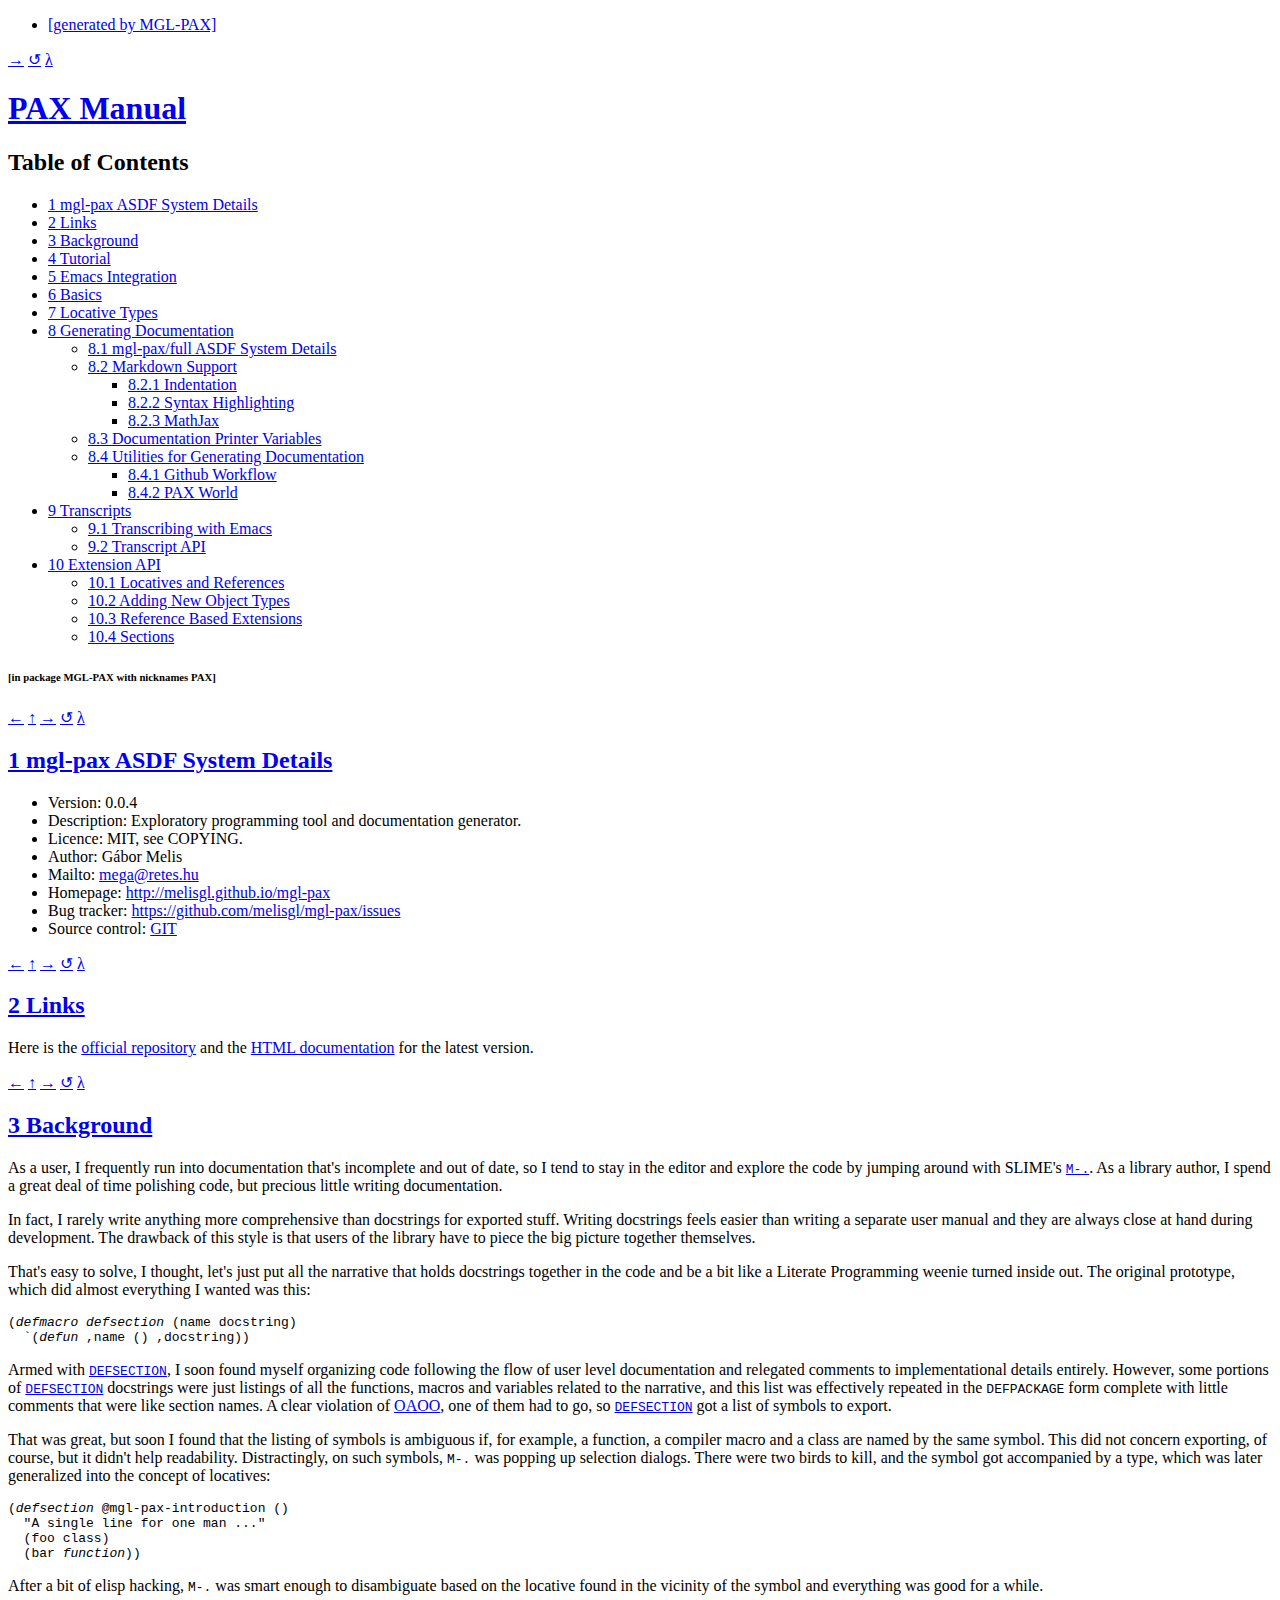
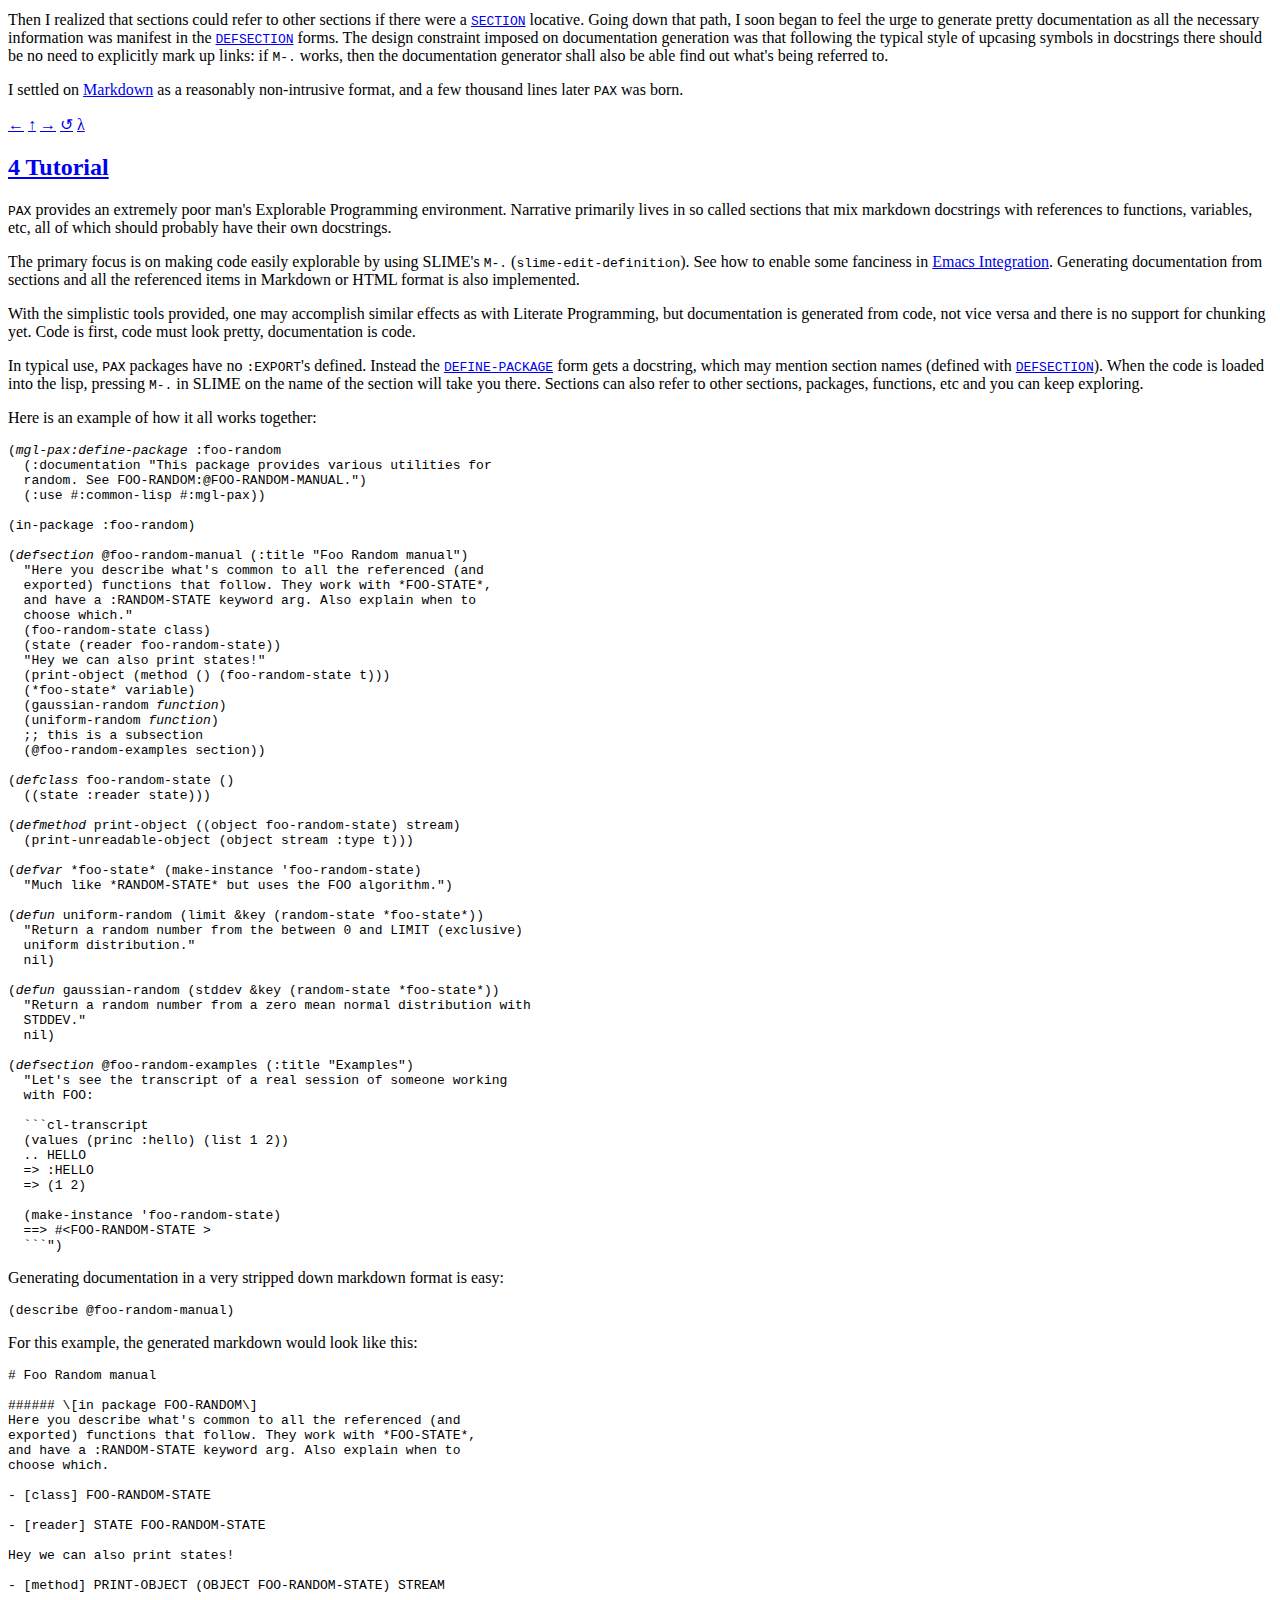
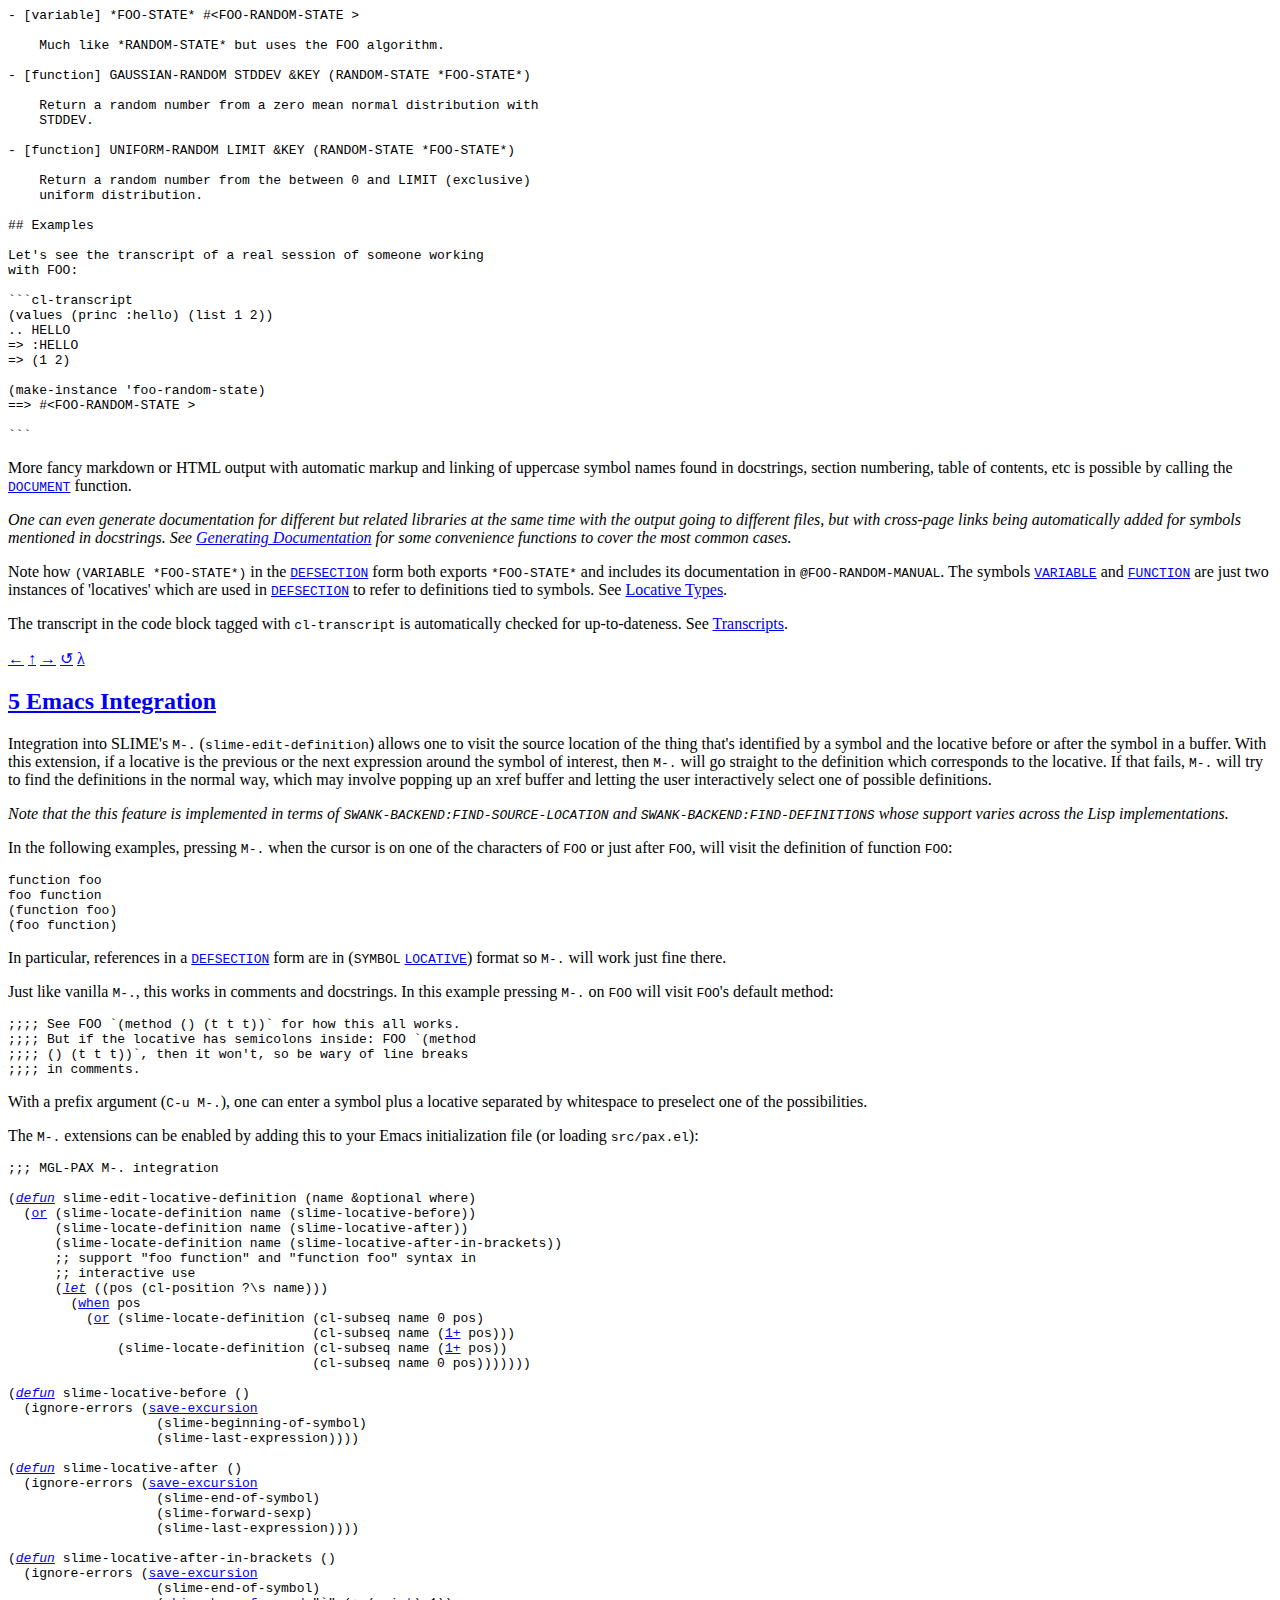
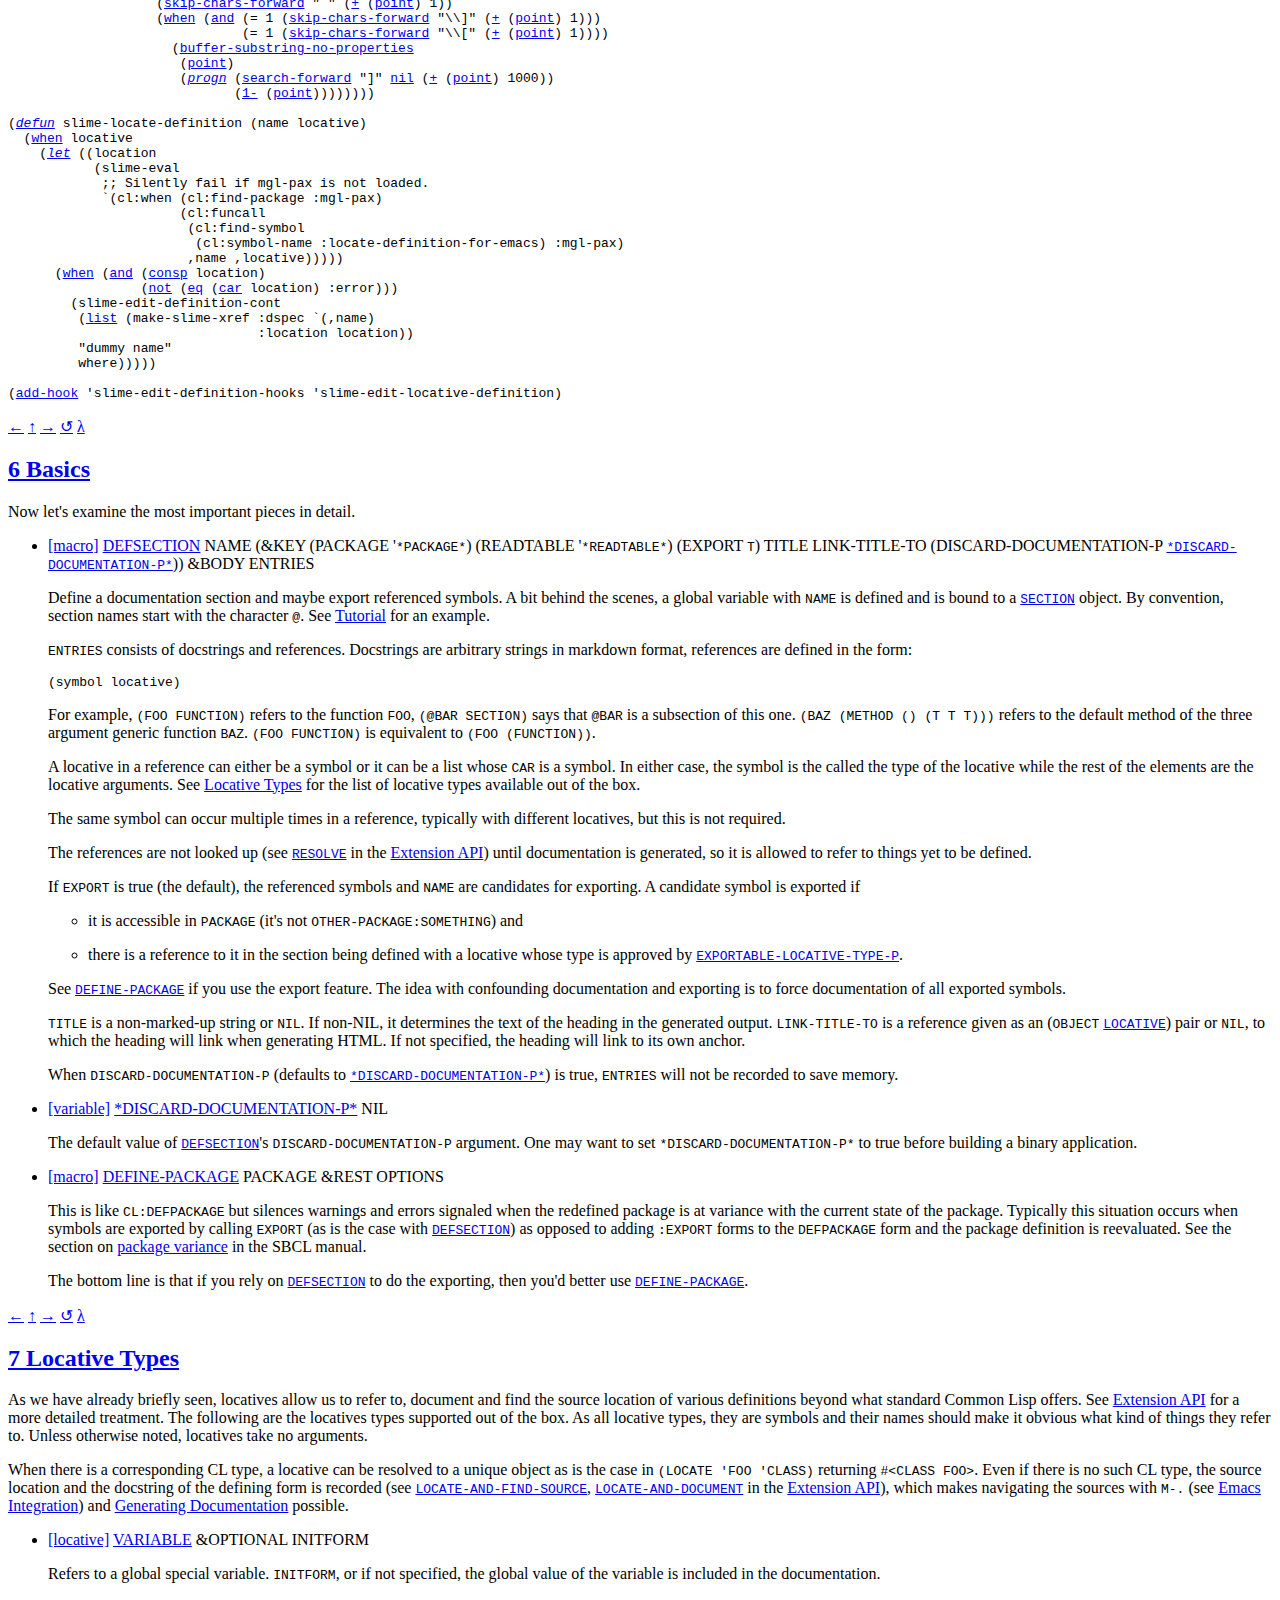
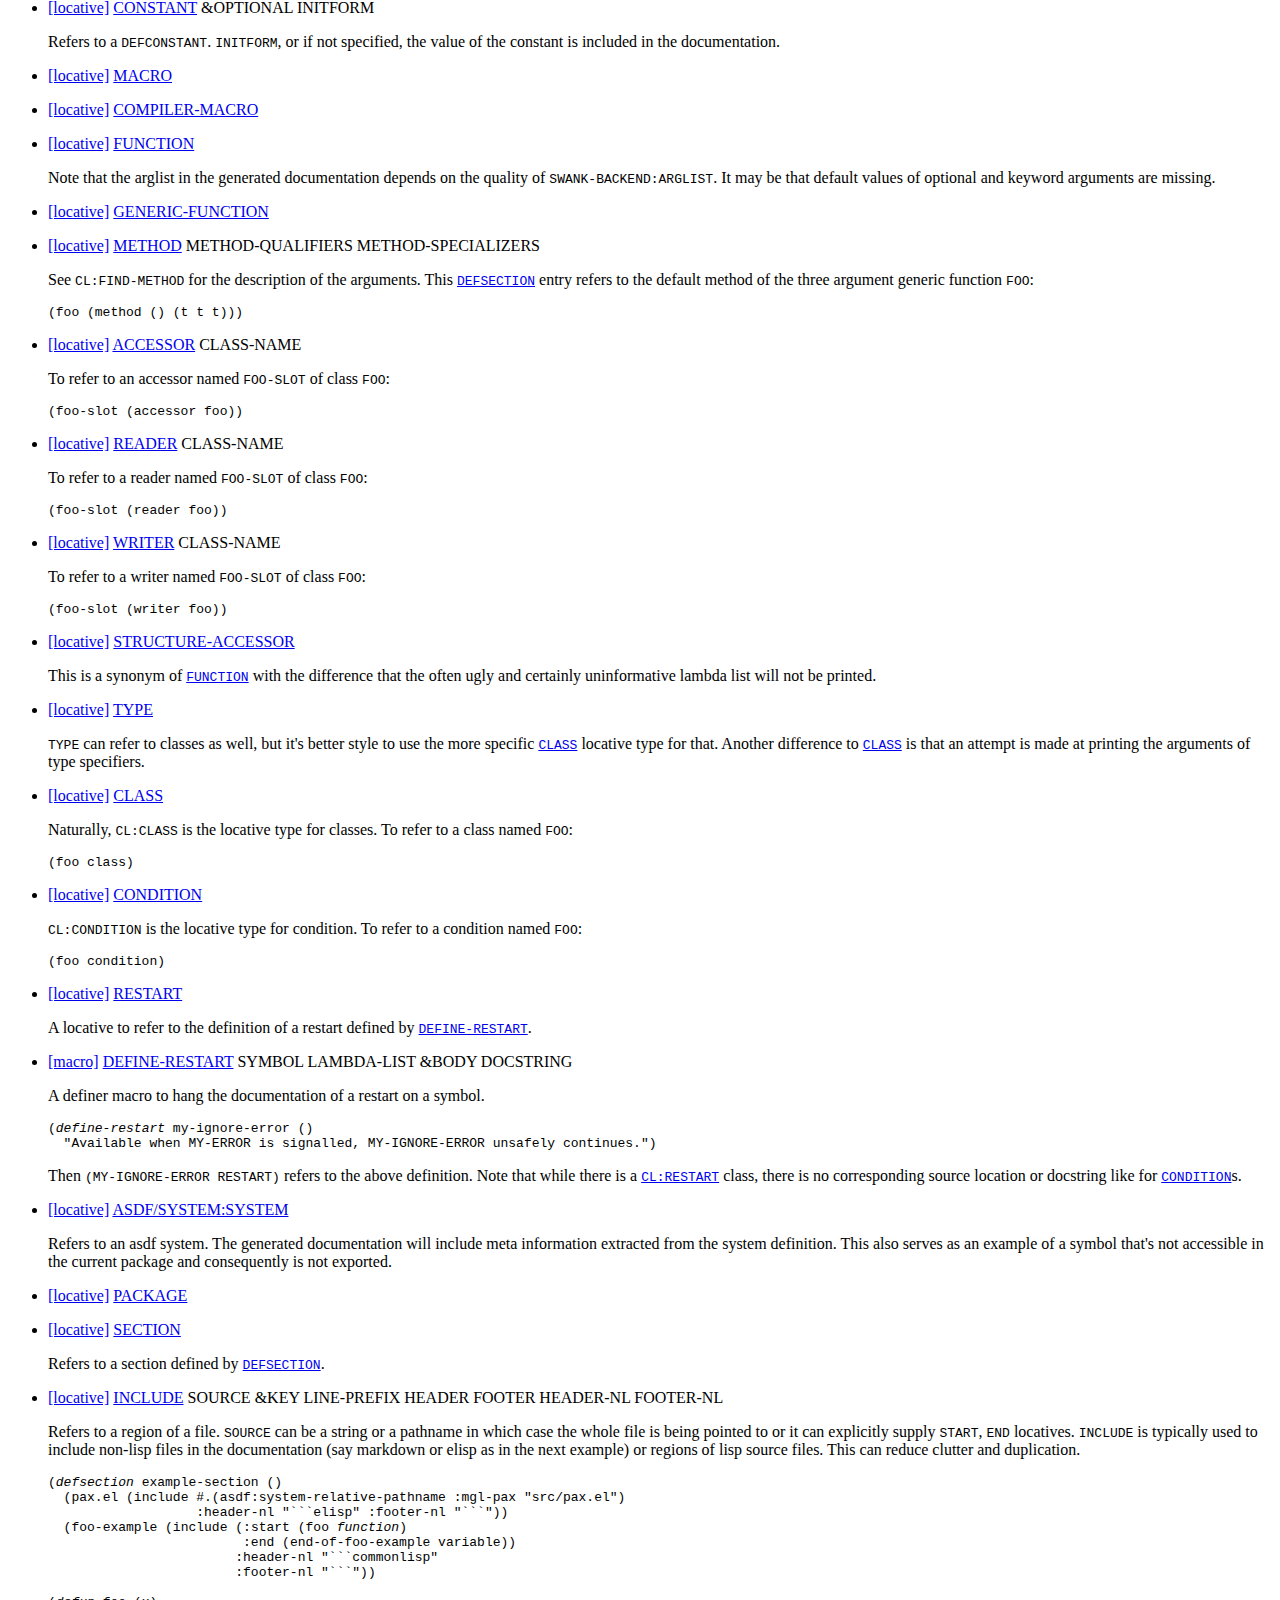
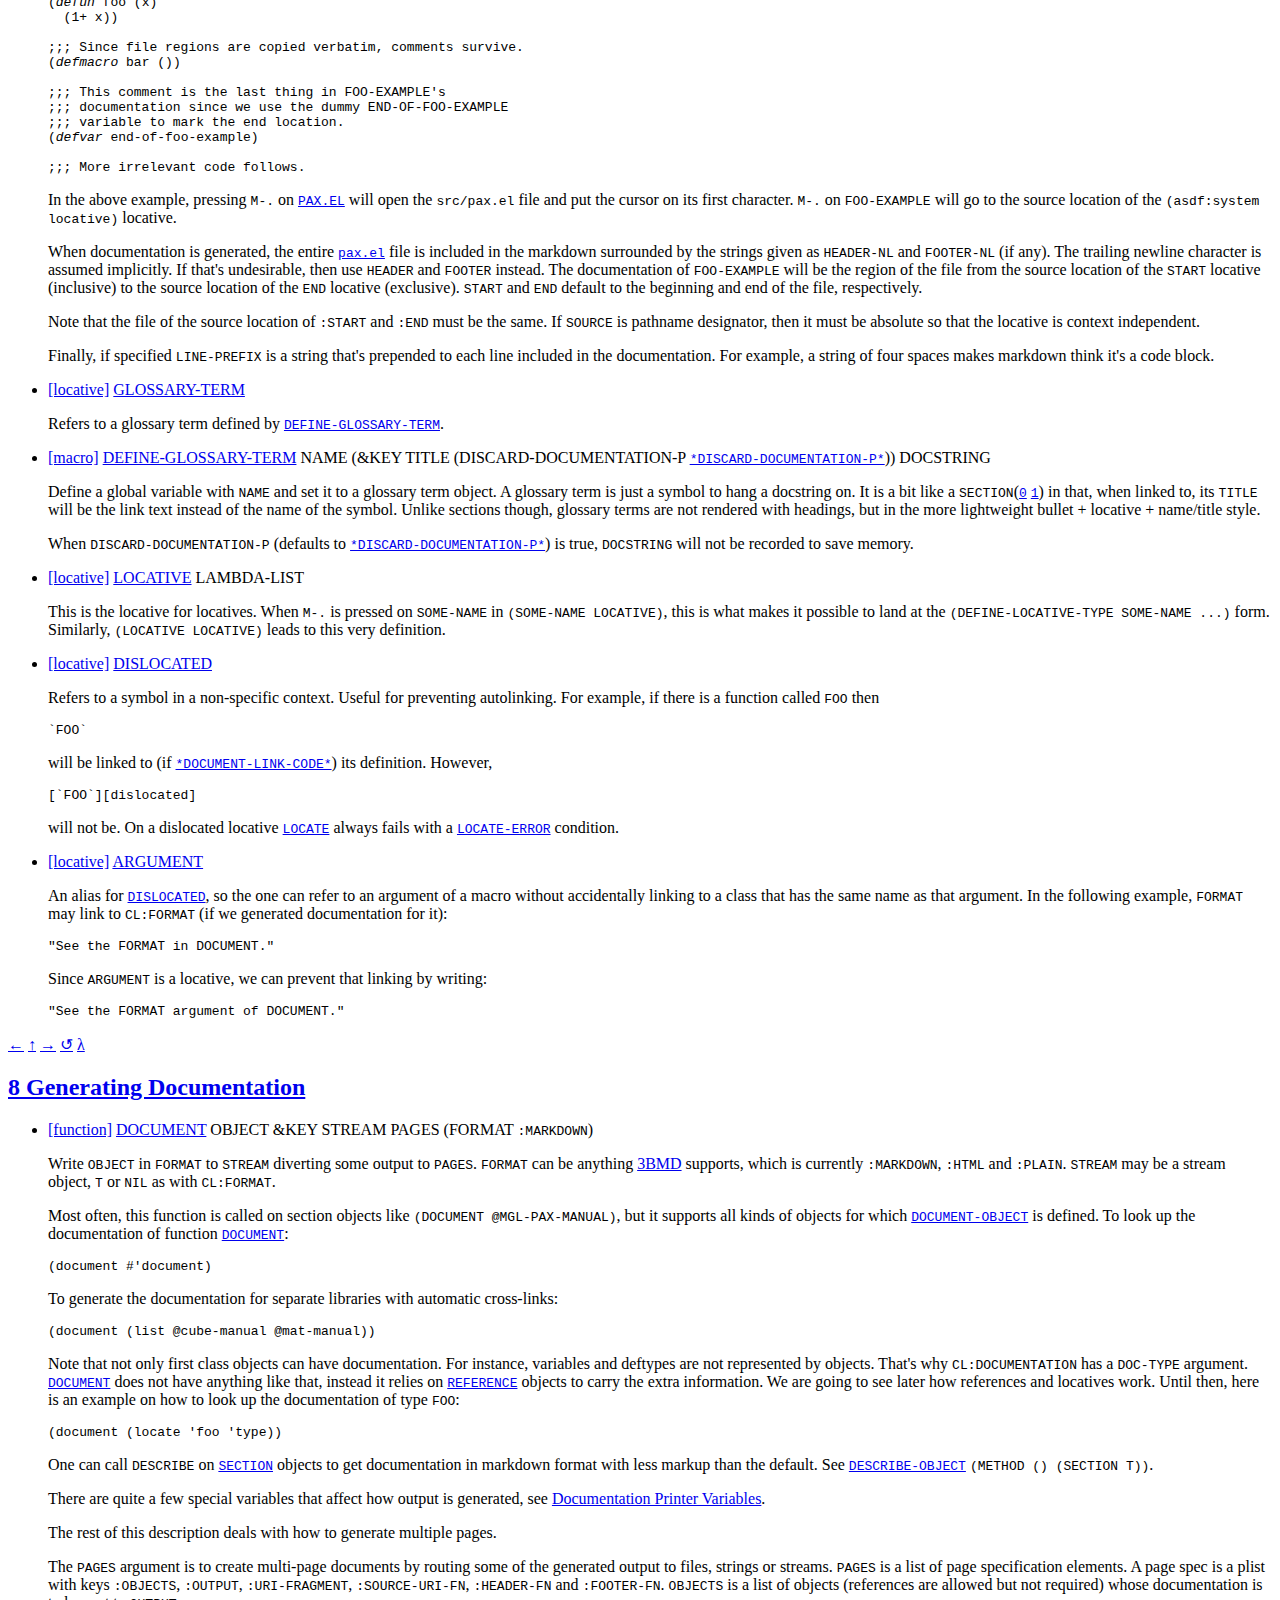
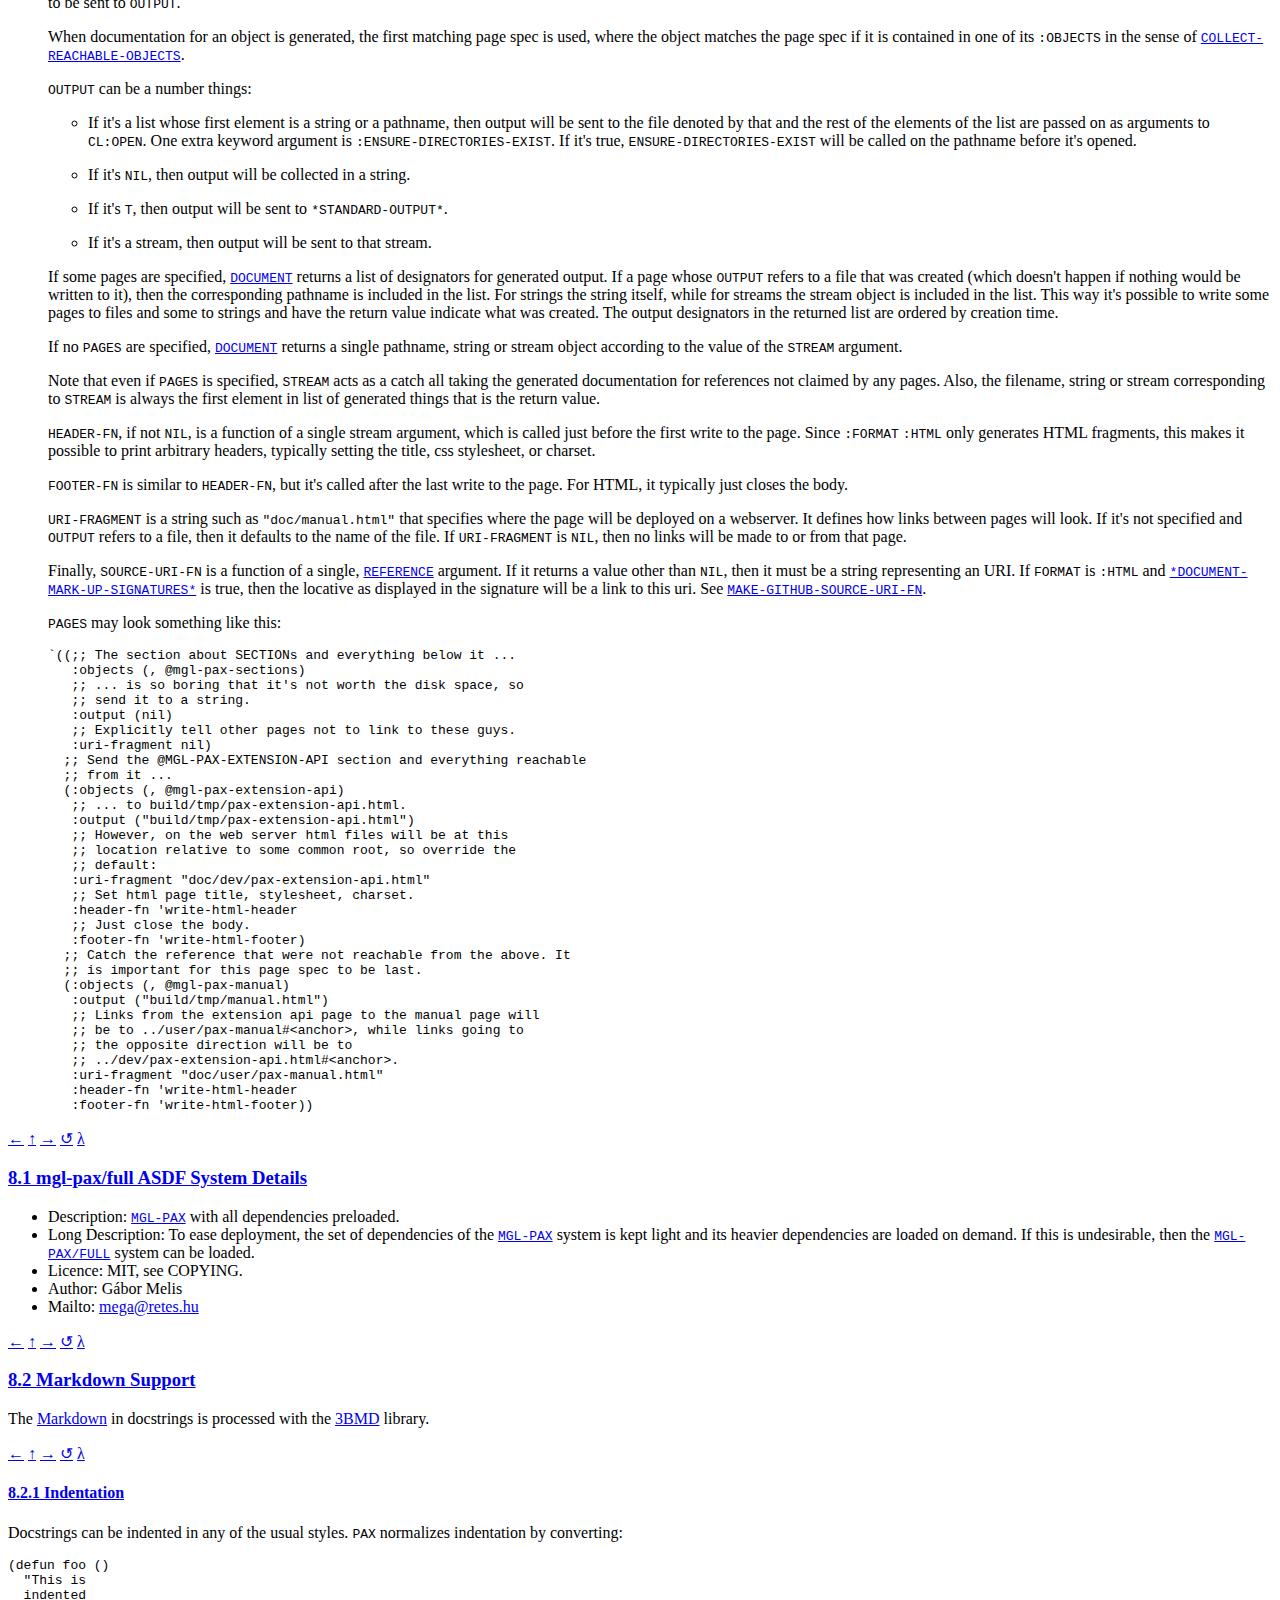
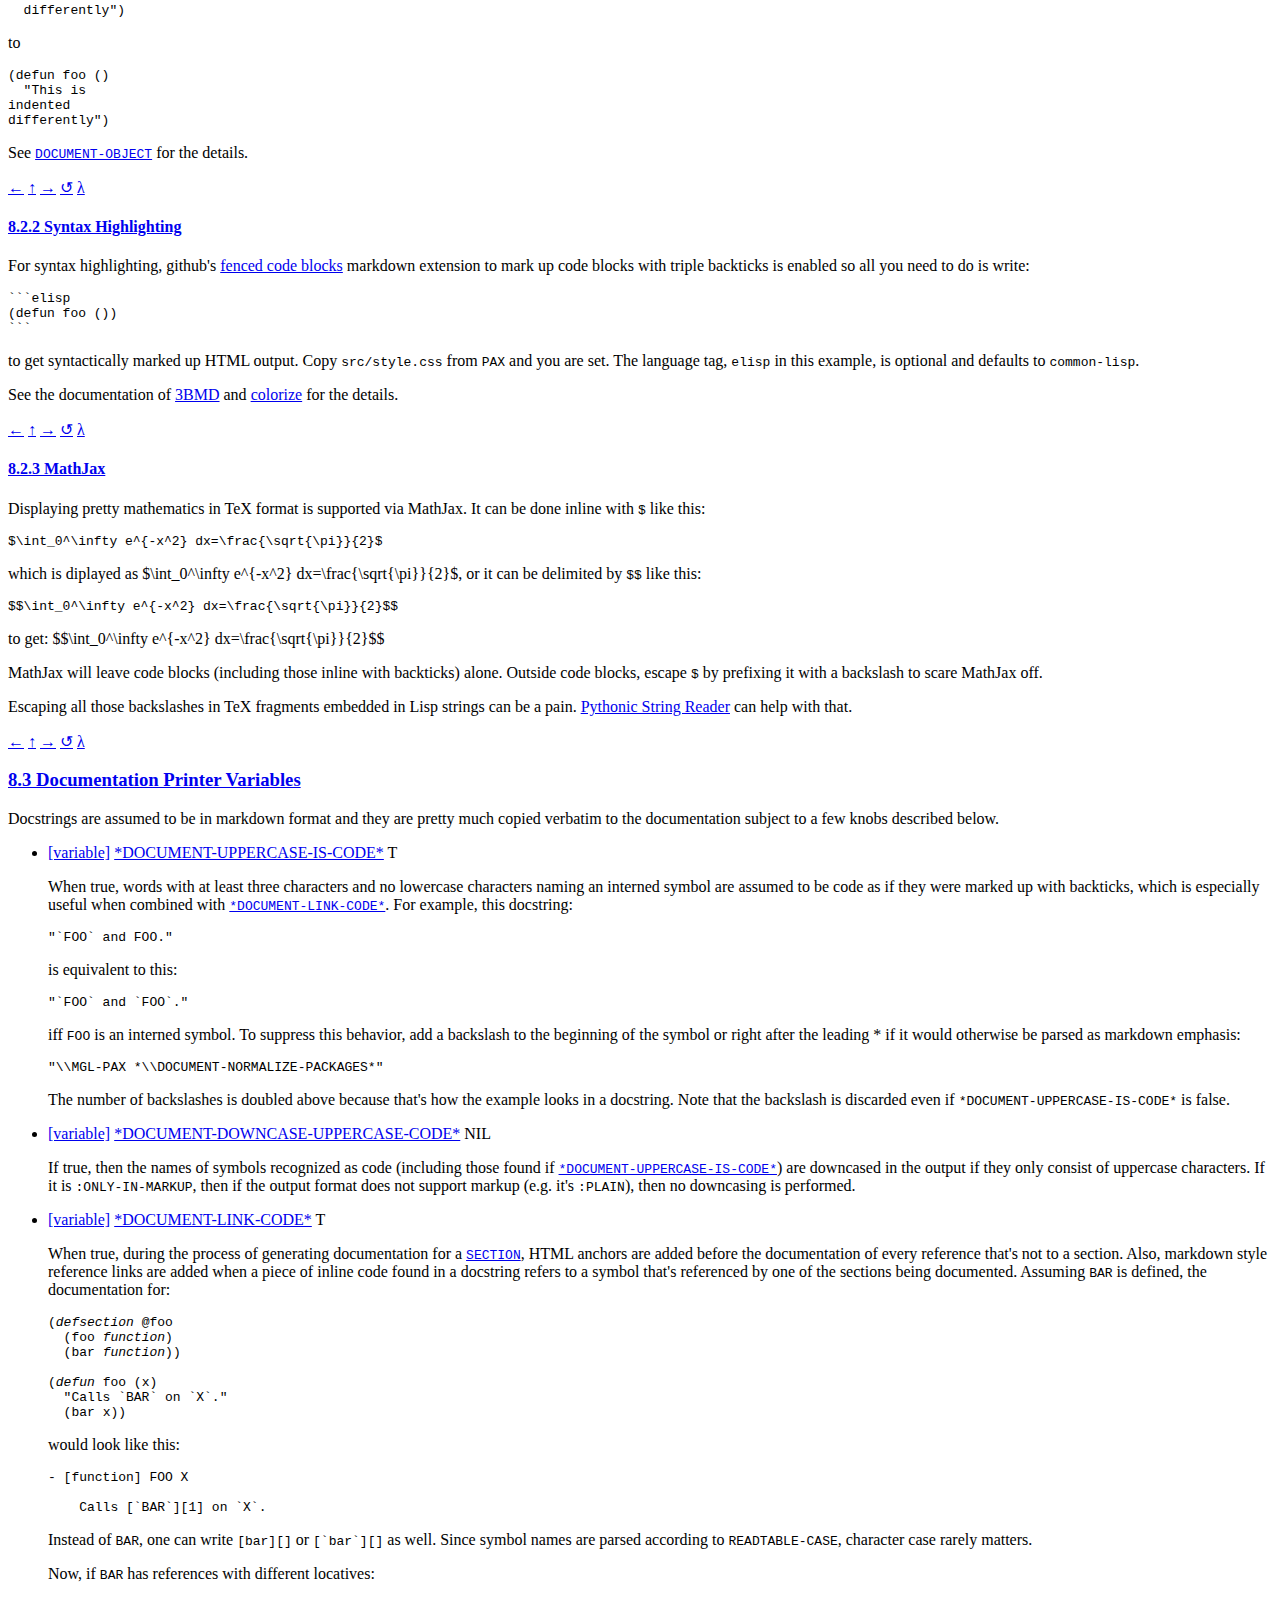
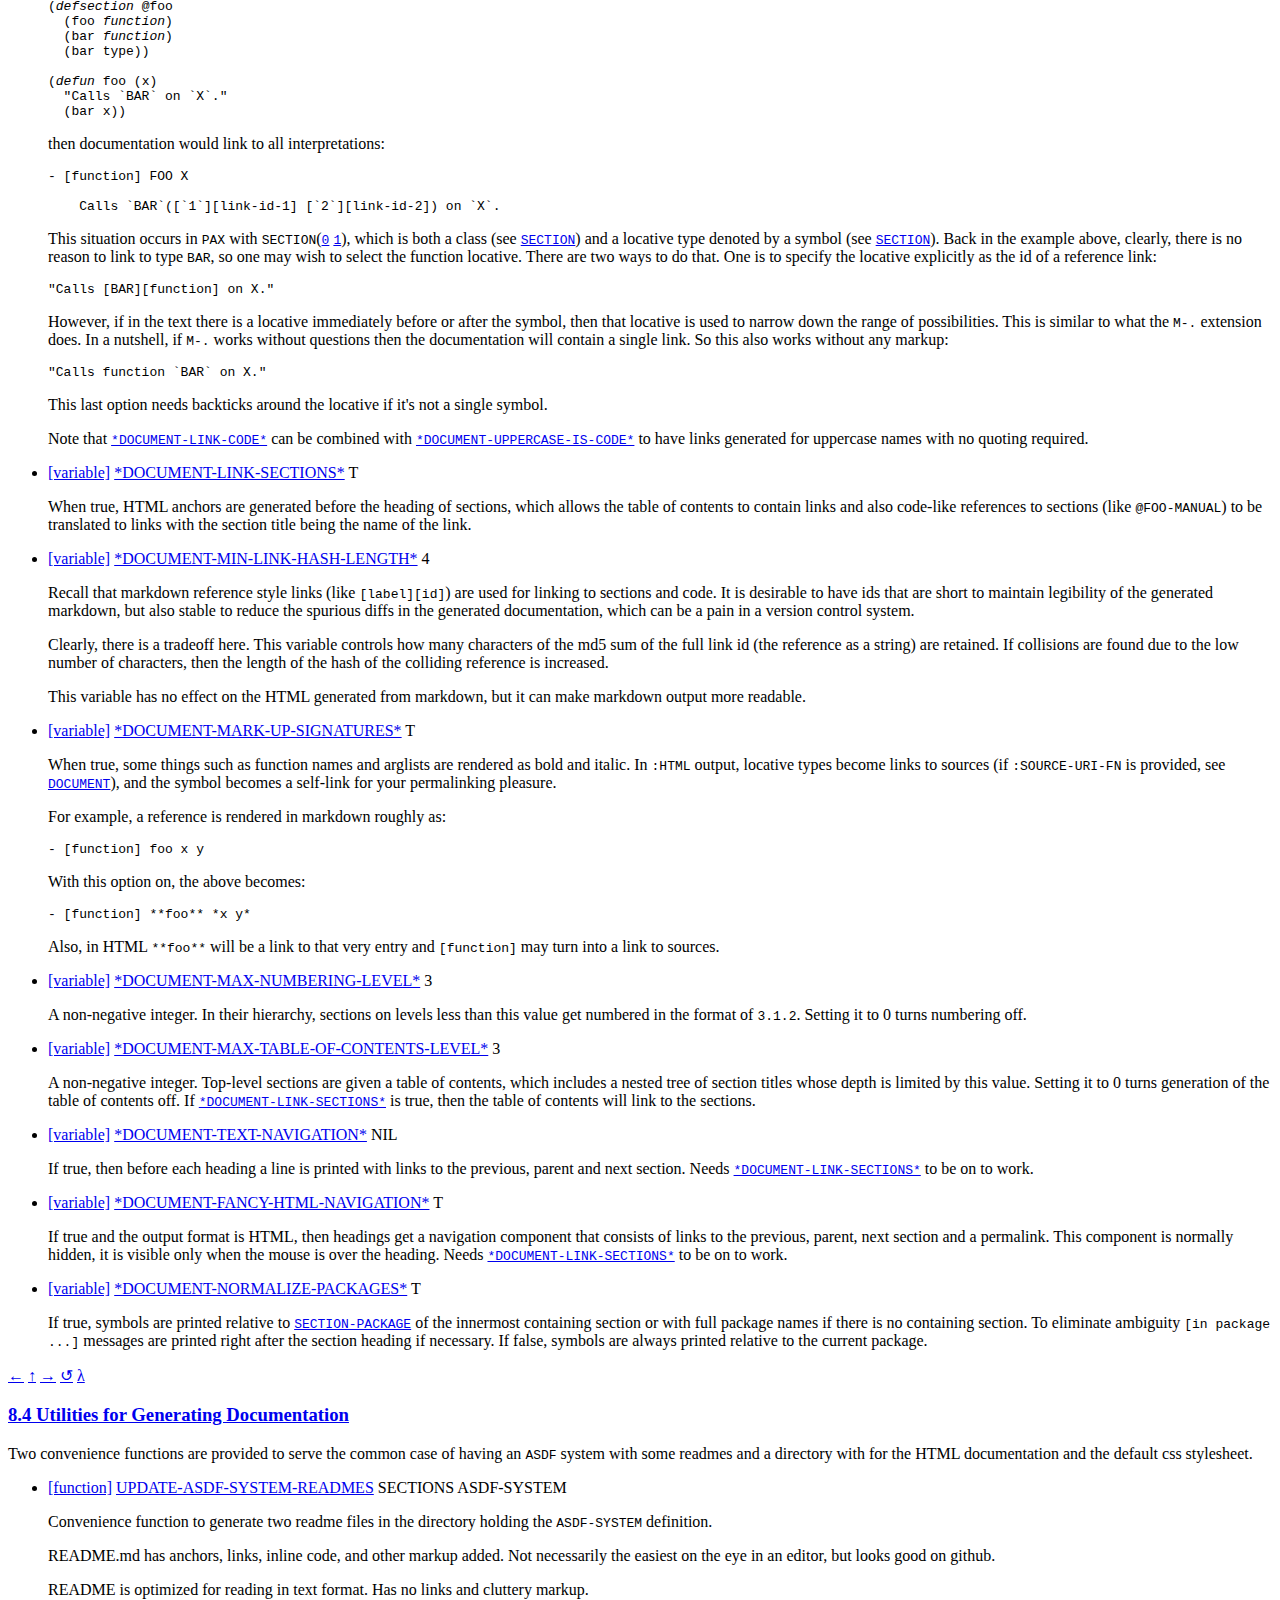
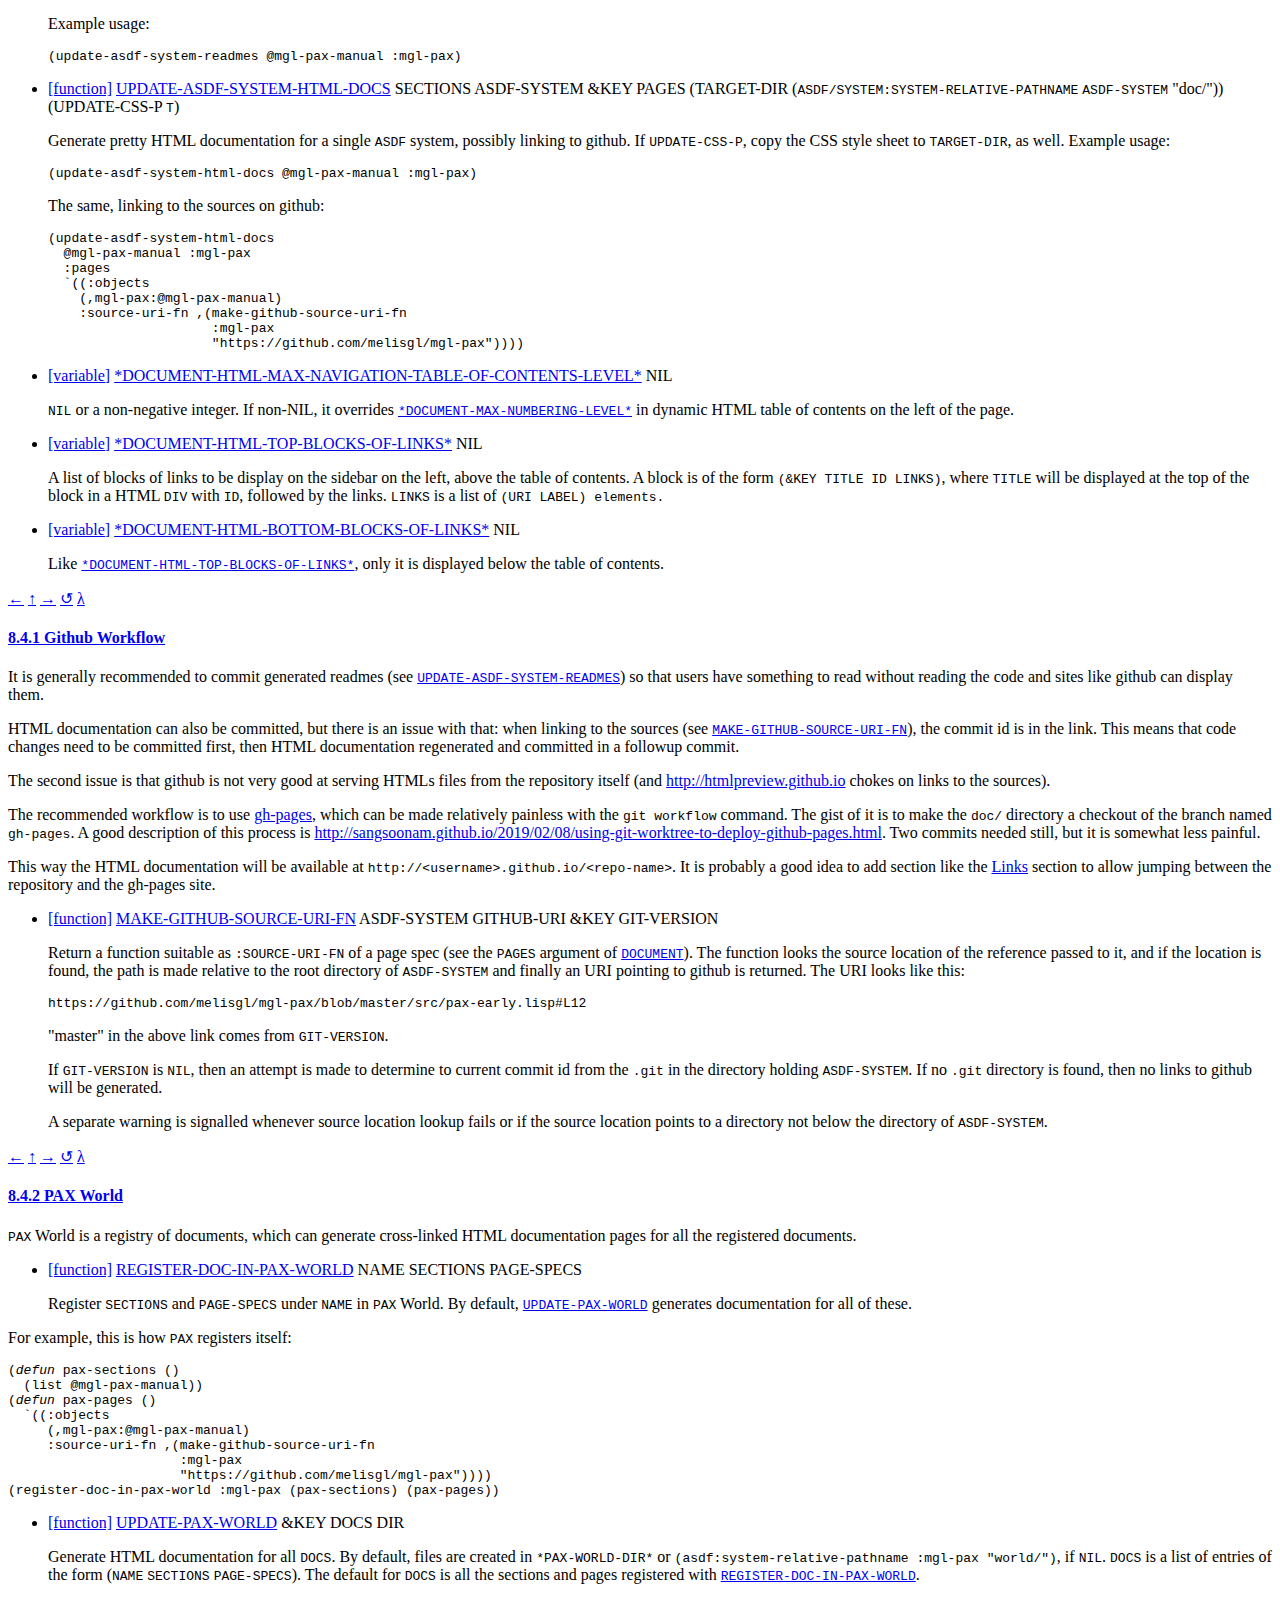
==== mgl-pax-manual.html @ f5cb501b "update" ====
<!DOCTYPE html>
<html xmlns='http://www.w3.org/1999/xhtml' xml:lang='en' lang='en'>
<head>
<title>PAX Manual</title>
<link type='text/css' href='style.css' rel='stylesheet'/>
<meta http-equiv="Content-Type" content="text/html; charset=UTF-8"/>
<script src="jquery.min.js"></script>
<script src="toc.min.js"></script>
<script type="text/x-mathjax-config">
     MathJax.Hub.Config({
       tex2jax: {
         inlineMath: [['$','$']],
         processEscapes: true
       }
     });
   </script>
   <script type="text/javascript" src="https://cdn.mathjax.org/mathjax/latest/MathJax.js?config=TeX-AMS_HTML">
   </script>
   </head>
<body>
<div id="content-container">
<div id="toc">
<div id="page-toc">
</div>
<div id="toc-footer"><ul><li><a href="https://github.com/melisgl/mgl-pax">[generated by MGL-PAX]</a></li></ul></div>
</div>
<div id="content">
<p><a id='x-28MGL-PAX-3A-40MGL-PAX-MANUAL-20MGL-PAX-3ASECTION-29'></a></p>

<p><span class="outer-navigation"><span class="navigation"> <a href="#x-28-22mgl-pax-22-20ASDF-2FSYSTEM-3ASYSTEM-29" title="(\&quot;mgl-pax\&quot; ASDF/SYSTEM:SYSTEM)">&#8594;</a> <a href="#x-28MGL-PAX-3A-40MGL-PAX-MANUAL-20MGL-PAX-3ASECTION-29" title="PAX Manual">&#8634;</a> <a href="https://github.com/melisgl/mgl-pax/blob/e6df2d855834caedeb4f14d617df5a2e140cd8e0/src/pax.lisp#L48">&#955;</a></span></span></p>

<h1><a href="#x-28MGL-PAX-3A-40MGL-PAX-MANUAL-20MGL-PAX-3ASECTION-29">PAX Manual</a></h1>

<h2>Table of Contents</h2>

<ul>
<li><a href="#x-28-22mgl-pax-22-20ASDF-2FSYSTEM-3ASYSTEM-29" title="(\&quot;mgl-pax\&quot; ASDF/SYSTEM:SYSTEM)">1 mgl-pax ASDF System Details</a></li>
<li><a href="#x-28MGL-PAX-3A-40MGL-PAX-LINKS-20MGL-PAX-3ASECTION-29" title="Links">2 Links</a></li>
<li><a href="#x-28MGL-PAX-3A-40MGL-PAX-BACKGROUND-20MGL-PAX-3ASECTION-29" title="Background">3 Background</a></li>
<li><a href="#x-28MGL-PAX-3A-40MGL-PAX-TUTORIAL-20MGL-PAX-3ASECTION-29" title="Tutorial">4 Tutorial</a></li>
<li><a href="#x-28MGL-PAX-3A-40MGL-PAX-EMACS-INTEGRATION-20MGL-PAX-3ASECTION-29" title="Emacs Integration">5 Emacs Integration</a></li>
<li><a href="#x-28MGL-PAX-3A-40MGL-PAX-BASICS-20MGL-PAX-3ASECTION-29" title="Basics">6 Basics</a></li>
<li><a href="#x-28MGL-PAX-3A-40MGL-PAX-LOCATIVE-TYPES-20MGL-PAX-3ASECTION-29" title="Locative Types">7 Locative Types</a></li>
<li><a href="#x-28MGL-PAX-3A-40MGL-PAX-GENERATING-DOCUMENTATION-20MGL-PAX-3ASECTION-29" title="Generating Documentation">8 Generating Documentation</a>

<ul>
<li><a href="#x-28-22mgl-pax-2Ffull-22-20ASDF-2FSYSTEM-3ASYSTEM-29" title="(\&quot;mgl-pax/full\&quot; ASDF/SYSTEM:SYSTEM)">8.1 mgl-pax/full ASDF System Details</a></li>
<li><a href="#x-28MGL-PAX-3A-40MGL-PAX-MARKDOWN-SUPPORT-20MGL-PAX-3ASECTION-29" title="Markdown Support">8.2 Markdown Support</a>

<ul>
<li><a href="#x-28MGL-PAX-3A-40MGL-PAX-MARKDOWN-INDENTATION-20MGL-PAX-3ASECTION-29" title="Indentation">8.2.1 Indentation</a></li>
<li><a href="#x-28MGL-PAX-3A-40MGL-PAX-MARKDOWN-SYNTAX-HIGHLIGHTING-20MGL-PAX-3ASECTION-29" title="Syntax Highlighting">8.2.2 Syntax Highlighting</a></li>
<li><a href="#x-28MGL-PAX-3A-40MGL-PAX-MATHJAX-20MGL-PAX-3ASECTION-29" title="MathJax">8.2.3 MathJax</a></li>
</ul></li>
<li><a href="#x-28MGL-PAX-3A-40MGL-PAX-DOCUMENTATION-PRINTER-VARIABLES-20MGL-PAX-3ASECTION-29" title="Documentation Printer Variables">8.3 Documentation Printer Variables</a></li>
<li><a href="#x-28MGL-PAX-3A-40MGL-PAX-DOCUMENTATION-UTILITIES-20MGL-PAX-3ASECTION-29" title="Utilities for Generating Documentation">8.4 Utilities for Generating Documentation</a>

<ul>
<li><a href="#x-28MGL-PAX-3A-40MGL-PAX-GITHUB-WORKFLOW-20MGL-PAX-3ASECTION-29" title="Github Workflow">8.4.1 Github Workflow</a></li>
<li><a href="#x-28MGL-PAX-3A-40MGL-PAX-WORLD-20MGL-PAX-3ASECTION-29" title="PAX World">8.4.2 PAX World</a></li>
</ul></li>
</ul></li>
<li><a href="#x-28MGL-PAX-3A-40MGL-PAX-TRANSCRIPT-20MGL-PAX-3ASECTION-29" title="Transcripts">9 Transcripts</a>

<ul>
<li><a href="#x-28MGL-PAX-3A-40MGL-PAX-TRANSCRIPT-EMACS-INTEGRATION-20MGL-PAX-3ASECTION-29" title="Transcribing with Emacs">9.1 Transcribing with Emacs</a></li>
<li><a href="#x-28MGL-PAX-3A-40MGL-PAX-TRANSCRIPT-API-20MGL-PAX-3ASECTION-29" title="Transcript API">9.2 Transcript API</a></li>
</ul></li>
<li><a href="#x-28MGL-PAX-3A-40MGL-PAX-EXTENSION-API-20MGL-PAX-3ASECTION-29" title="Extension API">10 Extension API</a>

<ul>
<li><a href="#x-28MGL-PAX-3A-40MGL-PAX-LOCATIVES-AND-REFERENCES-20MGL-PAX-3ASECTION-29" title="Locatives and References">10.1 Locatives and References</a></li>
<li><a href="#x-28MGL-PAX-3A-40MGL-PAX-NEW-OBJECT-TYPES-20MGL-PAX-3ASECTION-29" title="Adding New Object Types">10.2 Adding New Object Types</a></li>
<li><a href="#x-28MGL-PAX-3A-40MGL-PAX-REFERENCE-BASED-EXTENSIONS-20MGL-PAX-3ASECTION-29" title="Reference Based Extensions">10.3 Reference Based Extensions</a></li>
<li><a href="#x-28MGL-PAX-3A-40MGL-PAX-SECTIONS-20MGL-PAX-3ASECTION-29" title="Sections">10.4 Sections</a></li>
</ul></li>
</ul>

<h6>[in package MGL-PAX with nicknames PAX]</h6>

<p><a id='x-28-22mgl-pax-22-20ASDF-2FSYSTEM-3ASYSTEM-29'></a></p>

<p><span class="outer-navigation"><span class="navigation"> <a href="#x-28MGL-PAX-3A-40MGL-PAX-MANUAL-20MGL-PAX-3ASECTION-29" title="PAX Manual">&#8592;</a> <a href="#x-28MGL-PAX-3A-40MGL-PAX-MANUAL-20MGL-PAX-3ASECTION-29" title="PAX Manual">&#8593;</a> <a href="#x-28MGL-PAX-3A-40MGL-PAX-LINKS-20MGL-PAX-3ASECTION-29" title="Links">&#8594;</a> <a href="#x-28-22mgl-pax-22-20ASDF-2FSYSTEM-3ASYSTEM-29" title="(\&quot;mgl-pax\&quot; ASDF/SYSTEM:SYSTEM)">&#8634;</a> <a href="https://github.com/melisgl/mgl-pax/blob/e6df2d855834caedeb4f14d617df5a2e140cd8e0/mgl-pax.asd#L1">&#955;</a></span></span></p>

<h2><a href="#x-28-22mgl-pax-22-20ASDF-2FSYSTEM-3ASYSTEM-29">1 mgl-pax ASDF System Details</a></h2>

<ul>
<li>Version: 0.0.4</li>
<li>Description: Exploratory programming tool and documentation
  generator.</li>
<li>Licence: MIT, see COPYING.</li>
<li>Author: Gábor Melis</li>
<li>Mailto: <a href="mailto:mega@retes.hu" >mega@retes.hu</a></li>
<li>Homepage: <a href="http://melisgl.github.io/mgl-pax" >http://melisgl.github.io/mgl-pax</a></li>
<li>Bug tracker: <a href="https://github.com/melisgl/mgl-pax/issues" >https://github.com/melisgl/mgl-pax/issues</a></li>
<li>Source control: <a href="https://github.com/melisgl/mgl-pax.git" >GIT</a></li>
</ul>

<p><a id='x-28MGL-PAX-3A-40MGL-PAX-LINKS-20MGL-PAX-3ASECTION-29'></a></p>

<p><span class="outer-navigation"><span class="navigation"> <a href="#x-28-22mgl-pax-22-20ASDF-2FSYSTEM-3ASYSTEM-29" title="(\&quot;mgl-pax\&quot; ASDF/SYSTEM:SYSTEM)">&#8592;</a> <a href="#x-28MGL-PAX-3A-40MGL-PAX-MANUAL-20MGL-PAX-3ASECTION-29" title="PAX Manual">&#8593;</a> <a href="#x-28MGL-PAX-3A-40MGL-PAX-BACKGROUND-20MGL-PAX-3ASECTION-29" title="Background">&#8594;</a> <a href="#x-28MGL-PAX-3A-40MGL-PAX-LINKS-20MGL-PAX-3ASECTION-29" title="Links">&#8634;</a> <a href="https://github.com/melisgl/mgl-pax/blob/e6df2d855834caedeb4f14d617df5a2e140cd8e0/src/pax.lisp#L60">&#955;</a></span></span></p>

<h2><a href="#x-28MGL-PAX-3A-40MGL-PAX-LINKS-20MGL-PAX-3ASECTION-29">2 Links</a></h2>

<p>Here is the <a href="https://github.com/melisgl/mgl-pax" >official
repository</a> and the <a href="http://melisgl.github.io/mgl-pax-world/mgl-pax-manual.html" >HTML
documentation</a>
for the latest version.</p>

<p><a id='x-28MGL-PAX-3A-40MGL-PAX-BACKGROUND-20MGL-PAX-3ASECTION-29'></a></p>

<p><span class="outer-navigation"><span class="navigation"> <a href="#x-28MGL-PAX-3A-40MGL-PAX-LINKS-20MGL-PAX-3ASECTION-29" title="Links">&#8592;</a> <a href="#x-28MGL-PAX-3A-40MGL-PAX-MANUAL-20MGL-PAX-3ASECTION-29" title="PAX Manual">&#8593;</a> <a href="#x-28MGL-PAX-3A-40MGL-PAX-TUTORIAL-20MGL-PAX-3ASECTION-29" title="Tutorial">&#8594;</a> <a href="#x-28MGL-PAX-3A-40MGL-PAX-BACKGROUND-20MGL-PAX-3ASECTION-29" title="Background">&#8634;</a> <a href="https://github.com/melisgl/mgl-pax/blob/e6df2d855834caedeb4f14d617df5a2e140cd8e0/src/pax.lisp#L66">&#955;</a></span></span></p>

<h2><a href="#x-28MGL-PAX-3A-40MGL-PAX-BACKGROUND-20MGL-PAX-3ASECTION-29">3 Background</a></h2>

<p>As a user, I frequently run into documentation that's incomplete
and out of date, so I tend to stay in the editor and explore the
code by jumping around with SLIME's <a href="http://common-lisp.net/project/slime/doc/html/Finding-definitions.html#Finding-definitions" ><code>M-.</code></a>. As a library
author, I spend a great deal of time polishing code, but precious
little writing documentation.</p>

<p>In fact, I rarely write anything more comprehensive than docstrings
for exported stuff. Writing docstrings feels easier than writing a
separate user manual and they are always close at hand during
development. The drawback of this style is that users of the library
have to piece the big picture together themselves.</p>

<p>That's easy to solve, I thought, let's just put all the narrative
that holds docstrings together in the code and be a bit like a
Literate Programming weenie turned inside out. The original
prototype, which did almost everything I wanted was this:</p>

<pre><code><span class="code"><span class="paren1">(<span class="code"><i><span class="symbol">defmacro</span></i> <i><span class="symbol">defsection</span></i> <span class="paren2">(<span class="code">name docstring</span>)</span>
  `<span class="paren2">(<span class="code"><i><span class="symbol">defun</span></i> ,name <span class="paren3">(<span class="code"></span>)</span> ,docstring</span>)</span></span>)</span></span></code></pre>

<p>Armed with <a href="#x-28MGL-PAX-3ADEFSECTION-20-28MGL-PAX-3AMACRO-29-29" title="(MGL-PAX:DEFSECTION (MGL-PAX:MACRO))"><code>DEFSECTION</code></a>, I soon found myself organizing code following
the flow of user level documentation and relegated comments to
implementational details entirely. However, some portions of
<a href="#x-28MGL-PAX-3ADEFSECTION-20-28MGL-PAX-3AMACRO-29-29" title="(MGL-PAX:DEFSECTION (MGL-PAX:MACRO))"><code>DEFSECTION</code></a> docstrings were just listings of all the functions,
macros and variables related to the narrative, and this list was
effectively repeated in the <code>DEFPACKAGE</code> form complete with little
comments that were like section names. A clear violation of
<a href="http://c2.com/cgi/wiki?OnceAndOnlyOnce" >OAOO</a>, one of them had to go, so <a href="#x-28MGL-PAX-3ADEFSECTION-20-28MGL-PAX-3AMACRO-29-29" title="(MGL-PAX:DEFSECTION (MGL-PAX:MACRO))"><code>DEFSECTION</code></a> got a list of
symbols to export.</p>

<p>That was great, but soon I found that the listing of symbols is
ambiguous if, for example, a function, a compiler macro and a class
are named by the same symbol. This did not concern exporting, of
course, but it didn't help readability. Distractingly, on such
symbols, <code>M-.</code> was popping up selection dialogs. There were two
birds to kill, and the symbol got accompanied by a type, which was
later generalized into the concept of locatives:</p>

<pre><code><span class="code"><span class="paren1">(<span class="code"><i><span class="symbol">defsection</span></i> @mgl-pax-introduction <span class="paren2">(<span class="code"></span>)</span>
  <span class="string">"A single line for one man ..."</span>
  <span class="paren2">(<span class="code">foo class</span>)</span>
  <span class="paren2">(<span class="code">bar <i><span class="symbol">function</span></i></span>)</span></span>)</span></span></code></pre>

<p>After a bit of elisp hacking, <code>M-.</code> was smart enough to disambiguate
based on the locative found in the vicinity of the symbol and
everything was good for a while.</p>

<p>Then I realized that sections could refer to other sections if there
were a <a href="#x-28MGL-PAX-3ASECTION-20-28MGL-PAX-3ALOCATIVE-29-29" title="(MGL-PAX:SECTION (MGL-PAX:LOCATIVE))"><code>SECTION</code></a> locative. Going down that path, I soon began to feel
the urge to generate pretty documentation as all the necessary
information was manifest in the <a href="#x-28MGL-PAX-3ADEFSECTION-20-28MGL-PAX-3AMACRO-29-29" title="(MGL-PAX:DEFSECTION (MGL-PAX:MACRO))"><code>DEFSECTION</code></a> forms. The design
constraint imposed on documentation generation was that following
the typical style of upcasing symbols in docstrings there should be
no need to explicitly mark up links: if <code>M-.</code> works, then the
documentation generator shall also be able find out what's being
referred to.</p>

<p>I settled on <a href="https://daringfireball.net/projects/markdown/" >Markdown</a> as a reasonably non-intrusive
format, and a few thousand lines later <code>PAX</code> was born.</p>

<p><a id='x-28MGL-PAX-3A-40MGL-PAX-TUTORIAL-20MGL-PAX-3ASECTION-29'></a></p>

<p><span class="outer-navigation"><span class="navigation"> <a href="#x-28MGL-PAX-3A-40MGL-PAX-BACKGROUND-20MGL-PAX-3ASECTION-29" title="Background">&#8592;</a> <a href="#x-28MGL-PAX-3A-40MGL-PAX-MANUAL-20MGL-PAX-3ASECTION-29" title="PAX Manual">&#8593;</a> <a href="#x-28MGL-PAX-3A-40MGL-PAX-EMACS-INTEGRATION-20MGL-PAX-3ASECTION-29" title="Emacs Integration">&#8594;</a> <a href="#x-28MGL-PAX-3A-40MGL-PAX-TUTORIAL-20MGL-PAX-3ASECTION-29" title="Tutorial">&#8634;</a> <a href="https://github.com/melisgl/mgl-pax/blob/e6df2d855834caedeb4f14d617df5a2e140cd8e0/src/pax.lisp#L137">&#955;</a></span></span></p>

<h2><a href="#x-28MGL-PAX-3A-40MGL-PAX-TUTORIAL-20MGL-PAX-3ASECTION-29">4 Tutorial</a></h2>

<p><code>PAX</code> provides an extremely poor man's Explorable Programming
environment. Narrative primarily lives in so called sections that
mix markdown docstrings with references to functions, variables,
etc, all of which should probably have their own docstrings.</p>

<p>The primary focus is on making code easily explorable by using
SLIME's <code>M-.</code> (<code>slime-edit-definition</code>). See how to enable some
fanciness in <a href="#x-28MGL-PAX-3A-40MGL-PAX-EMACS-INTEGRATION-20MGL-PAX-3ASECTION-29" title="Emacs Integration">Emacs Integration</a>. Generating documentation
from sections and all the referenced items in Markdown or HTML
format is also implemented.</p>

<p>With the simplistic tools provided, one may accomplish similar
effects as with Literate Programming, but documentation is generated
from code, not vice versa and there is no support for chunking yet.
Code is first, code must look pretty, documentation is code.</p>

<p>In typical use, <code>PAX</code> packages have no <code>:EXPORT</code>'s defined. Instead the
<a href="#x-28MGL-PAX-3ADEFINE-PACKAGE-20-28MGL-PAX-3AMACRO-29-29" title="(MGL-PAX:DEFINE-PACKAGE (MGL-PAX:MACRO))"><code>DEFINE-PACKAGE</code></a> form gets a docstring, which may mention section
names (defined with <a href="#x-28MGL-PAX-3ADEFSECTION-20-28MGL-PAX-3AMACRO-29-29" title="(MGL-PAX:DEFSECTION (MGL-PAX:MACRO))"><code>DEFSECTION</code></a>). When the code is loaded into the
lisp, pressing <code>M-.</code> in SLIME on the name of the section will take
you there. Sections can also refer to other sections, packages,
functions, etc and you can keep exploring.</p>

<p>Here is an example of how it all works together:</p>

<pre><code><span class="code"><span class="paren1">(<span class="code"><i><span class="symbol">mgl-pax:define-package</span></i> <span class="keyword">:foo-random</span>
  <span class="paren2">(<span class="code"><span class="keyword">:documentation</span> <span class="string">"This package provides various utilities for
  random. See FOO-RANDOM:@FOO-RANDOM-MANUAL."</span></span>)</span>
  <span class="paren2">(<span class="code"><span class="keyword">:use</span> <span class="keyword">#:common-lisp</span> <span class="keyword">#:mgl-pax</span></span>)</span></span>)</span>

<span class="paren1">(<span class="code">in-package <span class="keyword">:foo-random</span></span>)</span>

<span class="paren1">(<span class="code"><i><span class="symbol">defsection</span></i> @foo-random-manual <span class="paren2">(<span class="code"><span class="keyword">:title</span> <span class="string">"Foo Random manual"</span></span>)</span>
  <span class="string">"Here you describe what's common to all the referenced (and
  exported) functions that follow. They work with *FOO-STATE*,
  and have a :RANDOM-STATE keyword arg. Also explain when to
  choose which."</span>
  <span class="paren2">(<span class="code">foo-random-state class</span>)</span>
  <span class="paren2">(<span class="code">state <span class="paren3">(<span class="code">reader foo-random-state</span>)</span></span>)</span>
  <span class="string">"Hey we can also print states!"</span>
  <span class="paren2">(<span class="code">print-object <span class="paren3">(<span class="code">method <span class="paren4">(<span class="code"></span>)</span> <span class="paren4">(<span class="code">foo-random-state t</span>)</span></span>)</span></span>)</span>
  <span class="paren2">(<span class="code"><span class="special">*foo-state*</span> variable</span>)</span>
  <span class="paren2">(<span class="code">gaussian-random <i><span class="symbol">function</span></i></span>)</span>
  <span class="paren2">(<span class="code">uniform-random <i><span class="symbol">function</span></i></span>)</span>
  <span class="comment">;; this is a subsection
</span>  <span class="paren2">(<span class="code">@foo-random-examples section</span>)</span></span>)</span>

<span class="paren1">(<span class="code"><i><span class="symbol">defclass</span></i> foo-random-state <span class="paren2">(<span class="code"></span>)</span>
  <span class="paren2">(<span class="code"><span class="paren3">(<span class="code">state <span class="keyword">:reader</span> state</span>)</span></span>)</span></span>)</span>

<span class="paren1">(<span class="code"><i><span class="symbol">defmethod</span></i> print-object <span class="paren2">(<span class="code"><span class="paren3">(<span class="code">object foo-random-state</span>)</span> stream</span>)</span>
  <span class="paren2">(<span class="code">print-unreadable-object <span class="paren3">(<span class="code">object stream <span class="keyword">:type</span> t</span>)</span></span>)</span></span>)</span>

<span class="paren1">(<span class="code"><i><span class="symbol">defvar</span></i> <span class="special">*foo-state*</span> <span class="paren2">(<span class="code">make-instance 'foo-random-state</span>)</span>
  <span class="string">"Much like *RANDOM-STATE* but uses the FOO algorithm."</span></span>)</span>

<span class="paren1">(<span class="code"><i><span class="symbol">defun</span></i> uniform-random <span class="paren2">(<span class="code">limit &amp;key <span class="paren3">(<span class="code">random-state <span class="special">*foo-state*</span></span>)</span></span>)</span>
  <span class="string">"Return a random number from the between 0 and LIMIT (exclusive)
  uniform distribution."</span>
  nil</span>)</span>

<span class="paren1">(<span class="code"><i><span class="symbol">defun</span></i> gaussian-random <span class="paren2">(<span class="code">stddev &amp;key <span class="paren3">(<span class="code">random-state <span class="special">*foo-state*</span></span>)</span></span>)</span>
  <span class="string">"Return a random number from a zero mean normal distribution with
  STDDEV."</span>
  nil</span>)</span>

<span class="paren1">(<span class="code"><i><span class="symbol">defsection</span></i> @foo-random-examples <span class="paren2">(<span class="code"><span class="keyword">:title</span> <span class="string">"Examples"</span></span>)</span>
  <span class="string">"Let's see the transcript of a real session of someone working
  with FOO:

  ```cl-transcript
  (values (princ :hello) (list 1 2))
  .. HELLO
  =&gt; :HELLO
  =&gt; (1 2)

  (make-instance 'foo-random-state)
  ==&gt; #&lt;FOO-RANDOM-STATE &gt;
  ```"</span></span>)</span></span></code></pre>

<p>Generating documentation in a very stripped down markdown format is
easy:</p>

<pre><code><span class="code"><span class="paren1">(<span class="code">describe @foo-random-manual</span>)</span></span></code></pre>

<p>For this example, the generated markdown would look like this:</p>

<pre><code># Foo Random manual

###### \[in package FOO-RANDOM\]
Here you describe what's common to all the referenced (and
exported) functions that follow. They work with *FOO-STATE*,
and have a :RANDOM-STATE keyword arg. Also explain when to
choose which.

- [class] FOO-RANDOM-STATE

- [reader] STATE FOO-RANDOM-STATE

Hey we can also print states!

- [method] PRINT-OBJECT (OBJECT FOO-RANDOM-STATE) STREAM

- [variable] *FOO-STATE* #&lt;FOO-RANDOM-STATE &gt;

    Much like *RANDOM-STATE* but uses the FOO algorithm.

- [function] GAUSSIAN-RANDOM STDDEV &amp;KEY (RANDOM-STATE *FOO-STATE*)

    Return a random number from a zero mean normal distribution with
    STDDEV.

- [function] UNIFORM-RANDOM LIMIT &amp;KEY (RANDOM-STATE *FOO-STATE*)

    Return a random number from the between 0 and LIMIT (exclusive)
    uniform distribution.

## Examples

Let's see the transcript of a real session of someone working
with FOO:

```cl-transcript
(values (princ :hello) (list 1 2))
.. HELLO
=&gt; :HELLO
=&gt; (1 2)

(make-instance 'foo-random-state)
==&gt; #&lt;FOO-RANDOM-STATE &gt;

```
</code></pre>

<p>More fancy markdown or HTML output with automatic markup and linking
of uppercase symbol names found in docstrings, section numbering,
table of contents, etc is possible by calling the <a href="#x-28MGL-PAX-3ADOCUMENT-20FUNCTION-29" title="(MGL-PAX:DOCUMENT FUNCTION)"><code>DOCUMENT</code></a> function.</p>

<p><em>One can even generate documentation for different but related
libraries at the same time with the output going to different files,
but with cross-page links being automatically added for symbols
mentioned in docstrings. See <a href="#x-28MGL-PAX-3A-40MGL-PAX-GENERATING-DOCUMENTATION-20MGL-PAX-3ASECTION-29" title="Generating Documentation">Generating Documentation</a> for
some convenience functions to cover the most common cases.</em></p>

<p>Note how <code>(VARIABLE *FOO-STATE*)</code> in the <a href="#x-28MGL-PAX-3ADEFSECTION-20-28MGL-PAX-3AMACRO-29-29" title="(MGL-PAX:DEFSECTION (MGL-PAX:MACRO))"><code>DEFSECTION</code></a> form both
exports <code>*FOO-STATE*</code> and includes its documentation in
<code>@FOO-RANDOM-MANUAL</code>. The symbols <a href="#x-28VARIABLE-20-28MGL-PAX-3ALOCATIVE-29-29" title="(VARIABLE (MGL-PAX:LOCATIVE))"><code>VARIABLE</code></a> and <a href="#x-28FUNCTION-20-28MGL-PAX-3ALOCATIVE-29-29" title="(FUNCTION (MGL-PAX:LOCATIVE))"><code>FUNCTION</code></a> are just two
instances of 'locatives' which are used in <a href="#x-28MGL-PAX-3ADEFSECTION-20-28MGL-PAX-3AMACRO-29-29" title="(MGL-PAX:DEFSECTION (MGL-PAX:MACRO))"><code>DEFSECTION</code></a> to refer to
definitions tied to symbols. See <a href="#x-28MGL-PAX-3A-40MGL-PAX-LOCATIVE-TYPES-20MGL-PAX-3ASECTION-29" title="Locative Types">Locative Types</a>.</p>

<p>The transcript in the code block tagged with <code>cl-transcript</code> is
automatically checked for up-to-dateness. See
<a href="#x-28MGL-PAX-3A-40MGL-PAX-TRANSCRIPT-20MGL-PAX-3ASECTION-29" title="Transcripts">Transcripts</a>.</p>

<p><a id='x-28MGL-PAX-3A-40MGL-PAX-EMACS-INTEGRATION-20MGL-PAX-3ASECTION-29'></a></p>

<p><span class="outer-navigation"><span class="navigation"> <a href="#x-28MGL-PAX-3A-40MGL-PAX-TUTORIAL-20MGL-PAX-3ASECTION-29" title="Tutorial">&#8592;</a> <a href="#x-28MGL-PAX-3A-40MGL-PAX-MANUAL-20MGL-PAX-3ASECTION-29" title="PAX Manual">&#8593;</a> <a href="#x-28MGL-PAX-3A-40MGL-PAX-BASICS-20MGL-PAX-3ASECTION-29" title="Basics">&#8594;</a> <a href="#x-28MGL-PAX-3A-40MGL-PAX-EMACS-INTEGRATION-20MGL-PAX-3ASECTION-29" title="Emacs Integration">&#8634;</a> <a href="https://github.com/melisgl/mgl-pax/blob/e6df2d855834caedeb4f14d617df5a2e140cd8e0/src/navigate.lisp#L5">&#955;</a></span></span></p>

<h2><a href="#x-28MGL-PAX-3A-40MGL-PAX-EMACS-INTEGRATION-20MGL-PAX-3ASECTION-29">5 Emacs Integration</a></h2>

<p>Integration into SLIME's <code>M-.</code> (<code>slime-edit-definition</code>) allows one
to visit the source location of the thing that's identified by a
symbol and the locative before or after the symbol in a buffer. With
this extension, if a locative is the previous or the next expression
around the symbol of interest, then <code>M-.</code> will go straight to the
definition which corresponds to the locative. If that fails, <code>M-.</code>
will try to find the definitions in the normal way, which may
involve popping up an xref buffer and letting the user interactively
select one of possible definitions.</p>

<p><em>Note that the this feature is implemented in terms of
<code>SWANK-BACKEND:FIND-SOURCE-LOCATION</code> and
<code>SWANK-BACKEND:FIND-DEFINITIONS</code> whose support varies across the Lisp
implementations.</em></p>

<p>In the following examples, pressing <code>M-.</code> when the cursor is on one
of the characters of <code>FOO</code> or just after <code>FOO</code>, will visit the
definition of function <code>FOO</code>:</p>

<pre><code>function foo
foo function
(function foo)
(foo function)
</code></pre>

<p>In particular, references in a <a href="#x-28MGL-PAX-3ADEFSECTION-20-28MGL-PAX-3AMACRO-29-29" title="(MGL-PAX:DEFSECTION (MGL-PAX:MACRO))"><code>DEFSECTION</code></a> form are in (<code>SYMBOL</code>
<a href="#x-28MGL-PAX-3ALOCATIVE-20-28MGL-PAX-3ALOCATIVE-29-29" title="(MGL-PAX:LOCATIVE (MGL-PAX:LOCATIVE))"><code>LOCATIVE</code></a>) format so <code>M-.</code> will work just fine there.</p>

<p>Just like vanilla <code>M-.</code>, this works in comments and docstrings. In
this example pressing <code>M-.</code> on <code>FOO</code> will visit <code>FOO</code>'s default
method:</p>

<pre><code><span class="code"><span class="comment">;;;; See FOO `(method () (t t t))` for how this all works.
</span><span class="comment">;;;; But if the locative has semicolons inside: FOO `(method
</span><span class="comment">;;;; () (t t t))`, then it won't, so be wary of line breaks
</span><span class="comment">;;;; in comments.</span></span></code></pre>

<p>With a prefix argument (<code>C-u M-.</code>), one can enter a symbol plus a
locative separated by whitespace to preselect one of the
possibilities.</p>

<p>The <code>M-.</code> extensions can be enabled by adding this to your Emacs
initialization file (or loading <code>src/pax.el</code>):</p>

<p><a id='x-28MGL-PAX-3APAX-2EEL-20-28MGL-PAX-3AINCLUDE-20-23P-22-2Fhome-2Fmelisgl-2Fown-2Fmgl-pax-2Fsrc-2Fpax-2Eel-22-20-3AHEADER-NL-20-22-60-60-60elisp-22-20-3AFOOTER-NL-20-22-60-60-60-22-29-29'></a></p>

<pre><code><span class="code"><span class="comment">;;; MGL-PAX M-. integration
</span>
<span class="paren1">(<span class="code"><a href="http://www.gnu.org/software/emacs/elisp-manual/html_node/elisp_167.html#IDX483" class="symbol"><i><span class="symbol">defun</span></i></a> slime-edit-locative-definition <span class="paren2">(<span class="code">name &amp;optional where</span>)</span>
  <span class="paren2">(<span class="code"><a href="http://www.gnu.org/software/emacs/elisp-manual/html_node/elisp_127.html#IDX392" class="symbol">or</a> <span class="paren3">(<span class="code">slime-locate-definition name <span class="paren4">(<span class="code">slime-locative-before</span>)</span></span>)</span>
      <span class="paren3">(<span class="code">slime-locate-definition name <span class="paren4">(<span class="code">slime-locative-after</span>)</span></span>)</span>
      <span class="paren3">(<span class="code">slime-locate-definition name <span class="paren4">(<span class="code">slime-locative-after-in-brackets</span>)</span></span>)</span>
      <span class="comment">;; support "foo function" and "function foo" syntax in
</span>      <span class="comment">;; interactive use
</span>      <span class="paren3">(<span class="code"><a href="http://www.gnu.org/software/emacs/elisp-manual/html_node/elisp_141.html#IDX422" class="symbol"><i><span class="symbol">let</span></i></a> <span class="paren4">(<span class="code"><span class="paren5">(<span class="code">pos <span class="paren6">(<span class="code">cl-position ?\s name</span>)</span></span>)</span></span>)</span>
        <span class="paren4">(<span class="code"><a href="http://www.gnu.org/software/emacs/elisp-manual/html_node/elisp_126.html#IDX387" class="symbol">when</a> pos
          <span class="paren5">(<span class="code"><a href="http://www.gnu.org/software/emacs/elisp-manual/html_node/elisp_127.html#IDX392" class="symbol">or</a> <span class="paren6">(<span class="code">slime-locate-definition <span class="paren1">(<span class="code">cl-subseq name 0 pos</span>)</span>
                                       <span class="paren1">(<span class="code">cl-subseq name <span class="paren2">(<span class="code"><a href="http://www.gnu.org/software/emacs/elisp-manual/html_node/elisp_63.html#IDX103" class="symbol">1+</a> pos</span>)</span></span>)</span></span>)</span>
              <span class="paren6">(<span class="code">slime-locate-definition <span class="paren1">(<span class="code">cl-subseq name <span class="paren2">(<span class="code"><a href="http://www.gnu.org/software/emacs/elisp-manual/html_node/elisp_63.html#IDX103" class="symbol">1+</a> pos</span>)</span></span>)</span>
                                       <span class="paren1">(<span class="code">cl-subseq name 0 pos</span>)</span></span>)</span></span>)</span></span>)</span></span>)</span></span>)</span></span>)</span>

<span class="paren1">(<span class="code"><a href="http://www.gnu.org/software/emacs/elisp-manual/html_node/elisp_167.html#IDX483" class="symbol"><i><span class="symbol">defun</span></i></a> slime-locative-before <span class="paren2">(<span class="code"></span>)</span>
  <span class="paren2">(<span class="code">ignore-errors <span class="paren3">(<span class="code"><a href="http://www.gnu.org/software/emacs/elisp-manual/html_node/elisp_482.html#IDX1691" class="symbol">save-excursion</a>
                   <span class="paren4">(<span class="code">slime-beginning-of-symbol</span>)</span>
                   <span class="paren4">(<span class="code">slime-last-expression</span>)</span></span>)</span></span>)</span></span>)</span>

<span class="paren1">(<span class="code"><a href="http://www.gnu.org/software/emacs/elisp-manual/html_node/elisp_167.html#IDX483" class="symbol"><i><span class="symbol">defun</span></i></a> slime-locative-after <span class="paren2">(<span class="code"></span>)</span>
  <span class="paren2">(<span class="code">ignore-errors <span class="paren3">(<span class="code"><a href="http://www.gnu.org/software/emacs/elisp-manual/html_node/elisp_482.html#IDX1691" class="symbol">save-excursion</a>
                   <span class="paren4">(<span class="code">slime-end-of-symbol</span>)</span>
                   <span class="paren4">(<span class="code">slime-forward-sexp</span>)</span>
                   <span class="paren4">(<span class="code">slime-last-expression</span>)</span></span>)</span></span>)</span></span>)</span>

<span class="paren1">(<span class="code"><a href="http://www.gnu.org/software/emacs/elisp-manual/html_node/elisp_167.html#IDX483" class="symbol"><i><span class="symbol">defun</span></i></a> slime-locative-after-in-brackets <span class="paren2">(<span class="code"></span>)</span>
  <span class="paren2">(<span class="code">ignore-errors <span class="paren3">(<span class="code"><a href="http://www.gnu.org/software/emacs/elisp-manual/html_node/elisp_482.html#IDX1691" class="symbol">save-excursion</a>
                   <span class="paren4">(<span class="code">slime-end-of-symbol</span>)</span>
                   <span class="paren4">(<span class="code"><a href="http://www.gnu.org/software/emacs/elisp-manual/html_node/elisp_481.html#IDX1689" class="symbol">skip-chars-forward</a> <span class="string">"`"</span> <span class="paren5">(<span class="code"><a href="http://www.gnu.org/software/emacs/elisp-manual/html_node/elisp_63.html#IDX105" class="symbol">+</a> <span class="paren6">(<span class="code"><a href="http://www.gnu.org/software/emacs/elisp-manual/html_node/elisp_473.html#IDX1644" class="symbol">point</a></span>)</span> 1</span>)</span></span>)</span>
                   <span class="paren4">(<span class="code"><a href="http://www.gnu.org/software/emacs/elisp-manual/html_node/elisp_126.html#IDX387" class="symbol">when</a> <span class="paren5">(<span class="code"><a href="http://www.gnu.org/software/emacs/elisp-manual/html_node/elisp_127.html#IDX391" class="symbol">and</a> <span class="paren6">(<span class="code">= 1 <span class="paren1">(<span class="code"><a href="http://www.gnu.org/software/emacs/elisp-manual/html_node/elisp_481.html#IDX1689" class="symbol">skip-chars-forward</a> <span class="string">"</span><span class="string">\\</span><span class="string">]"</span> <span class="paren2">(<span class="code"><a href="http://www.gnu.org/software/emacs/elisp-manual/html_node/elisp_63.html#IDX105" class="symbol">+</a> <span class="paren3">(<span class="code"><a href="http://www.gnu.org/software/emacs/elisp-manual/html_node/elisp_473.html#IDX1644" class="symbol">point</a></span>)</span> 1</span>)</span></span>)</span></span>)</span>
                              <span class="paren6">(<span class="code">= 1 <span class="paren1">(<span class="code"><a href="http://www.gnu.org/software/emacs/elisp-manual/html_node/elisp_481.html#IDX1689" class="symbol">skip-chars-forward</a> <span class="string">"</span><span class="string">\\</span><span class="string">["</span> <span class="paren2">(<span class="code"><a href="http://www.gnu.org/software/emacs/elisp-manual/html_node/elisp_63.html#IDX105" class="symbol">+</a> <span class="paren3">(<span class="code"><a href="http://www.gnu.org/software/emacs/elisp-manual/html_node/elisp_473.html#IDX1644" class="symbol">point</a></span>)</span> 1</span>)</span></span>)</span></span>)</span></span>)</span>
                     <span class="paren5">(<span class="code"><a href="http://www.gnu.org/software/emacs/elisp-manual/html_node/elisp_495.html#IDX1750" class="symbol">buffer-substring-no-properties</a>
                      <span class="paren6">(<span class="code"><a href="http://www.gnu.org/software/emacs/elisp-manual/html_node/elisp_473.html#IDX1644" class="symbol">point</a></span>)</span>
                      <span class="paren6">(<span class="code"><a href="http://www.gnu.org/software/emacs/elisp-manual/html_node/elisp_125.html#IDX383" class="symbol"><i><span class="symbol">progn</span></i></a> <span class="paren1">(<span class="code"><a href="http://www.gnu.org/software/emacs/elisp-manual/html_node/elisp_564.html#IDX2061" class="symbol">search-forward</a> <span class="string">"]"</span> <a href="http://www.gnu.org/software/emacs/elisp-manual/html_node/elisp_6.html#SEC6" class="symbol">nil</a> <span class="paren2">(<span class="code"><a href="http://www.gnu.org/software/emacs/elisp-manual/html_node/elisp_63.html#IDX105" class="symbol">+</a> <span class="paren3">(<span class="code"><a href="http://www.gnu.org/software/emacs/elisp-manual/html_node/elisp_473.html#IDX1644" class="symbol">point</a></span>)</span> 1000</span>)</span></span>)</span>
                             <span class="paren1">(<span class="code"><a href="http://www.gnu.org/software/emacs/elisp-manual/html_node/elisp_63.html#IDX104" class="symbol">1-</a> <span class="paren2">(<span class="code"><a href="http://www.gnu.org/software/emacs/elisp-manual/html_node/elisp_473.html#IDX1644" class="symbol">point</a></span>)</span></span>)</span></span>)</span></span>)</span></span>)</span></span>)</span></span>)</span></span>)</span>

<span class="paren1">(<span class="code"><a href="http://www.gnu.org/software/emacs/elisp-manual/html_node/elisp_167.html#IDX483" class="symbol"><i><span class="symbol">defun</span></i></a> slime-locate-definition <span class="paren2">(<span class="code">name locative</span>)</span>
  <span class="paren2">(<span class="code"><a href="http://www.gnu.org/software/emacs/elisp-manual/html_node/elisp_126.html#IDX387" class="symbol">when</a> locative
    <span class="paren3">(<span class="code"><a href="http://www.gnu.org/software/emacs/elisp-manual/html_node/elisp_141.html#IDX422" class="symbol"><i><span class="symbol">let</span></i></a> <span class="paren4">(<span class="code"><span class="paren5">(<span class="code">location
           <span class="paren6">(<span class="code">slime-eval
            <span class="comment">;; Silently fail if mgl-pax is not loaded.
</span>            `<span class="paren1">(<span class="code">cl:when <span class="paren2">(<span class="code">cl:find-package <span class="keyword">:mgl-pax</span></span>)</span>
                      <span class="paren2">(<span class="code">cl:funcall
                       <span class="paren3">(<span class="code">cl:find-symbol
                        <span class="paren4">(<span class="code">cl:symbol-name <span class="keyword">:locate-definition-for-emacs</span></span>)</span> <span class="keyword">:mgl-pax</span></span>)</span>
                       ,name ,locative</span>)</span></span>)</span></span>)</span></span>)</span></span>)</span>
      <span class="paren4">(<span class="code"><a href="http://www.gnu.org/software/emacs/elisp-manual/html_node/elisp_126.html#IDX387" class="symbol">when</a> <span class="paren5">(<span class="code"><a href="http://www.gnu.org/software/emacs/elisp-manual/html_node/elisp_127.html#IDX391" class="symbol">and</a> <span class="paren6">(<span class="code"><a href="http://www.gnu.org/software/emacs/elisp-manual/html_node/elisp_81.html#IDX199" class="symbol">consp</a> location</span>)</span>
                 <span class="paren6">(<span class="code"><a href="http://www.gnu.org/software/emacs/elisp-manual/html_node/elisp_127.html#IDX390" class="symbol">not</a> <span class="paren1">(<span class="code"><a href="http://www.gnu.org/software/emacs/elisp-manual/html_node/elisp_56.html#IDX68" class="symbol">eq</a> <span class="paren2">(<span class="code"><a href="http://www.gnu.org/software/emacs/elisp-manual/html_node/elisp_82.html#IDX205" class="symbol">car</a> location</span>)</span> <span class="keyword">:error</span></span>)</span></span>)</span></span>)</span>
        <span class="paren5">(<span class="code">slime-edit-definition-cont
         <span class="paren6">(<span class="code"><a href="http://www.gnu.org/software/emacs/elisp-manual/html_node/elisp_83.html#IDX225" class="symbol">list</a> <span class="paren1">(<span class="code">make-slime-xref <span class="keyword">:dspec</span> `<span class="paren2">(<span class="code">,name</span>)</span>
                                <span class="keyword">:location</span> location</span>)</span></span>)</span>
         <span class="string">"dummy name"</span>
         where</span>)</span></span>)</span></span>)</span></span>)</span></span>)</span>

<span class="paren1">(<span class="code"><a href="http://www.gnu.org/software/emacs/elisp-manual/html_node/elisp_372.html#IDX1136" class="symbol">add-hook</a> 'slime-edit-definition-hooks 'slime-edit-locative-definition</span>)</span></span></code></pre>

<p><a id='x-28MGL-PAX-3A-40MGL-PAX-BASICS-20MGL-PAX-3ASECTION-29'></a></p>

<p><span class="outer-navigation"><span class="navigation"> <a href="#x-28MGL-PAX-3A-40MGL-PAX-EMACS-INTEGRATION-20MGL-PAX-3ASECTION-29" title="Emacs Integration">&#8592;</a> <a href="#x-28MGL-PAX-3A-40MGL-PAX-MANUAL-20MGL-PAX-3ASECTION-29" title="PAX Manual">&#8593;</a> <a href="#x-28MGL-PAX-3A-40MGL-PAX-LOCATIVE-TYPES-20MGL-PAX-3ASECTION-29" title="Locative Types">&#8594;</a> <a href="#x-28MGL-PAX-3A-40MGL-PAX-BASICS-20MGL-PAX-3ASECTION-29" title="Basics">&#8634;</a> <a href="https://github.com/melisgl/mgl-pax/blob/e6df2d855834caedeb4f14d617df5a2e140cd8e0/src/pax.lisp#L296">&#955;</a></span></span></p>

<h2><a href="#x-28MGL-PAX-3A-40MGL-PAX-BASICS-20MGL-PAX-3ASECTION-29">6 Basics</a></h2>

<p>Now let's examine the most important pieces in detail.</p>

<p><a id='x-28MGL-PAX-3ADEFSECTION-20-28MGL-PAX-3AMACRO-29-29'></a></p>

<ul>
<li><p><span class=reference-bullet><span class=reference><span class="locative-type"><a href="https://github.com/melisgl/mgl-pax/blob/e6df2d855834caedeb4f14d617df5a2e140cd8e0/src/pax-early.lisp#L12">[macro]</a></span> <span class="reference-object"><a href="#x-28MGL-PAX-3ADEFSECTION-20-28MGL-PAX-3AMACRO-29-29" >DEFSECTION</a></span></span> <span class="locative-args">NAME (&amp;KEY (PACKAGE '<code>*PACKAGE*</code>) (READTABLE '<code>*READTABLE*</code>) (EXPORT <code>T</code>) TITLE LINK-TITLE-TO (DISCARD-DOCUMENTATION-P <a href="#x-28MGL-PAX-3A-2ADISCARD-DOCUMENTATION-P-2A-20-28VARIABLE-29-29" title="(MGL-PAX:*DISCARD-DOCUMENTATION-P* (VARIABLE))"><code>*DISCARD-DOCUMENTATION-P*</code></a>)) &amp;BODY ENTRIES</span></span></p>

<p>Define a documentation section and maybe export referenced symbols.
A bit behind the scenes, a global variable with <code>NAME</code> is defined and
is bound to a <a href="#x-28MGL-PAX-3ASECTION-20CLASS-29" title="(MGL-PAX:SECTION CLASS)"><code>SECTION</code></a> object. By convention, section names
start with the character <code>@</code>. See <a href="#x-28MGL-PAX-3A-40MGL-PAX-TUTORIAL-20MGL-PAX-3ASECTION-29" title="Tutorial">Tutorial</a> for an example.</p>

<p><code>ENTRIES</code> consists of docstrings and references. Docstrings are
arbitrary strings in markdown format, references are defined in the
form:</p>

<pre><code>(symbol locative)
</code></pre>

<p>For example, <code>(FOO FUNCTION)</code> refers to the function <code>FOO</code>, <code>(@BAR
SECTION)</code> says that <code>@BAR</code> is a subsection of this
one. <code>(BAZ (METHOD () (T T T)))</code> refers to the default method of the
three argument generic function <code>BAZ</code>. <code>(FOO FUNCTION)</code> is
equivalent to <code>(FOO (FUNCTION))</code>.</p>

<p>A locative in a reference can either be a symbol or it can be a list
whose <code>CAR</code> is a symbol. In either case, the symbol is the called the
type of the locative while the rest of the elements are the locative
arguments. See <a href="#x-28MGL-PAX-3A-40MGL-PAX-LOCATIVE-TYPES-20MGL-PAX-3ASECTION-29" title="Locative Types">Locative Types</a> for the list of locative
types available out of the box.</p>

<p>The same symbol can occur multiple times in a reference, typically
with different locatives, but this is not required.</p>

<p>The references are not looked up (see <a href="#x-28MGL-PAX-3ARESOLVE-20FUNCTION-29" title="(MGL-PAX:RESOLVE FUNCTION)"><code>RESOLVE</code></a> in the
<a href="#x-28MGL-PAX-3A-40MGL-PAX-EXTENSION-API-20MGL-PAX-3ASECTION-29" title="Extension API">Extension API</a>) until documentation is generated, so it is
allowed to refer to things yet to be defined.</p>

<p>If <code>EXPORT</code> is true (the default), the referenced symbols and <code>NAME</code> are
candidates for exporting. A candidate symbol is exported if</p>

<ul>
<li><p>it is accessible in <code>PACKAGE</code> (it's not <code>OTHER-PACKAGE:SOMETHING</code>)
  and</p></li>
<li><p>there is a reference to it in the section being defined with a
  locative whose type is approved by <a href="#x-28MGL-PAX-3AEXPORTABLE-LOCATIVE-TYPE-P-20GENERIC-FUNCTION-29" title="(MGL-PAX:EXPORTABLE-LOCATIVE-TYPE-P GENERIC-FUNCTION)"><code>EXPORTABLE-LOCATIVE-TYPE-P</code></a>.</p></li>
</ul>

<p>See <a href="#x-28MGL-PAX-3ADEFINE-PACKAGE-20-28MGL-PAX-3AMACRO-29-29" title="(MGL-PAX:DEFINE-PACKAGE (MGL-PAX:MACRO))"><code>DEFINE-PACKAGE</code></a> if you use the export feature. The idea with
confounding documentation and exporting is to force documentation of
all exported symbols.</p>

<p><code>TITLE</code> is a non-marked-up string or <code>NIL</code>. If non-NIL, it determines
the text of the heading in the generated output. <code>LINK-TITLE-TO</code> is a
reference given as an
(<code>OBJECT</code> <a href="#x-28MGL-PAX-3ALOCATIVE-20-28MGL-PAX-3ALOCATIVE-29-29" title="(MGL-PAX:LOCATIVE (MGL-PAX:LOCATIVE))"><code>LOCATIVE</code></a>) pair or <code>NIL</code>, to which the heading will link when
generating HTML. If not specified, the heading will link to its own
anchor.</p>

<p>When <code>DISCARD-DOCUMENTATION-P</code> (defaults to <a href="#x-28MGL-PAX-3A-2ADISCARD-DOCUMENTATION-P-2A-20-28VARIABLE-29-29" title="(MGL-PAX:*DISCARD-DOCUMENTATION-P* (VARIABLE))"><code>*DISCARD-DOCUMENTATION-P*</code></a>)
is true, <code>ENTRIES</code> will not be recorded to save memory.</p></li>
</ul>

<p><a id='x-28MGL-PAX-3A-2ADISCARD-DOCUMENTATION-P-2A-20-28VARIABLE-29-29'></a></p>

<ul>
<li><p><span class=reference-bullet><span class=reference><span class="locative-type"><a href="https://github.com/melisgl/mgl-pax/blob/e6df2d855834caedeb4f14d617df5a2e140cd8e0/src/pax-early.lisp#L7">[variable]</a></span> <span class="reference-object"><a href="#x-28MGL-PAX-3A-2ADISCARD-DOCUMENTATION-P-2A-20-28VARIABLE-29-29" >*DISCARD-DOCUMENTATION-P*</a></span></span> <span class="locative-args">NIL</span></span></p>

<p>The default value of <a href="#x-28MGL-PAX-3ADEFSECTION-20-28MGL-PAX-3AMACRO-29-29" title="(MGL-PAX:DEFSECTION (MGL-PAX:MACRO))"><code>DEFSECTION</code></a>'s <code>DISCARD-DOCUMENTATION-P</code> argument.
One may want to set <code>*DISCARD-DOCUMENTATION-P*</code> to true before
building a binary application.</p></li>
</ul>

<p><a id='x-28MGL-PAX-3ADEFINE-PACKAGE-20-28MGL-PAX-3AMACRO-29-29'></a></p>

<ul>
<li><p><span class=reference-bullet><span class=reference><span class="locative-type"><a href="https://github.com/melisgl/mgl-pax/blob/e6df2d855834caedeb4f14d617df5a2e140cd8e0/src/pax.lisp#L306">[macro]</a></span> <span class="reference-object"><a href="#x-28MGL-PAX-3ADEFINE-PACKAGE-20-28MGL-PAX-3AMACRO-29-29" >DEFINE-PACKAGE</a></span></span> <span class="locative-args">PACKAGE &amp;REST OPTIONS</span></span></p>

<p>This is like <code>CL:DEFPACKAGE</code> but silences warnings and errors
signaled when the redefined package is at variance with the current
state of the package. Typically this situation occurs when symbols
are exported by calling <code>EXPORT</code> (as is the case with <a href="#x-28MGL-PAX-3ADEFSECTION-20-28MGL-PAX-3AMACRO-29-29" title="(MGL-PAX:DEFSECTION (MGL-PAX:MACRO))"><code>DEFSECTION</code></a>) as
opposed to adding <code>:EXPORT</code> forms to the <code>DEFPACKAGE</code> form and the
package definition is reevaluated. See the section on <a href="http://www.sbcl.org/manual/#Package-Variance" >package
variance</a> in the SBCL
manual.</p>

<p>The bottom line is that if you rely on <a href="#x-28MGL-PAX-3ADEFSECTION-20-28MGL-PAX-3AMACRO-29-29" title="(MGL-PAX:DEFSECTION (MGL-PAX:MACRO))"><code>DEFSECTION</code></a> to do the
exporting, then you'd better use <a href="#x-28MGL-PAX-3ADEFINE-PACKAGE-20-28MGL-PAX-3AMACRO-29-29" title="(MGL-PAX:DEFINE-PACKAGE (MGL-PAX:MACRO))"><code>DEFINE-PACKAGE</code></a>.</p></li>
</ul>

<p><a id='x-28MGL-PAX-3A-40MGL-PAX-LOCATIVE-TYPES-20MGL-PAX-3ASECTION-29'></a></p>

<p><span class="outer-navigation"><span class="navigation"> <a href="#x-28MGL-PAX-3A-40MGL-PAX-BASICS-20MGL-PAX-3ASECTION-29" title="Basics">&#8592;</a> <a href="#x-28MGL-PAX-3A-40MGL-PAX-MANUAL-20MGL-PAX-3ASECTION-29" title="PAX Manual">&#8593;</a> <a href="#x-28MGL-PAX-3A-40MGL-PAX-GENERATING-DOCUMENTATION-20MGL-PAX-3ASECTION-29" title="Generating Documentation">&#8594;</a> <a href="#x-28MGL-PAX-3A-40MGL-PAX-LOCATIVE-TYPES-20MGL-PAX-3ASECTION-29" title="Locative Types">&#8634;</a> <a href="https://github.com/melisgl/mgl-pax/blob/e6df2d855834caedeb4f14d617df5a2e140cd8e0/src/locatives.lisp#L5">&#955;</a></span></span></p>

<h2><a href="#x-28MGL-PAX-3A-40MGL-PAX-LOCATIVE-TYPES-20MGL-PAX-3ASECTION-29">7 Locative Types</a></h2>

<p>As we have already briefly seen, locatives allow us to refer to,
document and find the source location of various definitions beyond
what standard Common Lisp offers. See <a href="#x-28MGL-PAX-3A-40MGL-PAX-EXTENSION-API-20MGL-PAX-3ASECTION-29" title="Extension API">Extension API</a> for a
more detailed treatment. The following are the locatives types
supported out of the box. As all locative types, they are symbols
and their names should make it obvious what kind of things they
refer to. Unless otherwise noted, locatives take no arguments.</p>

<p>When there is a corresponding CL type, a locative can be resolved to
a unique object as is the case in <code>(LOCATE 'FOO 'CLASS)</code> returning
<code>#&lt;CLASS FOO&gt;</code>. Even if there is no such CL type, the source
location and the docstring of the defining form is recorded (see
<a href="#x-28MGL-PAX-3ALOCATE-AND-FIND-SOURCE-20GENERIC-FUNCTION-29" title="(MGL-PAX:LOCATE-AND-FIND-SOURCE GENERIC-FUNCTION)"><code>LOCATE-AND-FIND-SOURCE</code></a>, <a href="#x-28MGL-PAX-3ALOCATE-AND-DOCUMENT-20GENERIC-FUNCTION-29" title="(MGL-PAX:LOCATE-AND-DOCUMENT GENERIC-FUNCTION)"><code>LOCATE-AND-DOCUMENT</code></a> in the
<a href="#x-28MGL-PAX-3A-40MGL-PAX-EXTENSION-API-20MGL-PAX-3ASECTION-29" title="Extension API">Extension API</a>), which makes navigating the sources with
<code>M-.</code> (see <a href="#x-28MGL-PAX-3A-40MGL-PAX-EMACS-INTEGRATION-20MGL-PAX-3ASECTION-29" title="Emacs Integration">Emacs Integration</a>) and
<a href="#x-28MGL-PAX-3A-40MGL-PAX-GENERATING-DOCUMENTATION-20MGL-PAX-3ASECTION-29" title="Generating Documentation">Generating Documentation</a> possible.</p>

<p><a id='x-28VARIABLE-20-28MGL-PAX-3ALOCATIVE-29-29'></a></p>

<ul>
<li><p><span class=reference-bullet><span class=reference><span class="locative-type"><a href="https://github.com/melisgl/mgl-pax/blob/e6df2d855834caedeb4f14d617df5a2e140cd8e0/src/locatives.lisp#L50">[locative]</a></span> <span class="reference-object"><a href="#x-28VARIABLE-20-28MGL-PAX-3ALOCATIVE-29-29" >VARIABLE</a></span></span> <span class="locative-args">&amp;OPTIONAL INITFORM</span></span></p>

<p>Refers to a global special variable. <code>INITFORM</code>, or if not specified,
the global value of the variable is included in the documentation.</p></li>
</ul>

<p><a id='x-28MGL-PAX-3ACONSTANT-20-28MGL-PAX-3ALOCATIVE-29-29'></a></p>

<ul>
<li><p><span class=reference-bullet><span class=reference><span class="locative-type"><a href="https://github.com/melisgl/mgl-pax/blob/e6df2d855834caedeb4f14d617df5a2e140cd8e0/src/locatives.lisp#L84">[locative]</a></span> <span class="reference-object"><a href="#x-28MGL-PAX-3ACONSTANT-20-28MGL-PAX-3ALOCATIVE-29-29" >CONSTANT</a></span></span> <span class="locative-args">&amp;OPTIONAL INITFORM</span></span></p>

<p>Refers to a <code>DEFCONSTANT</code>. <code>INITFORM</code>, or if not specified,
the value of the constant is included in the documentation.</p></li>
</ul>

<p><a id='x-28MGL-PAX-3AMACRO-20-28MGL-PAX-3ALOCATIVE-29-29'></a></p>

<ul>
<li><span class=reference-bullet><span class=reference><span class="locative-type"><a href="https://github.com/melisgl/mgl-pax/blob/e6df2d855834caedeb4f14d617df5a2e140cd8e0/src/locatives.lisp#L118">[locative]</a></span> <span class="reference-object"><a href="#x-28MGL-PAX-3AMACRO-20-28MGL-PAX-3ALOCATIVE-29-29" >MACRO</a></span></span></span></li>
</ul>

<p><a id='x-28COMPILER-MACRO-20-28MGL-PAX-3ALOCATIVE-29-29'></a></p>

<ul>
<li><span class=reference-bullet><span class=reference><span class="locative-type"><a href="https://github.com/melisgl/mgl-pax/blob/e6df2d855834caedeb4f14d617df5a2e140cd8e0/src/locatives.lisp#L143">[locative]</a></span> <span class="reference-object"><a href="#x-28COMPILER-MACRO-20-28MGL-PAX-3ALOCATIVE-29-29" >COMPILER-MACRO</a></span></span></span></li>
</ul>

<p><a id='x-28FUNCTION-20-28MGL-PAX-3ALOCATIVE-29-29'></a></p>

<ul>
<li><p><span class=reference-bullet><span class=reference><span class="locative-type"><a href="https://github.com/melisgl/mgl-pax/blob/e6df2d855834caedeb4f14d617df5a2e140cd8e0/src/locatives.lisp#L173">[locative]</a></span> <span class="reference-object"><a href="#x-28FUNCTION-20-28MGL-PAX-3ALOCATIVE-29-29" >FUNCTION</a></span></span></span></p>

<p>Note that the arglist in the generated documentation depends on
the quality of <code>SWANK-BACKEND:ARGLIST</code>. It may be that default
values of optional and keyword arguments are missing.</p></li>
</ul>

<p><a id='x-28GENERIC-FUNCTION-20-28MGL-PAX-3ALOCATIVE-29-29'></a></p>

<ul>
<li><span class=reference-bullet><span class=reference><span class="locative-type"><a href="https://github.com/melisgl/mgl-pax/blob/e6df2d855834caedeb4f14d617df5a2e140cd8e0/src/locatives.lisp#L178">[locative]</a></span> <span class="reference-object"><a href="#x-28GENERIC-FUNCTION-20-28MGL-PAX-3ALOCATIVE-29-29" >GENERIC-FUNCTION</a></span></span></span></li>
</ul>

<p><a id='x-28METHOD-20-28MGL-PAX-3ALOCATIVE-29-29'></a></p>

<ul>
<li><p><span class=reference-bullet><span class=reference><span class="locative-type"><a href="https://github.com/melisgl/mgl-pax/blob/e6df2d855834caedeb4f14d617df5a2e140cd8e0/src/locatives.lisp#L217">[locative]</a></span> <span class="reference-object"><a href="#x-28METHOD-20-28MGL-PAX-3ALOCATIVE-29-29" >METHOD</a></span></span> <span class="locative-args">METHOD-QUALIFIERS METHOD-SPECIALIZERS</span></span></p>

<p>See <code>CL:FIND-METHOD</code> for the description of the arguments.
This <a href="#x-28MGL-PAX-3ADEFSECTION-20-28MGL-PAX-3AMACRO-29-29" title="(MGL-PAX:DEFSECTION (MGL-PAX:MACRO))"><code>DEFSECTION</code></a> entry refers to the default method of the three
argument generic function <code>FOO</code>:</p>

<pre><code>(foo (method () (t t t)))
</code></pre></li>
</ul>

<p><a id='x-28MGL-PAX-3AACCESSOR-20-28MGL-PAX-3ALOCATIVE-29-29'></a></p>

<ul>
<li><p><span class=reference-bullet><span class=reference><span class="locative-type"><a href="https://github.com/melisgl/mgl-pax/blob/e6df2d855834caedeb4f14d617df5a2e140cd8e0/src/locatives.lisp#L294">[locative]</a></span> <span class="reference-object"><a href="#x-28MGL-PAX-3AACCESSOR-20-28MGL-PAX-3ALOCATIVE-29-29" >ACCESSOR</a></span></span> <span class="locative-args">CLASS-NAME</span></span></p>

<p>To refer to an accessor named <code>FOO-SLOT</code> of class
<code>FOO</code>:</p>

<pre><code>(foo-slot (accessor foo))
</code></pre></li>
</ul>

<p><a id='x-28MGL-PAX-3AREADER-20-28MGL-PAX-3ALOCATIVE-29-29'></a></p>

<ul>
<li><p><span class=reference-bullet><span class=reference><span class="locative-type"><a href="https://github.com/melisgl/mgl-pax/blob/e6df2d855834caedeb4f14d617df5a2e140cd8e0/src/locatives.lisp#L300">[locative]</a></span> <span class="reference-object"><a href="#x-28MGL-PAX-3AREADER-20-28MGL-PAX-3ALOCATIVE-29-29" >READER</a></span></span> <span class="locative-args">CLASS-NAME</span></span></p>

<p>To refer to a reader named <code>FOO-SLOT</code> of class
<code>FOO</code>:</p>

<pre><code>(foo-slot (reader foo))
</code></pre></li>
</ul>

<p><a id='x-28MGL-PAX-3AWRITER-20-28MGL-PAX-3ALOCATIVE-29-29'></a></p>

<ul>
<li><p><span class=reference-bullet><span class=reference><span class="locative-type"><a href="https://github.com/melisgl/mgl-pax/blob/e6df2d855834caedeb4f14d617df5a2e140cd8e0/src/locatives.lisp#L306">[locative]</a></span> <span class="reference-object"><a href="#x-28MGL-PAX-3AWRITER-20-28MGL-PAX-3ALOCATIVE-29-29" >WRITER</a></span></span> <span class="locative-args">CLASS-NAME</span></span></p>

<p>To refer to a writer named <code>FOO-SLOT</code> of class
<code>FOO</code>:</p>

<pre><code>(foo-slot (writer foo))
</code></pre></li>
</ul>

<p><a id='x-28MGL-PAX-3ASTRUCTURE-ACCESSOR-20-28MGL-PAX-3ALOCATIVE-29-29'></a></p>

<ul>
<li><p><span class=reference-bullet><span class=reference><span class="locative-type"><a href="https://github.com/melisgl/mgl-pax/blob/e6df2d855834caedeb4f14d617df5a2e140cd8e0/src/locatives.lisp#L436">[locative]</a></span> <span class="reference-object"><a href="#x-28MGL-PAX-3ASTRUCTURE-ACCESSOR-20-28MGL-PAX-3ALOCATIVE-29-29" >STRUCTURE-ACCESSOR</a></span></span></span></p>

<p>This is a synonym of <a href="#x-28FUNCTION-20-28MGL-PAX-3ALOCATIVE-29-29" title="(FUNCTION (MGL-PAX:LOCATIVE))"><code>FUNCTION</code></a> with the difference that the often
ugly and certainly uninformative lambda list will not be printed.</p></li>
</ul>

<p><a id='x-28TYPE-20-28MGL-PAX-3ALOCATIVE-29-29'></a></p>

<ul>
<li><p><span class=reference-bullet><span class=reference><span class="locative-type"><a href="https://github.com/melisgl/mgl-pax/blob/e6df2d855834caedeb4f14d617df5a2e140cd8e0/src/locatives.lisp#L471">[locative]</a></span> <span class="reference-object"><a href="#x-28TYPE-20-28MGL-PAX-3ALOCATIVE-29-29" >TYPE</a></span></span></span></p>

<p><code>TYPE</code> can refer to classes as well, but it's better style to use the
more specific <a href="#x-28CLASS-20-28MGL-PAX-3ALOCATIVE-29-29" title="(CLASS (MGL-PAX:LOCATIVE))"><code>CLASS</code></a> locative type for that. Another difference to
<a href="#x-28CLASS-20-28MGL-PAX-3ALOCATIVE-29-29" title="(CLASS (MGL-PAX:LOCATIVE))"><code>CLASS</code></a> is that an attempt is made at printing the arguments of type
specifiers.</p></li>
</ul>

<p><a id='x-28CLASS-20-28MGL-PAX-3ALOCATIVE-29-29'></a></p>

<ul>
<li><p><span class=reference-bullet><span class=reference><span class="locative-type"><a href="https://github.com/melisgl/mgl-pax/blob/e6df2d855834caedeb4f14d617df5a2e140cd8e0/src/locatives.lisp#L502">[locative]</a></span> <span class="reference-object"><a href="#x-28CLASS-20-28MGL-PAX-3ALOCATIVE-29-29" >CLASS</a></span></span></span></p>

<p>Naturally, <code>CL:CLASS</code> is the locative type for classes. To refer to a
class named <code>FOO</code>:</p>

<pre><code>(foo class)
</code></pre></li>
</ul>

<p><a id='x-28CONDITION-20-28MGL-PAX-3ALOCATIVE-29-29'></a></p>

<ul>
<li><p><span class=reference-bullet><span class=reference><span class="locative-type"><a href="https://github.com/melisgl/mgl-pax/blob/e6df2d855834caedeb4f14d617df5a2e140cd8e0/src/locatives.lisp#L508">[locative]</a></span> <span class="reference-object"><a href="#x-28CONDITION-20-28MGL-PAX-3ALOCATIVE-29-29" >CONDITION</a></span></span></span></p>

<p><code>CL:CONDITION</code> is the locative type for condition. To refer to a
condition named <code>FOO</code>:</p>

<pre><code>(foo condition)
</code></pre></li>
</ul>

<p><a id='x-28RESTART-20-28MGL-PAX-3ALOCATIVE-29-29'></a></p>

<ul>
<li><p><span class=reference-bullet><span class=reference><span class="locative-type"><a href="https://github.com/melisgl/mgl-pax/blob/e6df2d855834caedeb4f14d617df5a2e140cd8e0/src/locatives.lisp#L570">[locative]</a></span> <span class="reference-object"><a href="#x-28RESTART-20-28MGL-PAX-3ALOCATIVE-29-29" >RESTART</a></span></span></span></p>

<p>A locative to refer to the definition of a restart defined by
<a href="#x-28MGL-PAX-3ADEFINE-RESTART-20-28MGL-PAX-3AMACRO-29-29" title="(MGL-PAX:DEFINE-RESTART (MGL-PAX:MACRO))"><code>DEFINE-RESTART</code></a>.</p></li>
</ul>

<p><a id='x-28MGL-PAX-3ADEFINE-RESTART-20-28MGL-PAX-3AMACRO-29-29'></a></p>

<ul>
<li><p><span class=reference-bullet><span class=reference><span class="locative-type"><a href="https://github.com/melisgl/mgl-pax/blob/e6df2d855834caedeb4f14d617df5a2e140cd8e0/src/locatives.lisp#L574">[macro]</a></span> <span class="reference-object"><a href="#x-28MGL-PAX-3ADEFINE-RESTART-20-28MGL-PAX-3AMACRO-29-29" >DEFINE-RESTART</a></span></span> <span class="locative-args">SYMBOL LAMBDA-LIST &amp;BODY DOCSTRING</span></span></p>

<p>A definer macro to hang the documentation of a restart on a
symbol.</p>

<pre><code><span class="code"><span class="paren1">(<span class="code"><i><span class="symbol">define-restart</span></i> my-ignore-error <span class="paren2">(<span class="code"></span>)</span>
  <span class="string">"Available when MY-ERROR is signalled, MY-IGNORE-ERROR unsafely continues."</span></span>)</span></span></code></pre>

<p>Then <code>(MY-IGNORE-ERROR RESTART)</code> refers to the above definition.
Note that while there is a <a href="#x-28RESTART-20-28MGL-PAX-3ALOCATIVE-29-29" title="(RESTART (MGL-PAX:LOCATIVE))"><code>CL:RESTART</code></a> class, there is no
corresponding source location or docstring like for <a href="#x-28CONDITION-20-28MGL-PAX-3ALOCATIVE-29-29" title="(CONDITION (MGL-PAX:LOCATIVE))"><code>CONDITION</code></a>s.</p></li>
</ul>

<p><a id='x-28ASDF-2FSYSTEM-3ASYSTEM-20-28MGL-PAX-3ALOCATIVE-29-29'></a></p>

<ul>
<li><p><span class=reference-bullet><span class=reference><span class="locative-type"><a href="https://github.com/melisgl/mgl-pax/blob/e6df2d855834caedeb4f14d617df5a2e140cd8e0/src/locatives.lisp#L591">[locative]</a></span> <span class="reference-object"><a href="#x-28ASDF-2FSYSTEM-3ASYSTEM-20-28MGL-PAX-3ALOCATIVE-29-29" >ASDF/SYSTEM:SYSTEM</a></span></span></span></p>

<p>Refers to an asdf system. The generated documentation will include
meta information extracted from the system definition. This also
serves as an example of a symbol that's not accessible in the
current package and consequently is not exported.</p></li>
</ul>

<p><a id='x-28PACKAGE-20-28MGL-PAX-3ALOCATIVE-29-29'></a></p>

<ul>
<li><span class=reference-bullet><span class=reference><span class="locative-type"><a href="https://github.com/melisgl/mgl-pax/blob/e6df2d855834caedeb4f14d617df5a2e140cd8e0/src/locatives.lisp#L658">[locative]</a></span> <span class="reference-object"><a href="#x-28PACKAGE-20-28MGL-PAX-3ALOCATIVE-29-29" >PACKAGE</a></span></span></span></li>
</ul>

<p><a id='x-28MGL-PAX-3ASECTION-20-28MGL-PAX-3ALOCATIVE-29-29'></a></p>

<ul>
<li><p><span class=reference-bullet><span class=reference><span class="locative-type"><a href="https://github.com/melisgl/mgl-pax/blob/e6df2d855834caedeb4f14d617df5a2e140cd8e0/src/locatives.lisp#L678">[locative]</a></span> <span class="reference-object"><a href="#x-28MGL-PAX-3ASECTION-20-28MGL-PAX-3ALOCATIVE-29-29" >SECTION</a></span></span></span></p>

<p>Refers to a section defined by <a href="#x-28MGL-PAX-3ADEFSECTION-20-28MGL-PAX-3AMACRO-29-29" title="(MGL-PAX:DEFSECTION (MGL-PAX:MACRO))"><code>DEFSECTION</code></a>.</p></li>
</ul>

<p><a id='x-28MGL-PAX-3AINCLUDE-20-28MGL-PAX-3ALOCATIVE-29-29'></a></p>

<ul>
<li><p><span class=reference-bullet><span class=reference><span class="locative-type"><a href="https://github.com/melisgl/mgl-pax/blob/e6df2d855834caedeb4f14d617df5a2e140cd8e0/src/locatives.lisp#L728">[locative]</a></span> <span class="reference-object"><a href="#x-28MGL-PAX-3AINCLUDE-20-28MGL-PAX-3ALOCATIVE-29-29" >INCLUDE</a></span></span> <span class="locative-args">SOURCE &amp;KEY LINE-PREFIX HEADER FOOTER HEADER-NL FOOTER-NL</span></span></p>

<p>Refers to a region of a file. <code>SOURCE</code> can be a string or a
pathname in which case the whole file is being pointed to or it can
explicitly supply <code>START</code>, <code>END</code> locatives. <code>INCLUDE</code> is typically used to
include non-lisp files in the documentation (say markdown or elisp
as in the next example) or regions of lisp source files. This can
reduce clutter and duplication.</p>

<pre><code><span class="code"><span class="paren1">(<span class="code"><i><span class="symbol">defsection</span></i> example-section <span class="paren2">(<span class="code"></span>)</span>
  <span class="paren2">(<span class="code">pax.el <span class="paren3">(<span class="code">include #.<span class="paren4">(<span class="code">asdf:system-relative-pathname <span class="keyword">:mgl-pax</span> <span class="string">"src/pax.el"</span></span>)</span>
                   <span class="keyword">:header-nl</span> <span class="string">"```elisp"</span> <span class="keyword">:footer-nl</span> <span class="string">"```"</span></span>)</span></span>)</span>
  <span class="paren2">(<span class="code">foo-example <span class="paren3">(<span class="code">include <span class="paren4">(<span class="code"><span class="keyword">:start</span> <span class="paren5">(<span class="code">foo <i><span class="symbol">function</span></i></span>)</span>
                         <span class="keyword">:end</span> <span class="paren5">(<span class="code">end-of-foo-example variable</span>)</span></span>)</span>
                        <span class="keyword">:header-nl</span> <span class="string">"```commonlisp"</span>
                        <span class="keyword">:footer-nl</span> <span class="string">"```"</span></span>)</span></span>)</span>

<span class="paren2">(<span class="code"><i><span class="symbol">defun</span></i> foo <span class="paren3">(<span class="code">x</span>)</span>
  <span class="paren3">(<span class="code">1+ x</span>)</span></span>)</span>

<span class="comment">;;; Since file regions are copied verbatim, comments survive.
</span><span class="paren2">(<span class="code"><i><span class="symbol">defmacro</span></i> bar <span class="paren3">(<span class="code"></span>)</span></span>)</span>

<span class="comment">;;; This comment is the last thing in FOO-EXAMPLE's
</span><span class="comment">;;; documentation since we use the dummy END-OF-FOO-EXAMPLE
</span><span class="comment">;;; variable to mark the end location.
</span><span class="paren2">(<span class="code"><i><span class="symbol">defvar</span></i> end-of-foo-example</span>)</span>

<span class="comment">;;; More irrelevant code follows.</span></span></span></span></code></pre>

<p>In the above example, pressing <code>M-.</code> on <a href="#x-28MGL-PAX-3APAX-2EEL-20-28MGL-PAX-3AINCLUDE-20-23P-22-2Fhome-2Fmelisgl-2Fown-2Fmgl-pax-2Fsrc-2Fpax-2Eel-22-20-3AHEADER-NL-20-22-60-60-60elisp-22-20-3AFOOTER-NL-20-22-60-60-60-22-29-29" title="(MGL-PAX:PAX.EL (MGL-PAX:INCLUDE #P\&quot;/home/melisgl/own/mgl-pax/src/pax.el\&quot; :HEADER-NL \&quot;```elisp\&quot; :FOOTER-NL \&quot;```\&quot;))"><code>PAX.EL</code></a> will open the
<code>src/pax.el</code> file and put the cursor on its first character. <code>M-.</code>
on <code>FOO-EXAMPLE</code> will go to the source location of the <code>(asdf:system
locative)</code> locative.</p>

<p>When documentation is generated, the entire <a href="#x-28MGL-PAX-3APAX-2EEL-20-28MGL-PAX-3AINCLUDE-20-23P-22-2Fhome-2Fmelisgl-2Fown-2Fmgl-pax-2Fsrc-2Fpax-2Eel-22-20-3AHEADER-NL-20-22-60-60-60elisp-22-20-3AFOOTER-NL-20-22-60-60-60-22-29-29" title="(MGL-PAX:PAX.EL (MGL-PAX:INCLUDE #P\&quot;/home/melisgl/own/mgl-pax/src/pax.el\&quot; :HEADER-NL \&quot;```elisp\&quot; :FOOTER-NL \&quot;```\&quot;))"><code>pax.el</code></a> file is
included in the markdown surrounded by the strings given as
<code>HEADER-NL</code> and <code>FOOTER-NL</code> (if any). The trailing newline character is
assumed implicitly. If that's undesirable, then use <code>HEADER</code> and
<code>FOOTER</code> instead. The documentation of <code>FOO-EXAMPLE</code> will be the
region of the file from the source location of the <code>START</code>
locative (inclusive) to the source location of the <code>END</code>
locative (exclusive). <code>START</code> and <code>END</code> default to the beginning and end
of the file, respectively.</p>

<p>Note that the file of the source location of <code>:START</code> and <code>:END</code> must be
the same. If <code>SOURCE</code> is pathname designator, then it must be absolute
so that the locative is context independent.</p>

<p>Finally, if specified <code>LINE-PREFIX</code> is a string that's prepended to
each line included in the documentation. For example, a string of
four spaces makes markdown think it's a code block.</p></li>
</ul>

<p><a id='x-28MGL-PAX-3AGLOSSARY-TERM-20-28MGL-PAX-3ALOCATIVE-29-29'></a></p>

<ul>
<li><p><span class=reference-bullet><span class=reference><span class="locative-type"><a href="https://github.com/melisgl/mgl-pax/blob/e6df2d855834caedeb4f14d617df5a2e140cd8e0/src/locatives.lisp#L927">[locative]</a></span> <span class="reference-object"><a href="#x-28MGL-PAX-3AGLOSSARY-TERM-20-28MGL-PAX-3ALOCATIVE-29-29" >GLOSSARY-TERM</a></span></span></span></p>

<p>Refers to a glossary term defined by <a href="#x-28MGL-PAX-3ADEFINE-GLOSSARY-TERM-20-28MGL-PAX-3AMACRO-29-29" title="(MGL-PAX:DEFINE-GLOSSARY-TERM (MGL-PAX:MACRO))"><code>DEFINE-GLOSSARY-TERM</code></a>.</p></li>
</ul>

<p><a id='x-28MGL-PAX-3ADEFINE-GLOSSARY-TERM-20-28MGL-PAX-3AMACRO-29-29'></a></p>

<ul>
<li><p><span class=reference-bullet><span class=reference><span class="locative-type"><a href="https://github.com/melisgl/mgl-pax/blob/e6df2d855834caedeb4f14d617df5a2e140cd8e0/src/locatives.lisp#L901">[macro]</a></span> <span class="reference-object"><a href="#x-28MGL-PAX-3ADEFINE-GLOSSARY-TERM-20-28MGL-PAX-3AMACRO-29-29" >DEFINE-GLOSSARY-TERM</a></span></span> <span class="locative-args">NAME (&amp;KEY TITLE (DISCARD-DOCUMENTATION-P <a href="#x-28MGL-PAX-3A-2ADISCARD-DOCUMENTATION-P-2A-20-28VARIABLE-29-29" title="(MGL-PAX:*DISCARD-DOCUMENTATION-P* (VARIABLE))"><code>*DISCARD-DOCUMENTATION-P*</code></a>)) DOCSTRING</span></span></p>

<p>Define a global variable with <code>NAME</code> and set it to a glossary term
object. A glossary term is just a symbol to hang a docstring on. It
is a bit like a <code>SECTION</code>(<a href="#x-28MGL-PAX-3ASECTION-20CLASS-29" title="(MGL-PAX:SECTION CLASS)"><code>0</code></a> <a href="#x-28MGL-PAX-3ASECTION-20-28MGL-PAX-3ALOCATIVE-29-29" title="(MGL-PAX:SECTION (MGL-PAX:LOCATIVE))"><code>1</code></a>) in that, when linked to, its <code>TITLE</code> will be
the link text instead of the name of the symbol. Unlike sections
though, glossary terms are not rendered with headings, but in the
more lightweight bullet + locative + name/title style.</p>

<p>When <code>DISCARD-DOCUMENTATION-P</code> (defaults to <a href="#x-28MGL-PAX-3A-2ADISCARD-DOCUMENTATION-P-2A-20-28VARIABLE-29-29" title="(MGL-PAX:*DISCARD-DOCUMENTATION-P* (VARIABLE))"><code>*DISCARD-DOCUMENTATION-P*</code></a>)
is true, <code>DOCSTRING</code> will not be recorded to save memory.</p></li>
</ul>

<p><a id='x-28MGL-PAX-3ALOCATIVE-20-28MGL-PAX-3ALOCATIVE-29-29'></a></p>

<ul>
<li><p><span class=reference-bullet><span class=reference><span class="locative-type"><a href="https://github.com/melisgl/mgl-pax/blob/e6df2d855834caedeb4f14d617df5a2e140cd8e0/src/locatives.lisp#L955">[locative]</a></span> <span class="reference-object"><a href="#x-28MGL-PAX-3ALOCATIVE-20-28MGL-PAX-3ALOCATIVE-29-29" >LOCATIVE</a></span></span> <span class="locative-args">LAMBDA-LIST</span></span></p>

<p>This is the locative for locatives. When <code>M-.</code> is pressed on
<code>SOME-NAME</code> in <code>(SOME-NAME LOCATIVE)</code>, this is what makes it
possible to land at the <code>(DEFINE-LOCATIVE-TYPE SOME-NAME ...)</code> form.
Similarly, <code>(LOCATIVE LOCATIVE)</code> leads to this very definition.</p></li>
</ul>

<p><a id='x-28MGL-PAX-3ADISLOCATED-20-28MGL-PAX-3ALOCATIVE-29-29'></a></p>

<ul>
<li><p><span class=reference-bullet><span class=reference><span class="locative-type"><a href="https://github.com/melisgl/mgl-pax/blob/e6df2d855834caedeb4f14d617df5a2e140cd8e0/src/locatives.lisp#L992">[locative]</a></span> <span class="reference-object"><a href="#x-28MGL-PAX-3ADISLOCATED-20-28MGL-PAX-3ALOCATIVE-29-29" >DISLOCATED</a></span></span></span></p>

<p>Refers to a symbol in a non-specific context. Useful for preventing
autolinking. For example, if there is a function called <code>FOO</code> then</p>

<pre><code>`FOO`
</code></pre>

<p>will be linked to (if <a href="#x-28MGL-PAX-3A-2ADOCUMENT-LINK-CODE-2A-20-28VARIABLE-29-29" title="(MGL-PAX:*DOCUMENT-LINK-CODE* (VARIABLE))"><code>*DOCUMENT-LINK-CODE*</code></a>) its definition. However,</p>

<pre><code>[`FOO`][dislocated]
</code></pre>

<p>will not be. On a dislocated locative <a href="#x-28MGL-PAX-3ALOCATE-20FUNCTION-29" title="(MGL-PAX:LOCATE FUNCTION)"><code>LOCATE</code></a> always fails with a
<a href="#x-28MGL-PAX-3ALOCATE-ERROR-20CONDITION-29" title="(MGL-PAX:LOCATE-ERROR CONDITION)"><code>LOCATE-ERROR</code></a> condition.</p></li>
</ul>

<p><a id='x-28MGL-PAX-3AARGUMENT-20-28MGL-PAX-3ALOCATIVE-29-29'></a></p>

<ul>
<li><p><span class=reference-bullet><span class=reference><span class="locative-type"><a href="https://github.com/melisgl/mgl-pax/blob/e6df2d855834caedeb4f14d617df5a2e140cd8e0/src/locatives.lisp#L1013">[locative]</a></span> <span class="reference-object"><a href="#x-28MGL-PAX-3AARGUMENT-20-28MGL-PAX-3ALOCATIVE-29-29" >ARGUMENT</a></span></span></span></p>

<p>An alias for <a href="#x-28MGL-PAX-3ADISLOCATED-20-28MGL-PAX-3ALOCATIVE-29-29" title="(MGL-PAX:DISLOCATED (MGL-PAX:LOCATIVE))"><code>DISLOCATED</code></a>, so the one can refer to an argument of a
macro without accidentally linking to a class that has the same name
as that argument. In the following example, <code>FORMAT</code> may link to
<code>CL:FORMAT</code> (if we generated documentation for it):</p>

<pre><code><span class="code">"See the FORMAT in DOCUMENT."</span></code></pre>

<p>Since <code>ARGUMENT</code> is a locative, we can prevent that linking by writing:</p>

<pre><code><span class="code">"See the FORMAT argument of DOCUMENT."</span></code></pre></li>
</ul>

<p><a id='x-28MGL-PAX-3A-40MGL-PAX-GENERATING-DOCUMENTATION-20MGL-PAX-3ASECTION-29'></a></p>

<p><span class="outer-navigation"><span class="navigation"> <a href="#x-28MGL-PAX-3A-40MGL-PAX-LOCATIVE-TYPES-20MGL-PAX-3ASECTION-29" title="Locative Types">&#8592;</a> <a href="#x-28MGL-PAX-3A-40MGL-PAX-MANUAL-20MGL-PAX-3ASECTION-29" title="PAX Manual">&#8593;</a> <a href="#x-28-22mgl-pax-2Ffull-22-20ASDF-2FSYSTEM-3ASYSTEM-29" title="(\&quot;mgl-pax/full\&quot; ASDF/SYSTEM:SYSTEM)">&#8594;</a> <a href="#x-28MGL-PAX-3A-40MGL-PAX-GENERATING-DOCUMENTATION-20MGL-PAX-3ASECTION-29" title="Generating Documentation">&#8634;</a> <a href="https://github.com/melisgl/mgl-pax/blob/e6df2d855834caedeb4f14d617df5a2e140cd8e0/src/document.lisp#L5">&#955;</a></span></span></p>

<h2><a href="#x-28MGL-PAX-3A-40MGL-PAX-GENERATING-DOCUMENTATION-20MGL-PAX-3ASECTION-29">8 Generating Documentation</a></h2>

<p><a id='x-28MGL-PAX-3ADOCUMENT-20FUNCTION-29'></a></p>

<ul>
<li><p><span class=reference-bullet><span class=reference><span class="locative-type"><a href="https://github.com/melisgl/mgl-pax/blob/e6df2d855834caedeb4f14d617df5a2e140cd8e0/src/document.lisp#L172">[function]</a></span> <span class="reference-object"><a href="#x-28MGL-PAX-3ADOCUMENT-20FUNCTION-29" >DOCUMENT</a></span></span> <span class="locative-args">OBJECT &amp;KEY STREAM PAGES (FORMAT <code>:MARKDOWN</code>)</span></span></p>

<p>Write <code>OBJECT</code> in <code>FORMAT</code> to <code>STREAM</code> diverting some output to <code>PAGES</code>.
<code>FORMAT</code> can be anything <a href="https://github.com/3b/3bmd" >3BMD</a> supports, which is currently
<code>:MARKDOWN</code>, <code>:HTML</code> and <code>:PLAIN</code>. <code>STREAM</code> may be a stream object, <code>T</code> or <code>NIL</code>
as with <code>CL:FORMAT</code>.</p>

<p>Most often, this function is called on section objects
like <code>(DOCUMENT @MGL-PAX-MANUAL)</code>, but it supports all kinds of
objects for which <a href="#x-28MGL-PAX-3ADOCUMENT-OBJECT-20GENERIC-FUNCTION-29" title="(MGL-PAX:DOCUMENT-OBJECT GENERIC-FUNCTION)"><code>DOCUMENT-OBJECT</code></a> is defined. To look up the
documentation of function <a href="#x-28MGL-PAX-3ADOCUMENT-20FUNCTION-29" title="(MGL-PAX:DOCUMENT FUNCTION)"><code>DOCUMENT</code></a>:</p>

<pre><code>(document #'document)
</code></pre>

<p>To generate the documentation for separate libraries with automatic
cross-links:</p>

<pre><code>(document (list @cube-manual @mat-manual))
</code></pre>

<p>Note that not only first class objects can have documentation. For
instance, variables and deftypes are not represented by objects.
That's why <code>CL:DOCUMENTATION</code> has a <code>DOC-TYPE</code> argument. <a href="#x-28MGL-PAX-3ADOCUMENT-20FUNCTION-29" title="(MGL-PAX:DOCUMENT FUNCTION)"><code>DOCUMENT</code></a> does
not have anything like that, instead it relies on <a href="#x-28MGL-PAX-3AREFERENCE-20CLASS-29" title="(MGL-PAX:REFERENCE CLASS)"><code>REFERENCE</code></a> objects
to carry the extra information. We are going to see later how
references and locatives work. Until then, here is an example on how
to look up the documentation of type <code>FOO</code>:</p>

<pre><code>(document (locate 'foo 'type))
</code></pre>

<p>One can call <code>DESCRIBE</code> on <a href="#x-28MGL-PAX-3ASECTION-20CLASS-29" title="(MGL-PAX:SECTION CLASS)"><code>SECTION</code></a> objects to get
documentation in markdown format with less markup than the default.
See <a href="#x-28DESCRIBE-OBJECT-20-28METHOD-20NIL-20-28MGL-PAX-3ASECTION-20T-29-29-29" title="(DESCRIBE-OBJECT (METHOD NIL (MGL-PAX:SECTION T)))"><code>DESCRIBE-OBJECT</code></a> <code>(METHOD () (SECTION T))</code>.</p>

<p>There are quite a few special variables that affect how output is
generated, see <a href="#x-28MGL-PAX-3A-40MGL-PAX-DOCUMENTATION-PRINTER-VARIABLES-20MGL-PAX-3ASECTION-29" title="Documentation Printer Variables">Documentation Printer Variables</a>.</p>

<p>The rest of this description deals with how to generate multiple
pages.</p>

<p>The <code>PAGES</code> argument is to create multi-page documents by routing some
of the generated output to files, strings or streams. <code>PAGES</code> is a
list of page specification elements. A page spec is a plist with
keys <code>:OBJECTS</code>, <code>:OUTPUT</code>, <code>:URI-FRAGMENT</code>, <code>:SOURCE-URI-FN</code>, <code>:HEADER-FN</code>
and <code>:FOOTER-FN</code>. <code>OBJECTS</code> is a list of objects (references are allowed
but not required) whose documentation is to be sent to <code>OUTPUT</code>.</p>

<p>When documentation for an object is generated, the first matching
page spec is used, where the object matches the page spec if it is
contained in one of its <code>:OBJECTS</code> in the sense of
<a href="#x-28MGL-PAX-3ACOLLECT-REACHABLE-OBJECTS-20GENERIC-FUNCTION-29" title="(MGL-PAX:COLLECT-REACHABLE-OBJECTS GENERIC-FUNCTION)"><code>COLLECT-REACHABLE-OBJECTS</code></a>.</p>

<p><code>OUTPUT</code> can be a number things:</p>

<ul>
<li><p>If it's a list whose first element is a string or a pathname, then
  output will be sent to the file denoted by that and the rest of
  the elements of the list are passed on as arguments to <code>CL:OPEN</code>.
  One extra keyword argument is <code>:ENSURE-DIRECTORIES-EXIST</code>. If it's
  true, <code>ENSURE-DIRECTORIES-EXIST</code> will be called on the pathname
  before it's opened.</p></li>
<li><p>If it's <code>NIL</code>, then output will be collected in a string.</p></li>
<li><p>If it's <code>T</code>, then output will be sent to <code>*STANDARD-OUTPUT*</code>.</p></li>
<li><p>If it's a stream, then output will be sent to that stream.</p></li>
</ul>

<p>If some pages are specified, <a href="#x-28MGL-PAX-3ADOCUMENT-20FUNCTION-29" title="(MGL-PAX:DOCUMENT FUNCTION)"><code>DOCUMENT</code></a> returns a list of designators
for generated output. If a page whose <code>OUTPUT</code> refers to a file that
was created (which doesn't happen if nothing would be written to
it), then the corresponding pathname is included in the list. For
strings the string itself, while for streams the stream object is
included in the list. This way it's possible to write some pages to
files and some to strings and have the return value indicate what
was created. The output designators in the returned list are ordered
by creation time.</p>

<p>If no <code>PAGES</code> are specified, <a href="#x-28MGL-PAX-3ADOCUMENT-20FUNCTION-29" title="(MGL-PAX:DOCUMENT FUNCTION)"><code>DOCUMENT</code></a> returns a single pathname,
string or stream object according to the value of the <code>STREAM</code>
argument.</p>

<p>Note that even if <code>PAGES</code> is specified, <code>STREAM</code> acts as a catch all
taking the generated documentation for references not claimed by any
pages. Also, the filename, string or stream corresponding to <code>STREAM</code>
is always the first element in list of generated things that is the
return value.</p>

<p><code>HEADER-FN</code>, if not <code>NIL</code>, is a function of a single stream argument,
which is called just before the first write to the page. Since
<code>:FORMAT</code> <code>:HTML</code> only generates HTML fragments, this makes it possible
to print arbitrary headers, typically setting the title, css
stylesheet, or charset.</p>

<p><code>FOOTER-FN</code> is similar to <code>HEADER-FN</code>, but it's called after the last
write to the page. For HTML, it typically just closes the body.</p>

<p><code>URI-FRAGMENT</code> is a string such as <code>&quot;doc/manual.html&quot;</code> that specifies
where the page will be deployed on a webserver. It defines how links
between pages will look. If it's not specified and <code>OUTPUT</code> refers
to a file, then it defaults to the name of the file. If <code>URI-FRAGMENT</code>
is <code>NIL</code>, then no links will be made to or from that page.</p>

<p>Finally, <code>SOURCE-URI-FN</code> is a function of a single, <a href="#x-28MGL-PAX-3AREFERENCE-20CLASS-29" title="(MGL-PAX:REFERENCE CLASS)"><code>REFERENCE</code></a>
argument. If it returns a value other than <code>NIL</code>, then it must be a
string representing an URI. If <code>FORMAT</code> is <code>:HTML</code> and
<a href="#x-28MGL-PAX-3A-2ADOCUMENT-MARK-UP-SIGNATURES-2A-20-28VARIABLE-29-29" title="(MGL-PAX:*DOCUMENT-MARK-UP-SIGNATURES* (VARIABLE))"><code>*DOCUMENT-MARK-UP-SIGNATURES*</code></a> is true, then the locative as
displayed in the signature will be a link to this uri. See
<a href="#x-28MGL-PAX-3AMAKE-GITHUB-SOURCE-URI-FN-20FUNCTION-29" title="(MGL-PAX:MAKE-GITHUB-SOURCE-URI-FN FUNCTION)"><code>MAKE-GITHUB-SOURCE-URI-FN</code></a>.</p>

<p><code>PAGES</code> may look something like this:</p>

<pre><code><span class="code">`<span class="paren1">(<span class="code"><span class="paren2">(<span class="code"><span class="comment">;; The section about SECTIONs and everything below it ...
</span>   <span class="keyword">:objects</span> <span class="paren3">(<span class="code">, @mgl-pax-sections</span>)</span>
   <span class="comment">;; ... is so boring that it's not worth the disk space, so
</span>   <span class="comment">;; send it to a string.
</span>   <span class="keyword">:output</span> <span class="paren3">(<span class="code">nil</span>)</span>
   <span class="comment">;; Explicitly tell other pages not to link to these guys.
</span>   <span class="keyword">:uri-fragment</span> nil</span>)</span>
  <span class="comment">;; Send the @MGL-PAX-EXTENSION-API section and everything reachable
</span>  <span class="comment">;; from it ...
</span>  <span class="paren2">(<span class="code"><span class="keyword">:objects</span> <span class="paren3">(<span class="code">, @mgl-pax-extension-api</span>)</span>
   <span class="comment">;; ... to build/tmp/pax-extension-api.html.
</span>   <span class="keyword">:output</span> <span class="paren3">(<span class="code"><span class="string">"build/tmp/pax-extension-api.html"</span></span>)</span>
   <span class="comment">;; However, on the web server html files will be at this
</span>   <span class="comment">;; location relative to some common root, so override the
</span>   <span class="comment">;; default:
</span>   <span class="keyword">:uri-fragment</span> <span class="string">"doc/dev/pax-extension-api.html"</span>
   <span class="comment">;; Set html page title, stylesheet, charset.
</span>   <span class="keyword">:header-fn</span> 'write-html-header
   <span class="comment">;; Just close the body.
</span>   <span class="keyword">:footer-fn</span> 'write-html-footer</span>)</span>
  <span class="comment">;; Catch the reference that were not reachable from the above. It
</span>  <span class="comment">;; is important for this page spec to be last.
</span>  <span class="paren2">(<span class="code"><span class="keyword">:objects</span> <span class="paren3">(<span class="code">, @mgl-pax-manual</span>)</span>
   <span class="keyword">:output</span> <span class="paren3">(<span class="code"><span class="string">"build/tmp/manual.html"</span></span>)</span>
   <span class="comment">;; Links from the extension api page to the manual page will
</span>   <span class="comment">;; be to ../user/pax-manual#&lt;anchor&gt;, while links going to
</span>   <span class="comment">;; the opposite direction will be to
</span>   <span class="comment">;; ../dev/pax-extension-api.html#&lt;anchor&gt;.
</span>   <span class="keyword">:uri-fragment</span> <span class="string">"doc/user/pax-manual.html"</span>
   <span class="keyword">:header-fn</span> 'write-html-header
   <span class="keyword">:footer-fn</span> 'write-html-footer</span>)</span></span>)</span></span></code></pre></li>
</ul>

<p><a id='x-28-22mgl-pax-2Ffull-22-20ASDF-2FSYSTEM-3ASYSTEM-29'></a></p>

<p><span class="outer-navigation"><span class="navigation"> <a href="#x-28MGL-PAX-3A-40MGL-PAX-GENERATING-DOCUMENTATION-20MGL-PAX-3ASECTION-29" title="Generating Documentation">&#8592;</a> <a href="#x-28MGL-PAX-3A-40MGL-PAX-GENERATING-DOCUMENTATION-20MGL-PAX-3ASECTION-29" title="Generating Documentation">&#8593;</a> <a href="#x-28MGL-PAX-3A-40MGL-PAX-MARKDOWN-SUPPORT-20MGL-PAX-3ASECTION-29" title="Markdown Support">&#8594;</a> <a href="#x-28-22mgl-pax-2Ffull-22-20ASDF-2FSYSTEM-3ASYSTEM-29" title="(\&quot;mgl-pax/full\&quot; ASDF/SYSTEM:SYSTEM)">&#8634;</a> <a href="https://github.com/melisgl/mgl-pax/blob/e6df2d855834caedeb4f14d617df5a2e140cd8e0/mgl-pax.asd#L1">&#955;</a></span></span></p>

<h3><a href="#x-28-22mgl-pax-2Ffull-22-20ASDF-2FSYSTEM-3ASYSTEM-29">8.1 mgl-pax/full ASDF System Details</a></h3>

<ul>
<li>Description: <a href="#x-28-22mgl-pax-22-20ASDF-2FSYSTEM-3ASYSTEM-29" title="(\&quot;mgl-pax\&quot; ASDF/SYSTEM:SYSTEM)"><code>MGL-PAX</code></a> with all dependencies preloaded.</li>
<li>Long Description: To ease deployment, the set of dependencies of
  the <a href="#x-28-22mgl-pax-22-20ASDF-2FSYSTEM-3ASYSTEM-29" title="(\&quot;mgl-pax\&quot; ASDF/SYSTEM:SYSTEM)"><code>MGL-PAX</code></a> system is kept light and its heavier dependencies are
  loaded on demand. If this is undesirable, then the <a href="#x-28-22mgl-pax-2Ffull-22-20ASDF-2FSYSTEM-3ASYSTEM-29" title="(\&quot;mgl-pax/full\&quot; ASDF/SYSTEM:SYSTEM)"><code>MGL-PAX/FULL</code></a>
  system can be loaded.</li>
<li>Licence: MIT, see COPYING.</li>
<li>Author: Gábor Melis</li>
<li>Mailto: <a href="mailto:mega@retes.hu" >mega@retes.hu</a></li>
</ul>

<p><a id='x-28MGL-PAX-3A-40MGL-PAX-MARKDOWN-SUPPORT-20MGL-PAX-3ASECTION-29'></a></p>

<p><span class="outer-navigation"><span class="navigation"> <a href="#x-28-22mgl-pax-2Ffull-22-20ASDF-2FSYSTEM-3ASYSTEM-29" title="(\&quot;mgl-pax/full\&quot; ASDF/SYSTEM:SYSTEM)">&#8592;</a> <a href="#x-28MGL-PAX-3A-40MGL-PAX-GENERATING-DOCUMENTATION-20MGL-PAX-3ASECTION-29" title="Generating Documentation">&#8593;</a> <a href="#x-28MGL-PAX-3A-40MGL-PAX-MARKDOWN-INDENTATION-20MGL-PAX-3ASECTION-29" title="Indentation">&#8594;</a> <a href="#x-28MGL-PAX-3A-40MGL-PAX-MARKDOWN-SUPPORT-20MGL-PAX-3ASECTION-29" title="Markdown Support">&#8634;</a> <a href="https://github.com/melisgl/mgl-pax/blob/e6df2d855834caedeb4f14d617df5a2e140cd8e0/src/document.lisp#L473">&#955;</a></span></span></p>

<h3><a href="#x-28MGL-PAX-3A-40MGL-PAX-MARKDOWN-SUPPORT-20MGL-PAX-3ASECTION-29">8.2 Markdown Support</a></h3>

<p>The <a href="https://daringfireball.net/projects/markdown/" >Markdown</a> in docstrings is processed with the
<a href="https://github.com/3b/3bmd" >3BMD</a> library.</p>

<p><a id='x-28MGL-PAX-3A-40MGL-PAX-MARKDOWN-INDENTATION-20MGL-PAX-3ASECTION-29'></a></p>

<p><span class="outer-navigation"><span class="navigation"> <a href="#x-28MGL-PAX-3A-40MGL-PAX-MARKDOWN-SUPPORT-20MGL-PAX-3ASECTION-29" title="Markdown Support">&#8592;</a> <a href="#x-28MGL-PAX-3A-40MGL-PAX-MARKDOWN-SUPPORT-20MGL-PAX-3ASECTION-29" title="Markdown Support">&#8593;</a> <a href="#x-28MGL-PAX-3A-40MGL-PAX-MARKDOWN-SYNTAX-HIGHLIGHTING-20MGL-PAX-3ASECTION-29" title="Syntax Highlighting">&#8594;</a> <a href="#x-28MGL-PAX-3A-40MGL-PAX-MARKDOWN-INDENTATION-20MGL-PAX-3ASECTION-29" title="Indentation">&#8634;</a> <a href="https://github.com/melisgl/mgl-pax/blob/e6df2d855834caedeb4f14d617df5a2e140cd8e0/src/document.lisp#L480">&#955;</a></span></span></p>

<h4><a href="#x-28MGL-PAX-3A-40MGL-PAX-MARKDOWN-INDENTATION-20MGL-PAX-3ASECTION-29">8.2.1 Indentation</a></h4>

<p>Docstrings can be indented in any of the usual styles. <code>PAX</code>
normalizes indentation by converting:</p>

<pre><code>(defun foo ()
  &quot;This is
  indented
  differently&quot;)
</code></pre>

<p>to</p>

<pre><code>(defun foo ()
  &quot;This is
indented
differently&quot;)
</code></pre>

<p>See <a href="#x-28MGL-PAX-3ADOCUMENT-OBJECT-20-28METHOD-20NIL-20-28STRING-20T-29-29-29" title="(MGL-PAX:DOCUMENT-OBJECT (METHOD NIL (STRING T)))"><code>DOCUMENT-OBJECT</code></a> for the details.</p>

<p><a id='x-28MGL-PAX-3A-40MGL-PAX-MARKDOWN-SYNTAX-HIGHLIGHTING-20MGL-PAX-3ASECTION-29'></a></p>

<p><span class="outer-navigation"><span class="navigation"> <a href="#x-28MGL-PAX-3A-40MGL-PAX-MARKDOWN-INDENTATION-20MGL-PAX-3ASECTION-29" title="Indentation">&#8592;</a> <a href="#x-28MGL-PAX-3A-40MGL-PAX-MARKDOWN-SUPPORT-20MGL-PAX-3ASECTION-29" title="Markdown Support">&#8593;</a> <a href="#x-28MGL-PAX-3A-40MGL-PAX-MATHJAX-20MGL-PAX-3ASECTION-29" title="MathJax">&#8594;</a> <a href="#x-28MGL-PAX-3A-40MGL-PAX-MARKDOWN-SYNTAX-HIGHLIGHTING-20MGL-PAX-3ASECTION-29" title="Syntax Highlighting">&#8634;</a> <a href="https://github.com/melisgl/mgl-pax/blob/e6df2d855834caedeb4f14d617df5a2e140cd8e0/src/document.lisp#L498">&#955;</a></span></span></p>

<h4><a href="#x-28MGL-PAX-3A-40MGL-PAX-MARKDOWN-SYNTAX-HIGHLIGHTING-20MGL-PAX-3ASECTION-29">8.2.2 Syntax Highlighting</a></h4>

<p>For syntax highlighting, github's <a href="https://help.github.com/articles/github-flavored-markdown#fenced-code-blocks" >fenced code
blocks</a> markdown extension to mark up code
blocks with triple backticks is enabled so all you need to do is
write:</p>

<pre><code>```elisp
(defun foo ())
```
</code></pre>

<p>to get syntactically marked up HTML output. Copy <code>src/style.css</code>
from <code>PAX</code> and you are set. The language tag, <code>elisp</code> in this example,
is optional and defaults to <code>common-lisp</code>.</p>

<p>See the documentation of <a href="https://github.com/3b/3bmd" >3BMD</a> and <a href="https://github.com/redline6561/colorize/" >colorize</a> for
the details.</p>

<p><a id='x-28MGL-PAX-3A-40MGL-PAX-MATHJAX-20MGL-PAX-3ASECTION-29'></a></p>

<p><span class="outer-navigation"><span class="navigation"> <a href="#x-28MGL-PAX-3A-40MGL-PAX-MARKDOWN-SYNTAX-HIGHLIGHTING-20MGL-PAX-3ASECTION-29" title="Syntax Highlighting">&#8592;</a> <a href="#x-28MGL-PAX-3A-40MGL-PAX-MARKDOWN-SUPPORT-20MGL-PAX-3ASECTION-29" title="Markdown Support">&#8593;</a> <a href="#x-28MGL-PAX-3A-40MGL-PAX-DOCUMENTATION-PRINTER-VARIABLES-20MGL-PAX-3ASECTION-29" title="Documentation Printer Variables">&#8594;</a> <a href="#x-28MGL-PAX-3A-40MGL-PAX-MATHJAX-20MGL-PAX-3ASECTION-29" title="MathJax">&#8634;</a> <a href="https://github.com/melisgl/mgl-pax/blob/e6df2d855834caedeb4f14d617df5a2e140cd8e0/src/document.lisp#L519">&#955;</a></span></span></p>

<h4><a href="#x-28MGL-PAX-3A-40MGL-PAX-MATHJAX-20MGL-PAX-3ASECTION-29">8.2.3 MathJax</a></h4>

<p>Displaying pretty mathematics in TeX format is supported via
MathJax. It can be done inline with <code>$</code> like this:</p>

<pre><code>$\int_0^\infty e^{-x^2} dx=\frac{\sqrt{\pi}}{2}$
</code></pre>

<p>which is diplayed as $\int_0^\infty e^{-x^2}
dx=\frac{\sqrt{\pi}}{2}$, or it can be delimited by <code>$$</code> like this:</p>

<pre><code>$$\int_0^\infty e^{-x^2} dx=\frac{\sqrt{\pi}}{2}$$
</code></pre>

<p>to get: $$\int_0^\infty e^{-x^2} dx=\frac{\sqrt{\pi}}{2}$$</p>

<p>MathJax will leave code blocks (including those inline with
backticks) alone. Outside code blocks, escape <code>$</code> by prefixing it
with a backslash to scare MathJax off.</p>

<p>Escaping all those backslashes in TeX fragments embedded in Lisp
strings can be a pain. <a href="https://github.com/smithzvk/pythonic-string-reader" >Pythonic String
Reader</a> can help
with that.</p>

<p><a id='x-28MGL-PAX-3A-40MGL-PAX-DOCUMENTATION-PRINTER-VARIABLES-20MGL-PAX-3ASECTION-29'></a></p>

<p><span class="outer-navigation"><span class="navigation"> <a href="#x-28MGL-PAX-3A-40MGL-PAX-MATHJAX-20MGL-PAX-3ASECTION-29" title="MathJax">&#8592;</a> <a href="#x-28MGL-PAX-3A-40MGL-PAX-GENERATING-DOCUMENTATION-20MGL-PAX-3ASECTION-29" title="Generating Documentation">&#8593;</a> <a href="#x-28MGL-PAX-3A-40MGL-PAX-DOCUMENTATION-UTILITIES-20MGL-PAX-3ASECTION-29" title="Utilities for Generating Documentation">&#8594;</a> <a href="#x-28MGL-PAX-3A-40MGL-PAX-DOCUMENTATION-PRINTER-VARIABLES-20MGL-PAX-3ASECTION-29" title="Documentation Printer Variables">&#8634;</a> <a href="https://github.com/melisgl/mgl-pax/blob/e6df2d855834caedeb4f14d617df5a2e140cd8e0/src/document.lisp#L542">&#955;</a></span></span></p>

<h3><a href="#x-28MGL-PAX-3A-40MGL-PAX-DOCUMENTATION-PRINTER-VARIABLES-20MGL-PAX-3ASECTION-29">8.3 Documentation Printer Variables</a></h3>

<p>Docstrings are assumed to be in markdown format and they are pretty
much copied verbatim to the documentation subject to a few knobs
described below.</p>

<p><a id='x-28MGL-PAX-3A-2ADOCUMENT-UPPERCASE-IS-CODE-2A-20-28VARIABLE-29-29'></a></p>

<ul>
<li><p><span class=reference-bullet><span class=reference><span class="locative-type"><a href="https://github.com/melisgl/mgl-pax/blob/e6df2d855834caedeb4f14d617df5a2e140cd8e0/src/document.lisp#L559">[variable]</a></span> <span class="reference-object"><a href="#x-28MGL-PAX-3A-2ADOCUMENT-UPPERCASE-IS-CODE-2A-20-28VARIABLE-29-29" >*DOCUMENT-UPPERCASE-IS-CODE*</a></span></span> <span class="locative-args">T</span></span></p>

<p>When true, words with at least three characters and no lowercase
characters naming an interned symbol are assumed to be code as if
they were marked up with backticks, which is especially useful when
combined with <a href="#x-28MGL-PAX-3A-2ADOCUMENT-LINK-CODE-2A-20-28VARIABLE-29-29" title="(MGL-PAX:*DOCUMENT-LINK-CODE* (VARIABLE))"><code>*DOCUMENT-LINK-CODE*</code></a>. For example, this docstring:</p>

<pre><code>&quot;`FOO` and FOO.&quot;
</code></pre>

<p>is equivalent to this:</p>

<pre><code>&quot;`FOO` and `FOO`.&quot;
</code></pre>

<p>iff <code>FOO</code> is an interned symbol. To suppress this behavior, add a
backslash to the beginning of the symbol or right after the leading
* if it would otherwise be parsed as markdown emphasis:</p>

<pre><code>&quot;\\MGL-PAX *\\DOCUMENT-NORMALIZE-PACKAGES*&quot;
</code></pre>

<p>The number of backslashes is doubled above because that's how the
example looks in a docstring. Note that the backslash is discarded
even if <code>*DOCUMENT-UPPERCASE-IS-CODE*</code> is false.</p></li>
</ul>

<p><a id='x-28MGL-PAX-3A-2ADOCUMENT-DOWNCASE-UPPERCASE-CODE-2A-20-28VARIABLE-29-29'></a></p>

<ul>
<li><p><span class=reference-bullet><span class=reference><span class="locative-type"><a href="https://github.com/melisgl/mgl-pax/blob/e6df2d855834caedeb4f14d617df5a2e140cd8e0/src/document.lisp#L581">[variable]</a></span> <span class="reference-object"><a href="#x-28MGL-PAX-3A-2ADOCUMENT-DOWNCASE-UPPERCASE-CODE-2A-20-28VARIABLE-29-29" >*DOCUMENT-DOWNCASE-UPPERCASE-CODE*</a></span></span> <span class="locative-args">NIL</span></span></p>

<p>If true, then the names of symbols recognized as code (including
those found if <a href="#x-28MGL-PAX-3A-2ADOCUMENT-UPPERCASE-IS-CODE-2A-20-28VARIABLE-29-29" title="(MGL-PAX:*DOCUMENT-UPPERCASE-IS-CODE* (VARIABLE))"><code>*DOCUMENT-UPPERCASE-IS-CODE*</code></a>) are downcased in the
output if they only consist of uppercase characters. If it is
<code>:ONLY-IN-MARKUP</code>, then if the output format does not support
markup (e.g. it's <code>:PLAIN</code>), then no downcasing is performed.</p></li>
</ul>

<p><a id='x-28MGL-PAX-3A-2ADOCUMENT-LINK-CODE-2A-20-28VARIABLE-29-29'></a></p>

<ul>
<li><p><span class=reference-bullet><span class=reference><span class="locative-type"><a href="https://github.com/melisgl/mgl-pax/blob/e6df2d855834caedeb4f14d617df5a2e140cd8e0/src/document.lisp#L590">[variable]</a></span> <span class="reference-object"><a href="#x-28MGL-PAX-3A-2ADOCUMENT-LINK-CODE-2A-20-28VARIABLE-29-29" >*DOCUMENT-LINK-CODE*</a></span></span> <span class="locative-args">T</span></span></p>

<p>When true, during the process of generating documentation for a
<a href="#x-28MGL-PAX-3ASECTION-20CLASS-29" title="(MGL-PAX:SECTION CLASS)"><code>SECTION</code></a>, HTML anchors are added before the documentation of
every reference that's not to a section. Also, markdown style
reference links are added when a piece of inline code found in a
docstring refers to a symbol that's referenced by one of the
sections being documented. Assuming <code>BAR</code> is defined, the
documentation for:</p>

<pre><code><span class="code"><span class="paren1">(<span class="code"><i><span class="symbol">defsection</span></i> @foo
  <span class="paren2">(<span class="code">foo <i><span class="symbol">function</span></i></span>)</span>
  <span class="paren2">(<span class="code">bar <i><span class="symbol">function</span></i></span>)</span></span>)</span>

<span class="paren1">(<span class="code"><i><span class="symbol">defun</span></i> foo <span class="paren2">(<span class="code">x</span>)</span>
  <span class="string">"Calls `BAR` on `X`."</span>
  <span class="paren2">(<span class="code">bar x</span>)</span></span>)</span></span></code></pre>

<p>would look like this:</p>

<pre><code>- [function] FOO X

    Calls [`BAR`][1] on `X`.
</code></pre>

<p>Instead of <code>BAR</code>, one can write <code>[bar][]</code> or <code>[`bar`][]</code> as well.
Since symbol names are parsed according to <code>READTABLE-CASE</code>, character
case rarely matters.</p>

<p>Now, if <code>BAR</code> has references with different locatives:</p>

<pre><code><span class="code"><span class="paren1">(<span class="code"><i><span class="symbol">defsection</span></i> @foo
  <span class="paren2">(<span class="code">foo <i><span class="symbol">function</span></i></span>)</span>
  <span class="paren2">(<span class="code">bar <i><span class="symbol">function</span></i></span>)</span>
  <span class="paren2">(<span class="code">bar type</span>)</span></span>)</span>

<span class="paren1">(<span class="code"><i><span class="symbol">defun</span></i> foo <span class="paren2">(<span class="code">x</span>)</span>
  <span class="string">"Calls `BAR` on `X`."</span>
  <span class="paren2">(<span class="code">bar x</span>)</span></span>)</span></span></code></pre>

<p>then documentation would link to all interpretations:</p>

<pre><code>- [function] FOO X

    Calls `BAR`([`1`][link-id-1] [`2`][link-id-2]) on `X`.
</code></pre>

<p>This situation occurs in <code>PAX</code> with <code>SECTION</code>(<a href="#x-28MGL-PAX-3ASECTION-20CLASS-29" title="(MGL-PAX:SECTION CLASS)"><code>0</code></a> <a href="#x-28MGL-PAX-3ASECTION-20-28MGL-PAX-3ALOCATIVE-29-29" title="(MGL-PAX:SECTION (MGL-PAX:LOCATIVE))"><code>1</code></a>), which is both a
class (see <a href="#x-28MGL-PAX-3ASECTION-20CLASS-29" title="(MGL-PAX:SECTION CLASS)"><code>SECTION</code></a>) and a locative type denoted by a
symbol (see <a href="#x-28MGL-PAX-3ASECTION-20-28MGL-PAX-3ALOCATIVE-29-29" title="(MGL-PAX:SECTION (MGL-PAX:LOCATIVE))"><code>SECTION</code></a>). Back in the example above,
clearly, there is no reason to link to type <code>BAR</code>, so one may wish
to select the function locative. There are two ways to do that. One
is to specify the locative explicitly as the id of a reference link:</p>

<pre><code>&quot;Calls [BAR][function] on X.&quot;
</code></pre>

<p>However, if in the text there is a locative immediately before or
after the symbol, then that locative is used to narrow down the
range of possibilities. This is similar to what the <code>M-.</code> extension
does. In a nutshell, if <code>M-.</code> works without questions then the
documentation will contain a single link. So this also works without
any markup:</p>

<pre><code>&quot;Calls function `BAR` on X.&quot;
</code></pre>

<p>This last option needs backticks around the locative if it's not a
single symbol.</p>

<p>Note that <a href="#x-28MGL-PAX-3A-2ADOCUMENT-LINK-CODE-2A-20-28VARIABLE-29-29" title="(MGL-PAX:*DOCUMENT-LINK-CODE* (VARIABLE))"><code>*DOCUMENT-LINK-CODE*</code></a> can be combined with
<a href="#x-28MGL-PAX-3A-2ADOCUMENT-UPPERCASE-IS-CODE-2A-20-28VARIABLE-29-29" title="(MGL-PAX:*DOCUMENT-UPPERCASE-IS-CODE* (VARIABLE))"><code>*DOCUMENT-UPPERCASE-IS-CODE*</code></a> to have links generated for
uppercase names with no quoting required.</p></li>
</ul>

<p><a id='x-28MGL-PAX-3A-2ADOCUMENT-LINK-SECTIONS-2A-20-28VARIABLE-29-29'></a></p>

<ul>
<li><p><span class=reference-bullet><span class=reference><span class="locative-type"><a href="https://github.com/melisgl/mgl-pax/blob/e6df2d855834caedeb4f14d617df5a2e140cd8e0/src/document.lisp#L663">[variable]</a></span> <span class="reference-object"><a href="#x-28MGL-PAX-3A-2ADOCUMENT-LINK-SECTIONS-2A-20-28VARIABLE-29-29" >*DOCUMENT-LINK-SECTIONS*</a></span></span> <span class="locative-args">T</span></span></p>

<p>When true, HTML anchors are generated before the heading of
sections, which allows the table of contents to contain links and
also code-like references to sections (like <code>@FOO-MANUAL</code>) to be
translated to links with the section title being the name of the
link.</p></li>
</ul>

<p><a id='x-28MGL-PAX-3A-2ADOCUMENT-MIN-LINK-HASH-LENGTH-2A-20-28VARIABLE-29-29'></a></p>

<ul>
<li><p><span class=reference-bullet><span class=reference><span class="locative-type"><a href="https://github.com/melisgl/mgl-pax/blob/e6df2d855834caedeb4f14d617df5a2e140cd8e0/src/document.lisp#L670">[variable]</a></span> <span class="reference-object"><a href="#x-28MGL-PAX-3A-2ADOCUMENT-MIN-LINK-HASH-LENGTH-2A-20-28VARIABLE-29-29" >*DOCUMENT-MIN-LINK-HASH-LENGTH*</a></span></span> <span class="locative-args">4</span></span></p>

<p>Recall that markdown reference style links (like <code>[label][id]</code>) are
used for linking to sections and code. It is desirable to have ids
that are short to maintain legibility of the generated markdown, but
also stable to reduce the spurious diffs in the generated
documentation, which can be a pain in a version control system.</p>

<p>Clearly, there is a tradeoff here. This variable controls how many
characters of the md5 sum of the full link id (the reference as a
string) are retained. If collisions are found due to the low number
of characters, then the length of the hash of the colliding
reference is increased.</p>

<p>This variable has no effect on the HTML generated from markdown, but
it can make markdown output more readable.</p></li>
</ul>

<p><a id='x-28MGL-PAX-3A-2ADOCUMENT-MARK-UP-SIGNATURES-2A-20-28VARIABLE-29-29'></a></p>

<ul>
<li><p><span class=reference-bullet><span class=reference><span class="locative-type"><a href="https://github.com/melisgl/mgl-pax/blob/e6df2d855834caedeb4f14d617df5a2e140cd8e0/src/document.lisp#L701">[variable]</a></span> <span class="reference-object"><a href="#x-28MGL-PAX-3A-2ADOCUMENT-MARK-UP-SIGNATURES-2A-20-28VARIABLE-29-29" >*DOCUMENT-MARK-UP-SIGNATURES*</a></span></span> <span class="locative-args">T</span></span></p>

<p>When true, some things such as function names and arglists are
rendered as bold and italic. In <code>:HTML</code> output, locative types become
links to sources (if <code>:SOURCE-URI-FN</code> is provided, see <a href="#x-28MGL-PAX-3ADOCUMENT-20FUNCTION-29" title="(MGL-PAX:DOCUMENT FUNCTION)"><code>DOCUMENT</code></a>), and
the symbol becomes a self-link for your permalinking pleasure.</p>

<p>For example, a reference is rendered in markdown roughly as:</p>

<pre><code>- [function] foo x y
</code></pre>

<p>With this option on, the above becomes:</p>

<pre><code>- [function] **foo** *x y*
</code></pre>

<p>Also, in HTML <code>**foo**</code> will be a link to that very entry and
<code>[function]</code> may turn into a link to sources.</p></li>
</ul>

<p><a id='x-28MGL-PAX-3A-2ADOCUMENT-MAX-NUMBERING-LEVEL-2A-20-28VARIABLE-29-29'></a></p>

<ul>
<li><p><span class=reference-bullet><span class=reference><span class="locative-type"><a href="https://github.com/melisgl/mgl-pax/blob/e6df2d855834caedeb4f14d617df5a2e140cd8e0/src/document.lisp#L831">[variable]</a></span> <span class="reference-object"><a href="#x-28MGL-PAX-3A-2ADOCUMENT-MAX-NUMBERING-LEVEL-2A-20-28VARIABLE-29-29" >*DOCUMENT-MAX-NUMBERING-LEVEL*</a></span></span> <span class="locative-args">3</span></span></p>

<p>A non-negative integer. In their hierarchy, sections on levels less
than this value get numbered in the format of <code>3.1.2</code>. Setting it to
0 turns numbering off.</p></li>
</ul>

<p><a id='x-28MGL-PAX-3A-2ADOCUMENT-MAX-TABLE-OF-CONTENTS-LEVEL-2A-20-28VARIABLE-29-29'></a></p>

<ul>
<li><p><span class=reference-bullet><span class=reference><span class="locative-type"><a href="https://github.com/melisgl/mgl-pax/blob/e6df2d855834caedeb4f14d617df5a2e140cd8e0/src/document.lisp#L836">[variable]</a></span> <span class="reference-object"><a href="#x-28MGL-PAX-3A-2ADOCUMENT-MAX-TABLE-OF-CONTENTS-LEVEL-2A-20-28VARIABLE-29-29" >*DOCUMENT-MAX-TABLE-OF-CONTENTS-LEVEL*</a></span></span> <span class="locative-args">3</span></span></p>

<p>A non-negative integer. Top-level sections are given a table of
contents, which includes a nested tree of section titles whose depth
is limited by this value. Setting it to 0 turns generation of the
table of contents off. If <a href="#x-28MGL-PAX-3A-2ADOCUMENT-LINK-SECTIONS-2A-20-28VARIABLE-29-29" title="(MGL-PAX:*DOCUMENT-LINK-SECTIONS* (VARIABLE))"><code>*DOCUMENT-LINK-SECTIONS*</code></a> is true, then the
table of contents will link to the sections.</p></li>
</ul>

<p><a id='x-28MGL-PAX-3A-2ADOCUMENT-TEXT-NAVIGATION-2A-20-28VARIABLE-29-29'></a></p>

<ul>
<li><p><span class=reference-bullet><span class=reference><span class="locative-type"><a href="https://github.com/melisgl/mgl-pax/blob/e6df2d855834caedeb4f14d617df5a2e140cd8e0/src/document.lisp#L843">[variable]</a></span> <span class="reference-object"><a href="#x-28MGL-PAX-3A-2ADOCUMENT-TEXT-NAVIGATION-2A-20-28VARIABLE-29-29" >*DOCUMENT-TEXT-NAVIGATION*</a></span></span> <span class="locative-args">NIL</span></span></p>

<p>If true, then before each heading a line is printed with links to
the previous, parent and next section. Needs
<a href="#x-28MGL-PAX-3A-2ADOCUMENT-LINK-SECTIONS-2A-20-28VARIABLE-29-29" title="(MGL-PAX:*DOCUMENT-LINK-SECTIONS* (VARIABLE))"><code>*DOCUMENT-LINK-SECTIONS*</code></a> to be on to work.</p></li>
</ul>

<p><a id='x-28MGL-PAX-3A-2ADOCUMENT-FANCY-HTML-NAVIGATION-2A-20-28VARIABLE-29-29'></a></p>

<ul>
<li><p><span class=reference-bullet><span class=reference><span class="locative-type"><a href="https://github.com/melisgl/mgl-pax/blob/e6df2d855834caedeb4f14d617df5a2e140cd8e0/src/document.lisp#L848">[variable]</a></span> <span class="reference-object"><a href="#x-28MGL-PAX-3A-2ADOCUMENT-FANCY-HTML-NAVIGATION-2A-20-28VARIABLE-29-29" >*DOCUMENT-FANCY-HTML-NAVIGATION*</a></span></span> <span class="locative-args">T</span></span></p>

<p>If true and the output format is HTML, then headings get a
navigation component that consists of links to the previous, parent,
next section and a permalink. This component is normally hidden, it
is visible only when the mouse is over the heading. Needs
<a href="#x-28MGL-PAX-3A-2ADOCUMENT-LINK-SECTIONS-2A-20-28VARIABLE-29-29" title="(MGL-PAX:*DOCUMENT-LINK-SECTIONS* (VARIABLE))"><code>*DOCUMENT-LINK-SECTIONS*</code></a> to be on to work.</p></li>
</ul>

<p><a id='x-28MGL-PAX-3A-2ADOCUMENT-NORMALIZE-PACKAGES-2A-20-28VARIABLE-29-29'></a></p>

<ul>
<li><p><span class=reference-bullet><span class=reference><span class="locative-type"><a href="https://github.com/melisgl/mgl-pax/blob/e6df2d855834caedeb4f14d617df5a2e140cd8e0/src/document.lisp#L1047">[variable]</a></span> <span class="reference-object"><a href="#x-28MGL-PAX-3A-2ADOCUMENT-NORMALIZE-PACKAGES-2A-20-28VARIABLE-29-29" >*DOCUMENT-NORMALIZE-PACKAGES*</a></span></span> <span class="locative-args">T</span></span></p>

<p>If true, symbols are printed relative to <a href="#x-28MGL-PAX-3ASECTION-PACKAGE-20-28MGL-PAX-3AREADER-20MGL-PAX-3ASECTION-29-29" title="(MGL-PAX:SECTION-PACKAGE (MGL-PAX:READER MGL-PAX:SECTION))"><code>SECTION-PACKAGE</code></a> of the
innermost containing section or with full package names if there is
no containing section. To eliminate ambiguity <code>[in package ...]</code>
messages are printed right after the section heading if necessary.
If false, symbols are always printed relative to the current
package.</p></li>
</ul>

<p><a id='x-28MGL-PAX-3A-40MGL-PAX-DOCUMENTATION-UTILITIES-20MGL-PAX-3ASECTION-29'></a></p>

<p><span class="outer-navigation"><span class="navigation"> <a href="#x-28MGL-PAX-3A-40MGL-PAX-DOCUMENTATION-PRINTER-VARIABLES-20MGL-PAX-3ASECTION-29" title="Documentation Printer Variables">&#8592;</a> <a href="#x-28MGL-PAX-3A-40MGL-PAX-GENERATING-DOCUMENTATION-20MGL-PAX-3ASECTION-29" title="Generating Documentation">&#8593;</a> <a href="#x-28MGL-PAX-3A-40MGL-PAX-GITHUB-WORKFLOW-20MGL-PAX-3ASECTION-29" title="Github Workflow">&#8594;</a> <a href="#x-28MGL-PAX-3A-40MGL-PAX-DOCUMENTATION-UTILITIES-20MGL-PAX-3ASECTION-29" title="Utilities for Generating Documentation">&#8634;</a> <a href="https://github.com/melisgl/mgl-pax/blob/e6df2d855834caedeb4f14d617df5a2e140cd8e0/src/document.lisp#L1627">&#955;</a></span></span></p>

<h3><a href="#x-28MGL-PAX-3A-40MGL-PAX-DOCUMENTATION-UTILITIES-20MGL-PAX-3ASECTION-29">8.4 Utilities for Generating Documentation</a></h3>

<p>Two convenience functions are provided to serve the common case of
having an <code>ASDF</code> system with some readmes and a directory with for the
HTML documentation and the default css stylesheet.</p>

<p><a id='x-28MGL-PAX-3AUPDATE-ASDF-SYSTEM-READMES-20FUNCTION-29'></a></p>

<ul>
<li><p><span class=reference-bullet><span class=reference><span class="locative-type"><a href="https://github.com/melisgl/mgl-pax/blob/e6df2d855834caedeb4f14d617df5a2e140cd8e0/src/document.lisp#L1645">[function]</a></span> <span class="reference-object"><a href="#x-28MGL-PAX-3AUPDATE-ASDF-SYSTEM-READMES-20FUNCTION-29" >UPDATE-ASDF-SYSTEM-READMES</a></span></span> <span class="locative-args">SECTIONS ASDF-SYSTEM</span></span></p>

<p>Convenience function to generate two readme files in the directory
holding the <code>ASDF-SYSTEM</code> definition.</p>

<p>README.md has anchors, links, inline code, and other markup added.
Not necessarily the easiest on the eye in an editor, but looks good
on github.</p>

<p>README is optimized for reading in text format. Has no links and
cluttery markup.</p>

<p>Example usage:</p>

<pre><code><span class="code"><span class="paren1">(<span class="code">update-asdf-system-readmes @mgl-pax-manual <span class="keyword">:mgl-pax</span></span>)</span></span></code></pre></li>
</ul>

<p><a id='x-28MGL-PAX-3AUPDATE-ASDF-SYSTEM-HTML-DOCS-20FUNCTION-29'></a></p>

<ul>
<li><p><span class=reference-bullet><span class=reference><span class="locative-type"><a href="https://github.com/melisgl/mgl-pax/blob/e6df2d855834caedeb4f14d617df5a2e140cd8e0/src/document.lisp#L1702">[function]</a></span> <span class="reference-object"><a href="#x-28MGL-PAX-3AUPDATE-ASDF-SYSTEM-HTML-DOCS-20FUNCTION-29" >UPDATE-ASDF-SYSTEM-HTML-DOCS</a></span></span> <span class="locative-args">SECTIONS ASDF-SYSTEM &amp;KEY PAGES (TARGET-DIR (<code>ASDF/SYSTEM:SYSTEM-RELATIVE-PATHNAME</code> <code>ASDF-SYSTEM</code> &quot;doc/&quot;)) (UPDATE-CSS-P <code>T</code>)</span></span></p>

<p>Generate pretty HTML documentation for a single <code>ASDF</code> system,
possibly linking to github. If <code>UPDATE-CSS-P</code>, copy the CSS style
sheet to <code>TARGET-DIR</code>, as well. Example usage:</p>

<pre><code><span class="code"><span class="paren1">(<span class="code">update-asdf-system-html-docs @mgl-pax-manual <span class="keyword">:mgl-pax</span></span>)</span></span></code></pre>

<p>The same, linking to the sources on github:</p>

<pre><code><span class="code"><span class="paren1">(<span class="code">update-asdf-system-html-docs
  @mgl-pax-manual <span class="keyword">:mgl-pax</span>
  <span class="keyword">:pages</span>
  `<span class="paren2">(<span class="code"><span class="paren3">(<span class="code"><span class="keyword">:objects</span>
    <span class="paren4">(<span class="code">,mgl-pax:@mgl-pax-manual</span>)</span>
    <span class="keyword">:source-uri-fn</span> ,<span class="paren4">(<span class="code">make-github-source-uri-fn
                     <span class="keyword">:mgl-pax</span>
                     <span class="string">"https://github.com/melisgl/mgl-pax"</span></span>)</span></span>)</span></span>)</span></span>)</span></span></code></pre></li>
</ul>

<p><a id='x-28MGL-PAX-3A-2ADOCUMENT-HTML-MAX-NAVIGATION-TABLE-OF-CONTENTS-LEVEL-2A-20-28VARIABLE-29-29'></a></p>

<ul>
<li><p><span class=reference-bullet><span class=reference><span class="locative-type"><a href="https://github.com/melisgl/mgl-pax/blob/e6df2d855834caedeb4f14d617df5a2e140cd8e0/src/document.lisp#L1895">[variable]</a></span> <span class="reference-object"><a href="#x-28MGL-PAX-3A-2ADOCUMENT-HTML-MAX-NAVIGATION-TABLE-OF-CONTENTS-LEVEL-2A-20-28VARIABLE-29-29" >*DOCUMENT-HTML-MAX-NAVIGATION-TABLE-OF-CONTENTS-LEVEL*</a></span></span> <span class="locative-args">NIL</span></span></p>

<p><code>NIL</code> or a non-negative integer. If non-NIL, it overrides
<a href="#x-28MGL-PAX-3A-2ADOCUMENT-MAX-NUMBERING-LEVEL-2A-20-28VARIABLE-29-29" title="(MGL-PAX:*DOCUMENT-MAX-NUMBERING-LEVEL* (VARIABLE))"><code>*DOCUMENT-MAX-NUMBERING-LEVEL*</code></a> in dynamic HTML table of contents on
the left of the page.</p></li>
</ul>

<p><a id='x-28MGL-PAX-3A-2ADOCUMENT-HTML-TOP-BLOCKS-OF-LINKS-2A-20-28VARIABLE-29-29'></a></p>

<ul>
<li><p><span class=reference-bullet><span class=reference><span class="locative-type"><a href="https://github.com/melisgl/mgl-pax/blob/e6df2d855834caedeb4f14d617df5a2e140cd8e0/src/document.lisp#L1797">[variable]</a></span> <span class="reference-object"><a href="#x-28MGL-PAX-3A-2ADOCUMENT-HTML-TOP-BLOCKS-OF-LINKS-2A-20-28VARIABLE-29-29" >*DOCUMENT-HTML-TOP-BLOCKS-OF-LINKS*</a></span></span> <span class="locative-args">NIL</span></span></p>

<p>A list of blocks of links to be display on the sidebar on the left,
above the table of contents. A block is of the form <code>(&amp;KEY TITLE ID
LINKS)</code>, where <code>TITLE</code> will be displayed at the top of the block in a
HTML <code>DIV</code> with <code>ID</code>, followed by the links. <code>LINKS</code> is a list
of <code>(URI LABEL) elements.</code></p></li>
</ul>

<p><a id='x-28MGL-PAX-3A-2ADOCUMENT-HTML-BOTTOM-BLOCKS-OF-LINKS-2A-20-28VARIABLE-29-29'></a></p>

<ul>
<li><p><span class=reference-bullet><span class=reference><span class="locative-type"><a href="https://github.com/melisgl/mgl-pax/blob/e6df2d855834caedeb4f14d617df5a2e140cd8e0/src/document.lisp#L1804">[variable]</a></span> <span class="reference-object"><a href="#x-28MGL-PAX-3A-2ADOCUMENT-HTML-BOTTOM-BLOCKS-OF-LINKS-2A-20-28VARIABLE-29-29" >*DOCUMENT-HTML-BOTTOM-BLOCKS-OF-LINKS*</a></span></span> <span class="locative-args">NIL</span></span></p>

<p>Like <a href="#x-28MGL-PAX-3A-2ADOCUMENT-HTML-TOP-BLOCKS-OF-LINKS-2A-20-28VARIABLE-29-29" title="(MGL-PAX:*DOCUMENT-HTML-TOP-BLOCKS-OF-LINKS* (VARIABLE))"><code>*DOCUMENT-HTML-TOP-BLOCKS-OF-LINKS*</code></a>, only it is displayed
below the table of contents.</p></li>
</ul>

<p><a id='x-28MGL-PAX-3A-40MGL-PAX-GITHUB-WORKFLOW-20MGL-PAX-3ASECTION-29'></a></p>

<p><span class="outer-navigation"><span class="navigation"> <a href="#x-28MGL-PAX-3A-40MGL-PAX-DOCUMENTATION-UTILITIES-20MGL-PAX-3ASECTION-29" title="Utilities for Generating Documentation">&#8592;</a> <a href="#x-28MGL-PAX-3A-40MGL-PAX-DOCUMENTATION-UTILITIES-20MGL-PAX-3ASECTION-29" title="Utilities for Generating Documentation">&#8593;</a> <a href="#x-28MGL-PAX-3A-40MGL-PAX-WORLD-20MGL-PAX-3ASECTION-29" title="PAX World">&#8594;</a> <a href="#x-28MGL-PAX-3A-40MGL-PAX-GITHUB-WORKFLOW-20MGL-PAX-3ASECTION-29" title="Github Workflow">&#8634;</a> <a href="https://github.com/melisgl/mgl-pax/blob/e6df2d855834caedeb4f14d617df5a2e140cd8e0/src/document.lisp#L1908">&#955;</a></span></span></p>

<h4><a href="#x-28MGL-PAX-3A-40MGL-PAX-GITHUB-WORKFLOW-20MGL-PAX-3ASECTION-29">8.4.1 Github Workflow</a></h4>

<p>It is generally recommended to commit generated readmes (see
<a href="#x-28MGL-PAX-3AUPDATE-ASDF-SYSTEM-READMES-20FUNCTION-29" title="(MGL-PAX:UPDATE-ASDF-SYSTEM-READMES FUNCTION)"><code>UPDATE-ASDF-SYSTEM-READMES</code></a>) so that users have something to read
without reading the code and sites like github can display them.</p>

<p>HTML documentation can also be committed, but there is an issue with
that: when linking to the sources (see <a href="#x-28MGL-PAX-3AMAKE-GITHUB-SOURCE-URI-FN-20FUNCTION-29" title="(MGL-PAX:MAKE-GITHUB-SOURCE-URI-FN FUNCTION)"><code>MAKE-GITHUB-SOURCE-URI-FN</code></a>),
the commit id is in the link. This means that code changes need to
be committed first, then HTML documentation regenerated and
committed in a followup commit.</p>

<p>The second issue is that github is not very good at serving HTMLs
files from the repository itself (and
<a href="http://htmlpreview.github.io" >http://htmlpreview.github.io</a> chokes
on links to the sources).</p>

<p>The recommended workflow is to use
<a href="https://pages.github.com/" >gh-pages</a>, which can be made relatively
painless with the <code>git workflow</code> command. The gist of it is to make
the <code>doc/</code> directory a checkout of the branch named <code>gh-pages</code>. A
good description of this process is
<a href="http://sangsoonam.github.io/2019/02/08/using-git-worktree-to-deploy-github-pages.html" >http://sangsoonam.github.io/2019/02/08/using-git-worktree-to-deploy-github-pages.html</a>.
Two commits needed still, but it is somewhat less painful.</p>

<p>This way the HTML documentation will be available at
<code>http://&lt;username&gt;.github.io/&lt;repo-name&gt;</code>. It is probably a good
idea to add section like the <a href="#x-28MGL-PAX-3A-40MGL-PAX-LINKS-20MGL-PAX-3ASECTION-29" title="Links">Links</a> section to allow jumping
between the repository and the gh-pages site.</p>

<p><a id='x-28MGL-PAX-3AMAKE-GITHUB-SOURCE-URI-FN-20FUNCTION-29'></a></p>

<ul>
<li><p><span class=reference-bullet><span class=reference><span class="locative-type"><a href="https://github.com/melisgl/mgl-pax/blob/e6df2d855834caedeb4f14d617df5a2e140cd8e0/src/document.lisp#L1938">[function]</a></span> <span class="reference-object"><a href="#x-28MGL-PAX-3AMAKE-GITHUB-SOURCE-URI-FN-20FUNCTION-29" >MAKE-GITHUB-SOURCE-URI-FN</a></span></span> <span class="locative-args">ASDF-SYSTEM GITHUB-URI &amp;KEY GIT-VERSION</span></span></p>

<p>Return a function suitable as <code>:SOURCE-URI-FN</code> of a page spec (see
the <code>PAGES</code> argument of <a href="#x-28MGL-PAX-3ADOCUMENT-20FUNCTION-29" title="(MGL-PAX:DOCUMENT FUNCTION)"><code>DOCUMENT</code></a>). The function looks the source
location of the reference passed to it, and if the location is
found, the path is made relative to the root directory of
<code>ASDF-SYSTEM</code> and finally an URI pointing to github is returned. The
URI looks like this:</p>

<pre><code>https://github.com/melisgl/mgl-pax/blob/master/src/pax-early.lisp#L12
</code></pre>

<p>&quot;master&quot; in the above link comes from <code>GIT-VERSION</code>.</p>

<p>If <code>GIT-VERSION</code> is <code>NIL</code>, then an attempt is made to determine to
current commit id from the <code>.git</code> in the directory holding
<code>ASDF-SYSTEM</code>. If no <code>.git</code> directory is found, then no links to
github will be generated.</p>

<p>A separate warning is signalled whenever source location lookup
fails or if the source location points to a directory not below the
directory of <code>ASDF-SYSTEM</code>.</p></li>
</ul>

<p><a id='x-28MGL-PAX-3A-40MGL-PAX-WORLD-20MGL-PAX-3ASECTION-29'></a></p>

<p><span class="outer-navigation"><span class="navigation"> <a href="#x-28MGL-PAX-3A-40MGL-PAX-GITHUB-WORKFLOW-20MGL-PAX-3ASECTION-29" title="Github Workflow">&#8592;</a> <a href="#x-28MGL-PAX-3A-40MGL-PAX-DOCUMENTATION-UTILITIES-20MGL-PAX-3ASECTION-29" title="Utilities for Generating Documentation">&#8593;</a> <a href="#x-28MGL-PAX-3A-40MGL-PAX-TRANSCRIPT-20MGL-PAX-3ASECTION-29" title="Transcripts">&#8594;</a> <a href="#x-28MGL-PAX-3A-40MGL-PAX-WORLD-20MGL-PAX-3ASECTION-29" title="PAX World">&#8634;</a> <a href="https://github.com/melisgl/mgl-pax/blob/e6df2d855834caedeb4f14d617df5a2e140cd8e0/src/document.lisp#L2043">&#955;</a></span></span></p>

<h4><a href="#x-28MGL-PAX-3A-40MGL-PAX-WORLD-20MGL-PAX-3ASECTION-29">8.4.2 PAX World</a></h4>

<p><code>PAX</code> World is a registry of documents, which can generate
cross-linked HTML documentation pages for all the registered
documents.</p>

<p><a id='x-28MGL-PAX-3AREGISTER-DOC-IN-PAX-WORLD-20FUNCTION-29'></a></p>

<ul>
<li><p><span class=reference-bullet><span class=reference><span class="locative-type"><a href="https://github.com/melisgl/mgl-pax/blob/e6df2d855834caedeb4f14d617df5a2e140cd8e0/src/document.lisp#L2057">[function]</a></span> <span class="reference-object"><a href="#x-28MGL-PAX-3AREGISTER-DOC-IN-PAX-WORLD-20FUNCTION-29" >REGISTER-DOC-IN-PAX-WORLD</a></span></span> <span class="locative-args">NAME SECTIONS PAGE-SPECS</span></span></p>

<p>Register <code>SECTIONS</code> and <code>PAGE-SPECS</code> under <code>NAME</code> in <code>PAX</code> World. By
default, <a href="#x-28MGL-PAX-3AUPDATE-PAX-WORLD-20FUNCTION-29" title="(MGL-PAX:UPDATE-PAX-WORLD FUNCTION)"><code>UPDATE-PAX-WORLD</code></a> generates documentation for all of these.</p></li>
</ul>

<p>For example, this is how <code>PAX</code> registers itself:</p>

<p><a id='[base64]'></a></p>

<pre><code><span class="code"><span class="paren1">(<span class="code"><i><span class="symbol">defun</span></i> pax-sections <span class="paren2">(<span class="code"></span>)</span>
  <span class="paren2">(<span class="code">list @mgl-pax-manual</span>)</span></span>)</span>
<span class="paren1">(<span class="code"><i><span class="symbol">defun</span></i> pax-pages <span class="paren2">(<span class="code"></span>)</span>
  `<span class="paren2">(<span class="code"><span class="paren3">(<span class="code"><span class="keyword">:objects</span>
     <span class="paren4">(<span class="code">,mgl-pax:@mgl-pax-manual</span>)</span>
     <span class="keyword">:source-uri-fn</span> ,<span class="paren4">(<span class="code">make-github-source-uri-fn
                      <span class="keyword">:mgl-pax</span>
                      <span class="string">"https://github.com/melisgl/mgl-pax"</span></span>)</span></span>)</span></span>)</span></span>)</span>
<span class="paren1">(<span class="code">register-doc-in-pax-world <span class="keyword">:mgl-pax</span> <span class="paren2">(<span class="code">pax-sections</span>)</span> <span class="paren2">(<span class="code">pax-pages</span>)</span></span>)</span></span></code></pre>

<p><a id='x-28MGL-PAX-3AUPDATE-PAX-WORLD-20FUNCTION-29'></a></p>

<ul>
<li><p><span class=reference-bullet><span class=reference><span class="locative-type"><a href="https://github.com/melisgl/mgl-pax/blob/e6df2d855834caedeb4f14d617df5a2e140cd8e0/src/document.lisp#L2084">[function]</a></span> <span class="reference-object"><a href="#x-28MGL-PAX-3AUPDATE-PAX-WORLD-20FUNCTION-29" >UPDATE-PAX-WORLD</a></span></span> <span class="locative-args">&amp;KEY DOCS DIR</span></span></p>

<p>Generate HTML documentation for all <code>DOCS</code>. By default, files are
created in <code>*PAX-WORLD-DIR*</code> or <code>(asdf:system-relative-pathname
:mgl-pax &quot;world/&quot;)</code>, if <code>NIL</code>. <code>DOCS</code> is a list of entries of the
form (<code>NAME</code> <code>SECTIONS</code> <code>PAGE-SPECS</code>). The default for <code>DOCS</code> is all the
sections and pages registered with <a href="#x-28MGL-PAX-3AREGISTER-DOC-IN-PAX-WORLD-20FUNCTION-29" title="(MGL-PAX:REGISTER-DOC-IN-PAX-WORLD FUNCTION)"><code>REGISTER-DOC-IN-PAX-WORLD</code></a>.</p>

<p>In the absence of <code>:HEADER-FN</code> <code>:FOOTER-FN</code>, <code>:OUTPUT</code>, every spec in
<code>PAGE-SPECS</code> is augmented with HTML headers, footers and output
location specifications (based on the name of the section).</p>

<p>If necessary a default page spec is created for every section.</p></li>
</ul>

<p><a id='x-28MGL-PAX-3A-40MGL-PAX-TRANSCRIPT-20MGL-PAX-3ASECTION-29'></a></p>

<p><span class="outer-navigation"><span class="navigation"> <a href="#x-28MGL-PAX-3A-40MGL-PAX-WORLD-20MGL-PAX-3ASECTION-29" title="PAX World">&#8592;</a> <a href="#x-28MGL-PAX-3A-40MGL-PAX-MANUAL-20MGL-PAX-3ASECTION-29" title="PAX Manual">&#8593;</a> <a href="#x-28MGL-PAX-3A-40MGL-PAX-TRANSCRIPT-EMACS-INTEGRATION-20MGL-PAX-3ASECTION-29" title="Transcribing with Emacs">&#8594;</a> <a href="#x-28MGL-PAX-3A-40MGL-PAX-TRANSCRIPT-20MGL-PAX-3ASECTION-29" title="Transcripts">&#8634;</a> <a href="https://github.com/melisgl/mgl-pax/blob/e6df2d855834caedeb4f14d617df5a2e140cd8e0/src/transcribe.lisp#L18">&#955;</a></span></span></p>

<h2><a href="#x-28MGL-PAX-3A-40MGL-PAX-TRANSCRIPT-20MGL-PAX-3ASECTION-29">9 Transcripts</a></h2>

<p>What are transcripts for? When writing a tutorial, one often wants
to include a REPL session with maybe a few defuns and a couple of
forms whose output or return values are shown. Also, in a function's
docstring an example call with concrete arguments and return values
speaks volumes. A transcript is a text that looks like a repl
session, but which has a light markup for printed output and return
values, while no markup (i.e. prompt) for lisp forms. The <code>PAX</code>
transcripts may include output and return values of all forms, or
only selected ones. In either case the transcript itself can be
easily generated from the source code.</p>

<p>The main worry associated with including examples in the
documentation is that they tend to get out-of-sync with the code.
This is solved by being able to parse back and update transcripts.
In fact, this is exactly what happens during documentation
generation with <code>PAX</code>. Code sections tagged <code>cl-transcript</code> are
retranscribed and checked for inconsistency (that is, any difference
in output or return values). If the consistency check fails, an
error is signalled that includes a reference to the object being
documented.</p>

<p>Going beyond documentation, transcript consistency checks can be
used for writing simple tests in a very readable form. For example:</p>

<pre><code>(+ 1 2)
=&gt; 3

(values (princ :hello) (list 1 2))
.. HELLO
=&gt; :HELLO
=&gt; (1 2)
</code></pre>

<p>All in all, transcripts are a handy tool especially when combined
with the Emacs support to regenerate them and with
<code>PYTHONIC-STRING-READER</code> and its triple-quoted strings that allow one
to work with nested strings with less noise. The triple-quote syntax
can be enabled with:</p>

<pre><code>(in-readtable pythonic-string-syntax)
</code></pre>

<p><a id='x-28MGL-PAX-3A-40MGL-PAX-TRANSCRIPT-EMACS-INTEGRATION-20MGL-PAX-3ASECTION-29'></a></p>

<p><span class="outer-navigation"><span class="navigation"> <a href="#x-28MGL-PAX-3A-40MGL-PAX-TRANSCRIPT-20MGL-PAX-3ASECTION-29" title="Transcripts">&#8592;</a> <a href="#x-28MGL-PAX-3A-40MGL-PAX-TRANSCRIPT-20MGL-PAX-3ASECTION-29" title="Transcripts">&#8593;</a> <a href="#x-28MGL-PAX-3A-40MGL-PAX-TRANSCRIPT-API-20MGL-PAX-3ASECTION-29" title="Transcript API">&#8594;</a> <a href="#x-28MGL-PAX-3A-40MGL-PAX-TRANSCRIPT-EMACS-INTEGRATION-20MGL-PAX-3ASECTION-29" title="Transcribing with Emacs">&#8634;</a> <a href="https://github.com/melisgl/mgl-pax/blob/e6df2d855834caedeb4f14d617df5a2e140cd8e0/src/transcribe.lisp#L996">&#955;</a></span></span></p>

<h3><a href="#x-28MGL-PAX-3A-40MGL-PAX-TRANSCRIPT-EMACS-INTEGRATION-20MGL-PAX-3ASECTION-29">9.1 Transcribing with Emacs</a></h3>

<p>Typical transcript usage from within Emacs is simple: add a lisp
form to a docstring or comment at any indentation level. Move the
cursor right after the end of the form as if you were to evaluate it
with <code>C-x C-e</code>. The cursor is marked by <code>#\^</code>:</p>

<pre><code>This is part of a docstring.

```cl-transcript
(values (princ :hello) (list 1 2))^
```
</code></pre>

<p>Note that the use of fenced code blocks with the language tag
<code>cl-transcript</code> is only to tell <code>PAX</code> to perform consistency checks at
documentation generation time.</p>

<p>Now invoke the elisp function <code>mgl-pax-transcribe</code> where the cursor
is and the fenced code block from the docstring becomes:</p>

<pre><code>(values (princ :hello) (list 1 2))
.. HELLO
=&gt; :HELLO
=&gt; (1 2)
^
</code></pre>

<p>Then you change the printed message and add a comment to the second
return value:</p>

<pre><code>(values (princ :hello-world) (list 1 2))
.. HELLO
=&gt; :HELLO
=&gt; (1
    ;; This value is arbitrary.
    2)
</code></pre>

<p>When generating the documentation you get a
<a href="#x-28MGL-PAX-3ATRANSCRIPTION-CONSISTENCY-ERROR-20CONDITION-29" title="(MGL-PAX:TRANSCRIPTION-CONSISTENCY-ERROR CONDITION)"><code>TRANSCRIPTION-CONSISTENCY-ERROR</code></a> because the printed output and the
first return value changed so you regenerate the documentation by
marking the region of bounded by <code>#\|</code> and the cursor at <code>#\^</code> in
the example:</p>

<pre><code>|(values (princ :hello-world) (list 1 2))
.. HELLO
=&gt; :HELLO
=&gt; (1
    ;; This value is arbitrary.
    2)
^
</code></pre>

<p>then invoke the elisp function <code>mgl-pax-retranscribe-region</code> to get:</p>

<pre><code>(values (princ :hello-world) (list 1 2))
.. HELLO-WORLD
=&gt; :HELLO-WORLD
=&gt; (1
    ;; This value is arbitrary.
    2)
^
</code></pre>

<p>Note how the indentation and the comment of <code>(1 2)</code> was left alone
but the output and the first return value got updated.</p>

<p>Alternatively, <code>C-u 1 mgl-pax-transcribe</code> will emit commented markup:</p>

<pre><code>(values (princ :hello) (list 1 2))
;.. HELLO
;=&gt; :HELLO
;=&gt; (1 2)
</code></pre>

<p><code>C-u 0 mgl-pax-retranscribe-region</code> will turn commented into
non-commented markup. In general, the numeric prefix argument is the
index of the syntax to be used in <a href="#x-28-22mgl-pax-22-20ASDF-2FSYSTEM-3ASYSTEM-29" title="(\&quot;mgl-pax\&quot; ASDF/SYSTEM:SYSTEM)"><code>MGL-PAX</code></a>:<a href="#x-28MGL-PAX-3A-2ASYNTAXES-2A-20-28VARIABLE-29-29" title="(MGL-PAX:*SYNTAXES* (VARIABLE))"><code>*SYNTAXES*</code></a>. Without a
prefix argument <code>mgl-pax-retranscribe-region</code> will not change the
markup style.</p>

<p>Finally, not only do both functions work at any indentation level,
but in comments too:</p>

<pre><code>;;;; (values (princ :hello) (list 1 2))
;;;; .. HELLO
;;;; =&gt; :HELLO
;;;; =&gt; (1 2)
</code></pre>

<p>Transcription support in emacs can be enabled by adding this to your
Emacs initialization file (or loading <code>src/transcribe.el</code>):</p>

<p><a id='x-28MGL-PAX-3ATRANSCRIBE-2EEL-20-28MGL-PAX-3AINCLUDE-20-23P-22-2Fhome-2Fmelisgl-2Fown-2Fmgl-pax-2Fsrc-2Ftranscribe-2Eel-22-20-3AHEADER-NL-20-22-60-60-60elisp-22-20-3AFOOTER-NL-20-22-60-60-60-22-29-29'></a></p>

<pre><code><span class="code"><span class="comment">;;; MGL-PAX transcription
</span>
<span class="paren1">(<span class="code"><a href="http://www.gnu.org/software/emacs/elisp-manual/html_node/elisp_167.html#IDX483" class="symbol"><i><span class="symbol">defun</span></i></a> mgl-pax-transcribe-last-expression <span class="paren2">(<span class="code"></span>)</span>
  <span class="string">"A bit like C-u C-x C-e (slime-eval-last-expression) that
inserts the output and values of the sexp before the point, this
does the same but with MGL-PAX:TRANSCRIBE. Use a numeric prefix
argument as in index to select one of the Common Lisp
MGL-PAX:*SYNTAXES* as the SYNTAX argument to MGL-PAX:TRANSCRIBE.
Without a prefix argument, the first syntax is used."</span>
  <span class="paren2">(<span class="code"><a href="http://www.gnu.org/software/emacs/elisp-manual/html_node/elisp_290.html#SEC290" class="symbol">interactive</a></span>)</span>
  <span class="paren2">(<span class="code"><a href="http://www.gnu.org/software/emacs/elisp-manual/html_node/elisp_497.html#IDX1756" class="symbol">insert</a>
   <span class="paren3">(<span class="code"><a href="http://www.gnu.org/software/emacs/elisp-manual/html_node/elisp_482.html#IDX1691" class="symbol">save-excursion</a>
     <span class="paren4">(<span class="code"><a href="http://www.gnu.org/software/emacs/elisp-manual/html_node/elisp_141.html#IDX423" class="symbol"><i><span class="symbol">let*</span></i></a> <span class="paren5">(<span class="code"><span class="paren6">(<span class="code">end <span class="paren1">(<span class="code"><a href="http://www.gnu.org/software/emacs/elisp-manual/html_node/elisp_473.html#IDX1644" class="symbol">point</a></span>)</span></span>)</span>
            <span class="paren6">(<span class="code">start <span class="paren1">(<span class="code"><a href="http://www.gnu.org/software/emacs/elisp-manual/html_node/elisp_125.html#IDX383" class="symbol"><i><span class="symbol">progn</span></i></a> <span class="paren2">(<span class="code"><a href="http://www.gnu.org/software/emacs/elisp-manual/html_node/elisp_480.html#IDX1680" class="symbol">backward-sexp</a></span>)</span>
                          <span class="paren2">(<span class="code">move-beginning-of-line <a href="http://www.gnu.org/software/emacs/elisp-manual/html_node/elisp_6.html#SEC6" class="symbol">nil</a></span>)</span>
                          <span class="paren2">(<span class="code"><a href="http://www.gnu.org/software/emacs/elisp-manual/html_node/elisp_473.html#IDX1644" class="symbol">point</a></span>)</span></span>)</span></span>)</span></span>)</span>
       <span class="paren5">(<span class="code">mgl-pax-transcribe start end <span class="paren6">(<span class="code">mgl-pax-transcribe-syntax-arg</span>)</span>
                           <a href="http://www.gnu.org/software/emacs/elisp-manual/html_node/elisp_6.html#SEC6" class="symbol">nil</a> <a href="http://www.gnu.org/software/emacs/elisp-manual/html_node/elisp_6.html#SEC6" class="symbol">nil</a> <a href="http://www.gnu.org/software/emacs/elisp-manual/html_node/elisp_6.html#SEC6" class="symbol">nil</a></span>)</span></span>)</span></span>)</span></span>)</span></span>)</span>

<span class="paren1">(<span class="code"><a href="http://www.gnu.org/software/emacs/elisp-manual/html_node/elisp_167.html#IDX483" class="symbol"><i><span class="symbol">defun</span></i></a> mgl-pax-retranscribe-region <span class="paren2">(<span class="code">start end</span>)</span>
  <span class="string">"Updates the transcription in the current region (as in calling
MGL-PAX:TRANSCRIBE with :UPDATE-ONLY T). Use a numeric prefix
argument as in index to select one of the Common Lisp
MGL-PAX:*SYNTAXES* as the SYNTAX argument to MGL-PAX:TRANSCRIBE.
Without a prefix argument, the syntax of the input will not be
changed."</span>
  <span class="paren2">(<span class="code"><a href="http://www.gnu.org/software/emacs/elisp-manual/html_node/elisp_290.html#SEC290" class="symbol">interactive</a> <span class="string">"r"</span></span>)</span>
  <span class="paren2">(<span class="code"><a href="http://www.gnu.org/software/emacs/elisp-manual/html_node/elisp_141.html#IDX423" class="symbol"><i><span class="symbol">let*</span></i></a> <span class="paren3">(<span class="code"><span class="paren4">(<span class="code">point-at-start-p <span class="paren5">(<span class="code">= <span class="paren6">(<span class="code"><a href="http://www.gnu.org/software/emacs/elisp-manual/html_node/elisp_473.html#IDX1644" class="symbol">point</a></span>)</span> start</span>)</span></span>)</span>
         <span class="paren4">(<span class="code">point-at-end-p <span class="paren5">(<span class="code">= <span class="paren6">(<span class="code"><a href="http://www.gnu.org/software/emacs/elisp-manual/html_node/elisp_473.html#IDX1644" class="symbol">point</a></span>)</span> end</span>)</span></span>)</span>
         <span class="paren4">(<span class="code">transcript <span class="paren5">(<span class="code">mgl-pax-transcribe start end
                                         <span class="paren6">(<span class="code">mgl-pax-transcribe-syntax-arg</span>)</span>
                                         <a href="http://www.gnu.org/software/emacs/elisp-manual/html_node/elisp_266.html#IDX704" class="symbol">t</a> <a href="http://www.gnu.org/software/emacs/elisp-manual/html_node/elisp_266.html#IDX704" class="symbol">t</a> <a href="http://www.gnu.org/software/emacs/elisp-manual/html_node/elisp_6.html#SEC6" class="symbol">nil</a></span>)</span></span>)</span></span>)</span>
    <span class="paren3">(<span class="code"><a href="http://www.gnu.org/software/emacs/elisp-manual/html_node/elisp_126.html#IDX386" class="symbol"><i><span class="symbol">if</span></i></a> point-at-start-p
        <span class="paren4">(<span class="code"><a href="http://www.gnu.org/software/emacs/elisp-manual/html_node/elisp_482.html#IDX1691" class="symbol">save-excursion</a>
          <span class="paren5">(<span class="code"><a href="http://www.gnu.org/software/emacs/elisp-manual/html_node/elisp_475.html#IDX1650" class="symbol">goto-char</a> start</span>)</span>
          <span class="paren5">(<span class="code"><a href="http://www.gnu.org/software/emacs/elisp-manual/html_node/elisp_499.html#IDX1770" class="symbol">delete-region</a> start end</span>)</span>
          <span class="paren5">(<span class="code"><a href="http://www.gnu.org/software/emacs/elisp-manual/html_node/elisp_497.html#IDX1756" class="symbol">insert</a> transcript</span>)</span></span>)</span>
      <span class="paren4">(<span class="code"><a href="http://www.gnu.org/software/emacs/elisp-manual/html_node/elisp_482.html#IDX1691" class="symbol">save-excursion</a>
          <span class="paren5">(<span class="code"><a href="http://www.gnu.org/software/emacs/elisp-manual/html_node/elisp_475.html#IDX1650" class="symbol">goto-char</a> start</span>)</span>
          <span class="paren5">(<span class="code"><a href="http://www.gnu.org/software/emacs/elisp-manual/html_node/elisp_499.html#IDX1770" class="symbol">delete-region</a> start end</span>)</span></span>)</span>
      <span class="paren4">(<span class="code"><a href="http://www.gnu.org/software/emacs/elisp-manual/html_node/elisp_497.html#IDX1756" class="symbol">insert</a> transcript</span>)</span></span>)</span></span>)</span></span>)</span>

<span class="paren1">(<span class="code"><a href="http://www.gnu.org/software/emacs/elisp-manual/html_node/elisp_167.html#IDX483" class="symbol"><i><span class="symbol">defun</span></i></a> mgl-pax-transcribe-syntax-arg <span class="paren2">(<span class="code"></span>)</span>
  <span class="paren2">(<span class="code"><a href="http://www.gnu.org/software/emacs/elisp-manual/html_node/elisp_126.html#IDX386" class="symbol"><i><span class="symbol">if</span></i></a> <a href="http://www.gnu.org/software/emacs/elisp-manual/html_node/elisp_318.html#IDX928" class="symbol">current-prefix-arg</a>
      <span class="paren3">(<span class="code"><a href="http://www.gnu.org/software/emacs/elisp-manual/html_node/elisp_318.html#IDX927" class="symbol">prefix-numeric-value</a> <a href="http://www.gnu.org/software/emacs/elisp-manual/html_node/elisp_318.html#IDX928" class="symbol">current-prefix-arg</a></span>)</span>
    <a href="http://www.gnu.org/software/emacs/elisp-manual/html_node/elisp_6.html#SEC6" class="symbol">nil</a></span>)</span></span>)</span>

<span class="paren1">(<span class="code"><a href="http://www.gnu.org/software/emacs/elisp-manual/html_node/elisp_167.html#IDX483" class="symbol"><i><span class="symbol">defun</span></i></a> mgl-pax-transcribe <span class="paren2">(<span class="code">start end syntax update-only echo
                                 first-line-special-p</span>)</span>
  <span class="paren2">(<span class="code"><a href="http://www.gnu.org/software/emacs/elisp-manual/html_node/elisp_141.html#IDX422" class="symbol"><i><span class="symbol">let</span></i></a> <span class="paren3">(<span class="code"><span class="paren4">(<span class="code">transcription
         <span class="paren5">(<span class="code">slime-eval
          `<span class="paren6">(<span class="code"><i><span class="symbol">cl:if</span></i> <span class="paren1">(<span class="code">cl:find-package <span class="keyword">:mgl-pax</span></span>)</span>
                  <span class="paren1">(<span class="code">cl:funcall
                   <span class="paren2">(<span class="code">cl:find-symbol
                    <span class="paren3">(<span class="code">cl:symbol-name <span class="keyword">:transcribe-for-emacs</span></span>)</span> <span class="keyword">:mgl-pax</span></span>)</span>
                   ,<span class="paren2">(<span class="code"><a href="http://www.gnu.org/software/emacs/elisp-manual/html_node/elisp_495.html#IDX1750" class="symbol">buffer-substring-no-properties</a> start end</span>)</span>
                   ',syntax ',update-only ',echo ',first-line-special-p</span>)</span>
                  <a href="http://www.gnu.org/software/emacs/elisp-manual/html_node/elisp_266.html#IDX704" class="symbol">t</a></span>)</span></span>)</span></span>)</span></span>)</span>
    <span class="paren3">(<span class="code"><a href="http://www.gnu.org/software/emacs/elisp-manual/html_node/elisp_126.html#IDX386" class="symbol"><i><span class="symbol">if</span></i></a> <span class="paren4">(<span class="code"><a href="http://www.gnu.org/software/emacs/elisp-manual/html_node/elisp_56.html#IDX68" class="symbol">eq</a> transcription <a href="http://www.gnu.org/software/emacs/elisp-manual/html_node/elisp_266.html#IDX704" class="symbol">t</a></span>)</span>
        <span class="paren4">(<span class="code"><a href="http://www.gnu.org/software/emacs/elisp-manual/html_node/elisp_231.html#IDX610" class="symbol">error</a> <span class="string">"MGL-PAX is not loaded."</span></span>)</span>
      transcription</span>)</span></span>)</span></span>)</span></span></code></pre>

<p><a id='x-28MGL-PAX-3A-40MGL-PAX-TRANSCRIPT-API-20MGL-PAX-3ASECTION-29'></a></p>

<p><span class="outer-navigation"><span class="navigation"> <a href="#x-28MGL-PAX-3A-40MGL-PAX-TRANSCRIPT-EMACS-INTEGRATION-20MGL-PAX-3ASECTION-29" title="Transcribing with Emacs">&#8592;</a> <a href="#x-28MGL-PAX-3A-40MGL-PAX-TRANSCRIPT-20MGL-PAX-3ASECTION-29" title="Transcripts">&#8593;</a> <a href="#x-28MGL-PAX-3A-40MGL-PAX-EXTENSION-API-20MGL-PAX-3ASECTION-29" title="Extension API">&#8594;</a> <a href="#x-28MGL-PAX-3A-40MGL-PAX-TRANSCRIPT-API-20MGL-PAX-3ASECTION-29" title="Transcript API">&#8634;</a> <a href="https://github.com/melisgl/mgl-pax/blob/e6df2d855834caedeb4f14d617df5a2e140cd8e0/src/transcribe.lisp#L64">&#955;</a></span></span></p>

<h3><a href="#x-28MGL-PAX-3A-40MGL-PAX-TRANSCRIPT-API-20MGL-PAX-3ASECTION-29">9.2 Transcript API</a></h3>

<p><a id='x-28MGL-PAX-3ATRANSCRIBE-20FUNCTION-29'></a></p>

<ul>
<li><p><span class=reference-bullet><span class=reference><span class="locative-type"><a href="https://github.com/melisgl/mgl-pax/blob/e6df2d855834caedeb4f14d617df5a2e140cd8e0/src/transcribe.lisp#L125">[function]</a></span> <span class="reference-object"><a href="#x-28MGL-PAX-3ATRANSCRIBE-20FUNCTION-29" >TRANSCRIBE</a></span></span> <span class="locative-args">INPUT OUTPUT &amp;KEY UPDATE-ONLY (INCLUDE-NO-OUTPUT <code>UPDATE-ONLY</code>) (INCLUDE-NO-VALUE <code>UPDATE-ONLY</code>) (ECHO <code>T</code>) CHECK-CONSISTENCY DEFAULT-SYNTAX (INPUT-SYNTAXES <a href="#x-28MGL-PAX-3A-2ASYNTAXES-2A-20-28VARIABLE-29-29" title="(MGL-PAX:*SYNTAXES* (VARIABLE))"><code>*SYNTAXES*</code></a>) (OUTPUT-SYNTAXES <a href="#x-28MGL-PAX-3A-2ASYNTAXES-2A-20-28VARIABLE-29-29" title="(MGL-PAX:*SYNTAXES* (VARIABLE))"><code>*SYNTAXES*</code></a>)</span></span></p>

<p>Read forms from <code>INPUT</code> and write them (iff <code>ECHO</code>) to <code>OUTPUT</code>
followed by any output and return values produced by calling <code>EVAL</code> on
the form. <code>INPUT</code> can be a stream or a string, while <code>OUTPUT</code> can be a
stream or <code>NIL</code> in which case transcription goes into a string. The
return value is the <code>OUTPUT</code> stream or the string that was
constructed.</p>

<p>A simple example is this:</p>

<pre><code>(transcribe "(princ 42) " nil)
=&gt; "(princ 42)
.. 42
=&gt; 42
"
</code></pre>

<p>However, the above may be a bit confusing since this documentation
uses <a href="#x-28MGL-PAX-3ATRANSCRIBE-20FUNCTION-29" title="(MGL-PAX:TRANSCRIBE FUNCTION)"><code>TRANSCRIBE</code></a> markup syntax in this very example, so let's do it
differently. If we have a file with these contents:</p>

<pre><code><span class="code"><span class="paren1">(<span class="code">values <span class="paren2">(<span class="code">princ 42</span>)</span> <span class="paren2">(<span class="code">list 1 2</span>)</span></span>)</span></span></code></pre>

<p>it is transcribed to:</p>

<pre><code><span class="code"><span class="paren1">(<span class="code">values <span class="paren2">(<span class="code">princ 42</span>)</span> <span class="paren2">(<span class="code">list 1 2</span>)</span></span>)</span>
.. 42
=&gt; 42
=&gt; <span class="paren1">(<span class="code">1 2</span>)</span></span></code></pre>

<p>Output to all standard streams is captured and printed with
the <code>:OUTPUT</code> prefix (<code>&quot;..&quot;</code>). The return values above are printed
with the <code>:READABLE</code> prefix (<code>&quot;=&gt;&quot;</code>). Note how these prefixes are
always printed on a new line to facilitate parsing.</p>

<p><strong>Updating</strong></p>

<p><a href="#x-28MGL-PAX-3ATRANSCRIBE-20FUNCTION-29" title="(MGL-PAX:TRANSCRIBE FUNCTION)"><code>TRANSCRIBE</code></a> is able to parse its own output. If we transcribe the
previous output above, we get it back exactly. However, if we remove
all output markers, leave only a placeholder value marker and
pass <code>:UPDATE-ONLY</code> <code>T</code> with source:</p>

<pre><code><span class="code"><span class="paren1">(<span class="code">values <span class="paren2">(<span class="code">princ 42</span>)</span> <span class="paren2">(<span class="code">list 1 2</span>)</span></span>)</span>
=&gt;</span></code></pre>

<p>we get this:</p>

<pre><code><span class="code"><span class="paren1">(<span class="code">values <span class="paren2">(<span class="code">princ 42</span>)</span> <span class="paren2">(<span class="code">list 1 2</span>)</span></span>)</span>
=&gt; 42
=&gt; <span class="paren1">(<span class="code">1 2</span>)</span></span></code></pre>

<p>With <code>UPDATE-ONLY</code>, printed output of a form is only transcribed if
there were output markers in the source. Similarly, with
<code>UPDATE-ONLY</code>, return values are only transcribed if there were value
markers in the source.</p>

<p><strong>No Output/Values</strong></p>

<p>If the form produces no output or returns no values, then whether or
not output and values are transcribed is controlled by
<code>INCLUDE-NO-OUTPUT</code> and <code>INCLUDE-NO-VALUE</code>, respectively. By default,
neither is on so:</p>

<pre><code><span class="code"><span class="paren1">(<span class="code">values</span>)</span>
..
=&gt;</span></code></pre>

<p>is transcribed to</p>

<pre><code><span class="code"><span class="paren1">(<span class="code">values</span>)</span></span></code></pre>

<p>With <code>UPDATE-ONLY</code> true, we probably wouldn't like to lose those
markers since they were put there for a reason. Hence, with
<code>UPDATE-ONLY</code>, <code>INCLUDE-NO-OUTPUT</code> and <code>INCLUDE-NO-VALUE</code> default to true.
So with <code>UPDATE-ONLY</code> the above example is transcribed to:</p>

<pre><code><span class="code"><span class="paren1">(<span class="code">values</span>)</span>
..
=&gt; <span class="comment">; No value</span></span></code></pre>

<p>where the last line is the <code>:NO-VALUE</code> prefix.</p>

<p><strong>Consistency Checks</strong></p>

<p>If <code>CHECK-CONSISTENCY</code> is true, then <a href="#x-28MGL-PAX-3ATRANSCRIBE-20FUNCTION-29" title="(MGL-PAX:TRANSCRIBE FUNCTION)"><code>TRANSCRIBE</code></a> signals a continuable
<a href="#x-28MGL-PAX-3ATRANSCRIPTION-OUTPUT-CONSISTENCY-ERROR-20CONDITION-29" title="(MGL-PAX:TRANSCRIPTION-OUTPUT-CONSISTENCY-ERROR CONDITION)"><code>TRANSCRIPTION-OUTPUT-CONSISTENCY-ERROR</code></a> whenever a form's output as a
string is different from what was in <code>INPUT</code>, provided that <code>INPUT</code>
contained the output. Similary, for values, a continuable
<a href="#x-28MGL-PAX-3ATRANSCRIPTION-VALUES-CONSISTENCY-ERROR-20CONDITION-29" title="(MGL-PAX:TRANSCRIPTION-VALUES-CONSISTENCY-ERROR CONDITION)"><code>TRANSCRIPTION-VALUES-CONSISTENCY-ERROR</code></a> is signalled if a value read
from the source does not print as the as the value returned by <code>EVAL</code>.
This allows readable values to be hand-indented without failing
consistency checks:</p>

<pre><code><span class="code"><span class="paren1">(<span class="code">list 1 2</span>)</span>
=&gt; <span class="paren1">(<span class="code">1
      2</span>)</span></span></code></pre>

<p><strong>Unreadable Values</strong></p>

<p>The above scheme involves <code>READ</code>, so consistency of unreadable values
cannot be treated the same. In fact, unreadable values must even be
printed differently for transcribe to be able to read them back:</p>

<pre><code><span class="code"><span class="paren1">(<span class="code"><i><span class="symbol">defclass</span></i> some-class <span class="paren2">(<span class="code"></span>)</span> <span class="paren2">(<span class="code"></span>)</span></span>)</span>

<span class="paren1">(<span class="code"><i><span class="symbol">defmethod</span></i> print-object <span class="paren2">(<span class="code"><span class="paren3">(<span class="code">obj some-class</span>)</span> stream</span>)</span>
  <span class="paren2">(<span class="code">print-unreadable-object <span class="paren3">(<span class="code">obj stream <span class="keyword">:type</span> t</span>)</span>
    <span class="paren3">(<span class="code">format stream \"~%~%end\"</span>)</span></span>)</span></span>)</span>

<span class="paren1">(<span class="code">make-instance 'some-class</span>)</span>
==&gt; #&lt;SOME-CLASS 
--&gt;
--&gt; end&gt;</span></code></pre>

<p>where <code>&quot;==&gt;&quot;</code> is the <code>:UNREADABLE</code> prefix and <code>&quot;--&gt;&quot;</code> is
the <code>:UNREADABLE-CONTINUATION</code> prefix. As with outputs, a consistency
check between an unreadable value from the source and the value from
<code>EVAL</code> is performed with <code>STRING=</code>. That is, the value from <code>EVAL</code> is
printed to a string and compared to the source value. Hence, any
change to unreadable values will break consistency checks. This is
most troublesome with instances of classes with the default
<code>PRINT-OBJECT</code> method printing the memory address. There is currently
no remedy for that, except for customizing <code>PRINT-OBJECT</code> or not
transcribing that kind of stuff.</p>

<p><strong>Syntaxes</strong></p>

<p>Finally, a transcript may employ different syntaxes for the output
and values of different forms. When <code>INPUT</code> is read, the syntax for
each form is determined by trying to match all prefixes from all
syntaxes in <code>INPUT-SYNTAXES</code> against a line. If there are no output or
values for a form in <code>INPUT</code>, then the syntax remains undetermined.</p>

<p>When <code>OUTPUT</code> is written, the prefixes to be used are looked up in
<code>DEFAULT-SYNTAX</code> of <code>OUTPUT-SYNTAXES</code>, if <code>DEFAULT-SYNTAX</code> is not <code>NIL</code>. If
<code>DEFAULT-SYNTAX</code> is <code>NIL</code>, then the syntax used by the same form in the
<code>INPUT</code> is used or (if that could not be determined) the syntax of the
previous form. If there was no previous form, then the first syntax
if <code>OUTPUT-SYNTAXES</code> is used.</p>

<p>To produce a transcript that's executable Lisp code,
use <code>:DEFAULT-SYNTAX</code> <code>:COMMENTED-1:</code></p>

<pre><code><span class="code"><span class="paren1">(<span class="code">make-instance 'some-class</span>)</span>
<span class="comment">;==&gt; #&lt;SOME-CLASS
</span><span class="comment">;--&gt;
</span><span class="comment">;--&gt; end&gt;
</span>
<span class="paren1">(<span class="code">list 1 2</span>)</span>
<span class="comment">;=&gt; (1
</span><span class="comment">;-&gt;    2)</span></span></code></pre>

<p>To translate the above to uncommented syntax,
use <code>:DEFAULT-SYNTAX</code> <code>:DEFAULT</code>. If <code>DEFAULT-SYNTAX</code> is <code>NIL</code> (the
default), the same syntax will be used in the output as in the input
as much as possible.</p></li>
</ul>

<p><a id='x-28MGL-PAX-3A-2ASYNTAXES-2A-20-28VARIABLE-29-29'></a></p>

<ul>
<li><p><span class=reference-bullet><span class=reference><span class="locative-type"><a href="https://github.com/melisgl/mgl-pax/blob/e6df2d855834caedeb4f14d617df5a2e140cd8e0/src/transcribe.lisp#L72">[variable]</a></span> <span class="reference-object"><a href="#x-28MGL-PAX-3A-2ASYNTAXES-2A-20-28VARIABLE-29-29" >*SYNTAXES*</a></span></span> <span class="locative-args">((:DEFAULT (:OUTPUT &quot;..&quot;) (:NO-VALUE &quot;=&gt; ; No value&quot;) (:READABLE &quot;=&gt;&quot;)
  (:UNREADABLE &quot;==&gt;&quot;) (:UNREADABLE-CONTINUATION &quot;--&gt;&quot;))
 (:COMMENTED-1 (:OUTPUT &quot;;..&quot;) (:NO-VALUE &quot;;=&gt; ; No value&quot;) (:READABLE &quot;;=&gt;&quot;)
  (:READABLE-CONTINUATION &quot;;-&gt;&quot;) (:UNREADABLE &quot;;==&gt;&quot;)
  (:UNREADABLE-CONTINUATION &quot;;--&gt;&quot;))
 (:COMMENTED-2 (:OUTPUT &quot;;;..&quot;) (:NO-VALUE &quot;;;=&gt; ; No value&quot;)
  (:READABLE &quot;;;=&gt;&quot;) (:READABLE-CONTINUATION &quot;;;-&gt;&quot;) (:UNREADABLE &quot;;;==&gt;&quot;)
  (:UNREADABLE-CONTINUATION &quot;;;--&gt;&quot;)))</span></span></p>

<p>The default syntaxes used by <a href="#x-28MGL-PAX-3ATRANSCRIBE-20FUNCTION-29" title="(MGL-PAX:TRANSCRIBE FUNCTION)"><code>TRANSCRIBE</code></a> for reading and writing
lines containing output and values of an evaluated form.</p>

<p>A syntax is a list of of the form <code>(SYNTAX-ID &amp;REST PREFIXES)</code> where
<code>PREFIXES</code> is a list of <code>(PREFIX-ID PREFIX-STRING)</code> elements. For
example the syntax <code>:COMMENTED-1</code> looks like this:</p>

<pre><code><span class="code"><span class="paren1">(<span class="code"><span class="keyword">:commented-1</span>
 <span class="paren2">(<span class="code"><span class="keyword">:output</span> <span class="string">";.."</span></span>)</span>
 <span class="paren2">(<span class="code"><span class="keyword">:no-value</span> <span class="string">";=&gt;  No value"</span></span>)</span>
 <span class="paren2">(<span class="code"><span class="keyword">:readable</span> <span class="string">";=&gt;"</span></span>)</span>
 <span class="paren2">(<span class="code"><span class="keyword">:readable-continuation</span> <span class="string">";-&gt;"</span></span>)</span>
 <span class="paren2">(<span class="code"><span class="keyword">:unreadable</span> <span class="string">";==&gt;"</span></span>)</span>
 <span class="paren2">(<span class="code"><span class="keyword">:unreadable-continuation</span> <span class="string">";--&gt;"</span></span>)</span></span>)</span></span></code></pre>

<p>All of the above prefixes must be defined for every syntax except
for <code>:READABLE-CONTINUATION</code>. If that's missing (as in the <code>:DEFAULT</code>
syntax), then the following value is read with <code>READ</code> and printed with
<code>PRIN1</code> (hence no need to mark up the following lines).</p>

<p>When writing, an extra space is added automatically if the line to
be prefixed is not empty. Similarly, the first space following the
prefix discarded when reading.</p>

<p>See <a href="#x-28MGL-PAX-3ATRANSCRIBE-20FUNCTION-29" title="(MGL-PAX:TRANSCRIBE FUNCTION)"><code>TRANSCRIBE</code></a> for how the actual syntax to be used is selected.</p></li>
</ul>

<p><a id='x-28MGL-PAX-3ATRANSCRIPTION-ERROR-20CONDITION-29'></a></p>

<ul>
<li><p><span class=reference-bullet><span class=reference><span class="locative-type"><a href="https://github.com/melisgl/mgl-pax/blob/e6df2d855834caedeb4f14d617df5a2e140cd8e0/src/transcribe.lisp#L896">[condition]</a></span> <span class="reference-object"><a href="#x-28MGL-PAX-3ATRANSCRIPTION-ERROR-20CONDITION-29" >TRANSCRIPTION-ERROR</a></span></span> <span class="locative-args">ERROR</span></span></p>

<p>Represents syntactic errors in the <code>SOURCE</code> argument
of <a href="#x-28MGL-PAX-3ATRANSCRIBE-20FUNCTION-29" title="(MGL-PAX:TRANSCRIBE FUNCTION)"><code>TRANSCRIBE</code></a> and also serves as the superclass of
<a href="#x-28MGL-PAX-3ATRANSCRIPTION-CONSISTENCY-ERROR-20CONDITION-29" title="(MGL-PAX:TRANSCRIPTION-CONSISTENCY-ERROR CONDITION)"><code>TRANSCRIPTION-CONSISTENCY-ERROR</code></a>.</p></li>
</ul>

<p><a id='x-28MGL-PAX-3ATRANSCRIPTION-CONSISTENCY-ERROR-20CONDITION-29'></a></p>

<ul>
<li><p><span class=reference-bullet><span class=reference><span class="locative-type"><a href="https://github.com/melisgl/mgl-pax/blob/e6df2d855834caedeb4f14d617df5a2e140cd8e0/src/transcribe.lisp#L962">[condition]</a></span> <span class="reference-object"><a href="#x-28MGL-PAX-3ATRANSCRIPTION-CONSISTENCY-ERROR-20CONDITION-29" >TRANSCRIPTION-CONSISTENCY-ERROR</a></span></span> <span class="locative-args">TRANSCRIPTION-ERROR</span></span></p>

<p>A common superclass for
<a href="#x-28MGL-PAX-3ATRANSCRIPTION-OUTPUT-CONSISTENCY-ERROR-20CONDITION-29" title="(MGL-PAX:TRANSCRIPTION-OUTPUT-CONSISTENCY-ERROR CONDITION)"><code>TRANSCRIPTION-OUTPUT-CONSISTENCY-ERROR</code></a> and
<a href="#x-28MGL-PAX-3ATRANSCRIPTION-VALUES-CONSISTENCY-ERROR-20CONDITION-29" title="(MGL-PAX:TRANSCRIPTION-VALUES-CONSISTENCY-ERROR CONDITION)"><code>TRANSCRIPTION-VALUES-CONSISTENCY-ERROR</code></a>.</p></li>
</ul>

<p><a id='x-28MGL-PAX-3ATRANSCRIPTION-OUTPUT-CONSISTENCY-ERROR-20CONDITION-29'></a></p>

<ul>
<li><p><span class=reference-bullet><span class=reference><span class="locative-type"><a href="https://github.com/melisgl/mgl-pax/blob/e6df2d855834caedeb4f14d617df5a2e140cd8e0/src/transcribe.lisp#L968">[condition]</a></span> <span class="reference-object"><a href="#x-28MGL-PAX-3ATRANSCRIPTION-OUTPUT-CONSISTENCY-ERROR-20CONDITION-29" >TRANSCRIPTION-OUTPUT-CONSISTENCY-ERROR</a></span></span> <span class="locative-args">TRANSCRIPTION-CONSISTENCY-ERROR</span></span></p>

<p>Signaled (with <code>CERROR</code>) by <a href="#x-28MGL-PAX-3ATRANSCRIBE-20FUNCTION-29" title="(MGL-PAX:TRANSCRIBE FUNCTION)"><code>TRANSCRIBE</code></a> when invoked
with <code>:CHECK-CONSISTENCY</code> and the output of a form is not the same as
what was parsed.</p></li>
</ul>

<p><a id='x-28MGL-PAX-3ATRANSCRIPTION-VALUES-CONSISTENCY-ERROR-20CONDITION-29'></a></p>

<ul>
<li><p><span class=reference-bullet><span class=reference><span class="locative-type"><a href="https://github.com/melisgl/mgl-pax/blob/e6df2d855834caedeb4f14d617df5a2e140cd8e0/src/transcribe.lisp#L975">[condition]</a></span> <span class="reference-object"><a href="#x-28MGL-PAX-3ATRANSCRIPTION-VALUES-CONSISTENCY-ERROR-20CONDITION-29" >TRANSCRIPTION-VALUES-CONSISTENCY-ERROR</a></span></span> <span class="locative-args">TRANSCRIPTION-CONSISTENCY-ERROR</span></span></p>

<p>Signaled (with <code>CERROR</code>) by <a href="#x-28MGL-PAX-3ATRANSCRIBE-20FUNCTION-29" title="(MGL-PAX:TRANSCRIBE FUNCTION)"><code>TRANSCRIBE</code></a> when invoked
with <code>:CHECK-CONSISTENCY</code> and the values of a form are inconsistent
with their parsed representation.</p></li>
</ul>

<p><a id='x-28MGL-PAX-3A-40MGL-PAX-EXTENSION-API-20MGL-PAX-3ASECTION-29'></a></p>

<p><span class="outer-navigation"><span class="navigation"> <a href="#x-28MGL-PAX-3A-40MGL-PAX-TRANSCRIPT-API-20MGL-PAX-3ASECTION-29" title="Transcript API">&#8592;</a> <a href="#x-28MGL-PAX-3A-40MGL-PAX-MANUAL-20MGL-PAX-3ASECTION-29" title="PAX Manual">&#8593;</a> <a href="#x-28MGL-PAX-3A-40MGL-PAX-LOCATIVES-AND-REFERENCES-20MGL-PAX-3ASECTION-29" title="Locatives and References">&#8594;</a> <a href="#x-28MGL-PAX-3A-40MGL-PAX-EXTENSION-API-20MGL-PAX-3ASECTION-29" title="Extension API">&#8634;</a> <a href="https://github.com/melisgl/mgl-pax/blob/e6df2d855834caedeb4f14d617df5a2e140cd8e0/src/extension-api.lisp#L5">&#955;</a></span></span></p>

<h2><a href="#x-28MGL-PAX-3A-40MGL-PAX-EXTENSION-API-20MGL-PAX-3ASECTION-29">10 Extension API</a></h2>

<p><a id='x-28MGL-PAX-3A-40MGL-PAX-LOCATIVES-AND-REFERENCES-20MGL-PAX-3ASECTION-29'></a></p>

<p><span class="outer-navigation"><span class="navigation"> <a href="#x-28MGL-PAX-3A-40MGL-PAX-EXTENSION-API-20MGL-PAX-3ASECTION-29" title="Extension API">&#8592;</a> <a href="#x-28MGL-PAX-3A-40MGL-PAX-EXTENSION-API-20MGL-PAX-3ASECTION-29" title="Extension API">&#8593;</a> <a href="#x-28MGL-PAX-3A-40MGL-PAX-NEW-OBJECT-TYPES-20MGL-PAX-3ASECTION-29" title="Adding New Object Types">&#8594;</a> <a href="#x-28MGL-PAX-3A-40MGL-PAX-LOCATIVES-AND-REFERENCES-20MGL-PAX-3ASECTION-29" title="Locatives and References">&#8634;</a> <a href="https://github.com/melisgl/mgl-pax/blob/e6df2d855834caedeb4f14d617df5a2e140cd8e0/src/pax.lisp#L327">&#955;</a></span></span></p>

<h3><a href="#x-28MGL-PAX-3A-40MGL-PAX-LOCATIVES-AND-REFERENCES-20MGL-PAX-3ASECTION-29">10.1 Locatives and References</a></h3>

<p>While Common Lisp has rather good introspective abilities, not
everything is first class. For example, there is no object
representing the variable defined with <code>(DEFVAR
FOO)</code>. <code>(MAKE-REFERENCE 'FOO 'VARIABLE)</code> constructs a <a href="#x-28MGL-PAX-3AREFERENCE-20CLASS-29" title="(MGL-PAX:REFERENCE CLASS)"><code>REFERENCE</code></a> that
captures the path to take from an object (the symbol <code>FOO</code>) to an
entity of interest (for example, the documentation of the variable).
The path is called the locative. A locative can be applied to an
object like this:</p>

<pre><code><span class="code"><span class="paren1">(<span class="code">locate 'foo 'variable</span>)</span></span></code></pre>

<p>which will return the same reference as <code>(MAKE-REFERENCE 'FOO
'VARIABLE)</code>. Operations need to know how to deal with references,
which we will see in <a href="#x-28MGL-PAX-3ALOCATE-AND-COLLECT-REACHABLE-OBJECTS-20GENERIC-FUNCTION-29" title="(MGL-PAX:LOCATE-AND-COLLECT-REACHABLE-OBJECTS GENERIC-FUNCTION)"><code>LOCATE-AND-COLLECT-REACHABLE-OBJECTS</code></a>,
<a href="#x-28MGL-PAX-3ALOCATE-AND-DOCUMENT-20GENERIC-FUNCTION-29" title="(MGL-PAX:LOCATE-AND-DOCUMENT GENERIC-FUNCTION)"><code>LOCATE-AND-DOCUMENT</code></a> and <a href="#x-28MGL-PAX-3ALOCATE-AND-FIND-SOURCE-20GENERIC-FUNCTION-29" title="(MGL-PAX:LOCATE-AND-FIND-SOURCE GENERIC-FUNCTION)"><code>LOCATE-AND-FIND-SOURCE</code></a>.</p>

<p>Naturally, <code>(LOCATE 'FOO 'FUNCTION)</code> will simply return <code>#'FOO</code>, no
need to muck with references when there is a perfectly good object.</p>

<p><a id='x-28MGL-PAX-3ALOCATE-20FUNCTION-29'></a></p>

<ul>
<li><p><span class=reference-bullet><span class=reference><span class="locative-type"><a href="https://github.com/melisgl/mgl-pax/blob/e6df2d855834caedeb4f14d617df5a2e140cd8e0/src/pax.lisp#L362">[function]</a></span> <span class="reference-object"><a href="#x-28MGL-PAX-3ALOCATE-20FUNCTION-29" >LOCATE</a></span></span> <span class="locative-args">OBJECT LOCATIVE &amp;KEY (ERRORP <code>T</code>)</span></span></p>

<p>Follow <code>LOCATIVE</code> from <code>OBJECT</code> and return the object it leads to or a
<a href="#x-28MGL-PAX-3AREFERENCE-20CLASS-29" title="(MGL-PAX:REFERENCE CLASS)"><code>REFERENCE</code></a> if there is no first class object corresponding to the
location. If <code>ERRORP</code>, then a <a href="#x-28MGL-PAX-3ALOCATE-ERROR-20CONDITION-29" title="(MGL-PAX:LOCATE-ERROR CONDITION)"><code>LOCATE-ERROR</code></a> condition is signaled when
the lookup fails.</p></li>
</ul>

<p><a id='x-28MGL-PAX-3ALOCATE-ERROR-20CONDITION-29'></a></p>

<ul>
<li><p><span class=reference-bullet><span class=reference><span class="locative-type"><a href="https://github.com/melisgl/mgl-pax/blob/e6df2d855834caedeb4f14d617df5a2e140cd8e0/src/pax.lisp#L375">[condition]</a></span> <span class="reference-object"><a href="#x-28MGL-PAX-3ALOCATE-ERROR-20CONDITION-29" >LOCATE-ERROR</a></span></span> <span class="locative-args">ERROR</span></span></p>

<p>Signaled by <a href="#x-28MGL-PAX-3ALOCATE-20FUNCTION-29" title="(MGL-PAX:LOCATE FUNCTION)"><code>LOCATE</code></a> when the lookup fails and <code>ERRORP</code>
is true.</p></li>
</ul>

<p><a id='x-28MGL-PAX-3ALOCATE-ERROR-MESSAGE-20-28MGL-PAX-3AREADER-20MGL-PAX-3ALOCATE-ERROR-29-29'></a></p>

<ul>
<li><span class=reference-bullet><span class=reference><span class="locative-type"><a href="https://github.com/melisgl/mgl-pax/blob/e6df2d855834caedeb4f14d617df5a2e140cd8e0/src/pax.lisp#L375">[reader]</a></span> <span class="reference-object"><a href="#x-28MGL-PAX-3ALOCATE-ERROR-MESSAGE-20-28MGL-PAX-3AREADER-20MGL-PAX-3ALOCATE-ERROR-29-29" >LOCATE-ERROR-MESSAGE</a></span></span> <span class="locative-args">LOCATE-ERROR</span> <span class="locative-args">(:MESSAGE)</span></span></li>
</ul>

<p><a id='x-28MGL-PAX-3ALOCATE-ERROR-OBJECT-20-28MGL-PAX-3AREADER-20MGL-PAX-3ALOCATE-ERROR-29-29'></a></p>

<ul>
<li><span class=reference-bullet><span class=reference><span class="locative-type"><a href="https://github.com/melisgl/mgl-pax/blob/e6df2d855834caedeb4f14d617df5a2e140cd8e0/src/pax.lisp#L375">[reader]</a></span> <span class="reference-object"><a href="#x-28MGL-PAX-3ALOCATE-ERROR-OBJECT-20-28MGL-PAX-3AREADER-20MGL-PAX-3ALOCATE-ERROR-29-29" >LOCATE-ERROR-OBJECT</a></span></span> <span class="locative-args">LOCATE-ERROR</span> <span class="locative-args">(:OBJECT)</span></span></li>
</ul>

<p><a id='x-28MGL-PAX-3ALOCATE-ERROR-LOCATIVE-20-28MGL-PAX-3AREADER-20MGL-PAX-3ALOCATE-ERROR-29-29'></a></p>

<ul>
<li><span class=reference-bullet><span class=reference><span class="locative-type"><a href="https://github.com/melisgl/mgl-pax/blob/e6df2d855834caedeb4f14d617df5a2e140cd8e0/src/pax.lisp#L375">[reader]</a></span> <span class="reference-object"><a href="#x-28MGL-PAX-3ALOCATE-ERROR-LOCATIVE-20-28MGL-PAX-3AREADER-20MGL-PAX-3ALOCATE-ERROR-29-29" >LOCATE-ERROR-LOCATIVE</a></span></span> <span class="locative-args">LOCATE-ERROR</span> <span class="locative-args">(:LOCATIVE)</span></span></li>
</ul>

<p><a id='x-28MGL-PAX-3ARESOLVE-20FUNCTION-29'></a></p>

<ul>
<li><p><span class=reference-bullet><span class=reference><span class="locative-type"><a href="https://github.com/melisgl/mgl-pax/blob/e6df2d855834caedeb4f14d617df5a2e140cd8e0/src/pax.lisp#L387">[function]</a></span> <span class="reference-object"><a href="#x-28MGL-PAX-3ARESOLVE-20FUNCTION-29" >RESOLVE</a></span></span> <span class="locative-args">REFERENCE &amp;KEY (ERRORP <code>T</code>)</span></span></p>

<p>A convenience function to <a href="#x-28MGL-PAX-3ALOCATE-20FUNCTION-29" title="(MGL-PAX:LOCATE FUNCTION)"><code>LOCATE</code></a> <code>REFERENCE</code>'s object with its
locative.</p></li>
</ul>

<p><a id='x-28MGL-PAX-3AREFERENCE-20CLASS-29'></a></p>

<ul>
<li><p><span class=reference-bullet><span class=reference><span class="locative-type"><a href="https://github.com/melisgl/mgl-pax/blob/e6df2d855834caedeb4f14d617df5a2e140cd8e0/src/pax-early.lisp#L86">[class]</a></span> <span class="reference-object"><a href="#x-28MGL-PAX-3AREFERENCE-20CLASS-29" >REFERENCE</a></span></span></span></p>

<p>A <code>REFERENCE</code> represents a path (<a href="#x-28MGL-PAX-3AREFERENCE-LOCATIVE-20-28MGL-PAX-3AREADER-20MGL-PAX-3AREFERENCE-29-29" title="(MGL-PAX:REFERENCE-LOCATIVE (MGL-PAX:READER MGL-PAX:REFERENCE))"><code>REFERENCE-LOCATIVE</code></a>)
to take from an object (<a href="#x-28MGL-PAX-3AREFERENCE-OBJECT-20-28MGL-PAX-3AREADER-20MGL-PAX-3AREFERENCE-29-29" title="(MGL-PAX:REFERENCE-OBJECT (MGL-PAX:READER MGL-PAX:REFERENCE))"><code>REFERENCE-OBJECT</code></a>).</p></li>
</ul>

<p><a id='x-28MGL-PAX-3AREFERENCE-OBJECT-20-28MGL-PAX-3AREADER-20MGL-PAX-3AREFERENCE-29-29'></a></p>

<ul>
<li><span class=reference-bullet><span class=reference><span class="locative-type"><a href="https://github.com/melisgl/mgl-pax/blob/e6df2d855834caedeb4f14d617df5a2e140cd8e0/src/pax-early.lisp#L87">[reader]</a></span> <span class="reference-object"><a href="#x-28MGL-PAX-3AREFERENCE-OBJECT-20-28MGL-PAX-3AREADER-20MGL-PAX-3AREFERENCE-29-29" >REFERENCE-OBJECT</a></span></span> <span class="locative-args">REFERENCE</span> <span class="locative-args">(:OBJECT)</span></span></li>
</ul>

<p><a id='x-28MGL-PAX-3AREFERENCE-LOCATIVE-20-28MGL-PAX-3AREADER-20MGL-PAX-3AREFERENCE-29-29'></a></p>

<ul>
<li><span class=reference-bullet><span class=reference><span class="locative-type"><a href="https://github.com/melisgl/mgl-pax/blob/e6df2d855834caedeb4f14d617df5a2e140cd8e0/src/pax-early.lisp#L88">[reader]</a></span> <span class="reference-object"><a href="#x-28MGL-PAX-3AREFERENCE-LOCATIVE-20-28MGL-PAX-3AREADER-20MGL-PAX-3AREFERENCE-29-29" >REFERENCE-LOCATIVE</a></span></span> <span class="locative-args">REFERENCE</span> <span class="locative-args">(:LOCATIVE)</span></span></li>
</ul>

<p><a id='x-28MGL-PAX-3AMAKE-REFERENCE-20FUNCTION-29'></a></p>

<ul>
<li><span class=reference-bullet><span class=reference><span class="locative-type"><a href="https://github.com/melisgl/mgl-pax/blob/e6df2d855834caedeb4f14d617df5a2e140cd8e0/src/pax-early.lisp#L92">[function]</a></span> <span class="reference-object"><a href="#x-28MGL-PAX-3AMAKE-REFERENCE-20FUNCTION-29" >MAKE-REFERENCE</a></span></span> <span class="locative-args">OBJECT LOCATIVE</span></span></li>
</ul>

<p><a id='x-28MGL-PAX-3ALOCATIVE-TYPE-20FUNCTION-29'></a></p>

<ul>
<li><p><span class=reference-bullet><span class=reference><span class="locative-type"><a href="https://github.com/melisgl/mgl-pax/blob/e6df2d855834caedeb4f14d617df5a2e140cd8e0/src/pax-early.lisp#L140">[function]</a></span> <span class="reference-object"><a href="#x-28MGL-PAX-3ALOCATIVE-TYPE-20FUNCTION-29" >LOCATIVE-TYPE</a></span></span> <span class="locative-args">LOCATIVE</span></span></p>

<p>The first element of <code>LOCATIVE</code> if it's a list. If it's a symbol then
it's that symbol itself. Typically, methods of generic functions
working with locatives take locative type and locative args as
separate arguments to allow methods have eql specializers on the
type symbol.</p></li>
</ul>

<p><a id='x-28MGL-PAX-3ALOCATIVE-ARGS-20FUNCTION-29'></a></p>

<ul>
<li><p><span class=reference-bullet><span class=reference><span class="locative-type"><a href="https://github.com/melisgl/mgl-pax/blob/e6df2d855834caedeb4f14d617df5a2e140cd8e0/src/pax-early.lisp#L150">[function]</a></span> <span class="reference-object"><a href="#x-28MGL-PAX-3ALOCATIVE-ARGS-20FUNCTION-29" >LOCATIVE-ARGS</a></span></span> <span class="locative-args">LOCATIVE</span></span></p>

<p>The <code>REST</code> of <code>LOCATIVE</code> if it's a list. If it's a symbol then
it's ().</p></li>
</ul>

<p><a id='x-28MGL-PAX-3A-40MGL-PAX-NEW-OBJECT-TYPES-20MGL-PAX-3ASECTION-29'></a></p>

<p><span class="outer-navigation"><span class="navigation"> <a href="#x-28MGL-PAX-3A-40MGL-PAX-LOCATIVES-AND-REFERENCES-20MGL-PAX-3ASECTION-29" title="Locatives and References">&#8592;</a> <a href="#x-28MGL-PAX-3A-40MGL-PAX-EXTENSION-API-20MGL-PAX-3ASECTION-29" title="Extension API">&#8593;</a> <a href="#x-28MGL-PAX-3A-40MGL-PAX-REFERENCE-BASED-EXTENSIONS-20MGL-PAX-3ASECTION-29" title="Reference Based Extensions">&#8594;</a> <a href="#x-28MGL-PAX-3A-40MGL-PAX-NEW-OBJECT-TYPES-20MGL-PAX-3ASECTION-29" title="Adding New Object Types">&#8634;</a> <a href="https://github.com/melisgl/mgl-pax/blob/e6df2d855834caedeb4f14d617df5a2e140cd8e0/src/extension-api.lisp#L12">&#955;</a></span></span></p>

<h3><a href="#x-28MGL-PAX-3A-40MGL-PAX-NEW-OBJECT-TYPES-20MGL-PAX-3ASECTION-29">10.2 Adding New Object Types</a></h3>

<p>One may wish to make the <a href="#x-28MGL-PAX-3ADOCUMENT-20FUNCTION-29" title="(MGL-PAX:DOCUMENT FUNCTION)"><code>DOCUMENT</code></a> function and <code>M-.</code> navigation
work with new object types. Extending <a href="#x-28MGL-PAX-3ADOCUMENT-20FUNCTION-29" title="(MGL-PAX:DOCUMENT FUNCTION)"><code>DOCUMENT</code></a> can be done by
defining a <a href="#x-28MGL-PAX-3ADOCUMENT-OBJECT-20GENERIC-FUNCTION-29" title="(MGL-PAX:DOCUMENT-OBJECT GENERIC-FUNCTION)"><code>DOCUMENT-OBJECT</code></a> method. To allow these objects to be
referenced from <a href="#x-28MGL-PAX-3ADEFSECTION-20-28MGL-PAX-3AMACRO-29-29" title="(MGL-PAX:DEFSECTION (MGL-PAX:MACRO))"><code>DEFSECTION</code></a>, a <a href="#x-28MGL-PAX-3ALOCATE-OBJECT-20GENERIC-FUNCTION-29" title="(MGL-PAX:LOCATE-OBJECT GENERIC-FUNCTION)"><code>LOCATE-OBJECT</code></a> method is to be defined.
For <code>M-.</code> <a href="#x-28MGL-PAX-3AFIND-SOURCE-20GENERIC-FUNCTION-29" title="(MGL-PAX:FIND-SOURCE GENERIC-FUNCTION)"><code>FIND-SOURCE</code></a> can be specialized. Finally,
<a href="#x-28MGL-PAX-3AEXPORTABLE-LOCATIVE-TYPE-P-20GENERIC-FUNCTION-29" title="(MGL-PAX:EXPORTABLE-LOCATIVE-TYPE-P GENERIC-FUNCTION)"><code>EXPORTABLE-LOCATIVE-TYPE-P</code></a> may be overridden if exporting does not
makes sense. Here is a stripped down example of how all this is done
for <a href="#x-28ASDF-2FSYSTEM-3ASYSTEM-20-28MGL-PAX-3ALOCATIVE-29-29" title="(ASDF/SYSTEM:SYSTEM (MGL-PAX:LOCATIVE))"><code>ASDF:SYSTEM:</code></a></p>

<p><a id='[base64]'></a></p>

<pre><code><span class="code"><span class="paren1">(<span class="code"><i><span class="symbol">define-locative-type</span></i> asdf:system <span class="paren2">(<span class="code"></span>)</span>
  <span class="string">"Refers to an asdf system. The generated documentation will include
  meta information extracted from the system definition. This also
  serves as an example of a symbol that's not accessible in the
  current package and consequently is not exported."</span></span>)</span>

<span class="paren1">(<span class="code"><i><span class="symbol">defmethod</span></i> locate-object <span class="paren2">(<span class="code">symbol <span class="paren3">(<span class="code">locative-type <span class="paren4">(<span class="code">eql 'asdf:system</span>)</span></span>)</span>
                          locative-args</span>)</span>
  <span class="paren2">(<span class="code">assert <span class="paren3">(<span class="code">endp locative-args</span>)</span></span>)</span>
  <span class="comment">;; FIXME: This is slow as hell.
</span>  <span class="paren2">(<span class="code">or <span class="paren3">(<span class="code">asdf:find-system symbol nil</span>)</span>
      <span class="paren3">(<span class="code">locate-error</span>)</span></span>)</span></span>)</span>

<span class="paren1">(<span class="code"><i><span class="symbol">defmethod</span></i> canonical-reference <span class="paren2">(<span class="code"><span class="paren3">(<span class="code">system asdf:system</span>)</span></span>)</span>
  <span class="paren2">(<span class="code">make-reference <span class="paren3">(<span class="code">slot-value system 'asdf::name</span>)</span> 'asdf:system</span>)</span></span>)</span>

<span class="paren1">(<span class="code"><i><span class="symbol">defmethod</span></i> document-object <span class="paren2">(<span class="code"><span class="paren3">(<span class="code">system asdf:system</span>)</span> stream</span>)</span>
  <span class="paren2">(<span class="code"><i><span class="symbol">with-heading</span></i> <span class="paren3">(<span class="code">stream system
                        <span class="paren4">(<span class="code">format nil <span class="string">"~A ASDF System Details"</span>
                                <span class="paren5">(<span class="code">slot-value system 'asdf::name</span>)</span></span>)</span></span>)</span>
    <span class="paren3">(<span class="code"><i><span class="symbol">flet</span></i> <span class="paren4">(<span class="code"><span class="paren5">(<span class="code">foo <span class="paren6">(<span class="code">name fn &amp;key type</span>)</span>
             <span class="paren6">(<span class="code"><i><span class="symbol">let</span></i> <span class="paren1">(<span class="code"><span class="paren2">(<span class="code">value <span class="paren3">(<span class="code">funcall fn system</span>)</span></span>)</span></span>)</span>
               <span class="paren1">(<span class="code">when value
                 <span class="paren2">(<span class="code">case type
                   <span class="paren3">(<span class="code"><span class="paren4">(<span class="code"><span class="keyword">:link</span></span>)</span>
                    <span class="paren4">(<span class="code">format stream <span class="string">"- ~A: [~A](~A)~%"</span> name value value</span>)</span></span>)</span>
                   <span class="paren3">(<span class="code"><span class="paren4">(<span class="code"><span class="keyword">:mailto</span></span>)</span>
                    <span class="paren4">(<span class="code">format stream <span class="string">"- ~A: [~A](mailto:~A)~%"</span>
                            name value value</span>)</span></span>)</span>
                   <span class="paren3">(<span class="code"><span class="paren4">(<span class="code"><span class="keyword">:source-control</span></span>)</span>
                    <span class="paren4">(<span class="code">format stream <span class="string">"- ~A: [~A](~A)"</span>
                            name <span class="paren5">(<span class="code">first value</span>)</span> <span class="paren5">(<span class="code">second value</span>)</span></span>)</span></span>)</span>
                   <span class="paren3">(<span class="code"><span class="paren4">(<span class="code"><span class="keyword">:docstring</span></span>)</span>
                    <span class="paren4">(<span class="code">format stream <span class="string">"- ~A: ~A~%"</span> name
                            <span class="comment">;; Like MASSAGE-DOCSTRING but without
</span>                            <span class="comment">;; indenting.
</span>                            <span class="paren5">(<span class="code">prefix-lines <span class="string">"  "</span>
                                          <span class="paren6">(<span class="code">replace-known-references
                                           <span class="paren1">(<span class="code">strip-docstring-indentation value</span>)</span></span>)</span>
                                          <span class="keyword">:exclude-first-line-p</span> t</span>)</span></span>)</span></span>)</span>
                   <span class="paren3">(<span class="code"><span class="paren4">(<span class="code">nil</span>)</span>
                    <span class="paren4">(<span class="code">format stream <span class="string">"- ~A: ~A~%"</span> name value</span>)</span></span>)</span></span>)</span></span>)</span></span>)</span></span>)</span></span>)</span>
      <span class="paren4">(<span class="code">foo <span class="string">"Version"</span> 'asdf/component:component-version</span>)</span>
      <span class="paren4">(<span class="code">foo <span class="string">"Description"</span> 'asdf/system:system-description <span class="keyword">:type</span> <span class="keyword">:docstring</span></span>)</span>
      <span class="paren4">(<span class="code">foo <span class="string">"Long Description"</span> 'asdf/system:system-long-description
           <span class="keyword">:type</span> <span class="keyword">:docstring</span></span>)</span>
      <span class="paren4">(<span class="code">foo <span class="string">"Licence"</span> 'asdf/system:system-licence</span>)</span>
      <span class="paren4">(<span class="code">foo <span class="string">"Author"</span> 'asdf/system:system-author</span>)</span>
      <span class="paren4">(<span class="code">foo <span class="string">"Maintainer"</span> 'asdf/system:system-maintainer</span>)</span>
      <span class="paren4">(<span class="code">foo <span class="string">"Mailto"</span> 'asdf/system:system-mailto <span class="keyword">:type</span> <span class="keyword">:mailto</span></span>)</span>
      <span class="paren4">(<span class="code">foo <span class="string">"Homepage"</span> 'asdf/system:system-homepage <span class="keyword">:type</span> <span class="keyword">:link</span></span>)</span>
      <span class="paren4">(<span class="code">foo <span class="string">"Bug tracker"</span> 'asdf/system:system-bug-tracker <span class="keyword">:type</span> <span class="keyword">:link</span></span>)</span>
      <span class="paren4">(<span class="code">foo <span class="string">"Source control"</span> 'asdf/system:system-source-control
           <span class="keyword">:type</span> <span class="keyword">:source-control</span></span>)</span>
      <span class="paren4">(<span class="code">terpri stream</span>)</span></span>)</span></span>)</span></span>)</span>

<span class="paren1">(<span class="code"><i><span class="symbol">defmethod</span></i> find-source <span class="paren2">(<span class="code"><span class="paren3">(<span class="code">system asdf:system</span>)</span></span>)</span>
  `<span class="paren2">(<span class="code"><span class="keyword">:location</span>
    <span class="paren3">(<span class="code"><span class="keyword">:file</span> ,<span class="paren4">(<span class="code">namestring <span class="paren5">(<span class="code">asdf/system:system-source-file system</span>)</span></span>)</span></span>)</span>
    <span class="paren3">(<span class="code"><span class="keyword">:position</span> 1</span>)</span>
    <span class="paren3">(<span class="code"><span class="keyword">:snippet</span> <span class="string">""</span></span>)</span></span>)</span></span>)</span>
</span></code></pre>

<p><a id='x-28MGL-PAX-3ADEFINE-LOCATIVE-TYPE-20-28MGL-PAX-3AMACRO-29-29'></a></p>

<ul>
<li><p><span class=reference-bullet><span class=reference><span class="locative-type"><a href="https://github.com/melisgl/mgl-pax/blob/e6df2d855834caedeb4f14d617df5a2e140cd8e0/src/extension-api.lisp#L36">[macro]</a></span> <span class="reference-object"><a href="#x-28MGL-PAX-3ADEFINE-LOCATIVE-TYPE-20-28MGL-PAX-3AMACRO-29-29" >DEFINE-LOCATIVE-TYPE</a></span></span> <span class="locative-args">LOCATIVE-TYPE LAMBDA-LIST &amp;BODY DOCSTRING</span></span></p>

<p>Declare <code>LOCATIVE-TYPE</code> as a <a href="#x-28MGL-PAX-3ALOCATIVE-20-28MGL-PAX-3ALOCATIVE-29-29" title="(MGL-PAX:LOCATIVE (MGL-PAX:LOCATIVE))"><code>LOCATIVE</code></a>. One gets two
things in return: first, a place to document the format and
semantics of <code>LOCATIVE-TYPE</code> (in <code>LAMBDA-LIST</code> and <code>DOCSTRING</code>); second,
being able to reference <code>(LOCATIVE-TYPE LOCATIVE)</code>. For example, if
you have:</p>

<pre><code><span class="code"><span class="paren1">(<span class="code"><i><span class="symbol">define-locative-type</span></i> variable <span class="paren2">(<span class="code">&amp;optional initform</span>)</span>
  <span class="string">"Dummy docstring."</span></span>)</span></span></code></pre>

<p>then <code>(VARIABLE LOCATIVE)</code> refers to this form.</p></li>
</ul>

<p><a id='x-28MGL-PAX-3AEXPORTABLE-LOCATIVE-TYPE-P-20GENERIC-FUNCTION-29'></a></p>

<ul>
<li><p><span class=reference-bullet><span class=reference><span class="locative-type"><a href="https://github.com/melisgl/mgl-pax/blob/e6df2d855834caedeb4f14d617df5a2e140cd8e0/src/pax-early.lisp#L197">[generic-function]</a></span> <span class="reference-object"><a href="#x-28MGL-PAX-3AEXPORTABLE-LOCATIVE-TYPE-P-20GENERIC-FUNCTION-29" >EXPORTABLE-LOCATIVE-TYPE-P</a></span></span> <span class="locative-args">LOCATIVE-TYPE</span></span></p>

<p>Return true iff symbols in references with
<code>LOCATIVE-TYPE</code> are to be exported by default when they occur in a
<a href="#x-28MGL-PAX-3ADEFSECTION-20-28MGL-PAX-3AMACRO-29-29" title="(MGL-PAX:DEFSECTION (MGL-PAX:MACRO))"><code>DEFSECTION</code></a>. The default method returns <code>T</code>, while the methods for
<a href="#x-28PACKAGE-20-28MGL-PAX-3ALOCATIVE-29-29" title="(PACKAGE (MGL-PAX:LOCATIVE))"><code>PACKAGE</code></a>, <a href="#x-28ASDF-2FSYSTEM-3ASYSTEM-20-28MGL-PAX-3ALOCATIVE-29-29" title="(ASDF/SYSTEM:SYSTEM (MGL-PAX:LOCATIVE))"><code>ASDF:SYSTEM</code></a> and <a href="#x-28METHOD-20-28MGL-PAX-3ALOCATIVE-29-29" title="(METHOD (MGL-PAX:LOCATIVE))"><code>METHOD</code></a> return <code>NIL</code>.</p>

<p><a href="#x-28MGL-PAX-3ADEFSECTION-20-28MGL-PAX-3AMACRO-29-29" title="(MGL-PAX:DEFSECTION (MGL-PAX:MACRO))"><code>DEFSECTION</code></a> calls this function to decide what symbols to export when
its <code>EXPORT</code> argument is true.</p></li>
</ul>

<p><a id='x-28MGL-PAX-3ALOCATE-OBJECT-20GENERIC-FUNCTION-29'></a></p>

<ul>
<li><p><span class=reference-bullet><span class=reference><span class="locative-type"><a href="https://github.com/melisgl/mgl-pax/blob/e6df2d855834caedeb4f14d617df5a2e140cd8e0/src/extension-api.lisp#L61">[generic-function]</a></span> <span class="reference-object"><a href="#x-28MGL-PAX-3ALOCATE-OBJECT-20GENERIC-FUNCTION-29" >LOCATE-OBJECT</a></span></span> <span class="locative-args">OBJECT LOCATIVE-TYPE LOCATIVE-ARGS</span></span></p>

<p>Return the object to which <code>OBJECT</code> and the locative
refer. For example, if <code>LOCATIVE-TYPE</code> is the symbol <a href="#x-28PACKAGE-20-28MGL-PAX-3ALOCATIVE-29-29" title="(PACKAGE (MGL-PAX:LOCATIVE))"><code>PACKAGE</code></a>, this
returns <code>(FIND-PACKAGE SYMBOL)</code>. Signal a <a href="#x-28MGL-PAX-3ALOCATE-ERROR-20CONDITION-29" title="(MGL-PAX:LOCATE-ERROR CONDITION)"><code>LOCATE-ERROR</code></a> condition by
calling the <a href="#x-28MGL-PAX-3ALOCATE-ERROR-20FUNCTION-29" title="(MGL-PAX:LOCATE-ERROR FUNCTION)"><code>LOCATE-ERROR</code></a> function if the lookup fails. Signal other
errors if the types of the argument are bad, for instance
<code>LOCATIVE-ARGS</code> is not the empty list in the package example. If a
<a href="#x-28MGL-PAX-3AREFERENCE-20CLASS-29" title="(MGL-PAX:REFERENCE CLASS)"><code>REFERENCE</code></a> is returned then it must be canonical in the sense that
calling <a href="#x-28MGL-PAX-3ACANONICAL-REFERENCE-20GENERIC-FUNCTION-29" title="(MGL-PAX:CANONICAL-REFERENCE GENERIC-FUNCTION)"><code>CANONICAL-REFERENCE</code></a> on it will return the same reference.
For extension only, don't call this directly.</p></li>
</ul>

<p><a id='x-28MGL-PAX-3ALOCATE-ERROR-20FUNCTION-29'></a></p>

<ul>
<li><p><span class=reference-bullet><span class=reference><span class="locative-type"><a href="https://github.com/melisgl/mgl-pax/blob/e6df2d855834caedeb4f14d617df5a2e140cd8e0/src/extension-api.lisp#L72">[function]</a></span> <span class="reference-object"><a href="#x-28MGL-PAX-3ALOCATE-ERROR-20FUNCTION-29" >LOCATE-ERROR</a></span></span> <span class="locative-args">&amp;REST FORMAT-AND-ARGS</span></span></p>

<p>Call this function to signal a <a href="#x-28MGL-PAX-3ALOCATE-ERROR-20CONDITION-29" title="(MGL-PAX:LOCATE-ERROR CONDITION)"><code>LOCATE-ERROR</code></a> condition from a
<a href="#x-28MGL-PAX-3ALOCATE-OBJECT-20GENERIC-FUNCTION-29" title="(MGL-PAX:LOCATE-OBJECT GENERIC-FUNCTION)"><code>LOCATE-OBJECT</code></a> method. <code>FORMAT-AND-ARGS</code> contains a format string and
args suitable for <code>FORMAT</code> from which the <a href="#x-28MGL-PAX-3ALOCATE-ERROR-MESSAGE-20-28MGL-PAX-3AREADER-20MGL-PAX-3ALOCATE-ERROR-29-29" title="(MGL-PAX:LOCATE-ERROR-MESSAGE (MGL-PAX:READER MGL-PAX:LOCATE-ERROR))"><code>LOCATE-ERROR-MESSAGE</code></a> is
constructed. If <code>FORMAT-AND-ARGS</code> is <code>NIL</code>, then the message will be <code>NIL</code>
too.</p>

<p>The object and the locative are not specified, they are added by
<a href="#x-28MGL-PAX-3ALOCATE-20FUNCTION-29" title="(MGL-PAX:LOCATE FUNCTION)"><code>LOCATE</code></a> when it resignals the condition.</p></li>
</ul>

<p><a id='x-28MGL-PAX-3ACANONICAL-REFERENCE-20GENERIC-FUNCTION-29'></a></p>

<ul>
<li><p><span class=reference-bullet><span class=reference><span class="locative-type"><a href="https://github.com/melisgl/mgl-pax/blob/e6df2d855834caedeb4f14d617df5a2e140cd8e0/src/extension-api.lisp#L85">[generic-function]</a></span> <span class="reference-object"><a href="#x-28MGL-PAX-3ACANONICAL-REFERENCE-20GENERIC-FUNCTION-29" >CANONICAL-REFERENCE</a></span></span> <span class="locative-args">OBJECT</span></span></p>

<p>Return a <a href="#x-28MGL-PAX-3AREFERENCE-20CLASS-29" title="(MGL-PAX:REFERENCE CLASS)"><code>REFERENCE</code></a> that resolves to <code>OBJECT</code>.</p></li>
</ul>

<p><a id='x-28MGL-PAX-3ACOLLECT-REACHABLE-OBJECTS-20GENERIC-FUNCTION-29'></a></p>

<ul>
<li><p><span class=reference-bullet><span class=reference><span class="locative-type"><a href="https://github.com/melisgl/mgl-pax/blob/e6df2d855834caedeb4f14d617df5a2e140cd8e0/src/extension-api.lisp#L98">[generic-function]</a></span> <span class="reference-object"><a href="#x-28MGL-PAX-3ACOLLECT-REACHABLE-OBJECTS-20GENERIC-FUNCTION-29" >COLLECT-REACHABLE-OBJECTS</a></span></span> <span class="locative-args">OBJECT</span></span></p>

<p>Return a list of objects representing all things
that would be documented in a (<a href="#x-28MGL-PAX-3ADOCUMENT-20FUNCTION-29" title="(MGL-PAX:DOCUMENT FUNCTION)"><code>DOCUMENT</code></a> <code>OBJECT</code>) call. For sections
this is simply the union of references reachable from references in
<a href="#x-28MGL-PAX-3ASECTION-ENTRIES-20-28MGL-PAX-3AREADER-20MGL-PAX-3ASECTION-29-29" title="(MGL-PAX:SECTION-ENTRIES (MGL-PAX:READER MGL-PAX:SECTION))"><code>SECTION-ENTRIES</code></a>. The returned objects can be anything provided that
<a href="#x-28MGL-PAX-3ACANONICAL-REFERENCE-20GENERIC-FUNCTION-29" title="(MGL-PAX:CANONICAL-REFERENCE GENERIC-FUNCTION)"><code>CANONICAL-REFERENCE</code></a> works on them. The list need not include <code>OBJECT</code>
itself.</p>

<p>One only has to specialize this for new container-like objects.</p></li>
</ul>

<p><a id='x-28MGL-PAX-3ACOLLECT-REACHABLE-OBJECTS-20-28METHOD-20NIL-20-28T-29-29-29'></a></p>

<ul>
<li><p><span class=reference-bullet><span class=reference><span class="locative-type"><a href="https://github.com/melisgl/mgl-pax/blob/e6df2d855834caedeb4f14d617df5a2e140cd8e0/src/extension-api.lisp#L108">[method]</a></span> <span class="reference-object"><a href="#x-28MGL-PAX-3ACOLLECT-REACHABLE-OBJECTS-20-28METHOD-20NIL-20-28T-29-29-29" >COLLECT-REACHABLE-OBJECTS</a></span></span> <span class="locative-args">OBJECT</span></span></p>

<p>This default implementation returns the empty list. This means that
nothing is reachable from <code>OBJECT</code>.</p></li>
</ul>

<p><a id='x-28MGL-PAX-3ADOCUMENT-OBJECT-20GENERIC-FUNCTION-29'></a></p>

<ul>
<li><p><span class=reference-bullet><span class=reference><span class="locative-type"><a href="https://github.com/melisgl/mgl-pax/blob/e6df2d855834caedeb4f14d617df5a2e140cd8e0/src/extension-api.lisp#L114">[generic-function]</a></span> <span class="reference-object"><a href="#x-28MGL-PAX-3ADOCUMENT-OBJECT-20GENERIC-FUNCTION-29" >DOCUMENT-OBJECT</a></span></span> <span class="locative-args">OBJECT STREAM</span></span></p>

<p>Write <code>OBJECT</code> (and its references recursively) in
<code>FORMAT</code> to <code>STREAM</code>.</p>

<p>The <a href="#x-28MGL-PAX-3ADOCUMENT-20FUNCTION-29" title="(MGL-PAX:DOCUMENT FUNCTION)"><code>DOCUMENT</code></a> function calls this generic function with <code>LEVEL</code> 0,
passing <code>FORMAT</code> on. Add methods specializing on <code>OBJECT</code> to customize
how objects of that type are presented in the documentation.</p></li>
</ul>

<p><a id='x-28MGL-PAX-3ADOCUMENT-OBJECT-20-28METHOD-20NIL-20-28STRING-20T-29-29-29'></a></p>

<ul>
<li><p><span class=reference-bullet><span class=reference><span class="locative-type"><a href="https://github.com/melisgl/mgl-pax/blob/e6df2d855834caedeb4f14d617df5a2e140cd8e0/src/extension-api.lisp#L122">[method]</a></span> <span class="reference-object"><a href="#x-28MGL-PAX-3ADOCUMENT-OBJECT-20-28METHOD-20NIL-20-28STRING-20T-29-29-29" >DOCUMENT-OBJECT</a></span></span> <span class="locative-args">(STRING STRING) STREAM</span></span></p>

<p>Print <code>STRING</code> verbatim to <code>STREAM</code> after cleaning up indentation.</p>

<p>Docstrings in sources are indented in various ways, which can easily
mess up markdown. To handle the most common cases leave the first
line alone, but from the rest of the lines strip the longest run of
leading spaces that is common to all non-blank lines.</p></li>
</ul>

<p><a id='x-28MGL-PAX-3AFIND-SOURCE-20GENERIC-FUNCTION-29'></a></p>

<ul>
<li><p><span class=reference-bullet><span class=reference><span class="locative-type"><a href="https://github.com/melisgl/mgl-pax/blob/e6df2d855834caedeb4f14d617df5a2e140cd8e0/src/extension-api.lisp#L136">[generic-function]</a></span> <span class="reference-object"><a href="#x-28MGL-PAX-3AFIND-SOURCE-20GENERIC-FUNCTION-29" >FIND-SOURCE</a></span></span> <span class="locative-args">OBJECT</span></span></p>

<p>Like <code>SWANK:FIND-DEFINITION-FOR-THING</code>, but this
one is a generic function to be extensible. In fact, the default
implementation simply defers to <code>SWANK:FIND-DEFINITION-FOR-THING</code>.
This function is called by <code>LOCATE-DEFINITION-FOR-EMACS</code>, which lies
behind the <code>M-.</code> extension (see <a href="#x-28MGL-PAX-3A-40MGL-PAX-EMACS-INTEGRATION-20MGL-PAX-3ASECTION-29" title="Emacs Integration">Emacs Integration</a>).</p>

<p>If successful, the return value looks like this:</p>

<pre><code><span class="code"><span class="paren1">(<span class="code"><span class="keyword">:location</span> <span class="paren2">(<span class="code"><span class="keyword">:file</span> <span class="string">"/home/mega/own/mgl/pax/test/test.lisp"</span></span>)</span>
           <span class="paren2">(<span class="code"><span class="keyword">:position</span> 24</span>)</span> nil</span>)</span></span></code></pre>

<p>The <code>NIL</code> is the source snippet, which is optional. Note that position
1 is the first character. If unsuccessful, the return values is
like:</p>

<pre><code><span class="code"><span class="paren1">(<span class="code"><span class="keyword">:error</span> <span class="string">"Unknown source location for SOMETHING"</span></span>)</span></span></code></pre></li>
</ul>

<p><a id='x-28MGL-PAX-3A-40MGL-PAX-REFERENCE-BASED-EXTENSIONS-20MGL-PAX-3ASECTION-29'></a></p>

<p><span class="outer-navigation"><span class="navigation"> <a href="#x-28MGL-PAX-3A-40MGL-PAX-NEW-OBJECT-TYPES-20MGL-PAX-3ASECTION-29" title="Adding New Object Types">&#8592;</a> <a href="#x-28MGL-PAX-3A-40MGL-PAX-EXTENSION-API-20MGL-PAX-3ASECTION-29" title="Extension API">&#8593;</a> <a href="#x-28MGL-PAX-3A-40MGL-PAX-SECTIONS-20MGL-PAX-3ASECTION-29" title="Sections">&#8594;</a> <a href="#x-28MGL-PAX-3A-40MGL-PAX-REFERENCE-BASED-EXTENSIONS-20MGL-PAX-3ASECTION-29" title="Reference Based Extensions">&#8634;</a> <a href="https://github.com/melisgl/mgl-pax/blob/e6df2d855834caedeb4f14d617df5a2e140cd8e0/src/extension-api.lisp#L204">&#955;</a></span></span></p>

<h3><a href="#x-28MGL-PAX-3A-40MGL-PAX-REFERENCE-BASED-EXTENSIONS-20MGL-PAX-3ASECTION-29">10.3 Reference Based Extensions</a></h3>

<p>Let's see how to extend <a href="#x-28MGL-PAX-3ADOCUMENT-20FUNCTION-29" title="(MGL-PAX:DOCUMENT FUNCTION)"><code>DOCUMENT</code></a> and <code>M-.</code> navigation if there is
no first class object to represent the thing of interest. Recall
that <a href="#x-28MGL-PAX-3ALOCATE-20FUNCTION-29" title="(MGL-PAX:LOCATE FUNCTION)"><code>LOCATE</code></a> returns a <a href="#x-28MGL-PAX-3AREFERENCE-20CLASS-29" title="(MGL-PAX:REFERENCE CLASS)"><code>REFERENCE</code></a> object in this case. <a href="#x-28MGL-PAX-3ADOCUMENT-OBJECT-20GENERIC-FUNCTION-29" title="(MGL-PAX:DOCUMENT-OBJECT GENERIC-FUNCTION)"><code>DOCUMENT-OBJECT</code></a>
and <a href="#x-28MGL-PAX-3AFIND-SOURCE-20GENERIC-FUNCTION-29" title="(MGL-PAX:FIND-SOURCE GENERIC-FUNCTION)"><code>FIND-SOURCE</code></a> defer to <a href="#x-28MGL-PAX-3ALOCATE-AND-DOCUMENT-20GENERIC-FUNCTION-29" title="(MGL-PAX:LOCATE-AND-DOCUMENT GENERIC-FUNCTION)"><code>LOCATE-AND-DOCUMENT</code></a> and
<a href="#x-28MGL-PAX-3ALOCATE-AND-FIND-SOURCE-20GENERIC-FUNCTION-29" title="(MGL-PAX:LOCATE-AND-FIND-SOURCE GENERIC-FUNCTION)"><code>LOCATE-AND-FIND-SOURCE</code></a>, which have <a href="#x-28MGL-PAX-3ALOCATIVE-TYPE-20FUNCTION-29" title="(MGL-PAX:LOCATIVE-TYPE FUNCTION)"><code>LOCATIVE-TYPE</code></a> in their argument
list for <code>EQL</code> specializing pleasure. Here is a stripped down example
of how the <a href="#x-28VARIABLE-20-28MGL-PAX-3ALOCATIVE-29-29" title="(VARIABLE (MGL-PAX:LOCATIVE))"><code>VARIABLE</code></a> locative is defined:</p>

<p><a id='[base64]'></a></p>

<pre><code><span class="code"><span class="paren1">(<span class="code"><i><span class="symbol">define-locative-type</span></i> variable <span class="paren2">(<span class="code">&amp;optional initform</span>)</span>
  <span class="string">"Refers to a global special variable. INITFORM, or if not specified,
  the global value of the variable is included in the documentation."</span></span>)</span>

<span class="paren1">(<span class="code"><i><span class="symbol">defmethod</span></i> locate-object <span class="paren2">(<span class="code">symbol <span class="paren3">(<span class="code">locative-type <span class="paren4">(<span class="code">eql 'variable</span>)</span></span>)</span> locative-args</span>)</span>
  <span class="paren2">(<span class="code">assert <span class="paren3">(<span class="code">&lt;= <span class="paren4">(<span class="code">length locative-args</span>)</span> 1</span>)</span></span>)</span>
  <span class="paren2">(<span class="code">make-reference symbol <span class="paren3">(<span class="code">cons locative-type locative-args</span>)</span></span>)</span></span>)</span>

<span class="paren1">(<span class="code"><i><span class="symbol">defmethod</span></i> locate-and-document <span class="paren2">(<span class="code">symbol <span class="paren3">(<span class="code">locative-type <span class="paren4">(<span class="code">eql 'variable</span>)</span></span>)</span>
                                locative-args stream</span>)</span>
  <span class="paren2">(<span class="code">destructuring-bind <span class="paren3">(<span class="code">&amp;optional <span class="paren4">(<span class="code">initform nil initformp</span>)</span></span>)</span> locative-args
    <span class="paren3">(<span class="code">locate-and-print-bullet locative-type locative-args symbol stream</span>)</span>
    <span class="paren3">(<span class="code">write-char <span class="character">#\Space</span> stream</span>)</span>
    <span class="paren3">(<span class="code">multiple-value-bind <span class="paren4">(<span class="code">value unboundp</span>)</span> <span class="paren4">(<span class="code">symbol-global-value symbol</span>)</span>
      <span class="paren4">(<span class="code">print-arglist <span class="paren5">(<span class="code">prin1-to-string <span class="paren6">(<span class="code"><i><span class="symbol">cond</span></i> <span class="paren1">(<span class="code">initformp initform</span>)</span>
                                            <span class="paren1">(<span class="code">unboundp <span class="string">"-unbound-"</span></span>)</span>
                                            <span class="paren1">(<span class="code">t value</span>)</span></span>)</span></span>)</span>
                     stream</span>)</span></span>)</span>
    <span class="paren3">(<span class="code">print-end-bullet stream</span>)</span>
    <span class="paren3">(<span class="code"><i><span class="symbol">with-dislocated-symbols</span></i> <span class="paren4">(<span class="code"><span class="paren5">(<span class="code">list symbol</span>)</span></span>)</span>
      <span class="paren4">(<span class="code">maybe-print-docstring symbol locative-type stream</span>)</span></span>)</span></span>)</span></span>)</span>

<span class="paren1">(<span class="code"><i><span class="symbol">defmethod</span></i> locate-and-find-source <span class="paren2">(<span class="code">symbol <span class="paren3">(<span class="code">locative-type <span class="paren4">(<span class="code">eql 'variable</span>)</span></span>)</span>
                                   locative-args</span>)</span>
  <span class="paren2">(<span class="code">declare <span class="paren3">(<span class="code">ignore locative-args</span>)</span></span>)</span>
  <span class="paren2">(<span class="code">find-one-location <span class="paren3">(<span class="code">swank-backend:find-definitions symbol</span>)</span>
                     '<span class="paren3">(<span class="code"><span class="string">"variable"</span> <span class="string">"defvar"</span> <span class="string">"defparameter"</span>
                       <span class="string">"special-declaration"</span></span>)</span></span>)</span></span>)</span>
</span></code></pre>

<p><a id='x-28MGL-PAX-3ACOLLECT-REACHABLE-OBJECTS-20-28METHOD-20NIL-20-28MGL-PAX-3AREFERENCE-29-29-29'></a></p>

<ul>
<li><p><span class=reference-bullet><span class=reference><span class="locative-type"><a href="https://github.com/melisgl/mgl-pax/blob/e6df2d855834caedeb4f14d617df5a2e140cd8e0/src/extension-api.lisp#L233">[method]</a></span> <span class="reference-object"><a href="#x-28MGL-PAX-3ACOLLECT-REACHABLE-OBJECTS-20-28METHOD-20NIL-20-28MGL-PAX-3AREFERENCE-29-29-29" >COLLECT-REACHABLE-OBJECTS</a></span></span> <span class="locative-args">(REFERENCE REFERENCE)</span></span></p>

<p>If <code>REFERENCE</code> can be resolved to a non-reference, call
<a href="#x-28MGL-PAX-3ACOLLECT-REACHABLE-OBJECTS-20GENERIC-FUNCTION-29" title="(MGL-PAX:COLLECT-REACHABLE-OBJECTS GENERIC-FUNCTION)"><code>COLLECT-REACHABLE-OBJECTS</code></a> with it, else call
<a href="#x-28MGL-PAX-3ALOCATE-AND-COLLECT-REACHABLE-OBJECTS-20GENERIC-FUNCTION-29" title="(MGL-PAX:LOCATE-AND-COLLECT-REACHABLE-OBJECTS GENERIC-FUNCTION)"><code>LOCATE-AND-COLLECT-REACHABLE-OBJECTS</code></a> on the object, locative-type,
locative-args of <code>REFERENCE</code></p></li>
</ul>

<p><a id='x-28MGL-PAX-3ALOCATE-AND-COLLECT-REACHABLE-OBJECTS-20GENERIC-FUNCTION-29'></a></p>

<ul>
<li><p><span class=reference-bullet><span class=reference><span class="locative-type"><a href="https://github.com/melisgl/mgl-pax/blob/e6df2d855834caedeb4f14d617df5a2e140cd8e0/src/extension-api.lisp#L246">[generic-function]</a></span> <span class="reference-object"><a href="#x-28MGL-PAX-3ALOCATE-AND-COLLECT-REACHABLE-OBJECTS-20GENERIC-FUNCTION-29" >LOCATE-AND-COLLECT-REACHABLE-OBJECTS</a></span></span> <span class="locative-args">OBJECT LOCATIVE-TYPE LOCATIVE-ARGS</span></span></p>

<p>Called by <a href="#x-28MGL-PAX-3ACOLLECT-REACHABLE-OBJECTS-20GENERIC-FUNCTION-29" title="(MGL-PAX:COLLECT-REACHABLE-OBJECTS GENERIC-FUNCTION)"><code>COLLECT-REACHABLE-OBJECTS</code></a> on <a href="#x-28MGL-PAX-3AREFERENCE-20CLASS-29" title="(MGL-PAX:REFERENCE CLASS)"><code>REFERENCE</code></a>
objects, this function has essentially the same purpose as its
caller but it has different arguments to allow specializing on
<code>LOCATIVE-TYPE</code>.</p></li>
</ul>

<p><a id='x-28MGL-PAX-3ALOCATE-AND-COLLECT-REACHABLE-OBJECTS-20-28METHOD-20NIL-20-28T-20T-20T-29-29-29'></a></p>

<ul>
<li><p><span class=reference-bullet><span class=reference><span class="locative-type"><a href="https://github.com/melisgl/mgl-pax/blob/e6df2d855834caedeb4f14d617df5a2e140cd8e0/src/extension-api.lisp#L253">[method]</a></span> <span class="reference-object"><a href="#x-28MGL-PAX-3ALOCATE-AND-COLLECT-REACHABLE-OBJECTS-20-28METHOD-20NIL-20-28T-20T-20T-29-29-29" >LOCATE-AND-COLLECT-REACHABLE-OBJECTS</a></span></span> <span class="locative-args">OBJECT LOCATIVE-TYPE LOCATIVE-ARGS</span></span></p>

<p>This default implementation returns the empty list. This means that
nothing is reachable from the reference.</p></li>
</ul>

<p><a id='x-28MGL-PAX-3ADOCUMENT-OBJECT-20-28METHOD-20NIL-20-28MGL-PAX-3AREFERENCE-20T-29-29-29'></a></p>

<ul>
<li><p><span class=reference-bullet><span class=reference><span class="locative-type"><a href="https://github.com/melisgl/mgl-pax/blob/e6df2d855834caedeb4f14d617df5a2e140cd8e0/src/document.lisp#L1609">[method]</a></span> <span class="reference-object"><a href="#x-28MGL-PAX-3ADOCUMENT-OBJECT-20-28METHOD-20NIL-20-28MGL-PAX-3AREFERENCE-20T-29-29-29" >DOCUMENT-OBJECT</a></span></span> <span class="locative-args">(REFERENCE REFERENCE) STREAM</span></span></p>

<p>If <code>REFERENCE</code> can be resolved to a non-reference, call
<a href="#x-28MGL-PAX-3ADOCUMENT-OBJECT-20GENERIC-FUNCTION-29" title="(MGL-PAX:DOCUMENT-OBJECT GENERIC-FUNCTION)"><code>DOCUMENT-OBJECT</code></a> with it, else call LOCATE-AND-DOCUMENT-OBJECT on the
object, locative-type, locative-args of <code>REFERENCE</code></p></li>
</ul>

<p><a id='x-28MGL-PAX-3ALOCATE-AND-DOCUMENT-20GENERIC-FUNCTION-29'></a></p>

<ul>
<li><p><span class=reference-bullet><span class=reference><span class="locative-type"><a href="https://github.com/melisgl/mgl-pax/blob/e6df2d855834caedeb4f14d617df5a2e140cd8e0/src/extension-api.lisp#L260">[generic-function]</a></span> <span class="reference-object"><a href="#x-28MGL-PAX-3ALOCATE-AND-DOCUMENT-20GENERIC-FUNCTION-29" >LOCATE-AND-DOCUMENT</a></span></span> <span class="locative-args">OBJECT LOCATIVE-TYPE LOCATIVE-ARGS STREAM</span></span></p>

<p>Called by <a href="#x-28MGL-PAX-3ADOCUMENT-OBJECT-20GENERIC-FUNCTION-29" title="(MGL-PAX:DOCUMENT-OBJECT GENERIC-FUNCTION)"><code>DOCUMENT-OBJECT</code></a> on <a href="#x-28MGL-PAX-3AREFERENCE-20CLASS-29" title="(MGL-PAX:REFERENCE CLASS)"><code>REFERENCE</code></a> objects,
this function has essentially the same purpose as <a href="#x-28MGL-PAX-3ADOCUMENT-OBJECT-20GENERIC-FUNCTION-29" title="(MGL-PAX:DOCUMENT-OBJECT GENERIC-FUNCTION)"><code>DOCUMENT-OBJECT</code></a>
but it has different arguments to allow specializing on
<code>LOCATIVE-TYPE</code>.</p></li>
</ul>

<p><a id='x-28MGL-PAX-3AFIND-SOURCE-20-28METHOD-20NIL-20-28MGL-PAX-3AREFERENCE-29-29-29'></a></p>

<ul>
<li><p><span class=reference-bullet><span class=reference><span class="locative-type"><a href="https://github.com/melisgl/mgl-pax/blob/e6df2d855834caedeb4f14d617df5a2e140cd8e0/src/extension-api.lisp#L267">[method]</a></span> <span class="reference-object"><a href="#x-28MGL-PAX-3AFIND-SOURCE-20-28METHOD-20NIL-20-28MGL-PAX-3AREFERENCE-29-29-29" >FIND-SOURCE</a></span></span> <span class="locative-args">(REFERENCE REFERENCE)</span></span></p>

<p>If <code>REFERENCE</code> can be resolved to a non-reference, call <a href="#x-28MGL-PAX-3AFIND-SOURCE-20GENERIC-FUNCTION-29" title="(MGL-PAX:FIND-SOURCE GENERIC-FUNCTION)"><code>FIND-SOURCE</code></a>
with it, else call <a href="#x-28MGL-PAX-3ALOCATE-AND-FIND-SOURCE-20GENERIC-FUNCTION-29" title="(MGL-PAX:LOCATE-AND-FIND-SOURCE GENERIC-FUNCTION)"><code>LOCATE-AND-FIND-SOURCE</code></a> on the object,
locative-type, locative-args of <code>REFERENCE</code></p></li>
</ul>

<p><a id='x-28MGL-PAX-3ALOCATE-AND-FIND-SOURCE-20GENERIC-FUNCTION-29'></a></p>

<ul>
<li><p><span class=reference-bullet><span class=reference><span class="locative-type"><a href="https://github.com/melisgl/mgl-pax/blob/e6df2d855834caedeb4f14d617df5a2e140cd8e0/src/extension-api.lisp#L276">[generic-function]</a></span> <span class="reference-object"><a href="#x-28MGL-PAX-3ALOCATE-AND-FIND-SOURCE-20GENERIC-FUNCTION-29" >LOCATE-AND-FIND-SOURCE</a></span></span> <span class="locative-args">OBJECT LOCATIVE-TYPE LOCATIVE-ARGS</span></span></p>

<p>Called by <a href="#x-28MGL-PAX-3AFIND-SOURCE-20GENERIC-FUNCTION-29" title="(MGL-PAX:FIND-SOURCE GENERIC-FUNCTION)"><code>FIND-SOURCE</code></a> on <a href="#x-28MGL-PAX-3AREFERENCE-20CLASS-29" title="(MGL-PAX:REFERENCE CLASS)"><code>REFERENCE</code></a> objects, this
function has essentially the same purpose as <a href="#x-28MGL-PAX-3AFIND-SOURCE-20GENERIC-FUNCTION-29" title="(MGL-PAX:FIND-SOURCE GENERIC-FUNCTION)"><code>FIND-SOURCE</code></a> but it has
different arguments to allow specializing on <code>LOCATIVE-TYPE</code>.</p></li>
</ul>

<p>We have covered the basic building blocks of reference based
extensions. Now let's see how the obscure
<a href="#x-28MGL-PAX-3ADEFINE-SYMBOL-LOCATIVE-TYPE-20-28MGL-PAX-3AMACRO-29-29" title="(MGL-PAX:DEFINE-SYMBOL-LOCATIVE-TYPE (MGL-PAX:MACRO))"><code>DEFINE-SYMBOL-LOCATIVE-TYPE</code></a> and
<a href="#x-28MGL-PAX-3ADEFINE-DEFINER-FOR-SYMBOL-LOCATIVE-TYPE-20-28MGL-PAX-3AMACRO-29-29" title="(MGL-PAX:DEFINE-DEFINER-FOR-SYMBOL-LOCATIVE-TYPE (MGL-PAX:MACRO))"><code>DEFINE-DEFINER-FOR-SYMBOL-LOCATIVE-TYPE</code></a> macros work together to
simplify the common task of associating definition and documentation
with symbols in a certain context.</p>

<p><a id='x-28MGL-PAX-3ADEFINE-SYMBOL-LOCATIVE-TYPE-20-28MGL-PAX-3AMACRO-29-29'></a></p>

<ul>
<li><p><span class=reference-bullet><span class=reference><span class="locative-type"><a href="https://github.com/melisgl/mgl-pax/blob/e6df2d855834caedeb4f14d617df5a2e140cd8e0/src/extension-api.lisp#L281">[macro]</a></span> <span class="reference-object"><a href="#x-28MGL-PAX-3ADEFINE-SYMBOL-LOCATIVE-TYPE-20-28MGL-PAX-3AMACRO-29-29" >DEFINE-SYMBOL-LOCATIVE-TYPE</a></span></span> <span class="locative-args">LOCATIVE-TYPE LAMBDA-LIST &amp;BODY DOCSTRING</span></span></p>

<p>Similar to <a href="#x-28MGL-PAX-3ADEFINE-LOCATIVE-TYPE-20-28MGL-PAX-3AMACRO-29-29" title="(MGL-PAX:DEFINE-LOCATIVE-TYPE (MGL-PAX:MACRO))"><code>DEFINE-LOCATIVE-TYPE</code></a> but it assumes that all things
locatable with <code>LOCATIVE-TYPE</code> are going to be just symbols defined
with a definer defined with <a href="#x-28MGL-PAX-3ADEFINE-DEFINER-FOR-SYMBOL-LOCATIVE-TYPE-20-28MGL-PAX-3AMACRO-29-29" title="(MGL-PAX:DEFINE-DEFINER-FOR-SYMBOL-LOCATIVE-TYPE (MGL-PAX:MACRO))"><code>DEFINE-DEFINER-FOR-SYMBOL-LOCATIVE-TYPE</code></a>.
It is useful to attach documentation and source location to symbols
in a particular context. An example will make everything clear:</p>

<pre><code><span class="code"><span class="paren1">(<span class="code"><i><span class="symbol">define-symbol-locative-type</span></i> direction <span class="paren2">(<span class="code"></span>)</span>
  <span class="string">"A direction is a symbol. (After this `M-.` on `DIRECTION LOCATIVE`
  works and it can also be included in DEFSECTION forms.)"</span></span>)</span>

<span class="paren1">(<span class="code"><i><span class="symbol">define-definer-for-symbol-locative-type</span></i> <i><span class="symbol">define-direction</span></i> direction
  <span class="string">"With DEFINE-DIRECTION one can document what a symbol means when
  interpreted as a direction."</span></span>)</span>

<span class="paren1">(<span class="code"><i><span class="symbol">define-direction</span></i> up <span class="paren2">(<span class="code"></span>)</span>
  <span class="string">"UP is equivalent to a coordinate delta of (0, -1)."</span></span>)</span></span></code></pre>

<p>After all this, <code>(UP DIRECTION)</code> refers to the <code>DEFINE-DIRECTION</code>
form above.</p></li>
</ul>

<p><a id='x-28MGL-PAX-3ADEFINE-DEFINER-FOR-SYMBOL-LOCATIVE-TYPE-20-28MGL-PAX-3AMACRO-29-29'></a></p>

<ul>
<li><p><span class=reference-bullet><span class=reference><span class="locative-type"><a href="https://github.com/melisgl/mgl-pax/blob/e6df2d855834caedeb4f14d617df5a2e140cd8e0/src/extension-api.lisp#L345">[macro]</a></span> <span class="reference-object"><a href="#x-28MGL-PAX-3ADEFINE-DEFINER-FOR-SYMBOL-LOCATIVE-TYPE-20-28MGL-PAX-3AMACRO-29-29" >DEFINE-DEFINER-FOR-SYMBOL-LOCATIVE-TYPE</a></span></span> <span class="locative-args">NAME LOCATIVE-TYPE &amp;BODY DOCSTRING</span></span></p>

<p>Define a macro with <code>NAME</code> which can be used to attach documentation,
a lambda-list and source location to a symbol in the context of
<code>LOCATIVE-TYPE</code>. The defined macro's arglist is (<code>SYMBOL</code> <code>LAMBDA-LIST</code>
<code>&amp;OPTIONAL</code> <code>DOCSTRING</code>). <code>LOCATIVE-TYPE</code> is assumed to have been defined
with <a href="#x-28MGL-PAX-3ADEFINE-SYMBOL-LOCATIVE-TYPE-20-28MGL-PAX-3AMACRO-29-29" title="(MGL-PAX:DEFINE-SYMBOL-LOCATIVE-TYPE (MGL-PAX:MACRO))"><code>DEFINE-SYMBOL-LOCATIVE-TYPE</code></a>.</p></li>
</ul>

<p><a id='x-28MGL-PAX-3A-40MGL-PAX-SECTIONS-20MGL-PAX-3ASECTION-29'></a></p>

<p><span class="outer-navigation"><span class="navigation"> <a href="#x-28MGL-PAX-3A-40MGL-PAX-REFERENCE-BASED-EXTENSIONS-20MGL-PAX-3ASECTION-29" title="Reference Based Extensions">&#8592;</a> <a href="#x-28MGL-PAX-3A-40MGL-PAX-EXTENSION-API-20MGL-PAX-3ASECTION-29" title="Extension API">&#8593;</a> <a href="#x-28MGL-PAX-3A-40MGL-PAX-SECTIONS-20MGL-PAX-3ASECTION-29" title="Sections">&#8634;</a> <a href="https://github.com/melisgl/mgl-pax/blob/e6df2d855834caedeb4f14d617df5a2e140cd8e0/src/extension-api.lisp#L365">&#955;</a></span></span></p>

<h3><a href="#x-28MGL-PAX-3A-40MGL-PAX-SECTIONS-20MGL-PAX-3ASECTION-29">10.4 Sections</a></h3>

<p><a href="#x-28MGL-PAX-3ASECTION-20CLASS-29" title="(MGL-PAX:SECTION CLASS)"><code>Section</code></a> objects rarely need to be dissected since
<a href="#x-28MGL-PAX-3ADEFSECTION-20-28MGL-PAX-3AMACRO-29-29" title="(MGL-PAX:DEFSECTION (MGL-PAX:MACRO))"><code>DEFSECTION</code></a> and <a href="#x-28MGL-PAX-3ADOCUMENT-20FUNCTION-29" title="(MGL-PAX:DOCUMENT FUNCTION)"><code>DOCUMENT</code></a> cover most needs. However, it is plausible
that one wants to subclass them and maybe redefine how they are
presented.</p>

<p><a id='x-28MGL-PAX-3ASECTION-20CLASS-29'></a></p>

<ul>
<li><p><span class=reference-bullet><span class=reference><span class="locative-type"><a href="https://github.com/melisgl/mgl-pax/blob/e6df2d855834caedeb4f14d617df5a2e140cd8e0/src/pax-early.lisp#L109">[class]</a></span> <span class="reference-object"><a href="#x-28MGL-PAX-3ASECTION-20CLASS-29" >SECTION</a></span></span></span></p>

<p><a href="#x-28MGL-PAX-3ADEFSECTION-20-28MGL-PAX-3AMACRO-29-29" title="(MGL-PAX:DEFSECTION (MGL-PAX:MACRO))"><code>DEFSECTION</code></a> stores its <code>NAME</code>, <code>TITLE</code>, <a href="#x-28PACKAGE-20-28MGL-PAX-3ALOCATIVE-29-29" title="(PACKAGE (MGL-PAX:LOCATIVE))"><code>PACKAGE</code></a>,
<code>READTABLE</code> and <code>ENTRIES</code> in <a href="#x-28MGL-PAX-3ASECTION-20CLASS-29" title="(MGL-PAX:SECTION CLASS)"><code>SECTION</code></a> objects.</p></li>
</ul>

<p><a id='x-28MGL-PAX-3ASECTION-NAME-20-28MGL-PAX-3AREADER-20MGL-PAX-3ASECTION-29-29'></a></p>

<ul>
<li><p><span class=reference-bullet><span class=reference><span class="locative-type"><a href="https://github.com/melisgl/mgl-pax/blob/e6df2d855834caedeb4f14d617df5a2e140cd8e0/src/pax-early.lisp#L110">[reader]</a></span> <span class="reference-object"><a href="#x-28MGL-PAX-3ASECTION-NAME-20-28MGL-PAX-3AREADER-20MGL-PAX-3ASECTION-29-29" >SECTION-NAME</a></span></span> <span class="locative-args">SECTION</span> <span class="locative-args">(:NAME)</span></span></p>

<p>The name of the global variable whose value is
this <code>SECTION</code>(<a href="#x-28MGL-PAX-3ASECTION-20CLASS-29" title="(MGL-PAX:SECTION CLASS)"><code>0</code></a> <a href="#x-28MGL-PAX-3ASECTION-20-28MGL-PAX-3ALOCATIVE-29-29" title="(MGL-PAX:SECTION (MGL-PAX:LOCATIVE))"><code>1</code></a>) object.</p></li>
</ul>

<p><a id='x-28MGL-PAX-3ASECTION-PACKAGE-20-28MGL-PAX-3AREADER-20MGL-PAX-3ASECTION-29-29'></a></p>

<ul>
<li><p><span class=reference-bullet><span class=reference><span class="locative-type"><a href="https://github.com/melisgl/mgl-pax/blob/e6df2d855834caedeb4f14d617df5a2e140cd8e0/src/pax-early.lisp#L114">[reader]</a></span> <span class="reference-object"><a href="#x-28MGL-PAX-3ASECTION-PACKAGE-20-28MGL-PAX-3AREADER-20MGL-PAX-3ASECTION-29-29" >SECTION-PACKAGE</a></span></span> <span class="locative-args">SECTION</span> <span class="locative-args">(:PACKAGE)</span></span></p>

<p><code>*PACKAGE*</code> will be bound to this package when
generating documentation for this section.</p></li>
</ul>

<p><a id='x-28MGL-PAX-3ASECTION-READTABLE-20-28MGL-PAX-3AREADER-20MGL-PAX-3ASECTION-29-29'></a></p>

<ul>
<li><p><span class=reference-bullet><span class=reference><span class="locative-type"><a href="https://github.com/melisgl/mgl-pax/blob/e6df2d855834caedeb4f14d617df5a2e140cd8e0/src/pax-early.lisp#L118">[reader]</a></span> <span class="reference-object"><a href="#x-28MGL-PAX-3ASECTION-READTABLE-20-28MGL-PAX-3AREADER-20MGL-PAX-3ASECTION-29-29" >SECTION-READTABLE</a></span></span> <span class="locative-args">SECTION</span> <span class="locative-args">(:READTABLE)</span></span></p>

<p><code>*READTABLE*</code> will be bound to this when generating
documentation for this section.</p></li>
</ul>

<p><a id='x-28MGL-PAX-3ASECTION-TITLE-20-28MGL-PAX-3AREADER-20MGL-PAX-3ASECTION-29-29'></a></p>

<ul>
<li><p><span class=reference-bullet><span class=reference><span class="locative-type"><a href="https://github.com/melisgl/mgl-pax/blob/e6df2d855834caedeb4f14d617df5a2e140cd8e0/src/pax-early.lisp#L122">[reader]</a></span> <span class="reference-object"><a href="#x-28MGL-PAX-3ASECTION-TITLE-20-28MGL-PAX-3AREADER-20MGL-PAX-3ASECTION-29-29" >SECTION-TITLE</a></span></span> <span class="locative-args">SECTION</span> <span class="locative-args">(:TITLE)</span></span></p>

<p><code>STRING</code> or <code>NIL</code>. Used in generated documentation.</p></li>
</ul>

<p><a id='x-28MGL-PAX-3ASECTION-LINK-TITLE-TO-20-28MGL-PAX-3AREADER-20MGL-PAX-3ASECTION-29-29'></a></p>

<ul>
<li><p><span class=reference-bullet><span class=reference><span class="locative-type"><a href="https://github.com/melisgl/mgl-pax/blob/e6df2d855834caedeb4f14d617df5a2e140cd8e0/src/pax-early.lisp#L125">[reader]</a></span> <span class="reference-object"><a href="#x-28MGL-PAX-3ASECTION-LINK-TITLE-TO-20-28MGL-PAX-3AREADER-20MGL-PAX-3ASECTION-29-29" >SECTION-LINK-TITLE-TO</a></span></span> <span class="locative-args">SECTION</span> <span class="locative-args">(:LINK-TITLE-TO = <code>NIL</code>)</span></span></p>

<p>A <a href="#x-28MGL-PAX-3AREFERENCE-20CLASS-29" title="(MGL-PAX:REFERENCE CLASS)"><code>REFERENCE</code></a> or <code>NIL</code>. Used in generated documentation.</p></li>
</ul>

<p><a id='x-28MGL-PAX-3ASECTION-ENTRIES-20-28MGL-PAX-3AREADER-20MGL-PAX-3ASECTION-29-29'></a></p>

<ul>
<li><p><span class=reference-bullet><span class=reference><span class="locative-type"><a href="https://github.com/melisgl/mgl-pax/blob/e6df2d855834caedeb4f14d617df5a2e140cd8e0/src/pax-early.lisp#L129">[reader]</a></span> <span class="reference-object"><a href="#x-28MGL-PAX-3ASECTION-ENTRIES-20-28MGL-PAX-3AREADER-20MGL-PAX-3ASECTION-29-29" >SECTION-ENTRIES</a></span></span> <span class="locative-args">SECTION</span> <span class="locative-args">(:ENTRIES)</span></span></p>

<p>A list of strings and <a href="#x-28MGL-PAX-3AREFERENCE-20CLASS-29" title="(MGL-PAX:REFERENCE CLASS)"><code>REFERENCE</code></a> objects in the
order they occurred in <a href="#x-28MGL-PAX-3ADEFSECTION-20-28MGL-PAX-3AMACRO-29-29" title="(MGL-PAX:DEFSECTION (MGL-PAX:MACRO))"><code>DEFSECTION</code></a>.</p></li>
</ul>

<p><a id='x-28DESCRIBE-OBJECT-20-28METHOD-20NIL-20-28MGL-PAX-3ASECTION-20T-29-29-29'></a></p>

<ul>
<li><p><span class=reference-bullet><span class=reference><span class="locative-type"><a href="https://github.com/melisgl/mgl-pax/blob/e6df2d855834caedeb4f14d617df5a2e140cd8e0/src/describe.lisp#L5">[method]</a></span> <span class="reference-object"><a href="#x-28DESCRIBE-OBJECT-20-28METHOD-20NIL-20-28MGL-PAX-3ASECTION-20T-29-29-29" >DESCRIBE-OBJECT</a></span></span> <span class="locative-args">(SECTION SECTION) STREAM</span></span></p>

<p><a href="#x-28MGL-PAX-3ASECTION-20CLASS-29" title="(MGL-PAX:SECTION CLASS)"><code>SECTION</code></a> objects are printed by calling <a href="#x-28MGL-PAX-3ADOCUMENT-20FUNCTION-29" title="(MGL-PAX:DOCUMENT FUNCTION)"><code>DOCUMENT</code></a> on them
with all <a href="#x-28MGL-PAX-3A-40MGL-PAX-DOCUMENTATION-PRINTER-VARIABLES-20MGL-PAX-3ASECTION-29" title="Documentation Printer Variables">Documentation Printer Variables</a>, except for
<a href="#x-28MGL-PAX-3A-2ADOCUMENT-NORMALIZE-PACKAGES-2A-20-28VARIABLE-29-29" title="(MGL-PAX:*DOCUMENT-NORMALIZE-PACKAGES* (VARIABLE))"><code>*DOCUMENT-NORMALIZE-PACKAGES*</code></a> turned off to reduce clutter. This
method is only defined if <a href="#x-28-22mgl-pax-2Ffull-22-20ASDF-2FSYSTEM-3ASYSTEM-29" title="(\&quot;mgl-pax/full\&quot; ASDF/SYSTEM:SYSTEM)"><code>MGL-PAX/FULL</code></a> is loaded to allow non-fancy
descriptions to be printed when using <code>CL:DESCRIBE</code>.</p></li>
</ul>
  </div>
</div>
<script>$('#page-toc').toc({'selectors': 'h1,h2,h3,h4'});</script>
</body>
</html>
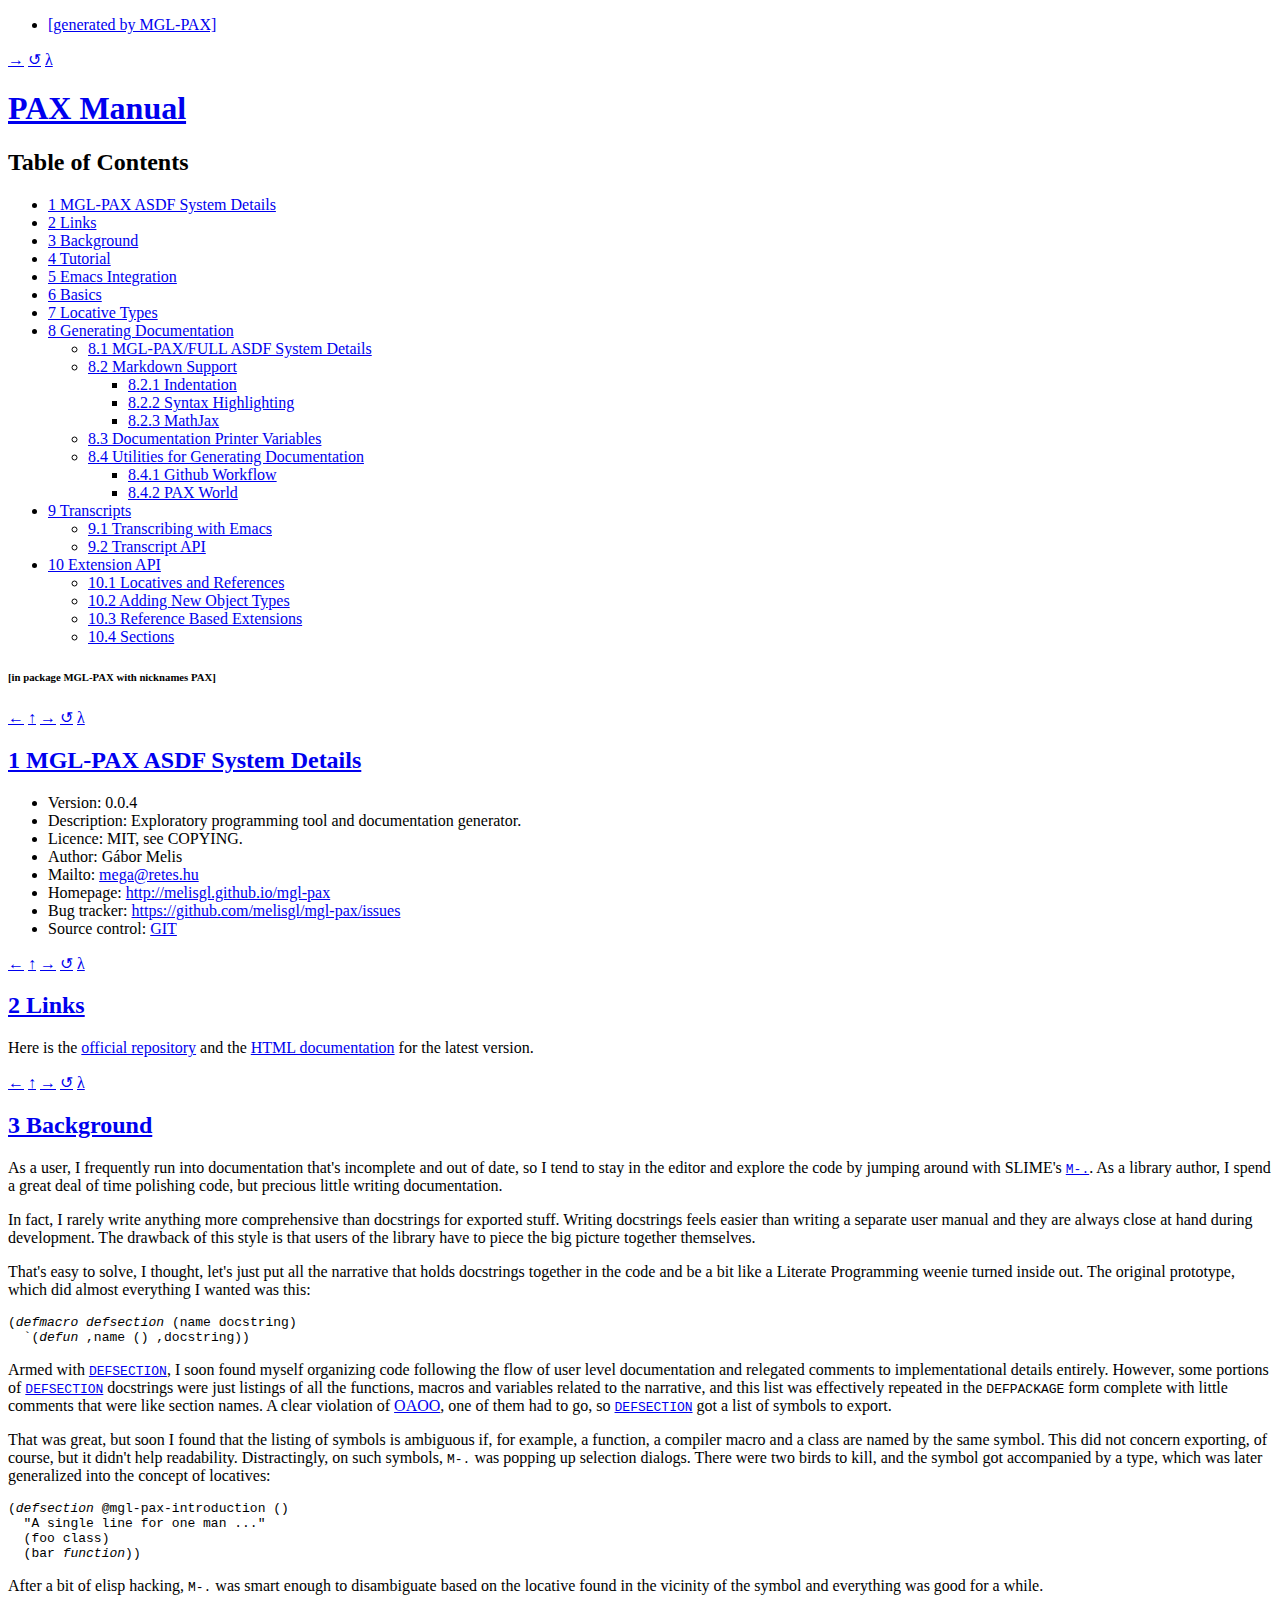
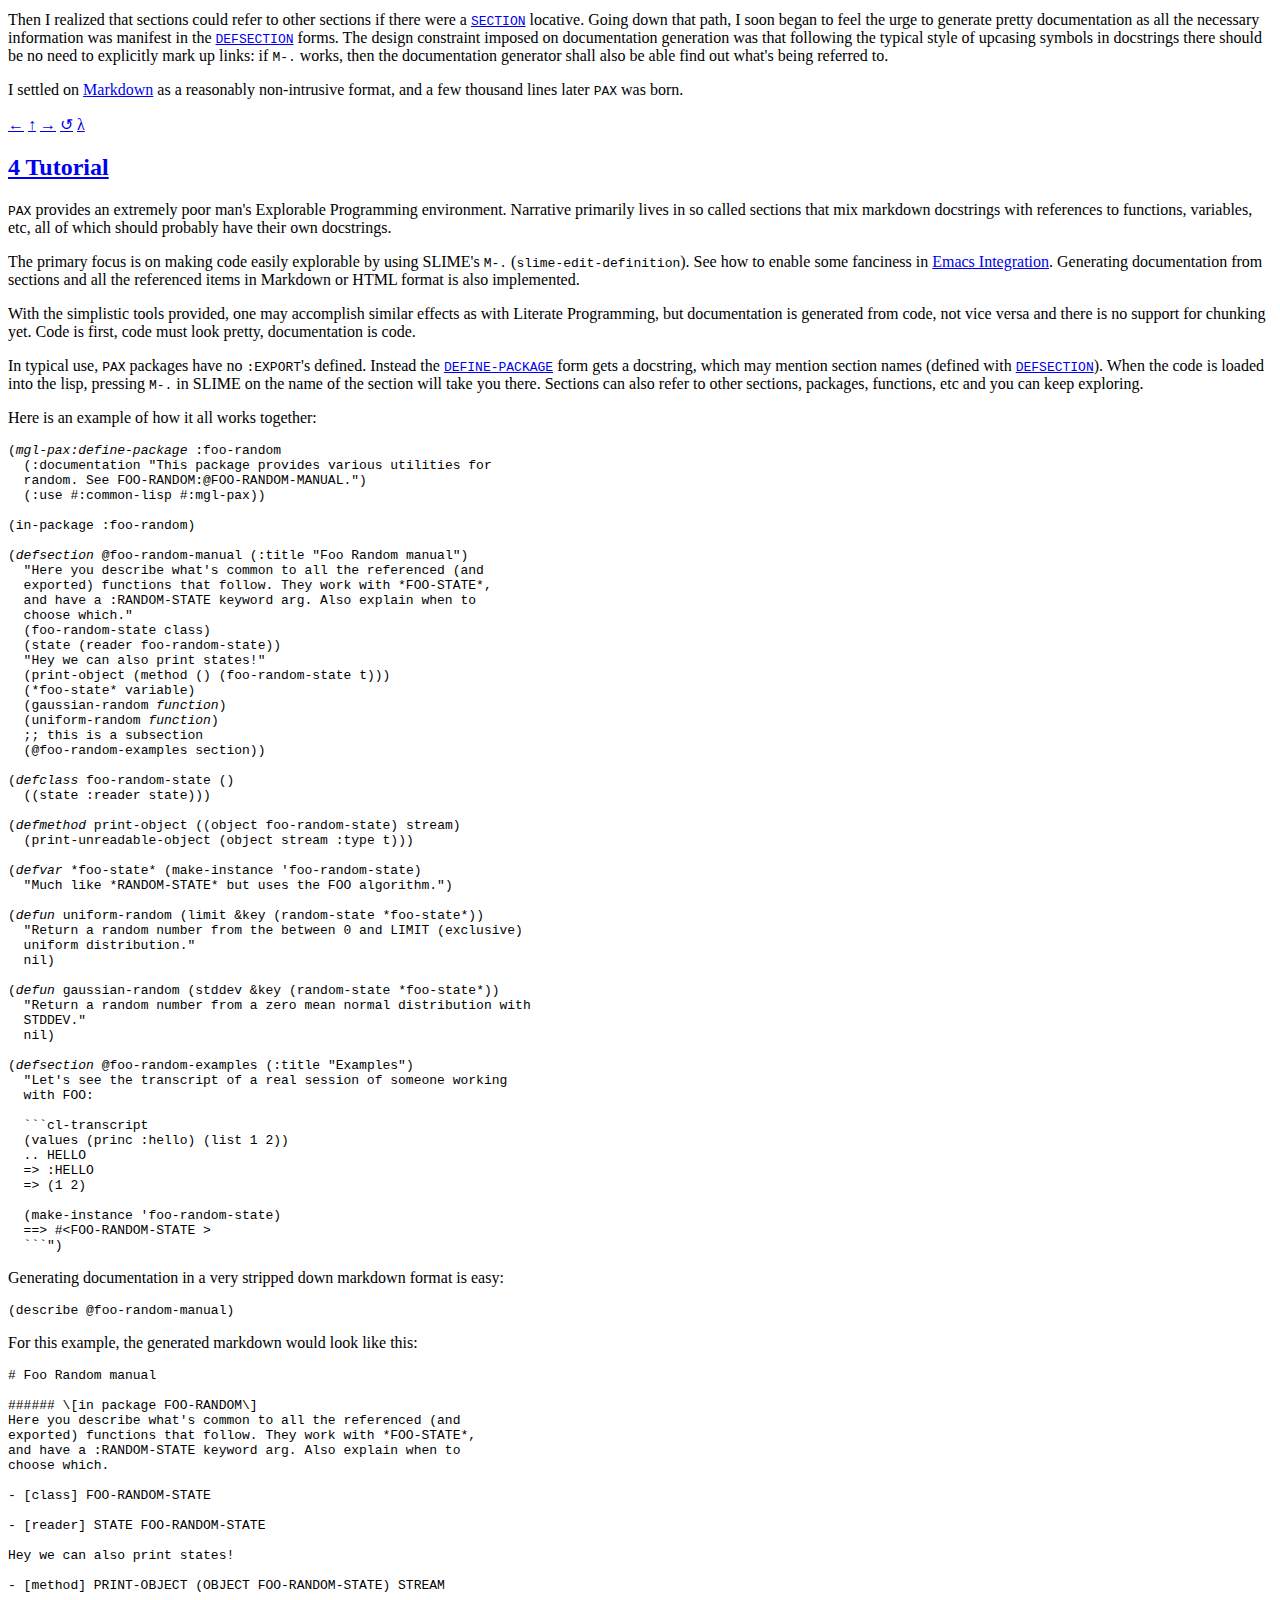
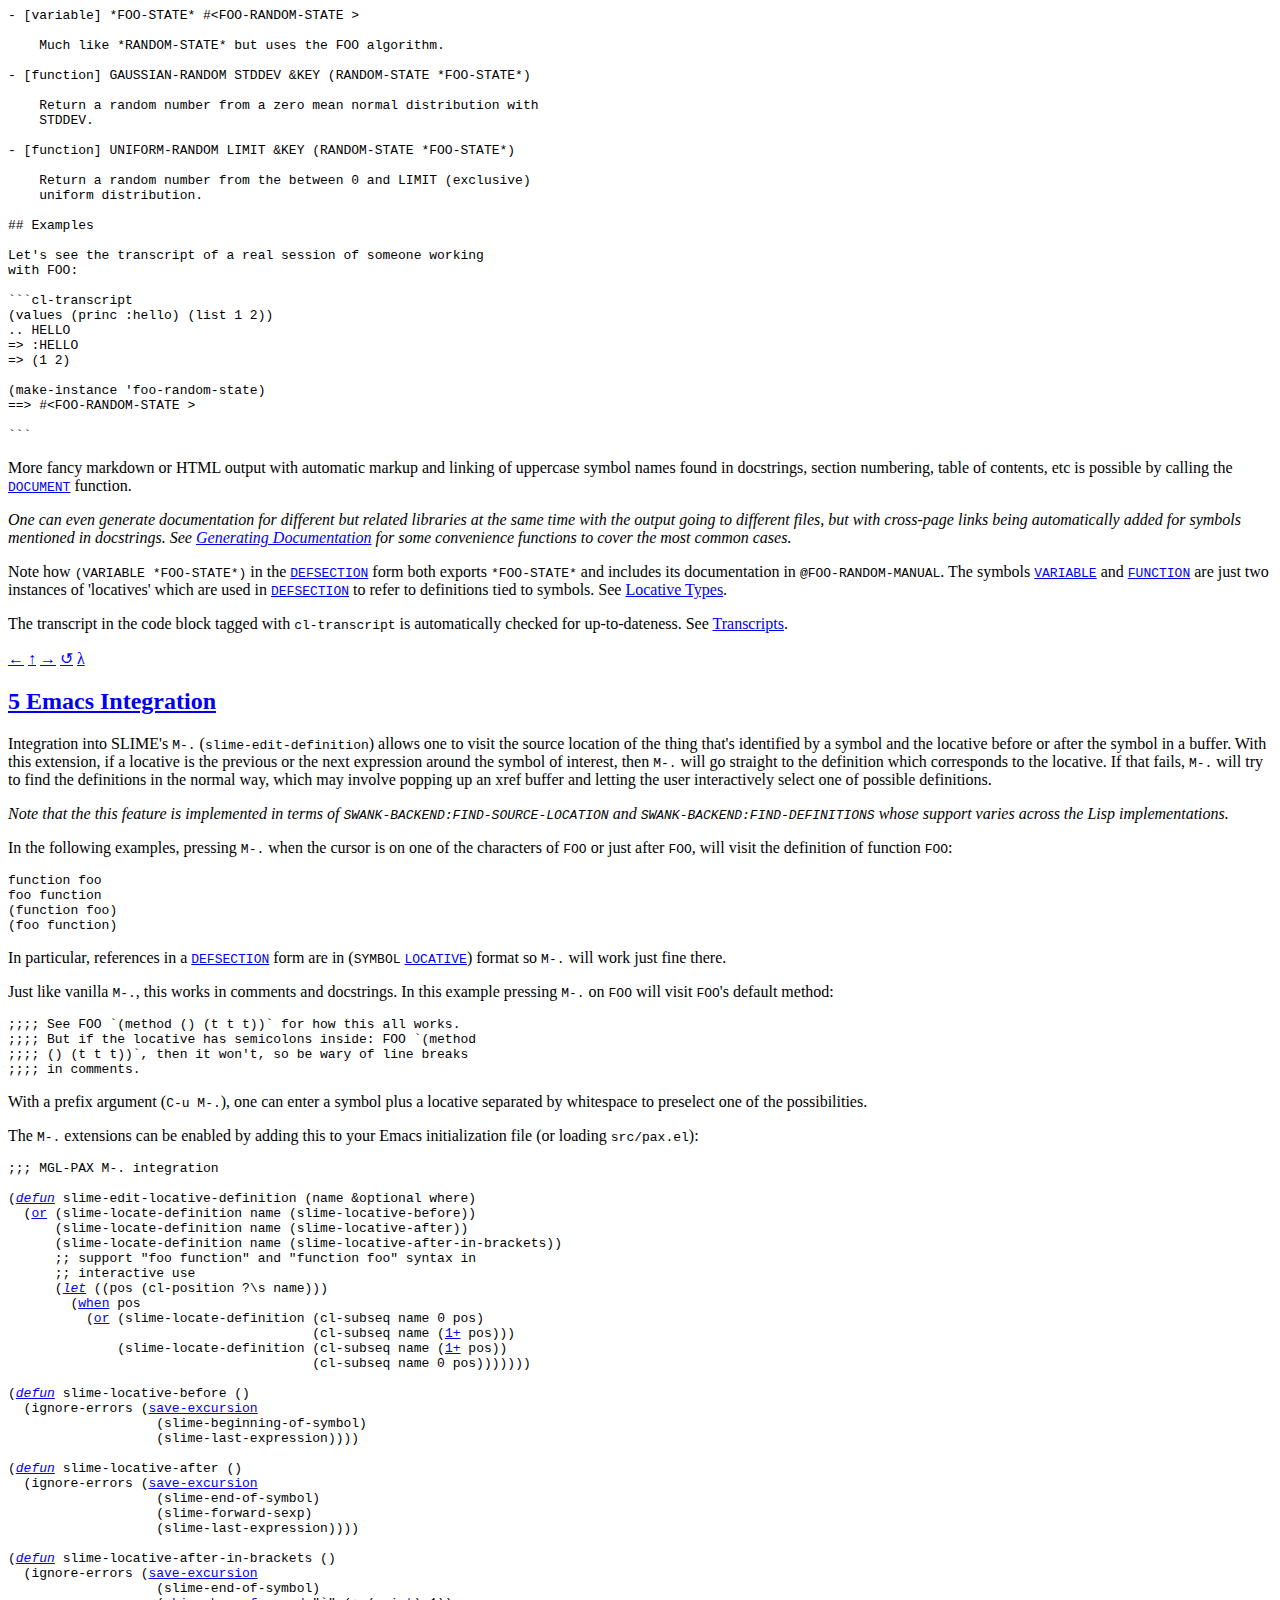
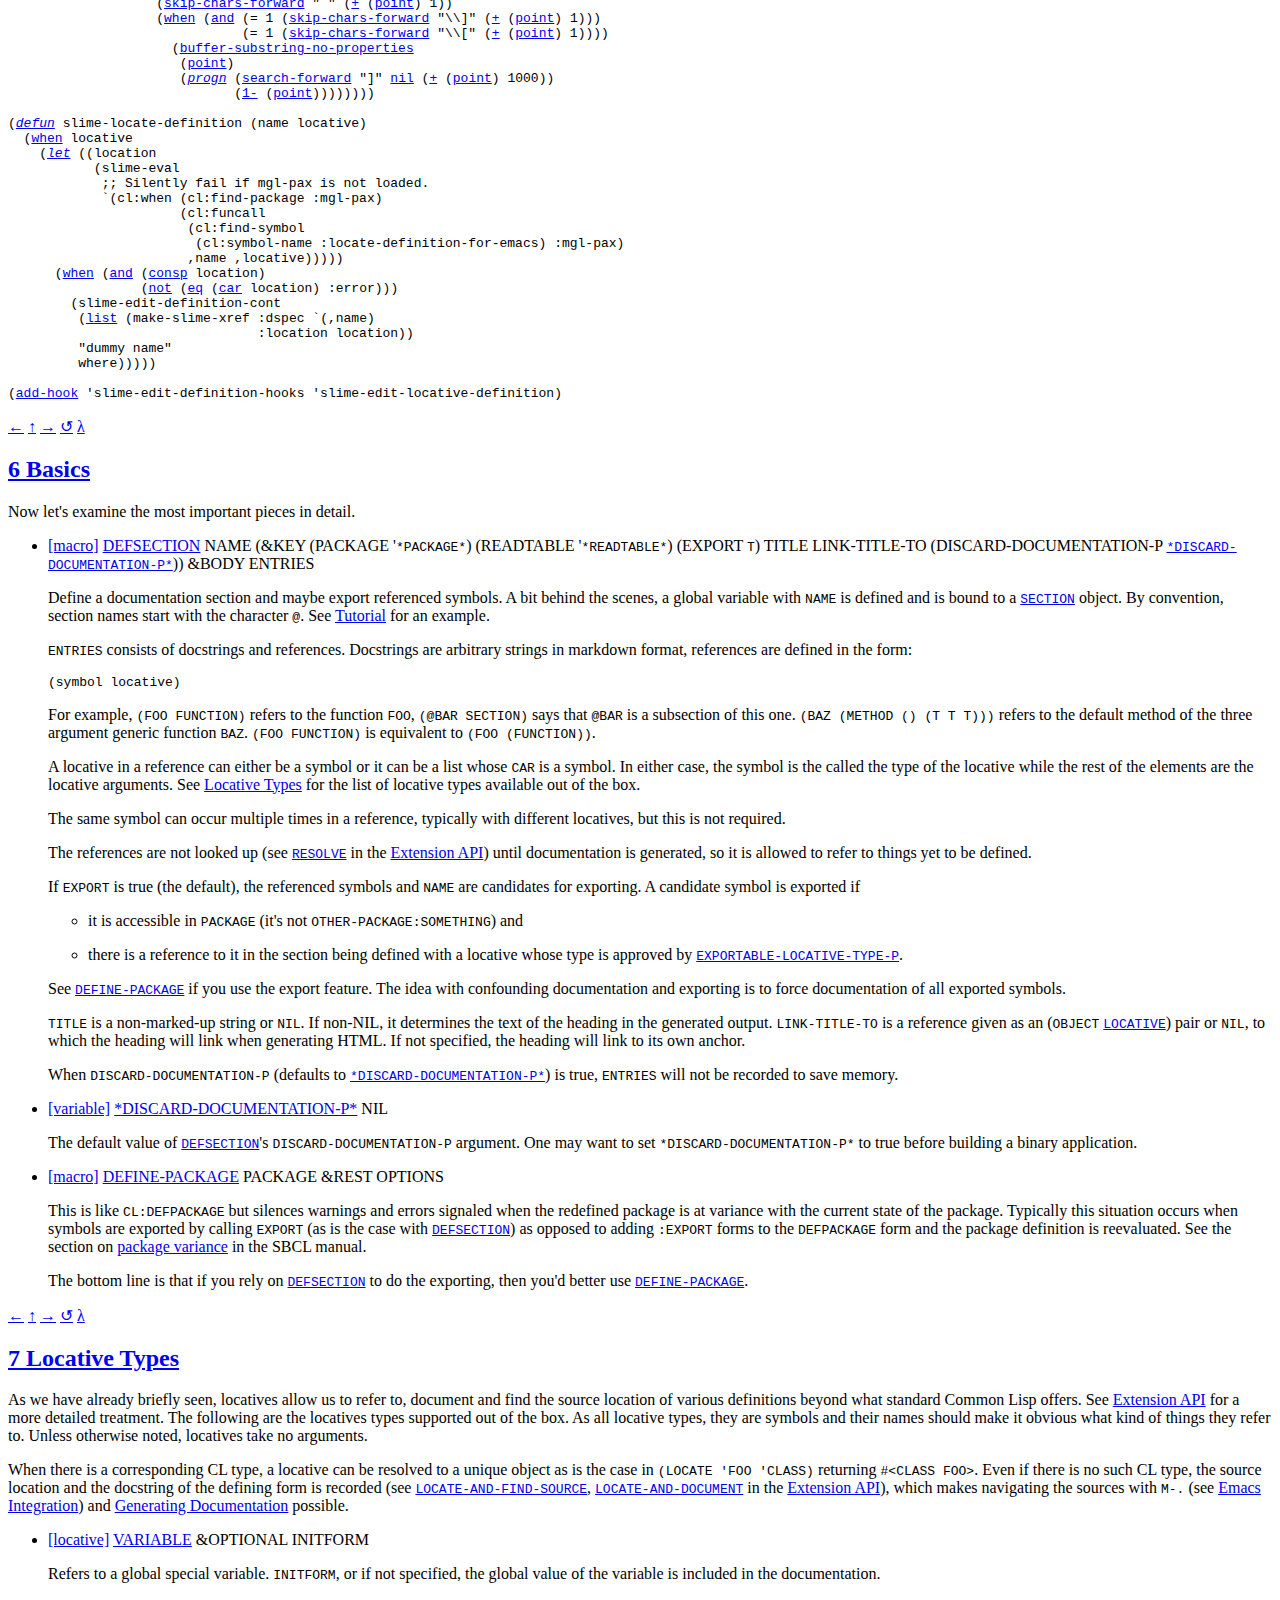
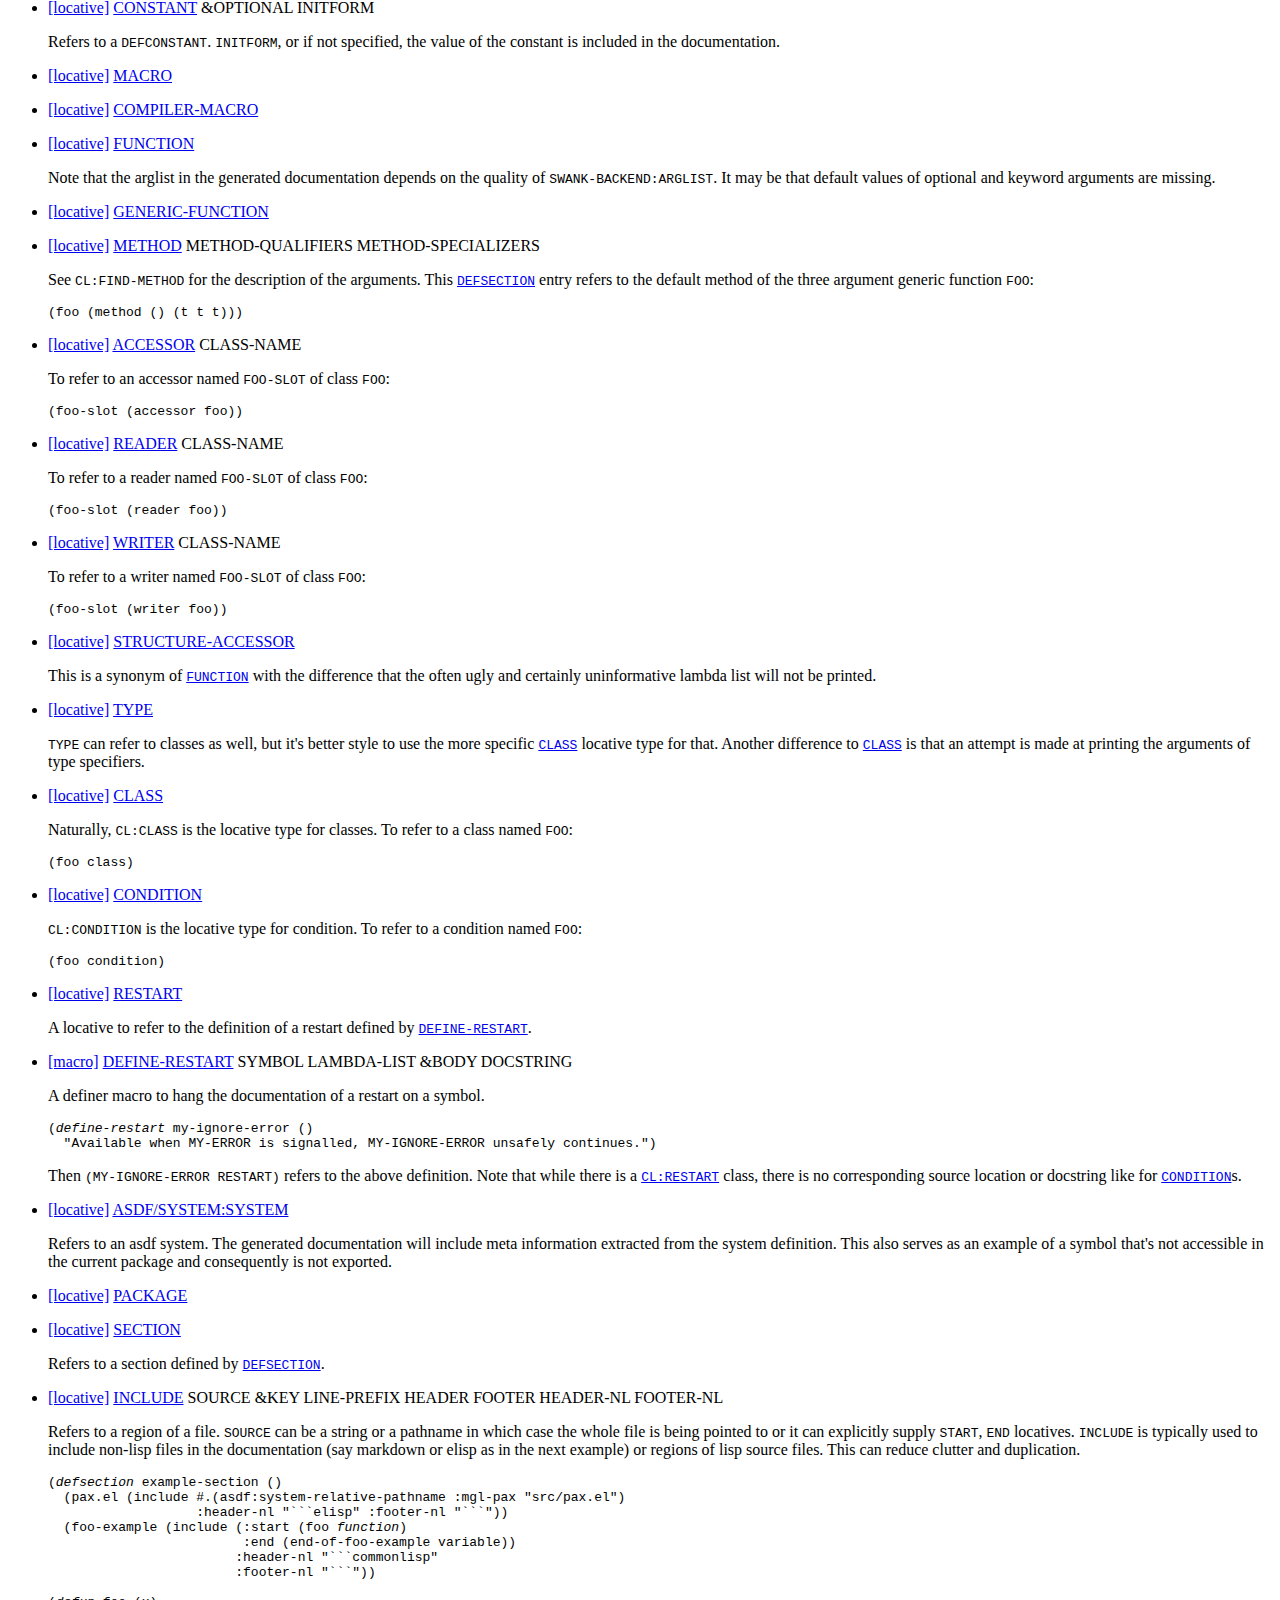
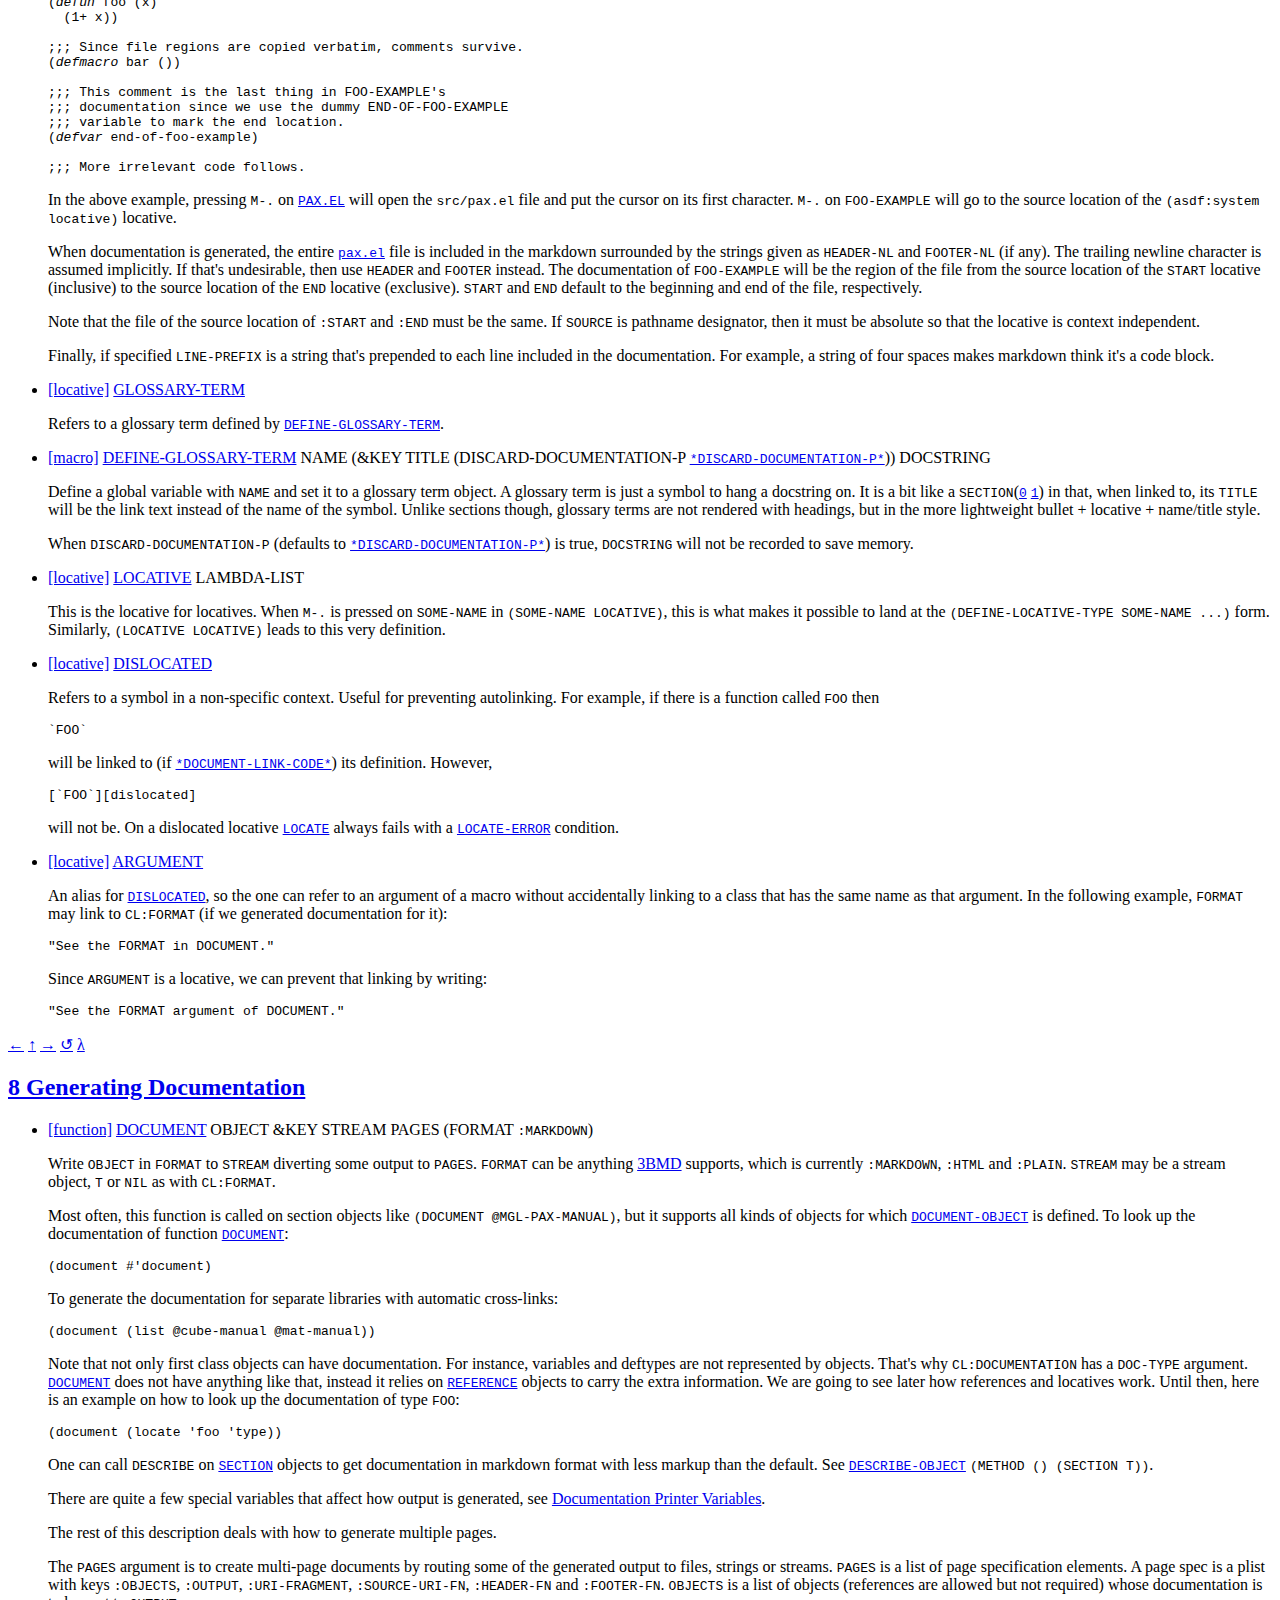
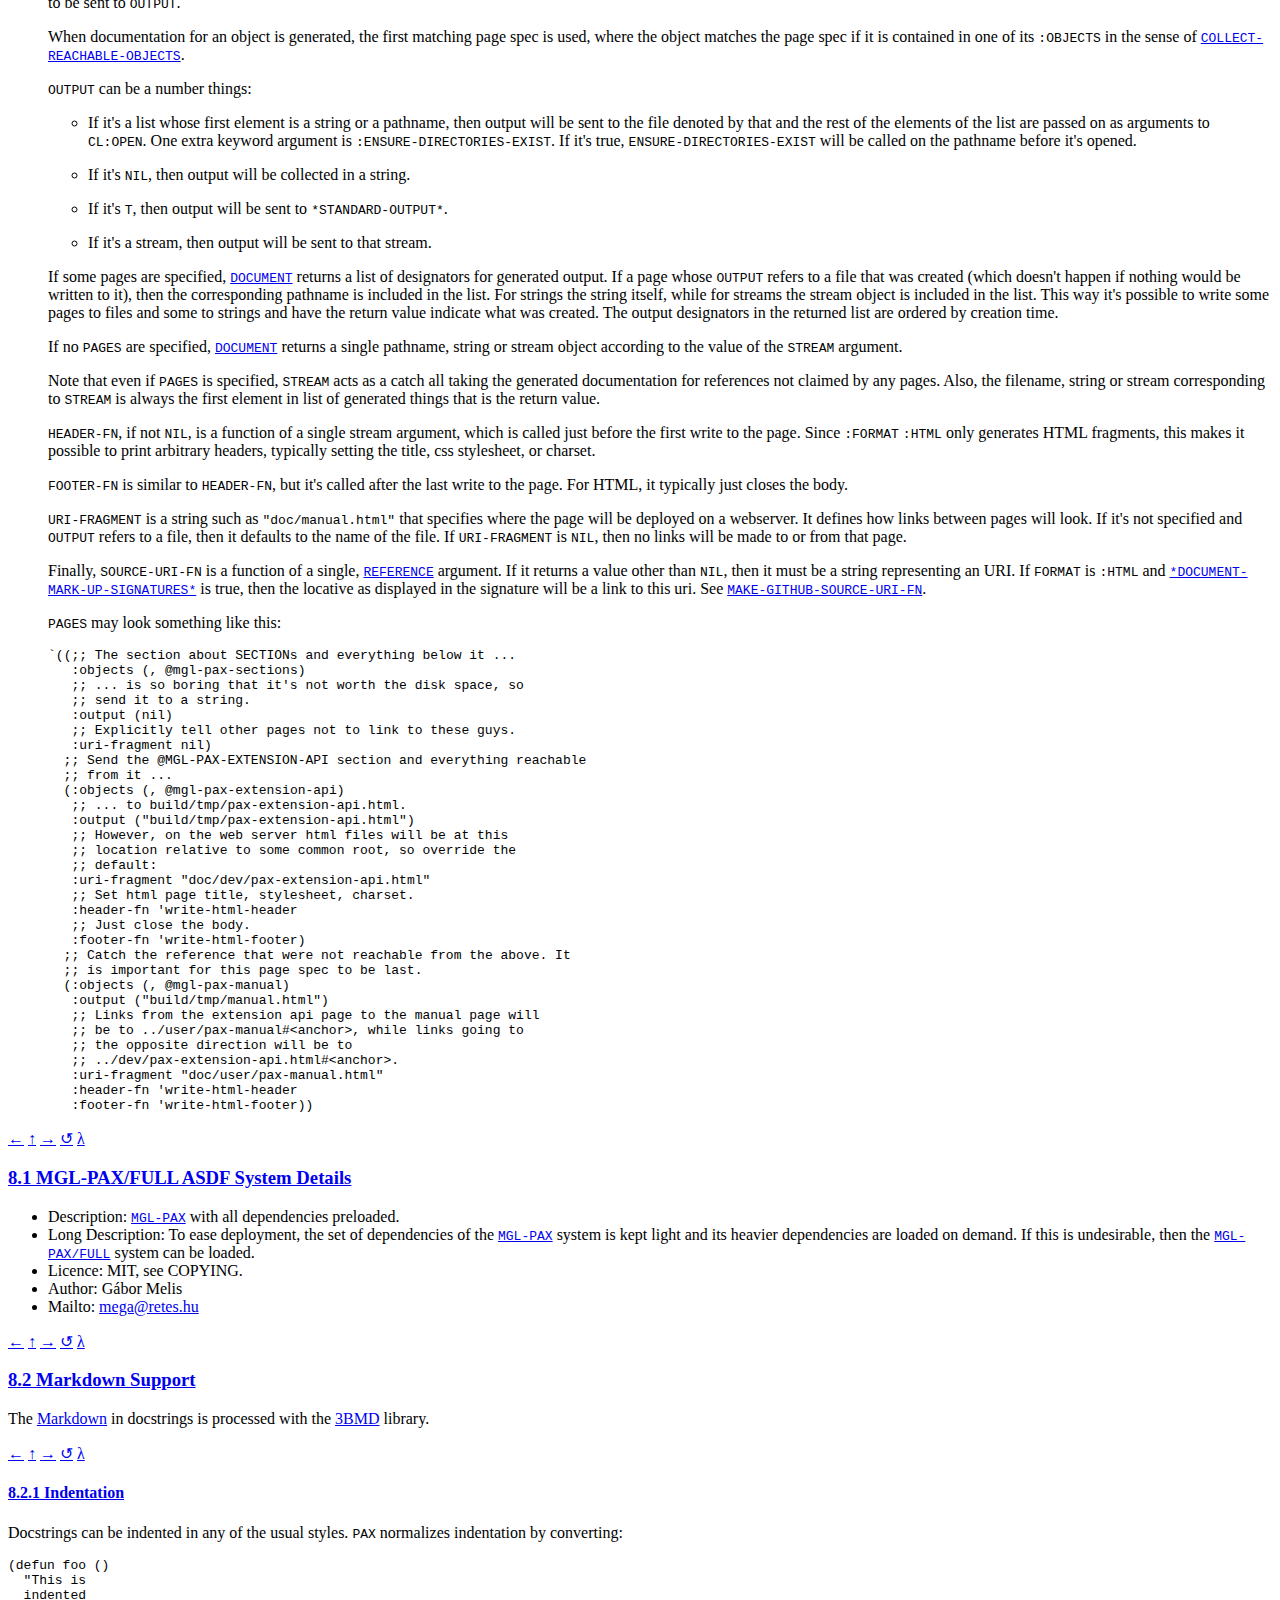
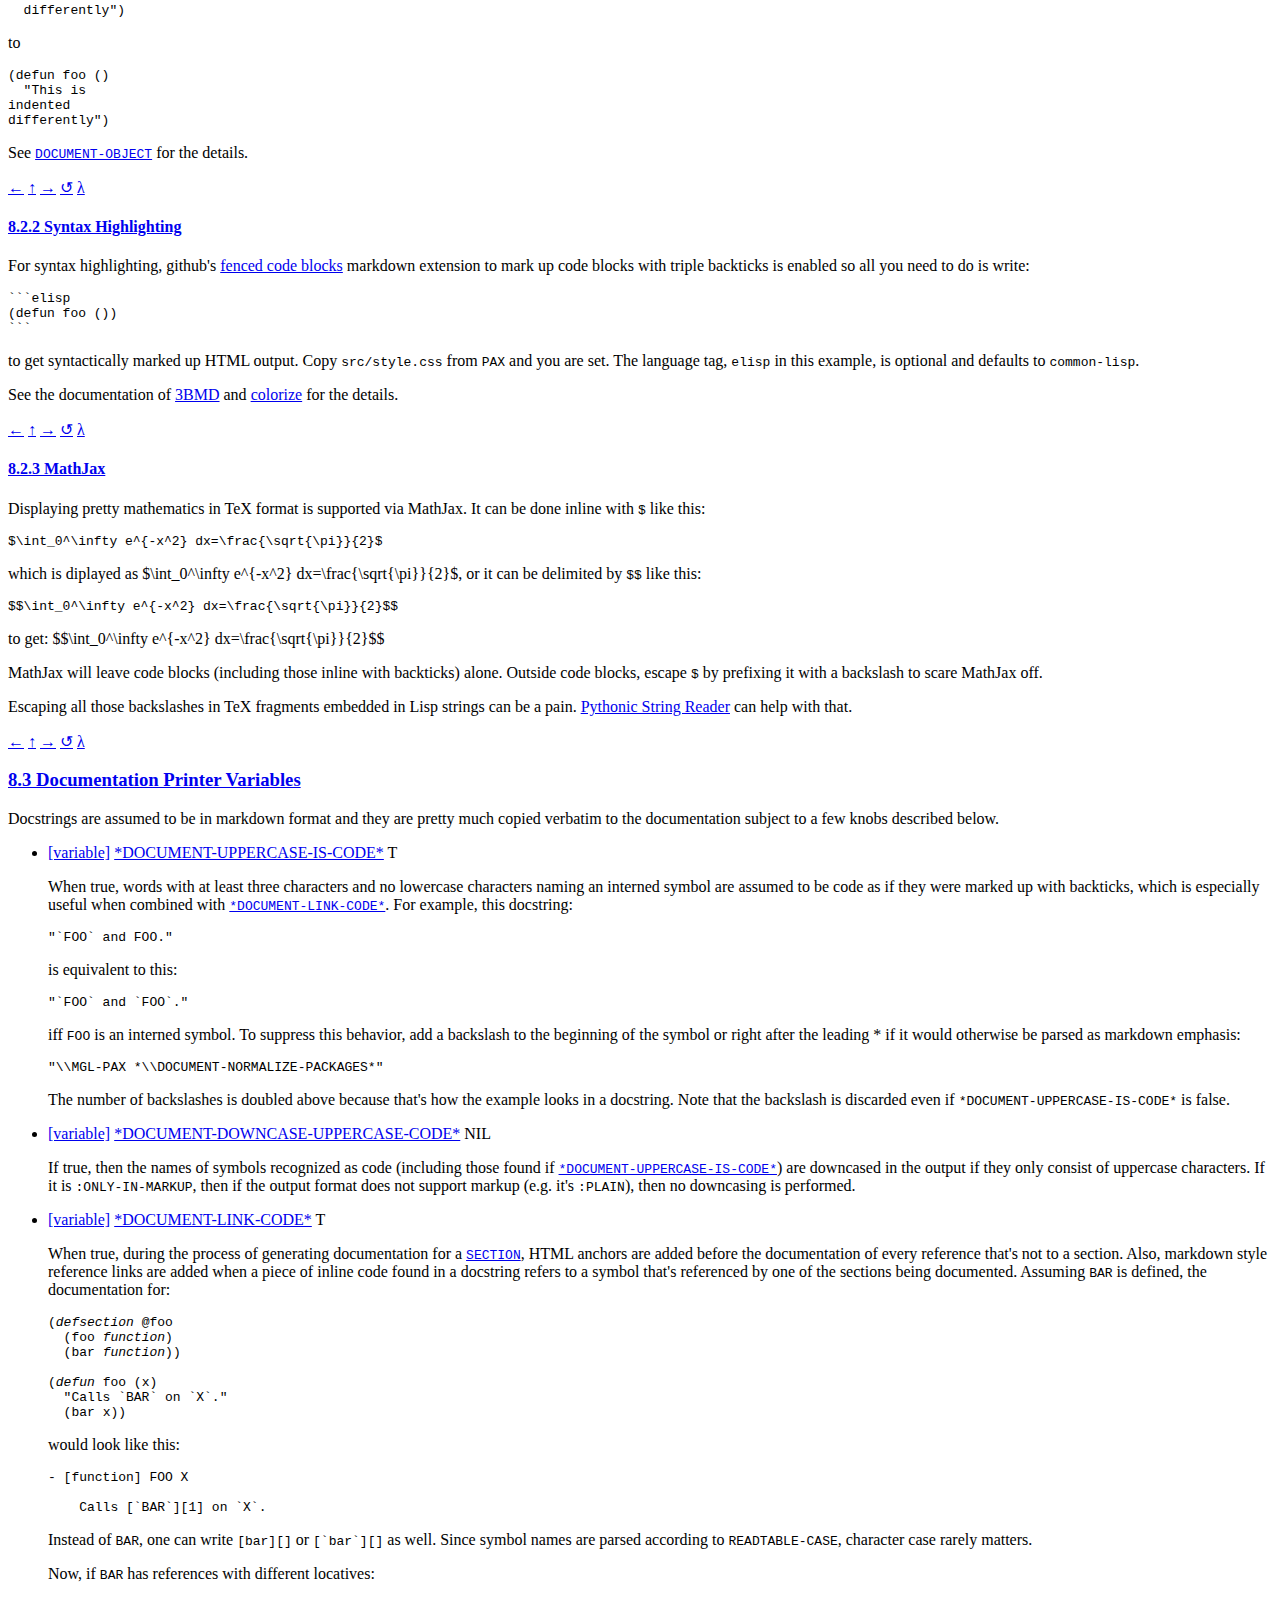
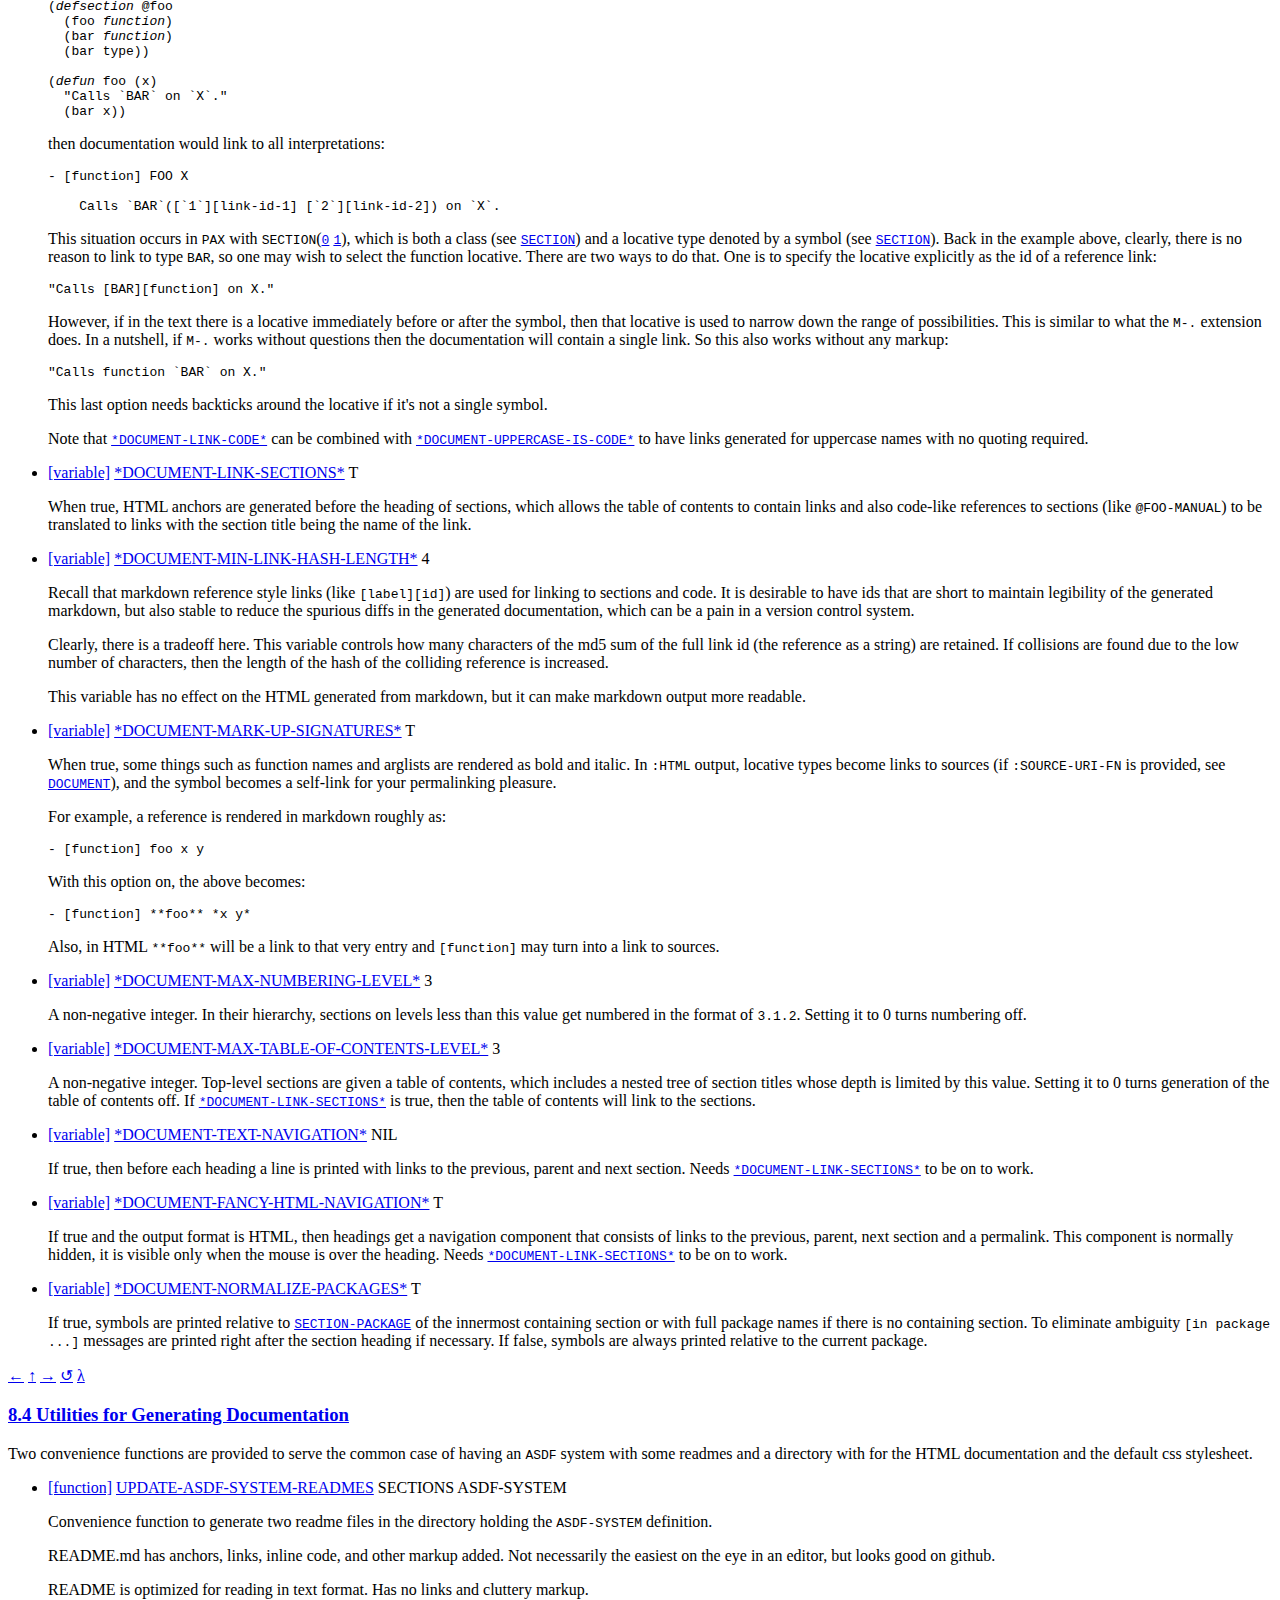
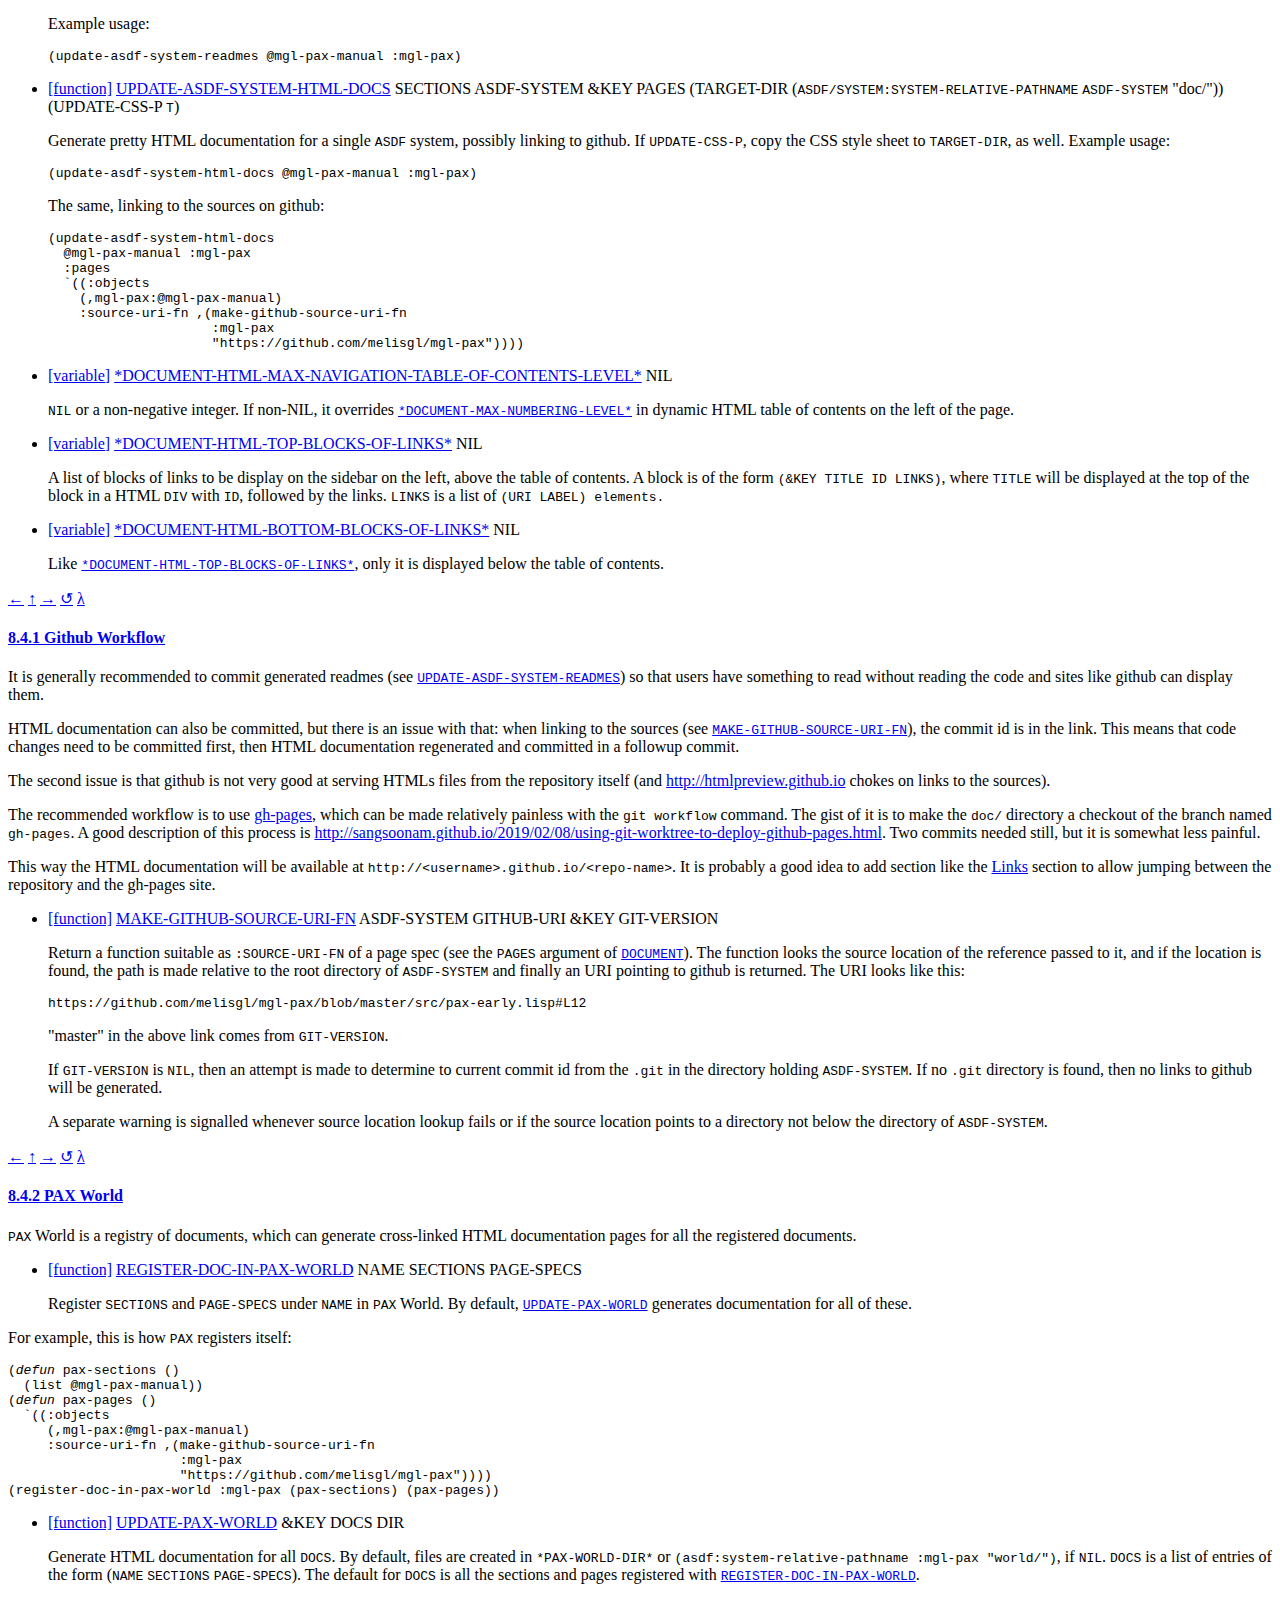
==== commit 2cb76039: "update" ====
--- a/mgl-pax-manual.html
+++ b/mgl-pax-manual.html
@@ -27,14 +27,14 @@
 <div id="content">
 <p><a id='x-28MGL-PAX-3A-40MGL-PAX-MANUAL-20MGL-PAX-3ASECTION-29'></a></p>
 
-<p><span class="outer-navigation"><span class="navigation"> <a href="#x-28-22mgl-pax-22-20ASDF-2FSYSTEM-3ASYSTEM-29" title="(\&quot;mgl-pax\&quot; ASDF/SYSTEM:SYSTEM)">&#8594;</a> <a href="#x-28MGL-PAX-3A-40MGL-PAX-MANUAL-20MGL-PAX-3ASECTION-29" title="PAX Manual">&#8634;</a> <a href="https://github.com/melisgl/mgl-pax/blob/e6df2d855834caedeb4f14d617df5a2e140cd8e0/src/pax.lisp#L48">&#955;</a></span></span></p>
+<p><span class="outer-navigation"><span class="navigation"> <a href="#x-28-22mgl-pax-22-20ASDF-2FSYSTEM-3ASYSTEM-29" title="(\&quot;mgl-pax\&quot; ASDF/SYSTEM:SYSTEM)">&#8594;</a> <a href="#x-28MGL-PAX-3A-40MGL-PAX-MANUAL-20MGL-PAX-3ASECTION-29" title="PAX Manual">&#8634;</a> <a href="https://github.com/melisgl/mgl-pax/blob/851f210d534ec39de5eb6b6262d0c5a1711d279c/src/pax.lisp#L48">&#955;</a></span></span></p>
 
 <h1><a href="#x-28MGL-PAX-3A-40MGL-PAX-MANUAL-20MGL-PAX-3ASECTION-29">PAX Manual</a></h1>
 
 <h2>Table of Contents</h2>
 
 <ul>
-<li><a href="#x-28-22mgl-pax-22-20ASDF-2FSYSTEM-3ASYSTEM-29" title="(\&quot;mgl-pax\&quot; ASDF/SYSTEM:SYSTEM)">1 mgl-pax ASDF System Details</a></li>
+<li><a href="#x-28-22mgl-pax-22-20ASDF-2FSYSTEM-3ASYSTEM-29" title="(\&quot;mgl-pax\&quot; ASDF/SYSTEM:SYSTEM)">1 MGL-PAX ASDF System Details</a></li>
 <li><a href="#x-28MGL-PAX-3A-40MGL-PAX-LINKS-20MGL-PAX-3ASECTION-29" title="Links">2 Links</a></li>
 <li><a href="#x-28MGL-PAX-3A-40MGL-PAX-BACKGROUND-20MGL-PAX-3ASECTION-29" title="Background">3 Background</a></li>
 <li><a href="#x-28MGL-PAX-3A-40MGL-PAX-TUTORIAL-20MGL-PAX-3ASECTION-29" title="Tutorial">4 Tutorial</a></li>
@@ -44,7 +44,7 @@
 <li><a href="#x-28MGL-PAX-3A-40MGL-PAX-GENERATING-DOCUMENTATION-20MGL-PAX-3ASECTION-29" title="Generating Documentation">8 Generating Documentation</a>
 
 <ul>
-<li><a href="#x-28-22mgl-pax-2Ffull-22-20ASDF-2FSYSTEM-3ASYSTEM-29" title="(\&quot;mgl-pax/full\&quot; ASDF/SYSTEM:SYSTEM)">8.1 mgl-pax/full ASDF System Details</a></li>
+<li><a href="#x-28-22mgl-pax-2Ffull-22-20ASDF-2FSYSTEM-3ASYSTEM-29" title="(\&quot;mgl-pax/full\&quot; ASDF/SYSTEM:SYSTEM)">8.1 MGL-PAX/FULL ASDF System Details</a></li>
 <li><a href="#x-28MGL-PAX-3A-40MGL-PAX-MARKDOWN-SUPPORT-20MGL-PAX-3ASECTION-29" title="Markdown Support">8.2 Markdown Support</a>
 
 <ul>
@@ -80,9 +80,9 @@
 
 <p><a id='x-28-22mgl-pax-22-20ASDF-2FSYSTEM-3ASYSTEM-29'></a></p>
 
-<p><span class="outer-navigation"><span class="navigation"> <a href="#x-28MGL-PAX-3A-40MGL-PAX-MANUAL-20MGL-PAX-3ASECTION-29" title="PAX Manual">&#8592;</a> <a href="#x-28MGL-PAX-3A-40MGL-PAX-MANUAL-20MGL-PAX-3ASECTION-29" title="PAX Manual">&#8593;</a> <a href="#x-28MGL-PAX-3A-40MGL-PAX-LINKS-20MGL-PAX-3ASECTION-29" title="Links">&#8594;</a> <a href="#x-28-22mgl-pax-22-20ASDF-2FSYSTEM-3ASYSTEM-29" title="(\&quot;mgl-pax\&quot; ASDF/SYSTEM:SYSTEM)">&#8634;</a> <a href="https://github.com/melisgl/mgl-pax/blob/e6df2d855834caedeb4f14d617df5a2e140cd8e0/mgl-pax.asd#L1">&#955;</a></span></span></p>
-
-<h2><a href="#x-28-22mgl-pax-22-20ASDF-2FSYSTEM-3ASYSTEM-29">1 mgl-pax ASDF System Details</a></h2>
+<p><span class="outer-navigation"><span class="navigation"> <a href="#x-28MGL-PAX-3A-40MGL-PAX-MANUAL-20MGL-PAX-3ASECTION-29" title="PAX Manual">&#8592;</a> <a href="#x-28MGL-PAX-3A-40MGL-PAX-MANUAL-20MGL-PAX-3ASECTION-29" title="PAX Manual">&#8593;</a> <a href="#x-28MGL-PAX-3A-40MGL-PAX-LINKS-20MGL-PAX-3ASECTION-29" title="Links">&#8594;</a> <a href="#x-28-22mgl-pax-22-20ASDF-2FSYSTEM-3ASYSTEM-29" title="(\&quot;mgl-pax\&quot; ASDF/SYSTEM:SYSTEM)">&#8634;</a> <a href="https://github.com/melisgl/mgl-pax/blob/851f210d534ec39de5eb6b6262d0c5a1711d279c/mgl-pax.asd#L1">&#955;</a></span></span></p>
+
+<h2><a href="#x-28-22mgl-pax-22-20ASDF-2FSYSTEM-3ASYSTEM-29">1 MGL-PAX ASDF System Details</a></h2>
 
 <ul>
 <li>Version: 0.0.4</li>
@@ -98,7 +98,7 @@
 
 <p><a id='x-28MGL-PAX-3A-40MGL-PAX-LINKS-20MGL-PAX-3ASECTION-29'></a></p>
 
-<p><span class="outer-navigation"><span class="navigation"> <a href="#x-28-22mgl-pax-22-20ASDF-2FSYSTEM-3ASYSTEM-29" title="(\&quot;mgl-pax\&quot; ASDF/SYSTEM:SYSTEM)">&#8592;</a> <a href="#x-28MGL-PAX-3A-40MGL-PAX-MANUAL-20MGL-PAX-3ASECTION-29" title="PAX Manual">&#8593;</a> <a href="#x-28MGL-PAX-3A-40MGL-PAX-BACKGROUND-20MGL-PAX-3ASECTION-29" title="Background">&#8594;</a> <a href="#x-28MGL-PAX-3A-40MGL-PAX-LINKS-20MGL-PAX-3ASECTION-29" title="Links">&#8634;</a> <a href="https://github.com/melisgl/mgl-pax/blob/e6df2d855834caedeb4f14d617df5a2e140cd8e0/src/pax.lisp#L60">&#955;</a></span></span></p>
+<p><span class="outer-navigation"><span class="navigation"> <a href="#x-28-22mgl-pax-22-20ASDF-2FSYSTEM-3ASYSTEM-29" title="(\&quot;mgl-pax\&quot; ASDF/SYSTEM:SYSTEM)">&#8592;</a> <a href="#x-28MGL-PAX-3A-40MGL-PAX-MANUAL-20MGL-PAX-3ASECTION-29" title="PAX Manual">&#8593;</a> <a href="#x-28MGL-PAX-3A-40MGL-PAX-BACKGROUND-20MGL-PAX-3ASECTION-29" title="Background">&#8594;</a> <a href="#x-28MGL-PAX-3A-40MGL-PAX-LINKS-20MGL-PAX-3ASECTION-29" title="Links">&#8634;</a> <a href="https://github.com/melisgl/mgl-pax/blob/851f210d534ec39de5eb6b6262d0c5a1711d279c/src/pax.lisp#L60">&#955;</a></span></span></p>
 
 <h2><a href="#x-28MGL-PAX-3A-40MGL-PAX-LINKS-20MGL-PAX-3ASECTION-29">2 Links</a></h2>
 
@@ -109,7 +109,7 @@
 
 <p><a id='x-28MGL-PAX-3A-40MGL-PAX-BACKGROUND-20MGL-PAX-3ASECTION-29'></a></p>
 
-<p><span class="outer-navigation"><span class="navigation"> <a href="#x-28MGL-PAX-3A-40MGL-PAX-LINKS-20MGL-PAX-3ASECTION-29" title="Links">&#8592;</a> <a href="#x-28MGL-PAX-3A-40MGL-PAX-MANUAL-20MGL-PAX-3ASECTION-29" title="PAX Manual">&#8593;</a> <a href="#x-28MGL-PAX-3A-40MGL-PAX-TUTORIAL-20MGL-PAX-3ASECTION-29" title="Tutorial">&#8594;</a> <a href="#x-28MGL-PAX-3A-40MGL-PAX-BACKGROUND-20MGL-PAX-3ASECTION-29" title="Background">&#8634;</a> <a href="https://github.com/melisgl/mgl-pax/blob/e6df2d855834caedeb4f14d617df5a2e140cd8e0/src/pax.lisp#L66">&#955;</a></span></span></p>
+<p><span class="outer-navigation"><span class="navigation"> <a href="#x-28MGL-PAX-3A-40MGL-PAX-LINKS-20MGL-PAX-3ASECTION-29" title="Links">&#8592;</a> <a href="#x-28MGL-PAX-3A-40MGL-PAX-MANUAL-20MGL-PAX-3ASECTION-29" title="PAX Manual">&#8593;</a> <a href="#x-28MGL-PAX-3A-40MGL-PAX-TUTORIAL-20MGL-PAX-3ASECTION-29" title="Tutorial">&#8594;</a> <a href="#x-28MGL-PAX-3A-40MGL-PAX-BACKGROUND-20MGL-PAX-3ASECTION-29" title="Background">&#8634;</a> <a href="https://github.com/melisgl/mgl-pax/blob/851f210d534ec39de5eb6b6262d0c5a1711d279c/src/pax.lisp#L66">&#955;</a></span></span></p>
 
 <h2><a href="#x-28MGL-PAX-3A-40MGL-PAX-BACKGROUND-20MGL-PAX-3ASECTION-29">3 Background</a></h2>
 
@@ -175,7 +175,7 @@
 
 <p><a id='x-28MGL-PAX-3A-40MGL-PAX-TUTORIAL-20MGL-PAX-3ASECTION-29'></a></p>
 
-<p><span class="outer-navigation"><span class="navigation"> <a href="#x-28MGL-PAX-3A-40MGL-PAX-BACKGROUND-20MGL-PAX-3ASECTION-29" title="Background">&#8592;</a> <a href="#x-28MGL-PAX-3A-40MGL-PAX-MANUAL-20MGL-PAX-3ASECTION-29" title="PAX Manual">&#8593;</a> <a href="#x-28MGL-PAX-3A-40MGL-PAX-EMACS-INTEGRATION-20MGL-PAX-3ASECTION-29" title="Emacs Integration">&#8594;</a> <a href="#x-28MGL-PAX-3A-40MGL-PAX-TUTORIAL-20MGL-PAX-3ASECTION-29" title="Tutorial">&#8634;</a> <a href="https://github.com/melisgl/mgl-pax/blob/e6df2d855834caedeb4f14d617df5a2e140cd8e0/src/pax.lisp#L137">&#955;</a></span></span></p>
+<p><span class="outer-navigation"><span class="navigation"> <a href="#x-28MGL-PAX-3A-40MGL-PAX-BACKGROUND-20MGL-PAX-3ASECTION-29" title="Background">&#8592;</a> <a href="#x-28MGL-PAX-3A-40MGL-PAX-MANUAL-20MGL-PAX-3ASECTION-29" title="PAX Manual">&#8593;</a> <a href="#x-28MGL-PAX-3A-40MGL-PAX-EMACS-INTEGRATION-20MGL-PAX-3ASECTION-29" title="Emacs Integration">&#8594;</a> <a href="#x-28MGL-PAX-3A-40MGL-PAX-TUTORIAL-20MGL-PAX-3ASECTION-29" title="Tutorial">&#8634;</a> <a href="https://github.com/melisgl/mgl-pax/blob/851f210d534ec39de5eb6b6262d0c5a1711d279c/src/pax.lisp#L137">&#955;</a></span></span></p>
 
 <h2><a href="#x-28MGL-PAX-3A-40MGL-PAX-TUTORIAL-20MGL-PAX-3ASECTION-29">4 Tutorial</a></h2>
 
@@ -335,7 +335,7 @@
 
 <p><a id='x-28MGL-PAX-3A-40MGL-PAX-EMACS-INTEGRATION-20MGL-PAX-3ASECTION-29'></a></p>
 
-<p><span class="outer-navigation"><span class="navigation"> <a href="#x-28MGL-PAX-3A-40MGL-PAX-TUTORIAL-20MGL-PAX-3ASECTION-29" title="Tutorial">&#8592;</a> <a href="#x-28MGL-PAX-3A-40MGL-PAX-MANUAL-20MGL-PAX-3ASECTION-29" title="PAX Manual">&#8593;</a> <a href="#x-28MGL-PAX-3A-40MGL-PAX-BASICS-20MGL-PAX-3ASECTION-29" title="Basics">&#8594;</a> <a href="#x-28MGL-PAX-3A-40MGL-PAX-EMACS-INTEGRATION-20MGL-PAX-3ASECTION-29" title="Emacs Integration">&#8634;</a> <a href="https://github.com/melisgl/mgl-pax/blob/e6df2d855834caedeb4f14d617df5a2e140cd8e0/src/navigate.lisp#L5">&#955;</a></span></span></p>
+<p><span class="outer-navigation"><span class="navigation"> <a href="#x-28MGL-PAX-3A-40MGL-PAX-TUTORIAL-20MGL-PAX-3ASECTION-29" title="Tutorial">&#8592;</a> <a href="#x-28MGL-PAX-3A-40MGL-PAX-MANUAL-20MGL-PAX-3ASECTION-29" title="PAX Manual">&#8593;</a> <a href="#x-28MGL-PAX-3A-40MGL-PAX-BASICS-20MGL-PAX-3ASECTION-29" title="Basics">&#8594;</a> <a href="#x-28MGL-PAX-3A-40MGL-PAX-EMACS-INTEGRATION-20MGL-PAX-3ASECTION-29" title="Emacs Integration">&#8634;</a> <a href="https://github.com/melisgl/mgl-pax/blob/851f210d534ec39de5eb6b6262d0c5a1711d279c/src/navigate.lisp#L5">&#955;</a></span></span></p>
 
 <h2><a href="#x-28MGL-PAX-3A-40MGL-PAX-EMACS-INTEGRATION-20MGL-PAX-3ASECTION-29">5 Emacs Integration</a></h2>
 
@@ -444,7 +444,7 @@
 
 <p><a id='x-28MGL-PAX-3A-40MGL-PAX-BASICS-20MGL-PAX-3ASECTION-29'></a></p>
 
-<p><span class="outer-navigation"><span class="navigation"> <a href="#x-28MGL-PAX-3A-40MGL-PAX-EMACS-INTEGRATION-20MGL-PAX-3ASECTION-29" title="Emacs Integration">&#8592;</a> <a href="#x-28MGL-PAX-3A-40MGL-PAX-MANUAL-20MGL-PAX-3ASECTION-29" title="PAX Manual">&#8593;</a> <a href="#x-28MGL-PAX-3A-40MGL-PAX-LOCATIVE-TYPES-20MGL-PAX-3ASECTION-29" title="Locative Types">&#8594;</a> <a href="#x-28MGL-PAX-3A-40MGL-PAX-BASICS-20MGL-PAX-3ASECTION-29" title="Basics">&#8634;</a> <a href="https://github.com/melisgl/mgl-pax/blob/e6df2d855834caedeb4f14d617df5a2e140cd8e0/src/pax.lisp#L296">&#955;</a></span></span></p>
+<p><span class="outer-navigation"><span class="navigation"> <a href="#x-28MGL-PAX-3A-40MGL-PAX-EMACS-INTEGRATION-20MGL-PAX-3ASECTION-29" title="Emacs Integration">&#8592;</a> <a href="#x-28MGL-PAX-3A-40MGL-PAX-MANUAL-20MGL-PAX-3ASECTION-29" title="PAX Manual">&#8593;</a> <a href="#x-28MGL-PAX-3A-40MGL-PAX-LOCATIVE-TYPES-20MGL-PAX-3ASECTION-29" title="Locative Types">&#8594;</a> <a href="#x-28MGL-PAX-3A-40MGL-PAX-BASICS-20MGL-PAX-3ASECTION-29" title="Basics">&#8634;</a> <a href="https://github.com/melisgl/mgl-pax/blob/851f210d534ec39de5eb6b6262d0c5a1711d279c/src/pax.lisp#L296">&#955;</a></span></span></p>
 
 <h2><a href="#x-28MGL-PAX-3A-40MGL-PAX-BASICS-20MGL-PAX-3ASECTION-29">6 Basics</a></h2>
 
@@ -453,7 +453,7 @@
 <p><a id='x-28MGL-PAX-3ADEFSECTION-20-28MGL-PAX-3AMACRO-29-29'></a></p>
 
 <ul>
-<li><p><span class=reference-bullet><span class=reference><span class="locative-type"><a href="https://github.com/melisgl/mgl-pax/blob/e6df2d855834caedeb4f14d617df5a2e140cd8e0/src/pax-early.lisp#L12">[macro]</a></span> <span class="reference-object"><a href="#x-28MGL-PAX-3ADEFSECTION-20-28MGL-PAX-3AMACRO-29-29" >DEFSECTION</a></span></span> <span class="locative-args">NAME (&amp;KEY (PACKAGE '<code>*PACKAGE*</code>) (READTABLE '<code>*READTABLE*</code>) (EXPORT <code>T</code>) TITLE LINK-TITLE-TO (DISCARD-DOCUMENTATION-P <a href="#x-28MGL-PAX-3A-2ADISCARD-DOCUMENTATION-P-2A-20-28VARIABLE-29-29" title="(MGL-PAX:*DISCARD-DOCUMENTATION-P* (VARIABLE))"><code>*DISCARD-DOCUMENTATION-P*</code></a>)) &amp;BODY ENTRIES</span></span></p>
+<li><p><span class=reference-bullet><span class=reference><span class="locative-type"><a href="https://github.com/melisgl/mgl-pax/blob/851f210d534ec39de5eb6b6262d0c5a1711d279c/src/pax-early.lisp#L12">[macro]</a></span> <span class="reference-object"><a href="#x-28MGL-PAX-3ADEFSECTION-20-28MGL-PAX-3AMACRO-29-29" >DEFSECTION</a></span></span> <span class="locative-args">NAME (&amp;KEY (PACKAGE '<code>*PACKAGE*</code>) (READTABLE '<code>*READTABLE*</code>) (EXPORT <code>T</code>) TITLE LINK-TITLE-TO (DISCARD-DOCUMENTATION-P <a href="#x-28MGL-PAX-3A-2ADISCARD-DOCUMENTATION-P-2A-20-28VARIABLE-29-29" title="(MGL-PAX:*DISCARD-DOCUMENTATION-P* (VARIABLE))"><code>*DISCARD-DOCUMENTATION-P*</code></a>)) &amp;BODY ENTRIES</span></span></p>
 
 <p>Define a documentation section and maybe export referenced symbols.
 A bit behind the scenes, a global variable with <code>NAME</code> is defined and
@@ -514,7 +514,7 @@
 <p><a id='x-28MGL-PAX-3A-2ADISCARD-DOCUMENTATION-P-2A-20-28VARIABLE-29-29'></a></p>
 
 <ul>
-<li><p><span class=reference-bullet><span class=reference><span class="locative-type"><a href="https://github.com/melisgl/mgl-pax/blob/e6df2d855834caedeb4f14d617df5a2e140cd8e0/src/pax-early.lisp#L7">[variable]</a></span> <span class="reference-object"><a href="#x-28MGL-PAX-3A-2ADISCARD-DOCUMENTATION-P-2A-20-28VARIABLE-29-29" >*DISCARD-DOCUMENTATION-P*</a></span></span> <span class="locative-args">NIL</span></span></p>
+<li><p><span class=reference-bullet><span class=reference><span class="locative-type"><a href="https://github.com/melisgl/mgl-pax/blob/851f210d534ec39de5eb6b6262d0c5a1711d279c/src/pax-early.lisp#L7">[variable]</a></span> <span class="reference-object"><a href="#x-28MGL-PAX-3A-2ADISCARD-DOCUMENTATION-P-2A-20-28VARIABLE-29-29" >*DISCARD-DOCUMENTATION-P*</a></span></span> <span class="locative-args">NIL</span></span></p>
 
 <p>The default value of <a href="#x-28MGL-PAX-3ADEFSECTION-20-28MGL-PAX-3AMACRO-29-29" title="(MGL-PAX:DEFSECTION (MGL-PAX:MACRO))"><code>DEFSECTION</code></a>'s <code>DISCARD-DOCUMENTATION-P</code> argument.
 One may want to set <code>*DISCARD-DOCUMENTATION-P*</code> to true before
@@ -524,7 +524,7 @@
 <p><a id='x-28MGL-PAX-3ADEFINE-PACKAGE-20-28MGL-PAX-3AMACRO-29-29'></a></p>
 
 <ul>
-<li><p><span class=reference-bullet><span class=reference><span class="locative-type"><a href="https://github.com/melisgl/mgl-pax/blob/e6df2d855834caedeb4f14d617df5a2e140cd8e0/src/pax.lisp#L306">[macro]</a></span> <span class="reference-object"><a href="#x-28MGL-PAX-3ADEFINE-PACKAGE-20-28MGL-PAX-3AMACRO-29-29" >DEFINE-PACKAGE</a></span></span> <span class="locative-args">PACKAGE &amp;REST OPTIONS</span></span></p>
+<li><p><span class=reference-bullet><span class=reference><span class="locative-type"><a href="https://github.com/melisgl/mgl-pax/blob/851f210d534ec39de5eb6b6262d0c5a1711d279c/src/pax.lisp#L306">[macro]</a></span> <span class="reference-object"><a href="#x-28MGL-PAX-3ADEFINE-PACKAGE-20-28MGL-PAX-3AMACRO-29-29" >DEFINE-PACKAGE</a></span></span> <span class="locative-args">PACKAGE &amp;REST OPTIONS</span></span></p>
 
 <p>This is like <code>CL:DEFPACKAGE</code> but silences warnings and errors
 signaled when the redefined package is at variance with the current
@@ -541,7 +541,7 @@
 
 <p><a id='x-28MGL-PAX-3A-40MGL-PAX-LOCATIVE-TYPES-20MGL-PAX-3ASECTION-29'></a></p>
 
-<p><span class="outer-navigation"><span class="navigation"> <a href="#x-28MGL-PAX-3A-40MGL-PAX-BASICS-20MGL-PAX-3ASECTION-29" title="Basics">&#8592;</a> <a href="#x-28MGL-PAX-3A-40MGL-PAX-MANUAL-20MGL-PAX-3ASECTION-29" title="PAX Manual">&#8593;</a> <a href="#x-28MGL-PAX-3A-40MGL-PAX-GENERATING-DOCUMENTATION-20MGL-PAX-3ASECTION-29" title="Generating Documentation">&#8594;</a> <a href="#x-28MGL-PAX-3A-40MGL-PAX-LOCATIVE-TYPES-20MGL-PAX-3ASECTION-29" title="Locative Types">&#8634;</a> <a href="https://github.com/melisgl/mgl-pax/blob/e6df2d855834caedeb4f14d617df5a2e140cd8e0/src/locatives.lisp#L5">&#955;</a></span></span></p>
+<p><span class="outer-navigation"><span class="navigation"> <a href="#x-28MGL-PAX-3A-40MGL-PAX-BASICS-20MGL-PAX-3ASECTION-29" title="Basics">&#8592;</a> <a href="#x-28MGL-PAX-3A-40MGL-PAX-MANUAL-20MGL-PAX-3ASECTION-29" title="PAX Manual">&#8593;</a> <a href="#x-28MGL-PAX-3A-40MGL-PAX-GENERATING-DOCUMENTATION-20MGL-PAX-3ASECTION-29" title="Generating Documentation">&#8594;</a> <a href="#x-28MGL-PAX-3A-40MGL-PAX-LOCATIVE-TYPES-20MGL-PAX-3ASECTION-29" title="Locative Types">&#8634;</a> <a href="https://github.com/melisgl/mgl-pax/blob/851f210d534ec39de5eb6b6262d0c5a1711d279c/src/locatives.lisp#L5">&#955;</a></span></span></p>
 
 <h2><a href="#x-28MGL-PAX-3A-40MGL-PAX-LOCATIVE-TYPES-20MGL-PAX-3ASECTION-29">7 Locative Types</a></h2>
 
@@ -565,7 +565,7 @@
 <p><a id='x-28VARIABLE-20-28MGL-PAX-3ALOCATIVE-29-29'></a></p>
 
 <ul>
-<li><p><span class=reference-bullet><span class=reference><span class="locative-type"><a href="https://github.com/melisgl/mgl-pax/blob/e6df2d855834caedeb4f14d617df5a2e140cd8e0/src/locatives.lisp#L50">[locative]</a></span> <span class="reference-object"><a href="#x-28VARIABLE-20-28MGL-PAX-3ALOCATIVE-29-29" >VARIABLE</a></span></span> <span class="locative-args">&amp;OPTIONAL INITFORM</span></span></p>
+<li><p><span class=reference-bullet><span class=reference><span class="locative-type"><a href="https://github.com/melisgl/mgl-pax/blob/851f210d534ec39de5eb6b6262d0c5a1711d279c/src/locatives.lisp#L178">[locative]</a></span> <span class="reference-object"><a href="#x-28VARIABLE-20-28MGL-PAX-3ALOCATIVE-29-29" >VARIABLE</a></span></span> <span class="locative-args">&amp;OPTIONAL INITFORM</span></span></p>
 
 <p>Refers to a global special variable. <code>INITFORM</code>, or if not specified,
 the global value of the variable is included in the documentation.</p></li>
@@ -574,7 +574,7 @@
 <p><a id='x-28MGL-PAX-3ACONSTANT-20-28MGL-PAX-3ALOCATIVE-29-29'></a></p>
 
 <ul>
-<li><p><span class=reference-bullet><span class=reference><span class="locative-type"><a href="https://github.com/melisgl/mgl-pax/blob/e6df2d855834caedeb4f14d617df5a2e140cd8e0/src/locatives.lisp#L84">[locative]</a></span> <span class="reference-object"><a href="#x-28MGL-PAX-3ACONSTANT-20-28MGL-PAX-3ALOCATIVE-29-29" >CONSTANT</a></span></span> <span class="locative-args">&amp;OPTIONAL INITFORM</span></span></p>
+<li><p><span class=reference-bullet><span class=reference><span class="locative-type"><a href="https://github.com/melisgl/mgl-pax/blob/851f210d534ec39de5eb6b6262d0c5a1711d279c/src/locatives.lisp#L212">[locative]</a></span> <span class="reference-object"><a href="#x-28MGL-PAX-3ACONSTANT-20-28MGL-PAX-3ALOCATIVE-29-29" >CONSTANT</a></span></span> <span class="locative-args">&amp;OPTIONAL INITFORM</span></span></p>
 
 <p>Refers to a <code>DEFCONSTANT</code>. <code>INITFORM</code>, or if not specified,
 the value of the constant is included in the documentation.</p></li>
@@ -583,19 +583,19 @@
 <p><a id='x-28MGL-PAX-3AMACRO-20-28MGL-PAX-3ALOCATIVE-29-29'></a></p>
 
 <ul>
-<li><span class=reference-bullet><span class=reference><span class="locative-type"><a href="https://github.com/melisgl/mgl-pax/blob/e6df2d855834caedeb4f14d617df5a2e140cd8e0/src/locatives.lisp#L118">[locative]</a></span> <span class="reference-object"><a href="#x-28MGL-PAX-3AMACRO-20-28MGL-PAX-3ALOCATIVE-29-29" >MACRO</a></span></span></span></li>
+<li><span class=reference-bullet><span class=reference><span class="locative-type"><a href="https://github.com/melisgl/mgl-pax/blob/851f210d534ec39de5eb6b6262d0c5a1711d279c/src/locatives.lisp#L246">[locative]</a></span> <span class="reference-object"><a href="#x-28MGL-PAX-3AMACRO-20-28MGL-PAX-3ALOCATIVE-29-29" >MACRO</a></span></span></span></li>
 </ul>
 
 <p><a id='x-28COMPILER-MACRO-20-28MGL-PAX-3ALOCATIVE-29-29'></a></p>
 
 <ul>
-<li><span class=reference-bullet><span class=reference><span class="locative-type"><a href="https://github.com/melisgl/mgl-pax/blob/e6df2d855834caedeb4f14d617df5a2e140cd8e0/src/locatives.lisp#L143">[locative]</a></span> <span class="reference-object"><a href="#x-28COMPILER-MACRO-20-28MGL-PAX-3ALOCATIVE-29-29" >COMPILER-MACRO</a></span></span></span></li>
+<li><span class=reference-bullet><span class=reference><span class="locative-type"><a href="https://github.com/melisgl/mgl-pax/blob/851f210d534ec39de5eb6b6262d0c5a1711d279c/src/locatives.lisp#L271">[locative]</a></span> <span class="reference-object"><a href="#x-28COMPILER-MACRO-20-28MGL-PAX-3ALOCATIVE-29-29" >COMPILER-MACRO</a></span></span></span></li>
 </ul>
 
 <p><a id='x-28FUNCTION-20-28MGL-PAX-3ALOCATIVE-29-29'></a></p>
 
 <ul>
-<li><p><span class=reference-bullet><span class=reference><span class="locative-type"><a href="https://github.com/melisgl/mgl-pax/blob/e6df2d855834caedeb4f14d617df5a2e140cd8e0/src/locatives.lisp#L173">[locative]</a></span> <span class="reference-object"><a href="#x-28FUNCTION-20-28MGL-PAX-3ALOCATIVE-29-29" >FUNCTION</a></span></span></span></p>
+<li><p><span class=reference-bullet><span class=reference><span class="locative-type"><a href="https://github.com/melisgl/mgl-pax/blob/851f210d534ec39de5eb6b6262d0c5a1711d279c/src/locatives.lisp#L301">[locative]</a></span> <span class="reference-object"><a href="#x-28FUNCTION-20-28MGL-PAX-3ALOCATIVE-29-29" >FUNCTION</a></span></span></span></p>
 
 <p>Note that the arglist in the generated documentation depends on
 the quality of <code>SWANK-BACKEND:ARGLIST</code>. It may be that default
@@ -605,13 +605,13 @@
 <p><a id='x-28GENERIC-FUNCTION-20-28MGL-PAX-3ALOCATIVE-29-29'></a></p>
 
 <ul>
-<li><span class=reference-bullet><span class=reference><span class="locative-type"><a href="https://github.com/melisgl/mgl-pax/blob/e6df2d855834caedeb4f14d617df5a2e140cd8e0/src/locatives.lisp#L178">[locative]</a></span> <span class="reference-object"><a href="#x-28GENERIC-FUNCTION-20-28MGL-PAX-3ALOCATIVE-29-29" >GENERIC-FUNCTION</a></span></span></span></li>
+<li><span class=reference-bullet><span class=reference><span class="locative-type"><a href="https://github.com/melisgl/mgl-pax/blob/851f210d534ec39de5eb6b6262d0c5a1711d279c/src/locatives.lisp#L306">[locative]</a></span> <span class="reference-object"><a href="#x-28GENERIC-FUNCTION-20-28MGL-PAX-3ALOCATIVE-29-29" >GENERIC-FUNCTION</a></span></span></span></li>
 </ul>
 
 <p><a id='x-28METHOD-20-28MGL-PAX-3ALOCATIVE-29-29'></a></p>
 
 <ul>
-<li><p><span class=reference-bullet><span class=reference><span class="locative-type"><a href="https://github.com/melisgl/mgl-pax/blob/e6df2d855834caedeb4f14d617df5a2e140cd8e0/src/locatives.lisp#L217">[locative]</a></span> <span class="reference-object"><a href="#x-28METHOD-20-28MGL-PAX-3ALOCATIVE-29-29" >METHOD</a></span></span> <span class="locative-args">METHOD-QUALIFIERS METHOD-SPECIALIZERS</span></span></p>
+<li><p><span class=reference-bullet><span class=reference><span class="locative-type"><a href="https://github.com/melisgl/mgl-pax/blob/851f210d534ec39de5eb6b6262d0c5a1711d279c/src/locatives.lisp#L345">[locative]</a></span> <span class="reference-object"><a href="#x-28METHOD-20-28MGL-PAX-3ALOCATIVE-29-29" >METHOD</a></span></span> <span class="locative-args">METHOD-QUALIFIERS METHOD-SPECIALIZERS</span></span></p>
 
 <p>See <code>CL:FIND-METHOD</code> for the description of the arguments.
 This <a href="#x-28MGL-PAX-3ADEFSECTION-20-28MGL-PAX-3AMACRO-29-29" title="(MGL-PAX:DEFSECTION (MGL-PAX:MACRO))"><code>DEFSECTION</code></a> entry refers to the default method of the three
@@ -624,7 +624,7 @@
 <p><a id='x-28MGL-PAX-3AACCESSOR-20-28MGL-PAX-3ALOCATIVE-29-29'></a></p>
 
 <ul>
-<li><p><span class=reference-bullet><span class=reference><span class="locative-type"><a href="https://github.com/melisgl/mgl-pax/blob/e6df2d855834caedeb4f14d617df5a2e140cd8e0/src/locatives.lisp#L294">[locative]</a></span> <span class="reference-object"><a href="#x-28MGL-PAX-3AACCESSOR-20-28MGL-PAX-3ALOCATIVE-29-29" >ACCESSOR</a></span></span> <span class="locative-args">CLASS-NAME</span></span></p>
+<li><p><span class=reference-bullet><span class=reference><span class="locative-type"><a href="https://github.com/melisgl/mgl-pax/blob/851f210d534ec39de5eb6b6262d0c5a1711d279c/src/locatives.lisp#L422">[locative]</a></span> <span class="reference-object"><a href="#x-28MGL-PAX-3AACCESSOR-20-28MGL-PAX-3ALOCATIVE-29-29" >ACCESSOR</a></span></span> <span class="locative-args">CLASS-NAME</span></span></p>
 
 <p>To refer to an accessor named <code>FOO-SLOT</code> of class
 <code>FOO</code>:</p>
@@ -636,7 +636,7 @@
 <p><a id='x-28MGL-PAX-3AREADER-20-28MGL-PAX-3ALOCATIVE-29-29'></a></p>
 
 <ul>
-<li><p><span class=reference-bullet><span class=reference><span class="locative-type"><a href="https://github.com/melisgl/mgl-pax/blob/e6df2d855834caedeb4f14d617df5a2e140cd8e0/src/locatives.lisp#L300">[locative]</a></span> <span class="reference-object"><a href="#x-28MGL-PAX-3AREADER-20-28MGL-PAX-3ALOCATIVE-29-29" >READER</a></span></span> <span class="locative-args">CLASS-NAME</span></span></p>
+<li><p><span class=reference-bullet><span class=reference><span class="locative-type"><a href="https://github.com/melisgl/mgl-pax/blob/851f210d534ec39de5eb6b6262d0c5a1711d279c/src/locatives.lisp#L428">[locative]</a></span> <span class="reference-object"><a href="#x-28MGL-PAX-3AREADER-20-28MGL-PAX-3ALOCATIVE-29-29" >READER</a></span></span> <span class="locative-args">CLASS-NAME</span></span></p>
 
 <p>To refer to a reader named <code>FOO-SLOT</code> of class
 <code>FOO</code>:</p>
@@ -648,7 +648,7 @@
 <p><a id='x-28MGL-PAX-3AWRITER-20-28MGL-PAX-3ALOCATIVE-29-29'></a></p>
 
 <ul>
-<li><p><span class=reference-bullet><span class=reference><span class="locative-type"><a href="https://github.com/melisgl/mgl-pax/blob/e6df2d855834caedeb4f14d617df5a2e140cd8e0/src/locatives.lisp#L306">[locative]</a></span> <span class="reference-object"><a href="#x-28MGL-PAX-3AWRITER-20-28MGL-PAX-3ALOCATIVE-29-29" >WRITER</a></span></span> <span class="locative-args">CLASS-NAME</span></span></p>
+<li><p><span class=reference-bullet><span class=reference><span class="locative-type"><a href="https://github.com/melisgl/mgl-pax/blob/851f210d534ec39de5eb6b6262d0c5a1711d279c/src/locatives.lisp#L434">[locative]</a></span> <span class="reference-object"><a href="#x-28MGL-PAX-3AWRITER-20-28MGL-PAX-3ALOCATIVE-29-29" >WRITER</a></span></span> <span class="locative-args">CLASS-NAME</span></span></p>
 
 <p>To refer to a writer named <code>FOO-SLOT</code> of class
 <code>FOO</code>:</p>
@@ -660,7 +660,7 @@
 <p><a id='x-28MGL-PAX-3ASTRUCTURE-ACCESSOR-20-28MGL-PAX-3ALOCATIVE-29-29'></a></p>
 
 <ul>
-<li><p><span class=reference-bullet><span class=reference><span class="locative-type"><a href="https://github.com/melisgl/mgl-pax/blob/e6df2d855834caedeb4f14d617df5a2e140cd8e0/src/locatives.lisp#L436">[locative]</a></span> <span class="reference-object"><a href="#x-28MGL-PAX-3ASTRUCTURE-ACCESSOR-20-28MGL-PAX-3ALOCATIVE-29-29" >STRUCTURE-ACCESSOR</a></span></span></span></p>
+<li><p><span class=reference-bullet><span class=reference><span class="locative-type"><a href="https://github.com/melisgl/mgl-pax/blob/851f210d534ec39de5eb6b6262d0c5a1711d279c/src/locatives.lisp#L564">[locative]</a></span> <span class="reference-object"><a href="#x-28MGL-PAX-3ASTRUCTURE-ACCESSOR-20-28MGL-PAX-3ALOCATIVE-29-29" >STRUCTURE-ACCESSOR</a></span></span></span></p>
 
 <p>This is a synonym of <a href="#x-28FUNCTION-20-28MGL-PAX-3ALOCATIVE-29-29" title="(FUNCTION (MGL-PAX:LOCATIVE))"><code>FUNCTION</code></a> with the difference that the often
 ugly and certainly uninformative lambda list will not be printed.</p></li>
@@ -669,7 +669,7 @@
 <p><a id='x-28TYPE-20-28MGL-PAX-3ALOCATIVE-29-29'></a></p>
 
 <ul>
-<li><p><span class=reference-bullet><span class=reference><span class="locative-type"><a href="https://github.com/melisgl/mgl-pax/blob/e6df2d855834caedeb4f14d617df5a2e140cd8e0/src/locatives.lisp#L471">[locative]</a></span> <span class="reference-object"><a href="#x-28TYPE-20-28MGL-PAX-3ALOCATIVE-29-29" >TYPE</a></span></span></span></p>
+<li><p><span class=reference-bullet><span class=reference><span class="locative-type"><a href="https://github.com/melisgl/mgl-pax/blob/851f210d534ec39de5eb6b6262d0c5a1711d279c/src/locatives.lisp#L599">[locative]</a></span> <span class="reference-object"><a href="#x-28TYPE-20-28MGL-PAX-3ALOCATIVE-29-29" >TYPE</a></span></span></span></p>
 
 <p><code>TYPE</code> can refer to classes as well, but it's better style to use the
 more specific <a href="#x-28CLASS-20-28MGL-PAX-3ALOCATIVE-29-29" title="(CLASS (MGL-PAX:LOCATIVE))"><code>CLASS</code></a> locative type for that. Another difference to
@@ -680,7 +680,7 @@
 <p><a id='x-28CLASS-20-28MGL-PAX-3ALOCATIVE-29-29'></a></p>
 
 <ul>
-<li><p><span class=reference-bullet><span class=reference><span class="locative-type"><a href="https://github.com/melisgl/mgl-pax/blob/e6df2d855834caedeb4f14d617df5a2e140cd8e0/src/locatives.lisp#L502">[locative]</a></span> <span class="reference-object"><a href="#x-28CLASS-20-28MGL-PAX-3ALOCATIVE-29-29" >CLASS</a></span></span></span></p>
+<li><p><span class=reference-bullet><span class=reference><span class="locative-type"><a href="https://github.com/melisgl/mgl-pax/blob/851f210d534ec39de5eb6b6262d0c5a1711d279c/src/locatives.lisp#L630">[locative]</a></span> <span class="reference-object"><a href="#x-28CLASS-20-28MGL-PAX-3ALOCATIVE-29-29" >CLASS</a></span></span></span></p>
 
 <p>Naturally, <code>CL:CLASS</code> is the locative type for classes. To refer to a
 class named <code>FOO</code>:</p>
@@ -692,7 +692,7 @@
 <p><a id='x-28CONDITION-20-28MGL-PAX-3ALOCATIVE-29-29'></a></p>
 
 <ul>
-<li><p><span class=reference-bullet><span class=reference><span class="locative-type"><a href="https://github.com/melisgl/mgl-pax/blob/e6df2d855834caedeb4f14d617df5a2e140cd8e0/src/locatives.lisp#L508">[locative]</a></span> <span class="reference-object"><a href="#x-28CONDITION-20-28MGL-PAX-3ALOCATIVE-29-29" >CONDITION</a></span></span></span></p>
+<li><p><span class=reference-bullet><span class=reference><span class="locative-type"><a href="https://github.com/melisgl/mgl-pax/blob/851f210d534ec39de5eb6b6262d0c5a1711d279c/src/locatives.lisp#L636">[locative]</a></span> <span class="reference-object"><a href="#x-28CONDITION-20-28MGL-PAX-3ALOCATIVE-29-29" >CONDITION</a></span></span></span></p>
 
 <p><code>CL:CONDITION</code> is the locative type for condition. To refer to a
 condition named <code>FOO</code>:</p>
@@ -704,7 +704,7 @@
 <p><a id='x-28RESTART-20-28MGL-PAX-3ALOCATIVE-29-29'></a></p>
 
 <ul>
-<li><p><span class=reference-bullet><span class=reference><span class="locative-type"><a href="https://github.com/melisgl/mgl-pax/blob/e6df2d855834caedeb4f14d617df5a2e140cd8e0/src/locatives.lisp#L570">[locative]</a></span> <span class="reference-object"><a href="#x-28RESTART-20-28MGL-PAX-3ALOCATIVE-29-29" >RESTART</a></span></span></span></p>
+<li><p><span class=reference-bullet><span class=reference><span class="locative-type"><a href="https://github.com/melisgl/mgl-pax/blob/851f210d534ec39de5eb6b6262d0c5a1711d279c/src/locatives.lisp#L698">[locative]</a></span> <span class="reference-object"><a href="#x-28RESTART-20-28MGL-PAX-3ALOCATIVE-29-29" >RESTART</a></span></span></span></p>
 
 <p>A locative to refer to the definition of a restart defined by
 <a href="#x-28MGL-PAX-3ADEFINE-RESTART-20-28MGL-PAX-3AMACRO-29-29" title="(MGL-PAX:DEFINE-RESTART (MGL-PAX:MACRO))"><code>DEFINE-RESTART</code></a>.</p></li>
@@ -713,7 +713,7 @@
 <p><a id='x-28MGL-PAX-3ADEFINE-RESTART-20-28MGL-PAX-3AMACRO-29-29'></a></p>
 
 <ul>
-<li><p><span class=reference-bullet><span class=reference><span class="locative-type"><a href="https://github.com/melisgl/mgl-pax/blob/e6df2d855834caedeb4f14d617df5a2e140cd8e0/src/locatives.lisp#L574">[macro]</a></span> <span class="reference-object"><a href="#x-28MGL-PAX-3ADEFINE-RESTART-20-28MGL-PAX-3AMACRO-29-29" >DEFINE-RESTART</a></span></span> <span class="locative-args">SYMBOL LAMBDA-LIST &amp;BODY DOCSTRING</span></span></p>
+<li><p><span class=reference-bullet><span class=reference><span class="locative-type"><a href="https://github.com/melisgl/mgl-pax/blob/851f210d534ec39de5eb6b6262d0c5a1711d279c/src/locatives.lisp#L702">[macro]</a></span> <span class="reference-object"><a href="#x-28MGL-PAX-3ADEFINE-RESTART-20-28MGL-PAX-3AMACRO-29-29" >DEFINE-RESTART</a></span></span> <span class="locative-args">SYMBOL LAMBDA-LIST &amp;BODY DOCSTRING</span></span></p>
 
 <p>A definer macro to hang the documentation of a restart on a
 symbol.</p>
@@ -729,7 +729,7 @@
 <p><a id='x-28ASDF-2FSYSTEM-3ASYSTEM-20-28MGL-PAX-3ALOCATIVE-29-29'></a></p>
 
 <ul>
-<li><p><span class=reference-bullet><span class=reference><span class="locative-type"><a href="https://github.com/melisgl/mgl-pax/blob/e6df2d855834caedeb4f14d617df5a2e140cd8e0/src/locatives.lisp#L591">[locative]</a></span> <span class="reference-object"><a href="#x-28ASDF-2FSYSTEM-3ASYSTEM-20-28MGL-PAX-3ALOCATIVE-29-29" >ASDF/SYSTEM:SYSTEM</a></span></span></span></p>
+<li><p><span class=reference-bullet><span class=reference><span class="locative-type"><a href="https://github.com/melisgl/mgl-pax/blob/851f210d534ec39de5eb6b6262d0c5a1711d279c/src/locatives.lisp#L719">[locative]</a></span> <span class="reference-object"><a href="#x-28ASDF-2FSYSTEM-3ASYSTEM-20-28MGL-PAX-3ALOCATIVE-29-29" >ASDF/SYSTEM:SYSTEM</a></span></span></span></p>
 
 <p>Refers to an asdf system. The generated documentation will include
 meta information extracted from the system definition. This also
@@ -740,13 +740,13 @@
 <p><a id='x-28PACKAGE-20-28MGL-PAX-3ALOCATIVE-29-29'></a></p>
 
 <ul>
-<li><span class=reference-bullet><span class=reference><span class="locative-type"><a href="https://github.com/melisgl/mgl-pax/blob/e6df2d855834caedeb4f14d617df5a2e140cd8e0/src/locatives.lisp#L658">[locative]</a></span> <span class="reference-object"><a href="#x-28PACKAGE-20-28MGL-PAX-3ALOCATIVE-29-29" >PACKAGE</a></span></span></span></li>
+<li><span class=reference-bullet><span class=reference><span class="locative-type"><a href="https://github.com/melisgl/mgl-pax/blob/851f210d534ec39de5eb6b6262d0c5a1711d279c/src/locatives.lisp#L787">[locative]</a></span> <span class="reference-object"><a href="#x-28PACKAGE-20-28MGL-PAX-3ALOCATIVE-29-29" >PACKAGE</a></span></span></span></li>
 </ul>
 
 <p><a id='x-28MGL-PAX-3ASECTION-20-28MGL-PAX-3ALOCATIVE-29-29'></a></p>
 
 <ul>
-<li><p><span class=reference-bullet><span class=reference><span class="locative-type"><a href="https://github.com/melisgl/mgl-pax/blob/e6df2d855834caedeb4f14d617df5a2e140cd8e0/src/locatives.lisp#L678">[locative]</a></span> <span class="reference-object"><a href="#x-28MGL-PAX-3ASECTION-20-28MGL-PAX-3ALOCATIVE-29-29" >SECTION</a></span></span></span></p>
+<li><p><span class=reference-bullet><span class=reference><span class="locative-type"><a href="https://github.com/melisgl/mgl-pax/blob/851f210d534ec39de5eb6b6262d0c5a1711d279c/src/locatives.lisp#L807">[locative]</a></span> <span class="reference-object"><a href="#x-28MGL-PAX-3ASECTION-20-28MGL-PAX-3ALOCATIVE-29-29" >SECTION</a></span></span></span></p>
 
 <p>Refers to a section defined by <a href="#x-28MGL-PAX-3ADEFSECTION-20-28MGL-PAX-3AMACRO-29-29" title="(MGL-PAX:DEFSECTION (MGL-PAX:MACRO))"><code>DEFSECTION</code></a>.</p></li>
 </ul>
@@ -754,7 +754,7 @@
 <p><a id='x-28MGL-PAX-3AINCLUDE-20-28MGL-PAX-3ALOCATIVE-29-29'></a></p>
 
 <ul>
-<li><p><span class=reference-bullet><span class=reference><span class="locative-type"><a href="https://github.com/melisgl/mgl-pax/blob/e6df2d855834caedeb4f14d617df5a2e140cd8e0/src/locatives.lisp#L728">[locative]</a></span> <span class="reference-object"><a href="#x-28MGL-PAX-3AINCLUDE-20-28MGL-PAX-3ALOCATIVE-29-29" >INCLUDE</a></span></span> <span class="locative-args">SOURCE &amp;KEY LINE-PREFIX HEADER FOOTER HEADER-NL FOOTER-NL</span></span></p>
+<li><p><span class=reference-bullet><span class=reference><span class="locative-type"><a href="https://github.com/melisgl/mgl-pax/blob/851f210d534ec39de5eb6b6262d0c5a1711d279c/src/locatives.lisp#L857">[locative]</a></span> <span class="reference-object"><a href="#x-28MGL-PAX-3AINCLUDE-20-28MGL-PAX-3ALOCATIVE-29-29" >INCLUDE</a></span></span> <span class="locative-args">SOURCE &amp;KEY LINE-PREFIX HEADER FOOTER HEADER-NL FOOTER-NL</span></span></p>
 
 <p>Refers to a region of a file. <code>SOURCE</code> can be a string or a
 pathname in which case the whole file is being pointed to or it can
@@ -811,7 +811,7 @@
 <p><a id='x-28MGL-PAX-3AGLOSSARY-TERM-20-28MGL-PAX-3ALOCATIVE-29-29'></a></p>
 
 <ul>
-<li><p><span class=reference-bullet><span class=reference><span class="locative-type"><a href="https://github.com/melisgl/mgl-pax/blob/e6df2d855834caedeb4f14d617df5a2e140cd8e0/src/locatives.lisp#L927">[locative]</a></span> <span class="reference-object"><a href="#x-28MGL-PAX-3AGLOSSARY-TERM-20-28MGL-PAX-3ALOCATIVE-29-29" >GLOSSARY-TERM</a></span></span></span></p>
+<li><p><span class=reference-bullet><span class=reference><span class="locative-type"><a href="https://github.com/melisgl/mgl-pax/blob/851f210d534ec39de5eb6b6262d0c5a1711d279c/src/locatives.lisp#L1056">[locative]</a></span> <span class="reference-object"><a href="#x-28MGL-PAX-3AGLOSSARY-TERM-20-28MGL-PAX-3ALOCATIVE-29-29" >GLOSSARY-TERM</a></span></span></span></p>
 
 <p>Refers to a glossary term defined by <a href="#x-28MGL-PAX-3ADEFINE-GLOSSARY-TERM-20-28MGL-PAX-3AMACRO-29-29" title="(MGL-PAX:DEFINE-GLOSSARY-TERM (MGL-PAX:MACRO))"><code>DEFINE-GLOSSARY-TERM</code></a>.</p></li>
 </ul>
@@ -819,7 +819,7 @@
 <p><a id='x-28MGL-PAX-3ADEFINE-GLOSSARY-TERM-20-28MGL-PAX-3AMACRO-29-29'></a></p>
 
 <ul>
-<li><p><span class=reference-bullet><span class=reference><span class="locative-type"><a href="https://github.com/melisgl/mgl-pax/blob/e6df2d855834caedeb4f14d617df5a2e140cd8e0/src/locatives.lisp#L901">[macro]</a></span> <span class="reference-object"><a href="#x-28MGL-PAX-3ADEFINE-GLOSSARY-TERM-20-28MGL-PAX-3AMACRO-29-29" >DEFINE-GLOSSARY-TERM</a></span></span> <span class="locative-args">NAME (&amp;KEY TITLE (DISCARD-DOCUMENTATION-P <a href="#x-28MGL-PAX-3A-2ADISCARD-DOCUMENTATION-P-2A-20-28VARIABLE-29-29" title="(MGL-PAX:*DISCARD-DOCUMENTATION-P* (VARIABLE))"><code>*DISCARD-DOCUMENTATION-P*</code></a>)) DOCSTRING</span></span></p>
+<li><p><span class=reference-bullet><span class=reference><span class="locative-type"><a href="https://github.com/melisgl/mgl-pax/blob/851f210d534ec39de5eb6b6262d0c5a1711d279c/src/locatives.lisp#L1030">[macro]</a></span> <span class="reference-object"><a href="#x-28MGL-PAX-3ADEFINE-GLOSSARY-TERM-20-28MGL-PAX-3AMACRO-29-29" >DEFINE-GLOSSARY-TERM</a></span></span> <span class="locative-args">NAME (&amp;KEY TITLE (DISCARD-DOCUMENTATION-P <a href="#x-28MGL-PAX-3A-2ADISCARD-DOCUMENTATION-P-2A-20-28VARIABLE-29-29" title="(MGL-PAX:*DISCARD-DOCUMENTATION-P* (VARIABLE))"><code>*DISCARD-DOCUMENTATION-P*</code></a>)) DOCSTRING</span></span></p>
 
 <p>Define a global variable with <code>NAME</code> and set it to a glossary term
 object. A glossary term is just a symbol to hang a docstring on. It
@@ -835,7 +835,7 @@
 <p><a id='x-28MGL-PAX-3ALOCATIVE-20-28MGL-PAX-3ALOCATIVE-29-29'></a></p>
 
 <ul>
-<li><p><span class=reference-bullet><span class=reference><span class="locative-type"><a href="https://github.com/melisgl/mgl-pax/blob/e6df2d855834caedeb4f14d617df5a2e140cd8e0/src/locatives.lisp#L955">[locative]</a></span> <span class="reference-object"><a href="#x-28MGL-PAX-3ALOCATIVE-20-28MGL-PAX-3ALOCATIVE-29-29" >LOCATIVE</a></span></span> <span class="locative-args">LAMBDA-LIST</span></span></p>
+<li><p><span class=reference-bullet><span class=reference><span class="locative-type"><a href="https://github.com/melisgl/mgl-pax/blob/851f210d534ec39de5eb6b6262d0c5a1711d279c/src/locatives.lisp#L1084">[locative]</a></span> <span class="reference-object"><a href="#x-28MGL-PAX-3ALOCATIVE-20-28MGL-PAX-3ALOCATIVE-29-29" >LOCATIVE</a></span></span> <span class="locative-args">LAMBDA-LIST</span></span></p>
 
 <p>This is the locative for locatives. When <code>M-.</code> is pressed on
 <code>SOME-NAME</code> in <code>(SOME-NAME LOCATIVE)</code>, this is what makes it
@@ -846,7 +846,7 @@
 <p><a id='x-28MGL-PAX-3ADISLOCATED-20-28MGL-PAX-3ALOCATIVE-29-29'></a></p>
 
 <ul>
-<li><p><span class=reference-bullet><span class=reference><span class="locative-type"><a href="https://github.com/melisgl/mgl-pax/blob/e6df2d855834caedeb4f14d617df5a2e140cd8e0/src/locatives.lisp#L992">[locative]</a></span> <span class="reference-object"><a href="#x-28MGL-PAX-3ADISLOCATED-20-28MGL-PAX-3ALOCATIVE-29-29" >DISLOCATED</a></span></span></span></p>
+<li><p><span class=reference-bullet><span class=reference><span class="locative-type"><a href="https://github.com/melisgl/mgl-pax/blob/851f210d534ec39de5eb6b6262d0c5a1711d279c/src/locatives.lisp#L1121">[locative]</a></span> <span class="reference-object"><a href="#x-28MGL-PAX-3ADISLOCATED-20-28MGL-PAX-3ALOCATIVE-29-29" >DISLOCATED</a></span></span></span></p>
 
 <p>Refers to a symbol in a non-specific context. Useful for preventing
 autolinking. For example, if there is a function called <code>FOO</code> then</p>
@@ -866,7 +866,7 @@
 <p><a id='x-28MGL-PAX-3AARGUMENT-20-28MGL-PAX-3ALOCATIVE-29-29'></a></p>
 
 <ul>
-<li><p><span class=reference-bullet><span class=reference><span class="locative-type"><a href="https://github.com/melisgl/mgl-pax/blob/e6df2d855834caedeb4f14d617df5a2e140cd8e0/src/locatives.lisp#L1013">[locative]</a></span> <span class="reference-object"><a href="#x-28MGL-PAX-3AARGUMENT-20-28MGL-PAX-3ALOCATIVE-29-29" >ARGUMENT</a></span></span></span></p>
+<li><p><span class=reference-bullet><span class=reference><span class="locative-type"><a href="https://github.com/melisgl/mgl-pax/blob/851f210d534ec39de5eb6b6262d0c5a1711d279c/src/locatives.lisp#L1142">[locative]</a></span> <span class="reference-object"><a href="#x-28MGL-PAX-3AARGUMENT-20-28MGL-PAX-3ALOCATIVE-29-29" >ARGUMENT</a></span></span></span></p>
 
 <p>An alias for <a href="#x-28MGL-PAX-3ADISLOCATED-20-28MGL-PAX-3ALOCATIVE-29-29" title="(MGL-PAX:DISLOCATED (MGL-PAX:LOCATIVE))"><code>DISLOCATED</code></a>, so the one can refer to an argument of a
 macro without accidentally linking to a class that has the same name
@@ -882,14 +882,14 @@
 
 <p><a id='x-28MGL-PAX-3A-40MGL-PAX-GENERATING-DOCUMENTATION-20MGL-PAX-3ASECTION-29'></a></p>
 
-<p><span class="outer-navigation"><span class="navigation"> <a href="#x-28MGL-PAX-3A-40MGL-PAX-LOCATIVE-TYPES-20MGL-PAX-3ASECTION-29" title="Locative Types">&#8592;</a> <a href="#x-28MGL-PAX-3A-40MGL-PAX-MANUAL-20MGL-PAX-3ASECTION-29" title="PAX Manual">&#8593;</a> <a href="#x-28-22mgl-pax-2Ffull-22-20ASDF-2FSYSTEM-3ASYSTEM-29" title="(\&quot;mgl-pax/full\&quot; ASDF/SYSTEM:SYSTEM)">&#8594;</a> <a href="#x-28MGL-PAX-3A-40MGL-PAX-GENERATING-DOCUMENTATION-20MGL-PAX-3ASECTION-29" title="Generating Documentation">&#8634;</a> <a href="https://github.com/melisgl/mgl-pax/blob/e6df2d855834caedeb4f14d617df5a2e140cd8e0/src/document.lisp#L5">&#955;</a></span></span></p>
+<p><span class="outer-navigation"><span class="navigation"> <a href="#x-28MGL-PAX-3A-40MGL-PAX-LOCATIVE-TYPES-20MGL-PAX-3ASECTION-29" title="Locative Types">&#8592;</a> <a href="#x-28MGL-PAX-3A-40MGL-PAX-MANUAL-20MGL-PAX-3ASECTION-29" title="PAX Manual">&#8593;</a> <a href="#x-28-22mgl-pax-2Ffull-22-20ASDF-2FSYSTEM-3ASYSTEM-29" title="(\&quot;mgl-pax/full\&quot; ASDF/SYSTEM:SYSTEM)">&#8594;</a> <a href="#x-28MGL-PAX-3A-40MGL-PAX-GENERATING-DOCUMENTATION-20MGL-PAX-3ASECTION-29" title="Generating Documentation">&#8634;</a> <a href="https://github.com/melisgl/mgl-pax/blob/851f210d534ec39de5eb6b6262d0c5a1711d279c/src/document.lisp#L5">&#955;</a></span></span></p>
 
 <h2><a href="#x-28MGL-PAX-3A-40MGL-PAX-GENERATING-DOCUMENTATION-20MGL-PAX-3ASECTION-29">8 Generating Documentation</a></h2>
 
 <p><a id='x-28MGL-PAX-3ADOCUMENT-20FUNCTION-29'></a></p>
 
 <ul>
-<li><p><span class=reference-bullet><span class=reference><span class="locative-type"><a href="https://github.com/melisgl/mgl-pax/blob/e6df2d855834caedeb4f14d617df5a2e140cd8e0/src/document.lisp#L172">[function]</a></span> <span class="reference-object"><a href="#x-28MGL-PAX-3ADOCUMENT-20FUNCTION-29" >DOCUMENT</a></span></span> <span class="locative-args">OBJECT &amp;KEY STREAM PAGES (FORMAT <code>:MARKDOWN</code>)</span></span></p>
+<li><p><span class=reference-bullet><span class=reference><span class="locative-type"><a href="https://github.com/melisgl/mgl-pax/blob/851f210d534ec39de5eb6b6262d0c5a1711d279c/src/document.lisp#L182">[function]</a></span> <span class="reference-object"><a href="#x-28MGL-PAX-3ADOCUMENT-20FUNCTION-29" >DOCUMENT</a></span></span> <span class="locative-args">OBJECT &amp;KEY STREAM PAGES (FORMAT <code>:MARKDOWN</code>)</span></span></p>
 
 <p>Write <code>OBJECT</code> in <code>FORMAT</code> to <code>STREAM</code> diverting some output to <code>PAGES</code>.
 <code>FORMAT</code> can be anything <a href="https://github.com/3b/3bmd" >3BMD</a> supports, which is currently
@@ -1036,9 +1036,9 @@
 
 <p><a id='x-28-22mgl-pax-2Ffull-22-20ASDF-2FSYSTEM-3ASYSTEM-29'></a></p>
 
-<p><span class="outer-navigation"><span class="navigation"> <a href="#x-28MGL-PAX-3A-40MGL-PAX-GENERATING-DOCUMENTATION-20MGL-PAX-3ASECTION-29" title="Generating Documentation">&#8592;</a> <a href="#x-28MGL-PAX-3A-40MGL-PAX-GENERATING-DOCUMENTATION-20MGL-PAX-3ASECTION-29" title="Generating Documentation">&#8593;</a> <a href="#x-28MGL-PAX-3A-40MGL-PAX-MARKDOWN-SUPPORT-20MGL-PAX-3ASECTION-29" title="Markdown Support">&#8594;</a> <a href="#x-28-22mgl-pax-2Ffull-22-20ASDF-2FSYSTEM-3ASYSTEM-29" title="(\&quot;mgl-pax/full\&quot; ASDF/SYSTEM:SYSTEM)">&#8634;</a> <a href="https://github.com/melisgl/mgl-pax/blob/e6df2d855834caedeb4f14d617df5a2e140cd8e0/mgl-pax.asd#L1">&#955;</a></span></span></p>
-
-<h3><a href="#x-28-22mgl-pax-2Ffull-22-20ASDF-2FSYSTEM-3ASYSTEM-29">8.1 mgl-pax/full ASDF System Details</a></h3>
+<p><span class="outer-navigation"><span class="navigation"> <a href="#x-28MGL-PAX-3A-40MGL-PAX-GENERATING-DOCUMENTATION-20MGL-PAX-3ASECTION-29" title="Generating Documentation">&#8592;</a> <a href="#x-28MGL-PAX-3A-40MGL-PAX-GENERATING-DOCUMENTATION-20MGL-PAX-3ASECTION-29" title="Generating Documentation">&#8593;</a> <a href="#x-28MGL-PAX-3A-40MGL-PAX-MARKDOWN-SUPPORT-20MGL-PAX-3ASECTION-29" title="Markdown Support">&#8594;</a> <a href="#x-28-22mgl-pax-2Ffull-22-20ASDF-2FSYSTEM-3ASYSTEM-29" title="(\&quot;mgl-pax/full\&quot; ASDF/SYSTEM:SYSTEM)">&#8634;</a> <a href="https://github.com/melisgl/mgl-pax/blob/851f210d534ec39de5eb6b6262d0c5a1711d279c/mgl-pax.asd#L1">&#955;</a></span></span></p>
+
+<h3><a href="#x-28-22mgl-pax-2Ffull-22-20ASDF-2FSYSTEM-3ASYSTEM-29">8.1 MGL-PAX/FULL ASDF System Details</a></h3>
 
 <ul>
 <li>Description: <a href="#x-28-22mgl-pax-22-20ASDF-2FSYSTEM-3ASYSTEM-29" title="(\&quot;mgl-pax\&quot; ASDF/SYSTEM:SYSTEM)"><code>MGL-PAX</code></a> with all dependencies preloaded.</li>
@@ -1053,7 +1053,7 @@
 
 <p><a id='x-28MGL-PAX-3A-40MGL-PAX-MARKDOWN-SUPPORT-20MGL-PAX-3ASECTION-29'></a></p>
 
-<p><span class="outer-navigation"><span class="navigation"> <a href="#x-28-22mgl-pax-2Ffull-22-20ASDF-2FSYSTEM-3ASYSTEM-29" title="(\&quot;mgl-pax/full\&quot; ASDF/SYSTEM:SYSTEM)">&#8592;</a> <a href="#x-28MGL-PAX-3A-40MGL-PAX-GENERATING-DOCUMENTATION-20MGL-PAX-3ASECTION-29" title="Generating Documentation">&#8593;</a> <a href="#x-28MGL-PAX-3A-40MGL-PAX-MARKDOWN-INDENTATION-20MGL-PAX-3ASECTION-29" title="Indentation">&#8594;</a> <a href="#x-28MGL-PAX-3A-40MGL-PAX-MARKDOWN-SUPPORT-20MGL-PAX-3ASECTION-29" title="Markdown Support">&#8634;</a> <a href="https://github.com/melisgl/mgl-pax/blob/e6df2d855834caedeb4f14d617df5a2e140cd8e0/src/document.lisp#L473">&#955;</a></span></span></p>
+<p><span class="outer-navigation"><span class="navigation"> <a href="#x-28-22mgl-pax-2Ffull-22-20ASDF-2FSYSTEM-3ASYSTEM-29" title="(\&quot;mgl-pax/full\&quot; ASDF/SYSTEM:SYSTEM)">&#8592;</a> <a href="#x-28MGL-PAX-3A-40MGL-PAX-GENERATING-DOCUMENTATION-20MGL-PAX-3ASECTION-29" title="Generating Documentation">&#8593;</a> <a href="#x-28MGL-PAX-3A-40MGL-PAX-MARKDOWN-INDENTATION-20MGL-PAX-3ASECTION-29" title="Indentation">&#8594;</a> <a href="#x-28MGL-PAX-3A-40MGL-PAX-MARKDOWN-SUPPORT-20MGL-PAX-3ASECTION-29" title="Markdown Support">&#8634;</a> <a href="https://github.com/melisgl/mgl-pax/blob/851f210d534ec39de5eb6b6262d0c5a1711d279c/src/document.lisp#L440">&#955;</a></span></span></p>
 
 <h3><a href="#x-28MGL-PAX-3A-40MGL-PAX-MARKDOWN-SUPPORT-20MGL-PAX-3ASECTION-29">8.2 Markdown Support</a></h3>
 
@@ -1062,7 +1062,7 @@
 
 <p><a id='x-28MGL-PAX-3A-40MGL-PAX-MARKDOWN-INDENTATION-20MGL-PAX-3ASECTION-29'></a></p>
 
-<p><span class="outer-navigation"><span class="navigation"> <a href="#x-28MGL-PAX-3A-40MGL-PAX-MARKDOWN-SUPPORT-20MGL-PAX-3ASECTION-29" title="Markdown Support">&#8592;</a> <a href="#x-28MGL-PAX-3A-40MGL-PAX-MARKDOWN-SUPPORT-20MGL-PAX-3ASECTION-29" title="Markdown Support">&#8593;</a> <a href="#x-28MGL-PAX-3A-40MGL-PAX-MARKDOWN-SYNTAX-HIGHLIGHTING-20MGL-PAX-3ASECTION-29" title="Syntax Highlighting">&#8594;</a> <a href="#x-28MGL-PAX-3A-40MGL-PAX-MARKDOWN-INDENTATION-20MGL-PAX-3ASECTION-29" title="Indentation">&#8634;</a> <a href="https://github.com/melisgl/mgl-pax/blob/e6df2d855834caedeb4f14d617df5a2e140cd8e0/src/document.lisp#L480">&#955;</a></span></span></p>
+<p><span class="outer-navigation"><span class="navigation"> <a href="#x-28MGL-PAX-3A-40MGL-PAX-MARKDOWN-SUPPORT-20MGL-PAX-3ASECTION-29" title="Markdown Support">&#8592;</a> <a href="#x-28MGL-PAX-3A-40MGL-PAX-MARKDOWN-SUPPORT-20MGL-PAX-3ASECTION-29" title="Markdown Support">&#8593;</a> <a href="#x-28MGL-PAX-3A-40MGL-PAX-MARKDOWN-SYNTAX-HIGHLIGHTING-20MGL-PAX-3ASECTION-29" title="Syntax Highlighting">&#8594;</a> <a href="#x-28MGL-PAX-3A-40MGL-PAX-MARKDOWN-INDENTATION-20MGL-PAX-3ASECTION-29" title="Indentation">&#8634;</a> <a href="https://github.com/melisgl/mgl-pax/blob/851f210d534ec39de5eb6b6262d0c5a1711d279c/src/document.lisp#L447">&#955;</a></span></span></p>
 
 <h4><a href="#x-28MGL-PAX-3A-40MGL-PAX-MARKDOWN-INDENTATION-20MGL-PAX-3ASECTION-29">8.2.1 Indentation</a></h4>
 
@@ -1087,7 +1087,7 @@
 
 <p><a id='x-28MGL-PAX-3A-40MGL-PAX-MARKDOWN-SYNTAX-HIGHLIGHTING-20MGL-PAX-3ASECTION-29'></a></p>
 
-<p><span class="outer-navigation"><span class="navigation"> <a href="#x-28MGL-PAX-3A-40MGL-PAX-MARKDOWN-INDENTATION-20MGL-PAX-3ASECTION-29" title="Indentation">&#8592;</a> <a href="#x-28MGL-PAX-3A-40MGL-PAX-MARKDOWN-SUPPORT-20MGL-PAX-3ASECTION-29" title="Markdown Support">&#8593;</a> <a href="#x-28MGL-PAX-3A-40MGL-PAX-MATHJAX-20MGL-PAX-3ASECTION-29" title="MathJax">&#8594;</a> <a href="#x-28MGL-PAX-3A-40MGL-PAX-MARKDOWN-SYNTAX-HIGHLIGHTING-20MGL-PAX-3ASECTION-29" title="Syntax Highlighting">&#8634;</a> <a href="https://github.com/melisgl/mgl-pax/blob/e6df2d855834caedeb4f14d617df5a2e140cd8e0/src/document.lisp#L498">&#955;</a></span></span></p>
+<p><span class="outer-navigation"><span class="navigation"> <a href="#x-28MGL-PAX-3A-40MGL-PAX-MARKDOWN-INDENTATION-20MGL-PAX-3ASECTION-29" title="Indentation">&#8592;</a> <a href="#x-28MGL-PAX-3A-40MGL-PAX-MARKDOWN-SUPPORT-20MGL-PAX-3ASECTION-29" title="Markdown Support">&#8593;</a> <a href="#x-28MGL-PAX-3A-40MGL-PAX-MATHJAX-20MGL-PAX-3ASECTION-29" title="MathJax">&#8594;</a> <a href="#x-28MGL-PAX-3A-40MGL-PAX-MARKDOWN-SYNTAX-HIGHLIGHTING-20MGL-PAX-3ASECTION-29" title="Syntax Highlighting">&#8634;</a> <a href="https://github.com/melisgl/mgl-pax/blob/851f210d534ec39de5eb6b6262d0c5a1711d279c/src/document.lisp#L465">&#955;</a></span></span></p>
 
 <h4><a href="#x-28MGL-PAX-3A-40MGL-PAX-MARKDOWN-SYNTAX-HIGHLIGHTING-20MGL-PAX-3ASECTION-29">8.2.2 Syntax Highlighting</a></h4>
 
@@ -1110,7 +1110,7 @@
 
 <p><a id='x-28MGL-PAX-3A-40MGL-PAX-MATHJAX-20MGL-PAX-3ASECTION-29'></a></p>
 
-<p><span class="outer-navigation"><span class="navigation"> <a href="#x-28MGL-PAX-3A-40MGL-PAX-MARKDOWN-SYNTAX-HIGHLIGHTING-20MGL-PAX-3ASECTION-29" title="Syntax Highlighting">&#8592;</a> <a href="#x-28MGL-PAX-3A-40MGL-PAX-MARKDOWN-SUPPORT-20MGL-PAX-3ASECTION-29" title="Markdown Support">&#8593;</a> <a href="#x-28MGL-PAX-3A-40MGL-PAX-DOCUMENTATION-PRINTER-VARIABLES-20MGL-PAX-3ASECTION-29" title="Documentation Printer Variables">&#8594;</a> <a href="#x-28MGL-PAX-3A-40MGL-PAX-MATHJAX-20MGL-PAX-3ASECTION-29" title="MathJax">&#8634;</a> <a href="https://github.com/melisgl/mgl-pax/blob/e6df2d855834caedeb4f14d617df5a2e140cd8e0/src/document.lisp#L519">&#955;</a></span></span></p>
+<p><span class="outer-navigation"><span class="navigation"> <a href="#x-28MGL-PAX-3A-40MGL-PAX-MARKDOWN-SYNTAX-HIGHLIGHTING-20MGL-PAX-3ASECTION-29" title="Syntax Highlighting">&#8592;</a> <a href="#x-28MGL-PAX-3A-40MGL-PAX-MARKDOWN-SUPPORT-20MGL-PAX-3ASECTION-29" title="Markdown Support">&#8593;</a> <a href="#x-28MGL-PAX-3A-40MGL-PAX-DOCUMENTATION-PRINTER-VARIABLES-20MGL-PAX-3ASECTION-29" title="Documentation Printer Variables">&#8594;</a> <a href="#x-28MGL-PAX-3A-40MGL-PAX-MATHJAX-20MGL-PAX-3ASECTION-29" title="MathJax">&#8634;</a> <a href="https://github.com/melisgl/mgl-pax/blob/851f210d534ec39de5eb6b6262d0c5a1711d279c/src/document.lisp#L486">&#955;</a></span></span></p>
 
 <h4><a href="#x-28MGL-PAX-3A-40MGL-PAX-MATHJAX-20MGL-PAX-3ASECTION-29">8.2.3 MathJax</a></h4>
 
@@ -1139,7 +1139,7 @@
 
 <p><a id='x-28MGL-PAX-3A-40MGL-PAX-DOCUMENTATION-PRINTER-VARIABLES-20MGL-PAX-3ASECTION-29'></a></p>
 
-<p><span class="outer-navigation"><span class="navigation"> <a href="#x-28MGL-PAX-3A-40MGL-PAX-MATHJAX-20MGL-PAX-3ASECTION-29" title="MathJax">&#8592;</a> <a href="#x-28MGL-PAX-3A-40MGL-PAX-GENERATING-DOCUMENTATION-20MGL-PAX-3ASECTION-29" title="Generating Documentation">&#8593;</a> <a href="#x-28MGL-PAX-3A-40MGL-PAX-DOCUMENTATION-UTILITIES-20MGL-PAX-3ASECTION-29" title="Utilities for Generating Documentation">&#8594;</a> <a href="#x-28MGL-PAX-3A-40MGL-PAX-DOCUMENTATION-PRINTER-VARIABLES-20MGL-PAX-3ASECTION-29" title="Documentation Printer Variables">&#8634;</a> <a href="https://github.com/melisgl/mgl-pax/blob/e6df2d855834caedeb4f14d617df5a2e140cd8e0/src/document.lisp#L542">&#955;</a></span></span></p>
+<p><span class="outer-navigation"><span class="navigation"> <a href="#x-28MGL-PAX-3A-40MGL-PAX-MATHJAX-20MGL-PAX-3ASECTION-29" title="MathJax">&#8592;</a> <a href="#x-28MGL-PAX-3A-40MGL-PAX-GENERATING-DOCUMENTATION-20MGL-PAX-3ASECTION-29" title="Generating Documentation">&#8593;</a> <a href="#x-28MGL-PAX-3A-40MGL-PAX-DOCUMENTATION-UTILITIES-20MGL-PAX-3ASECTION-29" title="Utilities for Generating Documentation">&#8594;</a> <a href="#x-28MGL-PAX-3A-40MGL-PAX-DOCUMENTATION-PRINTER-VARIABLES-20MGL-PAX-3ASECTION-29" title="Documentation Printer Variables">&#8634;</a> <a href="https://github.com/melisgl/mgl-pax/blob/851f210d534ec39de5eb6b6262d0c5a1711d279c/src/document.lisp#L509">&#955;</a></span></span></p>
 
 <h3><a href="#x-28MGL-PAX-3A-40MGL-PAX-DOCUMENTATION-PRINTER-VARIABLES-20MGL-PAX-3ASECTION-29">8.3 Documentation Printer Variables</a></h3>
 
@@ -1150,7 +1150,7 @@
 <p><a id='x-28MGL-PAX-3A-2ADOCUMENT-UPPERCASE-IS-CODE-2A-20-28VARIABLE-29-29'></a></p>
 
 <ul>
-<li><p><span class=reference-bullet><span class=reference><span class="locative-type"><a href="https://github.com/melisgl/mgl-pax/blob/e6df2d855834caedeb4f14d617df5a2e140cd8e0/src/document.lisp#L559">[variable]</a></span> <span class="reference-object"><a href="#x-28MGL-PAX-3A-2ADOCUMENT-UPPERCASE-IS-CODE-2A-20-28VARIABLE-29-29" >*DOCUMENT-UPPERCASE-IS-CODE*</a></span></span> <span class="locative-args">T</span></span></p>
+<li><p><span class=reference-bullet><span class=reference><span class="locative-type"><a href="https://github.com/melisgl/mgl-pax/blob/851f210d534ec39de5eb6b6262d0c5a1711d279c/src/document.lisp#L539">[variable]</a></span> <span class="reference-object"><a href="#x-28MGL-PAX-3A-2ADOCUMENT-UPPERCASE-IS-CODE-2A-20-28VARIABLE-29-29" >*DOCUMENT-UPPERCASE-IS-CODE*</a></span></span> <span class="locative-args">T</span></span></p>
 
 <p>When true, words with at least three characters and no lowercase
 characters naming an interned symbol are assumed to be code as if
@@ -1180,7 +1180,7 @@
 <p><a id='x-28MGL-PAX-3A-2ADOCUMENT-DOWNCASE-UPPERCASE-CODE-2A-20-28VARIABLE-29-29'></a></p>
 
 <ul>
-<li><p><span class=reference-bullet><span class=reference><span class="locative-type"><a href="https://github.com/melisgl/mgl-pax/blob/e6df2d855834caedeb4f14d617df5a2e140cd8e0/src/document.lisp#L581">[variable]</a></span> <span class="reference-object"><a href="#x-28MGL-PAX-3A-2ADOCUMENT-DOWNCASE-UPPERCASE-CODE-2A-20-28VARIABLE-29-29" >*DOCUMENT-DOWNCASE-UPPERCASE-CODE*</a></span></span> <span class="locative-args">NIL</span></span></p>
+<li><p><span class=reference-bullet><span class=reference><span class="locative-type"><a href="https://github.com/melisgl/mgl-pax/blob/851f210d534ec39de5eb6b6262d0c5a1711d279c/src/document.lisp#L688">[variable]</a></span> <span class="reference-object"><a href="#x-28MGL-PAX-3A-2ADOCUMENT-DOWNCASE-UPPERCASE-CODE-2A-20-28VARIABLE-29-29" >*DOCUMENT-DOWNCASE-UPPERCASE-CODE*</a></span></span> <span class="locative-args">NIL</span></span></p>
 
 <p>If true, then the names of symbols recognized as code (including
 those found if <a href="#x-28MGL-PAX-3A-2ADOCUMENT-UPPERCASE-IS-CODE-2A-20-28VARIABLE-29-29" title="(MGL-PAX:*DOCUMENT-UPPERCASE-IS-CODE* (VARIABLE))"><code>*DOCUMENT-UPPERCASE-IS-CODE*</code></a>) are downcased in the
@@ -1192,7 +1192,7 @@
 <p><a id='x-28MGL-PAX-3A-2ADOCUMENT-LINK-CODE-2A-20-28VARIABLE-29-29'></a></p>
 
 <ul>
-<li><p><span class=reference-bullet><span class=reference><span class="locative-type"><a href="https://github.com/melisgl/mgl-pax/blob/e6df2d855834caedeb4f14d617df5a2e140cd8e0/src/document.lisp#L590">[variable]</a></span> <span class="reference-object"><a href="#x-28MGL-PAX-3A-2ADOCUMENT-LINK-CODE-2A-20-28VARIABLE-29-29" >*DOCUMENT-LINK-CODE*</a></span></span> <span class="locative-args">T</span></span></p>
+<li><p><span class=reference-bullet><span class=reference><span class="locative-type"><a href="https://github.com/melisgl/mgl-pax/blob/851f210d534ec39de5eb6b6262d0c5a1711d279c/src/document.lisp#L713">[variable]</a></span> <span class="reference-object"><a href="#x-28MGL-PAX-3A-2ADOCUMENT-LINK-CODE-2A-20-28VARIABLE-29-29" >*DOCUMENT-LINK-CODE*</a></span></span> <span class="locative-args">T</span></span></p>
 
 <p>When true, during the process of generating documentation for a
 <a href="#x-28MGL-PAX-3ASECTION-20CLASS-29" title="(MGL-PAX:SECTION CLASS)"><code>SECTION</code></a>, HTML anchors are added before the documentation of
@@ -1270,7 +1270,7 @@
 <p><a id='x-28MGL-PAX-3A-2ADOCUMENT-LINK-SECTIONS-2A-20-28VARIABLE-29-29'></a></p>
 
 <ul>
-<li><p><span class=reference-bullet><span class=reference><span class="locative-type"><a href="https://github.com/melisgl/mgl-pax/blob/e6df2d855834caedeb4f14d617df5a2e140cd8e0/src/document.lisp#L663">[variable]</a></span> <span class="reference-object"><a href="#x-28MGL-PAX-3A-2ADOCUMENT-LINK-SECTIONS-2A-20-28VARIABLE-29-29" >*DOCUMENT-LINK-SECTIONS*</a></span></span> <span class="locative-args">T</span></span></p>
+<li><p><span class=reference-bullet><span class=reference><span class="locative-type"><a href="https://github.com/melisgl/mgl-pax/blob/851f210d534ec39de5eb6b6262d0c5a1711d279c/src/document.lisp#L786">[variable]</a></span> <span class="reference-object"><a href="#x-28MGL-PAX-3A-2ADOCUMENT-LINK-SECTIONS-2A-20-28VARIABLE-29-29" >*DOCUMENT-LINK-SECTIONS*</a></span></span> <span class="locative-args">T</span></span></p>
 
 <p>When true, HTML anchors are generated before the heading of
 sections, which allows the table of contents to contain links and
@@ -1282,7 +1282,7 @@
 <p><a id='x-28MGL-PAX-3A-2ADOCUMENT-MIN-LINK-HASH-LENGTH-2A-20-28VARIABLE-29-29'></a></p>
 
 <ul>
-<li><p><span class=reference-bullet><span class=reference><span class="locative-type"><a href="https://github.com/melisgl/mgl-pax/blob/e6df2d855834caedeb4f14d617df5a2e140cd8e0/src/document.lisp#L670">[variable]</a></span> <span class="reference-object"><a href="#x-28MGL-PAX-3A-2ADOCUMENT-MIN-LINK-HASH-LENGTH-2A-20-28VARIABLE-29-29" >*DOCUMENT-MIN-LINK-HASH-LENGTH*</a></span></span> <span class="locative-args">4</span></span></p>
+<li><p><span class=reference-bullet><span class=reference><span class="locative-type"><a href="https://github.com/melisgl/mgl-pax/blob/851f210d534ec39de5eb6b6262d0c5a1711d279c/src/document.lisp#L1080">[variable]</a></span> <span class="reference-object"><a href="#x-28MGL-PAX-3A-2ADOCUMENT-MIN-LINK-HASH-LENGTH-2A-20-28VARIABLE-29-29" >*DOCUMENT-MIN-LINK-HASH-LENGTH*</a></span></span> <span class="locative-args">4</span></span></p>
 
 <p>Recall that markdown reference style links (like <code>[label][id]</code>) are
 used for linking to sections and code. It is desirable to have ids
@@ -1303,7 +1303,7 @@
 <p><a id='x-28MGL-PAX-3A-2ADOCUMENT-MARK-UP-SIGNATURES-2A-20-28VARIABLE-29-29'></a></p>
 
 <ul>
-<li><p><span class=reference-bullet><span class=reference><span class="locative-type"><a href="https://github.com/melisgl/mgl-pax/blob/e6df2d855834caedeb4f14d617df5a2e140cd8e0/src/document.lisp#L701">[variable]</a></span> <span class="reference-object"><a href="#x-28MGL-PAX-3A-2ADOCUMENT-MARK-UP-SIGNATURES-2A-20-28VARIABLE-29-29" >*DOCUMENT-MARK-UP-SIGNATURES*</a></span></span> <span class="locative-args">T</span></span></p>
+<li><p><span class=reference-bullet><span class=reference><span class="locative-type"><a href="https://github.com/melisgl/mgl-pax/blob/851f210d534ec39de5eb6b6262d0c5a1711d279c/src/document.lisp#L1112">[variable]</a></span> <span class="reference-object"><a href="#x-28MGL-PAX-3A-2ADOCUMENT-MARK-UP-SIGNATURES-2A-20-28VARIABLE-29-29" >*DOCUMENT-MARK-UP-SIGNATURES*</a></span></span> <span class="locative-args">T</span></span></p>
 
 <p>When true, some things such as function names and arglists are
 rendered as bold and italic. In <code>:HTML</code> output, locative types become
@@ -1327,7 +1327,7 @@
 <p><a id='x-28MGL-PAX-3A-2ADOCUMENT-MAX-NUMBERING-LEVEL-2A-20-28VARIABLE-29-29'></a></p>
 
 <ul>
-<li><p><span class=reference-bullet><span class=reference><span class="locative-type"><a href="https://github.com/melisgl/mgl-pax/blob/e6df2d855834caedeb4f14d617df5a2e140cd8e0/src/document.lisp#L831">[variable]</a></span> <span class="reference-object"><a href="#x-28MGL-PAX-3A-2ADOCUMENT-MAX-NUMBERING-LEVEL-2A-20-28VARIABLE-29-29" >*DOCUMENT-MAX-NUMBERING-LEVEL*</a></span></span> <span class="locative-args">3</span></span></p>
+<li><p><span class=reference-bullet><span class=reference><span class="locative-type"><a href="https://github.com/melisgl/mgl-pax/blob/851f210d534ec39de5eb6b6262d0c5a1711d279c/src/document.lisp#L1243">[variable]</a></span> <span class="reference-object"><a href="#x-28MGL-PAX-3A-2ADOCUMENT-MAX-NUMBERING-LEVEL-2A-20-28VARIABLE-29-29" >*DOCUMENT-MAX-NUMBERING-LEVEL*</a></span></span> <span class="locative-args">3</span></span></p>
 
 <p>A non-negative integer. In their hierarchy, sections on levels less
 than this value get numbered in the format of <code>3.1.2</code>. Setting it to
@@ -1337,7 +1337,7 @@
 <p><a id='x-28MGL-PAX-3A-2ADOCUMENT-MAX-TABLE-OF-CONTENTS-LEVEL-2A-20-28VARIABLE-29-29'></a></p>
 
 <ul>
-<li><p><span class=reference-bullet><span class=reference><span class="locative-type"><a href="https://github.com/melisgl/mgl-pax/blob/e6df2d855834caedeb4f14d617df5a2e140cd8e0/src/document.lisp#L836">[variable]</a></span> <span class="reference-object"><a href="#x-28MGL-PAX-3A-2ADOCUMENT-MAX-TABLE-OF-CONTENTS-LEVEL-2A-20-28VARIABLE-29-29" >*DOCUMENT-MAX-TABLE-OF-CONTENTS-LEVEL*</a></span></span> <span class="locative-args">3</span></span></p>
+<li><p><span class=reference-bullet><span class=reference><span class="locative-type"><a href="https://github.com/melisgl/mgl-pax/blob/851f210d534ec39de5eb6b6262d0c5a1711d279c/src/document.lisp#L1248">[variable]</a></span> <span class="reference-object"><a href="#x-28MGL-PAX-3A-2ADOCUMENT-MAX-TABLE-OF-CONTENTS-LEVEL-2A-20-28VARIABLE-29-29" >*DOCUMENT-MAX-TABLE-OF-CONTENTS-LEVEL*</a></span></span> <span class="locative-args">3</span></span></p>
 
 <p>A non-negative integer. Top-level sections are given a table of
 contents, which includes a nested tree of section titles whose depth
@@ -1349,7 +1349,7 @@
 <p><a id='x-28MGL-PAX-3A-2ADOCUMENT-TEXT-NAVIGATION-2A-20-28VARIABLE-29-29'></a></p>
 
 <ul>
-<li><p><span class=reference-bullet><span class=reference><span class="locative-type"><a href="https://github.com/melisgl/mgl-pax/blob/e6df2d855834caedeb4f14d617df5a2e140cd8e0/src/document.lisp#L843">[variable]</a></span> <span class="reference-object"><a href="#x-28MGL-PAX-3A-2ADOCUMENT-TEXT-NAVIGATION-2A-20-28VARIABLE-29-29" >*DOCUMENT-TEXT-NAVIGATION*</a></span></span> <span class="locative-args">NIL</span></span></p>
+<li><p><span class=reference-bullet><span class=reference><span class="locative-type"><a href="https://github.com/melisgl/mgl-pax/blob/851f210d534ec39de5eb6b6262d0c5a1711d279c/src/document.lisp#L1255">[variable]</a></span> <span class="reference-object"><a href="#x-28MGL-PAX-3A-2ADOCUMENT-TEXT-NAVIGATION-2A-20-28VARIABLE-29-29" >*DOCUMENT-TEXT-NAVIGATION*</a></span></span> <span class="locative-args">NIL</span></span></p>
 
 <p>If true, then before each heading a line is printed with links to
 the previous, parent and next section. Needs
@@ -1359,7 +1359,7 @@
 <p><a id='x-28MGL-PAX-3A-2ADOCUMENT-FANCY-HTML-NAVIGATION-2A-20-28VARIABLE-29-29'></a></p>
 
 <ul>
-<li><p><span class=reference-bullet><span class=reference><span class="locative-type"><a href="https://github.com/melisgl/mgl-pax/blob/e6df2d855834caedeb4f14d617df5a2e140cd8e0/src/document.lisp#L848">[variable]</a></span> <span class="reference-object"><a href="#x-28MGL-PAX-3A-2ADOCUMENT-FANCY-HTML-NAVIGATION-2A-20-28VARIABLE-29-29" >*DOCUMENT-FANCY-HTML-NAVIGATION*</a></span></span> <span class="locative-args">T</span></span></p>
+<li><p><span class=reference-bullet><span class=reference><span class="locative-type"><a href="https://github.com/melisgl/mgl-pax/blob/851f210d534ec39de5eb6b6262d0c5a1711d279c/src/document.lisp#L1260">[variable]</a></span> <span class="reference-object"><a href="#x-28MGL-PAX-3A-2ADOCUMENT-FANCY-HTML-NAVIGATION-2A-20-28VARIABLE-29-29" >*DOCUMENT-FANCY-HTML-NAVIGATION*</a></span></span> <span class="locative-args">T</span></span></p>
 
 <p>If true and the output format is HTML, then headings get a
 navigation component that consists of links to the previous, parent,
@@ -1371,7 +1371,7 @@
 <p><a id='x-28MGL-PAX-3A-2ADOCUMENT-NORMALIZE-PACKAGES-2A-20-28VARIABLE-29-29'></a></p>
 
 <ul>
-<li><p><span class=reference-bullet><span class=reference><span class="locative-type"><a href="https://github.com/melisgl/mgl-pax/blob/e6df2d855834caedeb4f14d617df5a2e140cd8e0/src/document.lisp#L1047">[variable]</a></span> <span class="reference-object"><a href="#x-28MGL-PAX-3A-2ADOCUMENT-NORMALIZE-PACKAGES-2A-20-28VARIABLE-29-29" >*DOCUMENT-NORMALIZE-PACKAGES*</a></span></span> <span class="locative-args">T</span></span></p>
+<li><p><span class=reference-bullet><span class=reference><span class="locative-type"><a href="https://github.com/melisgl/mgl-pax/blob/851f210d534ec39de5eb6b6262d0c5a1711d279c/src/document.lisp#L1460">[variable]</a></span> <span class="reference-object"><a href="#x-28MGL-PAX-3A-2ADOCUMENT-NORMALIZE-PACKAGES-2A-20-28VARIABLE-29-29" >*DOCUMENT-NORMALIZE-PACKAGES*</a></span></span> <span class="locative-args">T</span></span></p>
 
 <p>If true, symbols are printed relative to <a href="#x-28MGL-PAX-3ASECTION-PACKAGE-20-28MGL-PAX-3AREADER-20MGL-PAX-3ASECTION-29-29" title="(MGL-PAX:SECTION-PACKAGE (MGL-PAX:READER MGL-PAX:SECTION))"><code>SECTION-PACKAGE</code></a> of the
 innermost containing section or with full package names if there is
@@ -1383,7 +1383,7 @@
 
 <p><a id='x-28MGL-PAX-3A-40MGL-PAX-DOCUMENTATION-UTILITIES-20MGL-PAX-3ASECTION-29'></a></p>
 
-<p><span class="outer-navigation"><span class="navigation"> <a href="#x-28MGL-PAX-3A-40MGL-PAX-DOCUMENTATION-PRINTER-VARIABLES-20MGL-PAX-3ASECTION-29" title="Documentation Printer Variables">&#8592;</a> <a href="#x-28MGL-PAX-3A-40MGL-PAX-GENERATING-DOCUMENTATION-20MGL-PAX-3ASECTION-29" title="Generating Documentation">&#8593;</a> <a href="#x-28MGL-PAX-3A-40MGL-PAX-GITHUB-WORKFLOW-20MGL-PAX-3ASECTION-29" title="Github Workflow">&#8594;</a> <a href="#x-28MGL-PAX-3A-40MGL-PAX-DOCUMENTATION-UTILITIES-20MGL-PAX-3ASECTION-29" title="Utilities for Generating Documentation">&#8634;</a> <a href="https://github.com/melisgl/mgl-pax/blob/e6df2d855834caedeb4f14d617df5a2e140cd8e0/src/document.lisp#L1627">&#955;</a></span></span></p>
+<p><span class="outer-navigation"><span class="navigation"> <a href="#x-28MGL-PAX-3A-40MGL-PAX-DOCUMENTATION-PRINTER-VARIABLES-20MGL-PAX-3ASECTION-29" title="Documentation Printer Variables">&#8592;</a> <a href="#x-28MGL-PAX-3A-40MGL-PAX-GENERATING-DOCUMENTATION-20MGL-PAX-3ASECTION-29" title="Generating Documentation">&#8593;</a> <a href="#x-28MGL-PAX-3A-40MGL-PAX-GITHUB-WORKFLOW-20MGL-PAX-3ASECTION-29" title="Github Workflow">&#8594;</a> <a href="#x-28MGL-PAX-3A-40MGL-PAX-DOCUMENTATION-UTILITIES-20MGL-PAX-3ASECTION-29" title="Utilities for Generating Documentation">&#8634;</a> <a href="https://github.com/melisgl/mgl-pax/blob/851f210d534ec39de5eb6b6262d0c5a1711d279c/src/document-util.lisp#L5">&#955;</a></span></span></p>
 
 <h3><a href="#x-28MGL-PAX-3A-40MGL-PAX-DOCUMENTATION-UTILITIES-20MGL-PAX-3ASECTION-29">8.4 Utilities for Generating Documentation</a></h3>
 
@@ -1394,7 +1394,7 @@
 <p><a id='x-28MGL-PAX-3AUPDATE-ASDF-SYSTEM-READMES-20FUNCTION-29'></a></p>
 
 <ul>
-<li><p><span class=reference-bullet><span class=reference><span class="locative-type"><a href="https://github.com/melisgl/mgl-pax/blob/e6df2d855834caedeb4f14d617df5a2e140cd8e0/src/document.lisp#L1645">[function]</a></span> <span class="reference-object"><a href="#x-28MGL-PAX-3AUPDATE-ASDF-SYSTEM-READMES-20FUNCTION-29" >UPDATE-ASDF-SYSTEM-READMES</a></span></span> <span class="locative-args">SECTIONS ASDF-SYSTEM</span></span></p>
+<li><p><span class=reference-bullet><span class=reference><span class="locative-type"><a href="https://github.com/melisgl/mgl-pax/blob/851f210d534ec39de5eb6b6262d0c5a1711d279c/src/document-util.lisp#L23">[function]</a></span> <span class="reference-object"><a href="#x-28MGL-PAX-3AUPDATE-ASDF-SYSTEM-READMES-20FUNCTION-29" >UPDATE-ASDF-SYSTEM-READMES</a></span></span> <span class="locative-args">SECTIONS ASDF-SYSTEM</span></span></p>
 
 <p>Convenience function to generate two readme files in the directory
 holding the <code>ASDF-SYSTEM</code> definition.</p>
@@ -1414,7 +1414,7 @@
 <p><a id='x-28MGL-PAX-3AUPDATE-ASDF-SYSTEM-HTML-DOCS-20FUNCTION-29'></a></p>
 
 <ul>
-<li><p><span class=reference-bullet><span class=reference><span class="locative-type"><a href="https://github.com/melisgl/mgl-pax/blob/e6df2d855834caedeb4f14d617df5a2e140cd8e0/src/document.lisp#L1702">[function]</a></span> <span class="reference-object"><a href="#x-28MGL-PAX-3AUPDATE-ASDF-SYSTEM-HTML-DOCS-20FUNCTION-29" >UPDATE-ASDF-SYSTEM-HTML-DOCS</a></span></span> <span class="locative-args">SECTIONS ASDF-SYSTEM &amp;KEY PAGES (TARGET-DIR (<code>ASDF/SYSTEM:SYSTEM-RELATIVE-PATHNAME</code> <code>ASDF-SYSTEM</code> &quot;doc/&quot;)) (UPDATE-CSS-P <code>T</code>)</span></span></p>
+<li><p><span class=reference-bullet><span class=reference><span class="locative-type"><a href="https://github.com/melisgl/mgl-pax/blob/851f210d534ec39de5eb6b6262d0c5a1711d279c/src/document-util.lisp#L80">[function]</a></span> <span class="reference-object"><a href="#x-28MGL-PAX-3AUPDATE-ASDF-SYSTEM-HTML-DOCS-20FUNCTION-29" >UPDATE-ASDF-SYSTEM-HTML-DOCS</a></span></span> <span class="locative-args">SECTIONS ASDF-SYSTEM &amp;KEY PAGES (TARGET-DIR (<code>ASDF/SYSTEM:SYSTEM-RELATIVE-PATHNAME</code> <code>ASDF-SYSTEM</code> &quot;doc/&quot;)) (UPDATE-CSS-P <code>T</code>)</span></span></p>
 
 <p>Generate pretty HTML documentation for a single <code>ASDF</code> system,
 possibly linking to github. If <code>UPDATE-CSS-P</code>, copy the CSS style
@@ -1437,7 +1437,7 @@
 <p><a id='x-28MGL-PAX-3A-2ADOCUMENT-HTML-MAX-NAVIGATION-TABLE-OF-CONTENTS-LEVEL-2A-20-28VARIABLE-29-29'></a></p>
 
 <ul>
-<li><p><span class=reference-bullet><span class=reference><span class="locative-type"><a href="https://github.com/melisgl/mgl-pax/blob/e6df2d855834caedeb4f14d617df5a2e140cd8e0/src/document.lisp#L1895">[variable]</a></span> <span class="reference-object"><a href="#x-28MGL-PAX-3A-2ADOCUMENT-HTML-MAX-NAVIGATION-TABLE-OF-CONTENTS-LEVEL-2A-20-28VARIABLE-29-29" >*DOCUMENT-HTML-MAX-NAVIGATION-TABLE-OF-CONTENTS-LEVEL*</a></span></span> <span class="locative-args">NIL</span></span></p>
+<li><p><span class=reference-bullet><span class=reference><span class="locative-type"><a href="https://github.com/melisgl/mgl-pax/blob/851f210d534ec39de5eb6b6262d0c5a1711d279c/src/document-util.lisp#L273">[variable]</a></span> <span class="reference-object"><a href="#x-28MGL-PAX-3A-2ADOCUMENT-HTML-MAX-NAVIGATION-TABLE-OF-CONTENTS-LEVEL-2A-20-28VARIABLE-29-29" >*DOCUMENT-HTML-MAX-NAVIGATION-TABLE-OF-CONTENTS-LEVEL*</a></span></span> <span class="locative-args">NIL</span></span></p>
 
 <p><code>NIL</code> or a non-negative integer. If non-NIL, it overrides
 <a href="#x-28MGL-PAX-3A-2ADOCUMENT-MAX-NUMBERING-LEVEL-2A-20-28VARIABLE-29-29" title="(MGL-PAX:*DOCUMENT-MAX-NUMBERING-LEVEL* (VARIABLE))"><code>*DOCUMENT-MAX-NUMBERING-LEVEL*</code></a> in dynamic HTML table of contents on
@@ -1447,7 +1447,7 @@
 <p><a id='x-28MGL-PAX-3A-2ADOCUMENT-HTML-TOP-BLOCKS-OF-LINKS-2A-20-28VARIABLE-29-29'></a></p>
 
 <ul>
-<li><p><span class=reference-bullet><span class=reference><span class="locative-type"><a href="https://github.com/melisgl/mgl-pax/blob/e6df2d855834caedeb4f14d617df5a2e140cd8e0/src/document.lisp#L1797">[variable]</a></span> <span class="reference-object"><a href="#x-28MGL-PAX-3A-2ADOCUMENT-HTML-TOP-BLOCKS-OF-LINKS-2A-20-28VARIABLE-29-29" >*DOCUMENT-HTML-TOP-BLOCKS-OF-LINKS*</a></span></span> <span class="locative-args">NIL</span></span></p>
+<li><p><span class=reference-bullet><span class=reference><span class="locative-type"><a href="https://github.com/melisgl/mgl-pax/blob/851f210d534ec39de5eb6b6262d0c5a1711d279c/src/document-util.lisp#L175">[variable]</a></span> <span class="reference-object"><a href="#x-28MGL-PAX-3A-2ADOCUMENT-HTML-TOP-BLOCKS-OF-LINKS-2A-20-28VARIABLE-29-29" >*DOCUMENT-HTML-TOP-BLOCKS-OF-LINKS*</a></span></span> <span class="locative-args">NIL</span></span></p>
 
 <p>A list of blocks of links to be display on the sidebar on the left,
 above the table of contents. A block is of the form <code>(&amp;KEY TITLE ID
@@ -1459,7 +1459,7 @@
 <p><a id='x-28MGL-PAX-3A-2ADOCUMENT-HTML-BOTTOM-BLOCKS-OF-LINKS-2A-20-28VARIABLE-29-29'></a></p>
 
 <ul>
-<li><p><span class=reference-bullet><span class=reference><span class="locative-type"><a href="https://github.com/melisgl/mgl-pax/blob/e6df2d855834caedeb4f14d617df5a2e140cd8e0/src/document.lisp#L1804">[variable]</a></span> <span class="reference-object"><a href="#x-28MGL-PAX-3A-2ADOCUMENT-HTML-BOTTOM-BLOCKS-OF-LINKS-2A-20-28VARIABLE-29-29" >*DOCUMENT-HTML-BOTTOM-BLOCKS-OF-LINKS*</a></span></span> <span class="locative-args">NIL</span></span></p>
+<li><p><span class=reference-bullet><span class=reference><span class="locative-type"><a href="https://github.com/melisgl/mgl-pax/blob/851f210d534ec39de5eb6b6262d0c5a1711d279c/src/document-util.lisp#L182">[variable]</a></span> <span class="reference-object"><a href="#x-28MGL-PAX-3A-2ADOCUMENT-HTML-BOTTOM-BLOCKS-OF-LINKS-2A-20-28VARIABLE-29-29" >*DOCUMENT-HTML-BOTTOM-BLOCKS-OF-LINKS*</a></span></span> <span class="locative-args">NIL</span></span></p>
 
 <p>Like <a href="#x-28MGL-PAX-3A-2ADOCUMENT-HTML-TOP-BLOCKS-OF-LINKS-2A-20-28VARIABLE-29-29" title="(MGL-PAX:*DOCUMENT-HTML-TOP-BLOCKS-OF-LINKS* (VARIABLE))"><code>*DOCUMENT-HTML-TOP-BLOCKS-OF-LINKS*</code></a>, only it is displayed
 below the table of contents.</p></li>
@@ -1467,7 +1467,7 @@
 
 <p><a id='x-28MGL-PAX-3A-40MGL-PAX-GITHUB-WORKFLOW-20MGL-PAX-3ASECTION-29'></a></p>
 
-<p><span class="outer-navigation"><span class="navigation"> <a href="#x-28MGL-PAX-3A-40MGL-PAX-DOCUMENTATION-UTILITIES-20MGL-PAX-3ASECTION-29" title="Utilities for Generating Documentation">&#8592;</a> <a href="#x-28MGL-PAX-3A-40MGL-PAX-DOCUMENTATION-UTILITIES-20MGL-PAX-3ASECTION-29" title="Utilities for Generating Documentation">&#8593;</a> <a href="#x-28MGL-PAX-3A-40MGL-PAX-WORLD-20MGL-PAX-3ASECTION-29" title="PAX World">&#8594;</a> <a href="#x-28MGL-PAX-3A-40MGL-PAX-GITHUB-WORKFLOW-20MGL-PAX-3ASECTION-29" title="Github Workflow">&#8634;</a> <a href="https://github.com/melisgl/mgl-pax/blob/e6df2d855834caedeb4f14d617df5a2e140cd8e0/src/document.lisp#L1908">&#955;</a></span></span></p>
+<p><span class="outer-navigation"><span class="navigation"> <a href="#x-28MGL-PAX-3A-40MGL-PAX-DOCUMENTATION-UTILITIES-20MGL-PAX-3ASECTION-29" title="Utilities for Generating Documentation">&#8592;</a> <a href="#x-28MGL-PAX-3A-40MGL-PAX-DOCUMENTATION-UTILITIES-20MGL-PAX-3ASECTION-29" title="Utilities for Generating Documentation">&#8593;</a> <a href="#x-28MGL-PAX-3A-40MGL-PAX-WORLD-20MGL-PAX-3ASECTION-29" title="PAX World">&#8594;</a> <a href="#x-28MGL-PAX-3A-40MGL-PAX-GITHUB-WORKFLOW-20MGL-PAX-3ASECTION-29" title="Github Workflow">&#8634;</a> <a href="https://github.com/melisgl/mgl-pax/blob/851f210d534ec39de5eb6b6262d0c5a1711d279c/src/document-util.lisp#L286">&#955;</a></span></span></p>
 
 <h4><a href="#x-28MGL-PAX-3A-40MGL-PAX-GITHUB-WORKFLOW-20MGL-PAX-3ASECTION-29">8.4.1 Github Workflow</a></h4>
 
@@ -1502,7 +1502,7 @@
 <p><a id='x-28MGL-PAX-3AMAKE-GITHUB-SOURCE-URI-FN-20FUNCTION-29'></a></p>
 
 <ul>
-<li><p><span class=reference-bullet><span class=reference><span class="locative-type"><a href="https://github.com/melisgl/mgl-pax/blob/e6df2d855834caedeb4f14d617df5a2e140cd8e0/src/document.lisp#L1938">[function]</a></span> <span class="reference-object"><a href="#x-28MGL-PAX-3AMAKE-GITHUB-SOURCE-URI-FN-20FUNCTION-29" >MAKE-GITHUB-SOURCE-URI-FN</a></span></span> <span class="locative-args">ASDF-SYSTEM GITHUB-URI &amp;KEY GIT-VERSION</span></span></p>
+<li><p><span class=reference-bullet><span class=reference><span class="locative-type"><a href="https://github.com/melisgl/mgl-pax/blob/851f210d534ec39de5eb6b6262d0c5a1711d279c/src/document-util.lisp#L316">[function]</a></span> <span class="reference-object"><a href="#x-28MGL-PAX-3AMAKE-GITHUB-SOURCE-URI-FN-20FUNCTION-29" >MAKE-GITHUB-SOURCE-URI-FN</a></span></span> <span class="locative-args">ASDF-SYSTEM GITHUB-URI &amp;KEY GIT-VERSION</span></span></p>
 
 <p>Return a function suitable as <code>:SOURCE-URI-FN</code> of a page spec (see
 the <code>PAGES</code> argument of <a href="#x-28MGL-PAX-3ADOCUMENT-20FUNCTION-29" title="(MGL-PAX:DOCUMENT FUNCTION)"><code>DOCUMENT</code></a>). The function looks the source
@@ -1528,7 +1528,7 @@
 
 <p><a id='x-28MGL-PAX-3A-40MGL-PAX-WORLD-20MGL-PAX-3ASECTION-29'></a></p>
 
-<p><span class="outer-navigation"><span class="navigation"> <a href="#x-28MGL-PAX-3A-40MGL-PAX-GITHUB-WORKFLOW-20MGL-PAX-3ASECTION-29" title="Github Workflow">&#8592;</a> <a href="#x-28MGL-PAX-3A-40MGL-PAX-DOCUMENTATION-UTILITIES-20MGL-PAX-3ASECTION-29" title="Utilities for Generating Documentation">&#8593;</a> <a href="#x-28MGL-PAX-3A-40MGL-PAX-TRANSCRIPT-20MGL-PAX-3ASECTION-29" title="Transcripts">&#8594;</a> <a href="#x-28MGL-PAX-3A-40MGL-PAX-WORLD-20MGL-PAX-3ASECTION-29" title="PAX World">&#8634;</a> <a href="https://github.com/melisgl/mgl-pax/blob/e6df2d855834caedeb4f14d617df5a2e140cd8e0/src/document.lisp#L2043">&#955;</a></span></span></p>
+<p><span class="outer-navigation"><span class="navigation"> <a href="#x-28MGL-PAX-3A-40MGL-PAX-GITHUB-WORKFLOW-20MGL-PAX-3ASECTION-29" title="Github Workflow">&#8592;</a> <a href="#x-28MGL-PAX-3A-40MGL-PAX-DOCUMENTATION-UTILITIES-20MGL-PAX-3ASECTION-29" title="Utilities for Generating Documentation">&#8593;</a> <a href="#x-28MGL-PAX-3A-40MGL-PAX-TRANSCRIPT-20MGL-PAX-3ASECTION-29" title="Transcripts">&#8594;</a> <a href="#x-28MGL-PAX-3A-40MGL-PAX-WORLD-20MGL-PAX-3ASECTION-29" title="PAX World">&#8634;</a> <a href="https://github.com/melisgl/mgl-pax/blob/851f210d534ec39de5eb6b6262d0c5a1711d279c/src/document-util.lisp#L421">&#955;</a></span></span></p>
 
 <h4><a href="#x-28MGL-PAX-3A-40MGL-PAX-WORLD-20MGL-PAX-3ASECTION-29">8.4.2 PAX World</a></h4>
 
@@ -1539,7 +1539,7 @@
 <p><a id='x-28MGL-PAX-3AREGISTER-DOC-IN-PAX-WORLD-20FUNCTION-29'></a></p>
 
 <ul>
-<li><p><span class=reference-bullet><span class=reference><span class="locative-type"><a href="https://github.com/melisgl/mgl-pax/blob/e6df2d855834caedeb4f14d617df5a2e140cd8e0/src/document.lisp#L2057">[function]</a></span> <span class="reference-object"><a href="#x-28MGL-PAX-3AREGISTER-DOC-IN-PAX-WORLD-20FUNCTION-29" >REGISTER-DOC-IN-PAX-WORLD</a></span></span> <span class="locative-args">NAME SECTIONS PAGE-SPECS</span></span></p>
+<li><p><span class=reference-bullet><span class=reference><span class="locative-type"><a href="https://github.com/melisgl/mgl-pax/blob/851f210d534ec39de5eb6b6262d0c5a1711d279c/src/document-util.lisp#L435">[function]</a></span> <span class="reference-object"><a href="#x-28MGL-PAX-3AREGISTER-DOC-IN-PAX-WORLD-20FUNCTION-29" >REGISTER-DOC-IN-PAX-WORLD</a></span></span> <span class="locative-args">NAME SECTIONS PAGE-SPECS</span></span></p>
 
 <p>Register <code>SECTIONS</code> and <code>PAGE-SPECS</code> under <code>NAME</code> in <code>PAX</code> World. By
 default, <a href="#x-28MGL-PAX-3AUPDATE-PAX-WORLD-20FUNCTION-29" title="(MGL-PAX:UPDATE-PAX-WORLD FUNCTION)"><code>UPDATE-PAX-WORLD</code></a> generates documentation for all of these.</p></li>
@@ -1562,7 +1562,7 @@
 <p><a id='x-28MGL-PAX-3AUPDATE-PAX-WORLD-20FUNCTION-29'></a></p>
 
 <ul>
-<li><p><span class=reference-bullet><span class=reference><span class="locative-type"><a href="https://github.com/melisgl/mgl-pax/blob/e6df2d855834caedeb4f14d617df5a2e140cd8e0/src/document.lisp#L2084">[function]</a></span> <span class="reference-object"><a href="#x-28MGL-PAX-3AUPDATE-PAX-WORLD-20FUNCTION-29" >UPDATE-PAX-WORLD</a></span></span> <span class="locative-args">&amp;KEY DOCS DIR</span></span></p>
+<li><p><span class=reference-bullet><span class=reference><span class="locative-type"><a href="https://github.com/melisgl/mgl-pax/blob/851f210d534ec39de5eb6b6262d0c5a1711d279c/src/document-util.lisp#L462">[function]</a></span> <span class="reference-object"><a href="#x-28MGL-PAX-3AUPDATE-PAX-WORLD-20FUNCTION-29" >UPDATE-PAX-WORLD</a></span></span> <span class="locative-args">&amp;KEY DOCS DIR</span></span></p>
 
 <p>Generate HTML documentation for all <code>DOCS</code>. By default, files are
 created in <code>*PAX-WORLD-DIR*</code> or <code>(asdf:system-relative-pathname
@@ -1579,7 +1579,7 @@
 
 <p><a id='x-28MGL-PAX-3A-40MGL-PAX-TRANSCRIPT-20MGL-PAX-3ASECTION-29'></a></p>
 
-<p><span class="outer-navigation"><span class="navigation"> <a href="#x-28MGL-PAX-3A-40MGL-PAX-WORLD-20MGL-PAX-3ASECTION-29" title="PAX World">&#8592;</a> <a href="#x-28MGL-PAX-3A-40MGL-PAX-MANUAL-20MGL-PAX-3ASECTION-29" title="PAX Manual">&#8593;</a> <a href="#x-28MGL-PAX-3A-40MGL-PAX-TRANSCRIPT-EMACS-INTEGRATION-20MGL-PAX-3ASECTION-29" title="Transcribing with Emacs">&#8594;</a> <a href="#x-28MGL-PAX-3A-40MGL-PAX-TRANSCRIPT-20MGL-PAX-3ASECTION-29" title="Transcripts">&#8634;</a> <a href="https://github.com/melisgl/mgl-pax/blob/e6df2d855834caedeb4f14d617df5a2e140cd8e0/src/transcribe.lisp#L18">&#955;</a></span></span></p>
+<p><span class="outer-navigation"><span class="navigation"> <a href="#x-28MGL-PAX-3A-40MGL-PAX-WORLD-20MGL-PAX-3ASECTION-29" title="PAX World">&#8592;</a> <a href="#x-28MGL-PAX-3A-40MGL-PAX-MANUAL-20MGL-PAX-3ASECTION-29" title="PAX Manual">&#8593;</a> <a href="#x-28MGL-PAX-3A-40MGL-PAX-TRANSCRIPT-EMACS-INTEGRATION-20MGL-PAX-3ASECTION-29" title="Transcribing with Emacs">&#8594;</a> <a href="#x-28MGL-PAX-3A-40MGL-PAX-TRANSCRIPT-20MGL-PAX-3ASECTION-29" title="Transcripts">&#8634;</a> <a href="https://github.com/melisgl/mgl-pax/blob/851f210d534ec39de5eb6b6262d0c5a1711d279c/src/transcribe.lisp#L18">&#955;</a></span></span></p>
 
 <h2><a href="#x-28MGL-PAX-3A-40MGL-PAX-TRANSCRIPT-20MGL-PAX-3ASECTION-29">9 Transcripts</a></h2>
 
@@ -1627,7 +1627,7 @@
 
 <p><a id='x-28MGL-PAX-3A-40MGL-PAX-TRANSCRIPT-EMACS-INTEGRATION-20MGL-PAX-3ASECTION-29'></a></p>
 
-<p><span class="outer-navigation"><span class="navigation"> <a href="#x-28MGL-PAX-3A-40MGL-PAX-TRANSCRIPT-20MGL-PAX-3ASECTION-29" title="Transcripts">&#8592;</a> <a href="#x-28MGL-PAX-3A-40MGL-PAX-TRANSCRIPT-20MGL-PAX-3ASECTION-29" title="Transcripts">&#8593;</a> <a href="#x-28MGL-PAX-3A-40MGL-PAX-TRANSCRIPT-API-20MGL-PAX-3ASECTION-29" title="Transcript API">&#8594;</a> <a href="#x-28MGL-PAX-3A-40MGL-PAX-TRANSCRIPT-EMACS-INTEGRATION-20MGL-PAX-3ASECTION-29" title="Transcribing with Emacs">&#8634;</a> <a href="https://github.com/melisgl/mgl-pax/blob/e6df2d855834caedeb4f14d617df5a2e140cd8e0/src/transcribe.lisp#L996">&#955;</a></span></span></p>
+<p><span class="outer-navigation"><span class="navigation"> <a href="#x-28MGL-PAX-3A-40MGL-PAX-TRANSCRIPT-20MGL-PAX-3ASECTION-29" title="Transcripts">&#8592;</a> <a href="#x-28MGL-PAX-3A-40MGL-PAX-TRANSCRIPT-20MGL-PAX-3ASECTION-29" title="Transcripts">&#8593;</a> <a href="#x-28MGL-PAX-3A-40MGL-PAX-TRANSCRIPT-API-20MGL-PAX-3ASECTION-29" title="Transcript API">&#8594;</a> <a href="#x-28MGL-PAX-3A-40MGL-PAX-TRANSCRIPT-EMACS-INTEGRATION-20MGL-PAX-3ASECTION-29" title="Transcribing with Emacs">&#8634;</a> <a href="https://github.com/melisgl/mgl-pax/blob/851f210d534ec39de5eb6b6262d0c5a1711d279c/src/transcribe.lisp#L996">&#955;</a></span></span></p>
 
 <h3><a href="#x-28MGL-PAX-3A-40MGL-PAX-TRANSCRIPT-EMACS-INTEGRATION-20MGL-PAX-3ASECTION-29">9.1 Transcribing with Emacs</a></h3>
 
@@ -1789,14 +1789,14 @@
 
 <p><a id='x-28MGL-PAX-3A-40MGL-PAX-TRANSCRIPT-API-20MGL-PAX-3ASECTION-29'></a></p>
 
-<p><span class="outer-navigation"><span class="navigation"> <a href="#x-28MGL-PAX-3A-40MGL-PAX-TRANSCRIPT-EMACS-INTEGRATION-20MGL-PAX-3ASECTION-29" title="Transcribing with Emacs">&#8592;</a> <a href="#x-28MGL-PAX-3A-40MGL-PAX-TRANSCRIPT-20MGL-PAX-3ASECTION-29" title="Transcripts">&#8593;</a> <a href="#x-28MGL-PAX-3A-40MGL-PAX-EXTENSION-API-20MGL-PAX-3ASECTION-29" title="Extension API">&#8594;</a> <a href="#x-28MGL-PAX-3A-40MGL-PAX-TRANSCRIPT-API-20MGL-PAX-3ASECTION-29" title="Transcript API">&#8634;</a> <a href="https://github.com/melisgl/mgl-pax/blob/e6df2d855834caedeb4f14d617df5a2e140cd8e0/src/transcribe.lisp#L64">&#955;</a></span></span></p>
+<p><span class="outer-navigation"><span class="navigation"> <a href="#x-28MGL-PAX-3A-40MGL-PAX-TRANSCRIPT-EMACS-INTEGRATION-20MGL-PAX-3ASECTION-29" title="Transcribing with Emacs">&#8592;</a> <a href="#x-28MGL-PAX-3A-40MGL-PAX-TRANSCRIPT-20MGL-PAX-3ASECTION-29" title="Transcripts">&#8593;</a> <a href="#x-28MGL-PAX-3A-40MGL-PAX-EXTENSION-API-20MGL-PAX-3ASECTION-29" title="Extension API">&#8594;</a> <a href="#x-28MGL-PAX-3A-40MGL-PAX-TRANSCRIPT-API-20MGL-PAX-3ASECTION-29" title="Transcript API">&#8634;</a> <a href="https://github.com/melisgl/mgl-pax/blob/851f210d534ec39de5eb6b6262d0c5a1711d279c/src/transcribe.lisp#L64">&#955;</a></span></span></p>
 
 <h3><a href="#x-28MGL-PAX-3A-40MGL-PAX-TRANSCRIPT-API-20MGL-PAX-3ASECTION-29">9.2 Transcript API</a></h3>
 
 <p><a id='x-28MGL-PAX-3ATRANSCRIBE-20FUNCTION-29'></a></p>
 
 <ul>
-<li><p><span class=reference-bullet><span class=reference><span class="locative-type"><a href="https://github.com/melisgl/mgl-pax/blob/e6df2d855834caedeb4f14d617df5a2e140cd8e0/src/transcribe.lisp#L125">[function]</a></span> <span class="reference-object"><a href="#x-28MGL-PAX-3ATRANSCRIBE-20FUNCTION-29" >TRANSCRIBE</a></span></span> <span class="locative-args">INPUT OUTPUT &amp;KEY UPDATE-ONLY (INCLUDE-NO-OUTPUT <code>UPDATE-ONLY</code>) (INCLUDE-NO-VALUE <code>UPDATE-ONLY</code>) (ECHO <code>T</code>) CHECK-CONSISTENCY DEFAULT-SYNTAX (INPUT-SYNTAXES <a href="#x-28MGL-PAX-3A-2ASYNTAXES-2A-20-28VARIABLE-29-29" title="(MGL-PAX:*SYNTAXES* (VARIABLE))"><code>*SYNTAXES*</code></a>) (OUTPUT-SYNTAXES <a href="#x-28MGL-PAX-3A-2ASYNTAXES-2A-20-28VARIABLE-29-29" title="(MGL-PAX:*SYNTAXES* (VARIABLE))"><code>*SYNTAXES*</code></a>)</span></span></p>
+<li><p><span class=reference-bullet><span class=reference><span class="locative-type"><a href="https://github.com/melisgl/mgl-pax/blob/851f210d534ec39de5eb6b6262d0c5a1711d279c/src/transcribe.lisp#L125">[function]</a></span> <span class="reference-object"><a href="#x-28MGL-PAX-3ATRANSCRIBE-20FUNCTION-29" >TRANSCRIBE</a></span></span> <span class="locative-args">INPUT OUTPUT &amp;KEY UPDATE-ONLY (INCLUDE-NO-OUTPUT <code>UPDATE-ONLY</code>) (INCLUDE-NO-VALUE <code>UPDATE-ONLY</code>) (ECHO <code>T</code>) CHECK-CONSISTENCY DEFAULT-SYNTAX (INPUT-SYNTAXES <a href="#x-28MGL-PAX-3A-2ASYNTAXES-2A-20-28VARIABLE-29-29" title="(MGL-PAX:*SYNTAXES* (VARIABLE))"><code>*SYNTAXES*</code></a>) (OUTPUT-SYNTAXES <a href="#x-28MGL-PAX-3A-2ASYNTAXES-2A-20-28VARIABLE-29-29" title="(MGL-PAX:*SYNTAXES* (VARIABLE))"><code>*SYNTAXES*</code></a>)</span></span></p>
 
 <p>Read forms from <code>INPUT</code> and write them (iff <code>ECHO</code>) to <code>OUTPUT</code>
 followed by any output and return values produced by calling <code>EVAL</code> on
@@ -1958,7 +1958,7 @@
 <p><a id='x-28MGL-PAX-3A-2ASYNTAXES-2A-20-28VARIABLE-29-29'></a></p>
 
 <ul>
-<li><p><span class=reference-bullet><span class=reference><span class="locative-type"><a href="https://github.com/melisgl/mgl-pax/blob/e6df2d855834caedeb4f14d617df5a2e140cd8e0/src/transcribe.lisp#L72">[variable]</a></span> <span class="reference-object"><a href="#x-28MGL-PAX-3A-2ASYNTAXES-2A-20-28VARIABLE-29-29" >*SYNTAXES*</a></span></span> <span class="locative-args">((:DEFAULT (:OUTPUT &quot;..&quot;) (:NO-VALUE &quot;=&gt; ; No value&quot;) (:READABLE &quot;=&gt;&quot;)
+<li><p><span class=reference-bullet><span class=reference><span class="locative-type"><a href="https://github.com/melisgl/mgl-pax/blob/851f210d534ec39de5eb6b6262d0c5a1711d279c/src/transcribe.lisp#L72">[variable]</a></span> <span class="reference-object"><a href="#x-28MGL-PAX-3A-2ASYNTAXES-2A-20-28VARIABLE-29-29" >*SYNTAXES*</a></span></span> <span class="locative-args">((:DEFAULT (:OUTPUT &quot;..&quot;) (:NO-VALUE &quot;=&gt; ; No value&quot;) (:READABLE &quot;=&gt;&quot;)
   (:UNREADABLE &quot;==&gt;&quot;) (:UNREADABLE-CONTINUATION &quot;--&gt;&quot;))
  (:COMMENTED-1 (:OUTPUT &quot;;..&quot;) (:NO-VALUE &quot;;=&gt; ; No value&quot;) (:READABLE &quot;;=&gt;&quot;)
   (:READABLE-CONTINUATION &quot;;-&gt;&quot;) (:UNREADABLE &quot;;==&gt;&quot;)
@@ -1997,7 +1997,7 @@
 <p><a id='x-28MGL-PAX-3ATRANSCRIPTION-ERROR-20CONDITION-29'></a></p>
 
 <ul>
-<li><p><span class=reference-bullet><span class=reference><span class="locative-type"><a href="https://github.com/melisgl/mgl-pax/blob/e6df2d855834caedeb4f14d617df5a2e140cd8e0/src/transcribe.lisp#L896">[condition]</a></span> <span class="reference-object"><a href="#x-28MGL-PAX-3ATRANSCRIPTION-ERROR-20CONDITION-29" >TRANSCRIPTION-ERROR</a></span></span> <span class="locative-args">ERROR</span></span></p>
+<li><p><span class=reference-bullet><span class=reference><span class="locative-type"><a href="https://github.com/melisgl/mgl-pax/blob/851f210d534ec39de5eb6b6262d0c5a1711d279c/src/transcribe.lisp#L896">[condition]</a></span> <span class="reference-object"><a href="#x-28MGL-PAX-3ATRANSCRIPTION-ERROR-20CONDITION-29" >TRANSCRIPTION-ERROR</a></span></span> <span class="locative-args">ERROR</span></span></p>
 
 <p>Represents syntactic errors in the <code>SOURCE</code> argument
 of <a href="#x-28MGL-PAX-3ATRANSCRIBE-20FUNCTION-29" title="(MGL-PAX:TRANSCRIBE FUNCTION)"><code>TRANSCRIBE</code></a> and also serves as the superclass of
@@ -2007,7 +2007,7 @@
 <p><a id='x-28MGL-PAX-3ATRANSCRIPTION-CONSISTENCY-ERROR-20CONDITION-29'></a></p>
 
 <ul>
-<li><p><span class=reference-bullet><span class=reference><span class="locative-type"><a href="https://github.com/melisgl/mgl-pax/blob/e6df2d855834caedeb4f14d617df5a2e140cd8e0/src/transcribe.lisp#L962">[condition]</a></span> <span class="reference-object"><a href="#x-28MGL-PAX-3ATRANSCRIPTION-CONSISTENCY-ERROR-20CONDITION-29" >TRANSCRIPTION-CONSISTENCY-ERROR</a></span></span> <span class="locative-args">TRANSCRIPTION-ERROR</span></span></p>
+<li><p><span class=reference-bullet><span class=reference><span class="locative-type"><a href="https://github.com/melisgl/mgl-pax/blob/851f210d534ec39de5eb6b6262d0c5a1711d279c/src/transcribe.lisp#L962">[condition]</a></span> <span class="reference-object"><a href="#x-28MGL-PAX-3ATRANSCRIPTION-CONSISTENCY-ERROR-20CONDITION-29" >TRANSCRIPTION-CONSISTENCY-ERROR</a></span></span> <span class="locative-args">TRANSCRIPTION-ERROR</span></span></p>
 
 <p>A common superclass for
 <a href="#x-28MGL-PAX-3ATRANSCRIPTION-OUTPUT-CONSISTENCY-ERROR-20CONDITION-29" title="(MGL-PAX:TRANSCRIPTION-OUTPUT-CONSISTENCY-ERROR CONDITION)"><code>TRANSCRIPTION-OUTPUT-CONSISTENCY-ERROR</code></a> and
@@ -2017,7 +2017,7 @@
 <p><a id='x-28MGL-PAX-3ATRANSCRIPTION-OUTPUT-CONSISTENCY-ERROR-20CONDITION-29'></a></p>
 
 <ul>
-<li><p><span class=reference-bullet><span class=reference><span class="locative-type"><a href="https://github.com/melisgl/mgl-pax/blob/e6df2d855834caedeb4f14d617df5a2e140cd8e0/src/transcribe.lisp#L968">[condition]</a></span> <span class="reference-object"><a href="#x-28MGL-PAX-3ATRANSCRIPTION-OUTPUT-CONSISTENCY-ERROR-20CONDITION-29" >TRANSCRIPTION-OUTPUT-CONSISTENCY-ERROR</a></span></span> <span class="locative-args">TRANSCRIPTION-CONSISTENCY-ERROR</span></span></p>
+<li><p><span class=reference-bullet><span class=reference><span class="locative-type"><a href="https://github.com/melisgl/mgl-pax/blob/851f210d534ec39de5eb6b6262d0c5a1711d279c/src/transcribe.lisp#L968">[condition]</a></span> <span class="reference-object"><a href="#x-28MGL-PAX-3ATRANSCRIPTION-OUTPUT-CONSISTENCY-ERROR-20CONDITION-29" >TRANSCRIPTION-OUTPUT-CONSISTENCY-ERROR</a></span></span> <span class="locative-args">TRANSCRIPTION-CONSISTENCY-ERROR</span></span></p>
 
 <p>Signaled (with <code>CERROR</code>) by <a href="#x-28MGL-PAX-3ATRANSCRIBE-20FUNCTION-29" title="(MGL-PAX:TRANSCRIBE FUNCTION)"><code>TRANSCRIBE</code></a> when invoked
 with <code>:CHECK-CONSISTENCY</code> and the output of a form is not the same as
@@ -2027,7 +2027,7 @@
 <p><a id='x-28MGL-PAX-3ATRANSCRIPTION-VALUES-CONSISTENCY-ERROR-20CONDITION-29'></a></p>
 
 <ul>
-<li><p><span class=reference-bullet><span class=reference><span class="locative-type"><a href="https://github.com/melisgl/mgl-pax/blob/e6df2d855834caedeb4f14d617df5a2e140cd8e0/src/transcribe.lisp#L975">[condition]</a></span> <span class="reference-object"><a href="#x-28MGL-PAX-3ATRANSCRIPTION-VALUES-CONSISTENCY-ERROR-20CONDITION-29" >TRANSCRIPTION-VALUES-CONSISTENCY-ERROR</a></span></span> <span class="locative-args">TRANSCRIPTION-CONSISTENCY-ERROR</span></span></p>
+<li><p><span class=reference-bullet><span class=reference><span class="locative-type"><a href="https://github.com/melisgl/mgl-pax/blob/851f210d534ec39de5eb6b6262d0c5a1711d279c/src/transcribe.lisp#L975">[condition]</a></span> <span class="reference-object"><a href="#x-28MGL-PAX-3ATRANSCRIPTION-VALUES-CONSISTENCY-ERROR-20CONDITION-29" >TRANSCRIPTION-VALUES-CONSISTENCY-ERROR</a></span></span> <span class="locative-args">TRANSCRIPTION-CONSISTENCY-ERROR</span></span></p>
 
 <p>Signaled (with <code>CERROR</code>) by <a href="#x-28MGL-PAX-3ATRANSCRIBE-20FUNCTION-29" title="(MGL-PAX:TRANSCRIBE FUNCTION)"><code>TRANSCRIBE</code></a> when invoked
 with <code>:CHECK-CONSISTENCY</code> and the values of a form are inconsistent
@@ -2036,13 +2036,13 @@
 
 <p><a id='x-28MGL-PAX-3A-40MGL-PAX-EXTENSION-API-20MGL-PAX-3ASECTION-29'></a></p>
 
-<p><span class="outer-navigation"><span class="navigation"> <a href="#x-28MGL-PAX-3A-40MGL-PAX-TRANSCRIPT-API-20MGL-PAX-3ASECTION-29" title="Transcript API">&#8592;</a> <a href="#x-28MGL-PAX-3A-40MGL-PAX-MANUAL-20MGL-PAX-3ASECTION-29" title="PAX Manual">&#8593;</a> <a href="#x-28MGL-PAX-3A-40MGL-PAX-LOCATIVES-AND-REFERENCES-20MGL-PAX-3ASECTION-29" title="Locatives and References">&#8594;</a> <a href="#x-28MGL-PAX-3A-40MGL-PAX-EXTENSION-API-20MGL-PAX-3ASECTION-29" title="Extension API">&#8634;</a> <a href="https://github.com/melisgl/mgl-pax/blob/e6df2d855834caedeb4f14d617df5a2e140cd8e0/src/extension-api.lisp#L5">&#955;</a></span></span></p>
+<p><span class="outer-navigation"><span class="navigation"> <a href="#x-28MGL-PAX-3A-40MGL-PAX-TRANSCRIPT-API-20MGL-PAX-3ASECTION-29" title="Transcript API">&#8592;</a> <a href="#x-28MGL-PAX-3A-40MGL-PAX-MANUAL-20MGL-PAX-3ASECTION-29" title="PAX Manual">&#8593;</a> <a href="#x-28MGL-PAX-3A-40MGL-PAX-LOCATIVES-AND-REFERENCES-20MGL-PAX-3ASECTION-29" title="Locatives and References">&#8594;</a> <a href="#x-28MGL-PAX-3A-40MGL-PAX-EXTENSION-API-20MGL-PAX-3ASECTION-29" title="Extension API">&#8634;</a> <a href="https://github.com/melisgl/mgl-pax/blob/851f210d534ec39de5eb6b6262d0c5a1711d279c/src/extension-api.lisp#L5">&#955;</a></span></span></p>
 
 <h2><a href="#x-28MGL-PAX-3A-40MGL-PAX-EXTENSION-API-20MGL-PAX-3ASECTION-29">10 Extension API</a></h2>
 
 <p><a id='x-28MGL-PAX-3A-40MGL-PAX-LOCATIVES-AND-REFERENCES-20MGL-PAX-3ASECTION-29'></a></p>
 
-<p><span class="outer-navigation"><span class="navigation"> <a href="#x-28MGL-PAX-3A-40MGL-PAX-EXTENSION-API-20MGL-PAX-3ASECTION-29" title="Extension API">&#8592;</a> <a href="#x-28MGL-PAX-3A-40MGL-PAX-EXTENSION-API-20MGL-PAX-3ASECTION-29" title="Extension API">&#8593;</a> <a href="#x-28MGL-PAX-3A-40MGL-PAX-NEW-OBJECT-TYPES-20MGL-PAX-3ASECTION-29" title="Adding New Object Types">&#8594;</a> <a href="#x-28MGL-PAX-3A-40MGL-PAX-LOCATIVES-AND-REFERENCES-20MGL-PAX-3ASECTION-29" title="Locatives and References">&#8634;</a> <a href="https://github.com/melisgl/mgl-pax/blob/e6df2d855834caedeb4f14d617df5a2e140cd8e0/src/pax.lisp#L327">&#955;</a></span></span></p>
+<p><span class="outer-navigation"><span class="navigation"> <a href="#x-28MGL-PAX-3A-40MGL-PAX-EXTENSION-API-20MGL-PAX-3ASECTION-29" title="Extension API">&#8592;</a> <a href="#x-28MGL-PAX-3A-40MGL-PAX-EXTENSION-API-20MGL-PAX-3ASECTION-29" title="Extension API">&#8593;</a> <a href="#x-28MGL-PAX-3A-40MGL-PAX-NEW-OBJECT-TYPES-20MGL-PAX-3ASECTION-29" title="Adding New Object Types">&#8594;</a> <a href="#x-28MGL-PAX-3A-40MGL-PAX-LOCATIVES-AND-REFERENCES-20MGL-PAX-3ASECTION-29" title="Locatives and References">&#8634;</a> <a href="https://github.com/melisgl/mgl-pax/blob/851f210d534ec39de5eb6b6262d0c5a1711d279c/src/pax.lisp#L327">&#955;</a></span></span></p>
 
 <h3><a href="#x-28MGL-PAX-3A-40MGL-PAX-LOCATIVES-AND-REFERENCES-20MGL-PAX-3ASECTION-29">10.1 Locatives and References</a></h3>
 
@@ -2068,7 +2068,7 @@
 <p><a id='x-28MGL-PAX-3ALOCATE-20FUNCTION-29'></a></p>
 
 <ul>
-<li><p><span class=reference-bullet><span class=reference><span class="locative-type"><a href="https://github.com/melisgl/mgl-pax/blob/e6df2d855834caedeb4f14d617df5a2e140cd8e0/src/pax.lisp#L362">[function]</a></span> <span class="reference-object"><a href="#x-28MGL-PAX-3ALOCATE-20FUNCTION-29" >LOCATE</a></span></span> <span class="locative-args">OBJECT LOCATIVE &amp;KEY (ERRORP <code>T</code>)</span></span></p>
+<li><p><span class=reference-bullet><span class=reference><span class="locative-type"><a href="https://github.com/melisgl/mgl-pax/blob/851f210d534ec39de5eb6b6262d0c5a1711d279c/src/pax.lisp#L362">[function]</a></span> <span class="reference-object"><a href="#x-28MGL-PAX-3ALOCATE-20FUNCTION-29" >LOCATE</a></span></span> <span class="locative-args">OBJECT LOCATIVE &amp;KEY (ERRORP <code>T</code>)</span></span></p>
 
 <p>Follow <code>LOCATIVE</code> from <code>OBJECT</code> and return the object it leads to or a
 <a href="#x-28MGL-PAX-3AREFERENCE-20CLASS-29" title="(MGL-PAX:REFERENCE CLASS)"><code>REFERENCE</code></a> if there is no first class object corresponding to the
@@ -2079,7 +2079,7 @@
 <p><a id='x-28MGL-PAX-3ALOCATE-ERROR-20CONDITION-29'></a></p>
 
 <ul>
-<li><p><span class=reference-bullet><span class=reference><span class="locative-type"><a href="https://github.com/melisgl/mgl-pax/blob/e6df2d855834caedeb4f14d617df5a2e140cd8e0/src/pax.lisp#L375">[condition]</a></span> <span class="reference-object"><a href="#x-28MGL-PAX-3ALOCATE-ERROR-20CONDITION-29" >LOCATE-ERROR</a></span></span> <span class="locative-args">ERROR</span></span></p>
+<li><p><span class=reference-bullet><span class=reference><span class="locative-type"><a href="https://github.com/melisgl/mgl-pax/blob/851f210d534ec39de5eb6b6262d0c5a1711d279c/src/pax.lisp#L375">[condition]</a></span> <span class="reference-object"><a href="#x-28MGL-PAX-3ALOCATE-ERROR-20CONDITION-29" >LOCATE-ERROR</a></span></span> <span class="locative-args">ERROR</span></span></p>
 
 <p>Signaled by <a href="#x-28MGL-PAX-3ALOCATE-20FUNCTION-29" title="(MGL-PAX:LOCATE FUNCTION)"><code>LOCATE</code></a> when the lookup fails and <code>ERRORP</code>
 is true.</p></li>
@@ -2088,25 +2088,25 @@
 <p><a id='x-28MGL-PAX-3ALOCATE-ERROR-MESSAGE-20-28MGL-PAX-3AREADER-20MGL-PAX-3ALOCATE-ERROR-29-29'></a></p>
 
 <ul>
-<li><span class=reference-bullet><span class=reference><span class="locative-type"><a href="https://github.com/melisgl/mgl-pax/blob/e6df2d855834caedeb4f14d617df5a2e140cd8e0/src/pax.lisp#L375">[reader]</a></span> <span class="reference-object"><a href="#x-28MGL-PAX-3ALOCATE-ERROR-MESSAGE-20-28MGL-PAX-3AREADER-20MGL-PAX-3ALOCATE-ERROR-29-29" >LOCATE-ERROR-MESSAGE</a></span></span> <span class="locative-args">LOCATE-ERROR</span> <span class="locative-args">(:MESSAGE)</span></span></li>
+<li><span class=reference-bullet><span class=reference><span class="locative-type"><a href="https://github.com/melisgl/mgl-pax/blob/851f210d534ec39de5eb6b6262d0c5a1711d279c/src/pax.lisp#L375">[reader]</a></span> <span class="reference-object"><a href="#x-28MGL-PAX-3ALOCATE-ERROR-MESSAGE-20-28MGL-PAX-3AREADER-20MGL-PAX-3ALOCATE-ERROR-29-29" >LOCATE-ERROR-MESSAGE</a></span></span> <span class="locative-args">LOCATE-ERROR</span> <span class="locative-args">(:MESSAGE)</span></span></li>
 </ul>
 
 <p><a id='x-28MGL-PAX-3ALOCATE-ERROR-OBJECT-20-28MGL-PAX-3AREADER-20MGL-PAX-3ALOCATE-ERROR-29-29'></a></p>
 
 <ul>
-<li><span class=reference-bullet><span class=reference><span class="locative-type"><a href="https://github.com/melisgl/mgl-pax/blob/e6df2d855834caedeb4f14d617df5a2e140cd8e0/src/pax.lisp#L375">[reader]</a></span> <span class="reference-object"><a href="#x-28MGL-PAX-3ALOCATE-ERROR-OBJECT-20-28MGL-PAX-3AREADER-20MGL-PAX-3ALOCATE-ERROR-29-29" >LOCATE-ERROR-OBJECT</a></span></span> <span class="locative-args">LOCATE-ERROR</span> <span class="locative-args">(:OBJECT)</span></span></li>
+<li><span class=reference-bullet><span class=reference><span class="locative-type"><a href="https://github.com/melisgl/mgl-pax/blob/851f210d534ec39de5eb6b6262d0c5a1711d279c/src/pax.lisp#L375">[reader]</a></span> <span class="reference-object"><a href="#x-28MGL-PAX-3ALOCATE-ERROR-OBJECT-20-28MGL-PAX-3AREADER-20MGL-PAX-3ALOCATE-ERROR-29-29" >LOCATE-ERROR-OBJECT</a></span></span> <span class="locative-args">LOCATE-ERROR</span> <span class="locative-args">(:OBJECT)</span></span></li>
 </ul>
 
 <p><a id='x-28MGL-PAX-3ALOCATE-ERROR-LOCATIVE-20-28MGL-PAX-3AREADER-20MGL-PAX-3ALOCATE-ERROR-29-29'></a></p>
 
 <ul>
-<li><span class=reference-bullet><span class=reference><span class="locative-type"><a href="https://github.com/melisgl/mgl-pax/blob/e6df2d855834caedeb4f14d617df5a2e140cd8e0/src/pax.lisp#L375">[reader]</a></span> <span class="reference-object"><a href="#x-28MGL-PAX-3ALOCATE-ERROR-LOCATIVE-20-28MGL-PAX-3AREADER-20MGL-PAX-3ALOCATE-ERROR-29-29" >LOCATE-ERROR-LOCATIVE</a></span></span> <span class="locative-args">LOCATE-ERROR</span> <span class="locative-args">(:LOCATIVE)</span></span></li>
+<li><span class=reference-bullet><span class=reference><span class="locative-type"><a href="https://github.com/melisgl/mgl-pax/blob/851f210d534ec39de5eb6b6262d0c5a1711d279c/src/pax.lisp#L375">[reader]</a></span> <span class="reference-object"><a href="#x-28MGL-PAX-3ALOCATE-ERROR-LOCATIVE-20-28MGL-PAX-3AREADER-20MGL-PAX-3ALOCATE-ERROR-29-29" >LOCATE-ERROR-LOCATIVE</a></span></span> <span class="locative-args">LOCATE-ERROR</span> <span class="locative-args">(:LOCATIVE)</span></span></li>
 </ul>
 
 <p><a id='x-28MGL-PAX-3ARESOLVE-20FUNCTION-29'></a></p>
 
 <ul>
-<li><p><span class=reference-bullet><span class=reference><span class="locative-type"><a href="https://github.com/melisgl/mgl-pax/blob/e6df2d855834caedeb4f14d617df5a2e140cd8e0/src/pax.lisp#L387">[function]</a></span> <span class="reference-object"><a href="#x-28MGL-PAX-3ARESOLVE-20FUNCTION-29" >RESOLVE</a></span></span> <span class="locative-args">REFERENCE &amp;KEY (ERRORP <code>T</code>)</span></span></p>
+<li><p><span class=reference-bullet><span class=reference><span class="locative-type"><a href="https://github.com/melisgl/mgl-pax/blob/851f210d534ec39de5eb6b6262d0c5a1711d279c/src/pax.lisp#L387">[function]</a></span> <span class="reference-object"><a href="#x-28MGL-PAX-3ARESOLVE-20FUNCTION-29" >RESOLVE</a></span></span> <span class="locative-args">REFERENCE &amp;KEY (ERRORP <code>T</code>)</span></span></p>
 
 <p>A convenience function to <a href="#x-28MGL-PAX-3ALOCATE-20FUNCTION-29" title="(MGL-PAX:LOCATE FUNCTION)"><code>LOCATE</code></a> <code>REFERENCE</code>'s object with its
 locative.</p></li>
@@ -2115,7 +2115,7 @@
 <p><a id='x-28MGL-PAX-3AREFERENCE-20CLASS-29'></a></p>
 
 <ul>
-<li><p><span class=reference-bullet><span class=reference><span class="locative-type"><a href="https://github.com/melisgl/mgl-pax/blob/e6df2d855834caedeb4f14d617df5a2e140cd8e0/src/pax-early.lisp#L86">[class]</a></span> <span class="reference-object"><a href="#x-28MGL-PAX-3AREFERENCE-20CLASS-29" >REFERENCE</a></span></span></span></p>
+<li><p><span class=reference-bullet><span class=reference><span class="locative-type"><a href="https://github.com/melisgl/mgl-pax/blob/851f210d534ec39de5eb6b6262d0c5a1711d279c/src/pax-early.lisp#L86">[class]</a></span> <span class="reference-object"><a href="#x-28MGL-PAX-3AREFERENCE-20CLASS-29" >REFERENCE</a></span></span></span></p>
 
 <p>A <code>REFERENCE</code> represents a path (<a href="#x-28MGL-PAX-3AREFERENCE-LOCATIVE-20-28MGL-PAX-3AREADER-20MGL-PAX-3AREFERENCE-29-29" title="(MGL-PAX:REFERENCE-LOCATIVE (MGL-PAX:READER MGL-PAX:REFERENCE))"><code>REFERENCE-LOCATIVE</code></a>)
 to take from an object (<a href="#x-28MGL-PAX-3AREFERENCE-OBJECT-20-28MGL-PAX-3AREADER-20MGL-PAX-3AREFERENCE-29-29" title="(MGL-PAX:REFERENCE-OBJECT (MGL-PAX:READER MGL-PAX:REFERENCE))"><code>REFERENCE-OBJECT</code></a>).</p></li>
@@ -2124,25 +2124,25 @@
 <p><a id='x-28MGL-PAX-3AREFERENCE-OBJECT-20-28MGL-PAX-3AREADER-20MGL-PAX-3AREFERENCE-29-29'></a></p>
 
 <ul>
-<li><span class=reference-bullet><span class=reference><span class="locative-type"><a href="https://github.com/melisgl/mgl-pax/blob/e6df2d855834caedeb4f14d617df5a2e140cd8e0/src/pax-early.lisp#L87">[reader]</a></span> <span class="reference-object"><a href="#x-28MGL-PAX-3AREFERENCE-OBJECT-20-28MGL-PAX-3AREADER-20MGL-PAX-3AREFERENCE-29-29" >REFERENCE-OBJECT</a></span></span> <span class="locative-args">REFERENCE</span> <span class="locative-args">(:OBJECT)</span></span></li>
+<li><span class=reference-bullet><span class=reference><span class="locative-type"><a href="https://github.com/melisgl/mgl-pax/blob/851f210d534ec39de5eb6b6262d0c5a1711d279c/src/pax-early.lisp#L87">[reader]</a></span> <span class="reference-object"><a href="#x-28MGL-PAX-3AREFERENCE-OBJECT-20-28MGL-PAX-3AREADER-20MGL-PAX-3AREFERENCE-29-29" >REFERENCE-OBJECT</a></span></span> <span class="locative-args">REFERENCE</span> <span class="locative-args">(:OBJECT)</span></span></li>
 </ul>
 
 <p><a id='x-28MGL-PAX-3AREFERENCE-LOCATIVE-20-28MGL-PAX-3AREADER-20MGL-PAX-3AREFERENCE-29-29'></a></p>
 
 <ul>
-<li><span class=reference-bullet><span class=reference><span class="locative-type"><a href="https://github.com/melisgl/mgl-pax/blob/e6df2d855834caedeb4f14d617df5a2e140cd8e0/src/pax-early.lisp#L88">[reader]</a></span> <span class="reference-object"><a href="#x-28MGL-PAX-3AREFERENCE-LOCATIVE-20-28MGL-PAX-3AREADER-20MGL-PAX-3AREFERENCE-29-29" >REFERENCE-LOCATIVE</a></span></span> <span class="locative-args">REFERENCE</span> <span class="locative-args">(:LOCATIVE)</span></span></li>
+<li><span class=reference-bullet><span class=reference><span class="locative-type"><a href="https://github.com/melisgl/mgl-pax/blob/851f210d534ec39de5eb6b6262d0c5a1711d279c/src/pax-early.lisp#L88">[reader]</a></span> <span class="reference-object"><a href="#x-28MGL-PAX-3AREFERENCE-LOCATIVE-20-28MGL-PAX-3AREADER-20MGL-PAX-3AREFERENCE-29-29" >REFERENCE-LOCATIVE</a></span></span> <span class="locative-args">REFERENCE</span> <span class="locative-args">(:LOCATIVE)</span></span></li>
 </ul>
 
 <p><a id='x-28MGL-PAX-3AMAKE-REFERENCE-20FUNCTION-29'></a></p>
 
 <ul>
-<li><span class=reference-bullet><span class=reference><span class="locative-type"><a href="https://github.com/melisgl/mgl-pax/blob/e6df2d855834caedeb4f14d617df5a2e140cd8e0/src/pax-early.lisp#L92">[function]</a></span> <span class="reference-object"><a href="#x-28MGL-PAX-3AMAKE-REFERENCE-20FUNCTION-29" >MAKE-REFERENCE</a></span></span> <span class="locative-args">OBJECT LOCATIVE</span></span></li>
+<li><span class=reference-bullet><span class=reference><span class="locative-type"><a href="https://github.com/melisgl/mgl-pax/blob/851f210d534ec39de5eb6b6262d0c5a1711d279c/src/pax-early.lisp#L92">[function]</a></span> <span class="reference-object"><a href="#x-28MGL-PAX-3AMAKE-REFERENCE-20FUNCTION-29" >MAKE-REFERENCE</a></span></span> <span class="locative-args">OBJECT LOCATIVE</span></span></li>
 </ul>
 
 <p><a id='x-28MGL-PAX-3ALOCATIVE-TYPE-20FUNCTION-29'></a></p>
 
 <ul>
-<li><p><span class=reference-bullet><span class=reference><span class="locative-type"><a href="https://github.com/melisgl/mgl-pax/blob/e6df2d855834caedeb4f14d617df5a2e140cd8e0/src/pax-early.lisp#L140">[function]</a></span> <span class="reference-object"><a href="#x-28MGL-PAX-3ALOCATIVE-TYPE-20FUNCTION-29" >LOCATIVE-TYPE</a></span></span> <span class="locative-args">LOCATIVE</span></span></p>
+<li><p><span class=reference-bullet><span class=reference><span class="locative-type"><a href="https://github.com/melisgl/mgl-pax/blob/851f210d534ec39de5eb6b6262d0c5a1711d279c/src/pax-early.lisp#L140">[function]</a></span> <span class="reference-object"><a href="#x-28MGL-PAX-3ALOCATIVE-TYPE-20FUNCTION-29" >LOCATIVE-TYPE</a></span></span> <span class="locative-args">LOCATIVE</span></span></p>
 
 <p>The first element of <code>LOCATIVE</code> if it's a list. If it's a symbol then
 it's that symbol itself. Typically, methods of generic functions
@@ -2154,7 +2154,7 @@
 <p><a id='x-28MGL-PAX-3ALOCATIVE-ARGS-20FUNCTION-29'></a></p>
 
 <ul>
-<li><p><span class=reference-bullet><span class=reference><span class="locative-type"><a href="https://github.com/melisgl/mgl-pax/blob/e6df2d855834caedeb4f14d617df5a2e140cd8e0/src/pax-early.lisp#L150">[function]</a></span> <span class="reference-object"><a href="#x-28MGL-PAX-3ALOCATIVE-ARGS-20FUNCTION-29" >LOCATIVE-ARGS</a></span></span> <span class="locative-args">LOCATIVE</span></span></p>
+<li><p><span class=reference-bullet><span class=reference><span class="locative-type"><a href="https://github.com/melisgl/mgl-pax/blob/851f210d534ec39de5eb6b6262d0c5a1711d279c/src/pax-early.lisp#L150">[function]</a></span> <span class="reference-object"><a href="#x-28MGL-PAX-3ALOCATIVE-ARGS-20FUNCTION-29" >LOCATIVE-ARGS</a></span></span> <span class="locative-args">LOCATIVE</span></span></p>
 
 <p>The <code>REST</code> of <code>LOCATIVE</code> if it's a list. If it's a symbol then
 it's ().</p></li>
@@ -2162,7 +2162,7 @@
 
 <p><a id='x-28MGL-PAX-3A-40MGL-PAX-NEW-OBJECT-TYPES-20MGL-PAX-3ASECTION-29'></a></p>
 
-<p><span class="outer-navigation"><span class="navigation"> <a href="#x-28MGL-PAX-3A-40MGL-PAX-LOCATIVES-AND-REFERENCES-20MGL-PAX-3ASECTION-29" title="Locatives and References">&#8592;</a> <a href="#x-28MGL-PAX-3A-40MGL-PAX-EXTENSION-API-20MGL-PAX-3ASECTION-29" title="Extension API">&#8593;</a> <a href="#x-28MGL-PAX-3A-40MGL-PAX-REFERENCE-BASED-EXTENSIONS-20MGL-PAX-3ASECTION-29" title="Reference Based Extensions">&#8594;</a> <a href="#x-28MGL-PAX-3A-40MGL-PAX-NEW-OBJECT-TYPES-20MGL-PAX-3ASECTION-29" title="Adding New Object Types">&#8634;</a> <a href="https://github.com/melisgl/mgl-pax/blob/e6df2d855834caedeb4f14d617df5a2e140cd8e0/src/extension-api.lisp#L12">&#955;</a></span></span></p>
+<p><span class="outer-navigation"><span class="navigation"> <a href="#x-28MGL-PAX-3A-40MGL-PAX-LOCATIVES-AND-REFERENCES-20MGL-PAX-3ASECTION-29" title="Locatives and References">&#8592;</a> <a href="#x-28MGL-PAX-3A-40MGL-PAX-EXTENSION-API-20MGL-PAX-3ASECTION-29" title="Extension API">&#8593;</a> <a href="#x-28MGL-PAX-3A-40MGL-PAX-REFERENCE-BASED-EXTENSIONS-20MGL-PAX-3ASECTION-29" title="Reference Based Extensions">&#8594;</a> <a href="#x-28MGL-PAX-3A-40MGL-PAX-NEW-OBJECT-TYPES-20MGL-PAX-3ASECTION-29" title="Adding New Object Types">&#8634;</a> <a href="https://github.com/melisgl/mgl-pax/blob/851f210d534ec39de5eb6b6262d0c5a1711d279c/src/extension-api.lisp#L12">&#955;</a></span></span></p>
 
 <h3><a href="#x-28MGL-PAX-3A-40MGL-PAX-NEW-OBJECT-TYPES-20MGL-PAX-3ASECTION-29">10.2 Adding New Object Types</a></h3>
 
@@ -2196,7 +2196,8 @@
 <span class="paren1">(<span class="code"><i><span class="symbol">defmethod</span></i> document-object <span class="paren2">(<span class="code"><span class="paren3">(<span class="code">system asdf:system</span>)</span> stream</span>)</span>
   <span class="paren2">(<span class="code"><i><span class="symbol">with-heading</span></i> <span class="paren3">(<span class="code">stream system
                         <span class="paren4">(<span class="code">format nil <span class="string">"~A ASDF System Details"</span>
-                                <span class="paren5">(<span class="code">slot-value system 'asdf::name</span>)</span></span>)</span></span>)</span>
+                                <span class="paren5">(<span class="code">string-upcase
+                                 <span class="paren6">(<span class="code">slot-value system 'asdf::name</span>)</span></span>)</span></span>)</span></span>)</span>
     <span class="paren3">(<span class="code"><i><span class="symbol">flet</span></i> <span class="paren4">(<span class="code"><span class="paren5">(<span class="code">foo <span class="paren6">(<span class="code">name fn &amp;key type</span>)</span>
              <span class="paren6">(<span class="code"><i><span class="symbol">let</span></i> <span class="paren1">(<span class="code"><span class="paren2">(<span class="code">value <span class="paren3">(<span class="code">funcall fn system</span>)</span></span>)</span></span>)</span>
                <span class="paren1">(<span class="code">when value
@@ -2214,7 +2215,7 @@
                             <span class="comment">;; Like MASSAGE-DOCSTRING but without
 </span>                            <span class="comment">;; indenting.
 </span>                            <span class="paren5">(<span class="code">prefix-lines <span class="string">"  "</span>
-                                          <span class="paren6">(<span class="code">replace-known-references
+                                          <span class="paren6">(<span class="code">codify-and-autolink
                                            <span class="paren1">(<span class="code">strip-docstring-indentation value</span>)</span></span>)</span>
                                           <span class="keyword">:exclude-first-line-p</span> t</span>)</span></span>)</span></span>)</span>
                    <span class="paren3">(<span class="code"><span class="paren4">(<span class="code">nil</span>)</span>
@@ -2243,7 +2244,7 @@
 <p><a id='x-28MGL-PAX-3ADEFINE-LOCATIVE-TYPE-20-28MGL-PAX-3AMACRO-29-29'></a></p>
 
 <ul>
-<li><p><span class=reference-bullet><span class=reference><span class="locative-type"><a href="https://github.com/melisgl/mgl-pax/blob/e6df2d855834caedeb4f14d617df5a2e140cd8e0/src/extension-api.lisp#L36">[macro]</a></span> <span class="reference-object"><a href="#x-28MGL-PAX-3ADEFINE-LOCATIVE-TYPE-20-28MGL-PAX-3AMACRO-29-29" >DEFINE-LOCATIVE-TYPE</a></span></span> <span class="locative-args">LOCATIVE-TYPE LAMBDA-LIST &amp;BODY DOCSTRING</span></span></p>
+<li><p><span class=reference-bullet><span class=reference><span class="locative-type"><a href="https://github.com/melisgl/mgl-pax/blob/851f210d534ec39de5eb6b6262d0c5a1711d279c/src/extension-api.lisp#L36">[macro]</a></span> <span class="reference-object"><a href="#x-28MGL-PAX-3ADEFINE-LOCATIVE-TYPE-20-28MGL-PAX-3AMACRO-29-29" >DEFINE-LOCATIVE-TYPE</a></span></span> <span class="locative-args">LOCATIVE-TYPE LAMBDA-LIST &amp;BODY DOCSTRING</span></span></p>
 
 <p>Declare <code>LOCATIVE-TYPE</code> as a <a href="#x-28MGL-PAX-3ALOCATIVE-20-28MGL-PAX-3ALOCATIVE-29-29" title="(MGL-PAX:LOCATIVE (MGL-PAX:LOCATIVE))"><code>LOCATIVE</code></a>. One gets two
 things in return: first, a place to document the format and
@@ -2260,7 +2261,7 @@
 <p><a id='x-28MGL-PAX-3AEXPORTABLE-LOCATIVE-TYPE-P-20GENERIC-FUNCTION-29'></a></p>
 
 <ul>
-<li><p><span class=reference-bullet><span class=reference><span class="locative-type"><a href="https://github.com/melisgl/mgl-pax/blob/e6df2d855834caedeb4f14d617df5a2e140cd8e0/src/pax-early.lisp#L197">[generic-function]</a></span> <span class="reference-object"><a href="#x-28MGL-PAX-3AEXPORTABLE-LOCATIVE-TYPE-P-20GENERIC-FUNCTION-29" >EXPORTABLE-LOCATIVE-TYPE-P</a></span></span> <span class="locative-args">LOCATIVE-TYPE</span></span></p>
+<li><p><span class=reference-bullet><span class=reference><span class="locative-type"><a href="https://github.com/melisgl/mgl-pax/blob/851f210d534ec39de5eb6b6262d0c5a1711d279c/src/pax-early.lisp#L197">[generic-function]</a></span> <span class="reference-object"><a href="#x-28MGL-PAX-3AEXPORTABLE-LOCATIVE-TYPE-P-20GENERIC-FUNCTION-29" >EXPORTABLE-LOCATIVE-TYPE-P</a></span></span> <span class="locative-args">LOCATIVE-TYPE</span></span></p>
 
 <p>Return true iff symbols in references with
 <code>LOCATIVE-TYPE</code> are to be exported by default when they occur in a
@@ -2274,7 +2275,7 @@
 <p><a id='x-28MGL-PAX-3ALOCATE-OBJECT-20GENERIC-FUNCTION-29'></a></p>
 
 <ul>
-<li><p><span class=reference-bullet><span class=reference><span class="locative-type"><a href="https://github.com/melisgl/mgl-pax/blob/e6df2d855834caedeb4f14d617df5a2e140cd8e0/src/extension-api.lisp#L61">[generic-function]</a></span> <span class="reference-object"><a href="#x-28MGL-PAX-3ALOCATE-OBJECT-20GENERIC-FUNCTION-29" >LOCATE-OBJECT</a></span></span> <span class="locative-args">OBJECT LOCATIVE-TYPE LOCATIVE-ARGS</span></span></p>
+<li><p><span class=reference-bullet><span class=reference><span class="locative-type"><a href="https://github.com/melisgl/mgl-pax/blob/851f210d534ec39de5eb6b6262d0c5a1711d279c/src/extension-api.lisp#L61">[generic-function]</a></span> <span class="reference-object"><a href="#x-28MGL-PAX-3ALOCATE-OBJECT-20GENERIC-FUNCTION-29" >LOCATE-OBJECT</a></span></span> <span class="locative-args">OBJECT LOCATIVE-TYPE LOCATIVE-ARGS</span></span></p>
 
 <p>Return the object to which <code>OBJECT</code> and the locative
 refer. For example, if <code>LOCATIVE-TYPE</code> is the symbol <a href="#x-28PACKAGE-20-28MGL-PAX-3ALOCATIVE-29-29" title="(PACKAGE (MGL-PAX:LOCATIVE))"><code>PACKAGE</code></a>, this
@@ -2290,7 +2291,7 @@
 <p><a id='x-28MGL-PAX-3ALOCATE-ERROR-20FUNCTION-29'></a></p>
 
 <ul>
-<li><p><span class=reference-bullet><span class=reference><span class="locative-type"><a href="https://github.com/melisgl/mgl-pax/blob/e6df2d855834caedeb4f14d617df5a2e140cd8e0/src/extension-api.lisp#L72">[function]</a></span> <span class="reference-object"><a href="#x-28MGL-PAX-3ALOCATE-ERROR-20FUNCTION-29" >LOCATE-ERROR</a></span></span> <span class="locative-args">&amp;REST FORMAT-AND-ARGS</span></span></p>
+<li><p><span class=reference-bullet><span class=reference><span class="locative-type"><a href="https://github.com/melisgl/mgl-pax/blob/851f210d534ec39de5eb6b6262d0c5a1711d279c/src/extension-api.lisp#L72">[function]</a></span> <span class="reference-object"><a href="#x-28MGL-PAX-3ALOCATE-ERROR-20FUNCTION-29" >LOCATE-ERROR</a></span></span> <span class="locative-args">&amp;REST FORMAT-AND-ARGS</span></span></p>
 
 <p>Call this function to signal a <a href="#x-28MGL-PAX-3ALOCATE-ERROR-20CONDITION-29" title="(MGL-PAX:LOCATE-ERROR CONDITION)"><code>LOCATE-ERROR</code></a> condition from a
 <a href="#x-28MGL-PAX-3ALOCATE-OBJECT-20GENERIC-FUNCTION-29" title="(MGL-PAX:LOCATE-OBJECT GENERIC-FUNCTION)"><code>LOCATE-OBJECT</code></a> method. <code>FORMAT-AND-ARGS</code> contains a format string and
@@ -2305,7 +2306,7 @@
 <p><a id='x-28MGL-PAX-3ACANONICAL-REFERENCE-20GENERIC-FUNCTION-29'></a></p>
 
 <ul>
-<li><p><span class=reference-bullet><span class=reference><span class="locative-type"><a href="https://github.com/melisgl/mgl-pax/blob/e6df2d855834caedeb4f14d617df5a2e140cd8e0/src/extension-api.lisp#L85">[generic-function]</a></span> <span class="reference-object"><a href="#x-28MGL-PAX-3ACANONICAL-REFERENCE-20GENERIC-FUNCTION-29" >CANONICAL-REFERENCE</a></span></span> <span class="locative-args">OBJECT</span></span></p>
+<li><p><span class=reference-bullet><span class=reference><span class="locative-type"><a href="https://github.com/melisgl/mgl-pax/blob/851f210d534ec39de5eb6b6262d0c5a1711d279c/src/extension-api.lisp#L85">[generic-function]</a></span> <span class="reference-object"><a href="#x-28MGL-PAX-3ACANONICAL-REFERENCE-20GENERIC-FUNCTION-29" >CANONICAL-REFERENCE</a></span></span> <span class="locative-args">OBJECT</span></span></p>
 
 <p>Return a <a href="#x-28MGL-PAX-3AREFERENCE-20CLASS-29" title="(MGL-PAX:REFERENCE CLASS)"><code>REFERENCE</code></a> that resolves to <code>OBJECT</code>.</p></li>
 </ul>
@@ -2313,7 +2314,7 @@
 <p><a id='x-28MGL-PAX-3ACOLLECT-REACHABLE-OBJECTS-20GENERIC-FUNCTION-29'></a></p>
 
 <ul>
-<li><p><span class=reference-bullet><span class=reference><span class="locative-type"><a href="https://github.com/melisgl/mgl-pax/blob/e6df2d855834caedeb4f14d617df5a2e140cd8e0/src/extension-api.lisp#L98">[generic-function]</a></span> <span class="reference-object"><a href="#x-28MGL-PAX-3ACOLLECT-REACHABLE-OBJECTS-20GENERIC-FUNCTION-29" >COLLECT-REACHABLE-OBJECTS</a></span></span> <span class="locative-args">OBJECT</span></span></p>
+<li><p><span class=reference-bullet><span class=reference><span class="locative-type"><a href="https://github.com/melisgl/mgl-pax/blob/851f210d534ec39de5eb6b6262d0c5a1711d279c/src/extension-api.lisp#L98">[generic-function]</a></span> <span class="reference-object"><a href="#x-28MGL-PAX-3ACOLLECT-REACHABLE-OBJECTS-20GENERIC-FUNCTION-29" >COLLECT-REACHABLE-OBJECTS</a></span></span> <span class="locative-args">OBJECT</span></span></p>
 
 <p>Return a list of objects representing all things
 that would be documented in a (<a href="#x-28MGL-PAX-3ADOCUMENT-20FUNCTION-29" title="(MGL-PAX:DOCUMENT FUNCTION)"><code>DOCUMENT</code></a> <code>OBJECT</code>) call. For sections
@@ -2328,7 +2329,7 @@
 <p><a id='x-28MGL-PAX-3ACOLLECT-REACHABLE-OBJECTS-20-28METHOD-20NIL-20-28T-29-29-29'></a></p>
 
 <ul>
-<li><p><span class=reference-bullet><span class=reference><span class="locative-type"><a href="https://github.com/melisgl/mgl-pax/blob/e6df2d855834caedeb4f14d617df5a2e140cd8e0/src/extension-api.lisp#L108">[method]</a></span> <span class="reference-object"><a href="#x-28MGL-PAX-3ACOLLECT-REACHABLE-OBJECTS-20-28METHOD-20NIL-20-28T-29-29-29" >COLLECT-REACHABLE-OBJECTS</a></span></span> <span class="locative-args">OBJECT</span></span></p>
+<li><p><span class=reference-bullet><span class=reference><span class="locative-type"><a href="https://github.com/melisgl/mgl-pax/blob/851f210d534ec39de5eb6b6262d0c5a1711d279c/src/extension-api.lisp#L108">[method]</a></span> <span class="reference-object"><a href="#x-28MGL-PAX-3ACOLLECT-REACHABLE-OBJECTS-20-28METHOD-20NIL-20-28T-29-29-29" >COLLECT-REACHABLE-OBJECTS</a></span></span> <span class="locative-args">OBJECT</span></span></p>
 
 <p>This default implementation returns the empty list. This means that
 nothing is reachable from <code>OBJECT</code>.</p></li>
@@ -2337,20 +2338,19 @@
 <p><a id='x-28MGL-PAX-3ADOCUMENT-OBJECT-20GENERIC-FUNCTION-29'></a></p>
 
 <ul>
-<li><p><span class=reference-bullet><span class=reference><span class="locative-type"><a href="https://github.com/melisgl/mgl-pax/blob/e6df2d855834caedeb4f14d617df5a2e140cd8e0/src/extension-api.lisp#L114">[generic-function]</a></span> <span class="reference-object"><a href="#x-28MGL-PAX-3ADOCUMENT-OBJECT-20GENERIC-FUNCTION-29" >DOCUMENT-OBJECT</a></span></span> <span class="locative-args">OBJECT STREAM</span></span></p>
+<li><p><span class=reference-bullet><span class=reference><span class="locative-type"><a href="https://github.com/melisgl/mgl-pax/blob/851f210d534ec39de5eb6b6262d0c5a1711d279c/src/extension-api.lisp#L114">[generic-function]</a></span> <span class="reference-object"><a href="#x-28MGL-PAX-3ADOCUMENT-OBJECT-20GENERIC-FUNCTION-29" >DOCUMENT-OBJECT</a></span></span> <span class="locative-args">OBJECT STREAM</span></span></p>
 
 <p>Write <code>OBJECT</code> (and its references recursively) in
 <code>FORMAT</code> to <code>STREAM</code>.</p>
 
-<p>The <a href="#x-28MGL-PAX-3ADOCUMENT-20FUNCTION-29" title="(MGL-PAX:DOCUMENT FUNCTION)"><code>DOCUMENT</code></a> function calls this generic function with <code>LEVEL</code> 0,
-passing <code>FORMAT</code> on. Add methods specializing on <code>OBJECT</code> to customize
-how objects of that type are presented in the documentation.</p></li>
+<p>Add methods specializing on <code>OBJECT</code> to customize how objects of that
+type are presented in the documentation.</p></li>
 </ul>
 
 <p><a id='x-28MGL-PAX-3ADOCUMENT-OBJECT-20-28METHOD-20NIL-20-28STRING-20T-29-29-29'></a></p>
 
 <ul>
-<li><p><span class=reference-bullet><span class=reference><span class="locative-type"><a href="https://github.com/melisgl/mgl-pax/blob/e6df2d855834caedeb4f14d617df5a2e140cd8e0/src/extension-api.lisp#L122">[method]</a></span> <span class="reference-object"><a href="#x-28MGL-PAX-3ADOCUMENT-OBJECT-20-28METHOD-20NIL-20-28STRING-20T-29-29-29" >DOCUMENT-OBJECT</a></span></span> <span class="locative-args">(STRING STRING) STREAM</span></span></p>
+<li><p><span class=reference-bullet><span class=reference><span class="locative-type"><a href="https://github.com/melisgl/mgl-pax/blob/851f210d534ec39de5eb6b6262d0c5a1711d279c/src/extension-api.lisp#L121">[method]</a></span> <span class="reference-object"><a href="#x-28MGL-PAX-3ADOCUMENT-OBJECT-20-28METHOD-20NIL-20-28STRING-20T-29-29-29" >DOCUMENT-OBJECT</a></span></span> <span class="locative-args">(STRING STRING) STREAM</span></span></p>
 
 <p>Print <code>STRING</code> verbatim to <code>STREAM</code> after cleaning up indentation.</p>
 
@@ -2363,7 +2363,7 @@
 <p><a id='x-28MGL-PAX-3AFIND-SOURCE-20GENERIC-FUNCTION-29'></a></p>
 
 <ul>
-<li><p><span class=reference-bullet><span class=reference><span class="locative-type"><a href="https://github.com/melisgl/mgl-pax/blob/e6df2d855834caedeb4f14d617df5a2e140cd8e0/src/extension-api.lisp#L136">[generic-function]</a></span> <span class="reference-object"><a href="#x-28MGL-PAX-3AFIND-SOURCE-20GENERIC-FUNCTION-29" >FIND-SOURCE</a></span></span> <span class="locative-args">OBJECT</span></span></p>
+<li><p><span class=reference-bullet><span class=reference><span class="locative-type"><a href="https://github.com/melisgl/mgl-pax/blob/851f210d534ec39de5eb6b6262d0c5a1711d279c/src/extension-api.lisp#L135">[generic-function]</a></span> <span class="reference-object"><a href="#x-28MGL-PAX-3AFIND-SOURCE-20GENERIC-FUNCTION-29" >FIND-SOURCE</a></span></span> <span class="locative-args">OBJECT</span></span></p>
 
 <p>Like <code>SWANK:FIND-DEFINITION-FOR-THING</code>, but this
 one is a generic function to be extensible. In fact, the default
@@ -2385,7 +2385,7 @@
 
 <p><a id='x-28MGL-PAX-3A-40MGL-PAX-REFERENCE-BASED-EXTENSIONS-20MGL-PAX-3ASECTION-29'></a></p>
 
-<p><span class="outer-navigation"><span class="navigation"> <a href="#x-28MGL-PAX-3A-40MGL-PAX-NEW-OBJECT-TYPES-20MGL-PAX-3ASECTION-29" title="Adding New Object Types">&#8592;</a> <a href="#x-28MGL-PAX-3A-40MGL-PAX-EXTENSION-API-20MGL-PAX-3ASECTION-29" title="Extension API">&#8593;</a> <a href="#x-28MGL-PAX-3A-40MGL-PAX-SECTIONS-20MGL-PAX-3ASECTION-29" title="Sections">&#8594;</a> <a href="#x-28MGL-PAX-3A-40MGL-PAX-REFERENCE-BASED-EXTENSIONS-20MGL-PAX-3ASECTION-29" title="Reference Based Extensions">&#8634;</a> <a href="https://github.com/melisgl/mgl-pax/blob/e6df2d855834caedeb4f14d617df5a2e140cd8e0/src/extension-api.lisp#L204">&#955;</a></span></span></p>
+<p><span class="outer-navigation"><span class="navigation"> <a href="#x-28MGL-PAX-3A-40MGL-PAX-NEW-OBJECT-TYPES-20MGL-PAX-3ASECTION-29" title="Adding New Object Types">&#8592;</a> <a href="#x-28MGL-PAX-3A-40MGL-PAX-EXTENSION-API-20MGL-PAX-3ASECTION-29" title="Extension API">&#8593;</a> <a href="#x-28MGL-PAX-3A-40MGL-PAX-SECTIONS-20MGL-PAX-3ASECTION-29" title="Sections">&#8594;</a> <a href="#x-28MGL-PAX-3A-40MGL-PAX-REFERENCE-BASED-EXTENSIONS-20MGL-PAX-3ASECTION-29" title="Reference Based Extensions">&#8634;</a> <a href="https://github.com/melisgl/mgl-pax/blob/851f210d534ec39de5eb6b6262d0c5a1711d279c/src/extension-api.lisp#L203">&#955;</a></span></span></p>
 
 <h3><a href="#x-28MGL-PAX-3A-40MGL-PAX-REFERENCE-BASED-EXTENSIONS-20MGL-PAX-3ASECTION-29">10.3 Reference Based Extensions</a></h3>
 
@@ -2432,7 +2432,7 @@
 <p><a id='x-28MGL-PAX-3ACOLLECT-REACHABLE-OBJECTS-20-28METHOD-20NIL-20-28MGL-PAX-3AREFERENCE-29-29-29'></a></p>
 
 <ul>
-<li><p><span class=reference-bullet><span class=reference><span class="locative-type"><a href="https://github.com/melisgl/mgl-pax/blob/e6df2d855834caedeb4f14d617df5a2e140cd8e0/src/extension-api.lisp#L233">[method]</a></span> <span class="reference-object"><a href="#x-28MGL-PAX-3ACOLLECT-REACHABLE-OBJECTS-20-28METHOD-20NIL-20-28MGL-PAX-3AREFERENCE-29-29-29" >COLLECT-REACHABLE-OBJECTS</a></span></span> <span class="locative-args">(REFERENCE REFERENCE)</span></span></p>
+<li><p><span class=reference-bullet><span class=reference><span class="locative-type"><a href="https://github.com/melisgl/mgl-pax/blob/851f210d534ec39de5eb6b6262d0c5a1711d279c/src/extension-api.lisp#L232">[method]</a></span> <span class="reference-object"><a href="#x-28MGL-PAX-3ACOLLECT-REACHABLE-OBJECTS-20-28METHOD-20NIL-20-28MGL-PAX-3AREFERENCE-29-29-29" >COLLECT-REACHABLE-OBJECTS</a></span></span> <span class="locative-args">(REFERENCE REFERENCE)</span></span></p>
 
 <p>If <code>REFERENCE</code> can be resolved to a non-reference, call
 <a href="#x-28MGL-PAX-3ACOLLECT-REACHABLE-OBJECTS-20GENERIC-FUNCTION-29" title="(MGL-PAX:COLLECT-REACHABLE-OBJECTS GENERIC-FUNCTION)"><code>COLLECT-REACHABLE-OBJECTS</code></a> with it, else call
@@ -2443,7 +2443,7 @@
 <p><a id='x-28MGL-PAX-3ALOCATE-AND-COLLECT-REACHABLE-OBJECTS-20GENERIC-FUNCTION-29'></a></p>
 
 <ul>
-<li><p><span class=reference-bullet><span class=reference><span class="locative-type"><a href="https://github.com/melisgl/mgl-pax/blob/e6df2d855834caedeb4f14d617df5a2e140cd8e0/src/extension-api.lisp#L246">[generic-function]</a></span> <span class="reference-object"><a href="#x-28MGL-PAX-3ALOCATE-AND-COLLECT-REACHABLE-OBJECTS-20GENERIC-FUNCTION-29" >LOCATE-AND-COLLECT-REACHABLE-OBJECTS</a></span></span> <span class="locative-args">OBJECT LOCATIVE-TYPE LOCATIVE-ARGS</span></span></p>
+<li><p><span class=reference-bullet><span class=reference><span class="locative-type"><a href="https://github.com/melisgl/mgl-pax/blob/851f210d534ec39de5eb6b6262d0c5a1711d279c/src/extension-api.lisp#L245">[generic-function]</a></span> <span class="reference-object"><a href="#x-28MGL-PAX-3ALOCATE-AND-COLLECT-REACHABLE-OBJECTS-20GENERIC-FUNCTION-29" >LOCATE-AND-COLLECT-REACHABLE-OBJECTS</a></span></span> <span class="locative-args">OBJECT LOCATIVE-TYPE LOCATIVE-ARGS</span></span></p>
 
 <p>Called by <a href="#x-28MGL-PAX-3ACOLLECT-REACHABLE-OBJECTS-20GENERIC-FUNCTION-29" title="(MGL-PAX:COLLECT-REACHABLE-OBJECTS GENERIC-FUNCTION)"><code>COLLECT-REACHABLE-OBJECTS</code></a> on <a href="#x-28MGL-PAX-3AREFERENCE-20CLASS-29" title="(MGL-PAX:REFERENCE CLASS)"><code>REFERENCE</code></a>
 objects, this function has essentially the same purpose as its
@@ -2454,7 +2454,7 @@
 <p><a id='x-28MGL-PAX-3ALOCATE-AND-COLLECT-REACHABLE-OBJECTS-20-28METHOD-20NIL-20-28T-20T-20T-29-29-29'></a></p>
 
 <ul>
-<li><p><span class=reference-bullet><span class=reference><span class="locative-type"><a href="https://github.com/melisgl/mgl-pax/blob/e6df2d855834caedeb4f14d617df5a2e140cd8e0/src/extension-api.lisp#L253">[method]</a></span> <span class="reference-object"><a href="#x-28MGL-PAX-3ALOCATE-AND-COLLECT-REACHABLE-OBJECTS-20-28METHOD-20NIL-20-28T-20T-20T-29-29-29" >LOCATE-AND-COLLECT-REACHABLE-OBJECTS</a></span></span> <span class="locative-args">OBJECT LOCATIVE-TYPE LOCATIVE-ARGS</span></span></p>
+<li><p><span class=reference-bullet><span class=reference><span class="locative-type"><a href="https://github.com/melisgl/mgl-pax/blob/851f210d534ec39de5eb6b6262d0c5a1711d279c/src/extension-api.lisp#L252">[method]</a></span> <span class="reference-object"><a href="#x-28MGL-PAX-3ALOCATE-AND-COLLECT-REACHABLE-OBJECTS-20-28METHOD-20NIL-20-28T-20T-20T-29-29-29" >LOCATE-AND-COLLECT-REACHABLE-OBJECTS</a></span></span> <span class="locative-args">OBJECT LOCATIVE-TYPE LOCATIVE-ARGS</span></span></p>
 
 <p>This default implementation returns the empty list. This means that
 nothing is reachable from the reference.</p></li>
@@ -2463,7 +2463,7 @@
 <p><a id='x-28MGL-PAX-3ADOCUMENT-OBJECT-20-28METHOD-20NIL-20-28MGL-PAX-3AREFERENCE-20T-29-29-29'></a></p>
 
 <ul>
-<li><p><span class=reference-bullet><span class=reference><span class="locative-type"><a href="https://github.com/melisgl/mgl-pax/blob/e6df2d855834caedeb4f14d617df5a2e140cd8e0/src/document.lisp#L1609">[method]</a></span> <span class="reference-object"><a href="#x-28MGL-PAX-3ADOCUMENT-OBJECT-20-28METHOD-20NIL-20-28MGL-PAX-3AREFERENCE-20T-29-29-29" >DOCUMENT-OBJECT</a></span></span> <span class="locative-args">(REFERENCE REFERENCE) STREAM</span></span></p>
+<li><p><span class=reference-bullet><span class=reference><span class="locative-type"><a href="https://github.com/melisgl/mgl-pax/blob/851f210d534ec39de5eb6b6262d0c5a1711d279c/src/document.lisp#L1487">[method]</a></span> <span class="reference-object"><a href="#x-28MGL-PAX-3ADOCUMENT-OBJECT-20-28METHOD-20NIL-20-28MGL-PAX-3AREFERENCE-20T-29-29-29" >DOCUMENT-OBJECT</a></span></span> <span class="locative-args">(REFERENCE REFERENCE) STREAM</span></span></p>
 
 <p>If <code>REFERENCE</code> can be resolved to a non-reference, call
 <a href="#x-28MGL-PAX-3ADOCUMENT-OBJECT-20GENERIC-FUNCTION-29" title="(MGL-PAX:DOCUMENT-OBJECT GENERIC-FUNCTION)"><code>DOCUMENT-OBJECT</code></a> with it, else call LOCATE-AND-DOCUMENT-OBJECT on the
@@ -2473,7 +2473,7 @@
 <p><a id='x-28MGL-PAX-3ALOCATE-AND-DOCUMENT-20GENERIC-FUNCTION-29'></a></p>
 
 <ul>
-<li><p><span class=reference-bullet><span class=reference><span class="locative-type"><a href="https://github.com/melisgl/mgl-pax/blob/e6df2d855834caedeb4f14d617df5a2e140cd8e0/src/extension-api.lisp#L260">[generic-function]</a></span> <span class="reference-object"><a href="#x-28MGL-PAX-3ALOCATE-AND-DOCUMENT-20GENERIC-FUNCTION-29" >LOCATE-AND-DOCUMENT</a></span></span> <span class="locative-args">OBJECT LOCATIVE-TYPE LOCATIVE-ARGS STREAM</span></span></p>
+<li><p><span class=reference-bullet><span class=reference><span class="locative-type"><a href="https://github.com/melisgl/mgl-pax/blob/851f210d534ec39de5eb6b6262d0c5a1711d279c/src/extension-api.lisp#L259">[generic-function]</a></span> <span class="reference-object"><a href="#x-28MGL-PAX-3ALOCATE-AND-DOCUMENT-20GENERIC-FUNCTION-29" >LOCATE-AND-DOCUMENT</a></span></span> <span class="locative-args">OBJECT LOCATIVE-TYPE LOCATIVE-ARGS STREAM</span></span></p>
 
 <p>Called by <a href="#x-28MGL-PAX-3ADOCUMENT-OBJECT-20GENERIC-FUNCTION-29" title="(MGL-PAX:DOCUMENT-OBJECT GENERIC-FUNCTION)"><code>DOCUMENT-OBJECT</code></a> on <a href="#x-28MGL-PAX-3AREFERENCE-20CLASS-29" title="(MGL-PAX:REFERENCE CLASS)"><code>REFERENCE</code></a> objects,
 this function has essentially the same purpose as <a href="#x-28MGL-PAX-3ADOCUMENT-OBJECT-20GENERIC-FUNCTION-29" title="(MGL-PAX:DOCUMENT-OBJECT GENERIC-FUNCTION)"><code>DOCUMENT-OBJECT</code></a>
@@ -2484,7 +2484,7 @@
 <p><a id='x-28MGL-PAX-3AFIND-SOURCE-20-28METHOD-20NIL-20-28MGL-PAX-3AREFERENCE-29-29-29'></a></p>
 
 <ul>
-<li><p><span class=reference-bullet><span class=reference><span class="locative-type"><a href="https://github.com/melisgl/mgl-pax/blob/e6df2d855834caedeb4f14d617df5a2e140cd8e0/src/extension-api.lisp#L267">[method]</a></span> <span class="reference-object"><a href="#x-28MGL-PAX-3AFIND-SOURCE-20-28METHOD-20NIL-20-28MGL-PAX-3AREFERENCE-29-29-29" >FIND-SOURCE</a></span></span> <span class="locative-args">(REFERENCE REFERENCE)</span></span></p>
+<li><p><span class=reference-bullet><span class=reference><span class="locative-type"><a href="https://github.com/melisgl/mgl-pax/blob/851f210d534ec39de5eb6b6262d0c5a1711d279c/src/extension-api.lisp#L266">[method]</a></span> <span class="reference-object"><a href="#x-28MGL-PAX-3AFIND-SOURCE-20-28METHOD-20NIL-20-28MGL-PAX-3AREFERENCE-29-29-29" >FIND-SOURCE</a></span></span> <span class="locative-args">(REFERENCE REFERENCE)</span></span></p>
 
 <p>If <code>REFERENCE</code> can be resolved to a non-reference, call <a href="#x-28MGL-PAX-3AFIND-SOURCE-20GENERIC-FUNCTION-29" title="(MGL-PAX:FIND-SOURCE GENERIC-FUNCTION)"><code>FIND-SOURCE</code></a>
 with it, else call <a href="#x-28MGL-PAX-3ALOCATE-AND-FIND-SOURCE-20GENERIC-FUNCTION-29" title="(MGL-PAX:LOCATE-AND-FIND-SOURCE GENERIC-FUNCTION)"><code>LOCATE-AND-FIND-SOURCE</code></a> on the object,
@@ -2494,7 +2494,7 @@
 <p><a id='x-28MGL-PAX-3ALOCATE-AND-FIND-SOURCE-20GENERIC-FUNCTION-29'></a></p>
 
 <ul>
-<li><p><span class=reference-bullet><span class=reference><span class="locative-type"><a href="https://github.com/melisgl/mgl-pax/blob/e6df2d855834caedeb4f14d617df5a2e140cd8e0/src/extension-api.lisp#L276">[generic-function]</a></span> <span class="reference-object"><a href="#x-28MGL-PAX-3ALOCATE-AND-FIND-SOURCE-20GENERIC-FUNCTION-29" >LOCATE-AND-FIND-SOURCE</a></span></span> <span class="locative-args">OBJECT LOCATIVE-TYPE LOCATIVE-ARGS</span></span></p>
+<li><p><span class=reference-bullet><span class=reference><span class="locative-type"><a href="https://github.com/melisgl/mgl-pax/blob/851f210d534ec39de5eb6b6262d0c5a1711d279c/src/extension-api.lisp#L275">[generic-function]</a></span> <span class="reference-object"><a href="#x-28MGL-PAX-3ALOCATE-AND-FIND-SOURCE-20GENERIC-FUNCTION-29" >LOCATE-AND-FIND-SOURCE</a></span></span> <span class="locative-args">OBJECT LOCATIVE-TYPE LOCATIVE-ARGS</span></span></p>
 
 <p>Called by <a href="#x-28MGL-PAX-3AFIND-SOURCE-20GENERIC-FUNCTION-29" title="(MGL-PAX:FIND-SOURCE GENERIC-FUNCTION)"><code>FIND-SOURCE</code></a> on <a href="#x-28MGL-PAX-3AREFERENCE-20CLASS-29" title="(MGL-PAX:REFERENCE CLASS)"><code>REFERENCE</code></a> objects, this
 function has essentially the same purpose as <a href="#x-28MGL-PAX-3AFIND-SOURCE-20GENERIC-FUNCTION-29" title="(MGL-PAX:FIND-SOURCE GENERIC-FUNCTION)"><code>FIND-SOURCE</code></a> but it has
@@ -2511,7 +2511,7 @@
 <p><a id='x-28MGL-PAX-3ADEFINE-SYMBOL-LOCATIVE-TYPE-20-28MGL-PAX-3AMACRO-29-29'></a></p>
 
 <ul>
-<li><p><span class=reference-bullet><span class=reference><span class="locative-type"><a href="https://github.com/melisgl/mgl-pax/blob/e6df2d855834caedeb4f14d617df5a2e140cd8e0/src/extension-api.lisp#L281">[macro]</a></span> <span class="reference-object"><a href="#x-28MGL-PAX-3ADEFINE-SYMBOL-LOCATIVE-TYPE-20-28MGL-PAX-3AMACRO-29-29" >DEFINE-SYMBOL-LOCATIVE-TYPE</a></span></span> <span class="locative-args">LOCATIVE-TYPE LAMBDA-LIST &amp;BODY DOCSTRING</span></span></p>
+<li><p><span class=reference-bullet><span class=reference><span class="locative-type"><a href="https://github.com/melisgl/mgl-pax/blob/851f210d534ec39de5eb6b6262d0c5a1711d279c/src/extension-api.lisp#L280">[macro]</a></span> <span class="reference-object"><a href="#x-28MGL-PAX-3ADEFINE-SYMBOL-LOCATIVE-TYPE-20-28MGL-PAX-3AMACRO-29-29" >DEFINE-SYMBOL-LOCATIVE-TYPE</a></span></span> <span class="locative-args">LOCATIVE-TYPE LAMBDA-LIST &amp;BODY DOCSTRING</span></span></p>
 
 <p>Similar to <a href="#x-28MGL-PAX-3ADEFINE-LOCATIVE-TYPE-20-28MGL-PAX-3AMACRO-29-29" title="(MGL-PAX:DEFINE-LOCATIVE-TYPE (MGL-PAX:MACRO))"><code>DEFINE-LOCATIVE-TYPE</code></a> but it assumes that all things
 locatable with <code>LOCATIVE-TYPE</code> are going to be just symbols defined
@@ -2537,7 +2537,7 @@
 <p><a id='x-28MGL-PAX-3ADEFINE-DEFINER-FOR-SYMBOL-LOCATIVE-TYPE-20-28MGL-PAX-3AMACRO-29-29'></a></p>
 
 <ul>
-<li><p><span class=reference-bullet><span class=reference><span class="locative-type"><a href="https://github.com/melisgl/mgl-pax/blob/e6df2d855834caedeb4f14d617df5a2e140cd8e0/src/extension-api.lisp#L345">[macro]</a></span> <span class="reference-object"><a href="#x-28MGL-PAX-3ADEFINE-DEFINER-FOR-SYMBOL-LOCATIVE-TYPE-20-28MGL-PAX-3AMACRO-29-29" >DEFINE-DEFINER-FOR-SYMBOL-LOCATIVE-TYPE</a></span></span> <span class="locative-args">NAME LOCATIVE-TYPE &amp;BODY DOCSTRING</span></span></p>
+<li><p><span class=reference-bullet><span class=reference><span class="locative-type"><a href="https://github.com/melisgl/mgl-pax/blob/851f210d534ec39de5eb6b6262d0c5a1711d279c/src/extension-api.lisp#L344">[macro]</a></span> <span class="reference-object"><a href="#x-28MGL-PAX-3ADEFINE-DEFINER-FOR-SYMBOL-LOCATIVE-TYPE-20-28MGL-PAX-3AMACRO-29-29" >DEFINE-DEFINER-FOR-SYMBOL-LOCATIVE-TYPE</a></span></span> <span class="locative-args">NAME LOCATIVE-TYPE &amp;BODY DOCSTRING</span></span></p>
 
 <p>Define a macro with <code>NAME</code> which can be used to attach documentation,
 a lambda-list and source location to a symbol in the context of
@@ -2548,7 +2548,7 @@
 
 <p><a id='x-28MGL-PAX-3A-40MGL-PAX-SECTIONS-20MGL-PAX-3ASECTION-29'></a></p>
 
-<p><span class="outer-navigation"><span class="navigation"> <a href="#x-28MGL-PAX-3A-40MGL-PAX-REFERENCE-BASED-EXTENSIONS-20MGL-PAX-3ASECTION-29" title="Reference Based Extensions">&#8592;</a> <a href="#x-28MGL-PAX-3A-40MGL-PAX-EXTENSION-API-20MGL-PAX-3ASECTION-29" title="Extension API">&#8593;</a> <a href="#x-28MGL-PAX-3A-40MGL-PAX-SECTIONS-20MGL-PAX-3ASECTION-29" title="Sections">&#8634;</a> <a href="https://github.com/melisgl/mgl-pax/blob/e6df2d855834caedeb4f14d617df5a2e140cd8e0/src/extension-api.lisp#L365">&#955;</a></span></span></p>
+<p><span class="outer-navigation"><span class="navigation"> <a href="#x-28MGL-PAX-3A-40MGL-PAX-REFERENCE-BASED-EXTENSIONS-20MGL-PAX-3ASECTION-29" title="Reference Based Extensions">&#8592;</a> <a href="#x-28MGL-PAX-3A-40MGL-PAX-EXTENSION-API-20MGL-PAX-3ASECTION-29" title="Extension API">&#8593;</a> <a href="#x-28MGL-PAX-3A-40MGL-PAX-SECTIONS-20MGL-PAX-3ASECTION-29" title="Sections">&#8634;</a> <a href="https://github.com/melisgl/mgl-pax/blob/851f210d534ec39de5eb6b6262d0c5a1711d279c/src/extension-api.lisp#L364">&#955;</a></span></span></p>
 
 <h3><a href="#x-28MGL-PAX-3A-40MGL-PAX-SECTIONS-20MGL-PAX-3ASECTION-29">10.4 Sections</a></h3>
 
@@ -2560,7 +2560,7 @@
 <p><a id='x-28MGL-PAX-3ASECTION-20CLASS-29'></a></p>
 
 <ul>
-<li><p><span class=reference-bullet><span class=reference><span class="locative-type"><a href="https://github.com/melisgl/mgl-pax/blob/e6df2d855834caedeb4f14d617df5a2e140cd8e0/src/pax-early.lisp#L109">[class]</a></span> <span class="reference-object"><a href="#x-28MGL-PAX-3ASECTION-20CLASS-29" >SECTION</a></span></span></span></p>
+<li><p><span class=reference-bullet><span class=reference><span class="locative-type"><a href="https://github.com/melisgl/mgl-pax/blob/851f210d534ec39de5eb6b6262d0c5a1711d279c/src/pax-early.lisp#L109">[class]</a></span> <span class="reference-object"><a href="#x-28MGL-PAX-3ASECTION-20CLASS-29" >SECTION</a></span></span></span></p>
 
 <p><a href="#x-28MGL-PAX-3ADEFSECTION-20-28MGL-PAX-3AMACRO-29-29" title="(MGL-PAX:DEFSECTION (MGL-PAX:MACRO))"><code>DEFSECTION</code></a> stores its <code>NAME</code>, <code>TITLE</code>, <a href="#x-28PACKAGE-20-28MGL-PAX-3ALOCATIVE-29-29" title="(PACKAGE (MGL-PAX:LOCATIVE))"><code>PACKAGE</code></a>,
 <code>READTABLE</code> and <code>ENTRIES</code> in <a href="#x-28MGL-PAX-3ASECTION-20CLASS-29" title="(MGL-PAX:SECTION CLASS)"><code>SECTION</code></a> objects.</p></li>
@@ -2569,7 +2569,7 @@
 <p><a id='x-28MGL-PAX-3ASECTION-NAME-20-28MGL-PAX-3AREADER-20MGL-PAX-3ASECTION-29-29'></a></p>
 
 <ul>
-<li><p><span class=reference-bullet><span class=reference><span class="locative-type"><a href="https://github.com/melisgl/mgl-pax/blob/e6df2d855834caedeb4f14d617df5a2e140cd8e0/src/pax-early.lisp#L110">[reader]</a></span> <span class="reference-object"><a href="#x-28MGL-PAX-3ASECTION-NAME-20-28MGL-PAX-3AREADER-20MGL-PAX-3ASECTION-29-29" >SECTION-NAME</a></span></span> <span class="locative-args">SECTION</span> <span class="locative-args">(:NAME)</span></span></p>
+<li><p><span class=reference-bullet><span class=reference><span class="locative-type"><a href="https://github.com/melisgl/mgl-pax/blob/851f210d534ec39de5eb6b6262d0c5a1711d279c/src/pax-early.lisp#L110">[reader]</a></span> <span class="reference-object"><a href="#x-28MGL-PAX-3ASECTION-NAME-20-28MGL-PAX-3AREADER-20MGL-PAX-3ASECTION-29-29" >SECTION-NAME</a></span></span> <span class="locative-args">SECTION</span> <span class="locative-args">(:NAME)</span></span></p>
 
 <p>The name of the global variable whose value is
 this <code>SECTION</code>(<a href="#x-28MGL-PAX-3ASECTION-20CLASS-29" title="(MGL-PAX:SECTION CLASS)"><code>0</code></a> <a href="#x-28MGL-PAX-3ASECTION-20-28MGL-PAX-3ALOCATIVE-29-29" title="(MGL-PAX:SECTION (MGL-PAX:LOCATIVE))"><code>1</code></a>) object.</p></li>
@@ -2578,7 +2578,7 @@
 <p><a id='x-28MGL-PAX-3ASECTION-PACKAGE-20-28MGL-PAX-3AREADER-20MGL-PAX-3ASECTION-29-29'></a></p>
 
 <ul>
-<li><p><span class=reference-bullet><span class=reference><span class="locative-type"><a href="https://github.com/melisgl/mgl-pax/blob/e6df2d855834caedeb4f14d617df5a2e140cd8e0/src/pax-early.lisp#L114">[reader]</a></span> <span class="reference-object"><a href="#x-28MGL-PAX-3ASECTION-PACKAGE-20-28MGL-PAX-3AREADER-20MGL-PAX-3ASECTION-29-29" >SECTION-PACKAGE</a></span></span> <span class="locative-args">SECTION</span> <span class="locative-args">(:PACKAGE)</span></span></p>
+<li><p><span class=reference-bullet><span class=reference><span class="locative-type"><a href="https://github.com/melisgl/mgl-pax/blob/851f210d534ec39de5eb6b6262d0c5a1711d279c/src/pax-early.lisp#L114">[reader]</a></span> <span class="reference-object"><a href="#x-28MGL-PAX-3ASECTION-PACKAGE-20-28MGL-PAX-3AREADER-20MGL-PAX-3ASECTION-29-29" >SECTION-PACKAGE</a></span></span> <span class="locative-args">SECTION</span> <span class="locative-args">(:PACKAGE)</span></span></p>
 
 <p><code>*PACKAGE*</code> will be bound to this package when
 generating documentation for this section.</p></li>
@@ -2587,7 +2587,7 @@
 <p><a id='x-28MGL-PAX-3ASECTION-READTABLE-20-28MGL-PAX-3AREADER-20MGL-PAX-3ASECTION-29-29'></a></p>
 
 <ul>
-<li><p><span class=reference-bullet><span class=reference><span class="locative-type"><a href="https://github.com/melisgl/mgl-pax/blob/e6df2d855834caedeb4f14d617df5a2e140cd8e0/src/pax-early.lisp#L118">[reader]</a></span> <span class="reference-object"><a href="#x-28MGL-PAX-3ASECTION-READTABLE-20-28MGL-PAX-3AREADER-20MGL-PAX-3ASECTION-29-29" >SECTION-READTABLE</a></span></span> <span class="locative-args">SECTION</span> <span class="locative-args">(:READTABLE)</span></span></p>
+<li><p><span class=reference-bullet><span class=reference><span class="locative-type"><a href="https://github.com/melisgl/mgl-pax/blob/851f210d534ec39de5eb6b6262d0c5a1711d279c/src/pax-early.lisp#L118">[reader]</a></span> <span class="reference-object"><a href="#x-28MGL-PAX-3ASECTION-READTABLE-20-28MGL-PAX-3AREADER-20MGL-PAX-3ASECTION-29-29" >SECTION-READTABLE</a></span></span> <span class="locative-args">SECTION</span> <span class="locative-args">(:READTABLE)</span></span></p>
 
 <p><code>*READTABLE*</code> will be bound to this when generating
 documentation for this section.</p></li>
@@ -2596,7 +2596,7 @@
 <p><a id='x-28MGL-PAX-3ASECTION-TITLE-20-28MGL-PAX-3AREADER-20MGL-PAX-3ASECTION-29-29'></a></p>
 
 <ul>
-<li><p><span class=reference-bullet><span class=reference><span class="locative-type"><a href="https://github.com/melisgl/mgl-pax/blob/e6df2d855834caedeb4f14d617df5a2e140cd8e0/src/pax-early.lisp#L122">[reader]</a></span> <span class="reference-object"><a href="#x-28MGL-PAX-3ASECTION-TITLE-20-28MGL-PAX-3AREADER-20MGL-PAX-3ASECTION-29-29" >SECTION-TITLE</a></span></span> <span class="locative-args">SECTION</span> <span class="locative-args">(:TITLE)</span></span></p>
+<li><p><span class=reference-bullet><span class=reference><span class="locative-type"><a href="https://github.com/melisgl/mgl-pax/blob/851f210d534ec39de5eb6b6262d0c5a1711d279c/src/pax-early.lisp#L122">[reader]</a></span> <span class="reference-object"><a href="#x-28MGL-PAX-3ASECTION-TITLE-20-28MGL-PAX-3AREADER-20MGL-PAX-3ASECTION-29-29" >SECTION-TITLE</a></span></span> <span class="locative-args">SECTION</span> <span class="locative-args">(:TITLE)</span></span></p>
 
 <p><code>STRING</code> or <code>NIL</code>. Used in generated documentation.</p></li>
 </ul>
@@ -2604,7 +2604,7 @@
 <p><a id='x-28MGL-PAX-3ASECTION-LINK-TITLE-TO-20-28MGL-PAX-3AREADER-20MGL-PAX-3ASECTION-29-29'></a></p>
 
 <ul>
-<li><p><span class=reference-bullet><span class=reference><span class="locative-type"><a href="https://github.com/melisgl/mgl-pax/blob/e6df2d855834caedeb4f14d617df5a2e140cd8e0/src/pax-early.lisp#L125">[reader]</a></span> <span class="reference-object"><a href="#x-28MGL-PAX-3ASECTION-LINK-TITLE-TO-20-28MGL-PAX-3AREADER-20MGL-PAX-3ASECTION-29-29" >SECTION-LINK-TITLE-TO</a></span></span> <span class="locative-args">SECTION</span> <span class="locative-args">(:LINK-TITLE-TO = <code>NIL</code>)</span></span></p>
+<li><p><span class=reference-bullet><span class=reference><span class="locative-type"><a href="https://github.com/melisgl/mgl-pax/blob/851f210d534ec39de5eb6b6262d0c5a1711d279c/src/pax-early.lisp#L125">[reader]</a></span> <span class="reference-object"><a href="#x-28MGL-PAX-3ASECTION-LINK-TITLE-TO-20-28MGL-PAX-3AREADER-20MGL-PAX-3ASECTION-29-29" >SECTION-LINK-TITLE-TO</a></span></span> <span class="locative-args">SECTION</span> <span class="locative-args">(:LINK-TITLE-TO = <code>NIL</code>)</span></span></p>
 
 <p>A <a href="#x-28MGL-PAX-3AREFERENCE-20CLASS-29" title="(MGL-PAX:REFERENCE CLASS)"><code>REFERENCE</code></a> or <code>NIL</code>. Used in generated documentation.</p></li>
 </ul>
@@ -2612,7 +2612,7 @@
 <p><a id='x-28MGL-PAX-3ASECTION-ENTRIES-20-28MGL-PAX-3AREADER-20MGL-PAX-3ASECTION-29-29'></a></p>
 
 <ul>
-<li><p><span class=reference-bullet><span class=reference><span class="locative-type"><a href="https://github.com/melisgl/mgl-pax/blob/e6df2d855834caedeb4f14d617df5a2e140cd8e0/src/pax-early.lisp#L129">[reader]</a></span> <span class="reference-object"><a href="#x-28MGL-PAX-3ASECTION-ENTRIES-20-28MGL-PAX-3AREADER-20MGL-PAX-3ASECTION-29-29" >SECTION-ENTRIES</a></span></span> <span class="locative-args">SECTION</span> <span class="locative-args">(:ENTRIES)</span></span></p>
+<li><p><span class=reference-bullet><span class=reference><span class="locative-type"><a href="https://github.com/melisgl/mgl-pax/blob/851f210d534ec39de5eb6b6262d0c5a1711d279c/src/pax-early.lisp#L129">[reader]</a></span> <span class="reference-object"><a href="#x-28MGL-PAX-3ASECTION-ENTRIES-20-28MGL-PAX-3AREADER-20MGL-PAX-3ASECTION-29-29" >SECTION-ENTRIES</a></span></span> <span class="locative-args">SECTION</span> <span class="locative-args">(:ENTRIES)</span></span></p>
 
 <p>A list of strings and <a href="#x-28MGL-PAX-3AREFERENCE-20CLASS-29" title="(MGL-PAX:REFERENCE CLASS)"><code>REFERENCE</code></a> objects in the
 order they occurred in <a href="#x-28MGL-PAX-3ADEFSECTION-20-28MGL-PAX-3AMACRO-29-29" title="(MGL-PAX:DEFSECTION (MGL-PAX:MACRO))"><code>DEFSECTION</code></a>.</p></li>
@@ -2621,7 +2621,7 @@
 <p><a id='x-28DESCRIBE-OBJECT-20-28METHOD-20NIL-20-28MGL-PAX-3ASECTION-20T-29-29-29'></a></p>
 
 <ul>
-<li><p><span class=reference-bullet><span class=reference><span class="locative-type"><a href="https://github.com/melisgl/mgl-pax/blob/e6df2d855834caedeb4f14d617df5a2e140cd8e0/src/describe.lisp#L5">[method]</a></span> <span class="reference-object"><a href="#x-28DESCRIBE-OBJECT-20-28METHOD-20NIL-20-28MGL-PAX-3ASECTION-20T-29-29-29" >DESCRIBE-OBJECT</a></span></span> <span class="locative-args">(SECTION SECTION) STREAM</span></span></p>
+<li><p><span class=reference-bullet><span class=reference><span class="locative-type"><a href="https://github.com/melisgl/mgl-pax/blob/851f210d534ec39de5eb6b6262d0c5a1711d279c/src/describe.lisp#L5">[method]</a></span> <span class="reference-object"><a href="#x-28DESCRIBE-OBJECT-20-28METHOD-20NIL-20-28MGL-PAX-3ASECTION-20T-29-29-29" >DESCRIBE-OBJECT</a></span></span> <span class="locative-args">(SECTION SECTION) STREAM</span></span></p>
 
 <p><a href="#x-28MGL-PAX-3ASECTION-20CLASS-29" title="(MGL-PAX:SECTION CLASS)"><code>SECTION</code></a> objects are printed by calling <a href="#x-28MGL-PAX-3ADOCUMENT-20FUNCTION-29" title="(MGL-PAX:DOCUMENT FUNCTION)"><code>DOCUMENT</code></a> on them
 with all <a href="#x-28MGL-PAX-3A-40MGL-PAX-DOCUMENTATION-PRINTER-VARIABLES-20MGL-PAX-3ASECTION-29" title="Documentation Printer Variables">Documentation Printer Variables</a>, except for
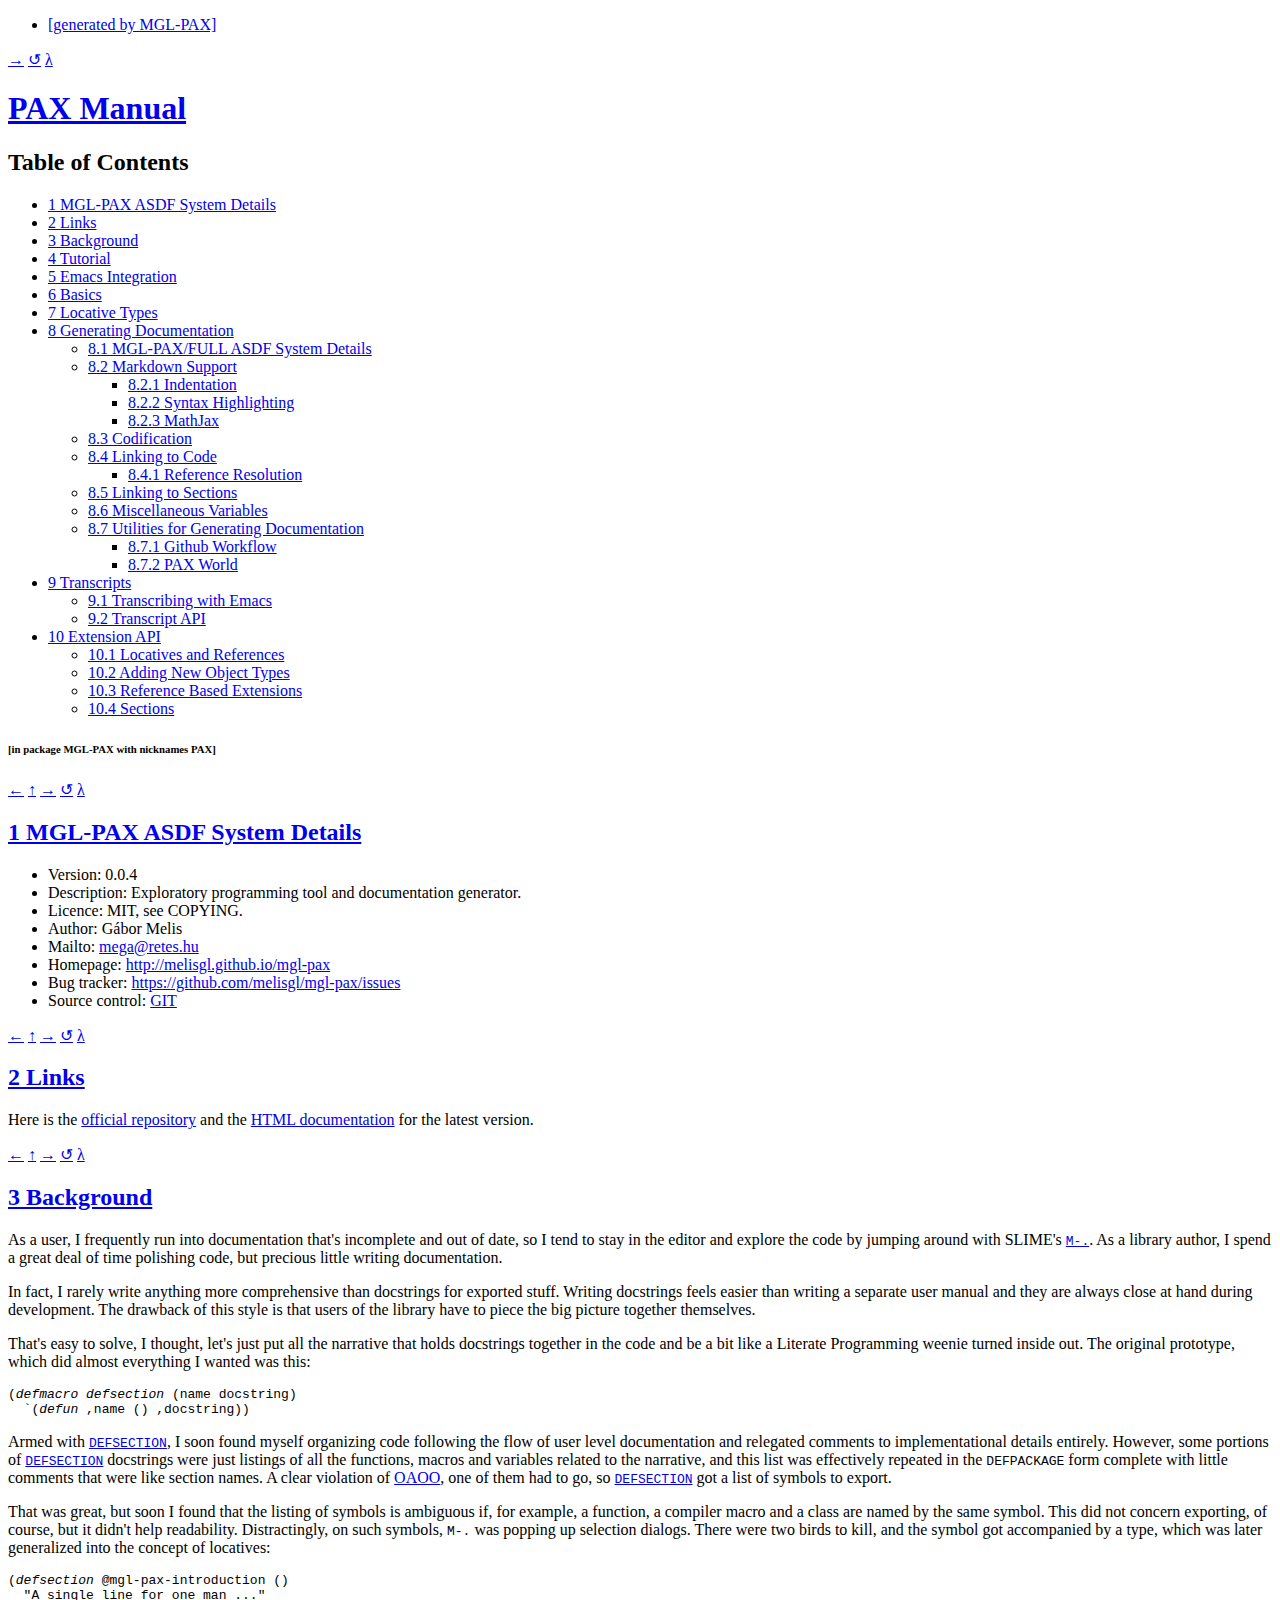
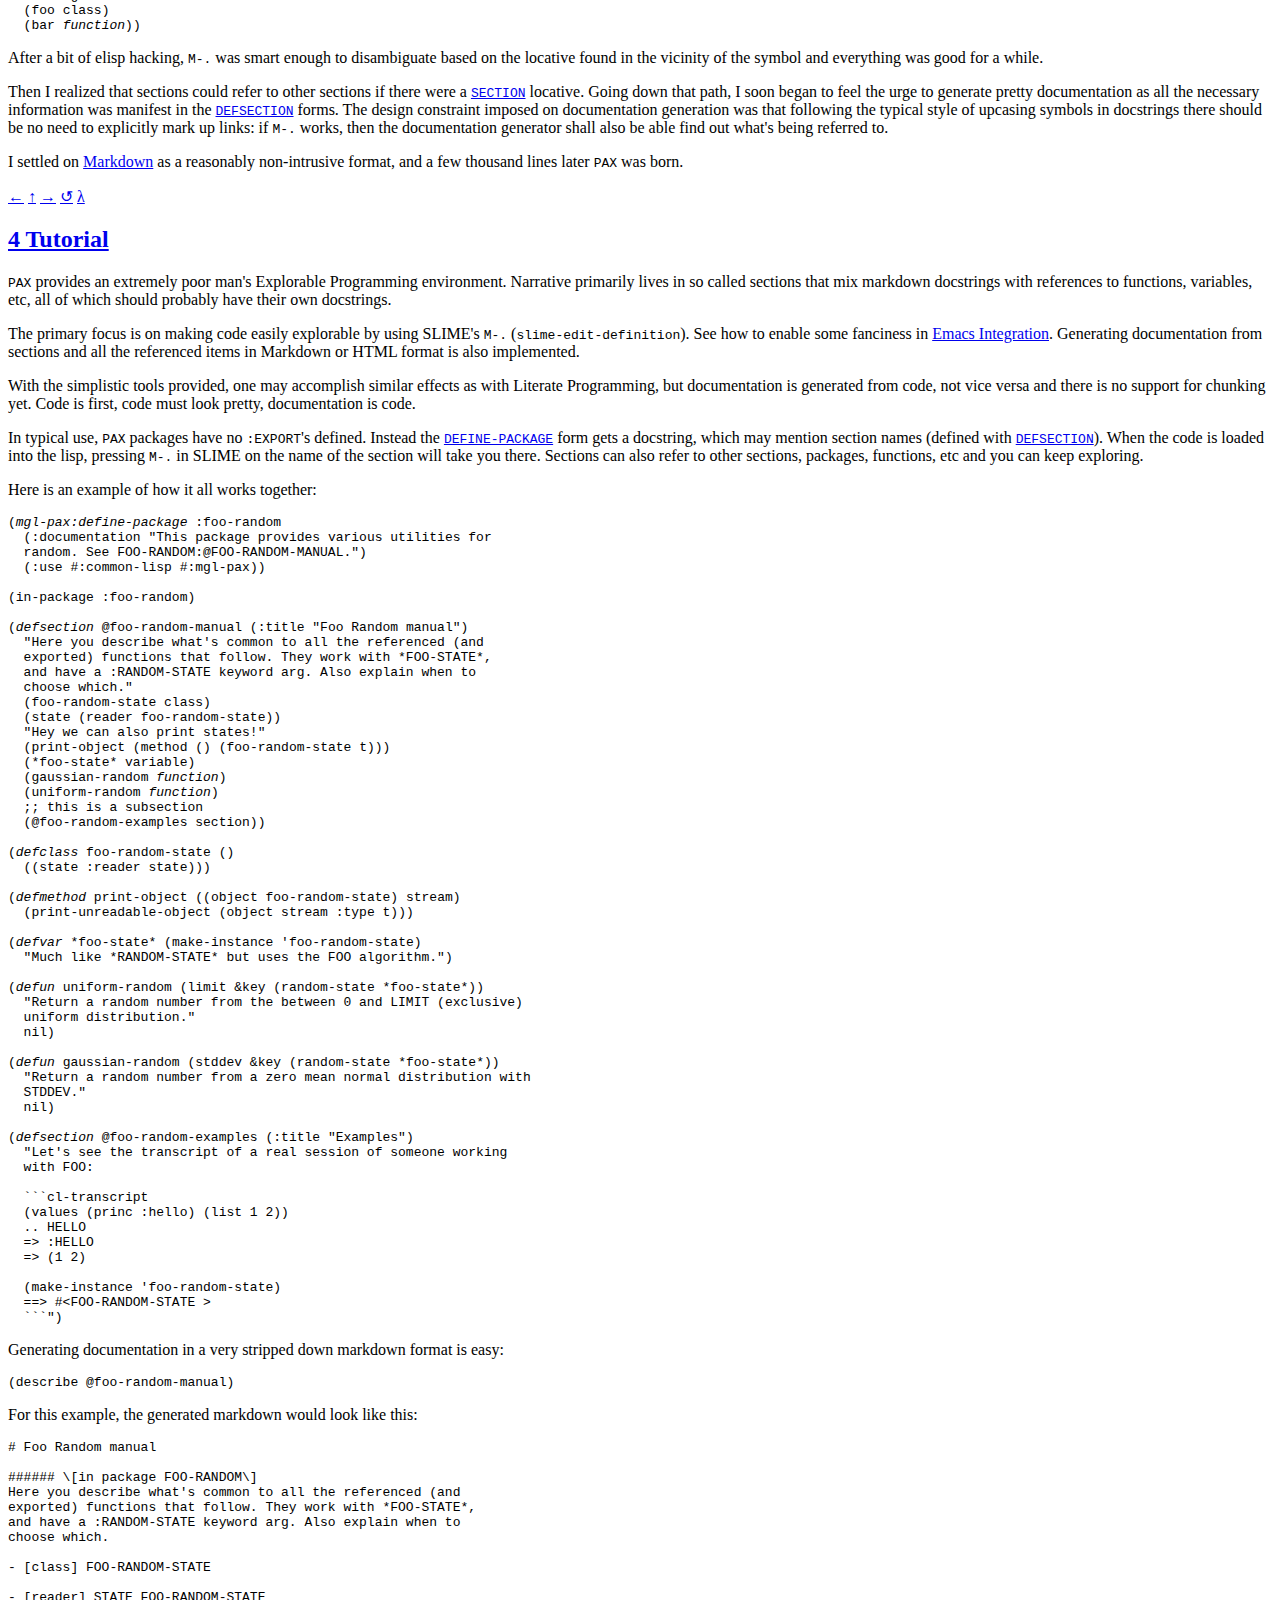
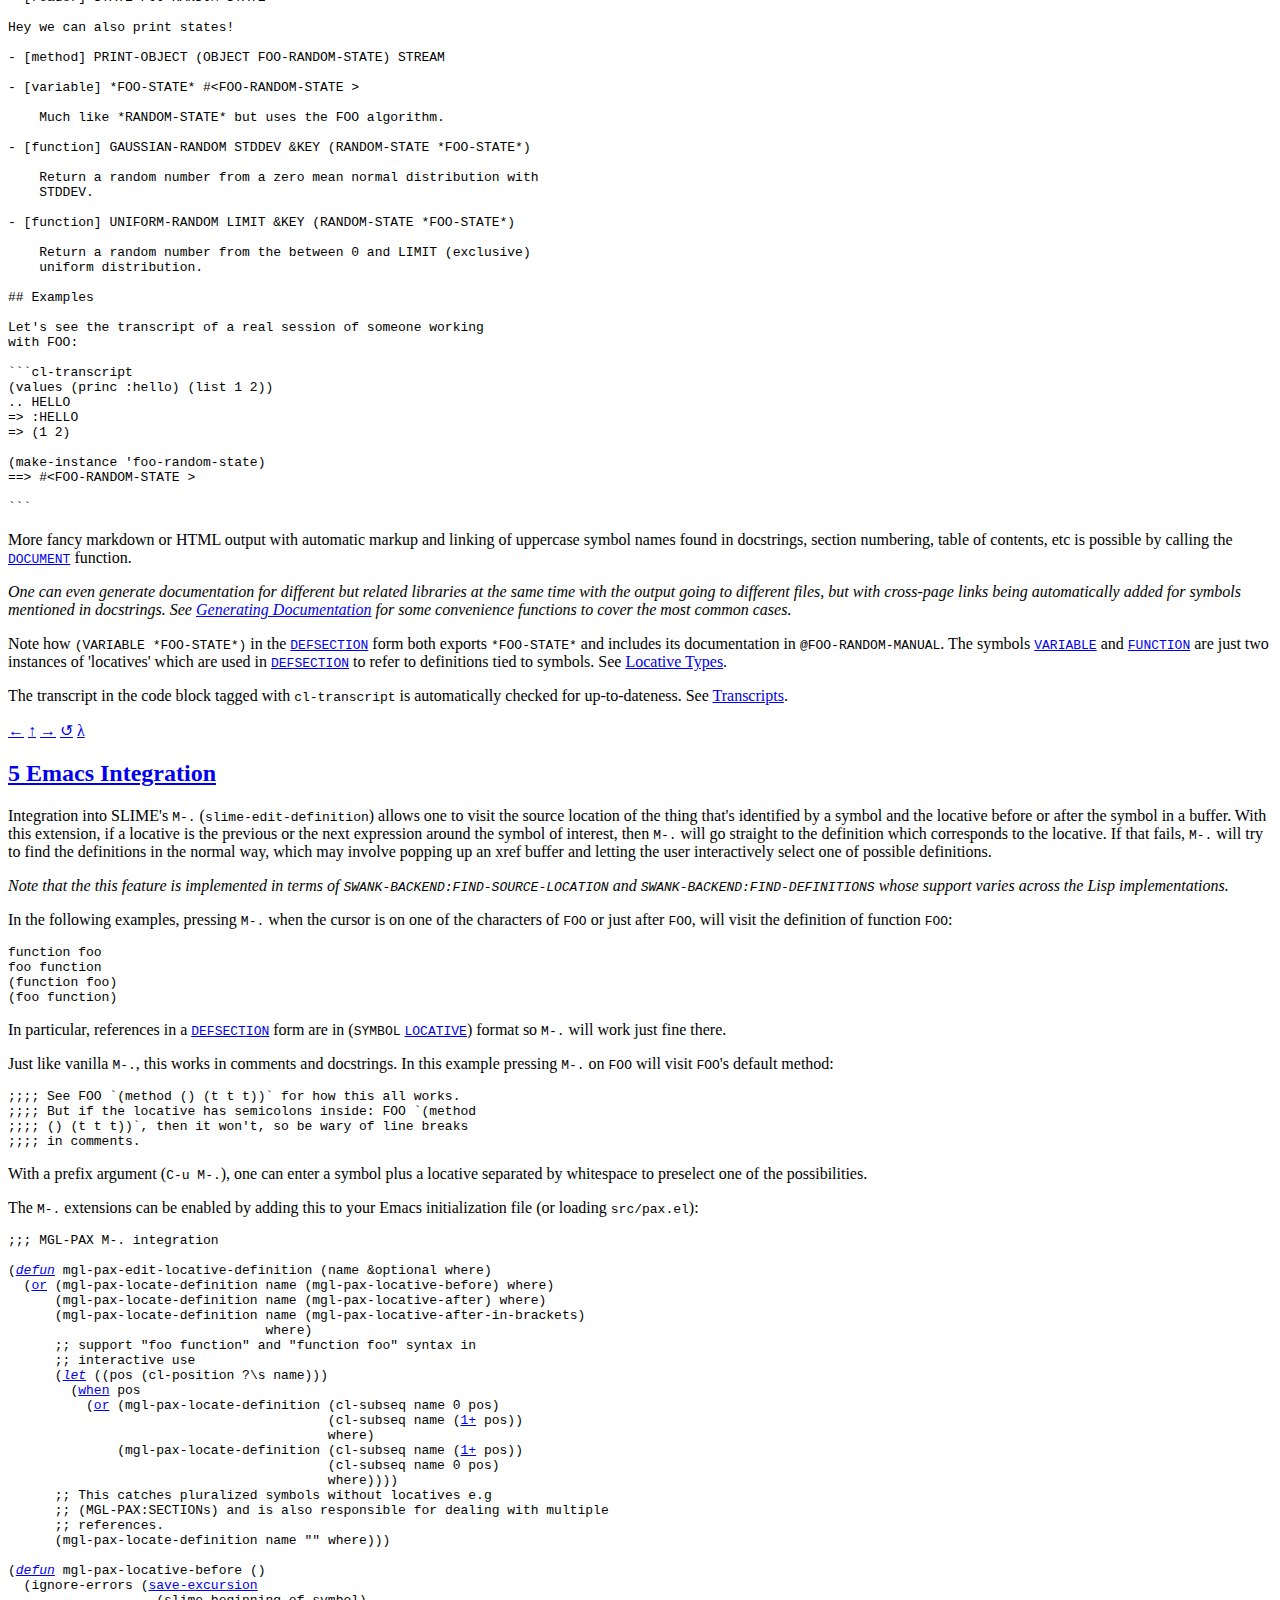
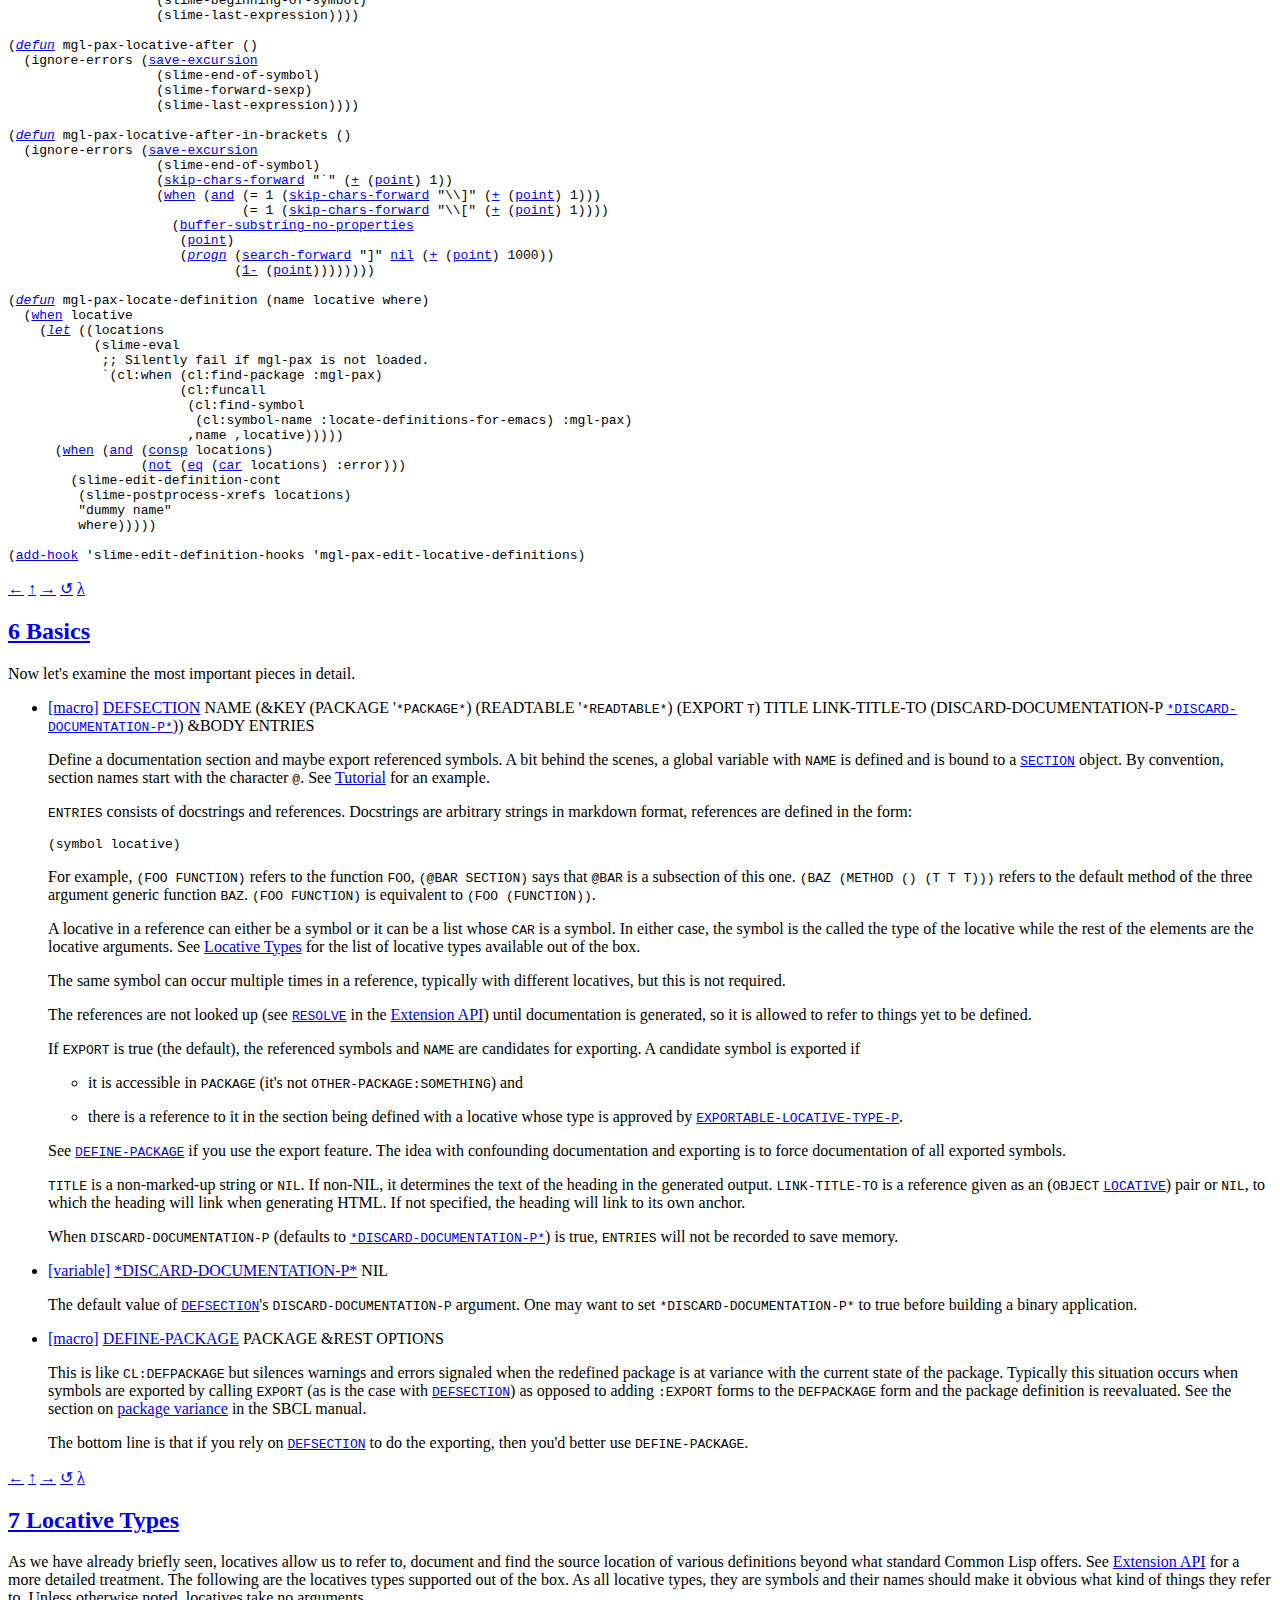
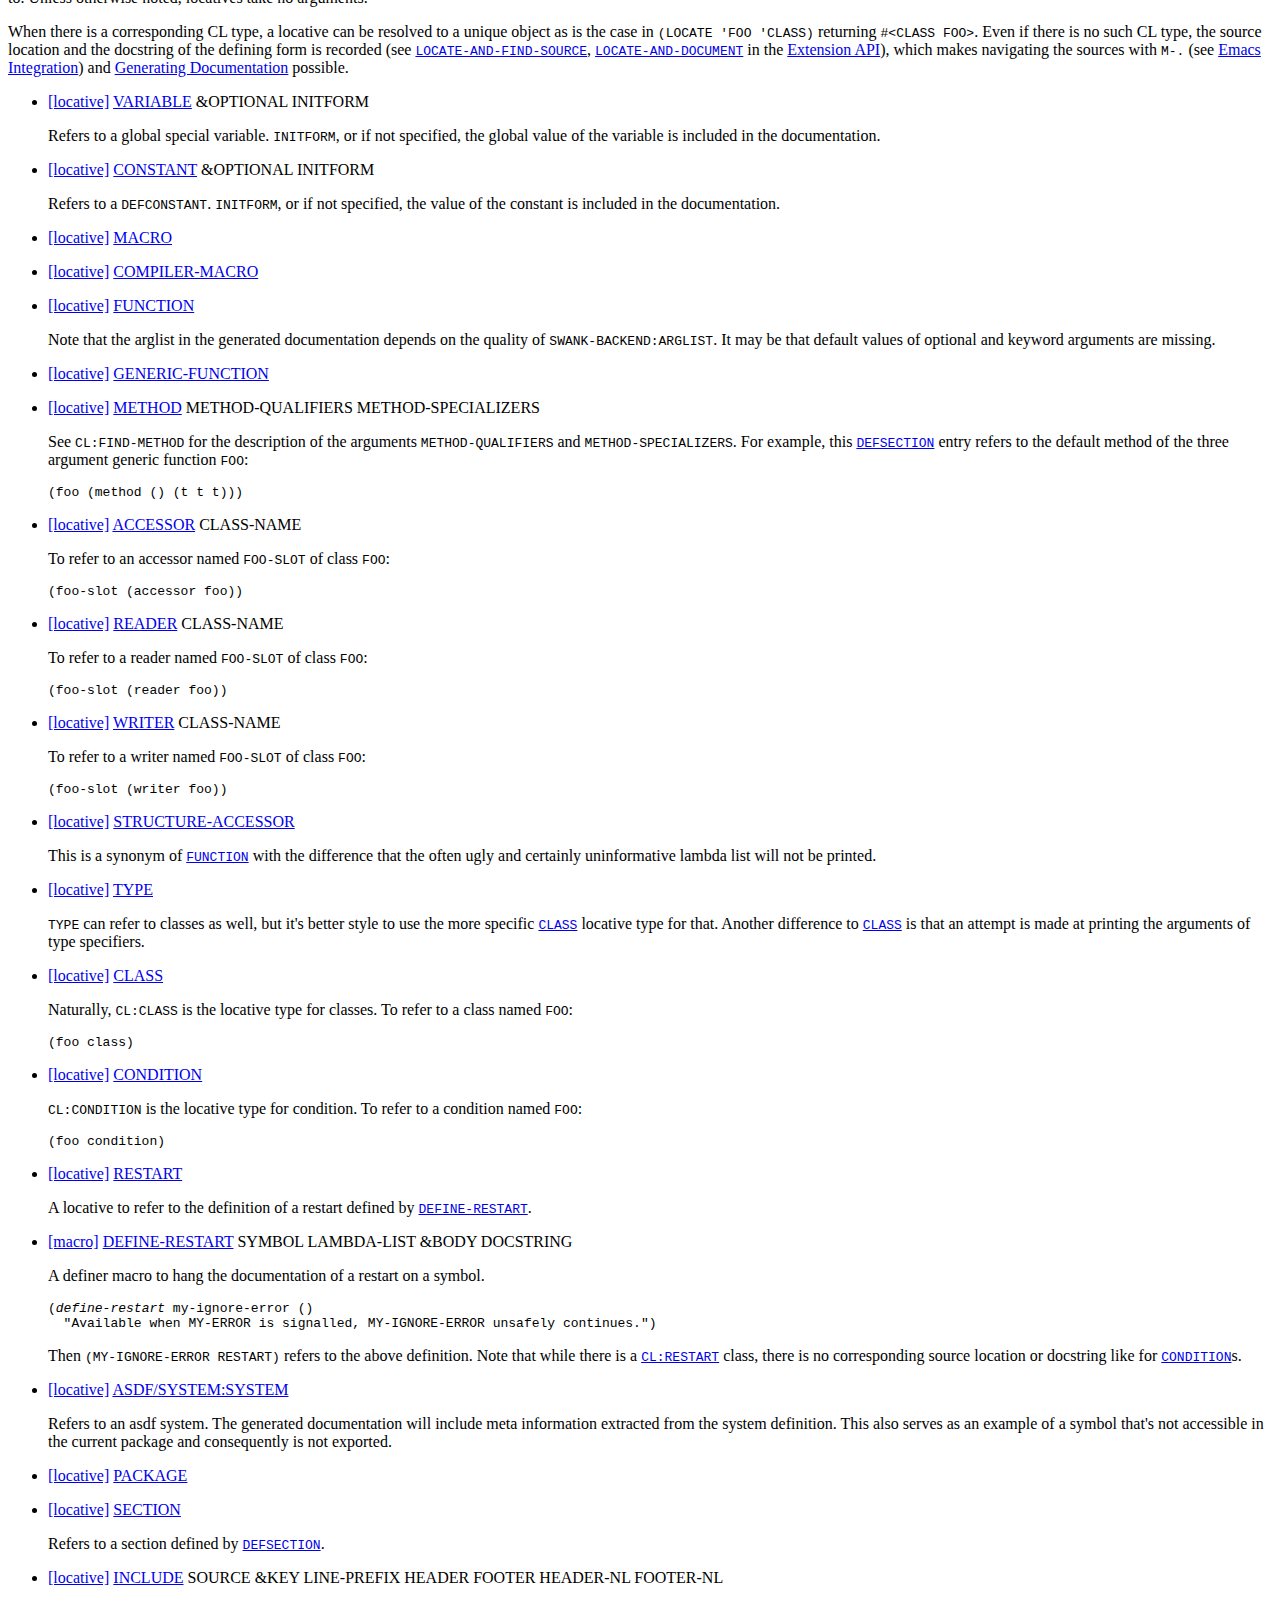
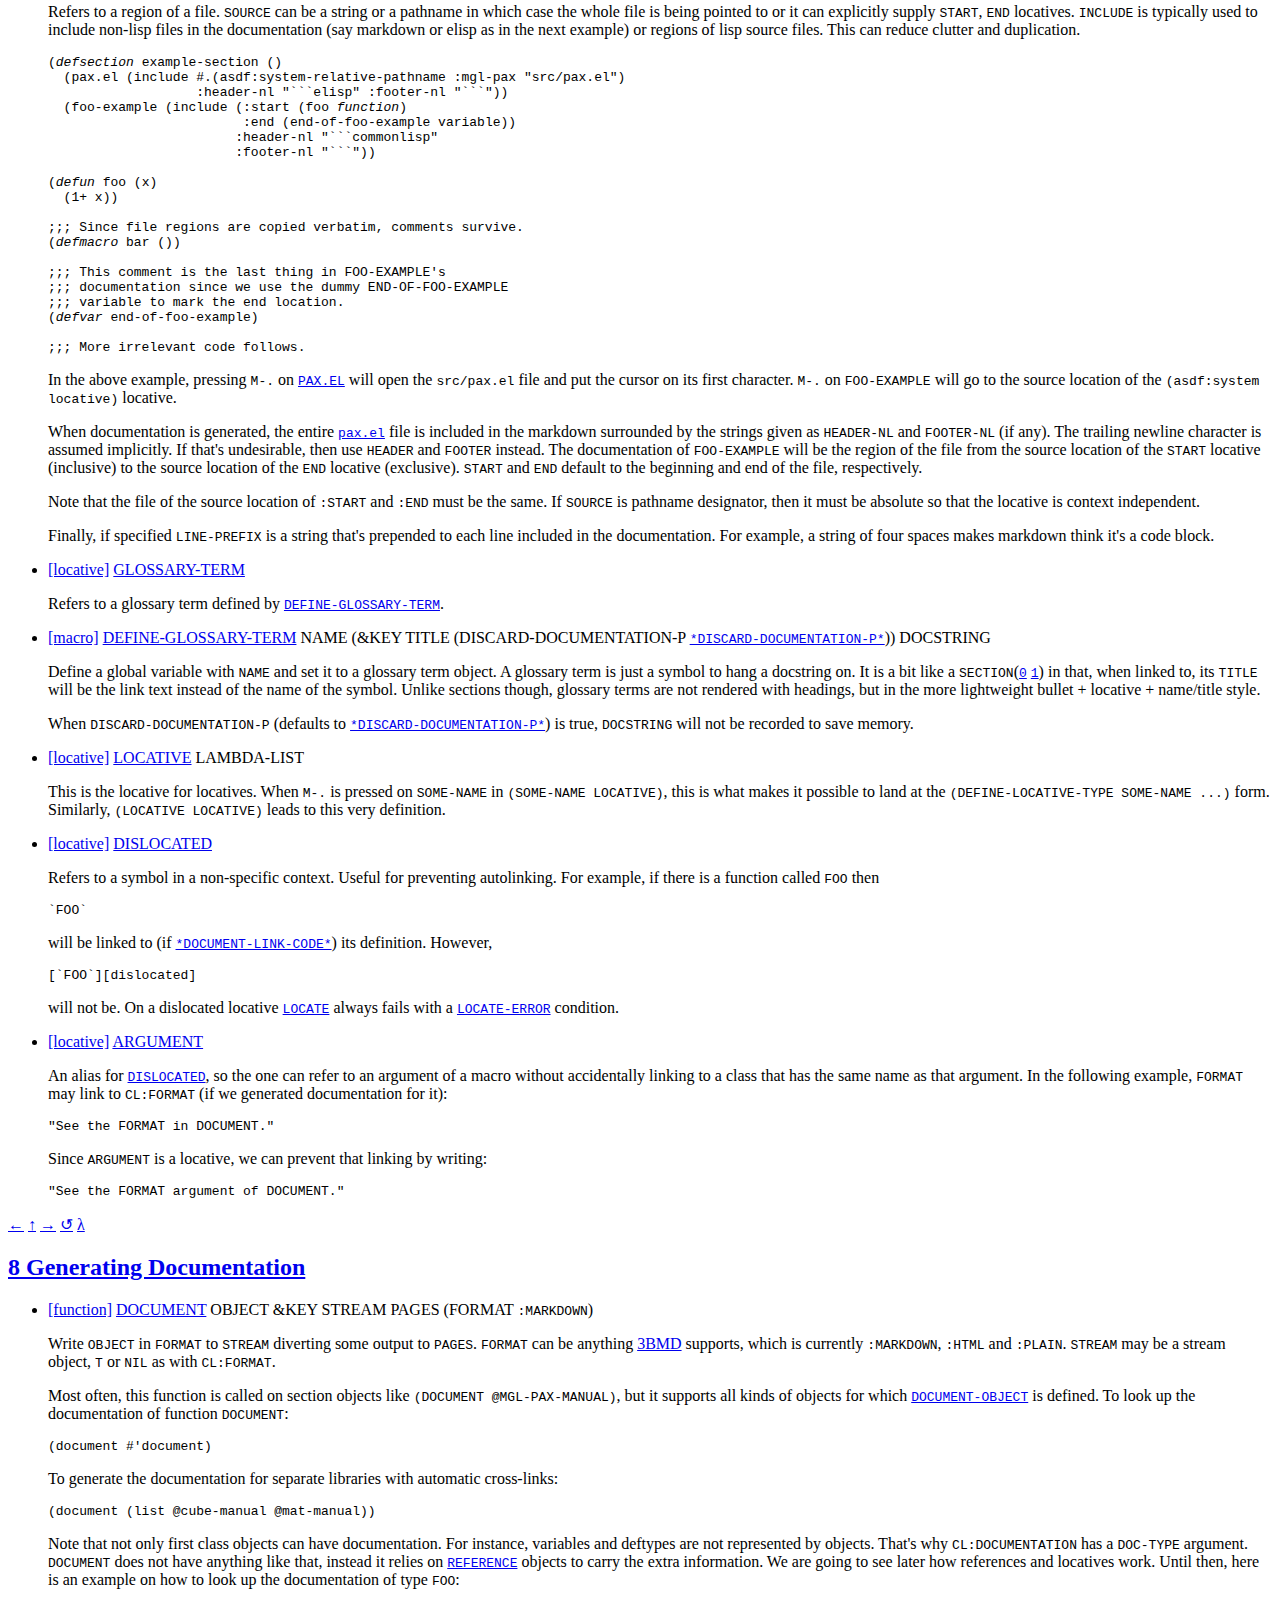
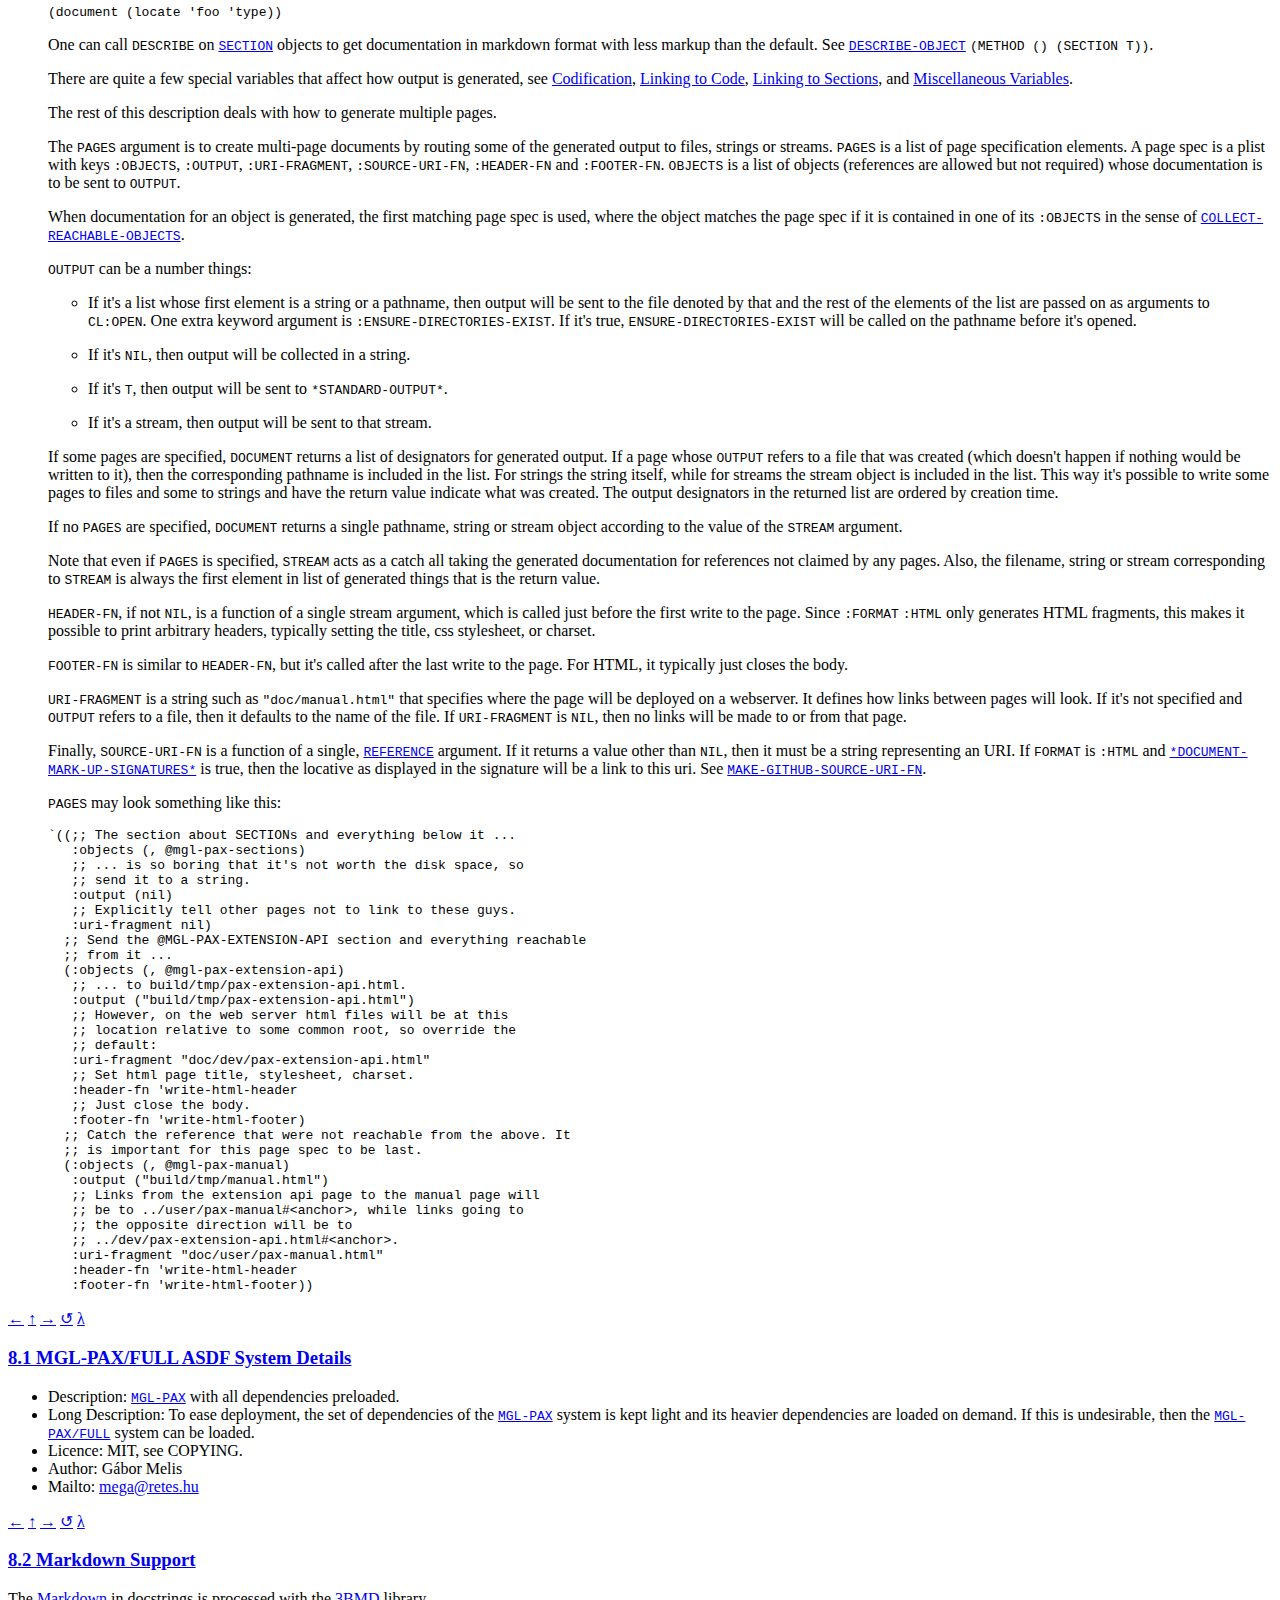
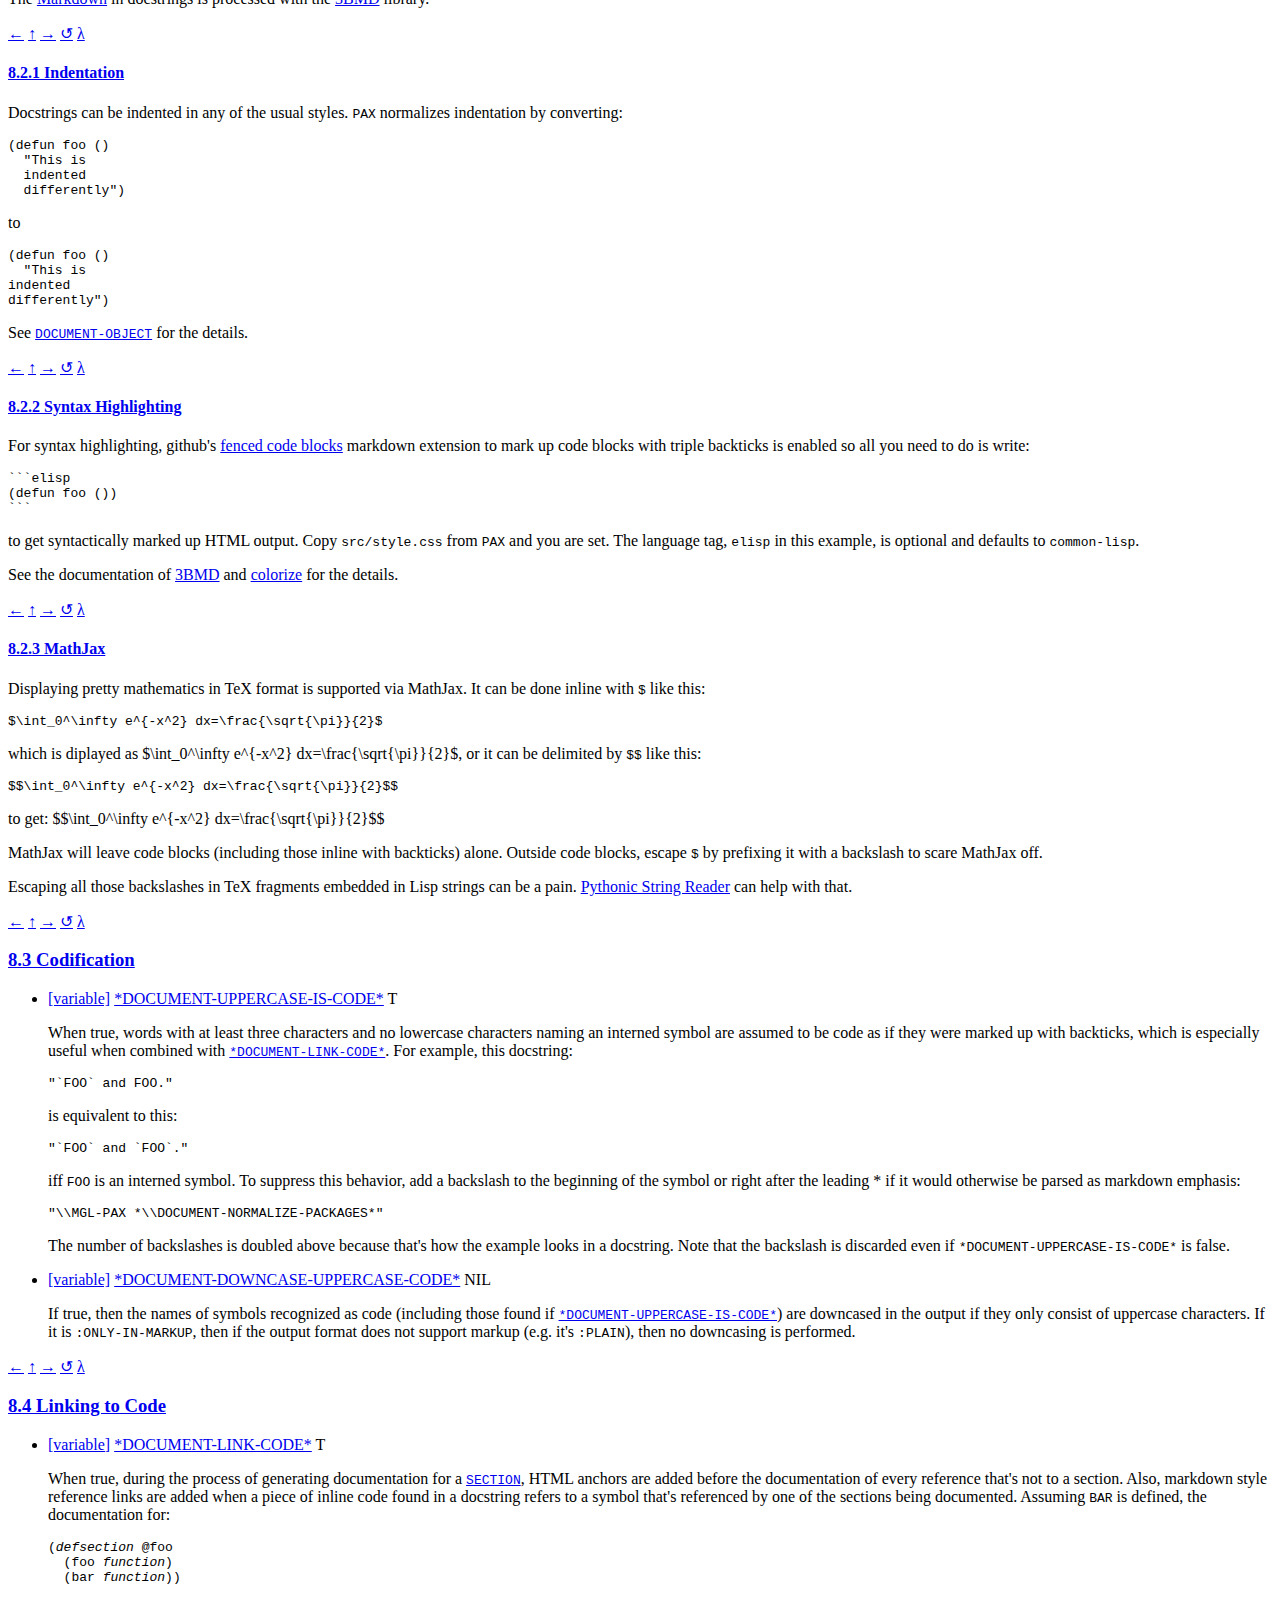
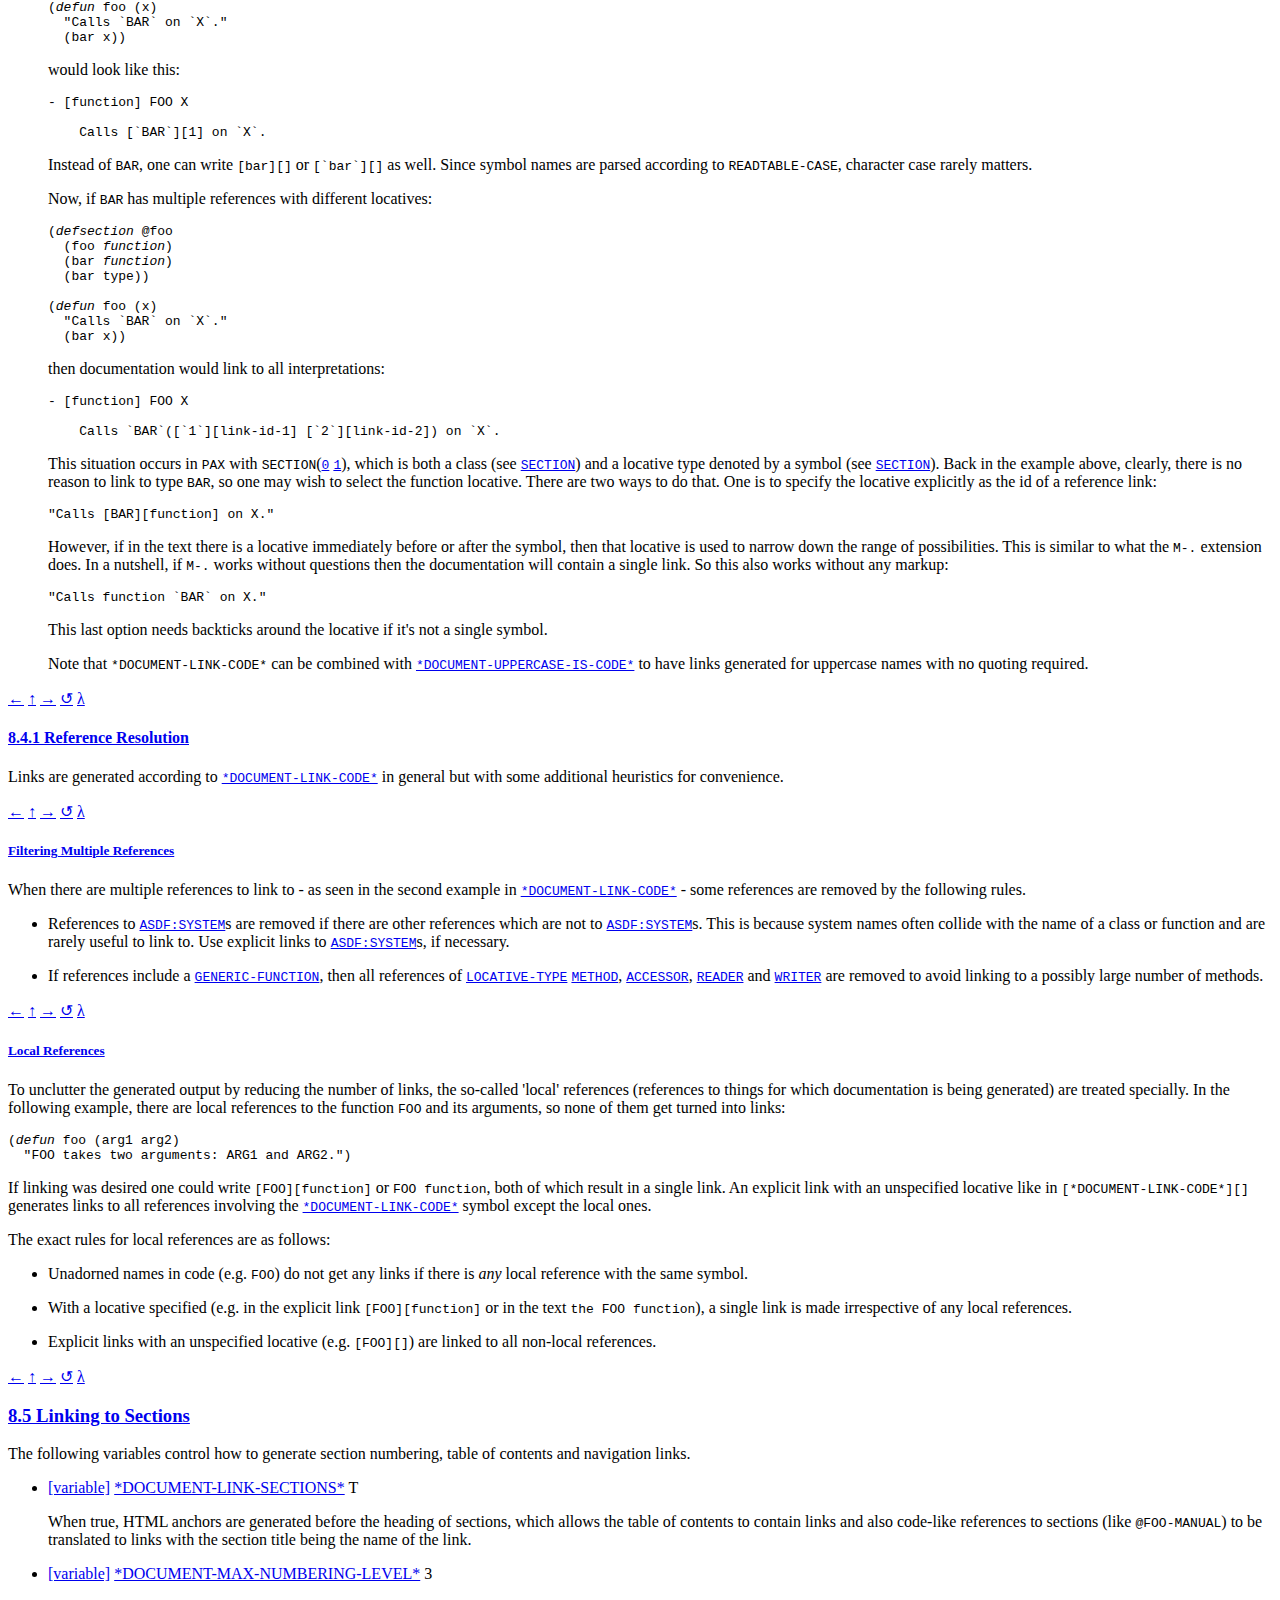
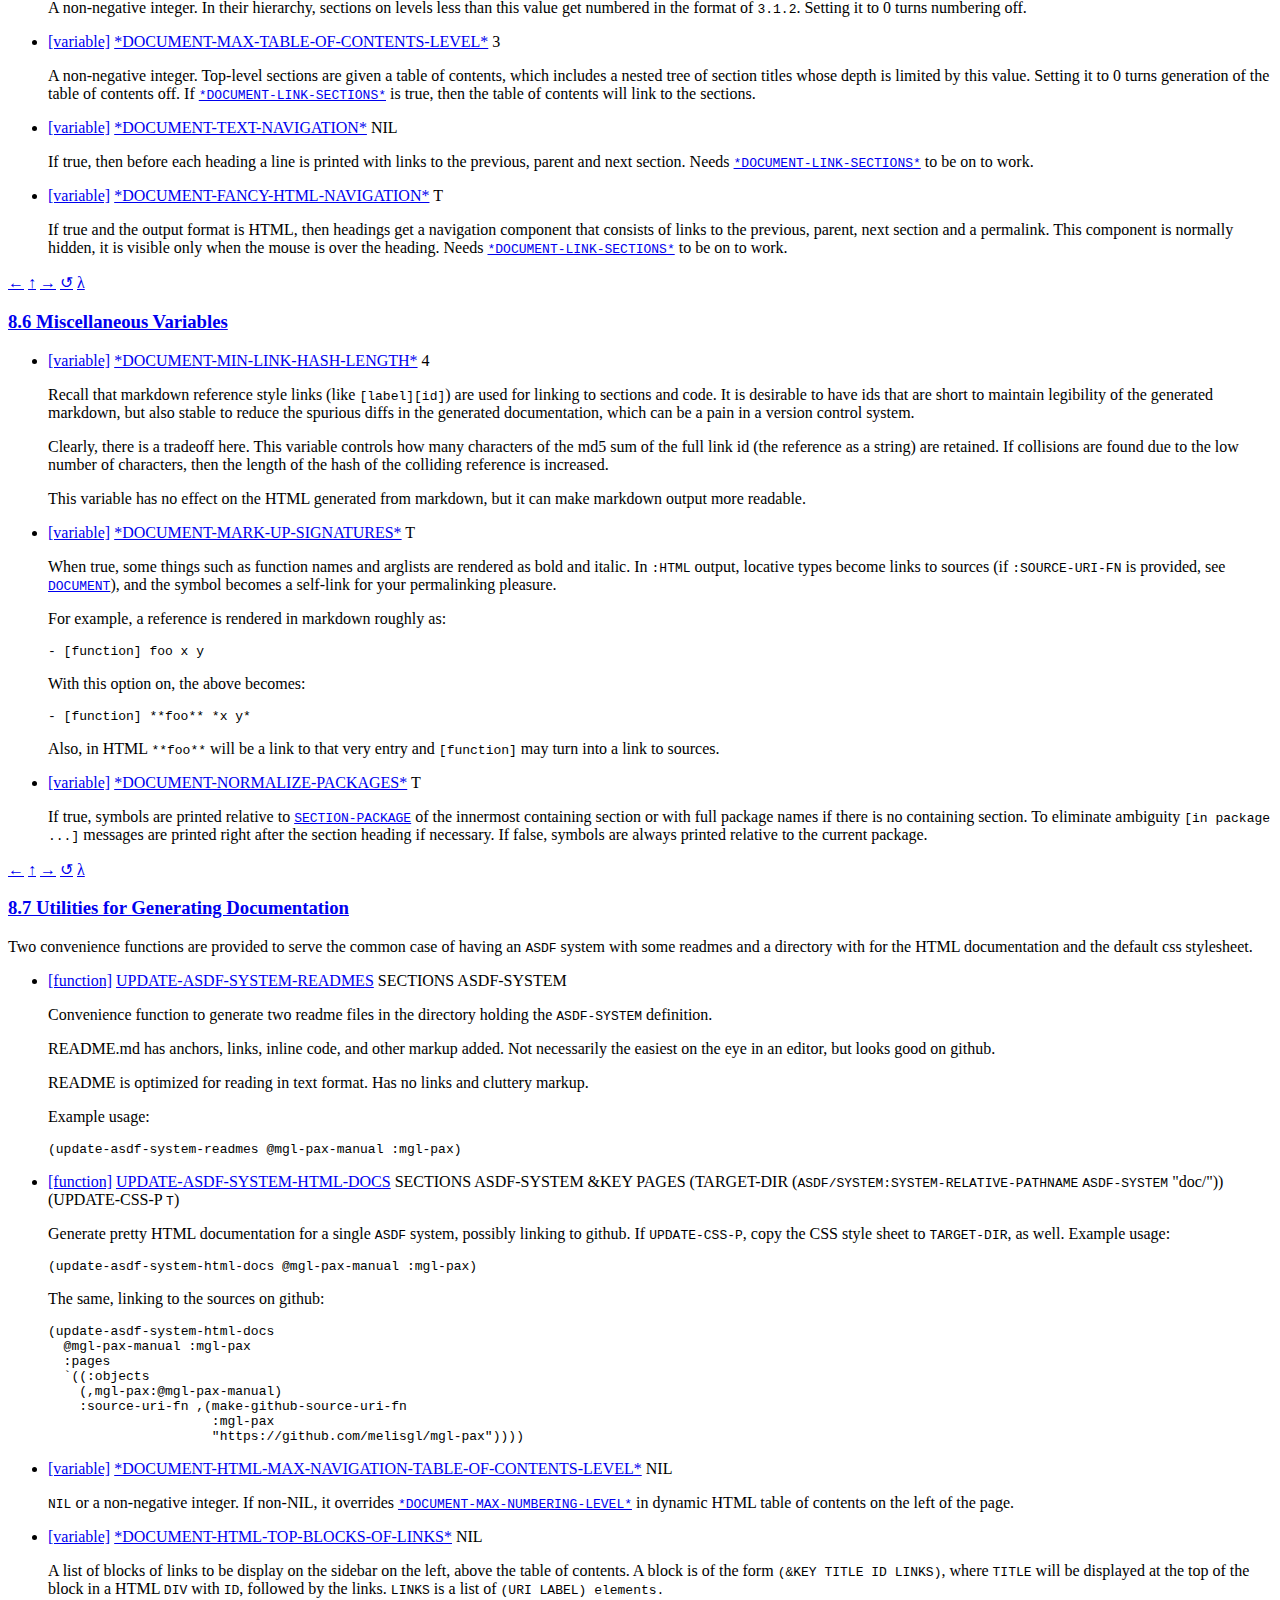
==== commit 7229927c: "update" ====
--- a/mgl-pax-manual.html
+++ b/mgl-pax-manual.html
@@ -27,7 +27,7 @@
 <div id="content">
 <p><a id='x-28MGL-PAX-3A-40MGL-PAX-MANUAL-20MGL-PAX-3ASECTION-29'></a></p>
 
-<p><span class="outer-navigation"><span class="navigation"> <a href="#x-28-22mgl-pax-22-20ASDF-2FSYSTEM-3ASYSTEM-29" title="(\&quot;mgl-pax\&quot; ASDF/SYSTEM:SYSTEM)">&#8594;</a> <a href="#x-28MGL-PAX-3A-40MGL-PAX-MANUAL-20MGL-PAX-3ASECTION-29" title="PAX Manual">&#8634;</a> <a href="https://github.com/melisgl/mgl-pax/blob/851f210d534ec39de5eb6b6262d0c5a1711d279c/src/pax.lisp#L48">&#955;</a></span></span></p>
+<p><span class="outer-navigation"><span class="navigation"> <a href="#x-28-22mgl-pax-22-20ASDF-2FSYSTEM-3ASYSTEM-29" title="(\&quot;mgl-pax\&quot; ASDF/SYSTEM:SYSTEM)">&#8594;</a> <a href="#x-28MGL-PAX-3A-40MGL-PAX-MANUAL-20MGL-PAX-3ASECTION-29" title="PAX Manual">&#8634;</a> <a href="https://github.com/melisgl/mgl-pax/blob/3c67b65ec0643ed075bfaff843ac2add61d8bbe0/src/pax.lisp#L44">&#955;</a></span></span></p>
 
 <h1><a href="#x-28MGL-PAX-3A-40MGL-PAX-MANUAL-20MGL-PAX-3ASECTION-29">PAX Manual</a></h1>
 
@@ -52,12 +52,19 @@
 <li><a href="#x-28MGL-PAX-3A-40MGL-PAX-MARKDOWN-SYNTAX-HIGHLIGHTING-20MGL-PAX-3ASECTION-29" title="Syntax Highlighting">8.2.2 Syntax Highlighting</a></li>
 <li><a href="#x-28MGL-PAX-3A-40MGL-PAX-MATHJAX-20MGL-PAX-3ASECTION-29" title="MathJax">8.2.3 MathJax</a></li>
 </ul></li>
-<li><a href="#x-28MGL-PAX-3A-40MGL-PAX-DOCUMENTATION-PRINTER-VARIABLES-20MGL-PAX-3ASECTION-29" title="Documentation Printer Variables">8.3 Documentation Printer Variables</a></li>
-<li><a href="#x-28MGL-PAX-3A-40MGL-PAX-DOCUMENTATION-UTILITIES-20MGL-PAX-3ASECTION-29" title="Utilities for Generating Documentation">8.4 Utilities for Generating Documentation</a>
-
-<ul>
-<li><a href="#x-28MGL-PAX-3A-40MGL-PAX-GITHUB-WORKFLOW-20MGL-PAX-3ASECTION-29" title="Github Workflow">8.4.1 Github Workflow</a></li>
-<li><a href="#x-28MGL-PAX-3A-40MGL-PAX-WORLD-20MGL-PAX-3ASECTION-29" title="PAX World">8.4.2 PAX World</a></li>
+<li><a href="#x-28MGL-PAX-3A-40MGL-PAX-CODIFICATION-20MGL-PAX-3ASECTION-29" title="Codification">8.3 Codification</a></li>
+<li><a href="#x-28MGL-PAX-3A-40MGL-PAX-LINKING-TO-CODE-20MGL-PAX-3ASECTION-29" title="Linking to Code">8.4 Linking to Code</a>
+
+<ul>
+<li><a href="#x-28MGL-PAX-3A-40MGL-PAX-REFERENCE-RESOLUTION-20MGL-PAX-3ASECTION-29" title="Reference Resolution">8.4.1 Reference Resolution</a></li>
+</ul></li>
+<li><a href="#x-28MGL-PAX-3A-40MGL-PAX-LINKING-TO-SECTIONS-20MGL-PAX-3ASECTION-29" title="Linking to Sections">8.5 Linking to Sections</a></li>
+<li><a href="#x-28MGL-PAX-3A-40MGL-PAX-MISCELLANEOUS-DOCUMENTATION-PRINTER-VARIABLES-20MGL-PAX-3ASECTION-29" title="Miscellaneous Variables">8.6 Miscellaneous Variables</a></li>
+<li><a href="#x-28MGL-PAX-3A-40MGL-PAX-DOCUMENTATION-UTILITIES-20MGL-PAX-3ASECTION-29" title="Utilities for Generating Documentation">8.7 Utilities for Generating Documentation</a>
+
+<ul>
+<li><a href="#x-28MGL-PAX-3A-40MGL-PAX-GITHUB-WORKFLOW-20MGL-PAX-3ASECTION-29" title="Github Workflow">8.7.1 Github Workflow</a></li>
+<li><a href="#x-28MGL-PAX-3A-40MGL-PAX-WORLD-20MGL-PAX-3ASECTION-29" title="PAX World">8.7.2 PAX World</a></li>
 </ul></li>
 </ul></li>
 <li><a href="#x-28MGL-PAX-3A-40MGL-PAX-TRANSCRIPT-20MGL-PAX-3ASECTION-29" title="Transcripts">9 Transcripts</a>
@@ -80,7 +87,7 @@
 
 <p><a id='x-28-22mgl-pax-22-20ASDF-2FSYSTEM-3ASYSTEM-29'></a></p>
 
-<p><span class="outer-navigation"><span class="navigation"> <a href="#x-28MGL-PAX-3A-40MGL-PAX-MANUAL-20MGL-PAX-3ASECTION-29" title="PAX Manual">&#8592;</a> <a href="#x-28MGL-PAX-3A-40MGL-PAX-MANUAL-20MGL-PAX-3ASECTION-29" title="PAX Manual">&#8593;</a> <a href="#x-28MGL-PAX-3A-40MGL-PAX-LINKS-20MGL-PAX-3ASECTION-29" title="Links">&#8594;</a> <a href="#x-28-22mgl-pax-22-20ASDF-2FSYSTEM-3ASYSTEM-29" title="(\&quot;mgl-pax\&quot; ASDF/SYSTEM:SYSTEM)">&#8634;</a> <a href="https://github.com/melisgl/mgl-pax/blob/851f210d534ec39de5eb6b6262d0c5a1711d279c/mgl-pax.asd#L1">&#955;</a></span></span></p>
+<p><span class="outer-navigation"><span class="navigation"> <a href="#x-28MGL-PAX-3A-40MGL-PAX-MANUAL-20MGL-PAX-3ASECTION-29" title="PAX Manual">&#8592;</a> <a href="#x-28MGL-PAX-3A-40MGL-PAX-MANUAL-20MGL-PAX-3ASECTION-29" title="PAX Manual">&#8593;</a> <a href="#x-28MGL-PAX-3A-40MGL-PAX-LINKS-20MGL-PAX-3ASECTION-29" title="Links">&#8594;</a> <a href="#x-28-22mgl-pax-22-20ASDF-2FSYSTEM-3ASYSTEM-29" title="(\&quot;mgl-pax\&quot; ASDF/SYSTEM:SYSTEM)">&#8634;</a> <a href="https://github.com/melisgl/mgl-pax/blob/3c67b65ec0643ed075bfaff843ac2add61d8bbe0/mgl-pax.asd#L1">&#955;</a></span></span></p>
 
 <h2><a href="#x-28-22mgl-pax-22-20ASDF-2FSYSTEM-3ASYSTEM-29">1 MGL-PAX ASDF System Details</a></h2>
 
@@ -98,7 +105,7 @@
 
 <p><a id='x-28MGL-PAX-3A-40MGL-PAX-LINKS-20MGL-PAX-3ASECTION-29'></a></p>
 
-<p><span class="outer-navigation"><span class="navigation"> <a href="#x-28-22mgl-pax-22-20ASDF-2FSYSTEM-3ASYSTEM-29" title="(\&quot;mgl-pax\&quot; ASDF/SYSTEM:SYSTEM)">&#8592;</a> <a href="#x-28MGL-PAX-3A-40MGL-PAX-MANUAL-20MGL-PAX-3ASECTION-29" title="PAX Manual">&#8593;</a> <a href="#x-28MGL-PAX-3A-40MGL-PAX-BACKGROUND-20MGL-PAX-3ASECTION-29" title="Background">&#8594;</a> <a href="#x-28MGL-PAX-3A-40MGL-PAX-LINKS-20MGL-PAX-3ASECTION-29" title="Links">&#8634;</a> <a href="https://github.com/melisgl/mgl-pax/blob/851f210d534ec39de5eb6b6262d0c5a1711d279c/src/pax.lisp#L60">&#955;</a></span></span></p>
+<p><span class="outer-navigation"><span class="navigation"> <a href="#x-28-22mgl-pax-22-20ASDF-2FSYSTEM-3ASYSTEM-29" title="(\&quot;mgl-pax\&quot; ASDF/SYSTEM:SYSTEM)">&#8592;</a> <a href="#x-28MGL-PAX-3A-40MGL-PAX-MANUAL-20MGL-PAX-3ASECTION-29" title="PAX Manual">&#8593;</a> <a href="#x-28MGL-PAX-3A-40MGL-PAX-BACKGROUND-20MGL-PAX-3ASECTION-29" title="Background">&#8594;</a> <a href="#x-28MGL-PAX-3A-40MGL-PAX-LINKS-20MGL-PAX-3ASECTION-29" title="Links">&#8634;</a> <a href="https://github.com/melisgl/mgl-pax/blob/3c67b65ec0643ed075bfaff843ac2add61d8bbe0/src/pax.lisp#L56">&#955;</a></span></span></p>
 
 <h2><a href="#x-28MGL-PAX-3A-40MGL-PAX-LINKS-20MGL-PAX-3ASECTION-29">2 Links</a></h2>
 
@@ -109,7 +116,7 @@
 
 <p><a id='x-28MGL-PAX-3A-40MGL-PAX-BACKGROUND-20MGL-PAX-3ASECTION-29'></a></p>
 
-<p><span class="outer-navigation"><span class="navigation"> <a href="#x-28MGL-PAX-3A-40MGL-PAX-LINKS-20MGL-PAX-3ASECTION-29" title="Links">&#8592;</a> <a href="#x-28MGL-PAX-3A-40MGL-PAX-MANUAL-20MGL-PAX-3ASECTION-29" title="PAX Manual">&#8593;</a> <a href="#x-28MGL-PAX-3A-40MGL-PAX-TUTORIAL-20MGL-PAX-3ASECTION-29" title="Tutorial">&#8594;</a> <a href="#x-28MGL-PAX-3A-40MGL-PAX-BACKGROUND-20MGL-PAX-3ASECTION-29" title="Background">&#8634;</a> <a href="https://github.com/melisgl/mgl-pax/blob/851f210d534ec39de5eb6b6262d0c5a1711d279c/src/pax.lisp#L66">&#955;</a></span></span></p>
+<p><span class="outer-navigation"><span class="navigation"> <a href="#x-28MGL-PAX-3A-40MGL-PAX-LINKS-20MGL-PAX-3ASECTION-29" title="Links">&#8592;</a> <a href="#x-28MGL-PAX-3A-40MGL-PAX-MANUAL-20MGL-PAX-3ASECTION-29" title="PAX Manual">&#8593;</a> <a href="#x-28MGL-PAX-3A-40MGL-PAX-TUTORIAL-20MGL-PAX-3ASECTION-29" title="Tutorial">&#8594;</a> <a href="#x-28MGL-PAX-3A-40MGL-PAX-BACKGROUND-20MGL-PAX-3ASECTION-29" title="Background">&#8634;</a> <a href="https://github.com/melisgl/mgl-pax/blob/3c67b65ec0643ed075bfaff843ac2add61d8bbe0/src/pax.lisp#L62">&#955;</a></span></span></p>
 
 <h2><a href="#x-28MGL-PAX-3A-40MGL-PAX-BACKGROUND-20MGL-PAX-3ASECTION-29">3 Background</a></h2>
 
@@ -175,7 +182,7 @@
 
 <p><a id='x-28MGL-PAX-3A-40MGL-PAX-TUTORIAL-20MGL-PAX-3ASECTION-29'></a></p>
 
-<p><span class="outer-navigation"><span class="navigation"> <a href="#x-28MGL-PAX-3A-40MGL-PAX-BACKGROUND-20MGL-PAX-3ASECTION-29" title="Background">&#8592;</a> <a href="#x-28MGL-PAX-3A-40MGL-PAX-MANUAL-20MGL-PAX-3ASECTION-29" title="PAX Manual">&#8593;</a> <a href="#x-28MGL-PAX-3A-40MGL-PAX-EMACS-INTEGRATION-20MGL-PAX-3ASECTION-29" title="Emacs Integration">&#8594;</a> <a href="#x-28MGL-PAX-3A-40MGL-PAX-TUTORIAL-20MGL-PAX-3ASECTION-29" title="Tutorial">&#8634;</a> <a href="https://github.com/melisgl/mgl-pax/blob/851f210d534ec39de5eb6b6262d0c5a1711d279c/src/pax.lisp#L137">&#955;</a></span></span></p>
+<p><span class="outer-navigation"><span class="navigation"> <a href="#x-28MGL-PAX-3A-40MGL-PAX-BACKGROUND-20MGL-PAX-3ASECTION-29" title="Background">&#8592;</a> <a href="#x-28MGL-PAX-3A-40MGL-PAX-MANUAL-20MGL-PAX-3ASECTION-29" title="PAX Manual">&#8593;</a> <a href="#x-28MGL-PAX-3A-40MGL-PAX-EMACS-INTEGRATION-20MGL-PAX-3ASECTION-29" title="Emacs Integration">&#8594;</a> <a href="#x-28MGL-PAX-3A-40MGL-PAX-TUTORIAL-20MGL-PAX-3ASECTION-29" title="Tutorial">&#8634;</a> <a href="https://github.com/melisgl/mgl-pax/blob/3c67b65ec0643ed075bfaff843ac2add61d8bbe0/src/pax.lisp#L133">&#955;</a></span></span></p>
 
 <h2><a href="#x-28MGL-PAX-3A-40MGL-PAX-TUTORIAL-20MGL-PAX-3ASECTION-29">4 Tutorial</a></h2>
 
@@ -335,7 +342,7 @@
 
 <p><a id='x-28MGL-PAX-3A-40MGL-PAX-EMACS-INTEGRATION-20MGL-PAX-3ASECTION-29'></a></p>
 
-<p><span class="outer-navigation"><span class="navigation"> <a href="#x-28MGL-PAX-3A-40MGL-PAX-TUTORIAL-20MGL-PAX-3ASECTION-29" title="Tutorial">&#8592;</a> <a href="#x-28MGL-PAX-3A-40MGL-PAX-MANUAL-20MGL-PAX-3ASECTION-29" title="PAX Manual">&#8593;</a> <a href="#x-28MGL-PAX-3A-40MGL-PAX-BASICS-20MGL-PAX-3ASECTION-29" title="Basics">&#8594;</a> <a href="#x-28MGL-PAX-3A-40MGL-PAX-EMACS-INTEGRATION-20MGL-PAX-3ASECTION-29" title="Emacs Integration">&#8634;</a> <a href="https://github.com/melisgl/mgl-pax/blob/851f210d534ec39de5eb6b6262d0c5a1711d279c/src/navigate.lisp#L5">&#955;</a></span></span></p>
+<p><span class="outer-navigation"><span class="navigation"> <a href="#x-28MGL-PAX-3A-40MGL-PAX-TUTORIAL-20MGL-PAX-3ASECTION-29" title="Tutorial">&#8592;</a> <a href="#x-28MGL-PAX-3A-40MGL-PAX-MANUAL-20MGL-PAX-3ASECTION-29" title="PAX Manual">&#8593;</a> <a href="#x-28MGL-PAX-3A-40MGL-PAX-BASICS-20MGL-PAX-3ASECTION-29" title="Basics">&#8594;</a> <a href="#x-28MGL-PAX-3A-40MGL-PAX-EMACS-INTEGRATION-20MGL-PAX-3ASECTION-29" title="Emacs Integration">&#8634;</a> <a href="https://github.com/melisgl/mgl-pax/blob/3c67b65ec0643ed075bfaff843ac2add61d8bbe0/src/navigate.lisp#L5">&#955;</a></span></span></p>
 
 <h2><a href="#x-28MGL-PAX-3A-40MGL-PAX-EMACS-INTEGRATION-20MGL-PAX-3ASECTION-29">5 Emacs Integration</a></h2>
 
@@ -387,31 +394,38 @@
 
 <pre><code><span class="code"><span class="comment">;;; MGL-PAX M-. integration
 </span>
-<span class="paren1">(<span class="code"><a href="http://www.gnu.org/software/emacs/elisp-manual/html_node/elisp_167.html#IDX483" class="symbol"><i><span class="symbol">defun</span></i></a> slime-edit-locative-definition <span class="paren2">(<span class="code">name &amp;optional where</span>)</span>
-  <span class="paren2">(<span class="code"><a href="http://www.gnu.org/software/emacs/elisp-manual/html_node/elisp_127.html#IDX392" class="symbol">or</a> <span class="paren3">(<span class="code">slime-locate-definition name <span class="paren4">(<span class="code">slime-locative-before</span>)</span></span>)</span>
-      <span class="paren3">(<span class="code">slime-locate-definition name <span class="paren4">(<span class="code">slime-locative-after</span>)</span></span>)</span>
-      <span class="paren3">(<span class="code">slime-locate-definition name <span class="paren4">(<span class="code">slime-locative-after-in-brackets</span>)</span></span>)</span>
+<span class="paren1">(<span class="code"><a href="http://www.gnu.org/software/emacs/elisp-manual/html_node/elisp_167.html#IDX483" class="symbol"><i><span class="symbol">defun</span></i></a> mgl-pax-edit-locative-definition <span class="paren2">(<span class="code">name &amp;optional where</span>)</span>
+  <span class="paren2">(<span class="code"><a href="http://www.gnu.org/software/emacs/elisp-manual/html_node/elisp_127.html#IDX392" class="symbol">or</a> <span class="paren3">(<span class="code">mgl-pax-locate-definition name <span class="paren4">(<span class="code">mgl-pax-locative-before</span>)</span> where</span>)</span>
+      <span class="paren3">(<span class="code">mgl-pax-locate-definition name <span class="paren4">(<span class="code">mgl-pax-locative-after</span>)</span> where</span>)</span>
+      <span class="paren3">(<span class="code">mgl-pax-locate-definition name <span class="paren4">(<span class="code">mgl-pax-locative-after-in-brackets</span>)</span>
+                                 where</span>)</span>
       <span class="comment">;; support "foo function" and "function foo" syntax in
 </span>      <span class="comment">;; interactive use
 </span>      <span class="paren3">(<span class="code"><a href="http://www.gnu.org/software/emacs/elisp-manual/html_node/elisp_141.html#IDX422" class="symbol"><i><span class="symbol">let</span></i></a> <span class="paren4">(<span class="code"><span class="paren5">(<span class="code">pos <span class="paren6">(<span class="code">cl-position ?\s name</span>)</span></span>)</span></span>)</span>
         <span class="paren4">(<span class="code"><a href="http://www.gnu.org/software/emacs/elisp-manual/html_node/elisp_126.html#IDX387" class="symbol">when</a> pos
-          <span class="paren5">(<span class="code"><a href="http://www.gnu.org/software/emacs/elisp-manual/html_node/elisp_127.html#IDX392" class="symbol">or</a> <span class="paren6">(<span class="code">slime-locate-definition <span class="paren1">(<span class="code">cl-subseq name 0 pos</span>)</span>
-                                       <span class="paren1">(<span class="code">cl-subseq name <span class="paren2">(<span class="code"><a href="http://www.gnu.org/software/emacs/elisp-manual/html_node/elisp_63.html#IDX103" class="symbol">1+</a> pos</span>)</span></span>)</span></span>)</span>
-              <span class="paren6">(<span class="code">slime-locate-definition <span class="paren1">(<span class="code">cl-subseq name <span class="paren2">(<span class="code"><a href="http://www.gnu.org/software/emacs/elisp-manual/html_node/elisp_63.html#IDX103" class="symbol">1+</a> pos</span>)</span></span>)</span>
-                                       <span class="paren1">(<span class="code">cl-subseq name 0 pos</span>)</span></span>)</span></span>)</span></span>)</span></span>)</span></span>)</span></span>)</span>
-
-<span class="paren1">(<span class="code"><a href="http://www.gnu.org/software/emacs/elisp-manual/html_node/elisp_167.html#IDX483" class="symbol"><i><span class="symbol">defun</span></i></a> slime-locative-before <span class="paren2">(<span class="code"></span>)</span>
+          <span class="paren5">(<span class="code"><a href="http://www.gnu.org/software/emacs/elisp-manual/html_node/elisp_127.html#IDX392" class="symbol">or</a> <span class="paren6">(<span class="code">mgl-pax-locate-definition <span class="paren1">(<span class="code">cl-subseq name 0 pos</span>)</span>
+                                         <span class="paren1">(<span class="code">cl-subseq name <span class="paren2">(<span class="code"><a href="http://www.gnu.org/software/emacs/elisp-manual/html_node/elisp_63.html#IDX103" class="symbol">1+</a> pos</span>)</span></span>)</span>
+                                         where</span>)</span>
+              <span class="paren6">(<span class="code">mgl-pax-locate-definition <span class="paren1">(<span class="code">cl-subseq name <span class="paren2">(<span class="code"><a href="http://www.gnu.org/software/emacs/elisp-manual/html_node/elisp_63.html#IDX103" class="symbol">1+</a> pos</span>)</span></span>)</span>
+                                         <span class="paren1">(<span class="code">cl-subseq name 0 pos</span>)</span>
+                                         where</span>)</span></span>)</span></span>)</span></span>)</span>
+      <span class="comment">;; This catches pluralized symbols without locatives e.g
+</span>      <span class="comment">;; (MGL-PAX:SECTIONs) and is also responsible for dealing with multiple
+</span>      <span class="comment">;; references.
+</span>      <span class="paren3">(<span class="code">mgl-pax-locate-definition name <span class="string">""</span> where</span>)</span></span>)</span></span>)</span>
+
+<span class="paren1">(<span class="code"><a href="http://www.gnu.org/software/emacs/elisp-manual/html_node/elisp_167.html#IDX483" class="symbol"><i><span class="symbol">defun</span></i></a> mgl-pax-locative-before <span class="paren2">(<span class="code"></span>)</span>
   <span class="paren2">(<span class="code">ignore-errors <span class="paren3">(<span class="code"><a href="http://www.gnu.org/software/emacs/elisp-manual/html_node/elisp_482.html#IDX1691" class="symbol">save-excursion</a>
                    <span class="paren4">(<span class="code">slime-beginning-of-symbol</span>)</span>
                    <span class="paren4">(<span class="code">slime-last-expression</span>)</span></span>)</span></span>)</span></span>)</span>
 
-<span class="paren1">(<span class="code"><a href="http://www.gnu.org/software/emacs/elisp-manual/html_node/elisp_167.html#IDX483" class="symbol"><i><span class="symbol">defun</span></i></a> slime-locative-after <span class="paren2">(<span class="code"></span>)</span>
+<span class="paren1">(<span class="code"><a href="http://www.gnu.org/software/emacs/elisp-manual/html_node/elisp_167.html#IDX483" class="symbol"><i><span class="symbol">defun</span></i></a> mgl-pax-locative-after <span class="paren2">(<span class="code"></span>)</span>
   <span class="paren2">(<span class="code">ignore-errors <span class="paren3">(<span class="code"><a href="http://www.gnu.org/software/emacs/elisp-manual/html_node/elisp_482.html#IDX1691" class="symbol">save-excursion</a>
                    <span class="paren4">(<span class="code">slime-end-of-symbol</span>)</span>
                    <span class="paren4">(<span class="code">slime-forward-sexp</span>)</span>
                    <span class="paren4">(<span class="code">slime-last-expression</span>)</span></span>)</span></span>)</span></span>)</span>
 
-<span class="paren1">(<span class="code"><a href="http://www.gnu.org/software/emacs/elisp-manual/html_node/elisp_167.html#IDX483" class="symbol"><i><span class="symbol">defun</span></i></a> slime-locative-after-in-brackets <span class="paren2">(<span class="code"></span>)</span>
+<span class="paren1">(<span class="code"><a href="http://www.gnu.org/software/emacs/elisp-manual/html_node/elisp_167.html#IDX483" class="symbol"><i><span class="symbol">defun</span></i></a> mgl-pax-locative-after-in-brackets <span class="paren2">(<span class="code"></span>)</span>
   <span class="paren2">(<span class="code">ignore-errors <span class="paren3">(<span class="code"><a href="http://www.gnu.org/software/emacs/elisp-manual/html_node/elisp_482.html#IDX1691" class="symbol">save-excursion</a>
                    <span class="paren4">(<span class="code">slime-end-of-symbol</span>)</span>
                    <span class="paren4">(<span class="code"><a href="http://www.gnu.org/software/emacs/elisp-manual/html_node/elisp_481.html#IDX1689" class="symbol">skip-chars-forward</a> <span class="string">"`"</span> <span class="paren5">(<span class="code"><a href="http://www.gnu.org/software/emacs/elisp-manual/html_node/elisp_63.html#IDX105" class="symbol">+</a> <span class="paren6">(<span class="code"><a href="http://www.gnu.org/software/emacs/elisp-manual/html_node/elisp_473.html#IDX1644" class="symbol">point</a></span>)</span> 1</span>)</span></span>)</span>
@@ -422,29 +436,28 @@
                       <span class="paren6">(<span class="code"><a href="http://www.gnu.org/software/emacs/elisp-manual/html_node/elisp_125.html#IDX383" class="symbol"><i><span class="symbol">progn</span></i></a> <span class="paren1">(<span class="code"><a href="http://www.gnu.org/software/emacs/elisp-manual/html_node/elisp_564.html#IDX2061" class="symbol">search-forward</a> <span class="string">"]"</span> <a href="http://www.gnu.org/software/emacs/elisp-manual/html_node/elisp_6.html#SEC6" class="symbol">nil</a> <span class="paren2">(<span class="code"><a href="http://www.gnu.org/software/emacs/elisp-manual/html_node/elisp_63.html#IDX105" class="symbol">+</a> <span class="paren3">(<span class="code"><a href="http://www.gnu.org/software/emacs/elisp-manual/html_node/elisp_473.html#IDX1644" class="symbol">point</a></span>)</span> 1000</span>)</span></span>)</span>
                              <span class="paren1">(<span class="code"><a href="http://www.gnu.org/software/emacs/elisp-manual/html_node/elisp_63.html#IDX104" class="symbol">1-</a> <span class="paren2">(<span class="code"><a href="http://www.gnu.org/software/emacs/elisp-manual/html_node/elisp_473.html#IDX1644" class="symbol">point</a></span>)</span></span>)</span></span>)</span></span>)</span></span>)</span></span>)</span></span>)</span></span>)</span>
 
-<span class="paren1">(<span class="code"><a href="http://www.gnu.org/software/emacs/elisp-manual/html_node/elisp_167.html#IDX483" class="symbol"><i><span class="symbol">defun</span></i></a> slime-locate-definition <span class="paren2">(<span class="code">name locative</span>)</span>
+<span class="paren1">(<span class="code"><a href="http://www.gnu.org/software/emacs/elisp-manual/html_node/elisp_167.html#IDX483" class="symbol"><i><span class="symbol">defun</span></i></a> mgl-pax-locate-definition <span class="paren2">(<span class="code">name locative where</span>)</span>
   <span class="paren2">(<span class="code"><a href="http://www.gnu.org/software/emacs/elisp-manual/html_node/elisp_126.html#IDX387" class="symbol">when</a> locative
-    <span class="paren3">(<span class="code"><a href="http://www.gnu.org/software/emacs/elisp-manual/html_node/elisp_141.html#IDX422" class="symbol"><i><span class="symbol">let</span></i></a> <span class="paren4">(<span class="code"><span class="paren5">(<span class="code">location
+    <span class="paren3">(<span class="code"><a href="http://www.gnu.org/software/emacs/elisp-manual/html_node/elisp_141.html#IDX422" class="symbol"><i><span class="symbol">let</span></i></a> <span class="paren4">(<span class="code"><span class="paren5">(<span class="code">locations
            <span class="paren6">(<span class="code">slime-eval
             <span class="comment">;; Silently fail if mgl-pax is not loaded.
 </span>            `<span class="paren1">(<span class="code">cl:when <span class="paren2">(<span class="code">cl:find-package <span class="keyword">:mgl-pax</span></span>)</span>
                       <span class="paren2">(<span class="code">cl:funcall
                        <span class="paren3">(<span class="code">cl:find-symbol
-                        <span class="paren4">(<span class="code">cl:symbol-name <span class="keyword">:locate-definition-for-emacs</span></span>)</span> <span class="keyword">:mgl-pax</span></span>)</span>
+                        <span class="paren4">(<span class="code">cl:symbol-name <span class="keyword">:locate-definitions-for-emacs</span></span>)</span> <span class="keyword">:mgl-pax</span></span>)</span>
                        ,name ,locative</span>)</span></span>)</span></span>)</span></span>)</span></span>)</span>
-      <span class="paren4">(<span class="code"><a href="http://www.gnu.org/software/emacs/elisp-manual/html_node/elisp_126.html#IDX387" class="symbol">when</a> <span class="paren5">(<span class="code"><a href="http://www.gnu.org/software/emacs/elisp-manual/html_node/elisp_127.html#IDX391" class="symbol">and</a> <span class="paren6">(<span class="code"><a href="http://www.gnu.org/software/emacs/elisp-manual/html_node/elisp_81.html#IDX199" class="symbol">consp</a> location</span>)</span>
-                 <span class="paren6">(<span class="code"><a href="http://www.gnu.org/software/emacs/elisp-manual/html_node/elisp_127.html#IDX390" class="symbol">not</a> <span class="paren1">(<span class="code"><a href="http://www.gnu.org/software/emacs/elisp-manual/html_node/elisp_56.html#IDX68" class="symbol">eq</a> <span class="paren2">(<span class="code"><a href="http://www.gnu.org/software/emacs/elisp-manual/html_node/elisp_82.html#IDX205" class="symbol">car</a> location</span>)</span> <span class="keyword">:error</span></span>)</span></span>)</span></span>)</span>
+      <span class="paren4">(<span class="code"><a href="http://www.gnu.org/software/emacs/elisp-manual/html_node/elisp_126.html#IDX387" class="symbol">when</a> <span class="paren5">(<span class="code"><a href="http://www.gnu.org/software/emacs/elisp-manual/html_node/elisp_127.html#IDX391" class="symbol">and</a> <span class="paren6">(<span class="code"><a href="http://www.gnu.org/software/emacs/elisp-manual/html_node/elisp_81.html#IDX199" class="symbol">consp</a> locations</span>)</span>
+                 <span class="paren6">(<span class="code"><a href="http://www.gnu.org/software/emacs/elisp-manual/html_node/elisp_127.html#IDX390" class="symbol">not</a> <span class="paren1">(<span class="code"><a href="http://www.gnu.org/software/emacs/elisp-manual/html_node/elisp_56.html#IDX68" class="symbol">eq</a> <span class="paren2">(<span class="code"><a href="http://www.gnu.org/software/emacs/elisp-manual/html_node/elisp_82.html#IDX205" class="symbol">car</a> locations</span>)</span> <span class="keyword">:error</span></span>)</span></span>)</span></span>)</span>
         <span class="paren5">(<span class="code">slime-edit-definition-cont
-         <span class="paren6">(<span class="code"><a href="http://www.gnu.org/software/emacs/elisp-manual/html_node/elisp_83.html#IDX225" class="symbol">list</a> <span class="paren1">(<span class="code">make-slime-xref <span class="keyword">:dspec</span> `<span class="paren2">(<span class="code">,name</span>)</span>
-                                <span class="keyword">:location</span> location</span>)</span></span>)</span>
+         <span class="paren6">(<span class="code">slime-postprocess-xrefs locations</span>)</span>
          <span class="string">"dummy name"</span>
          where</span>)</span></span>)</span></span>)</span></span>)</span></span>)</span>
 
-<span class="paren1">(<span class="code"><a href="http://www.gnu.org/software/emacs/elisp-manual/html_node/elisp_372.html#IDX1136" class="symbol">add-hook</a> 'slime-edit-definition-hooks 'slime-edit-locative-definition</span>)</span></span></code></pre>
+<span class="paren1">(<span class="code"><a href="http://www.gnu.org/software/emacs/elisp-manual/html_node/elisp_372.html#IDX1136" class="symbol">add-hook</a> 'slime-edit-definition-hooks 'mgl-pax-edit-locative-definitions</span>)</span></span></code></pre>
 
 <p><a id='x-28MGL-PAX-3A-40MGL-PAX-BASICS-20MGL-PAX-3ASECTION-29'></a></p>
 
-<p><span class="outer-navigation"><span class="navigation"> <a href="#x-28MGL-PAX-3A-40MGL-PAX-EMACS-INTEGRATION-20MGL-PAX-3ASECTION-29" title="Emacs Integration">&#8592;</a> <a href="#x-28MGL-PAX-3A-40MGL-PAX-MANUAL-20MGL-PAX-3ASECTION-29" title="PAX Manual">&#8593;</a> <a href="#x-28MGL-PAX-3A-40MGL-PAX-LOCATIVE-TYPES-20MGL-PAX-3ASECTION-29" title="Locative Types">&#8594;</a> <a href="#x-28MGL-PAX-3A-40MGL-PAX-BASICS-20MGL-PAX-3ASECTION-29" title="Basics">&#8634;</a> <a href="https://github.com/melisgl/mgl-pax/blob/851f210d534ec39de5eb6b6262d0c5a1711d279c/src/pax.lisp#L296">&#955;</a></span></span></p>
+<p><span class="outer-navigation"><span class="navigation"> <a href="#x-28MGL-PAX-3A-40MGL-PAX-EMACS-INTEGRATION-20MGL-PAX-3ASECTION-29" title="Emacs Integration">&#8592;</a> <a href="#x-28MGL-PAX-3A-40MGL-PAX-MANUAL-20MGL-PAX-3ASECTION-29" title="PAX Manual">&#8593;</a> <a href="#x-28MGL-PAX-3A-40MGL-PAX-LOCATIVE-TYPES-20MGL-PAX-3ASECTION-29" title="Locative Types">&#8594;</a> <a href="#x-28MGL-PAX-3A-40MGL-PAX-BASICS-20MGL-PAX-3ASECTION-29" title="Basics">&#8634;</a> <a href="https://github.com/melisgl/mgl-pax/blob/3c67b65ec0643ed075bfaff843ac2add61d8bbe0/src/pax.lisp#L292">&#955;</a></span></span></p>
 
 <h2><a href="#x-28MGL-PAX-3A-40MGL-PAX-BASICS-20MGL-PAX-3ASECTION-29">6 Basics</a></h2>
 
@@ -453,7 +466,7 @@
 <p><a id='x-28MGL-PAX-3ADEFSECTION-20-28MGL-PAX-3AMACRO-29-29'></a></p>
 
 <ul>
-<li><p><span class=reference-bullet><span class=reference><span class="locative-type"><a href="https://github.com/melisgl/mgl-pax/blob/851f210d534ec39de5eb6b6262d0c5a1711d279c/src/pax-early.lisp#L12">[macro]</a></span> <span class="reference-object"><a href="#x-28MGL-PAX-3ADEFSECTION-20-28MGL-PAX-3AMACRO-29-29" >DEFSECTION</a></span></span> <span class="locative-args">NAME (&amp;KEY (PACKAGE '<code>*PACKAGE*</code>) (READTABLE '<code>*READTABLE*</code>) (EXPORT <code>T</code>) TITLE LINK-TITLE-TO (DISCARD-DOCUMENTATION-P <a href="#x-28MGL-PAX-3A-2ADISCARD-DOCUMENTATION-P-2A-20-28VARIABLE-29-29" title="(MGL-PAX:*DISCARD-DOCUMENTATION-P* (VARIABLE))"><code>*DISCARD-DOCUMENTATION-P*</code></a>)) &amp;BODY ENTRIES</span></span></p>
+<li><p><span class=reference-bullet><span class=reference><span class="locative-type"><a href="https://github.com/melisgl/mgl-pax/blob/3c67b65ec0643ed075bfaff843ac2add61d8bbe0/src/pax-early.lisp#L12">[macro]</a></span> <span class="reference-object"><a href="#x-28MGL-PAX-3ADEFSECTION-20-28MGL-PAX-3AMACRO-29-29" >DEFSECTION</a></span></span> <span class="locative-args">NAME (&amp;KEY (PACKAGE '<code>*PACKAGE*</code>) (READTABLE '<code>*READTABLE*</code>) (EXPORT <code>T</code>) TITLE LINK-TITLE-TO (DISCARD-DOCUMENTATION-P <a href="#x-28MGL-PAX-3A-2ADISCARD-DOCUMENTATION-P-2A-20-28VARIABLE-29-29" title="(MGL-PAX:*DISCARD-DOCUMENTATION-P* (VARIABLE))"><code>*DISCARD-DOCUMENTATION-P*</code></a>)) &amp;BODY ENTRIES</span></span></p>
 
 <p>Define a documentation section and maybe export referenced symbols.
 A bit behind the scenes, a global variable with <code>NAME</code> is defined and
@@ -514,7 +527,7 @@
 <p><a id='x-28MGL-PAX-3A-2ADISCARD-DOCUMENTATION-P-2A-20-28VARIABLE-29-29'></a></p>
 
 <ul>
-<li><p><span class=reference-bullet><span class=reference><span class="locative-type"><a href="https://github.com/melisgl/mgl-pax/blob/851f210d534ec39de5eb6b6262d0c5a1711d279c/src/pax-early.lisp#L7">[variable]</a></span> <span class="reference-object"><a href="#x-28MGL-PAX-3A-2ADISCARD-DOCUMENTATION-P-2A-20-28VARIABLE-29-29" >*DISCARD-DOCUMENTATION-P*</a></span></span> <span class="locative-args">NIL</span></span></p>
+<li><p><span class=reference-bullet><span class=reference><span class="locative-type"><a href="https://github.com/melisgl/mgl-pax/blob/3c67b65ec0643ed075bfaff843ac2add61d8bbe0/src/pax-early.lisp#L7">[variable]</a></span> <span class="reference-object"><a href="#x-28MGL-PAX-3A-2ADISCARD-DOCUMENTATION-P-2A-20-28VARIABLE-29-29" >*DISCARD-DOCUMENTATION-P*</a></span></span> <span class="locative-args">NIL</span></span></p>
 
 <p>The default value of <a href="#x-28MGL-PAX-3ADEFSECTION-20-28MGL-PAX-3AMACRO-29-29" title="(MGL-PAX:DEFSECTION (MGL-PAX:MACRO))"><code>DEFSECTION</code></a>'s <code>DISCARD-DOCUMENTATION-P</code> argument.
 One may want to set <code>*DISCARD-DOCUMENTATION-P*</code> to true before
@@ -524,7 +537,7 @@
 <p><a id='x-28MGL-PAX-3ADEFINE-PACKAGE-20-28MGL-PAX-3AMACRO-29-29'></a></p>
 
 <ul>
-<li><p><span class=reference-bullet><span class=reference><span class="locative-type"><a href="https://github.com/melisgl/mgl-pax/blob/851f210d534ec39de5eb6b6262d0c5a1711d279c/src/pax.lisp#L306">[macro]</a></span> <span class="reference-object"><a href="#x-28MGL-PAX-3ADEFINE-PACKAGE-20-28MGL-PAX-3AMACRO-29-29" >DEFINE-PACKAGE</a></span></span> <span class="locative-args">PACKAGE &amp;REST OPTIONS</span></span></p>
+<li><p><span class=reference-bullet><span class=reference><span class="locative-type"><a href="https://github.com/melisgl/mgl-pax/blob/3c67b65ec0643ed075bfaff843ac2add61d8bbe0/src/pax.lisp#L302">[macro]</a></span> <span class="reference-object"><a href="#x-28MGL-PAX-3ADEFINE-PACKAGE-20-28MGL-PAX-3AMACRO-29-29" >DEFINE-PACKAGE</a></span></span> <span class="locative-args">PACKAGE &amp;REST OPTIONS</span></span></p>
 
 <p>This is like <code>CL:DEFPACKAGE</code> but silences warnings and errors
 signaled when the redefined package is at variance with the current
@@ -536,12 +549,12 @@
 manual.</p>
 
 <p>The bottom line is that if you rely on <a href="#x-28MGL-PAX-3ADEFSECTION-20-28MGL-PAX-3AMACRO-29-29" title="(MGL-PAX:DEFSECTION (MGL-PAX:MACRO))"><code>DEFSECTION</code></a> to do the
-exporting, then you'd better use <a href="#x-28MGL-PAX-3ADEFINE-PACKAGE-20-28MGL-PAX-3AMACRO-29-29" title="(MGL-PAX:DEFINE-PACKAGE (MGL-PAX:MACRO))"><code>DEFINE-PACKAGE</code></a>.</p></li>
+exporting, then you'd better use <code>DEFINE-PACKAGE</code>.</p></li>
 </ul>
 
 <p><a id='x-28MGL-PAX-3A-40MGL-PAX-LOCATIVE-TYPES-20MGL-PAX-3ASECTION-29'></a></p>
 
-<p><span class="outer-navigation"><span class="navigation"> <a href="#x-28MGL-PAX-3A-40MGL-PAX-BASICS-20MGL-PAX-3ASECTION-29" title="Basics">&#8592;</a> <a href="#x-28MGL-PAX-3A-40MGL-PAX-MANUAL-20MGL-PAX-3ASECTION-29" title="PAX Manual">&#8593;</a> <a href="#x-28MGL-PAX-3A-40MGL-PAX-GENERATING-DOCUMENTATION-20MGL-PAX-3ASECTION-29" title="Generating Documentation">&#8594;</a> <a href="#x-28MGL-PAX-3A-40MGL-PAX-LOCATIVE-TYPES-20MGL-PAX-3ASECTION-29" title="Locative Types">&#8634;</a> <a href="https://github.com/melisgl/mgl-pax/blob/851f210d534ec39de5eb6b6262d0c5a1711d279c/src/locatives.lisp#L5">&#955;</a></span></span></p>
+<p><span class="outer-navigation"><span class="navigation"> <a href="#x-28MGL-PAX-3A-40MGL-PAX-BASICS-20MGL-PAX-3ASECTION-29" title="Basics">&#8592;</a> <a href="#x-28MGL-PAX-3A-40MGL-PAX-MANUAL-20MGL-PAX-3ASECTION-29" title="PAX Manual">&#8593;</a> <a href="#x-28MGL-PAX-3A-40MGL-PAX-GENERATING-DOCUMENTATION-20MGL-PAX-3ASECTION-29" title="Generating Documentation">&#8594;</a> <a href="#x-28MGL-PAX-3A-40MGL-PAX-LOCATIVE-TYPES-20MGL-PAX-3ASECTION-29" title="Locative Types">&#8634;</a> <a href="https://github.com/melisgl/mgl-pax/blob/3c67b65ec0643ed075bfaff843ac2add61d8bbe0/src/locatives.lisp#L5">&#955;</a></span></span></p>
 
 <h2><a href="#x-28MGL-PAX-3A-40MGL-PAX-LOCATIVE-TYPES-20MGL-PAX-3ASECTION-29">7 Locative Types</a></h2>
 
@@ -565,7 +578,7 @@
 <p><a id='x-28VARIABLE-20-28MGL-PAX-3ALOCATIVE-29-29'></a></p>
 
 <ul>
-<li><p><span class=reference-bullet><span class=reference><span class="locative-type"><a href="https://github.com/melisgl/mgl-pax/blob/851f210d534ec39de5eb6b6262d0c5a1711d279c/src/locatives.lisp#L178">[locative]</a></span> <span class="reference-object"><a href="#x-28VARIABLE-20-28MGL-PAX-3ALOCATIVE-29-29" >VARIABLE</a></span></span> <span class="locative-args">&amp;OPTIONAL INITFORM</span></span></p>
+<li><p><span class=reference-bullet><span class=reference><span class="locative-type"><a href="https://github.com/melisgl/mgl-pax/blob/3c67b65ec0643ed075bfaff843ac2add61d8bbe0/src/locatives.lisp#L174">[locative]</a></span> <span class="reference-object"><a href="#x-28VARIABLE-20-28MGL-PAX-3ALOCATIVE-29-29" >VARIABLE</a></span></span> <span class="locative-args">&amp;OPTIONAL INITFORM</span></span></p>
 
 <p>Refers to a global special variable. <code>INITFORM</code>, or if not specified,
 the global value of the variable is included in the documentation.</p></li>
@@ -574,7 +587,7 @@
 <p><a id='x-28MGL-PAX-3ACONSTANT-20-28MGL-PAX-3ALOCATIVE-29-29'></a></p>
 
 <ul>
-<li><p><span class=reference-bullet><span class=reference><span class="locative-type"><a href="https://github.com/melisgl/mgl-pax/blob/851f210d534ec39de5eb6b6262d0c5a1711d279c/src/locatives.lisp#L212">[locative]</a></span> <span class="reference-object"><a href="#x-28MGL-PAX-3ACONSTANT-20-28MGL-PAX-3ALOCATIVE-29-29" >CONSTANT</a></span></span> <span class="locative-args">&amp;OPTIONAL INITFORM</span></span></p>
+<li><p><span class=reference-bullet><span class=reference><span class="locative-type"><a href="https://github.com/melisgl/mgl-pax/blob/3c67b65ec0643ed075bfaff843ac2add61d8bbe0/src/locatives.lisp#L208">[locative]</a></span> <span class="reference-object"><a href="#x-28MGL-PAX-3ACONSTANT-20-28MGL-PAX-3ALOCATIVE-29-29" >CONSTANT</a></span></span> <span class="locative-args">&amp;OPTIONAL INITFORM</span></span></p>
 
 <p>Refers to a <code>DEFCONSTANT</code>. <code>INITFORM</code>, or if not specified,
 the value of the constant is included in the documentation.</p></li>
@@ -583,19 +596,19 @@
 <p><a id='x-28MGL-PAX-3AMACRO-20-28MGL-PAX-3ALOCATIVE-29-29'></a></p>
 
 <ul>
-<li><span class=reference-bullet><span class=reference><span class="locative-type"><a href="https://github.com/melisgl/mgl-pax/blob/851f210d534ec39de5eb6b6262d0c5a1711d279c/src/locatives.lisp#L246">[locative]</a></span> <span class="reference-object"><a href="#x-28MGL-PAX-3AMACRO-20-28MGL-PAX-3ALOCATIVE-29-29" >MACRO</a></span></span></span></li>
+<li><span class=reference-bullet><span class=reference><span class="locative-type"><a href="https://github.com/melisgl/mgl-pax/blob/3c67b65ec0643ed075bfaff843ac2add61d8bbe0/src/locatives.lisp#L242">[locative]</a></span> <span class="reference-object"><a href="#x-28MGL-PAX-3AMACRO-20-28MGL-PAX-3ALOCATIVE-29-29" >MACRO</a></span></span></span></li>
 </ul>
 
 <p><a id='x-28COMPILER-MACRO-20-28MGL-PAX-3ALOCATIVE-29-29'></a></p>
 
 <ul>
-<li><span class=reference-bullet><span class=reference><span class="locative-type"><a href="https://github.com/melisgl/mgl-pax/blob/851f210d534ec39de5eb6b6262d0c5a1711d279c/src/locatives.lisp#L271">[locative]</a></span> <span class="reference-object"><a href="#x-28COMPILER-MACRO-20-28MGL-PAX-3ALOCATIVE-29-29" >COMPILER-MACRO</a></span></span></span></li>
+<li><span class=reference-bullet><span class=reference><span class="locative-type"><a href="https://github.com/melisgl/mgl-pax/blob/3c67b65ec0643ed075bfaff843ac2add61d8bbe0/src/locatives.lisp#L268">[locative]</a></span> <span class="reference-object"><a href="#x-28COMPILER-MACRO-20-28MGL-PAX-3ALOCATIVE-29-29" >COMPILER-MACRO</a></span></span></span></li>
 </ul>
 
 <p><a id='x-28FUNCTION-20-28MGL-PAX-3ALOCATIVE-29-29'></a></p>
 
 <ul>
-<li><p><span class=reference-bullet><span class=reference><span class="locative-type"><a href="https://github.com/melisgl/mgl-pax/blob/851f210d534ec39de5eb6b6262d0c5a1711d279c/src/locatives.lisp#L301">[locative]</a></span> <span class="reference-object"><a href="#x-28FUNCTION-20-28MGL-PAX-3ALOCATIVE-29-29" >FUNCTION</a></span></span></span></p>
+<li><p><span class=reference-bullet><span class=reference><span class="locative-type"><a href="https://github.com/melisgl/mgl-pax/blob/3c67b65ec0643ed075bfaff843ac2add61d8bbe0/src/locatives.lisp#L300">[locative]</a></span> <span class="reference-object"><a href="#x-28FUNCTION-20-28MGL-PAX-3ALOCATIVE-29-29" >FUNCTION</a></span></span></span></p>
 
 <p>Note that the arglist in the generated documentation depends on
 the quality of <code>SWANK-BACKEND:ARGLIST</code>. It may be that default
@@ -605,17 +618,18 @@
 <p><a id='x-28GENERIC-FUNCTION-20-28MGL-PAX-3ALOCATIVE-29-29'></a></p>
 
 <ul>
-<li><span class=reference-bullet><span class=reference><span class="locative-type"><a href="https://github.com/melisgl/mgl-pax/blob/851f210d534ec39de5eb6b6262d0c5a1711d279c/src/locatives.lisp#L306">[locative]</a></span> <span class="reference-object"><a href="#x-28GENERIC-FUNCTION-20-28MGL-PAX-3ALOCATIVE-29-29" >GENERIC-FUNCTION</a></span></span></span></li>
+<li><span class=reference-bullet><span class=reference><span class="locative-type"><a href="https://github.com/melisgl/mgl-pax/blob/3c67b65ec0643ed075bfaff843ac2add61d8bbe0/src/locatives.lisp#L305">[locative]</a></span> <span class="reference-object"><a href="#x-28GENERIC-FUNCTION-20-28MGL-PAX-3ALOCATIVE-29-29" >GENERIC-FUNCTION</a></span></span></span></li>
 </ul>
 
 <p><a id='x-28METHOD-20-28MGL-PAX-3ALOCATIVE-29-29'></a></p>
 
 <ul>
-<li><p><span class=reference-bullet><span class=reference><span class="locative-type"><a href="https://github.com/melisgl/mgl-pax/blob/851f210d534ec39de5eb6b6262d0c5a1711d279c/src/locatives.lisp#L345">[locative]</a></span> <span class="reference-object"><a href="#x-28METHOD-20-28MGL-PAX-3ALOCATIVE-29-29" >METHOD</a></span></span> <span class="locative-args">METHOD-QUALIFIERS METHOD-SPECIALIZERS</span></span></p>
-
-<p>See <code>CL:FIND-METHOD</code> for the description of the arguments.
-This <a href="#x-28MGL-PAX-3ADEFSECTION-20-28MGL-PAX-3AMACRO-29-29" title="(MGL-PAX:DEFSECTION (MGL-PAX:MACRO))"><code>DEFSECTION</code></a> entry refers to the default method of the three
-argument generic function <code>FOO</code>:</p>
+<li><p><span class=reference-bullet><span class=reference><span class="locative-type"><a href="https://github.com/melisgl/mgl-pax/blob/3c67b65ec0643ed075bfaff843ac2add61d8bbe0/src/locatives.lisp#L345">[locative]</a></span> <span class="reference-object"><a href="#x-28METHOD-20-28MGL-PAX-3ALOCATIVE-29-29" >METHOD</a></span></span> <span class="locative-args">METHOD-QUALIFIERS METHOD-SPECIALIZERS</span></span></p>
+
+<p>See <code>CL:FIND-METHOD</code> for the description of the arguments
+<code>METHOD-QUALIFIERS</code> and <code>METHOD-SPECIALIZERS</code>. For example, this
+<a href="#x-28MGL-PAX-3ADEFSECTION-20-28MGL-PAX-3AMACRO-29-29" title="(MGL-PAX:DEFSECTION (MGL-PAX:MACRO))"><code>DEFSECTION</code></a> entry refers to the default method of the three argument
+generic function <code>FOO</code>:</p>
 
 <pre><code>(foo (method () (t t t)))
 </code></pre></li>
@@ -624,7 +638,7 @@
 <p><a id='x-28MGL-PAX-3AACCESSOR-20-28MGL-PAX-3ALOCATIVE-29-29'></a></p>
 
 <ul>
-<li><p><span class=reference-bullet><span class=reference><span class="locative-type"><a href="https://github.com/melisgl/mgl-pax/blob/851f210d534ec39de5eb6b6262d0c5a1711d279c/src/locatives.lisp#L422">[locative]</a></span> <span class="reference-object"><a href="#x-28MGL-PAX-3AACCESSOR-20-28MGL-PAX-3ALOCATIVE-29-29" >ACCESSOR</a></span></span> <span class="locative-args">CLASS-NAME</span></span></p>
+<li><p><span class=reference-bullet><span class=reference><span class="locative-type"><a href="https://github.com/melisgl/mgl-pax/blob/3c67b65ec0643ed075bfaff843ac2add61d8bbe0/src/locatives.lisp#L423">[locative]</a></span> <span class="reference-object"><a href="#x-28MGL-PAX-3AACCESSOR-20-28MGL-PAX-3ALOCATIVE-29-29" >ACCESSOR</a></span></span> <span class="locative-args">CLASS-NAME</span></span></p>
 
 <p>To refer to an accessor named <code>FOO-SLOT</code> of class
 <code>FOO</code>:</p>
@@ -636,7 +650,7 @@
 <p><a id='x-28MGL-PAX-3AREADER-20-28MGL-PAX-3ALOCATIVE-29-29'></a></p>
 
 <ul>
-<li><p><span class=reference-bullet><span class=reference><span class="locative-type"><a href="https://github.com/melisgl/mgl-pax/blob/851f210d534ec39de5eb6b6262d0c5a1711d279c/src/locatives.lisp#L428">[locative]</a></span> <span class="reference-object"><a href="#x-28MGL-PAX-3AREADER-20-28MGL-PAX-3ALOCATIVE-29-29" >READER</a></span></span> <span class="locative-args">CLASS-NAME</span></span></p>
+<li><p><span class=reference-bullet><span class=reference><span class="locative-type"><a href="https://github.com/melisgl/mgl-pax/blob/3c67b65ec0643ed075bfaff843ac2add61d8bbe0/src/locatives.lisp#L429">[locative]</a></span> <span class="reference-object"><a href="#x-28MGL-PAX-3AREADER-20-28MGL-PAX-3ALOCATIVE-29-29" >READER</a></span></span> <span class="locative-args">CLASS-NAME</span></span></p>
 
 <p>To refer to a reader named <code>FOO-SLOT</code> of class
 <code>FOO</code>:</p>
@@ -648,7 +662,7 @@
 <p><a id='x-28MGL-PAX-3AWRITER-20-28MGL-PAX-3ALOCATIVE-29-29'></a></p>
 
 <ul>
-<li><p><span class=reference-bullet><span class=reference><span class="locative-type"><a href="https://github.com/melisgl/mgl-pax/blob/851f210d534ec39de5eb6b6262d0c5a1711d279c/src/locatives.lisp#L434">[locative]</a></span> <span class="reference-object"><a href="#x-28MGL-PAX-3AWRITER-20-28MGL-PAX-3ALOCATIVE-29-29" >WRITER</a></span></span> <span class="locative-args">CLASS-NAME</span></span></p>
+<li><p><span class=reference-bullet><span class=reference><span class="locative-type"><a href="https://github.com/melisgl/mgl-pax/blob/3c67b65ec0643ed075bfaff843ac2add61d8bbe0/src/locatives.lisp#L435">[locative]</a></span> <span class="reference-object"><a href="#x-28MGL-PAX-3AWRITER-20-28MGL-PAX-3ALOCATIVE-29-29" >WRITER</a></span></span> <span class="locative-args">CLASS-NAME</span></span></p>
 
 <p>To refer to a writer named <code>FOO-SLOT</code> of class
 <code>FOO</code>:</p>
@@ -660,7 +674,7 @@
 <p><a id='x-28MGL-PAX-3ASTRUCTURE-ACCESSOR-20-28MGL-PAX-3ALOCATIVE-29-29'></a></p>
 
 <ul>
-<li><p><span class=reference-bullet><span class=reference><span class="locative-type"><a href="https://github.com/melisgl/mgl-pax/blob/851f210d534ec39de5eb6b6262d0c5a1711d279c/src/locatives.lisp#L564">[locative]</a></span> <span class="reference-object"><a href="#x-28MGL-PAX-3ASTRUCTURE-ACCESSOR-20-28MGL-PAX-3ALOCATIVE-29-29" >STRUCTURE-ACCESSOR</a></span></span></span></p>
+<li><p><span class=reference-bullet><span class=reference><span class="locative-type"><a href="https://github.com/melisgl/mgl-pax/blob/3c67b65ec0643ed075bfaff843ac2add61d8bbe0/src/locatives.lisp#L567">[locative]</a></span> <span class="reference-object"><a href="#x-28MGL-PAX-3ASTRUCTURE-ACCESSOR-20-28MGL-PAX-3ALOCATIVE-29-29" >STRUCTURE-ACCESSOR</a></span></span></span></p>
 
 <p>This is a synonym of <a href="#x-28FUNCTION-20-28MGL-PAX-3ALOCATIVE-29-29" title="(FUNCTION (MGL-PAX:LOCATIVE))"><code>FUNCTION</code></a> with the difference that the often
 ugly and certainly uninformative lambda list will not be printed.</p></li>
@@ -669,7 +683,7 @@
 <p><a id='x-28TYPE-20-28MGL-PAX-3ALOCATIVE-29-29'></a></p>
 
 <ul>
-<li><p><span class=reference-bullet><span class=reference><span class="locative-type"><a href="https://github.com/melisgl/mgl-pax/blob/851f210d534ec39de5eb6b6262d0c5a1711d279c/src/locatives.lisp#L599">[locative]</a></span> <span class="reference-object"><a href="#x-28TYPE-20-28MGL-PAX-3ALOCATIVE-29-29" >TYPE</a></span></span></span></p>
+<li><p><span class=reference-bullet><span class=reference><span class="locative-type"><a href="https://github.com/melisgl/mgl-pax/blob/3c67b65ec0643ed075bfaff843ac2add61d8bbe0/src/locatives.lisp#L602">[locative]</a></span> <span class="reference-object"><a href="#x-28TYPE-20-28MGL-PAX-3ALOCATIVE-29-29" >TYPE</a></span></span></span></p>
 
 <p><code>TYPE</code> can refer to classes as well, but it's better style to use the
 more specific <a href="#x-28CLASS-20-28MGL-PAX-3ALOCATIVE-29-29" title="(CLASS (MGL-PAX:LOCATIVE))"><code>CLASS</code></a> locative type for that. Another difference to
@@ -680,7 +694,7 @@
 <p><a id='x-28CLASS-20-28MGL-PAX-3ALOCATIVE-29-29'></a></p>
 
 <ul>
-<li><p><span class=reference-bullet><span class=reference><span class="locative-type"><a href="https://github.com/melisgl/mgl-pax/blob/851f210d534ec39de5eb6b6262d0c5a1711d279c/src/locatives.lisp#L630">[locative]</a></span> <span class="reference-object"><a href="#x-28CLASS-20-28MGL-PAX-3ALOCATIVE-29-29" >CLASS</a></span></span></span></p>
+<li><p><span class=reference-bullet><span class=reference><span class="locative-type"><a href="https://github.com/melisgl/mgl-pax/blob/3c67b65ec0643ed075bfaff843ac2add61d8bbe0/src/locatives.lisp#L633">[locative]</a></span> <span class="reference-object"><a href="#x-28CLASS-20-28MGL-PAX-3ALOCATIVE-29-29" >CLASS</a></span></span></span></p>
 
 <p>Naturally, <code>CL:CLASS</code> is the locative type for classes. To refer to a
 class named <code>FOO</code>:</p>
@@ -692,7 +706,7 @@
 <p><a id='x-28CONDITION-20-28MGL-PAX-3ALOCATIVE-29-29'></a></p>
 
 <ul>
-<li><p><span class=reference-bullet><span class=reference><span class="locative-type"><a href="https://github.com/melisgl/mgl-pax/blob/851f210d534ec39de5eb6b6262d0c5a1711d279c/src/locatives.lisp#L636">[locative]</a></span> <span class="reference-object"><a href="#x-28CONDITION-20-28MGL-PAX-3ALOCATIVE-29-29" >CONDITION</a></span></span></span></p>
+<li><p><span class=reference-bullet><span class=reference><span class="locative-type"><a href="https://github.com/melisgl/mgl-pax/blob/3c67b65ec0643ed075bfaff843ac2add61d8bbe0/src/locatives.lisp#L639">[locative]</a></span> <span class="reference-object"><a href="#x-28CONDITION-20-28MGL-PAX-3ALOCATIVE-29-29" >CONDITION</a></span></span></span></p>
 
 <p><code>CL:CONDITION</code> is the locative type for condition. To refer to a
 condition named <code>FOO</code>:</p>
@@ -704,7 +718,7 @@
 <p><a id='x-28RESTART-20-28MGL-PAX-3ALOCATIVE-29-29'></a></p>
 
 <ul>
-<li><p><span class=reference-bullet><span class=reference><span class="locative-type"><a href="https://github.com/melisgl/mgl-pax/blob/851f210d534ec39de5eb6b6262d0c5a1711d279c/src/locatives.lisp#L698">[locative]</a></span> <span class="reference-object"><a href="#x-28RESTART-20-28MGL-PAX-3ALOCATIVE-29-29" >RESTART</a></span></span></span></p>
+<li><p><span class=reference-bullet><span class=reference><span class="locative-type"><a href="https://github.com/melisgl/mgl-pax/blob/3c67b65ec0643ed075bfaff843ac2add61d8bbe0/src/locatives.lisp#L701">[locative]</a></span> <span class="reference-object"><a href="#x-28RESTART-20-28MGL-PAX-3ALOCATIVE-29-29" >RESTART</a></span></span></span></p>
 
 <p>A locative to refer to the definition of a restart defined by
 <a href="#x-28MGL-PAX-3ADEFINE-RESTART-20-28MGL-PAX-3AMACRO-29-29" title="(MGL-PAX:DEFINE-RESTART (MGL-PAX:MACRO))"><code>DEFINE-RESTART</code></a>.</p></li>
@@ -713,7 +727,7 @@
 <p><a id='x-28MGL-PAX-3ADEFINE-RESTART-20-28MGL-PAX-3AMACRO-29-29'></a></p>
 
 <ul>
-<li><p><span class=reference-bullet><span class=reference><span class="locative-type"><a href="https://github.com/melisgl/mgl-pax/blob/851f210d534ec39de5eb6b6262d0c5a1711d279c/src/locatives.lisp#L702">[macro]</a></span> <span class="reference-object"><a href="#x-28MGL-PAX-3ADEFINE-RESTART-20-28MGL-PAX-3AMACRO-29-29" >DEFINE-RESTART</a></span></span> <span class="locative-args">SYMBOL LAMBDA-LIST &amp;BODY DOCSTRING</span></span></p>
+<li><p><span class=reference-bullet><span class=reference><span class="locative-type"><a href="https://github.com/melisgl/mgl-pax/blob/3c67b65ec0643ed075bfaff843ac2add61d8bbe0/src/locatives.lisp#L705">[macro]</a></span> <span class="reference-object"><a href="#x-28MGL-PAX-3ADEFINE-RESTART-20-28MGL-PAX-3AMACRO-29-29" >DEFINE-RESTART</a></span></span> <span class="locative-args">SYMBOL LAMBDA-LIST &amp;BODY DOCSTRING</span></span></p>
 
 <p>A definer macro to hang the documentation of a restart on a
 symbol.</p>
@@ -729,7 +743,7 @@
 <p><a id='x-28ASDF-2FSYSTEM-3ASYSTEM-20-28MGL-PAX-3ALOCATIVE-29-29'></a></p>
 
 <ul>
-<li><p><span class=reference-bullet><span class=reference><span class="locative-type"><a href="https://github.com/melisgl/mgl-pax/blob/851f210d534ec39de5eb6b6262d0c5a1711d279c/src/locatives.lisp#L719">[locative]</a></span> <span class="reference-object"><a href="#x-28ASDF-2FSYSTEM-3ASYSTEM-20-28MGL-PAX-3ALOCATIVE-29-29" >ASDF/SYSTEM:SYSTEM</a></span></span></span></p>
+<li><p><span class=reference-bullet><span class=reference><span class="locative-type"><a href="https://github.com/melisgl/mgl-pax/blob/3c67b65ec0643ed075bfaff843ac2add61d8bbe0/src/locatives.lisp#L722">[locative]</a></span> <span class="reference-object"><a href="#x-28ASDF-2FSYSTEM-3ASYSTEM-20-28MGL-PAX-3ALOCATIVE-29-29" >ASDF/SYSTEM:SYSTEM</a></span></span></span></p>
 
 <p>Refers to an asdf system. The generated documentation will include
 meta information extracted from the system definition. This also
@@ -740,13 +754,13 @@
 <p><a id='x-28PACKAGE-20-28MGL-PAX-3ALOCATIVE-29-29'></a></p>
 
 <ul>
-<li><span class=reference-bullet><span class=reference><span class="locative-type"><a href="https://github.com/melisgl/mgl-pax/blob/851f210d534ec39de5eb6b6262d0c5a1711d279c/src/locatives.lisp#L787">[locative]</a></span> <span class="reference-object"><a href="#x-28PACKAGE-20-28MGL-PAX-3ALOCATIVE-29-29" >PACKAGE</a></span></span></span></li>
+<li><span class=reference-bullet><span class=reference><span class="locative-type"><a href="https://github.com/melisgl/mgl-pax/blob/3c67b65ec0643ed075bfaff843ac2add61d8bbe0/src/locatives.lisp#L792">[locative]</a></span> <span class="reference-object"><a href="#x-28PACKAGE-20-28MGL-PAX-3ALOCATIVE-29-29" >PACKAGE</a></span></span></span></li>
 </ul>
 
 <p><a id='x-28MGL-PAX-3ASECTION-20-28MGL-PAX-3ALOCATIVE-29-29'></a></p>
 
 <ul>
-<li><p><span class=reference-bullet><span class=reference><span class="locative-type"><a href="https://github.com/melisgl/mgl-pax/blob/851f210d534ec39de5eb6b6262d0c5a1711d279c/src/locatives.lisp#L807">[locative]</a></span> <span class="reference-object"><a href="#x-28MGL-PAX-3ASECTION-20-28MGL-PAX-3ALOCATIVE-29-29" >SECTION</a></span></span></span></p>
+<li><p><span class=reference-bullet><span class=reference><span class="locative-type"><a href="https://github.com/melisgl/mgl-pax/blob/3c67b65ec0643ed075bfaff843ac2add61d8bbe0/src/locatives.lisp#L812">[locative]</a></span> <span class="reference-object"><a href="#x-28MGL-PAX-3ASECTION-20-28MGL-PAX-3ALOCATIVE-29-29" >SECTION</a></span></span></span></p>
 
 <p>Refers to a section defined by <a href="#x-28MGL-PAX-3ADEFSECTION-20-28MGL-PAX-3AMACRO-29-29" title="(MGL-PAX:DEFSECTION (MGL-PAX:MACRO))"><code>DEFSECTION</code></a>.</p></li>
 </ul>
@@ -754,7 +768,7 @@
 <p><a id='x-28MGL-PAX-3AINCLUDE-20-28MGL-PAX-3ALOCATIVE-29-29'></a></p>
 
 <ul>
-<li><p><span class=reference-bullet><span class=reference><span class="locative-type"><a href="https://github.com/melisgl/mgl-pax/blob/851f210d534ec39de5eb6b6262d0c5a1711d279c/src/locatives.lisp#L857">[locative]</a></span> <span class="reference-object"><a href="#x-28MGL-PAX-3AINCLUDE-20-28MGL-PAX-3ALOCATIVE-29-29" >INCLUDE</a></span></span> <span class="locative-args">SOURCE &amp;KEY LINE-PREFIX HEADER FOOTER HEADER-NL FOOTER-NL</span></span></p>
+<li><p><span class=reference-bullet><span class=reference><span class="locative-type"><a href="https://github.com/melisgl/mgl-pax/blob/3c67b65ec0643ed075bfaff843ac2add61d8bbe0/src/locatives.lisp#L862">[locative]</a></span> <span class="reference-object"><a href="#x-28MGL-PAX-3AINCLUDE-20-28MGL-PAX-3ALOCATIVE-29-29" >INCLUDE</a></span></span> <span class="locative-args">SOURCE &amp;KEY LINE-PREFIX HEADER FOOTER HEADER-NL FOOTER-NL</span></span></p>
 
 <p>Refers to a region of a file. <code>SOURCE</code> can be a string or a
 pathname in which case the whole file is being pointed to or it can
@@ -811,7 +825,7 @@
 <p><a id='x-28MGL-PAX-3AGLOSSARY-TERM-20-28MGL-PAX-3ALOCATIVE-29-29'></a></p>
 
 <ul>
-<li><p><span class=reference-bullet><span class=reference><span class="locative-type"><a href="https://github.com/melisgl/mgl-pax/blob/851f210d534ec39de5eb6b6262d0c5a1711d279c/src/locatives.lisp#L1056">[locative]</a></span> <span class="reference-object"><a href="#x-28MGL-PAX-3AGLOSSARY-TERM-20-28MGL-PAX-3ALOCATIVE-29-29" >GLOSSARY-TERM</a></span></span></span></p>
+<li><p><span class=reference-bullet><span class=reference><span class="locative-type"><a href="https://github.com/melisgl/mgl-pax/blob/3c67b65ec0643ed075bfaff843ac2add61d8bbe0/src/locatives.lisp#L1061">[locative]</a></span> <span class="reference-object"><a href="#x-28MGL-PAX-3AGLOSSARY-TERM-20-28MGL-PAX-3ALOCATIVE-29-29" >GLOSSARY-TERM</a></span></span></span></p>
 
 <p>Refers to a glossary term defined by <a href="#x-28MGL-PAX-3ADEFINE-GLOSSARY-TERM-20-28MGL-PAX-3AMACRO-29-29" title="(MGL-PAX:DEFINE-GLOSSARY-TERM (MGL-PAX:MACRO))"><code>DEFINE-GLOSSARY-TERM</code></a>.</p></li>
 </ul>
@@ -819,7 +833,7 @@
 <p><a id='x-28MGL-PAX-3ADEFINE-GLOSSARY-TERM-20-28MGL-PAX-3AMACRO-29-29'></a></p>
 
 <ul>
-<li><p><span class=reference-bullet><span class=reference><span class="locative-type"><a href="https://github.com/melisgl/mgl-pax/blob/851f210d534ec39de5eb6b6262d0c5a1711d279c/src/locatives.lisp#L1030">[macro]</a></span> <span class="reference-object"><a href="#x-28MGL-PAX-3ADEFINE-GLOSSARY-TERM-20-28MGL-PAX-3AMACRO-29-29" >DEFINE-GLOSSARY-TERM</a></span></span> <span class="locative-args">NAME (&amp;KEY TITLE (DISCARD-DOCUMENTATION-P <a href="#x-28MGL-PAX-3A-2ADISCARD-DOCUMENTATION-P-2A-20-28VARIABLE-29-29" title="(MGL-PAX:*DISCARD-DOCUMENTATION-P* (VARIABLE))"><code>*DISCARD-DOCUMENTATION-P*</code></a>)) DOCSTRING</span></span></p>
+<li><p><span class=reference-bullet><span class=reference><span class="locative-type"><a href="https://github.com/melisgl/mgl-pax/blob/3c67b65ec0643ed075bfaff843ac2add61d8bbe0/src/locatives.lisp#L1035">[macro]</a></span> <span class="reference-object"><a href="#x-28MGL-PAX-3ADEFINE-GLOSSARY-TERM-20-28MGL-PAX-3AMACRO-29-29" >DEFINE-GLOSSARY-TERM</a></span></span> <span class="locative-args">NAME (&amp;KEY TITLE (DISCARD-DOCUMENTATION-P <a href="#x-28MGL-PAX-3A-2ADISCARD-DOCUMENTATION-P-2A-20-28VARIABLE-29-29" title="(MGL-PAX:*DISCARD-DOCUMENTATION-P* (VARIABLE))"><code>*DISCARD-DOCUMENTATION-P*</code></a>)) DOCSTRING</span></span></p>
 
 <p>Define a global variable with <code>NAME</code> and set it to a glossary term
 object. A glossary term is just a symbol to hang a docstring on. It
@@ -835,7 +849,7 @@
 <p><a id='x-28MGL-PAX-3ALOCATIVE-20-28MGL-PAX-3ALOCATIVE-29-29'></a></p>
 
 <ul>
-<li><p><span class=reference-bullet><span class=reference><span class="locative-type"><a href="https://github.com/melisgl/mgl-pax/blob/851f210d534ec39de5eb6b6262d0c5a1711d279c/src/locatives.lisp#L1084">[locative]</a></span> <span class="reference-object"><a href="#x-28MGL-PAX-3ALOCATIVE-20-28MGL-PAX-3ALOCATIVE-29-29" >LOCATIVE</a></span></span> <span class="locative-args">LAMBDA-LIST</span></span></p>
+<li><p><span class=reference-bullet><span class=reference><span class="locative-type"><a href="https://github.com/melisgl/mgl-pax/blob/3c67b65ec0643ed075bfaff843ac2add61d8bbe0/src/locatives.lisp#L1089">[locative]</a></span> <span class="reference-object"><a href="#x-28MGL-PAX-3ALOCATIVE-20-28MGL-PAX-3ALOCATIVE-29-29" >LOCATIVE</a></span></span> <span class="locative-args">LAMBDA-LIST</span></span></p>
 
 <p>This is the locative for locatives. When <code>M-.</code> is pressed on
 <code>SOME-NAME</code> in <code>(SOME-NAME LOCATIVE)</code>, this is what makes it
@@ -846,7 +860,7 @@
 <p><a id='x-28MGL-PAX-3ADISLOCATED-20-28MGL-PAX-3ALOCATIVE-29-29'></a></p>
 
 <ul>
-<li><p><span class=reference-bullet><span class=reference><span class="locative-type"><a href="https://github.com/melisgl/mgl-pax/blob/851f210d534ec39de5eb6b6262d0c5a1711d279c/src/locatives.lisp#L1121">[locative]</a></span> <span class="reference-object"><a href="#x-28MGL-PAX-3ADISLOCATED-20-28MGL-PAX-3ALOCATIVE-29-29" >DISLOCATED</a></span></span></span></p>
+<li><p><span class=reference-bullet><span class=reference><span class="locative-type"><a href="https://github.com/melisgl/mgl-pax/blob/3c67b65ec0643ed075bfaff843ac2add61d8bbe0/src/locatives.lisp#L1128">[locative]</a></span> <span class="reference-object"><a href="#x-28MGL-PAX-3ADISLOCATED-20-28MGL-PAX-3ALOCATIVE-29-29" >DISLOCATED</a></span></span></span></p>
 
 <p>Refers to a symbol in a non-specific context. Useful for preventing
 autolinking. For example, if there is a function called <code>FOO</code> then</p>
@@ -866,7 +880,7 @@
 <p><a id='x-28MGL-PAX-3AARGUMENT-20-28MGL-PAX-3ALOCATIVE-29-29'></a></p>
 
 <ul>
-<li><p><span class=reference-bullet><span class=reference><span class="locative-type"><a href="https://github.com/melisgl/mgl-pax/blob/851f210d534ec39de5eb6b6262d0c5a1711d279c/src/locatives.lisp#L1142">[locative]</a></span> <span class="reference-object"><a href="#x-28MGL-PAX-3AARGUMENT-20-28MGL-PAX-3ALOCATIVE-29-29" >ARGUMENT</a></span></span></span></p>
+<li><p><span class=reference-bullet><span class=reference><span class="locative-type"><a href="https://github.com/melisgl/mgl-pax/blob/3c67b65ec0643ed075bfaff843ac2add61d8bbe0/src/locatives.lisp#L1149">[locative]</a></span> <span class="reference-object"><a href="#x-28MGL-PAX-3AARGUMENT-20-28MGL-PAX-3ALOCATIVE-29-29" >ARGUMENT</a></span></span></span></p>
 
 <p>An alias for <a href="#x-28MGL-PAX-3ADISLOCATED-20-28MGL-PAX-3ALOCATIVE-29-29" title="(MGL-PAX:DISLOCATED (MGL-PAX:LOCATIVE))"><code>DISLOCATED</code></a>, so the one can refer to an argument of a
 macro without accidentally linking to a class that has the same name
@@ -882,14 +896,14 @@
 
 <p><a id='x-28MGL-PAX-3A-40MGL-PAX-GENERATING-DOCUMENTATION-20MGL-PAX-3ASECTION-29'></a></p>
 
-<p><span class="outer-navigation"><span class="navigation"> <a href="#x-28MGL-PAX-3A-40MGL-PAX-LOCATIVE-TYPES-20MGL-PAX-3ASECTION-29" title="Locative Types">&#8592;</a> <a href="#x-28MGL-PAX-3A-40MGL-PAX-MANUAL-20MGL-PAX-3ASECTION-29" title="PAX Manual">&#8593;</a> <a href="#x-28-22mgl-pax-2Ffull-22-20ASDF-2FSYSTEM-3ASYSTEM-29" title="(\&quot;mgl-pax/full\&quot; ASDF/SYSTEM:SYSTEM)">&#8594;</a> <a href="#x-28MGL-PAX-3A-40MGL-PAX-GENERATING-DOCUMENTATION-20MGL-PAX-3ASECTION-29" title="Generating Documentation">&#8634;</a> <a href="https://github.com/melisgl/mgl-pax/blob/851f210d534ec39de5eb6b6262d0c5a1711d279c/src/document.lisp#L5">&#955;</a></span></span></p>
+<p><span class="outer-navigation"><span class="navigation"> <a href="#x-28MGL-PAX-3A-40MGL-PAX-LOCATIVE-TYPES-20MGL-PAX-3ASECTION-29" title="Locative Types">&#8592;</a> <a href="#x-28MGL-PAX-3A-40MGL-PAX-MANUAL-20MGL-PAX-3ASECTION-29" title="PAX Manual">&#8593;</a> <a href="#x-28-22mgl-pax-2Ffull-22-20ASDF-2FSYSTEM-3ASYSTEM-29" title="(\&quot;mgl-pax/full\&quot; ASDF/SYSTEM:SYSTEM)">&#8594;</a> <a href="#x-28MGL-PAX-3A-40MGL-PAX-GENERATING-DOCUMENTATION-20MGL-PAX-3ASECTION-29" title="Generating Documentation">&#8634;</a> <a href="https://github.com/melisgl/mgl-pax/blob/3c67b65ec0643ed075bfaff843ac2add61d8bbe0/src/document.lisp#L5">&#955;</a></span></span></p>
 
 <h2><a href="#x-28MGL-PAX-3A-40MGL-PAX-GENERATING-DOCUMENTATION-20MGL-PAX-3ASECTION-29">8 Generating Documentation</a></h2>
 
 <p><a id='x-28MGL-PAX-3ADOCUMENT-20FUNCTION-29'></a></p>
 
 <ul>
-<li><p><span class=reference-bullet><span class=reference><span class="locative-type"><a href="https://github.com/melisgl/mgl-pax/blob/851f210d534ec39de5eb6b6262d0c5a1711d279c/src/document.lisp#L182">[function]</a></span> <span class="reference-object"><a href="#x-28MGL-PAX-3ADOCUMENT-20FUNCTION-29" >DOCUMENT</a></span></span> <span class="locative-args">OBJECT &amp;KEY STREAM PAGES (FORMAT <code>:MARKDOWN</code>)</span></span></p>
+<li><p><span class=reference-bullet><span class=reference><span class="locative-type"><a href="https://github.com/melisgl/mgl-pax/blob/3c67b65ec0643ed075bfaff843ac2add61d8bbe0/src/document.lisp#L194">[function]</a></span> <span class="reference-object"><a href="#x-28MGL-PAX-3ADOCUMENT-20FUNCTION-29" >DOCUMENT</a></span></span> <span class="locative-args">OBJECT &amp;KEY STREAM PAGES (FORMAT <code>:MARKDOWN</code>)</span></span></p>
 
 <p>Write <code>OBJECT</code> in <code>FORMAT</code> to <code>STREAM</code> diverting some output to <code>PAGES</code>.
 <code>FORMAT</code> can be anything <a href="https://github.com/3b/3bmd" >3BMD</a> supports, which is currently
@@ -899,7 +913,7 @@
 <p>Most often, this function is called on section objects
 like <code>(DOCUMENT @MGL-PAX-MANUAL)</code>, but it supports all kinds of
 objects for which <a href="#x-28MGL-PAX-3ADOCUMENT-OBJECT-20GENERIC-FUNCTION-29" title="(MGL-PAX:DOCUMENT-OBJECT GENERIC-FUNCTION)"><code>DOCUMENT-OBJECT</code></a> is defined. To look up the
-documentation of function <a href="#x-28MGL-PAX-3ADOCUMENT-20FUNCTION-29" title="(MGL-PAX:DOCUMENT FUNCTION)"><code>DOCUMENT</code></a>:</p>
+documentation of function <code>DOCUMENT</code>:</p>
 
 <pre><code>(document #'document)
 </code></pre>
@@ -912,7 +926,7 @@
 
 <p>Note that not only first class objects can have documentation. For
 instance, variables and deftypes are not represented by objects.
-That's why <code>CL:DOCUMENTATION</code> has a <code>DOC-TYPE</code> argument. <a href="#x-28MGL-PAX-3ADOCUMENT-20FUNCTION-29" title="(MGL-PAX:DOCUMENT FUNCTION)"><code>DOCUMENT</code></a> does
+That's why <code>CL:DOCUMENTATION</code> has a <code>DOC-TYPE</code> argument. <code>DOCUMENT</code> does
 not have anything like that, instead it relies on <a href="#x-28MGL-PAX-3AREFERENCE-20CLASS-29" title="(MGL-PAX:REFERENCE CLASS)"><code>REFERENCE</code></a> objects
 to carry the extra information. We are going to see later how
 references and locatives work. Until then, here is an example on how
@@ -926,7 +940,9 @@
 See <a href="#x-28DESCRIBE-OBJECT-20-28METHOD-20NIL-20-28MGL-PAX-3ASECTION-20T-29-29-29" title="(DESCRIBE-OBJECT (METHOD NIL (MGL-PAX:SECTION T)))"><code>DESCRIBE-OBJECT</code></a> <code>(METHOD () (SECTION T))</code>.</p>
 
 <p>There are quite a few special variables that affect how output is
-generated, see <a href="#x-28MGL-PAX-3A-40MGL-PAX-DOCUMENTATION-PRINTER-VARIABLES-20MGL-PAX-3ASECTION-29" title="Documentation Printer Variables">Documentation Printer Variables</a>.</p>
+generated, see <a href="#x-28MGL-PAX-3A-40MGL-PAX-CODIFICATION-20MGL-PAX-3ASECTION-29" title="Codification">Codification</a>, <a href="#x-28MGL-PAX-3A-40MGL-PAX-LINKING-TO-CODE-20MGL-PAX-3ASECTION-29" title="Linking to Code">Linking to Code</a>,
+<a href="#x-28MGL-PAX-3A-40MGL-PAX-LINKING-TO-SECTIONS-20MGL-PAX-3ASECTION-29" title="Linking to Sections">Linking to Sections</a>, and
+<a href="#x-28MGL-PAX-3A-40MGL-PAX-MISCELLANEOUS-DOCUMENTATION-PRINTER-VARIABLES-20MGL-PAX-3ASECTION-29" title="Miscellaneous Variables">Miscellaneous Variables</a>.</p>
 
 <p>The rest of this description deals with how to generate multiple
 pages.</p>
@@ -957,7 +973,7 @@
 <li><p>If it's a stream, then output will be sent to that stream.</p></li>
 </ul>
 
-<p>If some pages are specified, <a href="#x-28MGL-PAX-3ADOCUMENT-20FUNCTION-29" title="(MGL-PAX:DOCUMENT FUNCTION)"><code>DOCUMENT</code></a> returns a list of designators
+<p>If some pages are specified, <code>DOCUMENT</code> returns a list of designators
 for generated output. If a page whose <code>OUTPUT</code> refers to a file that
 was created (which doesn't happen if nothing would be written to
 it), then the corresponding pathname is included in the list. For
@@ -967,7 +983,7 @@
 was created. The output designators in the returned list are ordered
 by creation time.</p>
 
-<p>If no <code>PAGES</code> are specified, <a href="#x-28MGL-PAX-3ADOCUMENT-20FUNCTION-29" title="(MGL-PAX:DOCUMENT FUNCTION)"><code>DOCUMENT</code></a> returns a single pathname,
+<p>If no <code>PAGES</code> are specified, <code>DOCUMENT</code> returns a single pathname,
 string or stream object according to the value of the <code>STREAM</code>
 argument.</p>
 
@@ -1036,7 +1052,7 @@
 
 <p><a id='x-28-22mgl-pax-2Ffull-22-20ASDF-2FSYSTEM-3ASYSTEM-29'></a></p>
 
-<p><span class="outer-navigation"><span class="navigation"> <a href="#x-28MGL-PAX-3A-40MGL-PAX-GENERATING-DOCUMENTATION-20MGL-PAX-3ASECTION-29" title="Generating Documentation">&#8592;</a> <a href="#x-28MGL-PAX-3A-40MGL-PAX-GENERATING-DOCUMENTATION-20MGL-PAX-3ASECTION-29" title="Generating Documentation">&#8593;</a> <a href="#x-28MGL-PAX-3A-40MGL-PAX-MARKDOWN-SUPPORT-20MGL-PAX-3ASECTION-29" title="Markdown Support">&#8594;</a> <a href="#x-28-22mgl-pax-2Ffull-22-20ASDF-2FSYSTEM-3ASYSTEM-29" title="(\&quot;mgl-pax/full\&quot; ASDF/SYSTEM:SYSTEM)">&#8634;</a> <a href="https://github.com/melisgl/mgl-pax/blob/851f210d534ec39de5eb6b6262d0c5a1711d279c/mgl-pax.asd#L1">&#955;</a></span></span></p>
+<p><span class="outer-navigation"><span class="navigation"> <a href="#x-28MGL-PAX-3A-40MGL-PAX-GENERATING-DOCUMENTATION-20MGL-PAX-3ASECTION-29" title="Generating Documentation">&#8592;</a> <a href="#x-28MGL-PAX-3A-40MGL-PAX-GENERATING-DOCUMENTATION-20MGL-PAX-3ASECTION-29" title="Generating Documentation">&#8593;</a> <a href="#x-28MGL-PAX-3A-40MGL-PAX-MARKDOWN-SUPPORT-20MGL-PAX-3ASECTION-29" title="Markdown Support">&#8594;</a> <a href="#x-28-22mgl-pax-2Ffull-22-20ASDF-2FSYSTEM-3ASYSTEM-29" title="(\&quot;mgl-pax/full\&quot; ASDF/SYSTEM:SYSTEM)">&#8634;</a> <a href="https://github.com/melisgl/mgl-pax/blob/3c67b65ec0643ed075bfaff843ac2add61d8bbe0/mgl-pax.asd#L1">&#955;</a></span></span></p>
 
 <h3><a href="#x-28-22mgl-pax-2Ffull-22-20ASDF-2FSYSTEM-3ASYSTEM-29">8.1 MGL-PAX/FULL ASDF System Details</a></h3>
 
@@ -1053,7 +1069,7 @@
 
 <p><a id='x-28MGL-PAX-3A-40MGL-PAX-MARKDOWN-SUPPORT-20MGL-PAX-3ASECTION-29'></a></p>
 
-<p><span class="outer-navigation"><span class="navigation"> <a href="#x-28-22mgl-pax-2Ffull-22-20ASDF-2FSYSTEM-3ASYSTEM-29" title="(\&quot;mgl-pax/full\&quot; ASDF/SYSTEM:SYSTEM)">&#8592;</a> <a href="#x-28MGL-PAX-3A-40MGL-PAX-GENERATING-DOCUMENTATION-20MGL-PAX-3ASECTION-29" title="Generating Documentation">&#8593;</a> <a href="#x-28MGL-PAX-3A-40MGL-PAX-MARKDOWN-INDENTATION-20MGL-PAX-3ASECTION-29" title="Indentation">&#8594;</a> <a href="#x-28MGL-PAX-3A-40MGL-PAX-MARKDOWN-SUPPORT-20MGL-PAX-3ASECTION-29" title="Markdown Support">&#8634;</a> <a href="https://github.com/melisgl/mgl-pax/blob/851f210d534ec39de5eb6b6262d0c5a1711d279c/src/document.lisp#L440">&#955;</a></span></span></p>
+<p><span class="outer-navigation"><span class="navigation"> <a href="#x-28-22mgl-pax-2Ffull-22-20ASDF-2FSYSTEM-3ASYSTEM-29" title="(\&quot;mgl-pax/full\&quot; ASDF/SYSTEM:SYSTEM)">&#8592;</a> <a href="#x-28MGL-PAX-3A-40MGL-PAX-GENERATING-DOCUMENTATION-20MGL-PAX-3ASECTION-29" title="Generating Documentation">&#8593;</a> <a href="#x-28MGL-PAX-3A-40MGL-PAX-MARKDOWN-INDENTATION-20MGL-PAX-3ASECTION-29" title="Indentation">&#8594;</a> <a href="#x-28MGL-PAX-3A-40MGL-PAX-MARKDOWN-SUPPORT-20MGL-PAX-3ASECTION-29" title="Markdown Support">&#8634;</a> <a href="https://github.com/melisgl/mgl-pax/blob/3c67b65ec0643ed075bfaff843ac2add61d8bbe0/src/document.lisp#L455">&#955;</a></span></span></p>
 
 <h3><a href="#x-28MGL-PAX-3A-40MGL-PAX-MARKDOWN-SUPPORT-20MGL-PAX-3ASECTION-29">8.2 Markdown Support</a></h3>
 
@@ -1062,7 +1078,7 @@
 
 <p><a id='x-28MGL-PAX-3A-40MGL-PAX-MARKDOWN-INDENTATION-20MGL-PAX-3ASECTION-29'></a></p>
 
-<p><span class="outer-navigation"><span class="navigation"> <a href="#x-28MGL-PAX-3A-40MGL-PAX-MARKDOWN-SUPPORT-20MGL-PAX-3ASECTION-29" title="Markdown Support">&#8592;</a> <a href="#x-28MGL-PAX-3A-40MGL-PAX-MARKDOWN-SUPPORT-20MGL-PAX-3ASECTION-29" title="Markdown Support">&#8593;</a> <a href="#x-28MGL-PAX-3A-40MGL-PAX-MARKDOWN-SYNTAX-HIGHLIGHTING-20MGL-PAX-3ASECTION-29" title="Syntax Highlighting">&#8594;</a> <a href="#x-28MGL-PAX-3A-40MGL-PAX-MARKDOWN-INDENTATION-20MGL-PAX-3ASECTION-29" title="Indentation">&#8634;</a> <a href="https://github.com/melisgl/mgl-pax/blob/851f210d534ec39de5eb6b6262d0c5a1711d279c/src/document.lisp#L447">&#955;</a></span></span></p>
+<p><span class="outer-navigation"><span class="navigation"> <a href="#x-28MGL-PAX-3A-40MGL-PAX-MARKDOWN-SUPPORT-20MGL-PAX-3ASECTION-29" title="Markdown Support">&#8592;</a> <a href="#x-28MGL-PAX-3A-40MGL-PAX-MARKDOWN-SUPPORT-20MGL-PAX-3ASECTION-29" title="Markdown Support">&#8593;</a> <a href="#x-28MGL-PAX-3A-40MGL-PAX-MARKDOWN-SYNTAX-HIGHLIGHTING-20MGL-PAX-3ASECTION-29" title="Syntax Highlighting">&#8594;</a> <a href="#x-28MGL-PAX-3A-40MGL-PAX-MARKDOWN-INDENTATION-20MGL-PAX-3ASECTION-29" title="Indentation">&#8634;</a> <a href="https://github.com/melisgl/mgl-pax/blob/3c67b65ec0643ed075bfaff843ac2add61d8bbe0/src/document.lisp#L462">&#955;</a></span></span></p>
 
 <h4><a href="#x-28MGL-PAX-3A-40MGL-PAX-MARKDOWN-INDENTATION-20MGL-PAX-3ASECTION-29">8.2.1 Indentation</a></h4>
 
@@ -1087,7 +1103,7 @@
 
 <p><a id='x-28MGL-PAX-3A-40MGL-PAX-MARKDOWN-SYNTAX-HIGHLIGHTING-20MGL-PAX-3ASECTION-29'></a></p>
 
-<p><span class="outer-navigation"><span class="navigation"> <a href="#x-28MGL-PAX-3A-40MGL-PAX-MARKDOWN-INDENTATION-20MGL-PAX-3ASECTION-29" title="Indentation">&#8592;</a> <a href="#x-28MGL-PAX-3A-40MGL-PAX-MARKDOWN-SUPPORT-20MGL-PAX-3ASECTION-29" title="Markdown Support">&#8593;</a> <a href="#x-28MGL-PAX-3A-40MGL-PAX-MATHJAX-20MGL-PAX-3ASECTION-29" title="MathJax">&#8594;</a> <a href="#x-28MGL-PAX-3A-40MGL-PAX-MARKDOWN-SYNTAX-HIGHLIGHTING-20MGL-PAX-3ASECTION-29" title="Syntax Highlighting">&#8634;</a> <a href="https://github.com/melisgl/mgl-pax/blob/851f210d534ec39de5eb6b6262d0c5a1711d279c/src/document.lisp#L465">&#955;</a></span></span></p>
+<p><span class="outer-navigation"><span class="navigation"> <a href="#x-28MGL-PAX-3A-40MGL-PAX-MARKDOWN-INDENTATION-20MGL-PAX-3ASECTION-29" title="Indentation">&#8592;</a> <a href="#x-28MGL-PAX-3A-40MGL-PAX-MARKDOWN-SUPPORT-20MGL-PAX-3ASECTION-29" title="Markdown Support">&#8593;</a> <a href="#x-28MGL-PAX-3A-40MGL-PAX-MATHJAX-20MGL-PAX-3ASECTION-29" title="MathJax">&#8594;</a> <a href="#x-28MGL-PAX-3A-40MGL-PAX-MARKDOWN-SYNTAX-HIGHLIGHTING-20MGL-PAX-3ASECTION-29" title="Syntax Highlighting">&#8634;</a> <a href="https://github.com/melisgl/mgl-pax/blob/3c67b65ec0643ed075bfaff843ac2add61d8bbe0/src/document.lisp#L480">&#955;</a></span></span></p>
 
 <h4><a href="#x-28MGL-PAX-3A-40MGL-PAX-MARKDOWN-SYNTAX-HIGHLIGHTING-20MGL-PAX-3ASECTION-29">8.2.2 Syntax Highlighting</a></h4>
 
@@ -1110,7 +1126,7 @@
 
 <p><a id='x-28MGL-PAX-3A-40MGL-PAX-MATHJAX-20MGL-PAX-3ASECTION-29'></a></p>
 
-<p><span class="outer-navigation"><span class="navigation"> <a href="#x-28MGL-PAX-3A-40MGL-PAX-MARKDOWN-SYNTAX-HIGHLIGHTING-20MGL-PAX-3ASECTION-29" title="Syntax Highlighting">&#8592;</a> <a href="#x-28MGL-PAX-3A-40MGL-PAX-MARKDOWN-SUPPORT-20MGL-PAX-3ASECTION-29" title="Markdown Support">&#8593;</a> <a href="#x-28MGL-PAX-3A-40MGL-PAX-DOCUMENTATION-PRINTER-VARIABLES-20MGL-PAX-3ASECTION-29" title="Documentation Printer Variables">&#8594;</a> <a href="#x-28MGL-PAX-3A-40MGL-PAX-MATHJAX-20MGL-PAX-3ASECTION-29" title="MathJax">&#8634;</a> <a href="https://github.com/melisgl/mgl-pax/blob/851f210d534ec39de5eb6b6262d0c5a1711d279c/src/document.lisp#L486">&#955;</a></span></span></p>
+<p><span class="outer-navigation"><span class="navigation"> <a href="#x-28MGL-PAX-3A-40MGL-PAX-MARKDOWN-SYNTAX-HIGHLIGHTING-20MGL-PAX-3ASECTION-29" title="Syntax Highlighting">&#8592;</a> <a href="#x-28MGL-PAX-3A-40MGL-PAX-MARKDOWN-SUPPORT-20MGL-PAX-3ASECTION-29" title="Markdown Support">&#8593;</a> <a href="#x-28MGL-PAX-3A-40MGL-PAX-CODIFICATION-20MGL-PAX-3ASECTION-29" title="Codification">&#8594;</a> <a href="#x-28MGL-PAX-3A-40MGL-PAX-MATHJAX-20MGL-PAX-3ASECTION-29" title="MathJax">&#8634;</a> <a href="https://github.com/melisgl/mgl-pax/blob/3c67b65ec0643ed075bfaff843ac2add61d8bbe0/src/document.lisp#L501">&#955;</a></span></span></p>
 
 <h4><a href="#x-28MGL-PAX-3A-40MGL-PAX-MATHJAX-20MGL-PAX-3ASECTION-29">8.2.3 MathJax</a></h4>
 
@@ -1137,20 +1153,16 @@
 Reader</a> can help
 with that.</p>
 
-<p><a id='x-28MGL-PAX-3A-40MGL-PAX-DOCUMENTATION-PRINTER-VARIABLES-20MGL-PAX-3ASECTION-29'></a></p>
-
-<p><span class="outer-navigation"><span class="navigation"> <a href="#x-28MGL-PAX-3A-40MGL-PAX-MATHJAX-20MGL-PAX-3ASECTION-29" title="MathJax">&#8592;</a> <a href="#x-28MGL-PAX-3A-40MGL-PAX-GENERATING-DOCUMENTATION-20MGL-PAX-3ASECTION-29" title="Generating Documentation">&#8593;</a> <a href="#x-28MGL-PAX-3A-40MGL-PAX-DOCUMENTATION-UTILITIES-20MGL-PAX-3ASECTION-29" title="Utilities for Generating Documentation">&#8594;</a> <a href="#x-28MGL-PAX-3A-40MGL-PAX-DOCUMENTATION-PRINTER-VARIABLES-20MGL-PAX-3ASECTION-29" title="Documentation Printer Variables">&#8634;</a> <a href="https://github.com/melisgl/mgl-pax/blob/851f210d534ec39de5eb6b6262d0c5a1711d279c/src/document.lisp#L509">&#955;</a></span></span></p>
-
-<h3><a href="#x-28MGL-PAX-3A-40MGL-PAX-DOCUMENTATION-PRINTER-VARIABLES-20MGL-PAX-3ASECTION-29">8.3 Documentation Printer Variables</a></h3>
-
-<p>Docstrings are assumed to be in markdown format and they are pretty
-much copied verbatim to the documentation subject to a few knobs
-described below.</p>
+<p><a id='x-28MGL-PAX-3A-40MGL-PAX-CODIFICATION-20MGL-PAX-3ASECTION-29'></a></p>
+
+<p><span class="outer-navigation"><span class="navigation"> <a href="#x-28MGL-PAX-3A-40MGL-PAX-MATHJAX-20MGL-PAX-3ASECTION-29" title="MathJax">&#8592;</a> <a href="#x-28MGL-PAX-3A-40MGL-PAX-GENERATING-DOCUMENTATION-20MGL-PAX-3ASECTION-29" title="Generating Documentation">&#8593;</a> <a href="#x-28MGL-PAX-3A-40MGL-PAX-LINKING-TO-CODE-20MGL-PAX-3ASECTION-29" title="Linking to Code">&#8594;</a> <a href="#x-28MGL-PAX-3A-40MGL-PAX-CODIFICATION-20MGL-PAX-3ASECTION-29" title="Codification">&#8634;</a> <a href="https://github.com/melisgl/mgl-pax/blob/3c67b65ec0643ed075bfaff843ac2add61d8bbe0/src/document.lisp#L540">&#955;</a></span></span></p>
+
+<h3><a href="#x-28MGL-PAX-3A-40MGL-PAX-CODIFICATION-20MGL-PAX-3ASECTION-29">8.3 Codification</a></h3>
 
 <p><a id='x-28MGL-PAX-3A-2ADOCUMENT-UPPERCASE-IS-CODE-2A-20-28VARIABLE-29-29'></a></p>
 
 <ul>
-<li><p><span class=reference-bullet><span class=reference><span class="locative-type"><a href="https://github.com/melisgl/mgl-pax/blob/851f210d534ec39de5eb6b6262d0c5a1711d279c/src/document.lisp#L539">[variable]</a></span> <span class="reference-object"><a href="#x-28MGL-PAX-3A-2ADOCUMENT-UPPERCASE-IS-CODE-2A-20-28VARIABLE-29-29" >*DOCUMENT-UPPERCASE-IS-CODE*</a></span></span> <span class="locative-args">T</span></span></p>
+<li><p><span class=reference-bullet><span class=reference><span class="locative-type"><a href="https://github.com/melisgl/mgl-pax/blob/3c67b65ec0643ed075bfaff843ac2add61d8bbe0/src/document.lisp#L544">[variable]</a></span> <span class="reference-object"><a href="#x-28MGL-PAX-3A-2ADOCUMENT-UPPERCASE-IS-CODE-2A-20-28VARIABLE-29-29" >*DOCUMENT-UPPERCASE-IS-CODE*</a></span></span> <span class="locative-args">T</span></span></p>
 
 <p>When true, words with at least three characters and no lowercase
 characters naming an interned symbol are assumed to be code as if
@@ -1180,7 +1192,7 @@
 <p><a id='x-28MGL-PAX-3A-2ADOCUMENT-DOWNCASE-UPPERCASE-CODE-2A-20-28VARIABLE-29-29'></a></p>
 
 <ul>
-<li><p><span class=reference-bullet><span class=reference><span class="locative-type"><a href="https://github.com/melisgl/mgl-pax/blob/851f210d534ec39de5eb6b6262d0c5a1711d279c/src/document.lisp#L688">[variable]</a></span> <span class="reference-object"><a href="#x-28MGL-PAX-3A-2ADOCUMENT-DOWNCASE-UPPERCASE-CODE-2A-20-28VARIABLE-29-29" >*DOCUMENT-DOWNCASE-UPPERCASE-CODE*</a></span></span> <span class="locative-args">NIL</span></span></p>
+<li><p><span class=reference-bullet><span class=reference><span class="locative-type"><a href="https://github.com/melisgl/mgl-pax/blob/3c67b65ec0643ed075bfaff843ac2add61d8bbe0/src/document.lisp#L734">[variable]</a></span> <span class="reference-object"><a href="#x-28MGL-PAX-3A-2ADOCUMENT-DOWNCASE-UPPERCASE-CODE-2A-20-28VARIABLE-29-29" >*DOCUMENT-DOWNCASE-UPPERCASE-CODE*</a></span></span> <span class="locative-args">NIL</span></span></p>
 
 <p>If true, then the names of symbols recognized as code (including
 those found if <a href="#x-28MGL-PAX-3A-2ADOCUMENT-UPPERCASE-IS-CODE-2A-20-28VARIABLE-29-29" title="(MGL-PAX:*DOCUMENT-UPPERCASE-IS-CODE* (VARIABLE))"><code>*DOCUMENT-UPPERCASE-IS-CODE*</code></a>) are downcased in the
@@ -1189,10 +1201,16 @@
 markup (e.g. it's <code>:PLAIN</code>), then no downcasing is performed.</p></li>
 </ul>
 
+<p><a id='x-28MGL-PAX-3A-40MGL-PAX-LINKING-TO-CODE-20MGL-PAX-3ASECTION-29'></a></p>
+
+<p><span class="outer-navigation"><span class="navigation"> <a href="#x-28MGL-PAX-3A-40MGL-PAX-CODIFICATION-20MGL-PAX-3ASECTION-29" title="Codification">&#8592;</a> <a href="#x-28MGL-PAX-3A-40MGL-PAX-GENERATING-DOCUMENTATION-20MGL-PAX-3ASECTION-29" title="Generating Documentation">&#8593;</a> <a href="#x-28MGL-PAX-3A-40MGL-PAX-REFERENCE-RESOLUTION-20MGL-PAX-3ASECTION-29" title="Reference Resolution">&#8594;</a> <a href="#x-28MGL-PAX-3A-40MGL-PAX-LINKING-TO-CODE-20MGL-PAX-3ASECTION-29" title="Linking to Code">&#8634;</a> <a href="https://github.com/melisgl/mgl-pax/blob/3c67b65ec0643ed075bfaff843ac2add61d8bbe0/src/document.lisp#L759">&#955;</a></span></span></p>
+
+<h3><a href="#x-28MGL-PAX-3A-40MGL-PAX-LINKING-TO-CODE-20MGL-PAX-3ASECTION-29">8.4 Linking to Code</a></h3>
+
 <p><a id='x-28MGL-PAX-3A-2ADOCUMENT-LINK-CODE-2A-20-28VARIABLE-29-29'></a></p>
 
 <ul>
-<li><p><span class=reference-bullet><span class=reference><span class="locative-type"><a href="https://github.com/melisgl/mgl-pax/blob/851f210d534ec39de5eb6b6262d0c5a1711d279c/src/document.lisp#L713">[variable]</a></span> <span class="reference-object"><a href="#x-28MGL-PAX-3A-2ADOCUMENT-LINK-CODE-2A-20-28VARIABLE-29-29" >*DOCUMENT-LINK-CODE*</a></span></span> <span class="locative-args">T</span></span></p>
+<li><p><span class=reference-bullet><span class=reference><span class="locative-type"><a href="https://github.com/melisgl/mgl-pax/blob/3c67b65ec0643ed075bfaff843ac2add61d8bbe0/src/document.lisp#L763">[variable]</a></span> <span class="reference-object"><a href="#x-28MGL-PAX-3A-2ADOCUMENT-LINK-CODE-2A-20-28VARIABLE-29-29" >*DOCUMENT-LINK-CODE*</a></span></span> <span class="locative-args">T</span></span></p>
 
 <p>When true, during the process of generating documentation for a
 <a href="#x-28MGL-PAX-3ASECTION-20CLASS-29" title="(MGL-PAX:SECTION CLASS)"><code>SECTION</code></a>, HTML anchors are added before the documentation of
@@ -1221,7 +1239,7 @@
 Since symbol names are parsed according to <code>READTABLE-CASE</code>, character
 case rarely matters.</p>
 
-<p>Now, if <code>BAR</code> has references with different locatives:</p>
+<p>Now, if <code>BAR</code> has multiple references with different locatives:</p>
 
 <pre><code><span class="code"><span class="paren1">(<span class="code"><i><span class="symbol">defsection</span></i> @foo
   <span class="paren2">(<span class="code">foo <i><span class="symbol">function</span></i></span>)</span>
@@ -1262,15 +1280,87 @@
 <p>This last option needs backticks around the locative if it's not a
 single symbol.</p>
 
-<p>Note that <a href="#x-28MGL-PAX-3A-2ADOCUMENT-LINK-CODE-2A-20-28VARIABLE-29-29" title="(MGL-PAX:*DOCUMENT-LINK-CODE* (VARIABLE))"><code>*DOCUMENT-LINK-CODE*</code></a> can be combined with
-<a href="#x-28MGL-PAX-3A-2ADOCUMENT-UPPERCASE-IS-CODE-2A-20-28VARIABLE-29-29" title="(MGL-PAX:*DOCUMENT-UPPERCASE-IS-CODE* (VARIABLE))"><code>*DOCUMENT-UPPERCASE-IS-CODE*</code></a> to have links generated for
-uppercase names with no quoting required.</p></li>
-</ul>
+<p>Note that <code>*DOCUMENT-LINK-CODE*</code> can be combined with
+<a href="#x-28MGL-PAX-3A-2ADOCUMENT-UPPERCASE-IS-CODE-2A-20-28VARIABLE-29-29" title="(MGL-PAX:*DOCUMENT-UPPERCASE-IS-CODE* (VARIABLE))"><code>*DOCUMENT-UPPERCASE-IS-CODE*</code></a> to have links generated for uppercase
+names with no quoting required.</p></li>
+</ul>
+
+<p><a id='x-28MGL-PAX-3A-40MGL-PAX-REFERENCE-RESOLUTION-20MGL-PAX-3ASECTION-29'></a></p>
+
+<p><span class="outer-navigation"><span class="navigation"> <a href="#x-28MGL-PAX-3A-40MGL-PAX-LINKING-TO-CODE-20MGL-PAX-3ASECTION-29" title="Linking to Code">&#8592;</a> <a href="#x-28MGL-PAX-3A-40MGL-PAX-LINKING-TO-CODE-20MGL-PAX-3ASECTION-29" title="Linking to Code">&#8593;</a> <a href="#x-28MGL-PAX-3A-40MGL-PAX-FILTERING-MULTIPLE-REFERENCES-20MGL-PAX-3ASECTION-29" title="Filtering Multiple References">&#8594;</a> <a href="#x-28MGL-PAX-3A-40MGL-PAX-REFERENCE-RESOLUTION-20MGL-PAX-3ASECTION-29" title="Reference Resolution">&#8634;</a> <a href="https://github.com/melisgl/mgl-pax/blob/3c67b65ec0643ed075bfaff843ac2add61d8bbe0/src/document.lisp#L996">&#955;</a></span></span></p>
+
+<h4><a href="#x-28MGL-PAX-3A-40MGL-PAX-REFERENCE-RESOLUTION-20MGL-PAX-3ASECTION-29">8.4.1 Reference Resolution</a></h4>
+
+<p>Links are generated according to <a href="#x-28MGL-PAX-3A-2ADOCUMENT-LINK-CODE-2A-20-28VARIABLE-29-29" title="(MGL-PAX:*DOCUMENT-LINK-CODE* (VARIABLE))"><code>*DOCUMENT-LINK-CODE*</code></a> in general
+but with some additional heuristics for convenience.</p>
+
+<p><a id='x-28MGL-PAX-3A-40MGL-PAX-FILTERING-MULTIPLE-REFERENCES-20MGL-PAX-3ASECTION-29'></a></p>
+
+<p><span class="outer-navigation"><span class="navigation"> <a href="#x-28MGL-PAX-3A-40MGL-PAX-REFERENCE-RESOLUTION-20MGL-PAX-3ASECTION-29" title="Reference Resolution">&#8592;</a> <a href="#x-28MGL-PAX-3A-40MGL-PAX-REFERENCE-RESOLUTION-20MGL-PAX-3ASECTION-29" title="Reference Resolution">&#8593;</a> <a href="#x-28MGL-PAX-3A-40MGL-PAX-LOCAL-REFERENCES-20MGL-PAX-3ASECTION-29" title="Local References">&#8594;</a> <a href="#x-28MGL-PAX-3A-40MGL-PAX-FILTERING-MULTIPLE-REFERENCES-20MGL-PAX-3ASECTION-29" title="Filtering Multiple References">&#8634;</a> <a href="https://github.com/melisgl/mgl-pax/blob/3c67b65ec0643ed075bfaff843ac2add61d8bbe0/src/document.lisp#L1002">&#955;</a></span></span></p>
+
+<h5><a href="#x-28MGL-PAX-3A-40MGL-PAX-FILTERING-MULTIPLE-REFERENCES-20MGL-PAX-3ASECTION-29">Filtering Multiple References</a></h5>
+
+<p>When there are multiple references to link to - as seen in the
+second example in <a href="#x-28MGL-PAX-3A-2ADOCUMENT-LINK-CODE-2A-20-28VARIABLE-29-29" title="(MGL-PAX:*DOCUMENT-LINK-CODE* (VARIABLE))"><code>*DOCUMENT-LINK-CODE*</code></a> - some references are removed
+by the following rules.</p>
+
+<ul>
+<li><p>References to <a href="#x-28ASDF-2FSYSTEM-3ASYSTEM-20-28MGL-PAX-3ALOCATIVE-29-29" title="(ASDF/SYSTEM:SYSTEM (MGL-PAX:LOCATIVE))"><code>ASDF:SYSTEM</code></a>s are removed if there are other
+  references which are not to <a href="#x-28ASDF-2FSYSTEM-3ASYSTEM-20-28MGL-PAX-3ALOCATIVE-29-29" title="(ASDF/SYSTEM:SYSTEM (MGL-PAX:LOCATIVE))"><code>ASDF:SYSTEM</code></a>s. This is because system
+  names often collide with the name of a class or function and are
+  rarely useful to link to. Use explicit links to <a href="#x-28ASDF-2FSYSTEM-3ASYSTEM-20-28MGL-PAX-3ALOCATIVE-29-29" title="(ASDF/SYSTEM:SYSTEM (MGL-PAX:LOCATIVE))"><code>ASDF:SYSTEM</code></a>s, if
+  necessary.</p></li>
+<li><p>If references include a <a href="#x-28GENERIC-FUNCTION-20-28MGL-PAX-3ALOCATIVE-29-29" title="(GENERIC-FUNCTION (MGL-PAX:LOCATIVE))"><code>GENERIC-FUNCTION</code></a>, then all references of
+  <a href="#x-28MGL-PAX-3ALOCATIVE-TYPE-20FUNCTION-29" title="(MGL-PAX:LOCATIVE-TYPE FUNCTION)"><code>LOCATIVE-TYPE</code></a> <a href="#x-28METHOD-20-28MGL-PAX-3ALOCATIVE-29-29" title="(METHOD (MGL-PAX:LOCATIVE))"><code>METHOD</code></a>, <a href="#x-28MGL-PAX-3AACCESSOR-20-28MGL-PAX-3ALOCATIVE-29-29" title="(MGL-PAX:ACCESSOR (MGL-PAX:LOCATIVE))"><code>ACCESSOR</code></a>, <a href="#x-28MGL-PAX-3AREADER-20-28MGL-PAX-3ALOCATIVE-29-29" title="(MGL-PAX:READER (MGL-PAX:LOCATIVE))"><code>READER</code></a> and <a href="#x-28MGL-PAX-3AWRITER-20-28MGL-PAX-3ALOCATIVE-29-29" title="(MGL-PAX:WRITER (MGL-PAX:LOCATIVE))"><code>WRITER</code></a> are removed to
+  avoid linking to a possibly large number of methods.</p></li>
+</ul>
+
+<p><a id='x-28MGL-PAX-3A-40MGL-PAX-LOCAL-REFERENCES-20MGL-PAX-3ASECTION-29'></a></p>
+
+<p><span class="outer-navigation"><span class="navigation"> <a href="#x-28MGL-PAX-3A-40MGL-PAX-FILTERING-MULTIPLE-REFERENCES-20MGL-PAX-3ASECTION-29" title="Filtering Multiple References">&#8592;</a> <a href="#x-28MGL-PAX-3A-40MGL-PAX-REFERENCE-RESOLUTION-20MGL-PAX-3ASECTION-29" title="Reference Resolution">&#8593;</a> <a href="#x-28MGL-PAX-3A-40MGL-PAX-LINKING-TO-SECTIONS-20MGL-PAX-3ASECTION-29" title="Linking to Sections">&#8594;</a> <a href="#x-28MGL-PAX-3A-40MGL-PAX-LOCAL-REFERENCES-20MGL-PAX-3ASECTION-29" title="Local References">&#8634;</a> <a href="https://github.com/melisgl/mgl-pax/blob/3c67b65ec0643ed075bfaff843ac2add61d8bbe0/src/document.lisp#L1018">&#955;</a></span></span></p>
+
+<h5><a href="#x-28MGL-PAX-3A-40MGL-PAX-LOCAL-REFERENCES-20MGL-PAX-3ASECTION-29">Local References</a></h5>
+
+<p>To unclutter the generated output by reducing the number of
+links, the so-called 'local' references (references to things for
+which documentation is being generated) are treated specially. In
+the following example, there are local references to the function
+<code>FOO</code> and its arguments, so none of them get turned into links:</p>
+
+<pre><code><span class="code"><span class="paren1">(<span class="code"><i><span class="symbol">defun</span></i> foo <span class="paren2">(<span class="code">arg1 arg2</span>)</span>
+  <span class="string">"FOO takes two arguments: ARG1 and ARG2."</span></span>)</span></span></code></pre>
+
+<p>If linking was desired one could write <code>[FOO][function]</code> or <code>FOO
+function</code>, both of which result in a single link. An explicit link
+with an unspecified locative like in <code>[*DOCUMENT-LINK-CODE*][]</code>
+generates links to all references involving the <a href="#x-28MGL-PAX-3A-2ADOCUMENT-LINK-CODE-2A-20-28VARIABLE-29-29" title="(MGL-PAX:*DOCUMENT-LINK-CODE* (VARIABLE))"><code>*DOCUMENT-LINK-CODE*</code></a>
+symbol except the local ones.</p>
+
+<p>The exact rules for local references are as follows:</p>
+
+<ul>
+<li><p>Unadorned names in code (e.g. <code>FOO</code>) do not get any links if there
+  is <em>any</em> local reference with the same symbol.</p></li>
+<li><p>With a locative specified (e.g. in the explicit link
+  <code>[FOO][function]</code> or in the text <code>the FOO function</code>), a single
+  link is made irrespective of any local references.</p></li>
+<li><p>Explicit links with an unspecified locative (e.g. <code>[FOO][]</code>) are
+  linked to all non-local references.</p></li>
+</ul>
+
+<p><a id='x-28MGL-PAX-3A-40MGL-PAX-LINKING-TO-SECTIONS-20MGL-PAX-3ASECTION-29'></a></p>
+
+<p><span class="outer-navigation"><span class="navigation"> <a href="#x-28MGL-PAX-3A-40MGL-PAX-LOCAL-REFERENCES-20MGL-PAX-3ASECTION-29" title="Local References">&#8592;</a> <a href="#x-28MGL-PAX-3A-40MGL-PAX-GENERATING-DOCUMENTATION-20MGL-PAX-3ASECTION-29" title="Generating Documentation">&#8593;</a> <a href="#x-28MGL-PAX-3A-40MGL-PAX-MISCELLANEOUS-DOCUMENTATION-PRINTER-VARIABLES-20MGL-PAX-3ASECTION-29" title="Miscellaneous Variables">&#8594;</a> <a href="#x-28MGL-PAX-3A-40MGL-PAX-LINKING-TO-SECTIONS-20MGL-PAX-3ASECTION-29" title="Linking to Sections">&#8634;</a> <a href="https://github.com/melisgl/mgl-pax/blob/3c67b65ec0643ed075bfaff843ac2add61d8bbe0/src/document.lisp#L1166">&#955;</a></span></span></p>
+
+<h3><a href="#x-28MGL-PAX-3A-40MGL-PAX-LINKING-TO-SECTIONS-20MGL-PAX-3ASECTION-29">8.5 Linking to Sections</a></h3>
+
+<p>The following variables control how to generate section numbering,
+table of contents and navigation links.</p>
 
 <p><a id='x-28MGL-PAX-3A-2ADOCUMENT-LINK-SECTIONS-2A-20-28VARIABLE-29-29'></a></p>
 
 <ul>
-<li><p><span class=reference-bullet><span class=reference><span class="locative-type"><a href="https://github.com/melisgl/mgl-pax/blob/851f210d534ec39de5eb6b6262d0c5a1711d279c/src/document.lisp#L786">[variable]</a></span> <span class="reference-object"><a href="#x-28MGL-PAX-3A-2ADOCUMENT-LINK-SECTIONS-2A-20-28VARIABLE-29-29" >*DOCUMENT-LINK-SECTIONS*</a></span></span> <span class="locative-args">T</span></span></p>
+<li><p><span class=reference-bullet><span class=reference><span class="locative-type"><a href="https://github.com/melisgl/mgl-pax/blob/3c67b65ec0643ed075bfaff843ac2add61d8bbe0/src/document.lisp#L1175">[variable]</a></span> <span class="reference-object"><a href="#x-28MGL-PAX-3A-2ADOCUMENT-LINK-SECTIONS-2A-20-28VARIABLE-29-29" >*DOCUMENT-LINK-SECTIONS*</a></span></span> <span class="locative-args">T</span></span></p>
 
 <p>When true, HTML anchors are generated before the heading of
 sections, which allows the table of contents to contain links and
@@ -1279,10 +1369,60 @@
 link.</p></li>
 </ul>
 
+<p><a id='x-28MGL-PAX-3A-2ADOCUMENT-MAX-NUMBERING-LEVEL-2A-20-28VARIABLE-29-29'></a></p>
+
+<ul>
+<li><p><span class=reference-bullet><span class=reference><span class="locative-type"><a href="https://github.com/melisgl/mgl-pax/blob/3c67b65ec0643ed075bfaff843ac2add61d8bbe0/src/document.lisp#L1182">[variable]</a></span> <span class="reference-object"><a href="#x-28MGL-PAX-3A-2ADOCUMENT-MAX-NUMBERING-LEVEL-2A-20-28VARIABLE-29-29" >*DOCUMENT-MAX-NUMBERING-LEVEL*</a></span></span> <span class="locative-args">3</span></span></p>
+
+<p>A non-negative integer. In their hierarchy, sections on levels less
+than this value get numbered in the format of <code>3.1.2</code>. Setting it to
+0 turns numbering off.</p></li>
+</ul>
+
+<p><a id='x-28MGL-PAX-3A-2ADOCUMENT-MAX-TABLE-OF-CONTENTS-LEVEL-2A-20-28VARIABLE-29-29'></a></p>
+
+<ul>
+<li><p><span class=reference-bullet><span class=reference><span class="locative-type"><a href="https://github.com/melisgl/mgl-pax/blob/3c67b65ec0643ed075bfaff843ac2add61d8bbe0/src/document.lisp#L1187">[variable]</a></span> <span class="reference-object"><a href="#x-28MGL-PAX-3A-2ADOCUMENT-MAX-TABLE-OF-CONTENTS-LEVEL-2A-20-28VARIABLE-29-29" >*DOCUMENT-MAX-TABLE-OF-CONTENTS-LEVEL*</a></span></span> <span class="locative-args">3</span></span></p>
+
+<p>A non-negative integer. Top-level sections are given a table of
+contents, which includes a nested tree of section titles whose depth
+is limited by this value. Setting it to 0 turns generation of the
+table of contents off. If <a href="#x-28MGL-PAX-3A-2ADOCUMENT-LINK-SECTIONS-2A-20-28VARIABLE-29-29" title="(MGL-PAX:*DOCUMENT-LINK-SECTIONS* (VARIABLE))"><code>*DOCUMENT-LINK-SECTIONS*</code></a> is true, then the
+table of contents will link to the sections.</p></li>
+</ul>
+
+<p><a id='x-28MGL-PAX-3A-2ADOCUMENT-TEXT-NAVIGATION-2A-20-28VARIABLE-29-29'></a></p>
+
+<ul>
+<li><p><span class=reference-bullet><span class=reference><span class="locative-type"><a href="https://github.com/melisgl/mgl-pax/blob/3c67b65ec0643ed075bfaff843ac2add61d8bbe0/src/document.lisp#L1194">[variable]</a></span> <span class="reference-object"><a href="#x-28MGL-PAX-3A-2ADOCUMENT-TEXT-NAVIGATION-2A-20-28VARIABLE-29-29" >*DOCUMENT-TEXT-NAVIGATION*</a></span></span> <span class="locative-args">NIL</span></span></p>
+
+<p>If true, then before each heading a line is printed with links to
+the previous, parent and next section. Needs
+<a href="#x-28MGL-PAX-3A-2ADOCUMENT-LINK-SECTIONS-2A-20-28VARIABLE-29-29" title="(MGL-PAX:*DOCUMENT-LINK-SECTIONS* (VARIABLE))"><code>*DOCUMENT-LINK-SECTIONS*</code></a> to be on to work.</p></li>
+</ul>
+
+<p><a id='x-28MGL-PAX-3A-2ADOCUMENT-FANCY-HTML-NAVIGATION-2A-20-28VARIABLE-29-29'></a></p>
+
+<ul>
+<li><p><span class=reference-bullet><span class=reference><span class="locative-type"><a href="https://github.com/melisgl/mgl-pax/blob/3c67b65ec0643ed075bfaff843ac2add61d8bbe0/src/document.lisp#L1199">[variable]</a></span> <span class="reference-object"><a href="#x-28MGL-PAX-3A-2ADOCUMENT-FANCY-HTML-NAVIGATION-2A-20-28VARIABLE-29-29" >*DOCUMENT-FANCY-HTML-NAVIGATION*</a></span></span> <span class="locative-args">T</span></span></p>
+
+<p>If true and the output format is HTML, then headings get a
+navigation component that consists of links to the previous, parent,
+next section and a permalink. This component is normally hidden, it
+is visible only when the mouse is over the heading. Needs
+<a href="#x-28MGL-PAX-3A-2ADOCUMENT-LINK-SECTIONS-2A-20-28VARIABLE-29-29" title="(MGL-PAX:*DOCUMENT-LINK-SECTIONS* (VARIABLE))"><code>*DOCUMENT-LINK-SECTIONS*</code></a> to be on to work.</p></li>
+</ul>
+
+<p><a id='x-28MGL-PAX-3A-40MGL-PAX-MISCELLANEOUS-DOCUMENTATION-PRINTER-VARIABLES-20MGL-PAX-3ASECTION-29'></a></p>
+
+<p><span class="outer-navigation"><span class="navigation"> <a href="#x-28MGL-PAX-3A-40MGL-PAX-LINKING-TO-SECTIONS-20MGL-PAX-3ASECTION-29" title="Linking to Sections">&#8592;</a> <a href="#x-28MGL-PAX-3A-40MGL-PAX-GENERATING-DOCUMENTATION-20MGL-PAX-3ASECTION-29" title="Generating Documentation">&#8593;</a> <a href="#x-28MGL-PAX-3A-40MGL-PAX-DOCUMENTATION-UTILITIES-20MGL-PAX-3ASECTION-29" title="Utilities for Generating Documentation">&#8594;</a> <a href="#x-28MGL-PAX-3A-40MGL-PAX-MISCELLANEOUS-DOCUMENTATION-PRINTER-VARIABLES-20MGL-PAX-3ASECTION-29" title="Miscellaneous Variables">&#8634;</a> <a href="https://github.com/melisgl/mgl-pax/blob/3c67b65ec0643ed075bfaff843ac2add61d8bbe0/src/document.lisp#L1397">&#955;</a></span></span></p>
+
+<h3><a href="#x-28MGL-PAX-3A-40MGL-PAX-MISCELLANEOUS-DOCUMENTATION-PRINTER-VARIABLES-20MGL-PAX-3ASECTION-29">8.6 Miscellaneous Variables</a></h3>
+
 <p><a id='x-28MGL-PAX-3A-2ADOCUMENT-MIN-LINK-HASH-LENGTH-2A-20-28VARIABLE-29-29'></a></p>
 
 <ul>
-<li><p><span class=reference-bullet><span class=reference><span class="locative-type"><a href="https://github.com/melisgl/mgl-pax/blob/851f210d534ec39de5eb6b6262d0c5a1711d279c/src/document.lisp#L1080">[variable]</a></span> <span class="reference-object"><a href="#x-28MGL-PAX-3A-2ADOCUMENT-MIN-LINK-HASH-LENGTH-2A-20-28VARIABLE-29-29" >*DOCUMENT-MIN-LINK-HASH-LENGTH*</a></span></span> <span class="locative-args">4</span></span></p>
+<li><p><span class=reference-bullet><span class=reference><span class="locative-type"><a href="https://github.com/melisgl/mgl-pax/blob/3c67b65ec0643ed075bfaff843ac2add61d8bbe0/src/document.lisp#L1404">[variable]</a></span> <span class="reference-object"><a href="#x-28MGL-PAX-3A-2ADOCUMENT-MIN-LINK-HASH-LENGTH-2A-20-28VARIABLE-29-29" >*DOCUMENT-MIN-LINK-HASH-LENGTH*</a></span></span> <span class="locative-args">4</span></span></p>
 
 <p>Recall that markdown reference style links (like <code>[label][id]</code>) are
 used for linking to sections and code. It is desirable to have ids
@@ -1303,7 +1443,7 @@
 <p><a id='x-28MGL-PAX-3A-2ADOCUMENT-MARK-UP-SIGNATURES-2A-20-28VARIABLE-29-29'></a></p>
 
 <ul>
-<li><p><span class=reference-bullet><span class=reference><span class="locative-type"><a href="https://github.com/melisgl/mgl-pax/blob/851f210d534ec39de5eb6b6262d0c5a1711d279c/src/document.lisp#L1112">[variable]</a></span> <span class="reference-object"><a href="#x-28MGL-PAX-3A-2ADOCUMENT-MARK-UP-SIGNATURES-2A-20-28VARIABLE-29-29" >*DOCUMENT-MARK-UP-SIGNATURES*</a></span></span> <span class="locative-args">T</span></span></p>
+<li><p><span class=reference-bullet><span class=reference><span class="locative-type"><a href="https://github.com/melisgl/mgl-pax/blob/3c67b65ec0643ed075bfaff843ac2add61d8bbe0/src/document.lisp#L1434">[variable]</a></span> <span class="reference-object"><a href="#x-28MGL-PAX-3A-2ADOCUMENT-MARK-UP-SIGNATURES-2A-20-28VARIABLE-29-29" >*DOCUMENT-MARK-UP-SIGNATURES*</a></span></span> <span class="locative-args">T</span></span></p>
 
 <p>When true, some things such as function names and arglists are
 rendered as bold and italic. In <code>:HTML</code> output, locative types become
@@ -1324,54 +1464,10 @@
 <code>[function]</code> may turn into a link to sources.</p></li>
 </ul>
 
-<p><a id='x-28MGL-PAX-3A-2ADOCUMENT-MAX-NUMBERING-LEVEL-2A-20-28VARIABLE-29-29'></a></p>
-
-<ul>
-<li><p><span class=reference-bullet><span class=reference><span class="locative-type"><a href="https://github.com/melisgl/mgl-pax/blob/851f210d534ec39de5eb6b6262d0c5a1711d279c/src/document.lisp#L1243">[variable]</a></span> <span class="reference-object"><a href="#x-28MGL-PAX-3A-2ADOCUMENT-MAX-NUMBERING-LEVEL-2A-20-28VARIABLE-29-29" >*DOCUMENT-MAX-NUMBERING-LEVEL*</a></span></span> <span class="locative-args">3</span></span></p>
-
-<p>A non-negative integer. In their hierarchy, sections on levels less
-than this value get numbered in the format of <code>3.1.2</code>. Setting it to
-0 turns numbering off.</p></li>
-</ul>
-
-<p><a id='x-28MGL-PAX-3A-2ADOCUMENT-MAX-TABLE-OF-CONTENTS-LEVEL-2A-20-28VARIABLE-29-29'></a></p>
-
-<ul>
-<li><p><span class=reference-bullet><span class=reference><span class="locative-type"><a href="https://github.com/melisgl/mgl-pax/blob/851f210d534ec39de5eb6b6262d0c5a1711d279c/src/document.lisp#L1248">[variable]</a></span> <span class="reference-object"><a href="#x-28MGL-PAX-3A-2ADOCUMENT-MAX-TABLE-OF-CONTENTS-LEVEL-2A-20-28VARIABLE-29-29" >*DOCUMENT-MAX-TABLE-OF-CONTENTS-LEVEL*</a></span></span> <span class="locative-args">3</span></span></p>
-
-<p>A non-negative integer. Top-level sections are given a table of
-contents, which includes a nested tree of section titles whose depth
-is limited by this value. Setting it to 0 turns generation of the
-table of contents off. If <a href="#x-28MGL-PAX-3A-2ADOCUMENT-LINK-SECTIONS-2A-20-28VARIABLE-29-29" title="(MGL-PAX:*DOCUMENT-LINK-SECTIONS* (VARIABLE))"><code>*DOCUMENT-LINK-SECTIONS*</code></a> is true, then the
-table of contents will link to the sections.</p></li>
-</ul>
-
-<p><a id='x-28MGL-PAX-3A-2ADOCUMENT-TEXT-NAVIGATION-2A-20-28VARIABLE-29-29'></a></p>
-
-<ul>
-<li><p><span class=reference-bullet><span class=reference><span class="locative-type"><a href="https://github.com/melisgl/mgl-pax/blob/851f210d534ec39de5eb6b6262d0c5a1711d279c/src/document.lisp#L1255">[variable]</a></span> <span class="reference-object"><a href="#x-28MGL-PAX-3A-2ADOCUMENT-TEXT-NAVIGATION-2A-20-28VARIABLE-29-29" >*DOCUMENT-TEXT-NAVIGATION*</a></span></span> <span class="locative-args">NIL</span></span></p>
-
-<p>If true, then before each heading a line is printed with links to
-the previous, parent and next section. Needs
-<a href="#x-28MGL-PAX-3A-2ADOCUMENT-LINK-SECTIONS-2A-20-28VARIABLE-29-29" title="(MGL-PAX:*DOCUMENT-LINK-SECTIONS* (VARIABLE))"><code>*DOCUMENT-LINK-SECTIONS*</code></a> to be on to work.</p></li>
-</ul>
-
-<p><a id='x-28MGL-PAX-3A-2ADOCUMENT-FANCY-HTML-NAVIGATION-2A-20-28VARIABLE-29-29'></a></p>
-
-<ul>
-<li><p><span class=reference-bullet><span class=reference><span class="locative-type"><a href="https://github.com/melisgl/mgl-pax/blob/851f210d534ec39de5eb6b6262d0c5a1711d279c/src/document.lisp#L1260">[variable]</a></span> <span class="reference-object"><a href="#x-28MGL-PAX-3A-2ADOCUMENT-FANCY-HTML-NAVIGATION-2A-20-28VARIABLE-29-29" >*DOCUMENT-FANCY-HTML-NAVIGATION*</a></span></span> <span class="locative-args">T</span></span></p>
-
-<p>If true and the output format is HTML, then headings get a
-navigation component that consists of links to the previous, parent,
-next section and a permalink. This component is normally hidden, it
-is visible only when the mouse is over the heading. Needs
-<a href="#x-28MGL-PAX-3A-2ADOCUMENT-LINK-SECTIONS-2A-20-28VARIABLE-29-29" title="(MGL-PAX:*DOCUMENT-LINK-SECTIONS* (VARIABLE))"><code>*DOCUMENT-LINK-SECTIONS*</code></a> to be on to work.</p></li>
-</ul>
-
 <p><a id='x-28MGL-PAX-3A-2ADOCUMENT-NORMALIZE-PACKAGES-2A-20-28VARIABLE-29-29'></a></p>
 
 <ul>
-<li><p><span class=reference-bullet><span class=reference><span class="locative-type"><a href="https://github.com/melisgl/mgl-pax/blob/851f210d534ec39de5eb6b6262d0c5a1711d279c/src/document.lisp#L1460">[variable]</a></span> <span class="reference-object"><a href="#x-28MGL-PAX-3A-2ADOCUMENT-NORMALIZE-PACKAGES-2A-20-28VARIABLE-29-29" >*DOCUMENT-NORMALIZE-PACKAGES*</a></span></span> <span class="locative-args">T</span></span></p>
+<li><p><span class=reference-bullet><span class=reference><span class="locative-type"><a href="https://github.com/melisgl/mgl-pax/blob/3c67b65ec0643ed075bfaff843ac2add61d8bbe0/src/document.lisp#L1563">[variable]</a></span> <span class="reference-object"><a href="#x-28MGL-PAX-3A-2ADOCUMENT-NORMALIZE-PACKAGES-2A-20-28VARIABLE-29-29" >*DOCUMENT-NORMALIZE-PACKAGES*</a></span></span> <span class="locative-args">T</span></span></p>
 
 <p>If true, symbols are printed relative to <a href="#x-28MGL-PAX-3ASECTION-PACKAGE-20-28MGL-PAX-3AREADER-20MGL-PAX-3ASECTION-29-29" title="(MGL-PAX:SECTION-PACKAGE (MGL-PAX:READER MGL-PAX:SECTION))"><code>SECTION-PACKAGE</code></a> of the
 innermost containing section or with full package names if there is
@@ -1383,9 +1479,9 @@
 
 <p><a id='x-28MGL-PAX-3A-40MGL-PAX-DOCUMENTATION-UTILITIES-20MGL-PAX-3ASECTION-29'></a></p>
 
-<p><span class="outer-navigation"><span class="navigation"> <a href="#x-28MGL-PAX-3A-40MGL-PAX-DOCUMENTATION-PRINTER-VARIABLES-20MGL-PAX-3ASECTION-29" title="Documentation Printer Variables">&#8592;</a> <a href="#x-28MGL-PAX-3A-40MGL-PAX-GENERATING-DOCUMENTATION-20MGL-PAX-3ASECTION-29" title="Generating Documentation">&#8593;</a> <a href="#x-28MGL-PAX-3A-40MGL-PAX-GITHUB-WORKFLOW-20MGL-PAX-3ASECTION-29" title="Github Workflow">&#8594;</a> <a href="#x-28MGL-PAX-3A-40MGL-PAX-DOCUMENTATION-UTILITIES-20MGL-PAX-3ASECTION-29" title="Utilities for Generating Documentation">&#8634;</a> <a href="https://github.com/melisgl/mgl-pax/blob/851f210d534ec39de5eb6b6262d0c5a1711d279c/src/document-util.lisp#L5">&#955;</a></span></span></p>
-
-<h3><a href="#x-28MGL-PAX-3A-40MGL-PAX-DOCUMENTATION-UTILITIES-20MGL-PAX-3ASECTION-29">8.4 Utilities for Generating Documentation</a></h3>
+<p><span class="outer-navigation"><span class="navigation"> <a href="#x-28MGL-PAX-3A-40MGL-PAX-MISCELLANEOUS-DOCUMENTATION-PRINTER-VARIABLES-20MGL-PAX-3ASECTION-29" title="Miscellaneous Variables">&#8592;</a> <a href="#x-28MGL-PAX-3A-40MGL-PAX-GENERATING-DOCUMENTATION-20MGL-PAX-3ASECTION-29" title="Generating Documentation">&#8593;</a> <a href="#x-28MGL-PAX-3A-40MGL-PAX-GITHUB-WORKFLOW-20MGL-PAX-3ASECTION-29" title="Github Workflow">&#8594;</a> <a href="#x-28MGL-PAX-3A-40MGL-PAX-DOCUMENTATION-UTILITIES-20MGL-PAX-3ASECTION-29" title="Utilities for Generating Documentation">&#8634;</a> <a href="https://github.com/melisgl/mgl-pax/blob/3c67b65ec0643ed075bfaff843ac2add61d8bbe0/src/document-util.lisp#L5">&#955;</a></span></span></p>
+
+<h3><a href="#x-28MGL-PAX-3A-40MGL-PAX-DOCUMENTATION-UTILITIES-20MGL-PAX-3ASECTION-29">8.7 Utilities for Generating Documentation</a></h3>
 
 <p>Two convenience functions are provided to serve the common case of
 having an <code>ASDF</code> system with some readmes and a directory with for the
@@ -1394,7 +1490,7 @@
 <p><a id='x-28MGL-PAX-3AUPDATE-ASDF-SYSTEM-READMES-20FUNCTION-29'></a></p>
 
 <ul>
-<li><p><span class=reference-bullet><span class=reference><span class="locative-type"><a href="https://github.com/melisgl/mgl-pax/blob/851f210d534ec39de5eb6b6262d0c5a1711d279c/src/document-util.lisp#L23">[function]</a></span> <span class="reference-object"><a href="#x-28MGL-PAX-3AUPDATE-ASDF-SYSTEM-READMES-20FUNCTION-29" >UPDATE-ASDF-SYSTEM-READMES</a></span></span> <span class="locative-args">SECTIONS ASDF-SYSTEM</span></span></p>
+<li><p><span class=reference-bullet><span class=reference><span class="locative-type"><a href="https://github.com/melisgl/mgl-pax/blob/3c67b65ec0643ed075bfaff843ac2add61d8bbe0/src/document-util.lisp#L23">[function]</a></span> <span class="reference-object"><a href="#x-28MGL-PAX-3AUPDATE-ASDF-SYSTEM-READMES-20FUNCTION-29" >UPDATE-ASDF-SYSTEM-READMES</a></span></span> <span class="locative-args">SECTIONS ASDF-SYSTEM</span></span></p>
 
 <p>Convenience function to generate two readme files in the directory
 holding the <code>ASDF-SYSTEM</code> definition.</p>
@@ -1414,7 +1510,7 @@
 <p><a id='x-28MGL-PAX-3AUPDATE-ASDF-SYSTEM-HTML-DOCS-20FUNCTION-29'></a></p>
 
 <ul>
-<li><p><span class=reference-bullet><span class=reference><span class="locative-type"><a href="https://github.com/melisgl/mgl-pax/blob/851f210d534ec39de5eb6b6262d0c5a1711d279c/src/document-util.lisp#L80">[function]</a></span> <span class="reference-object"><a href="#x-28MGL-PAX-3AUPDATE-ASDF-SYSTEM-HTML-DOCS-20FUNCTION-29" >UPDATE-ASDF-SYSTEM-HTML-DOCS</a></span></span> <span class="locative-args">SECTIONS ASDF-SYSTEM &amp;KEY PAGES (TARGET-DIR (<code>ASDF/SYSTEM:SYSTEM-RELATIVE-PATHNAME</code> <code>ASDF-SYSTEM</code> &quot;doc/&quot;)) (UPDATE-CSS-P <code>T</code>)</span></span></p>
+<li><p><span class=reference-bullet><span class=reference><span class="locative-type"><a href="https://github.com/melisgl/mgl-pax/blob/3c67b65ec0643ed075bfaff843ac2add61d8bbe0/src/document-util.lisp#L80">[function]</a></span> <span class="reference-object"><a href="#x-28MGL-PAX-3AUPDATE-ASDF-SYSTEM-HTML-DOCS-20FUNCTION-29" >UPDATE-ASDF-SYSTEM-HTML-DOCS</a></span></span> <span class="locative-args">SECTIONS ASDF-SYSTEM &amp;KEY PAGES (TARGET-DIR (<code>ASDF/SYSTEM:SYSTEM-RELATIVE-PATHNAME</code> <code>ASDF-SYSTEM</code> &quot;doc/&quot;)) (UPDATE-CSS-P <code>T</code>)</span></span></p>
 
 <p>Generate pretty HTML documentation for a single <code>ASDF</code> system,
 possibly linking to github. If <code>UPDATE-CSS-P</code>, copy the CSS style
@@ -1437,7 +1533,7 @@
 <p><a id='x-28MGL-PAX-3A-2ADOCUMENT-HTML-MAX-NAVIGATION-TABLE-OF-CONTENTS-LEVEL-2A-20-28VARIABLE-29-29'></a></p>
 
 <ul>
-<li><p><span class=reference-bullet><span class=reference><span class="locative-type"><a href="https://github.com/melisgl/mgl-pax/blob/851f210d534ec39de5eb6b6262d0c5a1711d279c/src/document-util.lisp#L273">[variable]</a></span> <span class="reference-object"><a href="#x-28MGL-PAX-3A-2ADOCUMENT-HTML-MAX-NAVIGATION-TABLE-OF-CONTENTS-LEVEL-2A-20-28VARIABLE-29-29" >*DOCUMENT-HTML-MAX-NAVIGATION-TABLE-OF-CONTENTS-LEVEL*</a></span></span> <span class="locative-args">NIL</span></span></p>
+<li><p><span class=reference-bullet><span class=reference><span class="locative-type"><a href="https://github.com/melisgl/mgl-pax/blob/3c67b65ec0643ed075bfaff843ac2add61d8bbe0/src/document-util.lisp#L273">[variable]</a></span> <span class="reference-object"><a href="#x-28MGL-PAX-3A-2ADOCUMENT-HTML-MAX-NAVIGATION-TABLE-OF-CONTENTS-LEVEL-2A-20-28VARIABLE-29-29" >*DOCUMENT-HTML-MAX-NAVIGATION-TABLE-OF-CONTENTS-LEVEL*</a></span></span> <span class="locative-args">NIL</span></span></p>
 
 <p><code>NIL</code> or a non-negative integer. If non-NIL, it overrides
 <a href="#x-28MGL-PAX-3A-2ADOCUMENT-MAX-NUMBERING-LEVEL-2A-20-28VARIABLE-29-29" title="(MGL-PAX:*DOCUMENT-MAX-NUMBERING-LEVEL* (VARIABLE))"><code>*DOCUMENT-MAX-NUMBERING-LEVEL*</code></a> in dynamic HTML table of contents on
@@ -1447,7 +1543,7 @@
 <p><a id='x-28MGL-PAX-3A-2ADOCUMENT-HTML-TOP-BLOCKS-OF-LINKS-2A-20-28VARIABLE-29-29'></a></p>
 
 <ul>
-<li><p><span class=reference-bullet><span class=reference><span class="locative-type"><a href="https://github.com/melisgl/mgl-pax/blob/851f210d534ec39de5eb6b6262d0c5a1711d279c/src/document-util.lisp#L175">[variable]</a></span> <span class="reference-object"><a href="#x-28MGL-PAX-3A-2ADOCUMENT-HTML-TOP-BLOCKS-OF-LINKS-2A-20-28VARIABLE-29-29" >*DOCUMENT-HTML-TOP-BLOCKS-OF-LINKS*</a></span></span> <span class="locative-args">NIL</span></span></p>
+<li><p><span class=reference-bullet><span class=reference><span class="locative-type"><a href="https://github.com/melisgl/mgl-pax/blob/3c67b65ec0643ed075bfaff843ac2add61d8bbe0/src/document-util.lisp#L175">[variable]</a></span> <span class="reference-object"><a href="#x-28MGL-PAX-3A-2ADOCUMENT-HTML-TOP-BLOCKS-OF-LINKS-2A-20-28VARIABLE-29-29" >*DOCUMENT-HTML-TOP-BLOCKS-OF-LINKS*</a></span></span> <span class="locative-args">NIL</span></span></p>
 
 <p>A list of blocks of links to be display on the sidebar on the left,
 above the table of contents. A block is of the form <code>(&amp;KEY TITLE ID
@@ -1459,7 +1555,7 @@
 <p><a id='x-28MGL-PAX-3A-2ADOCUMENT-HTML-BOTTOM-BLOCKS-OF-LINKS-2A-20-28VARIABLE-29-29'></a></p>
 
 <ul>
-<li><p><span class=reference-bullet><span class=reference><span class="locative-type"><a href="https://github.com/melisgl/mgl-pax/blob/851f210d534ec39de5eb6b6262d0c5a1711d279c/src/document-util.lisp#L182">[variable]</a></span> <span class="reference-object"><a href="#x-28MGL-PAX-3A-2ADOCUMENT-HTML-BOTTOM-BLOCKS-OF-LINKS-2A-20-28VARIABLE-29-29" >*DOCUMENT-HTML-BOTTOM-BLOCKS-OF-LINKS*</a></span></span> <span class="locative-args">NIL</span></span></p>
+<li><p><span class=reference-bullet><span class=reference><span class="locative-type"><a href="https://github.com/melisgl/mgl-pax/blob/3c67b65ec0643ed075bfaff843ac2add61d8bbe0/src/document-util.lisp#L182">[variable]</a></span> <span class="reference-object"><a href="#x-28MGL-PAX-3A-2ADOCUMENT-HTML-BOTTOM-BLOCKS-OF-LINKS-2A-20-28VARIABLE-29-29" >*DOCUMENT-HTML-BOTTOM-BLOCKS-OF-LINKS*</a></span></span> <span class="locative-args">NIL</span></span></p>
 
 <p>Like <a href="#x-28MGL-PAX-3A-2ADOCUMENT-HTML-TOP-BLOCKS-OF-LINKS-2A-20-28VARIABLE-29-29" title="(MGL-PAX:*DOCUMENT-HTML-TOP-BLOCKS-OF-LINKS* (VARIABLE))"><code>*DOCUMENT-HTML-TOP-BLOCKS-OF-LINKS*</code></a>, only it is displayed
 below the table of contents.</p></li>
@@ -1467,9 +1563,9 @@
 
 <p><a id='x-28MGL-PAX-3A-40MGL-PAX-GITHUB-WORKFLOW-20MGL-PAX-3ASECTION-29'></a></p>
 
-<p><span class="outer-navigation"><span class="navigation"> <a href="#x-28MGL-PAX-3A-40MGL-PAX-DOCUMENTATION-UTILITIES-20MGL-PAX-3ASECTION-29" title="Utilities for Generating Documentation">&#8592;</a> <a href="#x-28MGL-PAX-3A-40MGL-PAX-DOCUMENTATION-UTILITIES-20MGL-PAX-3ASECTION-29" title="Utilities for Generating Documentation">&#8593;</a> <a href="#x-28MGL-PAX-3A-40MGL-PAX-WORLD-20MGL-PAX-3ASECTION-29" title="PAX World">&#8594;</a> <a href="#x-28MGL-PAX-3A-40MGL-PAX-GITHUB-WORKFLOW-20MGL-PAX-3ASECTION-29" title="Github Workflow">&#8634;</a> <a href="https://github.com/melisgl/mgl-pax/blob/851f210d534ec39de5eb6b6262d0c5a1711d279c/src/document-util.lisp#L286">&#955;</a></span></span></p>
-
-<h4><a href="#x-28MGL-PAX-3A-40MGL-PAX-GITHUB-WORKFLOW-20MGL-PAX-3ASECTION-29">8.4.1 Github Workflow</a></h4>
+<p><span class="outer-navigation"><span class="navigation"> <a href="#x-28MGL-PAX-3A-40MGL-PAX-DOCUMENTATION-UTILITIES-20MGL-PAX-3ASECTION-29" title="Utilities for Generating Documentation">&#8592;</a> <a href="#x-28MGL-PAX-3A-40MGL-PAX-DOCUMENTATION-UTILITIES-20MGL-PAX-3ASECTION-29" title="Utilities for Generating Documentation">&#8593;</a> <a href="#x-28MGL-PAX-3A-40MGL-PAX-WORLD-20MGL-PAX-3ASECTION-29" title="PAX World">&#8594;</a> <a href="#x-28MGL-PAX-3A-40MGL-PAX-GITHUB-WORKFLOW-20MGL-PAX-3ASECTION-29" title="Github Workflow">&#8634;</a> <a href="https://github.com/melisgl/mgl-pax/blob/3c67b65ec0643ed075bfaff843ac2add61d8bbe0/src/document-util.lisp#L286">&#955;</a></span></span></p>
+
+<h4><a href="#x-28MGL-PAX-3A-40MGL-PAX-GITHUB-WORKFLOW-20MGL-PAX-3ASECTION-29">8.7.1 Github Workflow</a></h4>
 
 <p>It is generally recommended to commit generated readmes (see
 <a href="#x-28MGL-PAX-3AUPDATE-ASDF-SYSTEM-READMES-20FUNCTION-29" title="(MGL-PAX:UPDATE-ASDF-SYSTEM-READMES FUNCTION)"><code>UPDATE-ASDF-SYSTEM-READMES</code></a>) so that users have something to read
@@ -1502,7 +1598,7 @@
 <p><a id='x-28MGL-PAX-3AMAKE-GITHUB-SOURCE-URI-FN-20FUNCTION-29'></a></p>
 
 <ul>
-<li><p><span class=reference-bullet><span class=reference><span class="locative-type"><a href="https://github.com/melisgl/mgl-pax/blob/851f210d534ec39de5eb6b6262d0c5a1711d279c/src/document-util.lisp#L316">[function]</a></span> <span class="reference-object"><a href="#x-28MGL-PAX-3AMAKE-GITHUB-SOURCE-URI-FN-20FUNCTION-29" >MAKE-GITHUB-SOURCE-URI-FN</a></span></span> <span class="locative-args">ASDF-SYSTEM GITHUB-URI &amp;KEY GIT-VERSION</span></span></p>
+<li><p><span class=reference-bullet><span class=reference><span class="locative-type"><a href="https://github.com/melisgl/mgl-pax/blob/3c67b65ec0643ed075bfaff843ac2add61d8bbe0/src/document-util.lisp#L316">[function]</a></span> <span class="reference-object"><a href="#x-28MGL-PAX-3AMAKE-GITHUB-SOURCE-URI-FN-20FUNCTION-29" >MAKE-GITHUB-SOURCE-URI-FN</a></span></span> <span class="locative-args">ASDF-SYSTEM GITHUB-URI &amp;KEY GIT-VERSION</span></span></p>
 
 <p>Return a function suitable as <code>:SOURCE-URI-FN</code> of a page spec (see
 the <code>PAGES</code> argument of <a href="#x-28MGL-PAX-3ADOCUMENT-20FUNCTION-29" title="(MGL-PAX:DOCUMENT FUNCTION)"><code>DOCUMENT</code></a>). The function looks the source
@@ -1528,9 +1624,9 @@
 
 <p><a id='x-28MGL-PAX-3A-40MGL-PAX-WORLD-20MGL-PAX-3ASECTION-29'></a></p>
 
-<p><span class="outer-navigation"><span class="navigation"> <a href="#x-28MGL-PAX-3A-40MGL-PAX-GITHUB-WORKFLOW-20MGL-PAX-3ASECTION-29" title="Github Workflow">&#8592;</a> <a href="#x-28MGL-PAX-3A-40MGL-PAX-DOCUMENTATION-UTILITIES-20MGL-PAX-3ASECTION-29" title="Utilities for Generating Documentation">&#8593;</a> <a href="#x-28MGL-PAX-3A-40MGL-PAX-TRANSCRIPT-20MGL-PAX-3ASECTION-29" title="Transcripts">&#8594;</a> <a href="#x-28MGL-PAX-3A-40MGL-PAX-WORLD-20MGL-PAX-3ASECTION-29" title="PAX World">&#8634;</a> <a href="https://github.com/melisgl/mgl-pax/blob/851f210d534ec39de5eb6b6262d0c5a1711d279c/src/document-util.lisp#L421">&#955;</a></span></span></p>
-
-<h4><a href="#x-28MGL-PAX-3A-40MGL-PAX-WORLD-20MGL-PAX-3ASECTION-29">8.4.2 PAX World</a></h4>
+<p><span class="outer-navigation"><span class="navigation"> <a href="#x-28MGL-PAX-3A-40MGL-PAX-GITHUB-WORKFLOW-20MGL-PAX-3ASECTION-29" title="Github Workflow">&#8592;</a> <a href="#x-28MGL-PAX-3A-40MGL-PAX-DOCUMENTATION-UTILITIES-20MGL-PAX-3ASECTION-29" title="Utilities for Generating Documentation">&#8593;</a> <a href="#x-28MGL-PAX-3A-40MGL-PAX-TRANSCRIPT-20MGL-PAX-3ASECTION-29" title="Transcripts">&#8594;</a> <a href="#x-28MGL-PAX-3A-40MGL-PAX-WORLD-20MGL-PAX-3ASECTION-29" title="PAX World">&#8634;</a> <a href="https://github.com/melisgl/mgl-pax/blob/3c67b65ec0643ed075bfaff843ac2add61d8bbe0/src/document-util.lisp#L421">&#955;</a></span></span></p>
+
+<h4><a href="#x-28MGL-PAX-3A-40MGL-PAX-WORLD-20MGL-PAX-3ASECTION-29">8.7.2 PAX World</a></h4>
 
 <p><code>PAX</code> World is a registry of documents, which can generate
 cross-linked HTML documentation pages for all the registered
@@ -1539,7 +1635,7 @@
 <p><a id='x-28MGL-PAX-3AREGISTER-DOC-IN-PAX-WORLD-20FUNCTION-29'></a></p>
 
 <ul>
-<li><p><span class=reference-bullet><span class=reference><span class="locative-type"><a href="https://github.com/melisgl/mgl-pax/blob/851f210d534ec39de5eb6b6262d0c5a1711d279c/src/document-util.lisp#L435">[function]</a></span> <span class="reference-object"><a href="#x-28MGL-PAX-3AREGISTER-DOC-IN-PAX-WORLD-20FUNCTION-29" >REGISTER-DOC-IN-PAX-WORLD</a></span></span> <span class="locative-args">NAME SECTIONS PAGE-SPECS</span></span></p>
+<li><p><span class=reference-bullet><span class=reference><span class="locative-type"><a href="https://github.com/melisgl/mgl-pax/blob/3c67b65ec0643ed075bfaff843ac2add61d8bbe0/src/document-util.lisp#L435">[function]</a></span> <span class="reference-object"><a href="#x-28MGL-PAX-3AREGISTER-DOC-IN-PAX-WORLD-20FUNCTION-29" >REGISTER-DOC-IN-PAX-WORLD</a></span></span> <span class="locative-args">NAME SECTIONS PAGE-SPECS</span></span></p>
 
 <p>Register <code>SECTIONS</code> and <code>PAGE-SPECS</code> under <code>NAME</code> in <code>PAX</code> World. By
 default, <a href="#x-28MGL-PAX-3AUPDATE-PAX-WORLD-20FUNCTION-29" title="(MGL-PAX:UPDATE-PAX-WORLD FUNCTION)"><code>UPDATE-PAX-WORLD</code></a> generates documentation for all of these.</p></li>
@@ -1562,7 +1658,7 @@
 <p><a id='x-28MGL-PAX-3AUPDATE-PAX-WORLD-20FUNCTION-29'></a></p>
 
 <ul>
-<li><p><span class=reference-bullet><span class=reference><span class="locative-type"><a href="https://github.com/melisgl/mgl-pax/blob/851f210d534ec39de5eb6b6262d0c5a1711d279c/src/document-util.lisp#L462">[function]</a></span> <span class="reference-object"><a href="#x-28MGL-PAX-3AUPDATE-PAX-WORLD-20FUNCTION-29" >UPDATE-PAX-WORLD</a></span></span> <span class="locative-args">&amp;KEY DOCS DIR</span></span></p>
+<li><p><span class=reference-bullet><span class=reference><span class="locative-type"><a href="https://github.com/melisgl/mgl-pax/blob/3c67b65ec0643ed075bfaff843ac2add61d8bbe0/src/document-util.lisp#L462">[function]</a></span> <span class="reference-object"><a href="#x-28MGL-PAX-3AUPDATE-PAX-WORLD-20FUNCTION-29" >UPDATE-PAX-WORLD</a></span></span> <span class="locative-args">&amp;KEY DOCS DIR</span></span></p>
 
 <p>Generate HTML documentation for all <code>DOCS</code>. By default, files are
 created in <code>*PAX-WORLD-DIR*</code> or <code>(asdf:system-relative-pathname
@@ -1579,7 +1675,7 @@
 
 <p><a id='x-28MGL-PAX-3A-40MGL-PAX-TRANSCRIPT-20MGL-PAX-3ASECTION-29'></a></p>
 
-<p><span class="outer-navigation"><span class="navigation"> <a href="#x-28MGL-PAX-3A-40MGL-PAX-WORLD-20MGL-PAX-3ASECTION-29" title="PAX World">&#8592;</a> <a href="#x-28MGL-PAX-3A-40MGL-PAX-MANUAL-20MGL-PAX-3ASECTION-29" title="PAX Manual">&#8593;</a> <a href="#x-28MGL-PAX-3A-40MGL-PAX-TRANSCRIPT-EMACS-INTEGRATION-20MGL-PAX-3ASECTION-29" title="Transcribing with Emacs">&#8594;</a> <a href="#x-28MGL-PAX-3A-40MGL-PAX-TRANSCRIPT-20MGL-PAX-3ASECTION-29" title="Transcripts">&#8634;</a> <a href="https://github.com/melisgl/mgl-pax/blob/851f210d534ec39de5eb6b6262d0c5a1711d279c/src/transcribe.lisp#L18">&#955;</a></span></span></p>
+<p><span class="outer-navigation"><span class="navigation"> <a href="#x-28MGL-PAX-3A-40MGL-PAX-WORLD-20MGL-PAX-3ASECTION-29" title="PAX World">&#8592;</a> <a href="#x-28MGL-PAX-3A-40MGL-PAX-MANUAL-20MGL-PAX-3ASECTION-29" title="PAX Manual">&#8593;</a> <a href="#x-28MGL-PAX-3A-40MGL-PAX-TRANSCRIPT-EMACS-INTEGRATION-20MGL-PAX-3ASECTION-29" title="Transcribing with Emacs">&#8594;</a> <a href="#x-28MGL-PAX-3A-40MGL-PAX-TRANSCRIPT-20MGL-PAX-3ASECTION-29" title="Transcripts">&#8634;</a> <a href="https://github.com/melisgl/mgl-pax/blob/3c67b65ec0643ed075bfaff843ac2add61d8bbe0/src/transcribe.lisp#L18">&#955;</a></span></span></p>
 
 <h2><a href="#x-28MGL-PAX-3A-40MGL-PAX-TRANSCRIPT-20MGL-PAX-3ASECTION-29">9 Transcripts</a></h2>
 
@@ -1627,7 +1723,7 @@
 
 <p><a id='x-28MGL-PAX-3A-40MGL-PAX-TRANSCRIPT-EMACS-INTEGRATION-20MGL-PAX-3ASECTION-29'></a></p>
 
-<p><span class="outer-navigation"><span class="navigation"> <a href="#x-28MGL-PAX-3A-40MGL-PAX-TRANSCRIPT-20MGL-PAX-3ASECTION-29" title="Transcripts">&#8592;</a> <a href="#x-28MGL-PAX-3A-40MGL-PAX-TRANSCRIPT-20MGL-PAX-3ASECTION-29" title="Transcripts">&#8593;</a> <a href="#x-28MGL-PAX-3A-40MGL-PAX-TRANSCRIPT-API-20MGL-PAX-3ASECTION-29" title="Transcript API">&#8594;</a> <a href="#x-28MGL-PAX-3A-40MGL-PAX-TRANSCRIPT-EMACS-INTEGRATION-20MGL-PAX-3ASECTION-29" title="Transcribing with Emacs">&#8634;</a> <a href="https://github.com/melisgl/mgl-pax/blob/851f210d534ec39de5eb6b6262d0c5a1711d279c/src/transcribe.lisp#L996">&#955;</a></span></span></p>
+<p><span class="outer-navigation"><span class="navigation"> <a href="#x-28MGL-PAX-3A-40MGL-PAX-TRANSCRIPT-20MGL-PAX-3ASECTION-29" title="Transcripts">&#8592;</a> <a href="#x-28MGL-PAX-3A-40MGL-PAX-TRANSCRIPT-20MGL-PAX-3ASECTION-29" title="Transcripts">&#8593;</a> <a href="#x-28MGL-PAX-3A-40MGL-PAX-TRANSCRIPT-API-20MGL-PAX-3ASECTION-29" title="Transcript API">&#8594;</a> <a href="#x-28MGL-PAX-3A-40MGL-PAX-TRANSCRIPT-EMACS-INTEGRATION-20MGL-PAX-3ASECTION-29" title="Transcribing with Emacs">&#8634;</a> <a href="https://github.com/melisgl/mgl-pax/blob/3c67b65ec0643ed075bfaff843ac2add61d8bbe0/src/transcribe.lisp#L996">&#955;</a></span></span></p>
 
 <h3><a href="#x-28MGL-PAX-3A-40MGL-PAX-TRANSCRIPT-EMACS-INTEGRATION-20MGL-PAX-3ASECTION-29">9.1 Transcribing with Emacs</a></h3>
 
@@ -1789,14 +1885,14 @@
 
 <p><a id='x-28MGL-PAX-3A-40MGL-PAX-TRANSCRIPT-API-20MGL-PAX-3ASECTION-29'></a></p>
 
-<p><span class="outer-navigation"><span class="navigation"> <a href="#x-28MGL-PAX-3A-40MGL-PAX-TRANSCRIPT-EMACS-INTEGRATION-20MGL-PAX-3ASECTION-29" title="Transcribing with Emacs">&#8592;</a> <a href="#x-28MGL-PAX-3A-40MGL-PAX-TRANSCRIPT-20MGL-PAX-3ASECTION-29" title="Transcripts">&#8593;</a> <a href="#x-28MGL-PAX-3A-40MGL-PAX-EXTENSION-API-20MGL-PAX-3ASECTION-29" title="Extension API">&#8594;</a> <a href="#x-28MGL-PAX-3A-40MGL-PAX-TRANSCRIPT-API-20MGL-PAX-3ASECTION-29" title="Transcript API">&#8634;</a> <a href="https://github.com/melisgl/mgl-pax/blob/851f210d534ec39de5eb6b6262d0c5a1711d279c/src/transcribe.lisp#L64">&#955;</a></span></span></p>
+<p><span class="outer-navigation"><span class="navigation"> <a href="#x-28MGL-PAX-3A-40MGL-PAX-TRANSCRIPT-EMACS-INTEGRATION-20MGL-PAX-3ASECTION-29" title="Transcribing with Emacs">&#8592;</a> <a href="#x-28MGL-PAX-3A-40MGL-PAX-TRANSCRIPT-20MGL-PAX-3ASECTION-29" title="Transcripts">&#8593;</a> <a href="#x-28MGL-PAX-3A-40MGL-PAX-EXTENSION-API-20MGL-PAX-3ASECTION-29" title="Extension API">&#8594;</a> <a href="#x-28MGL-PAX-3A-40MGL-PAX-TRANSCRIPT-API-20MGL-PAX-3ASECTION-29" title="Transcript API">&#8634;</a> <a href="https://github.com/melisgl/mgl-pax/blob/3c67b65ec0643ed075bfaff843ac2add61d8bbe0/src/transcribe.lisp#L64">&#955;</a></span></span></p>
 
 <h3><a href="#x-28MGL-PAX-3A-40MGL-PAX-TRANSCRIPT-API-20MGL-PAX-3ASECTION-29">9.2 Transcript API</a></h3>
 
 <p><a id='x-28MGL-PAX-3ATRANSCRIBE-20FUNCTION-29'></a></p>
 
 <ul>
-<li><p><span class=reference-bullet><span class=reference><span class="locative-type"><a href="https://github.com/melisgl/mgl-pax/blob/851f210d534ec39de5eb6b6262d0c5a1711d279c/src/transcribe.lisp#L125">[function]</a></span> <span class="reference-object"><a href="#x-28MGL-PAX-3ATRANSCRIBE-20FUNCTION-29" >TRANSCRIBE</a></span></span> <span class="locative-args">INPUT OUTPUT &amp;KEY UPDATE-ONLY (INCLUDE-NO-OUTPUT <code>UPDATE-ONLY</code>) (INCLUDE-NO-VALUE <code>UPDATE-ONLY</code>) (ECHO <code>T</code>) CHECK-CONSISTENCY DEFAULT-SYNTAX (INPUT-SYNTAXES <a href="#x-28MGL-PAX-3A-2ASYNTAXES-2A-20-28VARIABLE-29-29" title="(MGL-PAX:*SYNTAXES* (VARIABLE))"><code>*SYNTAXES*</code></a>) (OUTPUT-SYNTAXES <a href="#x-28MGL-PAX-3A-2ASYNTAXES-2A-20-28VARIABLE-29-29" title="(MGL-PAX:*SYNTAXES* (VARIABLE))"><code>*SYNTAXES*</code></a>)</span></span></p>
+<li><p><span class=reference-bullet><span class=reference><span class="locative-type"><a href="https://github.com/melisgl/mgl-pax/blob/3c67b65ec0643ed075bfaff843ac2add61d8bbe0/src/transcribe.lisp#L125">[function]</a></span> <span class="reference-object"><a href="#x-28MGL-PAX-3ATRANSCRIBE-20FUNCTION-29" >TRANSCRIBE</a></span></span> <span class="locative-args">INPUT OUTPUT &amp;KEY UPDATE-ONLY (INCLUDE-NO-OUTPUT <code>UPDATE-ONLY</code>) (INCLUDE-NO-VALUE <code>UPDATE-ONLY</code>) (ECHO <code>T</code>) CHECK-CONSISTENCY DEFAULT-SYNTAX (INPUT-SYNTAXES <a href="#x-28MGL-PAX-3A-2ASYNTAXES-2A-20-28VARIABLE-29-29" title="(MGL-PAX:*SYNTAXES* (VARIABLE))"><code>*SYNTAXES*</code></a>) (OUTPUT-SYNTAXES <a href="#x-28MGL-PAX-3A-2ASYNTAXES-2A-20-28VARIABLE-29-29" title="(MGL-PAX:*SYNTAXES* (VARIABLE))"><code>*SYNTAXES*</code></a>)</span></span></p>
 
 <p>Read forms from <code>INPUT</code> and write them (iff <code>ECHO</code>) to <code>OUTPUT</code>
 followed by any output and return values produced by calling <code>EVAL</code> on
@@ -1815,7 +1911,7 @@
 </code></pre>
 
 <p>However, the above may be a bit confusing since this documentation
-uses <a href="#x-28MGL-PAX-3ATRANSCRIBE-20FUNCTION-29" title="(MGL-PAX:TRANSCRIBE FUNCTION)"><code>TRANSCRIBE</code></a> markup syntax in this very example, so let's do it
+uses <code>TRANSCRIBE</code> markup syntax in this very example, so let's do it
 differently. If we have a file with these contents:</p>
 
 <pre><code><span class="code"><span class="paren1">(<span class="code">values <span class="paren2">(<span class="code">princ 42</span>)</span> <span class="paren2">(<span class="code">list 1 2</span>)</span></span>)</span></span></code></pre>
@@ -1834,7 +1930,7 @@
 
 <p><strong>Updating</strong></p>
 
-<p><a href="#x-28MGL-PAX-3ATRANSCRIBE-20FUNCTION-29" title="(MGL-PAX:TRANSCRIBE FUNCTION)"><code>TRANSCRIBE</code></a> is able to parse its own output. If we transcribe the
+<p><code>TRANSCRIBE</code> is able to parse its own output. If we transcribe the
 previous output above, we get it back exactly. However, if we remove
 all output markers, leave only a placeholder value marker and
 pass <code>:UPDATE-ONLY</code> <code>T</code> with source:</p>
@@ -1881,7 +1977,7 @@
 
 <p><strong>Consistency Checks</strong></p>
 
-<p>If <code>CHECK-CONSISTENCY</code> is true, then <a href="#x-28MGL-PAX-3ATRANSCRIBE-20FUNCTION-29" title="(MGL-PAX:TRANSCRIBE FUNCTION)"><code>TRANSCRIBE</code></a> signals a continuable
+<p>If <code>CHECK-CONSISTENCY</code> is true, then <code>TRANSCRIBE</code> signals a continuable
 <a href="#x-28MGL-PAX-3ATRANSCRIPTION-OUTPUT-CONSISTENCY-ERROR-20CONDITION-29" title="(MGL-PAX:TRANSCRIPTION-OUTPUT-CONSISTENCY-ERROR CONDITION)"><code>TRANSCRIPTION-OUTPUT-CONSISTENCY-ERROR</code></a> whenever a form's output as a
 string is different from what was in <code>INPUT</code>, provided that <code>INPUT</code>
 contained the output. Similary, for values, a continuable
@@ -1958,7 +2054,7 @@
 <p><a id='x-28MGL-PAX-3A-2ASYNTAXES-2A-20-28VARIABLE-29-29'></a></p>
 
 <ul>
-<li><p><span class=reference-bullet><span class=reference><span class="locative-type"><a href="https://github.com/melisgl/mgl-pax/blob/851f210d534ec39de5eb6b6262d0c5a1711d279c/src/transcribe.lisp#L72">[variable]</a></span> <span class="reference-object"><a href="#x-28MGL-PAX-3A-2ASYNTAXES-2A-20-28VARIABLE-29-29" >*SYNTAXES*</a></span></span> <span class="locative-args">((:DEFAULT (:OUTPUT &quot;..&quot;) (:NO-VALUE &quot;=&gt; ; No value&quot;) (:READABLE &quot;=&gt;&quot;)
+<li><p><span class=reference-bullet><span class=reference><span class="locative-type"><a href="https://github.com/melisgl/mgl-pax/blob/3c67b65ec0643ed075bfaff843ac2add61d8bbe0/src/transcribe.lisp#L72">[variable]</a></span> <span class="reference-object"><a href="#x-28MGL-PAX-3A-2ASYNTAXES-2A-20-28VARIABLE-29-29" >*SYNTAXES*</a></span></span> <span class="locative-args">((:DEFAULT (:OUTPUT &quot;..&quot;) (:NO-VALUE &quot;=&gt; ; No value&quot;) (:READABLE &quot;=&gt;&quot;)
   (:UNREADABLE &quot;==&gt;&quot;) (:UNREADABLE-CONTINUATION &quot;--&gt;&quot;))
  (:COMMENTED-1 (:OUTPUT &quot;;..&quot;) (:NO-VALUE &quot;;=&gt; ; No value&quot;) (:READABLE &quot;;=&gt;&quot;)
   (:READABLE-CONTINUATION &quot;;-&gt;&quot;) (:UNREADABLE &quot;;==&gt;&quot;)
@@ -1997,7 +2093,7 @@
 <p><a id='x-28MGL-PAX-3ATRANSCRIPTION-ERROR-20CONDITION-29'></a></p>
 
 <ul>
-<li><p><span class=reference-bullet><span class=reference><span class="locative-type"><a href="https://github.com/melisgl/mgl-pax/blob/851f210d534ec39de5eb6b6262d0c5a1711d279c/src/transcribe.lisp#L896">[condition]</a></span> <span class="reference-object"><a href="#x-28MGL-PAX-3ATRANSCRIPTION-ERROR-20CONDITION-29" >TRANSCRIPTION-ERROR</a></span></span> <span class="locative-args">ERROR</span></span></p>
+<li><p><span class=reference-bullet><span class=reference><span class="locative-type"><a href="https://github.com/melisgl/mgl-pax/blob/3c67b65ec0643ed075bfaff843ac2add61d8bbe0/src/transcribe.lisp#L896">[condition]</a></span> <span class="reference-object"><a href="#x-28MGL-PAX-3ATRANSCRIPTION-ERROR-20CONDITION-29" >TRANSCRIPTION-ERROR</a></span></span> <span class="locative-args">ERROR</span></span></p>
 
 <p>Represents syntactic errors in the <code>SOURCE</code> argument
 of <a href="#x-28MGL-PAX-3ATRANSCRIBE-20FUNCTION-29" title="(MGL-PAX:TRANSCRIBE FUNCTION)"><code>TRANSCRIBE</code></a> and also serves as the superclass of
@@ -2007,7 +2103,7 @@
 <p><a id='x-28MGL-PAX-3ATRANSCRIPTION-CONSISTENCY-ERROR-20CONDITION-29'></a></p>
 
 <ul>
-<li><p><span class=reference-bullet><span class=reference><span class="locative-type"><a href="https://github.com/melisgl/mgl-pax/blob/851f210d534ec39de5eb6b6262d0c5a1711d279c/src/transcribe.lisp#L962">[condition]</a></span> <span class="reference-object"><a href="#x-28MGL-PAX-3ATRANSCRIPTION-CONSISTENCY-ERROR-20CONDITION-29" >TRANSCRIPTION-CONSISTENCY-ERROR</a></span></span> <span class="locative-args">TRANSCRIPTION-ERROR</span></span></p>
+<li><p><span class=reference-bullet><span class=reference><span class="locative-type"><a href="https://github.com/melisgl/mgl-pax/blob/3c67b65ec0643ed075bfaff843ac2add61d8bbe0/src/transcribe.lisp#L962">[condition]</a></span> <span class="reference-object"><a href="#x-28MGL-PAX-3ATRANSCRIPTION-CONSISTENCY-ERROR-20CONDITION-29" >TRANSCRIPTION-CONSISTENCY-ERROR</a></span></span> <span class="locative-args">TRANSCRIPTION-ERROR</span></span></p>
 
 <p>A common superclass for
 <a href="#x-28MGL-PAX-3ATRANSCRIPTION-OUTPUT-CONSISTENCY-ERROR-20CONDITION-29" title="(MGL-PAX:TRANSCRIPTION-OUTPUT-CONSISTENCY-ERROR CONDITION)"><code>TRANSCRIPTION-OUTPUT-CONSISTENCY-ERROR</code></a> and
@@ -2017,7 +2113,7 @@
 <p><a id='x-28MGL-PAX-3ATRANSCRIPTION-OUTPUT-CONSISTENCY-ERROR-20CONDITION-29'></a></p>
 
 <ul>
-<li><p><span class=reference-bullet><span class=reference><span class="locative-type"><a href="https://github.com/melisgl/mgl-pax/blob/851f210d534ec39de5eb6b6262d0c5a1711d279c/src/transcribe.lisp#L968">[condition]</a></span> <span class="reference-object"><a href="#x-28MGL-PAX-3ATRANSCRIPTION-OUTPUT-CONSISTENCY-ERROR-20CONDITION-29" >TRANSCRIPTION-OUTPUT-CONSISTENCY-ERROR</a></span></span> <span class="locative-args">TRANSCRIPTION-CONSISTENCY-ERROR</span></span></p>
+<li><p><span class=reference-bullet><span class=reference><span class="locative-type"><a href="https://github.com/melisgl/mgl-pax/blob/3c67b65ec0643ed075bfaff843ac2add61d8bbe0/src/transcribe.lisp#L968">[condition]</a></span> <span class="reference-object"><a href="#x-28MGL-PAX-3ATRANSCRIPTION-OUTPUT-CONSISTENCY-ERROR-20CONDITION-29" >TRANSCRIPTION-OUTPUT-CONSISTENCY-ERROR</a></span></span> <span class="locative-args">TRANSCRIPTION-CONSISTENCY-ERROR</span></span></p>
 
 <p>Signaled (with <code>CERROR</code>) by <a href="#x-28MGL-PAX-3ATRANSCRIBE-20FUNCTION-29" title="(MGL-PAX:TRANSCRIBE FUNCTION)"><code>TRANSCRIBE</code></a> when invoked
 with <code>:CHECK-CONSISTENCY</code> and the output of a form is not the same as
@@ -2027,7 +2123,7 @@
 <p><a id='x-28MGL-PAX-3ATRANSCRIPTION-VALUES-CONSISTENCY-ERROR-20CONDITION-29'></a></p>
 
 <ul>
-<li><p><span class=reference-bullet><span class=reference><span class="locative-type"><a href="https://github.com/melisgl/mgl-pax/blob/851f210d534ec39de5eb6b6262d0c5a1711d279c/src/transcribe.lisp#L975">[condition]</a></span> <span class="reference-object"><a href="#x-28MGL-PAX-3ATRANSCRIPTION-VALUES-CONSISTENCY-ERROR-20CONDITION-29" >TRANSCRIPTION-VALUES-CONSISTENCY-ERROR</a></span></span> <span class="locative-args">TRANSCRIPTION-CONSISTENCY-ERROR</span></span></p>
+<li><p><span class=reference-bullet><span class=reference><span class="locative-type"><a href="https://github.com/melisgl/mgl-pax/blob/3c67b65ec0643ed075bfaff843ac2add61d8bbe0/src/transcribe.lisp#L975">[condition]</a></span> <span class="reference-object"><a href="#x-28MGL-PAX-3ATRANSCRIPTION-VALUES-CONSISTENCY-ERROR-20CONDITION-29" >TRANSCRIPTION-VALUES-CONSISTENCY-ERROR</a></span></span> <span class="locative-args">TRANSCRIPTION-CONSISTENCY-ERROR</span></span></p>
 
 <p>Signaled (with <code>CERROR</code>) by <a href="#x-28MGL-PAX-3ATRANSCRIBE-20FUNCTION-29" title="(MGL-PAX:TRANSCRIBE FUNCTION)"><code>TRANSCRIBE</code></a> when invoked
 with <code>:CHECK-CONSISTENCY</code> and the values of a form are inconsistent
@@ -2036,13 +2132,13 @@
 
 <p><a id='x-28MGL-PAX-3A-40MGL-PAX-EXTENSION-API-20MGL-PAX-3ASECTION-29'></a></p>
 
-<p><span class="outer-navigation"><span class="navigation"> <a href="#x-28MGL-PAX-3A-40MGL-PAX-TRANSCRIPT-API-20MGL-PAX-3ASECTION-29" title="Transcript API">&#8592;</a> <a href="#x-28MGL-PAX-3A-40MGL-PAX-MANUAL-20MGL-PAX-3ASECTION-29" title="PAX Manual">&#8593;</a> <a href="#x-28MGL-PAX-3A-40MGL-PAX-LOCATIVES-AND-REFERENCES-20MGL-PAX-3ASECTION-29" title="Locatives and References">&#8594;</a> <a href="#x-28MGL-PAX-3A-40MGL-PAX-EXTENSION-API-20MGL-PAX-3ASECTION-29" title="Extension API">&#8634;</a> <a href="https://github.com/melisgl/mgl-pax/blob/851f210d534ec39de5eb6b6262d0c5a1711d279c/src/extension-api.lisp#L5">&#955;</a></span></span></p>
+<p><span class="outer-navigation"><span class="navigation"> <a href="#x-28MGL-PAX-3A-40MGL-PAX-TRANSCRIPT-API-20MGL-PAX-3ASECTION-29" title="Transcript API">&#8592;</a> <a href="#x-28MGL-PAX-3A-40MGL-PAX-MANUAL-20MGL-PAX-3ASECTION-29" title="PAX Manual">&#8593;</a> <a href="#x-28MGL-PAX-3A-40MGL-PAX-LOCATIVES-AND-REFERENCES-20MGL-PAX-3ASECTION-29" title="Locatives and References">&#8594;</a> <a href="#x-28MGL-PAX-3A-40MGL-PAX-EXTENSION-API-20MGL-PAX-3ASECTION-29" title="Extension API">&#8634;</a> <a href="https://github.com/melisgl/mgl-pax/blob/3c67b65ec0643ed075bfaff843ac2add61d8bbe0/src/extension-api.lisp#L5">&#955;</a></span></span></p>
 
 <h2><a href="#x-28MGL-PAX-3A-40MGL-PAX-EXTENSION-API-20MGL-PAX-3ASECTION-29">10 Extension API</a></h2>
 
 <p><a id='x-28MGL-PAX-3A-40MGL-PAX-LOCATIVES-AND-REFERENCES-20MGL-PAX-3ASECTION-29'></a></p>
 
-<p><span class="outer-navigation"><span class="navigation"> <a href="#x-28MGL-PAX-3A-40MGL-PAX-EXTENSION-API-20MGL-PAX-3ASECTION-29" title="Extension API">&#8592;</a> <a href="#x-28MGL-PAX-3A-40MGL-PAX-EXTENSION-API-20MGL-PAX-3ASECTION-29" title="Extension API">&#8593;</a> <a href="#x-28MGL-PAX-3A-40MGL-PAX-NEW-OBJECT-TYPES-20MGL-PAX-3ASECTION-29" title="Adding New Object Types">&#8594;</a> <a href="#x-28MGL-PAX-3A-40MGL-PAX-LOCATIVES-AND-REFERENCES-20MGL-PAX-3ASECTION-29" title="Locatives and References">&#8634;</a> <a href="https://github.com/melisgl/mgl-pax/blob/851f210d534ec39de5eb6b6262d0c5a1711d279c/src/pax.lisp#L327">&#955;</a></span></span></p>
+<p><span class="outer-navigation"><span class="navigation"> <a href="#x-28MGL-PAX-3A-40MGL-PAX-EXTENSION-API-20MGL-PAX-3ASECTION-29" title="Extension API">&#8592;</a> <a href="#x-28MGL-PAX-3A-40MGL-PAX-EXTENSION-API-20MGL-PAX-3ASECTION-29" title="Extension API">&#8593;</a> <a href="#x-28MGL-PAX-3A-40MGL-PAX-NEW-OBJECT-TYPES-20MGL-PAX-3ASECTION-29" title="Adding New Object Types">&#8594;</a> <a href="#x-28MGL-PAX-3A-40MGL-PAX-LOCATIVES-AND-REFERENCES-20MGL-PAX-3ASECTION-29" title="Locatives and References">&#8634;</a> <a href="https://github.com/melisgl/mgl-pax/blob/3c67b65ec0643ed075bfaff843ac2add61d8bbe0/src/pax.lisp#L323">&#955;</a></span></span></p>
 
 <h3><a href="#x-28MGL-PAX-3A-40MGL-PAX-LOCATIVES-AND-REFERENCES-20MGL-PAX-3ASECTION-29">10.1 Locatives and References</a></h3>
 
@@ -2068,7 +2164,7 @@
 <p><a id='x-28MGL-PAX-3ALOCATE-20FUNCTION-29'></a></p>
 
 <ul>
-<li><p><span class=reference-bullet><span class=reference><span class="locative-type"><a href="https://github.com/melisgl/mgl-pax/blob/851f210d534ec39de5eb6b6262d0c5a1711d279c/src/pax.lisp#L362">[function]</a></span> <span class="reference-object"><a href="#x-28MGL-PAX-3ALOCATE-20FUNCTION-29" >LOCATE</a></span></span> <span class="locative-args">OBJECT LOCATIVE &amp;KEY (ERRORP <code>T</code>)</span></span></p>
+<li><p><span class=reference-bullet><span class=reference><span class="locative-type"><a href="https://github.com/melisgl/mgl-pax/blob/3c67b65ec0643ed075bfaff843ac2add61d8bbe0/src/pax.lisp#L358">[function]</a></span> <span class="reference-object"><a href="#x-28MGL-PAX-3ALOCATE-20FUNCTION-29" >LOCATE</a></span></span> <span class="locative-args">OBJECT LOCATIVE &amp;KEY (ERRORP <code>T</code>)</span></span></p>
 
 <p>Follow <code>LOCATIVE</code> from <code>OBJECT</code> and return the object it leads to or a
 <a href="#x-28MGL-PAX-3AREFERENCE-20CLASS-29" title="(MGL-PAX:REFERENCE CLASS)"><code>REFERENCE</code></a> if there is no first class object corresponding to the
@@ -2079,7 +2175,7 @@
 <p><a id='x-28MGL-PAX-3ALOCATE-ERROR-20CONDITION-29'></a></p>
 
 <ul>
-<li><p><span class=reference-bullet><span class=reference><span class="locative-type"><a href="https://github.com/melisgl/mgl-pax/blob/851f210d534ec39de5eb6b6262d0c5a1711d279c/src/pax.lisp#L375">[condition]</a></span> <span class="reference-object"><a href="#x-28MGL-PAX-3ALOCATE-ERROR-20CONDITION-29" >LOCATE-ERROR</a></span></span> <span class="locative-args">ERROR</span></span></p>
+<li><p><span class=reference-bullet><span class=reference><span class="locative-type"><a href="https://github.com/melisgl/mgl-pax/blob/3c67b65ec0643ed075bfaff843ac2add61d8bbe0/src/pax.lisp#L371">[condition]</a></span> <span class="reference-object"><a href="#x-28MGL-PAX-3ALOCATE-ERROR-20CONDITION-29" >LOCATE-ERROR</a></span></span> <span class="locative-args">ERROR</span></span></p>
 
 <p>Signaled by <a href="#x-28MGL-PAX-3ALOCATE-20FUNCTION-29" title="(MGL-PAX:LOCATE FUNCTION)"><code>LOCATE</code></a> when the lookup fails and <code>ERRORP</code>
 is true.</p></li>
@@ -2088,25 +2184,25 @@
 <p><a id='x-28MGL-PAX-3ALOCATE-ERROR-MESSAGE-20-28MGL-PAX-3AREADER-20MGL-PAX-3ALOCATE-ERROR-29-29'></a></p>
 
 <ul>
-<li><span class=reference-bullet><span class=reference><span class="locative-type"><a href="https://github.com/melisgl/mgl-pax/blob/851f210d534ec39de5eb6b6262d0c5a1711d279c/src/pax.lisp#L375">[reader]</a></span> <span class="reference-object"><a href="#x-28MGL-PAX-3ALOCATE-ERROR-MESSAGE-20-28MGL-PAX-3AREADER-20MGL-PAX-3ALOCATE-ERROR-29-29" >LOCATE-ERROR-MESSAGE</a></span></span> <span class="locative-args">LOCATE-ERROR</span> <span class="locative-args">(:MESSAGE)</span></span></li>
+<li><span class=reference-bullet><span class=reference><span class="locative-type"><a href="https://github.com/melisgl/mgl-pax/blob/3c67b65ec0643ed075bfaff843ac2add61d8bbe0/src/pax.lisp#L371">[reader]</a></span> <span class="reference-object"><a href="#x-28MGL-PAX-3ALOCATE-ERROR-MESSAGE-20-28MGL-PAX-3AREADER-20MGL-PAX-3ALOCATE-ERROR-29-29" >LOCATE-ERROR-MESSAGE</a></span></span> <span class="locative-args">LOCATE-ERROR</span> <span class="locative-args">(:MESSAGE)</span></span></li>
 </ul>
 
 <p><a id='x-28MGL-PAX-3ALOCATE-ERROR-OBJECT-20-28MGL-PAX-3AREADER-20MGL-PAX-3ALOCATE-ERROR-29-29'></a></p>
 
 <ul>
-<li><span class=reference-bullet><span class=reference><span class="locative-type"><a href="https://github.com/melisgl/mgl-pax/blob/851f210d534ec39de5eb6b6262d0c5a1711d279c/src/pax.lisp#L375">[reader]</a></span> <span class="reference-object"><a href="#x-28MGL-PAX-3ALOCATE-ERROR-OBJECT-20-28MGL-PAX-3AREADER-20MGL-PAX-3ALOCATE-ERROR-29-29" >LOCATE-ERROR-OBJECT</a></span></span> <span class="locative-args">LOCATE-ERROR</span> <span class="locative-args">(:OBJECT)</span></span></li>
+<li><span class=reference-bullet><span class=reference><span class="locative-type"><a href="https://github.com/melisgl/mgl-pax/blob/3c67b65ec0643ed075bfaff843ac2add61d8bbe0/src/pax.lisp#L371">[reader]</a></span> <span class="reference-object"><a href="#x-28MGL-PAX-3ALOCATE-ERROR-OBJECT-20-28MGL-PAX-3AREADER-20MGL-PAX-3ALOCATE-ERROR-29-29" >LOCATE-ERROR-OBJECT</a></span></span> <span class="locative-args">LOCATE-ERROR</span> <span class="locative-args">(:OBJECT)</span></span></li>
 </ul>
 
 <p><a id='x-28MGL-PAX-3ALOCATE-ERROR-LOCATIVE-20-28MGL-PAX-3AREADER-20MGL-PAX-3ALOCATE-ERROR-29-29'></a></p>
 
 <ul>
-<li><span class=reference-bullet><span class=reference><span class="locative-type"><a href="https://github.com/melisgl/mgl-pax/blob/851f210d534ec39de5eb6b6262d0c5a1711d279c/src/pax.lisp#L375">[reader]</a></span> <span class="reference-object"><a href="#x-28MGL-PAX-3ALOCATE-ERROR-LOCATIVE-20-28MGL-PAX-3AREADER-20MGL-PAX-3ALOCATE-ERROR-29-29" >LOCATE-ERROR-LOCATIVE</a></span></span> <span class="locative-args">LOCATE-ERROR</span> <span class="locative-args">(:LOCATIVE)</span></span></li>
+<li><span class=reference-bullet><span class=reference><span class="locative-type"><a href="https://github.com/melisgl/mgl-pax/blob/3c67b65ec0643ed075bfaff843ac2add61d8bbe0/src/pax.lisp#L371">[reader]</a></span> <span class="reference-object"><a href="#x-28MGL-PAX-3ALOCATE-ERROR-LOCATIVE-20-28MGL-PAX-3AREADER-20MGL-PAX-3ALOCATE-ERROR-29-29" >LOCATE-ERROR-LOCATIVE</a></span></span> <span class="locative-args">LOCATE-ERROR</span> <span class="locative-args">(:LOCATIVE)</span></span></li>
 </ul>
 
 <p><a id='x-28MGL-PAX-3ARESOLVE-20FUNCTION-29'></a></p>
 
 <ul>
-<li><p><span class=reference-bullet><span class=reference><span class="locative-type"><a href="https://github.com/melisgl/mgl-pax/blob/851f210d534ec39de5eb6b6262d0c5a1711d279c/src/pax.lisp#L387">[function]</a></span> <span class="reference-object"><a href="#x-28MGL-PAX-3ARESOLVE-20FUNCTION-29" >RESOLVE</a></span></span> <span class="locative-args">REFERENCE &amp;KEY (ERRORP <code>T</code>)</span></span></p>
+<li><p><span class=reference-bullet><span class=reference><span class="locative-type"><a href="https://github.com/melisgl/mgl-pax/blob/3c67b65ec0643ed075bfaff843ac2add61d8bbe0/src/pax.lisp#L383">[function]</a></span> <span class="reference-object"><a href="#x-28MGL-PAX-3ARESOLVE-20FUNCTION-29" >RESOLVE</a></span></span> <span class="locative-args">REFERENCE &amp;KEY (ERRORP <code>T</code>)</span></span></p>
 
 <p>A convenience function to <a href="#x-28MGL-PAX-3ALOCATE-20FUNCTION-29" title="(MGL-PAX:LOCATE FUNCTION)"><code>LOCATE</code></a> <code>REFERENCE</code>'s object with its
 locative.</p></li>
@@ -2115,7 +2211,7 @@
 <p><a id='x-28MGL-PAX-3AREFERENCE-20CLASS-29'></a></p>
 
 <ul>
-<li><p><span class=reference-bullet><span class=reference><span class="locative-type"><a href="https://github.com/melisgl/mgl-pax/blob/851f210d534ec39de5eb6b6262d0c5a1711d279c/src/pax-early.lisp#L86">[class]</a></span> <span class="reference-object"><a href="#x-28MGL-PAX-3AREFERENCE-20CLASS-29" >REFERENCE</a></span></span></span></p>
+<li><p><span class=reference-bullet><span class=reference><span class="locative-type"><a href="https://github.com/melisgl/mgl-pax/blob/3c67b65ec0643ed075bfaff843ac2add61d8bbe0/src/pax-early.lisp#L86">[class]</a></span> <span class="reference-object"><a href="#x-28MGL-PAX-3AREFERENCE-20CLASS-29" >REFERENCE</a></span></span></span></p>
 
 <p>A <code>REFERENCE</code> represents a path (<a href="#x-28MGL-PAX-3AREFERENCE-LOCATIVE-20-28MGL-PAX-3AREADER-20MGL-PAX-3AREFERENCE-29-29" title="(MGL-PAX:REFERENCE-LOCATIVE (MGL-PAX:READER MGL-PAX:REFERENCE))"><code>REFERENCE-LOCATIVE</code></a>)
 to take from an object (<a href="#x-28MGL-PAX-3AREFERENCE-OBJECT-20-28MGL-PAX-3AREADER-20MGL-PAX-3AREFERENCE-29-29" title="(MGL-PAX:REFERENCE-OBJECT (MGL-PAX:READER MGL-PAX:REFERENCE))"><code>REFERENCE-OBJECT</code></a>).</p></li>
@@ -2124,25 +2220,25 @@
 <p><a id='x-28MGL-PAX-3AREFERENCE-OBJECT-20-28MGL-PAX-3AREADER-20MGL-PAX-3AREFERENCE-29-29'></a></p>
 
 <ul>
-<li><span class=reference-bullet><span class=reference><span class="locative-type"><a href="https://github.com/melisgl/mgl-pax/blob/851f210d534ec39de5eb6b6262d0c5a1711d279c/src/pax-early.lisp#L87">[reader]</a></span> <span class="reference-object"><a href="#x-28MGL-PAX-3AREFERENCE-OBJECT-20-28MGL-PAX-3AREADER-20MGL-PAX-3AREFERENCE-29-29" >REFERENCE-OBJECT</a></span></span> <span class="locative-args">REFERENCE</span> <span class="locative-args">(:OBJECT)</span></span></li>
+<li><span class=reference-bullet><span class=reference><span class="locative-type"><a href="https://github.com/melisgl/mgl-pax/blob/3c67b65ec0643ed075bfaff843ac2add61d8bbe0/src/pax-early.lisp#L87">[reader]</a></span> <span class="reference-object"><a href="#x-28MGL-PAX-3AREFERENCE-OBJECT-20-28MGL-PAX-3AREADER-20MGL-PAX-3AREFERENCE-29-29" >REFERENCE-OBJECT</a></span></span> <span class="locative-args">REFERENCE</span> <span class="locative-args">(:OBJECT)</span></span></li>
 </ul>
 
 <p><a id='x-28MGL-PAX-3AREFERENCE-LOCATIVE-20-28MGL-PAX-3AREADER-20MGL-PAX-3AREFERENCE-29-29'></a></p>
 
 <ul>
-<li><span class=reference-bullet><span class=reference><span class="locative-type"><a href="https://github.com/melisgl/mgl-pax/blob/851f210d534ec39de5eb6b6262d0c5a1711d279c/src/pax-early.lisp#L88">[reader]</a></span> <span class="reference-object"><a href="#x-28MGL-PAX-3AREFERENCE-LOCATIVE-20-28MGL-PAX-3AREADER-20MGL-PAX-3AREFERENCE-29-29" >REFERENCE-LOCATIVE</a></span></span> <span class="locative-args">REFERENCE</span> <span class="locative-args">(:LOCATIVE)</span></span></li>
+<li><span class=reference-bullet><span class=reference><span class="locative-type"><a href="https://github.com/melisgl/mgl-pax/blob/3c67b65ec0643ed075bfaff843ac2add61d8bbe0/src/pax-early.lisp#L88">[reader]</a></span> <span class="reference-object"><a href="#x-28MGL-PAX-3AREFERENCE-LOCATIVE-20-28MGL-PAX-3AREADER-20MGL-PAX-3AREFERENCE-29-29" >REFERENCE-LOCATIVE</a></span></span> <span class="locative-args">REFERENCE</span> <span class="locative-args">(:LOCATIVE)</span></span></li>
 </ul>
 
 <p><a id='x-28MGL-PAX-3AMAKE-REFERENCE-20FUNCTION-29'></a></p>
 
 <ul>
-<li><span class=reference-bullet><span class=reference><span class="locative-type"><a href="https://github.com/melisgl/mgl-pax/blob/851f210d534ec39de5eb6b6262d0c5a1711d279c/src/pax-early.lisp#L92">[function]</a></span> <span class="reference-object"><a href="#x-28MGL-PAX-3AMAKE-REFERENCE-20FUNCTION-29" >MAKE-REFERENCE</a></span></span> <span class="locative-args">OBJECT LOCATIVE</span></span></li>
+<li><span class=reference-bullet><span class=reference><span class="locative-type"><a href="https://github.com/melisgl/mgl-pax/blob/3c67b65ec0643ed075bfaff843ac2add61d8bbe0/src/pax-early.lisp#L92">[function]</a></span> <span class="reference-object"><a href="#x-28MGL-PAX-3AMAKE-REFERENCE-20FUNCTION-29" >MAKE-REFERENCE</a></span></span> <span class="locative-args">OBJECT LOCATIVE</span></span></li>
 </ul>
 
 <p><a id='x-28MGL-PAX-3ALOCATIVE-TYPE-20FUNCTION-29'></a></p>
 
 <ul>
-<li><p><span class=reference-bullet><span class=reference><span class="locative-type"><a href="https://github.com/melisgl/mgl-pax/blob/851f210d534ec39de5eb6b6262d0c5a1711d279c/src/pax-early.lisp#L140">[function]</a></span> <span class="reference-object"><a href="#x-28MGL-PAX-3ALOCATIVE-TYPE-20FUNCTION-29" >LOCATIVE-TYPE</a></span></span> <span class="locative-args">LOCATIVE</span></span></p>
+<li><p><span class=reference-bullet><span class=reference><span class="locative-type"><a href="https://github.com/melisgl/mgl-pax/blob/3c67b65ec0643ed075bfaff843ac2add61d8bbe0/src/pax-early.lisp#L140">[function]</a></span> <span class="reference-object"><a href="#x-28MGL-PAX-3ALOCATIVE-TYPE-20FUNCTION-29" >LOCATIVE-TYPE</a></span></span> <span class="locative-args">LOCATIVE</span></span></p>
 
 <p>The first element of <code>LOCATIVE</code> if it's a list. If it's a symbol then
 it's that symbol itself. Typically, methods of generic functions
@@ -2154,7 +2250,7 @@
 <p><a id='x-28MGL-PAX-3ALOCATIVE-ARGS-20FUNCTION-29'></a></p>
 
 <ul>
-<li><p><span class=reference-bullet><span class=reference><span class="locative-type"><a href="https://github.com/melisgl/mgl-pax/blob/851f210d534ec39de5eb6b6262d0c5a1711d279c/src/pax-early.lisp#L150">[function]</a></span> <span class="reference-object"><a href="#x-28MGL-PAX-3ALOCATIVE-ARGS-20FUNCTION-29" >LOCATIVE-ARGS</a></span></span> <span class="locative-args">LOCATIVE</span></span></p>
+<li><p><span class=reference-bullet><span class=reference><span class="locative-type"><a href="https://github.com/melisgl/mgl-pax/blob/3c67b65ec0643ed075bfaff843ac2add61d8bbe0/src/pax-early.lisp#L150">[function]</a></span> <span class="reference-object"><a href="#x-28MGL-PAX-3ALOCATIVE-ARGS-20FUNCTION-29" >LOCATIVE-ARGS</a></span></span> <span class="locative-args">LOCATIVE</span></span></p>
 
 <p>The <code>REST</code> of <code>LOCATIVE</code> if it's a list. If it's a symbol then
 it's ().</p></li>
@@ -2162,7 +2258,7 @@
 
 <p><a id='x-28MGL-PAX-3A-40MGL-PAX-NEW-OBJECT-TYPES-20MGL-PAX-3ASECTION-29'></a></p>
 
-<p><span class="outer-navigation"><span class="navigation"> <a href="#x-28MGL-PAX-3A-40MGL-PAX-LOCATIVES-AND-REFERENCES-20MGL-PAX-3ASECTION-29" title="Locatives and References">&#8592;</a> <a href="#x-28MGL-PAX-3A-40MGL-PAX-EXTENSION-API-20MGL-PAX-3ASECTION-29" title="Extension API">&#8593;</a> <a href="#x-28MGL-PAX-3A-40MGL-PAX-REFERENCE-BASED-EXTENSIONS-20MGL-PAX-3ASECTION-29" title="Reference Based Extensions">&#8594;</a> <a href="#x-28MGL-PAX-3A-40MGL-PAX-NEW-OBJECT-TYPES-20MGL-PAX-3ASECTION-29" title="Adding New Object Types">&#8634;</a> <a href="https://github.com/melisgl/mgl-pax/blob/851f210d534ec39de5eb6b6262d0c5a1711d279c/src/extension-api.lisp#L12">&#955;</a></span></span></p>
+<p><span class="outer-navigation"><span class="navigation"> <a href="#x-28MGL-PAX-3A-40MGL-PAX-LOCATIVES-AND-REFERENCES-20MGL-PAX-3ASECTION-29" title="Locatives and References">&#8592;</a> <a href="#x-28MGL-PAX-3A-40MGL-PAX-EXTENSION-API-20MGL-PAX-3ASECTION-29" title="Extension API">&#8593;</a> <a href="#x-28MGL-PAX-3A-40MGL-PAX-REFERENCE-BASED-EXTENSIONS-20MGL-PAX-3ASECTION-29" title="Reference Based Extensions">&#8594;</a> <a href="#x-28MGL-PAX-3A-40MGL-PAX-NEW-OBJECT-TYPES-20MGL-PAX-3ASECTION-29" title="Adding New Object Types">&#8634;</a> <a href="https://github.com/melisgl/mgl-pax/blob/3c67b65ec0643ed075bfaff843ac2add61d8bbe0/src/extension-api.lisp#L12">&#955;</a></span></span></p>
 
 <h3><a href="#x-28MGL-PAX-3A-40MGL-PAX-NEW-OBJECT-TYPES-20MGL-PAX-3ASECTION-29">10.2 Adding New Object Types</a></h3>
 
@@ -2239,12 +2335,14 @@
     <span class="paren3">(<span class="code"><span class="keyword">:file</span> ,<span class="paren4">(<span class="code">namestring <span class="paren5">(<span class="code">asdf/system:system-source-file system</span>)</span></span>)</span></span>)</span>
     <span class="paren3">(<span class="code"><span class="keyword">:position</span> 1</span>)</span>
     <span class="paren3">(<span class="code"><span class="keyword">:snippet</span> <span class="string">""</span></span>)</span></span>)</span></span>)</span>
+
+<span class="paren1">(<span class="code">add-locative-to-source-search-list 'asdf:system</span>)</span>
 </span></code></pre>
 
 <p><a id='x-28MGL-PAX-3ADEFINE-LOCATIVE-TYPE-20-28MGL-PAX-3AMACRO-29-29'></a></p>
 
 <ul>
-<li><p><span class=reference-bullet><span class=reference><span class="locative-type"><a href="https://github.com/melisgl/mgl-pax/blob/851f210d534ec39de5eb6b6262d0c5a1711d279c/src/extension-api.lisp#L36">[macro]</a></span> <span class="reference-object"><a href="#x-28MGL-PAX-3ADEFINE-LOCATIVE-TYPE-20-28MGL-PAX-3AMACRO-29-29" >DEFINE-LOCATIVE-TYPE</a></span></span> <span class="locative-args">LOCATIVE-TYPE LAMBDA-LIST &amp;BODY DOCSTRING</span></span></p>
+<li><p><span class=reference-bullet><span class=reference><span class="locative-type"><a href="https://github.com/melisgl/mgl-pax/blob/3c67b65ec0643ed075bfaff843ac2add61d8bbe0/src/extension-api.lisp#L36">[macro]</a></span> <span class="reference-object"><a href="#x-28MGL-PAX-3ADEFINE-LOCATIVE-TYPE-20-28MGL-PAX-3AMACRO-29-29" >DEFINE-LOCATIVE-TYPE</a></span></span> <span class="locative-args">LOCATIVE-TYPE LAMBDA-LIST &amp;BODY DOCSTRING</span></span></p>
 
 <p>Declare <code>LOCATIVE-TYPE</code> as a <a href="#x-28MGL-PAX-3ALOCATIVE-20-28MGL-PAX-3ALOCATIVE-29-29" title="(MGL-PAX:LOCATIVE (MGL-PAX:LOCATIVE))"><code>LOCATIVE</code></a>. One gets two
 things in return: first, a place to document the format and
@@ -2261,7 +2359,7 @@
 <p><a id='x-28MGL-PAX-3AEXPORTABLE-LOCATIVE-TYPE-P-20GENERIC-FUNCTION-29'></a></p>
 
 <ul>
-<li><p><span class=reference-bullet><span class=reference><span class="locative-type"><a href="https://github.com/melisgl/mgl-pax/blob/851f210d534ec39de5eb6b6262d0c5a1711d279c/src/pax-early.lisp#L197">[generic-function]</a></span> <span class="reference-object"><a href="#x-28MGL-PAX-3AEXPORTABLE-LOCATIVE-TYPE-P-20GENERIC-FUNCTION-29" >EXPORTABLE-LOCATIVE-TYPE-P</a></span></span> <span class="locative-args">LOCATIVE-TYPE</span></span></p>
+<li><p><span class=reference-bullet><span class=reference><span class="locative-type"><a href="https://github.com/melisgl/mgl-pax/blob/3c67b65ec0643ed075bfaff843ac2add61d8bbe0/src/pax-early.lisp#L197">[generic-function]</a></span> <span class="reference-object"><a href="#x-28MGL-PAX-3AEXPORTABLE-LOCATIVE-TYPE-P-20GENERIC-FUNCTION-29" >EXPORTABLE-LOCATIVE-TYPE-P</a></span></span> <span class="locative-args">LOCATIVE-TYPE</span></span></p>
 
 <p>Return true iff symbols in references with
 <code>LOCATIVE-TYPE</code> are to be exported by default when they occur in a
@@ -2275,7 +2373,7 @@
 <p><a id='x-28MGL-PAX-3ALOCATE-OBJECT-20GENERIC-FUNCTION-29'></a></p>
 
 <ul>
-<li><p><span class=reference-bullet><span class=reference><span class="locative-type"><a href="https://github.com/melisgl/mgl-pax/blob/851f210d534ec39de5eb6b6262d0c5a1711d279c/src/extension-api.lisp#L61">[generic-function]</a></span> <span class="reference-object"><a href="#x-28MGL-PAX-3ALOCATE-OBJECT-20GENERIC-FUNCTION-29" >LOCATE-OBJECT</a></span></span> <span class="locative-args">OBJECT LOCATIVE-TYPE LOCATIVE-ARGS</span></span></p>
+<li><p><span class=reference-bullet><span class=reference><span class="locative-type"><a href="https://github.com/melisgl/mgl-pax/blob/3c67b65ec0643ed075bfaff843ac2add61d8bbe0/src/extension-api.lisp#L61">[generic-function]</a></span> <span class="reference-object"><a href="#x-28MGL-PAX-3ALOCATE-OBJECT-20GENERIC-FUNCTION-29" >LOCATE-OBJECT</a></span></span> <span class="locative-args">OBJECT LOCATIVE-TYPE LOCATIVE-ARGS</span></span></p>
 
 <p>Return the object to which <code>OBJECT</code> and the locative
 refer. For example, if <code>LOCATIVE-TYPE</code> is the symbol <a href="#x-28PACKAGE-20-28MGL-PAX-3ALOCATIVE-29-29" title="(PACKAGE (MGL-PAX:LOCATIVE))"><code>PACKAGE</code></a>, this
@@ -2291,7 +2389,7 @@
 <p><a id='x-28MGL-PAX-3ALOCATE-ERROR-20FUNCTION-29'></a></p>
 
 <ul>
-<li><p><span class=reference-bullet><span class=reference><span class="locative-type"><a href="https://github.com/melisgl/mgl-pax/blob/851f210d534ec39de5eb6b6262d0c5a1711d279c/src/extension-api.lisp#L72">[function]</a></span> <span class="reference-object"><a href="#x-28MGL-PAX-3ALOCATE-ERROR-20FUNCTION-29" >LOCATE-ERROR</a></span></span> <span class="locative-args">&amp;REST FORMAT-AND-ARGS</span></span></p>
+<li><p><span class=reference-bullet><span class=reference><span class="locative-type"><a href="https://github.com/melisgl/mgl-pax/blob/3c67b65ec0643ed075bfaff843ac2add61d8bbe0/src/extension-api.lisp#L72">[function]</a></span> <span class="reference-object"><a href="#x-28MGL-PAX-3ALOCATE-ERROR-20FUNCTION-29" >LOCATE-ERROR</a></span></span> <span class="locative-args">&amp;REST FORMAT-AND-ARGS</span></span></p>
 
 <p>Call this function to signal a <a href="#x-28MGL-PAX-3ALOCATE-ERROR-20CONDITION-29" title="(MGL-PAX:LOCATE-ERROR CONDITION)"><code>LOCATE-ERROR</code></a> condition from a
 <a href="#x-28MGL-PAX-3ALOCATE-OBJECT-20GENERIC-FUNCTION-29" title="(MGL-PAX:LOCATE-OBJECT GENERIC-FUNCTION)"><code>LOCATE-OBJECT</code></a> method. <code>FORMAT-AND-ARGS</code> contains a format string and
@@ -2306,7 +2404,7 @@
 <p><a id='x-28MGL-PAX-3ACANONICAL-REFERENCE-20GENERIC-FUNCTION-29'></a></p>
 
 <ul>
-<li><p><span class=reference-bullet><span class=reference><span class="locative-type"><a href="https://github.com/melisgl/mgl-pax/blob/851f210d534ec39de5eb6b6262d0c5a1711d279c/src/extension-api.lisp#L85">[generic-function]</a></span> <span class="reference-object"><a href="#x-28MGL-PAX-3ACANONICAL-REFERENCE-20GENERIC-FUNCTION-29" >CANONICAL-REFERENCE</a></span></span> <span class="locative-args">OBJECT</span></span></p>
+<li><p><span class=reference-bullet><span class=reference><span class="locative-type"><a href="https://github.com/melisgl/mgl-pax/blob/3c67b65ec0643ed075bfaff843ac2add61d8bbe0/src/extension-api.lisp#L85">[generic-function]</a></span> <span class="reference-object"><a href="#x-28MGL-PAX-3ACANONICAL-REFERENCE-20GENERIC-FUNCTION-29" >CANONICAL-REFERENCE</a></span></span> <span class="locative-args">OBJECT</span></span></p>
 
 <p>Return a <a href="#x-28MGL-PAX-3AREFERENCE-20CLASS-29" title="(MGL-PAX:REFERENCE CLASS)"><code>REFERENCE</code></a> that resolves to <code>OBJECT</code>.</p></li>
 </ul>
@@ -2314,7 +2412,7 @@
 <p><a id='x-28MGL-PAX-3ACOLLECT-REACHABLE-OBJECTS-20GENERIC-FUNCTION-29'></a></p>
 
 <ul>
-<li><p><span class=reference-bullet><span class=reference><span class="locative-type"><a href="https://github.com/melisgl/mgl-pax/blob/851f210d534ec39de5eb6b6262d0c5a1711d279c/src/extension-api.lisp#L98">[generic-function]</a></span> <span class="reference-object"><a href="#x-28MGL-PAX-3ACOLLECT-REACHABLE-OBJECTS-20GENERIC-FUNCTION-29" >COLLECT-REACHABLE-OBJECTS</a></span></span> <span class="locative-args">OBJECT</span></span></p>
+<li><p><span class=reference-bullet><span class=reference><span class="locative-type"><a href="https://github.com/melisgl/mgl-pax/blob/3c67b65ec0643ed075bfaff843ac2add61d8bbe0/src/extension-api.lisp#L98">[generic-function]</a></span> <span class="reference-object"><a href="#x-28MGL-PAX-3ACOLLECT-REACHABLE-OBJECTS-20GENERIC-FUNCTION-29" >COLLECT-REACHABLE-OBJECTS</a></span></span> <span class="locative-args">OBJECT</span></span></p>
 
 <p>Return a list of objects representing all things
 that would be documented in a (<a href="#x-28MGL-PAX-3ADOCUMENT-20FUNCTION-29" title="(MGL-PAX:DOCUMENT FUNCTION)"><code>DOCUMENT</code></a> <code>OBJECT</code>) call. For sections
@@ -2329,7 +2427,7 @@
 <p><a id='x-28MGL-PAX-3ACOLLECT-REACHABLE-OBJECTS-20-28METHOD-20NIL-20-28T-29-29-29'></a></p>
 
 <ul>
-<li><p><span class=reference-bullet><span class=reference><span class="locative-type"><a href="https://github.com/melisgl/mgl-pax/blob/851f210d534ec39de5eb6b6262d0c5a1711d279c/src/extension-api.lisp#L108">[method]</a></span> <span class="reference-object"><a href="#x-28MGL-PAX-3ACOLLECT-REACHABLE-OBJECTS-20-28METHOD-20NIL-20-28T-29-29-29" >COLLECT-REACHABLE-OBJECTS</a></span></span> <span class="locative-args">OBJECT</span></span></p>
+<li><p><span class=reference-bullet><span class=reference><span class="locative-type"><a href="https://github.com/melisgl/mgl-pax/blob/3c67b65ec0643ed075bfaff843ac2add61d8bbe0/src/extension-api.lisp#L108">[method]</a></span> <span class="reference-object"><a href="#x-28MGL-PAX-3ACOLLECT-REACHABLE-OBJECTS-20-28METHOD-20NIL-20-28T-29-29-29" >COLLECT-REACHABLE-OBJECTS</a></span></span> <span class="locative-args">OBJECT</span></span></p>
 
 <p>This default implementation returns the empty list. This means that
 nothing is reachable from <code>OBJECT</code>.</p></li>
@@ -2338,7 +2436,7 @@
 <p><a id='x-28MGL-PAX-3ADOCUMENT-OBJECT-20GENERIC-FUNCTION-29'></a></p>
 
 <ul>
-<li><p><span class=reference-bullet><span class=reference><span class="locative-type"><a href="https://github.com/melisgl/mgl-pax/blob/851f210d534ec39de5eb6b6262d0c5a1711d279c/src/extension-api.lisp#L114">[generic-function]</a></span> <span class="reference-object"><a href="#x-28MGL-PAX-3ADOCUMENT-OBJECT-20GENERIC-FUNCTION-29" >DOCUMENT-OBJECT</a></span></span> <span class="locative-args">OBJECT STREAM</span></span></p>
+<li><p><span class=reference-bullet><span class=reference><span class="locative-type"><a href="https://github.com/melisgl/mgl-pax/blob/3c67b65ec0643ed075bfaff843ac2add61d8bbe0/src/extension-api.lisp#L114">[generic-function]</a></span> <span class="reference-object"><a href="#x-28MGL-PAX-3ADOCUMENT-OBJECT-20GENERIC-FUNCTION-29" >DOCUMENT-OBJECT</a></span></span> <span class="locative-args">OBJECT STREAM</span></span></p>
 
 <p>Write <code>OBJECT</code> (and its references recursively) in
 <code>FORMAT</code> to <code>STREAM</code>.</p>
@@ -2350,7 +2448,7 @@
 <p><a id='x-28MGL-PAX-3ADOCUMENT-OBJECT-20-28METHOD-20NIL-20-28STRING-20T-29-29-29'></a></p>
 
 <ul>
-<li><p><span class=reference-bullet><span class=reference><span class="locative-type"><a href="https://github.com/melisgl/mgl-pax/blob/851f210d534ec39de5eb6b6262d0c5a1711d279c/src/extension-api.lisp#L121">[method]</a></span> <span class="reference-object"><a href="#x-28MGL-PAX-3ADOCUMENT-OBJECT-20-28METHOD-20NIL-20-28STRING-20T-29-29-29" >DOCUMENT-OBJECT</a></span></span> <span class="locative-args">(STRING STRING) STREAM</span></span></p>
+<li><p><span class=reference-bullet><span class=reference><span class="locative-type"><a href="https://github.com/melisgl/mgl-pax/blob/3c67b65ec0643ed075bfaff843ac2add61d8bbe0/src/extension-api.lisp#L121">[method]</a></span> <span class="reference-object"><a href="#x-28MGL-PAX-3ADOCUMENT-OBJECT-20-28METHOD-20NIL-20-28STRING-20T-29-29-29" >DOCUMENT-OBJECT</a></span></span> <span class="locative-args">(STRING STRING) STREAM</span></span></p>
 
 <p>Print <code>STRING</code> verbatim to <code>STREAM</code> after cleaning up indentation.</p>
 
@@ -2363,12 +2461,12 @@
 <p><a id='x-28MGL-PAX-3AFIND-SOURCE-20GENERIC-FUNCTION-29'></a></p>
 
 <ul>
-<li><p><span class=reference-bullet><span class=reference><span class="locative-type"><a href="https://github.com/melisgl/mgl-pax/blob/851f210d534ec39de5eb6b6262d0c5a1711d279c/src/extension-api.lisp#L135">[generic-function]</a></span> <span class="reference-object"><a href="#x-28MGL-PAX-3AFIND-SOURCE-20GENERIC-FUNCTION-29" >FIND-SOURCE</a></span></span> <span class="locative-args">OBJECT</span></span></p>
+<li><p><span class=reference-bullet><span class=reference><span class="locative-type"><a href="https://github.com/melisgl/mgl-pax/blob/3c67b65ec0643ed075bfaff843ac2add61d8bbe0/src/extension-api.lisp#L135">[generic-function]</a></span> <span class="reference-object"><a href="#x-28MGL-PAX-3AFIND-SOURCE-20GENERIC-FUNCTION-29" >FIND-SOURCE</a></span></span> <span class="locative-args">OBJECT</span></span></p>
 
 <p>Like <code>SWANK:FIND-DEFINITION-FOR-THING</code>, but this
 one is a generic function to be extensible. In fact, the default
 implementation simply defers to <code>SWANK:FIND-DEFINITION-FOR-THING</code>.
-This function is called by <code>LOCATE-DEFINITION-FOR-EMACS</code>, which lies
+This function is called by <code>LOCATE-DEFINITIONS-FOR-EMACS</code>, which lies
 behind the <code>M-.</code> extension (see <a href="#x-28MGL-PAX-3A-40MGL-PAX-EMACS-INTEGRATION-20MGL-PAX-3ASECTION-29" title="Emacs Integration">Emacs Integration</a>).</p>
 
 <p>If successful, the return value looks like this:</p>
@@ -2377,7 +2475,7 @@
            <span class="paren2">(<span class="code"><span class="keyword">:position</span> 24</span>)</span> nil</span>)</span></span></code></pre>
 
 <p>The <code>NIL</code> is the source snippet, which is optional. Note that position
-1 is the first character. If unsuccessful, the return values is
+1 is the first character. If unsuccessful, the return value is
 like:</p>
 
 <pre><code><span class="code"><span class="paren1">(<span class="code"><span class="keyword">:error</span> <span class="string">"Unknown source location for SOMETHING"</span></span>)</span></span></code></pre></li>
@@ -2385,7 +2483,7 @@
 
 <p><a id='x-28MGL-PAX-3A-40MGL-PAX-REFERENCE-BASED-EXTENSIONS-20MGL-PAX-3ASECTION-29'></a></p>
 
-<p><span class="outer-navigation"><span class="navigation"> <a href="#x-28MGL-PAX-3A-40MGL-PAX-NEW-OBJECT-TYPES-20MGL-PAX-3ASECTION-29" title="Adding New Object Types">&#8592;</a> <a href="#x-28MGL-PAX-3A-40MGL-PAX-EXTENSION-API-20MGL-PAX-3ASECTION-29" title="Extension API">&#8593;</a> <a href="#x-28MGL-PAX-3A-40MGL-PAX-SECTIONS-20MGL-PAX-3ASECTION-29" title="Sections">&#8594;</a> <a href="#x-28MGL-PAX-3A-40MGL-PAX-REFERENCE-BASED-EXTENSIONS-20MGL-PAX-3ASECTION-29" title="Reference Based Extensions">&#8634;</a> <a href="https://github.com/melisgl/mgl-pax/blob/851f210d534ec39de5eb6b6262d0c5a1711d279c/src/extension-api.lisp#L203">&#955;</a></span></span></p>
+<p><span class="outer-navigation"><span class="navigation"> <a href="#x-28MGL-PAX-3A-40MGL-PAX-NEW-OBJECT-TYPES-20MGL-PAX-3ASECTION-29" title="Adding New Object Types">&#8592;</a> <a href="#x-28MGL-PAX-3A-40MGL-PAX-EXTENSION-API-20MGL-PAX-3ASECTION-29" title="Extension API">&#8593;</a> <a href="#x-28MGL-PAX-3A-40MGL-PAX-SECTIONS-20MGL-PAX-3ASECTION-29" title="Sections">&#8594;</a> <a href="#x-28MGL-PAX-3A-40MGL-PAX-REFERENCE-BASED-EXTENSIONS-20MGL-PAX-3ASECTION-29" title="Reference Based Extensions">&#8634;</a> <a href="https://github.com/melisgl/mgl-pax/blob/3c67b65ec0643ed075bfaff843ac2add61d8bbe0/src/extension-api.lisp#L203">&#955;</a></span></span></p>
 
 <h3><a href="#x-28MGL-PAX-3A-40MGL-PAX-REFERENCE-BASED-EXTENSIONS-20MGL-PAX-3ASECTION-29">10.3 Reference Based Extensions</a></h3>
 
@@ -2418,7 +2516,7 @@
                                             <span class="paren1">(<span class="code">t value</span>)</span></span>)</span></span>)</span>
                      stream</span>)</span></span>)</span>
     <span class="paren3">(<span class="code">print-end-bullet stream</span>)</span>
-    <span class="paren3">(<span class="code"><i><span class="symbol">with-dislocated-symbols</span></i> <span class="paren4">(<span class="code"><span class="paren5">(<span class="code">list symbol</span>)</span></span>)</span>
+    <span class="paren3">(<span class="code"><i><span class="symbol">with-local-references</span></i> <span class="paren4">(<span class="code"><span class="paren5">(<span class="code">list <span class="paren6">(<span class="code">make-reference symbol 'variable</span>)</span></span>)</span></span>)</span>
       <span class="paren4">(<span class="code">maybe-print-docstring symbol locative-type stream</span>)</span></span>)</span></span>)</span></span>)</span>
 
 <span class="paren1">(<span class="code"><i><span class="symbol">defmethod</span></i> locate-and-find-source <span class="paren2">(<span class="code">symbol <span class="paren3">(<span class="code">locative-type <span class="paren4">(<span class="code">eql 'variable</span>)</span></span>)</span>
@@ -2432,7 +2530,7 @@
 <p><a id='x-28MGL-PAX-3ACOLLECT-REACHABLE-OBJECTS-20-28METHOD-20NIL-20-28MGL-PAX-3AREFERENCE-29-29-29'></a></p>
 
 <ul>
-<li><p><span class=reference-bullet><span class=reference><span class="locative-type"><a href="https://github.com/melisgl/mgl-pax/blob/851f210d534ec39de5eb6b6262d0c5a1711d279c/src/extension-api.lisp#L232">[method]</a></span> <span class="reference-object"><a href="#x-28MGL-PAX-3ACOLLECT-REACHABLE-OBJECTS-20-28METHOD-20NIL-20-28MGL-PAX-3AREFERENCE-29-29-29" >COLLECT-REACHABLE-OBJECTS</a></span></span> <span class="locative-args">(REFERENCE REFERENCE)</span></span></p>
+<li><p><span class=reference-bullet><span class=reference><span class="locative-type"><a href="https://github.com/melisgl/mgl-pax/blob/3c67b65ec0643ed075bfaff843ac2add61d8bbe0/src/extension-api.lisp#L232">[method]</a></span> <span class="reference-object"><a href="#x-28MGL-PAX-3ACOLLECT-REACHABLE-OBJECTS-20-28METHOD-20NIL-20-28MGL-PAX-3AREFERENCE-29-29-29" >COLLECT-REACHABLE-OBJECTS</a></span></span> <span class="locative-args">(REFERENCE REFERENCE)</span></span></p>
 
 <p>If <code>REFERENCE</code> can be resolved to a non-reference, call
 <a href="#x-28MGL-PAX-3ACOLLECT-REACHABLE-OBJECTS-20GENERIC-FUNCTION-29" title="(MGL-PAX:COLLECT-REACHABLE-OBJECTS GENERIC-FUNCTION)"><code>COLLECT-REACHABLE-OBJECTS</code></a> with it, else call
@@ -2443,7 +2541,7 @@
 <p><a id='x-28MGL-PAX-3ALOCATE-AND-COLLECT-REACHABLE-OBJECTS-20GENERIC-FUNCTION-29'></a></p>
 
 <ul>
-<li><p><span class=reference-bullet><span class=reference><span class="locative-type"><a href="https://github.com/melisgl/mgl-pax/blob/851f210d534ec39de5eb6b6262d0c5a1711d279c/src/extension-api.lisp#L245">[generic-function]</a></span> <span class="reference-object"><a href="#x-28MGL-PAX-3ALOCATE-AND-COLLECT-REACHABLE-OBJECTS-20GENERIC-FUNCTION-29" >LOCATE-AND-COLLECT-REACHABLE-OBJECTS</a></span></span> <span class="locative-args">OBJECT LOCATIVE-TYPE LOCATIVE-ARGS</span></span></p>
+<li><p><span class=reference-bullet><span class=reference><span class="locative-type"><a href="https://github.com/melisgl/mgl-pax/blob/3c67b65ec0643ed075bfaff843ac2add61d8bbe0/src/extension-api.lisp#L245">[generic-function]</a></span> <span class="reference-object"><a href="#x-28MGL-PAX-3ALOCATE-AND-COLLECT-REACHABLE-OBJECTS-20GENERIC-FUNCTION-29" >LOCATE-AND-COLLECT-REACHABLE-OBJECTS</a></span></span> <span class="locative-args">OBJECT LOCATIVE-TYPE LOCATIVE-ARGS</span></span></p>
 
 <p>Called by <a href="#x-28MGL-PAX-3ACOLLECT-REACHABLE-OBJECTS-20GENERIC-FUNCTION-29" title="(MGL-PAX:COLLECT-REACHABLE-OBJECTS GENERIC-FUNCTION)"><code>COLLECT-REACHABLE-OBJECTS</code></a> on <a href="#x-28MGL-PAX-3AREFERENCE-20CLASS-29" title="(MGL-PAX:REFERENCE CLASS)"><code>REFERENCE</code></a>
 objects, this function has essentially the same purpose as its
@@ -2454,7 +2552,7 @@
 <p><a id='x-28MGL-PAX-3ALOCATE-AND-COLLECT-REACHABLE-OBJECTS-20-28METHOD-20NIL-20-28T-20T-20T-29-29-29'></a></p>
 
 <ul>
-<li><p><span class=reference-bullet><span class=reference><span class="locative-type"><a href="https://github.com/melisgl/mgl-pax/blob/851f210d534ec39de5eb6b6262d0c5a1711d279c/src/extension-api.lisp#L252">[method]</a></span> <span class="reference-object"><a href="#x-28MGL-PAX-3ALOCATE-AND-COLLECT-REACHABLE-OBJECTS-20-28METHOD-20NIL-20-28T-20T-20T-29-29-29" >LOCATE-AND-COLLECT-REACHABLE-OBJECTS</a></span></span> <span class="locative-args">OBJECT LOCATIVE-TYPE LOCATIVE-ARGS</span></span></p>
+<li><p><span class=reference-bullet><span class=reference><span class="locative-type"><a href="https://github.com/melisgl/mgl-pax/blob/3c67b65ec0643ed075bfaff843ac2add61d8bbe0/src/extension-api.lisp#L252">[method]</a></span> <span class="reference-object"><a href="#x-28MGL-PAX-3ALOCATE-AND-COLLECT-REACHABLE-OBJECTS-20-28METHOD-20NIL-20-28T-20T-20T-29-29-29" >LOCATE-AND-COLLECT-REACHABLE-OBJECTS</a></span></span> <span class="locative-args">OBJECT LOCATIVE-TYPE LOCATIVE-ARGS</span></span></p>
 
 <p>This default implementation returns the empty list. This means that
 nothing is reachable from the reference.</p></li>
@@ -2463,7 +2561,7 @@
 <p><a id='x-28MGL-PAX-3ADOCUMENT-OBJECT-20-28METHOD-20NIL-20-28MGL-PAX-3AREFERENCE-20T-29-29-29'></a></p>
 
 <ul>
-<li><p><span class=reference-bullet><span class=reference><span class="locative-type"><a href="https://github.com/melisgl/mgl-pax/blob/851f210d534ec39de5eb6b6262d0c5a1711d279c/src/document.lisp#L1487">[method]</a></span> <span class="reference-object"><a href="#x-28MGL-PAX-3ADOCUMENT-OBJECT-20-28METHOD-20NIL-20-28MGL-PAX-3AREFERENCE-20T-29-29-29" >DOCUMENT-OBJECT</a></span></span> <span class="locative-args">(REFERENCE REFERENCE) STREAM</span></span></p>
+<li><p><span class=reference-bullet><span class=reference><span class="locative-type"><a href="https://github.com/melisgl/mgl-pax/blob/3c67b65ec0643ed075bfaff843ac2add61d8bbe0/src/document.lisp#L1590">[method]</a></span> <span class="reference-object"><a href="#x-28MGL-PAX-3ADOCUMENT-OBJECT-20-28METHOD-20NIL-20-28MGL-PAX-3AREFERENCE-20T-29-29-29" >DOCUMENT-OBJECT</a></span></span> <span class="locative-args">(REFERENCE REFERENCE) STREAM</span></span></p>
 
 <p>If <code>REFERENCE</code> can be resolved to a non-reference, call
 <a href="#x-28MGL-PAX-3ADOCUMENT-OBJECT-20GENERIC-FUNCTION-29" title="(MGL-PAX:DOCUMENT-OBJECT GENERIC-FUNCTION)"><code>DOCUMENT-OBJECT</code></a> with it, else call LOCATE-AND-DOCUMENT-OBJECT on the
@@ -2473,7 +2571,7 @@
 <p><a id='x-28MGL-PAX-3ALOCATE-AND-DOCUMENT-20GENERIC-FUNCTION-29'></a></p>
 
 <ul>
-<li><p><span class=reference-bullet><span class=reference><span class="locative-type"><a href="https://github.com/melisgl/mgl-pax/blob/851f210d534ec39de5eb6b6262d0c5a1711d279c/src/extension-api.lisp#L259">[generic-function]</a></span> <span class="reference-object"><a href="#x-28MGL-PAX-3ALOCATE-AND-DOCUMENT-20GENERIC-FUNCTION-29" >LOCATE-AND-DOCUMENT</a></span></span> <span class="locative-args">OBJECT LOCATIVE-TYPE LOCATIVE-ARGS STREAM</span></span></p>
+<li><p><span class=reference-bullet><span class=reference><span class="locative-type"><a href="https://github.com/melisgl/mgl-pax/blob/3c67b65ec0643ed075bfaff843ac2add61d8bbe0/src/extension-api.lisp#L259">[generic-function]</a></span> <span class="reference-object"><a href="#x-28MGL-PAX-3ALOCATE-AND-DOCUMENT-20GENERIC-FUNCTION-29" >LOCATE-AND-DOCUMENT</a></span></span> <span class="locative-args">OBJECT LOCATIVE-TYPE LOCATIVE-ARGS STREAM</span></span></p>
 
 <p>Called by <a href="#x-28MGL-PAX-3ADOCUMENT-OBJECT-20GENERIC-FUNCTION-29" title="(MGL-PAX:DOCUMENT-OBJECT GENERIC-FUNCTION)"><code>DOCUMENT-OBJECT</code></a> on <a href="#x-28MGL-PAX-3AREFERENCE-20CLASS-29" title="(MGL-PAX:REFERENCE CLASS)"><code>REFERENCE</code></a> objects,
 this function has essentially the same purpose as <a href="#x-28MGL-PAX-3ADOCUMENT-OBJECT-20GENERIC-FUNCTION-29" title="(MGL-PAX:DOCUMENT-OBJECT GENERIC-FUNCTION)"><code>DOCUMENT-OBJECT</code></a>
@@ -2484,7 +2582,7 @@
 <p><a id='x-28MGL-PAX-3AFIND-SOURCE-20-28METHOD-20NIL-20-28MGL-PAX-3AREFERENCE-29-29-29'></a></p>
 
 <ul>
-<li><p><span class=reference-bullet><span class=reference><span class="locative-type"><a href="https://github.com/melisgl/mgl-pax/blob/851f210d534ec39de5eb6b6262d0c5a1711d279c/src/extension-api.lisp#L266">[method]</a></span> <span class="reference-object"><a href="#x-28MGL-PAX-3AFIND-SOURCE-20-28METHOD-20NIL-20-28MGL-PAX-3AREFERENCE-29-29-29" >FIND-SOURCE</a></span></span> <span class="locative-args">(REFERENCE REFERENCE)</span></span></p>
+<li><p><span class=reference-bullet><span class=reference><span class="locative-type"><a href="https://github.com/melisgl/mgl-pax/blob/3c67b65ec0643ed075bfaff843ac2add61d8bbe0/src/extension-api.lisp#L266">[method]</a></span> <span class="reference-object"><a href="#x-28MGL-PAX-3AFIND-SOURCE-20-28METHOD-20NIL-20-28MGL-PAX-3AREFERENCE-29-29-29" >FIND-SOURCE</a></span></span> <span class="locative-args">(REFERENCE REFERENCE)</span></span></p>
 
 <p>If <code>REFERENCE</code> can be resolved to a non-reference, call <a href="#x-28MGL-PAX-3AFIND-SOURCE-20GENERIC-FUNCTION-29" title="(MGL-PAX:FIND-SOURCE GENERIC-FUNCTION)"><code>FIND-SOURCE</code></a>
 with it, else call <a href="#x-28MGL-PAX-3ALOCATE-AND-FIND-SOURCE-20GENERIC-FUNCTION-29" title="(MGL-PAX:LOCATE-AND-FIND-SOURCE GENERIC-FUNCTION)"><code>LOCATE-AND-FIND-SOURCE</code></a> on the object,
@@ -2494,7 +2592,7 @@
 <p><a id='x-28MGL-PAX-3ALOCATE-AND-FIND-SOURCE-20GENERIC-FUNCTION-29'></a></p>
 
 <ul>
-<li><p><span class=reference-bullet><span class=reference><span class="locative-type"><a href="https://github.com/melisgl/mgl-pax/blob/851f210d534ec39de5eb6b6262d0c5a1711d279c/src/extension-api.lisp#L275">[generic-function]</a></span> <span class="reference-object"><a href="#x-28MGL-PAX-3ALOCATE-AND-FIND-SOURCE-20GENERIC-FUNCTION-29" >LOCATE-AND-FIND-SOURCE</a></span></span> <span class="locative-args">OBJECT LOCATIVE-TYPE LOCATIVE-ARGS</span></span></p>
+<li><p><span class=reference-bullet><span class=reference><span class="locative-type"><a href="https://github.com/melisgl/mgl-pax/blob/3c67b65ec0643ed075bfaff843ac2add61d8bbe0/src/extension-api.lisp#L275">[generic-function]</a></span> <span class="reference-object"><a href="#x-28MGL-PAX-3ALOCATE-AND-FIND-SOURCE-20GENERIC-FUNCTION-29" >LOCATE-AND-FIND-SOURCE</a></span></span> <span class="locative-args">OBJECT LOCATIVE-TYPE LOCATIVE-ARGS</span></span></p>
 
 <p>Called by <a href="#x-28MGL-PAX-3AFIND-SOURCE-20GENERIC-FUNCTION-29" title="(MGL-PAX:FIND-SOURCE GENERIC-FUNCTION)"><code>FIND-SOURCE</code></a> on <a href="#x-28MGL-PAX-3AREFERENCE-20CLASS-29" title="(MGL-PAX:REFERENCE CLASS)"><code>REFERENCE</code></a> objects, this
 function has essentially the same purpose as <a href="#x-28MGL-PAX-3AFIND-SOURCE-20GENERIC-FUNCTION-29" title="(MGL-PAX:FIND-SOURCE GENERIC-FUNCTION)"><code>FIND-SOURCE</code></a> but it has
@@ -2511,7 +2609,7 @@
 <p><a id='x-28MGL-PAX-3ADEFINE-SYMBOL-LOCATIVE-TYPE-20-28MGL-PAX-3AMACRO-29-29'></a></p>
 
 <ul>
-<li><p><span class=reference-bullet><span class=reference><span class="locative-type"><a href="https://github.com/melisgl/mgl-pax/blob/851f210d534ec39de5eb6b6262d0c5a1711d279c/src/extension-api.lisp#L280">[macro]</a></span> <span class="reference-object"><a href="#x-28MGL-PAX-3ADEFINE-SYMBOL-LOCATIVE-TYPE-20-28MGL-PAX-3AMACRO-29-29" >DEFINE-SYMBOL-LOCATIVE-TYPE</a></span></span> <span class="locative-args">LOCATIVE-TYPE LAMBDA-LIST &amp;BODY DOCSTRING</span></span></p>
+<li><p><span class=reference-bullet><span class=reference><span class="locative-type"><a href="https://github.com/melisgl/mgl-pax/blob/3c67b65ec0643ed075bfaff843ac2add61d8bbe0/src/extension-api.lisp#L290">[macro]</a></span> <span class="reference-object"><a href="#x-28MGL-PAX-3ADEFINE-SYMBOL-LOCATIVE-TYPE-20-28MGL-PAX-3AMACRO-29-29" >DEFINE-SYMBOL-LOCATIVE-TYPE</a></span></span> <span class="locative-args">LOCATIVE-TYPE LAMBDA-LIST &amp;BODY DOCSTRING</span></span></p>
 
 <p>Similar to <a href="#x-28MGL-PAX-3ADEFINE-LOCATIVE-TYPE-20-28MGL-PAX-3AMACRO-29-29" title="(MGL-PAX:DEFINE-LOCATIVE-TYPE (MGL-PAX:MACRO))"><code>DEFINE-LOCATIVE-TYPE</code></a> but it assumes that all things
 locatable with <code>LOCATIVE-TYPE</code> are going to be just symbols defined
@@ -2537,7 +2635,7 @@
 <p><a id='x-28MGL-PAX-3ADEFINE-DEFINER-FOR-SYMBOL-LOCATIVE-TYPE-20-28MGL-PAX-3AMACRO-29-29'></a></p>
 
 <ul>
-<li><p><span class=reference-bullet><span class=reference><span class="locative-type"><a href="https://github.com/melisgl/mgl-pax/blob/851f210d534ec39de5eb6b6262d0c5a1711d279c/src/extension-api.lisp#L344">[macro]</a></span> <span class="reference-object"><a href="#x-28MGL-PAX-3ADEFINE-DEFINER-FOR-SYMBOL-LOCATIVE-TYPE-20-28MGL-PAX-3AMACRO-29-29" >DEFINE-DEFINER-FOR-SYMBOL-LOCATIVE-TYPE</a></span></span> <span class="locative-args">NAME LOCATIVE-TYPE &amp;BODY DOCSTRING</span></span></p>
+<li><p><span class=reference-bullet><span class=reference><span class="locative-type"><a href="https://github.com/melisgl/mgl-pax/blob/3c67b65ec0643ed075bfaff843ac2add61d8bbe0/src/extension-api.lisp#L357">[macro]</a></span> <span class="reference-object"><a href="#x-28MGL-PAX-3ADEFINE-DEFINER-FOR-SYMBOL-LOCATIVE-TYPE-20-28MGL-PAX-3AMACRO-29-29" >DEFINE-DEFINER-FOR-SYMBOL-LOCATIVE-TYPE</a></span></span> <span class="locative-args">NAME LOCATIVE-TYPE &amp;BODY DOCSTRING</span></span></p>
 
 <p>Define a macro with <code>NAME</code> which can be used to attach documentation,
 a lambda-list and source location to a symbol in the context of
@@ -2548,7 +2646,7 @@
 
 <p><a id='x-28MGL-PAX-3A-40MGL-PAX-SECTIONS-20MGL-PAX-3ASECTION-29'></a></p>
 
-<p><span class="outer-navigation"><span class="navigation"> <a href="#x-28MGL-PAX-3A-40MGL-PAX-REFERENCE-BASED-EXTENSIONS-20MGL-PAX-3ASECTION-29" title="Reference Based Extensions">&#8592;</a> <a href="#x-28MGL-PAX-3A-40MGL-PAX-EXTENSION-API-20MGL-PAX-3ASECTION-29" title="Extension API">&#8593;</a> <a href="#x-28MGL-PAX-3A-40MGL-PAX-SECTIONS-20MGL-PAX-3ASECTION-29" title="Sections">&#8634;</a> <a href="https://github.com/melisgl/mgl-pax/blob/851f210d534ec39de5eb6b6262d0c5a1711d279c/src/extension-api.lisp#L364">&#955;</a></span></span></p>
+<p><span class="outer-navigation"><span class="navigation"> <a href="#x-28MGL-PAX-3A-40MGL-PAX-REFERENCE-BASED-EXTENSIONS-20MGL-PAX-3ASECTION-29" title="Reference Based Extensions">&#8592;</a> <a href="#x-28MGL-PAX-3A-40MGL-PAX-EXTENSION-API-20MGL-PAX-3ASECTION-29" title="Extension API">&#8593;</a> <a href="#x-28MGL-PAX-3A-40MGL-PAX-SECTIONS-20MGL-PAX-3ASECTION-29" title="Sections">&#8634;</a> <a href="https://github.com/melisgl/mgl-pax/blob/3c67b65ec0643ed075bfaff843ac2add61d8bbe0/src/extension-api.lisp#L377">&#955;</a></span></span></p>
 
 <h3><a href="#x-28MGL-PAX-3A-40MGL-PAX-SECTIONS-20MGL-PAX-3ASECTION-29">10.4 Sections</a></h3>
 
@@ -2560,7 +2658,7 @@
 <p><a id='x-28MGL-PAX-3ASECTION-20CLASS-29'></a></p>
 
 <ul>
-<li><p><span class=reference-bullet><span class=reference><span class="locative-type"><a href="https://github.com/melisgl/mgl-pax/blob/851f210d534ec39de5eb6b6262d0c5a1711d279c/src/pax-early.lisp#L109">[class]</a></span> <span class="reference-object"><a href="#x-28MGL-PAX-3ASECTION-20CLASS-29" >SECTION</a></span></span></span></p>
+<li><p><span class=reference-bullet><span class=reference><span class="locative-type"><a href="https://github.com/melisgl/mgl-pax/blob/3c67b65ec0643ed075bfaff843ac2add61d8bbe0/src/pax-early.lisp#L109">[class]</a></span> <span class="reference-object"><a href="#x-28MGL-PAX-3ASECTION-20CLASS-29" >SECTION</a></span></span></span></p>
 
 <p><a href="#x-28MGL-PAX-3ADEFSECTION-20-28MGL-PAX-3AMACRO-29-29" title="(MGL-PAX:DEFSECTION (MGL-PAX:MACRO))"><code>DEFSECTION</code></a> stores its <code>NAME</code>, <code>TITLE</code>, <a href="#x-28PACKAGE-20-28MGL-PAX-3ALOCATIVE-29-29" title="(PACKAGE (MGL-PAX:LOCATIVE))"><code>PACKAGE</code></a>,
 <code>READTABLE</code> and <code>ENTRIES</code> in <a href="#x-28MGL-PAX-3ASECTION-20CLASS-29" title="(MGL-PAX:SECTION CLASS)"><code>SECTION</code></a> objects.</p></li>
@@ -2569,7 +2667,7 @@
 <p><a id='x-28MGL-PAX-3ASECTION-NAME-20-28MGL-PAX-3AREADER-20MGL-PAX-3ASECTION-29-29'></a></p>
 
 <ul>
-<li><p><span class=reference-bullet><span class=reference><span class="locative-type"><a href="https://github.com/melisgl/mgl-pax/blob/851f210d534ec39de5eb6b6262d0c5a1711d279c/src/pax-early.lisp#L110">[reader]</a></span> <span class="reference-object"><a href="#x-28MGL-PAX-3ASECTION-NAME-20-28MGL-PAX-3AREADER-20MGL-PAX-3ASECTION-29-29" >SECTION-NAME</a></span></span> <span class="locative-args">SECTION</span> <span class="locative-args">(:NAME)</span></span></p>
+<li><p><span class=reference-bullet><span class=reference><span class="locative-type"><a href="https://github.com/melisgl/mgl-pax/blob/3c67b65ec0643ed075bfaff843ac2add61d8bbe0/src/pax-early.lisp#L110">[reader]</a></span> <span class="reference-object"><a href="#x-28MGL-PAX-3ASECTION-NAME-20-28MGL-PAX-3AREADER-20MGL-PAX-3ASECTION-29-29" >SECTION-NAME</a></span></span> <span class="locative-args">SECTION</span> <span class="locative-args">(:NAME)</span></span></p>
 
 <p>The name of the global variable whose value is
 this <code>SECTION</code>(<a href="#x-28MGL-PAX-3ASECTION-20CLASS-29" title="(MGL-PAX:SECTION CLASS)"><code>0</code></a> <a href="#x-28MGL-PAX-3ASECTION-20-28MGL-PAX-3ALOCATIVE-29-29" title="(MGL-PAX:SECTION (MGL-PAX:LOCATIVE))"><code>1</code></a>) object.</p></li>
@@ -2578,7 +2676,7 @@
 <p><a id='x-28MGL-PAX-3ASECTION-PACKAGE-20-28MGL-PAX-3AREADER-20MGL-PAX-3ASECTION-29-29'></a></p>
 
 <ul>
-<li><p><span class=reference-bullet><span class=reference><span class="locative-type"><a href="https://github.com/melisgl/mgl-pax/blob/851f210d534ec39de5eb6b6262d0c5a1711d279c/src/pax-early.lisp#L114">[reader]</a></span> <span class="reference-object"><a href="#x-28MGL-PAX-3ASECTION-PACKAGE-20-28MGL-PAX-3AREADER-20MGL-PAX-3ASECTION-29-29" >SECTION-PACKAGE</a></span></span> <span class="locative-args">SECTION</span> <span class="locative-args">(:PACKAGE)</span></span></p>
+<li><p><span class=reference-bullet><span class=reference><span class="locative-type"><a href="https://github.com/melisgl/mgl-pax/blob/3c67b65ec0643ed075bfaff843ac2add61d8bbe0/src/pax-early.lisp#L114">[reader]</a></span> <span class="reference-object"><a href="#x-28MGL-PAX-3ASECTION-PACKAGE-20-28MGL-PAX-3AREADER-20MGL-PAX-3ASECTION-29-29" >SECTION-PACKAGE</a></span></span> <span class="locative-args">SECTION</span> <span class="locative-args">(:PACKAGE)</span></span></p>
 
 <p><code>*PACKAGE*</code> will be bound to this package when
 generating documentation for this section.</p></li>
@@ -2587,7 +2685,7 @@
 <p><a id='x-28MGL-PAX-3ASECTION-READTABLE-20-28MGL-PAX-3AREADER-20MGL-PAX-3ASECTION-29-29'></a></p>
 
 <ul>
-<li><p><span class=reference-bullet><span class=reference><span class="locative-type"><a href="https://github.com/melisgl/mgl-pax/blob/851f210d534ec39de5eb6b6262d0c5a1711d279c/src/pax-early.lisp#L118">[reader]</a></span> <span class="reference-object"><a href="#x-28MGL-PAX-3ASECTION-READTABLE-20-28MGL-PAX-3AREADER-20MGL-PAX-3ASECTION-29-29" >SECTION-READTABLE</a></span></span> <span class="locative-args">SECTION</span> <span class="locative-args">(:READTABLE)</span></span></p>
+<li><p><span class=reference-bullet><span class=reference><span class="locative-type"><a href="https://github.com/melisgl/mgl-pax/blob/3c67b65ec0643ed075bfaff843ac2add61d8bbe0/src/pax-early.lisp#L118">[reader]</a></span> <span class="reference-object"><a href="#x-28MGL-PAX-3ASECTION-READTABLE-20-28MGL-PAX-3AREADER-20MGL-PAX-3ASECTION-29-29" >SECTION-READTABLE</a></span></span> <span class="locative-args">SECTION</span> <span class="locative-args">(:READTABLE)</span></span></p>
 
 <p><code>*READTABLE*</code> will be bound to this when generating
 documentation for this section.</p></li>
@@ -2596,7 +2694,7 @@
 <p><a id='x-28MGL-PAX-3ASECTION-TITLE-20-28MGL-PAX-3AREADER-20MGL-PAX-3ASECTION-29-29'></a></p>
 
 <ul>
-<li><p><span class=reference-bullet><span class=reference><span class="locative-type"><a href="https://github.com/melisgl/mgl-pax/blob/851f210d534ec39de5eb6b6262d0c5a1711d279c/src/pax-early.lisp#L122">[reader]</a></span> <span class="reference-object"><a href="#x-28MGL-PAX-3ASECTION-TITLE-20-28MGL-PAX-3AREADER-20MGL-PAX-3ASECTION-29-29" >SECTION-TITLE</a></span></span> <span class="locative-args">SECTION</span> <span class="locative-args">(:TITLE)</span></span></p>
+<li><p><span class=reference-bullet><span class=reference><span class="locative-type"><a href="https://github.com/melisgl/mgl-pax/blob/3c67b65ec0643ed075bfaff843ac2add61d8bbe0/src/pax-early.lisp#L122">[reader]</a></span> <span class="reference-object"><a href="#x-28MGL-PAX-3ASECTION-TITLE-20-28MGL-PAX-3AREADER-20MGL-PAX-3ASECTION-29-29" >SECTION-TITLE</a></span></span> <span class="locative-args">SECTION</span> <span class="locative-args">(:TITLE)</span></span></p>
 
 <p><code>STRING</code> or <code>NIL</code>. Used in generated documentation.</p></li>
 </ul>
@@ -2604,7 +2702,7 @@
 <p><a id='x-28MGL-PAX-3ASECTION-LINK-TITLE-TO-20-28MGL-PAX-3AREADER-20MGL-PAX-3ASECTION-29-29'></a></p>
 
 <ul>
-<li><p><span class=reference-bullet><span class=reference><span class="locative-type"><a href="https://github.com/melisgl/mgl-pax/blob/851f210d534ec39de5eb6b6262d0c5a1711d279c/src/pax-early.lisp#L125">[reader]</a></span> <span class="reference-object"><a href="#x-28MGL-PAX-3ASECTION-LINK-TITLE-TO-20-28MGL-PAX-3AREADER-20MGL-PAX-3ASECTION-29-29" >SECTION-LINK-TITLE-TO</a></span></span> <span class="locative-args">SECTION</span> <span class="locative-args">(:LINK-TITLE-TO = <code>NIL</code>)</span></span></p>
+<li><p><span class=reference-bullet><span class=reference><span class="locative-type"><a href="https://github.com/melisgl/mgl-pax/blob/3c67b65ec0643ed075bfaff843ac2add61d8bbe0/src/pax-early.lisp#L125">[reader]</a></span> <span class="reference-object"><a href="#x-28MGL-PAX-3ASECTION-LINK-TITLE-TO-20-28MGL-PAX-3AREADER-20MGL-PAX-3ASECTION-29-29" >SECTION-LINK-TITLE-TO</a></span></span> <span class="locative-args">SECTION</span> <span class="locative-args">(:LINK-TITLE-TO = <code>NIL</code>)</span></span></p>
 
 <p>A <a href="#x-28MGL-PAX-3AREFERENCE-20CLASS-29" title="(MGL-PAX:REFERENCE CLASS)"><code>REFERENCE</code></a> or <code>NIL</code>. Used in generated documentation.</p></li>
 </ul>
@@ -2612,7 +2710,7 @@
 <p><a id='x-28MGL-PAX-3ASECTION-ENTRIES-20-28MGL-PAX-3AREADER-20MGL-PAX-3ASECTION-29-29'></a></p>
 
 <ul>
-<li><p><span class=reference-bullet><span class=reference><span class="locative-type"><a href="https://github.com/melisgl/mgl-pax/blob/851f210d534ec39de5eb6b6262d0c5a1711d279c/src/pax-early.lisp#L129">[reader]</a></span> <span class="reference-object"><a href="#x-28MGL-PAX-3ASECTION-ENTRIES-20-28MGL-PAX-3AREADER-20MGL-PAX-3ASECTION-29-29" >SECTION-ENTRIES</a></span></span> <span class="locative-args">SECTION</span> <span class="locative-args">(:ENTRIES)</span></span></p>
+<li><p><span class=reference-bullet><span class=reference><span class="locative-type"><a href="https://github.com/melisgl/mgl-pax/blob/3c67b65ec0643ed075bfaff843ac2add61d8bbe0/src/pax-early.lisp#L129">[reader]</a></span> <span class="reference-object"><a href="#x-28MGL-PAX-3ASECTION-ENTRIES-20-28MGL-PAX-3AREADER-20MGL-PAX-3ASECTION-29-29" >SECTION-ENTRIES</a></span></span> <span class="locative-args">SECTION</span> <span class="locative-args">(:ENTRIES)</span></span></p>
 
 <p>A list of strings and <a href="#x-28MGL-PAX-3AREFERENCE-20CLASS-29" title="(MGL-PAX:REFERENCE CLASS)"><code>REFERENCE</code></a> objects in the
 order they occurred in <a href="#x-28MGL-PAX-3ADEFSECTION-20-28MGL-PAX-3AMACRO-29-29" title="(MGL-PAX:DEFSECTION (MGL-PAX:MACRO))"><code>DEFSECTION</code></a>.</p></li>
@@ -2621,13 +2719,12 @@
 <p><a id='x-28DESCRIBE-OBJECT-20-28METHOD-20NIL-20-28MGL-PAX-3ASECTION-20T-29-29-29'></a></p>
 
 <ul>
-<li><p><span class=reference-bullet><span class=reference><span class="locative-type"><a href="https://github.com/melisgl/mgl-pax/blob/851f210d534ec39de5eb6b6262d0c5a1711d279c/src/describe.lisp#L5">[method]</a></span> <span class="reference-object"><a href="#x-28DESCRIBE-OBJECT-20-28METHOD-20NIL-20-28MGL-PAX-3ASECTION-20T-29-29-29" >DESCRIBE-OBJECT</a></span></span> <span class="locative-args">(SECTION SECTION) STREAM</span></span></p>
+<li><p><span class=reference-bullet><span class=reference><span class="locative-type"><a href="https://github.com/melisgl/mgl-pax/blob/3c67b65ec0643ed075bfaff843ac2add61d8bbe0/src/describe.lisp#L5">[method]</a></span> <span class="reference-object"><a href="#x-28DESCRIBE-OBJECT-20-28METHOD-20NIL-20-28MGL-PAX-3ASECTION-20T-29-29-29" >DESCRIBE-OBJECT</a></span></span> <span class="locative-args">(SECTION SECTION) STREAM</span></span></p>
 
 <p><a href="#x-28MGL-PAX-3ASECTION-20CLASS-29" title="(MGL-PAX:SECTION CLASS)"><code>SECTION</code></a> objects are printed by calling <a href="#x-28MGL-PAX-3ADOCUMENT-20FUNCTION-29" title="(MGL-PAX:DOCUMENT FUNCTION)"><code>DOCUMENT</code></a> on them
-with all <a href="#x-28MGL-PAX-3A-40MGL-PAX-DOCUMENTATION-PRINTER-VARIABLES-20MGL-PAX-3ASECTION-29" title="Documentation Printer Variables">Documentation Printer Variables</a>, except for
-<a href="#x-28MGL-PAX-3A-2ADOCUMENT-NORMALIZE-PACKAGES-2A-20-28VARIABLE-29-29" title="(MGL-PAX:*DOCUMENT-NORMALIZE-PACKAGES* (VARIABLE))"><code>*DOCUMENT-NORMALIZE-PACKAGES*</code></a> turned off to reduce clutter. This
-method is only defined if <a href="#x-28-22mgl-pax-2Ffull-22-20ASDF-2FSYSTEM-3ASYSTEM-29" title="(\&quot;mgl-pax/full\&quot; ASDF/SYSTEM:SYSTEM)"><code>MGL-PAX/FULL</code></a> is loaded to allow non-fancy
-descriptions to be printed when using <code>CL:DESCRIBE</code>.</p></li>
+with <a href="#x-28MGL-PAX-3A-2ADOCUMENT-NORMALIZE-PACKAGES-2A-20-28VARIABLE-29-29" title="(MGL-PAX:*DOCUMENT-NORMALIZE-PACKAGES* (VARIABLE))"><code>*DOCUMENT-NORMALIZE-PACKAGES*</code></a> turned off to reduce clutter.
+This method is only defined if <a href="#x-28-22mgl-pax-2Ffull-22-20ASDF-2FSYSTEM-3ASYSTEM-29" title="(\&quot;mgl-pax/full\&quot; ASDF/SYSTEM:SYSTEM)"><code>MGL-PAX/FULL</code></a> is loaded to allow
+non-fancy descriptions to be printed when using <code>CL:DESCRIBE</code>.</p></li>
 </ul>
   </div>
 </div>
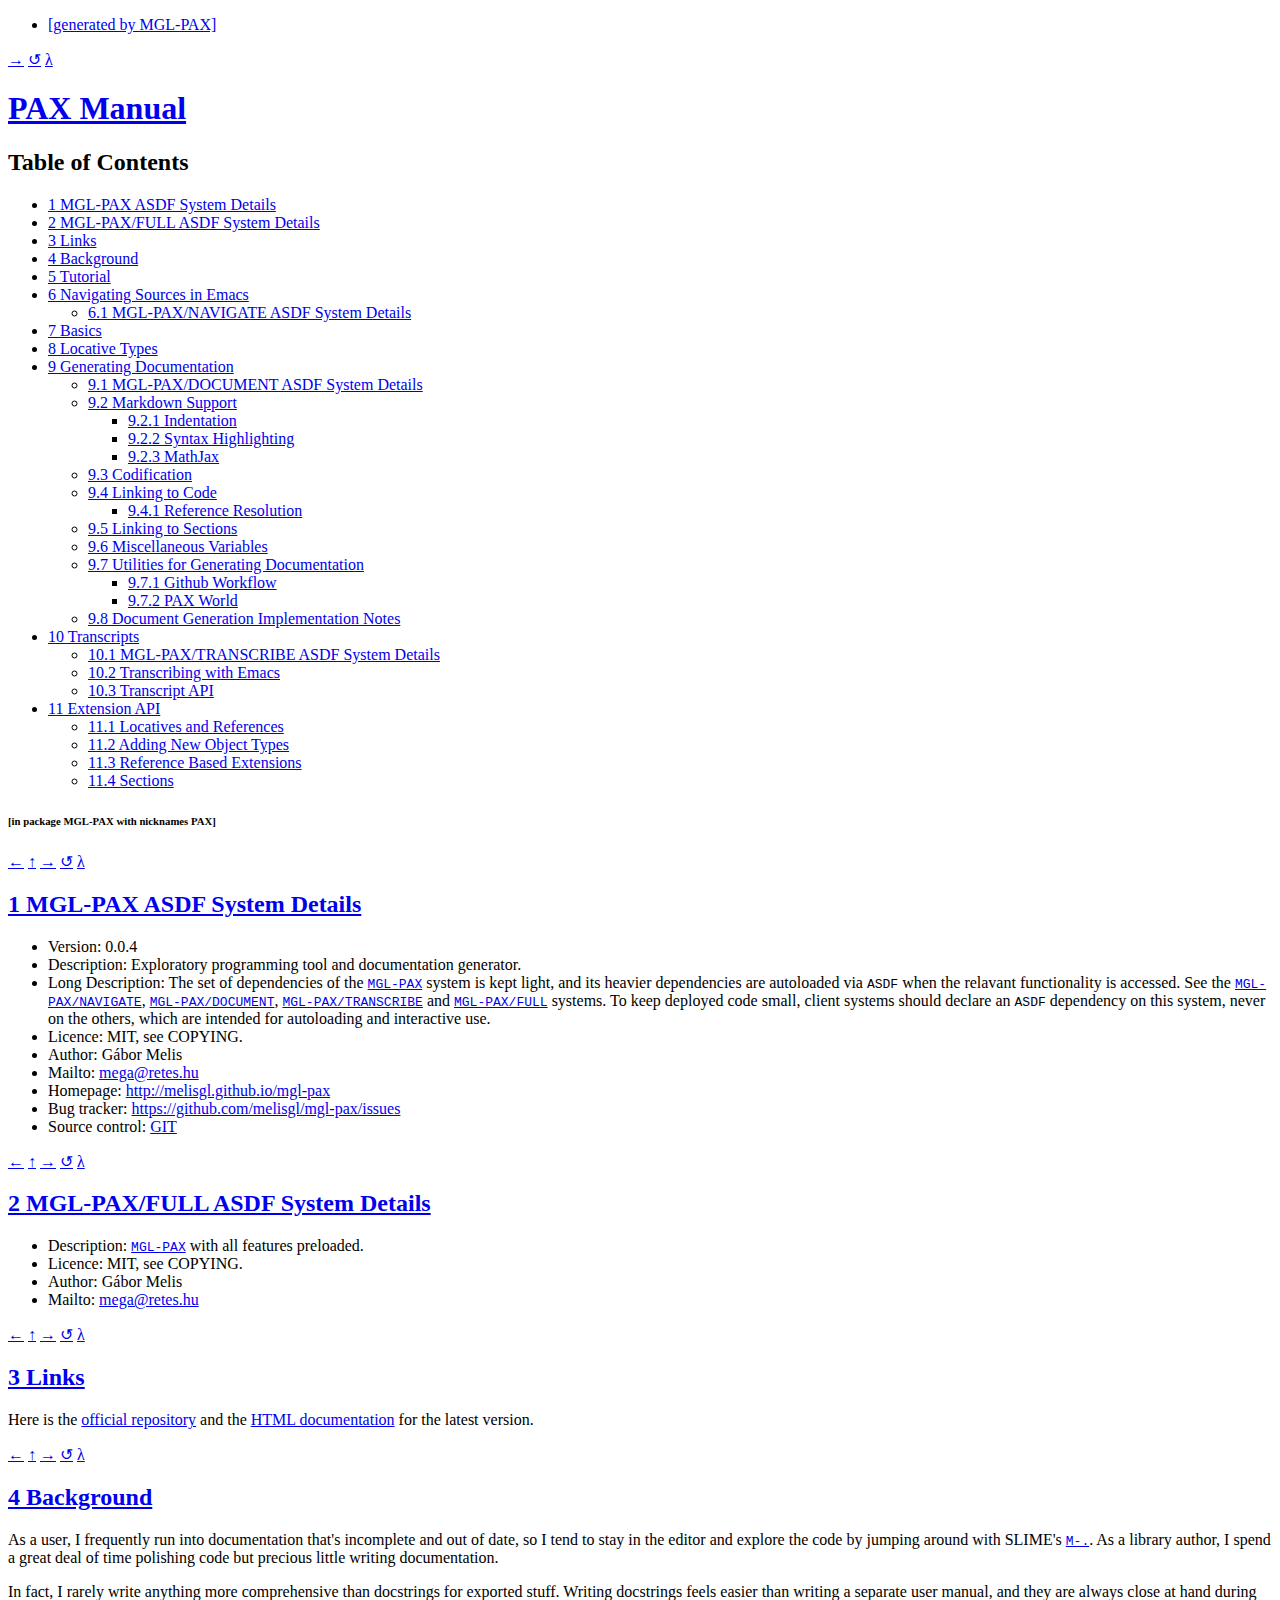
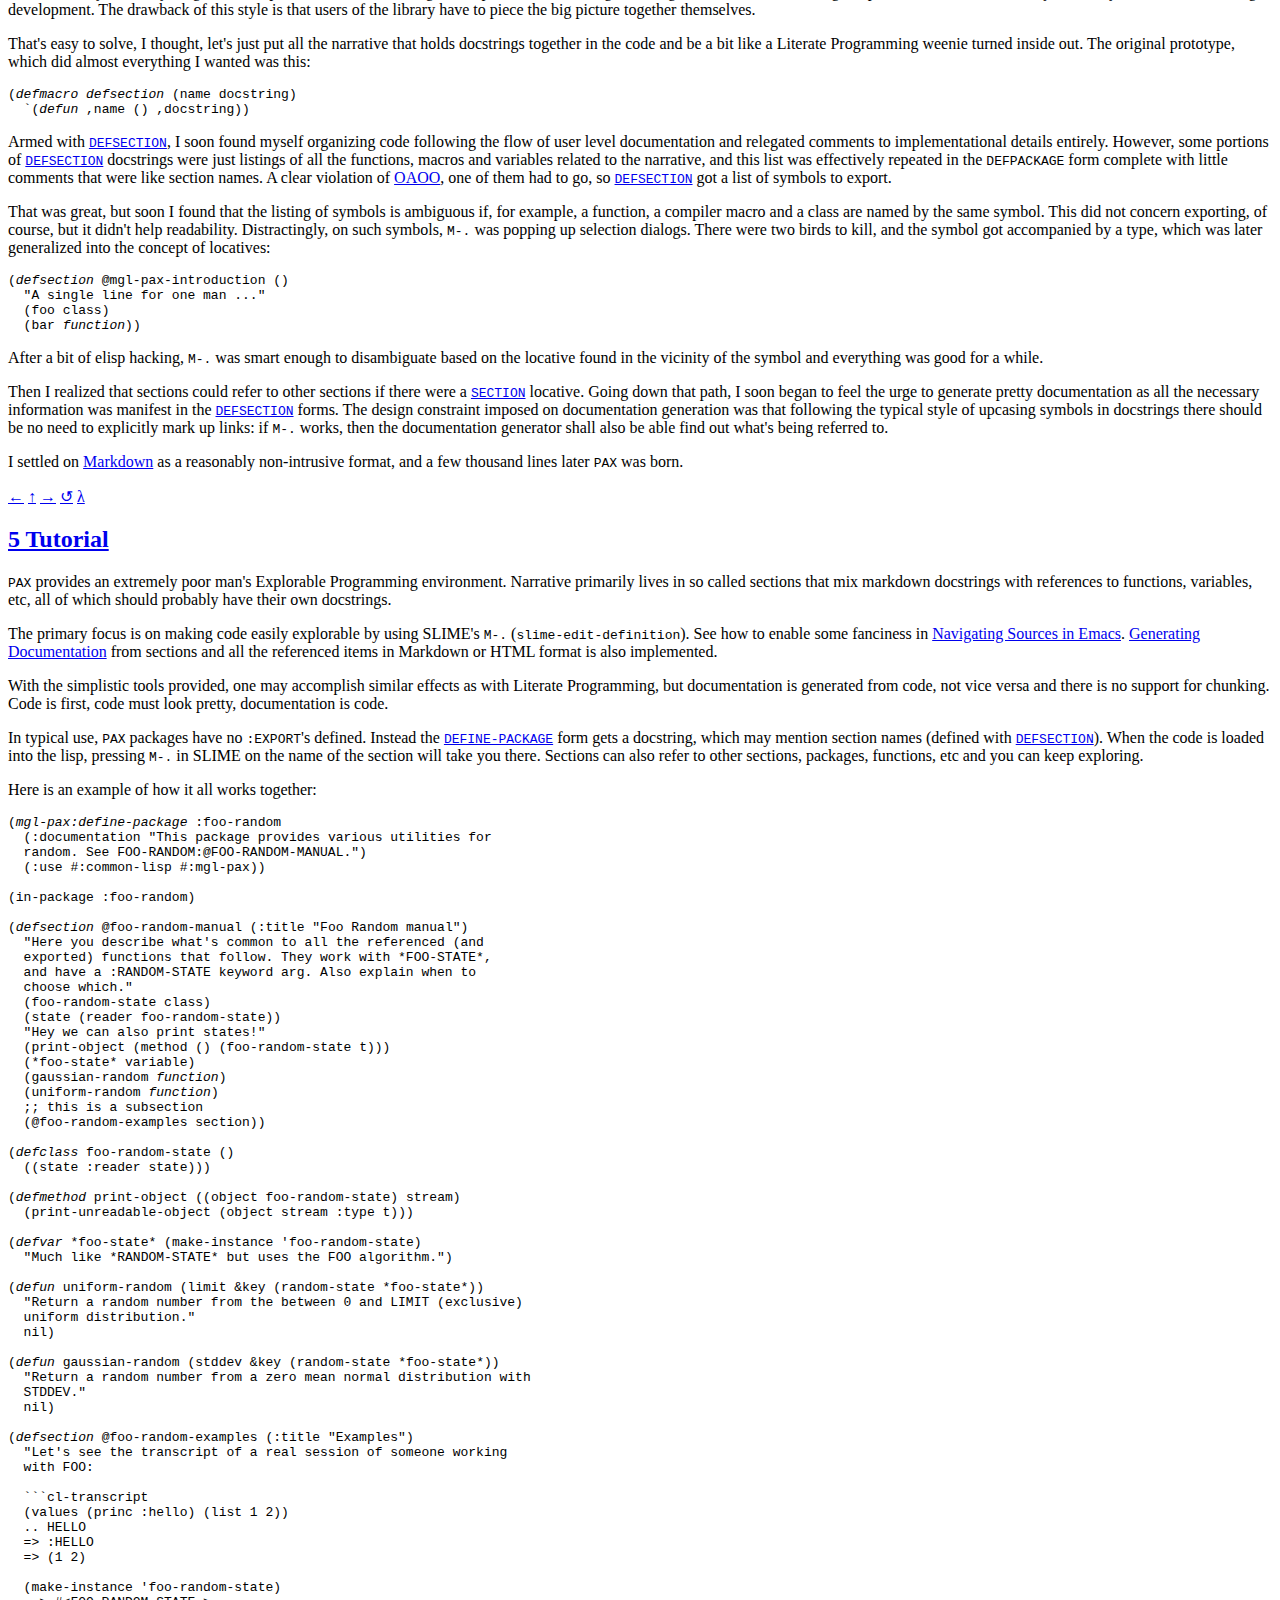
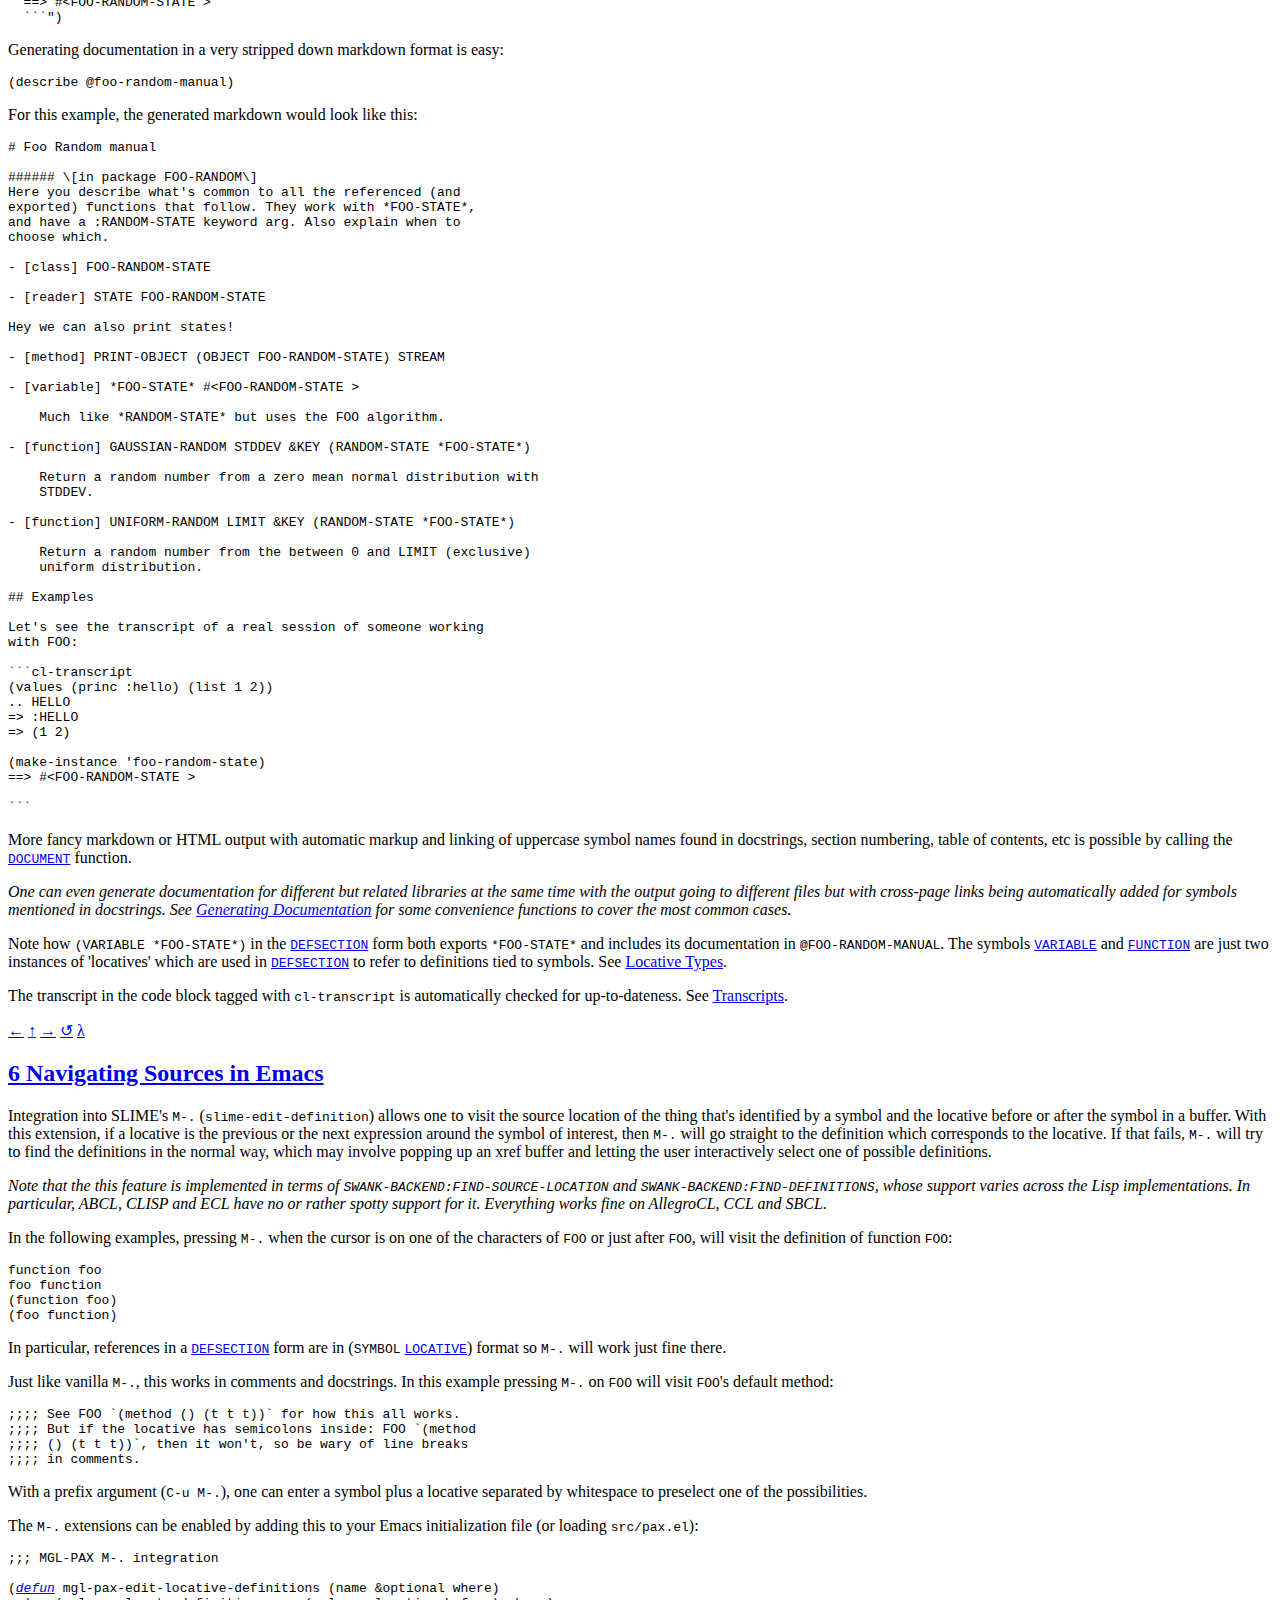
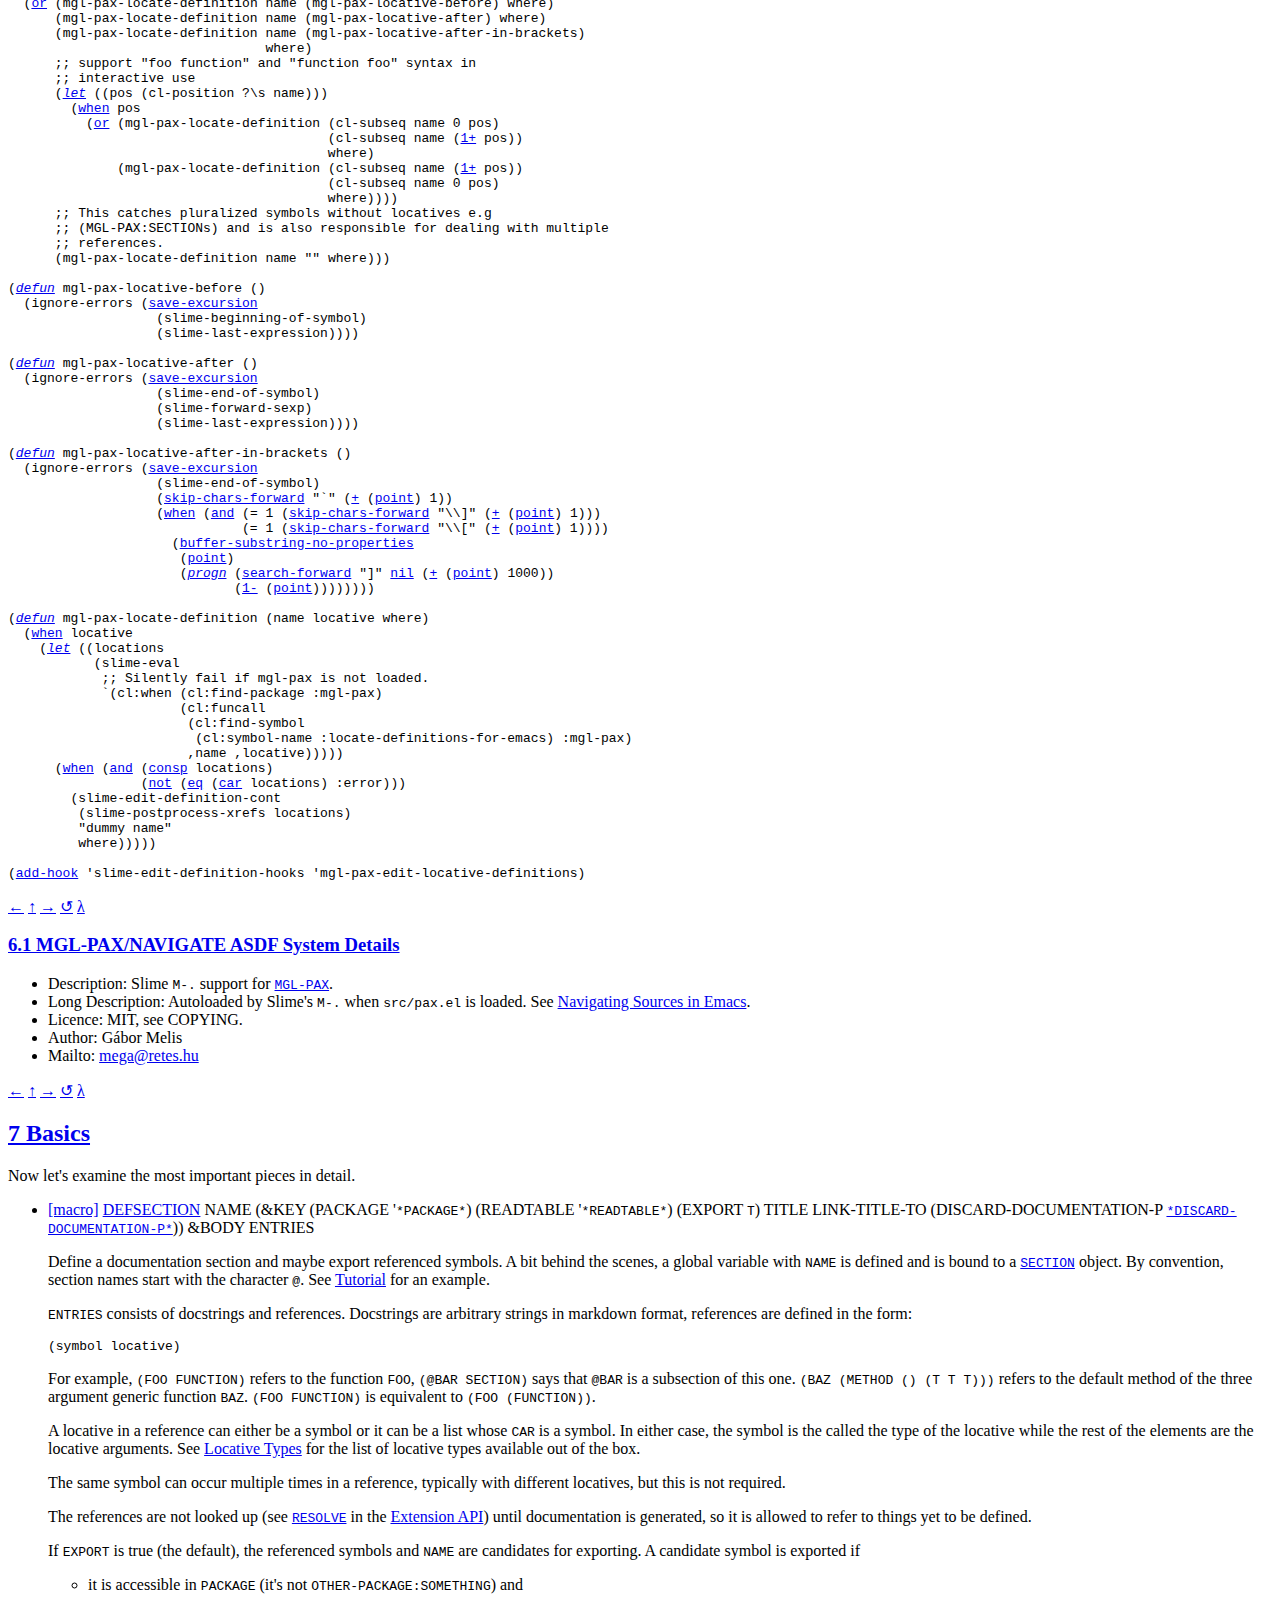
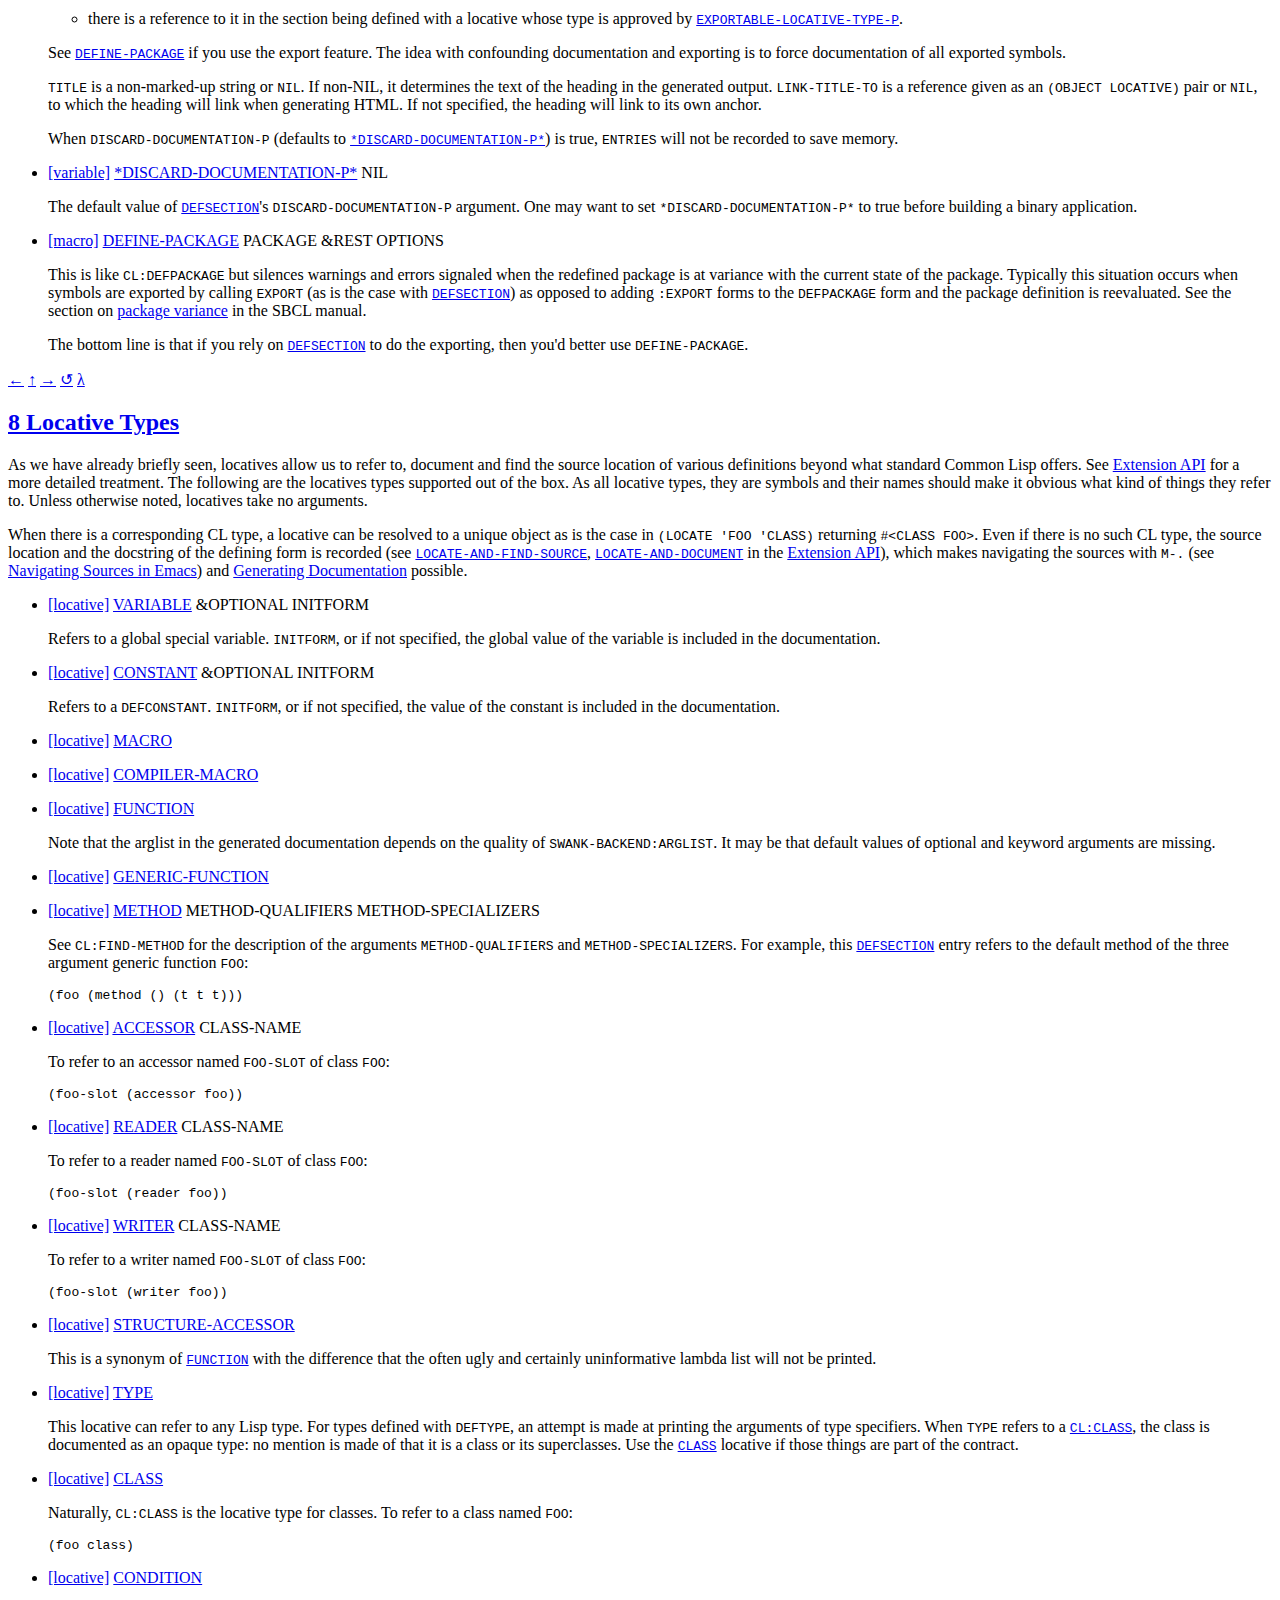
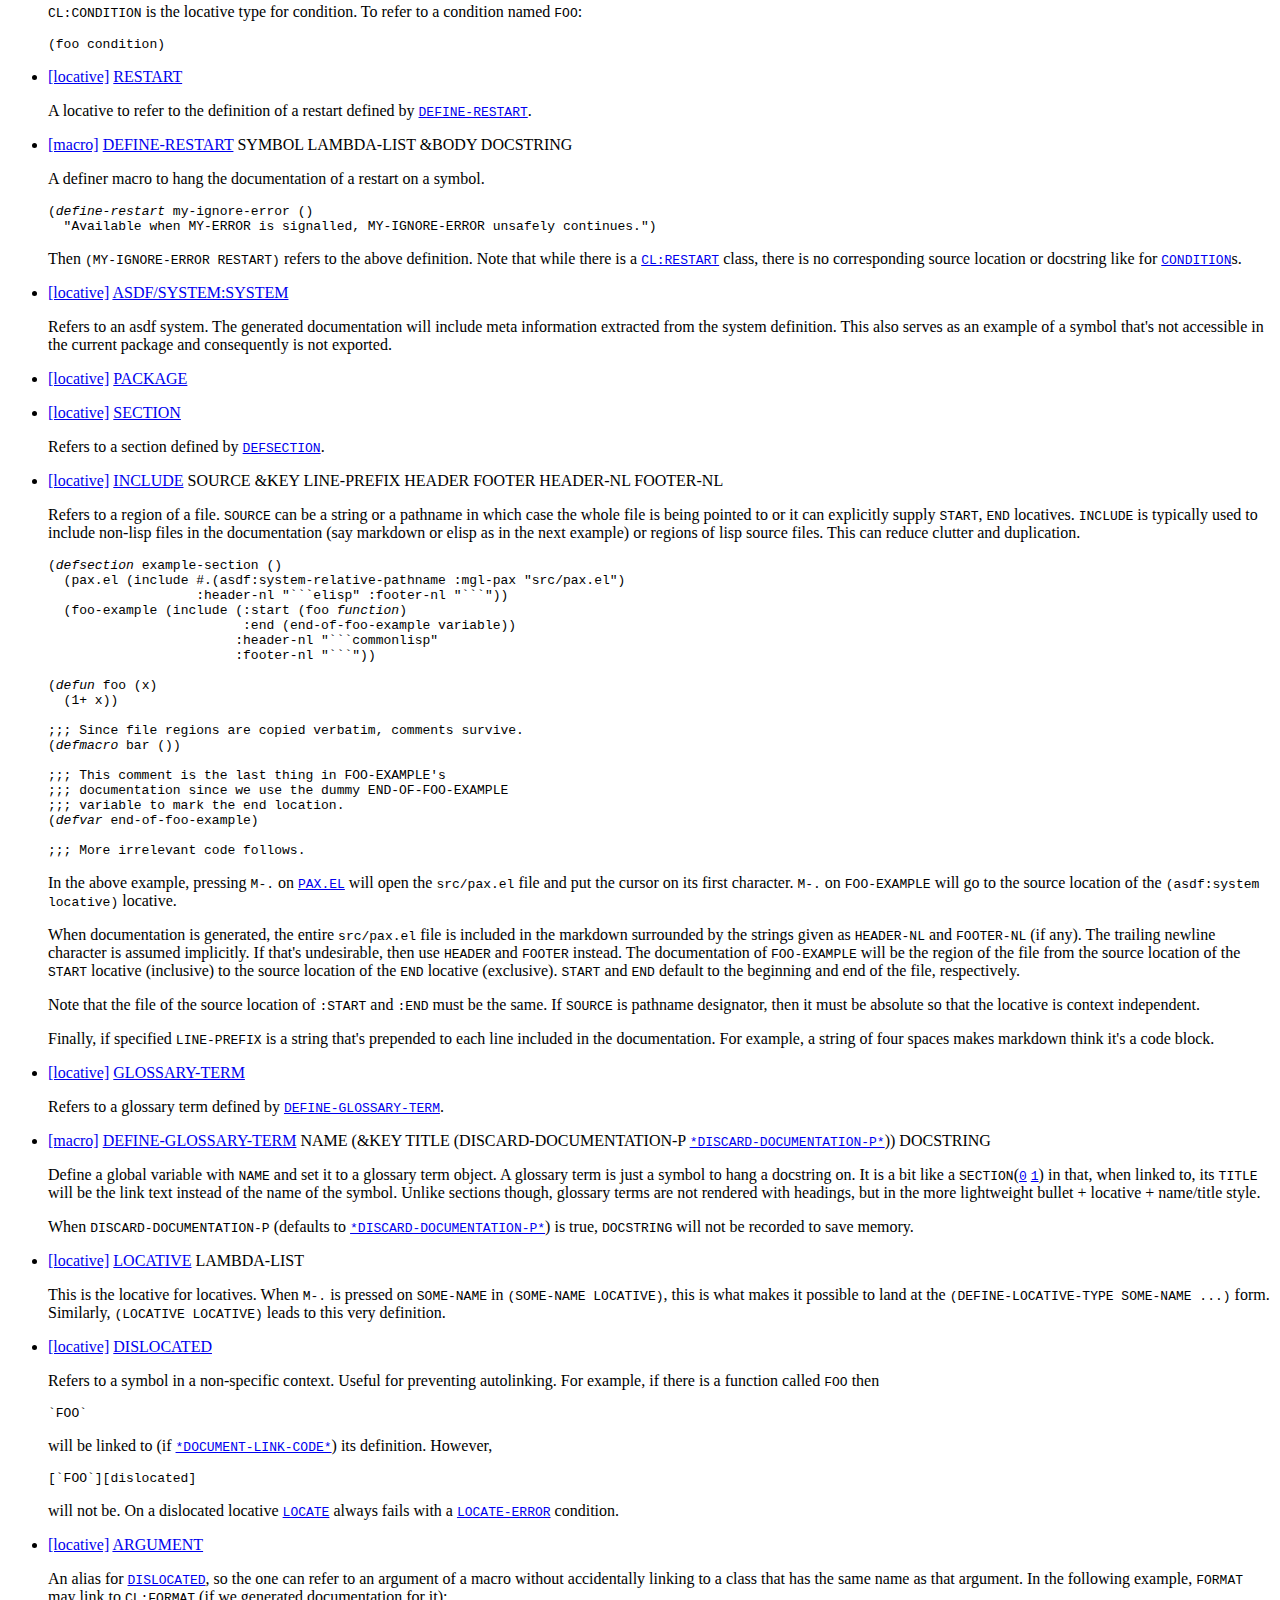
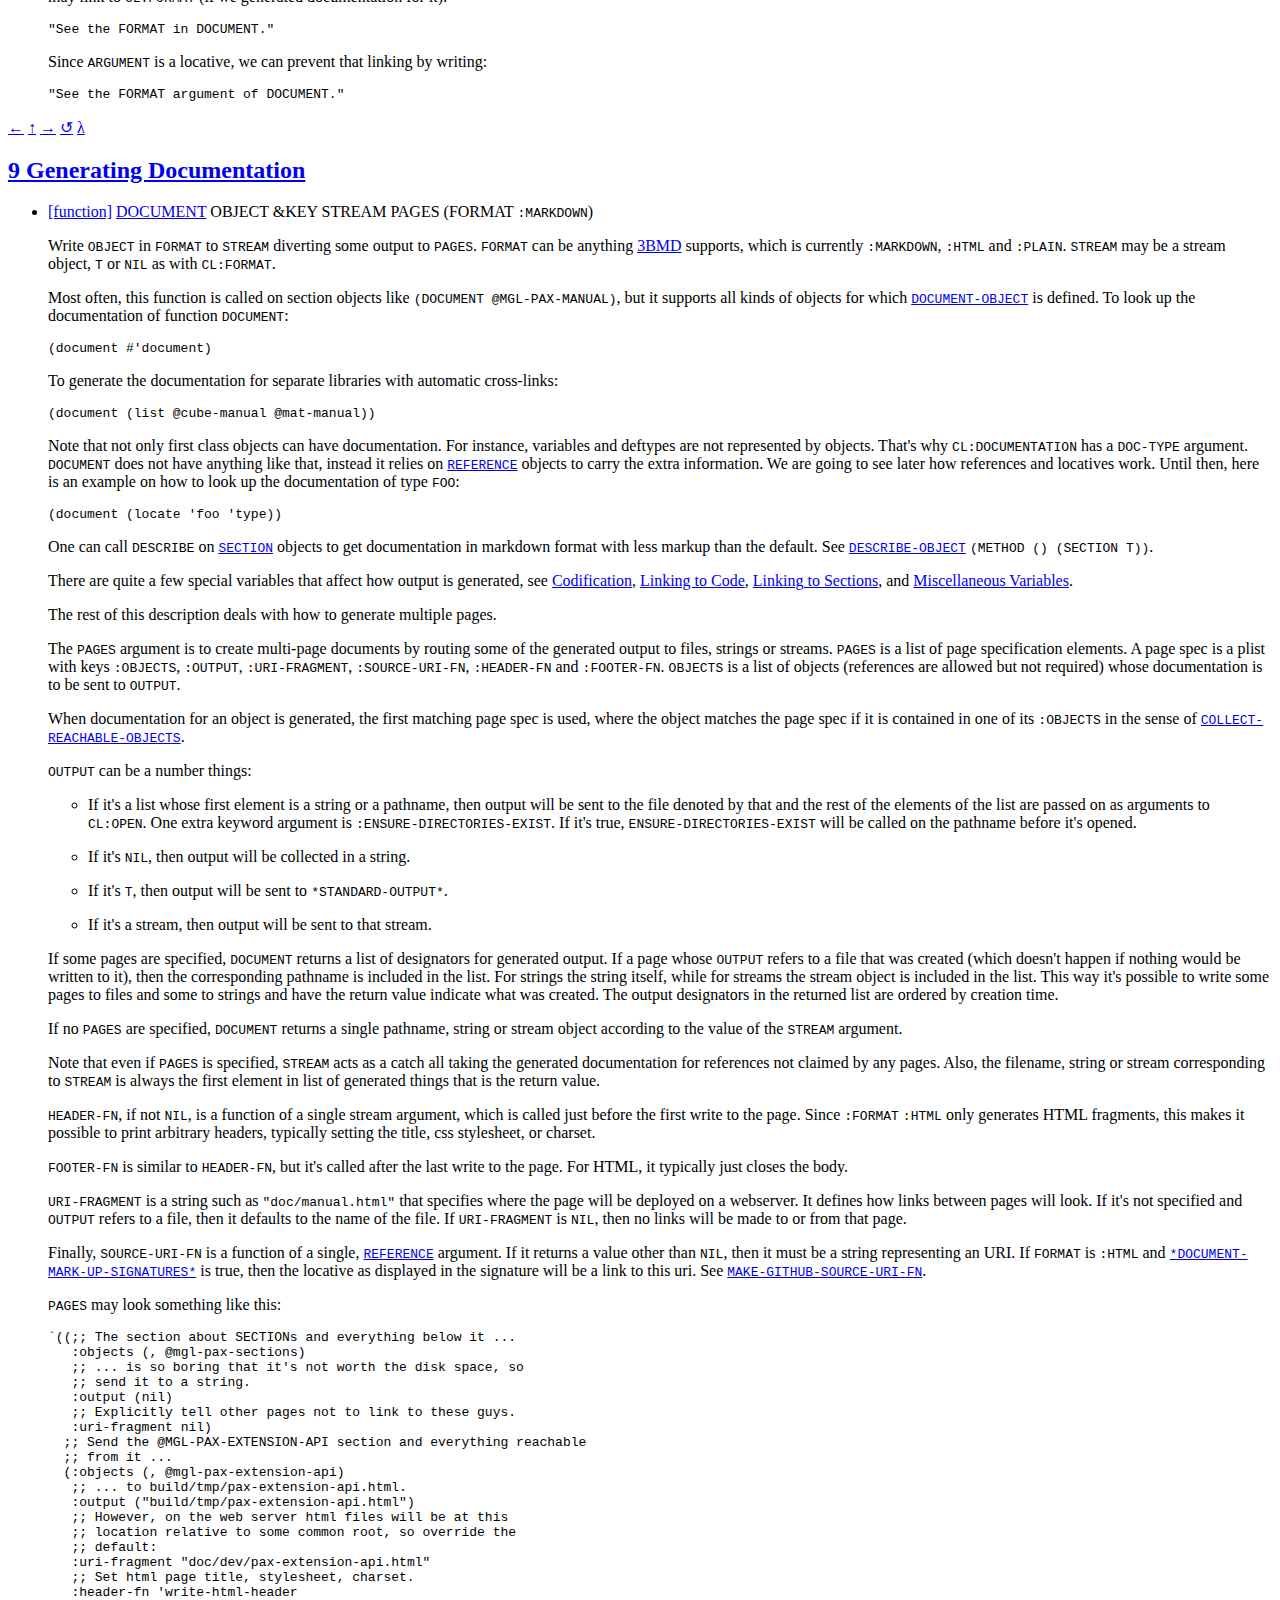
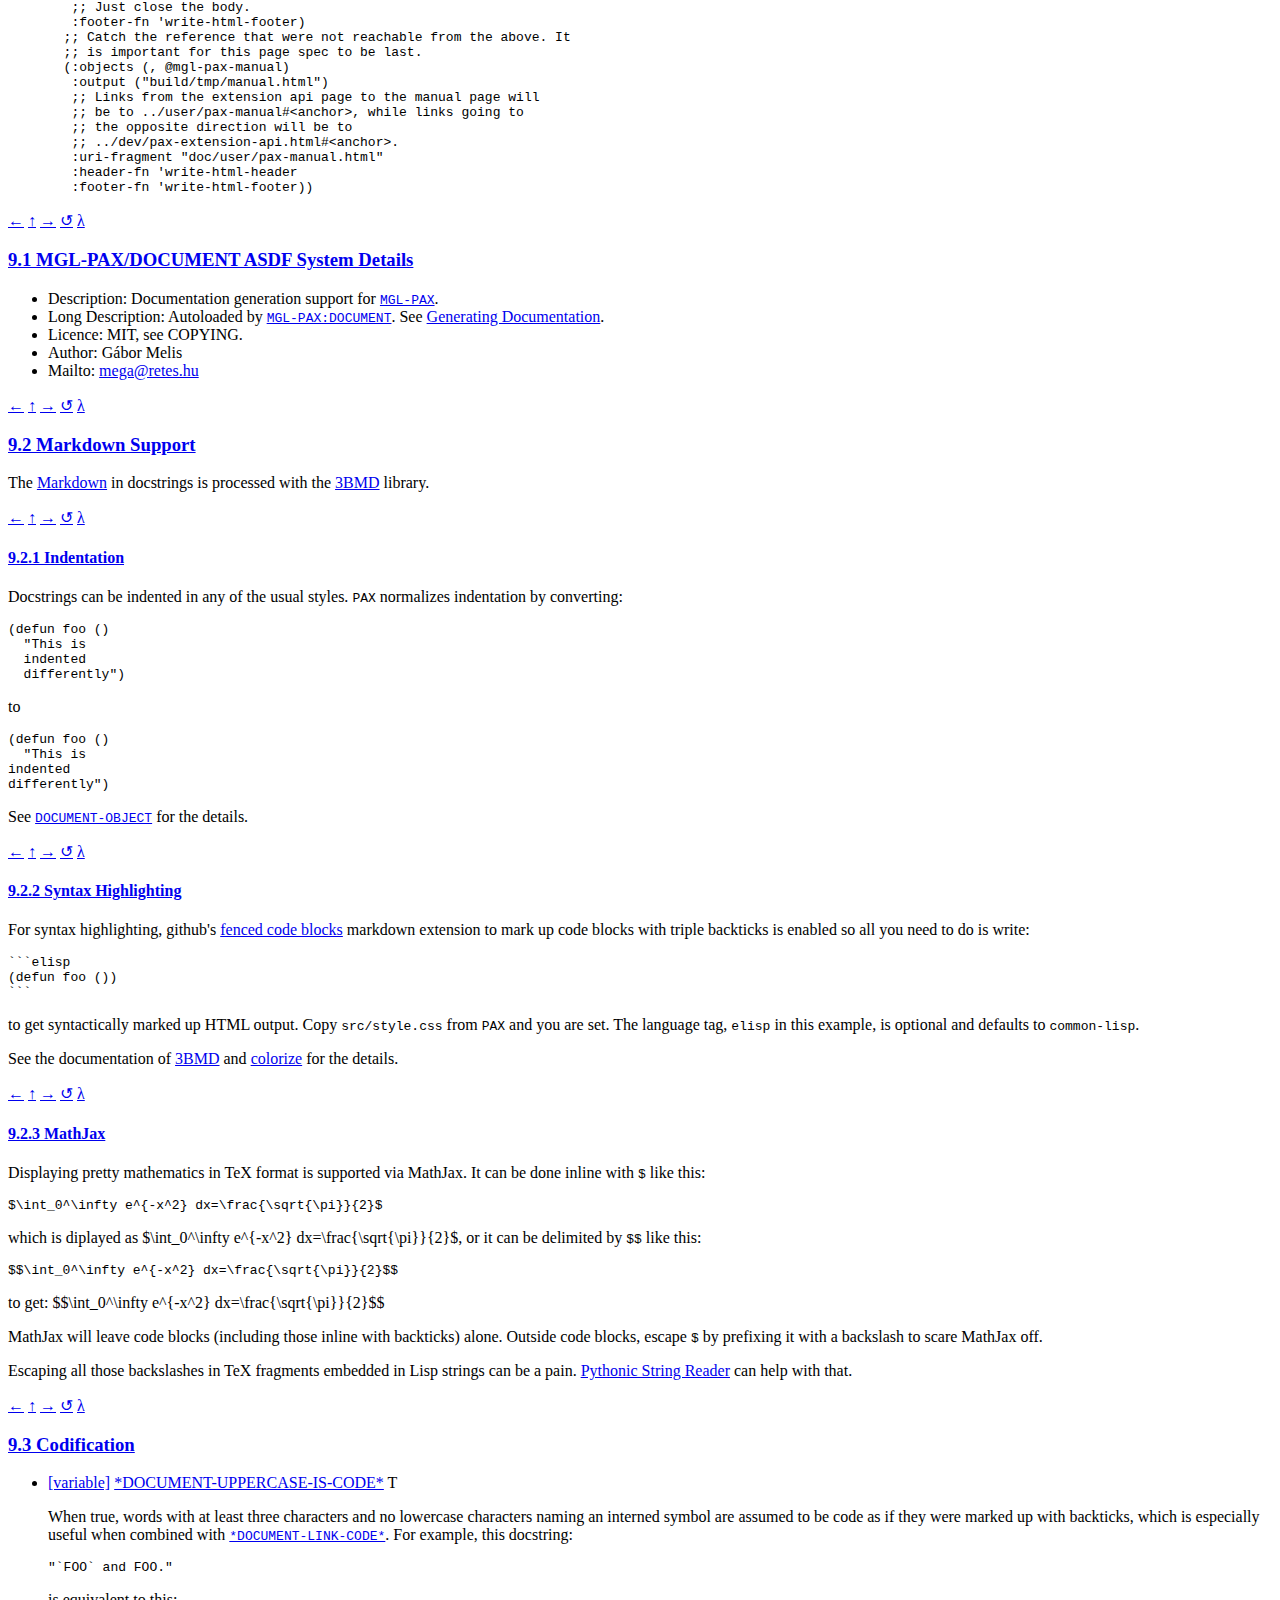
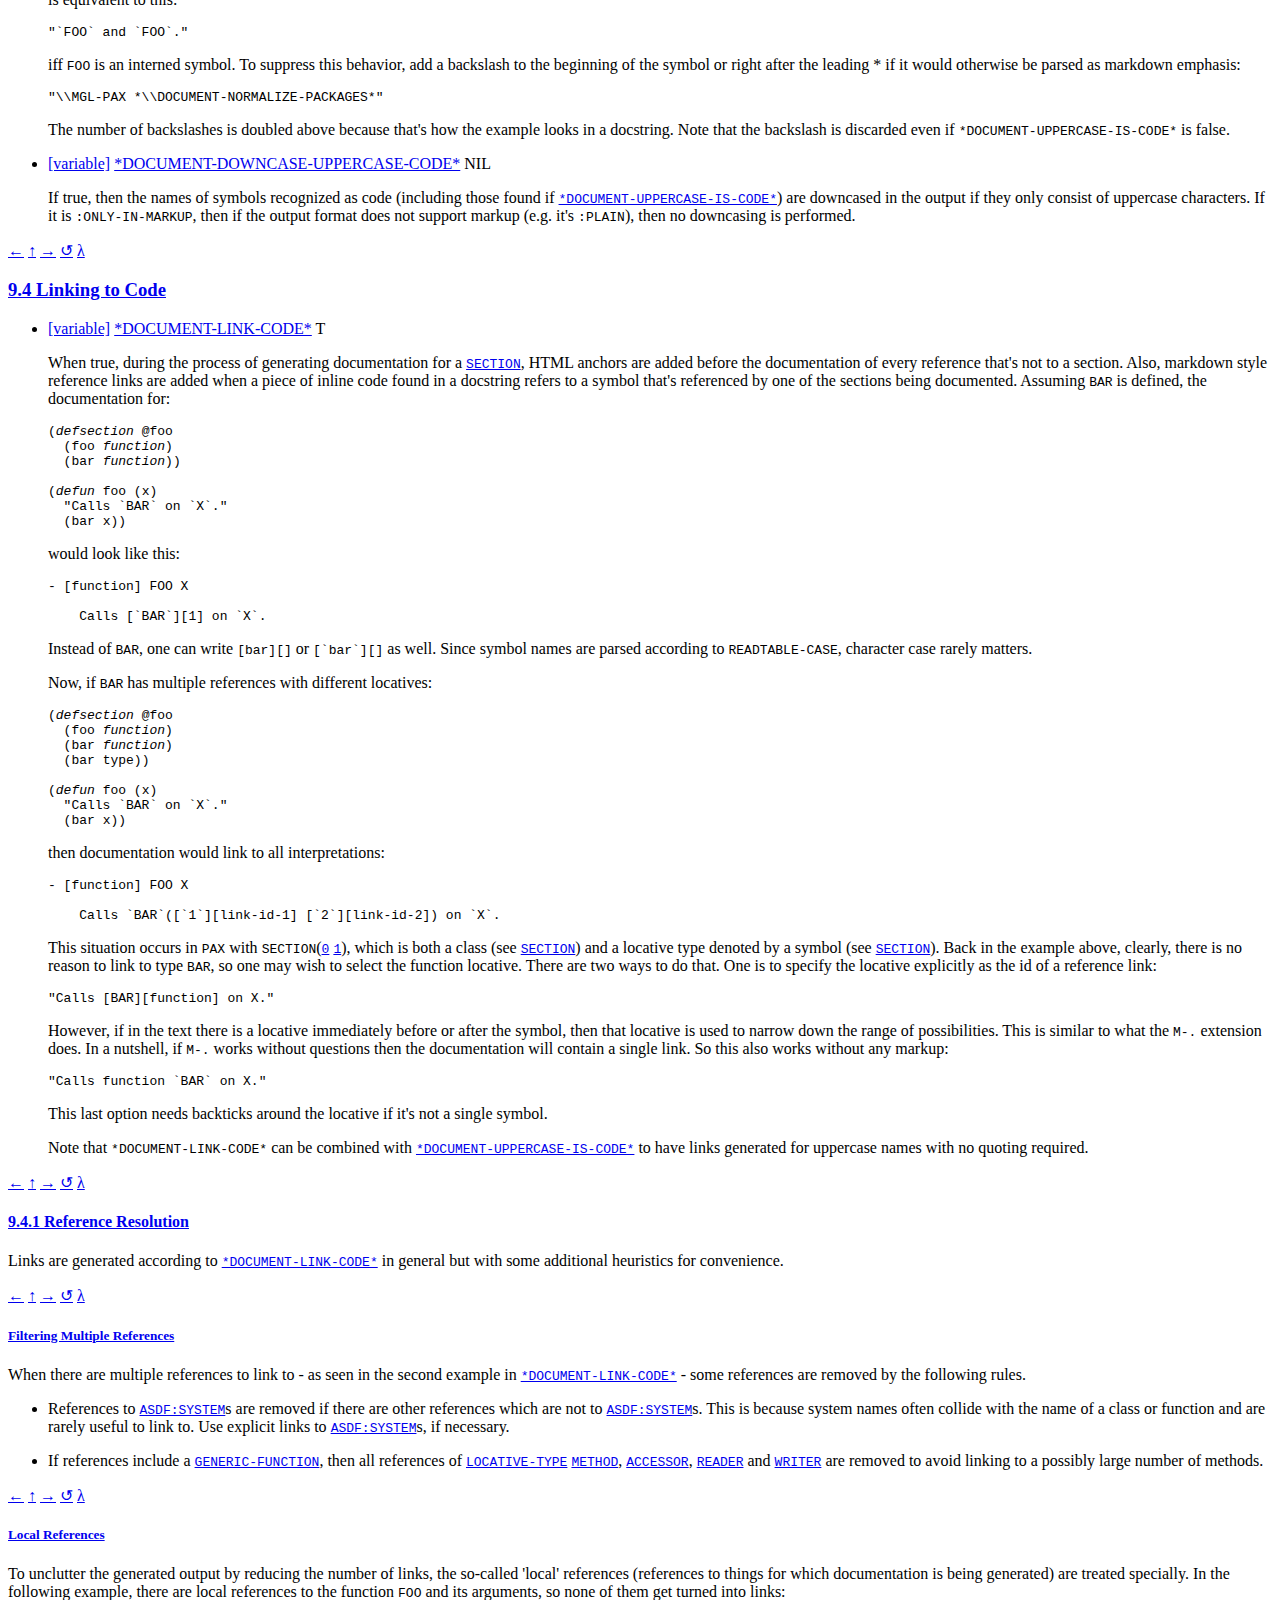
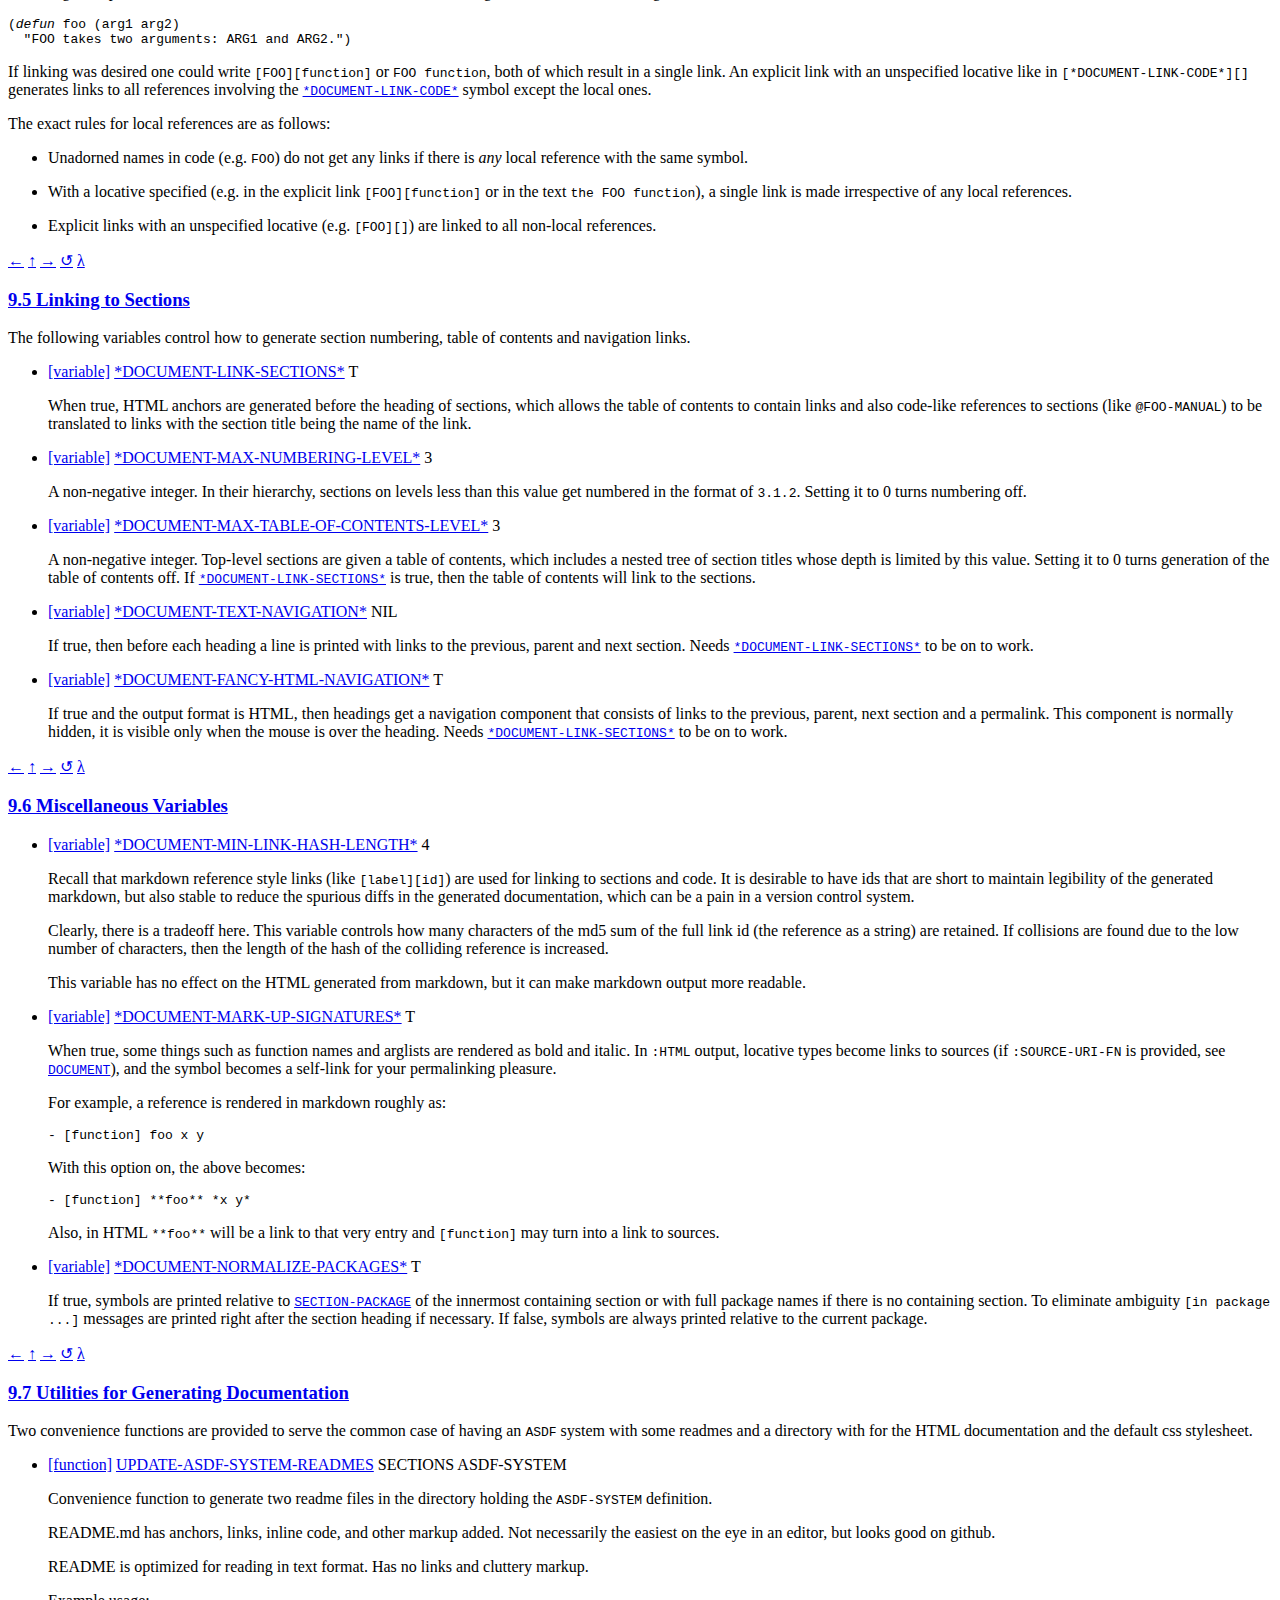
==== commit 09e7379d: "update" ====
--- a/mgl-pax-manual.html
+++ b/mgl-pax-manual.html
@@ -27,7 +27,7 @@
 <div id="content">
 <p><a id='x-28MGL-PAX-3A-40MGL-PAX-MANUAL-20MGL-PAX-3ASECTION-29'></a></p>
 
-<p><span class="outer-navigation"><span class="navigation"> <a href="#x-28-22mgl-pax-22-20ASDF-2FSYSTEM-3ASYSTEM-29" title="(\&quot;mgl-pax\&quot; ASDF/SYSTEM:SYSTEM)">&#8594;</a> <a href="#x-28MGL-PAX-3A-40MGL-PAX-MANUAL-20MGL-PAX-3ASECTION-29" title="PAX Manual">&#8634;</a> <a href="https://github.com/melisgl/mgl-pax/blob/3c67b65ec0643ed075bfaff843ac2add61d8bbe0/src/pax.lisp#L44">&#955;</a></span></span></p>
+<p><span class="outer-navigation"><span class="navigation"> <a href="#x-28-22mgl-pax-22-20ASDF-2FSYSTEM-3ASYSTEM-29" title="(\&quot;mgl-pax\&quot; ASDF/SYSTEM:SYSTEM)">&#8594;</a> <a href="#x-28MGL-PAX-3A-40MGL-PAX-MANUAL-20MGL-PAX-3ASECTION-29" title="PAX Manual">&#8634;</a> <a href="https://github.com/melisgl/mgl-pax/blob/c10a54064eaab54ffd0e76eceb4ed8b5f5b7a614/src/pax.lisp#L5">&#955;</a></span></span></p>
 
 <h1><a href="#x-28MGL-PAX-3A-40MGL-PAX-MANUAL-20MGL-PAX-3ASECTION-29">PAX Manual</a></h1>
 
@@ -35,59 +35,66 @@
 
 <ul>
 <li><a href="#x-28-22mgl-pax-22-20ASDF-2FSYSTEM-3ASYSTEM-29" title="(\&quot;mgl-pax\&quot; ASDF/SYSTEM:SYSTEM)">1 MGL-PAX ASDF System Details</a></li>
-<li><a href="#x-28MGL-PAX-3A-40MGL-PAX-LINKS-20MGL-PAX-3ASECTION-29" title="Links">2 Links</a></li>
-<li><a href="#x-28MGL-PAX-3A-40MGL-PAX-BACKGROUND-20MGL-PAX-3ASECTION-29" title="Background">3 Background</a></li>
-<li><a href="#x-28MGL-PAX-3A-40MGL-PAX-TUTORIAL-20MGL-PAX-3ASECTION-29" title="Tutorial">4 Tutorial</a></li>
-<li><a href="#x-28MGL-PAX-3A-40MGL-PAX-EMACS-INTEGRATION-20MGL-PAX-3ASECTION-29" title="Emacs Integration">5 Emacs Integration</a></li>
-<li><a href="#x-28MGL-PAX-3A-40MGL-PAX-BASICS-20MGL-PAX-3ASECTION-29" title="Basics">6 Basics</a></li>
-<li><a href="#x-28MGL-PAX-3A-40MGL-PAX-LOCATIVE-TYPES-20MGL-PAX-3ASECTION-29" title="Locative Types">7 Locative Types</a></li>
-<li><a href="#x-28MGL-PAX-3A-40MGL-PAX-GENERATING-DOCUMENTATION-20MGL-PAX-3ASECTION-29" title="Generating Documentation">8 Generating Documentation</a>
-
-<ul>
-<li><a href="#x-28-22mgl-pax-2Ffull-22-20ASDF-2FSYSTEM-3ASYSTEM-29" title="(\&quot;mgl-pax/full\&quot; ASDF/SYSTEM:SYSTEM)">8.1 MGL-PAX/FULL ASDF System Details</a></li>
-<li><a href="#x-28MGL-PAX-3A-40MGL-PAX-MARKDOWN-SUPPORT-20MGL-PAX-3ASECTION-29" title="Markdown Support">8.2 Markdown Support</a>
-
-<ul>
-<li><a href="#x-28MGL-PAX-3A-40MGL-PAX-MARKDOWN-INDENTATION-20MGL-PAX-3ASECTION-29" title="Indentation">8.2.1 Indentation</a></li>
-<li><a href="#x-28MGL-PAX-3A-40MGL-PAX-MARKDOWN-SYNTAX-HIGHLIGHTING-20MGL-PAX-3ASECTION-29" title="Syntax Highlighting">8.2.2 Syntax Highlighting</a></li>
-<li><a href="#x-28MGL-PAX-3A-40MGL-PAX-MATHJAX-20MGL-PAX-3ASECTION-29" title="MathJax">8.2.3 MathJax</a></li>
+<li><a href="#x-28-22mgl-pax-2Ffull-22-20ASDF-2FSYSTEM-3ASYSTEM-29" title="(\&quot;mgl-pax/full\&quot; ASDF/SYSTEM:SYSTEM)">2 MGL-PAX/FULL ASDF System Details</a></li>
+<li><a href="#x-28MGL-PAX-3A-40MGL-PAX-LINKS-20MGL-PAX-3ASECTION-29" title="Links">3 Links</a></li>
+<li><a href="#x-28MGL-PAX-3A-40MGL-PAX-BACKGROUND-20MGL-PAX-3ASECTION-29" title="Background">4 Background</a></li>
+<li><a href="#x-28MGL-PAX-3A-40MGL-PAX-TUTORIAL-20MGL-PAX-3ASECTION-29" title="Tutorial">5 Tutorial</a></li>
+<li><a href="#x-28MGL-PAX-3A-40MGL-PAX-NAVIGATING-IN-EMACS-20MGL-PAX-3ASECTION-29" title="Navigating Sources in Emacs">6 Navigating Sources in Emacs</a>
+
+<ul>
+<li><a href="#x-28-22mgl-pax-2Fnavigate-22-20ASDF-2FSYSTEM-3ASYSTEM-29" title="(\&quot;mgl-pax/navigate\&quot; ASDF/SYSTEM:SYSTEM)">6.1 MGL-PAX/NAVIGATE ASDF System Details</a></li>
 </ul></li>
-<li><a href="#x-28MGL-PAX-3A-40MGL-PAX-CODIFICATION-20MGL-PAX-3ASECTION-29" title="Codification">8.3 Codification</a></li>
-<li><a href="#x-28MGL-PAX-3A-40MGL-PAX-LINKING-TO-CODE-20MGL-PAX-3ASECTION-29" title="Linking to Code">8.4 Linking to Code</a>
-
-<ul>
-<li><a href="#x-28MGL-PAX-3A-40MGL-PAX-REFERENCE-RESOLUTION-20MGL-PAX-3ASECTION-29" title="Reference Resolution">8.4.1 Reference Resolution</a></li>
+<li><a href="#x-28MGL-PAX-3A-40MGL-PAX-BASICS-20MGL-PAX-3ASECTION-29" title="Basics">7 Basics</a></li>
+<li><a href="#x-28MGL-PAX-3A-40MGL-PAX-LOCATIVE-TYPES-20MGL-PAX-3ASECTION-29" title="Locative Types">8 Locative Types</a></li>
+<li><a href="#x-28MGL-PAX-3A-40MGL-PAX-GENERATING-DOCUMENTATION-20MGL-PAX-3ASECTION-29" title="Generating Documentation">9 Generating Documentation</a>
+
+<ul>
+<li><a href="#x-28-22mgl-pax-2Fdocument-22-20ASDF-2FSYSTEM-3ASYSTEM-29" title="(\&quot;mgl-pax/document\&quot; ASDF/SYSTEM:SYSTEM)">9.1 MGL-PAX/DOCUMENT ASDF System Details</a></li>
+<li><a href="#x-28MGL-PAX-3A-40MGL-PAX-MARKDOWN-SUPPORT-20MGL-PAX-3ASECTION-29" title="Markdown Support">9.2 Markdown Support</a>
+
+<ul>
+<li><a href="#x-28MGL-PAX-3A-40MGL-PAX-MARKDOWN-INDENTATION-20MGL-PAX-3ASECTION-29" title="Indentation">9.2.1 Indentation</a></li>
+<li><a href="#x-28MGL-PAX-3A-40MGL-PAX-MARKDOWN-SYNTAX-HIGHLIGHTING-20MGL-PAX-3ASECTION-29" title="Syntax Highlighting">9.2.2 Syntax Highlighting</a></li>
+<li><a href="#x-28MGL-PAX-3A-40MGL-PAX-MATHJAX-20MGL-PAX-3ASECTION-29" title="MathJax">9.2.3 MathJax</a></li>
 </ul></li>
-<li><a href="#x-28MGL-PAX-3A-40MGL-PAX-LINKING-TO-SECTIONS-20MGL-PAX-3ASECTION-29" title="Linking to Sections">8.5 Linking to Sections</a></li>
-<li><a href="#x-28MGL-PAX-3A-40MGL-PAX-MISCELLANEOUS-DOCUMENTATION-PRINTER-VARIABLES-20MGL-PAX-3ASECTION-29" title="Miscellaneous Variables">8.6 Miscellaneous Variables</a></li>
-<li><a href="#x-28MGL-PAX-3A-40MGL-PAX-DOCUMENTATION-UTILITIES-20MGL-PAX-3ASECTION-29" title="Utilities for Generating Documentation">8.7 Utilities for Generating Documentation</a>
-
-<ul>
-<li><a href="#x-28MGL-PAX-3A-40MGL-PAX-GITHUB-WORKFLOW-20MGL-PAX-3ASECTION-29" title="Github Workflow">8.7.1 Github Workflow</a></li>
-<li><a href="#x-28MGL-PAX-3A-40MGL-PAX-WORLD-20MGL-PAX-3ASECTION-29" title="PAX World">8.7.2 PAX World</a></li>
+<li><a href="#x-28MGL-PAX-3A-40MGL-PAX-CODIFICATION-20MGL-PAX-3ASECTION-29" title="Codification">9.3 Codification</a></li>
+<li><a href="#x-28MGL-PAX-3A-40MGL-PAX-LINKING-TO-CODE-20MGL-PAX-3ASECTION-29" title="Linking to Code">9.4 Linking to Code</a>
+
+<ul>
+<li><a href="#x-28MGL-PAX-3A-40MGL-PAX-REFERENCE-RESOLUTION-20MGL-PAX-3ASECTION-29" title="Reference Resolution">9.4.1 Reference Resolution</a></li>
 </ul></li>
+<li><a href="#x-28MGL-PAX-3A-40MGL-PAX-LINKING-TO-SECTIONS-20MGL-PAX-3ASECTION-29" title="Linking to Sections">9.5 Linking to Sections</a></li>
+<li><a href="#x-28MGL-PAX-3A-40MGL-PAX-MISCELLANEOUS-DOCUMENTATION-PRINTER-VARIABLES-20MGL-PAX-3ASECTION-29" title="Miscellaneous Variables">9.6 Miscellaneous Variables</a></li>
+<li><a href="#x-28MGL-PAX-3A-40MGL-PAX-DOCUMENTATION-UTILITIES-20MGL-PAX-3ASECTION-29" title="Utilities for Generating Documentation">9.7 Utilities for Generating Documentation</a>
+
+<ul>
+<li><a href="#x-28MGL-PAX-3A-40MGL-PAX-GITHUB-WORKFLOW-20MGL-PAX-3ASECTION-29" title="Github Workflow">9.7.1 Github Workflow</a></li>
+<li><a href="#x-28MGL-PAX-3A-40MGL-PAX-WORLD-20MGL-PAX-3ASECTION-29" title="PAX World">9.7.2 PAX World</a></li>
 </ul></li>
-<li><a href="#x-28MGL-PAX-3A-40MGL-PAX-TRANSCRIPT-20MGL-PAX-3ASECTION-29" title="Transcripts">9 Transcripts</a>
-
-<ul>
-<li><a href="#x-28MGL-PAX-3A-40MGL-PAX-TRANSCRIPT-EMACS-INTEGRATION-20MGL-PAX-3ASECTION-29" title="Transcribing with Emacs">9.1 Transcribing with Emacs</a></li>
-<li><a href="#x-28MGL-PAX-3A-40MGL-PAX-TRANSCRIPT-API-20MGL-PAX-3ASECTION-29" title="Transcript API">9.2 Transcript API</a></li>
+<li><a href="#x-28MGL-PAX-3A-40MGL-PAX-DOCUMENT-IMPLEMENTATION-NOTES-20MGL-PAX-3ASECTION-29" title="Document Generation Implementation Notes">9.8 Document Generation Implementation Notes</a></li>
 </ul></li>
-<li><a href="#x-28MGL-PAX-3A-40MGL-PAX-EXTENSION-API-20MGL-PAX-3ASECTION-29" title="Extension API">10 Extension API</a>
-
-<ul>
-<li><a href="#x-28MGL-PAX-3A-40MGL-PAX-LOCATIVES-AND-REFERENCES-20MGL-PAX-3ASECTION-29" title="Locatives and References">10.1 Locatives and References</a></li>
-<li><a href="#x-28MGL-PAX-3A-40MGL-PAX-NEW-OBJECT-TYPES-20MGL-PAX-3ASECTION-29" title="Adding New Object Types">10.2 Adding New Object Types</a></li>
-<li><a href="#x-28MGL-PAX-3A-40MGL-PAX-REFERENCE-BASED-EXTENSIONS-20MGL-PAX-3ASECTION-29" title="Reference Based Extensions">10.3 Reference Based Extensions</a></li>
-<li><a href="#x-28MGL-PAX-3A-40MGL-PAX-SECTIONS-20MGL-PAX-3ASECTION-29" title="Sections">10.4 Sections</a></li>
+<li><a href="#x-28MGL-PAX-3A-40MGL-PAX-TRANSCRIPTS-20MGL-PAX-3ASECTION-29" title="Transcripts">10 Transcripts</a>
+
+<ul>
+<li><a href="#x-28-22mgl-pax-2Ftranscribe-22-20ASDF-2FSYSTEM-3ASYSTEM-29" title="(\&quot;mgl-pax/transcribe\&quot; ASDF/SYSTEM:SYSTEM)">10.1 MGL-PAX/TRANSCRIBE ASDF System Details</a></li>
+<li><a href="#x-28MGL-PAX-3A-40MGL-PAX-TRANSCRIBING-WITH-EMACS-20MGL-PAX-3ASECTION-29" title="Transcribing with Emacs">10.2 Transcribing with Emacs</a></li>
+<li><a href="#x-28MGL-PAX-3A-40MGL-PAX-TRANSCRIPT-API-20MGL-PAX-3ASECTION-29" title="Transcript API">10.3 Transcript API</a></li>
 </ul></li>
+<li><a href="#x-28MGL-PAX-3A-40MGL-PAX-EXTENSION-API-20MGL-PAX-3ASECTION-29" title="Extension API">11 Extension API</a>
+
+<ul>
+<li><a href="#x-28MGL-PAX-3A-40MGL-PAX-LOCATIVES-AND-REFERENCES-20MGL-PAX-3ASECTION-29" title="Locatives and References">11.1 Locatives and References</a></li>
+<li><a href="#x-28MGL-PAX-3A-40MGL-PAX-NEW-OBJECT-TYPES-20MGL-PAX-3ASECTION-29" title="Adding New Object Types">11.2 Adding New Object Types</a></li>
+<li><a href="#x-28MGL-PAX-3A-40MGL-PAX-REFERENCE-BASED-EXTENSIONS-20MGL-PAX-3ASECTION-29" title="Reference Based Extensions">11.3 Reference Based Extensions</a></li>
+<li><a href="#x-28MGL-PAX-3A-40MGL-PAX-SECTIONS-20MGL-PAX-3ASECTION-29" title="Sections">11.4 Sections</a></li>
+</ul></li>
 </ul>
 
 <h6>[in package MGL-PAX with nicknames PAX]</h6>
 
 <p><a id='x-28-22mgl-pax-22-20ASDF-2FSYSTEM-3ASYSTEM-29'></a></p>
 
-<p><span class="outer-navigation"><span class="navigation"> <a href="#x-28MGL-PAX-3A-40MGL-PAX-MANUAL-20MGL-PAX-3ASECTION-29" title="PAX Manual">&#8592;</a> <a href="#x-28MGL-PAX-3A-40MGL-PAX-MANUAL-20MGL-PAX-3ASECTION-29" title="PAX Manual">&#8593;</a> <a href="#x-28MGL-PAX-3A-40MGL-PAX-LINKS-20MGL-PAX-3ASECTION-29" title="Links">&#8594;</a> <a href="#x-28-22mgl-pax-22-20ASDF-2FSYSTEM-3ASYSTEM-29" title="(\&quot;mgl-pax\&quot; ASDF/SYSTEM:SYSTEM)">&#8634;</a> <a href="https://github.com/melisgl/mgl-pax/blob/3c67b65ec0643ed075bfaff843ac2add61d8bbe0/mgl-pax.asd#L1">&#955;</a></span></span></p>
+<p><span class="outer-navigation"><span class="navigation"> <a href="#x-28MGL-PAX-3A-40MGL-PAX-MANUAL-20MGL-PAX-3ASECTION-29" title="PAX Manual">&#8592;</a> <a href="#x-28MGL-PAX-3A-40MGL-PAX-MANUAL-20MGL-PAX-3ASECTION-29" title="PAX Manual">&#8593;</a> <a href="#x-28-22mgl-pax-2Ffull-22-20ASDF-2FSYSTEM-3ASYSTEM-29" title="(\&quot;mgl-pax/full\&quot; ASDF/SYSTEM:SYSTEM)">&#8594;</a> <a href="#x-28-22mgl-pax-22-20ASDF-2FSYSTEM-3ASYSTEM-29" title="(\&quot;mgl-pax\&quot; ASDF/SYSTEM:SYSTEM)">&#8634;</a> <a href="https://github.com/melisgl/mgl-pax/blob/c10a54064eaab54ffd0e76eceb4ed8b5f5b7a614/mgl-pax.asd#L1">&#955;</a></span></span></p>
 
 <h2><a href="#x-28-22mgl-pax-22-20ASDF-2FSYSTEM-3ASYSTEM-29">1 MGL-PAX ASDF System Details</a></h2>
 
@@ -95,6 +102,13 @@
 <li>Version: 0.0.4</li>
 <li>Description: Exploratory programming tool and documentation
   generator.</li>
+<li>Long Description: The set of dependencies of the <a href="#x-28-22mgl-pax-22-20ASDF-2FSYSTEM-3ASYSTEM-29" title="(\&quot;mgl-pax\&quot; ASDF/SYSTEM:SYSTEM)"><code>MGL-PAX</code></a> system is
+  kept light, and its heavier dependencies are autoloaded via <code>ASDF</code>
+  when the relavant functionality is accessed. See the
+  <a href="#x-28-22mgl-pax-2Fnavigate-22-20ASDF-2FSYSTEM-3ASYSTEM-29" title="(\&quot;mgl-pax/navigate\&quot; ASDF/SYSTEM:SYSTEM)"><code>MGL-PAX/NAVIGATE</code></a>, <a href="#x-28-22mgl-pax-2Fdocument-22-20ASDF-2FSYSTEM-3ASYSTEM-29" title="(\&quot;mgl-pax/document\&quot; ASDF/SYSTEM:SYSTEM)"><code>MGL-PAX/DOCUMENT</code></a>, <a href="#x-28-22mgl-pax-2Ftranscribe-22-20ASDF-2FSYSTEM-3ASYSTEM-29" title="(\&quot;mgl-pax/transcribe\&quot; ASDF/SYSTEM:SYSTEM)"><code>MGL-PAX/TRANSCRIBE</code></a> and
+  <a href="#x-28-22mgl-pax-2Ffull-22-20ASDF-2FSYSTEM-3ASYSTEM-29" title="(\&quot;mgl-pax/full\&quot; ASDF/SYSTEM:SYSTEM)"><code>MGL-PAX/FULL</code></a> systems. To keep deployed code small, client systems
+  should declare an <code>ASDF</code> dependency on this system, never on the
+  others, which are intended for autoloading and interactive use.</li>
 <li>Licence: MIT, see COPYING.</li>
 <li>Author: Gábor Melis</li>
 <li>Mailto: <a href="mailto:mega@retes.hu" >mega@retes.hu</a></li>
@@ -103,11 +117,24 @@
 <li>Source control: <a href="https://github.com/melisgl/mgl-pax.git" >GIT</a></li>
 </ul>
 
+<p><a id='x-28-22mgl-pax-2Ffull-22-20ASDF-2FSYSTEM-3ASYSTEM-29'></a></p>
+
+<p><span class="outer-navigation"><span class="navigation"> <a href="#x-28-22mgl-pax-22-20ASDF-2FSYSTEM-3ASYSTEM-29" title="(\&quot;mgl-pax\&quot; ASDF/SYSTEM:SYSTEM)">&#8592;</a> <a href="#x-28MGL-PAX-3A-40MGL-PAX-MANUAL-20MGL-PAX-3ASECTION-29" title="PAX Manual">&#8593;</a> <a href="#x-28MGL-PAX-3A-40MGL-PAX-LINKS-20MGL-PAX-3ASECTION-29" title="Links">&#8594;</a> <a href="#x-28-22mgl-pax-2Ffull-22-20ASDF-2FSYSTEM-3ASYSTEM-29" title="(\&quot;mgl-pax/full\&quot; ASDF/SYSTEM:SYSTEM)">&#8634;</a> <a href="https://github.com/melisgl/mgl-pax/blob/c10a54064eaab54ffd0e76eceb4ed8b5f5b7a614/mgl-pax.asd#L1">&#955;</a></span></span></p>
+
+<h2><a href="#x-28-22mgl-pax-2Ffull-22-20ASDF-2FSYSTEM-3ASYSTEM-29">2 MGL-PAX/FULL ASDF System Details</a></h2>
+
+<ul>
+<li>Description: <a href="#x-28-22mgl-pax-22-20ASDF-2FSYSTEM-3ASYSTEM-29" title="(\&quot;mgl-pax\&quot; ASDF/SYSTEM:SYSTEM)"><code>MGL-PAX</code></a> with all features preloaded.</li>
+<li>Licence: MIT, see COPYING.</li>
+<li>Author: Gábor Melis</li>
+<li>Mailto: <a href="mailto:mega@retes.hu" >mega@retes.hu</a></li>
+</ul>
+
 <p><a id='x-28MGL-PAX-3A-40MGL-PAX-LINKS-20MGL-PAX-3ASECTION-29'></a></p>
 
-<p><span class="outer-navigation"><span class="navigation"> <a href="#x-28-22mgl-pax-22-20ASDF-2FSYSTEM-3ASYSTEM-29" title="(\&quot;mgl-pax\&quot; ASDF/SYSTEM:SYSTEM)">&#8592;</a> <a href="#x-28MGL-PAX-3A-40MGL-PAX-MANUAL-20MGL-PAX-3ASECTION-29" title="PAX Manual">&#8593;</a> <a href="#x-28MGL-PAX-3A-40MGL-PAX-BACKGROUND-20MGL-PAX-3ASECTION-29" title="Background">&#8594;</a> <a href="#x-28MGL-PAX-3A-40MGL-PAX-LINKS-20MGL-PAX-3ASECTION-29" title="Links">&#8634;</a> <a href="https://github.com/melisgl/mgl-pax/blob/3c67b65ec0643ed075bfaff843ac2add61d8bbe0/src/pax.lisp#L56">&#955;</a></span></span></p>
-
-<h2><a href="#x-28MGL-PAX-3A-40MGL-PAX-LINKS-20MGL-PAX-3ASECTION-29">2 Links</a></h2>
+<p><span class="outer-navigation"><span class="navigation"> <a href="#x-28-22mgl-pax-2Ffull-22-20ASDF-2FSYSTEM-3ASYSTEM-29" title="(\&quot;mgl-pax/full\&quot; ASDF/SYSTEM:SYSTEM)">&#8592;</a> <a href="#x-28MGL-PAX-3A-40MGL-PAX-MANUAL-20MGL-PAX-3ASECTION-29" title="PAX Manual">&#8593;</a> <a href="#x-28MGL-PAX-3A-40MGL-PAX-BACKGROUND-20MGL-PAX-3ASECTION-29" title="Background">&#8594;</a> <a href="#x-28MGL-PAX-3A-40MGL-PAX-LINKS-20MGL-PAX-3ASECTION-29" title="Links">&#8634;</a> <a href="https://github.com/melisgl/mgl-pax/blob/c10a54064eaab54ffd0e76eceb4ed8b5f5b7a614/src/pax.lisp#L18">&#955;</a></span></span></p>
+
+<h2><a href="#x-28MGL-PAX-3A-40MGL-PAX-LINKS-20MGL-PAX-3ASECTION-29">3 Links</a></h2>
 
 <p>Here is the <a href="https://github.com/melisgl/mgl-pax" >official
 repository</a> and the <a href="http://melisgl.github.io/mgl-pax-world/mgl-pax-manual.html" >HTML
@@ -116,19 +143,19 @@
 
 <p><a id='x-28MGL-PAX-3A-40MGL-PAX-BACKGROUND-20MGL-PAX-3ASECTION-29'></a></p>
 
-<p><span class="outer-navigation"><span class="navigation"> <a href="#x-28MGL-PAX-3A-40MGL-PAX-LINKS-20MGL-PAX-3ASECTION-29" title="Links">&#8592;</a> <a href="#x-28MGL-PAX-3A-40MGL-PAX-MANUAL-20MGL-PAX-3ASECTION-29" title="PAX Manual">&#8593;</a> <a href="#x-28MGL-PAX-3A-40MGL-PAX-TUTORIAL-20MGL-PAX-3ASECTION-29" title="Tutorial">&#8594;</a> <a href="#x-28MGL-PAX-3A-40MGL-PAX-BACKGROUND-20MGL-PAX-3ASECTION-29" title="Background">&#8634;</a> <a href="https://github.com/melisgl/mgl-pax/blob/3c67b65ec0643ed075bfaff843ac2add61d8bbe0/src/pax.lisp#L62">&#955;</a></span></span></p>
-
-<h2><a href="#x-28MGL-PAX-3A-40MGL-PAX-BACKGROUND-20MGL-PAX-3ASECTION-29">3 Background</a></h2>
+<p><span class="outer-navigation"><span class="navigation"> <a href="#x-28MGL-PAX-3A-40MGL-PAX-LINKS-20MGL-PAX-3ASECTION-29" title="Links">&#8592;</a> <a href="#x-28MGL-PAX-3A-40MGL-PAX-MANUAL-20MGL-PAX-3ASECTION-29" title="PAX Manual">&#8593;</a> <a href="#x-28MGL-PAX-3A-40MGL-PAX-TUTORIAL-20MGL-PAX-3ASECTION-29" title="Tutorial">&#8594;</a> <a href="#x-28MGL-PAX-3A-40MGL-PAX-BACKGROUND-20MGL-PAX-3ASECTION-29" title="Background">&#8634;</a> <a href="https://github.com/melisgl/mgl-pax/blob/c10a54064eaab54ffd0e76eceb4ed8b5f5b7a614/src/pax.lisp#L24">&#955;</a></span></span></p>
+
+<h2><a href="#x-28MGL-PAX-3A-40MGL-PAX-BACKGROUND-20MGL-PAX-3ASECTION-29">4 Background</a></h2>
 
 <p>As a user, I frequently run into documentation that's incomplete
 and out of date, so I tend to stay in the editor and explore the
 code by jumping around with SLIME's <a href="http://common-lisp.net/project/slime/doc/html/Finding-definitions.html#Finding-definitions" ><code>M-.</code></a>. As a library
-author, I spend a great deal of time polishing code, but precious
+author, I spend a great deal of time polishing code but precious
 little writing documentation.</p>
 
 <p>In fact, I rarely write anything more comprehensive than docstrings
 for exported stuff. Writing docstrings feels easier than writing a
-separate user manual and they are always close at hand during
+separate user manual, and they are always close at hand during
 development. The drawback of this style is that users of the library
 have to piece the big picture together themselves.</p>
 
@@ -140,14 +167,14 @@
 <pre><code><span class="code"><span class="paren1">(<span class="code"><i><span class="symbol">defmacro</span></i> <i><span class="symbol">defsection</span></i> <span class="paren2">(<span class="code">name docstring</span>)</span>
   `<span class="paren2">(<span class="code"><i><span class="symbol">defun</span></i> ,name <span class="paren3">(<span class="code"></span>)</span> ,docstring</span>)</span></span>)</span></span></code></pre>
 
-<p>Armed with <a href="#x-28MGL-PAX-3ADEFSECTION-20-28MGL-PAX-3AMACRO-29-29" title="(MGL-PAX:DEFSECTION (MGL-PAX:MACRO))"><code>DEFSECTION</code></a>, I soon found myself organizing code following
+<p>Armed with <a href="#x-28MGL-PAX-3ADEFSECTION-20MGL-PAX-3AMACRO-29" title="(MGL-PAX:DEFSECTION MGL-PAX:MACRO)"><code>DEFSECTION</code></a>, I soon found myself organizing code following
 the flow of user level documentation and relegated comments to
 implementational details entirely. However, some portions of
-<a href="#x-28MGL-PAX-3ADEFSECTION-20-28MGL-PAX-3AMACRO-29-29" title="(MGL-PAX:DEFSECTION (MGL-PAX:MACRO))"><code>DEFSECTION</code></a> docstrings were just listings of all the functions,
+<a href="#x-28MGL-PAX-3ADEFSECTION-20MGL-PAX-3AMACRO-29" title="(MGL-PAX:DEFSECTION MGL-PAX:MACRO)"><code>DEFSECTION</code></a> docstrings were just listings of all the functions,
 macros and variables related to the narrative, and this list was
 effectively repeated in the <code>DEFPACKAGE</code> form complete with little
 comments that were like section names. A clear violation of
-<a href="http://c2.com/cgi/wiki?OnceAndOnlyOnce" >OAOO</a>, one of them had to go, so <a href="#x-28MGL-PAX-3ADEFSECTION-20-28MGL-PAX-3AMACRO-29-29" title="(MGL-PAX:DEFSECTION (MGL-PAX:MACRO))"><code>DEFSECTION</code></a> got a list of
+<a href="http://c2.com/cgi/wiki?OnceAndOnlyOnce" >OAOO</a>, one of them had to go, so <a href="#x-28MGL-PAX-3ADEFSECTION-20MGL-PAX-3AMACRO-29" title="(MGL-PAX:DEFSECTION MGL-PAX:MACRO)"><code>DEFSECTION</code></a> got a list of
 symbols to export.</p>
 
 <p>That was great, but soon I found that the listing of symbols is
@@ -168,9 +195,9 @@
 everything was good for a while.</p>
 
 <p>Then I realized that sections could refer to other sections if there
-were a <a href="#x-28MGL-PAX-3ASECTION-20-28MGL-PAX-3ALOCATIVE-29-29" title="(MGL-PAX:SECTION (MGL-PAX:LOCATIVE))"><code>SECTION</code></a> locative. Going down that path, I soon began to feel
+were a <a href="#x-28MGL-PAX-3ASECTION-20MGL-PAX-3ALOCATIVE-29" title="(MGL-PAX:SECTION MGL-PAX:LOCATIVE)"><code>SECTION</code></a> locative. Going down that path, I soon began to feel
 the urge to generate pretty documentation as all the necessary
-information was manifest in the <a href="#x-28MGL-PAX-3ADEFSECTION-20-28MGL-PAX-3AMACRO-29-29" title="(MGL-PAX:DEFSECTION (MGL-PAX:MACRO))"><code>DEFSECTION</code></a> forms. The design
+information was manifest in the <a href="#x-28MGL-PAX-3ADEFSECTION-20MGL-PAX-3AMACRO-29" title="(MGL-PAX:DEFSECTION MGL-PAX:MACRO)"><code>DEFSECTION</code></a> forms. The design
 constraint imposed on documentation generation was that following
 the typical style of upcasing symbols in docstrings there should be
 no need to explicitly mark up links: if <code>M-.</code> works, then the
@@ -182,9 +209,9 @@
 
 <p><a id='x-28MGL-PAX-3A-40MGL-PAX-TUTORIAL-20MGL-PAX-3ASECTION-29'></a></p>
 
-<p><span class="outer-navigation"><span class="navigation"> <a href="#x-28MGL-PAX-3A-40MGL-PAX-BACKGROUND-20MGL-PAX-3ASECTION-29" title="Background">&#8592;</a> <a href="#x-28MGL-PAX-3A-40MGL-PAX-MANUAL-20MGL-PAX-3ASECTION-29" title="PAX Manual">&#8593;</a> <a href="#x-28MGL-PAX-3A-40MGL-PAX-EMACS-INTEGRATION-20MGL-PAX-3ASECTION-29" title="Emacs Integration">&#8594;</a> <a href="#x-28MGL-PAX-3A-40MGL-PAX-TUTORIAL-20MGL-PAX-3ASECTION-29" title="Tutorial">&#8634;</a> <a href="https://github.com/melisgl/mgl-pax/blob/3c67b65ec0643ed075bfaff843ac2add61d8bbe0/src/pax.lisp#L133">&#955;</a></span></span></p>
-
-<h2><a href="#x-28MGL-PAX-3A-40MGL-PAX-TUTORIAL-20MGL-PAX-3ASECTION-29">4 Tutorial</a></h2>
+<p><span class="outer-navigation"><span class="navigation"> <a href="#x-28MGL-PAX-3A-40MGL-PAX-BACKGROUND-20MGL-PAX-3ASECTION-29" title="Background">&#8592;</a> <a href="#x-28MGL-PAX-3A-40MGL-PAX-MANUAL-20MGL-PAX-3ASECTION-29" title="PAX Manual">&#8593;</a> <a href="#x-28MGL-PAX-3A-40MGL-PAX-NAVIGATING-IN-EMACS-20MGL-PAX-3ASECTION-29" title="Navigating Sources in Emacs">&#8594;</a> <a href="#x-28MGL-PAX-3A-40MGL-PAX-TUTORIAL-20MGL-PAX-3ASECTION-29" title="Tutorial">&#8634;</a> <a href="https://github.com/melisgl/mgl-pax/blob/c10a54064eaab54ffd0e76eceb4ed8b5f5b7a614/src/pax.lisp#L95">&#955;</a></span></span></p>
+
+<h2><a href="#x-28MGL-PAX-3A-40MGL-PAX-TUTORIAL-20MGL-PAX-3ASECTION-29">5 Tutorial</a></h2>
 
 <p><code>PAX</code> provides an extremely poor man's Explorable Programming
 environment. Narrative primarily lives in so called sections that
@@ -193,18 +220,18 @@
 
 <p>The primary focus is on making code easily explorable by using
 SLIME's <code>M-.</code> (<code>slime-edit-definition</code>). See how to enable some
-fanciness in <a href="#x-28MGL-PAX-3A-40MGL-PAX-EMACS-INTEGRATION-20MGL-PAX-3ASECTION-29" title="Emacs Integration">Emacs Integration</a>. Generating documentation
-from sections and all the referenced items in Markdown or HTML
-format is also implemented.</p>
+fanciness in <a href="#x-28MGL-PAX-3A-40MGL-PAX-NAVIGATING-IN-EMACS-20MGL-PAX-3ASECTION-29" title="Navigating Sources in Emacs">Navigating Sources in Emacs</a>.
+<a href="#x-28MGL-PAX-3A-40MGL-PAX-GENERATING-DOCUMENTATION-20MGL-PAX-3ASECTION-29" title="Generating Documentation">Generating Documentation</a> from sections and all the
+referenced items in Markdown or HTML format is also implemented.</p>
 
 <p>With the simplistic tools provided, one may accomplish similar
 effects as with Literate Programming, but documentation is generated
-from code, not vice versa and there is no support for chunking yet.
-Code is first, code must look pretty, documentation is code.</p>
+from code, not vice versa and there is no support for chunking. Code
+is first, code must look pretty, documentation is code.</p>
 
 <p>In typical use, <code>PAX</code> packages have no <code>:EXPORT</code>'s defined. Instead the
-<a href="#x-28MGL-PAX-3ADEFINE-PACKAGE-20-28MGL-PAX-3AMACRO-29-29" title="(MGL-PAX:DEFINE-PACKAGE (MGL-PAX:MACRO))"><code>DEFINE-PACKAGE</code></a> form gets a docstring, which may mention section
-names (defined with <a href="#x-28MGL-PAX-3ADEFSECTION-20-28MGL-PAX-3AMACRO-29-29" title="(MGL-PAX:DEFSECTION (MGL-PAX:MACRO))"><code>DEFSECTION</code></a>). When the code is loaded into the
+<a href="#x-28MGL-PAX-3ADEFINE-PACKAGE-20MGL-PAX-3AMACRO-29" title="(MGL-PAX:DEFINE-PACKAGE MGL-PAX:MACRO)"><code>DEFINE-PACKAGE</code></a> form gets a docstring, which may mention section
+names (defined with <a href="#x-28MGL-PAX-3ADEFSECTION-20MGL-PAX-3AMACRO-29" title="(MGL-PAX:DEFSECTION MGL-PAX:MACRO)"><code>DEFSECTION</code></a>). When the code is loaded into the
 lisp, pressing <code>M-.</code> in SLIME on the name of the section will take
 you there. Sections can also refer to other sections, packages,
 functions, etc and you can keep exploring.</p>
@@ -325,26 +352,26 @@
 table of contents, etc is possible by calling the <a href="#x-28MGL-PAX-3ADOCUMENT-20FUNCTION-29" title="(MGL-PAX:DOCUMENT FUNCTION)"><code>DOCUMENT</code></a> function.</p>
 
 <p><em>One can even generate documentation for different but related
-libraries at the same time with the output going to different files,
+libraries at the same time with the output going to different files
 but with cross-page links being automatically added for symbols
 mentioned in docstrings. See <a href="#x-28MGL-PAX-3A-40MGL-PAX-GENERATING-DOCUMENTATION-20MGL-PAX-3ASECTION-29" title="Generating Documentation">Generating Documentation</a> for
 some convenience functions to cover the most common cases.</em></p>
 
-<p>Note how <code>(VARIABLE *FOO-STATE*)</code> in the <a href="#x-28MGL-PAX-3ADEFSECTION-20-28MGL-PAX-3AMACRO-29-29" title="(MGL-PAX:DEFSECTION (MGL-PAX:MACRO))"><code>DEFSECTION</code></a> form both
+<p>Note how <code>(VARIABLE *FOO-STATE*)</code> in the <a href="#x-28MGL-PAX-3ADEFSECTION-20MGL-PAX-3AMACRO-29" title="(MGL-PAX:DEFSECTION MGL-PAX:MACRO)"><code>DEFSECTION</code></a> form both
 exports <code>*FOO-STATE*</code> and includes its documentation in
-<code>@FOO-RANDOM-MANUAL</code>. The symbols <a href="#x-28VARIABLE-20-28MGL-PAX-3ALOCATIVE-29-29" title="(VARIABLE (MGL-PAX:LOCATIVE))"><code>VARIABLE</code></a> and <a href="#x-28FUNCTION-20-28MGL-PAX-3ALOCATIVE-29-29" title="(FUNCTION (MGL-PAX:LOCATIVE))"><code>FUNCTION</code></a> are just two
-instances of 'locatives' which are used in <a href="#x-28MGL-PAX-3ADEFSECTION-20-28MGL-PAX-3AMACRO-29-29" title="(MGL-PAX:DEFSECTION (MGL-PAX:MACRO))"><code>DEFSECTION</code></a> to refer to
+<code>@FOO-RANDOM-MANUAL</code>. The symbols <a href="#x-28VARIABLE-20MGL-PAX-3ALOCATIVE-29" title="(VARIABLE MGL-PAX:LOCATIVE)"><code>VARIABLE</code></a> and <a href="#x-28FUNCTION-20MGL-PAX-3ALOCATIVE-29" title="(FUNCTION MGL-PAX:LOCATIVE)"><code>FUNCTION</code></a> are just two
+instances of 'locatives' which are used in <a href="#x-28MGL-PAX-3ADEFSECTION-20MGL-PAX-3AMACRO-29" title="(MGL-PAX:DEFSECTION MGL-PAX:MACRO)"><code>DEFSECTION</code></a> to refer to
 definitions tied to symbols. See <a href="#x-28MGL-PAX-3A-40MGL-PAX-LOCATIVE-TYPES-20MGL-PAX-3ASECTION-29" title="Locative Types">Locative Types</a>.</p>
 
 <p>The transcript in the code block tagged with <code>cl-transcript</code> is
 automatically checked for up-to-dateness. See
-<a href="#x-28MGL-PAX-3A-40MGL-PAX-TRANSCRIPT-20MGL-PAX-3ASECTION-29" title="Transcripts">Transcripts</a>.</p>
-
-<p><a id='x-28MGL-PAX-3A-40MGL-PAX-EMACS-INTEGRATION-20MGL-PAX-3ASECTION-29'></a></p>
-
-<p><span class="outer-navigation"><span class="navigation"> <a href="#x-28MGL-PAX-3A-40MGL-PAX-TUTORIAL-20MGL-PAX-3ASECTION-29" title="Tutorial">&#8592;</a> <a href="#x-28MGL-PAX-3A-40MGL-PAX-MANUAL-20MGL-PAX-3ASECTION-29" title="PAX Manual">&#8593;</a> <a href="#x-28MGL-PAX-3A-40MGL-PAX-BASICS-20MGL-PAX-3ASECTION-29" title="Basics">&#8594;</a> <a href="#x-28MGL-PAX-3A-40MGL-PAX-EMACS-INTEGRATION-20MGL-PAX-3ASECTION-29" title="Emacs Integration">&#8634;</a> <a href="https://github.com/melisgl/mgl-pax/blob/3c67b65ec0643ed075bfaff843ac2add61d8bbe0/src/navigate.lisp#L5">&#955;</a></span></span></p>
-
-<h2><a href="#x-28MGL-PAX-3A-40MGL-PAX-EMACS-INTEGRATION-20MGL-PAX-3ASECTION-29">5 Emacs Integration</a></h2>
+<a href="#x-28MGL-PAX-3A-40MGL-PAX-TRANSCRIPTS-20MGL-PAX-3ASECTION-29" title="Transcripts">Transcripts</a>.</p>
+
+<p><a id='x-28MGL-PAX-3A-40MGL-PAX-NAVIGATING-IN-EMACS-20MGL-PAX-3ASECTION-29'></a></p>
+
+<p><span class="outer-navigation"><span class="navigation"> <a href="#x-28MGL-PAX-3A-40MGL-PAX-TUTORIAL-20MGL-PAX-3ASECTION-29" title="Tutorial">&#8592;</a> <a href="#x-28MGL-PAX-3A-40MGL-PAX-MANUAL-20MGL-PAX-3ASECTION-29" title="PAX Manual">&#8593;</a> <a href="#x-28-22mgl-pax-2Fnavigate-22-20ASDF-2FSYSTEM-3ASYSTEM-29" title="(\&quot;mgl-pax/navigate\&quot; ASDF/SYSTEM:SYSTEM)">&#8594;</a> <a href="#x-28MGL-PAX-3A-40MGL-PAX-NAVIGATING-IN-EMACS-20MGL-PAX-3ASECTION-29" title="Navigating Sources in Emacs">&#8634;</a> <a href="https://github.com/melisgl/mgl-pax/blob/c10a54064eaab54ffd0e76eceb4ed8b5f5b7a614/src/navigate.lisp#L5">&#955;</a></span></span></p>
+
+<h2><a href="#x-28MGL-PAX-3A-40MGL-PAX-NAVIGATING-IN-EMACS-20MGL-PAX-3ASECTION-29">6 Navigating Sources in Emacs</a></h2>
 
 <p>Integration into SLIME's <code>M-.</code> (<code>slime-edit-definition</code>) allows one
 to visit the source location of the thing that's identified by a
@@ -358,8 +385,10 @@
 
 <p><em>Note that the this feature is implemented in terms of
 <code>SWANK-BACKEND:FIND-SOURCE-LOCATION</code> and
-<code>SWANK-BACKEND:FIND-DEFINITIONS</code> whose support varies across the Lisp
-implementations.</em></p>
+<code>SWANK-BACKEND:FIND-DEFINITIONS</code>, whose support varies across the Lisp
+implementations. In particular, ABCL, CLISP and ECL have no or
+rather spotty support for it. Everything works fine on AllegroCL,
+CCL and SBCL.</em></p>
 
 <p>In the following examples, pressing <code>M-.</code> when the cursor is on one
 of the characters of <code>FOO</code> or just after <code>FOO</code>, will visit the
@@ -371,8 +400,8 @@
 (foo function)
 </code></pre>
 
-<p>In particular, references in a <a href="#x-28MGL-PAX-3ADEFSECTION-20-28MGL-PAX-3AMACRO-29-29" title="(MGL-PAX:DEFSECTION (MGL-PAX:MACRO))"><code>DEFSECTION</code></a> form are in (<code>SYMBOL</code>
-<a href="#x-28MGL-PAX-3ALOCATIVE-20-28MGL-PAX-3ALOCATIVE-29-29" title="(MGL-PAX:LOCATIVE (MGL-PAX:LOCATIVE))"><code>LOCATIVE</code></a>) format so <code>M-.</code> will work just fine there.</p>
+<p>In particular, references in a <a href="#x-28MGL-PAX-3ADEFSECTION-20MGL-PAX-3AMACRO-29" title="(MGL-PAX:DEFSECTION MGL-PAX:MACRO)"><code>DEFSECTION</code></a> form are in (<code>SYMBOL</code>
+<a href="#x-28MGL-PAX-3ALOCATIVE-20MGL-PAX-3ALOCATIVE-29" title="(MGL-PAX:LOCATIVE MGL-PAX:LOCATIVE)"><code>LOCATIVE</code></a>) format so <code>M-.</code> will work just fine there.</p>
 
 <p>Just like vanilla <code>M-.</code>, this works in comments and docstrings. In
 this example pressing <code>M-.</code> on <code>FOO</code> will visit <code>FOO</code>'s default
@@ -390,11 +419,11 @@
 <p>The <code>M-.</code> extensions can be enabled by adding this to your Emacs
 initialization file (or loading <code>src/pax.el</code>):</p>
 
-<p><a id='x-28MGL-PAX-3APAX-2EEL-20-28MGL-PAX-3AINCLUDE-20-23P-22-2Fhome-2Fmelisgl-2Fown-2Fmgl-pax-2Fsrc-2Fpax-2Eel-22-20-3AHEADER-NL-20-22-60-60-60elisp-22-20-3AFOOTER-NL-20-22-60-60-60-22-29-29'></a></p>
+<p><a id='x-28MGL-PAX-3A-3APAX-2EEL-20-28MGL-PAX-3AINCLUDE-20-23P-22-2Fhome-2Fmelisgl-2Fown-2Fmgl-pax-2Fsrc-2Fpax-2Eel-22-20-3AHEADER-NL-20-22-60-60-60elisp-22-20-3AFOOTER-NL-20-22-60-60-60-22-29-29'></a></p>
 
 <pre><code><span class="code"><span class="comment">;;; MGL-PAX M-. integration
 </span>
-<span class="paren1">(<span class="code"><a href="http://www.gnu.org/software/emacs/elisp-manual/html_node/elisp_167.html#IDX483" class="symbol"><i><span class="symbol">defun</span></i></a> mgl-pax-edit-locative-definition <span class="paren2">(<span class="code">name &amp;optional where</span>)</span>
+<span class="paren1">(<span class="code"><a href="http://www.gnu.org/software/emacs/elisp-manual/html_node/elisp_167.html#IDX483" class="symbol"><i><span class="symbol">defun</span></i></a> mgl-pax-edit-locative-definitions <span class="paren2">(<span class="code">name &amp;optional where</span>)</span>
   <span class="paren2">(<span class="code"><a href="http://www.gnu.org/software/emacs/elisp-manual/html_node/elisp_127.html#IDX392" class="symbol">or</a> <span class="paren3">(<span class="code">mgl-pax-locate-definition name <span class="paren4">(<span class="code">mgl-pax-locative-before</span>)</span> where</span>)</span>
       <span class="paren3">(<span class="code">mgl-pax-locate-definition name <span class="paren4">(<span class="code">mgl-pax-locative-after</span>)</span> where</span>)</span>
       <span class="paren3">(<span class="code">mgl-pax-locate-definition name <span class="paren4">(<span class="code">mgl-pax-locative-after-in-brackets</span>)</span>
@@ -455,18 +484,33 @@
 
 <span class="paren1">(<span class="code"><a href="http://www.gnu.org/software/emacs/elisp-manual/html_node/elisp_372.html#IDX1136" class="symbol">add-hook</a> 'slime-edit-definition-hooks 'mgl-pax-edit-locative-definitions</span>)</span></span></code></pre>
 
+<p><a id='x-28-22mgl-pax-2Fnavigate-22-20ASDF-2FSYSTEM-3ASYSTEM-29'></a></p>
+
+<p><span class="outer-navigation"><span class="navigation"> <a href="#x-28MGL-PAX-3A-40MGL-PAX-NAVIGATING-IN-EMACS-20MGL-PAX-3ASECTION-29" title="Navigating Sources in Emacs">&#8592;</a> <a href="#x-28MGL-PAX-3A-40MGL-PAX-NAVIGATING-IN-EMACS-20MGL-PAX-3ASECTION-29" title="Navigating Sources in Emacs">&#8593;</a> <a href="#x-28MGL-PAX-3A-40MGL-PAX-BASICS-20MGL-PAX-3ASECTION-29" title="Basics">&#8594;</a> <a href="#x-28-22mgl-pax-2Fnavigate-22-20ASDF-2FSYSTEM-3ASYSTEM-29" title="(\&quot;mgl-pax/navigate\&quot; ASDF/SYSTEM:SYSTEM)">&#8634;</a> <a href="https://github.com/melisgl/mgl-pax/blob/c10a54064eaab54ffd0e76eceb4ed8b5f5b7a614/mgl-pax.asd#L1">&#955;</a></span></span></p>
+
+<h3><a href="#x-28-22mgl-pax-2Fnavigate-22-20ASDF-2FSYSTEM-3ASYSTEM-29">6.1 MGL-PAX/NAVIGATE ASDF System Details</a></h3>
+
+<ul>
+<li>Description: Slime <code>M-.</code> support for <a href="#x-28-22mgl-pax-22-20ASDF-2FSYSTEM-3ASYSTEM-29" title="(\&quot;mgl-pax\&quot; ASDF/SYSTEM:SYSTEM)"><code>MGL-PAX</code></a>.</li>
+<li>Long Description: Autoloaded by Slime's <code>M-.</code> when <code>src/pax.el</code> is
+  loaded. See <a href="#x-28MGL-PAX-3A-40MGL-PAX-NAVIGATING-IN-EMACS-20MGL-PAX-3ASECTION-29" title="Navigating Sources in Emacs">Navigating Sources in Emacs</a>.</li>
+<li>Licence: MIT, see COPYING.</li>
+<li>Author: Gábor Melis</li>
+<li>Mailto: <a href="mailto:mega@retes.hu" >mega@retes.hu</a></li>
+</ul>
+
 <p><a id='x-28MGL-PAX-3A-40MGL-PAX-BASICS-20MGL-PAX-3ASECTION-29'></a></p>
 
-<p><span class="outer-navigation"><span class="navigation"> <a href="#x-28MGL-PAX-3A-40MGL-PAX-EMACS-INTEGRATION-20MGL-PAX-3ASECTION-29" title="Emacs Integration">&#8592;</a> <a href="#x-28MGL-PAX-3A-40MGL-PAX-MANUAL-20MGL-PAX-3ASECTION-29" title="PAX Manual">&#8593;</a> <a href="#x-28MGL-PAX-3A-40MGL-PAX-LOCATIVE-TYPES-20MGL-PAX-3ASECTION-29" title="Locative Types">&#8594;</a> <a href="#x-28MGL-PAX-3A-40MGL-PAX-BASICS-20MGL-PAX-3ASECTION-29" title="Basics">&#8634;</a> <a href="https://github.com/melisgl/mgl-pax/blob/3c67b65ec0643ed075bfaff843ac2add61d8bbe0/src/pax.lisp#L292">&#955;</a></span></span></p>
-
-<h2><a href="#x-28MGL-PAX-3A-40MGL-PAX-BASICS-20MGL-PAX-3ASECTION-29">6 Basics</a></h2>
+<p><span class="outer-navigation"><span class="navigation"> <a href="#x-28-22mgl-pax-2Fnavigate-22-20ASDF-2FSYSTEM-3ASYSTEM-29" title="(\&quot;mgl-pax/navigate\&quot; ASDF/SYSTEM:SYSTEM)">&#8592;</a> <a href="#x-28MGL-PAX-3A-40MGL-PAX-MANUAL-20MGL-PAX-3ASECTION-29" title="PAX Manual">&#8593;</a> <a href="#x-28MGL-PAX-3A-40MGL-PAX-LOCATIVE-TYPES-20MGL-PAX-3ASECTION-29" title="Locative Types">&#8594;</a> <a href="#x-28MGL-PAX-3A-40MGL-PAX-BASICS-20MGL-PAX-3ASECTION-29" title="Basics">&#8634;</a> <a href="https://github.com/melisgl/mgl-pax/blob/c10a54064eaab54ffd0e76eceb4ed8b5f5b7a614/src/pax.lisp#L254">&#955;</a></span></span></p>
+
+<h2><a href="#x-28MGL-PAX-3A-40MGL-PAX-BASICS-20MGL-PAX-3ASECTION-29">7 Basics</a></h2>
 
 <p>Now let's examine the most important pieces in detail.</p>
 
-<p><a id='x-28MGL-PAX-3ADEFSECTION-20-28MGL-PAX-3AMACRO-29-29'></a></p>
-
-<ul>
-<li><p><span class=reference-bullet><span class=reference><span class="locative-type"><a href="https://github.com/melisgl/mgl-pax/blob/3c67b65ec0643ed075bfaff843ac2add61d8bbe0/src/pax-early.lisp#L12">[macro]</a></span> <span class="reference-object"><a href="#x-28MGL-PAX-3ADEFSECTION-20-28MGL-PAX-3AMACRO-29-29" >DEFSECTION</a></span></span> <span class="locative-args">NAME (&amp;KEY (PACKAGE '<code>*PACKAGE*</code>) (READTABLE '<code>*READTABLE*</code>) (EXPORT <code>T</code>) TITLE LINK-TITLE-TO (DISCARD-DOCUMENTATION-P <a href="#x-28MGL-PAX-3A-2ADISCARD-DOCUMENTATION-P-2A-20-28VARIABLE-29-29" title="(MGL-PAX:*DISCARD-DOCUMENTATION-P* (VARIABLE))"><code>*DISCARD-DOCUMENTATION-P*</code></a>)) &amp;BODY ENTRIES</span></span></p>
+<p><a id='x-28MGL-PAX-3ADEFSECTION-20MGL-PAX-3AMACRO-29'></a></p>
+
+<ul>
+<li><p><span class=reference-bullet><span class=reference><span class="locative-type"><a href="https://github.com/melisgl/mgl-pax/blob/c10a54064eaab54ffd0e76eceb4ed8b5f5b7a614/src/pax-early.lisp#L12">[macro]</a></span> <span class="reference-object"><a href="#x-28MGL-PAX-3ADEFSECTION-20MGL-PAX-3AMACRO-29" >DEFSECTION</a></span></span> <span class="locative-args">NAME (&amp;KEY (PACKAGE '<code>*PACKAGE*</code>) (READTABLE '<code>*READTABLE*</code>) (EXPORT <code>T</code>) TITLE LINK-TITLE-TO (DISCARD-DOCUMENTATION-P <a href="#x-28MGL-PAX-3A-2ADISCARD-DOCUMENTATION-P-2A-20VARIABLE-29" title="(MGL-PAX:*DISCARD-DOCUMENTATION-P* VARIABLE)"><code>*DISCARD-DOCUMENTATION-P*</code></a>)) &amp;BODY ENTRIES</span></span></p>
 
 <p>Define a documentation section and maybe export referenced symbols.
 A bit behind the scenes, a global variable with <code>NAME</code> is defined and
@@ -509,54 +553,54 @@
   locative whose type is approved by <a href="#x-28MGL-PAX-3AEXPORTABLE-LOCATIVE-TYPE-P-20GENERIC-FUNCTION-29" title="(MGL-PAX:EXPORTABLE-LOCATIVE-TYPE-P GENERIC-FUNCTION)"><code>EXPORTABLE-LOCATIVE-TYPE-P</code></a>.</p></li>
 </ul>
 
-<p>See <a href="#x-28MGL-PAX-3ADEFINE-PACKAGE-20-28MGL-PAX-3AMACRO-29-29" title="(MGL-PAX:DEFINE-PACKAGE (MGL-PAX:MACRO))"><code>DEFINE-PACKAGE</code></a> if you use the export feature. The idea with
+<p>See <a href="#x-28MGL-PAX-3ADEFINE-PACKAGE-20MGL-PAX-3AMACRO-29" title="(MGL-PAX:DEFINE-PACKAGE MGL-PAX:MACRO)"><code>DEFINE-PACKAGE</code></a> if you use the export feature. The idea with
 confounding documentation and exporting is to force documentation of
 all exported symbols.</p>
 
 <p><code>TITLE</code> is a non-marked-up string or <code>NIL</code>. If non-NIL, it determines
 the text of the heading in the generated output. <code>LINK-TITLE-TO</code> is a
 reference given as an
-(<code>OBJECT</code> <a href="#x-28MGL-PAX-3ALOCATIVE-20-28MGL-PAX-3ALOCATIVE-29-29" title="(MGL-PAX:LOCATIVE (MGL-PAX:LOCATIVE))"><code>LOCATIVE</code></a>) pair or <code>NIL</code>, to which the heading will link when
+<code>(OBJECT LOCATIVE)</code> pair or <code>NIL</code>, to which the heading will link when
 generating HTML. If not specified, the heading will link to its own
 anchor.</p>
 
-<p>When <code>DISCARD-DOCUMENTATION-P</code> (defaults to <a href="#x-28MGL-PAX-3A-2ADISCARD-DOCUMENTATION-P-2A-20-28VARIABLE-29-29" title="(MGL-PAX:*DISCARD-DOCUMENTATION-P* (VARIABLE))"><code>*DISCARD-DOCUMENTATION-P*</code></a>)
+<p>When <code>DISCARD-DOCUMENTATION-P</code> (defaults to <a href="#x-28MGL-PAX-3A-2ADISCARD-DOCUMENTATION-P-2A-20VARIABLE-29" title="(MGL-PAX:*DISCARD-DOCUMENTATION-P* VARIABLE)"><code>*DISCARD-DOCUMENTATION-P*</code></a>)
 is true, <code>ENTRIES</code> will not be recorded to save memory.</p></li>
 </ul>
 
-<p><a id='x-28MGL-PAX-3A-2ADISCARD-DOCUMENTATION-P-2A-20-28VARIABLE-29-29'></a></p>
-
-<ul>
-<li><p><span class=reference-bullet><span class=reference><span class="locative-type"><a href="https://github.com/melisgl/mgl-pax/blob/3c67b65ec0643ed075bfaff843ac2add61d8bbe0/src/pax-early.lisp#L7">[variable]</a></span> <span class="reference-object"><a href="#x-28MGL-PAX-3A-2ADISCARD-DOCUMENTATION-P-2A-20-28VARIABLE-29-29" >*DISCARD-DOCUMENTATION-P*</a></span></span> <span class="locative-args">NIL</span></span></p>
-
-<p>The default value of <a href="#x-28MGL-PAX-3ADEFSECTION-20-28MGL-PAX-3AMACRO-29-29" title="(MGL-PAX:DEFSECTION (MGL-PAX:MACRO))"><code>DEFSECTION</code></a>'s <code>DISCARD-DOCUMENTATION-P</code> argument.
+<p><a id='x-28MGL-PAX-3A-2ADISCARD-DOCUMENTATION-P-2A-20VARIABLE-29'></a></p>
+
+<ul>
+<li><p><span class=reference-bullet><span class=reference><span class="locative-type"><a href="https://github.com/melisgl/mgl-pax/blob/c10a54064eaab54ffd0e76eceb4ed8b5f5b7a614/src/pax-early.lisp#L7">[variable]</a></span> <span class="reference-object"><a href="#x-28MGL-PAX-3A-2ADISCARD-DOCUMENTATION-P-2A-20VARIABLE-29" >*DISCARD-DOCUMENTATION-P*</a></span></span> <span class="locative-args">NIL</span></span></p>
+
+<p>The default value of <a href="#x-28MGL-PAX-3ADEFSECTION-20MGL-PAX-3AMACRO-29" title="(MGL-PAX:DEFSECTION MGL-PAX:MACRO)"><code>DEFSECTION</code></a>'s <code>DISCARD-DOCUMENTATION-P</code> argument.
 One may want to set <code>*DISCARD-DOCUMENTATION-P*</code> to true before
 building a binary application.</p></li>
 </ul>
 
-<p><a id='x-28MGL-PAX-3ADEFINE-PACKAGE-20-28MGL-PAX-3AMACRO-29-29'></a></p>
-
-<ul>
-<li><p><span class=reference-bullet><span class=reference><span class="locative-type"><a href="https://github.com/melisgl/mgl-pax/blob/3c67b65ec0643ed075bfaff843ac2add61d8bbe0/src/pax.lisp#L302">[macro]</a></span> <span class="reference-object"><a href="#x-28MGL-PAX-3ADEFINE-PACKAGE-20-28MGL-PAX-3AMACRO-29-29" >DEFINE-PACKAGE</a></span></span> <span class="locative-args">PACKAGE &amp;REST OPTIONS</span></span></p>
+<p><a id='x-28MGL-PAX-3ADEFINE-PACKAGE-20MGL-PAX-3AMACRO-29'></a></p>
+
+<ul>
+<li><p><span class=reference-bullet><span class=reference><span class="locative-type"><a href="https://github.com/melisgl/mgl-pax/blob/c10a54064eaab54ffd0e76eceb4ed8b5f5b7a614/src/pax.lisp#L260">[macro]</a></span> <span class="reference-object"><a href="#x-28MGL-PAX-3ADEFINE-PACKAGE-20MGL-PAX-3AMACRO-29" >DEFINE-PACKAGE</a></span></span> <span class="locative-args">PACKAGE &amp;REST OPTIONS</span></span></p>
 
 <p>This is like <code>CL:DEFPACKAGE</code> but silences warnings and errors
 signaled when the redefined package is at variance with the current
 state of the package. Typically this situation occurs when symbols
-are exported by calling <code>EXPORT</code> (as is the case with <a href="#x-28MGL-PAX-3ADEFSECTION-20-28MGL-PAX-3AMACRO-29-29" title="(MGL-PAX:DEFSECTION (MGL-PAX:MACRO))"><code>DEFSECTION</code></a>) as
+are exported by calling <code>EXPORT</code> (as is the case with <a href="#x-28MGL-PAX-3ADEFSECTION-20MGL-PAX-3AMACRO-29" title="(MGL-PAX:DEFSECTION MGL-PAX:MACRO)"><code>DEFSECTION</code></a>) as
 opposed to adding <code>:EXPORT</code> forms to the <code>DEFPACKAGE</code> form and the
 package definition is reevaluated. See the section on <a href="http://www.sbcl.org/manual/#Package-Variance" >package
 variance</a> in the SBCL
 manual.</p>
 
-<p>The bottom line is that if you rely on <a href="#x-28MGL-PAX-3ADEFSECTION-20-28MGL-PAX-3AMACRO-29-29" title="(MGL-PAX:DEFSECTION (MGL-PAX:MACRO))"><code>DEFSECTION</code></a> to do the
+<p>The bottom line is that if you rely on <a href="#x-28MGL-PAX-3ADEFSECTION-20MGL-PAX-3AMACRO-29" title="(MGL-PAX:DEFSECTION MGL-PAX:MACRO)"><code>DEFSECTION</code></a> to do the
 exporting, then you'd better use <code>DEFINE-PACKAGE</code>.</p></li>
 </ul>
 
 <p><a id='x-28MGL-PAX-3A-40MGL-PAX-LOCATIVE-TYPES-20MGL-PAX-3ASECTION-29'></a></p>
 
-<p><span class="outer-navigation"><span class="navigation"> <a href="#x-28MGL-PAX-3A-40MGL-PAX-BASICS-20MGL-PAX-3ASECTION-29" title="Basics">&#8592;</a> <a href="#x-28MGL-PAX-3A-40MGL-PAX-MANUAL-20MGL-PAX-3ASECTION-29" title="PAX Manual">&#8593;</a> <a href="#x-28MGL-PAX-3A-40MGL-PAX-GENERATING-DOCUMENTATION-20MGL-PAX-3ASECTION-29" title="Generating Documentation">&#8594;</a> <a href="#x-28MGL-PAX-3A-40MGL-PAX-LOCATIVE-TYPES-20MGL-PAX-3ASECTION-29" title="Locative Types">&#8634;</a> <a href="https://github.com/melisgl/mgl-pax/blob/3c67b65ec0643ed075bfaff843ac2add61d8bbe0/src/locatives.lisp#L5">&#955;</a></span></span></p>
-
-<h2><a href="#x-28MGL-PAX-3A-40MGL-PAX-LOCATIVE-TYPES-20MGL-PAX-3ASECTION-29">7 Locative Types</a></h2>
+<p><span class="outer-navigation"><span class="navigation"> <a href="#x-28MGL-PAX-3A-40MGL-PAX-BASICS-20MGL-PAX-3ASECTION-29" title="Basics">&#8592;</a> <a href="#x-28MGL-PAX-3A-40MGL-PAX-MANUAL-20MGL-PAX-3ASECTION-29" title="PAX Manual">&#8593;</a> <a href="#x-28MGL-PAX-3A-40MGL-PAX-GENERATING-DOCUMENTATION-20MGL-PAX-3ASECTION-29" title="Generating Documentation">&#8594;</a> <a href="#x-28MGL-PAX-3A-40MGL-PAX-LOCATIVE-TYPES-20MGL-PAX-3ASECTION-29" title="Locative Types">&#8634;</a> <a href="https://github.com/melisgl/mgl-pax/blob/c10a54064eaab54ffd0e76eceb4ed8b5f5b7a614/src/locatives.lisp#L5">&#955;</a></span></span></p>
+
+<h2><a href="#x-28MGL-PAX-3A-40MGL-PAX-LOCATIVE-TYPES-20MGL-PAX-3ASECTION-29">8 Locative Types</a></h2>
 
 <p>As we have already briefly seen, locatives allow us to refer to,
 document and find the source location of various definitions beyond
@@ -572,73 +616,73 @@
 location and the docstring of the defining form is recorded (see
 <a href="#x-28MGL-PAX-3ALOCATE-AND-FIND-SOURCE-20GENERIC-FUNCTION-29" title="(MGL-PAX:LOCATE-AND-FIND-SOURCE GENERIC-FUNCTION)"><code>LOCATE-AND-FIND-SOURCE</code></a>, <a href="#x-28MGL-PAX-3ALOCATE-AND-DOCUMENT-20GENERIC-FUNCTION-29" title="(MGL-PAX:LOCATE-AND-DOCUMENT GENERIC-FUNCTION)"><code>LOCATE-AND-DOCUMENT</code></a> in the
 <a href="#x-28MGL-PAX-3A-40MGL-PAX-EXTENSION-API-20MGL-PAX-3ASECTION-29" title="Extension API">Extension API</a>), which makes navigating the sources with
-<code>M-.</code> (see <a href="#x-28MGL-PAX-3A-40MGL-PAX-EMACS-INTEGRATION-20MGL-PAX-3ASECTION-29" title="Emacs Integration">Emacs Integration</a>) and
+<code>M-.</code> (see <a href="#x-28MGL-PAX-3A-40MGL-PAX-NAVIGATING-IN-EMACS-20MGL-PAX-3ASECTION-29" title="Navigating Sources in Emacs">Navigating Sources in Emacs</a>) and
 <a href="#x-28MGL-PAX-3A-40MGL-PAX-GENERATING-DOCUMENTATION-20MGL-PAX-3ASECTION-29" title="Generating Documentation">Generating Documentation</a> possible.</p>
 
-<p><a id='x-28VARIABLE-20-28MGL-PAX-3ALOCATIVE-29-29'></a></p>
-
-<ul>
-<li><p><span class=reference-bullet><span class=reference><span class="locative-type"><a href="https://github.com/melisgl/mgl-pax/blob/3c67b65ec0643ed075bfaff843ac2add61d8bbe0/src/locatives.lisp#L174">[locative]</a></span> <span class="reference-object"><a href="#x-28VARIABLE-20-28MGL-PAX-3ALOCATIVE-29-29" >VARIABLE</a></span></span> <span class="locative-args">&amp;OPTIONAL INITFORM</span></span></p>
+<p><a id='x-28VARIABLE-20MGL-PAX-3ALOCATIVE-29'></a></p>
+
+<ul>
+<li><p><span class=reference-bullet><span class=reference><span class="locative-type"><a href="https://github.com/melisgl/mgl-pax/blob/c10a54064eaab54ffd0e76eceb4ed8b5f5b7a614/src/locatives.lisp#L140">[locative]</a></span> <span class="reference-object"><a href="#x-28VARIABLE-20MGL-PAX-3ALOCATIVE-29" >VARIABLE</a></span></span> <span class="locative-args">&amp;OPTIONAL INITFORM</span></span></p>
 
 <p>Refers to a global special variable. <code>INITFORM</code>, or if not specified,
 the global value of the variable is included in the documentation.</p></li>
 </ul>
 
-<p><a id='x-28MGL-PAX-3ACONSTANT-20-28MGL-PAX-3ALOCATIVE-29-29'></a></p>
-
-<ul>
-<li><p><span class=reference-bullet><span class=reference><span class="locative-type"><a href="https://github.com/melisgl/mgl-pax/blob/3c67b65ec0643ed075bfaff843ac2add61d8bbe0/src/locatives.lisp#L208">[locative]</a></span> <span class="reference-object"><a href="#x-28MGL-PAX-3ACONSTANT-20-28MGL-PAX-3ALOCATIVE-29-29" >CONSTANT</a></span></span> <span class="locative-args">&amp;OPTIONAL INITFORM</span></span></p>
+<p><a id='x-28MGL-PAX-3ACONSTANT-20MGL-PAX-3ALOCATIVE-29'></a></p>
+
+<ul>
+<li><p><span class=reference-bullet><span class=reference><span class="locative-type"><a href="https://github.com/melisgl/mgl-pax/blob/c10a54064eaab54ffd0e76eceb4ed8b5f5b7a614/src/locatives.lisp#L174">[locative]</a></span> <span class="reference-object"><a href="#x-28MGL-PAX-3ACONSTANT-20MGL-PAX-3ALOCATIVE-29" >CONSTANT</a></span></span> <span class="locative-args">&amp;OPTIONAL INITFORM</span></span></p>
 
 <p>Refers to a <code>DEFCONSTANT</code>. <code>INITFORM</code>, or if not specified,
 the value of the constant is included in the documentation.</p></li>
 </ul>
 
-<p><a id='x-28MGL-PAX-3AMACRO-20-28MGL-PAX-3ALOCATIVE-29-29'></a></p>
-
-<ul>
-<li><span class=reference-bullet><span class=reference><span class="locative-type"><a href="https://github.com/melisgl/mgl-pax/blob/3c67b65ec0643ed075bfaff843ac2add61d8bbe0/src/locatives.lisp#L242">[locative]</a></span> <span class="reference-object"><a href="#x-28MGL-PAX-3AMACRO-20-28MGL-PAX-3ALOCATIVE-29-29" >MACRO</a></span></span></span></li>
-</ul>
-
-<p><a id='x-28COMPILER-MACRO-20-28MGL-PAX-3ALOCATIVE-29-29'></a></p>
-
-<ul>
-<li><span class=reference-bullet><span class=reference><span class="locative-type"><a href="https://github.com/melisgl/mgl-pax/blob/3c67b65ec0643ed075bfaff843ac2add61d8bbe0/src/locatives.lisp#L268">[locative]</a></span> <span class="reference-object"><a href="#x-28COMPILER-MACRO-20-28MGL-PAX-3ALOCATIVE-29-29" >COMPILER-MACRO</a></span></span></span></li>
-</ul>
-
-<p><a id='x-28FUNCTION-20-28MGL-PAX-3ALOCATIVE-29-29'></a></p>
-
-<ul>
-<li><p><span class=reference-bullet><span class=reference><span class="locative-type"><a href="https://github.com/melisgl/mgl-pax/blob/3c67b65ec0643ed075bfaff843ac2add61d8bbe0/src/locatives.lisp#L300">[locative]</a></span> <span class="reference-object"><a href="#x-28FUNCTION-20-28MGL-PAX-3ALOCATIVE-29-29" >FUNCTION</a></span></span></span></p>
+<p><a id='x-28MGL-PAX-3AMACRO-20MGL-PAX-3ALOCATIVE-29'></a></p>
+
+<ul>
+<li><span class=reference-bullet><span class=reference><span class="locative-type"><a href="https://github.com/melisgl/mgl-pax/blob/c10a54064eaab54ffd0e76eceb4ed8b5f5b7a614/src/locatives.lisp#L208">[locative]</a></span> <span class="reference-object"><a href="#x-28MGL-PAX-3AMACRO-20MGL-PAX-3ALOCATIVE-29" >MACRO</a></span></span></span></li>
+</ul>
+
+<p><a id='x-28COMPILER-MACRO-20MGL-PAX-3ALOCATIVE-29'></a></p>
+
+<ul>
+<li><span class=reference-bullet><span class=reference><span class="locative-type"><a href="https://github.com/melisgl/mgl-pax/blob/c10a54064eaab54ffd0e76eceb4ed8b5f5b7a614/src/locatives.lisp#L234">[locative]</a></span> <span class="reference-object"><a href="#x-28COMPILER-MACRO-20MGL-PAX-3ALOCATIVE-29" >COMPILER-MACRO</a></span></span></span></li>
+</ul>
+
+<p><a id='x-28FUNCTION-20MGL-PAX-3ALOCATIVE-29'></a></p>
+
+<ul>
+<li><p><span class=reference-bullet><span class=reference><span class="locative-type"><a href="https://github.com/melisgl/mgl-pax/blob/c10a54064eaab54ffd0e76eceb4ed8b5f5b7a614/src/locatives.lisp#L266">[locative]</a></span> <span class="reference-object"><a href="#x-28FUNCTION-20MGL-PAX-3ALOCATIVE-29" >FUNCTION</a></span></span></span></p>
 
 <p>Note that the arglist in the generated documentation depends on
 the quality of <code>SWANK-BACKEND:ARGLIST</code>. It may be that default
 values of optional and keyword arguments are missing.</p></li>
 </ul>
 
-<p><a id='x-28GENERIC-FUNCTION-20-28MGL-PAX-3ALOCATIVE-29-29'></a></p>
-
-<ul>
-<li><span class=reference-bullet><span class=reference><span class="locative-type"><a href="https://github.com/melisgl/mgl-pax/blob/3c67b65ec0643ed075bfaff843ac2add61d8bbe0/src/locatives.lisp#L305">[locative]</a></span> <span class="reference-object"><a href="#x-28GENERIC-FUNCTION-20-28MGL-PAX-3ALOCATIVE-29-29" >GENERIC-FUNCTION</a></span></span></span></li>
-</ul>
-
-<p><a id='x-28METHOD-20-28MGL-PAX-3ALOCATIVE-29-29'></a></p>
-
-<ul>
-<li><p><span class=reference-bullet><span class=reference><span class="locative-type"><a href="https://github.com/melisgl/mgl-pax/blob/3c67b65ec0643ed075bfaff843ac2add61d8bbe0/src/locatives.lisp#L345">[locative]</a></span> <span class="reference-object"><a href="#x-28METHOD-20-28MGL-PAX-3ALOCATIVE-29-29" >METHOD</a></span></span> <span class="locative-args">METHOD-QUALIFIERS METHOD-SPECIALIZERS</span></span></p>
+<p><a id='x-28GENERIC-FUNCTION-20MGL-PAX-3ALOCATIVE-29'></a></p>
+
+<ul>
+<li><span class=reference-bullet><span class=reference><span class="locative-type"><a href="https://github.com/melisgl/mgl-pax/blob/c10a54064eaab54ffd0e76eceb4ed8b5f5b7a614/src/locatives.lisp#L271">[locative]</a></span> <span class="reference-object"><a href="#x-28GENERIC-FUNCTION-20MGL-PAX-3ALOCATIVE-29" >GENERIC-FUNCTION</a></span></span></span></li>
+</ul>
+
+<p><a id='x-28METHOD-20MGL-PAX-3ALOCATIVE-29'></a></p>
+
+<ul>
+<li><p><span class=reference-bullet><span class=reference><span class="locative-type"><a href="https://github.com/melisgl/mgl-pax/blob/c10a54064eaab54ffd0e76eceb4ed8b5f5b7a614/src/locatives.lisp#L316">[locative]</a></span> <span class="reference-object"><a href="#x-28METHOD-20MGL-PAX-3ALOCATIVE-29" >METHOD</a></span></span> <span class="locative-args">METHOD-QUALIFIERS METHOD-SPECIALIZERS</span></span></p>
 
 <p>See <code>CL:FIND-METHOD</code> for the description of the arguments
 <code>METHOD-QUALIFIERS</code> and <code>METHOD-SPECIALIZERS</code>. For example, this
-<a href="#x-28MGL-PAX-3ADEFSECTION-20-28MGL-PAX-3AMACRO-29-29" title="(MGL-PAX:DEFSECTION (MGL-PAX:MACRO))"><code>DEFSECTION</code></a> entry refers to the default method of the three argument
+<a href="#x-28MGL-PAX-3ADEFSECTION-20MGL-PAX-3AMACRO-29" title="(MGL-PAX:DEFSECTION MGL-PAX:MACRO)"><code>DEFSECTION</code></a> entry refers to the default method of the three argument
 generic function <code>FOO</code>:</p>
 
 <pre><code>(foo (method () (t t t)))
 </code></pre></li>
 </ul>
 
-<p><a id='x-28MGL-PAX-3AACCESSOR-20-28MGL-PAX-3ALOCATIVE-29-29'></a></p>
-
-<ul>
-<li><p><span class=reference-bullet><span class=reference><span class="locative-type"><a href="https://github.com/melisgl/mgl-pax/blob/3c67b65ec0643ed075bfaff843ac2add61d8bbe0/src/locatives.lisp#L423">[locative]</a></span> <span class="reference-object"><a href="#x-28MGL-PAX-3AACCESSOR-20-28MGL-PAX-3ALOCATIVE-29-29" >ACCESSOR</a></span></span> <span class="locative-args">CLASS-NAME</span></span></p>
+<p><a id='x-28MGL-PAX-3AACCESSOR-20MGL-PAX-3ALOCATIVE-29'></a></p>
+
+<ul>
+<li><p><span class=reference-bullet><span class=reference><span class="locative-type"><a href="https://github.com/melisgl/mgl-pax/blob/c10a54064eaab54ffd0e76eceb4ed8b5f5b7a614/src/locatives.lisp#L394">[locative]</a></span> <span class="reference-object"><a href="#x-28MGL-PAX-3AACCESSOR-20MGL-PAX-3ALOCATIVE-29" >ACCESSOR</a></span></span> <span class="locative-args">CLASS-NAME</span></span></p>
 
 <p>To refer to an accessor named <code>FOO-SLOT</code> of class
 <code>FOO</code>:</p>
@@ -647,10 +691,10 @@
 </code></pre></li>
 </ul>
 
-<p><a id='x-28MGL-PAX-3AREADER-20-28MGL-PAX-3ALOCATIVE-29-29'></a></p>
-
-<ul>
-<li><p><span class=reference-bullet><span class=reference><span class="locative-type"><a href="https://github.com/melisgl/mgl-pax/blob/3c67b65ec0643ed075bfaff843ac2add61d8bbe0/src/locatives.lisp#L429">[locative]</a></span> <span class="reference-object"><a href="#x-28MGL-PAX-3AREADER-20-28MGL-PAX-3ALOCATIVE-29-29" >READER</a></span></span> <span class="locative-args">CLASS-NAME</span></span></p>
+<p><a id='x-28MGL-PAX-3AREADER-20MGL-PAX-3ALOCATIVE-29'></a></p>
+
+<ul>
+<li><p><span class=reference-bullet><span class=reference><span class="locative-type"><a href="https://github.com/melisgl/mgl-pax/blob/c10a54064eaab54ffd0e76eceb4ed8b5f5b7a614/src/locatives.lisp#L400">[locative]</a></span> <span class="reference-object"><a href="#x-28MGL-PAX-3AREADER-20MGL-PAX-3ALOCATIVE-29" >READER</a></span></span> <span class="locative-args">CLASS-NAME</span></span></p>
 
 <p>To refer to a reader named <code>FOO-SLOT</code> of class
 <code>FOO</code>:</p>
@@ -659,10 +703,10 @@
 </code></pre></li>
 </ul>
 
-<p><a id='x-28MGL-PAX-3AWRITER-20-28MGL-PAX-3ALOCATIVE-29-29'></a></p>
-
-<ul>
-<li><p><span class=reference-bullet><span class=reference><span class="locative-type"><a href="https://github.com/melisgl/mgl-pax/blob/3c67b65ec0643ed075bfaff843ac2add61d8bbe0/src/locatives.lisp#L435">[locative]</a></span> <span class="reference-object"><a href="#x-28MGL-PAX-3AWRITER-20-28MGL-PAX-3ALOCATIVE-29-29" >WRITER</a></span></span> <span class="locative-args">CLASS-NAME</span></span></p>
+<p><a id='x-28MGL-PAX-3AWRITER-20MGL-PAX-3ALOCATIVE-29'></a></p>
+
+<ul>
+<li><p><span class=reference-bullet><span class=reference><span class="locative-type"><a href="https://github.com/melisgl/mgl-pax/blob/c10a54064eaab54ffd0e76eceb4ed8b5f5b7a614/src/locatives.lisp#L406">[locative]</a></span> <span class="reference-object"><a href="#x-28MGL-PAX-3AWRITER-20MGL-PAX-3ALOCATIVE-29" >WRITER</a></span></span> <span class="locative-args">CLASS-NAME</span></span></p>
 
 <p>To refer to a writer named <code>FOO-SLOT</code> of class
 <code>FOO</code>:</p>
@@ -671,30 +715,32 @@
 </code></pre></li>
 </ul>
 
-<p><a id='x-28MGL-PAX-3ASTRUCTURE-ACCESSOR-20-28MGL-PAX-3ALOCATIVE-29-29'></a></p>
-
-<ul>
-<li><p><span class=reference-bullet><span class=reference><span class="locative-type"><a href="https://github.com/melisgl/mgl-pax/blob/3c67b65ec0643ed075bfaff843ac2add61d8bbe0/src/locatives.lisp#L567">[locative]</a></span> <span class="reference-object"><a href="#x-28MGL-PAX-3ASTRUCTURE-ACCESSOR-20-28MGL-PAX-3ALOCATIVE-29-29" >STRUCTURE-ACCESSOR</a></span></span></span></p>
-
-<p>This is a synonym of <a href="#x-28FUNCTION-20-28MGL-PAX-3ALOCATIVE-29-29" title="(FUNCTION (MGL-PAX:LOCATIVE))"><code>FUNCTION</code></a> with the difference that the often
+<p><a id='x-28MGL-PAX-3ASTRUCTURE-ACCESSOR-20MGL-PAX-3ALOCATIVE-29'></a></p>
+
+<ul>
+<li><p><span class=reference-bullet><span class=reference><span class="locative-type"><a href="https://github.com/melisgl/mgl-pax/blob/c10a54064eaab54ffd0e76eceb4ed8b5f5b7a614/src/locatives.lisp#L538">[locative]</a></span> <span class="reference-object"><a href="#x-28MGL-PAX-3ASTRUCTURE-ACCESSOR-20MGL-PAX-3ALOCATIVE-29" >STRUCTURE-ACCESSOR</a></span></span></span></p>
+
+<p>This is a synonym of <a href="#x-28FUNCTION-20MGL-PAX-3ALOCATIVE-29" title="(FUNCTION MGL-PAX:LOCATIVE)"><code>FUNCTION</code></a> with the difference that the often
 ugly and certainly uninformative lambda list will not be printed.</p></li>
 </ul>
 
-<p><a id='x-28TYPE-20-28MGL-PAX-3ALOCATIVE-29-29'></a></p>
-
-<ul>
-<li><p><span class=reference-bullet><span class=reference><span class="locative-type"><a href="https://github.com/melisgl/mgl-pax/blob/3c67b65ec0643ed075bfaff843ac2add61d8bbe0/src/locatives.lisp#L602">[locative]</a></span> <span class="reference-object"><a href="#x-28TYPE-20-28MGL-PAX-3ALOCATIVE-29-29" >TYPE</a></span></span></span></p>
-
-<p><code>TYPE</code> can refer to classes as well, but it's better style to use the
-more specific <a href="#x-28CLASS-20-28MGL-PAX-3ALOCATIVE-29-29" title="(CLASS (MGL-PAX:LOCATIVE))"><code>CLASS</code></a> locative type for that. Another difference to
-<a href="#x-28CLASS-20-28MGL-PAX-3ALOCATIVE-29-29" title="(CLASS (MGL-PAX:LOCATIVE))"><code>CLASS</code></a> is that an attempt is made at printing the arguments of type
-specifiers.</p></li>
-</ul>
-
-<p><a id='x-28CLASS-20-28MGL-PAX-3ALOCATIVE-29-29'></a></p>
-
-<ul>
-<li><p><span class=reference-bullet><span class=reference><span class="locative-type"><a href="https://github.com/melisgl/mgl-pax/blob/3c67b65ec0643ed075bfaff843ac2add61d8bbe0/src/locatives.lisp#L633">[locative]</a></span> <span class="reference-object"><a href="#x-28CLASS-20-28MGL-PAX-3ALOCATIVE-29-29" >CLASS</a></span></span></span></p>
+<p><a id='x-28TYPE-20MGL-PAX-3ALOCATIVE-29'></a></p>
+
+<ul>
+<li><p><span class=reference-bullet><span class=reference><span class="locative-type"><a href="https://github.com/melisgl/mgl-pax/blob/c10a54064eaab54ffd0e76eceb4ed8b5f5b7a614/src/locatives.lisp#L573">[locative]</a></span> <span class="reference-object"><a href="#x-28TYPE-20MGL-PAX-3ALOCATIVE-29" >TYPE</a></span></span></span></p>
+
+<p>This locative can refer to any Lisp type. For types defined with
+<code>DEFTYPE</code>, an attempt is made at printing the arguments of type
+specifiers. When <code>TYPE</code> refers to a <a href="#x-28CLASS-20MGL-PAX-3ALOCATIVE-29" title="(CLASS MGL-PAX:LOCATIVE)"><code>CL:CLASS</code></a>, the class is documented
+as an opaque type: no mention is made of that it is a class or its
+superclasses. Use the <a href="#x-28CLASS-20MGL-PAX-3ALOCATIVE-29" title="(CLASS MGL-PAX:LOCATIVE)"><code>CLASS</code></a> locative if those things are part of the
+contract.</p></li>
+</ul>
+
+<p><a id='x-28CLASS-20MGL-PAX-3ALOCATIVE-29'></a></p>
+
+<ul>
+<li><p><span class=reference-bullet><span class=reference><span class="locative-type"><a href="https://github.com/melisgl/mgl-pax/blob/c10a54064eaab54ffd0e76eceb4ed8b5f5b7a614/src/locatives.lisp#L608">[locative]</a></span> <span class="reference-object"><a href="#x-28CLASS-20MGL-PAX-3ALOCATIVE-29" >CLASS</a></span></span></span></p>
 
 <p>Naturally, <code>CL:CLASS</code> is the locative type for classes. To refer to a
 class named <code>FOO</code>:</p>
@@ -703,10 +749,10 @@
 </code></pre></li>
 </ul>
 
-<p><a id='x-28CONDITION-20-28MGL-PAX-3ALOCATIVE-29-29'></a></p>
-
-<ul>
-<li><p><span class=reference-bullet><span class=reference><span class="locative-type"><a href="https://github.com/melisgl/mgl-pax/blob/3c67b65ec0643ed075bfaff843ac2add61d8bbe0/src/locatives.lisp#L639">[locative]</a></span> <span class="reference-object"><a href="#x-28CONDITION-20-28MGL-PAX-3ALOCATIVE-29-29" >CONDITION</a></span></span></span></p>
+<p><a id='x-28CONDITION-20MGL-PAX-3ALOCATIVE-29'></a></p>
+
+<ul>
+<li><p><span class=reference-bullet><span class=reference><span class="locative-type"><a href="https://github.com/melisgl/mgl-pax/blob/c10a54064eaab54ffd0e76eceb4ed8b5f5b7a614/src/locatives.lisp#L614">[locative]</a></span> <span class="reference-object"><a href="#x-28CONDITION-20MGL-PAX-3ALOCATIVE-29" >CONDITION</a></span></span></span></p>
 
 <p><code>CL:CONDITION</code> is the locative type for condition. To refer to a
 condition named <code>FOO</code>:</p>
@@ -715,19 +761,19 @@
 </code></pre></li>
 </ul>
 
-<p><a id='x-28RESTART-20-28MGL-PAX-3ALOCATIVE-29-29'></a></p>
-
-<ul>
-<li><p><span class=reference-bullet><span class=reference><span class="locative-type"><a href="https://github.com/melisgl/mgl-pax/blob/3c67b65ec0643ed075bfaff843ac2add61d8bbe0/src/locatives.lisp#L701">[locative]</a></span> <span class="reference-object"><a href="#x-28RESTART-20-28MGL-PAX-3ALOCATIVE-29-29" >RESTART</a></span></span></span></p>
+<p><a id='x-28RESTART-20MGL-PAX-3ALOCATIVE-29'></a></p>
+
+<ul>
+<li><p><span class=reference-bullet><span class=reference><span class="locative-type"><a href="https://github.com/melisgl/mgl-pax/blob/c10a54064eaab54ffd0e76eceb4ed8b5f5b7a614/src/locatives.lisp#L676">[locative]</a></span> <span class="reference-object"><a href="#x-28RESTART-20MGL-PAX-3ALOCATIVE-29" >RESTART</a></span></span></span></p>
 
 <p>A locative to refer to the definition of a restart defined by
-<a href="#x-28MGL-PAX-3ADEFINE-RESTART-20-28MGL-PAX-3AMACRO-29-29" title="(MGL-PAX:DEFINE-RESTART (MGL-PAX:MACRO))"><code>DEFINE-RESTART</code></a>.</p></li>
-</ul>
-
-<p><a id='x-28MGL-PAX-3ADEFINE-RESTART-20-28MGL-PAX-3AMACRO-29-29'></a></p>
-
-<ul>
-<li><p><span class=reference-bullet><span class=reference><span class="locative-type"><a href="https://github.com/melisgl/mgl-pax/blob/3c67b65ec0643ed075bfaff843ac2add61d8bbe0/src/locatives.lisp#L705">[macro]</a></span> <span class="reference-object"><a href="#x-28MGL-PAX-3ADEFINE-RESTART-20-28MGL-PAX-3AMACRO-29-29" >DEFINE-RESTART</a></span></span> <span class="locative-args">SYMBOL LAMBDA-LIST &amp;BODY DOCSTRING</span></span></p>
+<a href="#x-28MGL-PAX-3ADEFINE-RESTART-20MGL-PAX-3AMACRO-29" title="(MGL-PAX:DEFINE-RESTART MGL-PAX:MACRO)"><code>DEFINE-RESTART</code></a>.</p></li>
+</ul>
+
+<p><a id='x-28MGL-PAX-3ADEFINE-RESTART-20MGL-PAX-3AMACRO-29'></a></p>
+
+<ul>
+<li><p><span class=reference-bullet><span class=reference><span class="locative-type"><a href="https://github.com/melisgl/mgl-pax/blob/c10a54064eaab54ffd0e76eceb4ed8b5f5b7a614/src/locatives.lisp#L680">[macro]</a></span> <span class="reference-object"><a href="#x-28MGL-PAX-3ADEFINE-RESTART-20MGL-PAX-3AMACRO-29" >DEFINE-RESTART</a></span></span> <span class="locative-args">SYMBOL LAMBDA-LIST &amp;BODY DOCSTRING</span></span></p>
 
 <p>A definer macro to hang the documentation of a restart on a
 symbol.</p>
@@ -736,14 +782,14 @@
   <span class="string">"Available when MY-ERROR is signalled, MY-IGNORE-ERROR unsafely continues."</span></span>)</span></span></code></pre>
 
 <p>Then <code>(MY-IGNORE-ERROR RESTART)</code> refers to the above definition.
-Note that while there is a <a href="#x-28RESTART-20-28MGL-PAX-3ALOCATIVE-29-29" title="(RESTART (MGL-PAX:LOCATIVE))"><code>CL:RESTART</code></a> class, there is no
-corresponding source location or docstring like for <a href="#x-28CONDITION-20-28MGL-PAX-3ALOCATIVE-29-29" title="(CONDITION (MGL-PAX:LOCATIVE))"><code>CONDITION</code></a>s.</p></li>
-</ul>
-
-<p><a id='x-28ASDF-2FSYSTEM-3ASYSTEM-20-28MGL-PAX-3ALOCATIVE-29-29'></a></p>
-
-<ul>
-<li><p><span class=reference-bullet><span class=reference><span class="locative-type"><a href="https://github.com/melisgl/mgl-pax/blob/3c67b65ec0643ed075bfaff843ac2add61d8bbe0/src/locatives.lisp#L722">[locative]</a></span> <span class="reference-object"><a href="#x-28ASDF-2FSYSTEM-3ASYSTEM-20-28MGL-PAX-3ALOCATIVE-29-29" >ASDF/SYSTEM:SYSTEM</a></span></span></span></p>
+Note that while there is a <a href="#x-28RESTART-20MGL-PAX-3ALOCATIVE-29" title="(RESTART MGL-PAX:LOCATIVE)"><code>CL:RESTART</code></a> class, there is no
+corresponding source location or docstring like for <a href="#x-28CONDITION-20MGL-PAX-3ALOCATIVE-29" title="(CONDITION MGL-PAX:LOCATIVE)"><code>CONDITION</code></a>s.</p></li>
+</ul>
+
+<p><a id='x-28ASDF-2FSYSTEM-3ASYSTEM-20MGL-PAX-3ALOCATIVE-29'></a></p>
+
+<ul>
+<li><p><span class=reference-bullet><span class=reference><span class="locative-type"><a href="https://github.com/melisgl/mgl-pax/blob/c10a54064eaab54ffd0e76eceb4ed8b5f5b7a614/src/locatives.lisp#L697">[locative]</a></span> <span class="reference-object"><a href="#x-28ASDF-2FSYSTEM-3ASYSTEM-20MGL-PAX-3ALOCATIVE-29" >ASDF/SYSTEM:SYSTEM</a></span></span></span></p>
 
 <p>Refers to an asdf system. The generated documentation will include
 meta information extracted from the system definition. This also
@@ -751,24 +797,24 @@
 current package and consequently is not exported.</p></li>
 </ul>
 
-<p><a id='x-28PACKAGE-20-28MGL-PAX-3ALOCATIVE-29-29'></a></p>
-
-<ul>
-<li><span class=reference-bullet><span class=reference><span class="locative-type"><a href="https://github.com/melisgl/mgl-pax/blob/3c67b65ec0643ed075bfaff843ac2add61d8bbe0/src/locatives.lisp#L792">[locative]</a></span> <span class="reference-object"><a href="#x-28PACKAGE-20-28MGL-PAX-3ALOCATIVE-29-29" >PACKAGE</a></span></span></span></li>
-</ul>
-
-<p><a id='x-28MGL-PAX-3ASECTION-20-28MGL-PAX-3ALOCATIVE-29-29'></a></p>
-
-<ul>
-<li><p><span class=reference-bullet><span class=reference><span class="locative-type"><a href="https://github.com/melisgl/mgl-pax/blob/3c67b65ec0643ed075bfaff843ac2add61d8bbe0/src/locatives.lisp#L812">[locative]</a></span> <span class="reference-object"><a href="#x-28MGL-PAX-3ASECTION-20-28MGL-PAX-3ALOCATIVE-29-29" >SECTION</a></span></span></span></p>
-
-<p>Refers to a section defined by <a href="#x-28MGL-PAX-3ADEFSECTION-20-28MGL-PAX-3AMACRO-29-29" title="(MGL-PAX:DEFSECTION (MGL-PAX:MACRO))"><code>DEFSECTION</code></a>.</p></li>
-</ul>
-
-<p><a id='x-28MGL-PAX-3AINCLUDE-20-28MGL-PAX-3ALOCATIVE-29-29'></a></p>
-
-<ul>
-<li><p><span class=reference-bullet><span class=reference><span class="locative-type"><a href="https://github.com/melisgl/mgl-pax/blob/3c67b65ec0643ed075bfaff843ac2add61d8bbe0/src/locatives.lisp#L862">[locative]</a></span> <span class="reference-object"><a href="#x-28MGL-PAX-3AINCLUDE-20-28MGL-PAX-3ALOCATIVE-29-29" >INCLUDE</a></span></span> <span class="locative-args">SOURCE &amp;KEY LINE-PREFIX HEADER FOOTER HEADER-NL FOOTER-NL</span></span></p>
+<p><a id='x-28PACKAGE-20MGL-PAX-3ALOCATIVE-29'></a></p>
+
+<ul>
+<li><span class=reference-bullet><span class=reference><span class="locative-type"><a href="https://github.com/melisgl/mgl-pax/blob/c10a54064eaab54ffd0e76eceb4ed8b5f5b7a614/src/locatives.lisp#L767">[locative]</a></span> <span class="reference-object"><a href="#x-28PACKAGE-20MGL-PAX-3ALOCATIVE-29" >PACKAGE</a></span></span></span></li>
+</ul>
+
+<p><a id='x-28MGL-PAX-3ASECTION-20MGL-PAX-3ALOCATIVE-29'></a></p>
+
+<ul>
+<li><p><span class=reference-bullet><span class=reference><span class="locative-type"><a href="https://github.com/melisgl/mgl-pax/blob/c10a54064eaab54ffd0e76eceb4ed8b5f5b7a614/src/locatives.lisp#L787">[locative]</a></span> <span class="reference-object"><a href="#x-28MGL-PAX-3ASECTION-20MGL-PAX-3ALOCATIVE-29" >SECTION</a></span></span></span></p>
+
+<p>Refers to a section defined by <a href="#x-28MGL-PAX-3ADEFSECTION-20MGL-PAX-3AMACRO-29" title="(MGL-PAX:DEFSECTION MGL-PAX:MACRO)"><code>DEFSECTION</code></a>.</p></li>
+</ul>
+
+<p><a id='x-28MGL-PAX-3AINCLUDE-20MGL-PAX-3ALOCATIVE-29'></a></p>
+
+<ul>
+<li><p><span class=reference-bullet><span class=reference><span class="locative-type"><a href="https://github.com/melisgl/mgl-pax/blob/c10a54064eaab54ffd0e76eceb4ed8b5f5b7a614/src/locatives.lisp#L841">[locative]</a></span> <span class="reference-object"><a href="#x-28MGL-PAX-3AINCLUDE-20MGL-PAX-3ALOCATIVE-29" >INCLUDE</a></span></span> <span class="locative-args">SOURCE &amp;KEY LINE-PREFIX HEADER FOOTER HEADER-NL FOOTER-NL</span></span></p>
 
 <p>Refers to a region of a file. <code>SOURCE</code> can be a string or a
 pathname in which case the whole file is being pointed to or it can
@@ -798,12 +844,12 @@
 
 <span class="comment">;;; More irrelevant code follows.</span></span></span></span></code></pre>
 
-<p>In the above example, pressing <code>M-.</code> on <a href="#x-28MGL-PAX-3APAX-2EEL-20-28MGL-PAX-3AINCLUDE-20-23P-22-2Fhome-2Fmelisgl-2Fown-2Fmgl-pax-2Fsrc-2Fpax-2Eel-22-20-3AHEADER-NL-20-22-60-60-60elisp-22-20-3AFOOTER-NL-20-22-60-60-60-22-29-29" title="(MGL-PAX:PAX.EL (MGL-PAX:INCLUDE #P\&quot;/home/melisgl/own/mgl-pax/src/pax.el\&quot; :HEADER-NL \&quot;```elisp\&quot; :FOOTER-NL \&quot;```\&quot;))"><code>PAX.EL</code></a> will open the
+<p>In the above example, pressing <code>M-.</code> on <a href="#x-28MGL-PAX-3A-3APAX-2EEL-20-28MGL-PAX-3AINCLUDE-20-23P-22-2Fhome-2Fmelisgl-2Fown-2Fmgl-pax-2Fsrc-2Fpax-2Eel-22-20-3AHEADER-NL-20-22-60-60-60elisp-22-20-3AFOOTER-NL-20-22-60-60-60-22-29-29" title="(MGL-PAX::PAX.EL (MGL-PAX:INCLUDE #P\&quot;/home/melisgl/own/mgl-pax/src/pax.el\&quot; :HEADER-NL \&quot;```elisp\&quot; :FOOTER-NL \&quot;```\&quot;))"><code>PAX.EL</code></a> will open the
 <code>src/pax.el</code> file and put the cursor on its first character. <code>M-.</code>
 on <code>FOO-EXAMPLE</code> will go to the source location of the <code>(asdf:system
 locative)</code> locative.</p>
 
-<p>When documentation is generated, the entire <a href="#x-28MGL-PAX-3APAX-2EEL-20-28MGL-PAX-3AINCLUDE-20-23P-22-2Fhome-2Fmelisgl-2Fown-2Fmgl-pax-2Fsrc-2Fpax-2Eel-22-20-3AHEADER-NL-20-22-60-60-60elisp-22-20-3AFOOTER-NL-20-22-60-60-60-22-29-29" title="(MGL-PAX:PAX.EL (MGL-PAX:INCLUDE #P\&quot;/home/melisgl/own/mgl-pax/src/pax.el\&quot; :HEADER-NL \&quot;```elisp\&quot; :FOOTER-NL \&quot;```\&quot;))"><code>pax.el</code></a> file is
+<p>When documentation is generated, the entire <code>src/pax.el</code> file is
 included in the markdown surrounded by the strings given as
 <code>HEADER-NL</code> and <code>FOOTER-NL</code> (if any). The trailing newline character is
 assumed implicitly. If that's undesirable, then use <code>HEADER</code> and
@@ -822,34 +868,34 @@
 four spaces makes markdown think it's a code block.</p></li>
 </ul>
 
-<p><a id='x-28MGL-PAX-3AGLOSSARY-TERM-20-28MGL-PAX-3ALOCATIVE-29-29'></a></p>
-
-<ul>
-<li><p><span class=reference-bullet><span class=reference><span class="locative-type"><a href="https://github.com/melisgl/mgl-pax/blob/3c67b65ec0643ed075bfaff843ac2add61d8bbe0/src/locatives.lisp#L1061">[locative]</a></span> <span class="reference-object"><a href="#x-28MGL-PAX-3AGLOSSARY-TERM-20-28MGL-PAX-3ALOCATIVE-29-29" >GLOSSARY-TERM</a></span></span></span></p>
-
-<p>Refers to a glossary term defined by <a href="#x-28MGL-PAX-3ADEFINE-GLOSSARY-TERM-20-28MGL-PAX-3AMACRO-29-29" title="(MGL-PAX:DEFINE-GLOSSARY-TERM (MGL-PAX:MACRO))"><code>DEFINE-GLOSSARY-TERM</code></a>.</p></li>
-</ul>
-
-<p><a id='x-28MGL-PAX-3ADEFINE-GLOSSARY-TERM-20-28MGL-PAX-3AMACRO-29-29'></a></p>
-
-<ul>
-<li><p><span class=reference-bullet><span class=reference><span class="locative-type"><a href="https://github.com/melisgl/mgl-pax/blob/3c67b65ec0643ed075bfaff843ac2add61d8bbe0/src/locatives.lisp#L1035">[macro]</a></span> <span class="reference-object"><a href="#x-28MGL-PAX-3ADEFINE-GLOSSARY-TERM-20-28MGL-PAX-3AMACRO-29-29" >DEFINE-GLOSSARY-TERM</a></span></span> <span class="locative-args">NAME (&amp;KEY TITLE (DISCARD-DOCUMENTATION-P <a href="#x-28MGL-PAX-3A-2ADISCARD-DOCUMENTATION-P-2A-20-28VARIABLE-29-29" title="(MGL-PAX:*DISCARD-DOCUMENTATION-P* (VARIABLE))"><code>*DISCARD-DOCUMENTATION-P*</code></a>)) DOCSTRING</span></span></p>
+<p><a id='x-28MGL-PAX-3AGLOSSARY-TERM-20MGL-PAX-3ALOCATIVE-29'></a></p>
+
+<ul>
+<li><p><span class=reference-bullet><span class=reference><span class="locative-type"><a href="https://github.com/melisgl/mgl-pax/blob/c10a54064eaab54ffd0e76eceb4ed8b5f5b7a614/src/locatives.lisp#L1048">[locative]</a></span> <span class="reference-object"><a href="#x-28MGL-PAX-3AGLOSSARY-TERM-20MGL-PAX-3ALOCATIVE-29" >GLOSSARY-TERM</a></span></span></span></p>
+
+<p>Refers to a glossary term defined by <a href="#x-28MGL-PAX-3ADEFINE-GLOSSARY-TERM-20MGL-PAX-3AMACRO-29" title="(MGL-PAX:DEFINE-GLOSSARY-TERM MGL-PAX:MACRO)"><code>DEFINE-GLOSSARY-TERM</code></a>.</p></li>
+</ul>
+
+<p><a id='x-28MGL-PAX-3ADEFINE-GLOSSARY-TERM-20MGL-PAX-3AMACRO-29'></a></p>
+
+<ul>
+<li><p><span class=reference-bullet><span class=reference><span class="locative-type"><a href="https://github.com/melisgl/mgl-pax/blob/c10a54064eaab54ffd0e76eceb4ed8b5f5b7a614/src/locatives.lisp#L1022">[macro]</a></span> <span class="reference-object"><a href="#x-28MGL-PAX-3ADEFINE-GLOSSARY-TERM-20MGL-PAX-3AMACRO-29" >DEFINE-GLOSSARY-TERM</a></span></span> <span class="locative-args">NAME (&amp;KEY TITLE (DISCARD-DOCUMENTATION-P <a href="#x-28MGL-PAX-3A-2ADISCARD-DOCUMENTATION-P-2A-20VARIABLE-29" title="(MGL-PAX:*DISCARD-DOCUMENTATION-P* VARIABLE)"><code>*DISCARD-DOCUMENTATION-P*</code></a>)) DOCSTRING</span></span></p>
 
 <p>Define a global variable with <code>NAME</code> and set it to a glossary term
 object. A glossary term is just a symbol to hang a docstring on. It
-is a bit like a <code>SECTION</code>(<a href="#x-28MGL-PAX-3ASECTION-20CLASS-29" title="(MGL-PAX:SECTION CLASS)"><code>0</code></a> <a href="#x-28MGL-PAX-3ASECTION-20-28MGL-PAX-3ALOCATIVE-29-29" title="(MGL-PAX:SECTION (MGL-PAX:LOCATIVE))"><code>1</code></a>) in that, when linked to, its <code>TITLE</code> will be
+is a bit like a <code>SECTION</code>(<a href="#x-28MGL-PAX-3ASECTION-20CLASS-29" title="(MGL-PAX:SECTION CLASS)"><code>0</code></a> <a href="#x-28MGL-PAX-3ASECTION-20MGL-PAX-3ALOCATIVE-29" title="(MGL-PAX:SECTION MGL-PAX:LOCATIVE)"><code>1</code></a>) in that, when linked to, its <code>TITLE</code> will be
 the link text instead of the name of the symbol. Unlike sections
 though, glossary terms are not rendered with headings, but in the
 more lightweight bullet + locative + name/title style.</p>
 
-<p>When <code>DISCARD-DOCUMENTATION-P</code> (defaults to <a href="#x-28MGL-PAX-3A-2ADISCARD-DOCUMENTATION-P-2A-20-28VARIABLE-29-29" title="(MGL-PAX:*DISCARD-DOCUMENTATION-P* (VARIABLE))"><code>*DISCARD-DOCUMENTATION-P*</code></a>)
+<p>When <code>DISCARD-DOCUMENTATION-P</code> (defaults to <a href="#x-28MGL-PAX-3A-2ADISCARD-DOCUMENTATION-P-2A-20VARIABLE-29" title="(MGL-PAX:*DISCARD-DOCUMENTATION-P* VARIABLE)"><code>*DISCARD-DOCUMENTATION-P*</code></a>)
 is true, <code>DOCSTRING</code> will not be recorded to save memory.</p></li>
 </ul>
 
-<p><a id='x-28MGL-PAX-3ALOCATIVE-20-28MGL-PAX-3ALOCATIVE-29-29'></a></p>
-
-<ul>
-<li><p><span class=reference-bullet><span class=reference><span class="locative-type"><a href="https://github.com/melisgl/mgl-pax/blob/3c67b65ec0643ed075bfaff843ac2add61d8bbe0/src/locatives.lisp#L1089">[locative]</a></span> <span class="reference-object"><a href="#x-28MGL-PAX-3ALOCATIVE-20-28MGL-PAX-3ALOCATIVE-29-29" >LOCATIVE</a></span></span> <span class="locative-args">LAMBDA-LIST</span></span></p>
+<p><a id='x-28MGL-PAX-3ALOCATIVE-20MGL-PAX-3ALOCATIVE-29'></a></p>
+
+<ul>
+<li><p><span class=reference-bullet><span class=reference><span class="locative-type"><a href="https://github.com/melisgl/mgl-pax/blob/c10a54064eaab54ffd0e76eceb4ed8b5f5b7a614/src/locatives.lisp#L1076">[locative]</a></span> <span class="reference-object"><a href="#x-28MGL-PAX-3ALOCATIVE-20MGL-PAX-3ALOCATIVE-29" >LOCATIVE</a></span></span> <span class="locative-args">LAMBDA-LIST</span></span></p>
 
 <p>This is the locative for locatives. When <code>M-.</code> is pressed on
 <code>SOME-NAME</code> in <code>(SOME-NAME LOCATIVE)</code>, this is what makes it
@@ -857,10 +903,10 @@
 Similarly, <code>(LOCATIVE LOCATIVE)</code> leads to this very definition.</p></li>
 </ul>
 
-<p><a id='x-28MGL-PAX-3ADISLOCATED-20-28MGL-PAX-3ALOCATIVE-29-29'></a></p>
-
-<ul>
-<li><p><span class=reference-bullet><span class=reference><span class="locative-type"><a href="https://github.com/melisgl/mgl-pax/blob/3c67b65ec0643ed075bfaff843ac2add61d8bbe0/src/locatives.lisp#L1128">[locative]</a></span> <span class="reference-object"><a href="#x-28MGL-PAX-3ADISLOCATED-20-28MGL-PAX-3ALOCATIVE-29-29" >DISLOCATED</a></span></span></span></p>
+<p><a id='x-28MGL-PAX-3ADISLOCATED-20MGL-PAX-3ALOCATIVE-29'></a></p>
+
+<ul>
+<li><p><span class=reference-bullet><span class=reference><span class="locative-type"><a href="https://github.com/melisgl/mgl-pax/blob/c10a54064eaab54ffd0e76eceb4ed8b5f5b7a614/src/locatives.lisp#L1115">[locative]</a></span> <span class="reference-object"><a href="#x-28MGL-PAX-3ADISLOCATED-20MGL-PAX-3ALOCATIVE-29" >DISLOCATED</a></span></span></span></p>
 
 <p>Refers to a symbol in a non-specific context. Useful for preventing
 autolinking. For example, if there is a function called <code>FOO</code> then</p>
@@ -868,7 +914,7 @@
 <pre><code>`FOO`
 </code></pre>
 
-<p>will be linked to (if <a href="#x-28MGL-PAX-3A-2ADOCUMENT-LINK-CODE-2A-20-28VARIABLE-29-29" title="(MGL-PAX:*DOCUMENT-LINK-CODE* (VARIABLE))"><code>*DOCUMENT-LINK-CODE*</code></a>) its definition. However,</p>
+<p>will be linked to (if <a href="#x-28MGL-PAX-3A-2ADOCUMENT-LINK-CODE-2A-20VARIABLE-29" title="(MGL-PAX:*DOCUMENT-LINK-CODE* VARIABLE)"><code>*DOCUMENT-LINK-CODE*</code></a>) its definition. However,</p>
 
 <pre><code>[`FOO`][dislocated]
 </code></pre>
@@ -877,12 +923,12 @@
 <a href="#x-28MGL-PAX-3ALOCATE-ERROR-20CONDITION-29" title="(MGL-PAX:LOCATE-ERROR CONDITION)"><code>LOCATE-ERROR</code></a> condition.</p></li>
 </ul>
 
-<p><a id='x-28MGL-PAX-3AARGUMENT-20-28MGL-PAX-3ALOCATIVE-29-29'></a></p>
-
-<ul>
-<li><p><span class=reference-bullet><span class=reference><span class="locative-type"><a href="https://github.com/melisgl/mgl-pax/blob/3c67b65ec0643ed075bfaff843ac2add61d8bbe0/src/locatives.lisp#L1149">[locative]</a></span> <span class="reference-object"><a href="#x-28MGL-PAX-3AARGUMENT-20-28MGL-PAX-3ALOCATIVE-29-29" >ARGUMENT</a></span></span></span></p>
-
-<p>An alias for <a href="#x-28MGL-PAX-3ADISLOCATED-20-28MGL-PAX-3ALOCATIVE-29-29" title="(MGL-PAX:DISLOCATED (MGL-PAX:LOCATIVE))"><code>DISLOCATED</code></a>, so the one can refer to an argument of a
+<p><a id='x-28MGL-PAX-3AARGUMENT-20MGL-PAX-3ALOCATIVE-29'></a></p>
+
+<ul>
+<li><p><span class=reference-bullet><span class=reference><span class="locative-type"><a href="https://github.com/melisgl/mgl-pax/blob/c10a54064eaab54ffd0e76eceb4ed8b5f5b7a614/src/locatives.lisp#L1136">[locative]</a></span> <span class="reference-object"><a href="#x-28MGL-PAX-3AARGUMENT-20MGL-PAX-3ALOCATIVE-29" >ARGUMENT</a></span></span></span></p>
+
+<p>An alias for <a href="#x-28MGL-PAX-3ADISLOCATED-20MGL-PAX-3ALOCATIVE-29" title="(MGL-PAX:DISLOCATED MGL-PAX:LOCATIVE)"><code>DISLOCATED</code></a>, so the one can refer to an argument of a
 macro without accidentally linking to a class that has the same name
 as that argument. In the following example, <code>FORMAT</code> may link to
 <code>CL:FORMAT</code> (if we generated documentation for it):</p>
@@ -896,14 +942,14 @@
 
 <p><a id='x-28MGL-PAX-3A-40MGL-PAX-GENERATING-DOCUMENTATION-20MGL-PAX-3ASECTION-29'></a></p>
 
-<p><span class="outer-navigation"><span class="navigation"> <a href="#x-28MGL-PAX-3A-40MGL-PAX-LOCATIVE-TYPES-20MGL-PAX-3ASECTION-29" title="Locative Types">&#8592;</a> <a href="#x-28MGL-PAX-3A-40MGL-PAX-MANUAL-20MGL-PAX-3ASECTION-29" title="PAX Manual">&#8593;</a> <a href="#x-28-22mgl-pax-2Ffull-22-20ASDF-2FSYSTEM-3ASYSTEM-29" title="(\&quot;mgl-pax/full\&quot; ASDF/SYSTEM:SYSTEM)">&#8594;</a> <a href="#x-28MGL-PAX-3A-40MGL-PAX-GENERATING-DOCUMENTATION-20MGL-PAX-3ASECTION-29" title="Generating Documentation">&#8634;</a> <a href="https://github.com/melisgl/mgl-pax/blob/3c67b65ec0643ed075bfaff843ac2add61d8bbe0/src/document.lisp#L5">&#955;</a></span></span></p>
-
-<h2><a href="#x-28MGL-PAX-3A-40MGL-PAX-GENERATING-DOCUMENTATION-20MGL-PAX-3ASECTION-29">8 Generating Documentation</a></h2>
+<p><span class="outer-navigation"><span class="navigation"> <a href="#x-28MGL-PAX-3A-40MGL-PAX-LOCATIVE-TYPES-20MGL-PAX-3ASECTION-29" title="Locative Types">&#8592;</a> <a href="#x-28MGL-PAX-3A-40MGL-PAX-MANUAL-20MGL-PAX-3ASECTION-29" title="PAX Manual">&#8593;</a> <a href="#x-28-22mgl-pax-2Fdocument-22-20ASDF-2FSYSTEM-3ASYSTEM-29" title="(\&quot;mgl-pax/document\&quot; ASDF/SYSTEM:SYSTEM)">&#8594;</a> <a href="#x-28MGL-PAX-3A-40MGL-PAX-GENERATING-DOCUMENTATION-20MGL-PAX-3ASECTION-29" title="Generating Documentation">&#8634;</a> <a href="https://github.com/melisgl/mgl-pax/blob/c10a54064eaab54ffd0e76eceb4ed8b5f5b7a614/src/document.lisp#L5">&#955;</a></span></span></p>
+
+<h2><a href="#x-28MGL-PAX-3A-40MGL-PAX-GENERATING-DOCUMENTATION-20MGL-PAX-3ASECTION-29">9 Generating Documentation</a></h2>
 
 <p><a id='x-28MGL-PAX-3ADOCUMENT-20FUNCTION-29'></a></p>
 
 <ul>
-<li><p><span class=reference-bullet><span class=reference><span class="locative-type"><a href="https://github.com/melisgl/mgl-pax/blob/3c67b65ec0643ed075bfaff843ac2add61d8bbe0/src/document.lisp#L194">[function]</a></span> <span class="reference-object"><a href="#x-28MGL-PAX-3ADOCUMENT-20FUNCTION-29" >DOCUMENT</a></span></span> <span class="locative-args">OBJECT &amp;KEY STREAM PAGES (FORMAT <code>:MARKDOWN</code>)</span></span></p>
+<li><p><span class=reference-bullet><span class=reference><span class="locative-type"><a href="https://github.com/melisgl/mgl-pax/blob/c10a54064eaab54ffd0e76eceb4ed8b5f5b7a614/src/document.lisp#L195">[function]</a></span> <span class="reference-object"><a href="#x-28MGL-PAX-3ADOCUMENT-20FUNCTION-29" >DOCUMENT</a></span></span> <span class="locative-args">OBJECT &amp;KEY STREAM PAGES (FORMAT <code>:MARKDOWN</code>)</span></span></p>
 
 <p>Write <code>OBJECT</code> in <code>FORMAT</code> to <code>STREAM</code> diverting some output to <code>PAGES</code>.
 <code>FORMAT</code> can be anything <a href="https://github.com/3b/3bmd" >3BMD</a> supports, which is currently
@@ -1011,7 +1057,7 @@
 <p>Finally, <code>SOURCE-URI-FN</code> is a function of a single, <a href="#x-28MGL-PAX-3AREFERENCE-20CLASS-29" title="(MGL-PAX:REFERENCE CLASS)"><code>REFERENCE</code></a>
 argument. If it returns a value other than <code>NIL</code>, then it must be a
 string representing an URI. If <code>FORMAT</code> is <code>:HTML</code> and
-<a href="#x-28MGL-PAX-3A-2ADOCUMENT-MARK-UP-SIGNATURES-2A-20-28VARIABLE-29-29" title="(MGL-PAX:*DOCUMENT-MARK-UP-SIGNATURES* (VARIABLE))"><code>*DOCUMENT-MARK-UP-SIGNATURES*</code></a> is true, then the locative as
+<a href="#x-28MGL-PAX-3A-2ADOCUMENT-MARK-UP-SIGNATURES-2A-20VARIABLE-29" title="(MGL-PAX:*DOCUMENT-MARK-UP-SIGNATURES* VARIABLE)"><code>*DOCUMENT-MARK-UP-SIGNATURES*</code></a> is true, then the locative as
 displayed in the signature will be a link to this uri. See
 <a href="#x-28MGL-PAX-3AMAKE-GITHUB-SOURCE-URI-FN-20FUNCTION-29" title="(MGL-PAX:MAKE-GITHUB-SOURCE-URI-FN FUNCTION)"><code>MAKE-GITHUB-SOURCE-URI-FN</code></a>.</p>
 
@@ -1050,18 +1096,16 @@
    <span class="keyword">:footer-fn</span> 'write-html-footer</span>)</span></span>)</span></span></code></pre></li>
 </ul>
 
-<p><a id='x-28-22mgl-pax-2Ffull-22-20ASDF-2FSYSTEM-3ASYSTEM-29'></a></p>
-
-<p><span class="outer-navigation"><span class="navigation"> <a href="#x-28MGL-PAX-3A-40MGL-PAX-GENERATING-DOCUMENTATION-20MGL-PAX-3ASECTION-29" title="Generating Documentation">&#8592;</a> <a href="#x-28MGL-PAX-3A-40MGL-PAX-GENERATING-DOCUMENTATION-20MGL-PAX-3ASECTION-29" title="Generating Documentation">&#8593;</a> <a href="#x-28MGL-PAX-3A-40MGL-PAX-MARKDOWN-SUPPORT-20MGL-PAX-3ASECTION-29" title="Markdown Support">&#8594;</a> <a href="#x-28-22mgl-pax-2Ffull-22-20ASDF-2FSYSTEM-3ASYSTEM-29" title="(\&quot;mgl-pax/full\&quot; ASDF/SYSTEM:SYSTEM)">&#8634;</a> <a href="https://github.com/melisgl/mgl-pax/blob/3c67b65ec0643ed075bfaff843ac2add61d8bbe0/mgl-pax.asd#L1">&#955;</a></span></span></p>
-
-<h3><a href="#x-28-22mgl-pax-2Ffull-22-20ASDF-2FSYSTEM-3ASYSTEM-29">8.1 MGL-PAX/FULL ASDF System Details</a></h3>
-
-<ul>
-<li>Description: <a href="#x-28-22mgl-pax-22-20ASDF-2FSYSTEM-3ASYSTEM-29" title="(\&quot;mgl-pax\&quot; ASDF/SYSTEM:SYSTEM)"><code>MGL-PAX</code></a> with all dependencies preloaded.</li>
-<li>Long Description: To ease deployment, the set of dependencies of
-  the <a href="#x-28-22mgl-pax-22-20ASDF-2FSYSTEM-3ASYSTEM-29" title="(\&quot;mgl-pax\&quot; ASDF/SYSTEM:SYSTEM)"><code>MGL-PAX</code></a> system is kept light and its heavier dependencies are
-  loaded on demand. If this is undesirable, then the <a href="#x-28-22mgl-pax-2Ffull-22-20ASDF-2FSYSTEM-3ASYSTEM-29" title="(\&quot;mgl-pax/full\&quot; ASDF/SYSTEM:SYSTEM)"><code>MGL-PAX/FULL</code></a>
-  system can be loaded.</li>
+<p><a id='x-28-22mgl-pax-2Fdocument-22-20ASDF-2FSYSTEM-3ASYSTEM-29'></a></p>
+
+<p><span class="outer-navigation"><span class="navigation"> <a href="#x-28MGL-PAX-3A-40MGL-PAX-GENERATING-DOCUMENTATION-20MGL-PAX-3ASECTION-29" title="Generating Documentation">&#8592;</a> <a href="#x-28MGL-PAX-3A-40MGL-PAX-GENERATING-DOCUMENTATION-20MGL-PAX-3ASECTION-29" title="Generating Documentation">&#8593;</a> <a href="#x-28MGL-PAX-3A-40MGL-PAX-MARKDOWN-SUPPORT-20MGL-PAX-3ASECTION-29" title="Markdown Support">&#8594;</a> <a href="#x-28-22mgl-pax-2Fdocument-22-20ASDF-2FSYSTEM-3ASYSTEM-29" title="(\&quot;mgl-pax/document\&quot; ASDF/SYSTEM:SYSTEM)">&#8634;</a> <a href="https://github.com/melisgl/mgl-pax/blob/c10a54064eaab54ffd0e76eceb4ed8b5f5b7a614/mgl-pax.asd#L1">&#955;</a></span></span></p>
+
+<h3><a href="#x-28-22mgl-pax-2Fdocument-22-20ASDF-2FSYSTEM-3ASYSTEM-29">9.1 MGL-PAX/DOCUMENT ASDF System Details</a></h3>
+
+<ul>
+<li>Description: Documentation generation support for <a href="#x-28-22mgl-pax-22-20ASDF-2FSYSTEM-3ASYSTEM-29" title="(\&quot;mgl-pax\&quot; ASDF/SYSTEM:SYSTEM)"><code>MGL-PAX</code></a>.</li>
+<li>Long Description: Autoloaded by <a href="#x-28MGL-PAX-3ADOCUMENT-20FUNCTION-29" title="(MGL-PAX:DOCUMENT FUNCTION)"><code>MGL-PAX:DOCUMENT</code></a>. See
+  <a href="#x-28MGL-PAX-3A-40MGL-PAX-GENERATING-DOCUMENTATION-20MGL-PAX-3ASECTION-29" title="Generating Documentation">Generating Documentation</a>.</li>
 <li>Licence: MIT, see COPYING.</li>
 <li>Author: Gábor Melis</li>
 <li>Mailto: <a href="mailto:mega@retes.hu" >mega@retes.hu</a></li>
@@ -1069,18 +1113,18 @@
 
 <p><a id='x-28MGL-PAX-3A-40MGL-PAX-MARKDOWN-SUPPORT-20MGL-PAX-3ASECTION-29'></a></p>
 
-<p><span class="outer-navigation"><span class="navigation"> <a href="#x-28-22mgl-pax-2Ffull-22-20ASDF-2FSYSTEM-3ASYSTEM-29" title="(\&quot;mgl-pax/full\&quot; ASDF/SYSTEM:SYSTEM)">&#8592;</a> <a href="#x-28MGL-PAX-3A-40MGL-PAX-GENERATING-DOCUMENTATION-20MGL-PAX-3ASECTION-29" title="Generating Documentation">&#8593;</a> <a href="#x-28MGL-PAX-3A-40MGL-PAX-MARKDOWN-INDENTATION-20MGL-PAX-3ASECTION-29" title="Indentation">&#8594;</a> <a href="#x-28MGL-PAX-3A-40MGL-PAX-MARKDOWN-SUPPORT-20MGL-PAX-3ASECTION-29" title="Markdown Support">&#8634;</a> <a href="https://github.com/melisgl/mgl-pax/blob/3c67b65ec0643ed075bfaff843ac2add61d8bbe0/src/document.lisp#L455">&#955;</a></span></span></p>
-
-<h3><a href="#x-28MGL-PAX-3A-40MGL-PAX-MARKDOWN-SUPPORT-20MGL-PAX-3ASECTION-29">8.2 Markdown Support</a></h3>
+<p><span class="outer-navigation"><span class="navigation"> <a href="#x-28-22mgl-pax-2Fdocument-22-20ASDF-2FSYSTEM-3ASYSTEM-29" title="(\&quot;mgl-pax/document\&quot; ASDF/SYSTEM:SYSTEM)">&#8592;</a> <a href="#x-28MGL-PAX-3A-40MGL-PAX-GENERATING-DOCUMENTATION-20MGL-PAX-3ASECTION-29" title="Generating Documentation">&#8593;</a> <a href="#x-28MGL-PAX-3A-40MGL-PAX-MARKDOWN-INDENTATION-20MGL-PAX-3ASECTION-29" title="Indentation">&#8594;</a> <a href="#x-28MGL-PAX-3A-40MGL-PAX-MARKDOWN-SUPPORT-20MGL-PAX-3ASECTION-29" title="Markdown Support">&#8634;</a> <a href="https://github.com/melisgl/mgl-pax/blob/c10a54064eaab54ffd0e76eceb4ed8b5f5b7a614/src/document.lisp#L452">&#955;</a></span></span></p>
+
+<h3><a href="#x-28MGL-PAX-3A-40MGL-PAX-MARKDOWN-SUPPORT-20MGL-PAX-3ASECTION-29">9.2 Markdown Support</a></h3>
 
 <p>The <a href="https://daringfireball.net/projects/markdown/" >Markdown</a> in docstrings is processed with the
 <a href="https://github.com/3b/3bmd" >3BMD</a> library.</p>
 
 <p><a id='x-28MGL-PAX-3A-40MGL-PAX-MARKDOWN-INDENTATION-20MGL-PAX-3ASECTION-29'></a></p>
 
-<p><span class="outer-navigation"><span class="navigation"> <a href="#x-28MGL-PAX-3A-40MGL-PAX-MARKDOWN-SUPPORT-20MGL-PAX-3ASECTION-29" title="Markdown Support">&#8592;</a> <a href="#x-28MGL-PAX-3A-40MGL-PAX-MARKDOWN-SUPPORT-20MGL-PAX-3ASECTION-29" title="Markdown Support">&#8593;</a> <a href="#x-28MGL-PAX-3A-40MGL-PAX-MARKDOWN-SYNTAX-HIGHLIGHTING-20MGL-PAX-3ASECTION-29" title="Syntax Highlighting">&#8594;</a> <a href="#x-28MGL-PAX-3A-40MGL-PAX-MARKDOWN-INDENTATION-20MGL-PAX-3ASECTION-29" title="Indentation">&#8634;</a> <a href="https://github.com/melisgl/mgl-pax/blob/3c67b65ec0643ed075bfaff843ac2add61d8bbe0/src/document.lisp#L462">&#955;</a></span></span></p>
-
-<h4><a href="#x-28MGL-PAX-3A-40MGL-PAX-MARKDOWN-INDENTATION-20MGL-PAX-3ASECTION-29">8.2.1 Indentation</a></h4>
+<p><span class="outer-navigation"><span class="navigation"> <a href="#x-28MGL-PAX-3A-40MGL-PAX-MARKDOWN-SUPPORT-20MGL-PAX-3ASECTION-29" title="Markdown Support">&#8592;</a> <a href="#x-28MGL-PAX-3A-40MGL-PAX-MARKDOWN-SUPPORT-20MGL-PAX-3ASECTION-29" title="Markdown Support">&#8593;</a> <a href="#x-28MGL-PAX-3A-40MGL-PAX-MARKDOWN-SYNTAX-HIGHLIGHTING-20MGL-PAX-3ASECTION-29" title="Syntax Highlighting">&#8594;</a> <a href="#x-28MGL-PAX-3A-40MGL-PAX-MARKDOWN-INDENTATION-20MGL-PAX-3ASECTION-29" title="Indentation">&#8634;</a> <a href="https://github.com/melisgl/mgl-pax/blob/c10a54064eaab54ffd0e76eceb4ed8b5f5b7a614/src/document.lisp#L459">&#955;</a></span></span></p>
+
+<h4><a href="#x-28MGL-PAX-3A-40MGL-PAX-MARKDOWN-INDENTATION-20MGL-PAX-3ASECTION-29">9.2.1 Indentation</a></h4>
 
 <p>Docstrings can be indented in any of the usual styles. <code>PAX</code>
 normalizes indentation by converting:</p>
@@ -1103,9 +1147,9 @@
 
 <p><a id='x-28MGL-PAX-3A-40MGL-PAX-MARKDOWN-SYNTAX-HIGHLIGHTING-20MGL-PAX-3ASECTION-29'></a></p>
 
-<p><span class="outer-navigation"><span class="navigation"> <a href="#x-28MGL-PAX-3A-40MGL-PAX-MARKDOWN-INDENTATION-20MGL-PAX-3ASECTION-29" title="Indentation">&#8592;</a> <a href="#x-28MGL-PAX-3A-40MGL-PAX-MARKDOWN-SUPPORT-20MGL-PAX-3ASECTION-29" title="Markdown Support">&#8593;</a> <a href="#x-28MGL-PAX-3A-40MGL-PAX-MATHJAX-20MGL-PAX-3ASECTION-29" title="MathJax">&#8594;</a> <a href="#x-28MGL-PAX-3A-40MGL-PAX-MARKDOWN-SYNTAX-HIGHLIGHTING-20MGL-PAX-3ASECTION-29" title="Syntax Highlighting">&#8634;</a> <a href="https://github.com/melisgl/mgl-pax/blob/3c67b65ec0643ed075bfaff843ac2add61d8bbe0/src/document.lisp#L480">&#955;</a></span></span></p>
-
-<h4><a href="#x-28MGL-PAX-3A-40MGL-PAX-MARKDOWN-SYNTAX-HIGHLIGHTING-20MGL-PAX-3ASECTION-29">8.2.2 Syntax Highlighting</a></h4>
+<p><span class="outer-navigation"><span class="navigation"> <a href="#x-28MGL-PAX-3A-40MGL-PAX-MARKDOWN-INDENTATION-20MGL-PAX-3ASECTION-29" title="Indentation">&#8592;</a> <a href="#x-28MGL-PAX-3A-40MGL-PAX-MARKDOWN-SUPPORT-20MGL-PAX-3ASECTION-29" title="Markdown Support">&#8593;</a> <a href="#x-28MGL-PAX-3A-40MGL-PAX-MATHJAX-20MGL-PAX-3ASECTION-29" title="MathJax">&#8594;</a> <a href="#x-28MGL-PAX-3A-40MGL-PAX-MARKDOWN-SYNTAX-HIGHLIGHTING-20MGL-PAX-3ASECTION-29" title="Syntax Highlighting">&#8634;</a> <a href="https://github.com/melisgl/mgl-pax/blob/c10a54064eaab54ffd0e76eceb4ed8b5f5b7a614/src/document.lisp#L477">&#955;</a></span></span></p>
+
+<h4><a href="#x-28MGL-PAX-3A-40MGL-PAX-MARKDOWN-SYNTAX-HIGHLIGHTING-20MGL-PAX-3ASECTION-29">9.2.2 Syntax Highlighting</a></h4>
 
 <p>For syntax highlighting, github's <a href="https://help.github.com/articles/github-flavored-markdown#fenced-code-blocks" >fenced code
 blocks</a> markdown extension to mark up code
@@ -1126,9 +1170,9 @@
 
 <p><a id='x-28MGL-PAX-3A-40MGL-PAX-MATHJAX-20MGL-PAX-3ASECTION-29'></a></p>
 
-<p><span class="outer-navigation"><span class="navigation"> <a href="#x-28MGL-PAX-3A-40MGL-PAX-MARKDOWN-SYNTAX-HIGHLIGHTING-20MGL-PAX-3ASECTION-29" title="Syntax Highlighting">&#8592;</a> <a href="#x-28MGL-PAX-3A-40MGL-PAX-MARKDOWN-SUPPORT-20MGL-PAX-3ASECTION-29" title="Markdown Support">&#8593;</a> <a href="#x-28MGL-PAX-3A-40MGL-PAX-CODIFICATION-20MGL-PAX-3ASECTION-29" title="Codification">&#8594;</a> <a href="#x-28MGL-PAX-3A-40MGL-PAX-MATHJAX-20MGL-PAX-3ASECTION-29" title="MathJax">&#8634;</a> <a href="https://github.com/melisgl/mgl-pax/blob/3c67b65ec0643ed075bfaff843ac2add61d8bbe0/src/document.lisp#L501">&#955;</a></span></span></p>
-
-<h4><a href="#x-28MGL-PAX-3A-40MGL-PAX-MATHJAX-20MGL-PAX-3ASECTION-29">8.2.3 MathJax</a></h4>
+<p><span class="outer-navigation"><span class="navigation"> <a href="#x-28MGL-PAX-3A-40MGL-PAX-MARKDOWN-SYNTAX-HIGHLIGHTING-20MGL-PAX-3ASECTION-29" title="Syntax Highlighting">&#8592;</a> <a href="#x-28MGL-PAX-3A-40MGL-PAX-MARKDOWN-SUPPORT-20MGL-PAX-3ASECTION-29" title="Markdown Support">&#8593;</a> <a href="#x-28MGL-PAX-3A-40MGL-PAX-CODIFICATION-20MGL-PAX-3ASECTION-29" title="Codification">&#8594;</a> <a href="#x-28MGL-PAX-3A-40MGL-PAX-MATHJAX-20MGL-PAX-3ASECTION-29" title="MathJax">&#8634;</a> <a href="https://github.com/melisgl/mgl-pax/blob/c10a54064eaab54ffd0e76eceb4ed8b5f5b7a614/src/document.lisp#L498">&#955;</a></span></span></p>
+
+<h4><a href="#x-28MGL-PAX-3A-40MGL-PAX-MATHJAX-20MGL-PAX-3ASECTION-29">9.2.3 MathJax</a></h4>
 
 <p>Displaying pretty mathematics in TeX format is supported via
 MathJax. It can be done inline with <code>$</code> like this:</p>
@@ -1155,19 +1199,19 @@
 
 <p><a id='x-28MGL-PAX-3A-40MGL-PAX-CODIFICATION-20MGL-PAX-3ASECTION-29'></a></p>
 
-<p><span class="outer-navigation"><span class="navigation"> <a href="#x-28MGL-PAX-3A-40MGL-PAX-MATHJAX-20MGL-PAX-3ASECTION-29" title="MathJax">&#8592;</a> <a href="#x-28MGL-PAX-3A-40MGL-PAX-GENERATING-DOCUMENTATION-20MGL-PAX-3ASECTION-29" title="Generating Documentation">&#8593;</a> <a href="#x-28MGL-PAX-3A-40MGL-PAX-LINKING-TO-CODE-20MGL-PAX-3ASECTION-29" title="Linking to Code">&#8594;</a> <a href="#x-28MGL-PAX-3A-40MGL-PAX-CODIFICATION-20MGL-PAX-3ASECTION-29" title="Codification">&#8634;</a> <a href="https://github.com/melisgl/mgl-pax/blob/3c67b65ec0643ed075bfaff843ac2add61d8bbe0/src/document.lisp#L540">&#955;</a></span></span></p>
-
-<h3><a href="#x-28MGL-PAX-3A-40MGL-PAX-CODIFICATION-20MGL-PAX-3ASECTION-29">8.3 Codification</a></h3>
-
-<p><a id='x-28MGL-PAX-3A-2ADOCUMENT-UPPERCASE-IS-CODE-2A-20-28VARIABLE-29-29'></a></p>
-
-<ul>
-<li><p><span class=reference-bullet><span class=reference><span class="locative-type"><a href="https://github.com/melisgl/mgl-pax/blob/3c67b65ec0643ed075bfaff843ac2add61d8bbe0/src/document.lisp#L544">[variable]</a></span> <span class="reference-object"><a href="#x-28MGL-PAX-3A-2ADOCUMENT-UPPERCASE-IS-CODE-2A-20-28VARIABLE-29-29" >*DOCUMENT-UPPERCASE-IS-CODE*</a></span></span> <span class="locative-args">T</span></span></p>
+<p><span class="outer-navigation"><span class="navigation"> <a href="#x-28MGL-PAX-3A-40MGL-PAX-MATHJAX-20MGL-PAX-3ASECTION-29" title="MathJax">&#8592;</a> <a href="#x-28MGL-PAX-3A-40MGL-PAX-GENERATING-DOCUMENTATION-20MGL-PAX-3ASECTION-29" title="Generating Documentation">&#8593;</a> <a href="#x-28MGL-PAX-3A-40MGL-PAX-LINKING-TO-CODE-20MGL-PAX-3ASECTION-29" title="Linking to Code">&#8594;</a> <a href="#x-28MGL-PAX-3A-40MGL-PAX-CODIFICATION-20MGL-PAX-3ASECTION-29" title="Codification">&#8634;</a> <a href="https://github.com/melisgl/mgl-pax/blob/c10a54064eaab54ffd0e76eceb4ed8b5f5b7a614/src/document.lisp#L537">&#955;</a></span></span></p>
+
+<h3><a href="#x-28MGL-PAX-3A-40MGL-PAX-CODIFICATION-20MGL-PAX-3ASECTION-29">9.3 Codification</a></h3>
+
+<p><a id='x-28MGL-PAX-3A-2ADOCUMENT-UPPERCASE-IS-CODE-2A-20VARIABLE-29'></a></p>
+
+<ul>
+<li><p><span class=reference-bullet><span class=reference><span class="locative-type"><a href="https://github.com/melisgl/mgl-pax/blob/c10a54064eaab54ffd0e76eceb4ed8b5f5b7a614/src/document.lisp#L541">[variable]</a></span> <span class="reference-object"><a href="#x-28MGL-PAX-3A-2ADOCUMENT-UPPERCASE-IS-CODE-2A-20VARIABLE-29" >*DOCUMENT-UPPERCASE-IS-CODE*</a></span></span> <span class="locative-args">T</span></span></p>
 
 <p>When true, words with at least three characters and no lowercase
 characters naming an interned symbol are assumed to be code as if
 they were marked up with backticks, which is especially useful when
-combined with <a href="#x-28MGL-PAX-3A-2ADOCUMENT-LINK-CODE-2A-20-28VARIABLE-29-29" title="(MGL-PAX:*DOCUMENT-LINK-CODE* (VARIABLE))"><code>*DOCUMENT-LINK-CODE*</code></a>. For example, this docstring:</p>
+combined with <a href="#x-28MGL-PAX-3A-2ADOCUMENT-LINK-CODE-2A-20VARIABLE-29" title="(MGL-PAX:*DOCUMENT-LINK-CODE* VARIABLE)"><code>*DOCUMENT-LINK-CODE*</code></a>. For example, this docstring:</p>
 
 <pre><code>&quot;`FOO` and FOO.&quot;
 </code></pre>
@@ -1189,13 +1233,13 @@
 even if <code>*DOCUMENT-UPPERCASE-IS-CODE*</code> is false.</p></li>
 </ul>
 
-<p><a id='x-28MGL-PAX-3A-2ADOCUMENT-DOWNCASE-UPPERCASE-CODE-2A-20-28VARIABLE-29-29'></a></p>
-
-<ul>
-<li><p><span class=reference-bullet><span class=reference><span class="locative-type"><a href="https://github.com/melisgl/mgl-pax/blob/3c67b65ec0643ed075bfaff843ac2add61d8bbe0/src/document.lisp#L734">[variable]</a></span> <span class="reference-object"><a href="#x-28MGL-PAX-3A-2ADOCUMENT-DOWNCASE-UPPERCASE-CODE-2A-20-28VARIABLE-29-29" >*DOCUMENT-DOWNCASE-UPPERCASE-CODE*</a></span></span> <span class="locative-args">NIL</span></span></p>
+<p><a id='x-28MGL-PAX-3A-2ADOCUMENT-DOWNCASE-UPPERCASE-CODE-2A-20VARIABLE-29'></a></p>
+
+<ul>
+<li><p><span class=reference-bullet><span class=reference><span class="locative-type"><a href="https://github.com/melisgl/mgl-pax/blob/c10a54064eaab54ffd0e76eceb4ed8b5f5b7a614/src/document.lisp#L730">[variable]</a></span> <span class="reference-object"><a href="#x-28MGL-PAX-3A-2ADOCUMENT-DOWNCASE-UPPERCASE-CODE-2A-20VARIABLE-29" >*DOCUMENT-DOWNCASE-UPPERCASE-CODE*</a></span></span> <span class="locative-args">NIL</span></span></p>
 
 <p>If true, then the names of symbols recognized as code (including
-those found if <a href="#x-28MGL-PAX-3A-2ADOCUMENT-UPPERCASE-IS-CODE-2A-20-28VARIABLE-29-29" title="(MGL-PAX:*DOCUMENT-UPPERCASE-IS-CODE* (VARIABLE))"><code>*DOCUMENT-UPPERCASE-IS-CODE*</code></a>) are downcased in the
+those found if <a href="#x-28MGL-PAX-3A-2ADOCUMENT-UPPERCASE-IS-CODE-2A-20VARIABLE-29" title="(MGL-PAX:*DOCUMENT-UPPERCASE-IS-CODE* VARIABLE)"><code>*DOCUMENT-UPPERCASE-IS-CODE*</code></a>) are downcased in the
 output if they only consist of uppercase characters. If it is
 <code>:ONLY-IN-MARKUP</code>, then if the output format does not support
 markup (e.g. it's <code>:PLAIN</code>), then no downcasing is performed.</p></li>
@@ -1203,14 +1247,14 @@
 
 <p><a id='x-28MGL-PAX-3A-40MGL-PAX-LINKING-TO-CODE-20MGL-PAX-3ASECTION-29'></a></p>
 
-<p><span class="outer-navigation"><span class="navigation"> <a href="#x-28MGL-PAX-3A-40MGL-PAX-CODIFICATION-20MGL-PAX-3ASECTION-29" title="Codification">&#8592;</a> <a href="#x-28MGL-PAX-3A-40MGL-PAX-GENERATING-DOCUMENTATION-20MGL-PAX-3ASECTION-29" title="Generating Documentation">&#8593;</a> <a href="#x-28MGL-PAX-3A-40MGL-PAX-REFERENCE-RESOLUTION-20MGL-PAX-3ASECTION-29" title="Reference Resolution">&#8594;</a> <a href="#x-28MGL-PAX-3A-40MGL-PAX-LINKING-TO-CODE-20MGL-PAX-3ASECTION-29" title="Linking to Code">&#8634;</a> <a href="https://github.com/melisgl/mgl-pax/blob/3c67b65ec0643ed075bfaff843ac2add61d8bbe0/src/document.lisp#L759">&#955;</a></span></span></p>
-
-<h3><a href="#x-28MGL-PAX-3A-40MGL-PAX-LINKING-TO-CODE-20MGL-PAX-3ASECTION-29">8.4 Linking to Code</a></h3>
-
-<p><a id='x-28MGL-PAX-3A-2ADOCUMENT-LINK-CODE-2A-20-28VARIABLE-29-29'></a></p>
-
-<ul>
-<li><p><span class=reference-bullet><span class=reference><span class="locative-type"><a href="https://github.com/melisgl/mgl-pax/blob/3c67b65ec0643ed075bfaff843ac2add61d8bbe0/src/document.lisp#L763">[variable]</a></span> <span class="reference-object"><a href="#x-28MGL-PAX-3A-2ADOCUMENT-LINK-CODE-2A-20-28VARIABLE-29-29" >*DOCUMENT-LINK-CODE*</a></span></span> <span class="locative-args">T</span></span></p>
+<p><span class="outer-navigation"><span class="navigation"> <a href="#x-28MGL-PAX-3A-40MGL-PAX-CODIFICATION-20MGL-PAX-3ASECTION-29" title="Codification">&#8592;</a> <a href="#x-28MGL-PAX-3A-40MGL-PAX-GENERATING-DOCUMENTATION-20MGL-PAX-3ASECTION-29" title="Generating Documentation">&#8593;</a> <a href="#x-28MGL-PAX-3A-40MGL-PAX-REFERENCE-RESOLUTION-20MGL-PAX-3ASECTION-29" title="Reference Resolution">&#8594;</a> <a href="#x-28MGL-PAX-3A-40MGL-PAX-LINKING-TO-CODE-20MGL-PAX-3ASECTION-29" title="Linking to Code">&#8634;</a> <a href="https://github.com/melisgl/mgl-pax/blob/c10a54064eaab54ffd0e76eceb4ed8b5f5b7a614/src/document.lisp#L755">&#955;</a></span></span></p>
+
+<h3><a href="#x-28MGL-PAX-3A-40MGL-PAX-LINKING-TO-CODE-20MGL-PAX-3ASECTION-29">9.4 Linking to Code</a></h3>
+
+<p><a id='x-28MGL-PAX-3A-2ADOCUMENT-LINK-CODE-2A-20VARIABLE-29'></a></p>
+
+<ul>
+<li><p><span class=reference-bullet><span class=reference><span class="locative-type"><a href="https://github.com/melisgl/mgl-pax/blob/c10a54064eaab54ffd0e76eceb4ed8b5f5b7a614/src/document.lisp#L759">[variable]</a></span> <span class="reference-object"><a href="#x-28MGL-PAX-3A-2ADOCUMENT-LINK-CODE-2A-20VARIABLE-29" >*DOCUMENT-LINK-CODE*</a></span></span> <span class="locative-args">T</span></span></p>
 
 <p>When true, during the process of generating documentation for a
 <a href="#x-28MGL-PAX-3ASECTION-20CLASS-29" title="(MGL-PAX:SECTION CLASS)"><code>SECTION</code></a>, HTML anchors are added before the documentation of
@@ -1257,9 +1301,9 @@
     Calls `BAR`([`1`][link-id-1] [`2`][link-id-2]) on `X`.
 </code></pre>
 
-<p>This situation occurs in <code>PAX</code> with <code>SECTION</code>(<a href="#x-28MGL-PAX-3ASECTION-20CLASS-29" title="(MGL-PAX:SECTION CLASS)"><code>0</code></a> <a href="#x-28MGL-PAX-3ASECTION-20-28MGL-PAX-3ALOCATIVE-29-29" title="(MGL-PAX:SECTION (MGL-PAX:LOCATIVE))"><code>1</code></a>), which is both a
+<p>This situation occurs in <code>PAX</code> with <code>SECTION</code>(<a href="#x-28MGL-PAX-3ASECTION-20CLASS-29" title="(MGL-PAX:SECTION CLASS)"><code>0</code></a> <a href="#x-28MGL-PAX-3ASECTION-20MGL-PAX-3ALOCATIVE-29" title="(MGL-PAX:SECTION MGL-PAX:LOCATIVE)"><code>1</code></a>), which is both a
 class (see <a href="#x-28MGL-PAX-3ASECTION-20CLASS-29" title="(MGL-PAX:SECTION CLASS)"><code>SECTION</code></a>) and a locative type denoted by a
-symbol (see <a href="#x-28MGL-PAX-3ASECTION-20-28MGL-PAX-3ALOCATIVE-29-29" title="(MGL-PAX:SECTION (MGL-PAX:LOCATIVE))"><code>SECTION</code></a>). Back in the example above,
+symbol (see <a href="#x-28MGL-PAX-3ASECTION-20MGL-PAX-3ALOCATIVE-29" title="(MGL-PAX:SECTION MGL-PAX:LOCATIVE)"><code>SECTION</code></a>). Back in the example above,
 clearly, there is no reason to link to type <code>BAR</code>, so one may wish
 to select the function locative. There are two ways to do that. One
 is to specify the locative explicitly as the id of a reference link:</p>
@@ -1281,43 +1325,43 @@
 single symbol.</p>
 
 <p>Note that <code>*DOCUMENT-LINK-CODE*</code> can be combined with
-<a href="#x-28MGL-PAX-3A-2ADOCUMENT-UPPERCASE-IS-CODE-2A-20-28VARIABLE-29-29" title="(MGL-PAX:*DOCUMENT-UPPERCASE-IS-CODE* (VARIABLE))"><code>*DOCUMENT-UPPERCASE-IS-CODE*</code></a> to have links generated for uppercase
+<a href="#x-28MGL-PAX-3A-2ADOCUMENT-UPPERCASE-IS-CODE-2A-20VARIABLE-29" title="(MGL-PAX:*DOCUMENT-UPPERCASE-IS-CODE* VARIABLE)"><code>*DOCUMENT-UPPERCASE-IS-CODE*</code></a> to have links generated for uppercase
 names with no quoting required.</p></li>
 </ul>
 
 <p><a id='x-28MGL-PAX-3A-40MGL-PAX-REFERENCE-RESOLUTION-20MGL-PAX-3ASECTION-29'></a></p>
 
-<p><span class="outer-navigation"><span class="navigation"> <a href="#x-28MGL-PAX-3A-40MGL-PAX-LINKING-TO-CODE-20MGL-PAX-3ASECTION-29" title="Linking to Code">&#8592;</a> <a href="#x-28MGL-PAX-3A-40MGL-PAX-LINKING-TO-CODE-20MGL-PAX-3ASECTION-29" title="Linking to Code">&#8593;</a> <a href="#x-28MGL-PAX-3A-40MGL-PAX-FILTERING-MULTIPLE-REFERENCES-20MGL-PAX-3ASECTION-29" title="Filtering Multiple References">&#8594;</a> <a href="#x-28MGL-PAX-3A-40MGL-PAX-REFERENCE-RESOLUTION-20MGL-PAX-3ASECTION-29" title="Reference Resolution">&#8634;</a> <a href="https://github.com/melisgl/mgl-pax/blob/3c67b65ec0643ed075bfaff843ac2add61d8bbe0/src/document.lisp#L996">&#955;</a></span></span></p>
-
-<h4><a href="#x-28MGL-PAX-3A-40MGL-PAX-REFERENCE-RESOLUTION-20MGL-PAX-3ASECTION-29">8.4.1 Reference Resolution</a></h4>
-
-<p>Links are generated according to <a href="#x-28MGL-PAX-3A-2ADOCUMENT-LINK-CODE-2A-20-28VARIABLE-29-29" title="(MGL-PAX:*DOCUMENT-LINK-CODE* (VARIABLE))"><code>*DOCUMENT-LINK-CODE*</code></a> in general
+<p><span class="outer-navigation"><span class="navigation"> <a href="#x-28MGL-PAX-3A-40MGL-PAX-LINKING-TO-CODE-20MGL-PAX-3ASECTION-29" title="Linking to Code">&#8592;</a> <a href="#x-28MGL-PAX-3A-40MGL-PAX-LINKING-TO-CODE-20MGL-PAX-3ASECTION-29" title="Linking to Code">&#8593;</a> <a href="#x-28MGL-PAX-3A-40MGL-PAX-FILTERING-MULTIPLE-REFERENCES-20MGL-PAX-3ASECTION-29" title="Filtering Multiple References">&#8594;</a> <a href="#x-28MGL-PAX-3A-40MGL-PAX-REFERENCE-RESOLUTION-20MGL-PAX-3ASECTION-29" title="Reference Resolution">&#8634;</a> <a href="https://github.com/melisgl/mgl-pax/blob/c10a54064eaab54ffd0e76eceb4ed8b5f5b7a614/src/document.lisp#L1012">&#955;</a></span></span></p>
+
+<h4><a href="#x-28MGL-PAX-3A-40MGL-PAX-REFERENCE-RESOLUTION-20MGL-PAX-3ASECTION-29">9.4.1 Reference Resolution</a></h4>
+
+<p>Links are generated according to <a href="#x-28MGL-PAX-3A-2ADOCUMENT-LINK-CODE-2A-20VARIABLE-29" title="(MGL-PAX:*DOCUMENT-LINK-CODE* VARIABLE)"><code>*DOCUMENT-LINK-CODE*</code></a> in general
 but with some additional heuristics for convenience.</p>
 
 <p><a id='x-28MGL-PAX-3A-40MGL-PAX-FILTERING-MULTIPLE-REFERENCES-20MGL-PAX-3ASECTION-29'></a></p>
 
-<p><span class="outer-navigation"><span class="navigation"> <a href="#x-28MGL-PAX-3A-40MGL-PAX-REFERENCE-RESOLUTION-20MGL-PAX-3ASECTION-29" title="Reference Resolution">&#8592;</a> <a href="#x-28MGL-PAX-3A-40MGL-PAX-REFERENCE-RESOLUTION-20MGL-PAX-3ASECTION-29" title="Reference Resolution">&#8593;</a> <a href="#x-28MGL-PAX-3A-40MGL-PAX-LOCAL-REFERENCES-20MGL-PAX-3ASECTION-29" title="Local References">&#8594;</a> <a href="#x-28MGL-PAX-3A-40MGL-PAX-FILTERING-MULTIPLE-REFERENCES-20MGL-PAX-3ASECTION-29" title="Filtering Multiple References">&#8634;</a> <a href="https://github.com/melisgl/mgl-pax/blob/3c67b65ec0643ed075bfaff843ac2add61d8bbe0/src/document.lisp#L1002">&#955;</a></span></span></p>
+<p><span class="outer-navigation"><span class="navigation"> <a href="#x-28MGL-PAX-3A-40MGL-PAX-REFERENCE-RESOLUTION-20MGL-PAX-3ASECTION-29" title="Reference Resolution">&#8592;</a> <a href="#x-28MGL-PAX-3A-40MGL-PAX-REFERENCE-RESOLUTION-20MGL-PAX-3ASECTION-29" title="Reference Resolution">&#8593;</a> <a href="#x-28MGL-PAX-3A-40MGL-PAX-LOCAL-REFERENCES-20MGL-PAX-3ASECTION-29" title="Local References">&#8594;</a> <a href="#x-28MGL-PAX-3A-40MGL-PAX-FILTERING-MULTIPLE-REFERENCES-20MGL-PAX-3ASECTION-29" title="Filtering Multiple References">&#8634;</a> <a href="https://github.com/melisgl/mgl-pax/blob/c10a54064eaab54ffd0e76eceb4ed8b5f5b7a614/src/document.lisp#L1018">&#955;</a></span></span></p>
 
 <h5><a href="#x-28MGL-PAX-3A-40MGL-PAX-FILTERING-MULTIPLE-REFERENCES-20MGL-PAX-3ASECTION-29">Filtering Multiple References</a></h5>
 
 <p>When there are multiple references to link to - as seen in the
-second example in <a href="#x-28MGL-PAX-3A-2ADOCUMENT-LINK-CODE-2A-20-28VARIABLE-29-29" title="(MGL-PAX:*DOCUMENT-LINK-CODE* (VARIABLE))"><code>*DOCUMENT-LINK-CODE*</code></a> - some references are removed
+second example in <a href="#x-28MGL-PAX-3A-2ADOCUMENT-LINK-CODE-2A-20VARIABLE-29" title="(MGL-PAX:*DOCUMENT-LINK-CODE* VARIABLE)"><code>*DOCUMENT-LINK-CODE*</code></a> - some references are removed
 by the following rules.</p>
 
 <ul>
-<li><p>References to <a href="#x-28ASDF-2FSYSTEM-3ASYSTEM-20-28MGL-PAX-3ALOCATIVE-29-29" title="(ASDF/SYSTEM:SYSTEM (MGL-PAX:LOCATIVE))"><code>ASDF:SYSTEM</code></a>s are removed if there are other
-  references which are not to <a href="#x-28ASDF-2FSYSTEM-3ASYSTEM-20-28MGL-PAX-3ALOCATIVE-29-29" title="(ASDF/SYSTEM:SYSTEM (MGL-PAX:LOCATIVE))"><code>ASDF:SYSTEM</code></a>s. This is because system
+<li><p>References to <a href="#x-28ASDF-2FSYSTEM-3ASYSTEM-20MGL-PAX-3ALOCATIVE-29" title="(ASDF/SYSTEM:SYSTEM MGL-PAX:LOCATIVE)"><code>ASDF:SYSTEM</code></a>s are removed if there are other
+  references which are not to <a href="#x-28ASDF-2FSYSTEM-3ASYSTEM-20MGL-PAX-3ALOCATIVE-29" title="(ASDF/SYSTEM:SYSTEM MGL-PAX:LOCATIVE)"><code>ASDF:SYSTEM</code></a>s. This is because system
   names often collide with the name of a class or function and are
-  rarely useful to link to. Use explicit links to <a href="#x-28ASDF-2FSYSTEM-3ASYSTEM-20-28MGL-PAX-3ALOCATIVE-29-29" title="(ASDF/SYSTEM:SYSTEM (MGL-PAX:LOCATIVE))"><code>ASDF:SYSTEM</code></a>s, if
+  rarely useful to link to. Use explicit links to <a href="#x-28ASDF-2FSYSTEM-3ASYSTEM-20MGL-PAX-3ALOCATIVE-29" title="(ASDF/SYSTEM:SYSTEM MGL-PAX:LOCATIVE)"><code>ASDF:SYSTEM</code></a>s, if
   necessary.</p></li>
-<li><p>If references include a <a href="#x-28GENERIC-FUNCTION-20-28MGL-PAX-3ALOCATIVE-29-29" title="(GENERIC-FUNCTION (MGL-PAX:LOCATIVE))"><code>GENERIC-FUNCTION</code></a>, then all references of
-  <a href="#x-28MGL-PAX-3ALOCATIVE-TYPE-20FUNCTION-29" title="(MGL-PAX:LOCATIVE-TYPE FUNCTION)"><code>LOCATIVE-TYPE</code></a> <a href="#x-28METHOD-20-28MGL-PAX-3ALOCATIVE-29-29" title="(METHOD (MGL-PAX:LOCATIVE))"><code>METHOD</code></a>, <a href="#x-28MGL-PAX-3AACCESSOR-20-28MGL-PAX-3ALOCATIVE-29-29" title="(MGL-PAX:ACCESSOR (MGL-PAX:LOCATIVE))"><code>ACCESSOR</code></a>, <a href="#x-28MGL-PAX-3AREADER-20-28MGL-PAX-3ALOCATIVE-29-29" title="(MGL-PAX:READER (MGL-PAX:LOCATIVE))"><code>READER</code></a> and <a href="#x-28MGL-PAX-3AWRITER-20-28MGL-PAX-3ALOCATIVE-29-29" title="(MGL-PAX:WRITER (MGL-PAX:LOCATIVE))"><code>WRITER</code></a> are removed to
+<li><p>If references include a <a href="#x-28GENERIC-FUNCTION-20MGL-PAX-3ALOCATIVE-29" title="(GENERIC-FUNCTION MGL-PAX:LOCATIVE)"><code>GENERIC-FUNCTION</code></a>, then all references of
+  <a href="#x-28MGL-PAX-3ALOCATIVE-TYPE-20FUNCTION-29" title="(MGL-PAX:LOCATIVE-TYPE FUNCTION)"><code>LOCATIVE-TYPE</code></a> <a href="#x-28METHOD-20MGL-PAX-3ALOCATIVE-29" title="(METHOD MGL-PAX:LOCATIVE)"><code>METHOD</code></a>, <a href="#x-28MGL-PAX-3AACCESSOR-20MGL-PAX-3ALOCATIVE-29" title="(MGL-PAX:ACCESSOR MGL-PAX:LOCATIVE)"><code>ACCESSOR</code></a>, <a href="#x-28MGL-PAX-3AREADER-20MGL-PAX-3ALOCATIVE-29" title="(MGL-PAX:READER MGL-PAX:LOCATIVE)"><code>READER</code></a> and <a href="#x-28MGL-PAX-3AWRITER-20MGL-PAX-3ALOCATIVE-29" title="(MGL-PAX:WRITER MGL-PAX:LOCATIVE)"><code>WRITER</code></a> are removed to
   avoid linking to a possibly large number of methods.</p></li>
 </ul>
 
 <p><a id='x-28MGL-PAX-3A-40MGL-PAX-LOCAL-REFERENCES-20MGL-PAX-3ASECTION-29'></a></p>
 
-<p><span class="outer-navigation"><span class="navigation"> <a href="#x-28MGL-PAX-3A-40MGL-PAX-FILTERING-MULTIPLE-REFERENCES-20MGL-PAX-3ASECTION-29" title="Filtering Multiple References">&#8592;</a> <a href="#x-28MGL-PAX-3A-40MGL-PAX-REFERENCE-RESOLUTION-20MGL-PAX-3ASECTION-29" title="Reference Resolution">&#8593;</a> <a href="#x-28MGL-PAX-3A-40MGL-PAX-LINKING-TO-SECTIONS-20MGL-PAX-3ASECTION-29" title="Linking to Sections">&#8594;</a> <a href="#x-28MGL-PAX-3A-40MGL-PAX-LOCAL-REFERENCES-20MGL-PAX-3ASECTION-29" title="Local References">&#8634;</a> <a href="https://github.com/melisgl/mgl-pax/blob/3c67b65ec0643ed075bfaff843ac2add61d8bbe0/src/document.lisp#L1018">&#955;</a></span></span></p>
+<p><span class="outer-navigation"><span class="navigation"> <a href="#x-28MGL-PAX-3A-40MGL-PAX-FILTERING-MULTIPLE-REFERENCES-20MGL-PAX-3ASECTION-29" title="Filtering Multiple References">&#8592;</a> <a href="#x-28MGL-PAX-3A-40MGL-PAX-REFERENCE-RESOLUTION-20MGL-PAX-3ASECTION-29" title="Reference Resolution">&#8593;</a> <a href="#x-28MGL-PAX-3A-40MGL-PAX-LINKING-TO-SECTIONS-20MGL-PAX-3ASECTION-29" title="Linking to Sections">&#8594;</a> <a href="#x-28MGL-PAX-3A-40MGL-PAX-LOCAL-REFERENCES-20MGL-PAX-3ASECTION-29" title="Local References">&#8634;</a> <a href="https://github.com/melisgl/mgl-pax/blob/c10a54064eaab54ffd0e76eceb4ed8b5f5b7a614/src/document.lisp#L1034">&#955;</a></span></span></p>
 
 <h5><a href="#x-28MGL-PAX-3A-40MGL-PAX-LOCAL-REFERENCES-20MGL-PAX-3ASECTION-29">Local References</a></h5>
 
@@ -1333,7 +1377,7 @@
 <p>If linking was desired one could write <code>[FOO][function]</code> or <code>FOO
 function</code>, both of which result in a single link. An explicit link
 with an unspecified locative like in <code>[*DOCUMENT-LINK-CODE*][]</code>
-generates links to all references involving the <a href="#x-28MGL-PAX-3A-2ADOCUMENT-LINK-CODE-2A-20-28VARIABLE-29-29" title="(MGL-PAX:*DOCUMENT-LINK-CODE* (VARIABLE))"><code>*DOCUMENT-LINK-CODE*</code></a>
+generates links to all references involving the <a href="#x-28MGL-PAX-3A-2ADOCUMENT-LINK-CODE-2A-20VARIABLE-29" title="(MGL-PAX:*DOCUMENT-LINK-CODE* VARIABLE)"><code>*DOCUMENT-LINK-CODE*</code></a>
 symbol except the local ones.</p>
 
 <p>The exact rules for local references are as follows:</p>
@@ -1350,17 +1394,17 @@
 
 <p><a id='x-28MGL-PAX-3A-40MGL-PAX-LINKING-TO-SECTIONS-20MGL-PAX-3ASECTION-29'></a></p>
 
-<p><span class="outer-navigation"><span class="navigation"> <a href="#x-28MGL-PAX-3A-40MGL-PAX-LOCAL-REFERENCES-20MGL-PAX-3ASECTION-29" title="Local References">&#8592;</a> <a href="#x-28MGL-PAX-3A-40MGL-PAX-GENERATING-DOCUMENTATION-20MGL-PAX-3ASECTION-29" title="Generating Documentation">&#8593;</a> <a href="#x-28MGL-PAX-3A-40MGL-PAX-MISCELLANEOUS-DOCUMENTATION-PRINTER-VARIABLES-20MGL-PAX-3ASECTION-29" title="Miscellaneous Variables">&#8594;</a> <a href="#x-28MGL-PAX-3A-40MGL-PAX-LINKING-TO-SECTIONS-20MGL-PAX-3ASECTION-29" title="Linking to Sections">&#8634;</a> <a href="https://github.com/melisgl/mgl-pax/blob/3c67b65ec0643ed075bfaff843ac2add61d8bbe0/src/document.lisp#L1166">&#955;</a></span></span></p>
-
-<h3><a href="#x-28MGL-PAX-3A-40MGL-PAX-LINKING-TO-SECTIONS-20MGL-PAX-3ASECTION-29">8.5 Linking to Sections</a></h3>
+<p><span class="outer-navigation"><span class="navigation"> <a href="#x-28MGL-PAX-3A-40MGL-PAX-LOCAL-REFERENCES-20MGL-PAX-3ASECTION-29" title="Local References">&#8592;</a> <a href="#x-28MGL-PAX-3A-40MGL-PAX-GENERATING-DOCUMENTATION-20MGL-PAX-3ASECTION-29" title="Generating Documentation">&#8593;</a> <a href="#x-28MGL-PAX-3A-40MGL-PAX-MISCELLANEOUS-DOCUMENTATION-PRINTER-VARIABLES-20MGL-PAX-3ASECTION-29" title="Miscellaneous Variables">&#8594;</a> <a href="#x-28MGL-PAX-3A-40MGL-PAX-LINKING-TO-SECTIONS-20MGL-PAX-3ASECTION-29" title="Linking to Sections">&#8634;</a> <a href="https://github.com/melisgl/mgl-pax/blob/c10a54064eaab54ffd0e76eceb4ed8b5f5b7a614/src/document.lisp#L1191">&#955;</a></span></span></p>
+
+<h3><a href="#x-28MGL-PAX-3A-40MGL-PAX-LINKING-TO-SECTIONS-20MGL-PAX-3ASECTION-29">9.5 Linking to Sections</a></h3>
 
 <p>The following variables control how to generate section numbering,
 table of contents and navigation links.</p>
 
-<p><a id='x-28MGL-PAX-3A-2ADOCUMENT-LINK-SECTIONS-2A-20-28VARIABLE-29-29'></a></p>
-
-<ul>
-<li><p><span class=reference-bullet><span class=reference><span class="locative-type"><a href="https://github.com/melisgl/mgl-pax/blob/3c67b65ec0643ed075bfaff843ac2add61d8bbe0/src/document.lisp#L1175">[variable]</a></span> <span class="reference-object"><a href="#x-28MGL-PAX-3A-2ADOCUMENT-LINK-SECTIONS-2A-20-28VARIABLE-29-29" >*DOCUMENT-LINK-SECTIONS*</a></span></span> <span class="locative-args">T</span></span></p>
+<p><a id='x-28MGL-PAX-3A-2ADOCUMENT-LINK-SECTIONS-2A-20VARIABLE-29'></a></p>
+
+<ul>
+<li><p><span class=reference-bullet><span class=reference><span class="locative-type"><a href="https://github.com/melisgl/mgl-pax/blob/c10a54064eaab54ffd0e76eceb4ed8b5f5b7a614/src/document.lisp#L1200">[variable]</a></span> <span class="reference-object"><a href="#x-28MGL-PAX-3A-2ADOCUMENT-LINK-SECTIONS-2A-20VARIABLE-29" >*DOCUMENT-LINK-SECTIONS*</a></span></span> <span class="locative-args">T</span></span></p>
 
 <p>When true, HTML anchors are generated before the heading of
 sections, which allows the table of contents to contain links and
@@ -1369,60 +1413,60 @@
 link.</p></li>
 </ul>
 
-<p><a id='x-28MGL-PAX-3A-2ADOCUMENT-MAX-NUMBERING-LEVEL-2A-20-28VARIABLE-29-29'></a></p>
-
-<ul>
-<li><p><span class=reference-bullet><span class=reference><span class="locative-type"><a href="https://github.com/melisgl/mgl-pax/blob/3c67b65ec0643ed075bfaff843ac2add61d8bbe0/src/document.lisp#L1182">[variable]</a></span> <span class="reference-object"><a href="#x-28MGL-PAX-3A-2ADOCUMENT-MAX-NUMBERING-LEVEL-2A-20-28VARIABLE-29-29" >*DOCUMENT-MAX-NUMBERING-LEVEL*</a></span></span> <span class="locative-args">3</span></span></p>
+<p><a id='x-28MGL-PAX-3A-2ADOCUMENT-MAX-NUMBERING-LEVEL-2A-20VARIABLE-29'></a></p>
+
+<ul>
+<li><p><span class=reference-bullet><span class=reference><span class="locative-type"><a href="https://github.com/melisgl/mgl-pax/blob/c10a54064eaab54ffd0e76eceb4ed8b5f5b7a614/src/document.lisp#L1207">[variable]</a></span> <span class="reference-object"><a href="#x-28MGL-PAX-3A-2ADOCUMENT-MAX-NUMBERING-LEVEL-2A-20VARIABLE-29" >*DOCUMENT-MAX-NUMBERING-LEVEL*</a></span></span> <span class="locative-args">3</span></span></p>
 
 <p>A non-negative integer. In their hierarchy, sections on levels less
 than this value get numbered in the format of <code>3.1.2</code>. Setting it to
 0 turns numbering off.</p></li>
 </ul>
 
-<p><a id='x-28MGL-PAX-3A-2ADOCUMENT-MAX-TABLE-OF-CONTENTS-LEVEL-2A-20-28VARIABLE-29-29'></a></p>
-
-<ul>
-<li><p><span class=reference-bullet><span class=reference><span class="locative-type"><a href="https://github.com/melisgl/mgl-pax/blob/3c67b65ec0643ed075bfaff843ac2add61d8bbe0/src/document.lisp#L1187">[variable]</a></span> <span class="reference-object"><a href="#x-28MGL-PAX-3A-2ADOCUMENT-MAX-TABLE-OF-CONTENTS-LEVEL-2A-20-28VARIABLE-29-29" >*DOCUMENT-MAX-TABLE-OF-CONTENTS-LEVEL*</a></span></span> <span class="locative-args">3</span></span></p>
+<p><a id='x-28MGL-PAX-3A-2ADOCUMENT-MAX-TABLE-OF-CONTENTS-LEVEL-2A-20VARIABLE-29'></a></p>
+
+<ul>
+<li><p><span class=reference-bullet><span class=reference><span class="locative-type"><a href="https://github.com/melisgl/mgl-pax/blob/c10a54064eaab54ffd0e76eceb4ed8b5f5b7a614/src/document.lisp#L1212">[variable]</a></span> <span class="reference-object"><a href="#x-28MGL-PAX-3A-2ADOCUMENT-MAX-TABLE-OF-CONTENTS-LEVEL-2A-20VARIABLE-29" >*DOCUMENT-MAX-TABLE-OF-CONTENTS-LEVEL*</a></span></span> <span class="locative-args">3</span></span></p>
 
 <p>A non-negative integer. Top-level sections are given a table of
 contents, which includes a nested tree of section titles whose depth
 is limited by this value. Setting it to 0 turns generation of the
-table of contents off. If <a href="#x-28MGL-PAX-3A-2ADOCUMENT-LINK-SECTIONS-2A-20-28VARIABLE-29-29" title="(MGL-PAX:*DOCUMENT-LINK-SECTIONS* (VARIABLE))"><code>*DOCUMENT-LINK-SECTIONS*</code></a> is true, then the
+table of contents off. If <a href="#x-28MGL-PAX-3A-2ADOCUMENT-LINK-SECTIONS-2A-20VARIABLE-29" title="(MGL-PAX:*DOCUMENT-LINK-SECTIONS* VARIABLE)"><code>*DOCUMENT-LINK-SECTIONS*</code></a> is true, then the
 table of contents will link to the sections.</p></li>
 </ul>
 
-<p><a id='x-28MGL-PAX-3A-2ADOCUMENT-TEXT-NAVIGATION-2A-20-28VARIABLE-29-29'></a></p>
-
-<ul>
-<li><p><span class=reference-bullet><span class=reference><span class="locative-type"><a href="https://github.com/melisgl/mgl-pax/blob/3c67b65ec0643ed075bfaff843ac2add61d8bbe0/src/document.lisp#L1194">[variable]</a></span> <span class="reference-object"><a href="#x-28MGL-PAX-3A-2ADOCUMENT-TEXT-NAVIGATION-2A-20-28VARIABLE-29-29" >*DOCUMENT-TEXT-NAVIGATION*</a></span></span> <span class="locative-args">NIL</span></span></p>
+<p><a id='x-28MGL-PAX-3A-2ADOCUMENT-TEXT-NAVIGATION-2A-20VARIABLE-29'></a></p>
+
+<ul>
+<li><p><span class=reference-bullet><span class=reference><span class="locative-type"><a href="https://github.com/melisgl/mgl-pax/blob/c10a54064eaab54ffd0e76eceb4ed8b5f5b7a614/src/document.lisp#L1219">[variable]</a></span> <span class="reference-object"><a href="#x-28MGL-PAX-3A-2ADOCUMENT-TEXT-NAVIGATION-2A-20VARIABLE-29" >*DOCUMENT-TEXT-NAVIGATION*</a></span></span> <span class="locative-args">NIL</span></span></p>
 
 <p>If true, then before each heading a line is printed with links to
 the previous, parent and next section. Needs
-<a href="#x-28MGL-PAX-3A-2ADOCUMENT-LINK-SECTIONS-2A-20-28VARIABLE-29-29" title="(MGL-PAX:*DOCUMENT-LINK-SECTIONS* (VARIABLE))"><code>*DOCUMENT-LINK-SECTIONS*</code></a> to be on to work.</p></li>
-</ul>
-
-<p><a id='x-28MGL-PAX-3A-2ADOCUMENT-FANCY-HTML-NAVIGATION-2A-20-28VARIABLE-29-29'></a></p>
-
-<ul>
-<li><p><span class=reference-bullet><span class=reference><span class="locative-type"><a href="https://github.com/melisgl/mgl-pax/blob/3c67b65ec0643ed075bfaff843ac2add61d8bbe0/src/document.lisp#L1199">[variable]</a></span> <span class="reference-object"><a href="#x-28MGL-PAX-3A-2ADOCUMENT-FANCY-HTML-NAVIGATION-2A-20-28VARIABLE-29-29" >*DOCUMENT-FANCY-HTML-NAVIGATION*</a></span></span> <span class="locative-args">T</span></span></p>
+<a href="#x-28MGL-PAX-3A-2ADOCUMENT-LINK-SECTIONS-2A-20VARIABLE-29" title="(MGL-PAX:*DOCUMENT-LINK-SECTIONS* VARIABLE)"><code>*DOCUMENT-LINK-SECTIONS*</code></a> to be on to work.</p></li>
+</ul>
+
+<p><a id='x-28MGL-PAX-3A-2ADOCUMENT-FANCY-HTML-NAVIGATION-2A-20VARIABLE-29'></a></p>
+
+<ul>
+<li><p><span class=reference-bullet><span class=reference><span class="locative-type"><a href="https://github.com/melisgl/mgl-pax/blob/c10a54064eaab54ffd0e76eceb4ed8b5f5b7a614/src/document.lisp#L1224">[variable]</a></span> <span class="reference-object"><a href="#x-28MGL-PAX-3A-2ADOCUMENT-FANCY-HTML-NAVIGATION-2A-20VARIABLE-29" >*DOCUMENT-FANCY-HTML-NAVIGATION*</a></span></span> <span class="locative-args">T</span></span></p>
 
 <p>If true and the output format is HTML, then headings get a
 navigation component that consists of links to the previous, parent,
 next section and a permalink. This component is normally hidden, it
 is visible only when the mouse is over the heading. Needs
-<a href="#x-28MGL-PAX-3A-2ADOCUMENT-LINK-SECTIONS-2A-20-28VARIABLE-29-29" title="(MGL-PAX:*DOCUMENT-LINK-SECTIONS* (VARIABLE))"><code>*DOCUMENT-LINK-SECTIONS*</code></a> to be on to work.</p></li>
+<a href="#x-28MGL-PAX-3A-2ADOCUMENT-LINK-SECTIONS-2A-20VARIABLE-29" title="(MGL-PAX:*DOCUMENT-LINK-SECTIONS* VARIABLE)"><code>*DOCUMENT-LINK-SECTIONS*</code></a> to be on to work.</p></li>
 </ul>
 
 <p><a id='x-28MGL-PAX-3A-40MGL-PAX-MISCELLANEOUS-DOCUMENTATION-PRINTER-VARIABLES-20MGL-PAX-3ASECTION-29'></a></p>
 
-<p><span class="outer-navigation"><span class="navigation"> <a href="#x-28MGL-PAX-3A-40MGL-PAX-LINKING-TO-SECTIONS-20MGL-PAX-3ASECTION-29" title="Linking to Sections">&#8592;</a> <a href="#x-28MGL-PAX-3A-40MGL-PAX-GENERATING-DOCUMENTATION-20MGL-PAX-3ASECTION-29" title="Generating Documentation">&#8593;</a> <a href="#x-28MGL-PAX-3A-40MGL-PAX-DOCUMENTATION-UTILITIES-20MGL-PAX-3ASECTION-29" title="Utilities for Generating Documentation">&#8594;</a> <a href="#x-28MGL-PAX-3A-40MGL-PAX-MISCELLANEOUS-DOCUMENTATION-PRINTER-VARIABLES-20MGL-PAX-3ASECTION-29" title="Miscellaneous Variables">&#8634;</a> <a href="https://github.com/melisgl/mgl-pax/blob/3c67b65ec0643ed075bfaff843ac2add61d8bbe0/src/document.lisp#L1397">&#955;</a></span></span></p>
-
-<h3><a href="#x-28MGL-PAX-3A-40MGL-PAX-MISCELLANEOUS-DOCUMENTATION-PRINTER-VARIABLES-20MGL-PAX-3ASECTION-29">8.6 Miscellaneous Variables</a></h3>
-
-<p><a id='x-28MGL-PAX-3A-2ADOCUMENT-MIN-LINK-HASH-LENGTH-2A-20-28VARIABLE-29-29'></a></p>
-
-<ul>
-<li><p><span class=reference-bullet><span class=reference><span class="locative-type"><a href="https://github.com/melisgl/mgl-pax/blob/3c67b65ec0643ed075bfaff843ac2add61d8bbe0/src/document.lisp#L1404">[variable]</a></span> <span class="reference-object"><a href="#x-28MGL-PAX-3A-2ADOCUMENT-MIN-LINK-HASH-LENGTH-2A-20-28VARIABLE-29-29" >*DOCUMENT-MIN-LINK-HASH-LENGTH*</a></span></span> <span class="locative-args">4</span></span></p>
+<p><span class="outer-navigation"><span class="navigation"> <a href="#x-28MGL-PAX-3A-40MGL-PAX-LINKING-TO-SECTIONS-20MGL-PAX-3ASECTION-29" title="Linking to Sections">&#8592;</a> <a href="#x-28MGL-PAX-3A-40MGL-PAX-GENERATING-DOCUMENTATION-20MGL-PAX-3ASECTION-29" title="Generating Documentation">&#8593;</a> <a href="#x-28MGL-PAX-3A-40MGL-PAX-DOCUMENTATION-UTILITIES-20MGL-PAX-3ASECTION-29" title="Utilities for Generating Documentation">&#8594;</a> <a href="#x-28MGL-PAX-3A-40MGL-PAX-MISCELLANEOUS-DOCUMENTATION-PRINTER-VARIABLES-20MGL-PAX-3ASECTION-29" title="Miscellaneous Variables">&#8634;</a> <a href="https://github.com/melisgl/mgl-pax/blob/c10a54064eaab54ffd0e76eceb4ed8b5f5b7a614/src/document.lisp#L1413">&#955;</a></span></span></p>
+
+<h3><a href="#x-28MGL-PAX-3A-40MGL-PAX-MISCELLANEOUS-DOCUMENTATION-PRINTER-VARIABLES-20MGL-PAX-3ASECTION-29">9.6 Miscellaneous Variables</a></h3>
+
+<p><a id='x-28MGL-PAX-3A-2ADOCUMENT-MIN-LINK-HASH-LENGTH-2A-20VARIABLE-29'></a></p>
+
+<ul>
+<li><p><span class=reference-bullet><span class=reference><span class="locative-type"><a href="https://github.com/melisgl/mgl-pax/blob/c10a54064eaab54ffd0e76eceb4ed8b5f5b7a614/src/document.lisp#L1420">[variable]</a></span> <span class="reference-object"><a href="#x-28MGL-PAX-3A-2ADOCUMENT-MIN-LINK-HASH-LENGTH-2A-20VARIABLE-29" >*DOCUMENT-MIN-LINK-HASH-LENGTH*</a></span></span> <span class="locative-args">4</span></span></p>
 
 <p>Recall that markdown reference style links (like <code>[label][id]</code>) are
 used for linking to sections and code. It is desirable to have ids
@@ -1440,10 +1484,10 @@
 it can make markdown output more readable.</p></li>
 </ul>
 
-<p><a id='x-28MGL-PAX-3A-2ADOCUMENT-MARK-UP-SIGNATURES-2A-20-28VARIABLE-29-29'></a></p>
-
-<ul>
-<li><p><span class=reference-bullet><span class=reference><span class="locative-type"><a href="https://github.com/melisgl/mgl-pax/blob/3c67b65ec0643ed075bfaff843ac2add61d8bbe0/src/document.lisp#L1434">[variable]</a></span> <span class="reference-object"><a href="#x-28MGL-PAX-3A-2ADOCUMENT-MARK-UP-SIGNATURES-2A-20-28VARIABLE-29-29" >*DOCUMENT-MARK-UP-SIGNATURES*</a></span></span> <span class="locative-args">T</span></span></p>
+<p><a id='x-28MGL-PAX-3A-2ADOCUMENT-MARK-UP-SIGNATURES-2A-20VARIABLE-29'></a></p>
+
+<ul>
+<li><p><span class=reference-bullet><span class=reference><span class="locative-type"><a href="https://github.com/melisgl/mgl-pax/blob/c10a54064eaab54ffd0e76eceb4ed8b5f5b7a614/src/document.lisp#L1458">[variable]</a></span> <span class="reference-object"><a href="#x-28MGL-PAX-3A-2ADOCUMENT-MARK-UP-SIGNATURES-2A-20VARIABLE-29" >*DOCUMENT-MARK-UP-SIGNATURES*</a></span></span> <span class="locative-args">T</span></span></p>
 
 <p>When true, some things such as function names and arglists are
 rendered as bold and italic. In <code>:HTML</code> output, locative types become
@@ -1464,10 +1508,10 @@
 <code>[function]</code> may turn into a link to sources.</p></li>
 </ul>
 
-<p><a id='x-28MGL-PAX-3A-2ADOCUMENT-NORMALIZE-PACKAGES-2A-20-28VARIABLE-29-29'></a></p>
-
-<ul>
-<li><p><span class=reference-bullet><span class=reference><span class="locative-type"><a href="https://github.com/melisgl/mgl-pax/blob/3c67b65ec0643ed075bfaff843ac2add61d8bbe0/src/document.lisp#L1563">[variable]</a></span> <span class="reference-object"><a href="#x-28MGL-PAX-3A-2ADOCUMENT-NORMALIZE-PACKAGES-2A-20-28VARIABLE-29-29" >*DOCUMENT-NORMALIZE-PACKAGES*</a></span></span> <span class="locative-args">T</span></span></p>
+<p><a id='x-28MGL-PAX-3A-2ADOCUMENT-NORMALIZE-PACKAGES-2A-20VARIABLE-29'></a></p>
+
+<ul>
+<li><p><span class=reference-bullet><span class=reference><span class="locative-type"><a href="https://github.com/melisgl/mgl-pax/blob/c10a54064eaab54ffd0e76eceb4ed8b5f5b7a614/src/document.lisp#L1587">[variable]</a></span> <span class="reference-object"><a href="#x-28MGL-PAX-3A-2ADOCUMENT-NORMALIZE-PACKAGES-2A-20VARIABLE-29" >*DOCUMENT-NORMALIZE-PACKAGES*</a></span></span> <span class="locative-args">T</span></span></p>
 
 <p>If true, symbols are printed relative to <a href="#x-28MGL-PAX-3ASECTION-PACKAGE-20-28MGL-PAX-3AREADER-20MGL-PAX-3ASECTION-29-29" title="(MGL-PAX:SECTION-PACKAGE (MGL-PAX:READER MGL-PAX:SECTION))"><code>SECTION-PACKAGE</code></a> of the
 innermost containing section or with full package names if there is
@@ -1479,9 +1523,9 @@
 
 <p><a id='x-28MGL-PAX-3A-40MGL-PAX-DOCUMENTATION-UTILITIES-20MGL-PAX-3ASECTION-29'></a></p>
 
-<p><span class="outer-navigation"><span class="navigation"> <a href="#x-28MGL-PAX-3A-40MGL-PAX-MISCELLANEOUS-DOCUMENTATION-PRINTER-VARIABLES-20MGL-PAX-3ASECTION-29" title="Miscellaneous Variables">&#8592;</a> <a href="#x-28MGL-PAX-3A-40MGL-PAX-GENERATING-DOCUMENTATION-20MGL-PAX-3ASECTION-29" title="Generating Documentation">&#8593;</a> <a href="#x-28MGL-PAX-3A-40MGL-PAX-GITHUB-WORKFLOW-20MGL-PAX-3ASECTION-29" title="Github Workflow">&#8594;</a> <a href="#x-28MGL-PAX-3A-40MGL-PAX-DOCUMENTATION-UTILITIES-20MGL-PAX-3ASECTION-29" title="Utilities for Generating Documentation">&#8634;</a> <a href="https://github.com/melisgl/mgl-pax/blob/3c67b65ec0643ed075bfaff843ac2add61d8bbe0/src/document-util.lisp#L5">&#955;</a></span></span></p>
-
-<h3><a href="#x-28MGL-PAX-3A-40MGL-PAX-DOCUMENTATION-UTILITIES-20MGL-PAX-3ASECTION-29">8.7 Utilities for Generating Documentation</a></h3>
+<p><span class="outer-navigation"><span class="navigation"> <a href="#x-28MGL-PAX-3A-40MGL-PAX-MISCELLANEOUS-DOCUMENTATION-PRINTER-VARIABLES-20MGL-PAX-3ASECTION-29" title="Miscellaneous Variables">&#8592;</a> <a href="#x-28MGL-PAX-3A-40MGL-PAX-GENERATING-DOCUMENTATION-20MGL-PAX-3ASECTION-29" title="Generating Documentation">&#8593;</a> <a href="#x-28MGL-PAX-3A-40MGL-PAX-GITHUB-WORKFLOW-20MGL-PAX-3ASECTION-29" title="Github Workflow">&#8594;</a> <a href="#x-28MGL-PAX-3A-40MGL-PAX-DOCUMENTATION-UTILITIES-20MGL-PAX-3ASECTION-29" title="Utilities for Generating Documentation">&#8634;</a> <a href="https://github.com/melisgl/mgl-pax/blob/c10a54064eaab54ffd0e76eceb4ed8b5f5b7a614/src/document-util.lisp#L5">&#955;</a></span></span></p>
+
+<h3><a href="#x-28MGL-PAX-3A-40MGL-PAX-DOCUMENTATION-UTILITIES-20MGL-PAX-3ASECTION-29">9.7 Utilities for Generating Documentation</a></h3>
 
 <p>Two convenience functions are provided to serve the common case of
 having an <code>ASDF</code> system with some readmes and a directory with for the
@@ -1490,7 +1534,7 @@
 <p><a id='x-28MGL-PAX-3AUPDATE-ASDF-SYSTEM-READMES-20FUNCTION-29'></a></p>
 
 <ul>
-<li><p><span class=reference-bullet><span class=reference><span class="locative-type"><a href="https://github.com/melisgl/mgl-pax/blob/3c67b65ec0643ed075bfaff843ac2add61d8bbe0/src/document-util.lisp#L23">[function]</a></span> <span class="reference-object"><a href="#x-28MGL-PAX-3AUPDATE-ASDF-SYSTEM-READMES-20FUNCTION-29" >UPDATE-ASDF-SYSTEM-READMES</a></span></span> <span class="locative-args">SECTIONS ASDF-SYSTEM</span></span></p>
+<li><p><span class=reference-bullet><span class=reference><span class="locative-type"><a href="https://github.com/melisgl/mgl-pax/blob/c10a54064eaab54ffd0e76eceb4ed8b5f5b7a614/src/document-util.lisp#L23">[function]</a></span> <span class="reference-object"><a href="#x-28MGL-PAX-3AUPDATE-ASDF-SYSTEM-READMES-20FUNCTION-29" >UPDATE-ASDF-SYSTEM-READMES</a></span></span> <span class="locative-args">SECTIONS ASDF-SYSTEM</span></span></p>
 
 <p>Convenience function to generate two readme files in the directory
 holding the <code>ASDF-SYSTEM</code> definition.</p>
@@ -1510,7 +1554,7 @@
 <p><a id='x-28MGL-PAX-3AUPDATE-ASDF-SYSTEM-HTML-DOCS-20FUNCTION-29'></a></p>
 
 <ul>
-<li><p><span class=reference-bullet><span class=reference><span class="locative-type"><a href="https://github.com/melisgl/mgl-pax/blob/3c67b65ec0643ed075bfaff843ac2add61d8bbe0/src/document-util.lisp#L80">[function]</a></span> <span class="reference-object"><a href="#x-28MGL-PAX-3AUPDATE-ASDF-SYSTEM-HTML-DOCS-20FUNCTION-29" >UPDATE-ASDF-SYSTEM-HTML-DOCS</a></span></span> <span class="locative-args">SECTIONS ASDF-SYSTEM &amp;KEY PAGES (TARGET-DIR (<code>ASDF/SYSTEM:SYSTEM-RELATIVE-PATHNAME</code> <code>ASDF-SYSTEM</code> &quot;doc/&quot;)) (UPDATE-CSS-P <code>T</code>)</span></span></p>
+<li><p><span class=reference-bullet><span class=reference><span class="locative-type"><a href="https://github.com/melisgl/mgl-pax/blob/c10a54064eaab54ffd0e76eceb4ed8b5f5b7a614/src/document-util.lisp#L80">[function]</a></span> <span class="reference-object"><a href="#x-28MGL-PAX-3AUPDATE-ASDF-SYSTEM-HTML-DOCS-20FUNCTION-29" >UPDATE-ASDF-SYSTEM-HTML-DOCS</a></span></span> <span class="locative-args">SECTIONS ASDF-SYSTEM &amp;KEY PAGES (TARGET-DIR (<code>ASDF/SYSTEM:SYSTEM-RELATIVE-PATHNAME</code> <code>ASDF-SYSTEM</code> &quot;doc/&quot;)) (UPDATE-CSS-P <code>T</code>)</span></span></p>
 
 <p>Generate pretty HTML documentation for a single <code>ASDF</code> system,
 possibly linking to github. If <code>UPDATE-CSS-P</code>, copy the CSS style
@@ -1530,20 +1574,20 @@
                      <span class="string">"https://github.com/melisgl/mgl-pax"</span></span>)</span></span>)</span></span>)</span></span>)</span></span></code></pre></li>
 </ul>
 
-<p><a id='x-28MGL-PAX-3A-2ADOCUMENT-HTML-MAX-NAVIGATION-TABLE-OF-CONTENTS-LEVEL-2A-20-28VARIABLE-29-29'></a></p>
-
-<ul>
-<li><p><span class=reference-bullet><span class=reference><span class="locative-type"><a href="https://github.com/melisgl/mgl-pax/blob/3c67b65ec0643ed075bfaff843ac2add61d8bbe0/src/document-util.lisp#L273">[variable]</a></span> <span class="reference-object"><a href="#x-28MGL-PAX-3A-2ADOCUMENT-HTML-MAX-NAVIGATION-TABLE-OF-CONTENTS-LEVEL-2A-20-28VARIABLE-29-29" >*DOCUMENT-HTML-MAX-NAVIGATION-TABLE-OF-CONTENTS-LEVEL*</a></span></span> <span class="locative-args">NIL</span></span></p>
+<p><a id='x-28MGL-PAX-3A-2ADOCUMENT-HTML-MAX-NAVIGATION-TABLE-OF-CONTENTS-LEVEL-2A-20VARIABLE-29'></a></p>
+
+<ul>
+<li><p><span class=reference-bullet><span class=reference><span class="locative-type"><a href="https://github.com/melisgl/mgl-pax/blob/c10a54064eaab54ffd0e76eceb4ed8b5f5b7a614/src/document-util.lisp#L275">[variable]</a></span> <span class="reference-object"><a href="#x-28MGL-PAX-3A-2ADOCUMENT-HTML-MAX-NAVIGATION-TABLE-OF-CONTENTS-LEVEL-2A-20VARIABLE-29" >*DOCUMENT-HTML-MAX-NAVIGATION-TABLE-OF-CONTENTS-LEVEL*</a></span></span> <span class="locative-args">NIL</span></span></p>
 
 <p><code>NIL</code> or a non-negative integer. If non-NIL, it overrides
-<a href="#x-28MGL-PAX-3A-2ADOCUMENT-MAX-NUMBERING-LEVEL-2A-20-28VARIABLE-29-29" title="(MGL-PAX:*DOCUMENT-MAX-NUMBERING-LEVEL* (VARIABLE))"><code>*DOCUMENT-MAX-NUMBERING-LEVEL*</code></a> in dynamic HTML table of contents on
+<a href="#x-28MGL-PAX-3A-2ADOCUMENT-MAX-NUMBERING-LEVEL-2A-20VARIABLE-29" title="(MGL-PAX:*DOCUMENT-MAX-NUMBERING-LEVEL* VARIABLE)"><code>*DOCUMENT-MAX-NUMBERING-LEVEL*</code></a> in dynamic HTML table of contents on
 the left of the page.</p></li>
 </ul>
 
-<p><a id='x-28MGL-PAX-3A-2ADOCUMENT-HTML-TOP-BLOCKS-OF-LINKS-2A-20-28VARIABLE-29-29'></a></p>
-
-<ul>
-<li><p><span class=reference-bullet><span class=reference><span class="locative-type"><a href="https://github.com/melisgl/mgl-pax/blob/3c67b65ec0643ed075bfaff843ac2add61d8bbe0/src/document-util.lisp#L175">[variable]</a></span> <span class="reference-object"><a href="#x-28MGL-PAX-3A-2ADOCUMENT-HTML-TOP-BLOCKS-OF-LINKS-2A-20-28VARIABLE-29-29" >*DOCUMENT-HTML-TOP-BLOCKS-OF-LINKS*</a></span></span> <span class="locative-args">NIL</span></span></p>
+<p><a id='x-28MGL-PAX-3A-2ADOCUMENT-HTML-TOP-BLOCKS-OF-LINKS-2A-20VARIABLE-29'></a></p>
+
+<ul>
+<li><p><span class=reference-bullet><span class=reference><span class="locative-type"><a href="https://github.com/melisgl/mgl-pax/blob/c10a54064eaab54ffd0e76eceb4ed8b5f5b7a614/src/document-util.lisp#L177">[variable]</a></span> <span class="reference-object"><a href="#x-28MGL-PAX-3A-2ADOCUMENT-HTML-TOP-BLOCKS-OF-LINKS-2A-20VARIABLE-29" >*DOCUMENT-HTML-TOP-BLOCKS-OF-LINKS*</a></span></span> <span class="locative-args">NIL</span></span></p>
 
 <p>A list of blocks of links to be display on the sidebar on the left,
 above the table of contents. A block is of the form <code>(&amp;KEY TITLE ID
@@ -1552,20 +1596,20 @@
 of <code>(URI LABEL) elements.</code></p></li>
 </ul>
 
-<p><a id='x-28MGL-PAX-3A-2ADOCUMENT-HTML-BOTTOM-BLOCKS-OF-LINKS-2A-20-28VARIABLE-29-29'></a></p>
-
-<ul>
-<li><p><span class=reference-bullet><span class=reference><span class="locative-type"><a href="https://github.com/melisgl/mgl-pax/blob/3c67b65ec0643ed075bfaff843ac2add61d8bbe0/src/document-util.lisp#L182">[variable]</a></span> <span class="reference-object"><a href="#x-28MGL-PAX-3A-2ADOCUMENT-HTML-BOTTOM-BLOCKS-OF-LINKS-2A-20-28VARIABLE-29-29" >*DOCUMENT-HTML-BOTTOM-BLOCKS-OF-LINKS*</a></span></span> <span class="locative-args">NIL</span></span></p>
-
-<p>Like <a href="#x-28MGL-PAX-3A-2ADOCUMENT-HTML-TOP-BLOCKS-OF-LINKS-2A-20-28VARIABLE-29-29" title="(MGL-PAX:*DOCUMENT-HTML-TOP-BLOCKS-OF-LINKS* (VARIABLE))"><code>*DOCUMENT-HTML-TOP-BLOCKS-OF-LINKS*</code></a>, only it is displayed
+<p><a id='x-28MGL-PAX-3A-2ADOCUMENT-HTML-BOTTOM-BLOCKS-OF-LINKS-2A-20VARIABLE-29'></a></p>
+
+<ul>
+<li><p><span class=reference-bullet><span class=reference><span class="locative-type"><a href="https://github.com/melisgl/mgl-pax/blob/c10a54064eaab54ffd0e76eceb4ed8b5f5b7a614/src/document-util.lisp#L184">[variable]</a></span> <span class="reference-object"><a href="#x-28MGL-PAX-3A-2ADOCUMENT-HTML-BOTTOM-BLOCKS-OF-LINKS-2A-20VARIABLE-29" >*DOCUMENT-HTML-BOTTOM-BLOCKS-OF-LINKS*</a></span></span> <span class="locative-args">NIL</span></span></p>
+
+<p>Like <a href="#x-28MGL-PAX-3A-2ADOCUMENT-HTML-TOP-BLOCKS-OF-LINKS-2A-20VARIABLE-29" title="(MGL-PAX:*DOCUMENT-HTML-TOP-BLOCKS-OF-LINKS* VARIABLE)"><code>*DOCUMENT-HTML-TOP-BLOCKS-OF-LINKS*</code></a>, only it is displayed
 below the table of contents.</p></li>
 </ul>
 
 <p><a id='x-28MGL-PAX-3A-40MGL-PAX-GITHUB-WORKFLOW-20MGL-PAX-3ASECTION-29'></a></p>
 
-<p><span class="outer-navigation"><span class="navigation"> <a href="#x-28MGL-PAX-3A-40MGL-PAX-DOCUMENTATION-UTILITIES-20MGL-PAX-3ASECTION-29" title="Utilities for Generating Documentation">&#8592;</a> <a href="#x-28MGL-PAX-3A-40MGL-PAX-DOCUMENTATION-UTILITIES-20MGL-PAX-3ASECTION-29" title="Utilities for Generating Documentation">&#8593;</a> <a href="#x-28MGL-PAX-3A-40MGL-PAX-WORLD-20MGL-PAX-3ASECTION-29" title="PAX World">&#8594;</a> <a href="#x-28MGL-PAX-3A-40MGL-PAX-GITHUB-WORKFLOW-20MGL-PAX-3ASECTION-29" title="Github Workflow">&#8634;</a> <a href="https://github.com/melisgl/mgl-pax/blob/3c67b65ec0643ed075bfaff843ac2add61d8bbe0/src/document-util.lisp#L286">&#955;</a></span></span></p>
-
-<h4><a href="#x-28MGL-PAX-3A-40MGL-PAX-GITHUB-WORKFLOW-20MGL-PAX-3ASECTION-29">8.7.1 Github Workflow</a></h4>
+<p><span class="outer-navigation"><span class="navigation"> <a href="#x-28MGL-PAX-3A-40MGL-PAX-DOCUMENTATION-UTILITIES-20MGL-PAX-3ASECTION-29" title="Utilities for Generating Documentation">&#8592;</a> <a href="#x-28MGL-PAX-3A-40MGL-PAX-DOCUMENTATION-UTILITIES-20MGL-PAX-3ASECTION-29" title="Utilities for Generating Documentation">&#8593;</a> <a href="#x-28MGL-PAX-3A-40MGL-PAX-WORLD-20MGL-PAX-3ASECTION-29" title="PAX World">&#8594;</a> <a href="#x-28MGL-PAX-3A-40MGL-PAX-GITHUB-WORKFLOW-20MGL-PAX-3ASECTION-29" title="Github Workflow">&#8634;</a> <a href="https://github.com/melisgl/mgl-pax/blob/c10a54064eaab54ffd0e76eceb4ed8b5f5b7a614/src/document-early.lisp#L5">&#955;</a></span></span></p>
+
+<h4><a href="#x-28MGL-PAX-3A-40MGL-PAX-GITHUB-WORKFLOW-20MGL-PAX-3ASECTION-29">9.7.1 Github Workflow</a></h4>
 
 <p>It is generally recommended to commit generated readmes (see
 <a href="#x-28MGL-PAX-3AUPDATE-ASDF-SYSTEM-READMES-20FUNCTION-29" title="(MGL-PAX:UPDATE-ASDF-SYSTEM-READMES FUNCTION)"><code>UPDATE-ASDF-SYSTEM-READMES</code></a>) so that users have something to read
@@ -1598,7 +1642,7 @@
 <p><a id='x-28MGL-PAX-3AMAKE-GITHUB-SOURCE-URI-FN-20FUNCTION-29'></a></p>
 
 <ul>
-<li><p><span class=reference-bullet><span class=reference><span class="locative-type"><a href="https://github.com/melisgl/mgl-pax/blob/3c67b65ec0643ed075bfaff843ac2add61d8bbe0/src/document-util.lisp#L316">[function]</a></span> <span class="reference-object"><a href="#x-28MGL-PAX-3AMAKE-GITHUB-SOURCE-URI-FN-20FUNCTION-29" >MAKE-GITHUB-SOURCE-URI-FN</a></span></span> <span class="locative-args">ASDF-SYSTEM GITHUB-URI &amp;KEY GIT-VERSION</span></span></p>
+<li><p><span class=reference-bullet><span class=reference><span class="locative-type"><a href="https://github.com/melisgl/mgl-pax/blob/c10a54064eaab54ffd0e76eceb4ed8b5f5b7a614/src/document-early.lisp#L35">[function]</a></span> <span class="reference-object"><a href="#x-28MGL-PAX-3AMAKE-GITHUB-SOURCE-URI-FN-20FUNCTION-29" >MAKE-GITHUB-SOURCE-URI-FN</a></span></span> <span class="locative-args">ASDF-SYSTEM GITHUB-URI &amp;KEY GIT-VERSION</span></span></p>
 
 <p>Return a function suitable as <code>:SOURCE-URI-FN</code> of a page spec (see
 the <code>PAGES</code> argument of <a href="#x-28MGL-PAX-3ADOCUMENT-20FUNCTION-29" title="(MGL-PAX:DOCUMENT FUNCTION)"><code>DOCUMENT</code></a>). The function looks the source
@@ -1624,9 +1668,9 @@
 
 <p><a id='x-28MGL-PAX-3A-40MGL-PAX-WORLD-20MGL-PAX-3ASECTION-29'></a></p>
 
-<p><span class="outer-navigation"><span class="navigation"> <a href="#x-28MGL-PAX-3A-40MGL-PAX-GITHUB-WORKFLOW-20MGL-PAX-3ASECTION-29" title="Github Workflow">&#8592;</a> <a href="#x-28MGL-PAX-3A-40MGL-PAX-DOCUMENTATION-UTILITIES-20MGL-PAX-3ASECTION-29" title="Utilities for Generating Documentation">&#8593;</a> <a href="#x-28MGL-PAX-3A-40MGL-PAX-TRANSCRIPT-20MGL-PAX-3ASECTION-29" title="Transcripts">&#8594;</a> <a href="#x-28MGL-PAX-3A-40MGL-PAX-WORLD-20MGL-PAX-3ASECTION-29" title="PAX World">&#8634;</a> <a href="https://github.com/melisgl/mgl-pax/blob/3c67b65ec0643ed075bfaff843ac2add61d8bbe0/src/document-util.lisp#L421">&#955;</a></span></span></p>
-
-<h4><a href="#x-28MGL-PAX-3A-40MGL-PAX-WORLD-20MGL-PAX-3ASECTION-29">8.7.2 PAX World</a></h4>
+<p><span class="outer-navigation"><span class="navigation"> <a href="#x-28MGL-PAX-3A-40MGL-PAX-GITHUB-WORKFLOW-20MGL-PAX-3ASECTION-29" title="Github Workflow">&#8592;</a> <a href="#x-28MGL-PAX-3A-40MGL-PAX-DOCUMENTATION-UTILITIES-20MGL-PAX-3ASECTION-29" title="Utilities for Generating Documentation">&#8593;</a> <a href="#x-28MGL-PAX-3A-40MGL-PAX-DOCUMENT-IMPLEMENTATION-NOTES-20MGL-PAX-3ASECTION-29" title="Document Generation Implementation Notes">&#8594;</a> <a href="#x-28MGL-PAX-3A-40MGL-PAX-WORLD-20MGL-PAX-3ASECTION-29" title="PAX World">&#8634;</a> <a href="https://github.com/melisgl/mgl-pax/blob/c10a54064eaab54ffd0e76eceb4ed8b5f5b7a614/src/document-early.lisp#L140">&#955;</a></span></span></p>
+
+<h4><a href="#x-28MGL-PAX-3A-40MGL-PAX-WORLD-20MGL-PAX-3ASECTION-29">9.7.2 PAX World</a></h4>
 
 <p><code>PAX</code> World is a registry of documents, which can generate
 cross-linked HTML documentation pages for all the registered
@@ -1635,7 +1679,7 @@
 <p><a id='x-28MGL-PAX-3AREGISTER-DOC-IN-PAX-WORLD-20FUNCTION-29'></a></p>
 
 <ul>
-<li><p><span class=reference-bullet><span class=reference><span class="locative-type"><a href="https://github.com/melisgl/mgl-pax/blob/3c67b65ec0643ed075bfaff843ac2add61d8bbe0/src/document-util.lisp#L435">[function]</a></span> <span class="reference-object"><a href="#x-28MGL-PAX-3AREGISTER-DOC-IN-PAX-WORLD-20FUNCTION-29" >REGISTER-DOC-IN-PAX-WORLD</a></span></span> <span class="locative-args">NAME SECTIONS PAGE-SPECS</span></span></p>
+<li><p><span class=reference-bullet><span class=reference><span class="locative-type"><a href="https://github.com/melisgl/mgl-pax/blob/c10a54064eaab54ffd0e76eceb4ed8b5f5b7a614/src/document-early.lisp#L154">[function]</a></span> <span class="reference-object"><a href="#x-28MGL-PAX-3AREGISTER-DOC-IN-PAX-WORLD-20FUNCTION-29" >REGISTER-DOC-IN-PAX-WORLD</a></span></span> <span class="locative-args">NAME SECTIONS PAGE-SPECS</span></span></p>
 
 <p>Register <code>SECTIONS</code> and <code>PAGE-SPECS</code> under <code>NAME</code> in <code>PAX</code> World. By
 default, <a href="#x-28MGL-PAX-3AUPDATE-PAX-WORLD-20FUNCTION-29" title="(MGL-PAX:UPDATE-PAX-WORLD FUNCTION)"><code>UPDATE-PAX-WORLD</code></a> generates documentation for all of these.</p></li>
@@ -1658,7 +1702,7 @@
 <p><a id='x-28MGL-PAX-3AUPDATE-PAX-WORLD-20FUNCTION-29'></a></p>
 
 <ul>
-<li><p><span class=reference-bullet><span class=reference><span class="locative-type"><a href="https://github.com/melisgl/mgl-pax/blob/3c67b65ec0643ed075bfaff843ac2add61d8bbe0/src/document-util.lisp#L462">[function]</a></span> <span class="reference-object"><a href="#x-28MGL-PAX-3AUPDATE-PAX-WORLD-20FUNCTION-29" >UPDATE-PAX-WORLD</a></span></span> <span class="locative-args">&amp;KEY DOCS DIR</span></span></p>
+<li><p><span class=reference-bullet><span class=reference><span class="locative-type"><a href="https://github.com/melisgl/mgl-pax/blob/c10a54064eaab54ffd0e76eceb4ed8b5f5b7a614/src/document-util.lisp#L290">[function]</a></span> <span class="reference-object"><a href="#x-28MGL-PAX-3AUPDATE-PAX-WORLD-20FUNCTION-29" >UPDATE-PAX-WORLD</a></span></span> <span class="locative-args">&amp;KEY DOCS DIR</span></span></p>
 
 <p>Generate HTML documentation for all <code>DOCS</code>. By default, files are
 created in <code>*PAX-WORLD-DIR*</code> or <code>(asdf:system-relative-pathname
@@ -1673,11 +1717,30 @@
 <p>If necessary a default page spec is created for every section.</p></li>
 </ul>
 
-<p><a id='x-28MGL-PAX-3A-40MGL-PAX-TRANSCRIPT-20MGL-PAX-3ASECTION-29'></a></p>
-
-<p><span class="outer-navigation"><span class="navigation"> <a href="#x-28MGL-PAX-3A-40MGL-PAX-WORLD-20MGL-PAX-3ASECTION-29" title="PAX World">&#8592;</a> <a href="#x-28MGL-PAX-3A-40MGL-PAX-MANUAL-20MGL-PAX-3ASECTION-29" title="PAX Manual">&#8593;</a> <a href="#x-28MGL-PAX-3A-40MGL-PAX-TRANSCRIPT-EMACS-INTEGRATION-20MGL-PAX-3ASECTION-29" title="Transcribing with Emacs">&#8594;</a> <a href="#x-28MGL-PAX-3A-40MGL-PAX-TRANSCRIPT-20MGL-PAX-3ASECTION-29" title="Transcripts">&#8634;</a> <a href="https://github.com/melisgl/mgl-pax/blob/3c67b65ec0643ed075bfaff843ac2add61d8bbe0/src/transcribe.lisp#L18">&#955;</a></span></span></p>
-
-<h2><a href="#x-28MGL-PAX-3A-40MGL-PAX-TRANSCRIPT-20MGL-PAX-3ASECTION-29">9 Transcripts</a></h2>
+<p><a id='x-28MGL-PAX-3A-40MGL-PAX-DOCUMENT-IMPLEMENTATION-NOTES-20MGL-PAX-3ASECTION-29'></a></p>
+
+<p><span class="outer-navigation"><span class="navigation"> <a href="#x-28MGL-PAX-3A-40MGL-PAX-WORLD-20MGL-PAX-3ASECTION-29" title="PAX World">&#8592;</a> <a href="#x-28MGL-PAX-3A-40MGL-PAX-GENERATING-DOCUMENTATION-20MGL-PAX-3ASECTION-29" title="Generating Documentation">&#8593;</a> <a href="#x-28MGL-PAX-3A-40MGL-PAX-TRANSCRIPTS-20MGL-PAX-3ASECTION-29" title="Transcripts">&#8594;</a> <a href="#x-28MGL-PAX-3A-40MGL-PAX-DOCUMENT-IMPLEMENTATION-NOTES-20MGL-PAX-3ASECTION-29" title="Document Generation Implementation Notes">&#8634;</a> <a href="https://github.com/melisgl/mgl-pax/blob/c10a54064eaab54ffd0e76eceb4ed8b5f5b7a614/src/document.lisp#L1683">&#955;</a></span></span></p>
+
+<h3><a href="#x-28MGL-PAX-3A-40MGL-PAX-DOCUMENT-IMPLEMENTATION-NOTES-20MGL-PAX-3ASECTION-29">9.8 Document Generation Implementation Notes</a></h3>
+
+<p>Documentation Generation is supported on ABCL, AllegroCL, CLISP,
+CCL, ECL and SBCL, but their outputs may differ due to the lack of
+some introspective capability. SBCL generates complete output.
+Compared to that, the following are not supported:</p>
+
+<ul>
+<li><p><a href="#x-28COMPILER-MACRO-20MGL-PAX-3ALOCATIVE-29" title="(COMPILER-MACRO MGL-PAX:LOCATIVE)"><code>COMPILER-MACRO</code></a> docstrings on ABCL, AllegroCL, CCL, ECL</p></li>
+<li><p><code>DEFTYPE</code> lambda lists on ABCL, AllegroCL, CLISP, CCL, ECL</p></li>
+<li><p>Default values in <a href="#x-28MGL-PAX-3AMACRO-20MGL-PAX-3ALOCATIVE-29" title="(MGL-PAX:MACRO MGL-PAX:LOCATIVE)"><code>MACRO</code></a> lambda lists on AllegroCL</p></li>
+<li><p>Default values in function lambda lists on CCL (needs <code>(DEBUG 3)</code>
+  on AllegroCL).</p></li>
+</ul>
+
+<p><a id='x-28MGL-PAX-3A-40MGL-PAX-TRANSCRIPTS-20MGL-PAX-3ASECTION-29'></a></p>
+
+<p><span class="outer-navigation"><span class="navigation"> <a href="#x-28MGL-PAX-3A-40MGL-PAX-DOCUMENT-IMPLEMENTATION-NOTES-20MGL-PAX-3ASECTION-29" title="Document Generation Implementation Notes">&#8592;</a> <a href="#x-28MGL-PAX-3A-40MGL-PAX-MANUAL-20MGL-PAX-3ASECTION-29" title="PAX Manual">&#8593;</a> <a href="#x-28-22mgl-pax-2Ftranscribe-22-20ASDF-2FSYSTEM-3ASYSTEM-29" title="(\&quot;mgl-pax/transcribe\&quot; ASDF/SYSTEM:SYSTEM)">&#8594;</a> <a href="#x-28MGL-PAX-3A-40MGL-PAX-TRANSCRIPTS-20MGL-PAX-3ASECTION-29" title="Transcripts">&#8634;</a> <a href="https://github.com/melisgl/mgl-pax/blob/c10a54064eaab54ffd0e76eceb4ed8b5f5b7a614/src/transcribe.lisp#L5">&#955;</a></span></span></p>
+
+<h2><a href="#x-28MGL-PAX-3A-40MGL-PAX-TRANSCRIPTS-20MGL-PAX-3ASECTION-29">10 Transcripts</a></h2>
 
 <p>What are transcripts for? When writing a tutorial, one often wants
 to include a REPL session with maybe a few defuns and a couple of
@@ -1721,11 +1784,26 @@
 <pre><code>(in-readtable pythonic-string-syntax)
 </code></pre>
 
-<p><a id='x-28MGL-PAX-3A-40MGL-PAX-TRANSCRIPT-EMACS-INTEGRATION-20MGL-PAX-3ASECTION-29'></a></p>
-
-<p><span class="outer-navigation"><span class="navigation"> <a href="#x-28MGL-PAX-3A-40MGL-PAX-TRANSCRIPT-20MGL-PAX-3ASECTION-29" title="Transcripts">&#8592;</a> <a href="#x-28MGL-PAX-3A-40MGL-PAX-TRANSCRIPT-20MGL-PAX-3ASECTION-29" title="Transcripts">&#8593;</a> <a href="#x-28MGL-PAX-3A-40MGL-PAX-TRANSCRIPT-API-20MGL-PAX-3ASECTION-29" title="Transcript API">&#8594;</a> <a href="#x-28MGL-PAX-3A-40MGL-PAX-TRANSCRIPT-EMACS-INTEGRATION-20MGL-PAX-3ASECTION-29" title="Transcribing with Emacs">&#8634;</a> <a href="https://github.com/melisgl/mgl-pax/blob/3c67b65ec0643ed075bfaff843ac2add61d8bbe0/src/transcribe.lisp#L996">&#955;</a></span></span></p>
-
-<h3><a href="#x-28MGL-PAX-3A-40MGL-PAX-TRANSCRIPT-EMACS-INTEGRATION-20MGL-PAX-3ASECTION-29">9.1 Transcribing with Emacs</a></h3>
+<p><a id='x-28-22mgl-pax-2Ftranscribe-22-20ASDF-2FSYSTEM-3ASYSTEM-29'></a></p>
+
+<p><span class="outer-navigation"><span class="navigation"> <a href="#x-28MGL-PAX-3A-40MGL-PAX-TRANSCRIPTS-20MGL-PAX-3ASECTION-29" title="Transcripts">&#8592;</a> <a href="#x-28MGL-PAX-3A-40MGL-PAX-TRANSCRIPTS-20MGL-PAX-3ASECTION-29" title="Transcripts">&#8593;</a> <a href="#x-28MGL-PAX-3A-40MGL-PAX-TRANSCRIBING-WITH-EMACS-20MGL-PAX-3ASECTION-29" title="Transcribing with Emacs">&#8594;</a> <a href="#x-28-22mgl-pax-2Ftranscribe-22-20ASDF-2FSYSTEM-3ASYSTEM-29" title="(\&quot;mgl-pax/transcribe\&quot; ASDF/SYSTEM:SYSTEM)">&#8634;</a> <a href="https://github.com/melisgl/mgl-pax/blob/c10a54064eaab54ffd0e76eceb4ed8b5f5b7a614/mgl-pax.asd#L1">&#955;</a></span></span></p>
+
+<h3><a href="#x-28-22mgl-pax-2Ftranscribe-22-20ASDF-2FSYSTEM-3ASYSTEM-29">10.1 MGL-PAX/TRANSCRIBE ASDF System Details</a></h3>
+
+<ul>
+<li>Description: Transcription support for <a href="#x-28-22mgl-pax-22-20ASDF-2FSYSTEM-3ASYSTEM-29" title="(\&quot;mgl-pax\&quot; ASDF/SYSTEM:SYSTEM)"><code>MGL-PAX</code></a>.</li>
+<li>Long Description: Autoloaded by <a href="#x-28MGL-PAX-3ATRANSCRIBE-20FUNCTION-29" title="(MGL-PAX:TRANSCRIBE FUNCTION)"><code>MGL-PAX:TRANSCRIBE</code></a> and by the Emacs
+  integration (see <a href="#x-28MGL-PAX-3A-40MGL-PAX-TRANSCRIPTS-20MGL-PAX-3ASECTION-29" title="Transcripts">Transcripts</a>).</li>
+<li>Licence: MIT, see COPYING.</li>
+<li>Author: Gábor Melis</li>
+<li>Mailto: <a href="mailto:mega@retes.hu" >mega@retes.hu</a></li>
+</ul>
+
+<p><a id='x-28MGL-PAX-3A-40MGL-PAX-TRANSCRIBING-WITH-EMACS-20MGL-PAX-3ASECTION-29'></a></p>
+
+<p><span class="outer-navigation"><span class="navigation"> <a href="#x-28-22mgl-pax-2Ftranscribe-22-20ASDF-2FSYSTEM-3ASYSTEM-29" title="(\&quot;mgl-pax/transcribe\&quot; ASDF/SYSTEM:SYSTEM)">&#8592;</a> <a href="#x-28MGL-PAX-3A-40MGL-PAX-TRANSCRIPTS-20MGL-PAX-3ASECTION-29" title="Transcripts">&#8593;</a> <a href="#x-28MGL-PAX-3A-40MGL-PAX-TRANSCRIPT-API-20MGL-PAX-3ASECTION-29" title="Transcript API">&#8594;</a> <a href="#x-28MGL-PAX-3A-40MGL-PAX-TRANSCRIBING-WITH-EMACS-20MGL-PAX-3ASECTION-29" title="Transcribing with Emacs">&#8634;</a> <a href="https://github.com/melisgl/mgl-pax/blob/c10a54064eaab54ffd0e76eceb4ed8b5f5b7a614/src/transcribe.lisp#L987">&#955;</a></span></span></p>
+
+<h3><a href="#x-28MGL-PAX-3A-40MGL-PAX-TRANSCRIBING-WITH-EMACS-20MGL-PAX-3ASECTION-29">10.2 Transcribing with Emacs</a></h3>
 
 <p>Typical transcript usage from within Emacs is simple: add a lisp
 form to a docstring or comment at any indentation level. Move the
@@ -1803,7 +1881,7 @@
 
 <p><code>C-u 0 mgl-pax-retranscribe-region</code> will turn commented into
 non-commented markup. In general, the numeric prefix argument is the
-index of the syntax to be used in <a href="#x-28-22mgl-pax-22-20ASDF-2FSYSTEM-3ASYSTEM-29" title="(\&quot;mgl-pax\&quot; ASDF/SYSTEM:SYSTEM)"><code>MGL-PAX</code></a>:<a href="#x-28MGL-PAX-3A-2ASYNTAXES-2A-20-28VARIABLE-29-29" title="(MGL-PAX:*SYNTAXES* (VARIABLE))"><code>*SYNTAXES*</code></a>. Without a
+index of the syntax to be used in <a href="#x-28-22mgl-pax-22-20ASDF-2FSYSTEM-3ASYSTEM-29" title="(\&quot;mgl-pax\&quot; ASDF/SYSTEM:SYSTEM)"><code>MGL-PAX</code></a>:<a href="#x-28MGL-PAX-3A-2ASYNTAXES-2A-20VARIABLE-29" title="(MGL-PAX:*SYNTAXES* VARIABLE)"><code>*SYNTAXES*</code></a>. Without a
 prefix argument <code>mgl-pax-retranscribe-region</code> will not change the
 markup style.</p>
 
@@ -1819,7 +1897,7 @@
 <p>Transcription support in emacs can be enabled by adding this to your
 Emacs initialization file (or loading <code>src/transcribe.el</code>):</p>
 
-<p><a id='x-28MGL-PAX-3ATRANSCRIBE-2EEL-20-28MGL-PAX-3AINCLUDE-20-23P-22-2Fhome-2Fmelisgl-2Fown-2Fmgl-pax-2Fsrc-2Ftranscribe-2Eel-22-20-3AHEADER-NL-20-22-60-60-60elisp-22-20-3AFOOTER-NL-20-22-60-60-60-22-29-29'></a></p>
+<p><a id='[base64]'></a></p>
 
 <pre><code><span class="code"><span class="comment">;;; MGL-PAX transcription
 </span>
@@ -1885,14 +1963,14 @@
 
 <p><a id='x-28MGL-PAX-3A-40MGL-PAX-TRANSCRIPT-API-20MGL-PAX-3ASECTION-29'></a></p>
 
-<p><span class="outer-navigation"><span class="navigation"> <a href="#x-28MGL-PAX-3A-40MGL-PAX-TRANSCRIPT-EMACS-INTEGRATION-20MGL-PAX-3ASECTION-29" title="Transcribing with Emacs">&#8592;</a> <a href="#x-28MGL-PAX-3A-40MGL-PAX-TRANSCRIPT-20MGL-PAX-3ASECTION-29" title="Transcripts">&#8593;</a> <a href="#x-28MGL-PAX-3A-40MGL-PAX-EXTENSION-API-20MGL-PAX-3ASECTION-29" title="Extension API">&#8594;</a> <a href="#x-28MGL-PAX-3A-40MGL-PAX-TRANSCRIPT-API-20MGL-PAX-3ASECTION-29" title="Transcript API">&#8634;</a> <a href="https://github.com/melisgl/mgl-pax/blob/3c67b65ec0643ed075bfaff843ac2add61d8bbe0/src/transcribe.lisp#L64">&#955;</a></span></span></p>
-
-<h3><a href="#x-28MGL-PAX-3A-40MGL-PAX-TRANSCRIPT-API-20MGL-PAX-3ASECTION-29">9.2 Transcript API</a></h3>
+<p><span class="outer-navigation"><span class="navigation"> <a href="#x-28MGL-PAX-3A-40MGL-PAX-TRANSCRIBING-WITH-EMACS-20MGL-PAX-3ASECTION-29" title="Transcribing with Emacs">&#8592;</a> <a href="#x-28MGL-PAX-3A-40MGL-PAX-TRANSCRIPTS-20MGL-PAX-3ASECTION-29" title="Transcripts">&#8593;</a> <a href="#x-28MGL-PAX-3A-40MGL-PAX-EXTENSION-API-20MGL-PAX-3ASECTION-29" title="Extension API">&#8594;</a> <a href="#x-28MGL-PAX-3A-40MGL-PAX-TRANSCRIPT-API-20MGL-PAX-3ASECTION-29" title="Transcript API">&#8634;</a> <a href="https://github.com/melisgl/mgl-pax/blob/c10a54064eaab54ffd0e76eceb4ed8b5f5b7a614/src/transcribe.lisp#L52">&#955;</a></span></span></p>
+
+<h3><a href="#x-28MGL-PAX-3A-40MGL-PAX-TRANSCRIPT-API-20MGL-PAX-3ASECTION-29">10.3 Transcript API</a></h3>
 
 <p><a id='x-28MGL-PAX-3ATRANSCRIBE-20FUNCTION-29'></a></p>
 
 <ul>
-<li><p><span class=reference-bullet><span class=reference><span class="locative-type"><a href="https://github.com/melisgl/mgl-pax/blob/3c67b65ec0643ed075bfaff843ac2add61d8bbe0/src/transcribe.lisp#L125">[function]</a></span> <span class="reference-object"><a href="#x-28MGL-PAX-3ATRANSCRIBE-20FUNCTION-29" >TRANSCRIBE</a></span></span> <span class="locative-args">INPUT OUTPUT &amp;KEY UPDATE-ONLY (INCLUDE-NO-OUTPUT <code>UPDATE-ONLY</code>) (INCLUDE-NO-VALUE <code>UPDATE-ONLY</code>) (ECHO <code>T</code>) CHECK-CONSISTENCY DEFAULT-SYNTAX (INPUT-SYNTAXES <a href="#x-28MGL-PAX-3A-2ASYNTAXES-2A-20-28VARIABLE-29-29" title="(MGL-PAX:*SYNTAXES* (VARIABLE))"><code>*SYNTAXES*</code></a>) (OUTPUT-SYNTAXES <a href="#x-28MGL-PAX-3A-2ASYNTAXES-2A-20-28VARIABLE-29-29" title="(MGL-PAX:*SYNTAXES* (VARIABLE))"><code>*SYNTAXES*</code></a>)</span></span></p>
+<li><p><span class=reference-bullet><span class=reference><span class="locative-type"><a href="https://github.com/melisgl/mgl-pax/blob/c10a54064eaab54ffd0e76eceb4ed8b5f5b7a614/src/transcribe.lisp#L113">[function]</a></span> <span class="reference-object"><a href="#x-28MGL-PAX-3ATRANSCRIBE-20FUNCTION-29" >TRANSCRIBE</a></span></span> <span class="locative-args">INPUT OUTPUT &amp;KEY UPDATE-ONLY (INCLUDE-NO-OUTPUT <code>UPDATE-ONLY</code>) (INCLUDE-NO-VALUE <code>UPDATE-ONLY</code>) (ECHO <code>T</code>) CHECK-CONSISTENCY DEFAULT-SYNTAX (INPUT-SYNTAXES <a href="#x-28MGL-PAX-3A-2ASYNTAXES-2A-20VARIABLE-29" title="(MGL-PAX:*SYNTAXES* VARIABLE)"><code>*SYNTAXES*</code></a>) (OUTPUT-SYNTAXES <a href="#x-28MGL-PAX-3A-2ASYNTAXES-2A-20VARIABLE-29" title="(MGL-PAX:*SYNTAXES* VARIABLE)"><code>*SYNTAXES*</code></a>)</span></span></p>
 
 <p>Read forms from <code>INPUT</code> and write them (iff <code>ECHO</code>) to <code>OUTPUT</code>
 followed by any output and return values produced by calling <code>EVAL</code> on
@@ -2051,10 +2129,10 @@
 as much as possible.</p></li>
 </ul>
 
-<p><a id='x-28MGL-PAX-3A-2ASYNTAXES-2A-20-28VARIABLE-29-29'></a></p>
-
-<ul>
-<li><p><span class=reference-bullet><span class=reference><span class="locative-type"><a href="https://github.com/melisgl/mgl-pax/blob/3c67b65ec0643ed075bfaff843ac2add61d8bbe0/src/transcribe.lisp#L72">[variable]</a></span> <span class="reference-object"><a href="#x-28MGL-PAX-3A-2ASYNTAXES-2A-20-28VARIABLE-29-29" >*SYNTAXES*</a></span></span> <span class="locative-args">((:DEFAULT (:OUTPUT &quot;..&quot;) (:NO-VALUE &quot;=&gt; ; No value&quot;) (:READABLE &quot;=&gt;&quot;)
+<p><a id='x-28MGL-PAX-3A-2ASYNTAXES-2A-20VARIABLE-29'></a></p>
+
+<ul>
+<li><p><span class=reference-bullet><span class=reference><span class="locative-type"><a href="https://github.com/melisgl/mgl-pax/blob/c10a54064eaab54ffd0e76eceb4ed8b5f5b7a614/src/transcribe.lisp#L60">[variable]</a></span> <span class="reference-object"><a href="#x-28MGL-PAX-3A-2ASYNTAXES-2A-20VARIABLE-29" >*SYNTAXES*</a></span></span> <span class="locative-args">((:DEFAULT (:OUTPUT &quot;..&quot;) (:NO-VALUE &quot;=&gt; ; No value&quot;) (:READABLE &quot;=&gt;&quot;)
   (:UNREADABLE &quot;==&gt;&quot;) (:UNREADABLE-CONTINUATION &quot;--&gt;&quot;))
  (:COMMENTED-1 (:OUTPUT &quot;;..&quot;) (:NO-VALUE &quot;;=&gt; ; No value&quot;) (:READABLE &quot;;=&gt;&quot;)
   (:READABLE-CONTINUATION &quot;;-&gt;&quot;) (:UNREADABLE &quot;;==&gt;&quot;)
@@ -2093,7 +2171,7 @@
 <p><a id='x-28MGL-PAX-3ATRANSCRIPTION-ERROR-20CONDITION-29'></a></p>
 
 <ul>
-<li><p><span class=reference-bullet><span class=reference><span class="locative-type"><a href="https://github.com/melisgl/mgl-pax/blob/3c67b65ec0643ed075bfaff843ac2add61d8bbe0/src/transcribe.lisp#L896">[condition]</a></span> <span class="reference-object"><a href="#x-28MGL-PAX-3ATRANSCRIPTION-ERROR-20CONDITION-29" >TRANSCRIPTION-ERROR</a></span></span> <span class="locative-args">ERROR</span></span></p>
+<li><p><span class=reference-bullet><span class=reference><span class="locative-type"><a href="https://github.com/melisgl/mgl-pax/blob/c10a54064eaab54ffd0e76eceb4ed8b5f5b7a614/src/transcribe.lisp#L887">[condition]</a></span> <span class="reference-object"><a href="#x-28MGL-PAX-3ATRANSCRIPTION-ERROR-20CONDITION-29" >TRANSCRIPTION-ERROR</a></span></span> <span class="locative-args">ERROR</span></span></p>
 
 <p>Represents syntactic errors in the <code>SOURCE</code> argument
 of <a href="#x-28MGL-PAX-3ATRANSCRIBE-20FUNCTION-29" title="(MGL-PAX:TRANSCRIBE FUNCTION)"><code>TRANSCRIBE</code></a> and also serves as the superclass of
@@ -2103,7 +2181,7 @@
 <p><a id='x-28MGL-PAX-3ATRANSCRIPTION-CONSISTENCY-ERROR-20CONDITION-29'></a></p>
 
 <ul>
-<li><p><span class=reference-bullet><span class=reference><span class="locative-type"><a href="https://github.com/melisgl/mgl-pax/blob/3c67b65ec0643ed075bfaff843ac2add61d8bbe0/src/transcribe.lisp#L962">[condition]</a></span> <span class="reference-object"><a href="#x-28MGL-PAX-3ATRANSCRIPTION-CONSISTENCY-ERROR-20CONDITION-29" >TRANSCRIPTION-CONSISTENCY-ERROR</a></span></span> <span class="locative-args">TRANSCRIPTION-ERROR</span></span></p>
+<li><p><span class=reference-bullet><span class=reference><span class="locative-type"><a href="https://github.com/melisgl/mgl-pax/blob/c10a54064eaab54ffd0e76eceb4ed8b5f5b7a614/src/transcribe.lisp#L953">[condition]</a></span> <span class="reference-object"><a href="#x-28MGL-PAX-3ATRANSCRIPTION-CONSISTENCY-ERROR-20CONDITION-29" >TRANSCRIPTION-CONSISTENCY-ERROR</a></span></span> <span class="locative-args">TRANSCRIPTION-ERROR</span></span></p>
 
 <p>A common superclass for
 <a href="#x-28MGL-PAX-3ATRANSCRIPTION-OUTPUT-CONSISTENCY-ERROR-20CONDITION-29" title="(MGL-PAX:TRANSCRIPTION-OUTPUT-CONSISTENCY-ERROR CONDITION)"><code>TRANSCRIPTION-OUTPUT-CONSISTENCY-ERROR</code></a> and
@@ -2113,7 +2191,7 @@
 <p><a id='x-28MGL-PAX-3ATRANSCRIPTION-OUTPUT-CONSISTENCY-ERROR-20CONDITION-29'></a></p>
 
 <ul>
-<li><p><span class=reference-bullet><span class=reference><span class="locative-type"><a href="https://github.com/melisgl/mgl-pax/blob/3c67b65ec0643ed075bfaff843ac2add61d8bbe0/src/transcribe.lisp#L968">[condition]</a></span> <span class="reference-object"><a href="#x-28MGL-PAX-3ATRANSCRIPTION-OUTPUT-CONSISTENCY-ERROR-20CONDITION-29" >TRANSCRIPTION-OUTPUT-CONSISTENCY-ERROR</a></span></span> <span class="locative-args">TRANSCRIPTION-CONSISTENCY-ERROR</span></span></p>
+<li><p><span class=reference-bullet><span class=reference><span class="locative-type"><a href="https://github.com/melisgl/mgl-pax/blob/c10a54064eaab54ffd0e76eceb4ed8b5f5b7a614/src/transcribe.lisp#L959">[condition]</a></span> <span class="reference-object"><a href="#x-28MGL-PAX-3ATRANSCRIPTION-OUTPUT-CONSISTENCY-ERROR-20CONDITION-29" >TRANSCRIPTION-OUTPUT-CONSISTENCY-ERROR</a></span></span> <span class="locative-args">TRANSCRIPTION-CONSISTENCY-ERROR</span></span></p>
 
 <p>Signaled (with <code>CERROR</code>) by <a href="#x-28MGL-PAX-3ATRANSCRIBE-20FUNCTION-29" title="(MGL-PAX:TRANSCRIBE FUNCTION)"><code>TRANSCRIBE</code></a> when invoked
 with <code>:CHECK-CONSISTENCY</code> and the output of a form is not the same as
@@ -2123,7 +2201,7 @@
 <p><a id='x-28MGL-PAX-3ATRANSCRIPTION-VALUES-CONSISTENCY-ERROR-20CONDITION-29'></a></p>
 
 <ul>
-<li><p><span class=reference-bullet><span class=reference><span class="locative-type"><a href="https://github.com/melisgl/mgl-pax/blob/3c67b65ec0643ed075bfaff843ac2add61d8bbe0/src/transcribe.lisp#L975">[condition]</a></span> <span class="reference-object"><a href="#x-28MGL-PAX-3ATRANSCRIPTION-VALUES-CONSISTENCY-ERROR-20CONDITION-29" >TRANSCRIPTION-VALUES-CONSISTENCY-ERROR</a></span></span> <span class="locative-args">TRANSCRIPTION-CONSISTENCY-ERROR</span></span></p>
+<li><p><span class=reference-bullet><span class=reference><span class="locative-type"><a href="https://github.com/melisgl/mgl-pax/blob/c10a54064eaab54ffd0e76eceb4ed8b5f5b7a614/src/transcribe.lisp#L966">[condition]</a></span> <span class="reference-object"><a href="#x-28MGL-PAX-3ATRANSCRIPTION-VALUES-CONSISTENCY-ERROR-20CONDITION-29" >TRANSCRIPTION-VALUES-CONSISTENCY-ERROR</a></span></span> <span class="locative-args">TRANSCRIPTION-CONSISTENCY-ERROR</span></span></p>
 
 <p>Signaled (with <code>CERROR</code>) by <a href="#x-28MGL-PAX-3ATRANSCRIBE-20FUNCTION-29" title="(MGL-PAX:TRANSCRIBE FUNCTION)"><code>TRANSCRIBE</code></a> when invoked
 with <code>:CHECK-CONSISTENCY</code> and the values of a form are inconsistent
@@ -2132,15 +2210,15 @@
 
 <p><a id='x-28MGL-PAX-3A-40MGL-PAX-EXTENSION-API-20MGL-PAX-3ASECTION-29'></a></p>
 
-<p><span class="outer-navigation"><span class="navigation"> <a href="#x-28MGL-PAX-3A-40MGL-PAX-TRANSCRIPT-API-20MGL-PAX-3ASECTION-29" title="Transcript API">&#8592;</a> <a href="#x-28MGL-PAX-3A-40MGL-PAX-MANUAL-20MGL-PAX-3ASECTION-29" title="PAX Manual">&#8593;</a> <a href="#x-28MGL-PAX-3A-40MGL-PAX-LOCATIVES-AND-REFERENCES-20MGL-PAX-3ASECTION-29" title="Locatives and References">&#8594;</a> <a href="#x-28MGL-PAX-3A-40MGL-PAX-EXTENSION-API-20MGL-PAX-3ASECTION-29" title="Extension API">&#8634;</a> <a href="https://github.com/melisgl/mgl-pax/blob/3c67b65ec0643ed075bfaff843ac2add61d8bbe0/src/extension-api.lisp#L5">&#955;</a></span></span></p>
-
-<h2><a href="#x-28MGL-PAX-3A-40MGL-PAX-EXTENSION-API-20MGL-PAX-3ASECTION-29">10 Extension API</a></h2>
+<p><span class="outer-navigation"><span class="navigation"> <a href="#x-28MGL-PAX-3A-40MGL-PAX-TRANSCRIPT-API-20MGL-PAX-3ASECTION-29" title="Transcript API">&#8592;</a> <a href="#x-28MGL-PAX-3A-40MGL-PAX-MANUAL-20MGL-PAX-3ASECTION-29" title="PAX Manual">&#8593;</a> <a href="#x-28MGL-PAX-3A-40MGL-PAX-LOCATIVES-AND-REFERENCES-20MGL-PAX-3ASECTION-29" title="Locatives and References">&#8594;</a> <a href="#x-28MGL-PAX-3A-40MGL-PAX-EXTENSION-API-20MGL-PAX-3ASECTION-29" title="Extension API">&#8634;</a> <a href="https://github.com/melisgl/mgl-pax/blob/c10a54064eaab54ffd0e76eceb4ed8b5f5b7a614/src/extension-api.lisp#L5">&#955;</a></span></span></p>
+
+<h2><a href="#x-28MGL-PAX-3A-40MGL-PAX-EXTENSION-API-20MGL-PAX-3ASECTION-29">11 Extension API</a></h2>
 
 <p><a id='x-28MGL-PAX-3A-40MGL-PAX-LOCATIVES-AND-REFERENCES-20MGL-PAX-3ASECTION-29'></a></p>
 
-<p><span class="outer-navigation"><span class="navigation"> <a href="#x-28MGL-PAX-3A-40MGL-PAX-EXTENSION-API-20MGL-PAX-3ASECTION-29" title="Extension API">&#8592;</a> <a href="#x-28MGL-PAX-3A-40MGL-PAX-EXTENSION-API-20MGL-PAX-3ASECTION-29" title="Extension API">&#8593;</a> <a href="#x-28MGL-PAX-3A-40MGL-PAX-NEW-OBJECT-TYPES-20MGL-PAX-3ASECTION-29" title="Adding New Object Types">&#8594;</a> <a href="#x-28MGL-PAX-3A-40MGL-PAX-LOCATIVES-AND-REFERENCES-20MGL-PAX-3ASECTION-29" title="Locatives and References">&#8634;</a> <a href="https://github.com/melisgl/mgl-pax/blob/3c67b65ec0643ed075bfaff843ac2add61d8bbe0/src/pax.lisp#L323">&#955;</a></span></span></p>
-
-<h3><a href="#x-28MGL-PAX-3A-40MGL-PAX-LOCATIVES-AND-REFERENCES-20MGL-PAX-3ASECTION-29">10.1 Locatives and References</a></h3>
+<p><span class="outer-navigation"><span class="navigation"> <a href="#x-28MGL-PAX-3A-40MGL-PAX-EXTENSION-API-20MGL-PAX-3ASECTION-29" title="Extension API">&#8592;</a> <a href="#x-28MGL-PAX-3A-40MGL-PAX-EXTENSION-API-20MGL-PAX-3ASECTION-29" title="Extension API">&#8593;</a> <a href="#x-28MGL-PAX-3A-40MGL-PAX-NEW-OBJECT-TYPES-20MGL-PAX-3ASECTION-29" title="Adding New Object Types">&#8594;</a> <a href="#x-28MGL-PAX-3A-40MGL-PAX-LOCATIVES-AND-REFERENCES-20MGL-PAX-3ASECTION-29" title="Locatives and References">&#8634;</a> <a href="https://github.com/melisgl/mgl-pax/blob/c10a54064eaab54ffd0e76eceb4ed8b5f5b7a614/src/pax.lisp#L281">&#955;</a></span></span></p>
+
+<h3><a href="#x-28MGL-PAX-3A-40MGL-PAX-LOCATIVES-AND-REFERENCES-20MGL-PAX-3ASECTION-29">11.1 Locatives and References</a></h3>
 
 <p>While Common Lisp has rather good introspective abilities, not
 everything is first class. For example, there is no object
@@ -2164,7 +2242,7 @@
 <p><a id='x-28MGL-PAX-3ALOCATE-20FUNCTION-29'></a></p>
 
 <ul>
-<li><p><span class=reference-bullet><span class=reference><span class="locative-type"><a href="https://github.com/melisgl/mgl-pax/blob/3c67b65ec0643ed075bfaff843ac2add61d8bbe0/src/pax.lisp#L358">[function]</a></span> <span class="reference-object"><a href="#x-28MGL-PAX-3ALOCATE-20FUNCTION-29" >LOCATE</a></span></span> <span class="locative-args">OBJECT LOCATIVE &amp;KEY (ERRORP <code>T</code>)</span></span></p>
+<li><p><span class=reference-bullet><span class=reference><span class="locative-type"><a href="https://github.com/melisgl/mgl-pax/blob/c10a54064eaab54ffd0e76eceb4ed8b5f5b7a614/src/pax.lisp#L316">[function]</a></span> <span class="reference-object"><a href="#x-28MGL-PAX-3ALOCATE-20FUNCTION-29" >LOCATE</a></span></span> <span class="locative-args">OBJECT LOCATIVE &amp;KEY (ERRORP <code>T</code>)</span></span></p>
 
 <p>Follow <code>LOCATIVE</code> from <code>OBJECT</code> and return the object it leads to or a
 <a href="#x-28MGL-PAX-3AREFERENCE-20CLASS-29" title="(MGL-PAX:REFERENCE CLASS)"><code>REFERENCE</code></a> if there is no first class object corresponding to the
@@ -2175,7 +2253,7 @@
 <p><a id='x-28MGL-PAX-3ALOCATE-ERROR-20CONDITION-29'></a></p>
 
 <ul>
-<li><p><span class=reference-bullet><span class=reference><span class="locative-type"><a href="https://github.com/melisgl/mgl-pax/blob/3c67b65ec0643ed075bfaff843ac2add61d8bbe0/src/pax.lisp#L371">[condition]</a></span> <span class="reference-object"><a href="#x-28MGL-PAX-3ALOCATE-ERROR-20CONDITION-29" >LOCATE-ERROR</a></span></span> <span class="locative-args">ERROR</span></span></p>
+<li><p><span class=reference-bullet><span class=reference><span class="locative-type"><a href="https://github.com/melisgl/mgl-pax/blob/c10a54064eaab54ffd0e76eceb4ed8b5f5b7a614/src/pax.lisp#L329">[condition]</a></span> <span class="reference-object"><a href="#x-28MGL-PAX-3ALOCATE-ERROR-20CONDITION-29" >LOCATE-ERROR</a></span></span> <span class="locative-args">ERROR</span></span></p>
 
 <p>Signaled by <a href="#x-28MGL-PAX-3ALOCATE-20FUNCTION-29" title="(MGL-PAX:LOCATE FUNCTION)"><code>LOCATE</code></a> when the lookup fails and <code>ERRORP</code>
 is true.</p></li>
@@ -2184,25 +2262,25 @@
 <p><a id='x-28MGL-PAX-3ALOCATE-ERROR-MESSAGE-20-28MGL-PAX-3AREADER-20MGL-PAX-3ALOCATE-ERROR-29-29'></a></p>
 
 <ul>
-<li><span class=reference-bullet><span class=reference><span class="locative-type"><a href="https://github.com/melisgl/mgl-pax/blob/3c67b65ec0643ed075bfaff843ac2add61d8bbe0/src/pax.lisp#L371">[reader]</a></span> <span class="reference-object"><a href="#x-28MGL-PAX-3ALOCATE-ERROR-MESSAGE-20-28MGL-PAX-3AREADER-20MGL-PAX-3ALOCATE-ERROR-29-29" >LOCATE-ERROR-MESSAGE</a></span></span> <span class="locative-args">LOCATE-ERROR</span> <span class="locative-args">(:MESSAGE)</span></span></li>
+<li><span class=reference-bullet><span class=reference><span class="locative-type"><a href="https://github.com/melisgl/mgl-pax/blob/c10a54064eaab54ffd0e76eceb4ed8b5f5b7a614/src/pax.lisp#L329">[reader]</a></span> <span class="reference-object"><a href="#x-28MGL-PAX-3ALOCATE-ERROR-MESSAGE-20-28MGL-PAX-3AREADER-20MGL-PAX-3ALOCATE-ERROR-29-29" >LOCATE-ERROR-MESSAGE</a></span></span> <span class="locative-args">LOCATE-ERROR</span> <span class="locative-args">(:MESSAGE)</span></span></li>
 </ul>
 
 <p><a id='x-28MGL-PAX-3ALOCATE-ERROR-OBJECT-20-28MGL-PAX-3AREADER-20MGL-PAX-3ALOCATE-ERROR-29-29'></a></p>
 
 <ul>
-<li><span class=reference-bullet><span class=reference><span class="locative-type"><a href="https://github.com/melisgl/mgl-pax/blob/3c67b65ec0643ed075bfaff843ac2add61d8bbe0/src/pax.lisp#L371">[reader]</a></span> <span class="reference-object"><a href="#x-28MGL-PAX-3ALOCATE-ERROR-OBJECT-20-28MGL-PAX-3AREADER-20MGL-PAX-3ALOCATE-ERROR-29-29" >LOCATE-ERROR-OBJECT</a></span></span> <span class="locative-args">LOCATE-ERROR</span> <span class="locative-args">(:OBJECT)</span></span></li>
+<li><span class=reference-bullet><span class=reference><span class="locative-type"><a href="https://github.com/melisgl/mgl-pax/blob/c10a54064eaab54ffd0e76eceb4ed8b5f5b7a614/src/pax.lisp#L329">[reader]</a></span> <span class="reference-object"><a href="#x-28MGL-PAX-3ALOCATE-ERROR-OBJECT-20-28MGL-PAX-3AREADER-20MGL-PAX-3ALOCATE-ERROR-29-29" >LOCATE-ERROR-OBJECT</a></span></span> <span class="locative-args">LOCATE-ERROR</span> <span class="locative-args">(:OBJECT)</span></span></li>
 </ul>
 
 <p><a id='x-28MGL-PAX-3ALOCATE-ERROR-LOCATIVE-20-28MGL-PAX-3AREADER-20MGL-PAX-3ALOCATE-ERROR-29-29'></a></p>
 
 <ul>
-<li><span class=reference-bullet><span class=reference><span class="locative-type"><a href="https://github.com/melisgl/mgl-pax/blob/3c67b65ec0643ed075bfaff843ac2add61d8bbe0/src/pax.lisp#L371">[reader]</a></span> <span class="reference-object"><a href="#x-28MGL-PAX-3ALOCATE-ERROR-LOCATIVE-20-28MGL-PAX-3AREADER-20MGL-PAX-3ALOCATE-ERROR-29-29" >LOCATE-ERROR-LOCATIVE</a></span></span> <span class="locative-args">LOCATE-ERROR</span> <span class="locative-args">(:LOCATIVE)</span></span></li>
+<li><span class=reference-bullet><span class=reference><span class="locative-type"><a href="https://github.com/melisgl/mgl-pax/blob/c10a54064eaab54ffd0e76eceb4ed8b5f5b7a614/src/pax.lisp#L329">[reader]</a></span> <span class="reference-object"><a href="#x-28MGL-PAX-3ALOCATE-ERROR-LOCATIVE-20-28MGL-PAX-3AREADER-20MGL-PAX-3ALOCATE-ERROR-29-29" >LOCATE-ERROR-LOCATIVE</a></span></span> <span class="locative-args">LOCATE-ERROR</span> <span class="locative-args">(:LOCATIVE)</span></span></li>
 </ul>
 
 <p><a id='x-28MGL-PAX-3ARESOLVE-20FUNCTION-29'></a></p>
 
 <ul>
-<li><p><span class=reference-bullet><span class=reference><span class="locative-type"><a href="https://github.com/melisgl/mgl-pax/blob/3c67b65ec0643ed075bfaff843ac2add61d8bbe0/src/pax.lisp#L383">[function]</a></span> <span class="reference-object"><a href="#x-28MGL-PAX-3ARESOLVE-20FUNCTION-29" >RESOLVE</a></span></span> <span class="locative-args">REFERENCE &amp;KEY (ERRORP <code>T</code>)</span></span></p>
+<li><p><span class=reference-bullet><span class=reference><span class="locative-type"><a href="https://github.com/melisgl/mgl-pax/blob/c10a54064eaab54ffd0e76eceb4ed8b5f5b7a614/src/pax.lisp#L341">[function]</a></span> <span class="reference-object"><a href="#x-28MGL-PAX-3ARESOLVE-20FUNCTION-29" >RESOLVE</a></span></span> <span class="locative-args">REFERENCE &amp;KEY (ERRORP <code>T</code>)</span></span></p>
 
 <p>A convenience function to <a href="#x-28MGL-PAX-3ALOCATE-20FUNCTION-29" title="(MGL-PAX:LOCATE FUNCTION)"><code>LOCATE</code></a> <code>REFERENCE</code>'s object with its
 locative.</p></li>
@@ -2211,7 +2289,7 @@
 <p><a id='x-28MGL-PAX-3AREFERENCE-20CLASS-29'></a></p>
 
 <ul>
-<li><p><span class=reference-bullet><span class=reference><span class="locative-type"><a href="https://github.com/melisgl/mgl-pax/blob/3c67b65ec0643ed075bfaff843ac2add61d8bbe0/src/pax-early.lisp#L86">[class]</a></span> <span class="reference-object"><a href="#x-28MGL-PAX-3AREFERENCE-20CLASS-29" >REFERENCE</a></span></span></span></p>
+<li><p><span class=reference-bullet><span class=reference><span class="locative-type"><a href="https://github.com/melisgl/mgl-pax/blob/c10a54064eaab54ffd0e76eceb4ed8b5f5b7a614/src/pax-early.lisp#L86">[class]</a></span> <span class="reference-object"><a href="#x-28MGL-PAX-3AREFERENCE-20CLASS-29" >REFERENCE</a></span></span></span></p>
 
 <p>A <code>REFERENCE</code> represents a path (<a href="#x-28MGL-PAX-3AREFERENCE-LOCATIVE-20-28MGL-PAX-3AREADER-20MGL-PAX-3AREFERENCE-29-29" title="(MGL-PAX:REFERENCE-LOCATIVE (MGL-PAX:READER MGL-PAX:REFERENCE))"><code>REFERENCE-LOCATIVE</code></a>)
 to take from an object (<a href="#x-28MGL-PAX-3AREFERENCE-OBJECT-20-28MGL-PAX-3AREADER-20MGL-PAX-3AREFERENCE-29-29" title="(MGL-PAX:REFERENCE-OBJECT (MGL-PAX:READER MGL-PAX:REFERENCE))"><code>REFERENCE-OBJECT</code></a>).</p></li>
@@ -2220,25 +2298,25 @@
 <p><a id='x-28MGL-PAX-3AREFERENCE-OBJECT-20-28MGL-PAX-3AREADER-20MGL-PAX-3AREFERENCE-29-29'></a></p>
 
 <ul>
-<li><span class=reference-bullet><span class=reference><span class="locative-type"><a href="https://github.com/melisgl/mgl-pax/blob/3c67b65ec0643ed075bfaff843ac2add61d8bbe0/src/pax-early.lisp#L87">[reader]</a></span> <span class="reference-object"><a href="#x-28MGL-PAX-3AREFERENCE-OBJECT-20-28MGL-PAX-3AREADER-20MGL-PAX-3AREFERENCE-29-29" >REFERENCE-OBJECT</a></span></span> <span class="locative-args">REFERENCE</span> <span class="locative-args">(:OBJECT)</span></span></li>
+<li><span class=reference-bullet><span class=reference><span class="locative-type"><a href="https://github.com/melisgl/mgl-pax/blob/c10a54064eaab54ffd0e76eceb4ed8b5f5b7a614/src/pax-early.lisp#L87">[reader]</a></span> <span class="reference-object"><a href="#x-28MGL-PAX-3AREFERENCE-OBJECT-20-28MGL-PAX-3AREADER-20MGL-PAX-3AREFERENCE-29-29" >REFERENCE-OBJECT</a></span></span> <span class="locative-args">REFERENCE</span> <span class="locative-args">(:OBJECT)</span></span></li>
 </ul>
 
 <p><a id='x-28MGL-PAX-3AREFERENCE-LOCATIVE-20-28MGL-PAX-3AREADER-20MGL-PAX-3AREFERENCE-29-29'></a></p>
 
 <ul>
-<li><span class=reference-bullet><span class=reference><span class="locative-type"><a href="https://github.com/melisgl/mgl-pax/blob/3c67b65ec0643ed075bfaff843ac2add61d8bbe0/src/pax-early.lisp#L88">[reader]</a></span> <span class="reference-object"><a href="#x-28MGL-PAX-3AREFERENCE-LOCATIVE-20-28MGL-PAX-3AREADER-20MGL-PAX-3AREFERENCE-29-29" >REFERENCE-LOCATIVE</a></span></span> <span class="locative-args">REFERENCE</span> <span class="locative-args">(:LOCATIVE)</span></span></li>
+<li><span class=reference-bullet><span class=reference><span class="locative-type"><a href="https://github.com/melisgl/mgl-pax/blob/c10a54064eaab54ffd0e76eceb4ed8b5f5b7a614/src/pax-early.lisp#L88">[reader]</a></span> <span class="reference-object"><a href="#x-28MGL-PAX-3AREFERENCE-LOCATIVE-20-28MGL-PAX-3AREADER-20MGL-PAX-3AREFERENCE-29-29" >REFERENCE-LOCATIVE</a></span></span> <span class="locative-args">REFERENCE</span> <span class="locative-args">(:LOCATIVE)</span></span></li>
 </ul>
 
 <p><a id='x-28MGL-PAX-3AMAKE-REFERENCE-20FUNCTION-29'></a></p>
 
 <ul>
-<li><span class=reference-bullet><span class=reference><span class="locative-type"><a href="https://github.com/melisgl/mgl-pax/blob/3c67b65ec0643ed075bfaff843ac2add61d8bbe0/src/pax-early.lisp#L92">[function]</a></span> <span class="reference-object"><a href="#x-28MGL-PAX-3AMAKE-REFERENCE-20FUNCTION-29" >MAKE-REFERENCE</a></span></span> <span class="locative-args">OBJECT LOCATIVE</span></span></li>
+<li><span class=reference-bullet><span class=reference><span class="locative-type"><a href="https://github.com/melisgl/mgl-pax/blob/c10a54064eaab54ffd0e76eceb4ed8b5f5b7a614/src/pax-early.lisp#L92">[function]</a></span> <span class="reference-object"><a href="#x-28MGL-PAX-3AMAKE-REFERENCE-20FUNCTION-29" >MAKE-REFERENCE</a></span></span> <span class="locative-args">OBJECT LOCATIVE</span></span></li>
 </ul>
 
 <p><a id='x-28MGL-PAX-3ALOCATIVE-TYPE-20FUNCTION-29'></a></p>
 
 <ul>
-<li><p><span class=reference-bullet><span class=reference><span class="locative-type"><a href="https://github.com/melisgl/mgl-pax/blob/3c67b65ec0643ed075bfaff843ac2add61d8bbe0/src/pax-early.lisp#L140">[function]</a></span> <span class="reference-object"><a href="#x-28MGL-PAX-3ALOCATIVE-TYPE-20FUNCTION-29" >LOCATIVE-TYPE</a></span></span> <span class="locative-args">LOCATIVE</span></span></p>
+<li><p><span class=reference-bullet><span class=reference><span class="locative-type"><a href="https://github.com/melisgl/mgl-pax/blob/c10a54064eaab54ffd0e76eceb4ed8b5f5b7a614/src/pax-early.lisp#L140">[function]</a></span> <span class="reference-object"><a href="#x-28MGL-PAX-3ALOCATIVE-TYPE-20FUNCTION-29" >LOCATIVE-TYPE</a></span></span> <span class="locative-args">LOCATIVE</span></span></p>
 
 <p>The first element of <code>LOCATIVE</code> if it's a list. If it's a symbol then
 it's that symbol itself. Typically, methods of generic functions
@@ -2250,7 +2328,7 @@
 <p><a id='x-28MGL-PAX-3ALOCATIVE-ARGS-20FUNCTION-29'></a></p>
 
 <ul>
-<li><p><span class=reference-bullet><span class=reference><span class="locative-type"><a href="https://github.com/melisgl/mgl-pax/blob/3c67b65ec0643ed075bfaff843ac2add61d8bbe0/src/pax-early.lisp#L150">[function]</a></span> <span class="reference-object"><a href="#x-28MGL-PAX-3ALOCATIVE-ARGS-20FUNCTION-29" >LOCATIVE-ARGS</a></span></span> <span class="locative-args">LOCATIVE</span></span></p>
+<li><p><span class=reference-bullet><span class=reference><span class="locative-type"><a href="https://github.com/melisgl/mgl-pax/blob/c10a54064eaab54ffd0e76eceb4ed8b5f5b7a614/src/pax-early.lisp#L150">[function]</a></span> <span class="reference-object"><a href="#x-28MGL-PAX-3ALOCATIVE-ARGS-20FUNCTION-29" >LOCATIVE-ARGS</a></span></span> <span class="locative-args">LOCATIVE</span></span></p>
 
 <p>The <code>REST</code> of <code>LOCATIVE</code> if it's a list. If it's a symbol then
 it's ().</p></li>
@@ -2258,18 +2336,18 @@
 
 <p><a id='x-28MGL-PAX-3A-40MGL-PAX-NEW-OBJECT-TYPES-20MGL-PAX-3ASECTION-29'></a></p>
 
-<p><span class="outer-navigation"><span class="navigation"> <a href="#x-28MGL-PAX-3A-40MGL-PAX-LOCATIVES-AND-REFERENCES-20MGL-PAX-3ASECTION-29" title="Locatives and References">&#8592;</a> <a href="#x-28MGL-PAX-3A-40MGL-PAX-EXTENSION-API-20MGL-PAX-3ASECTION-29" title="Extension API">&#8593;</a> <a href="#x-28MGL-PAX-3A-40MGL-PAX-REFERENCE-BASED-EXTENSIONS-20MGL-PAX-3ASECTION-29" title="Reference Based Extensions">&#8594;</a> <a href="#x-28MGL-PAX-3A-40MGL-PAX-NEW-OBJECT-TYPES-20MGL-PAX-3ASECTION-29" title="Adding New Object Types">&#8634;</a> <a href="https://github.com/melisgl/mgl-pax/blob/3c67b65ec0643ed075bfaff843ac2add61d8bbe0/src/extension-api.lisp#L12">&#955;</a></span></span></p>
-
-<h3><a href="#x-28MGL-PAX-3A-40MGL-PAX-NEW-OBJECT-TYPES-20MGL-PAX-3ASECTION-29">10.2 Adding New Object Types</a></h3>
+<p><span class="outer-navigation"><span class="navigation"> <a href="#x-28MGL-PAX-3A-40MGL-PAX-LOCATIVES-AND-REFERENCES-20MGL-PAX-3ASECTION-29" title="Locatives and References">&#8592;</a> <a href="#x-28MGL-PAX-3A-40MGL-PAX-EXTENSION-API-20MGL-PAX-3ASECTION-29" title="Extension API">&#8593;</a> <a href="#x-28MGL-PAX-3A-40MGL-PAX-REFERENCE-BASED-EXTENSIONS-20MGL-PAX-3ASECTION-29" title="Reference Based Extensions">&#8594;</a> <a href="#x-28MGL-PAX-3A-40MGL-PAX-NEW-OBJECT-TYPES-20MGL-PAX-3ASECTION-29" title="Adding New Object Types">&#8634;</a> <a href="https://github.com/melisgl/mgl-pax/blob/c10a54064eaab54ffd0e76eceb4ed8b5f5b7a614/src/extension-api.lisp#L12">&#955;</a></span></span></p>
+
+<h3><a href="#x-28MGL-PAX-3A-40MGL-PAX-NEW-OBJECT-TYPES-20MGL-PAX-3ASECTION-29">11.2 Adding New Object Types</a></h3>
 
 <p>One may wish to make the <a href="#x-28MGL-PAX-3ADOCUMENT-20FUNCTION-29" title="(MGL-PAX:DOCUMENT FUNCTION)"><code>DOCUMENT</code></a> function and <code>M-.</code> navigation
 work with new object types. Extending <a href="#x-28MGL-PAX-3ADOCUMENT-20FUNCTION-29" title="(MGL-PAX:DOCUMENT FUNCTION)"><code>DOCUMENT</code></a> can be done by
 defining a <a href="#x-28MGL-PAX-3ADOCUMENT-OBJECT-20GENERIC-FUNCTION-29" title="(MGL-PAX:DOCUMENT-OBJECT GENERIC-FUNCTION)"><code>DOCUMENT-OBJECT</code></a> method. To allow these objects to be
-referenced from <a href="#x-28MGL-PAX-3ADEFSECTION-20-28MGL-PAX-3AMACRO-29-29" title="(MGL-PAX:DEFSECTION (MGL-PAX:MACRO))"><code>DEFSECTION</code></a>, a <a href="#x-28MGL-PAX-3ALOCATE-OBJECT-20GENERIC-FUNCTION-29" title="(MGL-PAX:LOCATE-OBJECT GENERIC-FUNCTION)"><code>LOCATE-OBJECT</code></a> method is to be defined.
+referenced from <a href="#x-28MGL-PAX-3ADEFSECTION-20MGL-PAX-3AMACRO-29" title="(MGL-PAX:DEFSECTION MGL-PAX:MACRO)"><code>DEFSECTION</code></a>, a <a href="#x-28MGL-PAX-3ALOCATE-OBJECT-20GENERIC-FUNCTION-29" title="(MGL-PAX:LOCATE-OBJECT GENERIC-FUNCTION)"><code>LOCATE-OBJECT</code></a> method is to be defined.
 For <code>M-.</code> <a href="#x-28MGL-PAX-3AFIND-SOURCE-20GENERIC-FUNCTION-29" title="(MGL-PAX:FIND-SOURCE GENERIC-FUNCTION)"><code>FIND-SOURCE</code></a> can be specialized. Finally,
 <a href="#x-28MGL-PAX-3AEXPORTABLE-LOCATIVE-TYPE-P-20GENERIC-FUNCTION-29" title="(MGL-PAX:EXPORTABLE-LOCATIVE-TYPE-P GENERIC-FUNCTION)"><code>EXPORTABLE-LOCATIVE-TYPE-P</code></a> may be overridden if exporting does not
 makes sense. Here is a stripped down example of how all this is done
-for <a href="#x-28ASDF-2FSYSTEM-3ASYSTEM-20-28MGL-PAX-3ALOCATIVE-29-29" title="(ASDF/SYSTEM:SYSTEM (MGL-PAX:LOCATIVE))"><code>ASDF:SYSTEM:</code></a></p>
+for <a href="#x-28ASDF-2FSYSTEM-3ASYSTEM-20MGL-PAX-3ALOCATIVE-29" title="(ASDF/SYSTEM:SYSTEM MGL-PAX:LOCATIVE)"><code>ASDF:SYSTEM:</code></a></p>
 
 <p><a id='[base64]'></a></p>
 
@@ -2339,12 +2417,12 @@
 <span class="paren1">(<span class="code">add-locative-to-source-search-list 'asdf:system</span>)</span>
 </span></code></pre>
 
-<p><a id='x-28MGL-PAX-3ADEFINE-LOCATIVE-TYPE-20-28MGL-PAX-3AMACRO-29-29'></a></p>
-
-<ul>
-<li><p><span class=reference-bullet><span class=reference><span class="locative-type"><a href="https://github.com/melisgl/mgl-pax/blob/3c67b65ec0643ed075bfaff843ac2add61d8bbe0/src/extension-api.lisp#L36">[macro]</a></span> <span class="reference-object"><a href="#x-28MGL-PAX-3ADEFINE-LOCATIVE-TYPE-20-28MGL-PAX-3AMACRO-29-29" >DEFINE-LOCATIVE-TYPE</a></span></span> <span class="locative-args">LOCATIVE-TYPE LAMBDA-LIST &amp;BODY DOCSTRING</span></span></p>
-
-<p>Declare <code>LOCATIVE-TYPE</code> as a <a href="#x-28MGL-PAX-3ALOCATIVE-20-28MGL-PAX-3ALOCATIVE-29-29" title="(MGL-PAX:LOCATIVE (MGL-PAX:LOCATIVE))"><code>LOCATIVE</code></a>. One gets two
+<p><a id='x-28MGL-PAX-3ADEFINE-LOCATIVE-TYPE-20MGL-PAX-3AMACRO-29'></a></p>
+
+<ul>
+<li><p><span class=reference-bullet><span class=reference><span class="locative-type"><a href="https://github.com/melisgl/mgl-pax/blob/c10a54064eaab54ffd0e76eceb4ed8b5f5b7a614/src/extension-api.lisp#L37">[macro]</a></span> <span class="reference-object"><a href="#x-28MGL-PAX-3ADEFINE-LOCATIVE-TYPE-20MGL-PAX-3AMACRO-29" >DEFINE-LOCATIVE-TYPE</a></span></span> <span class="locative-args">LOCATIVE-TYPE LAMBDA-LIST &amp;BODY DOCSTRING</span></span></p>
+
+<p>Declare <code>LOCATIVE-TYPE</code> as a <a href="#x-28MGL-PAX-3ALOCATIVE-20MGL-PAX-3ALOCATIVE-29" title="(MGL-PAX:LOCATIVE MGL-PAX:LOCATIVE)"><code>LOCATIVE</code></a>. One gets two
 things in return: first, a place to document the format and
 semantics of <code>LOCATIVE-TYPE</code> (in <code>LAMBDA-LIST</code> and <code>DOCSTRING</code>); second,
 being able to reference <code>(LOCATIVE-TYPE LOCATIVE)</code>. For example, if
@@ -2356,27 +2434,55 @@
 <p>then <code>(VARIABLE LOCATIVE)</code> refers to this form.</p></li>
 </ul>
 
+<p><a id='x-28MGL-PAX-3ADEFINE-LOCATIVE-ALIAS-20MGL-PAX-3AMACRO-29'></a></p>
+
+<ul>
+<li><p><span class=reference-bullet><span class=reference><span class="locative-type"><a href="https://github.com/melisgl/mgl-pax/blob/c10a54064eaab54ffd0e76eceb4ed8b5f5b7a614/src/extension-api.lisp#L57">[macro]</a></span> <span class="reference-object"><a href="#x-28MGL-PAX-3ADEFINE-LOCATIVE-ALIAS-20MGL-PAX-3AMACRO-29" >DEFINE-LOCATIVE-ALIAS</a></span></span> <span class="locative-args">ALIAS LOCATIVE-TYPE</span></span></p>
+
+<p>Define <code>ALIAS</code> as a locative equivalent to <code>LOCATIVE-TYPE</code> (both
+<code>SYMBOLs</code>). The following example shows how to make docstrings read
+more naturally by defining an alias.</p>
+
+<pre><code><span class="code"><span class="paren1">(<span class="code"><i><span class="symbol">defclass</span></i> my-string <span class="paren2">(<span class="code"></span>)</span>
+  <span class="paren2">(<span class="code"></span>)</span></span>)</span>
+
+<span class="paren1">(<span class="code"><i><span class="symbol">defgeneric</span></i> my-string <span class="paren2">(<span class="code">obj</span>)</span>
+  <span class="paren2">(<span class="code"><span class="keyword">:documentation</span> <span class="string">"Convert OBJ to MY-STRING."</span></span>)</span></span>)</span>
+
+<span class="comment">;;; This version of FOO has a harder to read docstring because
+</span><span class="comment">;;; it needs to disambiguate the MY-STRING reference.
+</span><span class="paren1">(<span class="code"><i><span class="symbol">defun</span></i> foo <span class="paren2">(<span class="code">x</span>)</span>
+  <span class="string">"FOO takes and argument X, a [MY-STRING][class] object."</span></span>)</span>
+
+<span class="comment">;;; Define OBJECT as an alias for the CLASS locative.
+</span><span class="paren1">(<span class="code"><i><span class="symbol">define-locative-alias</span></i> object class</span>)</span>
+
+<span class="comment">;;; Note how no explicit link is needed anymore.
+</span><span class="paren1">(<span class="code"><i><span class="symbol">defun</span></i> foo <span class="paren2">(<span class="code">x</span>)</span>
+  <span class="string">"FOO takes an argument X, a MY-CLASS object."</span></span>)</span></span></code></pre></li>
+</ul>
+
 <p><a id='x-28MGL-PAX-3AEXPORTABLE-LOCATIVE-TYPE-P-20GENERIC-FUNCTION-29'></a></p>
 
 <ul>
-<li><p><span class=reference-bullet><span class=reference><span class="locative-type"><a href="https://github.com/melisgl/mgl-pax/blob/3c67b65ec0643ed075bfaff843ac2add61d8bbe0/src/pax-early.lisp#L197">[generic-function]</a></span> <span class="reference-object"><a href="#x-28MGL-PAX-3AEXPORTABLE-LOCATIVE-TYPE-P-20GENERIC-FUNCTION-29" >EXPORTABLE-LOCATIVE-TYPE-P</a></span></span> <span class="locative-args">LOCATIVE-TYPE</span></span></p>
+<li><p><span class=reference-bullet><span class=reference><span class="locative-type"><a href="https://github.com/melisgl/mgl-pax/blob/c10a54064eaab54ffd0e76eceb4ed8b5f5b7a614/src/pax-early.lisp#L203">[generic-function]</a></span> <span class="reference-object"><a href="#x-28MGL-PAX-3AEXPORTABLE-LOCATIVE-TYPE-P-20GENERIC-FUNCTION-29" >EXPORTABLE-LOCATIVE-TYPE-P</a></span></span> <span class="locative-args">LOCATIVE-TYPE</span></span></p>
 
 <p>Return true iff symbols in references with
 <code>LOCATIVE-TYPE</code> are to be exported by default when they occur in a
-<a href="#x-28MGL-PAX-3ADEFSECTION-20-28MGL-PAX-3AMACRO-29-29" title="(MGL-PAX:DEFSECTION (MGL-PAX:MACRO))"><code>DEFSECTION</code></a>. The default method returns <code>T</code>, while the methods for
-<a href="#x-28PACKAGE-20-28MGL-PAX-3ALOCATIVE-29-29" title="(PACKAGE (MGL-PAX:LOCATIVE))"><code>PACKAGE</code></a>, <a href="#x-28ASDF-2FSYSTEM-3ASYSTEM-20-28MGL-PAX-3ALOCATIVE-29-29" title="(ASDF/SYSTEM:SYSTEM (MGL-PAX:LOCATIVE))"><code>ASDF:SYSTEM</code></a> and <a href="#x-28METHOD-20-28MGL-PAX-3ALOCATIVE-29-29" title="(METHOD (MGL-PAX:LOCATIVE))"><code>METHOD</code></a> return <code>NIL</code>.</p>
-
-<p><a href="#x-28MGL-PAX-3ADEFSECTION-20-28MGL-PAX-3AMACRO-29-29" title="(MGL-PAX:DEFSECTION (MGL-PAX:MACRO))"><code>DEFSECTION</code></a> calls this function to decide what symbols to export when
+<a href="#x-28MGL-PAX-3ADEFSECTION-20MGL-PAX-3AMACRO-29" title="(MGL-PAX:DEFSECTION MGL-PAX:MACRO)"><code>DEFSECTION</code></a>. The default method returns <code>T</code>, while the methods for
+<a href="#x-28PACKAGE-20MGL-PAX-3ALOCATIVE-29" title="(PACKAGE MGL-PAX:LOCATIVE)"><code>PACKAGE</code></a>, <a href="#x-28ASDF-2FSYSTEM-3ASYSTEM-20MGL-PAX-3ALOCATIVE-29" title="(ASDF/SYSTEM:SYSTEM MGL-PAX:LOCATIVE)"><code>ASDF:SYSTEM</code></a> and <a href="#x-28METHOD-20MGL-PAX-3ALOCATIVE-29" title="(METHOD MGL-PAX:LOCATIVE)"><code>METHOD</code></a> return <code>NIL</code>.</p>
+
+<p><a href="#x-28MGL-PAX-3ADEFSECTION-20MGL-PAX-3AMACRO-29" title="(MGL-PAX:DEFSECTION MGL-PAX:MACRO)"><code>DEFSECTION</code></a> calls this function to decide what symbols to export when
 its <code>EXPORT</code> argument is true.</p></li>
 </ul>
 
 <p><a id='x-28MGL-PAX-3ALOCATE-OBJECT-20GENERIC-FUNCTION-29'></a></p>
 
 <ul>
-<li><p><span class=reference-bullet><span class=reference><span class="locative-type"><a href="https://github.com/melisgl/mgl-pax/blob/3c67b65ec0643ed075bfaff843ac2add61d8bbe0/src/extension-api.lisp#L61">[generic-function]</a></span> <span class="reference-object"><a href="#x-28MGL-PAX-3ALOCATE-OBJECT-20GENERIC-FUNCTION-29" >LOCATE-OBJECT</a></span></span> <span class="locative-args">OBJECT LOCATIVE-TYPE LOCATIVE-ARGS</span></span></p>
+<li><p><span class=reference-bullet><span class=reference><span class="locative-type"><a href="https://github.com/melisgl/mgl-pax/blob/c10a54064eaab54ffd0e76eceb4ed8b5f5b7a614/src/extension-api.lisp#L97">[generic-function]</a></span> <span class="reference-object"><a href="#x-28MGL-PAX-3ALOCATE-OBJECT-20GENERIC-FUNCTION-29" >LOCATE-OBJECT</a></span></span> <span class="locative-args">OBJECT LOCATIVE-TYPE LOCATIVE-ARGS</span></span></p>
 
 <p>Return the object to which <code>OBJECT</code> and the locative
-refer. For example, if <code>LOCATIVE-TYPE</code> is the symbol <a href="#x-28PACKAGE-20-28MGL-PAX-3ALOCATIVE-29-29" title="(PACKAGE (MGL-PAX:LOCATIVE))"><code>PACKAGE</code></a>, this
+refer. For example, if <code>LOCATIVE-TYPE</code> is the symbol <a href="#x-28PACKAGE-20MGL-PAX-3ALOCATIVE-29" title="(PACKAGE MGL-PAX:LOCATIVE)"><code>PACKAGE</code></a>, this
 returns <code>(FIND-PACKAGE SYMBOL)</code>. Signal a <a href="#x-28MGL-PAX-3ALOCATE-ERROR-20CONDITION-29" title="(MGL-PAX:LOCATE-ERROR CONDITION)"><code>LOCATE-ERROR</code></a> condition by
 calling the <a href="#x-28MGL-PAX-3ALOCATE-ERROR-20FUNCTION-29" title="(MGL-PAX:LOCATE-ERROR FUNCTION)"><code>LOCATE-ERROR</code></a> function if the lookup fails. Signal other
 errors if the types of the argument are bad, for instance
@@ -2389,7 +2495,7 @@
 <p><a id='x-28MGL-PAX-3ALOCATE-ERROR-20FUNCTION-29'></a></p>
 
 <ul>
-<li><p><span class=reference-bullet><span class=reference><span class="locative-type"><a href="https://github.com/melisgl/mgl-pax/blob/3c67b65ec0643ed075bfaff843ac2add61d8bbe0/src/extension-api.lisp#L72">[function]</a></span> <span class="reference-object"><a href="#x-28MGL-PAX-3ALOCATE-ERROR-20FUNCTION-29" >LOCATE-ERROR</a></span></span> <span class="locative-args">&amp;REST FORMAT-AND-ARGS</span></span></p>
+<li><p><span class=reference-bullet><span class=reference><span class="locative-type"><a href="https://github.com/melisgl/mgl-pax/blob/c10a54064eaab54ffd0e76eceb4ed8b5f5b7a614/src/extension-api.lisp#L108">[function]</a></span> <span class="reference-object"><a href="#x-28MGL-PAX-3ALOCATE-ERROR-20FUNCTION-29" >LOCATE-ERROR</a></span></span> <span class="locative-args">&amp;REST FORMAT-AND-ARGS</span></span></p>
 
 <p>Call this function to signal a <a href="#x-28MGL-PAX-3ALOCATE-ERROR-20CONDITION-29" title="(MGL-PAX:LOCATE-ERROR CONDITION)"><code>LOCATE-ERROR</code></a> condition from a
 <a href="#x-28MGL-PAX-3ALOCATE-OBJECT-20GENERIC-FUNCTION-29" title="(MGL-PAX:LOCATE-OBJECT GENERIC-FUNCTION)"><code>LOCATE-OBJECT</code></a> method. <code>FORMAT-AND-ARGS</code> contains a format string and
@@ -2404,7 +2510,7 @@
 <p><a id='x-28MGL-PAX-3ACANONICAL-REFERENCE-20GENERIC-FUNCTION-29'></a></p>
 
 <ul>
-<li><p><span class=reference-bullet><span class=reference><span class="locative-type"><a href="https://github.com/melisgl/mgl-pax/blob/3c67b65ec0643ed075bfaff843ac2add61d8bbe0/src/extension-api.lisp#L85">[generic-function]</a></span> <span class="reference-object"><a href="#x-28MGL-PAX-3ACANONICAL-REFERENCE-20GENERIC-FUNCTION-29" >CANONICAL-REFERENCE</a></span></span> <span class="locative-args">OBJECT</span></span></p>
+<li><p><span class=reference-bullet><span class=reference><span class="locative-type"><a href="https://github.com/melisgl/mgl-pax/blob/c10a54064eaab54ffd0e76eceb4ed8b5f5b7a614/src/extension-api.lisp#L121">[generic-function]</a></span> <span class="reference-object"><a href="#x-28MGL-PAX-3ACANONICAL-REFERENCE-20GENERIC-FUNCTION-29" >CANONICAL-REFERENCE</a></span></span> <span class="locative-args">OBJECT</span></span></p>
 
 <p>Return a <a href="#x-28MGL-PAX-3AREFERENCE-20CLASS-29" title="(MGL-PAX:REFERENCE CLASS)"><code>REFERENCE</code></a> that resolves to <code>OBJECT</code>.</p></li>
 </ul>
@@ -2412,7 +2518,7 @@
 <p><a id='x-28MGL-PAX-3ACOLLECT-REACHABLE-OBJECTS-20GENERIC-FUNCTION-29'></a></p>
 
 <ul>
-<li><p><span class=reference-bullet><span class=reference><span class="locative-type"><a href="https://github.com/melisgl/mgl-pax/blob/3c67b65ec0643ed075bfaff843ac2add61d8bbe0/src/extension-api.lisp#L98">[generic-function]</a></span> <span class="reference-object"><a href="#x-28MGL-PAX-3ACOLLECT-REACHABLE-OBJECTS-20GENERIC-FUNCTION-29" >COLLECT-REACHABLE-OBJECTS</a></span></span> <span class="locative-args">OBJECT</span></span></p>
+<li><p><span class=reference-bullet><span class=reference><span class="locative-type"><a href="https://github.com/melisgl/mgl-pax/blob/c10a54064eaab54ffd0e76eceb4ed8b5f5b7a614/src/extension-api.lisp#L145">[generic-function]</a></span> <span class="reference-object"><a href="#x-28MGL-PAX-3ACOLLECT-REACHABLE-OBJECTS-20GENERIC-FUNCTION-29" >COLLECT-REACHABLE-OBJECTS</a></span></span> <span class="locative-args">OBJECT</span></span></p>
 
 <p>Return a list of objects representing all things
 that would be documented in a (<a href="#x-28MGL-PAX-3ADOCUMENT-20FUNCTION-29" title="(MGL-PAX:DOCUMENT FUNCTION)"><code>DOCUMENT</code></a> <code>OBJECT</code>) call. For sections
@@ -2427,7 +2533,7 @@
 <p><a id='x-28MGL-PAX-3ACOLLECT-REACHABLE-OBJECTS-20-28METHOD-20NIL-20-28T-29-29-29'></a></p>
 
 <ul>
-<li><p><span class=reference-bullet><span class=reference><span class="locative-type"><a href="https://github.com/melisgl/mgl-pax/blob/3c67b65ec0643ed075bfaff843ac2add61d8bbe0/src/extension-api.lisp#L108">[method]</a></span> <span class="reference-object"><a href="#x-28MGL-PAX-3ACOLLECT-REACHABLE-OBJECTS-20-28METHOD-20NIL-20-28T-29-29-29" >COLLECT-REACHABLE-OBJECTS</a></span></span> <span class="locative-args">OBJECT</span></span></p>
+<li><p><span class=reference-bullet><span class=reference><span class="locative-type"><a href="https://github.com/melisgl/mgl-pax/blob/c10a54064eaab54ffd0e76eceb4ed8b5f5b7a614/src/extension-api.lisp#L155">[method]</a></span> <span class="reference-object"><a href="#x-28MGL-PAX-3ACOLLECT-REACHABLE-OBJECTS-20-28METHOD-20NIL-20-28T-29-29-29" >COLLECT-REACHABLE-OBJECTS</a></span></span> <span class="locative-args">OBJECT</span></span></p>
 
 <p>This default implementation returns the empty list. This means that
 nothing is reachable from <code>OBJECT</code>.</p></li>
@@ -2436,7 +2542,7 @@
 <p><a id='x-28MGL-PAX-3ADOCUMENT-OBJECT-20GENERIC-FUNCTION-29'></a></p>
 
 <ul>
-<li><p><span class=reference-bullet><span class=reference><span class="locative-type"><a href="https://github.com/melisgl/mgl-pax/blob/3c67b65ec0643ed075bfaff843ac2add61d8bbe0/src/extension-api.lisp#L114">[generic-function]</a></span> <span class="reference-object"><a href="#x-28MGL-PAX-3ADOCUMENT-OBJECT-20GENERIC-FUNCTION-29" >DOCUMENT-OBJECT</a></span></span> <span class="locative-args">OBJECT STREAM</span></span></p>
+<li><p><span class=reference-bullet><span class=reference><span class="locative-type"><a href="https://github.com/melisgl/mgl-pax/blob/c10a54064eaab54ffd0e76eceb4ed8b5f5b7a614/src/extension-api.lisp#L161">[generic-function]</a></span> <span class="reference-object"><a href="#x-28MGL-PAX-3ADOCUMENT-OBJECT-20GENERIC-FUNCTION-29" >DOCUMENT-OBJECT</a></span></span> <span class="locative-args">OBJECT STREAM</span></span></p>
 
 <p>Write <code>OBJECT</code> (and its references recursively) in
 <code>FORMAT</code> to <code>STREAM</code>.</p>
@@ -2448,7 +2554,7 @@
 <p><a id='x-28MGL-PAX-3ADOCUMENT-OBJECT-20-28METHOD-20NIL-20-28STRING-20T-29-29-29'></a></p>
 
 <ul>
-<li><p><span class=reference-bullet><span class=reference><span class="locative-type"><a href="https://github.com/melisgl/mgl-pax/blob/3c67b65ec0643ed075bfaff843ac2add61d8bbe0/src/extension-api.lisp#L121">[method]</a></span> <span class="reference-object"><a href="#x-28MGL-PAX-3ADOCUMENT-OBJECT-20-28METHOD-20NIL-20-28STRING-20T-29-29-29" >DOCUMENT-OBJECT</a></span></span> <span class="locative-args">(STRING STRING) STREAM</span></span></p>
+<li><p><span class=reference-bullet><span class=reference><span class="locative-type"><a href="https://github.com/melisgl/mgl-pax/blob/c10a54064eaab54ffd0e76eceb4ed8b5f5b7a614/src/extension-api.lisp#L168">[method]</a></span> <span class="reference-object"><a href="#x-28MGL-PAX-3ADOCUMENT-OBJECT-20-28METHOD-20NIL-20-28STRING-20T-29-29-29" >DOCUMENT-OBJECT</a></span></span> <span class="locative-args">(STRING STRING) STREAM</span></span></p>
 
 <p>Print <code>STRING</code> verbatim to <code>STREAM</code> after cleaning up indentation.</p>
 
@@ -2461,13 +2567,13 @@
 <p><a id='x-28MGL-PAX-3AFIND-SOURCE-20GENERIC-FUNCTION-29'></a></p>
 
 <ul>
-<li><p><span class=reference-bullet><span class=reference><span class="locative-type"><a href="https://github.com/melisgl/mgl-pax/blob/3c67b65ec0643ed075bfaff843ac2add61d8bbe0/src/extension-api.lisp#L135">[generic-function]</a></span> <span class="reference-object"><a href="#x-28MGL-PAX-3AFIND-SOURCE-20GENERIC-FUNCTION-29" >FIND-SOURCE</a></span></span> <span class="locative-args">OBJECT</span></span></p>
+<li><p><span class=reference-bullet><span class=reference><span class="locative-type"><a href="https://github.com/melisgl/mgl-pax/blob/c10a54064eaab54ffd0e76eceb4ed8b5f5b7a614/src/extension-api.lisp#L182">[generic-function]</a></span> <span class="reference-object"><a href="#x-28MGL-PAX-3AFIND-SOURCE-20GENERIC-FUNCTION-29" >FIND-SOURCE</a></span></span> <span class="locative-args">OBJECT</span></span></p>
 
 <p>Like <code>SWANK:FIND-DEFINITION-FOR-THING</code>, but this
 one is a generic function to be extensible. In fact, the default
 implementation simply defers to <code>SWANK:FIND-DEFINITION-FOR-THING</code>.
 This function is called by <code>LOCATE-DEFINITIONS-FOR-EMACS</code>, which lies
-behind the <code>M-.</code> extension (see <a href="#x-28MGL-PAX-3A-40MGL-PAX-EMACS-INTEGRATION-20MGL-PAX-3ASECTION-29" title="Emacs Integration">Emacs Integration</a>).</p>
+behind the <code>M-.</code> extension (see <a href="#x-28MGL-PAX-3A-40MGL-PAX-NAVIGATING-IN-EMACS-20MGL-PAX-3ASECTION-29" title="Navigating Sources in Emacs">Navigating Sources in Emacs</a>).</p>
 
 <p>If successful, the return value looks like this:</p>
 
@@ -2483,9 +2589,9 @@
 
 <p><a id='x-28MGL-PAX-3A-40MGL-PAX-REFERENCE-BASED-EXTENSIONS-20MGL-PAX-3ASECTION-29'></a></p>
 
-<p><span class="outer-navigation"><span class="navigation"> <a href="#x-28MGL-PAX-3A-40MGL-PAX-NEW-OBJECT-TYPES-20MGL-PAX-3ASECTION-29" title="Adding New Object Types">&#8592;</a> <a href="#x-28MGL-PAX-3A-40MGL-PAX-EXTENSION-API-20MGL-PAX-3ASECTION-29" title="Extension API">&#8593;</a> <a href="#x-28MGL-PAX-3A-40MGL-PAX-SECTIONS-20MGL-PAX-3ASECTION-29" title="Sections">&#8594;</a> <a href="#x-28MGL-PAX-3A-40MGL-PAX-REFERENCE-BASED-EXTENSIONS-20MGL-PAX-3ASECTION-29" title="Reference Based Extensions">&#8634;</a> <a href="https://github.com/melisgl/mgl-pax/blob/3c67b65ec0643ed075bfaff843ac2add61d8bbe0/src/extension-api.lisp#L203">&#955;</a></span></span></p>
-
-<h3><a href="#x-28MGL-PAX-3A-40MGL-PAX-REFERENCE-BASED-EXTENSIONS-20MGL-PAX-3ASECTION-29">10.3 Reference Based Extensions</a></h3>
+<p><span class="outer-navigation"><span class="navigation"> <a href="#x-28MGL-PAX-3A-40MGL-PAX-NEW-OBJECT-TYPES-20MGL-PAX-3ASECTION-29" title="Adding New Object Types">&#8592;</a> <a href="#x-28MGL-PAX-3A-40MGL-PAX-EXTENSION-API-20MGL-PAX-3ASECTION-29" title="Extension API">&#8593;</a> <a href="#x-28MGL-PAX-3A-40MGL-PAX-SECTIONS-20MGL-PAX-3ASECTION-29" title="Sections">&#8594;</a> <a href="#x-28MGL-PAX-3A-40MGL-PAX-REFERENCE-BASED-EXTENSIONS-20MGL-PAX-3ASECTION-29" title="Reference Based Extensions">&#8634;</a> <a href="https://github.com/melisgl/mgl-pax/blob/c10a54064eaab54ffd0e76eceb4ed8b5f5b7a614/src/extension-api.lisp#L250">&#955;</a></span></span></p>
+
+<h3><a href="#x-28MGL-PAX-3A-40MGL-PAX-REFERENCE-BASED-EXTENSIONS-20MGL-PAX-3ASECTION-29">11.3 Reference Based Extensions</a></h3>
 
 <p>Let's see how to extend <a href="#x-28MGL-PAX-3ADOCUMENT-20FUNCTION-29" title="(MGL-PAX:DOCUMENT FUNCTION)"><code>DOCUMENT</code></a> and <code>M-.</code> navigation if there is
 no first class object to represent the thing of interest. Recall
@@ -2493,7 +2599,7 @@
 and <a href="#x-28MGL-PAX-3AFIND-SOURCE-20GENERIC-FUNCTION-29" title="(MGL-PAX:FIND-SOURCE GENERIC-FUNCTION)"><code>FIND-SOURCE</code></a> defer to <a href="#x-28MGL-PAX-3ALOCATE-AND-DOCUMENT-20GENERIC-FUNCTION-29" title="(MGL-PAX:LOCATE-AND-DOCUMENT GENERIC-FUNCTION)"><code>LOCATE-AND-DOCUMENT</code></a> and
 <a href="#x-28MGL-PAX-3ALOCATE-AND-FIND-SOURCE-20GENERIC-FUNCTION-29" title="(MGL-PAX:LOCATE-AND-FIND-SOURCE GENERIC-FUNCTION)"><code>LOCATE-AND-FIND-SOURCE</code></a>, which have <a href="#x-28MGL-PAX-3ALOCATIVE-TYPE-20FUNCTION-29" title="(MGL-PAX:LOCATIVE-TYPE FUNCTION)"><code>LOCATIVE-TYPE</code></a> in their argument
 list for <code>EQL</code> specializing pleasure. Here is a stripped down example
-of how the <a href="#x-28VARIABLE-20-28MGL-PAX-3ALOCATIVE-29-29" title="(VARIABLE (MGL-PAX:LOCATIVE))"><code>VARIABLE</code></a> locative is defined:</p>
+of how the <a href="#x-28VARIABLE-20MGL-PAX-3ALOCATIVE-29" title="(VARIABLE MGL-PAX:LOCATIVE)"><code>VARIABLE</code></a> locative is defined:</p>
 
 <p><a id='[base64]'></a></p>
 
@@ -2530,7 +2636,7 @@
 <p><a id='x-28MGL-PAX-3ACOLLECT-REACHABLE-OBJECTS-20-28METHOD-20NIL-20-28MGL-PAX-3AREFERENCE-29-29-29'></a></p>
 
 <ul>
-<li><p><span class=reference-bullet><span class=reference><span class="locative-type"><a href="https://github.com/melisgl/mgl-pax/blob/3c67b65ec0643ed075bfaff843ac2add61d8bbe0/src/extension-api.lisp#L232">[method]</a></span> <span class="reference-object"><a href="#x-28MGL-PAX-3ACOLLECT-REACHABLE-OBJECTS-20-28METHOD-20NIL-20-28MGL-PAX-3AREFERENCE-29-29-29" >COLLECT-REACHABLE-OBJECTS</a></span></span> <span class="locative-args">(REFERENCE REFERENCE)</span></span></p>
+<li><p><span class=reference-bullet><span class=reference><span class="locative-type"><a href="https://github.com/melisgl/mgl-pax/blob/c10a54064eaab54ffd0e76eceb4ed8b5f5b7a614/src/extension-api.lisp#L279">[method]</a></span> <span class="reference-object"><a href="#x-28MGL-PAX-3ACOLLECT-REACHABLE-OBJECTS-20-28METHOD-20NIL-20-28MGL-PAX-3AREFERENCE-29-29-29" >COLLECT-REACHABLE-OBJECTS</a></span></span> <span class="locative-args">(REFERENCE REFERENCE)</span></span></p>
 
 <p>If <code>REFERENCE</code> can be resolved to a non-reference, call
 <a href="#x-28MGL-PAX-3ACOLLECT-REACHABLE-OBJECTS-20GENERIC-FUNCTION-29" title="(MGL-PAX:COLLECT-REACHABLE-OBJECTS GENERIC-FUNCTION)"><code>COLLECT-REACHABLE-OBJECTS</code></a> with it, else call
@@ -2541,7 +2647,7 @@
 <p><a id='x-28MGL-PAX-3ALOCATE-AND-COLLECT-REACHABLE-OBJECTS-20GENERIC-FUNCTION-29'></a></p>
 
 <ul>
-<li><p><span class=reference-bullet><span class=reference><span class="locative-type"><a href="https://github.com/melisgl/mgl-pax/blob/3c67b65ec0643ed075bfaff843ac2add61d8bbe0/src/extension-api.lisp#L245">[generic-function]</a></span> <span class="reference-object"><a href="#x-28MGL-PAX-3ALOCATE-AND-COLLECT-REACHABLE-OBJECTS-20GENERIC-FUNCTION-29" >LOCATE-AND-COLLECT-REACHABLE-OBJECTS</a></span></span> <span class="locative-args">OBJECT LOCATIVE-TYPE LOCATIVE-ARGS</span></span></p>
+<li><p><span class=reference-bullet><span class=reference><span class="locative-type"><a href="https://github.com/melisgl/mgl-pax/blob/c10a54064eaab54ffd0e76eceb4ed8b5f5b7a614/src/extension-api.lisp#L292">[generic-function]</a></span> <span class="reference-object"><a href="#x-28MGL-PAX-3ALOCATE-AND-COLLECT-REACHABLE-OBJECTS-20GENERIC-FUNCTION-29" >LOCATE-AND-COLLECT-REACHABLE-OBJECTS</a></span></span> <span class="locative-args">OBJECT LOCATIVE-TYPE LOCATIVE-ARGS</span></span></p>
 
 <p>Called by <a href="#x-28MGL-PAX-3ACOLLECT-REACHABLE-OBJECTS-20GENERIC-FUNCTION-29" title="(MGL-PAX:COLLECT-REACHABLE-OBJECTS GENERIC-FUNCTION)"><code>COLLECT-REACHABLE-OBJECTS</code></a> on <a href="#x-28MGL-PAX-3AREFERENCE-20CLASS-29" title="(MGL-PAX:REFERENCE CLASS)"><code>REFERENCE</code></a>
 objects, this function has essentially the same purpose as its
@@ -2552,7 +2658,7 @@
 <p><a id='x-28MGL-PAX-3ALOCATE-AND-COLLECT-REACHABLE-OBJECTS-20-28METHOD-20NIL-20-28T-20T-20T-29-29-29'></a></p>
 
 <ul>
-<li><p><span class=reference-bullet><span class=reference><span class="locative-type"><a href="https://github.com/melisgl/mgl-pax/blob/3c67b65ec0643ed075bfaff843ac2add61d8bbe0/src/extension-api.lisp#L252">[method]</a></span> <span class="reference-object"><a href="#x-28MGL-PAX-3ALOCATE-AND-COLLECT-REACHABLE-OBJECTS-20-28METHOD-20NIL-20-28T-20T-20T-29-29-29" >LOCATE-AND-COLLECT-REACHABLE-OBJECTS</a></span></span> <span class="locative-args">OBJECT LOCATIVE-TYPE LOCATIVE-ARGS</span></span></p>
+<li><p><span class=reference-bullet><span class=reference><span class="locative-type"><a href="https://github.com/melisgl/mgl-pax/blob/c10a54064eaab54ffd0e76eceb4ed8b5f5b7a614/src/extension-api.lisp#L299">[method]</a></span> <span class="reference-object"><a href="#x-28MGL-PAX-3ALOCATE-AND-COLLECT-REACHABLE-OBJECTS-20-28METHOD-20NIL-20-28T-20T-20T-29-29-29" >LOCATE-AND-COLLECT-REACHABLE-OBJECTS</a></span></span> <span class="locative-args">OBJECT LOCATIVE-TYPE LOCATIVE-ARGS</span></span></p>
 
 <p>This default implementation returns the empty list. This means that
 nothing is reachable from the reference.</p></li>
@@ -2561,7 +2667,7 @@
 <p><a id='x-28MGL-PAX-3ADOCUMENT-OBJECT-20-28METHOD-20NIL-20-28MGL-PAX-3AREFERENCE-20T-29-29-29'></a></p>
 
 <ul>
-<li><p><span class=reference-bullet><span class=reference><span class="locative-type"><a href="https://github.com/melisgl/mgl-pax/blob/3c67b65ec0643ed075bfaff843ac2add61d8bbe0/src/document.lisp#L1590">[method]</a></span> <span class="reference-object"><a href="#x-28MGL-PAX-3ADOCUMENT-OBJECT-20-28METHOD-20NIL-20-28MGL-PAX-3AREFERENCE-20T-29-29-29" >DOCUMENT-OBJECT</a></span></span> <span class="locative-args">(REFERENCE REFERENCE) STREAM</span></span></p>
+<li><p><span class=reference-bullet><span class=reference><span class="locative-type"><a href="https://github.com/melisgl/mgl-pax/blob/c10a54064eaab54ffd0e76eceb4ed8b5f5b7a614/src/document.lisp#L1614">[method]</a></span> <span class="reference-object"><a href="#x-28MGL-PAX-3ADOCUMENT-OBJECT-20-28METHOD-20NIL-20-28MGL-PAX-3AREFERENCE-20T-29-29-29" >DOCUMENT-OBJECT</a></span></span> <span class="locative-args">(REFERENCE REFERENCE) STREAM</span></span></p>
 
 <p>If <code>REFERENCE</code> can be resolved to a non-reference, call
 <a href="#x-28MGL-PAX-3ADOCUMENT-OBJECT-20GENERIC-FUNCTION-29" title="(MGL-PAX:DOCUMENT-OBJECT GENERIC-FUNCTION)"><code>DOCUMENT-OBJECT</code></a> with it, else call LOCATE-AND-DOCUMENT-OBJECT on the
@@ -2571,7 +2677,7 @@
 <p><a id='x-28MGL-PAX-3ALOCATE-AND-DOCUMENT-20GENERIC-FUNCTION-29'></a></p>
 
 <ul>
-<li><p><span class=reference-bullet><span class=reference><span class="locative-type"><a href="https://github.com/melisgl/mgl-pax/blob/3c67b65ec0643ed075bfaff843ac2add61d8bbe0/src/extension-api.lisp#L259">[generic-function]</a></span> <span class="reference-object"><a href="#x-28MGL-PAX-3ALOCATE-AND-DOCUMENT-20GENERIC-FUNCTION-29" >LOCATE-AND-DOCUMENT</a></span></span> <span class="locative-args">OBJECT LOCATIVE-TYPE LOCATIVE-ARGS STREAM</span></span></p>
+<li><p><span class=reference-bullet><span class=reference><span class="locative-type"><a href="https://github.com/melisgl/mgl-pax/blob/c10a54064eaab54ffd0e76eceb4ed8b5f5b7a614/src/extension-api.lisp#L306">[generic-function]</a></span> <span class="reference-object"><a href="#x-28MGL-PAX-3ALOCATE-AND-DOCUMENT-20GENERIC-FUNCTION-29" >LOCATE-AND-DOCUMENT</a></span></span> <span class="locative-args">OBJECT LOCATIVE-TYPE LOCATIVE-ARGS STREAM</span></span></p>
 
 <p>Called by <a href="#x-28MGL-PAX-3ADOCUMENT-OBJECT-20GENERIC-FUNCTION-29" title="(MGL-PAX:DOCUMENT-OBJECT GENERIC-FUNCTION)"><code>DOCUMENT-OBJECT</code></a> on <a href="#x-28MGL-PAX-3AREFERENCE-20CLASS-29" title="(MGL-PAX:REFERENCE CLASS)"><code>REFERENCE</code></a> objects,
 this function has essentially the same purpose as <a href="#x-28MGL-PAX-3ADOCUMENT-OBJECT-20GENERIC-FUNCTION-29" title="(MGL-PAX:DOCUMENT-OBJECT GENERIC-FUNCTION)"><code>DOCUMENT-OBJECT</code></a>
@@ -2582,7 +2688,7 @@
 <p><a id='x-28MGL-PAX-3AFIND-SOURCE-20-28METHOD-20NIL-20-28MGL-PAX-3AREFERENCE-29-29-29'></a></p>
 
 <ul>
-<li><p><span class=reference-bullet><span class=reference><span class="locative-type"><a href="https://github.com/melisgl/mgl-pax/blob/3c67b65ec0643ed075bfaff843ac2add61d8bbe0/src/extension-api.lisp#L266">[method]</a></span> <span class="reference-object"><a href="#x-28MGL-PAX-3AFIND-SOURCE-20-28METHOD-20NIL-20-28MGL-PAX-3AREFERENCE-29-29-29" >FIND-SOURCE</a></span></span> <span class="locative-args">(REFERENCE REFERENCE)</span></span></p>
+<li><p><span class=reference-bullet><span class=reference><span class="locative-type"><a href="https://github.com/melisgl/mgl-pax/blob/c10a54064eaab54ffd0e76eceb4ed8b5f5b7a614/src/extension-api.lisp#L313">[method]</a></span> <span class="reference-object"><a href="#x-28MGL-PAX-3AFIND-SOURCE-20-28METHOD-20NIL-20-28MGL-PAX-3AREFERENCE-29-29-29" >FIND-SOURCE</a></span></span> <span class="locative-args">(REFERENCE REFERENCE)</span></span></p>
 
 <p>If <code>REFERENCE</code> can be resolved to a non-reference, call <a href="#x-28MGL-PAX-3AFIND-SOURCE-20GENERIC-FUNCTION-29" title="(MGL-PAX:FIND-SOURCE GENERIC-FUNCTION)"><code>FIND-SOURCE</code></a>
 with it, else call <a href="#x-28MGL-PAX-3ALOCATE-AND-FIND-SOURCE-20GENERIC-FUNCTION-29" title="(MGL-PAX:LOCATE-AND-FIND-SOURCE GENERIC-FUNCTION)"><code>LOCATE-AND-FIND-SOURCE</code></a> on the object,
@@ -2592,7 +2698,7 @@
 <p><a id='x-28MGL-PAX-3ALOCATE-AND-FIND-SOURCE-20GENERIC-FUNCTION-29'></a></p>
 
 <ul>
-<li><p><span class=reference-bullet><span class=reference><span class="locative-type"><a href="https://github.com/melisgl/mgl-pax/blob/3c67b65ec0643ed075bfaff843ac2add61d8bbe0/src/extension-api.lisp#L275">[generic-function]</a></span> <span class="reference-object"><a href="#x-28MGL-PAX-3ALOCATE-AND-FIND-SOURCE-20GENERIC-FUNCTION-29" >LOCATE-AND-FIND-SOURCE</a></span></span> <span class="locative-args">OBJECT LOCATIVE-TYPE LOCATIVE-ARGS</span></span></p>
+<li><p><span class=reference-bullet><span class=reference><span class="locative-type"><a href="https://github.com/melisgl/mgl-pax/blob/c10a54064eaab54ffd0e76eceb4ed8b5f5b7a614/src/extension-api.lisp#L322">[generic-function]</a></span> <span class="reference-object"><a href="#x-28MGL-PAX-3ALOCATE-AND-FIND-SOURCE-20GENERIC-FUNCTION-29" >LOCATE-AND-FIND-SOURCE</a></span></span> <span class="locative-args">OBJECT LOCATIVE-TYPE LOCATIVE-ARGS</span></span></p>
 
 <p>Called by <a href="#x-28MGL-PAX-3AFIND-SOURCE-20GENERIC-FUNCTION-29" title="(MGL-PAX:FIND-SOURCE GENERIC-FUNCTION)"><code>FIND-SOURCE</code></a> on <a href="#x-28MGL-PAX-3AREFERENCE-20CLASS-29" title="(MGL-PAX:REFERENCE CLASS)"><code>REFERENCE</code></a> objects, this
 function has essentially the same purpose as <a href="#x-28MGL-PAX-3AFIND-SOURCE-20GENERIC-FUNCTION-29" title="(MGL-PAX:FIND-SOURCE GENERIC-FUNCTION)"><code>FIND-SOURCE</code></a> but it has
@@ -2601,19 +2707,19 @@
 
 <p>We have covered the basic building blocks of reference based
 extensions. Now let's see how the obscure
-<a href="#x-28MGL-PAX-3ADEFINE-SYMBOL-LOCATIVE-TYPE-20-28MGL-PAX-3AMACRO-29-29" title="(MGL-PAX:DEFINE-SYMBOL-LOCATIVE-TYPE (MGL-PAX:MACRO))"><code>DEFINE-SYMBOL-LOCATIVE-TYPE</code></a> and
-<a href="#x-28MGL-PAX-3ADEFINE-DEFINER-FOR-SYMBOL-LOCATIVE-TYPE-20-28MGL-PAX-3AMACRO-29-29" title="(MGL-PAX:DEFINE-DEFINER-FOR-SYMBOL-LOCATIVE-TYPE (MGL-PAX:MACRO))"><code>DEFINE-DEFINER-FOR-SYMBOL-LOCATIVE-TYPE</code></a> macros work together to
+<a href="#x-28MGL-PAX-3ADEFINE-SYMBOL-LOCATIVE-TYPE-20MGL-PAX-3AMACRO-29" title="(MGL-PAX:DEFINE-SYMBOL-LOCATIVE-TYPE MGL-PAX:MACRO)"><code>DEFINE-SYMBOL-LOCATIVE-TYPE</code></a> and
+<a href="#x-28MGL-PAX-3ADEFINE-DEFINER-FOR-SYMBOL-LOCATIVE-TYPE-20MGL-PAX-3AMACRO-29" title="(MGL-PAX:DEFINE-DEFINER-FOR-SYMBOL-LOCATIVE-TYPE MGL-PAX:MACRO)"><code>DEFINE-DEFINER-FOR-SYMBOL-LOCATIVE-TYPE</code></a> macros work together to
 simplify the common task of associating definition and documentation
 with symbols in a certain context.</p>
 
-<p><a id='x-28MGL-PAX-3ADEFINE-SYMBOL-LOCATIVE-TYPE-20-28MGL-PAX-3AMACRO-29-29'></a></p>
-
-<ul>
-<li><p><span class=reference-bullet><span class=reference><span class="locative-type"><a href="https://github.com/melisgl/mgl-pax/blob/3c67b65ec0643ed075bfaff843ac2add61d8bbe0/src/extension-api.lisp#L290">[macro]</a></span> <span class="reference-object"><a href="#x-28MGL-PAX-3ADEFINE-SYMBOL-LOCATIVE-TYPE-20-28MGL-PAX-3AMACRO-29-29" >DEFINE-SYMBOL-LOCATIVE-TYPE</a></span></span> <span class="locative-args">LOCATIVE-TYPE LAMBDA-LIST &amp;BODY DOCSTRING</span></span></p>
-
-<p>Similar to <a href="#x-28MGL-PAX-3ADEFINE-LOCATIVE-TYPE-20-28MGL-PAX-3AMACRO-29-29" title="(MGL-PAX:DEFINE-LOCATIVE-TYPE (MGL-PAX:MACRO))"><code>DEFINE-LOCATIVE-TYPE</code></a> but it assumes that all things
+<p><a id='x-28MGL-PAX-3ADEFINE-SYMBOL-LOCATIVE-TYPE-20MGL-PAX-3AMACRO-29'></a></p>
+
+<ul>
+<li><p><span class=reference-bullet><span class=reference><span class="locative-type"><a href="https://github.com/melisgl/mgl-pax/blob/c10a54064eaab54ffd0e76eceb4ed8b5f5b7a614/src/extension-api.lisp#L337">[macro]</a></span> <span class="reference-object"><a href="#x-28MGL-PAX-3ADEFINE-SYMBOL-LOCATIVE-TYPE-20MGL-PAX-3AMACRO-29" >DEFINE-SYMBOL-LOCATIVE-TYPE</a></span></span> <span class="locative-args">LOCATIVE-TYPE LAMBDA-LIST &amp;BODY DOCSTRING</span></span></p>
+
+<p>Similar to <a href="#x-28MGL-PAX-3ADEFINE-LOCATIVE-TYPE-20MGL-PAX-3AMACRO-29" title="(MGL-PAX:DEFINE-LOCATIVE-TYPE MGL-PAX:MACRO)"><code>DEFINE-LOCATIVE-TYPE</code></a> but it assumes that all things
 locatable with <code>LOCATIVE-TYPE</code> are going to be just symbols defined
-with a definer defined with <a href="#x-28MGL-PAX-3ADEFINE-DEFINER-FOR-SYMBOL-LOCATIVE-TYPE-20-28MGL-PAX-3AMACRO-29-29" title="(MGL-PAX:DEFINE-DEFINER-FOR-SYMBOL-LOCATIVE-TYPE (MGL-PAX:MACRO))"><code>DEFINE-DEFINER-FOR-SYMBOL-LOCATIVE-TYPE</code></a>.
+with a definer defined with <a href="#x-28MGL-PAX-3ADEFINE-DEFINER-FOR-SYMBOL-LOCATIVE-TYPE-20MGL-PAX-3AMACRO-29" title="(MGL-PAX:DEFINE-DEFINER-FOR-SYMBOL-LOCATIVE-TYPE MGL-PAX:MACRO)"><code>DEFINE-DEFINER-FOR-SYMBOL-LOCATIVE-TYPE</code></a>.
 It is useful to attach documentation and source location to symbols
 in a particular context. An example will make everything clear:</p>
 
@@ -2632,51 +2738,51 @@
 form above.</p></li>
 </ul>
 
-<p><a id='x-28MGL-PAX-3ADEFINE-DEFINER-FOR-SYMBOL-LOCATIVE-TYPE-20-28MGL-PAX-3AMACRO-29-29'></a></p>
-
-<ul>
-<li><p><span class=reference-bullet><span class=reference><span class="locative-type"><a href="https://github.com/melisgl/mgl-pax/blob/3c67b65ec0643ed075bfaff843ac2add61d8bbe0/src/extension-api.lisp#L357">[macro]</a></span> <span class="reference-object"><a href="#x-28MGL-PAX-3ADEFINE-DEFINER-FOR-SYMBOL-LOCATIVE-TYPE-20-28MGL-PAX-3AMACRO-29-29" >DEFINE-DEFINER-FOR-SYMBOL-LOCATIVE-TYPE</a></span></span> <span class="locative-args">NAME LOCATIVE-TYPE &amp;BODY DOCSTRING</span></span></p>
+<p><a id='x-28MGL-PAX-3ADEFINE-DEFINER-FOR-SYMBOL-LOCATIVE-TYPE-20MGL-PAX-3AMACRO-29'></a></p>
+
+<ul>
+<li><p><span class=reference-bullet><span class=reference><span class="locative-type"><a href="https://github.com/melisgl/mgl-pax/blob/c10a54064eaab54ffd0e76eceb4ed8b5f5b7a614/src/extension-api.lisp#L405">[macro]</a></span> <span class="reference-object"><a href="#x-28MGL-PAX-3ADEFINE-DEFINER-FOR-SYMBOL-LOCATIVE-TYPE-20MGL-PAX-3AMACRO-29" >DEFINE-DEFINER-FOR-SYMBOL-LOCATIVE-TYPE</a></span></span> <span class="locative-args">NAME LOCATIVE-TYPE &amp;BODY DOCSTRING</span></span></p>
 
 <p>Define a macro with <code>NAME</code> which can be used to attach documentation,
 a lambda-list and source location to a symbol in the context of
 <code>LOCATIVE-TYPE</code>. The defined macro's arglist is (<code>SYMBOL</code> <code>LAMBDA-LIST</code>
 <code>&amp;OPTIONAL</code> <code>DOCSTRING</code>). <code>LOCATIVE-TYPE</code> is assumed to have been defined
-with <a href="#x-28MGL-PAX-3ADEFINE-SYMBOL-LOCATIVE-TYPE-20-28MGL-PAX-3AMACRO-29-29" title="(MGL-PAX:DEFINE-SYMBOL-LOCATIVE-TYPE (MGL-PAX:MACRO))"><code>DEFINE-SYMBOL-LOCATIVE-TYPE</code></a>.</p></li>
+with <a href="#x-28MGL-PAX-3ADEFINE-SYMBOL-LOCATIVE-TYPE-20MGL-PAX-3AMACRO-29" title="(MGL-PAX:DEFINE-SYMBOL-LOCATIVE-TYPE MGL-PAX:MACRO)"><code>DEFINE-SYMBOL-LOCATIVE-TYPE</code></a>.</p></li>
 </ul>
 
 <p><a id='x-28MGL-PAX-3A-40MGL-PAX-SECTIONS-20MGL-PAX-3ASECTION-29'></a></p>
 
-<p><span class="outer-navigation"><span class="navigation"> <a href="#x-28MGL-PAX-3A-40MGL-PAX-REFERENCE-BASED-EXTENSIONS-20MGL-PAX-3ASECTION-29" title="Reference Based Extensions">&#8592;</a> <a href="#x-28MGL-PAX-3A-40MGL-PAX-EXTENSION-API-20MGL-PAX-3ASECTION-29" title="Extension API">&#8593;</a> <a href="#x-28MGL-PAX-3A-40MGL-PAX-SECTIONS-20MGL-PAX-3ASECTION-29" title="Sections">&#8634;</a> <a href="https://github.com/melisgl/mgl-pax/blob/3c67b65ec0643ed075bfaff843ac2add61d8bbe0/src/extension-api.lisp#L377">&#955;</a></span></span></p>
-
-<h3><a href="#x-28MGL-PAX-3A-40MGL-PAX-SECTIONS-20MGL-PAX-3ASECTION-29">10.4 Sections</a></h3>
+<p><span class="outer-navigation"><span class="navigation"> <a href="#x-28MGL-PAX-3A-40MGL-PAX-REFERENCE-BASED-EXTENSIONS-20MGL-PAX-3ASECTION-29" title="Reference Based Extensions">&#8592;</a> <a href="#x-28MGL-PAX-3A-40MGL-PAX-EXTENSION-API-20MGL-PAX-3ASECTION-29" title="Extension API">&#8593;</a> <a href="#x-28MGL-PAX-3A-40MGL-PAX-SECTIONS-20MGL-PAX-3ASECTION-29" title="Sections">&#8634;</a> <a href="https://github.com/melisgl/mgl-pax/blob/c10a54064eaab54ffd0e76eceb4ed8b5f5b7a614/src/extension-api.lisp#L425">&#955;</a></span></span></p>
+
+<h3><a href="#x-28MGL-PAX-3A-40MGL-PAX-SECTIONS-20MGL-PAX-3ASECTION-29">11.4 Sections</a></h3>
 
 <p><a href="#x-28MGL-PAX-3ASECTION-20CLASS-29" title="(MGL-PAX:SECTION CLASS)"><code>Section</code></a> objects rarely need to be dissected since
-<a href="#x-28MGL-PAX-3ADEFSECTION-20-28MGL-PAX-3AMACRO-29-29" title="(MGL-PAX:DEFSECTION (MGL-PAX:MACRO))"><code>DEFSECTION</code></a> and <a href="#x-28MGL-PAX-3ADOCUMENT-20FUNCTION-29" title="(MGL-PAX:DOCUMENT FUNCTION)"><code>DOCUMENT</code></a> cover most needs. However, it is plausible
+<a href="#x-28MGL-PAX-3ADEFSECTION-20MGL-PAX-3AMACRO-29" title="(MGL-PAX:DEFSECTION MGL-PAX:MACRO)"><code>DEFSECTION</code></a> and <a href="#x-28MGL-PAX-3ADOCUMENT-20FUNCTION-29" title="(MGL-PAX:DOCUMENT FUNCTION)"><code>DOCUMENT</code></a> cover most needs. However, it is plausible
 that one wants to subclass them and maybe redefine how they are
 presented.</p>
 
 <p><a id='x-28MGL-PAX-3ASECTION-20CLASS-29'></a></p>
 
 <ul>
-<li><p><span class=reference-bullet><span class=reference><span class="locative-type"><a href="https://github.com/melisgl/mgl-pax/blob/3c67b65ec0643ed075bfaff843ac2add61d8bbe0/src/pax-early.lisp#L109">[class]</a></span> <span class="reference-object"><a href="#x-28MGL-PAX-3ASECTION-20CLASS-29" >SECTION</a></span></span></span></p>
-
-<p><a href="#x-28MGL-PAX-3ADEFSECTION-20-28MGL-PAX-3AMACRO-29-29" title="(MGL-PAX:DEFSECTION (MGL-PAX:MACRO))"><code>DEFSECTION</code></a> stores its <code>NAME</code>, <code>TITLE</code>, <a href="#x-28PACKAGE-20-28MGL-PAX-3ALOCATIVE-29-29" title="(PACKAGE (MGL-PAX:LOCATIVE))"><code>PACKAGE</code></a>,
+<li><p><span class=reference-bullet><span class=reference><span class="locative-type"><a href="https://github.com/melisgl/mgl-pax/blob/c10a54064eaab54ffd0e76eceb4ed8b5f5b7a614/src/pax-early.lisp#L109">[class]</a></span> <span class="reference-object"><a href="#x-28MGL-PAX-3ASECTION-20CLASS-29" >SECTION</a></span></span></span></p>
+
+<p><a href="#x-28MGL-PAX-3ADEFSECTION-20MGL-PAX-3AMACRO-29" title="(MGL-PAX:DEFSECTION MGL-PAX:MACRO)"><code>DEFSECTION</code></a> stores its <code>NAME</code>, <code>TITLE</code>, <a href="#x-28PACKAGE-20MGL-PAX-3ALOCATIVE-29" title="(PACKAGE MGL-PAX:LOCATIVE)"><code>PACKAGE</code></a>,
 <code>READTABLE</code> and <code>ENTRIES</code> in <a href="#x-28MGL-PAX-3ASECTION-20CLASS-29" title="(MGL-PAX:SECTION CLASS)"><code>SECTION</code></a> objects.</p></li>
 </ul>
 
 <p><a id='x-28MGL-PAX-3ASECTION-NAME-20-28MGL-PAX-3AREADER-20MGL-PAX-3ASECTION-29-29'></a></p>
 
 <ul>
-<li><p><span class=reference-bullet><span class=reference><span class="locative-type"><a href="https://github.com/melisgl/mgl-pax/blob/3c67b65ec0643ed075bfaff843ac2add61d8bbe0/src/pax-early.lisp#L110">[reader]</a></span> <span class="reference-object"><a href="#x-28MGL-PAX-3ASECTION-NAME-20-28MGL-PAX-3AREADER-20MGL-PAX-3ASECTION-29-29" >SECTION-NAME</a></span></span> <span class="locative-args">SECTION</span> <span class="locative-args">(:NAME)</span></span></p>
+<li><p><span class=reference-bullet><span class=reference><span class="locative-type"><a href="https://github.com/melisgl/mgl-pax/blob/c10a54064eaab54ffd0e76eceb4ed8b5f5b7a614/src/pax-early.lisp#L110">[reader]</a></span> <span class="reference-object"><a href="#x-28MGL-PAX-3ASECTION-NAME-20-28MGL-PAX-3AREADER-20MGL-PAX-3ASECTION-29-29" >SECTION-NAME</a></span></span> <span class="locative-args">SECTION</span> <span class="locative-args">(:NAME)</span></span></p>
 
 <p>The name of the global variable whose value is
-this <code>SECTION</code>(<a href="#x-28MGL-PAX-3ASECTION-20CLASS-29" title="(MGL-PAX:SECTION CLASS)"><code>0</code></a> <a href="#x-28MGL-PAX-3ASECTION-20-28MGL-PAX-3ALOCATIVE-29-29" title="(MGL-PAX:SECTION (MGL-PAX:LOCATIVE))"><code>1</code></a>) object.</p></li>
+this <code>SECTION</code>(<a href="#x-28MGL-PAX-3ASECTION-20CLASS-29" title="(MGL-PAX:SECTION CLASS)"><code>0</code></a> <a href="#x-28MGL-PAX-3ASECTION-20MGL-PAX-3ALOCATIVE-29" title="(MGL-PAX:SECTION MGL-PAX:LOCATIVE)"><code>1</code></a>) object.</p></li>
 </ul>
 
 <p><a id='x-28MGL-PAX-3ASECTION-PACKAGE-20-28MGL-PAX-3AREADER-20MGL-PAX-3ASECTION-29-29'></a></p>
 
 <ul>
-<li><p><span class=reference-bullet><span class=reference><span class="locative-type"><a href="https://github.com/melisgl/mgl-pax/blob/3c67b65ec0643ed075bfaff843ac2add61d8bbe0/src/pax-early.lisp#L114">[reader]</a></span> <span class="reference-object"><a href="#x-28MGL-PAX-3ASECTION-PACKAGE-20-28MGL-PAX-3AREADER-20MGL-PAX-3ASECTION-29-29" >SECTION-PACKAGE</a></span></span> <span class="locative-args">SECTION</span> <span class="locative-args">(:PACKAGE)</span></span></p>
+<li><p><span class=reference-bullet><span class=reference><span class="locative-type"><a href="https://github.com/melisgl/mgl-pax/blob/c10a54064eaab54ffd0e76eceb4ed8b5f5b7a614/src/pax-early.lisp#L114">[reader]</a></span> <span class="reference-object"><a href="#x-28MGL-PAX-3ASECTION-PACKAGE-20-28MGL-PAX-3AREADER-20MGL-PAX-3ASECTION-29-29" >SECTION-PACKAGE</a></span></span> <span class="locative-args">SECTION</span> <span class="locative-args">(:PACKAGE)</span></span></p>
 
 <p><code>*PACKAGE*</code> will be bound to this package when
 generating documentation for this section.</p></li>
@@ -2685,7 +2791,7 @@
 <p><a id='x-28MGL-PAX-3ASECTION-READTABLE-20-28MGL-PAX-3AREADER-20MGL-PAX-3ASECTION-29-29'></a></p>
 
 <ul>
-<li><p><span class=reference-bullet><span class=reference><span class="locative-type"><a href="https://github.com/melisgl/mgl-pax/blob/3c67b65ec0643ed075bfaff843ac2add61d8bbe0/src/pax-early.lisp#L118">[reader]</a></span> <span class="reference-object"><a href="#x-28MGL-PAX-3ASECTION-READTABLE-20-28MGL-PAX-3AREADER-20MGL-PAX-3ASECTION-29-29" >SECTION-READTABLE</a></span></span> <span class="locative-args">SECTION</span> <span class="locative-args">(:READTABLE)</span></span></p>
+<li><p><span class=reference-bullet><span class=reference><span class="locative-type"><a href="https://github.com/melisgl/mgl-pax/blob/c10a54064eaab54ffd0e76eceb4ed8b5f5b7a614/src/pax-early.lisp#L118">[reader]</a></span> <span class="reference-object"><a href="#x-28MGL-PAX-3ASECTION-READTABLE-20-28MGL-PAX-3AREADER-20MGL-PAX-3ASECTION-29-29" >SECTION-READTABLE</a></span></span> <span class="locative-args">SECTION</span> <span class="locative-args">(:READTABLE)</span></span></p>
 
 <p><code>*READTABLE*</code> will be bound to this when generating
 documentation for this section.</p></li>
@@ -2694,7 +2800,7 @@
 <p><a id='x-28MGL-PAX-3ASECTION-TITLE-20-28MGL-PAX-3AREADER-20MGL-PAX-3ASECTION-29-29'></a></p>
 
 <ul>
-<li><p><span class=reference-bullet><span class=reference><span class="locative-type"><a href="https://github.com/melisgl/mgl-pax/blob/3c67b65ec0643ed075bfaff843ac2add61d8bbe0/src/pax-early.lisp#L122">[reader]</a></span> <span class="reference-object"><a href="#x-28MGL-PAX-3ASECTION-TITLE-20-28MGL-PAX-3AREADER-20MGL-PAX-3ASECTION-29-29" >SECTION-TITLE</a></span></span> <span class="locative-args">SECTION</span> <span class="locative-args">(:TITLE)</span></span></p>
+<li><p><span class=reference-bullet><span class=reference><span class="locative-type"><a href="https://github.com/melisgl/mgl-pax/blob/c10a54064eaab54ffd0e76eceb4ed8b5f5b7a614/src/pax-early.lisp#L122">[reader]</a></span> <span class="reference-object"><a href="#x-28MGL-PAX-3ASECTION-TITLE-20-28MGL-PAX-3AREADER-20MGL-PAX-3ASECTION-29-29" >SECTION-TITLE</a></span></span> <span class="locative-args">SECTION</span> <span class="locative-args">(:TITLE)</span></span></p>
 
 <p><code>STRING</code> or <code>NIL</code>. Used in generated documentation.</p></li>
 </ul>
@@ -2702,7 +2808,7 @@
 <p><a id='x-28MGL-PAX-3ASECTION-LINK-TITLE-TO-20-28MGL-PAX-3AREADER-20MGL-PAX-3ASECTION-29-29'></a></p>
 
 <ul>
-<li><p><span class=reference-bullet><span class=reference><span class="locative-type"><a href="https://github.com/melisgl/mgl-pax/blob/3c67b65ec0643ed075bfaff843ac2add61d8bbe0/src/pax-early.lisp#L125">[reader]</a></span> <span class="reference-object"><a href="#x-28MGL-PAX-3ASECTION-LINK-TITLE-TO-20-28MGL-PAX-3AREADER-20MGL-PAX-3ASECTION-29-29" >SECTION-LINK-TITLE-TO</a></span></span> <span class="locative-args">SECTION</span> <span class="locative-args">(:LINK-TITLE-TO = <code>NIL</code>)</span></span></p>
+<li><p><span class=reference-bullet><span class=reference><span class="locative-type"><a href="https://github.com/melisgl/mgl-pax/blob/c10a54064eaab54ffd0e76eceb4ed8b5f5b7a614/src/pax-early.lisp#L125">[reader]</a></span> <span class="reference-object"><a href="#x-28MGL-PAX-3ASECTION-LINK-TITLE-TO-20-28MGL-PAX-3AREADER-20MGL-PAX-3ASECTION-29-29" >SECTION-LINK-TITLE-TO</a></span></span> <span class="locative-args">SECTION</span> <span class="locative-args">(:LINK-TITLE-TO = <code>NIL</code>)</span></span></p>
 
 <p>A <a href="#x-28MGL-PAX-3AREFERENCE-20CLASS-29" title="(MGL-PAX:REFERENCE CLASS)"><code>REFERENCE</code></a> or <code>NIL</code>. Used in generated documentation.</p></li>
 </ul>
@@ -2710,19 +2816,19 @@
 <p><a id='x-28MGL-PAX-3ASECTION-ENTRIES-20-28MGL-PAX-3AREADER-20MGL-PAX-3ASECTION-29-29'></a></p>
 
 <ul>
-<li><p><span class=reference-bullet><span class=reference><span class="locative-type"><a href="https://github.com/melisgl/mgl-pax/blob/3c67b65ec0643ed075bfaff843ac2add61d8bbe0/src/pax-early.lisp#L129">[reader]</a></span> <span class="reference-object"><a href="#x-28MGL-PAX-3ASECTION-ENTRIES-20-28MGL-PAX-3AREADER-20MGL-PAX-3ASECTION-29-29" >SECTION-ENTRIES</a></span></span> <span class="locative-args">SECTION</span> <span class="locative-args">(:ENTRIES)</span></span></p>
+<li><p><span class=reference-bullet><span class=reference><span class="locative-type"><a href="https://github.com/melisgl/mgl-pax/blob/c10a54064eaab54ffd0e76eceb4ed8b5f5b7a614/src/pax-early.lisp#L129">[reader]</a></span> <span class="reference-object"><a href="#x-28MGL-PAX-3ASECTION-ENTRIES-20-28MGL-PAX-3AREADER-20MGL-PAX-3ASECTION-29-29" >SECTION-ENTRIES</a></span></span> <span class="locative-args">SECTION</span> <span class="locative-args">(:ENTRIES)</span></span></p>
 
 <p>A list of strings and <a href="#x-28MGL-PAX-3AREFERENCE-20CLASS-29" title="(MGL-PAX:REFERENCE CLASS)"><code>REFERENCE</code></a> objects in the
-order they occurred in <a href="#x-28MGL-PAX-3ADEFSECTION-20-28MGL-PAX-3AMACRO-29-29" title="(MGL-PAX:DEFSECTION (MGL-PAX:MACRO))"><code>DEFSECTION</code></a>.</p></li>
+order they occurred in <a href="#x-28MGL-PAX-3ADEFSECTION-20MGL-PAX-3AMACRO-29" title="(MGL-PAX:DEFSECTION MGL-PAX:MACRO)"><code>DEFSECTION</code></a>.</p></li>
 </ul>
 
 <p><a id='x-28DESCRIBE-OBJECT-20-28METHOD-20NIL-20-28MGL-PAX-3ASECTION-20T-29-29-29'></a></p>
 
 <ul>
-<li><p><span class=reference-bullet><span class=reference><span class="locative-type"><a href="https://github.com/melisgl/mgl-pax/blob/3c67b65ec0643ed075bfaff843ac2add61d8bbe0/src/describe.lisp#L5">[method]</a></span> <span class="reference-object"><a href="#x-28DESCRIBE-OBJECT-20-28METHOD-20NIL-20-28MGL-PAX-3ASECTION-20T-29-29-29" >DESCRIBE-OBJECT</a></span></span> <span class="locative-args">(SECTION SECTION) STREAM</span></span></p>
+<li><p><span class=reference-bullet><span class=reference><span class="locative-type"><a href="https://github.com/melisgl/mgl-pax/blob/c10a54064eaab54ffd0e76eceb4ed8b5f5b7a614/src/document.lisp#L1632">[method]</a></span> <span class="reference-object"><a href="#x-28DESCRIBE-OBJECT-20-28METHOD-20NIL-20-28MGL-PAX-3ASECTION-20T-29-29-29" >DESCRIBE-OBJECT</a></span></span> <span class="locative-args">(SECTION SECTION) STREAM</span></span></p>
 
 <p><a href="#x-28MGL-PAX-3ASECTION-20CLASS-29" title="(MGL-PAX:SECTION CLASS)"><code>SECTION</code></a> objects are printed by calling <a href="#x-28MGL-PAX-3ADOCUMENT-20FUNCTION-29" title="(MGL-PAX:DOCUMENT FUNCTION)"><code>DOCUMENT</code></a> on them
-with <a href="#x-28MGL-PAX-3A-2ADOCUMENT-NORMALIZE-PACKAGES-2A-20-28VARIABLE-29-29" title="(MGL-PAX:*DOCUMENT-NORMALIZE-PACKAGES* (VARIABLE))"><code>*DOCUMENT-NORMALIZE-PACKAGES*</code></a> turned off to reduce clutter.
+with <a href="#x-28MGL-PAX-3A-2ADOCUMENT-NORMALIZE-PACKAGES-2A-20VARIABLE-29" title="(MGL-PAX:*DOCUMENT-NORMALIZE-PACKAGES* VARIABLE)"><code>*DOCUMENT-NORMALIZE-PACKAGES*</code></a> turned off to reduce clutter.
 This method is only defined if <a href="#x-28-22mgl-pax-2Ffull-22-20ASDF-2FSYSTEM-3ASYSTEM-29" title="(\&quot;mgl-pax/full\&quot; ASDF/SYSTEM:SYSTEM)"><code>MGL-PAX/FULL</code></a> is loaded to allow
 non-fancy descriptions to be printed when using <code>CL:DESCRIBE</code>.</p></li>
 </ul>
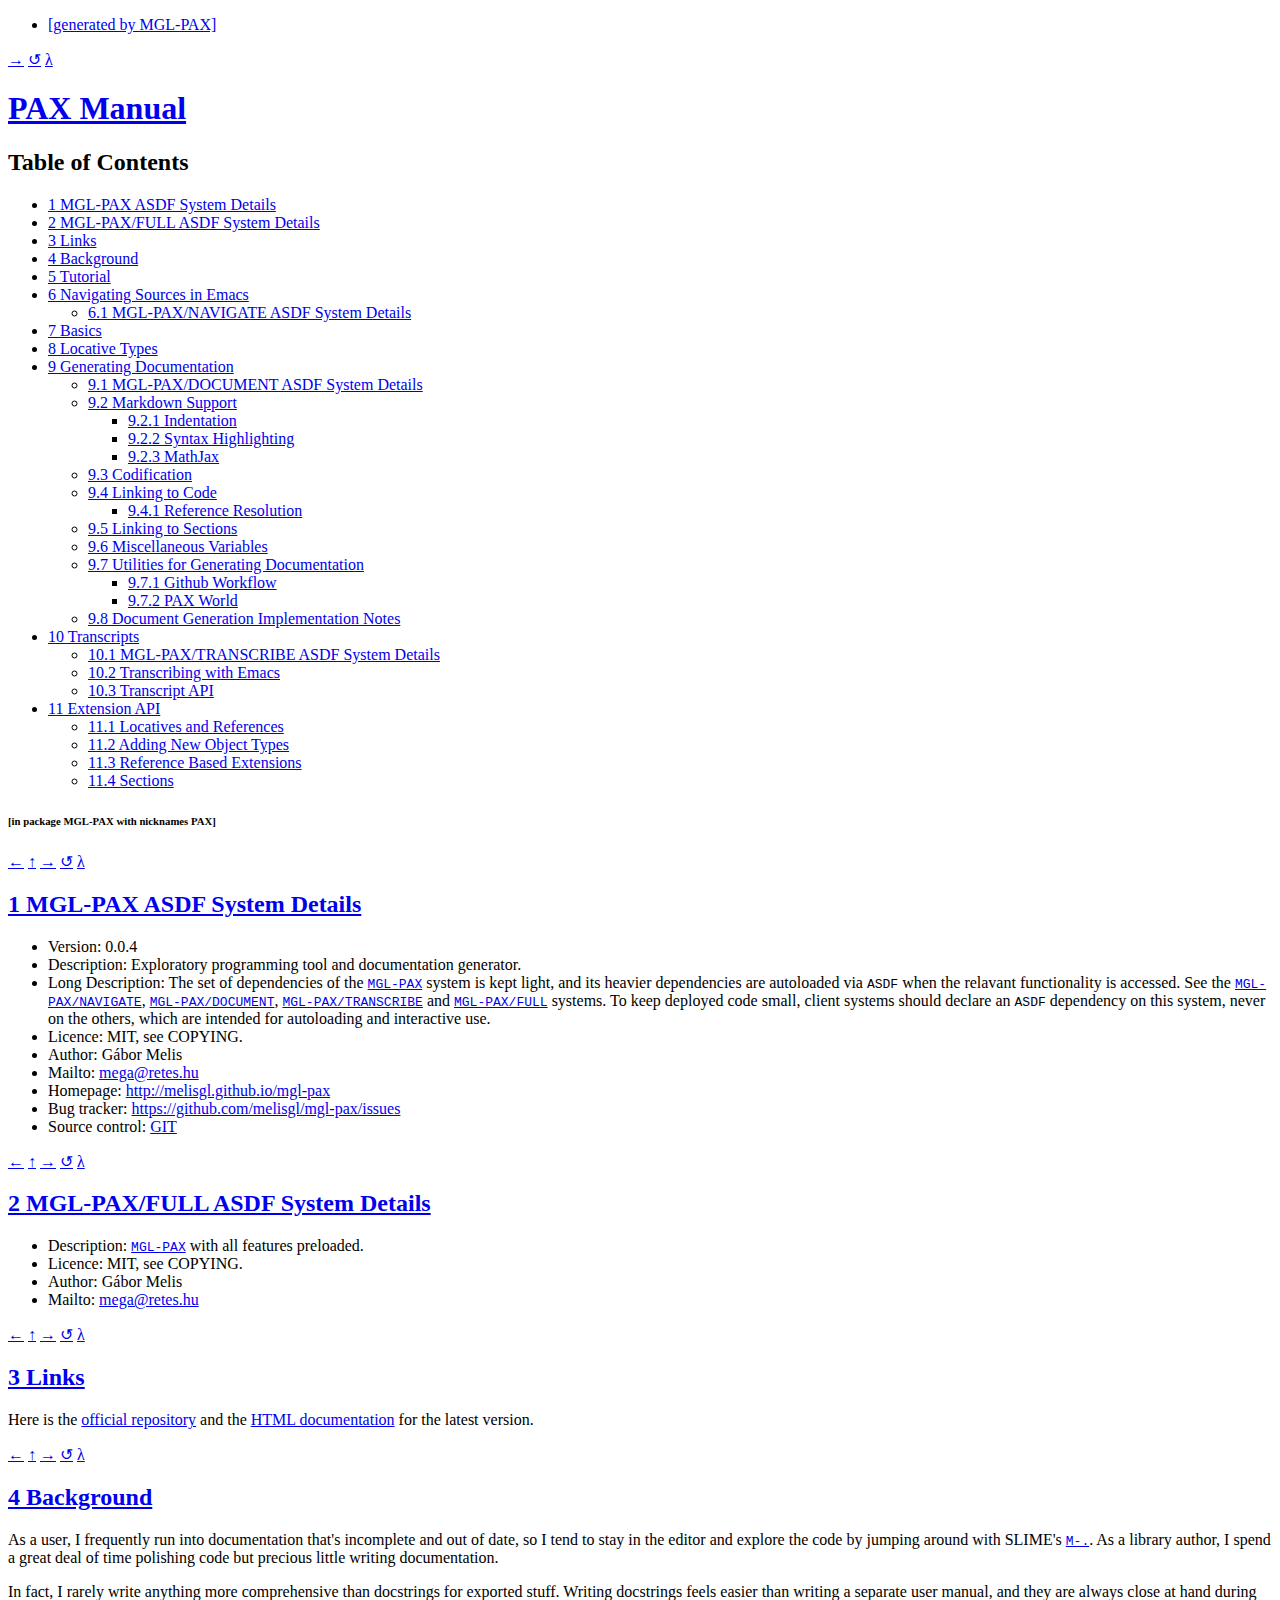
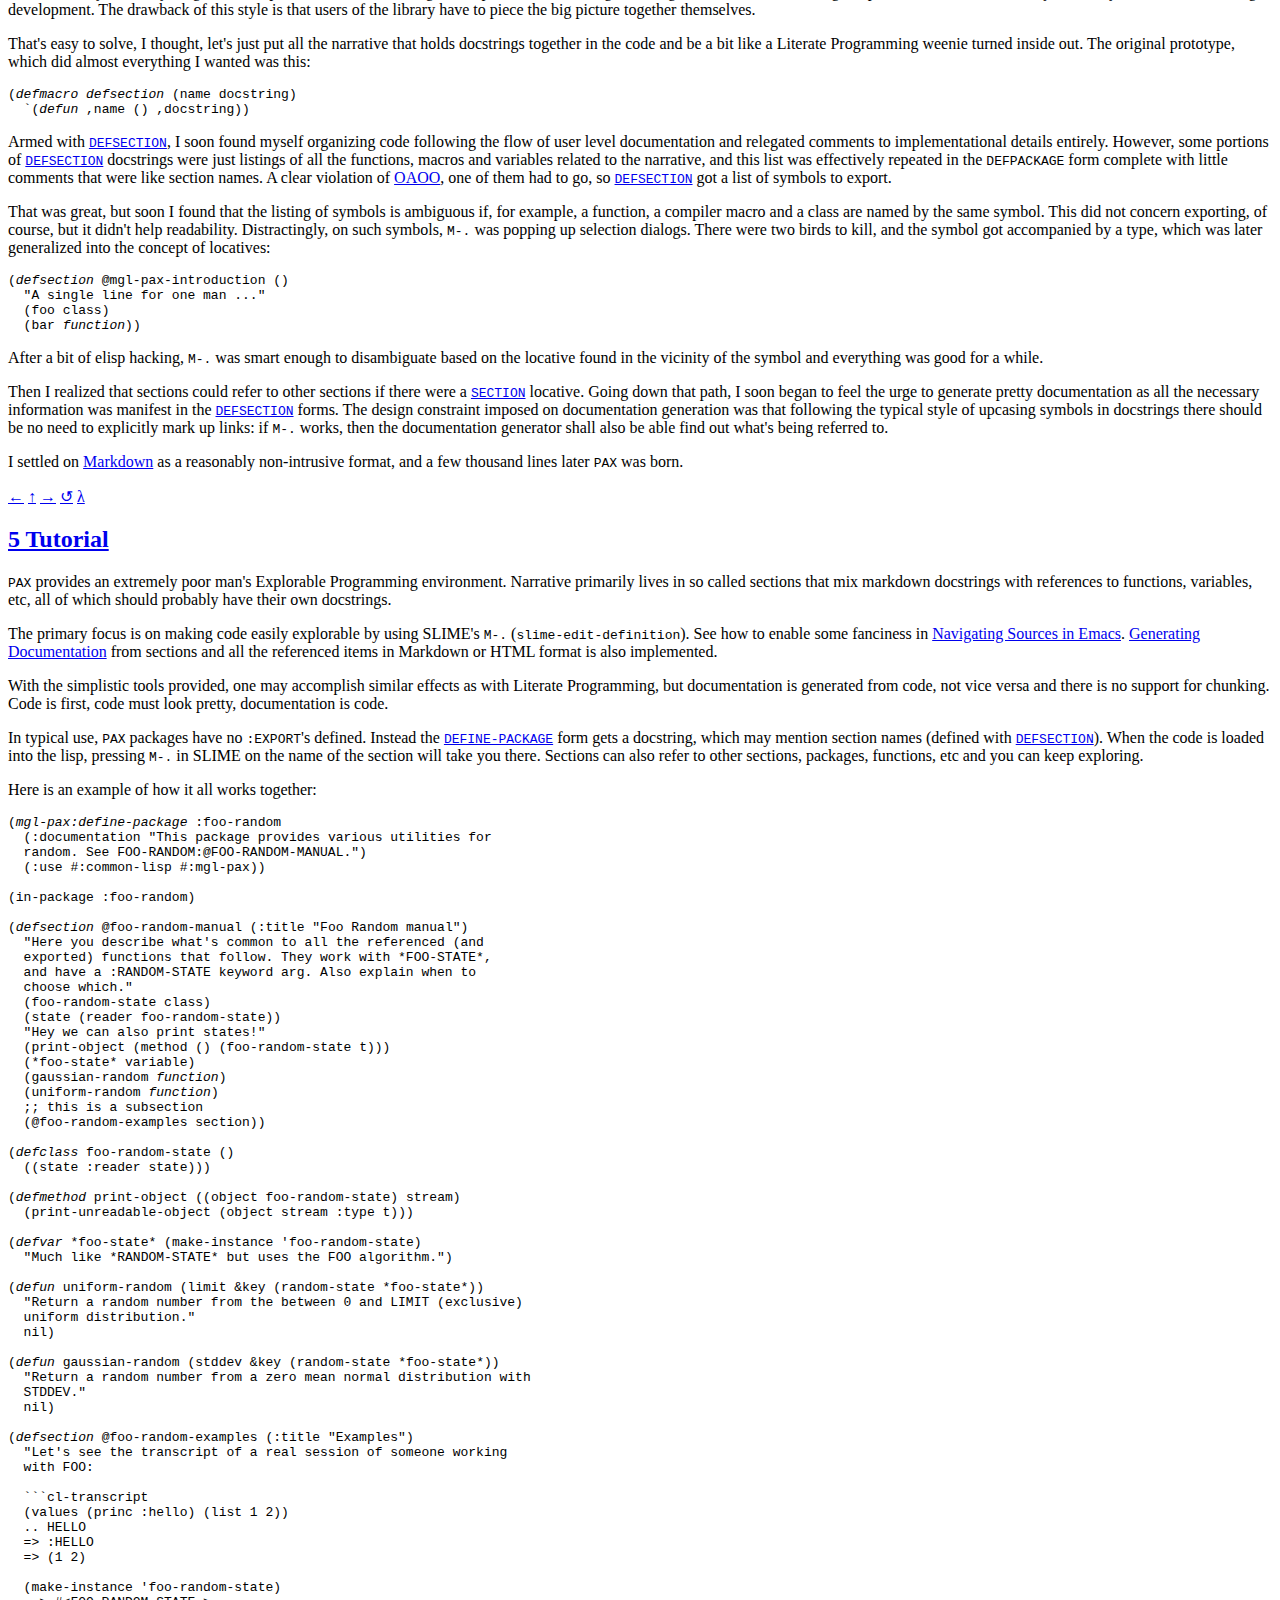
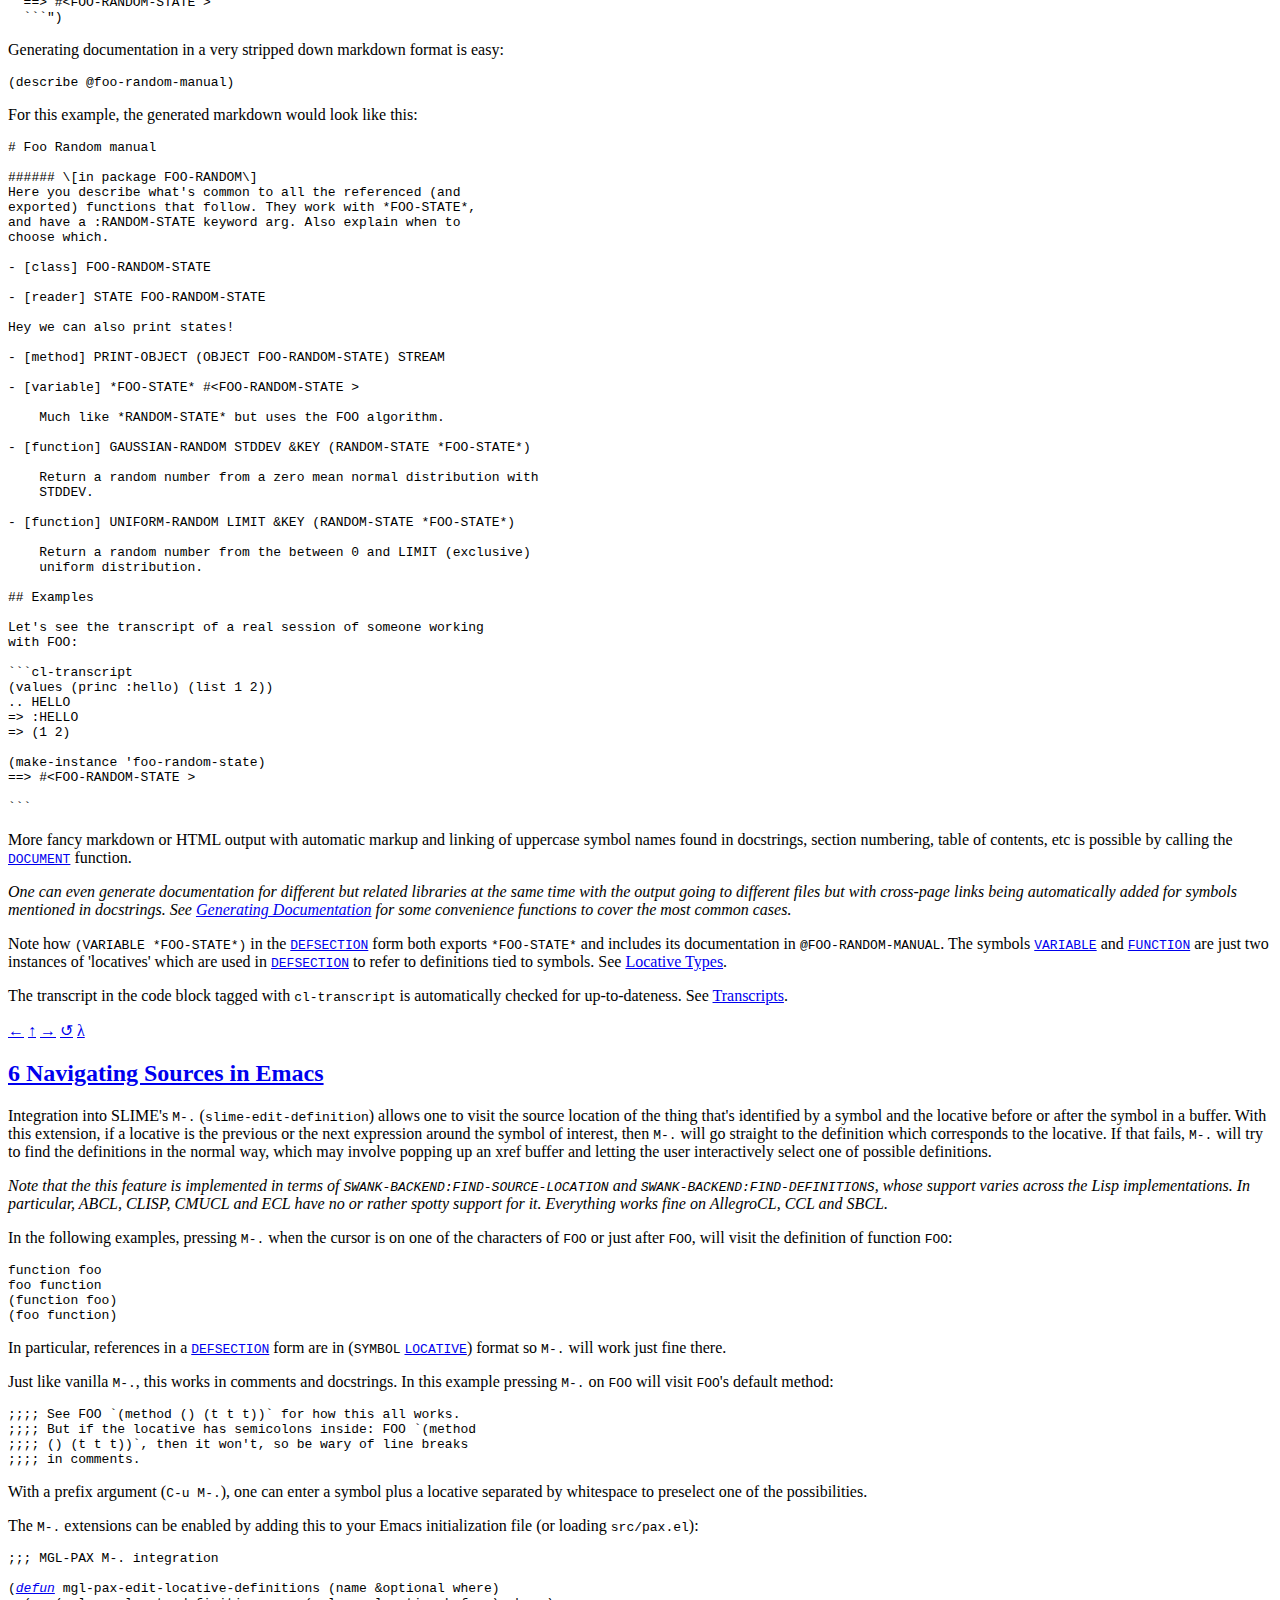
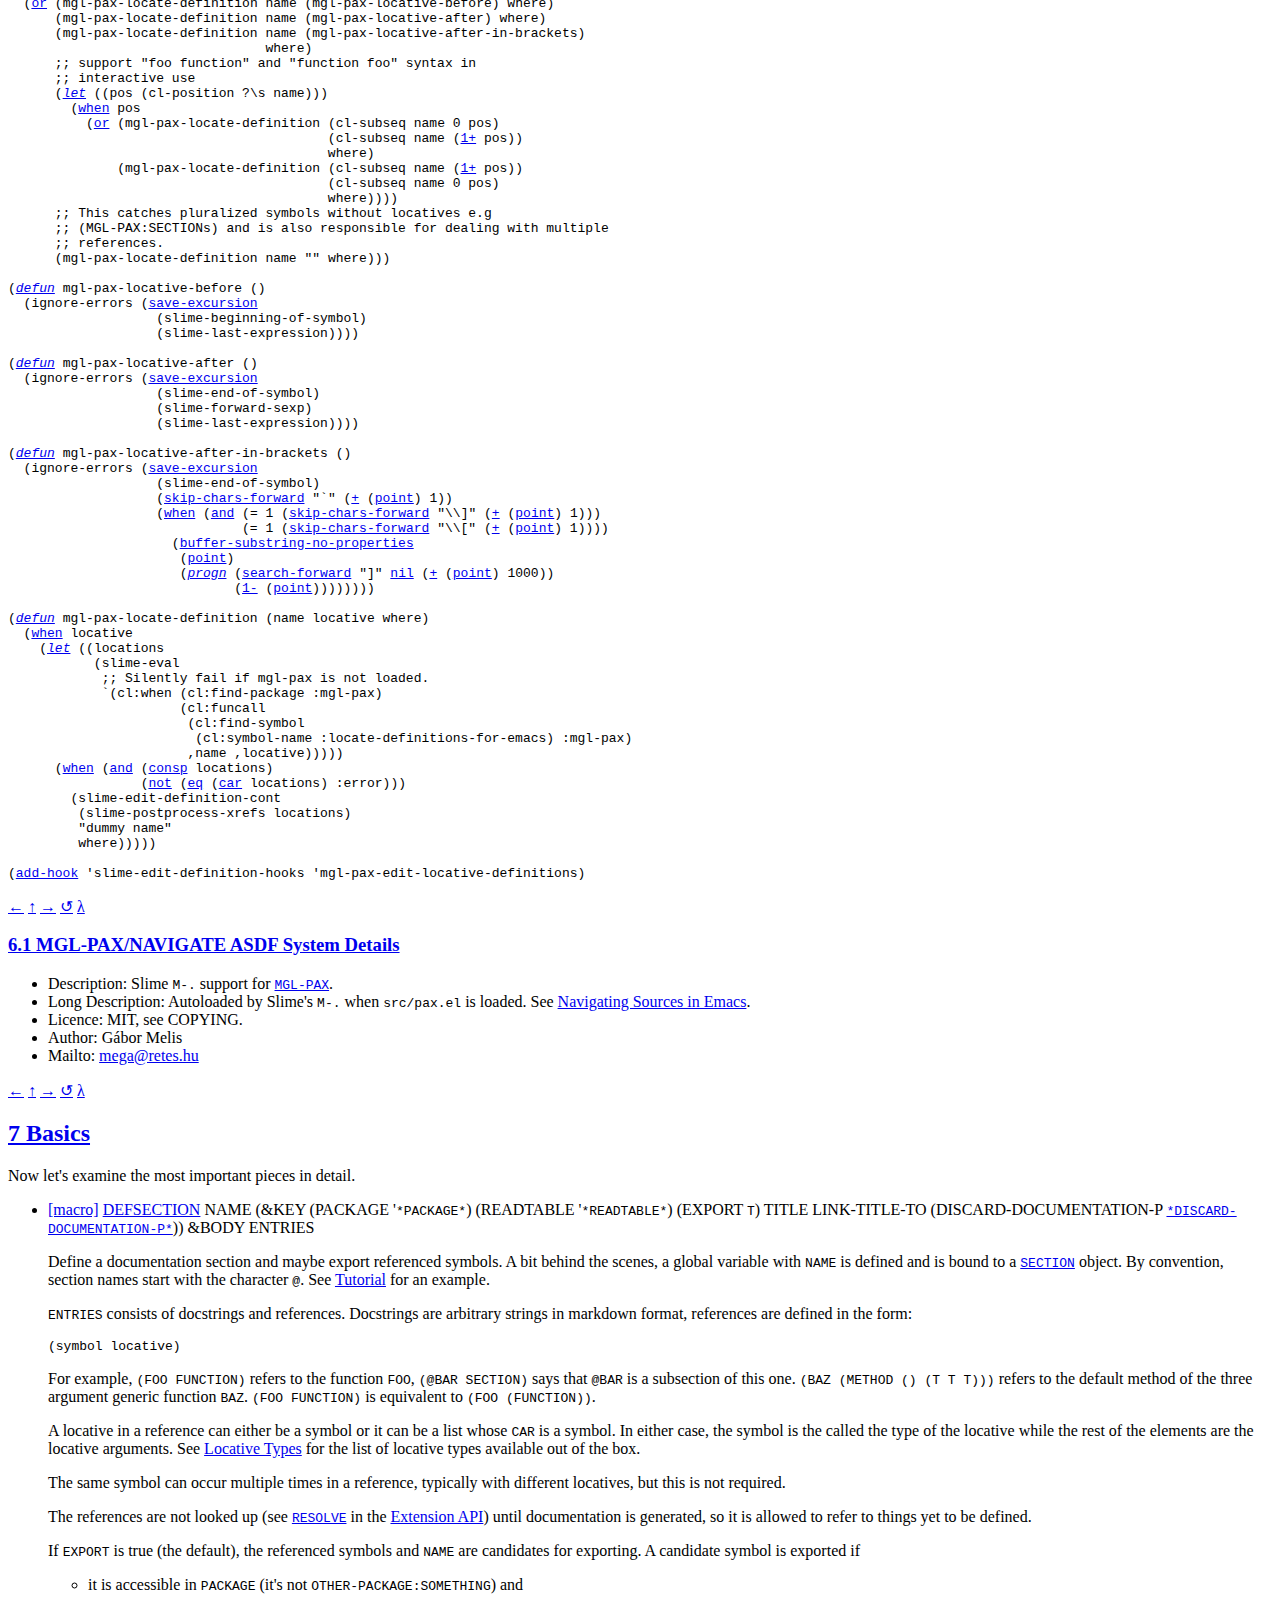
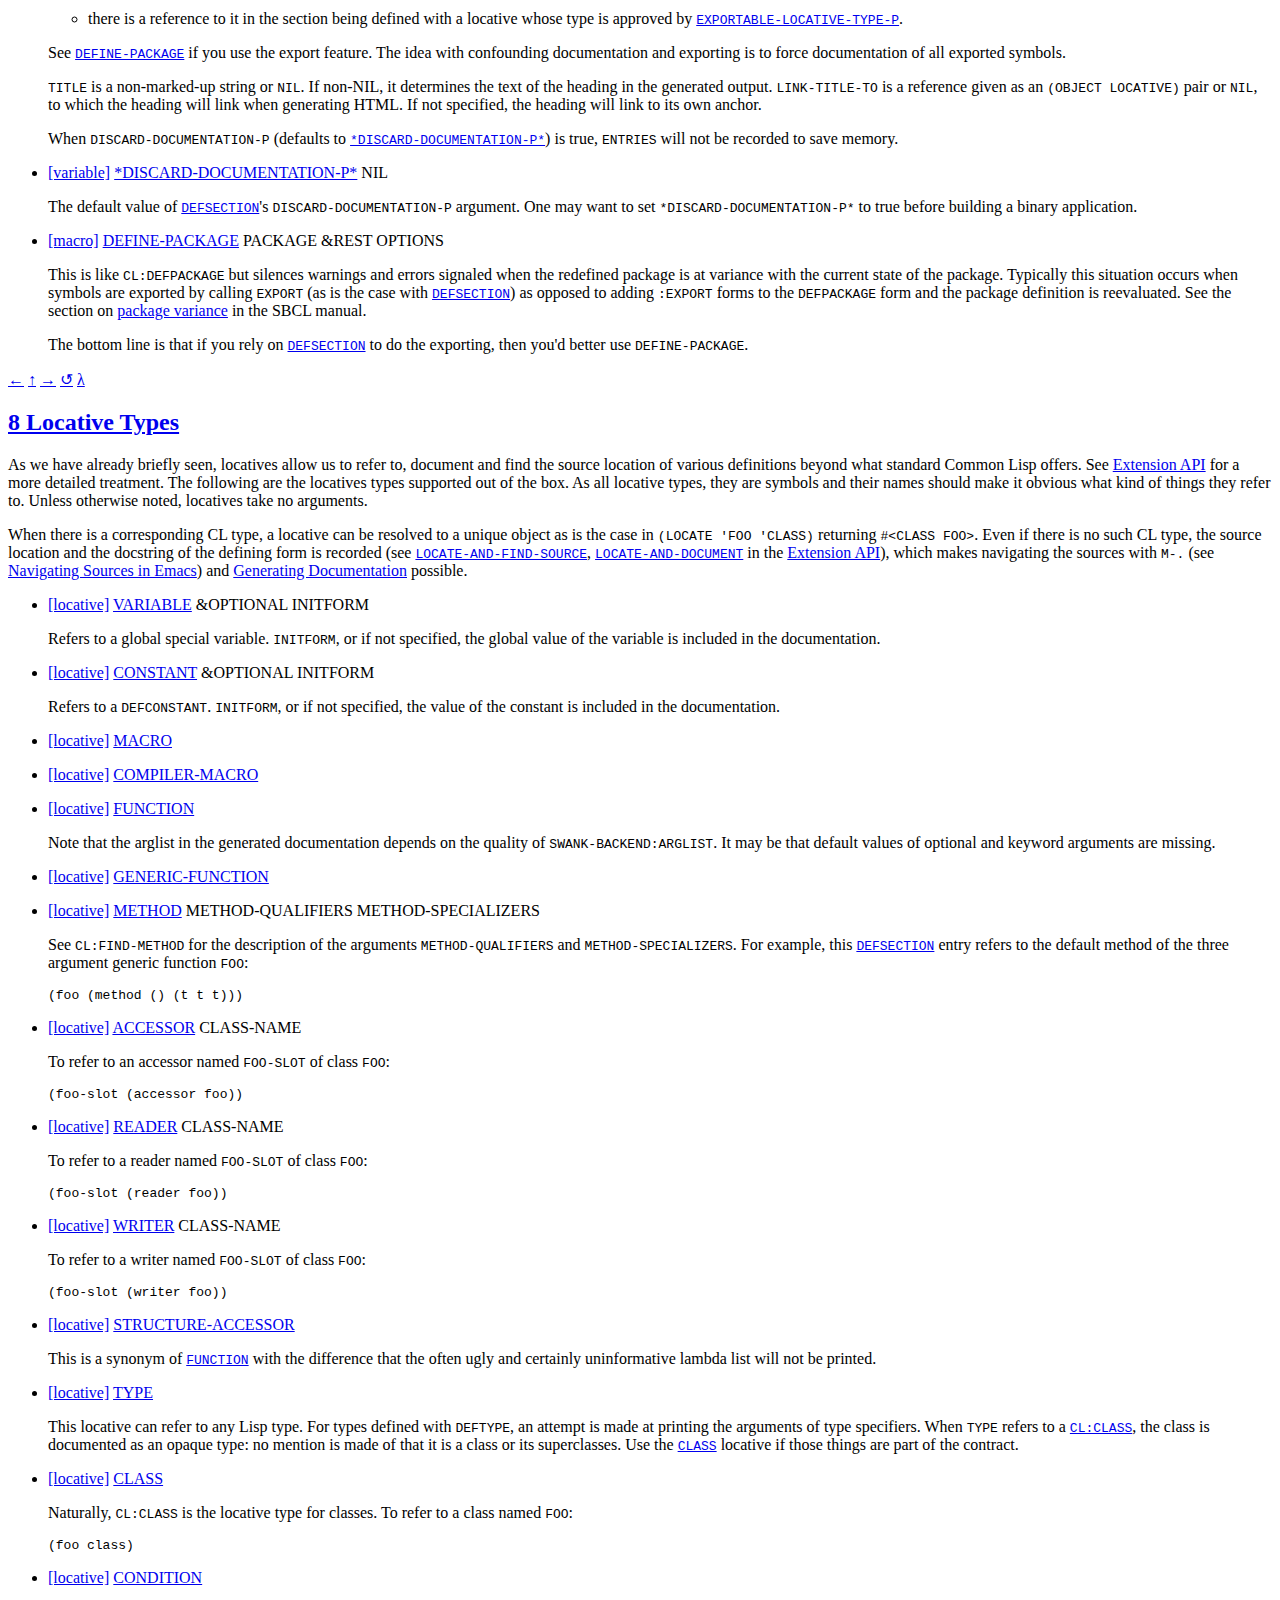
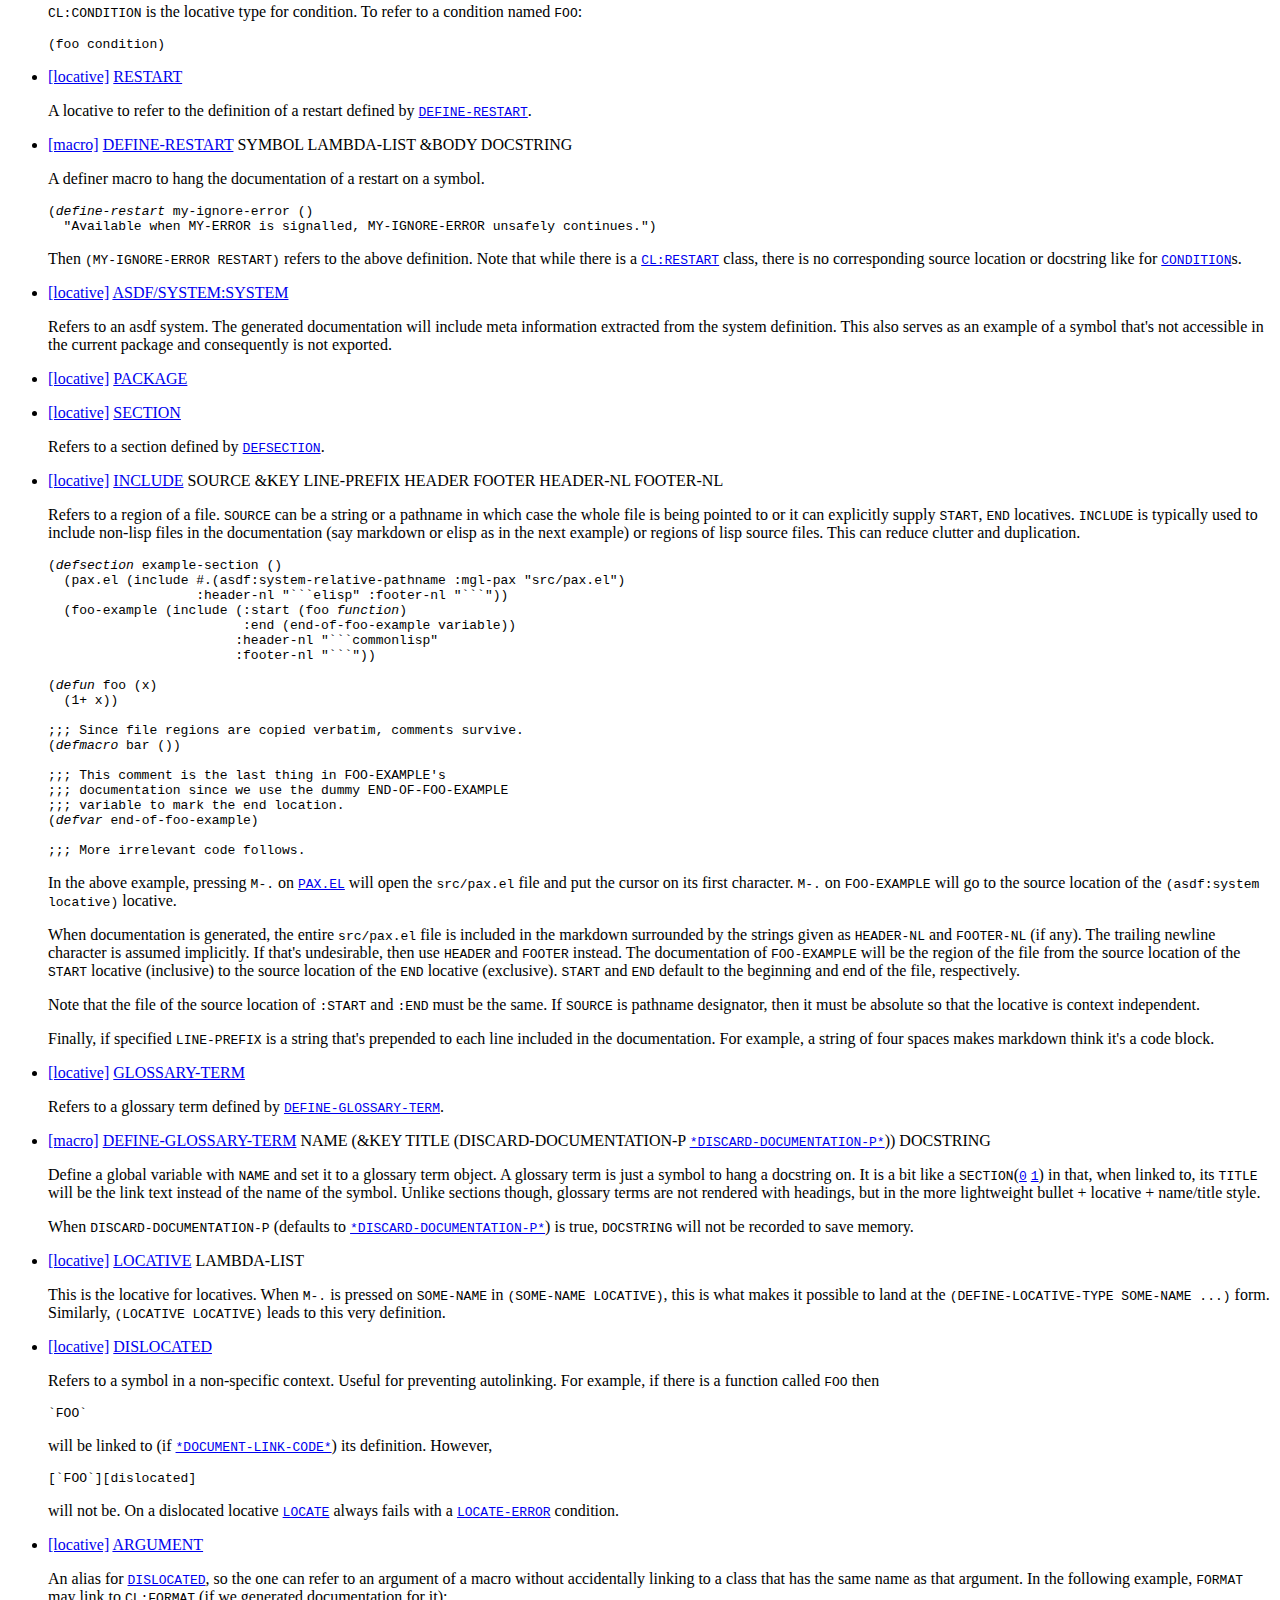
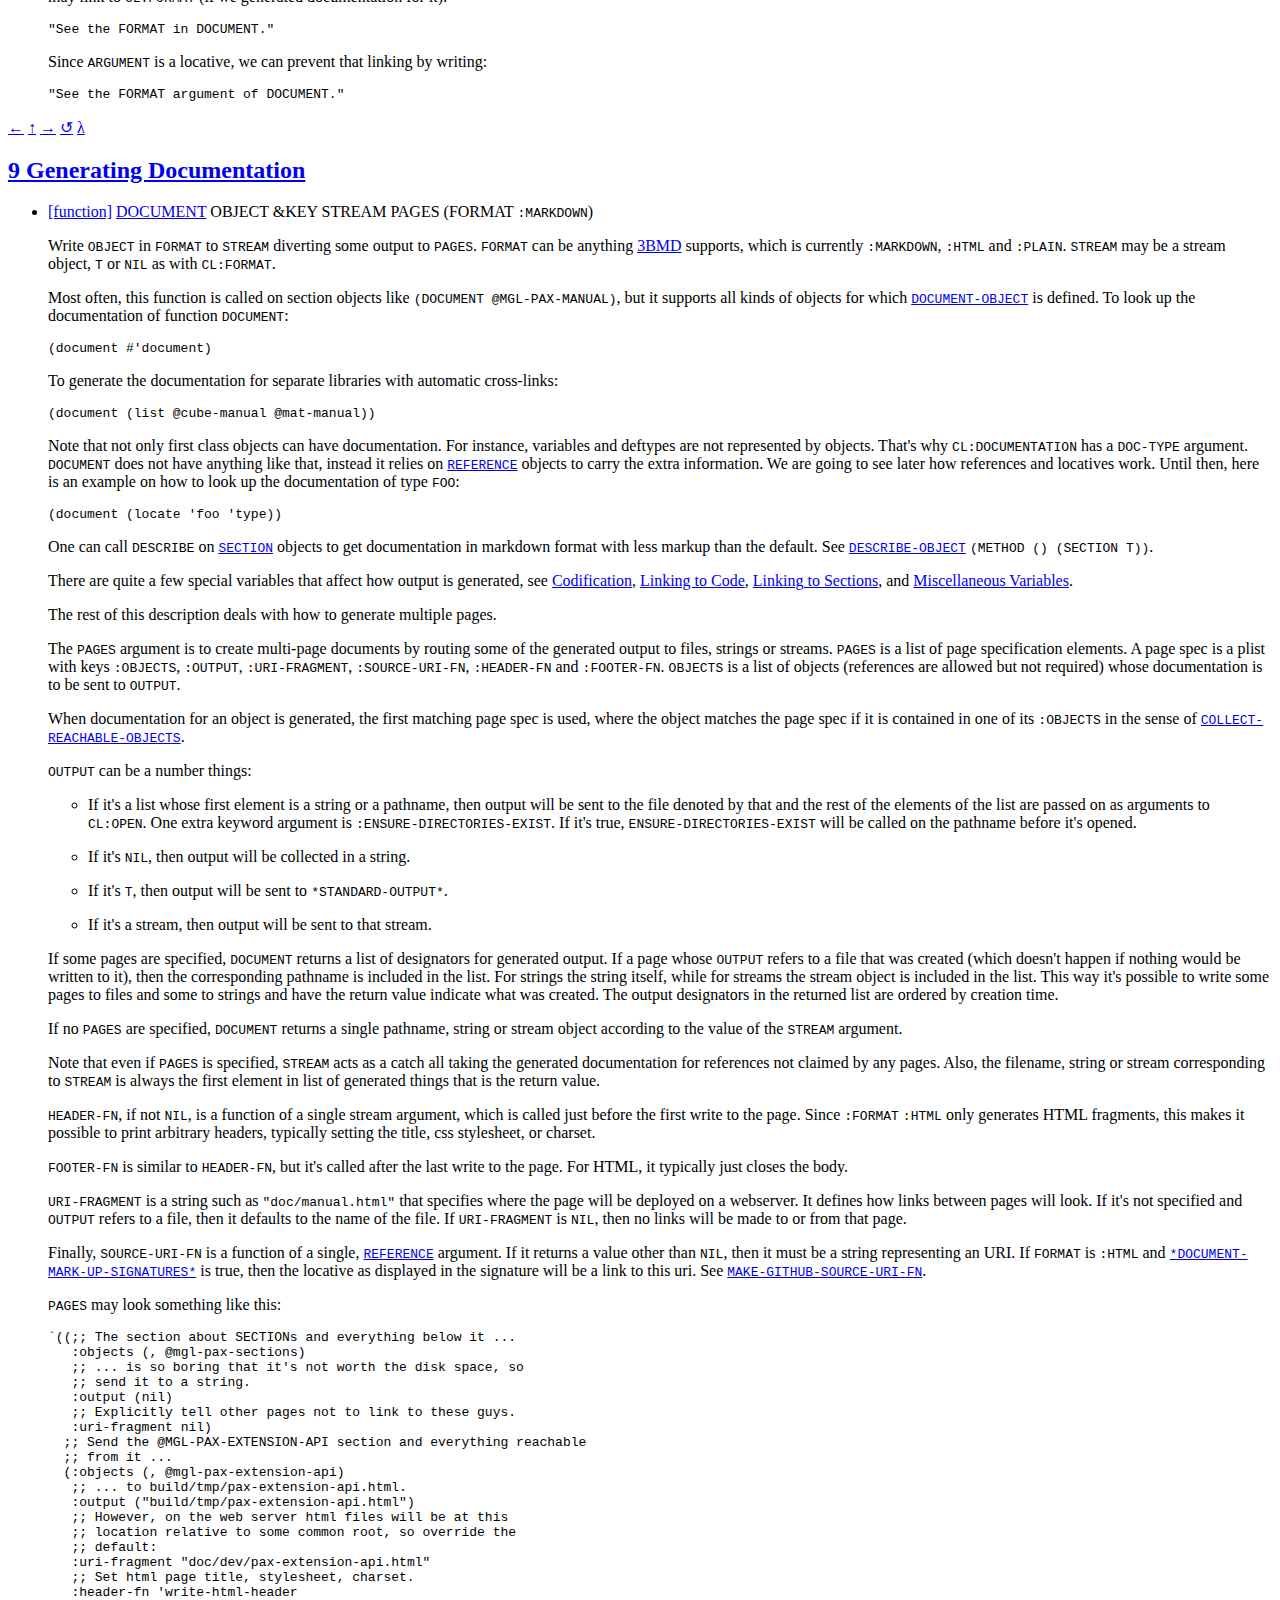
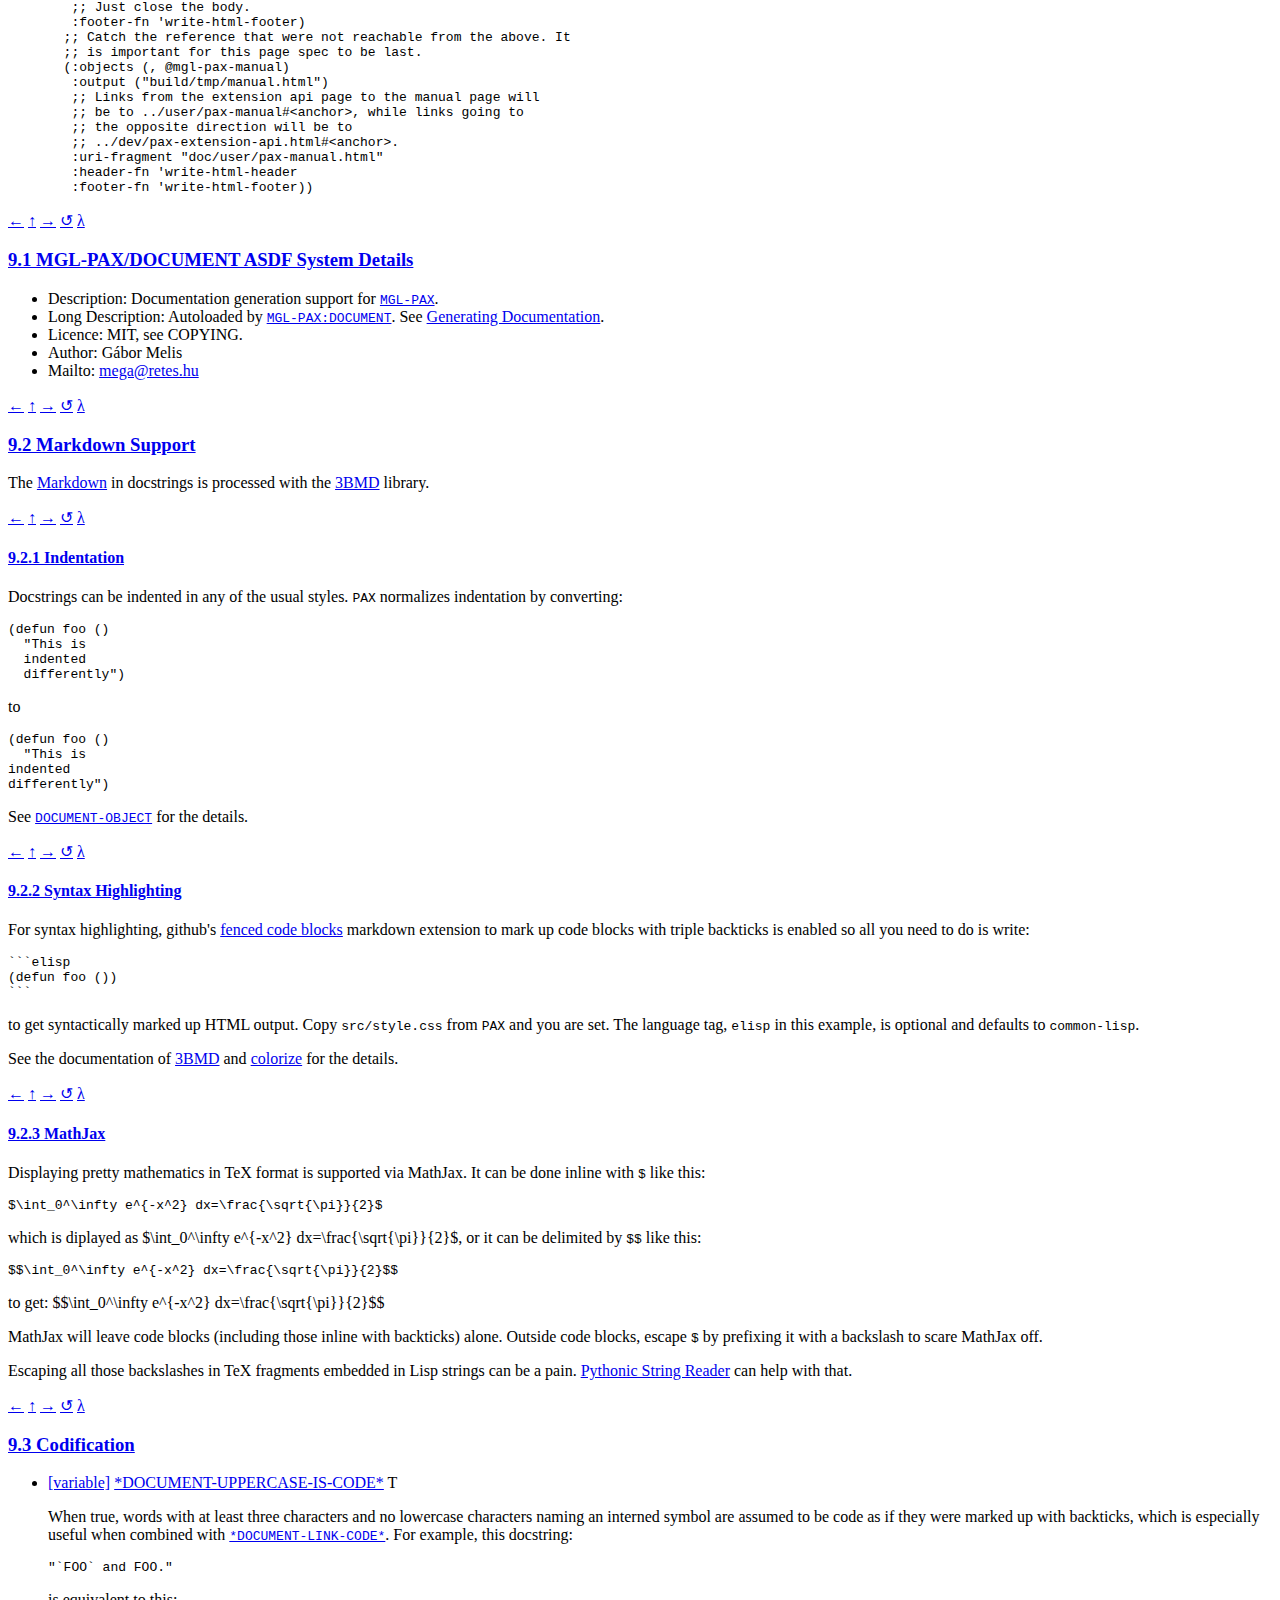
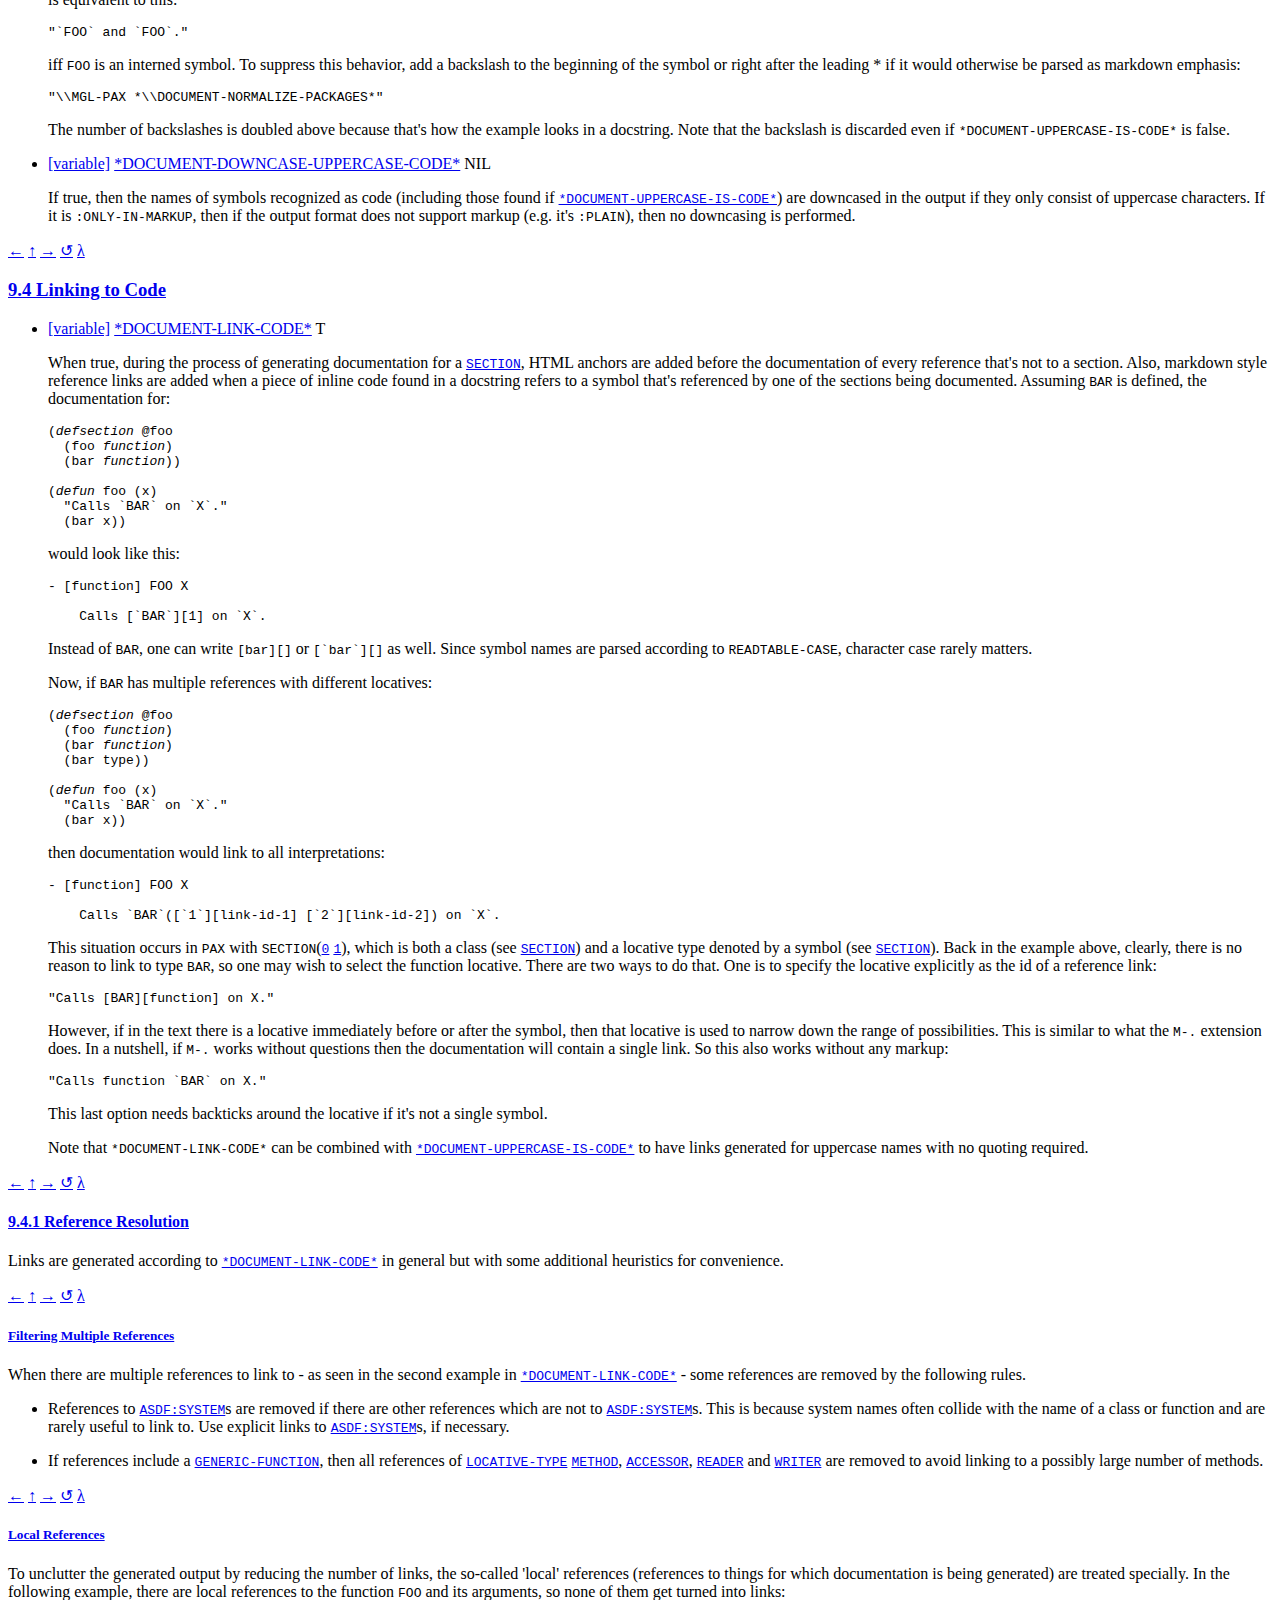
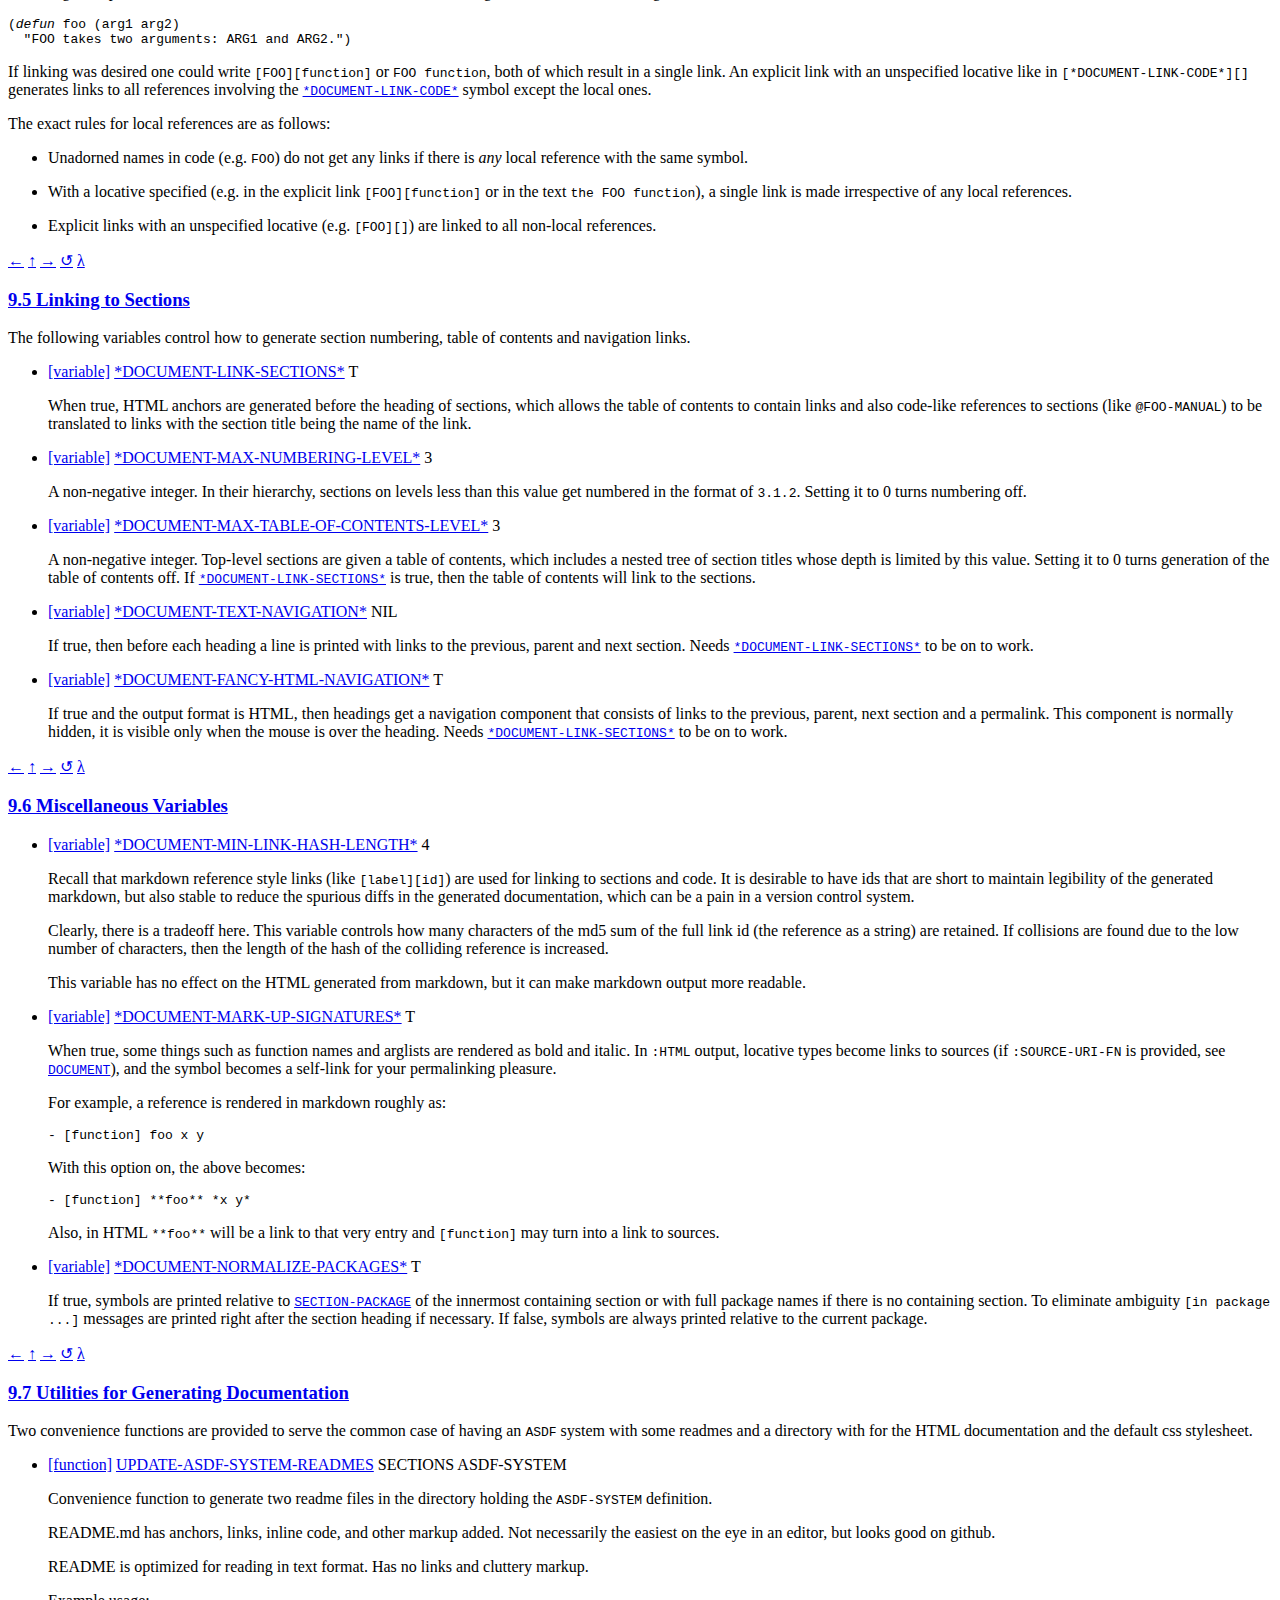
==== commit 6ab7fd72: "update" ====
--- a/mgl-pax-manual.html
+++ b/mgl-pax-manual.html
@@ -27,7 +27,7 @@
 <div id="content">
 <p><a id='x-28MGL-PAX-3A-40MGL-PAX-MANUAL-20MGL-PAX-3ASECTION-29'></a></p>
 
-<p><span class="outer-navigation"><span class="navigation"> <a href="#x-28-22mgl-pax-22-20ASDF-2FSYSTEM-3ASYSTEM-29" title="(\&quot;mgl-pax\&quot; ASDF/SYSTEM:SYSTEM)">&#8594;</a> <a href="#x-28MGL-PAX-3A-40MGL-PAX-MANUAL-20MGL-PAX-3ASECTION-29" title="PAX Manual">&#8634;</a> <a href="https://github.com/melisgl/mgl-pax/blob/c10a54064eaab54ffd0e76eceb4ed8b5f5b7a614/src/pax.lisp#L5">&#955;</a></span></span></p>
+<p><span class="outer-navigation"><span class="navigation"> <a href="#x-28-22mgl-pax-22-20ASDF-2FSYSTEM-3ASYSTEM-29" title="(\&quot;mgl-pax\&quot; ASDF/SYSTEM:SYSTEM)">&#8594;</a> <a href="#x-28MGL-PAX-3A-40MGL-PAX-MANUAL-20MGL-PAX-3ASECTION-29" title="PAX Manual">&#8634;</a> <a href="https://github.com/melisgl/mgl-pax/blob/b89801e72aa3c040af44f6d1482d3e9e4d56995c/src/pax.lisp#L5">&#955;</a></span></span></p>
 
 <h1><a href="#x-28MGL-PAX-3A-40MGL-PAX-MANUAL-20MGL-PAX-3ASECTION-29">PAX Manual</a></h1>
 
@@ -94,7 +94,7 @@
 
 <p><a id='x-28-22mgl-pax-22-20ASDF-2FSYSTEM-3ASYSTEM-29'></a></p>
 
-<p><span class="outer-navigation"><span class="navigation"> <a href="#x-28MGL-PAX-3A-40MGL-PAX-MANUAL-20MGL-PAX-3ASECTION-29" title="PAX Manual">&#8592;</a> <a href="#x-28MGL-PAX-3A-40MGL-PAX-MANUAL-20MGL-PAX-3ASECTION-29" title="PAX Manual">&#8593;</a> <a href="#x-28-22mgl-pax-2Ffull-22-20ASDF-2FSYSTEM-3ASYSTEM-29" title="(\&quot;mgl-pax/full\&quot; ASDF/SYSTEM:SYSTEM)">&#8594;</a> <a href="#x-28-22mgl-pax-22-20ASDF-2FSYSTEM-3ASYSTEM-29" title="(\&quot;mgl-pax\&quot; ASDF/SYSTEM:SYSTEM)">&#8634;</a> <a href="https://github.com/melisgl/mgl-pax/blob/c10a54064eaab54ffd0e76eceb4ed8b5f5b7a614/mgl-pax.asd#L1">&#955;</a></span></span></p>
+<p><span class="outer-navigation"><span class="navigation"> <a href="#x-28MGL-PAX-3A-40MGL-PAX-MANUAL-20MGL-PAX-3ASECTION-29" title="PAX Manual">&#8592;</a> <a href="#x-28MGL-PAX-3A-40MGL-PAX-MANUAL-20MGL-PAX-3ASECTION-29" title="PAX Manual">&#8593;</a> <a href="#x-28-22mgl-pax-2Ffull-22-20ASDF-2FSYSTEM-3ASYSTEM-29" title="(\&quot;mgl-pax/full\&quot; ASDF/SYSTEM:SYSTEM)">&#8594;</a> <a href="#x-28-22mgl-pax-22-20ASDF-2FSYSTEM-3ASYSTEM-29" title="(\&quot;mgl-pax\&quot; ASDF/SYSTEM:SYSTEM)">&#8634;</a> <a href="https://github.com/melisgl/mgl-pax/blob/b89801e72aa3c040af44f6d1482d3e9e4d56995c/mgl-pax.asd#L1">&#955;</a></span></span></p>
 
 <h2><a href="#x-28-22mgl-pax-22-20ASDF-2FSYSTEM-3ASYSTEM-29">1 MGL-PAX ASDF System Details</a></h2>
 
@@ -119,7 +119,7 @@
 
 <p><a id='x-28-22mgl-pax-2Ffull-22-20ASDF-2FSYSTEM-3ASYSTEM-29'></a></p>
 
-<p><span class="outer-navigation"><span class="navigation"> <a href="#x-28-22mgl-pax-22-20ASDF-2FSYSTEM-3ASYSTEM-29" title="(\&quot;mgl-pax\&quot; ASDF/SYSTEM:SYSTEM)">&#8592;</a> <a href="#x-28MGL-PAX-3A-40MGL-PAX-MANUAL-20MGL-PAX-3ASECTION-29" title="PAX Manual">&#8593;</a> <a href="#x-28MGL-PAX-3A-40MGL-PAX-LINKS-20MGL-PAX-3ASECTION-29" title="Links">&#8594;</a> <a href="#x-28-22mgl-pax-2Ffull-22-20ASDF-2FSYSTEM-3ASYSTEM-29" title="(\&quot;mgl-pax/full\&quot; ASDF/SYSTEM:SYSTEM)">&#8634;</a> <a href="https://github.com/melisgl/mgl-pax/blob/c10a54064eaab54ffd0e76eceb4ed8b5f5b7a614/mgl-pax.asd#L1">&#955;</a></span></span></p>
+<p><span class="outer-navigation"><span class="navigation"> <a href="#x-28-22mgl-pax-22-20ASDF-2FSYSTEM-3ASYSTEM-29" title="(\&quot;mgl-pax\&quot; ASDF/SYSTEM:SYSTEM)">&#8592;</a> <a href="#x-28MGL-PAX-3A-40MGL-PAX-MANUAL-20MGL-PAX-3ASECTION-29" title="PAX Manual">&#8593;</a> <a href="#x-28MGL-PAX-3A-40MGL-PAX-LINKS-20MGL-PAX-3ASECTION-29" title="Links">&#8594;</a> <a href="#x-28-22mgl-pax-2Ffull-22-20ASDF-2FSYSTEM-3ASYSTEM-29" title="(\&quot;mgl-pax/full\&quot; ASDF/SYSTEM:SYSTEM)">&#8634;</a> <a href="https://github.com/melisgl/mgl-pax/blob/b89801e72aa3c040af44f6d1482d3e9e4d56995c/mgl-pax.asd#L1">&#955;</a></span></span></p>
 
 <h2><a href="#x-28-22mgl-pax-2Ffull-22-20ASDF-2FSYSTEM-3ASYSTEM-29">2 MGL-PAX/FULL ASDF System Details</a></h2>
 
@@ -132,7 +132,7 @@
 
 <p><a id='x-28MGL-PAX-3A-40MGL-PAX-LINKS-20MGL-PAX-3ASECTION-29'></a></p>
 
-<p><span class="outer-navigation"><span class="navigation"> <a href="#x-28-22mgl-pax-2Ffull-22-20ASDF-2FSYSTEM-3ASYSTEM-29" title="(\&quot;mgl-pax/full\&quot; ASDF/SYSTEM:SYSTEM)">&#8592;</a> <a href="#x-28MGL-PAX-3A-40MGL-PAX-MANUAL-20MGL-PAX-3ASECTION-29" title="PAX Manual">&#8593;</a> <a href="#x-28MGL-PAX-3A-40MGL-PAX-BACKGROUND-20MGL-PAX-3ASECTION-29" title="Background">&#8594;</a> <a href="#x-28MGL-PAX-3A-40MGL-PAX-LINKS-20MGL-PAX-3ASECTION-29" title="Links">&#8634;</a> <a href="https://github.com/melisgl/mgl-pax/blob/c10a54064eaab54ffd0e76eceb4ed8b5f5b7a614/src/pax.lisp#L18">&#955;</a></span></span></p>
+<p><span class="outer-navigation"><span class="navigation"> <a href="#x-28-22mgl-pax-2Ffull-22-20ASDF-2FSYSTEM-3ASYSTEM-29" title="(\&quot;mgl-pax/full\&quot; ASDF/SYSTEM:SYSTEM)">&#8592;</a> <a href="#x-28MGL-PAX-3A-40MGL-PAX-MANUAL-20MGL-PAX-3ASECTION-29" title="PAX Manual">&#8593;</a> <a href="#x-28MGL-PAX-3A-40MGL-PAX-BACKGROUND-20MGL-PAX-3ASECTION-29" title="Background">&#8594;</a> <a href="#x-28MGL-PAX-3A-40MGL-PAX-LINKS-20MGL-PAX-3ASECTION-29" title="Links">&#8634;</a> <a href="https://github.com/melisgl/mgl-pax/blob/b89801e72aa3c040af44f6d1482d3e9e4d56995c/src/pax.lisp#L18">&#955;</a></span></span></p>
 
 <h2><a href="#x-28MGL-PAX-3A-40MGL-PAX-LINKS-20MGL-PAX-3ASECTION-29">3 Links</a></h2>
 
@@ -143,7 +143,7 @@
 
 <p><a id='x-28MGL-PAX-3A-40MGL-PAX-BACKGROUND-20MGL-PAX-3ASECTION-29'></a></p>
 
-<p><span class="outer-navigation"><span class="navigation"> <a href="#x-28MGL-PAX-3A-40MGL-PAX-LINKS-20MGL-PAX-3ASECTION-29" title="Links">&#8592;</a> <a href="#x-28MGL-PAX-3A-40MGL-PAX-MANUAL-20MGL-PAX-3ASECTION-29" title="PAX Manual">&#8593;</a> <a href="#x-28MGL-PAX-3A-40MGL-PAX-TUTORIAL-20MGL-PAX-3ASECTION-29" title="Tutorial">&#8594;</a> <a href="#x-28MGL-PAX-3A-40MGL-PAX-BACKGROUND-20MGL-PAX-3ASECTION-29" title="Background">&#8634;</a> <a href="https://github.com/melisgl/mgl-pax/blob/c10a54064eaab54ffd0e76eceb4ed8b5f5b7a614/src/pax.lisp#L24">&#955;</a></span></span></p>
+<p><span class="outer-navigation"><span class="navigation"> <a href="#x-28MGL-PAX-3A-40MGL-PAX-LINKS-20MGL-PAX-3ASECTION-29" title="Links">&#8592;</a> <a href="#x-28MGL-PAX-3A-40MGL-PAX-MANUAL-20MGL-PAX-3ASECTION-29" title="PAX Manual">&#8593;</a> <a href="#x-28MGL-PAX-3A-40MGL-PAX-TUTORIAL-20MGL-PAX-3ASECTION-29" title="Tutorial">&#8594;</a> <a href="#x-28MGL-PAX-3A-40MGL-PAX-BACKGROUND-20MGL-PAX-3ASECTION-29" title="Background">&#8634;</a> <a href="https://github.com/melisgl/mgl-pax/blob/b89801e72aa3c040af44f6d1482d3e9e4d56995c/src/pax.lisp#L24">&#955;</a></span></span></p>
 
 <h2><a href="#x-28MGL-PAX-3A-40MGL-PAX-BACKGROUND-20MGL-PAX-3ASECTION-29">4 Background</a></h2>
 
@@ -209,7 +209,7 @@
 
 <p><a id='x-28MGL-PAX-3A-40MGL-PAX-TUTORIAL-20MGL-PAX-3ASECTION-29'></a></p>
 
-<p><span class="outer-navigation"><span class="navigation"> <a href="#x-28MGL-PAX-3A-40MGL-PAX-BACKGROUND-20MGL-PAX-3ASECTION-29" title="Background">&#8592;</a> <a href="#x-28MGL-PAX-3A-40MGL-PAX-MANUAL-20MGL-PAX-3ASECTION-29" title="PAX Manual">&#8593;</a> <a href="#x-28MGL-PAX-3A-40MGL-PAX-NAVIGATING-IN-EMACS-20MGL-PAX-3ASECTION-29" title="Navigating Sources in Emacs">&#8594;</a> <a href="#x-28MGL-PAX-3A-40MGL-PAX-TUTORIAL-20MGL-PAX-3ASECTION-29" title="Tutorial">&#8634;</a> <a href="https://github.com/melisgl/mgl-pax/blob/c10a54064eaab54ffd0e76eceb4ed8b5f5b7a614/src/pax.lisp#L95">&#955;</a></span></span></p>
+<p><span class="outer-navigation"><span class="navigation"> <a href="#x-28MGL-PAX-3A-40MGL-PAX-BACKGROUND-20MGL-PAX-3ASECTION-29" title="Background">&#8592;</a> <a href="#x-28MGL-PAX-3A-40MGL-PAX-MANUAL-20MGL-PAX-3ASECTION-29" title="PAX Manual">&#8593;</a> <a href="#x-28MGL-PAX-3A-40MGL-PAX-NAVIGATING-IN-EMACS-20MGL-PAX-3ASECTION-29" title="Navigating Sources in Emacs">&#8594;</a> <a href="#x-28MGL-PAX-3A-40MGL-PAX-TUTORIAL-20MGL-PAX-3ASECTION-29" title="Tutorial">&#8634;</a> <a href="https://github.com/melisgl/mgl-pax/blob/b89801e72aa3c040af44f6d1482d3e9e4d56995c/src/pax.lisp#L95">&#955;</a></span></span></p>
 
 <h2><a href="#x-28MGL-PAX-3A-40MGL-PAX-TUTORIAL-20MGL-PAX-3ASECTION-29">5 Tutorial</a></h2>
 
@@ -369,7 +369,7 @@
 
 <p><a id='x-28MGL-PAX-3A-40MGL-PAX-NAVIGATING-IN-EMACS-20MGL-PAX-3ASECTION-29'></a></p>
 
-<p><span class="outer-navigation"><span class="navigation"> <a href="#x-28MGL-PAX-3A-40MGL-PAX-TUTORIAL-20MGL-PAX-3ASECTION-29" title="Tutorial">&#8592;</a> <a href="#x-28MGL-PAX-3A-40MGL-PAX-MANUAL-20MGL-PAX-3ASECTION-29" title="PAX Manual">&#8593;</a> <a href="#x-28-22mgl-pax-2Fnavigate-22-20ASDF-2FSYSTEM-3ASYSTEM-29" title="(\&quot;mgl-pax/navigate\&quot; ASDF/SYSTEM:SYSTEM)">&#8594;</a> <a href="#x-28MGL-PAX-3A-40MGL-PAX-NAVIGATING-IN-EMACS-20MGL-PAX-3ASECTION-29" title="Navigating Sources in Emacs">&#8634;</a> <a href="https://github.com/melisgl/mgl-pax/blob/c10a54064eaab54ffd0e76eceb4ed8b5f5b7a614/src/navigate.lisp#L5">&#955;</a></span></span></p>
+<p><span class="outer-navigation"><span class="navigation"> <a href="#x-28MGL-PAX-3A-40MGL-PAX-TUTORIAL-20MGL-PAX-3ASECTION-29" title="Tutorial">&#8592;</a> <a href="#x-28MGL-PAX-3A-40MGL-PAX-MANUAL-20MGL-PAX-3ASECTION-29" title="PAX Manual">&#8593;</a> <a href="#x-28-22mgl-pax-2Fnavigate-22-20ASDF-2FSYSTEM-3ASYSTEM-29" title="(\&quot;mgl-pax/navigate\&quot; ASDF/SYSTEM:SYSTEM)">&#8594;</a> <a href="#x-28MGL-PAX-3A-40MGL-PAX-NAVIGATING-IN-EMACS-20MGL-PAX-3ASECTION-29" title="Navigating Sources in Emacs">&#8634;</a> <a href="https://github.com/melisgl/mgl-pax/blob/b89801e72aa3c040af44f6d1482d3e9e4d56995c/src/navigate.lisp#L5">&#955;</a></span></span></p>
 
 <h2><a href="#x-28MGL-PAX-3A-40MGL-PAX-NAVIGATING-IN-EMACS-20MGL-PAX-3ASECTION-29">6 Navigating Sources in Emacs</a></h2>
 
@@ -386,8 +386,8 @@
 <p><em>Note that the this feature is implemented in terms of
 <code>SWANK-BACKEND:FIND-SOURCE-LOCATION</code> and
 <code>SWANK-BACKEND:FIND-DEFINITIONS</code>, whose support varies across the Lisp
-implementations. In particular, ABCL, CLISP and ECL have no or
-rather spotty support for it. Everything works fine on AllegroCL,
+implementations. In particular, ABCL, CLISP, CMUCL and ECL have no
+or rather spotty support for it. Everything works fine on AllegroCL,
 CCL and SBCL.</em></p>
 
 <p>In the following examples, pressing <code>M-.</code> when the cursor is on one
@@ -486,7 +486,7 @@
 
 <p><a id='x-28-22mgl-pax-2Fnavigate-22-20ASDF-2FSYSTEM-3ASYSTEM-29'></a></p>
 
-<p><span class="outer-navigation"><span class="navigation"> <a href="#x-28MGL-PAX-3A-40MGL-PAX-NAVIGATING-IN-EMACS-20MGL-PAX-3ASECTION-29" title="Navigating Sources in Emacs">&#8592;</a> <a href="#x-28MGL-PAX-3A-40MGL-PAX-NAVIGATING-IN-EMACS-20MGL-PAX-3ASECTION-29" title="Navigating Sources in Emacs">&#8593;</a> <a href="#x-28MGL-PAX-3A-40MGL-PAX-BASICS-20MGL-PAX-3ASECTION-29" title="Basics">&#8594;</a> <a href="#x-28-22mgl-pax-2Fnavigate-22-20ASDF-2FSYSTEM-3ASYSTEM-29" title="(\&quot;mgl-pax/navigate\&quot; ASDF/SYSTEM:SYSTEM)">&#8634;</a> <a href="https://github.com/melisgl/mgl-pax/blob/c10a54064eaab54ffd0e76eceb4ed8b5f5b7a614/mgl-pax.asd#L1">&#955;</a></span></span></p>
+<p><span class="outer-navigation"><span class="navigation"> <a href="#x-28MGL-PAX-3A-40MGL-PAX-NAVIGATING-IN-EMACS-20MGL-PAX-3ASECTION-29" title="Navigating Sources in Emacs">&#8592;</a> <a href="#x-28MGL-PAX-3A-40MGL-PAX-NAVIGATING-IN-EMACS-20MGL-PAX-3ASECTION-29" title="Navigating Sources in Emacs">&#8593;</a> <a href="#x-28MGL-PAX-3A-40MGL-PAX-BASICS-20MGL-PAX-3ASECTION-29" title="Basics">&#8594;</a> <a href="#x-28-22mgl-pax-2Fnavigate-22-20ASDF-2FSYSTEM-3ASYSTEM-29" title="(\&quot;mgl-pax/navigate\&quot; ASDF/SYSTEM:SYSTEM)">&#8634;</a> <a href="https://github.com/melisgl/mgl-pax/blob/b89801e72aa3c040af44f6d1482d3e9e4d56995c/mgl-pax.asd#L1">&#955;</a></span></span></p>
 
 <h3><a href="#x-28-22mgl-pax-2Fnavigate-22-20ASDF-2FSYSTEM-3ASYSTEM-29">6.1 MGL-PAX/NAVIGATE ASDF System Details</a></h3>
 
@@ -501,7 +501,7 @@
 
 <p><a id='x-28MGL-PAX-3A-40MGL-PAX-BASICS-20MGL-PAX-3ASECTION-29'></a></p>
 
-<p><span class="outer-navigation"><span class="navigation"> <a href="#x-28-22mgl-pax-2Fnavigate-22-20ASDF-2FSYSTEM-3ASYSTEM-29" title="(\&quot;mgl-pax/navigate\&quot; ASDF/SYSTEM:SYSTEM)">&#8592;</a> <a href="#x-28MGL-PAX-3A-40MGL-PAX-MANUAL-20MGL-PAX-3ASECTION-29" title="PAX Manual">&#8593;</a> <a href="#x-28MGL-PAX-3A-40MGL-PAX-LOCATIVE-TYPES-20MGL-PAX-3ASECTION-29" title="Locative Types">&#8594;</a> <a href="#x-28MGL-PAX-3A-40MGL-PAX-BASICS-20MGL-PAX-3ASECTION-29" title="Basics">&#8634;</a> <a href="https://github.com/melisgl/mgl-pax/blob/c10a54064eaab54ffd0e76eceb4ed8b5f5b7a614/src/pax.lisp#L254">&#955;</a></span></span></p>
+<p><span class="outer-navigation"><span class="navigation"> <a href="#x-28-22mgl-pax-2Fnavigate-22-20ASDF-2FSYSTEM-3ASYSTEM-29" title="(\&quot;mgl-pax/navigate\&quot; ASDF/SYSTEM:SYSTEM)">&#8592;</a> <a href="#x-28MGL-PAX-3A-40MGL-PAX-MANUAL-20MGL-PAX-3ASECTION-29" title="PAX Manual">&#8593;</a> <a href="#x-28MGL-PAX-3A-40MGL-PAX-LOCATIVE-TYPES-20MGL-PAX-3ASECTION-29" title="Locative Types">&#8594;</a> <a href="#x-28MGL-PAX-3A-40MGL-PAX-BASICS-20MGL-PAX-3ASECTION-29" title="Basics">&#8634;</a> <a href="https://github.com/melisgl/mgl-pax/blob/b89801e72aa3c040af44f6d1482d3e9e4d56995c/src/pax.lisp#L254">&#955;</a></span></span></p>
 
 <h2><a href="#x-28MGL-PAX-3A-40MGL-PAX-BASICS-20MGL-PAX-3ASECTION-29">7 Basics</a></h2>
 
@@ -510,7 +510,7 @@
 <p><a id='x-28MGL-PAX-3ADEFSECTION-20MGL-PAX-3AMACRO-29'></a></p>
 
 <ul>
-<li><p><span class=reference-bullet><span class=reference><span class="locative-type"><a href="https://github.com/melisgl/mgl-pax/blob/c10a54064eaab54ffd0e76eceb4ed8b5f5b7a614/src/pax-early.lisp#L12">[macro]</a></span> <span class="reference-object"><a href="#x-28MGL-PAX-3ADEFSECTION-20MGL-PAX-3AMACRO-29" >DEFSECTION</a></span></span> <span class="locative-args">NAME (&amp;KEY (PACKAGE '<code>*PACKAGE*</code>) (READTABLE '<code>*READTABLE*</code>) (EXPORT <code>T</code>) TITLE LINK-TITLE-TO (DISCARD-DOCUMENTATION-P <a href="#x-28MGL-PAX-3A-2ADISCARD-DOCUMENTATION-P-2A-20VARIABLE-29" title="(MGL-PAX:*DISCARD-DOCUMENTATION-P* VARIABLE)"><code>*DISCARD-DOCUMENTATION-P*</code></a>)) &amp;BODY ENTRIES</span></span></p>
+<li><p><span class=reference-bullet><span class=reference><span class="locative-type"><a href="https://github.com/melisgl/mgl-pax/blob/b89801e72aa3c040af44f6d1482d3e9e4d56995c/src/pax-early.lisp#L12">[macro]</a></span> <span class="reference-object"><a href="#x-28MGL-PAX-3ADEFSECTION-20MGL-PAX-3AMACRO-29" >DEFSECTION</a></span></span> <span class="locative-args">NAME (&amp;KEY (PACKAGE '<code>*PACKAGE*</code>) (READTABLE '<code>*READTABLE*</code>) (EXPORT <code>T</code>) TITLE LINK-TITLE-TO (DISCARD-DOCUMENTATION-P <a href="#x-28MGL-PAX-3A-2ADISCARD-DOCUMENTATION-P-2A-20VARIABLE-29" title="(MGL-PAX:*DISCARD-DOCUMENTATION-P* VARIABLE)"><code>*DISCARD-DOCUMENTATION-P*</code></a>)) &amp;BODY ENTRIES</span></span></p>
 
 <p>Define a documentation section and maybe export referenced symbols.
 A bit behind the scenes, a global variable with <code>NAME</code> is defined and
@@ -571,7 +571,7 @@
 <p><a id='x-28MGL-PAX-3A-2ADISCARD-DOCUMENTATION-P-2A-20VARIABLE-29'></a></p>
 
 <ul>
-<li><p><span class=reference-bullet><span class=reference><span class="locative-type"><a href="https://github.com/melisgl/mgl-pax/blob/c10a54064eaab54ffd0e76eceb4ed8b5f5b7a614/src/pax-early.lisp#L7">[variable]</a></span> <span class="reference-object"><a href="#x-28MGL-PAX-3A-2ADISCARD-DOCUMENTATION-P-2A-20VARIABLE-29" >*DISCARD-DOCUMENTATION-P*</a></span></span> <span class="locative-args">NIL</span></span></p>
+<li><p><span class=reference-bullet><span class=reference><span class="locative-type"><a href="https://github.com/melisgl/mgl-pax/blob/b89801e72aa3c040af44f6d1482d3e9e4d56995c/src/pax-early.lisp#L7">[variable]</a></span> <span class="reference-object"><a href="#x-28MGL-PAX-3A-2ADISCARD-DOCUMENTATION-P-2A-20VARIABLE-29" >*DISCARD-DOCUMENTATION-P*</a></span></span> <span class="locative-args">NIL</span></span></p>
 
 <p>The default value of <a href="#x-28MGL-PAX-3ADEFSECTION-20MGL-PAX-3AMACRO-29" title="(MGL-PAX:DEFSECTION MGL-PAX:MACRO)"><code>DEFSECTION</code></a>'s <code>DISCARD-DOCUMENTATION-P</code> argument.
 One may want to set <code>*DISCARD-DOCUMENTATION-P*</code> to true before
@@ -581,7 +581,7 @@
 <p><a id='x-28MGL-PAX-3ADEFINE-PACKAGE-20MGL-PAX-3AMACRO-29'></a></p>
 
 <ul>
-<li><p><span class=reference-bullet><span class=reference><span class="locative-type"><a href="https://github.com/melisgl/mgl-pax/blob/c10a54064eaab54ffd0e76eceb4ed8b5f5b7a614/src/pax.lisp#L260">[macro]</a></span> <span class="reference-object"><a href="#x-28MGL-PAX-3ADEFINE-PACKAGE-20MGL-PAX-3AMACRO-29" >DEFINE-PACKAGE</a></span></span> <span class="locative-args">PACKAGE &amp;REST OPTIONS</span></span></p>
+<li><p><span class=reference-bullet><span class=reference><span class="locative-type"><a href="https://github.com/melisgl/mgl-pax/blob/b89801e72aa3c040af44f6d1482d3e9e4d56995c/src/pax.lisp#L260">[macro]</a></span> <span class="reference-object"><a href="#x-28MGL-PAX-3ADEFINE-PACKAGE-20MGL-PAX-3AMACRO-29" >DEFINE-PACKAGE</a></span></span> <span class="locative-args">PACKAGE &amp;REST OPTIONS</span></span></p>
 
 <p>This is like <code>CL:DEFPACKAGE</code> but silences warnings and errors
 signaled when the redefined package is at variance with the current
@@ -598,7 +598,7 @@
 
 <p><a id='x-28MGL-PAX-3A-40MGL-PAX-LOCATIVE-TYPES-20MGL-PAX-3ASECTION-29'></a></p>
 
-<p><span class="outer-navigation"><span class="navigation"> <a href="#x-28MGL-PAX-3A-40MGL-PAX-BASICS-20MGL-PAX-3ASECTION-29" title="Basics">&#8592;</a> <a href="#x-28MGL-PAX-3A-40MGL-PAX-MANUAL-20MGL-PAX-3ASECTION-29" title="PAX Manual">&#8593;</a> <a href="#x-28MGL-PAX-3A-40MGL-PAX-GENERATING-DOCUMENTATION-20MGL-PAX-3ASECTION-29" title="Generating Documentation">&#8594;</a> <a href="#x-28MGL-PAX-3A-40MGL-PAX-LOCATIVE-TYPES-20MGL-PAX-3ASECTION-29" title="Locative Types">&#8634;</a> <a href="https://github.com/melisgl/mgl-pax/blob/c10a54064eaab54ffd0e76eceb4ed8b5f5b7a614/src/locatives.lisp#L5">&#955;</a></span></span></p>
+<p><span class="outer-navigation"><span class="navigation"> <a href="#x-28MGL-PAX-3A-40MGL-PAX-BASICS-20MGL-PAX-3ASECTION-29" title="Basics">&#8592;</a> <a href="#x-28MGL-PAX-3A-40MGL-PAX-MANUAL-20MGL-PAX-3ASECTION-29" title="PAX Manual">&#8593;</a> <a href="#x-28MGL-PAX-3A-40MGL-PAX-GENERATING-DOCUMENTATION-20MGL-PAX-3ASECTION-29" title="Generating Documentation">&#8594;</a> <a href="#x-28MGL-PAX-3A-40MGL-PAX-LOCATIVE-TYPES-20MGL-PAX-3ASECTION-29" title="Locative Types">&#8634;</a> <a href="https://github.com/melisgl/mgl-pax/blob/b89801e72aa3c040af44f6d1482d3e9e4d56995c/src/locatives.lisp#L5">&#955;</a></span></span></p>
 
 <h2><a href="#x-28MGL-PAX-3A-40MGL-PAX-LOCATIVE-TYPES-20MGL-PAX-3ASECTION-29">8 Locative Types</a></h2>
 
@@ -622,7 +622,7 @@
 <p><a id='x-28VARIABLE-20MGL-PAX-3ALOCATIVE-29'></a></p>
 
 <ul>
-<li><p><span class=reference-bullet><span class=reference><span class="locative-type"><a href="https://github.com/melisgl/mgl-pax/blob/c10a54064eaab54ffd0e76eceb4ed8b5f5b7a614/src/locatives.lisp#L140">[locative]</a></span> <span class="reference-object"><a href="#x-28VARIABLE-20MGL-PAX-3ALOCATIVE-29" >VARIABLE</a></span></span> <span class="locative-args">&amp;OPTIONAL INITFORM</span></span></p>
+<li><p><span class=reference-bullet><span class=reference><span class="locative-type"><a href="https://github.com/melisgl/mgl-pax/blob/b89801e72aa3c040af44f6d1482d3e9e4d56995c/src/locatives.lisp#L140">[locative]</a></span> <span class="reference-object"><a href="#x-28VARIABLE-20MGL-PAX-3ALOCATIVE-29" >VARIABLE</a></span></span> <span class="locative-args">&amp;OPTIONAL INITFORM</span></span></p>
 
 <p>Refers to a global special variable. <code>INITFORM</code>, or if not specified,
 the global value of the variable is included in the documentation.</p></li>
@@ -631,7 +631,7 @@
 <p><a id='x-28MGL-PAX-3ACONSTANT-20MGL-PAX-3ALOCATIVE-29'></a></p>
 
 <ul>
-<li><p><span class=reference-bullet><span class=reference><span class="locative-type"><a href="https://github.com/melisgl/mgl-pax/blob/c10a54064eaab54ffd0e76eceb4ed8b5f5b7a614/src/locatives.lisp#L174">[locative]</a></span> <span class="reference-object"><a href="#x-28MGL-PAX-3ACONSTANT-20MGL-PAX-3ALOCATIVE-29" >CONSTANT</a></span></span> <span class="locative-args">&amp;OPTIONAL INITFORM</span></span></p>
+<li><p><span class=reference-bullet><span class=reference><span class="locative-type"><a href="https://github.com/melisgl/mgl-pax/blob/b89801e72aa3c040af44f6d1482d3e9e4d56995c/src/locatives.lisp#L174">[locative]</a></span> <span class="reference-object"><a href="#x-28MGL-PAX-3ACONSTANT-20MGL-PAX-3ALOCATIVE-29" >CONSTANT</a></span></span> <span class="locative-args">&amp;OPTIONAL INITFORM</span></span></p>
 
 <p>Refers to a <code>DEFCONSTANT</code>. <code>INITFORM</code>, or if not specified,
 the value of the constant is included in the documentation.</p></li>
@@ -640,19 +640,19 @@
 <p><a id='x-28MGL-PAX-3AMACRO-20MGL-PAX-3ALOCATIVE-29'></a></p>
 
 <ul>
-<li><span class=reference-bullet><span class=reference><span class="locative-type"><a href="https://github.com/melisgl/mgl-pax/blob/c10a54064eaab54ffd0e76eceb4ed8b5f5b7a614/src/locatives.lisp#L208">[locative]</a></span> <span class="reference-object"><a href="#x-28MGL-PAX-3AMACRO-20MGL-PAX-3ALOCATIVE-29" >MACRO</a></span></span></span></li>
+<li><span class=reference-bullet><span class=reference><span class="locative-type"><a href="https://github.com/melisgl/mgl-pax/blob/b89801e72aa3c040af44f6d1482d3e9e4d56995c/src/locatives.lisp#L208">[locative]</a></span> <span class="reference-object"><a href="#x-28MGL-PAX-3AMACRO-20MGL-PAX-3ALOCATIVE-29" >MACRO</a></span></span></span></li>
 </ul>
 
 <p><a id='x-28COMPILER-MACRO-20MGL-PAX-3ALOCATIVE-29'></a></p>
 
 <ul>
-<li><span class=reference-bullet><span class=reference><span class="locative-type"><a href="https://github.com/melisgl/mgl-pax/blob/c10a54064eaab54ffd0e76eceb4ed8b5f5b7a614/src/locatives.lisp#L234">[locative]</a></span> <span class="reference-object"><a href="#x-28COMPILER-MACRO-20MGL-PAX-3ALOCATIVE-29" >COMPILER-MACRO</a></span></span></span></li>
+<li><span class=reference-bullet><span class=reference><span class="locative-type"><a href="https://github.com/melisgl/mgl-pax/blob/b89801e72aa3c040af44f6d1482d3e9e4d56995c/src/locatives.lisp#L234">[locative]</a></span> <span class="reference-object"><a href="#x-28COMPILER-MACRO-20MGL-PAX-3ALOCATIVE-29" >COMPILER-MACRO</a></span></span></span></li>
 </ul>
 
 <p><a id='x-28FUNCTION-20MGL-PAX-3ALOCATIVE-29'></a></p>
 
 <ul>
-<li><p><span class=reference-bullet><span class=reference><span class="locative-type"><a href="https://github.com/melisgl/mgl-pax/blob/c10a54064eaab54ffd0e76eceb4ed8b5f5b7a614/src/locatives.lisp#L266">[locative]</a></span> <span class="reference-object"><a href="#x-28FUNCTION-20MGL-PAX-3ALOCATIVE-29" >FUNCTION</a></span></span></span></p>
+<li><p><span class=reference-bullet><span class=reference><span class="locative-type"><a href="https://github.com/melisgl/mgl-pax/blob/b89801e72aa3c040af44f6d1482d3e9e4d56995c/src/locatives.lisp#L266">[locative]</a></span> <span class="reference-object"><a href="#x-28FUNCTION-20MGL-PAX-3ALOCATIVE-29" >FUNCTION</a></span></span></span></p>
 
 <p>Note that the arglist in the generated documentation depends on
 the quality of <code>SWANK-BACKEND:ARGLIST</code>. It may be that default
@@ -662,13 +662,13 @@
 <p><a id='x-28GENERIC-FUNCTION-20MGL-PAX-3ALOCATIVE-29'></a></p>
 
 <ul>
-<li><span class=reference-bullet><span class=reference><span class="locative-type"><a href="https://github.com/melisgl/mgl-pax/blob/c10a54064eaab54ffd0e76eceb4ed8b5f5b7a614/src/locatives.lisp#L271">[locative]</a></span> <span class="reference-object"><a href="#x-28GENERIC-FUNCTION-20MGL-PAX-3ALOCATIVE-29" >GENERIC-FUNCTION</a></span></span></span></li>
+<li><span class=reference-bullet><span class=reference><span class="locative-type"><a href="https://github.com/melisgl/mgl-pax/blob/b89801e72aa3c040af44f6d1482d3e9e4d56995c/src/locatives.lisp#L271">[locative]</a></span> <span class="reference-object"><a href="#x-28GENERIC-FUNCTION-20MGL-PAX-3ALOCATIVE-29" >GENERIC-FUNCTION</a></span></span></span></li>
 </ul>
 
 <p><a id='x-28METHOD-20MGL-PAX-3ALOCATIVE-29'></a></p>
 
 <ul>
-<li><p><span class=reference-bullet><span class=reference><span class="locative-type"><a href="https://github.com/melisgl/mgl-pax/blob/c10a54064eaab54ffd0e76eceb4ed8b5f5b7a614/src/locatives.lisp#L316">[locative]</a></span> <span class="reference-object"><a href="#x-28METHOD-20MGL-PAX-3ALOCATIVE-29" >METHOD</a></span></span> <span class="locative-args">METHOD-QUALIFIERS METHOD-SPECIALIZERS</span></span></p>
+<li><p><span class=reference-bullet><span class=reference><span class="locative-type"><a href="https://github.com/melisgl/mgl-pax/blob/b89801e72aa3c040af44f6d1482d3e9e4d56995c/src/locatives.lisp#L319">[locative]</a></span> <span class="reference-object"><a href="#x-28METHOD-20MGL-PAX-3ALOCATIVE-29" >METHOD</a></span></span> <span class="locative-args">METHOD-QUALIFIERS METHOD-SPECIALIZERS</span></span></p>
 
 <p>See <code>CL:FIND-METHOD</code> for the description of the arguments
 <code>METHOD-QUALIFIERS</code> and <code>METHOD-SPECIALIZERS</code>. For example, this
@@ -682,7 +682,7 @@
 <p><a id='x-28MGL-PAX-3AACCESSOR-20MGL-PAX-3ALOCATIVE-29'></a></p>
 
 <ul>
-<li><p><span class=reference-bullet><span class=reference><span class="locative-type"><a href="https://github.com/melisgl/mgl-pax/blob/c10a54064eaab54ffd0e76eceb4ed8b5f5b7a614/src/locatives.lisp#L394">[locative]</a></span> <span class="reference-object"><a href="#x-28MGL-PAX-3AACCESSOR-20MGL-PAX-3ALOCATIVE-29" >ACCESSOR</a></span></span> <span class="locative-args">CLASS-NAME</span></span></p>
+<li><p><span class=reference-bullet><span class=reference><span class="locative-type"><a href="https://github.com/melisgl/mgl-pax/blob/b89801e72aa3c040af44f6d1482d3e9e4d56995c/src/locatives.lisp#L397">[locative]</a></span> <span class="reference-object"><a href="#x-28MGL-PAX-3AACCESSOR-20MGL-PAX-3ALOCATIVE-29" >ACCESSOR</a></span></span> <span class="locative-args">CLASS-NAME</span></span></p>
 
 <p>To refer to an accessor named <code>FOO-SLOT</code> of class
 <code>FOO</code>:</p>
@@ -694,7 +694,7 @@
 <p><a id='x-28MGL-PAX-3AREADER-20MGL-PAX-3ALOCATIVE-29'></a></p>
 
 <ul>
-<li><p><span class=reference-bullet><span class=reference><span class="locative-type"><a href="https://github.com/melisgl/mgl-pax/blob/c10a54064eaab54ffd0e76eceb4ed8b5f5b7a614/src/locatives.lisp#L400">[locative]</a></span> <span class="reference-object"><a href="#x-28MGL-PAX-3AREADER-20MGL-PAX-3ALOCATIVE-29" >READER</a></span></span> <span class="locative-args">CLASS-NAME</span></span></p>
+<li><p><span class=reference-bullet><span class=reference><span class="locative-type"><a href="https://github.com/melisgl/mgl-pax/blob/b89801e72aa3c040af44f6d1482d3e9e4d56995c/src/locatives.lisp#L403">[locative]</a></span> <span class="reference-object"><a href="#x-28MGL-PAX-3AREADER-20MGL-PAX-3ALOCATIVE-29" >READER</a></span></span> <span class="locative-args">CLASS-NAME</span></span></p>
 
 <p>To refer to a reader named <code>FOO-SLOT</code> of class
 <code>FOO</code>:</p>
@@ -706,7 +706,7 @@
 <p><a id='x-28MGL-PAX-3AWRITER-20MGL-PAX-3ALOCATIVE-29'></a></p>
 
 <ul>
-<li><p><span class=reference-bullet><span class=reference><span class="locative-type"><a href="https://github.com/melisgl/mgl-pax/blob/c10a54064eaab54ffd0e76eceb4ed8b5f5b7a614/src/locatives.lisp#L406">[locative]</a></span> <span class="reference-object"><a href="#x-28MGL-PAX-3AWRITER-20MGL-PAX-3ALOCATIVE-29" >WRITER</a></span></span> <span class="locative-args">CLASS-NAME</span></span></p>
+<li><p><span class=reference-bullet><span class=reference><span class="locative-type"><a href="https://github.com/melisgl/mgl-pax/blob/b89801e72aa3c040af44f6d1482d3e9e4d56995c/src/locatives.lisp#L409">[locative]</a></span> <span class="reference-object"><a href="#x-28MGL-PAX-3AWRITER-20MGL-PAX-3ALOCATIVE-29" >WRITER</a></span></span> <span class="locative-args">CLASS-NAME</span></span></p>
 
 <p>To refer to a writer named <code>FOO-SLOT</code> of class
 <code>FOO</code>:</p>
@@ -718,7 +718,7 @@
 <p><a id='x-28MGL-PAX-3ASTRUCTURE-ACCESSOR-20MGL-PAX-3ALOCATIVE-29'></a></p>
 
 <ul>
-<li><p><span class=reference-bullet><span class=reference><span class="locative-type"><a href="https://github.com/melisgl/mgl-pax/blob/c10a54064eaab54ffd0e76eceb4ed8b5f5b7a614/src/locatives.lisp#L538">[locative]</a></span> <span class="reference-object"><a href="#x-28MGL-PAX-3ASTRUCTURE-ACCESSOR-20MGL-PAX-3ALOCATIVE-29" >STRUCTURE-ACCESSOR</a></span></span></span></p>
+<li><p><span class=reference-bullet><span class=reference><span class="locative-type"><a href="https://github.com/melisgl/mgl-pax/blob/b89801e72aa3c040af44f6d1482d3e9e4d56995c/src/locatives.lisp#L541">[locative]</a></span> <span class="reference-object"><a href="#x-28MGL-PAX-3ASTRUCTURE-ACCESSOR-20MGL-PAX-3ALOCATIVE-29" >STRUCTURE-ACCESSOR</a></span></span></span></p>
 
 <p>This is a synonym of <a href="#x-28FUNCTION-20MGL-PAX-3ALOCATIVE-29" title="(FUNCTION MGL-PAX:LOCATIVE)"><code>FUNCTION</code></a> with the difference that the often
 ugly and certainly uninformative lambda list will not be printed.</p></li>
@@ -727,7 +727,7 @@
 <p><a id='x-28TYPE-20MGL-PAX-3ALOCATIVE-29'></a></p>
 
 <ul>
-<li><p><span class=reference-bullet><span class=reference><span class="locative-type"><a href="https://github.com/melisgl/mgl-pax/blob/c10a54064eaab54ffd0e76eceb4ed8b5f5b7a614/src/locatives.lisp#L573">[locative]</a></span> <span class="reference-object"><a href="#x-28TYPE-20MGL-PAX-3ALOCATIVE-29" >TYPE</a></span></span></span></p>
+<li><p><span class=reference-bullet><span class=reference><span class="locative-type"><a href="https://github.com/melisgl/mgl-pax/blob/b89801e72aa3c040af44f6d1482d3e9e4d56995c/src/locatives.lisp#L576">[locative]</a></span> <span class="reference-object"><a href="#x-28TYPE-20MGL-PAX-3ALOCATIVE-29" >TYPE</a></span></span></span></p>
 
 <p>This locative can refer to any Lisp type. For types defined with
 <code>DEFTYPE</code>, an attempt is made at printing the arguments of type
@@ -740,7 +740,7 @@
 <p><a id='x-28CLASS-20MGL-PAX-3ALOCATIVE-29'></a></p>
 
 <ul>
-<li><p><span class=reference-bullet><span class=reference><span class="locative-type"><a href="https://github.com/melisgl/mgl-pax/blob/c10a54064eaab54ffd0e76eceb4ed8b5f5b7a614/src/locatives.lisp#L608">[locative]</a></span> <span class="reference-object"><a href="#x-28CLASS-20MGL-PAX-3ALOCATIVE-29" >CLASS</a></span></span></span></p>
+<li><p><span class=reference-bullet><span class=reference><span class="locative-type"><a href="https://github.com/melisgl/mgl-pax/blob/b89801e72aa3c040af44f6d1482d3e9e4d56995c/src/locatives.lisp#L611">[locative]</a></span> <span class="reference-object"><a href="#x-28CLASS-20MGL-PAX-3ALOCATIVE-29" >CLASS</a></span></span></span></p>
 
 <p>Naturally, <code>CL:CLASS</code> is the locative type for classes. To refer to a
 class named <code>FOO</code>:</p>
@@ -752,7 +752,7 @@
 <p><a id='x-28CONDITION-20MGL-PAX-3ALOCATIVE-29'></a></p>
 
 <ul>
-<li><p><span class=reference-bullet><span class=reference><span class="locative-type"><a href="https://github.com/melisgl/mgl-pax/blob/c10a54064eaab54ffd0e76eceb4ed8b5f5b7a614/src/locatives.lisp#L614">[locative]</a></span> <span class="reference-object"><a href="#x-28CONDITION-20MGL-PAX-3ALOCATIVE-29" >CONDITION</a></span></span></span></p>
+<li><p><span class=reference-bullet><span class=reference><span class="locative-type"><a href="https://github.com/melisgl/mgl-pax/blob/b89801e72aa3c040af44f6d1482d3e9e4d56995c/src/locatives.lisp#L617">[locative]</a></span> <span class="reference-object"><a href="#x-28CONDITION-20MGL-PAX-3ALOCATIVE-29" >CONDITION</a></span></span></span></p>
 
 <p><code>CL:CONDITION</code> is the locative type for condition. To refer to a
 condition named <code>FOO</code>:</p>
@@ -764,7 +764,7 @@
 <p><a id='x-28RESTART-20MGL-PAX-3ALOCATIVE-29'></a></p>
 
 <ul>
-<li><p><span class=reference-bullet><span class=reference><span class="locative-type"><a href="https://github.com/melisgl/mgl-pax/blob/c10a54064eaab54ffd0e76eceb4ed8b5f5b7a614/src/locatives.lisp#L676">[locative]</a></span> <span class="reference-object"><a href="#x-28RESTART-20MGL-PAX-3ALOCATIVE-29" >RESTART</a></span></span></span></p>
+<li><p><span class=reference-bullet><span class=reference><span class="locative-type"><a href="https://github.com/melisgl/mgl-pax/blob/b89801e72aa3c040af44f6d1482d3e9e4d56995c/src/locatives.lisp#L682">[locative]</a></span> <span class="reference-object"><a href="#x-28RESTART-20MGL-PAX-3ALOCATIVE-29" >RESTART</a></span></span></span></p>
 
 <p>A locative to refer to the definition of a restart defined by
 <a href="#x-28MGL-PAX-3ADEFINE-RESTART-20MGL-PAX-3AMACRO-29" title="(MGL-PAX:DEFINE-RESTART MGL-PAX:MACRO)"><code>DEFINE-RESTART</code></a>.</p></li>
@@ -773,7 +773,7 @@
 <p><a id='x-28MGL-PAX-3ADEFINE-RESTART-20MGL-PAX-3AMACRO-29'></a></p>
 
 <ul>
-<li><p><span class=reference-bullet><span class=reference><span class="locative-type"><a href="https://github.com/melisgl/mgl-pax/blob/c10a54064eaab54ffd0e76eceb4ed8b5f5b7a614/src/locatives.lisp#L680">[macro]</a></span> <span class="reference-object"><a href="#x-28MGL-PAX-3ADEFINE-RESTART-20MGL-PAX-3AMACRO-29" >DEFINE-RESTART</a></span></span> <span class="locative-args">SYMBOL LAMBDA-LIST &amp;BODY DOCSTRING</span></span></p>
+<li><p><span class=reference-bullet><span class=reference><span class="locative-type"><a href="https://github.com/melisgl/mgl-pax/blob/b89801e72aa3c040af44f6d1482d3e9e4d56995c/src/locatives.lisp#L686">[macro]</a></span> <span class="reference-object"><a href="#x-28MGL-PAX-3ADEFINE-RESTART-20MGL-PAX-3AMACRO-29" >DEFINE-RESTART</a></span></span> <span class="locative-args">SYMBOL LAMBDA-LIST &amp;BODY DOCSTRING</span></span></p>
 
 <p>A definer macro to hang the documentation of a restart on a
 symbol.</p>
@@ -789,7 +789,7 @@
 <p><a id='x-28ASDF-2FSYSTEM-3ASYSTEM-20MGL-PAX-3ALOCATIVE-29'></a></p>
 
 <ul>
-<li><p><span class=reference-bullet><span class=reference><span class="locative-type"><a href="https://github.com/melisgl/mgl-pax/blob/c10a54064eaab54ffd0e76eceb4ed8b5f5b7a614/src/locatives.lisp#L697">[locative]</a></span> <span class="reference-object"><a href="#x-28ASDF-2FSYSTEM-3ASYSTEM-20MGL-PAX-3ALOCATIVE-29" >ASDF/SYSTEM:SYSTEM</a></span></span></span></p>
+<li><p><span class=reference-bullet><span class=reference><span class="locative-type"><a href="https://github.com/melisgl/mgl-pax/blob/b89801e72aa3c040af44f6d1482d3e9e4d56995c/src/locatives.lisp#L703">[locative]</a></span> <span class="reference-object"><a href="#x-28ASDF-2FSYSTEM-3ASYSTEM-20MGL-PAX-3ALOCATIVE-29" >ASDF/SYSTEM:SYSTEM</a></span></span></span></p>
 
 <p>Refers to an asdf system. The generated documentation will include
 meta information extracted from the system definition. This also
@@ -800,13 +800,13 @@
 <p><a id='x-28PACKAGE-20MGL-PAX-3ALOCATIVE-29'></a></p>
 
 <ul>
-<li><span class=reference-bullet><span class=reference><span class="locative-type"><a href="https://github.com/melisgl/mgl-pax/blob/c10a54064eaab54ffd0e76eceb4ed8b5f5b7a614/src/locatives.lisp#L767">[locative]</a></span> <span class="reference-object"><a href="#x-28PACKAGE-20MGL-PAX-3ALOCATIVE-29" >PACKAGE</a></span></span></span></li>
+<li><span class=reference-bullet><span class=reference><span class="locative-type"><a href="https://github.com/melisgl/mgl-pax/blob/b89801e72aa3c040af44f6d1482d3e9e4d56995c/src/locatives.lisp#L773">[locative]</a></span> <span class="reference-object"><a href="#x-28PACKAGE-20MGL-PAX-3ALOCATIVE-29" >PACKAGE</a></span></span></span></li>
 </ul>
 
 <p><a id='x-28MGL-PAX-3ASECTION-20MGL-PAX-3ALOCATIVE-29'></a></p>
 
 <ul>
-<li><p><span class=reference-bullet><span class=reference><span class="locative-type"><a href="https://github.com/melisgl/mgl-pax/blob/c10a54064eaab54ffd0e76eceb4ed8b5f5b7a614/src/locatives.lisp#L787">[locative]</a></span> <span class="reference-object"><a href="#x-28MGL-PAX-3ASECTION-20MGL-PAX-3ALOCATIVE-29" >SECTION</a></span></span></span></p>
+<li><p><span class=reference-bullet><span class=reference><span class="locative-type"><a href="https://github.com/melisgl/mgl-pax/blob/b89801e72aa3c040af44f6d1482d3e9e4d56995c/src/locatives.lisp#L793">[locative]</a></span> <span class="reference-object"><a href="#x-28MGL-PAX-3ASECTION-20MGL-PAX-3ALOCATIVE-29" >SECTION</a></span></span></span></p>
 
 <p>Refers to a section defined by <a href="#x-28MGL-PAX-3ADEFSECTION-20MGL-PAX-3AMACRO-29" title="(MGL-PAX:DEFSECTION MGL-PAX:MACRO)"><code>DEFSECTION</code></a>.</p></li>
 </ul>
@@ -814,7 +814,7 @@
 <p><a id='x-28MGL-PAX-3AINCLUDE-20MGL-PAX-3ALOCATIVE-29'></a></p>
 
 <ul>
-<li><p><span class=reference-bullet><span class=reference><span class="locative-type"><a href="https://github.com/melisgl/mgl-pax/blob/c10a54064eaab54ffd0e76eceb4ed8b5f5b7a614/src/locatives.lisp#L841">[locative]</a></span> <span class="reference-object"><a href="#x-28MGL-PAX-3AINCLUDE-20MGL-PAX-3ALOCATIVE-29" >INCLUDE</a></span></span> <span class="locative-args">SOURCE &amp;KEY LINE-PREFIX HEADER FOOTER HEADER-NL FOOTER-NL</span></span></p>
+<li><p><span class=reference-bullet><span class=reference><span class="locative-type"><a href="https://github.com/melisgl/mgl-pax/blob/b89801e72aa3c040af44f6d1482d3e9e4d56995c/src/locatives.lisp#L847">[locative]</a></span> <span class="reference-object"><a href="#x-28MGL-PAX-3AINCLUDE-20MGL-PAX-3ALOCATIVE-29" >INCLUDE</a></span></span> <span class="locative-args">SOURCE &amp;KEY LINE-PREFIX HEADER FOOTER HEADER-NL FOOTER-NL</span></span></p>
 
 <p>Refers to a region of a file. <code>SOURCE</code> can be a string or a
 pathname in which case the whole file is being pointed to or it can
@@ -871,7 +871,7 @@
 <p><a id='x-28MGL-PAX-3AGLOSSARY-TERM-20MGL-PAX-3ALOCATIVE-29'></a></p>
 
 <ul>
-<li><p><span class=reference-bullet><span class=reference><span class="locative-type"><a href="https://github.com/melisgl/mgl-pax/blob/c10a54064eaab54ffd0e76eceb4ed8b5f5b7a614/src/locatives.lisp#L1048">[locative]</a></span> <span class="reference-object"><a href="#x-28MGL-PAX-3AGLOSSARY-TERM-20MGL-PAX-3ALOCATIVE-29" >GLOSSARY-TERM</a></span></span></span></p>
+<li><p><span class=reference-bullet><span class=reference><span class="locative-type"><a href="https://github.com/melisgl/mgl-pax/blob/b89801e72aa3c040af44f6d1482d3e9e4d56995c/src/locatives.lisp#L1054">[locative]</a></span> <span class="reference-object"><a href="#x-28MGL-PAX-3AGLOSSARY-TERM-20MGL-PAX-3ALOCATIVE-29" >GLOSSARY-TERM</a></span></span></span></p>
 
 <p>Refers to a glossary term defined by <a href="#x-28MGL-PAX-3ADEFINE-GLOSSARY-TERM-20MGL-PAX-3AMACRO-29" title="(MGL-PAX:DEFINE-GLOSSARY-TERM MGL-PAX:MACRO)"><code>DEFINE-GLOSSARY-TERM</code></a>.</p></li>
 </ul>
@@ -879,7 +879,7 @@
 <p><a id='x-28MGL-PAX-3ADEFINE-GLOSSARY-TERM-20MGL-PAX-3AMACRO-29'></a></p>
 
 <ul>
-<li><p><span class=reference-bullet><span class=reference><span class="locative-type"><a href="https://github.com/melisgl/mgl-pax/blob/c10a54064eaab54ffd0e76eceb4ed8b5f5b7a614/src/locatives.lisp#L1022">[macro]</a></span> <span class="reference-object"><a href="#x-28MGL-PAX-3ADEFINE-GLOSSARY-TERM-20MGL-PAX-3AMACRO-29" >DEFINE-GLOSSARY-TERM</a></span></span> <span class="locative-args">NAME (&amp;KEY TITLE (DISCARD-DOCUMENTATION-P <a href="#x-28MGL-PAX-3A-2ADISCARD-DOCUMENTATION-P-2A-20VARIABLE-29" title="(MGL-PAX:*DISCARD-DOCUMENTATION-P* VARIABLE)"><code>*DISCARD-DOCUMENTATION-P*</code></a>)) DOCSTRING</span></span></p>
+<li><p><span class=reference-bullet><span class=reference><span class="locative-type"><a href="https://github.com/melisgl/mgl-pax/blob/b89801e72aa3c040af44f6d1482d3e9e4d56995c/src/locatives.lisp#L1028">[macro]</a></span> <span class="reference-object"><a href="#x-28MGL-PAX-3ADEFINE-GLOSSARY-TERM-20MGL-PAX-3AMACRO-29" >DEFINE-GLOSSARY-TERM</a></span></span> <span class="locative-args">NAME (&amp;KEY TITLE (DISCARD-DOCUMENTATION-P <a href="#x-28MGL-PAX-3A-2ADISCARD-DOCUMENTATION-P-2A-20VARIABLE-29" title="(MGL-PAX:*DISCARD-DOCUMENTATION-P* VARIABLE)"><code>*DISCARD-DOCUMENTATION-P*</code></a>)) DOCSTRING</span></span></p>
 
 <p>Define a global variable with <code>NAME</code> and set it to a glossary term
 object. A glossary term is just a symbol to hang a docstring on. It
@@ -895,7 +895,7 @@
 <p><a id='x-28MGL-PAX-3ALOCATIVE-20MGL-PAX-3ALOCATIVE-29'></a></p>
 
 <ul>
-<li><p><span class=reference-bullet><span class=reference><span class="locative-type"><a href="https://github.com/melisgl/mgl-pax/blob/c10a54064eaab54ffd0e76eceb4ed8b5f5b7a614/src/locatives.lisp#L1076">[locative]</a></span> <span class="reference-object"><a href="#x-28MGL-PAX-3ALOCATIVE-20MGL-PAX-3ALOCATIVE-29" >LOCATIVE</a></span></span> <span class="locative-args">LAMBDA-LIST</span></span></p>
+<li><p><span class=reference-bullet><span class=reference><span class="locative-type"><a href="https://github.com/melisgl/mgl-pax/blob/b89801e72aa3c040af44f6d1482d3e9e4d56995c/src/locatives.lisp#L1082">[locative]</a></span> <span class="reference-object"><a href="#x-28MGL-PAX-3ALOCATIVE-20MGL-PAX-3ALOCATIVE-29" >LOCATIVE</a></span></span> <span class="locative-args">LAMBDA-LIST</span></span></p>
 
 <p>This is the locative for locatives. When <code>M-.</code> is pressed on
 <code>SOME-NAME</code> in <code>(SOME-NAME LOCATIVE)</code>, this is what makes it
@@ -906,7 +906,7 @@
 <p><a id='x-28MGL-PAX-3ADISLOCATED-20MGL-PAX-3ALOCATIVE-29'></a></p>
 
 <ul>
-<li><p><span class=reference-bullet><span class=reference><span class="locative-type"><a href="https://github.com/melisgl/mgl-pax/blob/c10a54064eaab54ffd0e76eceb4ed8b5f5b7a614/src/locatives.lisp#L1115">[locative]</a></span> <span class="reference-object"><a href="#x-28MGL-PAX-3ADISLOCATED-20MGL-PAX-3ALOCATIVE-29" >DISLOCATED</a></span></span></span></p>
+<li><p><span class=reference-bullet><span class=reference><span class="locative-type"><a href="https://github.com/melisgl/mgl-pax/blob/b89801e72aa3c040af44f6d1482d3e9e4d56995c/src/locatives.lisp#L1121">[locative]</a></span> <span class="reference-object"><a href="#x-28MGL-PAX-3ADISLOCATED-20MGL-PAX-3ALOCATIVE-29" >DISLOCATED</a></span></span></span></p>
 
 <p>Refers to a symbol in a non-specific context. Useful for preventing
 autolinking. For example, if there is a function called <code>FOO</code> then</p>
@@ -926,7 +926,7 @@
 <p><a id='x-28MGL-PAX-3AARGUMENT-20MGL-PAX-3ALOCATIVE-29'></a></p>
 
 <ul>
-<li><p><span class=reference-bullet><span class=reference><span class="locative-type"><a href="https://github.com/melisgl/mgl-pax/blob/c10a54064eaab54ffd0e76eceb4ed8b5f5b7a614/src/locatives.lisp#L1136">[locative]</a></span> <span class="reference-object"><a href="#x-28MGL-PAX-3AARGUMENT-20MGL-PAX-3ALOCATIVE-29" >ARGUMENT</a></span></span></span></p>
+<li><p><span class=reference-bullet><span class=reference><span class="locative-type"><a href="https://github.com/melisgl/mgl-pax/blob/b89801e72aa3c040af44f6d1482d3e9e4d56995c/src/locatives.lisp#L1142">[locative]</a></span> <span class="reference-object"><a href="#x-28MGL-PAX-3AARGUMENT-20MGL-PAX-3ALOCATIVE-29" >ARGUMENT</a></span></span></span></p>
 
 <p>An alias for <a href="#x-28MGL-PAX-3ADISLOCATED-20MGL-PAX-3ALOCATIVE-29" title="(MGL-PAX:DISLOCATED MGL-PAX:LOCATIVE)"><code>DISLOCATED</code></a>, so the one can refer to an argument of a
 macro without accidentally linking to a class that has the same name
@@ -942,14 +942,14 @@
 
 <p><a id='x-28MGL-PAX-3A-40MGL-PAX-GENERATING-DOCUMENTATION-20MGL-PAX-3ASECTION-29'></a></p>
 
-<p><span class="outer-navigation"><span class="navigation"> <a href="#x-28MGL-PAX-3A-40MGL-PAX-LOCATIVE-TYPES-20MGL-PAX-3ASECTION-29" title="Locative Types">&#8592;</a> <a href="#x-28MGL-PAX-3A-40MGL-PAX-MANUAL-20MGL-PAX-3ASECTION-29" title="PAX Manual">&#8593;</a> <a href="#x-28-22mgl-pax-2Fdocument-22-20ASDF-2FSYSTEM-3ASYSTEM-29" title="(\&quot;mgl-pax/document\&quot; ASDF/SYSTEM:SYSTEM)">&#8594;</a> <a href="#x-28MGL-PAX-3A-40MGL-PAX-GENERATING-DOCUMENTATION-20MGL-PAX-3ASECTION-29" title="Generating Documentation">&#8634;</a> <a href="https://github.com/melisgl/mgl-pax/blob/c10a54064eaab54ffd0e76eceb4ed8b5f5b7a614/src/document.lisp#L5">&#955;</a></span></span></p>
+<p><span class="outer-navigation"><span class="navigation"> <a href="#x-28MGL-PAX-3A-40MGL-PAX-LOCATIVE-TYPES-20MGL-PAX-3ASECTION-29" title="Locative Types">&#8592;</a> <a href="#x-28MGL-PAX-3A-40MGL-PAX-MANUAL-20MGL-PAX-3ASECTION-29" title="PAX Manual">&#8593;</a> <a href="#x-28-22mgl-pax-2Fdocument-22-20ASDF-2FSYSTEM-3ASYSTEM-29" title="(\&quot;mgl-pax/document\&quot; ASDF/SYSTEM:SYSTEM)">&#8594;</a> <a href="#x-28MGL-PAX-3A-40MGL-PAX-GENERATING-DOCUMENTATION-20MGL-PAX-3ASECTION-29" title="Generating Documentation">&#8634;</a> <a href="https://github.com/melisgl/mgl-pax/blob/b89801e72aa3c040af44f6d1482d3e9e4d56995c/src/document.lisp#L5">&#955;</a></span></span></p>
 
 <h2><a href="#x-28MGL-PAX-3A-40MGL-PAX-GENERATING-DOCUMENTATION-20MGL-PAX-3ASECTION-29">9 Generating Documentation</a></h2>
 
 <p><a id='x-28MGL-PAX-3ADOCUMENT-20FUNCTION-29'></a></p>
 
 <ul>
-<li><p><span class=reference-bullet><span class=reference><span class="locative-type"><a href="https://github.com/melisgl/mgl-pax/blob/c10a54064eaab54ffd0e76eceb4ed8b5f5b7a614/src/document.lisp#L195">[function]</a></span> <span class="reference-object"><a href="#x-28MGL-PAX-3ADOCUMENT-20FUNCTION-29" >DOCUMENT</a></span></span> <span class="locative-args">OBJECT &amp;KEY STREAM PAGES (FORMAT <code>:MARKDOWN</code>)</span></span></p>
+<li><p><span class=reference-bullet><span class=reference><span class="locative-type"><a href="https://github.com/melisgl/mgl-pax/blob/b89801e72aa3c040af44f6d1482d3e9e4d56995c/src/document.lisp#L195">[function]</a></span> <span class="reference-object"><a href="#x-28MGL-PAX-3ADOCUMENT-20FUNCTION-29" >DOCUMENT</a></span></span> <span class="locative-args">OBJECT &amp;KEY STREAM PAGES (FORMAT <code>:MARKDOWN</code>)</span></span></p>
 
 <p>Write <code>OBJECT</code> in <code>FORMAT</code> to <code>STREAM</code> diverting some output to <code>PAGES</code>.
 <code>FORMAT</code> can be anything <a href="https://github.com/3b/3bmd" >3BMD</a> supports, which is currently
@@ -1098,7 +1098,7 @@
 
 <p><a id='x-28-22mgl-pax-2Fdocument-22-20ASDF-2FSYSTEM-3ASYSTEM-29'></a></p>
 
-<p><span class="outer-navigation"><span class="navigation"> <a href="#x-28MGL-PAX-3A-40MGL-PAX-GENERATING-DOCUMENTATION-20MGL-PAX-3ASECTION-29" title="Generating Documentation">&#8592;</a> <a href="#x-28MGL-PAX-3A-40MGL-PAX-GENERATING-DOCUMENTATION-20MGL-PAX-3ASECTION-29" title="Generating Documentation">&#8593;</a> <a href="#x-28MGL-PAX-3A-40MGL-PAX-MARKDOWN-SUPPORT-20MGL-PAX-3ASECTION-29" title="Markdown Support">&#8594;</a> <a href="#x-28-22mgl-pax-2Fdocument-22-20ASDF-2FSYSTEM-3ASYSTEM-29" title="(\&quot;mgl-pax/document\&quot; ASDF/SYSTEM:SYSTEM)">&#8634;</a> <a href="https://github.com/melisgl/mgl-pax/blob/c10a54064eaab54ffd0e76eceb4ed8b5f5b7a614/mgl-pax.asd#L1">&#955;</a></span></span></p>
+<p><span class="outer-navigation"><span class="navigation"> <a href="#x-28MGL-PAX-3A-40MGL-PAX-GENERATING-DOCUMENTATION-20MGL-PAX-3ASECTION-29" title="Generating Documentation">&#8592;</a> <a href="#x-28MGL-PAX-3A-40MGL-PAX-GENERATING-DOCUMENTATION-20MGL-PAX-3ASECTION-29" title="Generating Documentation">&#8593;</a> <a href="#x-28MGL-PAX-3A-40MGL-PAX-MARKDOWN-SUPPORT-20MGL-PAX-3ASECTION-29" title="Markdown Support">&#8594;</a> <a href="#x-28-22mgl-pax-2Fdocument-22-20ASDF-2FSYSTEM-3ASYSTEM-29" title="(\&quot;mgl-pax/document\&quot; ASDF/SYSTEM:SYSTEM)">&#8634;</a> <a href="https://github.com/melisgl/mgl-pax/blob/b89801e72aa3c040af44f6d1482d3e9e4d56995c/mgl-pax.asd#L1">&#955;</a></span></span></p>
 
 <h3><a href="#x-28-22mgl-pax-2Fdocument-22-20ASDF-2FSYSTEM-3ASYSTEM-29">9.1 MGL-PAX/DOCUMENT ASDF System Details</a></h3>
 
@@ -1113,7 +1113,7 @@
 
 <p><a id='x-28MGL-PAX-3A-40MGL-PAX-MARKDOWN-SUPPORT-20MGL-PAX-3ASECTION-29'></a></p>
 
-<p><span class="outer-navigation"><span class="navigation"> <a href="#x-28-22mgl-pax-2Fdocument-22-20ASDF-2FSYSTEM-3ASYSTEM-29" title="(\&quot;mgl-pax/document\&quot; ASDF/SYSTEM:SYSTEM)">&#8592;</a> <a href="#x-28MGL-PAX-3A-40MGL-PAX-GENERATING-DOCUMENTATION-20MGL-PAX-3ASECTION-29" title="Generating Documentation">&#8593;</a> <a href="#x-28MGL-PAX-3A-40MGL-PAX-MARKDOWN-INDENTATION-20MGL-PAX-3ASECTION-29" title="Indentation">&#8594;</a> <a href="#x-28MGL-PAX-3A-40MGL-PAX-MARKDOWN-SUPPORT-20MGL-PAX-3ASECTION-29" title="Markdown Support">&#8634;</a> <a href="https://github.com/melisgl/mgl-pax/blob/c10a54064eaab54ffd0e76eceb4ed8b5f5b7a614/src/document.lisp#L452">&#955;</a></span></span></p>
+<p><span class="outer-navigation"><span class="navigation"> <a href="#x-28-22mgl-pax-2Fdocument-22-20ASDF-2FSYSTEM-3ASYSTEM-29" title="(\&quot;mgl-pax/document\&quot; ASDF/SYSTEM:SYSTEM)">&#8592;</a> <a href="#x-28MGL-PAX-3A-40MGL-PAX-GENERATING-DOCUMENTATION-20MGL-PAX-3ASECTION-29" title="Generating Documentation">&#8593;</a> <a href="#x-28MGL-PAX-3A-40MGL-PAX-MARKDOWN-INDENTATION-20MGL-PAX-3ASECTION-29" title="Indentation">&#8594;</a> <a href="#x-28MGL-PAX-3A-40MGL-PAX-MARKDOWN-SUPPORT-20MGL-PAX-3ASECTION-29" title="Markdown Support">&#8634;</a> <a href="https://github.com/melisgl/mgl-pax/blob/b89801e72aa3c040af44f6d1482d3e9e4d56995c/src/document.lisp#L452">&#955;</a></span></span></p>
 
 <h3><a href="#x-28MGL-PAX-3A-40MGL-PAX-MARKDOWN-SUPPORT-20MGL-PAX-3ASECTION-29">9.2 Markdown Support</a></h3>
 
@@ -1122,7 +1122,7 @@
 
 <p><a id='x-28MGL-PAX-3A-40MGL-PAX-MARKDOWN-INDENTATION-20MGL-PAX-3ASECTION-29'></a></p>
 
-<p><span class="outer-navigation"><span class="navigation"> <a href="#x-28MGL-PAX-3A-40MGL-PAX-MARKDOWN-SUPPORT-20MGL-PAX-3ASECTION-29" title="Markdown Support">&#8592;</a> <a href="#x-28MGL-PAX-3A-40MGL-PAX-MARKDOWN-SUPPORT-20MGL-PAX-3ASECTION-29" title="Markdown Support">&#8593;</a> <a href="#x-28MGL-PAX-3A-40MGL-PAX-MARKDOWN-SYNTAX-HIGHLIGHTING-20MGL-PAX-3ASECTION-29" title="Syntax Highlighting">&#8594;</a> <a href="#x-28MGL-PAX-3A-40MGL-PAX-MARKDOWN-INDENTATION-20MGL-PAX-3ASECTION-29" title="Indentation">&#8634;</a> <a href="https://github.com/melisgl/mgl-pax/blob/c10a54064eaab54ffd0e76eceb4ed8b5f5b7a614/src/document.lisp#L459">&#955;</a></span></span></p>
+<p><span class="outer-navigation"><span class="navigation"> <a href="#x-28MGL-PAX-3A-40MGL-PAX-MARKDOWN-SUPPORT-20MGL-PAX-3ASECTION-29" title="Markdown Support">&#8592;</a> <a href="#x-28MGL-PAX-3A-40MGL-PAX-MARKDOWN-SUPPORT-20MGL-PAX-3ASECTION-29" title="Markdown Support">&#8593;</a> <a href="#x-28MGL-PAX-3A-40MGL-PAX-MARKDOWN-SYNTAX-HIGHLIGHTING-20MGL-PAX-3ASECTION-29" title="Syntax Highlighting">&#8594;</a> <a href="#x-28MGL-PAX-3A-40MGL-PAX-MARKDOWN-INDENTATION-20MGL-PAX-3ASECTION-29" title="Indentation">&#8634;</a> <a href="https://github.com/melisgl/mgl-pax/blob/b89801e72aa3c040af44f6d1482d3e9e4d56995c/src/document.lisp#L459">&#955;</a></span></span></p>
 
 <h4><a href="#x-28MGL-PAX-3A-40MGL-PAX-MARKDOWN-INDENTATION-20MGL-PAX-3ASECTION-29">9.2.1 Indentation</a></h4>
 
@@ -1147,7 +1147,7 @@
 
 <p><a id='x-28MGL-PAX-3A-40MGL-PAX-MARKDOWN-SYNTAX-HIGHLIGHTING-20MGL-PAX-3ASECTION-29'></a></p>
 
-<p><span class="outer-navigation"><span class="navigation"> <a href="#x-28MGL-PAX-3A-40MGL-PAX-MARKDOWN-INDENTATION-20MGL-PAX-3ASECTION-29" title="Indentation">&#8592;</a> <a href="#x-28MGL-PAX-3A-40MGL-PAX-MARKDOWN-SUPPORT-20MGL-PAX-3ASECTION-29" title="Markdown Support">&#8593;</a> <a href="#x-28MGL-PAX-3A-40MGL-PAX-MATHJAX-20MGL-PAX-3ASECTION-29" title="MathJax">&#8594;</a> <a href="#x-28MGL-PAX-3A-40MGL-PAX-MARKDOWN-SYNTAX-HIGHLIGHTING-20MGL-PAX-3ASECTION-29" title="Syntax Highlighting">&#8634;</a> <a href="https://github.com/melisgl/mgl-pax/blob/c10a54064eaab54ffd0e76eceb4ed8b5f5b7a614/src/document.lisp#L477">&#955;</a></span></span></p>
+<p><span class="outer-navigation"><span class="navigation"> <a href="#x-28MGL-PAX-3A-40MGL-PAX-MARKDOWN-INDENTATION-20MGL-PAX-3ASECTION-29" title="Indentation">&#8592;</a> <a href="#x-28MGL-PAX-3A-40MGL-PAX-MARKDOWN-SUPPORT-20MGL-PAX-3ASECTION-29" title="Markdown Support">&#8593;</a> <a href="#x-28MGL-PAX-3A-40MGL-PAX-MATHJAX-20MGL-PAX-3ASECTION-29" title="MathJax">&#8594;</a> <a href="#x-28MGL-PAX-3A-40MGL-PAX-MARKDOWN-SYNTAX-HIGHLIGHTING-20MGL-PAX-3ASECTION-29" title="Syntax Highlighting">&#8634;</a> <a href="https://github.com/melisgl/mgl-pax/blob/b89801e72aa3c040af44f6d1482d3e9e4d56995c/src/document.lisp#L477">&#955;</a></span></span></p>
 
 <h4><a href="#x-28MGL-PAX-3A-40MGL-PAX-MARKDOWN-SYNTAX-HIGHLIGHTING-20MGL-PAX-3ASECTION-29">9.2.2 Syntax Highlighting</a></h4>
 
@@ -1170,7 +1170,7 @@
 
 <p><a id='x-28MGL-PAX-3A-40MGL-PAX-MATHJAX-20MGL-PAX-3ASECTION-29'></a></p>
 
-<p><span class="outer-navigation"><span class="navigation"> <a href="#x-28MGL-PAX-3A-40MGL-PAX-MARKDOWN-SYNTAX-HIGHLIGHTING-20MGL-PAX-3ASECTION-29" title="Syntax Highlighting">&#8592;</a> <a href="#x-28MGL-PAX-3A-40MGL-PAX-MARKDOWN-SUPPORT-20MGL-PAX-3ASECTION-29" title="Markdown Support">&#8593;</a> <a href="#x-28MGL-PAX-3A-40MGL-PAX-CODIFICATION-20MGL-PAX-3ASECTION-29" title="Codification">&#8594;</a> <a href="#x-28MGL-PAX-3A-40MGL-PAX-MATHJAX-20MGL-PAX-3ASECTION-29" title="MathJax">&#8634;</a> <a href="https://github.com/melisgl/mgl-pax/blob/c10a54064eaab54ffd0e76eceb4ed8b5f5b7a614/src/document.lisp#L498">&#955;</a></span></span></p>
+<p><span class="outer-navigation"><span class="navigation"> <a href="#x-28MGL-PAX-3A-40MGL-PAX-MARKDOWN-SYNTAX-HIGHLIGHTING-20MGL-PAX-3ASECTION-29" title="Syntax Highlighting">&#8592;</a> <a href="#x-28MGL-PAX-3A-40MGL-PAX-MARKDOWN-SUPPORT-20MGL-PAX-3ASECTION-29" title="Markdown Support">&#8593;</a> <a href="#x-28MGL-PAX-3A-40MGL-PAX-CODIFICATION-20MGL-PAX-3ASECTION-29" title="Codification">&#8594;</a> <a href="#x-28MGL-PAX-3A-40MGL-PAX-MATHJAX-20MGL-PAX-3ASECTION-29" title="MathJax">&#8634;</a> <a href="https://github.com/melisgl/mgl-pax/blob/b89801e72aa3c040af44f6d1482d3e9e4d56995c/src/document.lisp#L498">&#955;</a></span></span></p>
 
 <h4><a href="#x-28MGL-PAX-3A-40MGL-PAX-MATHJAX-20MGL-PAX-3ASECTION-29">9.2.3 MathJax</a></h4>
 
@@ -1199,14 +1199,14 @@
 
 <p><a id='x-28MGL-PAX-3A-40MGL-PAX-CODIFICATION-20MGL-PAX-3ASECTION-29'></a></p>
 
-<p><span class="outer-navigation"><span class="navigation"> <a href="#x-28MGL-PAX-3A-40MGL-PAX-MATHJAX-20MGL-PAX-3ASECTION-29" title="MathJax">&#8592;</a> <a href="#x-28MGL-PAX-3A-40MGL-PAX-GENERATING-DOCUMENTATION-20MGL-PAX-3ASECTION-29" title="Generating Documentation">&#8593;</a> <a href="#x-28MGL-PAX-3A-40MGL-PAX-LINKING-TO-CODE-20MGL-PAX-3ASECTION-29" title="Linking to Code">&#8594;</a> <a href="#x-28MGL-PAX-3A-40MGL-PAX-CODIFICATION-20MGL-PAX-3ASECTION-29" title="Codification">&#8634;</a> <a href="https://github.com/melisgl/mgl-pax/blob/c10a54064eaab54ffd0e76eceb4ed8b5f5b7a614/src/document.lisp#L537">&#955;</a></span></span></p>
+<p><span class="outer-navigation"><span class="navigation"> <a href="#x-28MGL-PAX-3A-40MGL-PAX-MATHJAX-20MGL-PAX-3ASECTION-29" title="MathJax">&#8592;</a> <a href="#x-28MGL-PAX-3A-40MGL-PAX-GENERATING-DOCUMENTATION-20MGL-PAX-3ASECTION-29" title="Generating Documentation">&#8593;</a> <a href="#x-28MGL-PAX-3A-40MGL-PAX-LINKING-TO-CODE-20MGL-PAX-3ASECTION-29" title="Linking to Code">&#8594;</a> <a href="#x-28MGL-PAX-3A-40MGL-PAX-CODIFICATION-20MGL-PAX-3ASECTION-29" title="Codification">&#8634;</a> <a href="https://github.com/melisgl/mgl-pax/blob/b89801e72aa3c040af44f6d1482d3e9e4d56995c/src/document.lisp#L537">&#955;</a></span></span></p>
 
 <h3><a href="#x-28MGL-PAX-3A-40MGL-PAX-CODIFICATION-20MGL-PAX-3ASECTION-29">9.3 Codification</a></h3>
 
 <p><a id='x-28MGL-PAX-3A-2ADOCUMENT-UPPERCASE-IS-CODE-2A-20VARIABLE-29'></a></p>
 
 <ul>
-<li><p><span class=reference-bullet><span class=reference><span class="locative-type"><a href="https://github.com/melisgl/mgl-pax/blob/c10a54064eaab54ffd0e76eceb4ed8b5f5b7a614/src/document.lisp#L541">[variable]</a></span> <span class="reference-object"><a href="#x-28MGL-PAX-3A-2ADOCUMENT-UPPERCASE-IS-CODE-2A-20VARIABLE-29" >*DOCUMENT-UPPERCASE-IS-CODE*</a></span></span> <span class="locative-args">T</span></span></p>
+<li><p><span class=reference-bullet><span class=reference><span class="locative-type"><a href="https://github.com/melisgl/mgl-pax/blob/b89801e72aa3c040af44f6d1482d3e9e4d56995c/src/document.lisp#L541">[variable]</a></span> <span class="reference-object"><a href="#x-28MGL-PAX-3A-2ADOCUMENT-UPPERCASE-IS-CODE-2A-20VARIABLE-29" >*DOCUMENT-UPPERCASE-IS-CODE*</a></span></span> <span class="locative-args">T</span></span></p>
 
 <p>When true, words with at least three characters and no lowercase
 characters naming an interned symbol are assumed to be code as if
@@ -1236,7 +1236,7 @@
 <p><a id='x-28MGL-PAX-3A-2ADOCUMENT-DOWNCASE-UPPERCASE-CODE-2A-20VARIABLE-29'></a></p>
 
 <ul>
-<li><p><span class=reference-bullet><span class=reference><span class="locative-type"><a href="https://github.com/melisgl/mgl-pax/blob/c10a54064eaab54ffd0e76eceb4ed8b5f5b7a614/src/document.lisp#L730">[variable]</a></span> <span class="reference-object"><a href="#x-28MGL-PAX-3A-2ADOCUMENT-DOWNCASE-UPPERCASE-CODE-2A-20VARIABLE-29" >*DOCUMENT-DOWNCASE-UPPERCASE-CODE*</a></span></span> <span class="locative-args">NIL</span></span></p>
+<li><p><span class=reference-bullet><span class=reference><span class="locative-type"><a href="https://github.com/melisgl/mgl-pax/blob/b89801e72aa3c040af44f6d1482d3e9e4d56995c/src/document.lisp#L730">[variable]</a></span> <span class="reference-object"><a href="#x-28MGL-PAX-3A-2ADOCUMENT-DOWNCASE-UPPERCASE-CODE-2A-20VARIABLE-29" >*DOCUMENT-DOWNCASE-UPPERCASE-CODE*</a></span></span> <span class="locative-args">NIL</span></span></p>
 
 <p>If true, then the names of symbols recognized as code (including
 those found if <a href="#x-28MGL-PAX-3A-2ADOCUMENT-UPPERCASE-IS-CODE-2A-20VARIABLE-29" title="(MGL-PAX:*DOCUMENT-UPPERCASE-IS-CODE* VARIABLE)"><code>*DOCUMENT-UPPERCASE-IS-CODE*</code></a>) are downcased in the
@@ -1247,14 +1247,14 @@
 
 <p><a id='x-28MGL-PAX-3A-40MGL-PAX-LINKING-TO-CODE-20MGL-PAX-3ASECTION-29'></a></p>
 
-<p><span class="outer-navigation"><span class="navigation"> <a href="#x-28MGL-PAX-3A-40MGL-PAX-CODIFICATION-20MGL-PAX-3ASECTION-29" title="Codification">&#8592;</a> <a href="#x-28MGL-PAX-3A-40MGL-PAX-GENERATING-DOCUMENTATION-20MGL-PAX-3ASECTION-29" title="Generating Documentation">&#8593;</a> <a href="#x-28MGL-PAX-3A-40MGL-PAX-REFERENCE-RESOLUTION-20MGL-PAX-3ASECTION-29" title="Reference Resolution">&#8594;</a> <a href="#x-28MGL-PAX-3A-40MGL-PAX-LINKING-TO-CODE-20MGL-PAX-3ASECTION-29" title="Linking to Code">&#8634;</a> <a href="https://github.com/melisgl/mgl-pax/blob/c10a54064eaab54ffd0e76eceb4ed8b5f5b7a614/src/document.lisp#L755">&#955;</a></span></span></p>
+<p><span class="outer-navigation"><span class="navigation"> <a href="#x-28MGL-PAX-3A-40MGL-PAX-CODIFICATION-20MGL-PAX-3ASECTION-29" title="Codification">&#8592;</a> <a href="#x-28MGL-PAX-3A-40MGL-PAX-GENERATING-DOCUMENTATION-20MGL-PAX-3ASECTION-29" title="Generating Documentation">&#8593;</a> <a href="#x-28MGL-PAX-3A-40MGL-PAX-REFERENCE-RESOLUTION-20MGL-PAX-3ASECTION-29" title="Reference Resolution">&#8594;</a> <a href="#x-28MGL-PAX-3A-40MGL-PAX-LINKING-TO-CODE-20MGL-PAX-3ASECTION-29" title="Linking to Code">&#8634;</a> <a href="https://github.com/melisgl/mgl-pax/blob/b89801e72aa3c040af44f6d1482d3e9e4d56995c/src/document.lisp#L755">&#955;</a></span></span></p>
 
 <h3><a href="#x-28MGL-PAX-3A-40MGL-PAX-LINKING-TO-CODE-20MGL-PAX-3ASECTION-29">9.4 Linking to Code</a></h3>
 
 <p><a id='x-28MGL-PAX-3A-2ADOCUMENT-LINK-CODE-2A-20VARIABLE-29'></a></p>
 
 <ul>
-<li><p><span class=reference-bullet><span class=reference><span class="locative-type"><a href="https://github.com/melisgl/mgl-pax/blob/c10a54064eaab54ffd0e76eceb4ed8b5f5b7a614/src/document.lisp#L759">[variable]</a></span> <span class="reference-object"><a href="#x-28MGL-PAX-3A-2ADOCUMENT-LINK-CODE-2A-20VARIABLE-29" >*DOCUMENT-LINK-CODE*</a></span></span> <span class="locative-args">T</span></span></p>
+<li><p><span class=reference-bullet><span class=reference><span class="locative-type"><a href="https://github.com/melisgl/mgl-pax/blob/b89801e72aa3c040af44f6d1482d3e9e4d56995c/src/document.lisp#L759">[variable]</a></span> <span class="reference-object"><a href="#x-28MGL-PAX-3A-2ADOCUMENT-LINK-CODE-2A-20VARIABLE-29" >*DOCUMENT-LINK-CODE*</a></span></span> <span class="locative-args">T</span></span></p>
 
 <p>When true, during the process of generating documentation for a
 <a href="#x-28MGL-PAX-3ASECTION-20CLASS-29" title="(MGL-PAX:SECTION CLASS)"><code>SECTION</code></a>, HTML anchors are added before the documentation of
@@ -1331,7 +1331,7 @@
 
 <p><a id='x-28MGL-PAX-3A-40MGL-PAX-REFERENCE-RESOLUTION-20MGL-PAX-3ASECTION-29'></a></p>
 
-<p><span class="outer-navigation"><span class="navigation"> <a href="#x-28MGL-PAX-3A-40MGL-PAX-LINKING-TO-CODE-20MGL-PAX-3ASECTION-29" title="Linking to Code">&#8592;</a> <a href="#x-28MGL-PAX-3A-40MGL-PAX-LINKING-TO-CODE-20MGL-PAX-3ASECTION-29" title="Linking to Code">&#8593;</a> <a href="#x-28MGL-PAX-3A-40MGL-PAX-FILTERING-MULTIPLE-REFERENCES-20MGL-PAX-3ASECTION-29" title="Filtering Multiple References">&#8594;</a> <a href="#x-28MGL-PAX-3A-40MGL-PAX-REFERENCE-RESOLUTION-20MGL-PAX-3ASECTION-29" title="Reference Resolution">&#8634;</a> <a href="https://github.com/melisgl/mgl-pax/blob/c10a54064eaab54ffd0e76eceb4ed8b5f5b7a614/src/document.lisp#L1012">&#955;</a></span></span></p>
+<p><span class="outer-navigation"><span class="navigation"> <a href="#x-28MGL-PAX-3A-40MGL-PAX-LINKING-TO-CODE-20MGL-PAX-3ASECTION-29" title="Linking to Code">&#8592;</a> <a href="#x-28MGL-PAX-3A-40MGL-PAX-LINKING-TO-CODE-20MGL-PAX-3ASECTION-29" title="Linking to Code">&#8593;</a> <a href="#x-28MGL-PAX-3A-40MGL-PAX-FILTERING-MULTIPLE-REFERENCES-20MGL-PAX-3ASECTION-29" title="Filtering Multiple References">&#8594;</a> <a href="#x-28MGL-PAX-3A-40MGL-PAX-REFERENCE-RESOLUTION-20MGL-PAX-3ASECTION-29" title="Reference Resolution">&#8634;</a> <a href="https://github.com/melisgl/mgl-pax/blob/b89801e72aa3c040af44f6d1482d3e9e4d56995c/src/document.lisp#L1012">&#955;</a></span></span></p>
 
 <h4><a href="#x-28MGL-PAX-3A-40MGL-PAX-REFERENCE-RESOLUTION-20MGL-PAX-3ASECTION-29">9.4.1 Reference Resolution</a></h4>
 
@@ -1340,7 +1340,7 @@
 
 <p><a id='x-28MGL-PAX-3A-40MGL-PAX-FILTERING-MULTIPLE-REFERENCES-20MGL-PAX-3ASECTION-29'></a></p>
 
-<p><span class="outer-navigation"><span class="navigation"> <a href="#x-28MGL-PAX-3A-40MGL-PAX-REFERENCE-RESOLUTION-20MGL-PAX-3ASECTION-29" title="Reference Resolution">&#8592;</a> <a href="#x-28MGL-PAX-3A-40MGL-PAX-REFERENCE-RESOLUTION-20MGL-PAX-3ASECTION-29" title="Reference Resolution">&#8593;</a> <a href="#x-28MGL-PAX-3A-40MGL-PAX-LOCAL-REFERENCES-20MGL-PAX-3ASECTION-29" title="Local References">&#8594;</a> <a href="#x-28MGL-PAX-3A-40MGL-PAX-FILTERING-MULTIPLE-REFERENCES-20MGL-PAX-3ASECTION-29" title="Filtering Multiple References">&#8634;</a> <a href="https://github.com/melisgl/mgl-pax/blob/c10a54064eaab54ffd0e76eceb4ed8b5f5b7a614/src/document.lisp#L1018">&#955;</a></span></span></p>
+<p><span class="outer-navigation"><span class="navigation"> <a href="#x-28MGL-PAX-3A-40MGL-PAX-REFERENCE-RESOLUTION-20MGL-PAX-3ASECTION-29" title="Reference Resolution">&#8592;</a> <a href="#x-28MGL-PAX-3A-40MGL-PAX-REFERENCE-RESOLUTION-20MGL-PAX-3ASECTION-29" title="Reference Resolution">&#8593;</a> <a href="#x-28MGL-PAX-3A-40MGL-PAX-LOCAL-REFERENCES-20MGL-PAX-3ASECTION-29" title="Local References">&#8594;</a> <a href="#x-28MGL-PAX-3A-40MGL-PAX-FILTERING-MULTIPLE-REFERENCES-20MGL-PAX-3ASECTION-29" title="Filtering Multiple References">&#8634;</a> <a href="https://github.com/melisgl/mgl-pax/blob/b89801e72aa3c040af44f6d1482d3e9e4d56995c/src/document.lisp#L1018">&#955;</a></span></span></p>
 
 <h5><a href="#x-28MGL-PAX-3A-40MGL-PAX-FILTERING-MULTIPLE-REFERENCES-20MGL-PAX-3ASECTION-29">Filtering Multiple References</a></h5>
 
@@ -1361,7 +1361,7 @@
 
 <p><a id='x-28MGL-PAX-3A-40MGL-PAX-LOCAL-REFERENCES-20MGL-PAX-3ASECTION-29'></a></p>
 
-<p><span class="outer-navigation"><span class="navigation"> <a href="#x-28MGL-PAX-3A-40MGL-PAX-FILTERING-MULTIPLE-REFERENCES-20MGL-PAX-3ASECTION-29" title="Filtering Multiple References">&#8592;</a> <a href="#x-28MGL-PAX-3A-40MGL-PAX-REFERENCE-RESOLUTION-20MGL-PAX-3ASECTION-29" title="Reference Resolution">&#8593;</a> <a href="#x-28MGL-PAX-3A-40MGL-PAX-LINKING-TO-SECTIONS-20MGL-PAX-3ASECTION-29" title="Linking to Sections">&#8594;</a> <a href="#x-28MGL-PAX-3A-40MGL-PAX-LOCAL-REFERENCES-20MGL-PAX-3ASECTION-29" title="Local References">&#8634;</a> <a href="https://github.com/melisgl/mgl-pax/blob/c10a54064eaab54ffd0e76eceb4ed8b5f5b7a614/src/document.lisp#L1034">&#955;</a></span></span></p>
+<p><span class="outer-navigation"><span class="navigation"> <a href="#x-28MGL-PAX-3A-40MGL-PAX-FILTERING-MULTIPLE-REFERENCES-20MGL-PAX-3ASECTION-29" title="Filtering Multiple References">&#8592;</a> <a href="#x-28MGL-PAX-3A-40MGL-PAX-REFERENCE-RESOLUTION-20MGL-PAX-3ASECTION-29" title="Reference Resolution">&#8593;</a> <a href="#x-28MGL-PAX-3A-40MGL-PAX-LINKING-TO-SECTIONS-20MGL-PAX-3ASECTION-29" title="Linking to Sections">&#8594;</a> <a href="#x-28MGL-PAX-3A-40MGL-PAX-LOCAL-REFERENCES-20MGL-PAX-3ASECTION-29" title="Local References">&#8634;</a> <a href="https://github.com/melisgl/mgl-pax/blob/b89801e72aa3c040af44f6d1482d3e9e4d56995c/src/document.lisp#L1034">&#955;</a></span></span></p>
 
 <h5><a href="#x-28MGL-PAX-3A-40MGL-PAX-LOCAL-REFERENCES-20MGL-PAX-3ASECTION-29">Local References</a></h5>
 
@@ -1394,7 +1394,7 @@
 
 <p><a id='x-28MGL-PAX-3A-40MGL-PAX-LINKING-TO-SECTIONS-20MGL-PAX-3ASECTION-29'></a></p>
 
-<p><span class="outer-navigation"><span class="navigation"> <a href="#x-28MGL-PAX-3A-40MGL-PAX-LOCAL-REFERENCES-20MGL-PAX-3ASECTION-29" title="Local References">&#8592;</a> <a href="#x-28MGL-PAX-3A-40MGL-PAX-GENERATING-DOCUMENTATION-20MGL-PAX-3ASECTION-29" title="Generating Documentation">&#8593;</a> <a href="#x-28MGL-PAX-3A-40MGL-PAX-MISCELLANEOUS-DOCUMENTATION-PRINTER-VARIABLES-20MGL-PAX-3ASECTION-29" title="Miscellaneous Variables">&#8594;</a> <a href="#x-28MGL-PAX-3A-40MGL-PAX-LINKING-TO-SECTIONS-20MGL-PAX-3ASECTION-29" title="Linking to Sections">&#8634;</a> <a href="https://github.com/melisgl/mgl-pax/blob/c10a54064eaab54ffd0e76eceb4ed8b5f5b7a614/src/document.lisp#L1191">&#955;</a></span></span></p>
+<p><span class="outer-navigation"><span class="navigation"> <a href="#x-28MGL-PAX-3A-40MGL-PAX-LOCAL-REFERENCES-20MGL-PAX-3ASECTION-29" title="Local References">&#8592;</a> <a href="#x-28MGL-PAX-3A-40MGL-PAX-GENERATING-DOCUMENTATION-20MGL-PAX-3ASECTION-29" title="Generating Documentation">&#8593;</a> <a href="#x-28MGL-PAX-3A-40MGL-PAX-MISCELLANEOUS-DOCUMENTATION-PRINTER-VARIABLES-20MGL-PAX-3ASECTION-29" title="Miscellaneous Variables">&#8594;</a> <a href="#x-28MGL-PAX-3A-40MGL-PAX-LINKING-TO-SECTIONS-20MGL-PAX-3ASECTION-29" title="Linking to Sections">&#8634;</a> <a href="https://github.com/melisgl/mgl-pax/blob/b89801e72aa3c040af44f6d1482d3e9e4d56995c/src/document.lisp#L1191">&#955;</a></span></span></p>
 
 <h3><a href="#x-28MGL-PAX-3A-40MGL-PAX-LINKING-TO-SECTIONS-20MGL-PAX-3ASECTION-29">9.5 Linking to Sections</a></h3>
 
@@ -1404,7 +1404,7 @@
 <p><a id='x-28MGL-PAX-3A-2ADOCUMENT-LINK-SECTIONS-2A-20VARIABLE-29'></a></p>
 
 <ul>
-<li><p><span class=reference-bullet><span class=reference><span class="locative-type"><a href="https://github.com/melisgl/mgl-pax/blob/c10a54064eaab54ffd0e76eceb4ed8b5f5b7a614/src/document.lisp#L1200">[variable]</a></span> <span class="reference-object"><a href="#x-28MGL-PAX-3A-2ADOCUMENT-LINK-SECTIONS-2A-20VARIABLE-29" >*DOCUMENT-LINK-SECTIONS*</a></span></span> <span class="locative-args">T</span></span></p>
+<li><p><span class=reference-bullet><span class=reference><span class="locative-type"><a href="https://github.com/melisgl/mgl-pax/blob/b89801e72aa3c040af44f6d1482d3e9e4d56995c/src/document.lisp#L1200">[variable]</a></span> <span class="reference-object"><a href="#x-28MGL-PAX-3A-2ADOCUMENT-LINK-SECTIONS-2A-20VARIABLE-29" >*DOCUMENT-LINK-SECTIONS*</a></span></span> <span class="locative-args">T</span></span></p>
 
 <p>When true, HTML anchors are generated before the heading of
 sections, which allows the table of contents to contain links and
@@ -1416,7 +1416,7 @@
 <p><a id='x-28MGL-PAX-3A-2ADOCUMENT-MAX-NUMBERING-LEVEL-2A-20VARIABLE-29'></a></p>
 
 <ul>
-<li><p><span class=reference-bullet><span class=reference><span class="locative-type"><a href="https://github.com/melisgl/mgl-pax/blob/c10a54064eaab54ffd0e76eceb4ed8b5f5b7a614/src/document.lisp#L1207">[variable]</a></span> <span class="reference-object"><a href="#x-28MGL-PAX-3A-2ADOCUMENT-MAX-NUMBERING-LEVEL-2A-20VARIABLE-29" >*DOCUMENT-MAX-NUMBERING-LEVEL*</a></span></span> <span class="locative-args">3</span></span></p>
+<li><p><span class=reference-bullet><span class=reference><span class="locative-type"><a href="https://github.com/melisgl/mgl-pax/blob/b89801e72aa3c040af44f6d1482d3e9e4d56995c/src/document.lisp#L1207">[variable]</a></span> <span class="reference-object"><a href="#x-28MGL-PAX-3A-2ADOCUMENT-MAX-NUMBERING-LEVEL-2A-20VARIABLE-29" >*DOCUMENT-MAX-NUMBERING-LEVEL*</a></span></span> <span class="locative-args">3</span></span></p>
 
 <p>A non-negative integer. In their hierarchy, sections on levels less
 than this value get numbered in the format of <code>3.1.2</code>. Setting it to
@@ -1426,7 +1426,7 @@
 <p><a id='x-28MGL-PAX-3A-2ADOCUMENT-MAX-TABLE-OF-CONTENTS-LEVEL-2A-20VARIABLE-29'></a></p>
 
 <ul>
-<li><p><span class=reference-bullet><span class=reference><span class="locative-type"><a href="https://github.com/melisgl/mgl-pax/blob/c10a54064eaab54ffd0e76eceb4ed8b5f5b7a614/src/document.lisp#L1212">[variable]</a></span> <span class="reference-object"><a href="#x-28MGL-PAX-3A-2ADOCUMENT-MAX-TABLE-OF-CONTENTS-LEVEL-2A-20VARIABLE-29" >*DOCUMENT-MAX-TABLE-OF-CONTENTS-LEVEL*</a></span></span> <span class="locative-args">3</span></span></p>
+<li><p><span class=reference-bullet><span class=reference><span class="locative-type"><a href="https://github.com/melisgl/mgl-pax/blob/b89801e72aa3c040af44f6d1482d3e9e4d56995c/src/document.lisp#L1212">[variable]</a></span> <span class="reference-object"><a href="#x-28MGL-PAX-3A-2ADOCUMENT-MAX-TABLE-OF-CONTENTS-LEVEL-2A-20VARIABLE-29" >*DOCUMENT-MAX-TABLE-OF-CONTENTS-LEVEL*</a></span></span> <span class="locative-args">3</span></span></p>
 
 <p>A non-negative integer. Top-level sections are given a table of
 contents, which includes a nested tree of section titles whose depth
@@ -1438,7 +1438,7 @@
 <p><a id='x-28MGL-PAX-3A-2ADOCUMENT-TEXT-NAVIGATION-2A-20VARIABLE-29'></a></p>
 
 <ul>
-<li><p><span class=reference-bullet><span class=reference><span class="locative-type"><a href="https://github.com/melisgl/mgl-pax/blob/c10a54064eaab54ffd0e76eceb4ed8b5f5b7a614/src/document.lisp#L1219">[variable]</a></span> <span class="reference-object"><a href="#x-28MGL-PAX-3A-2ADOCUMENT-TEXT-NAVIGATION-2A-20VARIABLE-29" >*DOCUMENT-TEXT-NAVIGATION*</a></span></span> <span class="locative-args">NIL</span></span></p>
+<li><p><span class=reference-bullet><span class=reference><span class="locative-type"><a href="https://github.com/melisgl/mgl-pax/blob/b89801e72aa3c040af44f6d1482d3e9e4d56995c/src/document.lisp#L1219">[variable]</a></span> <span class="reference-object"><a href="#x-28MGL-PAX-3A-2ADOCUMENT-TEXT-NAVIGATION-2A-20VARIABLE-29" >*DOCUMENT-TEXT-NAVIGATION*</a></span></span> <span class="locative-args">NIL</span></span></p>
 
 <p>If true, then before each heading a line is printed with links to
 the previous, parent and next section. Needs
@@ -1448,7 +1448,7 @@
 <p><a id='x-28MGL-PAX-3A-2ADOCUMENT-FANCY-HTML-NAVIGATION-2A-20VARIABLE-29'></a></p>
 
 <ul>
-<li><p><span class=reference-bullet><span class=reference><span class="locative-type"><a href="https://github.com/melisgl/mgl-pax/blob/c10a54064eaab54ffd0e76eceb4ed8b5f5b7a614/src/document.lisp#L1224">[variable]</a></span> <span class="reference-object"><a href="#x-28MGL-PAX-3A-2ADOCUMENT-FANCY-HTML-NAVIGATION-2A-20VARIABLE-29" >*DOCUMENT-FANCY-HTML-NAVIGATION*</a></span></span> <span class="locative-args">T</span></span></p>
+<li><p><span class=reference-bullet><span class=reference><span class="locative-type"><a href="https://github.com/melisgl/mgl-pax/blob/b89801e72aa3c040af44f6d1482d3e9e4d56995c/src/document.lisp#L1224">[variable]</a></span> <span class="reference-object"><a href="#x-28MGL-PAX-3A-2ADOCUMENT-FANCY-HTML-NAVIGATION-2A-20VARIABLE-29" >*DOCUMENT-FANCY-HTML-NAVIGATION*</a></span></span> <span class="locative-args">T</span></span></p>
 
 <p>If true and the output format is HTML, then headings get a
 navigation component that consists of links to the previous, parent,
@@ -1459,14 +1459,14 @@
 
 <p><a id='x-28MGL-PAX-3A-40MGL-PAX-MISCELLANEOUS-DOCUMENTATION-PRINTER-VARIABLES-20MGL-PAX-3ASECTION-29'></a></p>
 
-<p><span class="outer-navigation"><span class="navigation"> <a href="#x-28MGL-PAX-3A-40MGL-PAX-LINKING-TO-SECTIONS-20MGL-PAX-3ASECTION-29" title="Linking to Sections">&#8592;</a> <a href="#x-28MGL-PAX-3A-40MGL-PAX-GENERATING-DOCUMENTATION-20MGL-PAX-3ASECTION-29" title="Generating Documentation">&#8593;</a> <a href="#x-28MGL-PAX-3A-40MGL-PAX-DOCUMENTATION-UTILITIES-20MGL-PAX-3ASECTION-29" title="Utilities for Generating Documentation">&#8594;</a> <a href="#x-28MGL-PAX-3A-40MGL-PAX-MISCELLANEOUS-DOCUMENTATION-PRINTER-VARIABLES-20MGL-PAX-3ASECTION-29" title="Miscellaneous Variables">&#8634;</a> <a href="https://github.com/melisgl/mgl-pax/blob/c10a54064eaab54ffd0e76eceb4ed8b5f5b7a614/src/document.lisp#L1413">&#955;</a></span></span></p>
+<p><span class="outer-navigation"><span class="navigation"> <a href="#x-28MGL-PAX-3A-40MGL-PAX-LINKING-TO-SECTIONS-20MGL-PAX-3ASECTION-29" title="Linking to Sections">&#8592;</a> <a href="#x-28MGL-PAX-3A-40MGL-PAX-GENERATING-DOCUMENTATION-20MGL-PAX-3ASECTION-29" title="Generating Documentation">&#8593;</a> <a href="#x-28MGL-PAX-3A-40MGL-PAX-DOCUMENTATION-UTILITIES-20MGL-PAX-3ASECTION-29" title="Utilities for Generating Documentation">&#8594;</a> <a href="#x-28MGL-PAX-3A-40MGL-PAX-MISCELLANEOUS-DOCUMENTATION-PRINTER-VARIABLES-20MGL-PAX-3ASECTION-29" title="Miscellaneous Variables">&#8634;</a> <a href="https://github.com/melisgl/mgl-pax/blob/b89801e72aa3c040af44f6d1482d3e9e4d56995c/src/document.lisp#L1413">&#955;</a></span></span></p>
 
 <h3><a href="#x-28MGL-PAX-3A-40MGL-PAX-MISCELLANEOUS-DOCUMENTATION-PRINTER-VARIABLES-20MGL-PAX-3ASECTION-29">9.6 Miscellaneous Variables</a></h3>
 
 <p><a id='x-28MGL-PAX-3A-2ADOCUMENT-MIN-LINK-HASH-LENGTH-2A-20VARIABLE-29'></a></p>
 
 <ul>
-<li><p><span class=reference-bullet><span class=reference><span class="locative-type"><a href="https://github.com/melisgl/mgl-pax/blob/c10a54064eaab54ffd0e76eceb4ed8b5f5b7a614/src/document.lisp#L1420">[variable]</a></span> <span class="reference-object"><a href="#x-28MGL-PAX-3A-2ADOCUMENT-MIN-LINK-HASH-LENGTH-2A-20VARIABLE-29" >*DOCUMENT-MIN-LINK-HASH-LENGTH*</a></span></span> <span class="locative-args">4</span></span></p>
+<li><p><span class=reference-bullet><span class=reference><span class="locative-type"><a href="https://github.com/melisgl/mgl-pax/blob/b89801e72aa3c040af44f6d1482d3e9e4d56995c/src/document.lisp#L1420">[variable]</a></span> <span class="reference-object"><a href="#x-28MGL-PAX-3A-2ADOCUMENT-MIN-LINK-HASH-LENGTH-2A-20VARIABLE-29" >*DOCUMENT-MIN-LINK-HASH-LENGTH*</a></span></span> <span class="locative-args">4</span></span></p>
 
 <p>Recall that markdown reference style links (like <code>[label][id]</code>) are
 used for linking to sections and code. It is desirable to have ids
@@ -1487,7 +1487,7 @@
 <p><a id='x-28MGL-PAX-3A-2ADOCUMENT-MARK-UP-SIGNATURES-2A-20VARIABLE-29'></a></p>
 
 <ul>
-<li><p><span class=reference-bullet><span class=reference><span class="locative-type"><a href="https://github.com/melisgl/mgl-pax/blob/c10a54064eaab54ffd0e76eceb4ed8b5f5b7a614/src/document.lisp#L1458">[variable]</a></span> <span class="reference-object"><a href="#x-28MGL-PAX-3A-2ADOCUMENT-MARK-UP-SIGNATURES-2A-20VARIABLE-29" >*DOCUMENT-MARK-UP-SIGNATURES*</a></span></span> <span class="locative-args">T</span></span></p>
+<li><p><span class=reference-bullet><span class=reference><span class="locative-type"><a href="https://github.com/melisgl/mgl-pax/blob/b89801e72aa3c040af44f6d1482d3e9e4d56995c/src/document.lisp#L1458">[variable]</a></span> <span class="reference-object"><a href="#x-28MGL-PAX-3A-2ADOCUMENT-MARK-UP-SIGNATURES-2A-20VARIABLE-29" >*DOCUMENT-MARK-UP-SIGNATURES*</a></span></span> <span class="locative-args">T</span></span></p>
 
 <p>When true, some things such as function names and arglists are
 rendered as bold and italic. In <code>:HTML</code> output, locative types become
@@ -1511,7 +1511,7 @@
 <p><a id='x-28MGL-PAX-3A-2ADOCUMENT-NORMALIZE-PACKAGES-2A-20VARIABLE-29'></a></p>
 
 <ul>
-<li><p><span class=reference-bullet><span class=reference><span class="locative-type"><a href="https://github.com/melisgl/mgl-pax/blob/c10a54064eaab54ffd0e76eceb4ed8b5f5b7a614/src/document.lisp#L1587">[variable]</a></span> <span class="reference-object"><a href="#x-28MGL-PAX-3A-2ADOCUMENT-NORMALIZE-PACKAGES-2A-20VARIABLE-29" >*DOCUMENT-NORMALIZE-PACKAGES*</a></span></span> <span class="locative-args">T</span></span></p>
+<li><p><span class=reference-bullet><span class=reference><span class="locative-type"><a href="https://github.com/melisgl/mgl-pax/blob/b89801e72aa3c040af44f6d1482d3e9e4d56995c/src/document.lisp#L1587">[variable]</a></span> <span class="reference-object"><a href="#x-28MGL-PAX-3A-2ADOCUMENT-NORMALIZE-PACKAGES-2A-20VARIABLE-29" >*DOCUMENT-NORMALIZE-PACKAGES*</a></span></span> <span class="locative-args">T</span></span></p>
 
 <p>If true, symbols are printed relative to <a href="#x-28MGL-PAX-3ASECTION-PACKAGE-20-28MGL-PAX-3AREADER-20MGL-PAX-3ASECTION-29-29" title="(MGL-PAX:SECTION-PACKAGE (MGL-PAX:READER MGL-PAX:SECTION))"><code>SECTION-PACKAGE</code></a> of the
 innermost containing section or with full package names if there is
@@ -1523,7 +1523,7 @@
 
 <p><a id='x-28MGL-PAX-3A-40MGL-PAX-DOCUMENTATION-UTILITIES-20MGL-PAX-3ASECTION-29'></a></p>
 
-<p><span class="outer-navigation"><span class="navigation"> <a href="#x-28MGL-PAX-3A-40MGL-PAX-MISCELLANEOUS-DOCUMENTATION-PRINTER-VARIABLES-20MGL-PAX-3ASECTION-29" title="Miscellaneous Variables">&#8592;</a> <a href="#x-28MGL-PAX-3A-40MGL-PAX-GENERATING-DOCUMENTATION-20MGL-PAX-3ASECTION-29" title="Generating Documentation">&#8593;</a> <a href="#x-28MGL-PAX-3A-40MGL-PAX-GITHUB-WORKFLOW-20MGL-PAX-3ASECTION-29" title="Github Workflow">&#8594;</a> <a href="#x-28MGL-PAX-3A-40MGL-PAX-DOCUMENTATION-UTILITIES-20MGL-PAX-3ASECTION-29" title="Utilities for Generating Documentation">&#8634;</a> <a href="https://github.com/melisgl/mgl-pax/blob/c10a54064eaab54ffd0e76eceb4ed8b5f5b7a614/src/document-util.lisp#L5">&#955;</a></span></span></p>
+<p><span class="outer-navigation"><span class="navigation"> <a href="#x-28MGL-PAX-3A-40MGL-PAX-MISCELLANEOUS-DOCUMENTATION-PRINTER-VARIABLES-20MGL-PAX-3ASECTION-29" title="Miscellaneous Variables">&#8592;</a> <a href="#x-28MGL-PAX-3A-40MGL-PAX-GENERATING-DOCUMENTATION-20MGL-PAX-3ASECTION-29" title="Generating Documentation">&#8593;</a> <a href="#x-28MGL-PAX-3A-40MGL-PAX-GITHUB-WORKFLOW-20MGL-PAX-3ASECTION-29" title="Github Workflow">&#8594;</a> <a href="#x-28MGL-PAX-3A-40MGL-PAX-DOCUMENTATION-UTILITIES-20MGL-PAX-3ASECTION-29" title="Utilities for Generating Documentation">&#8634;</a> <a href="https://github.com/melisgl/mgl-pax/blob/b89801e72aa3c040af44f6d1482d3e9e4d56995c/src/document-util.lisp#L5">&#955;</a></span></span></p>
 
 <h3><a href="#x-28MGL-PAX-3A-40MGL-PAX-DOCUMENTATION-UTILITIES-20MGL-PAX-3ASECTION-29">9.7 Utilities for Generating Documentation</a></h3>
 
@@ -1534,7 +1534,7 @@
 <p><a id='x-28MGL-PAX-3AUPDATE-ASDF-SYSTEM-READMES-20FUNCTION-29'></a></p>
 
 <ul>
-<li><p><span class=reference-bullet><span class=reference><span class="locative-type"><a href="https://github.com/melisgl/mgl-pax/blob/c10a54064eaab54ffd0e76eceb4ed8b5f5b7a614/src/document-util.lisp#L23">[function]</a></span> <span class="reference-object"><a href="#x-28MGL-PAX-3AUPDATE-ASDF-SYSTEM-READMES-20FUNCTION-29" >UPDATE-ASDF-SYSTEM-READMES</a></span></span> <span class="locative-args">SECTIONS ASDF-SYSTEM</span></span></p>
+<li><p><span class=reference-bullet><span class=reference><span class="locative-type"><a href="https://github.com/melisgl/mgl-pax/blob/b89801e72aa3c040af44f6d1482d3e9e4d56995c/src/document-util.lisp#L23">[function]</a></span> <span class="reference-object"><a href="#x-28MGL-PAX-3AUPDATE-ASDF-SYSTEM-READMES-20FUNCTION-29" >UPDATE-ASDF-SYSTEM-READMES</a></span></span> <span class="locative-args">SECTIONS ASDF-SYSTEM</span></span></p>
 
 <p>Convenience function to generate two readme files in the directory
 holding the <code>ASDF-SYSTEM</code> definition.</p>
@@ -1554,7 +1554,7 @@
 <p><a id='x-28MGL-PAX-3AUPDATE-ASDF-SYSTEM-HTML-DOCS-20FUNCTION-29'></a></p>
 
 <ul>
-<li><p><span class=reference-bullet><span class=reference><span class="locative-type"><a href="https://github.com/melisgl/mgl-pax/blob/c10a54064eaab54ffd0e76eceb4ed8b5f5b7a614/src/document-util.lisp#L80">[function]</a></span> <span class="reference-object"><a href="#x-28MGL-PAX-3AUPDATE-ASDF-SYSTEM-HTML-DOCS-20FUNCTION-29" >UPDATE-ASDF-SYSTEM-HTML-DOCS</a></span></span> <span class="locative-args">SECTIONS ASDF-SYSTEM &amp;KEY PAGES (TARGET-DIR (<code>ASDF/SYSTEM:SYSTEM-RELATIVE-PATHNAME</code> <code>ASDF-SYSTEM</code> &quot;doc/&quot;)) (UPDATE-CSS-P <code>T</code>)</span></span></p>
+<li><p><span class=reference-bullet><span class=reference><span class="locative-type"><a href="https://github.com/melisgl/mgl-pax/blob/b89801e72aa3c040af44f6d1482d3e9e4d56995c/src/document-util.lisp#L80">[function]</a></span> <span class="reference-object"><a href="#x-28MGL-PAX-3AUPDATE-ASDF-SYSTEM-HTML-DOCS-20FUNCTION-29" >UPDATE-ASDF-SYSTEM-HTML-DOCS</a></span></span> <span class="locative-args">SECTIONS ASDF-SYSTEM &amp;KEY PAGES (TARGET-DIR (<code>ASDF/SYSTEM:SYSTEM-RELATIVE-PATHNAME</code> <code>ASDF-SYSTEM</code> &quot;doc/&quot;)) (UPDATE-CSS-P <code>T</code>)</span></span></p>
 
 <p>Generate pretty HTML documentation for a single <code>ASDF</code> system,
 possibly linking to github. If <code>UPDATE-CSS-P</code>, copy the CSS style
@@ -1577,7 +1577,7 @@
 <p><a id='x-28MGL-PAX-3A-2ADOCUMENT-HTML-MAX-NAVIGATION-TABLE-OF-CONTENTS-LEVEL-2A-20VARIABLE-29'></a></p>
 
 <ul>
-<li><p><span class=reference-bullet><span class=reference><span class="locative-type"><a href="https://github.com/melisgl/mgl-pax/blob/c10a54064eaab54ffd0e76eceb4ed8b5f5b7a614/src/document-util.lisp#L275">[variable]</a></span> <span class="reference-object"><a href="#x-28MGL-PAX-3A-2ADOCUMENT-HTML-MAX-NAVIGATION-TABLE-OF-CONTENTS-LEVEL-2A-20VARIABLE-29" >*DOCUMENT-HTML-MAX-NAVIGATION-TABLE-OF-CONTENTS-LEVEL*</a></span></span> <span class="locative-args">NIL</span></span></p>
+<li><p><span class=reference-bullet><span class=reference><span class="locative-type"><a href="https://github.com/melisgl/mgl-pax/blob/b89801e72aa3c040af44f6d1482d3e9e4d56995c/src/document-util.lisp#L275">[variable]</a></span> <span class="reference-object"><a href="#x-28MGL-PAX-3A-2ADOCUMENT-HTML-MAX-NAVIGATION-TABLE-OF-CONTENTS-LEVEL-2A-20VARIABLE-29" >*DOCUMENT-HTML-MAX-NAVIGATION-TABLE-OF-CONTENTS-LEVEL*</a></span></span> <span class="locative-args">NIL</span></span></p>
 
 <p><code>NIL</code> or a non-negative integer. If non-NIL, it overrides
 <a href="#x-28MGL-PAX-3A-2ADOCUMENT-MAX-NUMBERING-LEVEL-2A-20VARIABLE-29" title="(MGL-PAX:*DOCUMENT-MAX-NUMBERING-LEVEL* VARIABLE)"><code>*DOCUMENT-MAX-NUMBERING-LEVEL*</code></a> in dynamic HTML table of contents on
@@ -1587,7 +1587,7 @@
 <p><a id='x-28MGL-PAX-3A-2ADOCUMENT-HTML-TOP-BLOCKS-OF-LINKS-2A-20VARIABLE-29'></a></p>
 
 <ul>
-<li><p><span class=reference-bullet><span class=reference><span class="locative-type"><a href="https://github.com/melisgl/mgl-pax/blob/c10a54064eaab54ffd0e76eceb4ed8b5f5b7a614/src/document-util.lisp#L177">[variable]</a></span> <span class="reference-object"><a href="#x-28MGL-PAX-3A-2ADOCUMENT-HTML-TOP-BLOCKS-OF-LINKS-2A-20VARIABLE-29" >*DOCUMENT-HTML-TOP-BLOCKS-OF-LINKS*</a></span></span> <span class="locative-args">NIL</span></span></p>
+<li><p><span class=reference-bullet><span class=reference><span class="locative-type"><a href="https://github.com/melisgl/mgl-pax/blob/b89801e72aa3c040af44f6d1482d3e9e4d56995c/src/document-util.lisp#L177">[variable]</a></span> <span class="reference-object"><a href="#x-28MGL-PAX-3A-2ADOCUMENT-HTML-TOP-BLOCKS-OF-LINKS-2A-20VARIABLE-29" >*DOCUMENT-HTML-TOP-BLOCKS-OF-LINKS*</a></span></span> <span class="locative-args">NIL</span></span></p>
 
 <p>A list of blocks of links to be display on the sidebar on the left,
 above the table of contents. A block is of the form <code>(&amp;KEY TITLE ID
@@ -1599,7 +1599,7 @@
 <p><a id='x-28MGL-PAX-3A-2ADOCUMENT-HTML-BOTTOM-BLOCKS-OF-LINKS-2A-20VARIABLE-29'></a></p>
 
 <ul>
-<li><p><span class=reference-bullet><span class=reference><span class="locative-type"><a href="https://github.com/melisgl/mgl-pax/blob/c10a54064eaab54ffd0e76eceb4ed8b5f5b7a614/src/document-util.lisp#L184">[variable]</a></span> <span class="reference-object"><a href="#x-28MGL-PAX-3A-2ADOCUMENT-HTML-BOTTOM-BLOCKS-OF-LINKS-2A-20VARIABLE-29" >*DOCUMENT-HTML-BOTTOM-BLOCKS-OF-LINKS*</a></span></span> <span class="locative-args">NIL</span></span></p>
+<li><p><span class=reference-bullet><span class=reference><span class="locative-type"><a href="https://github.com/melisgl/mgl-pax/blob/b89801e72aa3c040af44f6d1482d3e9e4d56995c/src/document-util.lisp#L184">[variable]</a></span> <span class="reference-object"><a href="#x-28MGL-PAX-3A-2ADOCUMENT-HTML-BOTTOM-BLOCKS-OF-LINKS-2A-20VARIABLE-29" >*DOCUMENT-HTML-BOTTOM-BLOCKS-OF-LINKS*</a></span></span> <span class="locative-args">NIL</span></span></p>
 
 <p>Like <a href="#x-28MGL-PAX-3A-2ADOCUMENT-HTML-TOP-BLOCKS-OF-LINKS-2A-20VARIABLE-29" title="(MGL-PAX:*DOCUMENT-HTML-TOP-BLOCKS-OF-LINKS* VARIABLE)"><code>*DOCUMENT-HTML-TOP-BLOCKS-OF-LINKS*</code></a>, only it is displayed
 below the table of contents.</p></li>
@@ -1607,7 +1607,7 @@
 
 <p><a id='x-28MGL-PAX-3A-40MGL-PAX-GITHUB-WORKFLOW-20MGL-PAX-3ASECTION-29'></a></p>
 
-<p><span class="outer-navigation"><span class="navigation"> <a href="#x-28MGL-PAX-3A-40MGL-PAX-DOCUMENTATION-UTILITIES-20MGL-PAX-3ASECTION-29" title="Utilities for Generating Documentation">&#8592;</a> <a href="#x-28MGL-PAX-3A-40MGL-PAX-DOCUMENTATION-UTILITIES-20MGL-PAX-3ASECTION-29" title="Utilities for Generating Documentation">&#8593;</a> <a href="#x-28MGL-PAX-3A-40MGL-PAX-WORLD-20MGL-PAX-3ASECTION-29" title="PAX World">&#8594;</a> <a href="#x-28MGL-PAX-3A-40MGL-PAX-GITHUB-WORKFLOW-20MGL-PAX-3ASECTION-29" title="Github Workflow">&#8634;</a> <a href="https://github.com/melisgl/mgl-pax/blob/c10a54064eaab54ffd0e76eceb4ed8b5f5b7a614/src/document-early.lisp#L5">&#955;</a></span></span></p>
+<p><span class="outer-navigation"><span class="navigation"> <a href="#x-28MGL-PAX-3A-40MGL-PAX-DOCUMENTATION-UTILITIES-20MGL-PAX-3ASECTION-29" title="Utilities for Generating Documentation">&#8592;</a> <a href="#x-28MGL-PAX-3A-40MGL-PAX-DOCUMENTATION-UTILITIES-20MGL-PAX-3ASECTION-29" title="Utilities for Generating Documentation">&#8593;</a> <a href="#x-28MGL-PAX-3A-40MGL-PAX-WORLD-20MGL-PAX-3ASECTION-29" title="PAX World">&#8594;</a> <a href="#x-28MGL-PAX-3A-40MGL-PAX-GITHUB-WORKFLOW-20MGL-PAX-3ASECTION-29" title="Github Workflow">&#8634;</a> <a href="https://github.com/melisgl/mgl-pax/blob/b89801e72aa3c040af44f6d1482d3e9e4d56995c/src/document-early.lisp#L5">&#955;</a></span></span></p>
 
 <h4><a href="#x-28MGL-PAX-3A-40MGL-PAX-GITHUB-WORKFLOW-20MGL-PAX-3ASECTION-29">9.7.1 Github Workflow</a></h4>
 
@@ -1642,7 +1642,7 @@
 <p><a id='x-28MGL-PAX-3AMAKE-GITHUB-SOURCE-URI-FN-20FUNCTION-29'></a></p>
 
 <ul>
-<li><p><span class=reference-bullet><span class=reference><span class="locative-type"><a href="https://github.com/melisgl/mgl-pax/blob/c10a54064eaab54ffd0e76eceb4ed8b5f5b7a614/src/document-early.lisp#L35">[function]</a></span> <span class="reference-object"><a href="#x-28MGL-PAX-3AMAKE-GITHUB-SOURCE-URI-FN-20FUNCTION-29" >MAKE-GITHUB-SOURCE-URI-FN</a></span></span> <span class="locative-args">ASDF-SYSTEM GITHUB-URI &amp;KEY GIT-VERSION</span></span></p>
+<li><p><span class=reference-bullet><span class=reference><span class="locative-type"><a href="https://github.com/melisgl/mgl-pax/blob/b89801e72aa3c040af44f6d1482d3e9e4d56995c/src/document-early.lisp#L35">[function]</a></span> <span class="reference-object"><a href="#x-28MGL-PAX-3AMAKE-GITHUB-SOURCE-URI-FN-20FUNCTION-29" >MAKE-GITHUB-SOURCE-URI-FN</a></span></span> <span class="locative-args">ASDF-SYSTEM GITHUB-URI &amp;KEY GIT-VERSION</span></span></p>
 
 <p>Return a function suitable as <code>:SOURCE-URI-FN</code> of a page spec (see
 the <code>PAGES</code> argument of <a href="#x-28MGL-PAX-3ADOCUMENT-20FUNCTION-29" title="(MGL-PAX:DOCUMENT FUNCTION)"><code>DOCUMENT</code></a>). The function looks the source
@@ -1668,7 +1668,7 @@
 
 <p><a id='x-28MGL-PAX-3A-40MGL-PAX-WORLD-20MGL-PAX-3ASECTION-29'></a></p>
 
-<p><span class="outer-navigation"><span class="navigation"> <a href="#x-28MGL-PAX-3A-40MGL-PAX-GITHUB-WORKFLOW-20MGL-PAX-3ASECTION-29" title="Github Workflow">&#8592;</a> <a href="#x-28MGL-PAX-3A-40MGL-PAX-DOCUMENTATION-UTILITIES-20MGL-PAX-3ASECTION-29" title="Utilities for Generating Documentation">&#8593;</a> <a href="#x-28MGL-PAX-3A-40MGL-PAX-DOCUMENT-IMPLEMENTATION-NOTES-20MGL-PAX-3ASECTION-29" title="Document Generation Implementation Notes">&#8594;</a> <a href="#x-28MGL-PAX-3A-40MGL-PAX-WORLD-20MGL-PAX-3ASECTION-29" title="PAX World">&#8634;</a> <a href="https://github.com/melisgl/mgl-pax/blob/c10a54064eaab54ffd0e76eceb4ed8b5f5b7a614/src/document-early.lisp#L140">&#955;</a></span></span></p>
+<p><span class="outer-navigation"><span class="navigation"> <a href="#x-28MGL-PAX-3A-40MGL-PAX-GITHUB-WORKFLOW-20MGL-PAX-3ASECTION-29" title="Github Workflow">&#8592;</a> <a href="#x-28MGL-PAX-3A-40MGL-PAX-DOCUMENTATION-UTILITIES-20MGL-PAX-3ASECTION-29" title="Utilities for Generating Documentation">&#8593;</a> <a href="#x-28MGL-PAX-3A-40MGL-PAX-DOCUMENT-IMPLEMENTATION-NOTES-20MGL-PAX-3ASECTION-29" title="Document Generation Implementation Notes">&#8594;</a> <a href="#x-28MGL-PAX-3A-40MGL-PAX-WORLD-20MGL-PAX-3ASECTION-29" title="PAX World">&#8634;</a> <a href="https://github.com/melisgl/mgl-pax/blob/b89801e72aa3c040af44f6d1482d3e9e4d56995c/src/document-early.lisp#L140">&#955;</a></span></span></p>
 
 <h4><a href="#x-28MGL-PAX-3A-40MGL-PAX-WORLD-20MGL-PAX-3ASECTION-29">9.7.2 PAX World</a></h4>
 
@@ -1679,7 +1679,7 @@
 <p><a id='x-28MGL-PAX-3AREGISTER-DOC-IN-PAX-WORLD-20FUNCTION-29'></a></p>
 
 <ul>
-<li><p><span class=reference-bullet><span class=reference><span class="locative-type"><a href="https://github.com/melisgl/mgl-pax/blob/c10a54064eaab54ffd0e76eceb4ed8b5f5b7a614/src/document-early.lisp#L154">[function]</a></span> <span class="reference-object"><a href="#x-28MGL-PAX-3AREGISTER-DOC-IN-PAX-WORLD-20FUNCTION-29" >REGISTER-DOC-IN-PAX-WORLD</a></span></span> <span class="locative-args">NAME SECTIONS PAGE-SPECS</span></span></p>
+<li><p><span class=reference-bullet><span class=reference><span class="locative-type"><a href="https://github.com/melisgl/mgl-pax/blob/b89801e72aa3c040af44f6d1482d3e9e4d56995c/src/document-early.lisp#L154">[function]</a></span> <span class="reference-object"><a href="#x-28MGL-PAX-3AREGISTER-DOC-IN-PAX-WORLD-20FUNCTION-29" >REGISTER-DOC-IN-PAX-WORLD</a></span></span> <span class="locative-args">NAME SECTIONS PAGE-SPECS</span></span></p>
 
 <p>Register <code>SECTIONS</code> and <code>PAGE-SPECS</code> under <code>NAME</code> in <code>PAX</code> World. By
 default, <a href="#x-28MGL-PAX-3AUPDATE-PAX-WORLD-20FUNCTION-29" title="(MGL-PAX:UPDATE-PAX-WORLD FUNCTION)"><code>UPDATE-PAX-WORLD</code></a> generates documentation for all of these.</p></li>
@@ -1702,7 +1702,7 @@
 <p><a id='x-28MGL-PAX-3AUPDATE-PAX-WORLD-20FUNCTION-29'></a></p>
 
 <ul>
-<li><p><span class=reference-bullet><span class=reference><span class="locative-type"><a href="https://github.com/melisgl/mgl-pax/blob/c10a54064eaab54ffd0e76eceb4ed8b5f5b7a614/src/document-util.lisp#L290">[function]</a></span> <span class="reference-object"><a href="#x-28MGL-PAX-3AUPDATE-PAX-WORLD-20FUNCTION-29" >UPDATE-PAX-WORLD</a></span></span> <span class="locative-args">&amp;KEY DOCS DIR</span></span></p>
+<li><p><span class=reference-bullet><span class=reference><span class="locative-type"><a href="https://github.com/melisgl/mgl-pax/blob/b89801e72aa3c040af44f6d1482d3e9e4d56995c/src/document-util.lisp#L290">[function]</a></span> <span class="reference-object"><a href="#x-28MGL-PAX-3AUPDATE-PAX-WORLD-20FUNCTION-29" >UPDATE-PAX-WORLD</a></span></span> <span class="locative-args">&amp;KEY DOCS DIR</span></span></p>
 
 <p>Generate HTML documentation for all <code>DOCS</code>. By default, files are
 created in <code>*PAX-WORLD-DIR*</code> or <code>(asdf:system-relative-pathname
@@ -1719,18 +1719,18 @@
 
 <p><a id='x-28MGL-PAX-3A-40MGL-PAX-DOCUMENT-IMPLEMENTATION-NOTES-20MGL-PAX-3ASECTION-29'></a></p>
 
-<p><span class="outer-navigation"><span class="navigation"> <a href="#x-28MGL-PAX-3A-40MGL-PAX-WORLD-20MGL-PAX-3ASECTION-29" title="PAX World">&#8592;</a> <a href="#x-28MGL-PAX-3A-40MGL-PAX-GENERATING-DOCUMENTATION-20MGL-PAX-3ASECTION-29" title="Generating Documentation">&#8593;</a> <a href="#x-28MGL-PAX-3A-40MGL-PAX-TRANSCRIPTS-20MGL-PAX-3ASECTION-29" title="Transcripts">&#8594;</a> <a href="#x-28MGL-PAX-3A-40MGL-PAX-DOCUMENT-IMPLEMENTATION-NOTES-20MGL-PAX-3ASECTION-29" title="Document Generation Implementation Notes">&#8634;</a> <a href="https://github.com/melisgl/mgl-pax/blob/c10a54064eaab54ffd0e76eceb4ed8b5f5b7a614/src/document.lisp#L1683">&#955;</a></span></span></p>
+<p><span class="outer-navigation"><span class="navigation"> <a href="#x-28MGL-PAX-3A-40MGL-PAX-WORLD-20MGL-PAX-3ASECTION-29" title="PAX World">&#8592;</a> <a href="#x-28MGL-PAX-3A-40MGL-PAX-GENERATING-DOCUMENTATION-20MGL-PAX-3ASECTION-29" title="Generating Documentation">&#8593;</a> <a href="#x-28MGL-PAX-3A-40MGL-PAX-TRANSCRIPTS-20MGL-PAX-3ASECTION-29" title="Transcripts">&#8594;</a> <a href="#x-28MGL-PAX-3A-40MGL-PAX-DOCUMENT-IMPLEMENTATION-NOTES-20MGL-PAX-3ASECTION-29" title="Document Generation Implementation Notes">&#8634;</a> <a href="https://github.com/melisgl/mgl-pax/blob/b89801e72aa3c040af44f6d1482d3e9e4d56995c/src/document.lisp#L1683">&#955;</a></span></span></p>
 
 <h3><a href="#x-28MGL-PAX-3A-40MGL-PAX-DOCUMENT-IMPLEMENTATION-NOTES-20MGL-PAX-3ASECTION-29">9.8 Document Generation Implementation Notes</a></h3>
 
 <p>Documentation Generation is supported on ABCL, AllegroCL, CLISP,
-CCL, ECL and SBCL, but their outputs may differ due to the lack of
-some introspective capability. SBCL generates complete output.
-Compared to that, the following are not supported:</p>
+CCL, CMUCL, ECL and SBCL, but their outputs may differ due to the
+lack of some introspective capability. SBCL generates complete
+output. Compared to that, the following are not supported:</p>
 
 <ul>
 <li><p><a href="#x-28COMPILER-MACRO-20MGL-PAX-3ALOCATIVE-29" title="(COMPILER-MACRO MGL-PAX:LOCATIVE)"><code>COMPILER-MACRO</code></a> docstrings on ABCL, AllegroCL, CCL, ECL</p></li>
-<li><p><code>DEFTYPE</code> lambda lists on ABCL, AllegroCL, CLISP, CCL, ECL</p></li>
+<li><p><code>DEFTYPE</code> lambda lists on ABCL, AllegroCL, CLISP, CCL, CMUCL, ECL</p></li>
 <li><p>Default values in <a href="#x-28MGL-PAX-3AMACRO-20MGL-PAX-3ALOCATIVE-29" title="(MGL-PAX:MACRO MGL-PAX:LOCATIVE)"><code>MACRO</code></a> lambda lists on AllegroCL</p></li>
 <li><p>Default values in function lambda lists on CCL (needs <code>(DEBUG 3)</code>
   on AllegroCL).</p></li>
@@ -1738,7 +1738,7 @@
 
 <p><a id='x-28MGL-PAX-3A-40MGL-PAX-TRANSCRIPTS-20MGL-PAX-3ASECTION-29'></a></p>
 
-<p><span class="outer-navigation"><span class="navigation"> <a href="#x-28MGL-PAX-3A-40MGL-PAX-DOCUMENT-IMPLEMENTATION-NOTES-20MGL-PAX-3ASECTION-29" title="Document Generation Implementation Notes">&#8592;</a> <a href="#x-28MGL-PAX-3A-40MGL-PAX-MANUAL-20MGL-PAX-3ASECTION-29" title="PAX Manual">&#8593;</a> <a href="#x-28-22mgl-pax-2Ftranscribe-22-20ASDF-2FSYSTEM-3ASYSTEM-29" title="(\&quot;mgl-pax/transcribe\&quot; ASDF/SYSTEM:SYSTEM)">&#8594;</a> <a href="#x-28MGL-PAX-3A-40MGL-PAX-TRANSCRIPTS-20MGL-PAX-3ASECTION-29" title="Transcripts">&#8634;</a> <a href="https://github.com/melisgl/mgl-pax/blob/c10a54064eaab54ffd0e76eceb4ed8b5f5b7a614/src/transcribe.lisp#L5">&#955;</a></span></span></p>
+<p><span class="outer-navigation"><span class="navigation"> <a href="#x-28MGL-PAX-3A-40MGL-PAX-DOCUMENT-IMPLEMENTATION-NOTES-20MGL-PAX-3ASECTION-29" title="Document Generation Implementation Notes">&#8592;</a> <a href="#x-28MGL-PAX-3A-40MGL-PAX-MANUAL-20MGL-PAX-3ASECTION-29" title="PAX Manual">&#8593;</a> <a href="#x-28-22mgl-pax-2Ftranscribe-22-20ASDF-2FSYSTEM-3ASYSTEM-29" title="(\&quot;mgl-pax/transcribe\&quot; ASDF/SYSTEM:SYSTEM)">&#8594;</a> <a href="#x-28MGL-PAX-3A-40MGL-PAX-TRANSCRIPTS-20MGL-PAX-3ASECTION-29" title="Transcripts">&#8634;</a> <a href="https://github.com/melisgl/mgl-pax/blob/b89801e72aa3c040af44f6d1482d3e9e4d56995c/src/transcribe.lisp#L5">&#955;</a></span></span></p>
 
 <h2><a href="#x-28MGL-PAX-3A-40MGL-PAX-TRANSCRIPTS-20MGL-PAX-3ASECTION-29">10 Transcripts</a></h2>
 
@@ -1786,7 +1786,7 @@
 
 <p><a id='x-28-22mgl-pax-2Ftranscribe-22-20ASDF-2FSYSTEM-3ASYSTEM-29'></a></p>
 
-<p><span class="outer-navigation"><span class="navigation"> <a href="#x-28MGL-PAX-3A-40MGL-PAX-TRANSCRIPTS-20MGL-PAX-3ASECTION-29" title="Transcripts">&#8592;</a> <a href="#x-28MGL-PAX-3A-40MGL-PAX-TRANSCRIPTS-20MGL-PAX-3ASECTION-29" title="Transcripts">&#8593;</a> <a href="#x-28MGL-PAX-3A-40MGL-PAX-TRANSCRIBING-WITH-EMACS-20MGL-PAX-3ASECTION-29" title="Transcribing with Emacs">&#8594;</a> <a href="#x-28-22mgl-pax-2Ftranscribe-22-20ASDF-2FSYSTEM-3ASYSTEM-29" title="(\&quot;mgl-pax/transcribe\&quot; ASDF/SYSTEM:SYSTEM)">&#8634;</a> <a href="https://github.com/melisgl/mgl-pax/blob/c10a54064eaab54ffd0e76eceb4ed8b5f5b7a614/mgl-pax.asd#L1">&#955;</a></span></span></p>
+<p><span class="outer-navigation"><span class="navigation"> <a href="#x-28MGL-PAX-3A-40MGL-PAX-TRANSCRIPTS-20MGL-PAX-3ASECTION-29" title="Transcripts">&#8592;</a> <a href="#x-28MGL-PAX-3A-40MGL-PAX-TRANSCRIPTS-20MGL-PAX-3ASECTION-29" title="Transcripts">&#8593;</a> <a href="#x-28MGL-PAX-3A-40MGL-PAX-TRANSCRIBING-WITH-EMACS-20MGL-PAX-3ASECTION-29" title="Transcribing with Emacs">&#8594;</a> <a href="#x-28-22mgl-pax-2Ftranscribe-22-20ASDF-2FSYSTEM-3ASYSTEM-29" title="(\&quot;mgl-pax/transcribe\&quot; ASDF/SYSTEM:SYSTEM)">&#8634;</a> <a href="https://github.com/melisgl/mgl-pax/blob/b89801e72aa3c040af44f6d1482d3e9e4d56995c/mgl-pax.asd#L1">&#955;</a></span></span></p>
 
 <h3><a href="#x-28-22mgl-pax-2Ftranscribe-22-20ASDF-2FSYSTEM-3ASYSTEM-29">10.1 MGL-PAX/TRANSCRIBE ASDF System Details</a></h3>
 
@@ -1801,7 +1801,7 @@
 
 <p><a id='x-28MGL-PAX-3A-40MGL-PAX-TRANSCRIBING-WITH-EMACS-20MGL-PAX-3ASECTION-29'></a></p>
 
-<p><span class="outer-navigation"><span class="navigation"> <a href="#x-28-22mgl-pax-2Ftranscribe-22-20ASDF-2FSYSTEM-3ASYSTEM-29" title="(\&quot;mgl-pax/transcribe\&quot; ASDF/SYSTEM:SYSTEM)">&#8592;</a> <a href="#x-28MGL-PAX-3A-40MGL-PAX-TRANSCRIPTS-20MGL-PAX-3ASECTION-29" title="Transcripts">&#8593;</a> <a href="#x-28MGL-PAX-3A-40MGL-PAX-TRANSCRIPT-API-20MGL-PAX-3ASECTION-29" title="Transcript API">&#8594;</a> <a href="#x-28MGL-PAX-3A-40MGL-PAX-TRANSCRIBING-WITH-EMACS-20MGL-PAX-3ASECTION-29" title="Transcribing with Emacs">&#8634;</a> <a href="https://github.com/melisgl/mgl-pax/blob/c10a54064eaab54ffd0e76eceb4ed8b5f5b7a614/src/transcribe.lisp#L987">&#955;</a></span></span></p>
+<p><span class="outer-navigation"><span class="navigation"> <a href="#x-28-22mgl-pax-2Ftranscribe-22-20ASDF-2FSYSTEM-3ASYSTEM-29" title="(\&quot;mgl-pax/transcribe\&quot; ASDF/SYSTEM:SYSTEM)">&#8592;</a> <a href="#x-28MGL-PAX-3A-40MGL-PAX-TRANSCRIPTS-20MGL-PAX-3ASECTION-29" title="Transcripts">&#8593;</a> <a href="#x-28MGL-PAX-3A-40MGL-PAX-TRANSCRIPT-API-20MGL-PAX-3ASECTION-29" title="Transcript API">&#8594;</a> <a href="#x-28MGL-PAX-3A-40MGL-PAX-TRANSCRIBING-WITH-EMACS-20MGL-PAX-3ASECTION-29" title="Transcribing with Emacs">&#8634;</a> <a href="https://github.com/melisgl/mgl-pax/blob/b89801e72aa3c040af44f6d1482d3e9e4d56995c/src/transcribe.lisp#L987">&#955;</a></span></span></p>
 
 <h3><a href="#x-28MGL-PAX-3A-40MGL-PAX-TRANSCRIBING-WITH-EMACS-20MGL-PAX-3ASECTION-29">10.2 Transcribing with Emacs</a></h3>
 
@@ -1963,14 +1963,14 @@
 
 <p><a id='x-28MGL-PAX-3A-40MGL-PAX-TRANSCRIPT-API-20MGL-PAX-3ASECTION-29'></a></p>
 
-<p><span class="outer-navigation"><span class="navigation"> <a href="#x-28MGL-PAX-3A-40MGL-PAX-TRANSCRIBING-WITH-EMACS-20MGL-PAX-3ASECTION-29" title="Transcribing with Emacs">&#8592;</a> <a href="#x-28MGL-PAX-3A-40MGL-PAX-TRANSCRIPTS-20MGL-PAX-3ASECTION-29" title="Transcripts">&#8593;</a> <a href="#x-28MGL-PAX-3A-40MGL-PAX-EXTENSION-API-20MGL-PAX-3ASECTION-29" title="Extension API">&#8594;</a> <a href="#x-28MGL-PAX-3A-40MGL-PAX-TRANSCRIPT-API-20MGL-PAX-3ASECTION-29" title="Transcript API">&#8634;</a> <a href="https://github.com/melisgl/mgl-pax/blob/c10a54064eaab54ffd0e76eceb4ed8b5f5b7a614/src/transcribe.lisp#L52">&#955;</a></span></span></p>
+<p><span class="outer-navigation"><span class="navigation"> <a href="#x-28MGL-PAX-3A-40MGL-PAX-TRANSCRIBING-WITH-EMACS-20MGL-PAX-3ASECTION-29" title="Transcribing with Emacs">&#8592;</a> <a href="#x-28MGL-PAX-3A-40MGL-PAX-TRANSCRIPTS-20MGL-PAX-3ASECTION-29" title="Transcripts">&#8593;</a> <a href="#x-28MGL-PAX-3A-40MGL-PAX-EXTENSION-API-20MGL-PAX-3ASECTION-29" title="Extension API">&#8594;</a> <a href="#x-28MGL-PAX-3A-40MGL-PAX-TRANSCRIPT-API-20MGL-PAX-3ASECTION-29" title="Transcript API">&#8634;</a> <a href="https://github.com/melisgl/mgl-pax/blob/b89801e72aa3c040af44f6d1482d3e9e4d56995c/src/transcribe.lisp#L52">&#955;</a></span></span></p>
 
 <h3><a href="#x-28MGL-PAX-3A-40MGL-PAX-TRANSCRIPT-API-20MGL-PAX-3ASECTION-29">10.3 Transcript API</a></h3>
 
 <p><a id='x-28MGL-PAX-3ATRANSCRIBE-20FUNCTION-29'></a></p>
 
 <ul>
-<li><p><span class=reference-bullet><span class=reference><span class="locative-type"><a href="https://github.com/melisgl/mgl-pax/blob/c10a54064eaab54ffd0e76eceb4ed8b5f5b7a614/src/transcribe.lisp#L113">[function]</a></span> <span class="reference-object"><a href="#x-28MGL-PAX-3ATRANSCRIBE-20FUNCTION-29" >TRANSCRIBE</a></span></span> <span class="locative-args">INPUT OUTPUT &amp;KEY UPDATE-ONLY (INCLUDE-NO-OUTPUT <code>UPDATE-ONLY</code>) (INCLUDE-NO-VALUE <code>UPDATE-ONLY</code>) (ECHO <code>T</code>) CHECK-CONSISTENCY DEFAULT-SYNTAX (INPUT-SYNTAXES <a href="#x-28MGL-PAX-3A-2ASYNTAXES-2A-20VARIABLE-29" title="(MGL-PAX:*SYNTAXES* VARIABLE)"><code>*SYNTAXES*</code></a>) (OUTPUT-SYNTAXES <a href="#x-28MGL-PAX-3A-2ASYNTAXES-2A-20VARIABLE-29" title="(MGL-PAX:*SYNTAXES* VARIABLE)"><code>*SYNTAXES*</code></a>)</span></span></p>
+<li><p><span class=reference-bullet><span class=reference><span class="locative-type"><a href="https://github.com/melisgl/mgl-pax/blob/b89801e72aa3c040af44f6d1482d3e9e4d56995c/src/transcribe.lisp#L113">[function]</a></span> <span class="reference-object"><a href="#x-28MGL-PAX-3ATRANSCRIBE-20FUNCTION-29" >TRANSCRIBE</a></span></span> <span class="locative-args">INPUT OUTPUT &amp;KEY UPDATE-ONLY (INCLUDE-NO-OUTPUT <code>UPDATE-ONLY</code>) (INCLUDE-NO-VALUE <code>UPDATE-ONLY</code>) (ECHO <code>T</code>) CHECK-CONSISTENCY DEFAULT-SYNTAX (INPUT-SYNTAXES <a href="#x-28MGL-PAX-3A-2ASYNTAXES-2A-20VARIABLE-29" title="(MGL-PAX:*SYNTAXES* VARIABLE)"><code>*SYNTAXES*</code></a>) (OUTPUT-SYNTAXES <a href="#x-28MGL-PAX-3A-2ASYNTAXES-2A-20VARIABLE-29" title="(MGL-PAX:*SYNTAXES* VARIABLE)"><code>*SYNTAXES*</code></a>)</span></span></p>
 
 <p>Read forms from <code>INPUT</code> and write them (iff <code>ECHO</code>) to <code>OUTPUT</code>
 followed by any output and return values produced by calling <code>EVAL</code> on
@@ -2132,7 +2132,7 @@
 <p><a id='x-28MGL-PAX-3A-2ASYNTAXES-2A-20VARIABLE-29'></a></p>
 
 <ul>
-<li><p><span class=reference-bullet><span class=reference><span class="locative-type"><a href="https://github.com/melisgl/mgl-pax/blob/c10a54064eaab54ffd0e76eceb4ed8b5f5b7a614/src/transcribe.lisp#L60">[variable]</a></span> <span class="reference-object"><a href="#x-28MGL-PAX-3A-2ASYNTAXES-2A-20VARIABLE-29" >*SYNTAXES*</a></span></span> <span class="locative-args">((:DEFAULT (:OUTPUT &quot;..&quot;) (:NO-VALUE &quot;=&gt; ; No value&quot;) (:READABLE &quot;=&gt;&quot;)
+<li><p><span class=reference-bullet><span class=reference><span class="locative-type"><a href="https://github.com/melisgl/mgl-pax/blob/b89801e72aa3c040af44f6d1482d3e9e4d56995c/src/transcribe.lisp#L60">[variable]</a></span> <span class="reference-object"><a href="#x-28MGL-PAX-3A-2ASYNTAXES-2A-20VARIABLE-29" >*SYNTAXES*</a></span></span> <span class="locative-args">((:DEFAULT (:OUTPUT &quot;..&quot;) (:NO-VALUE &quot;=&gt; ; No value&quot;) (:READABLE &quot;=&gt;&quot;)
   (:UNREADABLE &quot;==&gt;&quot;) (:UNREADABLE-CONTINUATION &quot;--&gt;&quot;))
  (:COMMENTED-1 (:OUTPUT &quot;;..&quot;) (:NO-VALUE &quot;;=&gt; ; No value&quot;) (:READABLE &quot;;=&gt;&quot;)
   (:READABLE-CONTINUATION &quot;;-&gt;&quot;) (:UNREADABLE &quot;;==&gt;&quot;)
@@ -2171,7 +2171,7 @@
 <p><a id='x-28MGL-PAX-3ATRANSCRIPTION-ERROR-20CONDITION-29'></a></p>
 
 <ul>
-<li><p><span class=reference-bullet><span class=reference><span class="locative-type"><a href="https://github.com/melisgl/mgl-pax/blob/c10a54064eaab54ffd0e76eceb4ed8b5f5b7a614/src/transcribe.lisp#L887">[condition]</a></span> <span class="reference-object"><a href="#x-28MGL-PAX-3ATRANSCRIPTION-ERROR-20CONDITION-29" >TRANSCRIPTION-ERROR</a></span></span> <span class="locative-args">ERROR</span></span></p>
+<li><p><span class=reference-bullet><span class=reference><span class="locative-type"><a href="https://github.com/melisgl/mgl-pax/blob/b89801e72aa3c040af44f6d1482d3e9e4d56995c/src/transcribe.lisp#L887">[condition]</a></span> <span class="reference-object"><a href="#x-28MGL-PAX-3ATRANSCRIPTION-ERROR-20CONDITION-29" >TRANSCRIPTION-ERROR</a></span></span> <span class="locative-args">ERROR</span></span></p>
 
 <p>Represents syntactic errors in the <code>SOURCE</code> argument
 of <a href="#x-28MGL-PAX-3ATRANSCRIBE-20FUNCTION-29" title="(MGL-PAX:TRANSCRIBE FUNCTION)"><code>TRANSCRIBE</code></a> and also serves as the superclass of
@@ -2181,7 +2181,7 @@
 <p><a id='x-28MGL-PAX-3ATRANSCRIPTION-CONSISTENCY-ERROR-20CONDITION-29'></a></p>
 
 <ul>
-<li><p><span class=reference-bullet><span class=reference><span class="locative-type"><a href="https://github.com/melisgl/mgl-pax/blob/c10a54064eaab54ffd0e76eceb4ed8b5f5b7a614/src/transcribe.lisp#L953">[condition]</a></span> <span class="reference-object"><a href="#x-28MGL-PAX-3ATRANSCRIPTION-CONSISTENCY-ERROR-20CONDITION-29" >TRANSCRIPTION-CONSISTENCY-ERROR</a></span></span> <span class="locative-args">TRANSCRIPTION-ERROR</span></span></p>
+<li><p><span class=reference-bullet><span class=reference><span class="locative-type"><a href="https://github.com/melisgl/mgl-pax/blob/b89801e72aa3c040af44f6d1482d3e9e4d56995c/src/transcribe.lisp#L953">[condition]</a></span> <span class="reference-object"><a href="#x-28MGL-PAX-3ATRANSCRIPTION-CONSISTENCY-ERROR-20CONDITION-29" >TRANSCRIPTION-CONSISTENCY-ERROR</a></span></span> <span class="locative-args">TRANSCRIPTION-ERROR</span></span></p>
 
 <p>A common superclass for
 <a href="#x-28MGL-PAX-3ATRANSCRIPTION-OUTPUT-CONSISTENCY-ERROR-20CONDITION-29" title="(MGL-PAX:TRANSCRIPTION-OUTPUT-CONSISTENCY-ERROR CONDITION)"><code>TRANSCRIPTION-OUTPUT-CONSISTENCY-ERROR</code></a> and
@@ -2191,7 +2191,7 @@
 <p><a id='x-28MGL-PAX-3ATRANSCRIPTION-OUTPUT-CONSISTENCY-ERROR-20CONDITION-29'></a></p>
 
 <ul>
-<li><p><span class=reference-bullet><span class=reference><span class="locative-type"><a href="https://github.com/melisgl/mgl-pax/blob/c10a54064eaab54ffd0e76eceb4ed8b5f5b7a614/src/transcribe.lisp#L959">[condition]</a></span> <span class="reference-object"><a href="#x-28MGL-PAX-3ATRANSCRIPTION-OUTPUT-CONSISTENCY-ERROR-20CONDITION-29" >TRANSCRIPTION-OUTPUT-CONSISTENCY-ERROR</a></span></span> <span class="locative-args">TRANSCRIPTION-CONSISTENCY-ERROR</span></span></p>
+<li><p><span class=reference-bullet><span class=reference><span class="locative-type"><a href="https://github.com/melisgl/mgl-pax/blob/b89801e72aa3c040af44f6d1482d3e9e4d56995c/src/transcribe.lisp#L959">[condition]</a></span> <span class="reference-object"><a href="#x-28MGL-PAX-3ATRANSCRIPTION-OUTPUT-CONSISTENCY-ERROR-20CONDITION-29" >TRANSCRIPTION-OUTPUT-CONSISTENCY-ERROR</a></span></span> <span class="locative-args">TRANSCRIPTION-CONSISTENCY-ERROR</span></span></p>
 
 <p>Signaled (with <code>CERROR</code>) by <a href="#x-28MGL-PAX-3ATRANSCRIBE-20FUNCTION-29" title="(MGL-PAX:TRANSCRIBE FUNCTION)"><code>TRANSCRIBE</code></a> when invoked
 with <code>:CHECK-CONSISTENCY</code> and the output of a form is not the same as
@@ -2201,7 +2201,7 @@
 <p><a id='x-28MGL-PAX-3ATRANSCRIPTION-VALUES-CONSISTENCY-ERROR-20CONDITION-29'></a></p>
 
 <ul>
-<li><p><span class=reference-bullet><span class=reference><span class="locative-type"><a href="https://github.com/melisgl/mgl-pax/blob/c10a54064eaab54ffd0e76eceb4ed8b5f5b7a614/src/transcribe.lisp#L966">[condition]</a></span> <span class="reference-object"><a href="#x-28MGL-PAX-3ATRANSCRIPTION-VALUES-CONSISTENCY-ERROR-20CONDITION-29" >TRANSCRIPTION-VALUES-CONSISTENCY-ERROR</a></span></span> <span class="locative-args">TRANSCRIPTION-CONSISTENCY-ERROR</span></span></p>
+<li><p><span class=reference-bullet><span class=reference><span class="locative-type"><a href="https://github.com/melisgl/mgl-pax/blob/b89801e72aa3c040af44f6d1482d3e9e4d56995c/src/transcribe.lisp#L966">[condition]</a></span> <span class="reference-object"><a href="#x-28MGL-PAX-3ATRANSCRIPTION-VALUES-CONSISTENCY-ERROR-20CONDITION-29" >TRANSCRIPTION-VALUES-CONSISTENCY-ERROR</a></span></span> <span class="locative-args">TRANSCRIPTION-CONSISTENCY-ERROR</span></span></p>
 
 <p>Signaled (with <code>CERROR</code>) by <a href="#x-28MGL-PAX-3ATRANSCRIBE-20FUNCTION-29" title="(MGL-PAX:TRANSCRIBE FUNCTION)"><code>TRANSCRIBE</code></a> when invoked
 with <code>:CHECK-CONSISTENCY</code> and the values of a form are inconsistent
@@ -2210,13 +2210,13 @@
 
 <p><a id='x-28MGL-PAX-3A-40MGL-PAX-EXTENSION-API-20MGL-PAX-3ASECTION-29'></a></p>
 
-<p><span class="outer-navigation"><span class="navigation"> <a href="#x-28MGL-PAX-3A-40MGL-PAX-TRANSCRIPT-API-20MGL-PAX-3ASECTION-29" title="Transcript API">&#8592;</a> <a href="#x-28MGL-PAX-3A-40MGL-PAX-MANUAL-20MGL-PAX-3ASECTION-29" title="PAX Manual">&#8593;</a> <a href="#x-28MGL-PAX-3A-40MGL-PAX-LOCATIVES-AND-REFERENCES-20MGL-PAX-3ASECTION-29" title="Locatives and References">&#8594;</a> <a href="#x-28MGL-PAX-3A-40MGL-PAX-EXTENSION-API-20MGL-PAX-3ASECTION-29" title="Extension API">&#8634;</a> <a href="https://github.com/melisgl/mgl-pax/blob/c10a54064eaab54ffd0e76eceb4ed8b5f5b7a614/src/extension-api.lisp#L5">&#955;</a></span></span></p>
+<p><span class="outer-navigation"><span class="navigation"> <a href="#x-28MGL-PAX-3A-40MGL-PAX-TRANSCRIPT-API-20MGL-PAX-3ASECTION-29" title="Transcript API">&#8592;</a> <a href="#x-28MGL-PAX-3A-40MGL-PAX-MANUAL-20MGL-PAX-3ASECTION-29" title="PAX Manual">&#8593;</a> <a href="#x-28MGL-PAX-3A-40MGL-PAX-LOCATIVES-AND-REFERENCES-20MGL-PAX-3ASECTION-29" title="Locatives and References">&#8594;</a> <a href="#x-28MGL-PAX-3A-40MGL-PAX-EXTENSION-API-20MGL-PAX-3ASECTION-29" title="Extension API">&#8634;</a> <a href="https://github.com/melisgl/mgl-pax/blob/b89801e72aa3c040af44f6d1482d3e9e4d56995c/src/extension-api.lisp#L5">&#955;</a></span></span></p>
 
 <h2><a href="#x-28MGL-PAX-3A-40MGL-PAX-EXTENSION-API-20MGL-PAX-3ASECTION-29">11 Extension API</a></h2>
 
 <p><a id='x-28MGL-PAX-3A-40MGL-PAX-LOCATIVES-AND-REFERENCES-20MGL-PAX-3ASECTION-29'></a></p>
 
-<p><span class="outer-navigation"><span class="navigation"> <a href="#x-28MGL-PAX-3A-40MGL-PAX-EXTENSION-API-20MGL-PAX-3ASECTION-29" title="Extension API">&#8592;</a> <a href="#x-28MGL-PAX-3A-40MGL-PAX-EXTENSION-API-20MGL-PAX-3ASECTION-29" title="Extension API">&#8593;</a> <a href="#x-28MGL-PAX-3A-40MGL-PAX-NEW-OBJECT-TYPES-20MGL-PAX-3ASECTION-29" title="Adding New Object Types">&#8594;</a> <a href="#x-28MGL-PAX-3A-40MGL-PAX-LOCATIVES-AND-REFERENCES-20MGL-PAX-3ASECTION-29" title="Locatives and References">&#8634;</a> <a href="https://github.com/melisgl/mgl-pax/blob/c10a54064eaab54ffd0e76eceb4ed8b5f5b7a614/src/pax.lisp#L281">&#955;</a></span></span></p>
+<p><span class="outer-navigation"><span class="navigation"> <a href="#x-28MGL-PAX-3A-40MGL-PAX-EXTENSION-API-20MGL-PAX-3ASECTION-29" title="Extension API">&#8592;</a> <a href="#x-28MGL-PAX-3A-40MGL-PAX-EXTENSION-API-20MGL-PAX-3ASECTION-29" title="Extension API">&#8593;</a> <a href="#x-28MGL-PAX-3A-40MGL-PAX-NEW-OBJECT-TYPES-20MGL-PAX-3ASECTION-29" title="Adding New Object Types">&#8594;</a> <a href="#x-28MGL-PAX-3A-40MGL-PAX-LOCATIVES-AND-REFERENCES-20MGL-PAX-3ASECTION-29" title="Locatives and References">&#8634;</a> <a href="https://github.com/melisgl/mgl-pax/blob/b89801e72aa3c040af44f6d1482d3e9e4d56995c/src/pax.lisp#L281">&#955;</a></span></span></p>
 
 <h3><a href="#x-28MGL-PAX-3A-40MGL-PAX-LOCATIVES-AND-REFERENCES-20MGL-PAX-3ASECTION-29">11.1 Locatives and References</a></h3>
 
@@ -2242,7 +2242,7 @@
 <p><a id='x-28MGL-PAX-3ALOCATE-20FUNCTION-29'></a></p>
 
 <ul>
-<li><p><span class=reference-bullet><span class=reference><span class="locative-type"><a href="https://github.com/melisgl/mgl-pax/blob/c10a54064eaab54ffd0e76eceb4ed8b5f5b7a614/src/pax.lisp#L316">[function]</a></span> <span class="reference-object"><a href="#x-28MGL-PAX-3ALOCATE-20FUNCTION-29" >LOCATE</a></span></span> <span class="locative-args">OBJECT LOCATIVE &amp;KEY (ERRORP <code>T</code>)</span></span></p>
+<li><p><span class=reference-bullet><span class=reference><span class="locative-type"><a href="https://github.com/melisgl/mgl-pax/blob/b89801e72aa3c040af44f6d1482d3e9e4d56995c/src/pax.lisp#L316">[function]</a></span> <span class="reference-object"><a href="#x-28MGL-PAX-3ALOCATE-20FUNCTION-29" >LOCATE</a></span></span> <span class="locative-args">OBJECT LOCATIVE &amp;KEY (ERRORP <code>T</code>)</span></span></p>
 
 <p>Follow <code>LOCATIVE</code> from <code>OBJECT</code> and return the object it leads to or a
 <a href="#x-28MGL-PAX-3AREFERENCE-20CLASS-29" title="(MGL-PAX:REFERENCE CLASS)"><code>REFERENCE</code></a> if there is no first class object corresponding to the
@@ -2253,7 +2253,7 @@
 <p><a id='x-28MGL-PAX-3ALOCATE-ERROR-20CONDITION-29'></a></p>
 
 <ul>
-<li><p><span class=reference-bullet><span class=reference><span class="locative-type"><a href="https://github.com/melisgl/mgl-pax/blob/c10a54064eaab54ffd0e76eceb4ed8b5f5b7a614/src/pax.lisp#L329">[condition]</a></span> <span class="reference-object"><a href="#x-28MGL-PAX-3ALOCATE-ERROR-20CONDITION-29" >LOCATE-ERROR</a></span></span> <span class="locative-args">ERROR</span></span></p>
+<li><p><span class=reference-bullet><span class=reference><span class="locative-type"><a href="https://github.com/melisgl/mgl-pax/blob/b89801e72aa3c040af44f6d1482d3e9e4d56995c/src/pax.lisp#L329">[condition]</a></span> <span class="reference-object"><a href="#x-28MGL-PAX-3ALOCATE-ERROR-20CONDITION-29" >LOCATE-ERROR</a></span></span> <span class="locative-args">ERROR</span></span></p>
 
 <p>Signaled by <a href="#x-28MGL-PAX-3ALOCATE-20FUNCTION-29" title="(MGL-PAX:LOCATE FUNCTION)"><code>LOCATE</code></a> when the lookup fails and <code>ERRORP</code>
 is true.</p></li>
@@ -2262,25 +2262,25 @@
 <p><a id='x-28MGL-PAX-3ALOCATE-ERROR-MESSAGE-20-28MGL-PAX-3AREADER-20MGL-PAX-3ALOCATE-ERROR-29-29'></a></p>
 
 <ul>
-<li><span class=reference-bullet><span class=reference><span class="locative-type"><a href="https://github.com/melisgl/mgl-pax/blob/c10a54064eaab54ffd0e76eceb4ed8b5f5b7a614/src/pax.lisp#L329">[reader]</a></span> <span class="reference-object"><a href="#x-28MGL-PAX-3ALOCATE-ERROR-MESSAGE-20-28MGL-PAX-3AREADER-20MGL-PAX-3ALOCATE-ERROR-29-29" >LOCATE-ERROR-MESSAGE</a></span></span> <span class="locative-args">LOCATE-ERROR</span> <span class="locative-args">(:MESSAGE)</span></span></li>
+<li><span class=reference-bullet><span class=reference><span class="locative-type"><a href="https://github.com/melisgl/mgl-pax/blob/b89801e72aa3c040af44f6d1482d3e9e4d56995c/src/pax.lisp#L329">[reader]</a></span> <span class="reference-object"><a href="#x-28MGL-PAX-3ALOCATE-ERROR-MESSAGE-20-28MGL-PAX-3AREADER-20MGL-PAX-3ALOCATE-ERROR-29-29" >LOCATE-ERROR-MESSAGE</a></span></span> <span class="locative-args">LOCATE-ERROR</span> <span class="locative-args">(:MESSAGE)</span></span></li>
 </ul>
 
 <p><a id='x-28MGL-PAX-3ALOCATE-ERROR-OBJECT-20-28MGL-PAX-3AREADER-20MGL-PAX-3ALOCATE-ERROR-29-29'></a></p>
 
 <ul>
-<li><span class=reference-bullet><span class=reference><span class="locative-type"><a href="https://github.com/melisgl/mgl-pax/blob/c10a54064eaab54ffd0e76eceb4ed8b5f5b7a614/src/pax.lisp#L329">[reader]</a></span> <span class="reference-object"><a href="#x-28MGL-PAX-3ALOCATE-ERROR-OBJECT-20-28MGL-PAX-3AREADER-20MGL-PAX-3ALOCATE-ERROR-29-29" >LOCATE-ERROR-OBJECT</a></span></span> <span class="locative-args">LOCATE-ERROR</span> <span class="locative-args">(:OBJECT)</span></span></li>
+<li><span class=reference-bullet><span class=reference><span class="locative-type"><a href="https://github.com/melisgl/mgl-pax/blob/b89801e72aa3c040af44f6d1482d3e9e4d56995c/src/pax.lisp#L329">[reader]</a></span> <span class="reference-object"><a href="#x-28MGL-PAX-3ALOCATE-ERROR-OBJECT-20-28MGL-PAX-3AREADER-20MGL-PAX-3ALOCATE-ERROR-29-29" >LOCATE-ERROR-OBJECT</a></span></span> <span class="locative-args">LOCATE-ERROR</span> <span class="locative-args">(:OBJECT)</span></span></li>
 </ul>
 
 <p><a id='x-28MGL-PAX-3ALOCATE-ERROR-LOCATIVE-20-28MGL-PAX-3AREADER-20MGL-PAX-3ALOCATE-ERROR-29-29'></a></p>
 
 <ul>
-<li><span class=reference-bullet><span class=reference><span class="locative-type"><a href="https://github.com/melisgl/mgl-pax/blob/c10a54064eaab54ffd0e76eceb4ed8b5f5b7a614/src/pax.lisp#L329">[reader]</a></span> <span class="reference-object"><a href="#x-28MGL-PAX-3ALOCATE-ERROR-LOCATIVE-20-28MGL-PAX-3AREADER-20MGL-PAX-3ALOCATE-ERROR-29-29" >LOCATE-ERROR-LOCATIVE</a></span></span> <span class="locative-args">LOCATE-ERROR</span> <span class="locative-args">(:LOCATIVE)</span></span></li>
+<li><span class=reference-bullet><span class=reference><span class="locative-type"><a href="https://github.com/melisgl/mgl-pax/blob/b89801e72aa3c040af44f6d1482d3e9e4d56995c/src/pax.lisp#L329">[reader]</a></span> <span class="reference-object"><a href="#x-28MGL-PAX-3ALOCATE-ERROR-LOCATIVE-20-28MGL-PAX-3AREADER-20MGL-PAX-3ALOCATE-ERROR-29-29" >LOCATE-ERROR-LOCATIVE</a></span></span> <span class="locative-args">LOCATE-ERROR</span> <span class="locative-args">(:LOCATIVE)</span></span></li>
 </ul>
 
 <p><a id='x-28MGL-PAX-3ARESOLVE-20FUNCTION-29'></a></p>
 
 <ul>
-<li><p><span class=reference-bullet><span class=reference><span class="locative-type"><a href="https://github.com/melisgl/mgl-pax/blob/c10a54064eaab54ffd0e76eceb4ed8b5f5b7a614/src/pax.lisp#L341">[function]</a></span> <span class="reference-object"><a href="#x-28MGL-PAX-3ARESOLVE-20FUNCTION-29" >RESOLVE</a></span></span> <span class="locative-args">REFERENCE &amp;KEY (ERRORP <code>T</code>)</span></span></p>
+<li><p><span class=reference-bullet><span class=reference><span class="locative-type"><a href="https://github.com/melisgl/mgl-pax/blob/b89801e72aa3c040af44f6d1482d3e9e4d56995c/src/pax.lisp#L341">[function]</a></span> <span class="reference-object"><a href="#x-28MGL-PAX-3ARESOLVE-20FUNCTION-29" >RESOLVE</a></span></span> <span class="locative-args">REFERENCE &amp;KEY (ERRORP <code>T</code>)</span></span></p>
 
 <p>A convenience function to <a href="#x-28MGL-PAX-3ALOCATE-20FUNCTION-29" title="(MGL-PAX:LOCATE FUNCTION)"><code>LOCATE</code></a> <code>REFERENCE</code>'s object with its
 locative.</p></li>
@@ -2289,7 +2289,7 @@
 <p><a id='x-28MGL-PAX-3AREFERENCE-20CLASS-29'></a></p>
 
 <ul>
-<li><p><span class=reference-bullet><span class=reference><span class="locative-type"><a href="https://github.com/melisgl/mgl-pax/blob/c10a54064eaab54ffd0e76eceb4ed8b5f5b7a614/src/pax-early.lisp#L86">[class]</a></span> <span class="reference-object"><a href="#x-28MGL-PAX-3AREFERENCE-20CLASS-29" >REFERENCE</a></span></span></span></p>
+<li><p><span class=reference-bullet><span class=reference><span class="locative-type"><a href="https://github.com/melisgl/mgl-pax/blob/b89801e72aa3c040af44f6d1482d3e9e4d56995c/src/pax-early.lisp#L86">[class]</a></span> <span class="reference-object"><a href="#x-28MGL-PAX-3AREFERENCE-20CLASS-29" >REFERENCE</a></span></span></span></p>
 
 <p>A <code>REFERENCE</code> represents a path (<a href="#x-28MGL-PAX-3AREFERENCE-LOCATIVE-20-28MGL-PAX-3AREADER-20MGL-PAX-3AREFERENCE-29-29" title="(MGL-PAX:REFERENCE-LOCATIVE (MGL-PAX:READER MGL-PAX:REFERENCE))"><code>REFERENCE-LOCATIVE</code></a>)
 to take from an object (<a href="#x-28MGL-PAX-3AREFERENCE-OBJECT-20-28MGL-PAX-3AREADER-20MGL-PAX-3AREFERENCE-29-29" title="(MGL-PAX:REFERENCE-OBJECT (MGL-PAX:READER MGL-PAX:REFERENCE))"><code>REFERENCE-OBJECT</code></a>).</p></li>
@@ -2298,25 +2298,25 @@
 <p><a id='x-28MGL-PAX-3AREFERENCE-OBJECT-20-28MGL-PAX-3AREADER-20MGL-PAX-3AREFERENCE-29-29'></a></p>
 
 <ul>
-<li><span class=reference-bullet><span class=reference><span class="locative-type"><a href="https://github.com/melisgl/mgl-pax/blob/c10a54064eaab54ffd0e76eceb4ed8b5f5b7a614/src/pax-early.lisp#L87">[reader]</a></span> <span class="reference-object"><a href="#x-28MGL-PAX-3AREFERENCE-OBJECT-20-28MGL-PAX-3AREADER-20MGL-PAX-3AREFERENCE-29-29" >REFERENCE-OBJECT</a></span></span> <span class="locative-args">REFERENCE</span> <span class="locative-args">(:OBJECT)</span></span></li>
+<li><span class=reference-bullet><span class=reference><span class="locative-type"><a href="https://github.com/melisgl/mgl-pax/blob/b89801e72aa3c040af44f6d1482d3e9e4d56995c/src/pax-early.lisp#L87">[reader]</a></span> <span class="reference-object"><a href="#x-28MGL-PAX-3AREFERENCE-OBJECT-20-28MGL-PAX-3AREADER-20MGL-PAX-3AREFERENCE-29-29" >REFERENCE-OBJECT</a></span></span> <span class="locative-args">REFERENCE</span> <span class="locative-args">(:OBJECT)</span></span></li>
 </ul>
 
 <p><a id='x-28MGL-PAX-3AREFERENCE-LOCATIVE-20-28MGL-PAX-3AREADER-20MGL-PAX-3AREFERENCE-29-29'></a></p>
 
 <ul>
-<li><span class=reference-bullet><span class=reference><span class="locative-type"><a href="https://github.com/melisgl/mgl-pax/blob/c10a54064eaab54ffd0e76eceb4ed8b5f5b7a614/src/pax-early.lisp#L88">[reader]</a></span> <span class="reference-object"><a href="#x-28MGL-PAX-3AREFERENCE-LOCATIVE-20-28MGL-PAX-3AREADER-20MGL-PAX-3AREFERENCE-29-29" >REFERENCE-LOCATIVE</a></span></span> <span class="locative-args">REFERENCE</span> <span class="locative-args">(:LOCATIVE)</span></span></li>
+<li><span class=reference-bullet><span class=reference><span class="locative-type"><a href="https://github.com/melisgl/mgl-pax/blob/b89801e72aa3c040af44f6d1482d3e9e4d56995c/src/pax-early.lisp#L88">[reader]</a></span> <span class="reference-object"><a href="#x-28MGL-PAX-3AREFERENCE-LOCATIVE-20-28MGL-PAX-3AREADER-20MGL-PAX-3AREFERENCE-29-29" >REFERENCE-LOCATIVE</a></span></span> <span class="locative-args">REFERENCE</span> <span class="locative-args">(:LOCATIVE)</span></span></li>
 </ul>
 
 <p><a id='x-28MGL-PAX-3AMAKE-REFERENCE-20FUNCTION-29'></a></p>
 
 <ul>
-<li><span class=reference-bullet><span class=reference><span class="locative-type"><a href="https://github.com/melisgl/mgl-pax/blob/c10a54064eaab54ffd0e76eceb4ed8b5f5b7a614/src/pax-early.lisp#L92">[function]</a></span> <span class="reference-object"><a href="#x-28MGL-PAX-3AMAKE-REFERENCE-20FUNCTION-29" >MAKE-REFERENCE</a></span></span> <span class="locative-args">OBJECT LOCATIVE</span></span></li>
+<li><span class=reference-bullet><span class=reference><span class="locative-type"><a href="https://github.com/melisgl/mgl-pax/blob/b89801e72aa3c040af44f6d1482d3e9e4d56995c/src/pax-early.lisp#L92">[function]</a></span> <span class="reference-object"><a href="#x-28MGL-PAX-3AMAKE-REFERENCE-20FUNCTION-29" >MAKE-REFERENCE</a></span></span> <span class="locative-args">OBJECT LOCATIVE</span></span></li>
 </ul>
 
 <p><a id='x-28MGL-PAX-3ALOCATIVE-TYPE-20FUNCTION-29'></a></p>
 
 <ul>
-<li><p><span class=reference-bullet><span class=reference><span class="locative-type"><a href="https://github.com/melisgl/mgl-pax/blob/c10a54064eaab54ffd0e76eceb4ed8b5f5b7a614/src/pax-early.lisp#L140">[function]</a></span> <span class="reference-object"><a href="#x-28MGL-PAX-3ALOCATIVE-TYPE-20FUNCTION-29" >LOCATIVE-TYPE</a></span></span> <span class="locative-args">LOCATIVE</span></span></p>
+<li><p><span class=reference-bullet><span class=reference><span class="locative-type"><a href="https://github.com/melisgl/mgl-pax/blob/b89801e72aa3c040af44f6d1482d3e9e4d56995c/src/pax-early.lisp#L140">[function]</a></span> <span class="reference-object"><a href="#x-28MGL-PAX-3ALOCATIVE-TYPE-20FUNCTION-29" >LOCATIVE-TYPE</a></span></span> <span class="locative-args">LOCATIVE</span></span></p>
 
 <p>The first element of <code>LOCATIVE</code> if it's a list. If it's a symbol then
 it's that symbol itself. Typically, methods of generic functions
@@ -2328,7 +2328,7 @@
 <p><a id='x-28MGL-PAX-3ALOCATIVE-ARGS-20FUNCTION-29'></a></p>
 
 <ul>
-<li><p><span class=reference-bullet><span class=reference><span class="locative-type"><a href="https://github.com/melisgl/mgl-pax/blob/c10a54064eaab54ffd0e76eceb4ed8b5f5b7a614/src/pax-early.lisp#L150">[function]</a></span> <span class="reference-object"><a href="#x-28MGL-PAX-3ALOCATIVE-ARGS-20FUNCTION-29" >LOCATIVE-ARGS</a></span></span> <span class="locative-args">LOCATIVE</span></span></p>
+<li><p><span class=reference-bullet><span class=reference><span class="locative-type"><a href="https://github.com/melisgl/mgl-pax/blob/b89801e72aa3c040af44f6d1482d3e9e4d56995c/src/pax-early.lisp#L150">[function]</a></span> <span class="reference-object"><a href="#x-28MGL-PAX-3ALOCATIVE-ARGS-20FUNCTION-29" >LOCATIVE-ARGS</a></span></span> <span class="locative-args">LOCATIVE</span></span></p>
 
 <p>The <code>REST</code> of <code>LOCATIVE</code> if it's a list. If it's a symbol then
 it's ().</p></li>
@@ -2336,7 +2336,7 @@
 
 <p><a id='x-28MGL-PAX-3A-40MGL-PAX-NEW-OBJECT-TYPES-20MGL-PAX-3ASECTION-29'></a></p>
 
-<p><span class="outer-navigation"><span class="navigation"> <a href="#x-28MGL-PAX-3A-40MGL-PAX-LOCATIVES-AND-REFERENCES-20MGL-PAX-3ASECTION-29" title="Locatives and References">&#8592;</a> <a href="#x-28MGL-PAX-3A-40MGL-PAX-EXTENSION-API-20MGL-PAX-3ASECTION-29" title="Extension API">&#8593;</a> <a href="#x-28MGL-PAX-3A-40MGL-PAX-REFERENCE-BASED-EXTENSIONS-20MGL-PAX-3ASECTION-29" title="Reference Based Extensions">&#8594;</a> <a href="#x-28MGL-PAX-3A-40MGL-PAX-NEW-OBJECT-TYPES-20MGL-PAX-3ASECTION-29" title="Adding New Object Types">&#8634;</a> <a href="https://github.com/melisgl/mgl-pax/blob/c10a54064eaab54ffd0e76eceb4ed8b5f5b7a614/src/extension-api.lisp#L12">&#955;</a></span></span></p>
+<p><span class="outer-navigation"><span class="navigation"> <a href="#x-28MGL-PAX-3A-40MGL-PAX-LOCATIVES-AND-REFERENCES-20MGL-PAX-3ASECTION-29" title="Locatives and References">&#8592;</a> <a href="#x-28MGL-PAX-3A-40MGL-PAX-EXTENSION-API-20MGL-PAX-3ASECTION-29" title="Extension API">&#8593;</a> <a href="#x-28MGL-PAX-3A-40MGL-PAX-REFERENCE-BASED-EXTENSIONS-20MGL-PAX-3ASECTION-29" title="Reference Based Extensions">&#8594;</a> <a href="#x-28MGL-PAX-3A-40MGL-PAX-NEW-OBJECT-TYPES-20MGL-PAX-3ASECTION-29" title="Adding New Object Types">&#8634;</a> <a href="https://github.com/melisgl/mgl-pax/blob/b89801e72aa3c040af44f6d1482d3e9e4d56995c/src/extension-api.lisp#L12">&#955;</a></span></span></p>
 
 <h3><a href="#x-28MGL-PAX-3A-40MGL-PAX-NEW-OBJECT-TYPES-20MGL-PAX-3ASECTION-29">11.2 Adding New Object Types</a></h3>
 
@@ -2420,7 +2420,7 @@
 <p><a id='x-28MGL-PAX-3ADEFINE-LOCATIVE-TYPE-20MGL-PAX-3AMACRO-29'></a></p>
 
 <ul>
-<li><p><span class=reference-bullet><span class=reference><span class="locative-type"><a href="https://github.com/melisgl/mgl-pax/blob/c10a54064eaab54ffd0e76eceb4ed8b5f5b7a614/src/extension-api.lisp#L37">[macro]</a></span> <span class="reference-object"><a href="#x-28MGL-PAX-3ADEFINE-LOCATIVE-TYPE-20MGL-PAX-3AMACRO-29" >DEFINE-LOCATIVE-TYPE</a></span></span> <span class="locative-args">LOCATIVE-TYPE LAMBDA-LIST &amp;BODY DOCSTRING</span></span></p>
+<li><p><span class=reference-bullet><span class=reference><span class="locative-type"><a href="https://github.com/melisgl/mgl-pax/blob/b89801e72aa3c040af44f6d1482d3e9e4d56995c/src/extension-api.lisp#L37">[macro]</a></span> <span class="reference-object"><a href="#x-28MGL-PAX-3ADEFINE-LOCATIVE-TYPE-20MGL-PAX-3AMACRO-29" >DEFINE-LOCATIVE-TYPE</a></span></span> <span class="locative-args">LOCATIVE-TYPE LAMBDA-LIST &amp;BODY DOCSTRING</span></span></p>
 
 <p>Declare <code>LOCATIVE-TYPE</code> as a <a href="#x-28MGL-PAX-3ALOCATIVE-20MGL-PAX-3ALOCATIVE-29" title="(MGL-PAX:LOCATIVE MGL-PAX:LOCATIVE)"><code>LOCATIVE</code></a>. One gets two
 things in return: first, a place to document the format and
@@ -2437,7 +2437,7 @@
 <p><a id='x-28MGL-PAX-3ADEFINE-LOCATIVE-ALIAS-20MGL-PAX-3AMACRO-29'></a></p>
 
 <ul>
-<li><p><span class=reference-bullet><span class=reference><span class="locative-type"><a href="https://github.com/melisgl/mgl-pax/blob/c10a54064eaab54ffd0e76eceb4ed8b5f5b7a614/src/extension-api.lisp#L57">[macro]</a></span> <span class="reference-object"><a href="#x-28MGL-PAX-3ADEFINE-LOCATIVE-ALIAS-20MGL-PAX-3AMACRO-29" >DEFINE-LOCATIVE-ALIAS</a></span></span> <span class="locative-args">ALIAS LOCATIVE-TYPE</span></span></p>
+<li><p><span class=reference-bullet><span class=reference><span class="locative-type"><a href="https://github.com/melisgl/mgl-pax/blob/b89801e72aa3c040af44f6d1482d3e9e4d56995c/src/extension-api.lisp#L57">[macro]</a></span> <span class="reference-object"><a href="#x-28MGL-PAX-3ADEFINE-LOCATIVE-ALIAS-20MGL-PAX-3AMACRO-29" >DEFINE-LOCATIVE-ALIAS</a></span></span> <span class="locative-args">ALIAS LOCATIVE-TYPE</span></span></p>
 
 <p>Define <code>ALIAS</code> as a locative equivalent to <code>LOCATIVE-TYPE</code> (both
 <code>SYMBOLs</code>). The following example shows how to make docstrings read
@@ -2465,7 +2465,7 @@
 <p><a id='x-28MGL-PAX-3AEXPORTABLE-LOCATIVE-TYPE-P-20GENERIC-FUNCTION-29'></a></p>
 
 <ul>
-<li><p><span class=reference-bullet><span class=reference><span class="locative-type"><a href="https://github.com/melisgl/mgl-pax/blob/c10a54064eaab54ffd0e76eceb4ed8b5f5b7a614/src/pax-early.lisp#L203">[generic-function]</a></span> <span class="reference-object"><a href="#x-28MGL-PAX-3AEXPORTABLE-LOCATIVE-TYPE-P-20GENERIC-FUNCTION-29" >EXPORTABLE-LOCATIVE-TYPE-P</a></span></span> <span class="locative-args">LOCATIVE-TYPE</span></span></p>
+<li><p><span class=reference-bullet><span class=reference><span class="locative-type"><a href="https://github.com/melisgl/mgl-pax/blob/b89801e72aa3c040af44f6d1482d3e9e4d56995c/src/pax-early.lisp#L203">[generic-function]</a></span> <span class="reference-object"><a href="#x-28MGL-PAX-3AEXPORTABLE-LOCATIVE-TYPE-P-20GENERIC-FUNCTION-29" >EXPORTABLE-LOCATIVE-TYPE-P</a></span></span> <span class="locative-args">LOCATIVE-TYPE</span></span></p>
 
 <p>Return true iff symbols in references with
 <code>LOCATIVE-TYPE</code> are to be exported by default when they occur in a
@@ -2479,7 +2479,7 @@
 <p><a id='x-28MGL-PAX-3ALOCATE-OBJECT-20GENERIC-FUNCTION-29'></a></p>
 
 <ul>
-<li><p><span class=reference-bullet><span class=reference><span class="locative-type"><a href="https://github.com/melisgl/mgl-pax/blob/c10a54064eaab54ffd0e76eceb4ed8b5f5b7a614/src/extension-api.lisp#L97">[generic-function]</a></span> <span class="reference-object"><a href="#x-28MGL-PAX-3ALOCATE-OBJECT-20GENERIC-FUNCTION-29" >LOCATE-OBJECT</a></span></span> <span class="locative-args">OBJECT LOCATIVE-TYPE LOCATIVE-ARGS</span></span></p>
+<li><p><span class=reference-bullet><span class=reference><span class="locative-type"><a href="https://github.com/melisgl/mgl-pax/blob/b89801e72aa3c040af44f6d1482d3e9e4d56995c/src/extension-api.lisp#L97">[generic-function]</a></span> <span class="reference-object"><a href="#x-28MGL-PAX-3ALOCATE-OBJECT-20GENERIC-FUNCTION-29" >LOCATE-OBJECT</a></span></span> <span class="locative-args">OBJECT LOCATIVE-TYPE LOCATIVE-ARGS</span></span></p>
 
 <p>Return the object to which <code>OBJECT</code> and the locative
 refer. For example, if <code>LOCATIVE-TYPE</code> is the symbol <a href="#x-28PACKAGE-20MGL-PAX-3ALOCATIVE-29" title="(PACKAGE MGL-PAX:LOCATIVE)"><code>PACKAGE</code></a>, this
@@ -2495,7 +2495,7 @@
 <p><a id='x-28MGL-PAX-3ALOCATE-ERROR-20FUNCTION-29'></a></p>
 
 <ul>
-<li><p><span class=reference-bullet><span class=reference><span class="locative-type"><a href="https://github.com/melisgl/mgl-pax/blob/c10a54064eaab54ffd0e76eceb4ed8b5f5b7a614/src/extension-api.lisp#L108">[function]</a></span> <span class="reference-object"><a href="#x-28MGL-PAX-3ALOCATE-ERROR-20FUNCTION-29" >LOCATE-ERROR</a></span></span> <span class="locative-args">&amp;REST FORMAT-AND-ARGS</span></span></p>
+<li><p><span class=reference-bullet><span class=reference><span class="locative-type"><a href="https://github.com/melisgl/mgl-pax/blob/b89801e72aa3c040af44f6d1482d3e9e4d56995c/src/extension-api.lisp#L108">[function]</a></span> <span class="reference-object"><a href="#x-28MGL-PAX-3ALOCATE-ERROR-20FUNCTION-29" >LOCATE-ERROR</a></span></span> <span class="locative-args">&amp;REST FORMAT-AND-ARGS</span></span></p>
 
 <p>Call this function to signal a <a href="#x-28MGL-PAX-3ALOCATE-ERROR-20CONDITION-29" title="(MGL-PAX:LOCATE-ERROR CONDITION)"><code>LOCATE-ERROR</code></a> condition from a
 <a href="#x-28MGL-PAX-3ALOCATE-OBJECT-20GENERIC-FUNCTION-29" title="(MGL-PAX:LOCATE-OBJECT GENERIC-FUNCTION)"><code>LOCATE-OBJECT</code></a> method. <code>FORMAT-AND-ARGS</code> contains a format string and
@@ -2510,7 +2510,7 @@
 <p><a id='x-28MGL-PAX-3ACANONICAL-REFERENCE-20GENERIC-FUNCTION-29'></a></p>
 
 <ul>
-<li><p><span class=reference-bullet><span class=reference><span class="locative-type"><a href="https://github.com/melisgl/mgl-pax/blob/c10a54064eaab54ffd0e76eceb4ed8b5f5b7a614/src/extension-api.lisp#L121">[generic-function]</a></span> <span class="reference-object"><a href="#x-28MGL-PAX-3ACANONICAL-REFERENCE-20GENERIC-FUNCTION-29" >CANONICAL-REFERENCE</a></span></span> <span class="locative-args">OBJECT</span></span></p>
+<li><p><span class=reference-bullet><span class=reference><span class="locative-type"><a href="https://github.com/melisgl/mgl-pax/blob/b89801e72aa3c040af44f6d1482d3e9e4d56995c/src/extension-api.lisp#L121">[generic-function]</a></span> <span class="reference-object"><a href="#x-28MGL-PAX-3ACANONICAL-REFERENCE-20GENERIC-FUNCTION-29" >CANONICAL-REFERENCE</a></span></span> <span class="locative-args">OBJECT</span></span></p>
 
 <p>Return a <a href="#x-28MGL-PAX-3AREFERENCE-20CLASS-29" title="(MGL-PAX:REFERENCE CLASS)"><code>REFERENCE</code></a> that resolves to <code>OBJECT</code>.</p></li>
 </ul>
@@ -2518,7 +2518,7 @@
 <p><a id='x-28MGL-PAX-3ACOLLECT-REACHABLE-OBJECTS-20GENERIC-FUNCTION-29'></a></p>
 
 <ul>
-<li><p><span class=reference-bullet><span class=reference><span class="locative-type"><a href="https://github.com/melisgl/mgl-pax/blob/c10a54064eaab54ffd0e76eceb4ed8b5f5b7a614/src/extension-api.lisp#L145">[generic-function]</a></span> <span class="reference-object"><a href="#x-28MGL-PAX-3ACOLLECT-REACHABLE-OBJECTS-20GENERIC-FUNCTION-29" >COLLECT-REACHABLE-OBJECTS</a></span></span> <span class="locative-args">OBJECT</span></span></p>
+<li><p><span class=reference-bullet><span class=reference><span class="locative-type"><a href="https://github.com/melisgl/mgl-pax/blob/b89801e72aa3c040af44f6d1482d3e9e4d56995c/src/extension-api.lisp#L145">[generic-function]</a></span> <span class="reference-object"><a href="#x-28MGL-PAX-3ACOLLECT-REACHABLE-OBJECTS-20GENERIC-FUNCTION-29" >COLLECT-REACHABLE-OBJECTS</a></span></span> <span class="locative-args">OBJECT</span></span></p>
 
 <p>Return a list of objects representing all things
 that would be documented in a (<a href="#x-28MGL-PAX-3ADOCUMENT-20FUNCTION-29" title="(MGL-PAX:DOCUMENT FUNCTION)"><code>DOCUMENT</code></a> <code>OBJECT</code>) call. For sections
@@ -2533,7 +2533,7 @@
 <p><a id='x-28MGL-PAX-3ACOLLECT-REACHABLE-OBJECTS-20-28METHOD-20NIL-20-28T-29-29-29'></a></p>
 
 <ul>
-<li><p><span class=reference-bullet><span class=reference><span class="locative-type"><a href="https://github.com/melisgl/mgl-pax/blob/c10a54064eaab54ffd0e76eceb4ed8b5f5b7a614/src/extension-api.lisp#L155">[method]</a></span> <span class="reference-object"><a href="#x-28MGL-PAX-3ACOLLECT-REACHABLE-OBJECTS-20-28METHOD-20NIL-20-28T-29-29-29" >COLLECT-REACHABLE-OBJECTS</a></span></span> <span class="locative-args">OBJECT</span></span></p>
+<li><p><span class=reference-bullet><span class=reference><span class="locative-type"><a href="https://github.com/melisgl/mgl-pax/blob/b89801e72aa3c040af44f6d1482d3e9e4d56995c/src/extension-api.lisp#L155">[method]</a></span> <span class="reference-object"><a href="#x-28MGL-PAX-3ACOLLECT-REACHABLE-OBJECTS-20-28METHOD-20NIL-20-28T-29-29-29" >COLLECT-REACHABLE-OBJECTS</a></span></span> <span class="locative-args">OBJECT</span></span></p>
 
 <p>This default implementation returns the empty list. This means that
 nothing is reachable from <code>OBJECT</code>.</p></li>
@@ -2542,7 +2542,7 @@
 <p><a id='x-28MGL-PAX-3ADOCUMENT-OBJECT-20GENERIC-FUNCTION-29'></a></p>
 
 <ul>
-<li><p><span class=reference-bullet><span class=reference><span class="locative-type"><a href="https://github.com/melisgl/mgl-pax/blob/c10a54064eaab54ffd0e76eceb4ed8b5f5b7a614/src/extension-api.lisp#L161">[generic-function]</a></span> <span class="reference-object"><a href="#x-28MGL-PAX-3ADOCUMENT-OBJECT-20GENERIC-FUNCTION-29" >DOCUMENT-OBJECT</a></span></span> <span class="locative-args">OBJECT STREAM</span></span></p>
+<li><p><span class=reference-bullet><span class=reference><span class="locative-type"><a href="https://github.com/melisgl/mgl-pax/blob/b89801e72aa3c040af44f6d1482d3e9e4d56995c/src/extension-api.lisp#L161">[generic-function]</a></span> <span class="reference-object"><a href="#x-28MGL-PAX-3ADOCUMENT-OBJECT-20GENERIC-FUNCTION-29" >DOCUMENT-OBJECT</a></span></span> <span class="locative-args">OBJECT STREAM</span></span></p>
 
 <p>Write <code>OBJECT</code> (and its references recursively) in
 <code>FORMAT</code> to <code>STREAM</code>.</p>
@@ -2554,7 +2554,7 @@
 <p><a id='x-28MGL-PAX-3ADOCUMENT-OBJECT-20-28METHOD-20NIL-20-28STRING-20T-29-29-29'></a></p>
 
 <ul>
-<li><p><span class=reference-bullet><span class=reference><span class="locative-type"><a href="https://github.com/melisgl/mgl-pax/blob/c10a54064eaab54ffd0e76eceb4ed8b5f5b7a614/src/extension-api.lisp#L168">[method]</a></span> <span class="reference-object"><a href="#x-28MGL-PAX-3ADOCUMENT-OBJECT-20-28METHOD-20NIL-20-28STRING-20T-29-29-29" >DOCUMENT-OBJECT</a></span></span> <span class="locative-args">(STRING STRING) STREAM</span></span></p>
+<li><p><span class=reference-bullet><span class=reference><span class="locative-type"><a href="https://github.com/melisgl/mgl-pax/blob/b89801e72aa3c040af44f6d1482d3e9e4d56995c/src/extension-api.lisp#L168">[method]</a></span> <span class="reference-object"><a href="#x-28MGL-PAX-3ADOCUMENT-OBJECT-20-28METHOD-20NIL-20-28STRING-20T-29-29-29" >DOCUMENT-OBJECT</a></span></span> <span class="locative-args">(STRING STRING) STREAM</span></span></p>
 
 <p>Print <code>STRING</code> verbatim to <code>STREAM</code> after cleaning up indentation.</p>
 
@@ -2567,7 +2567,7 @@
 <p><a id='x-28MGL-PAX-3AFIND-SOURCE-20GENERIC-FUNCTION-29'></a></p>
 
 <ul>
-<li><p><span class=reference-bullet><span class=reference><span class="locative-type"><a href="https://github.com/melisgl/mgl-pax/blob/c10a54064eaab54ffd0e76eceb4ed8b5f5b7a614/src/extension-api.lisp#L182">[generic-function]</a></span> <span class="reference-object"><a href="#x-28MGL-PAX-3AFIND-SOURCE-20GENERIC-FUNCTION-29" >FIND-SOURCE</a></span></span> <span class="locative-args">OBJECT</span></span></p>
+<li><p><span class=reference-bullet><span class=reference><span class="locative-type"><a href="https://github.com/melisgl/mgl-pax/blob/b89801e72aa3c040af44f6d1482d3e9e4d56995c/src/extension-api.lisp#L182">[generic-function]</a></span> <span class="reference-object"><a href="#x-28MGL-PAX-3AFIND-SOURCE-20GENERIC-FUNCTION-29" >FIND-SOURCE</a></span></span> <span class="locative-args">OBJECT</span></span></p>
 
 <p>Like <code>SWANK:FIND-DEFINITION-FOR-THING</code>, but this
 one is a generic function to be extensible. In fact, the default
@@ -2589,7 +2589,7 @@
 
 <p><a id='x-28MGL-PAX-3A-40MGL-PAX-REFERENCE-BASED-EXTENSIONS-20MGL-PAX-3ASECTION-29'></a></p>
 
-<p><span class="outer-navigation"><span class="navigation"> <a href="#x-28MGL-PAX-3A-40MGL-PAX-NEW-OBJECT-TYPES-20MGL-PAX-3ASECTION-29" title="Adding New Object Types">&#8592;</a> <a href="#x-28MGL-PAX-3A-40MGL-PAX-EXTENSION-API-20MGL-PAX-3ASECTION-29" title="Extension API">&#8593;</a> <a href="#x-28MGL-PAX-3A-40MGL-PAX-SECTIONS-20MGL-PAX-3ASECTION-29" title="Sections">&#8594;</a> <a href="#x-28MGL-PAX-3A-40MGL-PAX-REFERENCE-BASED-EXTENSIONS-20MGL-PAX-3ASECTION-29" title="Reference Based Extensions">&#8634;</a> <a href="https://github.com/melisgl/mgl-pax/blob/c10a54064eaab54ffd0e76eceb4ed8b5f5b7a614/src/extension-api.lisp#L250">&#955;</a></span></span></p>
+<p><span class="outer-navigation"><span class="navigation"> <a href="#x-28MGL-PAX-3A-40MGL-PAX-NEW-OBJECT-TYPES-20MGL-PAX-3ASECTION-29" title="Adding New Object Types">&#8592;</a> <a href="#x-28MGL-PAX-3A-40MGL-PAX-EXTENSION-API-20MGL-PAX-3ASECTION-29" title="Extension API">&#8593;</a> <a href="#x-28MGL-PAX-3A-40MGL-PAX-SECTIONS-20MGL-PAX-3ASECTION-29" title="Sections">&#8594;</a> <a href="#x-28MGL-PAX-3A-40MGL-PAX-REFERENCE-BASED-EXTENSIONS-20MGL-PAX-3ASECTION-29" title="Reference Based Extensions">&#8634;</a> <a href="https://github.com/melisgl/mgl-pax/blob/b89801e72aa3c040af44f6d1482d3e9e4d56995c/src/extension-api.lisp#L250">&#955;</a></span></span></p>
 
 <h3><a href="#x-28MGL-PAX-3A-40MGL-PAX-REFERENCE-BASED-EXTENSIONS-20MGL-PAX-3ASECTION-29">11.3 Reference Based Extensions</a></h3>
 
@@ -2636,7 +2636,7 @@
 <p><a id='x-28MGL-PAX-3ACOLLECT-REACHABLE-OBJECTS-20-28METHOD-20NIL-20-28MGL-PAX-3AREFERENCE-29-29-29'></a></p>
 
 <ul>
-<li><p><span class=reference-bullet><span class=reference><span class="locative-type"><a href="https://github.com/melisgl/mgl-pax/blob/c10a54064eaab54ffd0e76eceb4ed8b5f5b7a614/src/extension-api.lisp#L279">[method]</a></span> <span class="reference-object"><a href="#x-28MGL-PAX-3ACOLLECT-REACHABLE-OBJECTS-20-28METHOD-20NIL-20-28MGL-PAX-3AREFERENCE-29-29-29" >COLLECT-REACHABLE-OBJECTS</a></span></span> <span class="locative-args">(REFERENCE REFERENCE)</span></span></p>
+<li><p><span class=reference-bullet><span class=reference><span class="locative-type"><a href="https://github.com/melisgl/mgl-pax/blob/b89801e72aa3c040af44f6d1482d3e9e4d56995c/src/extension-api.lisp#L279">[method]</a></span> <span class="reference-object"><a href="#x-28MGL-PAX-3ACOLLECT-REACHABLE-OBJECTS-20-28METHOD-20NIL-20-28MGL-PAX-3AREFERENCE-29-29-29" >COLLECT-REACHABLE-OBJECTS</a></span></span> <span class="locative-args">(REFERENCE REFERENCE)</span></span></p>
 
 <p>If <code>REFERENCE</code> can be resolved to a non-reference, call
 <a href="#x-28MGL-PAX-3ACOLLECT-REACHABLE-OBJECTS-20GENERIC-FUNCTION-29" title="(MGL-PAX:COLLECT-REACHABLE-OBJECTS GENERIC-FUNCTION)"><code>COLLECT-REACHABLE-OBJECTS</code></a> with it, else call
@@ -2647,7 +2647,7 @@
 <p><a id='x-28MGL-PAX-3ALOCATE-AND-COLLECT-REACHABLE-OBJECTS-20GENERIC-FUNCTION-29'></a></p>
 
 <ul>
-<li><p><span class=reference-bullet><span class=reference><span class="locative-type"><a href="https://github.com/melisgl/mgl-pax/blob/c10a54064eaab54ffd0e76eceb4ed8b5f5b7a614/src/extension-api.lisp#L292">[generic-function]</a></span> <span class="reference-object"><a href="#x-28MGL-PAX-3ALOCATE-AND-COLLECT-REACHABLE-OBJECTS-20GENERIC-FUNCTION-29" >LOCATE-AND-COLLECT-REACHABLE-OBJECTS</a></span></span> <span class="locative-args">OBJECT LOCATIVE-TYPE LOCATIVE-ARGS</span></span></p>
+<li><p><span class=reference-bullet><span class=reference><span class="locative-type"><a href="https://github.com/melisgl/mgl-pax/blob/b89801e72aa3c040af44f6d1482d3e9e4d56995c/src/extension-api.lisp#L292">[generic-function]</a></span> <span class="reference-object"><a href="#x-28MGL-PAX-3ALOCATE-AND-COLLECT-REACHABLE-OBJECTS-20GENERIC-FUNCTION-29" >LOCATE-AND-COLLECT-REACHABLE-OBJECTS</a></span></span> <span class="locative-args">OBJECT LOCATIVE-TYPE LOCATIVE-ARGS</span></span></p>
 
 <p>Called by <a href="#x-28MGL-PAX-3ACOLLECT-REACHABLE-OBJECTS-20GENERIC-FUNCTION-29" title="(MGL-PAX:COLLECT-REACHABLE-OBJECTS GENERIC-FUNCTION)"><code>COLLECT-REACHABLE-OBJECTS</code></a> on <a href="#x-28MGL-PAX-3AREFERENCE-20CLASS-29" title="(MGL-PAX:REFERENCE CLASS)"><code>REFERENCE</code></a>
 objects, this function has essentially the same purpose as its
@@ -2658,7 +2658,7 @@
 <p><a id='x-28MGL-PAX-3ALOCATE-AND-COLLECT-REACHABLE-OBJECTS-20-28METHOD-20NIL-20-28T-20T-20T-29-29-29'></a></p>
 
 <ul>
-<li><p><span class=reference-bullet><span class=reference><span class="locative-type"><a href="https://github.com/melisgl/mgl-pax/blob/c10a54064eaab54ffd0e76eceb4ed8b5f5b7a614/src/extension-api.lisp#L299">[method]</a></span> <span class="reference-object"><a href="#x-28MGL-PAX-3ALOCATE-AND-COLLECT-REACHABLE-OBJECTS-20-28METHOD-20NIL-20-28T-20T-20T-29-29-29" >LOCATE-AND-COLLECT-REACHABLE-OBJECTS</a></span></span> <span class="locative-args">OBJECT LOCATIVE-TYPE LOCATIVE-ARGS</span></span></p>
+<li><p><span class=reference-bullet><span class=reference><span class="locative-type"><a href="https://github.com/melisgl/mgl-pax/blob/b89801e72aa3c040af44f6d1482d3e9e4d56995c/src/extension-api.lisp#L299">[method]</a></span> <span class="reference-object"><a href="#x-28MGL-PAX-3ALOCATE-AND-COLLECT-REACHABLE-OBJECTS-20-28METHOD-20NIL-20-28T-20T-20T-29-29-29" >LOCATE-AND-COLLECT-REACHABLE-OBJECTS</a></span></span> <span class="locative-args">OBJECT LOCATIVE-TYPE LOCATIVE-ARGS</span></span></p>
 
 <p>This default implementation returns the empty list. This means that
 nothing is reachable from the reference.</p></li>
@@ -2667,7 +2667,7 @@
 <p><a id='x-28MGL-PAX-3ADOCUMENT-OBJECT-20-28METHOD-20NIL-20-28MGL-PAX-3AREFERENCE-20T-29-29-29'></a></p>
 
 <ul>
-<li><p><span class=reference-bullet><span class=reference><span class="locative-type"><a href="https://github.com/melisgl/mgl-pax/blob/c10a54064eaab54ffd0e76eceb4ed8b5f5b7a614/src/document.lisp#L1614">[method]</a></span> <span class="reference-object"><a href="#x-28MGL-PAX-3ADOCUMENT-OBJECT-20-28METHOD-20NIL-20-28MGL-PAX-3AREFERENCE-20T-29-29-29" >DOCUMENT-OBJECT</a></span></span> <span class="locative-args">(REFERENCE REFERENCE) STREAM</span></span></p>
+<li><p><span class=reference-bullet><span class=reference><span class="locative-type"><a href="https://github.com/melisgl/mgl-pax/blob/b89801e72aa3c040af44f6d1482d3e9e4d56995c/src/document.lisp#L1614">[method]</a></span> <span class="reference-object"><a href="#x-28MGL-PAX-3ADOCUMENT-OBJECT-20-28METHOD-20NIL-20-28MGL-PAX-3AREFERENCE-20T-29-29-29" >DOCUMENT-OBJECT</a></span></span> <span class="locative-args">(REFERENCE REFERENCE) STREAM</span></span></p>
 
 <p>If <code>REFERENCE</code> can be resolved to a non-reference, call
 <a href="#x-28MGL-PAX-3ADOCUMENT-OBJECT-20GENERIC-FUNCTION-29" title="(MGL-PAX:DOCUMENT-OBJECT GENERIC-FUNCTION)"><code>DOCUMENT-OBJECT</code></a> with it, else call LOCATE-AND-DOCUMENT-OBJECT on the
@@ -2677,7 +2677,7 @@
 <p><a id='x-28MGL-PAX-3ALOCATE-AND-DOCUMENT-20GENERIC-FUNCTION-29'></a></p>
 
 <ul>
-<li><p><span class=reference-bullet><span class=reference><span class="locative-type"><a href="https://github.com/melisgl/mgl-pax/blob/c10a54064eaab54ffd0e76eceb4ed8b5f5b7a614/src/extension-api.lisp#L306">[generic-function]</a></span> <span class="reference-object"><a href="#x-28MGL-PAX-3ALOCATE-AND-DOCUMENT-20GENERIC-FUNCTION-29" >LOCATE-AND-DOCUMENT</a></span></span> <span class="locative-args">OBJECT LOCATIVE-TYPE LOCATIVE-ARGS STREAM</span></span></p>
+<li><p><span class=reference-bullet><span class=reference><span class="locative-type"><a href="https://github.com/melisgl/mgl-pax/blob/b89801e72aa3c040af44f6d1482d3e9e4d56995c/src/extension-api.lisp#L306">[generic-function]</a></span> <span class="reference-object"><a href="#x-28MGL-PAX-3ALOCATE-AND-DOCUMENT-20GENERIC-FUNCTION-29" >LOCATE-AND-DOCUMENT</a></span></span> <span class="locative-args">OBJECT LOCATIVE-TYPE LOCATIVE-ARGS STREAM</span></span></p>
 
 <p>Called by <a href="#x-28MGL-PAX-3ADOCUMENT-OBJECT-20GENERIC-FUNCTION-29" title="(MGL-PAX:DOCUMENT-OBJECT GENERIC-FUNCTION)"><code>DOCUMENT-OBJECT</code></a> on <a href="#x-28MGL-PAX-3AREFERENCE-20CLASS-29" title="(MGL-PAX:REFERENCE CLASS)"><code>REFERENCE</code></a> objects,
 this function has essentially the same purpose as <a href="#x-28MGL-PAX-3ADOCUMENT-OBJECT-20GENERIC-FUNCTION-29" title="(MGL-PAX:DOCUMENT-OBJECT GENERIC-FUNCTION)"><code>DOCUMENT-OBJECT</code></a>
@@ -2688,7 +2688,7 @@
 <p><a id='x-28MGL-PAX-3AFIND-SOURCE-20-28METHOD-20NIL-20-28MGL-PAX-3AREFERENCE-29-29-29'></a></p>
 
 <ul>
-<li><p><span class=reference-bullet><span class=reference><span class="locative-type"><a href="https://github.com/melisgl/mgl-pax/blob/c10a54064eaab54ffd0e76eceb4ed8b5f5b7a614/src/extension-api.lisp#L313">[method]</a></span> <span class="reference-object"><a href="#x-28MGL-PAX-3AFIND-SOURCE-20-28METHOD-20NIL-20-28MGL-PAX-3AREFERENCE-29-29-29" >FIND-SOURCE</a></span></span> <span class="locative-args">(REFERENCE REFERENCE)</span></span></p>
+<li><p><span class=reference-bullet><span class=reference><span class="locative-type"><a href="https://github.com/melisgl/mgl-pax/blob/b89801e72aa3c040af44f6d1482d3e9e4d56995c/src/extension-api.lisp#L313">[method]</a></span> <span class="reference-object"><a href="#x-28MGL-PAX-3AFIND-SOURCE-20-28METHOD-20NIL-20-28MGL-PAX-3AREFERENCE-29-29-29" >FIND-SOURCE</a></span></span> <span class="locative-args">(REFERENCE REFERENCE)</span></span></p>
 
 <p>If <code>REFERENCE</code> can be resolved to a non-reference, call <a href="#x-28MGL-PAX-3AFIND-SOURCE-20GENERIC-FUNCTION-29" title="(MGL-PAX:FIND-SOURCE GENERIC-FUNCTION)"><code>FIND-SOURCE</code></a>
 with it, else call <a href="#x-28MGL-PAX-3ALOCATE-AND-FIND-SOURCE-20GENERIC-FUNCTION-29" title="(MGL-PAX:LOCATE-AND-FIND-SOURCE GENERIC-FUNCTION)"><code>LOCATE-AND-FIND-SOURCE</code></a> on the object,
@@ -2698,7 +2698,7 @@
 <p><a id='x-28MGL-PAX-3ALOCATE-AND-FIND-SOURCE-20GENERIC-FUNCTION-29'></a></p>
 
 <ul>
-<li><p><span class=reference-bullet><span class=reference><span class="locative-type"><a href="https://github.com/melisgl/mgl-pax/blob/c10a54064eaab54ffd0e76eceb4ed8b5f5b7a614/src/extension-api.lisp#L322">[generic-function]</a></span> <span class="reference-object"><a href="#x-28MGL-PAX-3ALOCATE-AND-FIND-SOURCE-20GENERIC-FUNCTION-29" >LOCATE-AND-FIND-SOURCE</a></span></span> <span class="locative-args">OBJECT LOCATIVE-TYPE LOCATIVE-ARGS</span></span></p>
+<li><p><span class=reference-bullet><span class=reference><span class="locative-type"><a href="https://github.com/melisgl/mgl-pax/blob/b89801e72aa3c040af44f6d1482d3e9e4d56995c/src/extension-api.lisp#L322">[generic-function]</a></span> <span class="reference-object"><a href="#x-28MGL-PAX-3ALOCATE-AND-FIND-SOURCE-20GENERIC-FUNCTION-29" >LOCATE-AND-FIND-SOURCE</a></span></span> <span class="locative-args">OBJECT LOCATIVE-TYPE LOCATIVE-ARGS</span></span></p>
 
 <p>Called by <a href="#x-28MGL-PAX-3AFIND-SOURCE-20GENERIC-FUNCTION-29" title="(MGL-PAX:FIND-SOURCE GENERIC-FUNCTION)"><code>FIND-SOURCE</code></a> on <a href="#x-28MGL-PAX-3AREFERENCE-20CLASS-29" title="(MGL-PAX:REFERENCE CLASS)"><code>REFERENCE</code></a> objects, this
 function has essentially the same purpose as <a href="#x-28MGL-PAX-3AFIND-SOURCE-20GENERIC-FUNCTION-29" title="(MGL-PAX:FIND-SOURCE GENERIC-FUNCTION)"><code>FIND-SOURCE</code></a> but it has
@@ -2715,7 +2715,7 @@
 <p><a id='x-28MGL-PAX-3ADEFINE-SYMBOL-LOCATIVE-TYPE-20MGL-PAX-3AMACRO-29'></a></p>
 
 <ul>
-<li><p><span class=reference-bullet><span class=reference><span class="locative-type"><a href="https://github.com/melisgl/mgl-pax/blob/c10a54064eaab54ffd0e76eceb4ed8b5f5b7a614/src/extension-api.lisp#L337">[macro]</a></span> <span class="reference-object"><a href="#x-28MGL-PAX-3ADEFINE-SYMBOL-LOCATIVE-TYPE-20MGL-PAX-3AMACRO-29" >DEFINE-SYMBOL-LOCATIVE-TYPE</a></span></span> <span class="locative-args">LOCATIVE-TYPE LAMBDA-LIST &amp;BODY DOCSTRING</span></span></p>
+<li><p><span class=reference-bullet><span class=reference><span class="locative-type"><a href="https://github.com/melisgl/mgl-pax/blob/b89801e72aa3c040af44f6d1482d3e9e4d56995c/src/extension-api.lisp#L337">[macro]</a></span> <span class="reference-object"><a href="#x-28MGL-PAX-3ADEFINE-SYMBOL-LOCATIVE-TYPE-20MGL-PAX-3AMACRO-29" >DEFINE-SYMBOL-LOCATIVE-TYPE</a></span></span> <span class="locative-args">LOCATIVE-TYPE LAMBDA-LIST &amp;BODY DOCSTRING</span></span></p>
 
 <p>Similar to <a href="#x-28MGL-PAX-3ADEFINE-LOCATIVE-TYPE-20MGL-PAX-3AMACRO-29" title="(MGL-PAX:DEFINE-LOCATIVE-TYPE MGL-PAX:MACRO)"><code>DEFINE-LOCATIVE-TYPE</code></a> but it assumes that all things
 locatable with <code>LOCATIVE-TYPE</code> are going to be just symbols defined
@@ -2741,7 +2741,7 @@
 <p><a id='x-28MGL-PAX-3ADEFINE-DEFINER-FOR-SYMBOL-LOCATIVE-TYPE-20MGL-PAX-3AMACRO-29'></a></p>
 
 <ul>
-<li><p><span class=reference-bullet><span class=reference><span class="locative-type"><a href="https://github.com/melisgl/mgl-pax/blob/c10a54064eaab54ffd0e76eceb4ed8b5f5b7a614/src/extension-api.lisp#L405">[macro]</a></span> <span class="reference-object"><a href="#x-28MGL-PAX-3ADEFINE-DEFINER-FOR-SYMBOL-LOCATIVE-TYPE-20MGL-PAX-3AMACRO-29" >DEFINE-DEFINER-FOR-SYMBOL-LOCATIVE-TYPE</a></span></span> <span class="locative-args">NAME LOCATIVE-TYPE &amp;BODY DOCSTRING</span></span></p>
+<li><p><span class=reference-bullet><span class=reference><span class="locative-type"><a href="https://github.com/melisgl/mgl-pax/blob/b89801e72aa3c040af44f6d1482d3e9e4d56995c/src/extension-api.lisp#L405">[macro]</a></span> <span class="reference-object"><a href="#x-28MGL-PAX-3ADEFINE-DEFINER-FOR-SYMBOL-LOCATIVE-TYPE-20MGL-PAX-3AMACRO-29" >DEFINE-DEFINER-FOR-SYMBOL-LOCATIVE-TYPE</a></span></span> <span class="locative-args">NAME LOCATIVE-TYPE &amp;BODY DOCSTRING</span></span></p>
 
 <p>Define a macro with <code>NAME</code> which can be used to attach documentation,
 a lambda-list and source location to a symbol in the context of
@@ -2752,7 +2752,7 @@
 
 <p><a id='x-28MGL-PAX-3A-40MGL-PAX-SECTIONS-20MGL-PAX-3ASECTION-29'></a></p>
 
-<p><span class="outer-navigation"><span class="navigation"> <a href="#x-28MGL-PAX-3A-40MGL-PAX-REFERENCE-BASED-EXTENSIONS-20MGL-PAX-3ASECTION-29" title="Reference Based Extensions">&#8592;</a> <a href="#x-28MGL-PAX-3A-40MGL-PAX-EXTENSION-API-20MGL-PAX-3ASECTION-29" title="Extension API">&#8593;</a> <a href="#x-28MGL-PAX-3A-40MGL-PAX-SECTIONS-20MGL-PAX-3ASECTION-29" title="Sections">&#8634;</a> <a href="https://github.com/melisgl/mgl-pax/blob/c10a54064eaab54ffd0e76eceb4ed8b5f5b7a614/src/extension-api.lisp#L425">&#955;</a></span></span></p>
+<p><span class="outer-navigation"><span class="navigation"> <a href="#x-28MGL-PAX-3A-40MGL-PAX-REFERENCE-BASED-EXTENSIONS-20MGL-PAX-3ASECTION-29" title="Reference Based Extensions">&#8592;</a> <a href="#x-28MGL-PAX-3A-40MGL-PAX-EXTENSION-API-20MGL-PAX-3ASECTION-29" title="Extension API">&#8593;</a> <a href="#x-28MGL-PAX-3A-40MGL-PAX-SECTIONS-20MGL-PAX-3ASECTION-29" title="Sections">&#8634;</a> <a href="https://github.com/melisgl/mgl-pax/blob/b89801e72aa3c040af44f6d1482d3e9e4d56995c/src/extension-api.lisp#L425">&#955;</a></span></span></p>
 
 <h3><a href="#x-28MGL-PAX-3A-40MGL-PAX-SECTIONS-20MGL-PAX-3ASECTION-29">11.4 Sections</a></h3>
 
@@ -2764,7 +2764,7 @@
 <p><a id='x-28MGL-PAX-3ASECTION-20CLASS-29'></a></p>
 
 <ul>
-<li><p><span class=reference-bullet><span class=reference><span class="locative-type"><a href="https://github.com/melisgl/mgl-pax/blob/c10a54064eaab54ffd0e76eceb4ed8b5f5b7a614/src/pax-early.lisp#L109">[class]</a></span> <span class="reference-object"><a href="#x-28MGL-PAX-3ASECTION-20CLASS-29" >SECTION</a></span></span></span></p>
+<li><p><span class=reference-bullet><span class=reference><span class="locative-type"><a href="https://github.com/melisgl/mgl-pax/blob/b89801e72aa3c040af44f6d1482d3e9e4d56995c/src/pax-early.lisp#L109">[class]</a></span> <span class="reference-object"><a href="#x-28MGL-PAX-3ASECTION-20CLASS-29" >SECTION</a></span></span></span></p>
 
 <p><a href="#x-28MGL-PAX-3ADEFSECTION-20MGL-PAX-3AMACRO-29" title="(MGL-PAX:DEFSECTION MGL-PAX:MACRO)"><code>DEFSECTION</code></a> stores its <code>NAME</code>, <code>TITLE</code>, <a href="#x-28PACKAGE-20MGL-PAX-3ALOCATIVE-29" title="(PACKAGE MGL-PAX:LOCATIVE)"><code>PACKAGE</code></a>,
 <code>READTABLE</code> and <code>ENTRIES</code> in <a href="#x-28MGL-PAX-3ASECTION-20CLASS-29" title="(MGL-PAX:SECTION CLASS)"><code>SECTION</code></a> objects.</p></li>
@@ -2773,7 +2773,7 @@
 <p><a id='x-28MGL-PAX-3ASECTION-NAME-20-28MGL-PAX-3AREADER-20MGL-PAX-3ASECTION-29-29'></a></p>
 
 <ul>
-<li><p><span class=reference-bullet><span class=reference><span class="locative-type"><a href="https://github.com/melisgl/mgl-pax/blob/c10a54064eaab54ffd0e76eceb4ed8b5f5b7a614/src/pax-early.lisp#L110">[reader]</a></span> <span class="reference-object"><a href="#x-28MGL-PAX-3ASECTION-NAME-20-28MGL-PAX-3AREADER-20MGL-PAX-3ASECTION-29-29" >SECTION-NAME</a></span></span> <span class="locative-args">SECTION</span> <span class="locative-args">(:NAME)</span></span></p>
+<li><p><span class=reference-bullet><span class=reference><span class="locative-type"><a href="https://github.com/melisgl/mgl-pax/blob/b89801e72aa3c040af44f6d1482d3e9e4d56995c/src/pax-early.lisp#L110">[reader]</a></span> <span class="reference-object"><a href="#x-28MGL-PAX-3ASECTION-NAME-20-28MGL-PAX-3AREADER-20MGL-PAX-3ASECTION-29-29" >SECTION-NAME</a></span></span> <span class="locative-args">SECTION</span> <span class="locative-args">(:NAME)</span></span></p>
 
 <p>The name of the global variable whose value is
 this <code>SECTION</code>(<a href="#x-28MGL-PAX-3ASECTION-20CLASS-29" title="(MGL-PAX:SECTION CLASS)"><code>0</code></a> <a href="#x-28MGL-PAX-3ASECTION-20MGL-PAX-3ALOCATIVE-29" title="(MGL-PAX:SECTION MGL-PAX:LOCATIVE)"><code>1</code></a>) object.</p></li>
@@ -2782,7 +2782,7 @@
 <p><a id='x-28MGL-PAX-3ASECTION-PACKAGE-20-28MGL-PAX-3AREADER-20MGL-PAX-3ASECTION-29-29'></a></p>
 
 <ul>
-<li><p><span class=reference-bullet><span class=reference><span class="locative-type"><a href="https://github.com/melisgl/mgl-pax/blob/c10a54064eaab54ffd0e76eceb4ed8b5f5b7a614/src/pax-early.lisp#L114">[reader]</a></span> <span class="reference-object"><a href="#x-28MGL-PAX-3ASECTION-PACKAGE-20-28MGL-PAX-3AREADER-20MGL-PAX-3ASECTION-29-29" >SECTION-PACKAGE</a></span></span> <span class="locative-args">SECTION</span> <span class="locative-args">(:PACKAGE)</span></span></p>
+<li><p><span class=reference-bullet><span class=reference><span class="locative-type"><a href="https://github.com/melisgl/mgl-pax/blob/b89801e72aa3c040af44f6d1482d3e9e4d56995c/src/pax-early.lisp#L114">[reader]</a></span> <span class="reference-object"><a href="#x-28MGL-PAX-3ASECTION-PACKAGE-20-28MGL-PAX-3AREADER-20MGL-PAX-3ASECTION-29-29" >SECTION-PACKAGE</a></span></span> <span class="locative-args">SECTION</span> <span class="locative-args">(:PACKAGE)</span></span></p>
 
 <p><code>*PACKAGE*</code> will be bound to this package when
 generating documentation for this section.</p></li>
@@ -2791,7 +2791,7 @@
 <p><a id='x-28MGL-PAX-3ASECTION-READTABLE-20-28MGL-PAX-3AREADER-20MGL-PAX-3ASECTION-29-29'></a></p>
 
 <ul>
-<li><p><span class=reference-bullet><span class=reference><span class="locative-type"><a href="https://github.com/melisgl/mgl-pax/blob/c10a54064eaab54ffd0e76eceb4ed8b5f5b7a614/src/pax-early.lisp#L118">[reader]</a></span> <span class="reference-object"><a href="#x-28MGL-PAX-3ASECTION-READTABLE-20-28MGL-PAX-3AREADER-20MGL-PAX-3ASECTION-29-29" >SECTION-READTABLE</a></span></span> <span class="locative-args">SECTION</span> <span class="locative-args">(:READTABLE)</span></span></p>
+<li><p><span class=reference-bullet><span class=reference><span class="locative-type"><a href="https://github.com/melisgl/mgl-pax/blob/b89801e72aa3c040af44f6d1482d3e9e4d56995c/src/pax-early.lisp#L118">[reader]</a></span> <span class="reference-object"><a href="#x-28MGL-PAX-3ASECTION-READTABLE-20-28MGL-PAX-3AREADER-20MGL-PAX-3ASECTION-29-29" >SECTION-READTABLE</a></span></span> <span class="locative-args">SECTION</span> <span class="locative-args">(:READTABLE)</span></span></p>
 
 <p><code>*READTABLE*</code> will be bound to this when generating
 documentation for this section.</p></li>
@@ -2800,7 +2800,7 @@
 <p><a id='x-28MGL-PAX-3ASECTION-TITLE-20-28MGL-PAX-3AREADER-20MGL-PAX-3ASECTION-29-29'></a></p>
 
 <ul>
-<li><p><span class=reference-bullet><span class=reference><span class="locative-type"><a href="https://github.com/melisgl/mgl-pax/blob/c10a54064eaab54ffd0e76eceb4ed8b5f5b7a614/src/pax-early.lisp#L122">[reader]</a></span> <span class="reference-object"><a href="#x-28MGL-PAX-3ASECTION-TITLE-20-28MGL-PAX-3AREADER-20MGL-PAX-3ASECTION-29-29" >SECTION-TITLE</a></span></span> <span class="locative-args">SECTION</span> <span class="locative-args">(:TITLE)</span></span></p>
+<li><p><span class=reference-bullet><span class=reference><span class="locative-type"><a href="https://github.com/melisgl/mgl-pax/blob/b89801e72aa3c040af44f6d1482d3e9e4d56995c/src/pax-early.lisp#L122">[reader]</a></span> <span class="reference-object"><a href="#x-28MGL-PAX-3ASECTION-TITLE-20-28MGL-PAX-3AREADER-20MGL-PAX-3ASECTION-29-29" >SECTION-TITLE</a></span></span> <span class="locative-args">SECTION</span> <span class="locative-args">(:TITLE)</span></span></p>
 
 <p><code>STRING</code> or <code>NIL</code>. Used in generated documentation.</p></li>
 </ul>
@@ -2808,7 +2808,7 @@
 <p><a id='x-28MGL-PAX-3ASECTION-LINK-TITLE-TO-20-28MGL-PAX-3AREADER-20MGL-PAX-3ASECTION-29-29'></a></p>
 
 <ul>
-<li><p><span class=reference-bullet><span class=reference><span class="locative-type"><a href="https://github.com/melisgl/mgl-pax/blob/c10a54064eaab54ffd0e76eceb4ed8b5f5b7a614/src/pax-early.lisp#L125">[reader]</a></span> <span class="reference-object"><a href="#x-28MGL-PAX-3ASECTION-LINK-TITLE-TO-20-28MGL-PAX-3AREADER-20MGL-PAX-3ASECTION-29-29" >SECTION-LINK-TITLE-TO</a></span></span> <span class="locative-args">SECTION</span> <span class="locative-args">(:LINK-TITLE-TO = <code>NIL</code>)</span></span></p>
+<li><p><span class=reference-bullet><span class=reference><span class="locative-type"><a href="https://github.com/melisgl/mgl-pax/blob/b89801e72aa3c040af44f6d1482d3e9e4d56995c/src/pax-early.lisp#L125">[reader]</a></span> <span class="reference-object"><a href="#x-28MGL-PAX-3ASECTION-LINK-TITLE-TO-20-28MGL-PAX-3AREADER-20MGL-PAX-3ASECTION-29-29" >SECTION-LINK-TITLE-TO</a></span></span> <span class="locative-args">SECTION</span> <span class="locative-args">(:LINK-TITLE-TO = <code>NIL</code>)</span></span></p>
 
 <p>A <a href="#x-28MGL-PAX-3AREFERENCE-20CLASS-29" title="(MGL-PAX:REFERENCE CLASS)"><code>REFERENCE</code></a> or <code>NIL</code>. Used in generated documentation.</p></li>
 </ul>
@@ -2816,7 +2816,7 @@
 <p><a id='x-28MGL-PAX-3ASECTION-ENTRIES-20-28MGL-PAX-3AREADER-20MGL-PAX-3ASECTION-29-29'></a></p>
 
 <ul>
-<li><p><span class=reference-bullet><span class=reference><span class="locative-type"><a href="https://github.com/melisgl/mgl-pax/blob/c10a54064eaab54ffd0e76eceb4ed8b5f5b7a614/src/pax-early.lisp#L129">[reader]</a></span> <span class="reference-object"><a href="#x-28MGL-PAX-3ASECTION-ENTRIES-20-28MGL-PAX-3AREADER-20MGL-PAX-3ASECTION-29-29" >SECTION-ENTRIES</a></span></span> <span class="locative-args">SECTION</span> <span class="locative-args">(:ENTRIES)</span></span></p>
+<li><p><span class=reference-bullet><span class=reference><span class="locative-type"><a href="https://github.com/melisgl/mgl-pax/blob/b89801e72aa3c040af44f6d1482d3e9e4d56995c/src/pax-early.lisp#L129">[reader]</a></span> <span class="reference-object"><a href="#x-28MGL-PAX-3ASECTION-ENTRIES-20-28MGL-PAX-3AREADER-20MGL-PAX-3ASECTION-29-29" >SECTION-ENTRIES</a></span></span> <span class="locative-args">SECTION</span> <span class="locative-args">(:ENTRIES)</span></span></p>
 
 <p>A list of strings and <a href="#x-28MGL-PAX-3AREFERENCE-20CLASS-29" title="(MGL-PAX:REFERENCE CLASS)"><code>REFERENCE</code></a> objects in the
 order they occurred in <a href="#x-28MGL-PAX-3ADEFSECTION-20MGL-PAX-3AMACRO-29" title="(MGL-PAX:DEFSECTION MGL-PAX:MACRO)"><code>DEFSECTION</code></a>.</p></li>
@@ -2825,7 +2825,7 @@
 <p><a id='x-28DESCRIBE-OBJECT-20-28METHOD-20NIL-20-28MGL-PAX-3ASECTION-20T-29-29-29'></a></p>
 
 <ul>
-<li><p><span class=reference-bullet><span class=reference><span class="locative-type"><a href="https://github.com/melisgl/mgl-pax/blob/c10a54064eaab54ffd0e76eceb4ed8b5f5b7a614/src/document.lisp#L1632">[method]</a></span> <span class="reference-object"><a href="#x-28DESCRIBE-OBJECT-20-28METHOD-20NIL-20-28MGL-PAX-3ASECTION-20T-29-29-29" >DESCRIBE-OBJECT</a></span></span> <span class="locative-args">(SECTION SECTION) STREAM</span></span></p>
+<li><p><span class=reference-bullet><span class=reference><span class="locative-type"><a href="https://github.com/melisgl/mgl-pax/blob/b89801e72aa3c040af44f6d1482d3e9e4d56995c/src/document.lisp#L1632">[method]</a></span> <span class="reference-object"><a href="#x-28DESCRIBE-OBJECT-20-28METHOD-20NIL-20-28MGL-PAX-3ASECTION-20T-29-29-29" >DESCRIBE-OBJECT</a></span></span> <span class="locative-args">(SECTION SECTION) STREAM</span></span></p>
 
 <p><a href="#x-28MGL-PAX-3ASECTION-20CLASS-29" title="(MGL-PAX:SECTION CLASS)"><code>SECTION</code></a> objects are printed by calling <a href="#x-28MGL-PAX-3ADOCUMENT-20FUNCTION-29" title="(MGL-PAX:DOCUMENT FUNCTION)"><code>DOCUMENT</code></a> on them
 with <a href="#x-28MGL-PAX-3A-2ADOCUMENT-NORMALIZE-PACKAGES-2A-20VARIABLE-29" title="(MGL-PAX:*DOCUMENT-NORMALIZE-PACKAGES* VARIABLE)"><code>*DOCUMENT-NORMALIZE-PACKAGES*</code></a> turned off to reduce clutter.
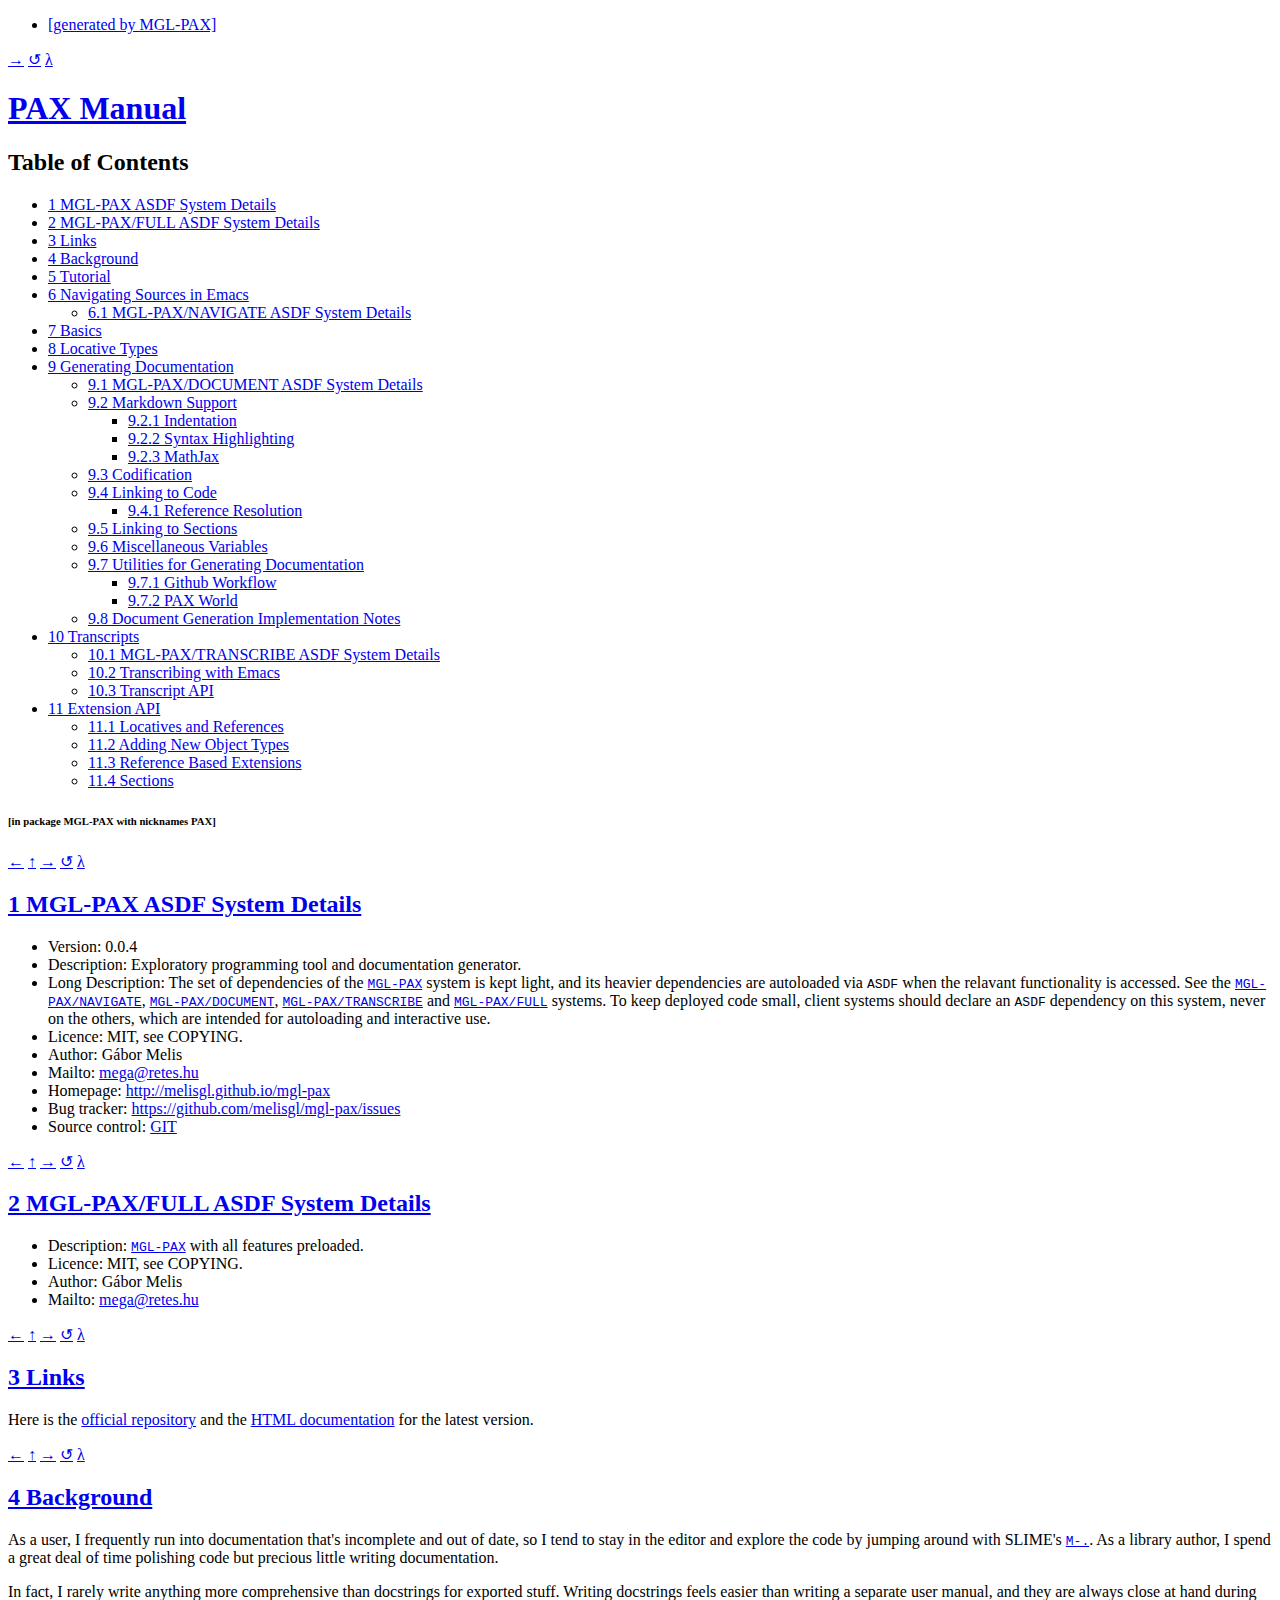
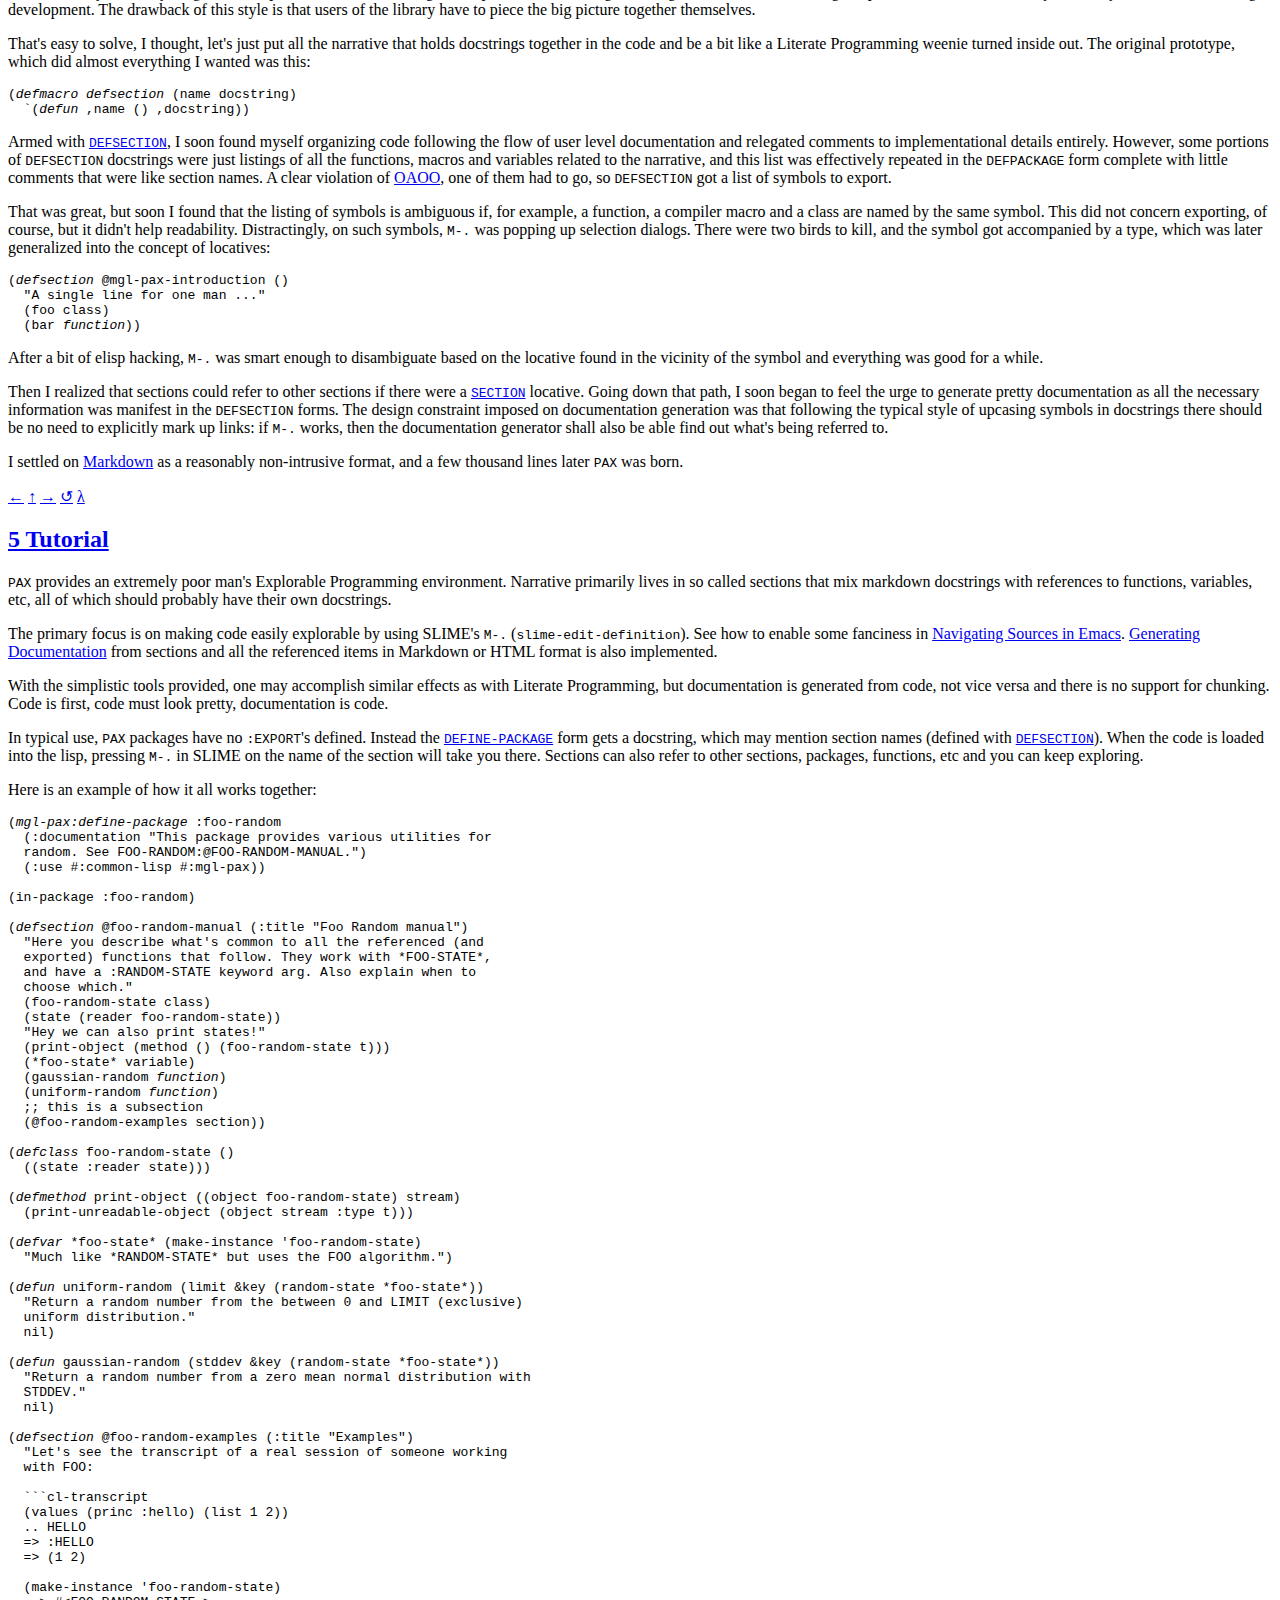
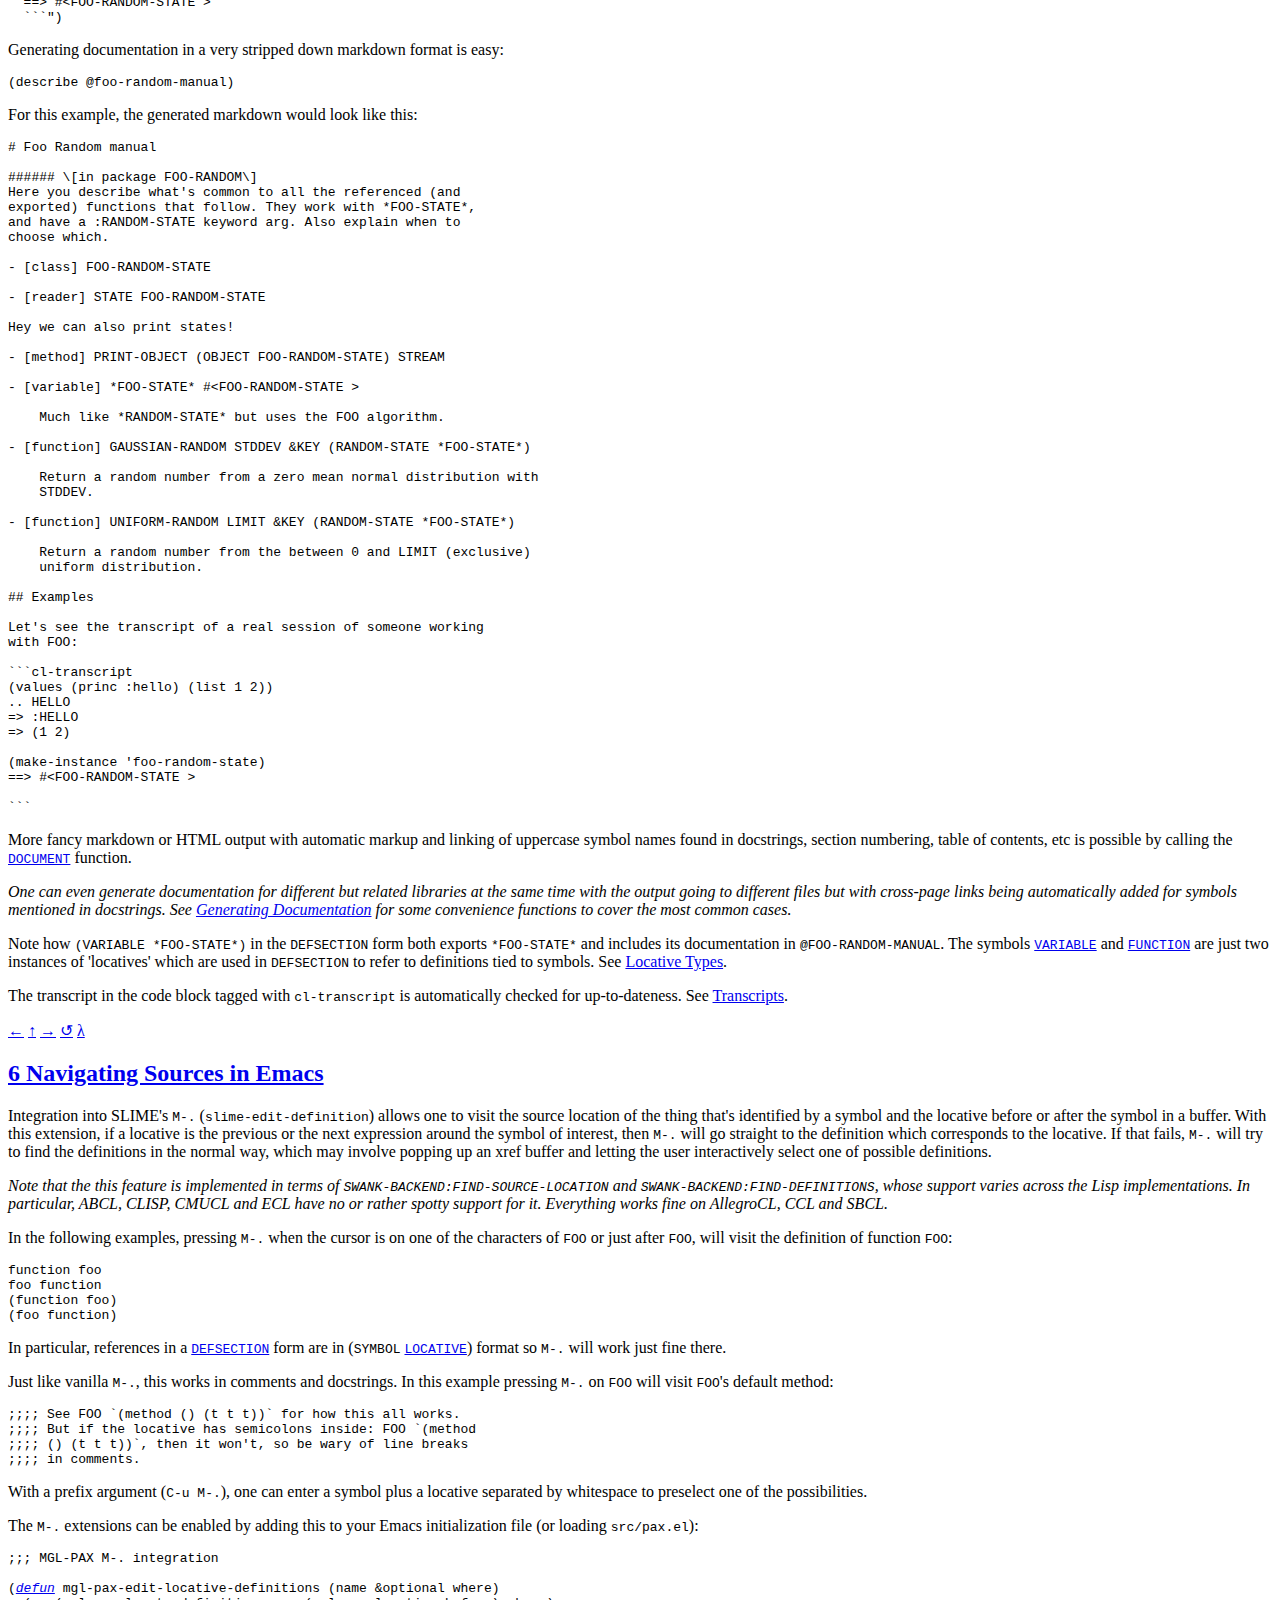
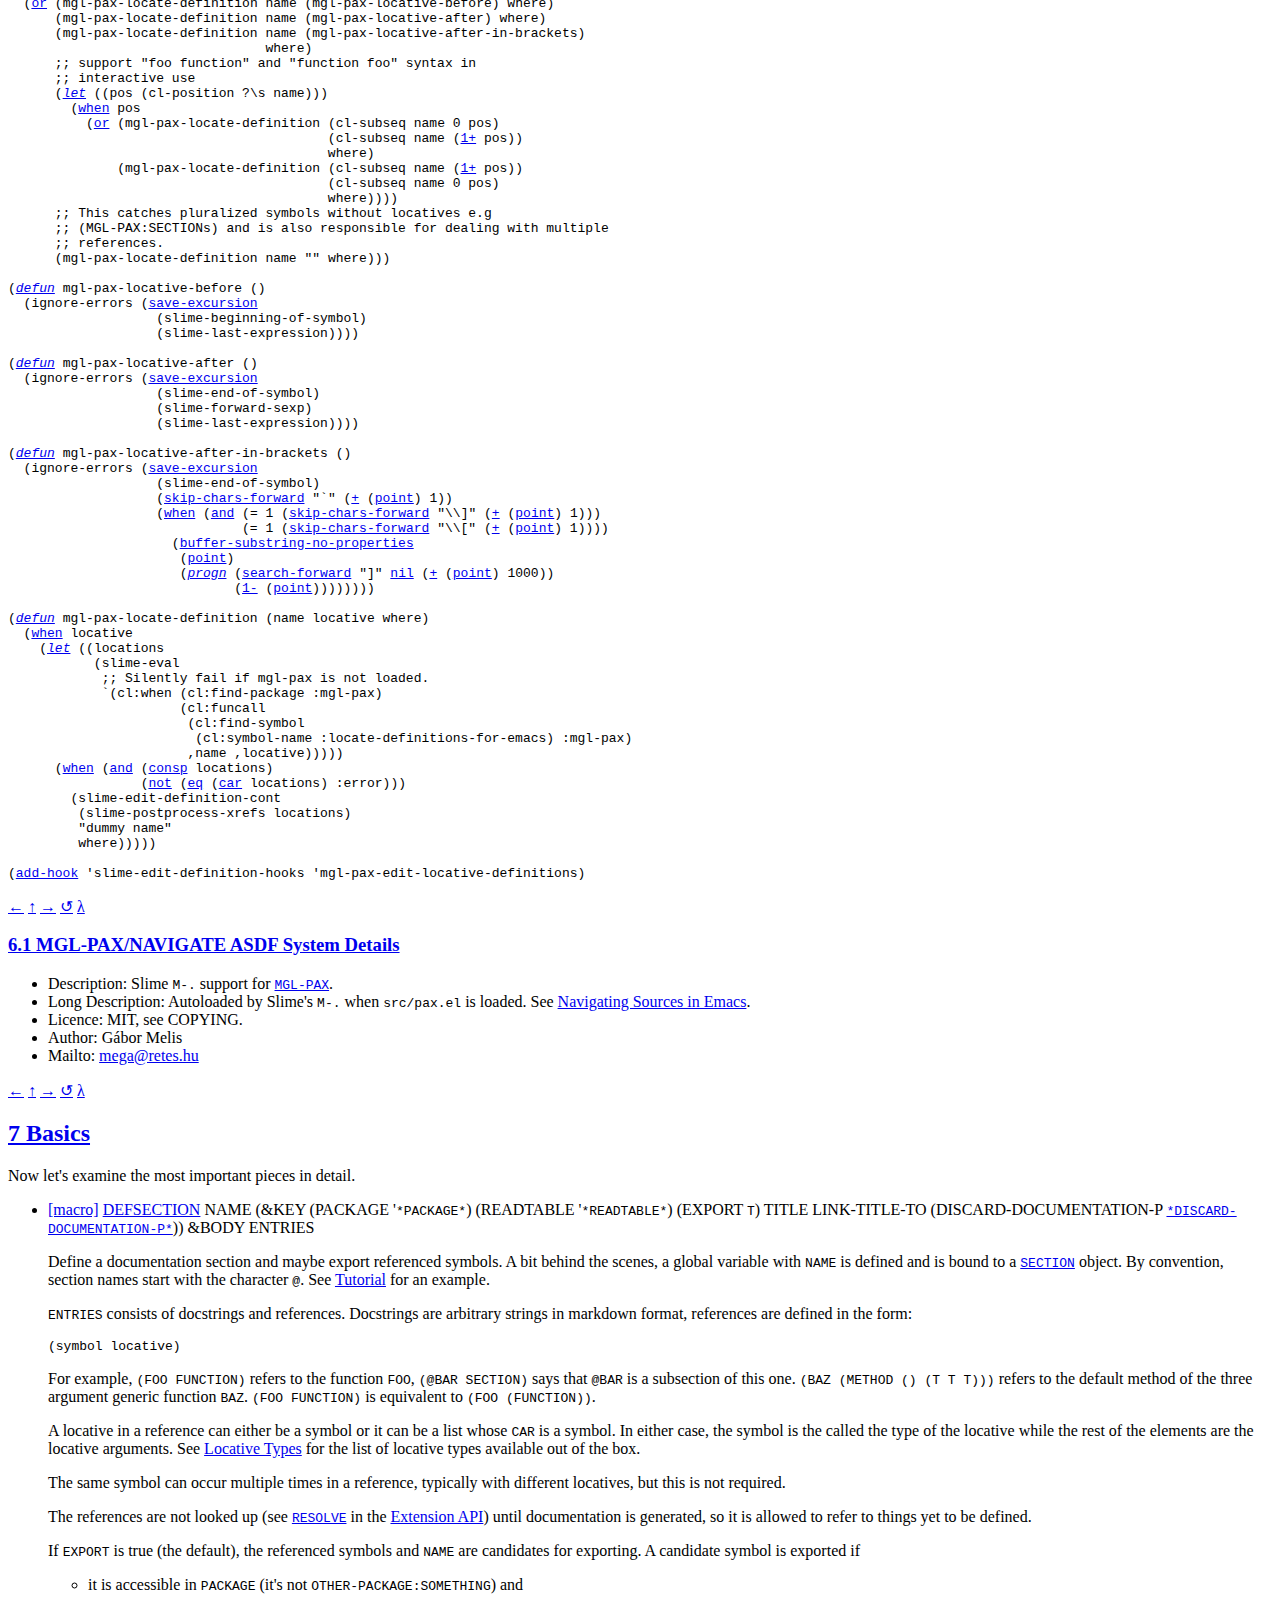
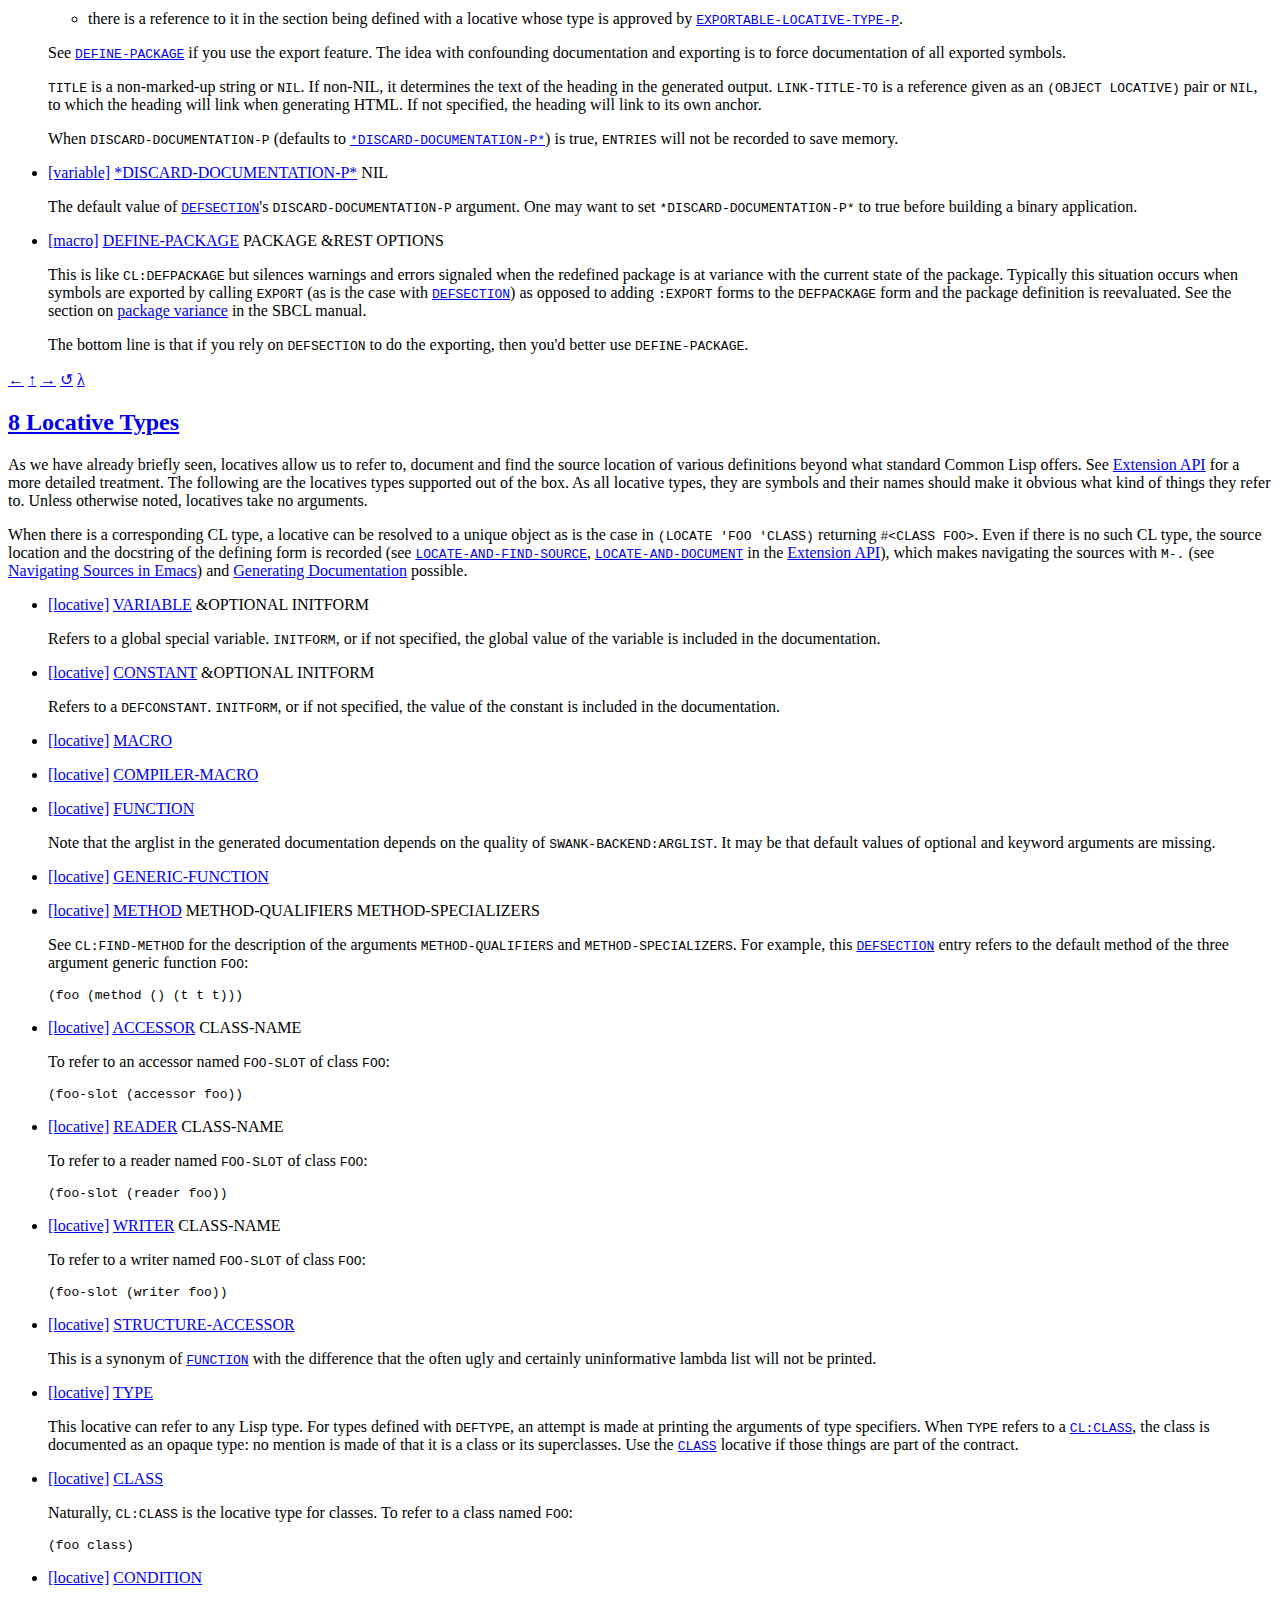
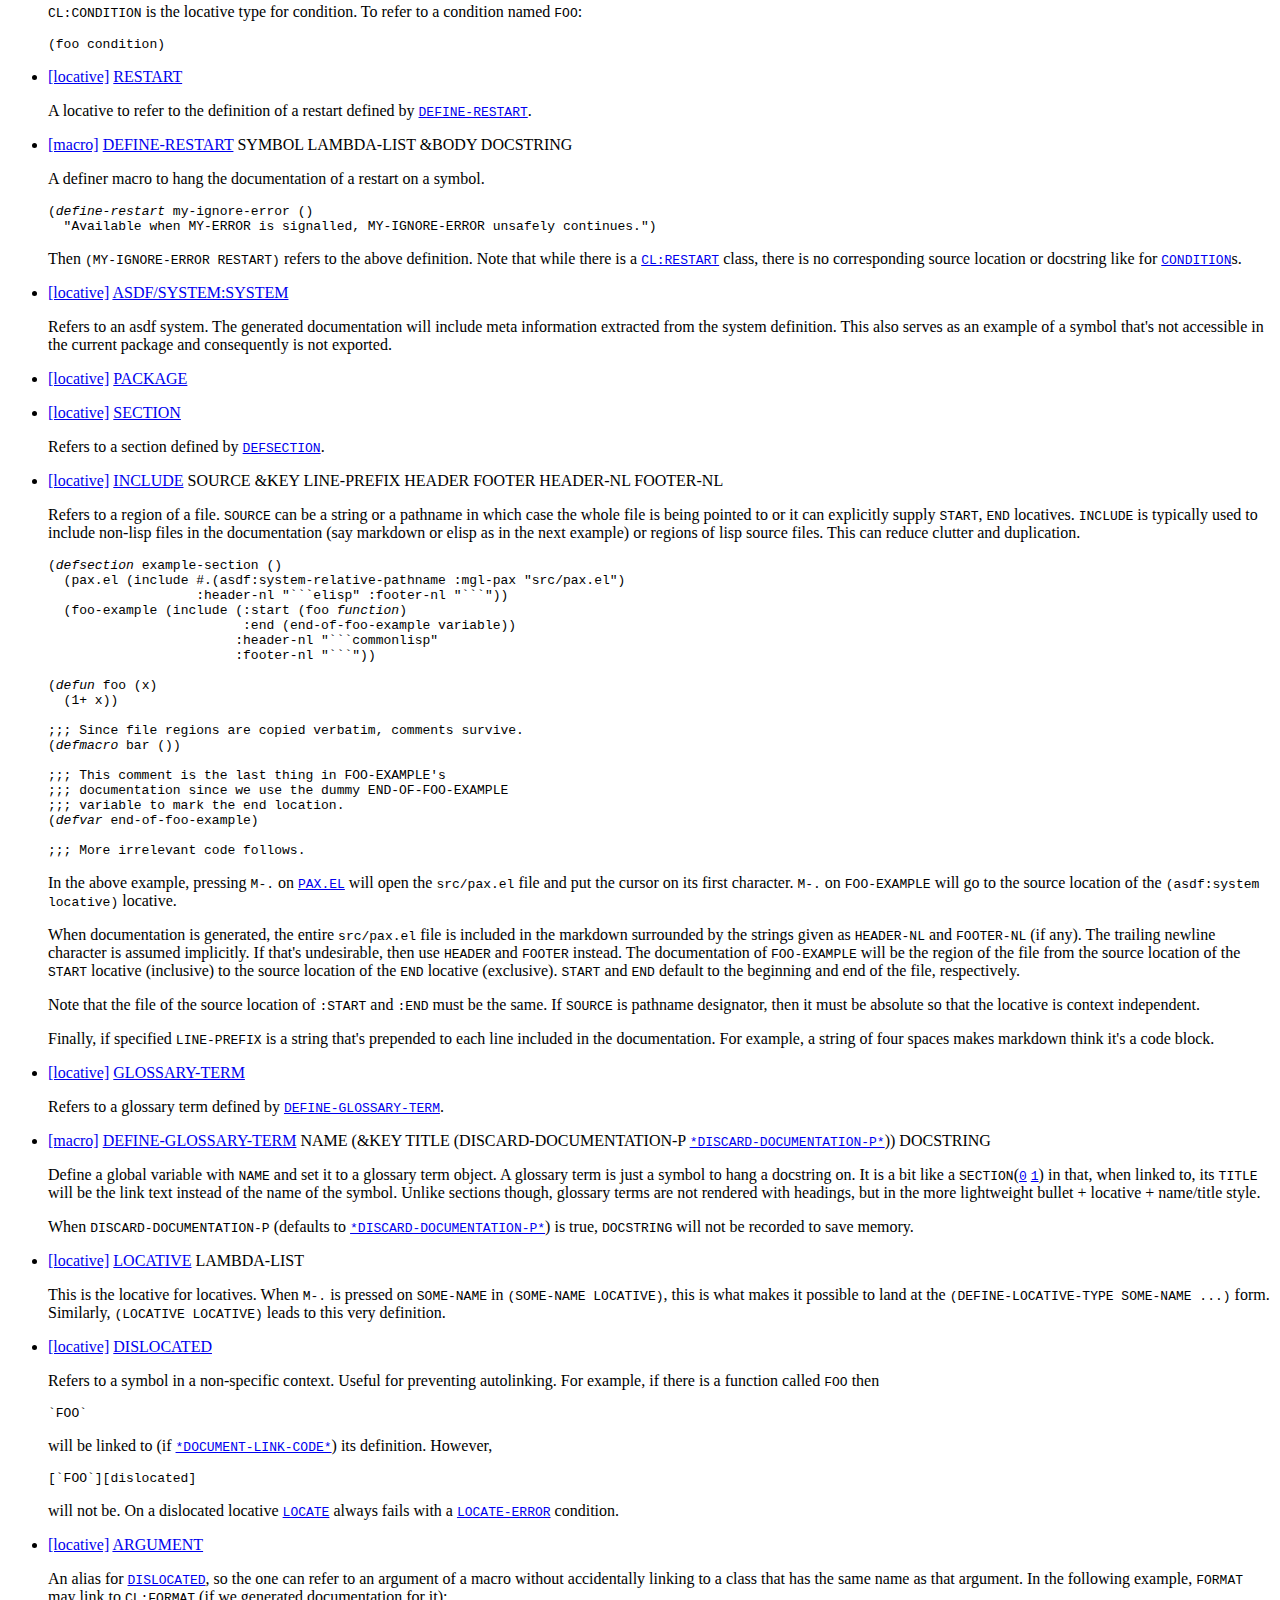
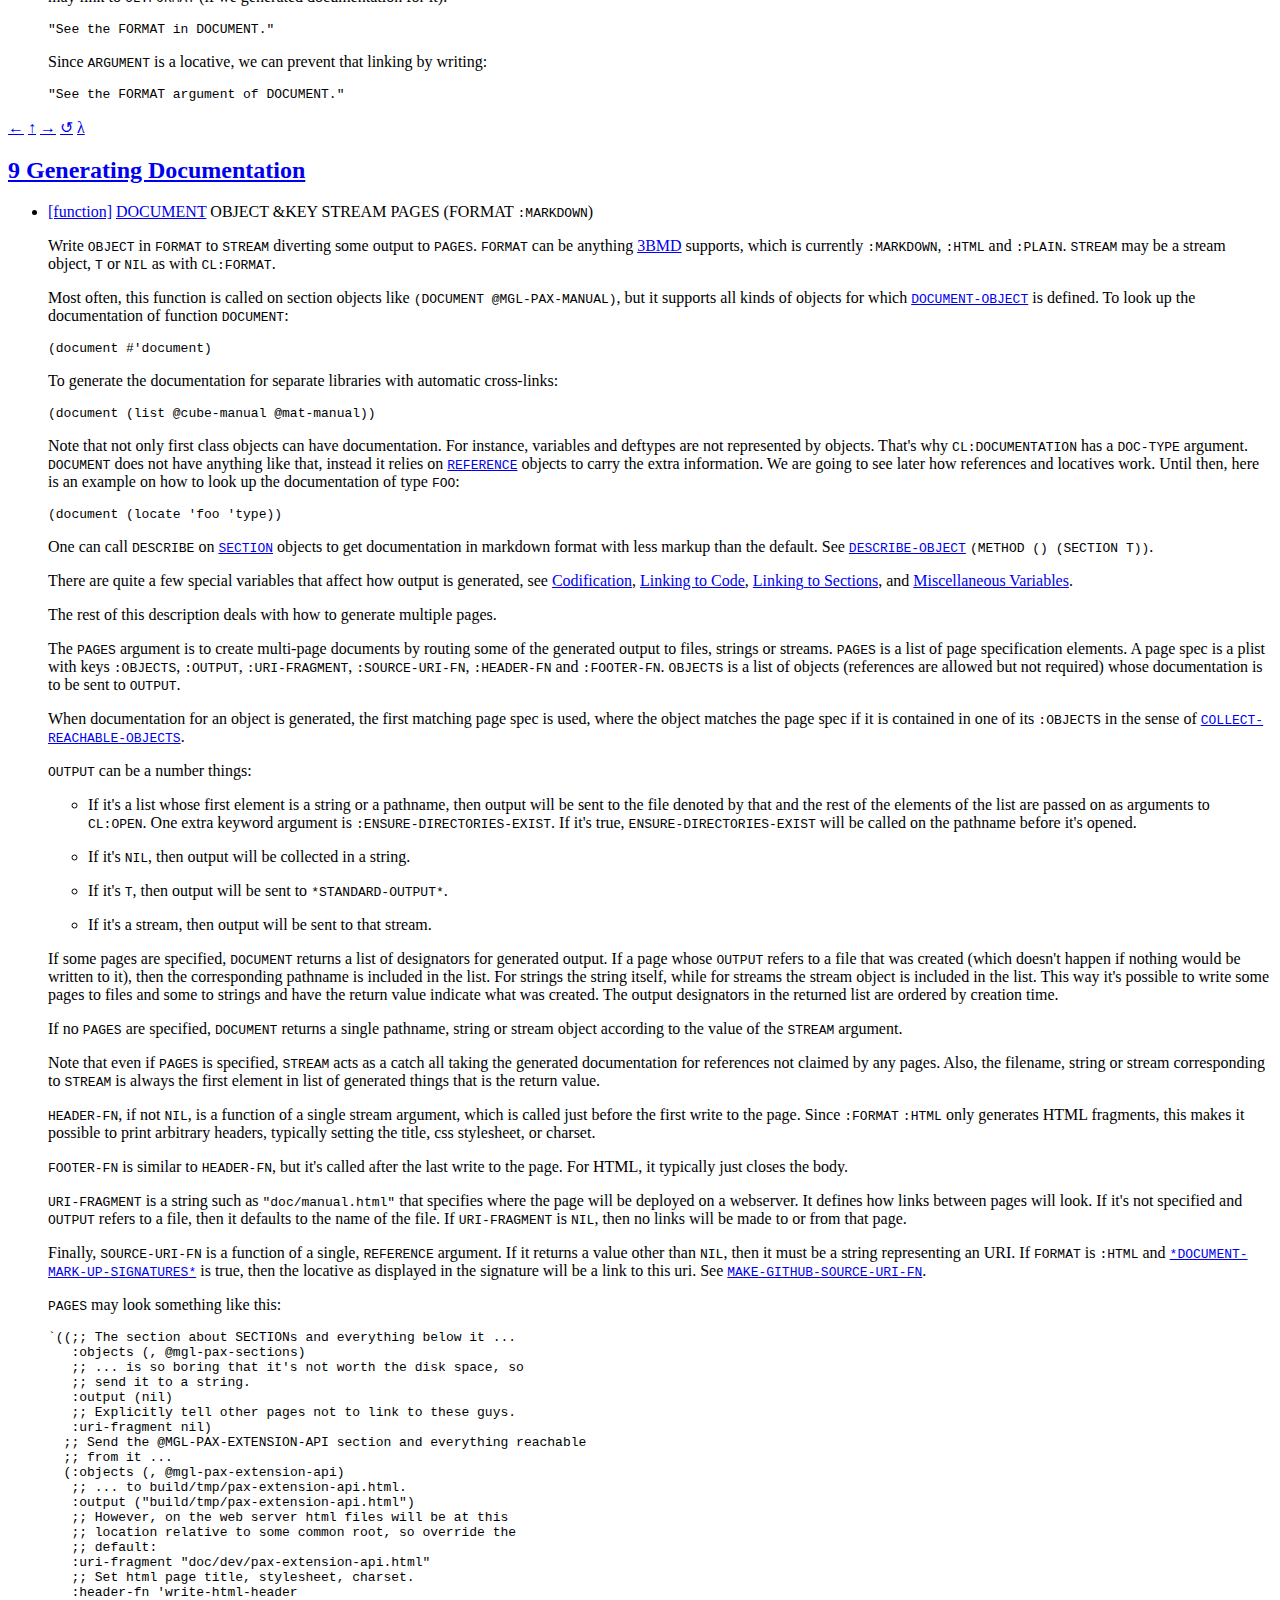
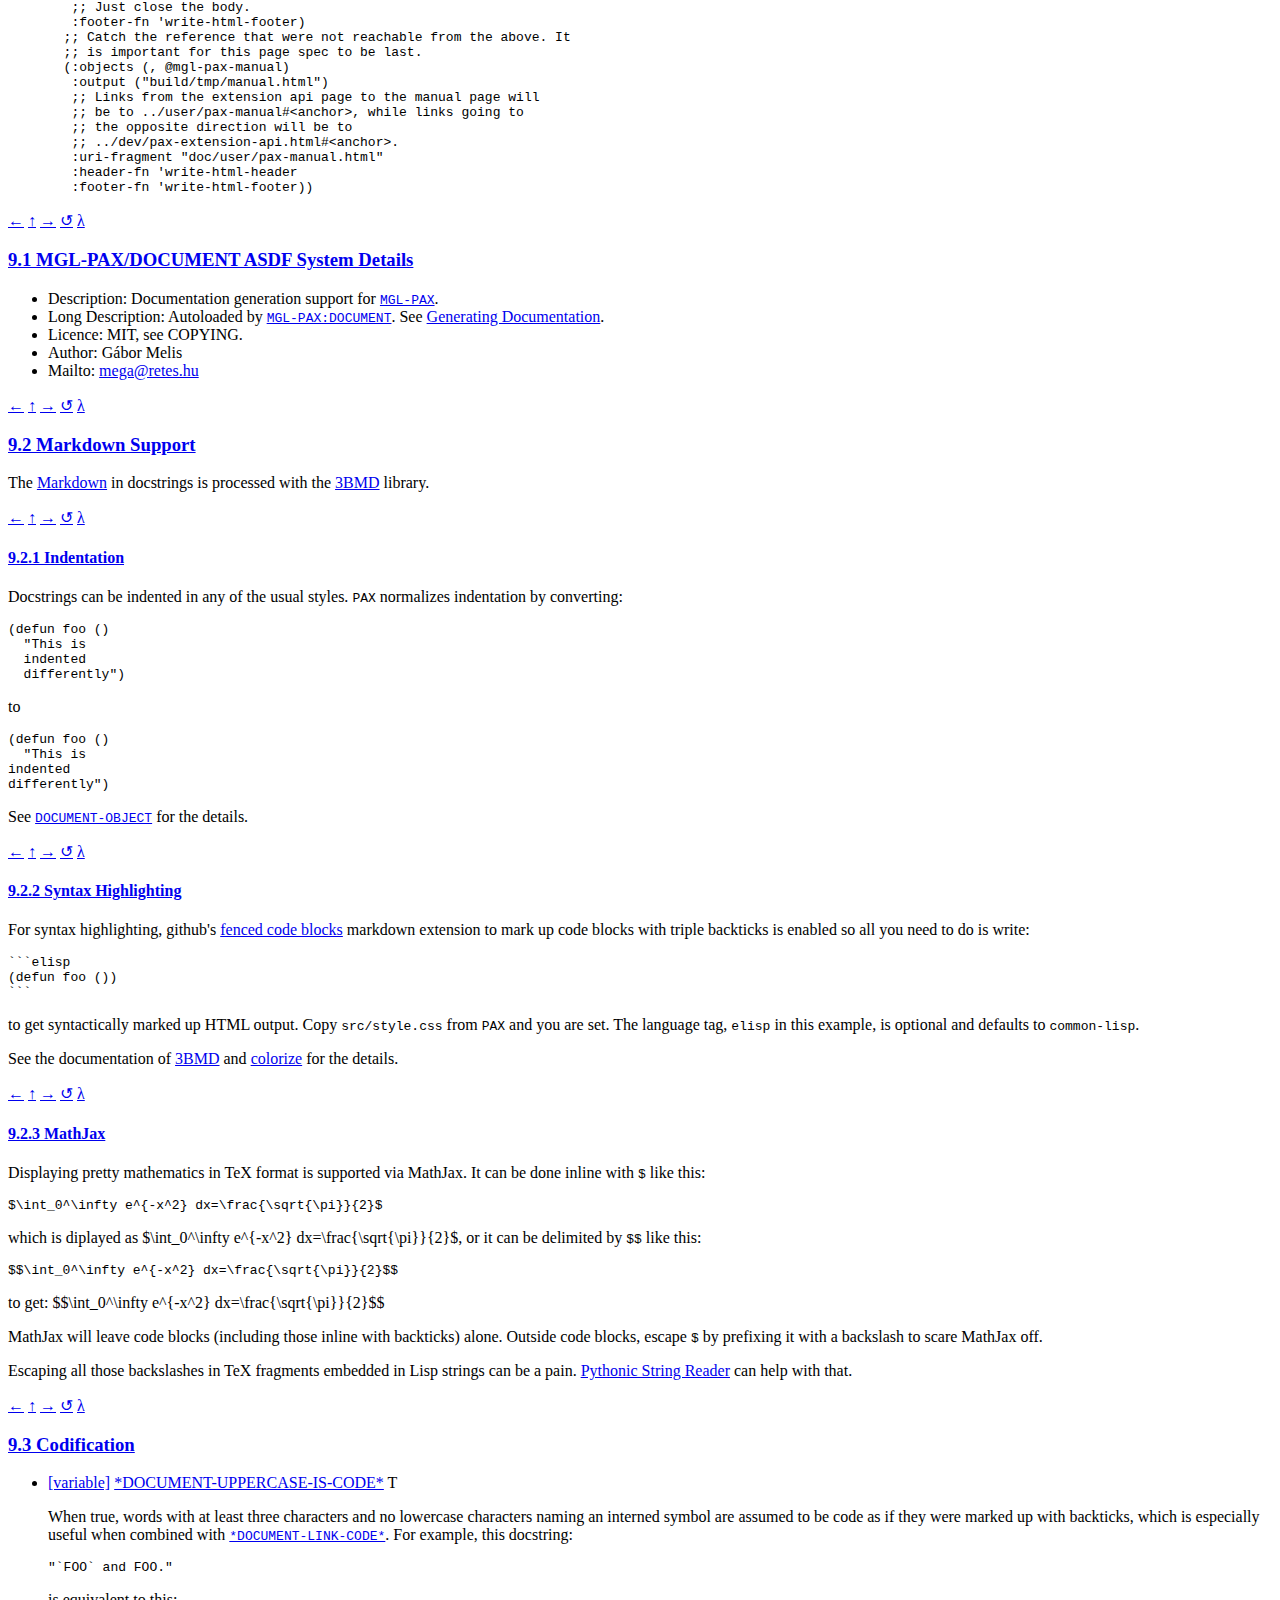
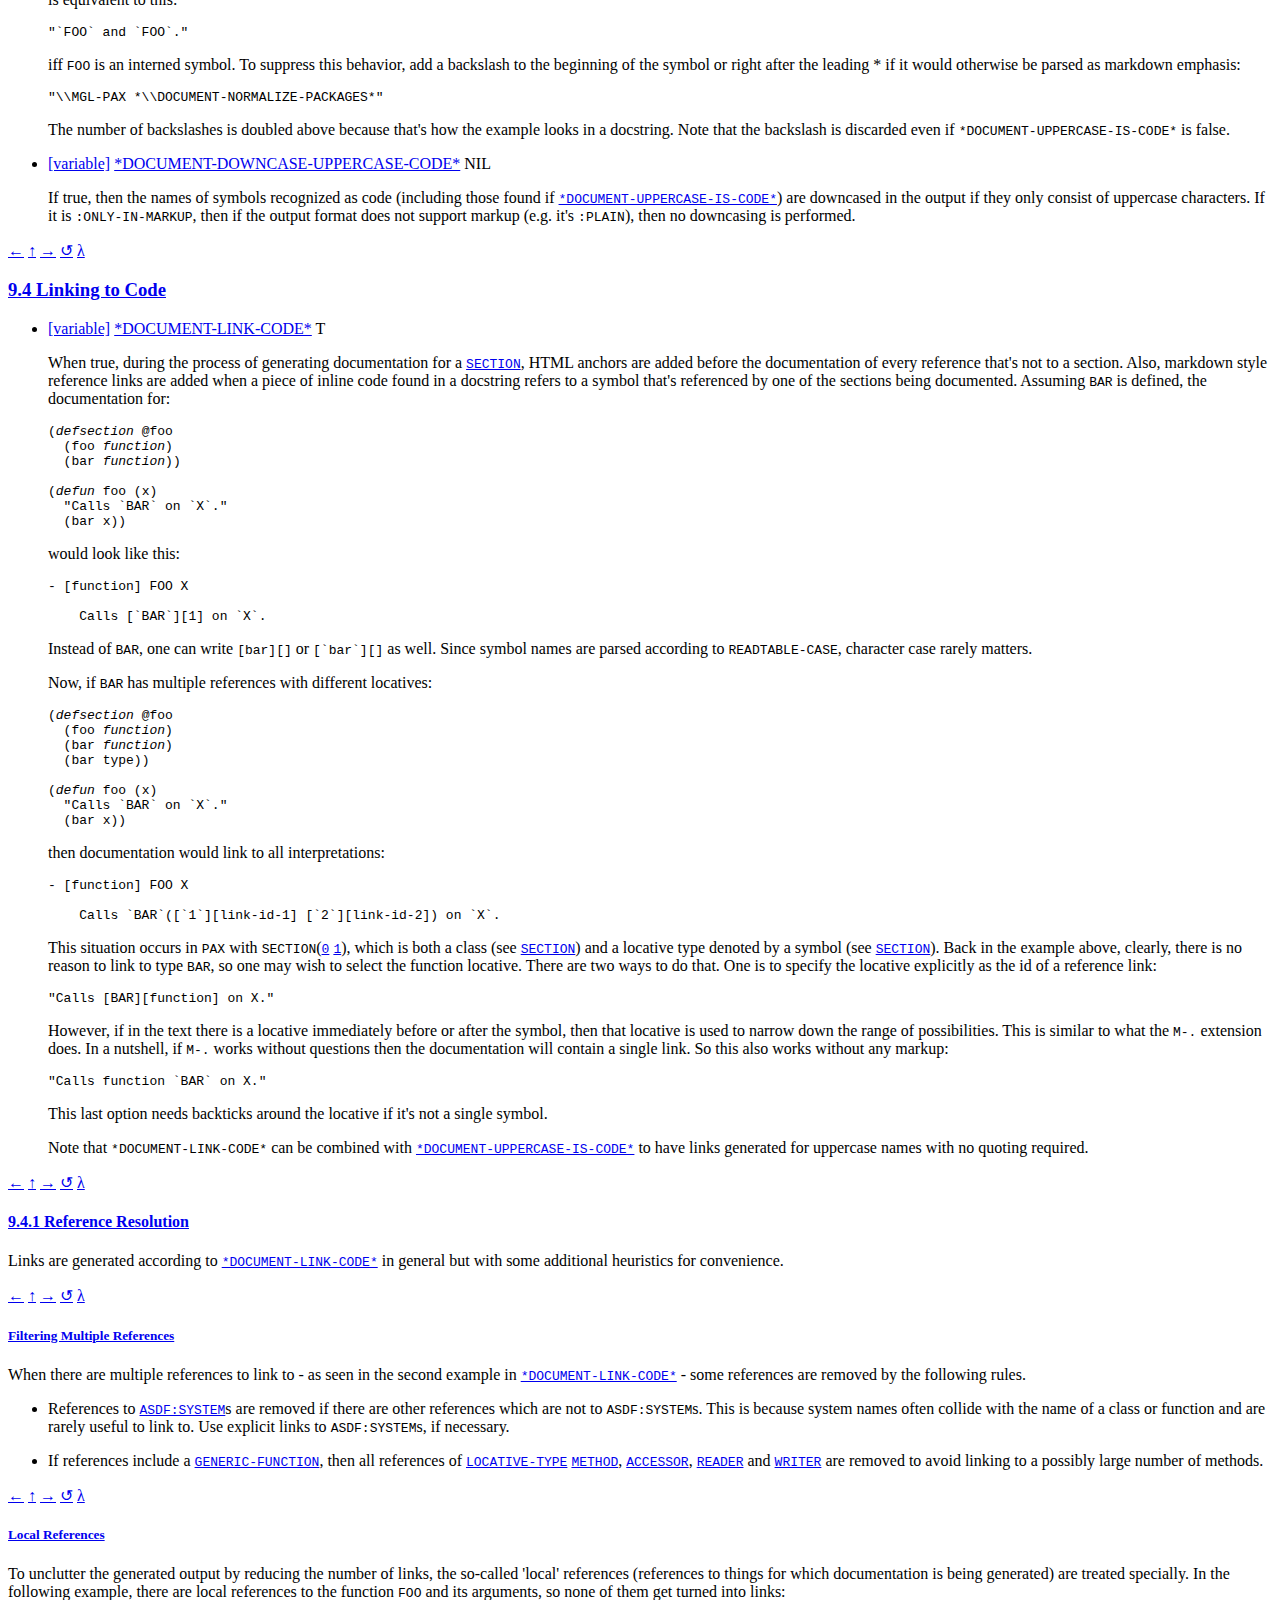
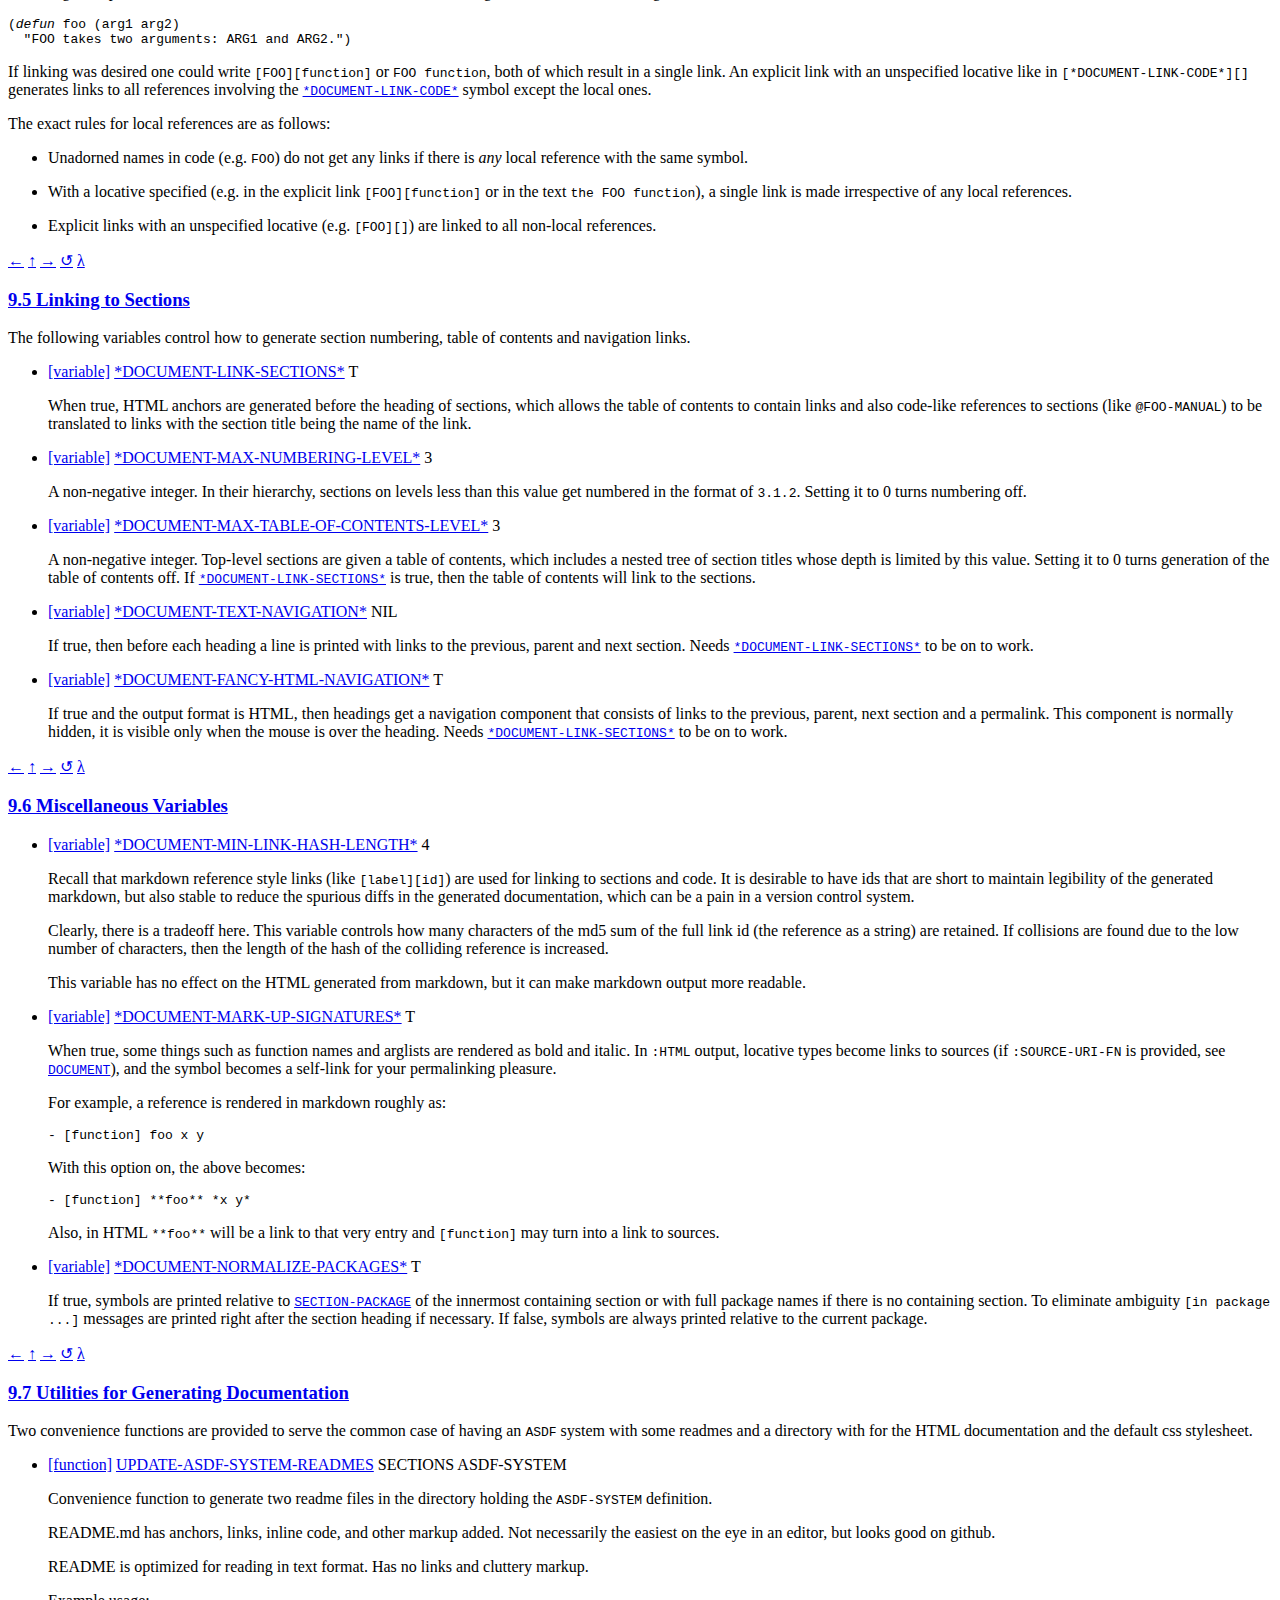
==== commit 612d1872: "update" ====
--- a/mgl-pax-manual.html
+++ b/mgl-pax-manual.html
@@ -27,7 +27,7 @@
 <div id="content">
 <p><a id='x-28MGL-PAX-3A-40MGL-PAX-MANUAL-20MGL-PAX-3ASECTION-29'></a></p>
 
-<p><span class="outer-navigation"><span class="navigation"> <a href="#x-28-22mgl-pax-22-20ASDF-2FSYSTEM-3ASYSTEM-29" title="(\&quot;mgl-pax\&quot; ASDF/SYSTEM:SYSTEM)">&#8594;</a> <a href="#x-28MGL-PAX-3A-40MGL-PAX-MANUAL-20MGL-PAX-3ASECTION-29" title="PAX Manual">&#8634;</a> <a href="https://github.com/melisgl/mgl-pax/blob/b89801e72aa3c040af44f6d1482d3e9e4d56995c/src/pax.lisp#L5">&#955;</a></span></span></p>
+<p><span class="outer-navigation"><span class="navigation"> <a href="#x-28-22mgl-pax-22-20ASDF-2FSYSTEM-3ASYSTEM-29" title="(\&quot;mgl-pax\&quot; ASDF/SYSTEM:SYSTEM)">&#8594;</a> <a href="#x-28MGL-PAX-3A-40MGL-PAX-MANUAL-20MGL-PAX-3ASECTION-29" title="PAX Manual">&#8634;</a> <a href="https://github.com/melisgl/mgl-pax/blob/d416172c8f20e2879c401843c8ff150e53b12dc9/src/pax.lisp#L5">&#955;</a></span></span></p>
 
 <h1><a href="#x-28MGL-PAX-3A-40MGL-PAX-MANUAL-20MGL-PAX-3ASECTION-29">PAX Manual</a></h1>
 
@@ -94,7 +94,7 @@
 
 <p><a id='x-28-22mgl-pax-22-20ASDF-2FSYSTEM-3ASYSTEM-29'></a></p>
 
-<p><span class="outer-navigation"><span class="navigation"> <a href="#x-28MGL-PAX-3A-40MGL-PAX-MANUAL-20MGL-PAX-3ASECTION-29" title="PAX Manual">&#8592;</a> <a href="#x-28MGL-PAX-3A-40MGL-PAX-MANUAL-20MGL-PAX-3ASECTION-29" title="PAX Manual">&#8593;</a> <a href="#x-28-22mgl-pax-2Ffull-22-20ASDF-2FSYSTEM-3ASYSTEM-29" title="(\&quot;mgl-pax/full\&quot; ASDF/SYSTEM:SYSTEM)">&#8594;</a> <a href="#x-28-22mgl-pax-22-20ASDF-2FSYSTEM-3ASYSTEM-29" title="(\&quot;mgl-pax\&quot; ASDF/SYSTEM:SYSTEM)">&#8634;</a> <a href="https://github.com/melisgl/mgl-pax/blob/b89801e72aa3c040af44f6d1482d3e9e4d56995c/mgl-pax.asd#L1">&#955;</a></span></span></p>
+<p><span class="outer-navigation"><span class="navigation"> <a href="#x-28MGL-PAX-3A-40MGL-PAX-MANUAL-20MGL-PAX-3ASECTION-29" title="PAX Manual">&#8592;</a> <a href="#x-28MGL-PAX-3A-40MGL-PAX-MANUAL-20MGL-PAX-3ASECTION-29" title="PAX Manual">&#8593;</a> <a href="#x-28-22mgl-pax-2Ffull-22-20ASDF-2FSYSTEM-3ASYSTEM-29" title="(\&quot;mgl-pax/full\&quot; ASDF/SYSTEM:SYSTEM)">&#8594;</a> <a href="#x-28-22mgl-pax-22-20ASDF-2FSYSTEM-3ASYSTEM-29" title="(\&quot;mgl-pax\&quot; ASDF/SYSTEM:SYSTEM)">&#8634;</a> <a href="https://github.com/melisgl/mgl-pax/blob/d416172c8f20e2879c401843c8ff150e53b12dc9/mgl-pax.asd#L1">&#955;</a></span></span></p>
 
 <h2><a href="#x-28-22mgl-pax-22-20ASDF-2FSYSTEM-3ASYSTEM-29">1 MGL-PAX ASDF System Details</a></h2>
 
@@ -119,7 +119,7 @@
 
 <p><a id='x-28-22mgl-pax-2Ffull-22-20ASDF-2FSYSTEM-3ASYSTEM-29'></a></p>
 
-<p><span class="outer-navigation"><span class="navigation"> <a href="#x-28-22mgl-pax-22-20ASDF-2FSYSTEM-3ASYSTEM-29" title="(\&quot;mgl-pax\&quot; ASDF/SYSTEM:SYSTEM)">&#8592;</a> <a href="#x-28MGL-PAX-3A-40MGL-PAX-MANUAL-20MGL-PAX-3ASECTION-29" title="PAX Manual">&#8593;</a> <a href="#x-28MGL-PAX-3A-40MGL-PAX-LINKS-20MGL-PAX-3ASECTION-29" title="Links">&#8594;</a> <a href="#x-28-22mgl-pax-2Ffull-22-20ASDF-2FSYSTEM-3ASYSTEM-29" title="(\&quot;mgl-pax/full\&quot; ASDF/SYSTEM:SYSTEM)">&#8634;</a> <a href="https://github.com/melisgl/mgl-pax/blob/b89801e72aa3c040af44f6d1482d3e9e4d56995c/mgl-pax.asd#L1">&#955;</a></span></span></p>
+<p><span class="outer-navigation"><span class="navigation"> <a href="#x-28-22mgl-pax-22-20ASDF-2FSYSTEM-3ASYSTEM-29" title="(\&quot;mgl-pax\&quot; ASDF/SYSTEM:SYSTEM)">&#8592;</a> <a href="#x-28MGL-PAX-3A-40MGL-PAX-MANUAL-20MGL-PAX-3ASECTION-29" title="PAX Manual">&#8593;</a> <a href="#x-28MGL-PAX-3A-40MGL-PAX-LINKS-20MGL-PAX-3ASECTION-29" title="Links">&#8594;</a> <a href="#x-28-22mgl-pax-2Ffull-22-20ASDF-2FSYSTEM-3ASYSTEM-29" title="(\&quot;mgl-pax/full\&quot; ASDF/SYSTEM:SYSTEM)">&#8634;</a> <a href="https://github.com/melisgl/mgl-pax/blob/d416172c8f20e2879c401843c8ff150e53b12dc9/mgl-pax.asd#L1">&#955;</a></span></span></p>
 
 <h2><a href="#x-28-22mgl-pax-2Ffull-22-20ASDF-2FSYSTEM-3ASYSTEM-29">2 MGL-PAX/FULL ASDF System Details</a></h2>
 
@@ -132,7 +132,7 @@
 
 <p><a id='x-28MGL-PAX-3A-40MGL-PAX-LINKS-20MGL-PAX-3ASECTION-29'></a></p>
 
-<p><span class="outer-navigation"><span class="navigation"> <a href="#x-28-22mgl-pax-2Ffull-22-20ASDF-2FSYSTEM-3ASYSTEM-29" title="(\&quot;mgl-pax/full\&quot; ASDF/SYSTEM:SYSTEM)">&#8592;</a> <a href="#x-28MGL-PAX-3A-40MGL-PAX-MANUAL-20MGL-PAX-3ASECTION-29" title="PAX Manual">&#8593;</a> <a href="#x-28MGL-PAX-3A-40MGL-PAX-BACKGROUND-20MGL-PAX-3ASECTION-29" title="Background">&#8594;</a> <a href="#x-28MGL-PAX-3A-40MGL-PAX-LINKS-20MGL-PAX-3ASECTION-29" title="Links">&#8634;</a> <a href="https://github.com/melisgl/mgl-pax/blob/b89801e72aa3c040af44f6d1482d3e9e4d56995c/src/pax.lisp#L18">&#955;</a></span></span></p>
+<p><span class="outer-navigation"><span class="navigation"> <a href="#x-28-22mgl-pax-2Ffull-22-20ASDF-2FSYSTEM-3ASYSTEM-29" title="(\&quot;mgl-pax/full\&quot; ASDF/SYSTEM:SYSTEM)">&#8592;</a> <a href="#x-28MGL-PAX-3A-40MGL-PAX-MANUAL-20MGL-PAX-3ASECTION-29" title="PAX Manual">&#8593;</a> <a href="#x-28MGL-PAX-3A-40MGL-PAX-BACKGROUND-20MGL-PAX-3ASECTION-29" title="Background">&#8594;</a> <a href="#x-28MGL-PAX-3A-40MGL-PAX-LINKS-20MGL-PAX-3ASECTION-29" title="Links">&#8634;</a> <a href="https://github.com/melisgl/mgl-pax/blob/d416172c8f20e2879c401843c8ff150e53b12dc9/src/pax.lisp#L18">&#955;</a></span></span></p>
 
 <h2><a href="#x-28MGL-PAX-3A-40MGL-PAX-LINKS-20MGL-PAX-3ASECTION-29">3 Links</a></h2>
 
@@ -143,7 +143,7 @@
 
 <p><a id='x-28MGL-PAX-3A-40MGL-PAX-BACKGROUND-20MGL-PAX-3ASECTION-29'></a></p>
 
-<p><span class="outer-navigation"><span class="navigation"> <a href="#x-28MGL-PAX-3A-40MGL-PAX-LINKS-20MGL-PAX-3ASECTION-29" title="Links">&#8592;</a> <a href="#x-28MGL-PAX-3A-40MGL-PAX-MANUAL-20MGL-PAX-3ASECTION-29" title="PAX Manual">&#8593;</a> <a href="#x-28MGL-PAX-3A-40MGL-PAX-TUTORIAL-20MGL-PAX-3ASECTION-29" title="Tutorial">&#8594;</a> <a href="#x-28MGL-PAX-3A-40MGL-PAX-BACKGROUND-20MGL-PAX-3ASECTION-29" title="Background">&#8634;</a> <a href="https://github.com/melisgl/mgl-pax/blob/b89801e72aa3c040af44f6d1482d3e9e4d56995c/src/pax.lisp#L24">&#955;</a></span></span></p>
+<p><span class="outer-navigation"><span class="navigation"> <a href="#x-28MGL-PAX-3A-40MGL-PAX-LINKS-20MGL-PAX-3ASECTION-29" title="Links">&#8592;</a> <a href="#x-28MGL-PAX-3A-40MGL-PAX-MANUAL-20MGL-PAX-3ASECTION-29" title="PAX Manual">&#8593;</a> <a href="#x-28MGL-PAX-3A-40MGL-PAX-TUTORIAL-20MGL-PAX-3ASECTION-29" title="Tutorial">&#8594;</a> <a href="#x-28MGL-PAX-3A-40MGL-PAX-BACKGROUND-20MGL-PAX-3ASECTION-29" title="Background">&#8634;</a> <a href="https://github.com/melisgl/mgl-pax/blob/d416172c8f20e2879c401843c8ff150e53b12dc9/src/pax.lisp#L24">&#955;</a></span></span></p>
 
 <h2><a href="#x-28MGL-PAX-3A-40MGL-PAX-BACKGROUND-20MGL-PAX-3ASECTION-29">4 Background</a></h2>
 
@@ -170,11 +170,11 @@
 <p>Armed with <a href="#x-28MGL-PAX-3ADEFSECTION-20MGL-PAX-3AMACRO-29" title="(MGL-PAX:DEFSECTION MGL-PAX:MACRO)"><code>DEFSECTION</code></a>, I soon found myself organizing code following
 the flow of user level documentation and relegated comments to
 implementational details entirely. However, some portions of
-<a href="#x-28MGL-PAX-3ADEFSECTION-20MGL-PAX-3AMACRO-29" title="(MGL-PAX:DEFSECTION MGL-PAX:MACRO)"><code>DEFSECTION</code></a> docstrings were just listings of all the functions,
+<code>DEFSECTION</code> docstrings were just listings of all the functions,
 macros and variables related to the narrative, and this list was
 effectively repeated in the <code>DEFPACKAGE</code> form complete with little
 comments that were like section names. A clear violation of
-<a href="http://c2.com/cgi/wiki?OnceAndOnlyOnce" >OAOO</a>, one of them had to go, so <a href="#x-28MGL-PAX-3ADEFSECTION-20MGL-PAX-3AMACRO-29" title="(MGL-PAX:DEFSECTION MGL-PAX:MACRO)"><code>DEFSECTION</code></a> got a list of
+<a href="http://c2.com/cgi/wiki?OnceAndOnlyOnce" >OAOO</a>, one of them had to go, so <code>DEFSECTION</code> got a list of
 symbols to export.</p>
 
 <p>That was great, but soon I found that the listing of symbols is
@@ -197,7 +197,7 @@
 <p>Then I realized that sections could refer to other sections if there
 were a <a href="#x-28MGL-PAX-3ASECTION-20MGL-PAX-3ALOCATIVE-29" title="(MGL-PAX:SECTION MGL-PAX:LOCATIVE)"><code>SECTION</code></a> locative. Going down that path, I soon began to feel
 the urge to generate pretty documentation as all the necessary
-information was manifest in the <a href="#x-28MGL-PAX-3ADEFSECTION-20MGL-PAX-3AMACRO-29" title="(MGL-PAX:DEFSECTION MGL-PAX:MACRO)"><code>DEFSECTION</code></a> forms. The design
+information was manifest in the <code>DEFSECTION</code> forms. The design
 constraint imposed on documentation generation was that following
 the typical style of upcasing symbols in docstrings there should be
 no need to explicitly mark up links: if <code>M-.</code> works, then the
@@ -209,7 +209,7 @@
 
 <p><a id='x-28MGL-PAX-3A-40MGL-PAX-TUTORIAL-20MGL-PAX-3ASECTION-29'></a></p>
 
-<p><span class="outer-navigation"><span class="navigation"> <a href="#x-28MGL-PAX-3A-40MGL-PAX-BACKGROUND-20MGL-PAX-3ASECTION-29" title="Background">&#8592;</a> <a href="#x-28MGL-PAX-3A-40MGL-PAX-MANUAL-20MGL-PAX-3ASECTION-29" title="PAX Manual">&#8593;</a> <a href="#x-28MGL-PAX-3A-40MGL-PAX-NAVIGATING-IN-EMACS-20MGL-PAX-3ASECTION-29" title="Navigating Sources in Emacs">&#8594;</a> <a href="#x-28MGL-PAX-3A-40MGL-PAX-TUTORIAL-20MGL-PAX-3ASECTION-29" title="Tutorial">&#8634;</a> <a href="https://github.com/melisgl/mgl-pax/blob/b89801e72aa3c040af44f6d1482d3e9e4d56995c/src/pax.lisp#L95">&#955;</a></span></span></p>
+<p><span class="outer-navigation"><span class="navigation"> <a href="#x-28MGL-PAX-3A-40MGL-PAX-BACKGROUND-20MGL-PAX-3ASECTION-29" title="Background">&#8592;</a> <a href="#x-28MGL-PAX-3A-40MGL-PAX-MANUAL-20MGL-PAX-3ASECTION-29" title="PAX Manual">&#8593;</a> <a href="#x-28MGL-PAX-3A-40MGL-PAX-NAVIGATING-IN-EMACS-20MGL-PAX-3ASECTION-29" title="Navigating Sources in Emacs">&#8594;</a> <a href="#x-28MGL-PAX-3A-40MGL-PAX-TUTORIAL-20MGL-PAX-3ASECTION-29" title="Tutorial">&#8634;</a> <a href="https://github.com/melisgl/mgl-pax/blob/d416172c8f20e2879c401843c8ff150e53b12dc9/src/pax.lisp#L95">&#955;</a></span></span></p>
 
 <h2><a href="#x-28MGL-PAX-3A-40MGL-PAX-TUTORIAL-20MGL-PAX-3ASECTION-29">5 Tutorial</a></h2>
 
@@ -357,10 +357,10 @@
 mentioned in docstrings. See <a href="#x-28MGL-PAX-3A-40MGL-PAX-GENERATING-DOCUMENTATION-20MGL-PAX-3ASECTION-29" title="Generating Documentation">Generating Documentation</a> for
 some convenience functions to cover the most common cases.</em></p>
 
-<p>Note how <code>(VARIABLE *FOO-STATE*)</code> in the <a href="#x-28MGL-PAX-3ADEFSECTION-20MGL-PAX-3AMACRO-29" title="(MGL-PAX:DEFSECTION MGL-PAX:MACRO)"><code>DEFSECTION</code></a> form both
+<p>Note how <code>(VARIABLE *FOO-STATE*)</code> in the <code>DEFSECTION</code> form both
 exports <code>*FOO-STATE*</code> and includes its documentation in
 <code>@FOO-RANDOM-MANUAL</code>. The symbols <a href="#x-28VARIABLE-20MGL-PAX-3ALOCATIVE-29" title="(VARIABLE MGL-PAX:LOCATIVE)"><code>VARIABLE</code></a> and <a href="#x-28FUNCTION-20MGL-PAX-3ALOCATIVE-29" title="(FUNCTION MGL-PAX:LOCATIVE)"><code>FUNCTION</code></a> are just two
-instances of 'locatives' which are used in <a href="#x-28MGL-PAX-3ADEFSECTION-20MGL-PAX-3AMACRO-29" title="(MGL-PAX:DEFSECTION MGL-PAX:MACRO)"><code>DEFSECTION</code></a> to refer to
+instances of 'locatives' which are used in <code>DEFSECTION</code> to refer to
 definitions tied to symbols. See <a href="#x-28MGL-PAX-3A-40MGL-PAX-LOCATIVE-TYPES-20MGL-PAX-3ASECTION-29" title="Locative Types">Locative Types</a>.</p>
 
 <p>The transcript in the code block tagged with <code>cl-transcript</code> is
@@ -369,7 +369,7 @@
 
 <p><a id='x-28MGL-PAX-3A-40MGL-PAX-NAVIGATING-IN-EMACS-20MGL-PAX-3ASECTION-29'></a></p>
 
-<p><span class="outer-navigation"><span class="navigation"> <a href="#x-28MGL-PAX-3A-40MGL-PAX-TUTORIAL-20MGL-PAX-3ASECTION-29" title="Tutorial">&#8592;</a> <a href="#x-28MGL-PAX-3A-40MGL-PAX-MANUAL-20MGL-PAX-3ASECTION-29" title="PAX Manual">&#8593;</a> <a href="#x-28-22mgl-pax-2Fnavigate-22-20ASDF-2FSYSTEM-3ASYSTEM-29" title="(\&quot;mgl-pax/navigate\&quot; ASDF/SYSTEM:SYSTEM)">&#8594;</a> <a href="#x-28MGL-PAX-3A-40MGL-PAX-NAVIGATING-IN-EMACS-20MGL-PAX-3ASECTION-29" title="Navigating Sources in Emacs">&#8634;</a> <a href="https://github.com/melisgl/mgl-pax/blob/b89801e72aa3c040af44f6d1482d3e9e4d56995c/src/navigate.lisp#L5">&#955;</a></span></span></p>
+<p><span class="outer-navigation"><span class="navigation"> <a href="#x-28MGL-PAX-3A-40MGL-PAX-TUTORIAL-20MGL-PAX-3ASECTION-29" title="Tutorial">&#8592;</a> <a href="#x-28MGL-PAX-3A-40MGL-PAX-MANUAL-20MGL-PAX-3ASECTION-29" title="PAX Manual">&#8593;</a> <a href="#x-28-22mgl-pax-2Fnavigate-22-20ASDF-2FSYSTEM-3ASYSTEM-29" title="(\&quot;mgl-pax/navigate\&quot; ASDF/SYSTEM:SYSTEM)">&#8594;</a> <a href="#x-28MGL-PAX-3A-40MGL-PAX-NAVIGATING-IN-EMACS-20MGL-PAX-3ASECTION-29" title="Navigating Sources in Emacs">&#8634;</a> <a href="https://github.com/melisgl/mgl-pax/blob/d416172c8f20e2879c401843c8ff150e53b12dc9/src/navigate.lisp#L5">&#955;</a></span></span></p>
 
 <h2><a href="#x-28MGL-PAX-3A-40MGL-PAX-NAVIGATING-IN-EMACS-20MGL-PAX-3ASECTION-29">6 Navigating Sources in Emacs</a></h2>
 
@@ -486,7 +486,7 @@
 
 <p><a id='x-28-22mgl-pax-2Fnavigate-22-20ASDF-2FSYSTEM-3ASYSTEM-29'></a></p>
 
-<p><span class="outer-navigation"><span class="navigation"> <a href="#x-28MGL-PAX-3A-40MGL-PAX-NAVIGATING-IN-EMACS-20MGL-PAX-3ASECTION-29" title="Navigating Sources in Emacs">&#8592;</a> <a href="#x-28MGL-PAX-3A-40MGL-PAX-NAVIGATING-IN-EMACS-20MGL-PAX-3ASECTION-29" title="Navigating Sources in Emacs">&#8593;</a> <a href="#x-28MGL-PAX-3A-40MGL-PAX-BASICS-20MGL-PAX-3ASECTION-29" title="Basics">&#8594;</a> <a href="#x-28-22mgl-pax-2Fnavigate-22-20ASDF-2FSYSTEM-3ASYSTEM-29" title="(\&quot;mgl-pax/navigate\&quot; ASDF/SYSTEM:SYSTEM)">&#8634;</a> <a href="https://github.com/melisgl/mgl-pax/blob/b89801e72aa3c040af44f6d1482d3e9e4d56995c/mgl-pax.asd#L1">&#955;</a></span></span></p>
+<p><span class="outer-navigation"><span class="navigation"> <a href="#x-28MGL-PAX-3A-40MGL-PAX-NAVIGATING-IN-EMACS-20MGL-PAX-3ASECTION-29" title="Navigating Sources in Emacs">&#8592;</a> <a href="#x-28MGL-PAX-3A-40MGL-PAX-NAVIGATING-IN-EMACS-20MGL-PAX-3ASECTION-29" title="Navigating Sources in Emacs">&#8593;</a> <a href="#x-28MGL-PAX-3A-40MGL-PAX-BASICS-20MGL-PAX-3ASECTION-29" title="Basics">&#8594;</a> <a href="#x-28-22mgl-pax-2Fnavigate-22-20ASDF-2FSYSTEM-3ASYSTEM-29" title="(\&quot;mgl-pax/navigate\&quot; ASDF/SYSTEM:SYSTEM)">&#8634;</a> <a href="https://github.com/melisgl/mgl-pax/blob/d416172c8f20e2879c401843c8ff150e53b12dc9/mgl-pax.asd#L1">&#955;</a></span></span></p>
 
 <h3><a href="#x-28-22mgl-pax-2Fnavigate-22-20ASDF-2FSYSTEM-3ASYSTEM-29">6.1 MGL-PAX/NAVIGATE ASDF System Details</a></h3>
 
@@ -501,7 +501,7 @@
 
 <p><a id='x-28MGL-PAX-3A-40MGL-PAX-BASICS-20MGL-PAX-3ASECTION-29'></a></p>
 
-<p><span class="outer-navigation"><span class="navigation"> <a href="#x-28-22mgl-pax-2Fnavigate-22-20ASDF-2FSYSTEM-3ASYSTEM-29" title="(\&quot;mgl-pax/navigate\&quot; ASDF/SYSTEM:SYSTEM)">&#8592;</a> <a href="#x-28MGL-PAX-3A-40MGL-PAX-MANUAL-20MGL-PAX-3ASECTION-29" title="PAX Manual">&#8593;</a> <a href="#x-28MGL-PAX-3A-40MGL-PAX-LOCATIVE-TYPES-20MGL-PAX-3ASECTION-29" title="Locative Types">&#8594;</a> <a href="#x-28MGL-PAX-3A-40MGL-PAX-BASICS-20MGL-PAX-3ASECTION-29" title="Basics">&#8634;</a> <a href="https://github.com/melisgl/mgl-pax/blob/b89801e72aa3c040af44f6d1482d3e9e4d56995c/src/pax.lisp#L254">&#955;</a></span></span></p>
+<p><span class="outer-navigation"><span class="navigation"> <a href="#x-28-22mgl-pax-2Fnavigate-22-20ASDF-2FSYSTEM-3ASYSTEM-29" title="(\&quot;mgl-pax/navigate\&quot; ASDF/SYSTEM:SYSTEM)">&#8592;</a> <a href="#x-28MGL-PAX-3A-40MGL-PAX-MANUAL-20MGL-PAX-3ASECTION-29" title="PAX Manual">&#8593;</a> <a href="#x-28MGL-PAX-3A-40MGL-PAX-LOCATIVE-TYPES-20MGL-PAX-3ASECTION-29" title="Locative Types">&#8594;</a> <a href="#x-28MGL-PAX-3A-40MGL-PAX-BASICS-20MGL-PAX-3ASECTION-29" title="Basics">&#8634;</a> <a href="https://github.com/melisgl/mgl-pax/blob/d416172c8f20e2879c401843c8ff150e53b12dc9/src/pax.lisp#L254">&#955;</a></span></span></p>
 
 <h2><a href="#x-28MGL-PAX-3A-40MGL-PAX-BASICS-20MGL-PAX-3ASECTION-29">7 Basics</a></h2>
 
@@ -510,7 +510,7 @@
 <p><a id='x-28MGL-PAX-3ADEFSECTION-20MGL-PAX-3AMACRO-29'></a></p>
 
 <ul>
-<li><p><span class=reference-bullet><span class=reference><span class="locative-type"><a href="https://github.com/melisgl/mgl-pax/blob/b89801e72aa3c040af44f6d1482d3e9e4d56995c/src/pax-early.lisp#L12">[macro]</a></span> <span class="reference-object"><a href="#x-28MGL-PAX-3ADEFSECTION-20MGL-PAX-3AMACRO-29" >DEFSECTION</a></span></span> <span class="locative-args">NAME (&amp;KEY (PACKAGE '<code>*PACKAGE*</code>) (READTABLE '<code>*READTABLE*</code>) (EXPORT <code>T</code>) TITLE LINK-TITLE-TO (DISCARD-DOCUMENTATION-P <a href="#x-28MGL-PAX-3A-2ADISCARD-DOCUMENTATION-P-2A-20VARIABLE-29" title="(MGL-PAX:*DISCARD-DOCUMENTATION-P* VARIABLE)"><code>*DISCARD-DOCUMENTATION-P*</code></a>)) &amp;BODY ENTRIES</span></span></p>
+<li><p><span class=reference-bullet><span class=reference><span class="locative-type"><a href="https://github.com/melisgl/mgl-pax/blob/d416172c8f20e2879c401843c8ff150e53b12dc9/src/pax-early.lisp#L12">[macro]</a></span> <span class="reference-object"><a href="#x-28MGL-PAX-3ADEFSECTION-20MGL-PAX-3AMACRO-29" >DEFSECTION</a></span></span> <span class="locative-args">NAME (&amp;KEY (PACKAGE '<code>*PACKAGE*</code>) (READTABLE '<code>*READTABLE*</code>) (EXPORT <code>T</code>) TITLE LINK-TITLE-TO (DISCARD-DOCUMENTATION-P <a href="#x-28MGL-PAX-3A-2ADISCARD-DOCUMENTATION-P-2A-20VARIABLE-29" title="(MGL-PAX:*DISCARD-DOCUMENTATION-P* VARIABLE)"><code>*DISCARD-DOCUMENTATION-P*</code></a>)) &amp;BODY ENTRIES</span></span></p>
 
 <p>Define a documentation section and maybe export referenced symbols.
 A bit behind the scenes, a global variable with <code>NAME</code> is defined and
@@ -571,7 +571,7 @@
 <p><a id='x-28MGL-PAX-3A-2ADISCARD-DOCUMENTATION-P-2A-20VARIABLE-29'></a></p>
 
 <ul>
-<li><p><span class=reference-bullet><span class=reference><span class="locative-type"><a href="https://github.com/melisgl/mgl-pax/blob/b89801e72aa3c040af44f6d1482d3e9e4d56995c/src/pax-early.lisp#L7">[variable]</a></span> <span class="reference-object"><a href="#x-28MGL-PAX-3A-2ADISCARD-DOCUMENTATION-P-2A-20VARIABLE-29" >*DISCARD-DOCUMENTATION-P*</a></span></span> <span class="locative-args">NIL</span></span></p>
+<li><p><span class=reference-bullet><span class=reference><span class="locative-type"><a href="https://github.com/melisgl/mgl-pax/blob/d416172c8f20e2879c401843c8ff150e53b12dc9/src/pax-early.lisp#L7">[variable]</a></span> <span class="reference-object"><a href="#x-28MGL-PAX-3A-2ADISCARD-DOCUMENTATION-P-2A-20VARIABLE-29" >*DISCARD-DOCUMENTATION-P*</a></span></span> <span class="locative-args">NIL</span></span></p>
 
 <p>The default value of <a href="#x-28MGL-PAX-3ADEFSECTION-20MGL-PAX-3AMACRO-29" title="(MGL-PAX:DEFSECTION MGL-PAX:MACRO)"><code>DEFSECTION</code></a>'s <code>DISCARD-DOCUMENTATION-P</code> argument.
 One may want to set <code>*DISCARD-DOCUMENTATION-P*</code> to true before
@@ -581,7 +581,7 @@
 <p><a id='x-28MGL-PAX-3ADEFINE-PACKAGE-20MGL-PAX-3AMACRO-29'></a></p>
 
 <ul>
-<li><p><span class=reference-bullet><span class=reference><span class="locative-type"><a href="https://github.com/melisgl/mgl-pax/blob/b89801e72aa3c040af44f6d1482d3e9e4d56995c/src/pax.lisp#L260">[macro]</a></span> <span class="reference-object"><a href="#x-28MGL-PAX-3ADEFINE-PACKAGE-20MGL-PAX-3AMACRO-29" >DEFINE-PACKAGE</a></span></span> <span class="locative-args">PACKAGE &amp;REST OPTIONS</span></span></p>
+<li><p><span class=reference-bullet><span class=reference><span class="locative-type"><a href="https://github.com/melisgl/mgl-pax/blob/d416172c8f20e2879c401843c8ff150e53b12dc9/src/pax.lisp#L260">[macro]</a></span> <span class="reference-object"><a href="#x-28MGL-PAX-3ADEFINE-PACKAGE-20MGL-PAX-3AMACRO-29" >DEFINE-PACKAGE</a></span></span> <span class="locative-args">PACKAGE &amp;REST OPTIONS</span></span></p>
 
 <p>This is like <code>CL:DEFPACKAGE</code> but silences warnings and errors
 signaled when the redefined package is at variance with the current
@@ -592,13 +592,13 @@
 variance</a> in the SBCL
 manual.</p>
 
-<p>The bottom line is that if you rely on <a href="#x-28MGL-PAX-3ADEFSECTION-20MGL-PAX-3AMACRO-29" title="(MGL-PAX:DEFSECTION MGL-PAX:MACRO)"><code>DEFSECTION</code></a> to do the
+<p>The bottom line is that if you rely on <code>DEFSECTION</code> to do the
 exporting, then you'd better use <code>DEFINE-PACKAGE</code>.</p></li>
 </ul>
 
 <p><a id='x-28MGL-PAX-3A-40MGL-PAX-LOCATIVE-TYPES-20MGL-PAX-3ASECTION-29'></a></p>
 
-<p><span class="outer-navigation"><span class="navigation"> <a href="#x-28MGL-PAX-3A-40MGL-PAX-BASICS-20MGL-PAX-3ASECTION-29" title="Basics">&#8592;</a> <a href="#x-28MGL-PAX-3A-40MGL-PAX-MANUAL-20MGL-PAX-3ASECTION-29" title="PAX Manual">&#8593;</a> <a href="#x-28MGL-PAX-3A-40MGL-PAX-GENERATING-DOCUMENTATION-20MGL-PAX-3ASECTION-29" title="Generating Documentation">&#8594;</a> <a href="#x-28MGL-PAX-3A-40MGL-PAX-LOCATIVE-TYPES-20MGL-PAX-3ASECTION-29" title="Locative Types">&#8634;</a> <a href="https://github.com/melisgl/mgl-pax/blob/b89801e72aa3c040af44f6d1482d3e9e4d56995c/src/locatives.lisp#L5">&#955;</a></span></span></p>
+<p><span class="outer-navigation"><span class="navigation"> <a href="#x-28MGL-PAX-3A-40MGL-PAX-BASICS-20MGL-PAX-3ASECTION-29" title="Basics">&#8592;</a> <a href="#x-28MGL-PAX-3A-40MGL-PAX-MANUAL-20MGL-PAX-3ASECTION-29" title="PAX Manual">&#8593;</a> <a href="#x-28MGL-PAX-3A-40MGL-PAX-GENERATING-DOCUMENTATION-20MGL-PAX-3ASECTION-29" title="Generating Documentation">&#8594;</a> <a href="#x-28MGL-PAX-3A-40MGL-PAX-LOCATIVE-TYPES-20MGL-PAX-3ASECTION-29" title="Locative Types">&#8634;</a> <a href="https://github.com/melisgl/mgl-pax/blob/d416172c8f20e2879c401843c8ff150e53b12dc9/src/locatives.lisp#L5">&#955;</a></span></span></p>
 
 <h2><a href="#x-28MGL-PAX-3A-40MGL-PAX-LOCATIVE-TYPES-20MGL-PAX-3ASECTION-29">8 Locative Types</a></h2>
 
@@ -622,7 +622,7 @@
 <p><a id='x-28VARIABLE-20MGL-PAX-3ALOCATIVE-29'></a></p>
 
 <ul>
-<li><p><span class=reference-bullet><span class=reference><span class="locative-type"><a href="https://github.com/melisgl/mgl-pax/blob/b89801e72aa3c040af44f6d1482d3e9e4d56995c/src/locatives.lisp#L140">[locative]</a></span> <span class="reference-object"><a href="#x-28VARIABLE-20MGL-PAX-3ALOCATIVE-29" >VARIABLE</a></span></span> <span class="locative-args">&amp;OPTIONAL INITFORM</span></span></p>
+<li><p><span class=reference-bullet><span class=reference><span class="locative-type"><a href="https://github.com/melisgl/mgl-pax/blob/d416172c8f20e2879c401843c8ff150e53b12dc9/src/locatives.lisp#L140">[locative]</a></span> <span class="reference-object"><a href="#x-28VARIABLE-20MGL-PAX-3ALOCATIVE-29" >VARIABLE</a></span></span> <span class="locative-args">&amp;OPTIONAL INITFORM</span></span></p>
 
 <p>Refers to a global special variable. <code>INITFORM</code>, or if not specified,
 the global value of the variable is included in the documentation.</p></li>
@@ -631,7 +631,7 @@
 <p><a id='x-28MGL-PAX-3ACONSTANT-20MGL-PAX-3ALOCATIVE-29'></a></p>
 
 <ul>
-<li><p><span class=reference-bullet><span class=reference><span class="locative-type"><a href="https://github.com/melisgl/mgl-pax/blob/b89801e72aa3c040af44f6d1482d3e9e4d56995c/src/locatives.lisp#L174">[locative]</a></span> <span class="reference-object"><a href="#x-28MGL-PAX-3ACONSTANT-20MGL-PAX-3ALOCATIVE-29" >CONSTANT</a></span></span> <span class="locative-args">&amp;OPTIONAL INITFORM</span></span></p>
+<li><p><span class=reference-bullet><span class=reference><span class="locative-type"><a href="https://github.com/melisgl/mgl-pax/blob/d416172c8f20e2879c401843c8ff150e53b12dc9/src/locatives.lisp#L174">[locative]</a></span> <span class="reference-object"><a href="#x-28MGL-PAX-3ACONSTANT-20MGL-PAX-3ALOCATIVE-29" >CONSTANT</a></span></span> <span class="locative-args">&amp;OPTIONAL INITFORM</span></span></p>
 
 <p>Refers to a <code>DEFCONSTANT</code>. <code>INITFORM</code>, or if not specified,
 the value of the constant is included in the documentation.</p></li>
@@ -640,19 +640,19 @@
 <p><a id='x-28MGL-PAX-3AMACRO-20MGL-PAX-3ALOCATIVE-29'></a></p>
 
 <ul>
-<li><span class=reference-bullet><span class=reference><span class="locative-type"><a href="https://github.com/melisgl/mgl-pax/blob/b89801e72aa3c040af44f6d1482d3e9e4d56995c/src/locatives.lisp#L208">[locative]</a></span> <span class="reference-object"><a href="#x-28MGL-PAX-3AMACRO-20MGL-PAX-3ALOCATIVE-29" >MACRO</a></span></span></span></li>
+<li><span class=reference-bullet><span class=reference><span class="locative-type"><a href="https://github.com/melisgl/mgl-pax/blob/d416172c8f20e2879c401843c8ff150e53b12dc9/src/locatives.lisp#L208">[locative]</a></span> <span class="reference-object"><a href="#x-28MGL-PAX-3AMACRO-20MGL-PAX-3ALOCATIVE-29" >MACRO</a></span></span></span></li>
 </ul>
 
 <p><a id='x-28COMPILER-MACRO-20MGL-PAX-3ALOCATIVE-29'></a></p>
 
 <ul>
-<li><span class=reference-bullet><span class=reference><span class="locative-type"><a href="https://github.com/melisgl/mgl-pax/blob/b89801e72aa3c040af44f6d1482d3e9e4d56995c/src/locatives.lisp#L234">[locative]</a></span> <span class="reference-object"><a href="#x-28COMPILER-MACRO-20MGL-PAX-3ALOCATIVE-29" >COMPILER-MACRO</a></span></span></span></li>
+<li><span class=reference-bullet><span class=reference><span class="locative-type"><a href="https://github.com/melisgl/mgl-pax/blob/d416172c8f20e2879c401843c8ff150e53b12dc9/src/locatives.lisp#L234">[locative]</a></span> <span class="reference-object"><a href="#x-28COMPILER-MACRO-20MGL-PAX-3ALOCATIVE-29" >COMPILER-MACRO</a></span></span></span></li>
 </ul>
 
 <p><a id='x-28FUNCTION-20MGL-PAX-3ALOCATIVE-29'></a></p>
 
 <ul>
-<li><p><span class=reference-bullet><span class=reference><span class="locative-type"><a href="https://github.com/melisgl/mgl-pax/blob/b89801e72aa3c040af44f6d1482d3e9e4d56995c/src/locatives.lisp#L266">[locative]</a></span> <span class="reference-object"><a href="#x-28FUNCTION-20MGL-PAX-3ALOCATIVE-29" >FUNCTION</a></span></span></span></p>
+<li><p><span class=reference-bullet><span class=reference><span class="locative-type"><a href="https://github.com/melisgl/mgl-pax/blob/d416172c8f20e2879c401843c8ff150e53b12dc9/src/locatives.lisp#L266">[locative]</a></span> <span class="reference-object"><a href="#x-28FUNCTION-20MGL-PAX-3ALOCATIVE-29" >FUNCTION</a></span></span></span></p>
 
 <p>Note that the arglist in the generated documentation depends on
 the quality of <code>SWANK-BACKEND:ARGLIST</code>. It may be that default
@@ -662,13 +662,13 @@
 <p><a id='x-28GENERIC-FUNCTION-20MGL-PAX-3ALOCATIVE-29'></a></p>
 
 <ul>
-<li><span class=reference-bullet><span class=reference><span class="locative-type"><a href="https://github.com/melisgl/mgl-pax/blob/b89801e72aa3c040af44f6d1482d3e9e4d56995c/src/locatives.lisp#L271">[locative]</a></span> <span class="reference-object"><a href="#x-28GENERIC-FUNCTION-20MGL-PAX-3ALOCATIVE-29" >GENERIC-FUNCTION</a></span></span></span></li>
+<li><span class=reference-bullet><span class=reference><span class="locative-type"><a href="https://github.com/melisgl/mgl-pax/blob/d416172c8f20e2879c401843c8ff150e53b12dc9/src/locatives.lisp#L271">[locative]</a></span> <span class="reference-object"><a href="#x-28GENERIC-FUNCTION-20MGL-PAX-3ALOCATIVE-29" >GENERIC-FUNCTION</a></span></span></span></li>
 </ul>
 
 <p><a id='x-28METHOD-20MGL-PAX-3ALOCATIVE-29'></a></p>
 
 <ul>
-<li><p><span class=reference-bullet><span class=reference><span class="locative-type"><a href="https://github.com/melisgl/mgl-pax/blob/b89801e72aa3c040af44f6d1482d3e9e4d56995c/src/locatives.lisp#L319">[locative]</a></span> <span class="reference-object"><a href="#x-28METHOD-20MGL-PAX-3ALOCATIVE-29" >METHOD</a></span></span> <span class="locative-args">METHOD-QUALIFIERS METHOD-SPECIALIZERS</span></span></p>
+<li><p><span class=reference-bullet><span class=reference><span class="locative-type"><a href="https://github.com/melisgl/mgl-pax/blob/d416172c8f20e2879c401843c8ff150e53b12dc9/src/locatives.lisp#L319">[locative]</a></span> <span class="reference-object"><a href="#x-28METHOD-20MGL-PAX-3ALOCATIVE-29" >METHOD</a></span></span> <span class="locative-args">METHOD-QUALIFIERS METHOD-SPECIALIZERS</span></span></p>
 
 <p>See <code>CL:FIND-METHOD</code> for the description of the arguments
 <code>METHOD-QUALIFIERS</code> and <code>METHOD-SPECIALIZERS</code>. For example, this
@@ -682,7 +682,7 @@
 <p><a id='x-28MGL-PAX-3AACCESSOR-20MGL-PAX-3ALOCATIVE-29'></a></p>
 
 <ul>
-<li><p><span class=reference-bullet><span class=reference><span class="locative-type"><a href="https://github.com/melisgl/mgl-pax/blob/b89801e72aa3c040af44f6d1482d3e9e4d56995c/src/locatives.lisp#L397">[locative]</a></span> <span class="reference-object"><a href="#x-28MGL-PAX-3AACCESSOR-20MGL-PAX-3ALOCATIVE-29" >ACCESSOR</a></span></span> <span class="locative-args">CLASS-NAME</span></span></p>
+<li><p><span class=reference-bullet><span class=reference><span class="locative-type"><a href="https://github.com/melisgl/mgl-pax/blob/d416172c8f20e2879c401843c8ff150e53b12dc9/src/locatives.lisp#L397">[locative]</a></span> <span class="reference-object"><a href="#x-28MGL-PAX-3AACCESSOR-20MGL-PAX-3ALOCATIVE-29" >ACCESSOR</a></span></span> <span class="locative-args">CLASS-NAME</span></span></p>
 
 <p>To refer to an accessor named <code>FOO-SLOT</code> of class
 <code>FOO</code>:</p>
@@ -694,7 +694,7 @@
 <p><a id='x-28MGL-PAX-3AREADER-20MGL-PAX-3ALOCATIVE-29'></a></p>
 
 <ul>
-<li><p><span class=reference-bullet><span class=reference><span class="locative-type"><a href="https://github.com/melisgl/mgl-pax/blob/b89801e72aa3c040af44f6d1482d3e9e4d56995c/src/locatives.lisp#L403">[locative]</a></span> <span class="reference-object"><a href="#x-28MGL-PAX-3AREADER-20MGL-PAX-3ALOCATIVE-29" >READER</a></span></span> <span class="locative-args">CLASS-NAME</span></span></p>
+<li><p><span class=reference-bullet><span class=reference><span class="locative-type"><a href="https://github.com/melisgl/mgl-pax/blob/d416172c8f20e2879c401843c8ff150e53b12dc9/src/locatives.lisp#L403">[locative]</a></span> <span class="reference-object"><a href="#x-28MGL-PAX-3AREADER-20MGL-PAX-3ALOCATIVE-29" >READER</a></span></span> <span class="locative-args">CLASS-NAME</span></span></p>
 
 <p>To refer to a reader named <code>FOO-SLOT</code> of class
 <code>FOO</code>:</p>
@@ -706,7 +706,7 @@
 <p><a id='x-28MGL-PAX-3AWRITER-20MGL-PAX-3ALOCATIVE-29'></a></p>
 
 <ul>
-<li><p><span class=reference-bullet><span class=reference><span class="locative-type"><a href="https://github.com/melisgl/mgl-pax/blob/b89801e72aa3c040af44f6d1482d3e9e4d56995c/src/locatives.lisp#L409">[locative]</a></span> <span class="reference-object"><a href="#x-28MGL-PAX-3AWRITER-20MGL-PAX-3ALOCATIVE-29" >WRITER</a></span></span> <span class="locative-args">CLASS-NAME</span></span></p>
+<li><p><span class=reference-bullet><span class=reference><span class="locative-type"><a href="https://github.com/melisgl/mgl-pax/blob/d416172c8f20e2879c401843c8ff150e53b12dc9/src/locatives.lisp#L409">[locative]</a></span> <span class="reference-object"><a href="#x-28MGL-PAX-3AWRITER-20MGL-PAX-3ALOCATIVE-29" >WRITER</a></span></span> <span class="locative-args">CLASS-NAME</span></span></p>
 
 <p>To refer to a writer named <code>FOO-SLOT</code> of class
 <code>FOO</code>:</p>
@@ -718,7 +718,7 @@
 <p><a id='x-28MGL-PAX-3ASTRUCTURE-ACCESSOR-20MGL-PAX-3ALOCATIVE-29'></a></p>
 
 <ul>
-<li><p><span class=reference-bullet><span class=reference><span class="locative-type"><a href="https://github.com/melisgl/mgl-pax/blob/b89801e72aa3c040af44f6d1482d3e9e4d56995c/src/locatives.lisp#L541">[locative]</a></span> <span class="reference-object"><a href="#x-28MGL-PAX-3ASTRUCTURE-ACCESSOR-20MGL-PAX-3ALOCATIVE-29" >STRUCTURE-ACCESSOR</a></span></span></span></p>
+<li><p><span class=reference-bullet><span class=reference><span class="locative-type"><a href="https://github.com/melisgl/mgl-pax/blob/d416172c8f20e2879c401843c8ff150e53b12dc9/src/locatives.lisp#L541">[locative]</a></span> <span class="reference-object"><a href="#x-28MGL-PAX-3ASTRUCTURE-ACCESSOR-20MGL-PAX-3ALOCATIVE-29" >STRUCTURE-ACCESSOR</a></span></span></span></p>
 
 <p>This is a synonym of <a href="#x-28FUNCTION-20MGL-PAX-3ALOCATIVE-29" title="(FUNCTION MGL-PAX:LOCATIVE)"><code>FUNCTION</code></a> with the difference that the often
 ugly and certainly uninformative lambda list will not be printed.</p></li>
@@ -727,7 +727,7 @@
 <p><a id='x-28TYPE-20MGL-PAX-3ALOCATIVE-29'></a></p>
 
 <ul>
-<li><p><span class=reference-bullet><span class=reference><span class="locative-type"><a href="https://github.com/melisgl/mgl-pax/blob/b89801e72aa3c040af44f6d1482d3e9e4d56995c/src/locatives.lisp#L576">[locative]</a></span> <span class="reference-object"><a href="#x-28TYPE-20MGL-PAX-3ALOCATIVE-29" >TYPE</a></span></span></span></p>
+<li><p><span class=reference-bullet><span class=reference><span class="locative-type"><a href="https://github.com/melisgl/mgl-pax/blob/d416172c8f20e2879c401843c8ff150e53b12dc9/src/locatives.lisp#L576">[locative]</a></span> <span class="reference-object"><a href="#x-28TYPE-20MGL-PAX-3ALOCATIVE-29" >TYPE</a></span></span></span></p>
 
 <p>This locative can refer to any Lisp type. For types defined with
 <code>DEFTYPE</code>, an attempt is made at printing the arguments of type
@@ -740,7 +740,7 @@
 <p><a id='x-28CLASS-20MGL-PAX-3ALOCATIVE-29'></a></p>
 
 <ul>
-<li><p><span class=reference-bullet><span class=reference><span class="locative-type"><a href="https://github.com/melisgl/mgl-pax/blob/b89801e72aa3c040af44f6d1482d3e9e4d56995c/src/locatives.lisp#L611">[locative]</a></span> <span class="reference-object"><a href="#x-28CLASS-20MGL-PAX-3ALOCATIVE-29" >CLASS</a></span></span></span></p>
+<li><p><span class=reference-bullet><span class=reference><span class="locative-type"><a href="https://github.com/melisgl/mgl-pax/blob/d416172c8f20e2879c401843c8ff150e53b12dc9/src/locatives.lisp#L611">[locative]</a></span> <span class="reference-object"><a href="#x-28CLASS-20MGL-PAX-3ALOCATIVE-29" >CLASS</a></span></span></span></p>
 
 <p>Naturally, <code>CL:CLASS</code> is the locative type for classes. To refer to a
 class named <code>FOO</code>:</p>
@@ -752,7 +752,7 @@
 <p><a id='x-28CONDITION-20MGL-PAX-3ALOCATIVE-29'></a></p>
 
 <ul>
-<li><p><span class=reference-bullet><span class=reference><span class="locative-type"><a href="https://github.com/melisgl/mgl-pax/blob/b89801e72aa3c040af44f6d1482d3e9e4d56995c/src/locatives.lisp#L617">[locative]</a></span> <span class="reference-object"><a href="#x-28CONDITION-20MGL-PAX-3ALOCATIVE-29" >CONDITION</a></span></span></span></p>
+<li><p><span class=reference-bullet><span class=reference><span class="locative-type"><a href="https://github.com/melisgl/mgl-pax/blob/d416172c8f20e2879c401843c8ff150e53b12dc9/src/locatives.lisp#L617">[locative]</a></span> <span class="reference-object"><a href="#x-28CONDITION-20MGL-PAX-3ALOCATIVE-29" >CONDITION</a></span></span></span></p>
 
 <p><code>CL:CONDITION</code> is the locative type for condition. To refer to a
 condition named <code>FOO</code>:</p>
@@ -764,7 +764,7 @@
 <p><a id='x-28RESTART-20MGL-PAX-3ALOCATIVE-29'></a></p>
 
 <ul>
-<li><p><span class=reference-bullet><span class=reference><span class="locative-type"><a href="https://github.com/melisgl/mgl-pax/blob/b89801e72aa3c040af44f6d1482d3e9e4d56995c/src/locatives.lisp#L682">[locative]</a></span> <span class="reference-object"><a href="#x-28RESTART-20MGL-PAX-3ALOCATIVE-29" >RESTART</a></span></span></span></p>
+<li><p><span class=reference-bullet><span class=reference><span class="locative-type"><a href="https://github.com/melisgl/mgl-pax/blob/d416172c8f20e2879c401843c8ff150e53b12dc9/src/locatives.lisp#L682">[locative]</a></span> <span class="reference-object"><a href="#x-28RESTART-20MGL-PAX-3ALOCATIVE-29" >RESTART</a></span></span></span></p>
 
 <p>A locative to refer to the definition of a restart defined by
 <a href="#x-28MGL-PAX-3ADEFINE-RESTART-20MGL-PAX-3AMACRO-29" title="(MGL-PAX:DEFINE-RESTART MGL-PAX:MACRO)"><code>DEFINE-RESTART</code></a>.</p></li>
@@ -773,7 +773,7 @@
 <p><a id='x-28MGL-PAX-3ADEFINE-RESTART-20MGL-PAX-3AMACRO-29'></a></p>
 
 <ul>
-<li><p><span class=reference-bullet><span class=reference><span class="locative-type"><a href="https://github.com/melisgl/mgl-pax/blob/b89801e72aa3c040af44f6d1482d3e9e4d56995c/src/locatives.lisp#L686">[macro]</a></span> <span class="reference-object"><a href="#x-28MGL-PAX-3ADEFINE-RESTART-20MGL-PAX-3AMACRO-29" >DEFINE-RESTART</a></span></span> <span class="locative-args">SYMBOL LAMBDA-LIST &amp;BODY DOCSTRING</span></span></p>
+<li><p><span class=reference-bullet><span class=reference><span class="locative-type"><a href="https://github.com/melisgl/mgl-pax/blob/d416172c8f20e2879c401843c8ff150e53b12dc9/src/locatives.lisp#L686">[macro]</a></span> <span class="reference-object"><a href="#x-28MGL-PAX-3ADEFINE-RESTART-20MGL-PAX-3AMACRO-29" >DEFINE-RESTART</a></span></span> <span class="locative-args">SYMBOL LAMBDA-LIST &amp;BODY DOCSTRING</span></span></p>
 
 <p>A definer macro to hang the documentation of a restart on a
 symbol.</p>
@@ -789,7 +789,7 @@
 <p><a id='x-28ASDF-2FSYSTEM-3ASYSTEM-20MGL-PAX-3ALOCATIVE-29'></a></p>
 
 <ul>
-<li><p><span class=reference-bullet><span class=reference><span class="locative-type"><a href="https://github.com/melisgl/mgl-pax/blob/b89801e72aa3c040af44f6d1482d3e9e4d56995c/src/locatives.lisp#L703">[locative]</a></span> <span class="reference-object"><a href="#x-28ASDF-2FSYSTEM-3ASYSTEM-20MGL-PAX-3ALOCATIVE-29" >ASDF/SYSTEM:SYSTEM</a></span></span></span></p>
+<li><p><span class=reference-bullet><span class=reference><span class="locative-type"><a href="https://github.com/melisgl/mgl-pax/blob/d416172c8f20e2879c401843c8ff150e53b12dc9/src/locatives.lisp#L703">[locative]</a></span> <span class="reference-object"><a href="#x-28ASDF-2FSYSTEM-3ASYSTEM-20MGL-PAX-3ALOCATIVE-29" >ASDF/SYSTEM:SYSTEM</a></span></span></span></p>
 
 <p>Refers to an asdf system. The generated documentation will include
 meta information extracted from the system definition. This also
@@ -800,13 +800,13 @@
 <p><a id='x-28PACKAGE-20MGL-PAX-3ALOCATIVE-29'></a></p>
 
 <ul>
-<li><span class=reference-bullet><span class=reference><span class="locative-type"><a href="https://github.com/melisgl/mgl-pax/blob/b89801e72aa3c040af44f6d1482d3e9e4d56995c/src/locatives.lisp#L773">[locative]</a></span> <span class="reference-object"><a href="#x-28PACKAGE-20MGL-PAX-3ALOCATIVE-29" >PACKAGE</a></span></span></span></li>
+<li><span class=reference-bullet><span class=reference><span class="locative-type"><a href="https://github.com/melisgl/mgl-pax/blob/d416172c8f20e2879c401843c8ff150e53b12dc9/src/locatives.lisp#L773">[locative]</a></span> <span class="reference-object"><a href="#x-28PACKAGE-20MGL-PAX-3ALOCATIVE-29" >PACKAGE</a></span></span></span></li>
 </ul>
 
 <p><a id='x-28MGL-PAX-3ASECTION-20MGL-PAX-3ALOCATIVE-29'></a></p>
 
 <ul>
-<li><p><span class=reference-bullet><span class=reference><span class="locative-type"><a href="https://github.com/melisgl/mgl-pax/blob/b89801e72aa3c040af44f6d1482d3e9e4d56995c/src/locatives.lisp#L793">[locative]</a></span> <span class="reference-object"><a href="#x-28MGL-PAX-3ASECTION-20MGL-PAX-3ALOCATIVE-29" >SECTION</a></span></span></span></p>
+<li><p><span class=reference-bullet><span class=reference><span class="locative-type"><a href="https://github.com/melisgl/mgl-pax/blob/d416172c8f20e2879c401843c8ff150e53b12dc9/src/locatives.lisp#L793">[locative]</a></span> <span class="reference-object"><a href="#x-28MGL-PAX-3ASECTION-20MGL-PAX-3ALOCATIVE-29" >SECTION</a></span></span></span></p>
 
 <p>Refers to a section defined by <a href="#x-28MGL-PAX-3ADEFSECTION-20MGL-PAX-3AMACRO-29" title="(MGL-PAX:DEFSECTION MGL-PAX:MACRO)"><code>DEFSECTION</code></a>.</p></li>
 </ul>
@@ -814,7 +814,7 @@
 <p><a id='x-28MGL-PAX-3AINCLUDE-20MGL-PAX-3ALOCATIVE-29'></a></p>
 
 <ul>
-<li><p><span class=reference-bullet><span class=reference><span class="locative-type"><a href="https://github.com/melisgl/mgl-pax/blob/b89801e72aa3c040af44f6d1482d3e9e4d56995c/src/locatives.lisp#L847">[locative]</a></span> <span class="reference-object"><a href="#x-28MGL-PAX-3AINCLUDE-20MGL-PAX-3ALOCATIVE-29" >INCLUDE</a></span></span> <span class="locative-args">SOURCE &amp;KEY LINE-PREFIX HEADER FOOTER HEADER-NL FOOTER-NL</span></span></p>
+<li><p><span class=reference-bullet><span class=reference><span class="locative-type"><a href="https://github.com/melisgl/mgl-pax/blob/d416172c8f20e2879c401843c8ff150e53b12dc9/src/locatives.lisp#L847">[locative]</a></span> <span class="reference-object"><a href="#x-28MGL-PAX-3AINCLUDE-20MGL-PAX-3ALOCATIVE-29" >INCLUDE</a></span></span> <span class="locative-args">SOURCE &amp;KEY LINE-PREFIX HEADER FOOTER HEADER-NL FOOTER-NL</span></span></p>
 
 <p>Refers to a region of a file. <code>SOURCE</code> can be a string or a
 pathname in which case the whole file is being pointed to or it can
@@ -871,7 +871,7 @@
 <p><a id='x-28MGL-PAX-3AGLOSSARY-TERM-20MGL-PAX-3ALOCATIVE-29'></a></p>
 
 <ul>
-<li><p><span class=reference-bullet><span class=reference><span class="locative-type"><a href="https://github.com/melisgl/mgl-pax/blob/b89801e72aa3c040af44f6d1482d3e9e4d56995c/src/locatives.lisp#L1054">[locative]</a></span> <span class="reference-object"><a href="#x-28MGL-PAX-3AGLOSSARY-TERM-20MGL-PAX-3ALOCATIVE-29" >GLOSSARY-TERM</a></span></span></span></p>
+<li><p><span class=reference-bullet><span class=reference><span class="locative-type"><a href="https://github.com/melisgl/mgl-pax/blob/d416172c8f20e2879c401843c8ff150e53b12dc9/src/locatives.lisp#L1054">[locative]</a></span> <span class="reference-object"><a href="#x-28MGL-PAX-3AGLOSSARY-TERM-20MGL-PAX-3ALOCATIVE-29" >GLOSSARY-TERM</a></span></span></span></p>
 
 <p>Refers to a glossary term defined by <a href="#x-28MGL-PAX-3ADEFINE-GLOSSARY-TERM-20MGL-PAX-3AMACRO-29" title="(MGL-PAX:DEFINE-GLOSSARY-TERM MGL-PAX:MACRO)"><code>DEFINE-GLOSSARY-TERM</code></a>.</p></li>
 </ul>
@@ -879,7 +879,7 @@
 <p><a id='x-28MGL-PAX-3ADEFINE-GLOSSARY-TERM-20MGL-PAX-3AMACRO-29'></a></p>
 
 <ul>
-<li><p><span class=reference-bullet><span class=reference><span class="locative-type"><a href="https://github.com/melisgl/mgl-pax/blob/b89801e72aa3c040af44f6d1482d3e9e4d56995c/src/locatives.lisp#L1028">[macro]</a></span> <span class="reference-object"><a href="#x-28MGL-PAX-3ADEFINE-GLOSSARY-TERM-20MGL-PAX-3AMACRO-29" >DEFINE-GLOSSARY-TERM</a></span></span> <span class="locative-args">NAME (&amp;KEY TITLE (DISCARD-DOCUMENTATION-P <a href="#x-28MGL-PAX-3A-2ADISCARD-DOCUMENTATION-P-2A-20VARIABLE-29" title="(MGL-PAX:*DISCARD-DOCUMENTATION-P* VARIABLE)"><code>*DISCARD-DOCUMENTATION-P*</code></a>)) DOCSTRING</span></span></p>
+<li><p><span class=reference-bullet><span class=reference><span class="locative-type"><a href="https://github.com/melisgl/mgl-pax/blob/d416172c8f20e2879c401843c8ff150e53b12dc9/src/locatives.lisp#L1028">[macro]</a></span> <span class="reference-object"><a href="#x-28MGL-PAX-3ADEFINE-GLOSSARY-TERM-20MGL-PAX-3AMACRO-29" >DEFINE-GLOSSARY-TERM</a></span></span> <span class="locative-args">NAME (&amp;KEY TITLE (DISCARD-DOCUMENTATION-P <a href="#x-28MGL-PAX-3A-2ADISCARD-DOCUMENTATION-P-2A-20VARIABLE-29" title="(MGL-PAX:*DISCARD-DOCUMENTATION-P* VARIABLE)"><code>*DISCARD-DOCUMENTATION-P*</code></a>)) DOCSTRING</span></span></p>
 
 <p>Define a global variable with <code>NAME</code> and set it to a glossary term
 object. A glossary term is just a symbol to hang a docstring on. It
@@ -895,7 +895,7 @@
 <p><a id='x-28MGL-PAX-3ALOCATIVE-20MGL-PAX-3ALOCATIVE-29'></a></p>
 
 <ul>
-<li><p><span class=reference-bullet><span class=reference><span class="locative-type"><a href="https://github.com/melisgl/mgl-pax/blob/b89801e72aa3c040af44f6d1482d3e9e4d56995c/src/locatives.lisp#L1082">[locative]</a></span> <span class="reference-object"><a href="#x-28MGL-PAX-3ALOCATIVE-20MGL-PAX-3ALOCATIVE-29" >LOCATIVE</a></span></span> <span class="locative-args">LAMBDA-LIST</span></span></p>
+<li><p><span class=reference-bullet><span class=reference><span class="locative-type"><a href="https://github.com/melisgl/mgl-pax/blob/d416172c8f20e2879c401843c8ff150e53b12dc9/src/locatives.lisp#L1082">[locative]</a></span> <span class="reference-object"><a href="#x-28MGL-PAX-3ALOCATIVE-20MGL-PAX-3ALOCATIVE-29" >LOCATIVE</a></span></span> <span class="locative-args">LAMBDA-LIST</span></span></p>
 
 <p>This is the locative for locatives. When <code>M-.</code> is pressed on
 <code>SOME-NAME</code> in <code>(SOME-NAME LOCATIVE)</code>, this is what makes it
@@ -906,7 +906,7 @@
 <p><a id='x-28MGL-PAX-3ADISLOCATED-20MGL-PAX-3ALOCATIVE-29'></a></p>
 
 <ul>
-<li><p><span class=reference-bullet><span class=reference><span class="locative-type"><a href="https://github.com/melisgl/mgl-pax/blob/b89801e72aa3c040af44f6d1482d3e9e4d56995c/src/locatives.lisp#L1121">[locative]</a></span> <span class="reference-object"><a href="#x-28MGL-PAX-3ADISLOCATED-20MGL-PAX-3ALOCATIVE-29" >DISLOCATED</a></span></span></span></p>
+<li><p><span class=reference-bullet><span class=reference><span class="locative-type"><a href="https://github.com/melisgl/mgl-pax/blob/d416172c8f20e2879c401843c8ff150e53b12dc9/src/locatives.lisp#L1121">[locative]</a></span> <span class="reference-object"><a href="#x-28MGL-PAX-3ADISLOCATED-20MGL-PAX-3ALOCATIVE-29" >DISLOCATED</a></span></span></span></p>
 
 <p>Refers to a symbol in a non-specific context. Useful for preventing
 autolinking. For example, if there is a function called <code>FOO</code> then</p>
@@ -926,7 +926,7 @@
 <p><a id='x-28MGL-PAX-3AARGUMENT-20MGL-PAX-3ALOCATIVE-29'></a></p>
 
 <ul>
-<li><p><span class=reference-bullet><span class=reference><span class="locative-type"><a href="https://github.com/melisgl/mgl-pax/blob/b89801e72aa3c040af44f6d1482d3e9e4d56995c/src/locatives.lisp#L1142">[locative]</a></span> <span class="reference-object"><a href="#x-28MGL-PAX-3AARGUMENT-20MGL-PAX-3ALOCATIVE-29" >ARGUMENT</a></span></span></span></p>
+<li><p><span class=reference-bullet><span class=reference><span class="locative-type"><a href="https://github.com/melisgl/mgl-pax/blob/d416172c8f20e2879c401843c8ff150e53b12dc9/src/locatives.lisp#L1142">[locative]</a></span> <span class="reference-object"><a href="#x-28MGL-PAX-3AARGUMENT-20MGL-PAX-3ALOCATIVE-29" >ARGUMENT</a></span></span></span></p>
 
 <p>An alias for <a href="#x-28MGL-PAX-3ADISLOCATED-20MGL-PAX-3ALOCATIVE-29" title="(MGL-PAX:DISLOCATED MGL-PAX:LOCATIVE)"><code>DISLOCATED</code></a>, so the one can refer to an argument of a
 macro without accidentally linking to a class that has the same name
@@ -942,14 +942,14 @@
 
 <p><a id='x-28MGL-PAX-3A-40MGL-PAX-GENERATING-DOCUMENTATION-20MGL-PAX-3ASECTION-29'></a></p>
 
-<p><span class="outer-navigation"><span class="navigation"> <a href="#x-28MGL-PAX-3A-40MGL-PAX-LOCATIVE-TYPES-20MGL-PAX-3ASECTION-29" title="Locative Types">&#8592;</a> <a href="#x-28MGL-PAX-3A-40MGL-PAX-MANUAL-20MGL-PAX-3ASECTION-29" title="PAX Manual">&#8593;</a> <a href="#x-28-22mgl-pax-2Fdocument-22-20ASDF-2FSYSTEM-3ASYSTEM-29" title="(\&quot;mgl-pax/document\&quot; ASDF/SYSTEM:SYSTEM)">&#8594;</a> <a href="#x-28MGL-PAX-3A-40MGL-PAX-GENERATING-DOCUMENTATION-20MGL-PAX-3ASECTION-29" title="Generating Documentation">&#8634;</a> <a href="https://github.com/melisgl/mgl-pax/blob/b89801e72aa3c040af44f6d1482d3e9e4d56995c/src/document.lisp#L5">&#955;</a></span></span></p>
+<p><span class="outer-navigation"><span class="navigation"> <a href="#x-28MGL-PAX-3A-40MGL-PAX-LOCATIVE-TYPES-20MGL-PAX-3ASECTION-29" title="Locative Types">&#8592;</a> <a href="#x-28MGL-PAX-3A-40MGL-PAX-MANUAL-20MGL-PAX-3ASECTION-29" title="PAX Manual">&#8593;</a> <a href="#x-28-22mgl-pax-2Fdocument-22-20ASDF-2FSYSTEM-3ASYSTEM-29" title="(\&quot;mgl-pax/document\&quot; ASDF/SYSTEM:SYSTEM)">&#8594;</a> <a href="#x-28MGL-PAX-3A-40MGL-PAX-GENERATING-DOCUMENTATION-20MGL-PAX-3ASECTION-29" title="Generating Documentation">&#8634;</a> <a href="https://github.com/melisgl/mgl-pax/blob/d416172c8f20e2879c401843c8ff150e53b12dc9/src/document.lisp#L5">&#955;</a></span></span></p>
 
 <h2><a href="#x-28MGL-PAX-3A-40MGL-PAX-GENERATING-DOCUMENTATION-20MGL-PAX-3ASECTION-29">9 Generating Documentation</a></h2>
 
 <p><a id='x-28MGL-PAX-3ADOCUMENT-20FUNCTION-29'></a></p>
 
 <ul>
-<li><p><span class=reference-bullet><span class=reference><span class="locative-type"><a href="https://github.com/melisgl/mgl-pax/blob/b89801e72aa3c040af44f6d1482d3e9e4d56995c/src/document.lisp#L195">[function]</a></span> <span class="reference-object"><a href="#x-28MGL-PAX-3ADOCUMENT-20FUNCTION-29" >DOCUMENT</a></span></span> <span class="locative-args">OBJECT &amp;KEY STREAM PAGES (FORMAT <code>:MARKDOWN</code>)</span></span></p>
+<li><p><span class=reference-bullet><span class=reference><span class="locative-type"><a href="https://github.com/melisgl/mgl-pax/blob/d416172c8f20e2879c401843c8ff150e53b12dc9/src/document.lisp#L195">[function]</a></span> <span class="reference-object"><a href="#x-28MGL-PAX-3ADOCUMENT-20FUNCTION-29" >DOCUMENT</a></span></span> <span class="locative-args">OBJECT &amp;KEY STREAM PAGES (FORMAT <code>:MARKDOWN</code>)</span></span></p>
 
 <p>Write <code>OBJECT</code> in <code>FORMAT</code> to <code>STREAM</code> diverting some output to <code>PAGES</code>.
 <code>FORMAT</code> can be anything <a href="https://github.com/3b/3bmd" >3BMD</a> supports, which is currently
@@ -1054,7 +1054,7 @@
 to a file, then it defaults to the name of the file. If <code>URI-FRAGMENT</code>
 is <code>NIL</code>, then no links will be made to or from that page.</p>
 
-<p>Finally, <code>SOURCE-URI-FN</code> is a function of a single, <a href="#x-28MGL-PAX-3AREFERENCE-20CLASS-29" title="(MGL-PAX:REFERENCE CLASS)"><code>REFERENCE</code></a>
+<p>Finally, <code>SOURCE-URI-FN</code> is a function of a single, <code>REFERENCE</code>
 argument. If it returns a value other than <code>NIL</code>, then it must be a
 string representing an URI. If <code>FORMAT</code> is <code>:HTML</code> and
 <a href="#x-28MGL-PAX-3A-2ADOCUMENT-MARK-UP-SIGNATURES-2A-20VARIABLE-29" title="(MGL-PAX:*DOCUMENT-MARK-UP-SIGNATURES* VARIABLE)"><code>*DOCUMENT-MARK-UP-SIGNATURES*</code></a> is true, then the locative as
@@ -1098,7 +1098,7 @@
 
 <p><a id='x-28-22mgl-pax-2Fdocument-22-20ASDF-2FSYSTEM-3ASYSTEM-29'></a></p>
 
-<p><span class="outer-navigation"><span class="navigation"> <a href="#x-28MGL-PAX-3A-40MGL-PAX-GENERATING-DOCUMENTATION-20MGL-PAX-3ASECTION-29" title="Generating Documentation">&#8592;</a> <a href="#x-28MGL-PAX-3A-40MGL-PAX-GENERATING-DOCUMENTATION-20MGL-PAX-3ASECTION-29" title="Generating Documentation">&#8593;</a> <a href="#x-28MGL-PAX-3A-40MGL-PAX-MARKDOWN-SUPPORT-20MGL-PAX-3ASECTION-29" title="Markdown Support">&#8594;</a> <a href="#x-28-22mgl-pax-2Fdocument-22-20ASDF-2FSYSTEM-3ASYSTEM-29" title="(\&quot;mgl-pax/document\&quot; ASDF/SYSTEM:SYSTEM)">&#8634;</a> <a href="https://github.com/melisgl/mgl-pax/blob/b89801e72aa3c040af44f6d1482d3e9e4d56995c/mgl-pax.asd#L1">&#955;</a></span></span></p>
+<p><span class="outer-navigation"><span class="navigation"> <a href="#x-28MGL-PAX-3A-40MGL-PAX-GENERATING-DOCUMENTATION-20MGL-PAX-3ASECTION-29" title="Generating Documentation">&#8592;</a> <a href="#x-28MGL-PAX-3A-40MGL-PAX-GENERATING-DOCUMENTATION-20MGL-PAX-3ASECTION-29" title="Generating Documentation">&#8593;</a> <a href="#x-28MGL-PAX-3A-40MGL-PAX-MARKDOWN-SUPPORT-20MGL-PAX-3ASECTION-29" title="Markdown Support">&#8594;</a> <a href="#x-28-22mgl-pax-2Fdocument-22-20ASDF-2FSYSTEM-3ASYSTEM-29" title="(\&quot;mgl-pax/document\&quot; ASDF/SYSTEM:SYSTEM)">&#8634;</a> <a href="https://github.com/melisgl/mgl-pax/blob/d416172c8f20e2879c401843c8ff150e53b12dc9/mgl-pax.asd#L1">&#955;</a></span></span></p>
 
 <h3><a href="#x-28-22mgl-pax-2Fdocument-22-20ASDF-2FSYSTEM-3ASYSTEM-29">9.1 MGL-PAX/DOCUMENT ASDF System Details</a></h3>
 
@@ -1113,7 +1113,7 @@
 
 <p><a id='x-28MGL-PAX-3A-40MGL-PAX-MARKDOWN-SUPPORT-20MGL-PAX-3ASECTION-29'></a></p>
 
-<p><span class="outer-navigation"><span class="navigation"> <a href="#x-28-22mgl-pax-2Fdocument-22-20ASDF-2FSYSTEM-3ASYSTEM-29" title="(\&quot;mgl-pax/document\&quot; ASDF/SYSTEM:SYSTEM)">&#8592;</a> <a href="#x-28MGL-PAX-3A-40MGL-PAX-GENERATING-DOCUMENTATION-20MGL-PAX-3ASECTION-29" title="Generating Documentation">&#8593;</a> <a href="#x-28MGL-PAX-3A-40MGL-PAX-MARKDOWN-INDENTATION-20MGL-PAX-3ASECTION-29" title="Indentation">&#8594;</a> <a href="#x-28MGL-PAX-3A-40MGL-PAX-MARKDOWN-SUPPORT-20MGL-PAX-3ASECTION-29" title="Markdown Support">&#8634;</a> <a href="https://github.com/melisgl/mgl-pax/blob/b89801e72aa3c040af44f6d1482d3e9e4d56995c/src/document.lisp#L452">&#955;</a></span></span></p>
+<p><span class="outer-navigation"><span class="navigation"> <a href="#x-28-22mgl-pax-2Fdocument-22-20ASDF-2FSYSTEM-3ASYSTEM-29" title="(\&quot;mgl-pax/document\&quot; ASDF/SYSTEM:SYSTEM)">&#8592;</a> <a href="#x-28MGL-PAX-3A-40MGL-PAX-GENERATING-DOCUMENTATION-20MGL-PAX-3ASECTION-29" title="Generating Documentation">&#8593;</a> <a href="#x-28MGL-PAX-3A-40MGL-PAX-MARKDOWN-INDENTATION-20MGL-PAX-3ASECTION-29" title="Indentation">&#8594;</a> <a href="#x-28MGL-PAX-3A-40MGL-PAX-MARKDOWN-SUPPORT-20MGL-PAX-3ASECTION-29" title="Markdown Support">&#8634;</a> <a href="https://github.com/melisgl/mgl-pax/blob/d416172c8f20e2879c401843c8ff150e53b12dc9/src/document.lisp#L452">&#955;</a></span></span></p>
 
 <h3><a href="#x-28MGL-PAX-3A-40MGL-PAX-MARKDOWN-SUPPORT-20MGL-PAX-3ASECTION-29">9.2 Markdown Support</a></h3>
 
@@ -1122,7 +1122,7 @@
 
 <p><a id='x-28MGL-PAX-3A-40MGL-PAX-MARKDOWN-INDENTATION-20MGL-PAX-3ASECTION-29'></a></p>
 
-<p><span class="outer-navigation"><span class="navigation"> <a href="#x-28MGL-PAX-3A-40MGL-PAX-MARKDOWN-SUPPORT-20MGL-PAX-3ASECTION-29" title="Markdown Support">&#8592;</a> <a href="#x-28MGL-PAX-3A-40MGL-PAX-MARKDOWN-SUPPORT-20MGL-PAX-3ASECTION-29" title="Markdown Support">&#8593;</a> <a href="#x-28MGL-PAX-3A-40MGL-PAX-MARKDOWN-SYNTAX-HIGHLIGHTING-20MGL-PAX-3ASECTION-29" title="Syntax Highlighting">&#8594;</a> <a href="#x-28MGL-PAX-3A-40MGL-PAX-MARKDOWN-INDENTATION-20MGL-PAX-3ASECTION-29" title="Indentation">&#8634;</a> <a href="https://github.com/melisgl/mgl-pax/blob/b89801e72aa3c040af44f6d1482d3e9e4d56995c/src/document.lisp#L459">&#955;</a></span></span></p>
+<p><span class="outer-navigation"><span class="navigation"> <a href="#x-28MGL-PAX-3A-40MGL-PAX-MARKDOWN-SUPPORT-20MGL-PAX-3ASECTION-29" title="Markdown Support">&#8592;</a> <a href="#x-28MGL-PAX-3A-40MGL-PAX-MARKDOWN-SUPPORT-20MGL-PAX-3ASECTION-29" title="Markdown Support">&#8593;</a> <a href="#x-28MGL-PAX-3A-40MGL-PAX-MARKDOWN-SYNTAX-HIGHLIGHTING-20MGL-PAX-3ASECTION-29" title="Syntax Highlighting">&#8594;</a> <a href="#x-28MGL-PAX-3A-40MGL-PAX-MARKDOWN-INDENTATION-20MGL-PAX-3ASECTION-29" title="Indentation">&#8634;</a> <a href="https://github.com/melisgl/mgl-pax/blob/d416172c8f20e2879c401843c8ff150e53b12dc9/src/document.lisp#L459">&#955;</a></span></span></p>
 
 <h4><a href="#x-28MGL-PAX-3A-40MGL-PAX-MARKDOWN-INDENTATION-20MGL-PAX-3ASECTION-29">9.2.1 Indentation</a></h4>
 
@@ -1147,7 +1147,7 @@
 
 <p><a id='x-28MGL-PAX-3A-40MGL-PAX-MARKDOWN-SYNTAX-HIGHLIGHTING-20MGL-PAX-3ASECTION-29'></a></p>
 
-<p><span class="outer-navigation"><span class="navigation"> <a href="#x-28MGL-PAX-3A-40MGL-PAX-MARKDOWN-INDENTATION-20MGL-PAX-3ASECTION-29" title="Indentation">&#8592;</a> <a href="#x-28MGL-PAX-3A-40MGL-PAX-MARKDOWN-SUPPORT-20MGL-PAX-3ASECTION-29" title="Markdown Support">&#8593;</a> <a href="#x-28MGL-PAX-3A-40MGL-PAX-MATHJAX-20MGL-PAX-3ASECTION-29" title="MathJax">&#8594;</a> <a href="#x-28MGL-PAX-3A-40MGL-PAX-MARKDOWN-SYNTAX-HIGHLIGHTING-20MGL-PAX-3ASECTION-29" title="Syntax Highlighting">&#8634;</a> <a href="https://github.com/melisgl/mgl-pax/blob/b89801e72aa3c040af44f6d1482d3e9e4d56995c/src/document.lisp#L477">&#955;</a></span></span></p>
+<p><span class="outer-navigation"><span class="navigation"> <a href="#x-28MGL-PAX-3A-40MGL-PAX-MARKDOWN-INDENTATION-20MGL-PAX-3ASECTION-29" title="Indentation">&#8592;</a> <a href="#x-28MGL-PAX-3A-40MGL-PAX-MARKDOWN-SUPPORT-20MGL-PAX-3ASECTION-29" title="Markdown Support">&#8593;</a> <a href="#x-28MGL-PAX-3A-40MGL-PAX-MATHJAX-20MGL-PAX-3ASECTION-29" title="MathJax">&#8594;</a> <a href="#x-28MGL-PAX-3A-40MGL-PAX-MARKDOWN-SYNTAX-HIGHLIGHTING-20MGL-PAX-3ASECTION-29" title="Syntax Highlighting">&#8634;</a> <a href="https://github.com/melisgl/mgl-pax/blob/d416172c8f20e2879c401843c8ff150e53b12dc9/src/document.lisp#L477">&#955;</a></span></span></p>
 
 <h4><a href="#x-28MGL-PAX-3A-40MGL-PAX-MARKDOWN-SYNTAX-HIGHLIGHTING-20MGL-PAX-3ASECTION-29">9.2.2 Syntax Highlighting</a></h4>
 
@@ -1170,7 +1170,7 @@
 
 <p><a id='x-28MGL-PAX-3A-40MGL-PAX-MATHJAX-20MGL-PAX-3ASECTION-29'></a></p>
 
-<p><span class="outer-navigation"><span class="navigation"> <a href="#x-28MGL-PAX-3A-40MGL-PAX-MARKDOWN-SYNTAX-HIGHLIGHTING-20MGL-PAX-3ASECTION-29" title="Syntax Highlighting">&#8592;</a> <a href="#x-28MGL-PAX-3A-40MGL-PAX-MARKDOWN-SUPPORT-20MGL-PAX-3ASECTION-29" title="Markdown Support">&#8593;</a> <a href="#x-28MGL-PAX-3A-40MGL-PAX-CODIFICATION-20MGL-PAX-3ASECTION-29" title="Codification">&#8594;</a> <a href="#x-28MGL-PAX-3A-40MGL-PAX-MATHJAX-20MGL-PAX-3ASECTION-29" title="MathJax">&#8634;</a> <a href="https://github.com/melisgl/mgl-pax/blob/b89801e72aa3c040af44f6d1482d3e9e4d56995c/src/document.lisp#L498">&#955;</a></span></span></p>
+<p><span class="outer-navigation"><span class="navigation"> <a href="#x-28MGL-PAX-3A-40MGL-PAX-MARKDOWN-SYNTAX-HIGHLIGHTING-20MGL-PAX-3ASECTION-29" title="Syntax Highlighting">&#8592;</a> <a href="#x-28MGL-PAX-3A-40MGL-PAX-MARKDOWN-SUPPORT-20MGL-PAX-3ASECTION-29" title="Markdown Support">&#8593;</a> <a href="#x-28MGL-PAX-3A-40MGL-PAX-CODIFICATION-20MGL-PAX-3ASECTION-29" title="Codification">&#8594;</a> <a href="#x-28MGL-PAX-3A-40MGL-PAX-MATHJAX-20MGL-PAX-3ASECTION-29" title="MathJax">&#8634;</a> <a href="https://github.com/melisgl/mgl-pax/blob/d416172c8f20e2879c401843c8ff150e53b12dc9/src/document.lisp#L498">&#955;</a></span></span></p>
 
 <h4><a href="#x-28MGL-PAX-3A-40MGL-PAX-MATHJAX-20MGL-PAX-3ASECTION-29">9.2.3 MathJax</a></h4>
 
@@ -1199,14 +1199,14 @@
 
 <p><a id='x-28MGL-PAX-3A-40MGL-PAX-CODIFICATION-20MGL-PAX-3ASECTION-29'></a></p>
 
-<p><span class="outer-navigation"><span class="navigation"> <a href="#x-28MGL-PAX-3A-40MGL-PAX-MATHJAX-20MGL-PAX-3ASECTION-29" title="MathJax">&#8592;</a> <a href="#x-28MGL-PAX-3A-40MGL-PAX-GENERATING-DOCUMENTATION-20MGL-PAX-3ASECTION-29" title="Generating Documentation">&#8593;</a> <a href="#x-28MGL-PAX-3A-40MGL-PAX-LINKING-TO-CODE-20MGL-PAX-3ASECTION-29" title="Linking to Code">&#8594;</a> <a href="#x-28MGL-PAX-3A-40MGL-PAX-CODIFICATION-20MGL-PAX-3ASECTION-29" title="Codification">&#8634;</a> <a href="https://github.com/melisgl/mgl-pax/blob/b89801e72aa3c040af44f6d1482d3e9e4d56995c/src/document.lisp#L537">&#955;</a></span></span></p>
+<p><span class="outer-navigation"><span class="navigation"> <a href="#x-28MGL-PAX-3A-40MGL-PAX-MATHJAX-20MGL-PAX-3ASECTION-29" title="MathJax">&#8592;</a> <a href="#x-28MGL-PAX-3A-40MGL-PAX-GENERATING-DOCUMENTATION-20MGL-PAX-3ASECTION-29" title="Generating Documentation">&#8593;</a> <a href="#x-28MGL-PAX-3A-40MGL-PAX-LINKING-TO-CODE-20MGL-PAX-3ASECTION-29" title="Linking to Code">&#8594;</a> <a href="#x-28MGL-PAX-3A-40MGL-PAX-CODIFICATION-20MGL-PAX-3ASECTION-29" title="Codification">&#8634;</a> <a href="https://github.com/melisgl/mgl-pax/blob/d416172c8f20e2879c401843c8ff150e53b12dc9/src/document.lisp#L537">&#955;</a></span></span></p>
 
 <h3><a href="#x-28MGL-PAX-3A-40MGL-PAX-CODIFICATION-20MGL-PAX-3ASECTION-29">9.3 Codification</a></h3>
 
 <p><a id='x-28MGL-PAX-3A-2ADOCUMENT-UPPERCASE-IS-CODE-2A-20VARIABLE-29'></a></p>
 
 <ul>
-<li><p><span class=reference-bullet><span class=reference><span class="locative-type"><a href="https://github.com/melisgl/mgl-pax/blob/b89801e72aa3c040af44f6d1482d3e9e4d56995c/src/document.lisp#L541">[variable]</a></span> <span class="reference-object"><a href="#x-28MGL-PAX-3A-2ADOCUMENT-UPPERCASE-IS-CODE-2A-20VARIABLE-29" >*DOCUMENT-UPPERCASE-IS-CODE*</a></span></span> <span class="locative-args">T</span></span></p>
+<li><p><span class=reference-bullet><span class=reference><span class="locative-type"><a href="https://github.com/melisgl/mgl-pax/blob/d416172c8f20e2879c401843c8ff150e53b12dc9/src/document.lisp#L541">[variable]</a></span> <span class="reference-object"><a href="#x-28MGL-PAX-3A-2ADOCUMENT-UPPERCASE-IS-CODE-2A-20VARIABLE-29" >*DOCUMENT-UPPERCASE-IS-CODE*</a></span></span> <span class="locative-args">T</span></span></p>
 
 <p>When true, words with at least three characters and no lowercase
 characters naming an interned symbol are assumed to be code as if
@@ -1236,7 +1236,7 @@
 <p><a id='x-28MGL-PAX-3A-2ADOCUMENT-DOWNCASE-UPPERCASE-CODE-2A-20VARIABLE-29'></a></p>
 
 <ul>
-<li><p><span class=reference-bullet><span class=reference><span class="locative-type"><a href="https://github.com/melisgl/mgl-pax/blob/b89801e72aa3c040af44f6d1482d3e9e4d56995c/src/document.lisp#L730">[variable]</a></span> <span class="reference-object"><a href="#x-28MGL-PAX-3A-2ADOCUMENT-DOWNCASE-UPPERCASE-CODE-2A-20VARIABLE-29" >*DOCUMENT-DOWNCASE-UPPERCASE-CODE*</a></span></span> <span class="locative-args">NIL</span></span></p>
+<li><p><span class=reference-bullet><span class=reference><span class="locative-type"><a href="https://github.com/melisgl/mgl-pax/blob/d416172c8f20e2879c401843c8ff150e53b12dc9/src/document.lisp#L730">[variable]</a></span> <span class="reference-object"><a href="#x-28MGL-PAX-3A-2ADOCUMENT-DOWNCASE-UPPERCASE-CODE-2A-20VARIABLE-29" >*DOCUMENT-DOWNCASE-UPPERCASE-CODE*</a></span></span> <span class="locative-args">NIL</span></span></p>
 
 <p>If true, then the names of symbols recognized as code (including
 those found if <a href="#x-28MGL-PAX-3A-2ADOCUMENT-UPPERCASE-IS-CODE-2A-20VARIABLE-29" title="(MGL-PAX:*DOCUMENT-UPPERCASE-IS-CODE* VARIABLE)"><code>*DOCUMENT-UPPERCASE-IS-CODE*</code></a>) are downcased in the
@@ -1247,14 +1247,14 @@
 
 <p><a id='x-28MGL-PAX-3A-40MGL-PAX-LINKING-TO-CODE-20MGL-PAX-3ASECTION-29'></a></p>
 
-<p><span class="outer-navigation"><span class="navigation"> <a href="#x-28MGL-PAX-3A-40MGL-PAX-CODIFICATION-20MGL-PAX-3ASECTION-29" title="Codification">&#8592;</a> <a href="#x-28MGL-PAX-3A-40MGL-PAX-GENERATING-DOCUMENTATION-20MGL-PAX-3ASECTION-29" title="Generating Documentation">&#8593;</a> <a href="#x-28MGL-PAX-3A-40MGL-PAX-REFERENCE-RESOLUTION-20MGL-PAX-3ASECTION-29" title="Reference Resolution">&#8594;</a> <a href="#x-28MGL-PAX-3A-40MGL-PAX-LINKING-TO-CODE-20MGL-PAX-3ASECTION-29" title="Linking to Code">&#8634;</a> <a href="https://github.com/melisgl/mgl-pax/blob/b89801e72aa3c040af44f6d1482d3e9e4d56995c/src/document.lisp#L755">&#955;</a></span></span></p>
+<p><span class="outer-navigation"><span class="navigation"> <a href="#x-28MGL-PAX-3A-40MGL-PAX-CODIFICATION-20MGL-PAX-3ASECTION-29" title="Codification">&#8592;</a> <a href="#x-28MGL-PAX-3A-40MGL-PAX-GENERATING-DOCUMENTATION-20MGL-PAX-3ASECTION-29" title="Generating Documentation">&#8593;</a> <a href="#x-28MGL-PAX-3A-40MGL-PAX-REFERENCE-RESOLUTION-20MGL-PAX-3ASECTION-29" title="Reference Resolution">&#8594;</a> <a href="#x-28MGL-PAX-3A-40MGL-PAX-LINKING-TO-CODE-20MGL-PAX-3ASECTION-29" title="Linking to Code">&#8634;</a> <a href="https://github.com/melisgl/mgl-pax/blob/d416172c8f20e2879c401843c8ff150e53b12dc9/src/document.lisp#L755">&#955;</a></span></span></p>
 
 <h3><a href="#x-28MGL-PAX-3A-40MGL-PAX-LINKING-TO-CODE-20MGL-PAX-3ASECTION-29">9.4 Linking to Code</a></h3>
 
 <p><a id='x-28MGL-PAX-3A-2ADOCUMENT-LINK-CODE-2A-20VARIABLE-29'></a></p>
 
 <ul>
-<li><p><span class=reference-bullet><span class=reference><span class="locative-type"><a href="https://github.com/melisgl/mgl-pax/blob/b89801e72aa3c040af44f6d1482d3e9e4d56995c/src/document.lisp#L759">[variable]</a></span> <span class="reference-object"><a href="#x-28MGL-PAX-3A-2ADOCUMENT-LINK-CODE-2A-20VARIABLE-29" >*DOCUMENT-LINK-CODE*</a></span></span> <span class="locative-args">T</span></span></p>
+<li><p><span class=reference-bullet><span class=reference><span class="locative-type"><a href="https://github.com/melisgl/mgl-pax/blob/d416172c8f20e2879c401843c8ff150e53b12dc9/src/document.lisp#L759">[variable]</a></span> <span class="reference-object"><a href="#x-28MGL-PAX-3A-2ADOCUMENT-LINK-CODE-2A-20VARIABLE-29" >*DOCUMENT-LINK-CODE*</a></span></span> <span class="locative-args">T</span></span></p>
 
 <p>When true, during the process of generating documentation for a
 <a href="#x-28MGL-PAX-3ASECTION-20CLASS-29" title="(MGL-PAX:SECTION CLASS)"><code>SECTION</code></a>, HTML anchors are added before the documentation of
@@ -1331,7 +1331,7 @@
 
 <p><a id='x-28MGL-PAX-3A-40MGL-PAX-REFERENCE-RESOLUTION-20MGL-PAX-3ASECTION-29'></a></p>
 
-<p><span class="outer-navigation"><span class="navigation"> <a href="#x-28MGL-PAX-3A-40MGL-PAX-LINKING-TO-CODE-20MGL-PAX-3ASECTION-29" title="Linking to Code">&#8592;</a> <a href="#x-28MGL-PAX-3A-40MGL-PAX-LINKING-TO-CODE-20MGL-PAX-3ASECTION-29" title="Linking to Code">&#8593;</a> <a href="#x-28MGL-PAX-3A-40MGL-PAX-FILTERING-MULTIPLE-REFERENCES-20MGL-PAX-3ASECTION-29" title="Filtering Multiple References">&#8594;</a> <a href="#x-28MGL-PAX-3A-40MGL-PAX-REFERENCE-RESOLUTION-20MGL-PAX-3ASECTION-29" title="Reference Resolution">&#8634;</a> <a href="https://github.com/melisgl/mgl-pax/blob/b89801e72aa3c040af44f6d1482d3e9e4d56995c/src/document.lisp#L1012">&#955;</a></span></span></p>
+<p><span class="outer-navigation"><span class="navigation"> <a href="#x-28MGL-PAX-3A-40MGL-PAX-LINKING-TO-CODE-20MGL-PAX-3ASECTION-29" title="Linking to Code">&#8592;</a> <a href="#x-28MGL-PAX-3A-40MGL-PAX-LINKING-TO-CODE-20MGL-PAX-3ASECTION-29" title="Linking to Code">&#8593;</a> <a href="#x-28MGL-PAX-3A-40MGL-PAX-FILTERING-MULTIPLE-REFERENCES-20MGL-PAX-3ASECTION-29" title="Filtering Multiple References">&#8594;</a> <a href="#x-28MGL-PAX-3A-40MGL-PAX-REFERENCE-RESOLUTION-20MGL-PAX-3ASECTION-29" title="Reference Resolution">&#8634;</a> <a href="https://github.com/melisgl/mgl-pax/blob/d416172c8f20e2879c401843c8ff150e53b12dc9/src/document.lisp#L1024">&#955;</a></span></span></p>
 
 <h4><a href="#x-28MGL-PAX-3A-40MGL-PAX-REFERENCE-RESOLUTION-20MGL-PAX-3ASECTION-29">9.4.1 Reference Resolution</a></h4>
 
@@ -1340,7 +1340,7 @@
 
 <p><a id='x-28MGL-PAX-3A-40MGL-PAX-FILTERING-MULTIPLE-REFERENCES-20MGL-PAX-3ASECTION-29'></a></p>
 
-<p><span class="outer-navigation"><span class="navigation"> <a href="#x-28MGL-PAX-3A-40MGL-PAX-REFERENCE-RESOLUTION-20MGL-PAX-3ASECTION-29" title="Reference Resolution">&#8592;</a> <a href="#x-28MGL-PAX-3A-40MGL-PAX-REFERENCE-RESOLUTION-20MGL-PAX-3ASECTION-29" title="Reference Resolution">&#8593;</a> <a href="#x-28MGL-PAX-3A-40MGL-PAX-LOCAL-REFERENCES-20MGL-PAX-3ASECTION-29" title="Local References">&#8594;</a> <a href="#x-28MGL-PAX-3A-40MGL-PAX-FILTERING-MULTIPLE-REFERENCES-20MGL-PAX-3ASECTION-29" title="Filtering Multiple References">&#8634;</a> <a href="https://github.com/melisgl/mgl-pax/blob/b89801e72aa3c040af44f6d1482d3e9e4d56995c/src/document.lisp#L1018">&#955;</a></span></span></p>
+<p><span class="outer-navigation"><span class="navigation"> <a href="#x-28MGL-PAX-3A-40MGL-PAX-REFERENCE-RESOLUTION-20MGL-PAX-3ASECTION-29" title="Reference Resolution">&#8592;</a> <a href="#x-28MGL-PAX-3A-40MGL-PAX-REFERENCE-RESOLUTION-20MGL-PAX-3ASECTION-29" title="Reference Resolution">&#8593;</a> <a href="#x-28MGL-PAX-3A-40MGL-PAX-LOCAL-REFERENCES-20MGL-PAX-3ASECTION-29" title="Local References">&#8594;</a> <a href="#x-28MGL-PAX-3A-40MGL-PAX-FILTERING-MULTIPLE-REFERENCES-20MGL-PAX-3ASECTION-29" title="Filtering Multiple References">&#8634;</a> <a href="https://github.com/melisgl/mgl-pax/blob/d416172c8f20e2879c401843c8ff150e53b12dc9/src/document.lisp#L1030">&#955;</a></span></span></p>
 
 <h5><a href="#x-28MGL-PAX-3A-40MGL-PAX-FILTERING-MULTIPLE-REFERENCES-20MGL-PAX-3ASECTION-29">Filtering Multiple References</a></h5>
 
@@ -1350,9 +1350,9 @@
 
 <ul>
 <li><p>References to <a href="#x-28ASDF-2FSYSTEM-3ASYSTEM-20MGL-PAX-3ALOCATIVE-29" title="(ASDF/SYSTEM:SYSTEM MGL-PAX:LOCATIVE)"><code>ASDF:SYSTEM</code></a>s are removed if there are other
-  references which are not to <a href="#x-28ASDF-2FSYSTEM-3ASYSTEM-20MGL-PAX-3ALOCATIVE-29" title="(ASDF/SYSTEM:SYSTEM MGL-PAX:LOCATIVE)"><code>ASDF:SYSTEM</code></a>s. This is because system
+  references which are not to <code>ASDF:SYSTEM</code>s. This is because system
   names often collide with the name of a class or function and are
-  rarely useful to link to. Use explicit links to <a href="#x-28ASDF-2FSYSTEM-3ASYSTEM-20MGL-PAX-3ALOCATIVE-29" title="(ASDF/SYSTEM:SYSTEM MGL-PAX:LOCATIVE)"><code>ASDF:SYSTEM</code></a>s, if
+  rarely useful to link to. Use explicit links to <code>ASDF:SYSTEM</code>s, if
   necessary.</p></li>
 <li><p>If references include a <a href="#x-28GENERIC-FUNCTION-20MGL-PAX-3ALOCATIVE-29" title="(GENERIC-FUNCTION MGL-PAX:LOCATIVE)"><code>GENERIC-FUNCTION</code></a>, then all references of
   <a href="#x-28MGL-PAX-3ALOCATIVE-TYPE-20FUNCTION-29" title="(MGL-PAX:LOCATIVE-TYPE FUNCTION)"><code>LOCATIVE-TYPE</code></a> <a href="#x-28METHOD-20MGL-PAX-3ALOCATIVE-29" title="(METHOD MGL-PAX:LOCATIVE)"><code>METHOD</code></a>, <a href="#x-28MGL-PAX-3AACCESSOR-20MGL-PAX-3ALOCATIVE-29" title="(MGL-PAX:ACCESSOR MGL-PAX:LOCATIVE)"><code>ACCESSOR</code></a>, <a href="#x-28MGL-PAX-3AREADER-20MGL-PAX-3ALOCATIVE-29" title="(MGL-PAX:READER MGL-PAX:LOCATIVE)"><code>READER</code></a> and <a href="#x-28MGL-PAX-3AWRITER-20MGL-PAX-3ALOCATIVE-29" title="(MGL-PAX:WRITER MGL-PAX:LOCATIVE)"><code>WRITER</code></a> are removed to
@@ -1361,7 +1361,7 @@
 
 <p><a id='x-28MGL-PAX-3A-40MGL-PAX-LOCAL-REFERENCES-20MGL-PAX-3ASECTION-29'></a></p>
 
-<p><span class="outer-navigation"><span class="navigation"> <a href="#x-28MGL-PAX-3A-40MGL-PAX-FILTERING-MULTIPLE-REFERENCES-20MGL-PAX-3ASECTION-29" title="Filtering Multiple References">&#8592;</a> <a href="#x-28MGL-PAX-3A-40MGL-PAX-REFERENCE-RESOLUTION-20MGL-PAX-3ASECTION-29" title="Reference Resolution">&#8593;</a> <a href="#x-28MGL-PAX-3A-40MGL-PAX-LINKING-TO-SECTIONS-20MGL-PAX-3ASECTION-29" title="Linking to Sections">&#8594;</a> <a href="#x-28MGL-PAX-3A-40MGL-PAX-LOCAL-REFERENCES-20MGL-PAX-3ASECTION-29" title="Local References">&#8634;</a> <a href="https://github.com/melisgl/mgl-pax/blob/b89801e72aa3c040af44f6d1482d3e9e4d56995c/src/document.lisp#L1034">&#955;</a></span></span></p>
+<p><span class="outer-navigation"><span class="navigation"> <a href="#x-28MGL-PAX-3A-40MGL-PAX-FILTERING-MULTIPLE-REFERENCES-20MGL-PAX-3ASECTION-29" title="Filtering Multiple References">&#8592;</a> <a href="#x-28MGL-PAX-3A-40MGL-PAX-REFERENCE-RESOLUTION-20MGL-PAX-3ASECTION-29" title="Reference Resolution">&#8593;</a> <a href="#x-28MGL-PAX-3A-40MGL-PAX-LINKING-TO-SECTIONS-20MGL-PAX-3ASECTION-29" title="Linking to Sections">&#8594;</a> <a href="#x-28MGL-PAX-3A-40MGL-PAX-LOCAL-REFERENCES-20MGL-PAX-3ASECTION-29" title="Local References">&#8634;</a> <a href="https://github.com/melisgl/mgl-pax/blob/d416172c8f20e2879c401843c8ff150e53b12dc9/src/document.lisp#L1046">&#955;</a></span></span></p>
 
 <h5><a href="#x-28MGL-PAX-3A-40MGL-PAX-LOCAL-REFERENCES-20MGL-PAX-3ASECTION-29">Local References</a></h5>
 
@@ -1394,7 +1394,7 @@
 
 <p><a id='x-28MGL-PAX-3A-40MGL-PAX-LINKING-TO-SECTIONS-20MGL-PAX-3ASECTION-29'></a></p>
 
-<p><span class="outer-navigation"><span class="navigation"> <a href="#x-28MGL-PAX-3A-40MGL-PAX-LOCAL-REFERENCES-20MGL-PAX-3ASECTION-29" title="Local References">&#8592;</a> <a href="#x-28MGL-PAX-3A-40MGL-PAX-GENERATING-DOCUMENTATION-20MGL-PAX-3ASECTION-29" title="Generating Documentation">&#8593;</a> <a href="#x-28MGL-PAX-3A-40MGL-PAX-MISCELLANEOUS-DOCUMENTATION-PRINTER-VARIABLES-20MGL-PAX-3ASECTION-29" title="Miscellaneous Variables">&#8594;</a> <a href="#x-28MGL-PAX-3A-40MGL-PAX-LINKING-TO-SECTIONS-20MGL-PAX-3ASECTION-29" title="Linking to Sections">&#8634;</a> <a href="https://github.com/melisgl/mgl-pax/blob/b89801e72aa3c040af44f6d1482d3e9e4d56995c/src/document.lisp#L1191">&#955;</a></span></span></p>
+<p><span class="outer-navigation"><span class="navigation"> <a href="#x-28MGL-PAX-3A-40MGL-PAX-LOCAL-REFERENCES-20MGL-PAX-3ASECTION-29" title="Local References">&#8592;</a> <a href="#x-28MGL-PAX-3A-40MGL-PAX-GENERATING-DOCUMENTATION-20MGL-PAX-3ASECTION-29" title="Generating Documentation">&#8593;</a> <a href="#x-28MGL-PAX-3A-40MGL-PAX-MISCELLANEOUS-DOCUMENTATION-PRINTER-VARIABLES-20MGL-PAX-3ASECTION-29" title="Miscellaneous Variables">&#8594;</a> <a href="#x-28MGL-PAX-3A-40MGL-PAX-LINKING-TO-SECTIONS-20MGL-PAX-3ASECTION-29" title="Linking to Sections">&#8634;</a> <a href="https://github.com/melisgl/mgl-pax/blob/d416172c8f20e2879c401843c8ff150e53b12dc9/src/document.lisp#L1203">&#955;</a></span></span></p>
 
 <h3><a href="#x-28MGL-PAX-3A-40MGL-PAX-LINKING-TO-SECTIONS-20MGL-PAX-3ASECTION-29">9.5 Linking to Sections</a></h3>
 
@@ -1404,7 +1404,7 @@
 <p><a id='x-28MGL-PAX-3A-2ADOCUMENT-LINK-SECTIONS-2A-20VARIABLE-29'></a></p>
 
 <ul>
-<li><p><span class=reference-bullet><span class=reference><span class="locative-type"><a href="https://github.com/melisgl/mgl-pax/blob/b89801e72aa3c040af44f6d1482d3e9e4d56995c/src/document.lisp#L1200">[variable]</a></span> <span class="reference-object"><a href="#x-28MGL-PAX-3A-2ADOCUMENT-LINK-SECTIONS-2A-20VARIABLE-29" >*DOCUMENT-LINK-SECTIONS*</a></span></span> <span class="locative-args">T</span></span></p>
+<li><p><span class=reference-bullet><span class=reference><span class="locative-type"><a href="https://github.com/melisgl/mgl-pax/blob/d416172c8f20e2879c401843c8ff150e53b12dc9/src/document.lisp#L1212">[variable]</a></span> <span class="reference-object"><a href="#x-28MGL-PAX-3A-2ADOCUMENT-LINK-SECTIONS-2A-20VARIABLE-29" >*DOCUMENT-LINK-SECTIONS*</a></span></span> <span class="locative-args">T</span></span></p>
 
 <p>When true, HTML anchors are generated before the heading of
 sections, which allows the table of contents to contain links and
@@ -1416,7 +1416,7 @@
 <p><a id='x-28MGL-PAX-3A-2ADOCUMENT-MAX-NUMBERING-LEVEL-2A-20VARIABLE-29'></a></p>
 
 <ul>
-<li><p><span class=reference-bullet><span class=reference><span class="locative-type"><a href="https://github.com/melisgl/mgl-pax/blob/b89801e72aa3c040af44f6d1482d3e9e4d56995c/src/document.lisp#L1207">[variable]</a></span> <span class="reference-object"><a href="#x-28MGL-PAX-3A-2ADOCUMENT-MAX-NUMBERING-LEVEL-2A-20VARIABLE-29" >*DOCUMENT-MAX-NUMBERING-LEVEL*</a></span></span> <span class="locative-args">3</span></span></p>
+<li><p><span class=reference-bullet><span class=reference><span class="locative-type"><a href="https://github.com/melisgl/mgl-pax/blob/d416172c8f20e2879c401843c8ff150e53b12dc9/src/document.lisp#L1219">[variable]</a></span> <span class="reference-object"><a href="#x-28MGL-PAX-3A-2ADOCUMENT-MAX-NUMBERING-LEVEL-2A-20VARIABLE-29" >*DOCUMENT-MAX-NUMBERING-LEVEL*</a></span></span> <span class="locative-args">3</span></span></p>
 
 <p>A non-negative integer. In their hierarchy, sections on levels less
 than this value get numbered in the format of <code>3.1.2</code>. Setting it to
@@ -1426,7 +1426,7 @@
 <p><a id='x-28MGL-PAX-3A-2ADOCUMENT-MAX-TABLE-OF-CONTENTS-LEVEL-2A-20VARIABLE-29'></a></p>
 
 <ul>
-<li><p><span class=reference-bullet><span class=reference><span class="locative-type"><a href="https://github.com/melisgl/mgl-pax/blob/b89801e72aa3c040af44f6d1482d3e9e4d56995c/src/document.lisp#L1212">[variable]</a></span> <span class="reference-object"><a href="#x-28MGL-PAX-3A-2ADOCUMENT-MAX-TABLE-OF-CONTENTS-LEVEL-2A-20VARIABLE-29" >*DOCUMENT-MAX-TABLE-OF-CONTENTS-LEVEL*</a></span></span> <span class="locative-args">3</span></span></p>
+<li><p><span class=reference-bullet><span class=reference><span class="locative-type"><a href="https://github.com/melisgl/mgl-pax/blob/d416172c8f20e2879c401843c8ff150e53b12dc9/src/document.lisp#L1224">[variable]</a></span> <span class="reference-object"><a href="#x-28MGL-PAX-3A-2ADOCUMENT-MAX-TABLE-OF-CONTENTS-LEVEL-2A-20VARIABLE-29" >*DOCUMENT-MAX-TABLE-OF-CONTENTS-LEVEL*</a></span></span> <span class="locative-args">3</span></span></p>
 
 <p>A non-negative integer. Top-level sections are given a table of
 contents, which includes a nested tree of section titles whose depth
@@ -1438,7 +1438,7 @@
 <p><a id='x-28MGL-PAX-3A-2ADOCUMENT-TEXT-NAVIGATION-2A-20VARIABLE-29'></a></p>
 
 <ul>
-<li><p><span class=reference-bullet><span class=reference><span class="locative-type"><a href="https://github.com/melisgl/mgl-pax/blob/b89801e72aa3c040af44f6d1482d3e9e4d56995c/src/document.lisp#L1219">[variable]</a></span> <span class="reference-object"><a href="#x-28MGL-PAX-3A-2ADOCUMENT-TEXT-NAVIGATION-2A-20VARIABLE-29" >*DOCUMENT-TEXT-NAVIGATION*</a></span></span> <span class="locative-args">NIL</span></span></p>
+<li><p><span class=reference-bullet><span class=reference><span class="locative-type"><a href="https://github.com/melisgl/mgl-pax/blob/d416172c8f20e2879c401843c8ff150e53b12dc9/src/document.lisp#L1231">[variable]</a></span> <span class="reference-object"><a href="#x-28MGL-PAX-3A-2ADOCUMENT-TEXT-NAVIGATION-2A-20VARIABLE-29" >*DOCUMENT-TEXT-NAVIGATION*</a></span></span> <span class="locative-args">NIL</span></span></p>
 
 <p>If true, then before each heading a line is printed with links to
 the previous, parent and next section. Needs
@@ -1448,7 +1448,7 @@
 <p><a id='x-28MGL-PAX-3A-2ADOCUMENT-FANCY-HTML-NAVIGATION-2A-20VARIABLE-29'></a></p>
 
 <ul>
-<li><p><span class=reference-bullet><span class=reference><span class="locative-type"><a href="https://github.com/melisgl/mgl-pax/blob/b89801e72aa3c040af44f6d1482d3e9e4d56995c/src/document.lisp#L1224">[variable]</a></span> <span class="reference-object"><a href="#x-28MGL-PAX-3A-2ADOCUMENT-FANCY-HTML-NAVIGATION-2A-20VARIABLE-29" >*DOCUMENT-FANCY-HTML-NAVIGATION*</a></span></span> <span class="locative-args">T</span></span></p>
+<li><p><span class=reference-bullet><span class=reference><span class="locative-type"><a href="https://github.com/melisgl/mgl-pax/blob/d416172c8f20e2879c401843c8ff150e53b12dc9/src/document.lisp#L1236">[variable]</a></span> <span class="reference-object"><a href="#x-28MGL-PAX-3A-2ADOCUMENT-FANCY-HTML-NAVIGATION-2A-20VARIABLE-29" >*DOCUMENT-FANCY-HTML-NAVIGATION*</a></span></span> <span class="locative-args">T</span></span></p>
 
 <p>If true and the output format is HTML, then headings get a
 navigation component that consists of links to the previous, parent,
@@ -1459,14 +1459,14 @@
 
 <p><a id='x-28MGL-PAX-3A-40MGL-PAX-MISCELLANEOUS-DOCUMENTATION-PRINTER-VARIABLES-20MGL-PAX-3ASECTION-29'></a></p>
 
-<p><span class="outer-navigation"><span class="navigation"> <a href="#x-28MGL-PAX-3A-40MGL-PAX-LINKING-TO-SECTIONS-20MGL-PAX-3ASECTION-29" title="Linking to Sections">&#8592;</a> <a href="#x-28MGL-PAX-3A-40MGL-PAX-GENERATING-DOCUMENTATION-20MGL-PAX-3ASECTION-29" title="Generating Documentation">&#8593;</a> <a href="#x-28MGL-PAX-3A-40MGL-PAX-DOCUMENTATION-UTILITIES-20MGL-PAX-3ASECTION-29" title="Utilities for Generating Documentation">&#8594;</a> <a href="#x-28MGL-PAX-3A-40MGL-PAX-MISCELLANEOUS-DOCUMENTATION-PRINTER-VARIABLES-20MGL-PAX-3ASECTION-29" title="Miscellaneous Variables">&#8634;</a> <a href="https://github.com/melisgl/mgl-pax/blob/b89801e72aa3c040af44f6d1482d3e9e4d56995c/src/document.lisp#L1413">&#955;</a></span></span></p>
+<p><span class="outer-navigation"><span class="navigation"> <a href="#x-28MGL-PAX-3A-40MGL-PAX-LINKING-TO-SECTIONS-20MGL-PAX-3ASECTION-29" title="Linking to Sections">&#8592;</a> <a href="#x-28MGL-PAX-3A-40MGL-PAX-GENERATING-DOCUMENTATION-20MGL-PAX-3ASECTION-29" title="Generating Documentation">&#8593;</a> <a href="#x-28MGL-PAX-3A-40MGL-PAX-DOCUMENTATION-UTILITIES-20MGL-PAX-3ASECTION-29" title="Utilities for Generating Documentation">&#8594;</a> <a href="#x-28MGL-PAX-3A-40MGL-PAX-MISCELLANEOUS-DOCUMENTATION-PRINTER-VARIABLES-20MGL-PAX-3ASECTION-29" title="Miscellaneous Variables">&#8634;</a> <a href="https://github.com/melisgl/mgl-pax/blob/d416172c8f20e2879c401843c8ff150e53b12dc9/src/document.lisp#L1425">&#955;</a></span></span></p>
 
 <h3><a href="#x-28MGL-PAX-3A-40MGL-PAX-MISCELLANEOUS-DOCUMENTATION-PRINTER-VARIABLES-20MGL-PAX-3ASECTION-29">9.6 Miscellaneous Variables</a></h3>
 
 <p><a id='x-28MGL-PAX-3A-2ADOCUMENT-MIN-LINK-HASH-LENGTH-2A-20VARIABLE-29'></a></p>
 
 <ul>
-<li><p><span class=reference-bullet><span class=reference><span class="locative-type"><a href="https://github.com/melisgl/mgl-pax/blob/b89801e72aa3c040af44f6d1482d3e9e4d56995c/src/document.lisp#L1420">[variable]</a></span> <span class="reference-object"><a href="#x-28MGL-PAX-3A-2ADOCUMENT-MIN-LINK-HASH-LENGTH-2A-20VARIABLE-29" >*DOCUMENT-MIN-LINK-HASH-LENGTH*</a></span></span> <span class="locative-args">4</span></span></p>
+<li><p><span class=reference-bullet><span class=reference><span class="locative-type"><a href="https://github.com/melisgl/mgl-pax/blob/d416172c8f20e2879c401843c8ff150e53b12dc9/src/document.lisp#L1432">[variable]</a></span> <span class="reference-object"><a href="#x-28MGL-PAX-3A-2ADOCUMENT-MIN-LINK-HASH-LENGTH-2A-20VARIABLE-29" >*DOCUMENT-MIN-LINK-HASH-LENGTH*</a></span></span> <span class="locative-args">4</span></span></p>
 
 <p>Recall that markdown reference style links (like <code>[label][id]</code>) are
 used for linking to sections and code. It is desirable to have ids
@@ -1487,7 +1487,7 @@
 <p><a id='x-28MGL-PAX-3A-2ADOCUMENT-MARK-UP-SIGNATURES-2A-20VARIABLE-29'></a></p>
 
 <ul>
-<li><p><span class=reference-bullet><span class=reference><span class="locative-type"><a href="https://github.com/melisgl/mgl-pax/blob/b89801e72aa3c040af44f6d1482d3e9e4d56995c/src/document.lisp#L1458">[variable]</a></span> <span class="reference-object"><a href="#x-28MGL-PAX-3A-2ADOCUMENT-MARK-UP-SIGNATURES-2A-20VARIABLE-29" >*DOCUMENT-MARK-UP-SIGNATURES*</a></span></span> <span class="locative-args">T</span></span></p>
+<li><p><span class=reference-bullet><span class=reference><span class="locative-type"><a href="https://github.com/melisgl/mgl-pax/blob/d416172c8f20e2879c401843c8ff150e53b12dc9/src/document.lisp#L1470">[variable]</a></span> <span class="reference-object"><a href="#x-28MGL-PAX-3A-2ADOCUMENT-MARK-UP-SIGNATURES-2A-20VARIABLE-29" >*DOCUMENT-MARK-UP-SIGNATURES*</a></span></span> <span class="locative-args">T</span></span></p>
 
 <p>When true, some things such as function names and arglists are
 rendered as bold and italic. In <code>:HTML</code> output, locative types become
@@ -1511,7 +1511,7 @@
 <p><a id='x-28MGL-PAX-3A-2ADOCUMENT-NORMALIZE-PACKAGES-2A-20VARIABLE-29'></a></p>
 
 <ul>
-<li><p><span class=reference-bullet><span class=reference><span class="locative-type"><a href="https://github.com/melisgl/mgl-pax/blob/b89801e72aa3c040af44f6d1482d3e9e4d56995c/src/document.lisp#L1587">[variable]</a></span> <span class="reference-object"><a href="#x-28MGL-PAX-3A-2ADOCUMENT-NORMALIZE-PACKAGES-2A-20VARIABLE-29" >*DOCUMENT-NORMALIZE-PACKAGES*</a></span></span> <span class="locative-args">T</span></span></p>
+<li><p><span class=reference-bullet><span class=reference><span class="locative-type"><a href="https://github.com/melisgl/mgl-pax/blob/d416172c8f20e2879c401843c8ff150e53b12dc9/src/document.lisp#L1599">[variable]</a></span> <span class="reference-object"><a href="#x-28MGL-PAX-3A-2ADOCUMENT-NORMALIZE-PACKAGES-2A-20VARIABLE-29" >*DOCUMENT-NORMALIZE-PACKAGES*</a></span></span> <span class="locative-args">T</span></span></p>
 
 <p>If true, symbols are printed relative to <a href="#x-28MGL-PAX-3ASECTION-PACKAGE-20-28MGL-PAX-3AREADER-20MGL-PAX-3ASECTION-29-29" title="(MGL-PAX:SECTION-PACKAGE (MGL-PAX:READER MGL-PAX:SECTION))"><code>SECTION-PACKAGE</code></a> of the
 innermost containing section or with full package names if there is
@@ -1523,7 +1523,7 @@
 
 <p><a id='x-28MGL-PAX-3A-40MGL-PAX-DOCUMENTATION-UTILITIES-20MGL-PAX-3ASECTION-29'></a></p>
 
-<p><span class="outer-navigation"><span class="navigation"> <a href="#x-28MGL-PAX-3A-40MGL-PAX-MISCELLANEOUS-DOCUMENTATION-PRINTER-VARIABLES-20MGL-PAX-3ASECTION-29" title="Miscellaneous Variables">&#8592;</a> <a href="#x-28MGL-PAX-3A-40MGL-PAX-GENERATING-DOCUMENTATION-20MGL-PAX-3ASECTION-29" title="Generating Documentation">&#8593;</a> <a href="#x-28MGL-PAX-3A-40MGL-PAX-GITHUB-WORKFLOW-20MGL-PAX-3ASECTION-29" title="Github Workflow">&#8594;</a> <a href="#x-28MGL-PAX-3A-40MGL-PAX-DOCUMENTATION-UTILITIES-20MGL-PAX-3ASECTION-29" title="Utilities for Generating Documentation">&#8634;</a> <a href="https://github.com/melisgl/mgl-pax/blob/b89801e72aa3c040af44f6d1482d3e9e4d56995c/src/document-util.lisp#L5">&#955;</a></span></span></p>
+<p><span class="outer-navigation"><span class="navigation"> <a href="#x-28MGL-PAX-3A-40MGL-PAX-MISCELLANEOUS-DOCUMENTATION-PRINTER-VARIABLES-20MGL-PAX-3ASECTION-29" title="Miscellaneous Variables">&#8592;</a> <a href="#x-28MGL-PAX-3A-40MGL-PAX-GENERATING-DOCUMENTATION-20MGL-PAX-3ASECTION-29" title="Generating Documentation">&#8593;</a> <a href="#x-28MGL-PAX-3A-40MGL-PAX-GITHUB-WORKFLOW-20MGL-PAX-3ASECTION-29" title="Github Workflow">&#8594;</a> <a href="#x-28MGL-PAX-3A-40MGL-PAX-DOCUMENTATION-UTILITIES-20MGL-PAX-3ASECTION-29" title="Utilities for Generating Documentation">&#8634;</a> <a href="https://github.com/melisgl/mgl-pax/blob/d416172c8f20e2879c401843c8ff150e53b12dc9/src/document-util.lisp#L5">&#955;</a></span></span></p>
 
 <h3><a href="#x-28MGL-PAX-3A-40MGL-PAX-DOCUMENTATION-UTILITIES-20MGL-PAX-3ASECTION-29">9.7 Utilities for Generating Documentation</a></h3>
 
@@ -1534,7 +1534,7 @@
 <p><a id='x-28MGL-PAX-3AUPDATE-ASDF-SYSTEM-READMES-20FUNCTION-29'></a></p>
 
 <ul>
-<li><p><span class=reference-bullet><span class=reference><span class="locative-type"><a href="https://github.com/melisgl/mgl-pax/blob/b89801e72aa3c040af44f6d1482d3e9e4d56995c/src/document-util.lisp#L23">[function]</a></span> <span class="reference-object"><a href="#x-28MGL-PAX-3AUPDATE-ASDF-SYSTEM-READMES-20FUNCTION-29" >UPDATE-ASDF-SYSTEM-READMES</a></span></span> <span class="locative-args">SECTIONS ASDF-SYSTEM</span></span></p>
+<li><p><span class=reference-bullet><span class=reference><span class="locative-type"><a href="https://github.com/melisgl/mgl-pax/blob/d416172c8f20e2879c401843c8ff150e53b12dc9/src/document-util.lisp#L23">[function]</a></span> <span class="reference-object"><a href="#x-28MGL-PAX-3AUPDATE-ASDF-SYSTEM-READMES-20FUNCTION-29" >UPDATE-ASDF-SYSTEM-READMES</a></span></span> <span class="locative-args">SECTIONS ASDF-SYSTEM</span></span></p>
 
 <p>Convenience function to generate two readme files in the directory
 holding the <code>ASDF-SYSTEM</code> definition.</p>
@@ -1554,7 +1554,7 @@
 <p><a id='x-28MGL-PAX-3AUPDATE-ASDF-SYSTEM-HTML-DOCS-20FUNCTION-29'></a></p>
 
 <ul>
-<li><p><span class=reference-bullet><span class=reference><span class="locative-type"><a href="https://github.com/melisgl/mgl-pax/blob/b89801e72aa3c040af44f6d1482d3e9e4d56995c/src/document-util.lisp#L80">[function]</a></span> <span class="reference-object"><a href="#x-28MGL-PAX-3AUPDATE-ASDF-SYSTEM-HTML-DOCS-20FUNCTION-29" >UPDATE-ASDF-SYSTEM-HTML-DOCS</a></span></span> <span class="locative-args">SECTIONS ASDF-SYSTEM &amp;KEY PAGES (TARGET-DIR (<code>ASDF/SYSTEM:SYSTEM-RELATIVE-PATHNAME</code> <code>ASDF-SYSTEM</code> &quot;doc/&quot;)) (UPDATE-CSS-P <code>T</code>)</span></span></p>
+<li><p><span class=reference-bullet><span class=reference><span class="locative-type"><a href="https://github.com/melisgl/mgl-pax/blob/d416172c8f20e2879c401843c8ff150e53b12dc9/src/document-util.lisp#L80">[function]</a></span> <span class="reference-object"><a href="#x-28MGL-PAX-3AUPDATE-ASDF-SYSTEM-HTML-DOCS-20FUNCTION-29" >UPDATE-ASDF-SYSTEM-HTML-DOCS</a></span></span> <span class="locative-args">SECTIONS ASDF-SYSTEM &amp;KEY PAGES (TARGET-DIR (<code>ASDF/SYSTEM:SYSTEM-RELATIVE-PATHNAME</code> <code>ASDF-SYSTEM</code> &quot;doc/&quot;)) (UPDATE-CSS-P <code>T</code>)</span></span></p>
 
 <p>Generate pretty HTML documentation for a single <code>ASDF</code> system,
 possibly linking to github. If <code>UPDATE-CSS-P</code>, copy the CSS style
@@ -1577,7 +1577,7 @@
 <p><a id='x-28MGL-PAX-3A-2ADOCUMENT-HTML-MAX-NAVIGATION-TABLE-OF-CONTENTS-LEVEL-2A-20VARIABLE-29'></a></p>
 
 <ul>
-<li><p><span class=reference-bullet><span class=reference><span class="locative-type"><a href="https://github.com/melisgl/mgl-pax/blob/b89801e72aa3c040af44f6d1482d3e9e4d56995c/src/document-util.lisp#L275">[variable]</a></span> <span class="reference-object"><a href="#x-28MGL-PAX-3A-2ADOCUMENT-HTML-MAX-NAVIGATION-TABLE-OF-CONTENTS-LEVEL-2A-20VARIABLE-29" >*DOCUMENT-HTML-MAX-NAVIGATION-TABLE-OF-CONTENTS-LEVEL*</a></span></span> <span class="locative-args">NIL</span></span></p>
+<li><p><span class=reference-bullet><span class=reference><span class="locative-type"><a href="https://github.com/melisgl/mgl-pax/blob/d416172c8f20e2879c401843c8ff150e53b12dc9/src/document-util.lisp#L275">[variable]</a></span> <span class="reference-object"><a href="#x-28MGL-PAX-3A-2ADOCUMENT-HTML-MAX-NAVIGATION-TABLE-OF-CONTENTS-LEVEL-2A-20VARIABLE-29" >*DOCUMENT-HTML-MAX-NAVIGATION-TABLE-OF-CONTENTS-LEVEL*</a></span></span> <span class="locative-args">NIL</span></span></p>
 
 <p><code>NIL</code> or a non-negative integer. If non-NIL, it overrides
 <a href="#x-28MGL-PAX-3A-2ADOCUMENT-MAX-NUMBERING-LEVEL-2A-20VARIABLE-29" title="(MGL-PAX:*DOCUMENT-MAX-NUMBERING-LEVEL* VARIABLE)"><code>*DOCUMENT-MAX-NUMBERING-LEVEL*</code></a> in dynamic HTML table of contents on
@@ -1587,7 +1587,7 @@
 <p><a id='x-28MGL-PAX-3A-2ADOCUMENT-HTML-TOP-BLOCKS-OF-LINKS-2A-20VARIABLE-29'></a></p>
 
 <ul>
-<li><p><span class=reference-bullet><span class=reference><span class="locative-type"><a href="https://github.com/melisgl/mgl-pax/blob/b89801e72aa3c040af44f6d1482d3e9e4d56995c/src/document-util.lisp#L177">[variable]</a></span> <span class="reference-object"><a href="#x-28MGL-PAX-3A-2ADOCUMENT-HTML-TOP-BLOCKS-OF-LINKS-2A-20VARIABLE-29" >*DOCUMENT-HTML-TOP-BLOCKS-OF-LINKS*</a></span></span> <span class="locative-args">NIL</span></span></p>
+<li><p><span class=reference-bullet><span class=reference><span class="locative-type"><a href="https://github.com/melisgl/mgl-pax/blob/d416172c8f20e2879c401843c8ff150e53b12dc9/src/document-util.lisp#L177">[variable]</a></span> <span class="reference-object"><a href="#x-28MGL-PAX-3A-2ADOCUMENT-HTML-TOP-BLOCKS-OF-LINKS-2A-20VARIABLE-29" >*DOCUMENT-HTML-TOP-BLOCKS-OF-LINKS*</a></span></span> <span class="locative-args">NIL</span></span></p>
 
 <p>A list of blocks of links to be display on the sidebar on the left,
 above the table of contents. A block is of the form <code>(&amp;KEY TITLE ID
@@ -1599,7 +1599,7 @@
 <p><a id='x-28MGL-PAX-3A-2ADOCUMENT-HTML-BOTTOM-BLOCKS-OF-LINKS-2A-20VARIABLE-29'></a></p>
 
 <ul>
-<li><p><span class=reference-bullet><span class=reference><span class="locative-type"><a href="https://github.com/melisgl/mgl-pax/blob/b89801e72aa3c040af44f6d1482d3e9e4d56995c/src/document-util.lisp#L184">[variable]</a></span> <span class="reference-object"><a href="#x-28MGL-PAX-3A-2ADOCUMENT-HTML-BOTTOM-BLOCKS-OF-LINKS-2A-20VARIABLE-29" >*DOCUMENT-HTML-BOTTOM-BLOCKS-OF-LINKS*</a></span></span> <span class="locative-args">NIL</span></span></p>
+<li><p><span class=reference-bullet><span class=reference><span class="locative-type"><a href="https://github.com/melisgl/mgl-pax/blob/d416172c8f20e2879c401843c8ff150e53b12dc9/src/document-util.lisp#L184">[variable]</a></span> <span class="reference-object"><a href="#x-28MGL-PAX-3A-2ADOCUMENT-HTML-BOTTOM-BLOCKS-OF-LINKS-2A-20VARIABLE-29" >*DOCUMENT-HTML-BOTTOM-BLOCKS-OF-LINKS*</a></span></span> <span class="locative-args">NIL</span></span></p>
 
 <p>Like <a href="#x-28MGL-PAX-3A-2ADOCUMENT-HTML-TOP-BLOCKS-OF-LINKS-2A-20VARIABLE-29" title="(MGL-PAX:*DOCUMENT-HTML-TOP-BLOCKS-OF-LINKS* VARIABLE)"><code>*DOCUMENT-HTML-TOP-BLOCKS-OF-LINKS*</code></a>, only it is displayed
 below the table of contents.</p></li>
@@ -1607,7 +1607,7 @@
 
 <p><a id='x-28MGL-PAX-3A-40MGL-PAX-GITHUB-WORKFLOW-20MGL-PAX-3ASECTION-29'></a></p>
 
-<p><span class="outer-navigation"><span class="navigation"> <a href="#x-28MGL-PAX-3A-40MGL-PAX-DOCUMENTATION-UTILITIES-20MGL-PAX-3ASECTION-29" title="Utilities for Generating Documentation">&#8592;</a> <a href="#x-28MGL-PAX-3A-40MGL-PAX-DOCUMENTATION-UTILITIES-20MGL-PAX-3ASECTION-29" title="Utilities for Generating Documentation">&#8593;</a> <a href="#x-28MGL-PAX-3A-40MGL-PAX-WORLD-20MGL-PAX-3ASECTION-29" title="PAX World">&#8594;</a> <a href="#x-28MGL-PAX-3A-40MGL-PAX-GITHUB-WORKFLOW-20MGL-PAX-3ASECTION-29" title="Github Workflow">&#8634;</a> <a href="https://github.com/melisgl/mgl-pax/blob/b89801e72aa3c040af44f6d1482d3e9e4d56995c/src/document-early.lisp#L5">&#955;</a></span></span></p>
+<p><span class="outer-navigation"><span class="navigation"> <a href="#x-28MGL-PAX-3A-40MGL-PAX-DOCUMENTATION-UTILITIES-20MGL-PAX-3ASECTION-29" title="Utilities for Generating Documentation">&#8592;</a> <a href="#x-28MGL-PAX-3A-40MGL-PAX-DOCUMENTATION-UTILITIES-20MGL-PAX-3ASECTION-29" title="Utilities for Generating Documentation">&#8593;</a> <a href="#x-28MGL-PAX-3A-40MGL-PAX-WORLD-20MGL-PAX-3ASECTION-29" title="PAX World">&#8594;</a> <a href="#x-28MGL-PAX-3A-40MGL-PAX-GITHUB-WORKFLOW-20MGL-PAX-3ASECTION-29" title="Github Workflow">&#8634;</a> <a href="https://github.com/melisgl/mgl-pax/blob/d416172c8f20e2879c401843c8ff150e53b12dc9/src/document-early.lisp#L5">&#955;</a></span></span></p>
 
 <h4><a href="#x-28MGL-PAX-3A-40MGL-PAX-GITHUB-WORKFLOW-20MGL-PAX-3ASECTION-29">9.7.1 Github Workflow</a></h4>
 
@@ -1642,7 +1642,7 @@
 <p><a id='x-28MGL-PAX-3AMAKE-GITHUB-SOURCE-URI-FN-20FUNCTION-29'></a></p>
 
 <ul>
-<li><p><span class=reference-bullet><span class=reference><span class="locative-type"><a href="https://github.com/melisgl/mgl-pax/blob/b89801e72aa3c040af44f6d1482d3e9e4d56995c/src/document-early.lisp#L35">[function]</a></span> <span class="reference-object"><a href="#x-28MGL-PAX-3AMAKE-GITHUB-SOURCE-URI-FN-20FUNCTION-29" >MAKE-GITHUB-SOURCE-URI-FN</a></span></span> <span class="locative-args">ASDF-SYSTEM GITHUB-URI &amp;KEY GIT-VERSION</span></span></p>
+<li><p><span class=reference-bullet><span class=reference><span class="locative-type"><a href="https://github.com/melisgl/mgl-pax/blob/d416172c8f20e2879c401843c8ff150e53b12dc9/src/document-early.lisp#L35">[function]</a></span> <span class="reference-object"><a href="#x-28MGL-PAX-3AMAKE-GITHUB-SOURCE-URI-FN-20FUNCTION-29" >MAKE-GITHUB-SOURCE-URI-FN</a></span></span> <span class="locative-args">ASDF-SYSTEM GITHUB-URI &amp;KEY GIT-VERSION</span></span></p>
 
 <p>Return a function suitable as <code>:SOURCE-URI-FN</code> of a page spec (see
 the <code>PAGES</code> argument of <a href="#x-28MGL-PAX-3ADOCUMENT-20FUNCTION-29" title="(MGL-PAX:DOCUMENT FUNCTION)"><code>DOCUMENT</code></a>). The function looks the source
@@ -1668,7 +1668,7 @@
 
 <p><a id='x-28MGL-PAX-3A-40MGL-PAX-WORLD-20MGL-PAX-3ASECTION-29'></a></p>
 
-<p><span class="outer-navigation"><span class="navigation"> <a href="#x-28MGL-PAX-3A-40MGL-PAX-GITHUB-WORKFLOW-20MGL-PAX-3ASECTION-29" title="Github Workflow">&#8592;</a> <a href="#x-28MGL-PAX-3A-40MGL-PAX-DOCUMENTATION-UTILITIES-20MGL-PAX-3ASECTION-29" title="Utilities for Generating Documentation">&#8593;</a> <a href="#x-28MGL-PAX-3A-40MGL-PAX-DOCUMENT-IMPLEMENTATION-NOTES-20MGL-PAX-3ASECTION-29" title="Document Generation Implementation Notes">&#8594;</a> <a href="#x-28MGL-PAX-3A-40MGL-PAX-WORLD-20MGL-PAX-3ASECTION-29" title="PAX World">&#8634;</a> <a href="https://github.com/melisgl/mgl-pax/blob/b89801e72aa3c040af44f6d1482d3e9e4d56995c/src/document-early.lisp#L140">&#955;</a></span></span></p>
+<p><span class="outer-navigation"><span class="navigation"> <a href="#x-28MGL-PAX-3A-40MGL-PAX-GITHUB-WORKFLOW-20MGL-PAX-3ASECTION-29" title="Github Workflow">&#8592;</a> <a href="#x-28MGL-PAX-3A-40MGL-PAX-DOCUMENTATION-UTILITIES-20MGL-PAX-3ASECTION-29" title="Utilities for Generating Documentation">&#8593;</a> <a href="#x-28MGL-PAX-3A-40MGL-PAX-DOCUMENT-IMPLEMENTATION-NOTES-20MGL-PAX-3ASECTION-29" title="Document Generation Implementation Notes">&#8594;</a> <a href="#x-28MGL-PAX-3A-40MGL-PAX-WORLD-20MGL-PAX-3ASECTION-29" title="PAX World">&#8634;</a> <a href="https://github.com/melisgl/mgl-pax/blob/d416172c8f20e2879c401843c8ff150e53b12dc9/src/document-early.lisp#L140">&#955;</a></span></span></p>
 
 <h4><a href="#x-28MGL-PAX-3A-40MGL-PAX-WORLD-20MGL-PAX-3ASECTION-29">9.7.2 PAX World</a></h4>
 
@@ -1679,7 +1679,7 @@
 <p><a id='x-28MGL-PAX-3AREGISTER-DOC-IN-PAX-WORLD-20FUNCTION-29'></a></p>
 
 <ul>
-<li><p><span class=reference-bullet><span class=reference><span class="locative-type"><a href="https://github.com/melisgl/mgl-pax/blob/b89801e72aa3c040af44f6d1482d3e9e4d56995c/src/document-early.lisp#L154">[function]</a></span> <span class="reference-object"><a href="#x-28MGL-PAX-3AREGISTER-DOC-IN-PAX-WORLD-20FUNCTION-29" >REGISTER-DOC-IN-PAX-WORLD</a></span></span> <span class="locative-args">NAME SECTIONS PAGE-SPECS</span></span></p>
+<li><p><span class=reference-bullet><span class=reference><span class="locative-type"><a href="https://github.com/melisgl/mgl-pax/blob/d416172c8f20e2879c401843c8ff150e53b12dc9/src/document-early.lisp#L154">[function]</a></span> <span class="reference-object"><a href="#x-28MGL-PAX-3AREGISTER-DOC-IN-PAX-WORLD-20FUNCTION-29" >REGISTER-DOC-IN-PAX-WORLD</a></span></span> <span class="locative-args">NAME SECTIONS PAGE-SPECS</span></span></p>
 
 <p>Register <code>SECTIONS</code> and <code>PAGE-SPECS</code> under <code>NAME</code> in <code>PAX</code> World. By
 default, <a href="#x-28MGL-PAX-3AUPDATE-PAX-WORLD-20FUNCTION-29" title="(MGL-PAX:UPDATE-PAX-WORLD FUNCTION)"><code>UPDATE-PAX-WORLD</code></a> generates documentation for all of these.</p></li>
@@ -1702,7 +1702,7 @@
 <p><a id='x-28MGL-PAX-3AUPDATE-PAX-WORLD-20FUNCTION-29'></a></p>
 
 <ul>
-<li><p><span class=reference-bullet><span class=reference><span class="locative-type"><a href="https://github.com/melisgl/mgl-pax/blob/b89801e72aa3c040af44f6d1482d3e9e4d56995c/src/document-util.lisp#L290">[function]</a></span> <span class="reference-object"><a href="#x-28MGL-PAX-3AUPDATE-PAX-WORLD-20FUNCTION-29" >UPDATE-PAX-WORLD</a></span></span> <span class="locative-args">&amp;KEY DOCS DIR</span></span></p>
+<li><p><span class=reference-bullet><span class=reference><span class="locative-type"><a href="https://github.com/melisgl/mgl-pax/blob/d416172c8f20e2879c401843c8ff150e53b12dc9/src/document-util.lisp#L290">[function]</a></span> <span class="reference-object"><a href="#x-28MGL-PAX-3AUPDATE-PAX-WORLD-20FUNCTION-29" >UPDATE-PAX-WORLD</a></span></span> <span class="locative-args">&amp;KEY DOCS DIR</span></span></p>
 
 <p>Generate HTML documentation for all <code>DOCS</code>. By default, files are
 created in <code>*PAX-WORLD-DIR*</code> or <code>(asdf:system-relative-pathname
@@ -1719,7 +1719,7 @@
 
 <p><a id='x-28MGL-PAX-3A-40MGL-PAX-DOCUMENT-IMPLEMENTATION-NOTES-20MGL-PAX-3ASECTION-29'></a></p>
 
-<p><span class="outer-navigation"><span class="navigation"> <a href="#x-28MGL-PAX-3A-40MGL-PAX-WORLD-20MGL-PAX-3ASECTION-29" title="PAX World">&#8592;</a> <a href="#x-28MGL-PAX-3A-40MGL-PAX-GENERATING-DOCUMENTATION-20MGL-PAX-3ASECTION-29" title="Generating Documentation">&#8593;</a> <a href="#x-28MGL-PAX-3A-40MGL-PAX-TRANSCRIPTS-20MGL-PAX-3ASECTION-29" title="Transcripts">&#8594;</a> <a href="#x-28MGL-PAX-3A-40MGL-PAX-DOCUMENT-IMPLEMENTATION-NOTES-20MGL-PAX-3ASECTION-29" title="Document Generation Implementation Notes">&#8634;</a> <a href="https://github.com/melisgl/mgl-pax/blob/b89801e72aa3c040af44f6d1482d3e9e4d56995c/src/document.lisp#L1683">&#955;</a></span></span></p>
+<p><span class="outer-navigation"><span class="navigation"> <a href="#x-28MGL-PAX-3A-40MGL-PAX-WORLD-20MGL-PAX-3ASECTION-29" title="PAX World">&#8592;</a> <a href="#x-28MGL-PAX-3A-40MGL-PAX-GENERATING-DOCUMENTATION-20MGL-PAX-3ASECTION-29" title="Generating Documentation">&#8593;</a> <a href="#x-28MGL-PAX-3A-40MGL-PAX-TRANSCRIPTS-20MGL-PAX-3ASECTION-29" title="Transcripts">&#8594;</a> <a href="#x-28MGL-PAX-3A-40MGL-PAX-DOCUMENT-IMPLEMENTATION-NOTES-20MGL-PAX-3ASECTION-29" title="Document Generation Implementation Notes">&#8634;</a> <a href="https://github.com/melisgl/mgl-pax/blob/d416172c8f20e2879c401843c8ff150e53b12dc9/src/document.lisp#L1695">&#955;</a></span></span></p>
 
 <h3><a href="#x-28MGL-PAX-3A-40MGL-PAX-DOCUMENT-IMPLEMENTATION-NOTES-20MGL-PAX-3ASECTION-29">9.8 Document Generation Implementation Notes</a></h3>
 
@@ -1738,7 +1738,7 @@
 
 <p><a id='x-28MGL-PAX-3A-40MGL-PAX-TRANSCRIPTS-20MGL-PAX-3ASECTION-29'></a></p>
 
-<p><span class="outer-navigation"><span class="navigation"> <a href="#x-28MGL-PAX-3A-40MGL-PAX-DOCUMENT-IMPLEMENTATION-NOTES-20MGL-PAX-3ASECTION-29" title="Document Generation Implementation Notes">&#8592;</a> <a href="#x-28MGL-PAX-3A-40MGL-PAX-MANUAL-20MGL-PAX-3ASECTION-29" title="PAX Manual">&#8593;</a> <a href="#x-28-22mgl-pax-2Ftranscribe-22-20ASDF-2FSYSTEM-3ASYSTEM-29" title="(\&quot;mgl-pax/transcribe\&quot; ASDF/SYSTEM:SYSTEM)">&#8594;</a> <a href="#x-28MGL-PAX-3A-40MGL-PAX-TRANSCRIPTS-20MGL-PAX-3ASECTION-29" title="Transcripts">&#8634;</a> <a href="https://github.com/melisgl/mgl-pax/blob/b89801e72aa3c040af44f6d1482d3e9e4d56995c/src/transcribe.lisp#L5">&#955;</a></span></span></p>
+<p><span class="outer-navigation"><span class="navigation"> <a href="#x-28MGL-PAX-3A-40MGL-PAX-DOCUMENT-IMPLEMENTATION-NOTES-20MGL-PAX-3ASECTION-29" title="Document Generation Implementation Notes">&#8592;</a> <a href="#x-28MGL-PAX-3A-40MGL-PAX-MANUAL-20MGL-PAX-3ASECTION-29" title="PAX Manual">&#8593;</a> <a href="#x-28-22mgl-pax-2Ftranscribe-22-20ASDF-2FSYSTEM-3ASYSTEM-29" title="(\&quot;mgl-pax/transcribe\&quot; ASDF/SYSTEM:SYSTEM)">&#8594;</a> <a href="#x-28MGL-PAX-3A-40MGL-PAX-TRANSCRIPTS-20MGL-PAX-3ASECTION-29" title="Transcripts">&#8634;</a> <a href="https://github.com/melisgl/mgl-pax/blob/d416172c8f20e2879c401843c8ff150e53b12dc9/src/transcribe.lisp#L5">&#955;</a></span></span></p>
 
 <h2><a href="#x-28MGL-PAX-3A-40MGL-PAX-TRANSCRIPTS-20MGL-PAX-3ASECTION-29">10 Transcripts</a></h2>
 
@@ -1786,7 +1786,7 @@
 
 <p><a id='x-28-22mgl-pax-2Ftranscribe-22-20ASDF-2FSYSTEM-3ASYSTEM-29'></a></p>
 
-<p><span class="outer-navigation"><span class="navigation"> <a href="#x-28MGL-PAX-3A-40MGL-PAX-TRANSCRIPTS-20MGL-PAX-3ASECTION-29" title="Transcripts">&#8592;</a> <a href="#x-28MGL-PAX-3A-40MGL-PAX-TRANSCRIPTS-20MGL-PAX-3ASECTION-29" title="Transcripts">&#8593;</a> <a href="#x-28MGL-PAX-3A-40MGL-PAX-TRANSCRIBING-WITH-EMACS-20MGL-PAX-3ASECTION-29" title="Transcribing with Emacs">&#8594;</a> <a href="#x-28-22mgl-pax-2Ftranscribe-22-20ASDF-2FSYSTEM-3ASYSTEM-29" title="(\&quot;mgl-pax/transcribe\&quot; ASDF/SYSTEM:SYSTEM)">&#8634;</a> <a href="https://github.com/melisgl/mgl-pax/blob/b89801e72aa3c040af44f6d1482d3e9e4d56995c/mgl-pax.asd#L1">&#955;</a></span></span></p>
+<p><span class="outer-navigation"><span class="navigation"> <a href="#x-28MGL-PAX-3A-40MGL-PAX-TRANSCRIPTS-20MGL-PAX-3ASECTION-29" title="Transcripts">&#8592;</a> <a href="#x-28MGL-PAX-3A-40MGL-PAX-TRANSCRIPTS-20MGL-PAX-3ASECTION-29" title="Transcripts">&#8593;</a> <a href="#x-28MGL-PAX-3A-40MGL-PAX-TRANSCRIBING-WITH-EMACS-20MGL-PAX-3ASECTION-29" title="Transcribing with Emacs">&#8594;</a> <a href="#x-28-22mgl-pax-2Ftranscribe-22-20ASDF-2FSYSTEM-3ASYSTEM-29" title="(\&quot;mgl-pax/transcribe\&quot; ASDF/SYSTEM:SYSTEM)">&#8634;</a> <a href="https://github.com/melisgl/mgl-pax/blob/d416172c8f20e2879c401843c8ff150e53b12dc9/mgl-pax.asd#L1">&#955;</a></span></span></p>
 
 <h3><a href="#x-28-22mgl-pax-2Ftranscribe-22-20ASDF-2FSYSTEM-3ASYSTEM-29">10.1 MGL-PAX/TRANSCRIBE ASDF System Details</a></h3>
 
@@ -1801,7 +1801,7 @@
 
 <p><a id='x-28MGL-PAX-3A-40MGL-PAX-TRANSCRIBING-WITH-EMACS-20MGL-PAX-3ASECTION-29'></a></p>
 
-<p><span class="outer-navigation"><span class="navigation"> <a href="#x-28-22mgl-pax-2Ftranscribe-22-20ASDF-2FSYSTEM-3ASYSTEM-29" title="(\&quot;mgl-pax/transcribe\&quot; ASDF/SYSTEM:SYSTEM)">&#8592;</a> <a href="#x-28MGL-PAX-3A-40MGL-PAX-TRANSCRIPTS-20MGL-PAX-3ASECTION-29" title="Transcripts">&#8593;</a> <a href="#x-28MGL-PAX-3A-40MGL-PAX-TRANSCRIPT-API-20MGL-PAX-3ASECTION-29" title="Transcript API">&#8594;</a> <a href="#x-28MGL-PAX-3A-40MGL-PAX-TRANSCRIBING-WITH-EMACS-20MGL-PAX-3ASECTION-29" title="Transcribing with Emacs">&#8634;</a> <a href="https://github.com/melisgl/mgl-pax/blob/b89801e72aa3c040af44f6d1482d3e9e4d56995c/src/transcribe.lisp#L987">&#955;</a></span></span></p>
+<p><span class="outer-navigation"><span class="navigation"> <a href="#x-28-22mgl-pax-2Ftranscribe-22-20ASDF-2FSYSTEM-3ASYSTEM-29" title="(\&quot;mgl-pax/transcribe\&quot; ASDF/SYSTEM:SYSTEM)">&#8592;</a> <a href="#x-28MGL-PAX-3A-40MGL-PAX-TRANSCRIPTS-20MGL-PAX-3ASECTION-29" title="Transcripts">&#8593;</a> <a href="#x-28MGL-PAX-3A-40MGL-PAX-TRANSCRIPT-API-20MGL-PAX-3ASECTION-29" title="Transcript API">&#8594;</a> <a href="#x-28MGL-PAX-3A-40MGL-PAX-TRANSCRIBING-WITH-EMACS-20MGL-PAX-3ASECTION-29" title="Transcribing with Emacs">&#8634;</a> <a href="https://github.com/melisgl/mgl-pax/blob/d416172c8f20e2879c401843c8ff150e53b12dc9/src/transcribe.lisp#L987">&#955;</a></span></span></p>
 
 <h3><a href="#x-28MGL-PAX-3A-40MGL-PAX-TRANSCRIBING-WITH-EMACS-20MGL-PAX-3ASECTION-29">10.2 Transcribing with Emacs</a></h3>
 
@@ -1963,14 +1963,14 @@
 
 <p><a id='x-28MGL-PAX-3A-40MGL-PAX-TRANSCRIPT-API-20MGL-PAX-3ASECTION-29'></a></p>
 
-<p><span class="outer-navigation"><span class="navigation"> <a href="#x-28MGL-PAX-3A-40MGL-PAX-TRANSCRIBING-WITH-EMACS-20MGL-PAX-3ASECTION-29" title="Transcribing with Emacs">&#8592;</a> <a href="#x-28MGL-PAX-3A-40MGL-PAX-TRANSCRIPTS-20MGL-PAX-3ASECTION-29" title="Transcripts">&#8593;</a> <a href="#x-28MGL-PAX-3A-40MGL-PAX-EXTENSION-API-20MGL-PAX-3ASECTION-29" title="Extension API">&#8594;</a> <a href="#x-28MGL-PAX-3A-40MGL-PAX-TRANSCRIPT-API-20MGL-PAX-3ASECTION-29" title="Transcript API">&#8634;</a> <a href="https://github.com/melisgl/mgl-pax/blob/b89801e72aa3c040af44f6d1482d3e9e4d56995c/src/transcribe.lisp#L52">&#955;</a></span></span></p>
+<p><span class="outer-navigation"><span class="navigation"> <a href="#x-28MGL-PAX-3A-40MGL-PAX-TRANSCRIBING-WITH-EMACS-20MGL-PAX-3ASECTION-29" title="Transcribing with Emacs">&#8592;</a> <a href="#x-28MGL-PAX-3A-40MGL-PAX-TRANSCRIPTS-20MGL-PAX-3ASECTION-29" title="Transcripts">&#8593;</a> <a href="#x-28MGL-PAX-3A-40MGL-PAX-EXTENSION-API-20MGL-PAX-3ASECTION-29" title="Extension API">&#8594;</a> <a href="#x-28MGL-PAX-3A-40MGL-PAX-TRANSCRIPT-API-20MGL-PAX-3ASECTION-29" title="Transcript API">&#8634;</a> <a href="https://github.com/melisgl/mgl-pax/blob/d416172c8f20e2879c401843c8ff150e53b12dc9/src/transcribe.lisp#L52">&#955;</a></span></span></p>
 
 <h3><a href="#x-28MGL-PAX-3A-40MGL-PAX-TRANSCRIPT-API-20MGL-PAX-3ASECTION-29">10.3 Transcript API</a></h3>
 
 <p><a id='x-28MGL-PAX-3ATRANSCRIBE-20FUNCTION-29'></a></p>
 
 <ul>
-<li><p><span class=reference-bullet><span class=reference><span class="locative-type"><a href="https://github.com/melisgl/mgl-pax/blob/b89801e72aa3c040af44f6d1482d3e9e4d56995c/src/transcribe.lisp#L113">[function]</a></span> <span class="reference-object"><a href="#x-28MGL-PAX-3ATRANSCRIBE-20FUNCTION-29" >TRANSCRIBE</a></span></span> <span class="locative-args">INPUT OUTPUT &amp;KEY UPDATE-ONLY (INCLUDE-NO-OUTPUT <code>UPDATE-ONLY</code>) (INCLUDE-NO-VALUE <code>UPDATE-ONLY</code>) (ECHO <code>T</code>) CHECK-CONSISTENCY DEFAULT-SYNTAX (INPUT-SYNTAXES <a href="#x-28MGL-PAX-3A-2ASYNTAXES-2A-20VARIABLE-29" title="(MGL-PAX:*SYNTAXES* VARIABLE)"><code>*SYNTAXES*</code></a>) (OUTPUT-SYNTAXES <a href="#x-28MGL-PAX-3A-2ASYNTAXES-2A-20VARIABLE-29" title="(MGL-PAX:*SYNTAXES* VARIABLE)"><code>*SYNTAXES*</code></a>)</span></span></p>
+<li><p><span class=reference-bullet><span class=reference><span class="locative-type"><a href="https://github.com/melisgl/mgl-pax/blob/d416172c8f20e2879c401843c8ff150e53b12dc9/src/transcribe.lisp#L113">[function]</a></span> <span class="reference-object"><a href="#x-28MGL-PAX-3ATRANSCRIBE-20FUNCTION-29" >TRANSCRIBE</a></span></span> <span class="locative-args">INPUT OUTPUT &amp;KEY UPDATE-ONLY (INCLUDE-NO-OUTPUT <code>UPDATE-ONLY</code>) (INCLUDE-NO-VALUE <code>UPDATE-ONLY</code>) (ECHO <code>T</code>) CHECK-CONSISTENCY DEFAULT-SYNTAX (INPUT-SYNTAXES <a href="#x-28MGL-PAX-3A-2ASYNTAXES-2A-20VARIABLE-29" title="(MGL-PAX:*SYNTAXES* VARIABLE)"><code>*SYNTAXES*</code></a>) (OUTPUT-SYNTAXES <a href="#x-28MGL-PAX-3A-2ASYNTAXES-2A-20VARIABLE-29" title="(MGL-PAX:*SYNTAXES* VARIABLE)"><code>*SYNTAXES*</code></a>)</span></span></p>
 
 <p>Read forms from <code>INPUT</code> and write them (iff <code>ECHO</code>) to <code>OUTPUT</code>
 followed by any output and return values produced by calling <code>EVAL</code> on
@@ -2132,7 +2132,7 @@
 <p><a id='x-28MGL-PAX-3A-2ASYNTAXES-2A-20VARIABLE-29'></a></p>
 
 <ul>
-<li><p><span class=reference-bullet><span class=reference><span class="locative-type"><a href="https://github.com/melisgl/mgl-pax/blob/b89801e72aa3c040af44f6d1482d3e9e4d56995c/src/transcribe.lisp#L60">[variable]</a></span> <span class="reference-object"><a href="#x-28MGL-PAX-3A-2ASYNTAXES-2A-20VARIABLE-29" >*SYNTAXES*</a></span></span> <span class="locative-args">((:DEFAULT (:OUTPUT &quot;..&quot;) (:NO-VALUE &quot;=&gt; ; No value&quot;) (:READABLE &quot;=&gt;&quot;)
+<li><p><span class=reference-bullet><span class=reference><span class="locative-type"><a href="https://github.com/melisgl/mgl-pax/blob/d416172c8f20e2879c401843c8ff150e53b12dc9/src/transcribe.lisp#L60">[variable]</a></span> <span class="reference-object"><a href="#x-28MGL-PAX-3A-2ASYNTAXES-2A-20VARIABLE-29" >*SYNTAXES*</a></span></span> <span class="locative-args">((:DEFAULT (:OUTPUT &quot;..&quot;) (:NO-VALUE &quot;=&gt; ; No value&quot;) (:READABLE &quot;=&gt;&quot;)
   (:UNREADABLE &quot;==&gt;&quot;) (:UNREADABLE-CONTINUATION &quot;--&gt;&quot;))
  (:COMMENTED-1 (:OUTPUT &quot;;..&quot;) (:NO-VALUE &quot;;=&gt; ; No value&quot;) (:READABLE &quot;;=&gt;&quot;)
   (:READABLE-CONTINUATION &quot;;-&gt;&quot;) (:UNREADABLE &quot;;==&gt;&quot;)
@@ -2165,13 +2165,13 @@
 be prefixed is not empty. Similarly, the first space following the
 prefix discarded when reading.</p>
 
-<p>See <a href="#x-28MGL-PAX-3ATRANSCRIBE-20FUNCTION-29" title="(MGL-PAX:TRANSCRIBE FUNCTION)"><code>TRANSCRIBE</code></a> for how the actual syntax to be used is selected.</p></li>
+<p>See <code>TRANSCRIBE</code> for how the actual syntax to be used is selected.</p></li>
 </ul>
 
 <p><a id='x-28MGL-PAX-3ATRANSCRIPTION-ERROR-20CONDITION-29'></a></p>
 
 <ul>
-<li><p><span class=reference-bullet><span class=reference><span class="locative-type"><a href="https://github.com/melisgl/mgl-pax/blob/b89801e72aa3c040af44f6d1482d3e9e4d56995c/src/transcribe.lisp#L887">[condition]</a></span> <span class="reference-object"><a href="#x-28MGL-PAX-3ATRANSCRIPTION-ERROR-20CONDITION-29" >TRANSCRIPTION-ERROR</a></span></span> <span class="locative-args">ERROR</span></span></p>
+<li><p><span class=reference-bullet><span class=reference><span class="locative-type"><a href="https://github.com/melisgl/mgl-pax/blob/d416172c8f20e2879c401843c8ff150e53b12dc9/src/transcribe.lisp#L887">[condition]</a></span> <span class="reference-object"><a href="#x-28MGL-PAX-3ATRANSCRIPTION-ERROR-20CONDITION-29" >TRANSCRIPTION-ERROR</a></span></span> <span class="locative-args">ERROR</span></span></p>
 
 <p>Represents syntactic errors in the <code>SOURCE</code> argument
 of <a href="#x-28MGL-PAX-3ATRANSCRIBE-20FUNCTION-29" title="(MGL-PAX:TRANSCRIBE FUNCTION)"><code>TRANSCRIBE</code></a> and also serves as the superclass of
@@ -2181,7 +2181,7 @@
 <p><a id='x-28MGL-PAX-3ATRANSCRIPTION-CONSISTENCY-ERROR-20CONDITION-29'></a></p>
 
 <ul>
-<li><p><span class=reference-bullet><span class=reference><span class="locative-type"><a href="https://github.com/melisgl/mgl-pax/blob/b89801e72aa3c040af44f6d1482d3e9e4d56995c/src/transcribe.lisp#L953">[condition]</a></span> <span class="reference-object"><a href="#x-28MGL-PAX-3ATRANSCRIPTION-CONSISTENCY-ERROR-20CONDITION-29" >TRANSCRIPTION-CONSISTENCY-ERROR</a></span></span> <span class="locative-args">TRANSCRIPTION-ERROR</span></span></p>
+<li><p><span class=reference-bullet><span class=reference><span class="locative-type"><a href="https://github.com/melisgl/mgl-pax/blob/d416172c8f20e2879c401843c8ff150e53b12dc9/src/transcribe.lisp#L953">[condition]</a></span> <span class="reference-object"><a href="#x-28MGL-PAX-3ATRANSCRIPTION-CONSISTENCY-ERROR-20CONDITION-29" >TRANSCRIPTION-CONSISTENCY-ERROR</a></span></span> <span class="locative-args">TRANSCRIPTION-ERROR</span></span></p>
 
 <p>A common superclass for
 <a href="#x-28MGL-PAX-3ATRANSCRIPTION-OUTPUT-CONSISTENCY-ERROR-20CONDITION-29" title="(MGL-PAX:TRANSCRIPTION-OUTPUT-CONSISTENCY-ERROR CONDITION)"><code>TRANSCRIPTION-OUTPUT-CONSISTENCY-ERROR</code></a> and
@@ -2191,7 +2191,7 @@
 <p><a id='x-28MGL-PAX-3ATRANSCRIPTION-OUTPUT-CONSISTENCY-ERROR-20CONDITION-29'></a></p>
 
 <ul>
-<li><p><span class=reference-bullet><span class=reference><span class="locative-type"><a href="https://github.com/melisgl/mgl-pax/blob/b89801e72aa3c040af44f6d1482d3e9e4d56995c/src/transcribe.lisp#L959">[condition]</a></span> <span class="reference-object"><a href="#x-28MGL-PAX-3ATRANSCRIPTION-OUTPUT-CONSISTENCY-ERROR-20CONDITION-29" >TRANSCRIPTION-OUTPUT-CONSISTENCY-ERROR</a></span></span> <span class="locative-args">TRANSCRIPTION-CONSISTENCY-ERROR</span></span></p>
+<li><p><span class=reference-bullet><span class=reference><span class="locative-type"><a href="https://github.com/melisgl/mgl-pax/blob/d416172c8f20e2879c401843c8ff150e53b12dc9/src/transcribe.lisp#L959">[condition]</a></span> <span class="reference-object"><a href="#x-28MGL-PAX-3ATRANSCRIPTION-OUTPUT-CONSISTENCY-ERROR-20CONDITION-29" >TRANSCRIPTION-OUTPUT-CONSISTENCY-ERROR</a></span></span> <span class="locative-args">TRANSCRIPTION-CONSISTENCY-ERROR</span></span></p>
 
 <p>Signaled (with <code>CERROR</code>) by <a href="#x-28MGL-PAX-3ATRANSCRIBE-20FUNCTION-29" title="(MGL-PAX:TRANSCRIBE FUNCTION)"><code>TRANSCRIBE</code></a> when invoked
 with <code>:CHECK-CONSISTENCY</code> and the output of a form is not the same as
@@ -2201,7 +2201,7 @@
 <p><a id='x-28MGL-PAX-3ATRANSCRIPTION-VALUES-CONSISTENCY-ERROR-20CONDITION-29'></a></p>
 
 <ul>
-<li><p><span class=reference-bullet><span class=reference><span class="locative-type"><a href="https://github.com/melisgl/mgl-pax/blob/b89801e72aa3c040af44f6d1482d3e9e4d56995c/src/transcribe.lisp#L966">[condition]</a></span> <span class="reference-object"><a href="#x-28MGL-PAX-3ATRANSCRIPTION-VALUES-CONSISTENCY-ERROR-20CONDITION-29" >TRANSCRIPTION-VALUES-CONSISTENCY-ERROR</a></span></span> <span class="locative-args">TRANSCRIPTION-CONSISTENCY-ERROR</span></span></p>
+<li><p><span class=reference-bullet><span class=reference><span class="locative-type"><a href="https://github.com/melisgl/mgl-pax/blob/d416172c8f20e2879c401843c8ff150e53b12dc9/src/transcribe.lisp#L966">[condition]</a></span> <span class="reference-object"><a href="#x-28MGL-PAX-3ATRANSCRIPTION-VALUES-CONSISTENCY-ERROR-20CONDITION-29" >TRANSCRIPTION-VALUES-CONSISTENCY-ERROR</a></span></span> <span class="locative-args">TRANSCRIPTION-CONSISTENCY-ERROR</span></span></p>
 
 <p>Signaled (with <code>CERROR</code>) by <a href="#x-28MGL-PAX-3ATRANSCRIBE-20FUNCTION-29" title="(MGL-PAX:TRANSCRIBE FUNCTION)"><code>TRANSCRIBE</code></a> when invoked
 with <code>:CHECK-CONSISTENCY</code> and the values of a form are inconsistent
@@ -2210,13 +2210,13 @@
 
 <p><a id='x-28MGL-PAX-3A-40MGL-PAX-EXTENSION-API-20MGL-PAX-3ASECTION-29'></a></p>
 
-<p><span class="outer-navigation"><span class="navigation"> <a href="#x-28MGL-PAX-3A-40MGL-PAX-TRANSCRIPT-API-20MGL-PAX-3ASECTION-29" title="Transcript API">&#8592;</a> <a href="#x-28MGL-PAX-3A-40MGL-PAX-MANUAL-20MGL-PAX-3ASECTION-29" title="PAX Manual">&#8593;</a> <a href="#x-28MGL-PAX-3A-40MGL-PAX-LOCATIVES-AND-REFERENCES-20MGL-PAX-3ASECTION-29" title="Locatives and References">&#8594;</a> <a href="#x-28MGL-PAX-3A-40MGL-PAX-EXTENSION-API-20MGL-PAX-3ASECTION-29" title="Extension API">&#8634;</a> <a href="https://github.com/melisgl/mgl-pax/blob/b89801e72aa3c040af44f6d1482d3e9e4d56995c/src/extension-api.lisp#L5">&#955;</a></span></span></p>
+<p><span class="outer-navigation"><span class="navigation"> <a href="#x-28MGL-PAX-3A-40MGL-PAX-TRANSCRIPT-API-20MGL-PAX-3ASECTION-29" title="Transcript API">&#8592;</a> <a href="#x-28MGL-PAX-3A-40MGL-PAX-MANUAL-20MGL-PAX-3ASECTION-29" title="PAX Manual">&#8593;</a> <a href="#x-28MGL-PAX-3A-40MGL-PAX-LOCATIVES-AND-REFERENCES-20MGL-PAX-3ASECTION-29" title="Locatives and References">&#8594;</a> <a href="#x-28MGL-PAX-3A-40MGL-PAX-EXTENSION-API-20MGL-PAX-3ASECTION-29" title="Extension API">&#8634;</a> <a href="https://github.com/melisgl/mgl-pax/blob/d416172c8f20e2879c401843c8ff150e53b12dc9/src/extension-api.lisp#L5">&#955;</a></span></span></p>
 
 <h2><a href="#x-28MGL-PAX-3A-40MGL-PAX-EXTENSION-API-20MGL-PAX-3ASECTION-29">11 Extension API</a></h2>
 
 <p><a id='x-28MGL-PAX-3A-40MGL-PAX-LOCATIVES-AND-REFERENCES-20MGL-PAX-3ASECTION-29'></a></p>
 
-<p><span class="outer-navigation"><span class="navigation"> <a href="#x-28MGL-PAX-3A-40MGL-PAX-EXTENSION-API-20MGL-PAX-3ASECTION-29" title="Extension API">&#8592;</a> <a href="#x-28MGL-PAX-3A-40MGL-PAX-EXTENSION-API-20MGL-PAX-3ASECTION-29" title="Extension API">&#8593;</a> <a href="#x-28MGL-PAX-3A-40MGL-PAX-NEW-OBJECT-TYPES-20MGL-PAX-3ASECTION-29" title="Adding New Object Types">&#8594;</a> <a href="#x-28MGL-PAX-3A-40MGL-PAX-LOCATIVES-AND-REFERENCES-20MGL-PAX-3ASECTION-29" title="Locatives and References">&#8634;</a> <a href="https://github.com/melisgl/mgl-pax/blob/b89801e72aa3c040af44f6d1482d3e9e4d56995c/src/pax.lisp#L281">&#955;</a></span></span></p>
+<p><span class="outer-navigation"><span class="navigation"> <a href="#x-28MGL-PAX-3A-40MGL-PAX-EXTENSION-API-20MGL-PAX-3ASECTION-29" title="Extension API">&#8592;</a> <a href="#x-28MGL-PAX-3A-40MGL-PAX-EXTENSION-API-20MGL-PAX-3ASECTION-29" title="Extension API">&#8593;</a> <a href="#x-28MGL-PAX-3A-40MGL-PAX-NEW-OBJECT-TYPES-20MGL-PAX-3ASECTION-29" title="Adding New Object Types">&#8594;</a> <a href="#x-28MGL-PAX-3A-40MGL-PAX-LOCATIVES-AND-REFERENCES-20MGL-PAX-3ASECTION-29" title="Locatives and References">&#8634;</a> <a href="https://github.com/melisgl/mgl-pax/blob/d416172c8f20e2879c401843c8ff150e53b12dc9/src/pax.lisp#L281">&#955;</a></span></span></p>
 
 <h3><a href="#x-28MGL-PAX-3A-40MGL-PAX-LOCATIVES-AND-REFERENCES-20MGL-PAX-3ASECTION-29">11.1 Locatives and References</a></h3>
 
@@ -2242,7 +2242,7 @@
 <p><a id='x-28MGL-PAX-3ALOCATE-20FUNCTION-29'></a></p>
 
 <ul>
-<li><p><span class=reference-bullet><span class=reference><span class="locative-type"><a href="https://github.com/melisgl/mgl-pax/blob/b89801e72aa3c040af44f6d1482d3e9e4d56995c/src/pax.lisp#L316">[function]</a></span> <span class="reference-object"><a href="#x-28MGL-PAX-3ALOCATE-20FUNCTION-29" >LOCATE</a></span></span> <span class="locative-args">OBJECT LOCATIVE &amp;KEY (ERRORP <code>T</code>)</span></span></p>
+<li><p><span class=reference-bullet><span class=reference><span class="locative-type"><a href="https://github.com/melisgl/mgl-pax/blob/d416172c8f20e2879c401843c8ff150e53b12dc9/src/pax.lisp#L316">[function]</a></span> <span class="reference-object"><a href="#x-28MGL-PAX-3ALOCATE-20FUNCTION-29" >LOCATE</a></span></span> <span class="locative-args">OBJECT LOCATIVE &amp;KEY (ERRORP <code>T</code>)</span></span></p>
 
 <p>Follow <code>LOCATIVE</code> from <code>OBJECT</code> and return the object it leads to or a
 <a href="#x-28MGL-PAX-3AREFERENCE-20CLASS-29" title="(MGL-PAX:REFERENCE CLASS)"><code>REFERENCE</code></a> if there is no first class object corresponding to the
@@ -2253,7 +2253,7 @@
 <p><a id='x-28MGL-PAX-3ALOCATE-ERROR-20CONDITION-29'></a></p>
 
 <ul>
-<li><p><span class=reference-bullet><span class=reference><span class="locative-type"><a href="https://github.com/melisgl/mgl-pax/blob/b89801e72aa3c040af44f6d1482d3e9e4d56995c/src/pax.lisp#L329">[condition]</a></span> <span class="reference-object"><a href="#x-28MGL-PAX-3ALOCATE-ERROR-20CONDITION-29" >LOCATE-ERROR</a></span></span> <span class="locative-args">ERROR</span></span></p>
+<li><p><span class=reference-bullet><span class=reference><span class="locative-type"><a href="https://github.com/melisgl/mgl-pax/blob/d416172c8f20e2879c401843c8ff150e53b12dc9/src/pax.lisp#L329">[condition]</a></span> <span class="reference-object"><a href="#x-28MGL-PAX-3ALOCATE-ERROR-20CONDITION-29" >LOCATE-ERROR</a></span></span> <span class="locative-args">ERROR</span></span></p>
 
 <p>Signaled by <a href="#x-28MGL-PAX-3ALOCATE-20FUNCTION-29" title="(MGL-PAX:LOCATE FUNCTION)"><code>LOCATE</code></a> when the lookup fails and <code>ERRORP</code>
 is true.</p></li>
@@ -2262,25 +2262,25 @@
 <p><a id='x-28MGL-PAX-3ALOCATE-ERROR-MESSAGE-20-28MGL-PAX-3AREADER-20MGL-PAX-3ALOCATE-ERROR-29-29'></a></p>
 
 <ul>
-<li><span class=reference-bullet><span class=reference><span class="locative-type"><a href="https://github.com/melisgl/mgl-pax/blob/b89801e72aa3c040af44f6d1482d3e9e4d56995c/src/pax.lisp#L329">[reader]</a></span> <span class="reference-object"><a href="#x-28MGL-PAX-3ALOCATE-ERROR-MESSAGE-20-28MGL-PAX-3AREADER-20MGL-PAX-3ALOCATE-ERROR-29-29" >LOCATE-ERROR-MESSAGE</a></span></span> <span class="locative-args">LOCATE-ERROR</span> <span class="locative-args">(:MESSAGE)</span></span></li>
+<li><span class=reference-bullet><span class=reference><span class="locative-type"><a href="https://github.com/melisgl/mgl-pax/blob/d416172c8f20e2879c401843c8ff150e53b12dc9/src/pax.lisp#L329">[reader]</a></span> <span class="reference-object"><a href="#x-28MGL-PAX-3ALOCATE-ERROR-MESSAGE-20-28MGL-PAX-3AREADER-20MGL-PAX-3ALOCATE-ERROR-29-29" >LOCATE-ERROR-MESSAGE</a></span></span> <span class="locative-args">LOCATE-ERROR</span> <span class="locative-args">(:MESSAGE)</span></span></li>
 </ul>
 
 <p><a id='x-28MGL-PAX-3ALOCATE-ERROR-OBJECT-20-28MGL-PAX-3AREADER-20MGL-PAX-3ALOCATE-ERROR-29-29'></a></p>
 
 <ul>
-<li><span class=reference-bullet><span class=reference><span class="locative-type"><a href="https://github.com/melisgl/mgl-pax/blob/b89801e72aa3c040af44f6d1482d3e9e4d56995c/src/pax.lisp#L329">[reader]</a></span> <span class="reference-object"><a href="#x-28MGL-PAX-3ALOCATE-ERROR-OBJECT-20-28MGL-PAX-3AREADER-20MGL-PAX-3ALOCATE-ERROR-29-29" >LOCATE-ERROR-OBJECT</a></span></span> <span class="locative-args">LOCATE-ERROR</span> <span class="locative-args">(:OBJECT)</span></span></li>
+<li><span class=reference-bullet><span class=reference><span class="locative-type"><a href="https://github.com/melisgl/mgl-pax/blob/d416172c8f20e2879c401843c8ff150e53b12dc9/src/pax.lisp#L329">[reader]</a></span> <span class="reference-object"><a href="#x-28MGL-PAX-3ALOCATE-ERROR-OBJECT-20-28MGL-PAX-3AREADER-20MGL-PAX-3ALOCATE-ERROR-29-29" >LOCATE-ERROR-OBJECT</a></span></span> <span class="locative-args">LOCATE-ERROR</span> <span class="locative-args">(:OBJECT)</span></span></li>
 </ul>
 
 <p><a id='x-28MGL-PAX-3ALOCATE-ERROR-LOCATIVE-20-28MGL-PAX-3AREADER-20MGL-PAX-3ALOCATE-ERROR-29-29'></a></p>
 
 <ul>
-<li><span class=reference-bullet><span class=reference><span class="locative-type"><a href="https://github.com/melisgl/mgl-pax/blob/b89801e72aa3c040af44f6d1482d3e9e4d56995c/src/pax.lisp#L329">[reader]</a></span> <span class="reference-object"><a href="#x-28MGL-PAX-3ALOCATE-ERROR-LOCATIVE-20-28MGL-PAX-3AREADER-20MGL-PAX-3ALOCATE-ERROR-29-29" >LOCATE-ERROR-LOCATIVE</a></span></span> <span class="locative-args">LOCATE-ERROR</span> <span class="locative-args">(:LOCATIVE)</span></span></li>
+<li><span class=reference-bullet><span class=reference><span class="locative-type"><a href="https://github.com/melisgl/mgl-pax/blob/d416172c8f20e2879c401843c8ff150e53b12dc9/src/pax.lisp#L329">[reader]</a></span> <span class="reference-object"><a href="#x-28MGL-PAX-3ALOCATE-ERROR-LOCATIVE-20-28MGL-PAX-3AREADER-20MGL-PAX-3ALOCATE-ERROR-29-29" >LOCATE-ERROR-LOCATIVE</a></span></span> <span class="locative-args">LOCATE-ERROR</span> <span class="locative-args">(:LOCATIVE)</span></span></li>
 </ul>
 
 <p><a id='x-28MGL-PAX-3ARESOLVE-20FUNCTION-29'></a></p>
 
 <ul>
-<li><p><span class=reference-bullet><span class=reference><span class="locative-type"><a href="https://github.com/melisgl/mgl-pax/blob/b89801e72aa3c040af44f6d1482d3e9e4d56995c/src/pax.lisp#L341">[function]</a></span> <span class="reference-object"><a href="#x-28MGL-PAX-3ARESOLVE-20FUNCTION-29" >RESOLVE</a></span></span> <span class="locative-args">REFERENCE &amp;KEY (ERRORP <code>T</code>)</span></span></p>
+<li><p><span class=reference-bullet><span class=reference><span class="locative-type"><a href="https://github.com/melisgl/mgl-pax/blob/d416172c8f20e2879c401843c8ff150e53b12dc9/src/pax.lisp#L341">[function]</a></span> <span class="reference-object"><a href="#x-28MGL-PAX-3ARESOLVE-20FUNCTION-29" >RESOLVE</a></span></span> <span class="locative-args">REFERENCE &amp;KEY (ERRORP <code>T</code>)</span></span></p>
 
 <p>A convenience function to <a href="#x-28MGL-PAX-3ALOCATE-20FUNCTION-29" title="(MGL-PAX:LOCATE FUNCTION)"><code>LOCATE</code></a> <code>REFERENCE</code>'s object with its
 locative.</p></li>
@@ -2289,7 +2289,7 @@
 <p><a id='x-28MGL-PAX-3AREFERENCE-20CLASS-29'></a></p>
 
 <ul>
-<li><p><span class=reference-bullet><span class=reference><span class="locative-type"><a href="https://github.com/melisgl/mgl-pax/blob/b89801e72aa3c040af44f6d1482d3e9e4d56995c/src/pax-early.lisp#L86">[class]</a></span> <span class="reference-object"><a href="#x-28MGL-PAX-3AREFERENCE-20CLASS-29" >REFERENCE</a></span></span></span></p>
+<li><p><span class=reference-bullet><span class=reference><span class="locative-type"><a href="https://github.com/melisgl/mgl-pax/blob/d416172c8f20e2879c401843c8ff150e53b12dc9/src/pax-early.lisp#L86">[class]</a></span> <span class="reference-object"><a href="#x-28MGL-PAX-3AREFERENCE-20CLASS-29" >REFERENCE</a></span></span></span></p>
 
 <p>A <code>REFERENCE</code> represents a path (<a href="#x-28MGL-PAX-3AREFERENCE-LOCATIVE-20-28MGL-PAX-3AREADER-20MGL-PAX-3AREFERENCE-29-29" title="(MGL-PAX:REFERENCE-LOCATIVE (MGL-PAX:READER MGL-PAX:REFERENCE))"><code>REFERENCE-LOCATIVE</code></a>)
 to take from an object (<a href="#x-28MGL-PAX-3AREFERENCE-OBJECT-20-28MGL-PAX-3AREADER-20MGL-PAX-3AREFERENCE-29-29" title="(MGL-PAX:REFERENCE-OBJECT (MGL-PAX:READER MGL-PAX:REFERENCE))"><code>REFERENCE-OBJECT</code></a>).</p></li>
@@ -2298,25 +2298,25 @@
 <p><a id='x-28MGL-PAX-3AREFERENCE-OBJECT-20-28MGL-PAX-3AREADER-20MGL-PAX-3AREFERENCE-29-29'></a></p>
 
 <ul>
-<li><span class=reference-bullet><span class=reference><span class="locative-type"><a href="https://github.com/melisgl/mgl-pax/blob/b89801e72aa3c040af44f6d1482d3e9e4d56995c/src/pax-early.lisp#L87">[reader]</a></span> <span class="reference-object"><a href="#x-28MGL-PAX-3AREFERENCE-OBJECT-20-28MGL-PAX-3AREADER-20MGL-PAX-3AREFERENCE-29-29" >REFERENCE-OBJECT</a></span></span> <span class="locative-args">REFERENCE</span> <span class="locative-args">(:OBJECT)</span></span></li>
+<li><span class=reference-bullet><span class=reference><span class="locative-type"><a href="https://github.com/melisgl/mgl-pax/blob/d416172c8f20e2879c401843c8ff150e53b12dc9/src/pax-early.lisp#L87">[reader]</a></span> <span class="reference-object"><a href="#x-28MGL-PAX-3AREFERENCE-OBJECT-20-28MGL-PAX-3AREADER-20MGL-PAX-3AREFERENCE-29-29" >REFERENCE-OBJECT</a></span></span> <span class="locative-args">REFERENCE</span> <span class="locative-args">(:OBJECT)</span></span></li>
 </ul>
 
 <p><a id='x-28MGL-PAX-3AREFERENCE-LOCATIVE-20-28MGL-PAX-3AREADER-20MGL-PAX-3AREFERENCE-29-29'></a></p>
 
 <ul>
-<li><span class=reference-bullet><span class=reference><span class="locative-type"><a href="https://github.com/melisgl/mgl-pax/blob/b89801e72aa3c040af44f6d1482d3e9e4d56995c/src/pax-early.lisp#L88">[reader]</a></span> <span class="reference-object"><a href="#x-28MGL-PAX-3AREFERENCE-LOCATIVE-20-28MGL-PAX-3AREADER-20MGL-PAX-3AREFERENCE-29-29" >REFERENCE-LOCATIVE</a></span></span> <span class="locative-args">REFERENCE</span> <span class="locative-args">(:LOCATIVE)</span></span></li>
+<li><span class=reference-bullet><span class=reference><span class="locative-type"><a href="https://github.com/melisgl/mgl-pax/blob/d416172c8f20e2879c401843c8ff150e53b12dc9/src/pax-early.lisp#L88">[reader]</a></span> <span class="reference-object"><a href="#x-28MGL-PAX-3AREFERENCE-LOCATIVE-20-28MGL-PAX-3AREADER-20MGL-PAX-3AREFERENCE-29-29" >REFERENCE-LOCATIVE</a></span></span> <span class="locative-args">REFERENCE</span> <span class="locative-args">(:LOCATIVE)</span></span></li>
 </ul>
 
 <p><a id='x-28MGL-PAX-3AMAKE-REFERENCE-20FUNCTION-29'></a></p>
 
 <ul>
-<li><span class=reference-bullet><span class=reference><span class="locative-type"><a href="https://github.com/melisgl/mgl-pax/blob/b89801e72aa3c040af44f6d1482d3e9e4d56995c/src/pax-early.lisp#L92">[function]</a></span> <span class="reference-object"><a href="#x-28MGL-PAX-3AMAKE-REFERENCE-20FUNCTION-29" >MAKE-REFERENCE</a></span></span> <span class="locative-args">OBJECT LOCATIVE</span></span></li>
+<li><span class=reference-bullet><span class=reference><span class="locative-type"><a href="https://github.com/melisgl/mgl-pax/blob/d416172c8f20e2879c401843c8ff150e53b12dc9/src/pax-early.lisp#L92">[function]</a></span> <span class="reference-object"><a href="#x-28MGL-PAX-3AMAKE-REFERENCE-20FUNCTION-29" >MAKE-REFERENCE</a></span></span> <span class="locative-args">OBJECT LOCATIVE</span></span></li>
 </ul>
 
 <p><a id='x-28MGL-PAX-3ALOCATIVE-TYPE-20FUNCTION-29'></a></p>
 
 <ul>
-<li><p><span class=reference-bullet><span class=reference><span class="locative-type"><a href="https://github.com/melisgl/mgl-pax/blob/b89801e72aa3c040af44f6d1482d3e9e4d56995c/src/pax-early.lisp#L140">[function]</a></span> <span class="reference-object"><a href="#x-28MGL-PAX-3ALOCATIVE-TYPE-20FUNCTION-29" >LOCATIVE-TYPE</a></span></span> <span class="locative-args">LOCATIVE</span></span></p>
+<li><p><span class=reference-bullet><span class=reference><span class="locative-type"><a href="https://github.com/melisgl/mgl-pax/blob/d416172c8f20e2879c401843c8ff150e53b12dc9/src/pax-early.lisp#L140">[function]</a></span> <span class="reference-object"><a href="#x-28MGL-PAX-3ALOCATIVE-TYPE-20FUNCTION-29" >LOCATIVE-TYPE</a></span></span> <span class="locative-args">LOCATIVE</span></span></p>
 
 <p>The first element of <code>LOCATIVE</code> if it's a list. If it's a symbol then
 it's that symbol itself. Typically, methods of generic functions
@@ -2328,7 +2328,7 @@
 <p><a id='x-28MGL-PAX-3ALOCATIVE-ARGS-20FUNCTION-29'></a></p>
 
 <ul>
-<li><p><span class=reference-bullet><span class=reference><span class="locative-type"><a href="https://github.com/melisgl/mgl-pax/blob/b89801e72aa3c040af44f6d1482d3e9e4d56995c/src/pax-early.lisp#L150">[function]</a></span> <span class="reference-object"><a href="#x-28MGL-PAX-3ALOCATIVE-ARGS-20FUNCTION-29" >LOCATIVE-ARGS</a></span></span> <span class="locative-args">LOCATIVE</span></span></p>
+<li><p><span class=reference-bullet><span class=reference><span class="locative-type"><a href="https://github.com/melisgl/mgl-pax/blob/d416172c8f20e2879c401843c8ff150e53b12dc9/src/pax-early.lisp#L150">[function]</a></span> <span class="reference-object"><a href="#x-28MGL-PAX-3ALOCATIVE-ARGS-20FUNCTION-29" >LOCATIVE-ARGS</a></span></span> <span class="locative-args">LOCATIVE</span></span></p>
 
 <p>The <code>REST</code> of <code>LOCATIVE</code> if it's a list. If it's a symbol then
 it's ().</p></li>
@@ -2336,12 +2336,12 @@
 
 <p><a id='x-28MGL-PAX-3A-40MGL-PAX-NEW-OBJECT-TYPES-20MGL-PAX-3ASECTION-29'></a></p>
 
-<p><span class="outer-navigation"><span class="navigation"> <a href="#x-28MGL-PAX-3A-40MGL-PAX-LOCATIVES-AND-REFERENCES-20MGL-PAX-3ASECTION-29" title="Locatives and References">&#8592;</a> <a href="#x-28MGL-PAX-3A-40MGL-PAX-EXTENSION-API-20MGL-PAX-3ASECTION-29" title="Extension API">&#8593;</a> <a href="#x-28MGL-PAX-3A-40MGL-PAX-REFERENCE-BASED-EXTENSIONS-20MGL-PAX-3ASECTION-29" title="Reference Based Extensions">&#8594;</a> <a href="#x-28MGL-PAX-3A-40MGL-PAX-NEW-OBJECT-TYPES-20MGL-PAX-3ASECTION-29" title="Adding New Object Types">&#8634;</a> <a href="https://github.com/melisgl/mgl-pax/blob/b89801e72aa3c040af44f6d1482d3e9e4d56995c/src/extension-api.lisp#L12">&#955;</a></span></span></p>
+<p><span class="outer-navigation"><span class="navigation"> <a href="#x-28MGL-PAX-3A-40MGL-PAX-LOCATIVES-AND-REFERENCES-20MGL-PAX-3ASECTION-29" title="Locatives and References">&#8592;</a> <a href="#x-28MGL-PAX-3A-40MGL-PAX-EXTENSION-API-20MGL-PAX-3ASECTION-29" title="Extension API">&#8593;</a> <a href="#x-28MGL-PAX-3A-40MGL-PAX-REFERENCE-BASED-EXTENSIONS-20MGL-PAX-3ASECTION-29" title="Reference Based Extensions">&#8594;</a> <a href="#x-28MGL-PAX-3A-40MGL-PAX-NEW-OBJECT-TYPES-20MGL-PAX-3ASECTION-29" title="Adding New Object Types">&#8634;</a> <a href="https://github.com/melisgl/mgl-pax/blob/d416172c8f20e2879c401843c8ff150e53b12dc9/src/extension-api.lisp#L12">&#955;</a></span></span></p>
 
 <h3><a href="#x-28MGL-PAX-3A-40MGL-PAX-NEW-OBJECT-TYPES-20MGL-PAX-3ASECTION-29">11.2 Adding New Object Types</a></h3>
 
 <p>One may wish to make the <a href="#x-28MGL-PAX-3ADOCUMENT-20FUNCTION-29" title="(MGL-PAX:DOCUMENT FUNCTION)"><code>DOCUMENT</code></a> function and <code>M-.</code> navigation
-work with new object types. Extending <a href="#x-28MGL-PAX-3ADOCUMENT-20FUNCTION-29" title="(MGL-PAX:DOCUMENT FUNCTION)"><code>DOCUMENT</code></a> can be done by
+work with new object types. Extending <code>DOCUMENT</code> can be done by
 defining a <a href="#x-28MGL-PAX-3ADOCUMENT-OBJECT-20GENERIC-FUNCTION-29" title="(MGL-PAX:DOCUMENT-OBJECT GENERIC-FUNCTION)"><code>DOCUMENT-OBJECT</code></a> method. To allow these objects to be
 referenced from <a href="#x-28MGL-PAX-3ADEFSECTION-20MGL-PAX-3AMACRO-29" title="(MGL-PAX:DEFSECTION MGL-PAX:MACRO)"><code>DEFSECTION</code></a>, a <a href="#x-28MGL-PAX-3ALOCATE-OBJECT-20GENERIC-FUNCTION-29" title="(MGL-PAX:LOCATE-OBJECT GENERIC-FUNCTION)"><code>LOCATE-OBJECT</code></a> method is to be defined.
 For <code>M-.</code> <a href="#x-28MGL-PAX-3AFIND-SOURCE-20GENERIC-FUNCTION-29" title="(MGL-PAX:FIND-SOURCE GENERIC-FUNCTION)"><code>FIND-SOURCE</code></a> can be specialized. Finally,
@@ -2420,7 +2420,7 @@
 <p><a id='x-28MGL-PAX-3ADEFINE-LOCATIVE-TYPE-20MGL-PAX-3AMACRO-29'></a></p>
 
 <ul>
-<li><p><span class=reference-bullet><span class=reference><span class="locative-type"><a href="https://github.com/melisgl/mgl-pax/blob/b89801e72aa3c040af44f6d1482d3e9e4d56995c/src/extension-api.lisp#L37">[macro]</a></span> <span class="reference-object"><a href="#x-28MGL-PAX-3ADEFINE-LOCATIVE-TYPE-20MGL-PAX-3AMACRO-29" >DEFINE-LOCATIVE-TYPE</a></span></span> <span class="locative-args">LOCATIVE-TYPE LAMBDA-LIST &amp;BODY DOCSTRING</span></span></p>
+<li><p><span class=reference-bullet><span class=reference><span class="locative-type"><a href="https://github.com/melisgl/mgl-pax/blob/d416172c8f20e2879c401843c8ff150e53b12dc9/src/extension-api.lisp#L37">[macro]</a></span> <span class="reference-object"><a href="#x-28MGL-PAX-3ADEFINE-LOCATIVE-TYPE-20MGL-PAX-3AMACRO-29" >DEFINE-LOCATIVE-TYPE</a></span></span> <span class="locative-args">LOCATIVE-TYPE LAMBDA-LIST &amp;BODY DOCSTRING</span></span></p>
 
 <p>Declare <code>LOCATIVE-TYPE</code> as a <a href="#x-28MGL-PAX-3ALOCATIVE-20MGL-PAX-3ALOCATIVE-29" title="(MGL-PAX:LOCATIVE MGL-PAX:LOCATIVE)"><code>LOCATIVE</code></a>. One gets two
 things in return: first, a place to document the format and
@@ -2437,7 +2437,7 @@
 <p><a id='x-28MGL-PAX-3ADEFINE-LOCATIVE-ALIAS-20MGL-PAX-3AMACRO-29'></a></p>
 
 <ul>
-<li><p><span class=reference-bullet><span class=reference><span class="locative-type"><a href="https://github.com/melisgl/mgl-pax/blob/b89801e72aa3c040af44f6d1482d3e9e4d56995c/src/extension-api.lisp#L57">[macro]</a></span> <span class="reference-object"><a href="#x-28MGL-PAX-3ADEFINE-LOCATIVE-ALIAS-20MGL-PAX-3AMACRO-29" >DEFINE-LOCATIVE-ALIAS</a></span></span> <span class="locative-args">ALIAS LOCATIVE-TYPE</span></span></p>
+<li><p><span class=reference-bullet><span class=reference><span class="locative-type"><a href="https://github.com/melisgl/mgl-pax/blob/d416172c8f20e2879c401843c8ff150e53b12dc9/src/extension-api.lisp#L57">[macro]</a></span> <span class="reference-object"><a href="#x-28MGL-PAX-3ADEFINE-LOCATIVE-ALIAS-20MGL-PAX-3AMACRO-29" >DEFINE-LOCATIVE-ALIAS</a></span></span> <span class="locative-args">ALIAS LOCATIVE-TYPE</span></span></p>
 
 <p>Define <code>ALIAS</code> as a locative equivalent to <code>LOCATIVE-TYPE</code> (both
 <code>SYMBOLs</code>). The following example shows how to make docstrings read
@@ -2465,21 +2465,21 @@
 <p><a id='x-28MGL-PAX-3AEXPORTABLE-LOCATIVE-TYPE-P-20GENERIC-FUNCTION-29'></a></p>
 
 <ul>
-<li><p><span class=reference-bullet><span class=reference><span class="locative-type"><a href="https://github.com/melisgl/mgl-pax/blob/b89801e72aa3c040af44f6d1482d3e9e4d56995c/src/pax-early.lisp#L203">[generic-function]</a></span> <span class="reference-object"><a href="#x-28MGL-PAX-3AEXPORTABLE-LOCATIVE-TYPE-P-20GENERIC-FUNCTION-29" >EXPORTABLE-LOCATIVE-TYPE-P</a></span></span> <span class="locative-args">LOCATIVE-TYPE</span></span></p>
+<li><p><span class=reference-bullet><span class=reference><span class="locative-type"><a href="https://github.com/melisgl/mgl-pax/blob/d416172c8f20e2879c401843c8ff150e53b12dc9/src/pax-early.lisp#L203">[generic-function]</a></span> <span class="reference-object"><a href="#x-28MGL-PAX-3AEXPORTABLE-LOCATIVE-TYPE-P-20GENERIC-FUNCTION-29" >EXPORTABLE-LOCATIVE-TYPE-P</a></span></span> <span class="locative-args">LOCATIVE-TYPE</span></span></p>
 
 <p>Return true iff symbols in references with
 <code>LOCATIVE-TYPE</code> are to be exported by default when they occur in a
 <a href="#x-28MGL-PAX-3ADEFSECTION-20MGL-PAX-3AMACRO-29" title="(MGL-PAX:DEFSECTION MGL-PAX:MACRO)"><code>DEFSECTION</code></a>. The default method returns <code>T</code>, while the methods for
 <a href="#x-28PACKAGE-20MGL-PAX-3ALOCATIVE-29" title="(PACKAGE MGL-PAX:LOCATIVE)"><code>PACKAGE</code></a>, <a href="#x-28ASDF-2FSYSTEM-3ASYSTEM-20MGL-PAX-3ALOCATIVE-29" title="(ASDF/SYSTEM:SYSTEM MGL-PAX:LOCATIVE)"><code>ASDF:SYSTEM</code></a> and <a href="#x-28METHOD-20MGL-PAX-3ALOCATIVE-29" title="(METHOD MGL-PAX:LOCATIVE)"><code>METHOD</code></a> return <code>NIL</code>.</p>
 
-<p><a href="#x-28MGL-PAX-3ADEFSECTION-20MGL-PAX-3AMACRO-29" title="(MGL-PAX:DEFSECTION MGL-PAX:MACRO)"><code>DEFSECTION</code></a> calls this function to decide what symbols to export when
+<p><code>DEFSECTION</code> calls this function to decide what symbols to export when
 its <code>EXPORT</code> argument is true.</p></li>
 </ul>
 
 <p><a id='x-28MGL-PAX-3ALOCATE-OBJECT-20GENERIC-FUNCTION-29'></a></p>
 
 <ul>
-<li><p><span class=reference-bullet><span class=reference><span class="locative-type"><a href="https://github.com/melisgl/mgl-pax/blob/b89801e72aa3c040af44f6d1482d3e9e4d56995c/src/extension-api.lisp#L97">[generic-function]</a></span> <span class="reference-object"><a href="#x-28MGL-PAX-3ALOCATE-OBJECT-20GENERIC-FUNCTION-29" >LOCATE-OBJECT</a></span></span> <span class="locative-args">OBJECT LOCATIVE-TYPE LOCATIVE-ARGS</span></span></p>
+<li><p><span class=reference-bullet><span class=reference><span class="locative-type"><a href="https://github.com/melisgl/mgl-pax/blob/d416172c8f20e2879c401843c8ff150e53b12dc9/src/extension-api.lisp#L97">[generic-function]</a></span> <span class="reference-object"><a href="#x-28MGL-PAX-3ALOCATE-OBJECT-20GENERIC-FUNCTION-29" >LOCATE-OBJECT</a></span></span> <span class="locative-args">OBJECT LOCATIVE-TYPE LOCATIVE-ARGS</span></span></p>
 
 <p>Return the object to which <code>OBJECT</code> and the locative
 refer. For example, if <code>LOCATIVE-TYPE</code> is the symbol <a href="#x-28PACKAGE-20MGL-PAX-3ALOCATIVE-29" title="(PACKAGE MGL-PAX:LOCATIVE)"><code>PACKAGE</code></a>, this
@@ -2495,7 +2495,7 @@
 <p><a id='x-28MGL-PAX-3ALOCATE-ERROR-20FUNCTION-29'></a></p>
 
 <ul>
-<li><p><span class=reference-bullet><span class=reference><span class="locative-type"><a href="https://github.com/melisgl/mgl-pax/blob/b89801e72aa3c040af44f6d1482d3e9e4d56995c/src/extension-api.lisp#L108">[function]</a></span> <span class="reference-object"><a href="#x-28MGL-PAX-3ALOCATE-ERROR-20FUNCTION-29" >LOCATE-ERROR</a></span></span> <span class="locative-args">&amp;REST FORMAT-AND-ARGS</span></span></p>
+<li><p><span class=reference-bullet><span class=reference><span class="locative-type"><a href="https://github.com/melisgl/mgl-pax/blob/d416172c8f20e2879c401843c8ff150e53b12dc9/src/extension-api.lisp#L108">[function]</a></span> <span class="reference-object"><a href="#x-28MGL-PAX-3ALOCATE-ERROR-20FUNCTION-29" >LOCATE-ERROR</a></span></span> <span class="locative-args">&amp;REST FORMAT-AND-ARGS</span></span></p>
 
 <p>Call this function to signal a <a href="#x-28MGL-PAX-3ALOCATE-ERROR-20CONDITION-29" title="(MGL-PAX:LOCATE-ERROR CONDITION)"><code>LOCATE-ERROR</code></a> condition from a
 <a href="#x-28MGL-PAX-3ALOCATE-OBJECT-20GENERIC-FUNCTION-29" title="(MGL-PAX:LOCATE-OBJECT GENERIC-FUNCTION)"><code>LOCATE-OBJECT</code></a> method. <code>FORMAT-AND-ARGS</code> contains a format string and
@@ -2510,7 +2510,7 @@
 <p><a id='x-28MGL-PAX-3ACANONICAL-REFERENCE-20GENERIC-FUNCTION-29'></a></p>
 
 <ul>
-<li><p><span class=reference-bullet><span class=reference><span class="locative-type"><a href="https://github.com/melisgl/mgl-pax/blob/b89801e72aa3c040af44f6d1482d3e9e4d56995c/src/extension-api.lisp#L121">[generic-function]</a></span> <span class="reference-object"><a href="#x-28MGL-PAX-3ACANONICAL-REFERENCE-20GENERIC-FUNCTION-29" >CANONICAL-REFERENCE</a></span></span> <span class="locative-args">OBJECT</span></span></p>
+<li><p><span class=reference-bullet><span class=reference><span class="locative-type"><a href="https://github.com/melisgl/mgl-pax/blob/d416172c8f20e2879c401843c8ff150e53b12dc9/src/extension-api.lisp#L121">[generic-function]</a></span> <span class="reference-object"><a href="#x-28MGL-PAX-3ACANONICAL-REFERENCE-20GENERIC-FUNCTION-29" >CANONICAL-REFERENCE</a></span></span> <span class="locative-args">OBJECT</span></span></p>
 
 <p>Return a <a href="#x-28MGL-PAX-3AREFERENCE-20CLASS-29" title="(MGL-PAX:REFERENCE CLASS)"><code>REFERENCE</code></a> that resolves to <code>OBJECT</code>.</p></li>
 </ul>
@@ -2518,7 +2518,7 @@
 <p><a id='x-28MGL-PAX-3ACOLLECT-REACHABLE-OBJECTS-20GENERIC-FUNCTION-29'></a></p>
 
 <ul>
-<li><p><span class=reference-bullet><span class=reference><span class="locative-type"><a href="https://github.com/melisgl/mgl-pax/blob/b89801e72aa3c040af44f6d1482d3e9e4d56995c/src/extension-api.lisp#L145">[generic-function]</a></span> <span class="reference-object"><a href="#x-28MGL-PAX-3ACOLLECT-REACHABLE-OBJECTS-20GENERIC-FUNCTION-29" >COLLECT-REACHABLE-OBJECTS</a></span></span> <span class="locative-args">OBJECT</span></span></p>
+<li><p><span class=reference-bullet><span class=reference><span class="locative-type"><a href="https://github.com/melisgl/mgl-pax/blob/d416172c8f20e2879c401843c8ff150e53b12dc9/src/extension-api.lisp#L145">[generic-function]</a></span> <span class="reference-object"><a href="#x-28MGL-PAX-3ACOLLECT-REACHABLE-OBJECTS-20GENERIC-FUNCTION-29" >COLLECT-REACHABLE-OBJECTS</a></span></span> <span class="locative-args">OBJECT</span></span></p>
 
 <p>Return a list of objects representing all things
 that would be documented in a (<a href="#x-28MGL-PAX-3ADOCUMENT-20FUNCTION-29" title="(MGL-PAX:DOCUMENT FUNCTION)"><code>DOCUMENT</code></a> <code>OBJECT</code>) call. For sections
@@ -2533,7 +2533,7 @@
 <p><a id='x-28MGL-PAX-3ACOLLECT-REACHABLE-OBJECTS-20-28METHOD-20NIL-20-28T-29-29-29'></a></p>
 
 <ul>
-<li><p><span class=reference-bullet><span class=reference><span class="locative-type"><a href="https://github.com/melisgl/mgl-pax/blob/b89801e72aa3c040af44f6d1482d3e9e4d56995c/src/extension-api.lisp#L155">[method]</a></span> <span class="reference-object"><a href="#x-28MGL-PAX-3ACOLLECT-REACHABLE-OBJECTS-20-28METHOD-20NIL-20-28T-29-29-29" >COLLECT-REACHABLE-OBJECTS</a></span></span> <span class="locative-args">OBJECT</span></span></p>
+<li><p><span class=reference-bullet><span class=reference><span class="locative-type"><a href="https://github.com/melisgl/mgl-pax/blob/d416172c8f20e2879c401843c8ff150e53b12dc9/src/extension-api.lisp#L155">[method]</a></span> <span class="reference-object"><a href="#x-28MGL-PAX-3ACOLLECT-REACHABLE-OBJECTS-20-28METHOD-20NIL-20-28T-29-29-29" >COLLECT-REACHABLE-OBJECTS</a></span></span> <span class="locative-args">OBJECT</span></span></p>
 
 <p>This default implementation returns the empty list. This means that
 nothing is reachable from <code>OBJECT</code>.</p></li>
@@ -2542,7 +2542,7 @@
 <p><a id='x-28MGL-PAX-3ADOCUMENT-OBJECT-20GENERIC-FUNCTION-29'></a></p>
 
 <ul>
-<li><p><span class=reference-bullet><span class=reference><span class="locative-type"><a href="https://github.com/melisgl/mgl-pax/blob/b89801e72aa3c040af44f6d1482d3e9e4d56995c/src/extension-api.lisp#L161">[generic-function]</a></span> <span class="reference-object"><a href="#x-28MGL-PAX-3ADOCUMENT-OBJECT-20GENERIC-FUNCTION-29" >DOCUMENT-OBJECT</a></span></span> <span class="locative-args">OBJECT STREAM</span></span></p>
+<li><p><span class=reference-bullet><span class=reference><span class="locative-type"><a href="https://github.com/melisgl/mgl-pax/blob/d416172c8f20e2879c401843c8ff150e53b12dc9/src/extension-api.lisp#L161">[generic-function]</a></span> <span class="reference-object"><a href="#x-28MGL-PAX-3ADOCUMENT-OBJECT-20GENERIC-FUNCTION-29" >DOCUMENT-OBJECT</a></span></span> <span class="locative-args">OBJECT STREAM</span></span></p>
 
 <p>Write <code>OBJECT</code> (and its references recursively) in
 <code>FORMAT</code> to <code>STREAM</code>.</p>
@@ -2554,7 +2554,7 @@
 <p><a id='x-28MGL-PAX-3ADOCUMENT-OBJECT-20-28METHOD-20NIL-20-28STRING-20T-29-29-29'></a></p>
 
 <ul>
-<li><p><span class=reference-bullet><span class=reference><span class="locative-type"><a href="https://github.com/melisgl/mgl-pax/blob/b89801e72aa3c040af44f6d1482d3e9e4d56995c/src/extension-api.lisp#L168">[method]</a></span> <span class="reference-object"><a href="#x-28MGL-PAX-3ADOCUMENT-OBJECT-20-28METHOD-20NIL-20-28STRING-20T-29-29-29" >DOCUMENT-OBJECT</a></span></span> <span class="locative-args">(STRING STRING) STREAM</span></span></p>
+<li><p><span class=reference-bullet><span class=reference><span class="locative-type"><a href="https://github.com/melisgl/mgl-pax/blob/d416172c8f20e2879c401843c8ff150e53b12dc9/src/extension-api.lisp#L168">[method]</a></span> <span class="reference-object"><a href="#x-28MGL-PAX-3ADOCUMENT-OBJECT-20-28METHOD-20NIL-20-28STRING-20T-29-29-29" >DOCUMENT-OBJECT</a></span></span> <span class="locative-args">(STRING STRING) STREAM</span></span></p>
 
 <p>Print <code>STRING</code> verbatim to <code>STREAM</code> after cleaning up indentation.</p>
 
@@ -2567,7 +2567,7 @@
 <p><a id='x-28MGL-PAX-3AFIND-SOURCE-20GENERIC-FUNCTION-29'></a></p>
 
 <ul>
-<li><p><span class=reference-bullet><span class=reference><span class="locative-type"><a href="https://github.com/melisgl/mgl-pax/blob/b89801e72aa3c040af44f6d1482d3e9e4d56995c/src/extension-api.lisp#L182">[generic-function]</a></span> <span class="reference-object"><a href="#x-28MGL-PAX-3AFIND-SOURCE-20GENERIC-FUNCTION-29" >FIND-SOURCE</a></span></span> <span class="locative-args">OBJECT</span></span></p>
+<li><p><span class=reference-bullet><span class=reference><span class="locative-type"><a href="https://github.com/melisgl/mgl-pax/blob/d416172c8f20e2879c401843c8ff150e53b12dc9/src/extension-api.lisp#L182">[generic-function]</a></span> <span class="reference-object"><a href="#x-28MGL-PAX-3AFIND-SOURCE-20GENERIC-FUNCTION-29" >FIND-SOURCE</a></span></span> <span class="locative-args">OBJECT</span></span></p>
 
 <p>Like <code>SWANK:FIND-DEFINITION-FOR-THING</code>, but this
 one is a generic function to be extensible. In fact, the default
@@ -2589,7 +2589,7 @@
 
 <p><a id='x-28MGL-PAX-3A-40MGL-PAX-REFERENCE-BASED-EXTENSIONS-20MGL-PAX-3ASECTION-29'></a></p>
 
-<p><span class="outer-navigation"><span class="navigation"> <a href="#x-28MGL-PAX-3A-40MGL-PAX-NEW-OBJECT-TYPES-20MGL-PAX-3ASECTION-29" title="Adding New Object Types">&#8592;</a> <a href="#x-28MGL-PAX-3A-40MGL-PAX-EXTENSION-API-20MGL-PAX-3ASECTION-29" title="Extension API">&#8593;</a> <a href="#x-28MGL-PAX-3A-40MGL-PAX-SECTIONS-20MGL-PAX-3ASECTION-29" title="Sections">&#8594;</a> <a href="#x-28MGL-PAX-3A-40MGL-PAX-REFERENCE-BASED-EXTENSIONS-20MGL-PAX-3ASECTION-29" title="Reference Based Extensions">&#8634;</a> <a href="https://github.com/melisgl/mgl-pax/blob/b89801e72aa3c040af44f6d1482d3e9e4d56995c/src/extension-api.lisp#L250">&#955;</a></span></span></p>
+<p><span class="outer-navigation"><span class="navigation"> <a href="#x-28MGL-PAX-3A-40MGL-PAX-NEW-OBJECT-TYPES-20MGL-PAX-3ASECTION-29" title="Adding New Object Types">&#8592;</a> <a href="#x-28MGL-PAX-3A-40MGL-PAX-EXTENSION-API-20MGL-PAX-3ASECTION-29" title="Extension API">&#8593;</a> <a href="#x-28MGL-PAX-3A-40MGL-PAX-SECTIONS-20MGL-PAX-3ASECTION-29" title="Sections">&#8594;</a> <a href="#x-28MGL-PAX-3A-40MGL-PAX-REFERENCE-BASED-EXTENSIONS-20MGL-PAX-3ASECTION-29" title="Reference Based Extensions">&#8634;</a> <a href="https://github.com/melisgl/mgl-pax/blob/d416172c8f20e2879c401843c8ff150e53b12dc9/src/extension-api.lisp#L250">&#955;</a></span></span></p>
 
 <h3><a href="#x-28MGL-PAX-3A-40MGL-PAX-REFERENCE-BASED-EXTENSIONS-20MGL-PAX-3ASECTION-29">11.3 Reference Based Extensions</a></h3>
 
@@ -2617,9 +2617,9 @@
     <span class="paren3">(<span class="code">locate-and-print-bullet locative-type locative-args symbol stream</span>)</span>
     <span class="paren3">(<span class="code">write-char <span class="character">#\Space</span> stream</span>)</span>
     <span class="paren3">(<span class="code">multiple-value-bind <span class="paren4">(<span class="code">value unboundp</span>)</span> <span class="paren4">(<span class="code">symbol-global-value symbol</span>)</span>
-      <span class="paren4">(<span class="code">print-arglist <span class="paren5">(<span class="code">prin1-to-string <span class="paren6">(<span class="code"><i><span class="symbol">cond</span></i> <span class="paren1">(<span class="code">initformp initform</span>)</span>
-                                            <span class="paren1">(<span class="code">unboundp <span class="string">"-unbound-"</span></span>)</span>
-                                            <span class="paren1">(<span class="code">t value</span>)</span></span>)</span></span>)</span>
+      <span class="paren4">(<span class="code">print-arglist <span class="paren5">(<span class="code">prin1-and-escape-markdown <span class="paren6">(<span class="code"><i><span class="symbol">cond</span></i> <span class="paren1">(<span class="code">initformp initform</span>)</span>
+                                                      <span class="paren1">(<span class="code">unboundp <span class="string">"-unbound-"</span></span>)</span>
+                                                      <span class="paren1">(<span class="code">t value</span>)</span></span>)</span></span>)</span>
                      stream</span>)</span></span>)</span>
     <span class="paren3">(<span class="code">print-end-bullet stream</span>)</span>
     <span class="paren3">(<span class="code"><i><span class="symbol">with-local-references</span></i> <span class="paren4">(<span class="code"><span class="paren5">(<span class="code">list <span class="paren6">(<span class="code">make-reference symbol 'variable</span>)</span></span>)</span></span>)</span>
@@ -2636,7 +2636,7 @@
 <p><a id='x-28MGL-PAX-3ACOLLECT-REACHABLE-OBJECTS-20-28METHOD-20NIL-20-28MGL-PAX-3AREFERENCE-29-29-29'></a></p>
 
 <ul>
-<li><p><span class=reference-bullet><span class=reference><span class="locative-type"><a href="https://github.com/melisgl/mgl-pax/blob/b89801e72aa3c040af44f6d1482d3e9e4d56995c/src/extension-api.lisp#L279">[method]</a></span> <span class="reference-object"><a href="#x-28MGL-PAX-3ACOLLECT-REACHABLE-OBJECTS-20-28METHOD-20NIL-20-28MGL-PAX-3AREFERENCE-29-29-29" >COLLECT-REACHABLE-OBJECTS</a></span></span> <span class="locative-args">(REFERENCE REFERENCE)</span></span></p>
+<li><p><span class=reference-bullet><span class=reference><span class="locative-type"><a href="https://github.com/melisgl/mgl-pax/blob/d416172c8f20e2879c401843c8ff150e53b12dc9/src/extension-api.lisp#L279">[method]</a></span> <span class="reference-object"><a href="#x-28MGL-PAX-3ACOLLECT-REACHABLE-OBJECTS-20-28METHOD-20NIL-20-28MGL-PAX-3AREFERENCE-29-29-29" >COLLECT-REACHABLE-OBJECTS</a></span></span> <span class="locative-args">(REFERENCE REFERENCE)</span></span></p>
 
 <p>If <code>REFERENCE</code> can be resolved to a non-reference, call
 <a href="#x-28MGL-PAX-3ACOLLECT-REACHABLE-OBJECTS-20GENERIC-FUNCTION-29" title="(MGL-PAX:COLLECT-REACHABLE-OBJECTS GENERIC-FUNCTION)"><code>COLLECT-REACHABLE-OBJECTS</code></a> with it, else call
@@ -2647,7 +2647,7 @@
 <p><a id='x-28MGL-PAX-3ALOCATE-AND-COLLECT-REACHABLE-OBJECTS-20GENERIC-FUNCTION-29'></a></p>
 
 <ul>
-<li><p><span class=reference-bullet><span class=reference><span class="locative-type"><a href="https://github.com/melisgl/mgl-pax/blob/b89801e72aa3c040af44f6d1482d3e9e4d56995c/src/extension-api.lisp#L292">[generic-function]</a></span> <span class="reference-object"><a href="#x-28MGL-PAX-3ALOCATE-AND-COLLECT-REACHABLE-OBJECTS-20GENERIC-FUNCTION-29" >LOCATE-AND-COLLECT-REACHABLE-OBJECTS</a></span></span> <span class="locative-args">OBJECT LOCATIVE-TYPE LOCATIVE-ARGS</span></span></p>
+<li><p><span class=reference-bullet><span class=reference><span class="locative-type"><a href="https://github.com/melisgl/mgl-pax/blob/d416172c8f20e2879c401843c8ff150e53b12dc9/src/extension-api.lisp#L292">[generic-function]</a></span> <span class="reference-object"><a href="#x-28MGL-PAX-3ALOCATE-AND-COLLECT-REACHABLE-OBJECTS-20GENERIC-FUNCTION-29" >LOCATE-AND-COLLECT-REACHABLE-OBJECTS</a></span></span> <span class="locative-args">OBJECT LOCATIVE-TYPE LOCATIVE-ARGS</span></span></p>
 
 <p>Called by <a href="#x-28MGL-PAX-3ACOLLECT-REACHABLE-OBJECTS-20GENERIC-FUNCTION-29" title="(MGL-PAX:COLLECT-REACHABLE-OBJECTS GENERIC-FUNCTION)"><code>COLLECT-REACHABLE-OBJECTS</code></a> on <a href="#x-28MGL-PAX-3AREFERENCE-20CLASS-29" title="(MGL-PAX:REFERENCE CLASS)"><code>REFERENCE</code></a>
 objects, this function has essentially the same purpose as its
@@ -2658,7 +2658,7 @@
 <p><a id='x-28MGL-PAX-3ALOCATE-AND-COLLECT-REACHABLE-OBJECTS-20-28METHOD-20NIL-20-28T-20T-20T-29-29-29'></a></p>
 
 <ul>
-<li><p><span class=reference-bullet><span class=reference><span class="locative-type"><a href="https://github.com/melisgl/mgl-pax/blob/b89801e72aa3c040af44f6d1482d3e9e4d56995c/src/extension-api.lisp#L299">[method]</a></span> <span class="reference-object"><a href="#x-28MGL-PAX-3ALOCATE-AND-COLLECT-REACHABLE-OBJECTS-20-28METHOD-20NIL-20-28T-20T-20T-29-29-29" >LOCATE-AND-COLLECT-REACHABLE-OBJECTS</a></span></span> <span class="locative-args">OBJECT LOCATIVE-TYPE LOCATIVE-ARGS</span></span></p>
+<li><p><span class=reference-bullet><span class=reference><span class="locative-type"><a href="https://github.com/melisgl/mgl-pax/blob/d416172c8f20e2879c401843c8ff150e53b12dc9/src/extension-api.lisp#L299">[method]</a></span> <span class="reference-object"><a href="#x-28MGL-PAX-3ALOCATE-AND-COLLECT-REACHABLE-OBJECTS-20-28METHOD-20NIL-20-28T-20T-20T-29-29-29" >LOCATE-AND-COLLECT-REACHABLE-OBJECTS</a></span></span> <span class="locative-args">OBJECT LOCATIVE-TYPE LOCATIVE-ARGS</span></span></p>
 
 <p>This default implementation returns the empty list. This means that
 nothing is reachable from the reference.</p></li>
@@ -2667,7 +2667,7 @@
 <p><a id='x-28MGL-PAX-3ADOCUMENT-OBJECT-20-28METHOD-20NIL-20-28MGL-PAX-3AREFERENCE-20T-29-29-29'></a></p>
 
 <ul>
-<li><p><span class=reference-bullet><span class=reference><span class="locative-type"><a href="https://github.com/melisgl/mgl-pax/blob/b89801e72aa3c040af44f6d1482d3e9e4d56995c/src/document.lisp#L1614">[method]</a></span> <span class="reference-object"><a href="#x-28MGL-PAX-3ADOCUMENT-OBJECT-20-28METHOD-20NIL-20-28MGL-PAX-3AREFERENCE-20T-29-29-29" >DOCUMENT-OBJECT</a></span></span> <span class="locative-args">(REFERENCE REFERENCE) STREAM</span></span></p>
+<li><p><span class=reference-bullet><span class=reference><span class="locative-type"><a href="https://github.com/melisgl/mgl-pax/blob/d416172c8f20e2879c401843c8ff150e53b12dc9/src/document.lisp#L1626">[method]</a></span> <span class="reference-object"><a href="#x-28MGL-PAX-3ADOCUMENT-OBJECT-20-28METHOD-20NIL-20-28MGL-PAX-3AREFERENCE-20T-29-29-29" >DOCUMENT-OBJECT</a></span></span> <span class="locative-args">(REFERENCE REFERENCE) STREAM</span></span></p>
 
 <p>If <code>REFERENCE</code> can be resolved to a non-reference, call
 <a href="#x-28MGL-PAX-3ADOCUMENT-OBJECT-20GENERIC-FUNCTION-29" title="(MGL-PAX:DOCUMENT-OBJECT GENERIC-FUNCTION)"><code>DOCUMENT-OBJECT</code></a> with it, else call LOCATE-AND-DOCUMENT-OBJECT on the
@@ -2677,10 +2677,10 @@
 <p><a id='x-28MGL-PAX-3ALOCATE-AND-DOCUMENT-20GENERIC-FUNCTION-29'></a></p>
 
 <ul>
-<li><p><span class=reference-bullet><span class=reference><span class="locative-type"><a href="https://github.com/melisgl/mgl-pax/blob/b89801e72aa3c040af44f6d1482d3e9e4d56995c/src/extension-api.lisp#L306">[generic-function]</a></span> <span class="reference-object"><a href="#x-28MGL-PAX-3ALOCATE-AND-DOCUMENT-20GENERIC-FUNCTION-29" >LOCATE-AND-DOCUMENT</a></span></span> <span class="locative-args">OBJECT LOCATIVE-TYPE LOCATIVE-ARGS STREAM</span></span></p>
+<li><p><span class=reference-bullet><span class=reference><span class="locative-type"><a href="https://github.com/melisgl/mgl-pax/blob/d416172c8f20e2879c401843c8ff150e53b12dc9/src/extension-api.lisp#L306">[generic-function]</a></span> <span class="reference-object"><a href="#x-28MGL-PAX-3ALOCATE-AND-DOCUMENT-20GENERIC-FUNCTION-29" >LOCATE-AND-DOCUMENT</a></span></span> <span class="locative-args">OBJECT LOCATIVE-TYPE LOCATIVE-ARGS STREAM</span></span></p>
 
 <p>Called by <a href="#x-28MGL-PAX-3ADOCUMENT-OBJECT-20GENERIC-FUNCTION-29" title="(MGL-PAX:DOCUMENT-OBJECT GENERIC-FUNCTION)"><code>DOCUMENT-OBJECT</code></a> on <a href="#x-28MGL-PAX-3AREFERENCE-20CLASS-29" title="(MGL-PAX:REFERENCE CLASS)"><code>REFERENCE</code></a> objects,
-this function has essentially the same purpose as <a href="#x-28MGL-PAX-3ADOCUMENT-OBJECT-20GENERIC-FUNCTION-29" title="(MGL-PAX:DOCUMENT-OBJECT GENERIC-FUNCTION)"><code>DOCUMENT-OBJECT</code></a>
+this function has essentially the same purpose as <code>DOCUMENT-OBJECT</code>
 but it has different arguments to allow specializing on
 <code>LOCATIVE-TYPE</code>.</p></li>
 </ul>
@@ -2688,7 +2688,7 @@
 <p><a id='x-28MGL-PAX-3AFIND-SOURCE-20-28METHOD-20NIL-20-28MGL-PAX-3AREFERENCE-29-29-29'></a></p>
 
 <ul>
-<li><p><span class=reference-bullet><span class=reference><span class="locative-type"><a href="https://github.com/melisgl/mgl-pax/blob/b89801e72aa3c040af44f6d1482d3e9e4d56995c/src/extension-api.lisp#L313">[method]</a></span> <span class="reference-object"><a href="#x-28MGL-PAX-3AFIND-SOURCE-20-28METHOD-20NIL-20-28MGL-PAX-3AREFERENCE-29-29-29" >FIND-SOURCE</a></span></span> <span class="locative-args">(REFERENCE REFERENCE)</span></span></p>
+<li><p><span class=reference-bullet><span class=reference><span class="locative-type"><a href="https://github.com/melisgl/mgl-pax/blob/d416172c8f20e2879c401843c8ff150e53b12dc9/src/extension-api.lisp#L313">[method]</a></span> <span class="reference-object"><a href="#x-28MGL-PAX-3AFIND-SOURCE-20-28METHOD-20NIL-20-28MGL-PAX-3AREFERENCE-29-29-29" >FIND-SOURCE</a></span></span> <span class="locative-args">(REFERENCE REFERENCE)</span></span></p>
 
 <p>If <code>REFERENCE</code> can be resolved to a non-reference, call <a href="#x-28MGL-PAX-3AFIND-SOURCE-20GENERIC-FUNCTION-29" title="(MGL-PAX:FIND-SOURCE GENERIC-FUNCTION)"><code>FIND-SOURCE</code></a>
 with it, else call <a href="#x-28MGL-PAX-3ALOCATE-AND-FIND-SOURCE-20GENERIC-FUNCTION-29" title="(MGL-PAX:LOCATE-AND-FIND-SOURCE GENERIC-FUNCTION)"><code>LOCATE-AND-FIND-SOURCE</code></a> on the object,
@@ -2698,10 +2698,10 @@
 <p><a id='x-28MGL-PAX-3ALOCATE-AND-FIND-SOURCE-20GENERIC-FUNCTION-29'></a></p>
 
 <ul>
-<li><p><span class=reference-bullet><span class=reference><span class="locative-type"><a href="https://github.com/melisgl/mgl-pax/blob/b89801e72aa3c040af44f6d1482d3e9e4d56995c/src/extension-api.lisp#L322">[generic-function]</a></span> <span class="reference-object"><a href="#x-28MGL-PAX-3ALOCATE-AND-FIND-SOURCE-20GENERIC-FUNCTION-29" >LOCATE-AND-FIND-SOURCE</a></span></span> <span class="locative-args">OBJECT LOCATIVE-TYPE LOCATIVE-ARGS</span></span></p>
+<li><p><span class=reference-bullet><span class=reference><span class="locative-type"><a href="https://github.com/melisgl/mgl-pax/blob/d416172c8f20e2879c401843c8ff150e53b12dc9/src/extension-api.lisp#L322">[generic-function]</a></span> <span class="reference-object"><a href="#x-28MGL-PAX-3ALOCATE-AND-FIND-SOURCE-20GENERIC-FUNCTION-29" >LOCATE-AND-FIND-SOURCE</a></span></span> <span class="locative-args">OBJECT LOCATIVE-TYPE LOCATIVE-ARGS</span></span></p>
 
 <p>Called by <a href="#x-28MGL-PAX-3AFIND-SOURCE-20GENERIC-FUNCTION-29" title="(MGL-PAX:FIND-SOURCE GENERIC-FUNCTION)"><code>FIND-SOURCE</code></a> on <a href="#x-28MGL-PAX-3AREFERENCE-20CLASS-29" title="(MGL-PAX:REFERENCE CLASS)"><code>REFERENCE</code></a> objects, this
-function has essentially the same purpose as <a href="#x-28MGL-PAX-3AFIND-SOURCE-20GENERIC-FUNCTION-29" title="(MGL-PAX:FIND-SOURCE GENERIC-FUNCTION)"><code>FIND-SOURCE</code></a> but it has
+function has essentially the same purpose as <code>FIND-SOURCE</code> but it has
 different arguments to allow specializing on <code>LOCATIVE-TYPE</code>.</p></li>
 </ul>
 
@@ -2715,7 +2715,7 @@
 <p><a id='x-28MGL-PAX-3ADEFINE-SYMBOL-LOCATIVE-TYPE-20MGL-PAX-3AMACRO-29'></a></p>
 
 <ul>
-<li><p><span class=reference-bullet><span class=reference><span class="locative-type"><a href="https://github.com/melisgl/mgl-pax/blob/b89801e72aa3c040af44f6d1482d3e9e4d56995c/src/extension-api.lisp#L337">[macro]</a></span> <span class="reference-object"><a href="#x-28MGL-PAX-3ADEFINE-SYMBOL-LOCATIVE-TYPE-20MGL-PAX-3AMACRO-29" >DEFINE-SYMBOL-LOCATIVE-TYPE</a></span></span> <span class="locative-args">LOCATIVE-TYPE LAMBDA-LIST &amp;BODY DOCSTRING</span></span></p>
+<li><p><span class=reference-bullet><span class=reference><span class="locative-type"><a href="https://github.com/melisgl/mgl-pax/blob/d416172c8f20e2879c401843c8ff150e53b12dc9/src/extension-api.lisp#L337">[macro]</a></span> <span class="reference-object"><a href="#x-28MGL-PAX-3ADEFINE-SYMBOL-LOCATIVE-TYPE-20MGL-PAX-3AMACRO-29" >DEFINE-SYMBOL-LOCATIVE-TYPE</a></span></span> <span class="locative-args">LOCATIVE-TYPE LAMBDA-LIST &amp;BODY DOCSTRING</span></span></p>
 
 <p>Similar to <a href="#x-28MGL-PAX-3ADEFINE-LOCATIVE-TYPE-20MGL-PAX-3AMACRO-29" title="(MGL-PAX:DEFINE-LOCATIVE-TYPE MGL-PAX:MACRO)"><code>DEFINE-LOCATIVE-TYPE</code></a> but it assumes that all things
 locatable with <code>LOCATIVE-TYPE</code> are going to be just symbols defined
@@ -2741,7 +2741,7 @@
 <p><a id='x-28MGL-PAX-3ADEFINE-DEFINER-FOR-SYMBOL-LOCATIVE-TYPE-20MGL-PAX-3AMACRO-29'></a></p>
 
 <ul>
-<li><p><span class=reference-bullet><span class=reference><span class="locative-type"><a href="https://github.com/melisgl/mgl-pax/blob/b89801e72aa3c040af44f6d1482d3e9e4d56995c/src/extension-api.lisp#L405">[macro]</a></span> <span class="reference-object"><a href="#x-28MGL-PAX-3ADEFINE-DEFINER-FOR-SYMBOL-LOCATIVE-TYPE-20MGL-PAX-3AMACRO-29" >DEFINE-DEFINER-FOR-SYMBOL-LOCATIVE-TYPE</a></span></span> <span class="locative-args">NAME LOCATIVE-TYPE &amp;BODY DOCSTRING</span></span></p>
+<li><p><span class=reference-bullet><span class=reference><span class="locative-type"><a href="https://github.com/melisgl/mgl-pax/blob/d416172c8f20e2879c401843c8ff150e53b12dc9/src/extension-api.lisp#L405">[macro]</a></span> <span class="reference-object"><a href="#x-28MGL-PAX-3ADEFINE-DEFINER-FOR-SYMBOL-LOCATIVE-TYPE-20MGL-PAX-3AMACRO-29" >DEFINE-DEFINER-FOR-SYMBOL-LOCATIVE-TYPE</a></span></span> <span class="locative-args">NAME LOCATIVE-TYPE &amp;BODY DOCSTRING</span></span></p>
 
 <p>Define a macro with <code>NAME</code> which can be used to attach documentation,
 a lambda-list and source location to a symbol in the context of
@@ -2752,7 +2752,7 @@
 
 <p><a id='x-28MGL-PAX-3A-40MGL-PAX-SECTIONS-20MGL-PAX-3ASECTION-29'></a></p>
 
-<p><span class="outer-navigation"><span class="navigation"> <a href="#x-28MGL-PAX-3A-40MGL-PAX-REFERENCE-BASED-EXTENSIONS-20MGL-PAX-3ASECTION-29" title="Reference Based Extensions">&#8592;</a> <a href="#x-28MGL-PAX-3A-40MGL-PAX-EXTENSION-API-20MGL-PAX-3ASECTION-29" title="Extension API">&#8593;</a> <a href="#x-28MGL-PAX-3A-40MGL-PAX-SECTIONS-20MGL-PAX-3ASECTION-29" title="Sections">&#8634;</a> <a href="https://github.com/melisgl/mgl-pax/blob/b89801e72aa3c040af44f6d1482d3e9e4d56995c/src/extension-api.lisp#L425">&#955;</a></span></span></p>
+<p><span class="outer-navigation"><span class="navigation"> <a href="#x-28MGL-PAX-3A-40MGL-PAX-REFERENCE-BASED-EXTENSIONS-20MGL-PAX-3ASECTION-29" title="Reference Based Extensions">&#8592;</a> <a href="#x-28MGL-PAX-3A-40MGL-PAX-EXTENSION-API-20MGL-PAX-3ASECTION-29" title="Extension API">&#8593;</a> <a href="#x-28MGL-PAX-3A-40MGL-PAX-SECTIONS-20MGL-PAX-3ASECTION-29" title="Sections">&#8634;</a> <a href="https://github.com/melisgl/mgl-pax/blob/d416172c8f20e2879c401843c8ff150e53b12dc9/src/extension-api.lisp#L425">&#955;</a></span></span></p>
 
 <h3><a href="#x-28MGL-PAX-3A-40MGL-PAX-SECTIONS-20MGL-PAX-3ASECTION-29">11.4 Sections</a></h3>
 
@@ -2764,7 +2764,7 @@
 <p><a id='x-28MGL-PAX-3ASECTION-20CLASS-29'></a></p>
 
 <ul>
-<li><p><span class=reference-bullet><span class=reference><span class="locative-type"><a href="https://github.com/melisgl/mgl-pax/blob/b89801e72aa3c040af44f6d1482d3e9e4d56995c/src/pax-early.lisp#L109">[class]</a></span> <span class="reference-object"><a href="#x-28MGL-PAX-3ASECTION-20CLASS-29" >SECTION</a></span></span></span></p>
+<li><p><span class=reference-bullet><span class=reference><span class="locative-type"><a href="https://github.com/melisgl/mgl-pax/blob/d416172c8f20e2879c401843c8ff150e53b12dc9/src/pax-early.lisp#L109">[class]</a></span> <span class="reference-object"><a href="#x-28MGL-PAX-3ASECTION-20CLASS-29" >SECTION</a></span></span></span></p>
 
 <p><a href="#x-28MGL-PAX-3ADEFSECTION-20MGL-PAX-3AMACRO-29" title="(MGL-PAX:DEFSECTION MGL-PAX:MACRO)"><code>DEFSECTION</code></a> stores its <code>NAME</code>, <code>TITLE</code>, <a href="#x-28PACKAGE-20MGL-PAX-3ALOCATIVE-29" title="(PACKAGE MGL-PAX:LOCATIVE)"><code>PACKAGE</code></a>,
 <code>READTABLE</code> and <code>ENTRIES</code> in <a href="#x-28MGL-PAX-3ASECTION-20CLASS-29" title="(MGL-PAX:SECTION CLASS)"><code>SECTION</code></a> objects.</p></li>
@@ -2773,7 +2773,7 @@
 <p><a id='x-28MGL-PAX-3ASECTION-NAME-20-28MGL-PAX-3AREADER-20MGL-PAX-3ASECTION-29-29'></a></p>
 
 <ul>
-<li><p><span class=reference-bullet><span class=reference><span class="locative-type"><a href="https://github.com/melisgl/mgl-pax/blob/b89801e72aa3c040af44f6d1482d3e9e4d56995c/src/pax-early.lisp#L110">[reader]</a></span> <span class="reference-object"><a href="#x-28MGL-PAX-3ASECTION-NAME-20-28MGL-PAX-3AREADER-20MGL-PAX-3ASECTION-29-29" >SECTION-NAME</a></span></span> <span class="locative-args">SECTION</span> <span class="locative-args">(:NAME)</span></span></p>
+<li><p><span class=reference-bullet><span class=reference><span class="locative-type"><a href="https://github.com/melisgl/mgl-pax/blob/d416172c8f20e2879c401843c8ff150e53b12dc9/src/pax-early.lisp#L110">[reader]</a></span> <span class="reference-object"><a href="#x-28MGL-PAX-3ASECTION-NAME-20-28MGL-PAX-3AREADER-20MGL-PAX-3ASECTION-29-29" >SECTION-NAME</a></span></span> <span class="locative-args">SECTION</span> <span class="locative-args">(:NAME)</span></span></p>
 
 <p>The name of the global variable whose value is
 this <code>SECTION</code>(<a href="#x-28MGL-PAX-3ASECTION-20CLASS-29" title="(MGL-PAX:SECTION CLASS)"><code>0</code></a> <a href="#x-28MGL-PAX-3ASECTION-20MGL-PAX-3ALOCATIVE-29" title="(MGL-PAX:SECTION MGL-PAX:LOCATIVE)"><code>1</code></a>) object.</p></li>
@@ -2782,7 +2782,7 @@
 <p><a id='x-28MGL-PAX-3ASECTION-PACKAGE-20-28MGL-PAX-3AREADER-20MGL-PAX-3ASECTION-29-29'></a></p>
 
 <ul>
-<li><p><span class=reference-bullet><span class=reference><span class="locative-type"><a href="https://github.com/melisgl/mgl-pax/blob/b89801e72aa3c040af44f6d1482d3e9e4d56995c/src/pax-early.lisp#L114">[reader]</a></span> <span class="reference-object"><a href="#x-28MGL-PAX-3ASECTION-PACKAGE-20-28MGL-PAX-3AREADER-20MGL-PAX-3ASECTION-29-29" >SECTION-PACKAGE</a></span></span> <span class="locative-args">SECTION</span> <span class="locative-args">(:PACKAGE)</span></span></p>
+<li><p><span class=reference-bullet><span class=reference><span class="locative-type"><a href="https://github.com/melisgl/mgl-pax/blob/d416172c8f20e2879c401843c8ff150e53b12dc9/src/pax-early.lisp#L114">[reader]</a></span> <span class="reference-object"><a href="#x-28MGL-PAX-3ASECTION-PACKAGE-20-28MGL-PAX-3AREADER-20MGL-PAX-3ASECTION-29-29" >SECTION-PACKAGE</a></span></span> <span class="locative-args">SECTION</span> <span class="locative-args">(:PACKAGE)</span></span></p>
 
 <p><code>*PACKAGE*</code> will be bound to this package when
 generating documentation for this section.</p></li>
@@ -2791,7 +2791,7 @@
 <p><a id='x-28MGL-PAX-3ASECTION-READTABLE-20-28MGL-PAX-3AREADER-20MGL-PAX-3ASECTION-29-29'></a></p>
 
 <ul>
-<li><p><span class=reference-bullet><span class=reference><span class="locative-type"><a href="https://github.com/melisgl/mgl-pax/blob/b89801e72aa3c040af44f6d1482d3e9e4d56995c/src/pax-early.lisp#L118">[reader]</a></span> <span class="reference-object"><a href="#x-28MGL-PAX-3ASECTION-READTABLE-20-28MGL-PAX-3AREADER-20MGL-PAX-3ASECTION-29-29" >SECTION-READTABLE</a></span></span> <span class="locative-args">SECTION</span> <span class="locative-args">(:READTABLE)</span></span></p>
+<li><p><span class=reference-bullet><span class=reference><span class="locative-type"><a href="https://github.com/melisgl/mgl-pax/blob/d416172c8f20e2879c401843c8ff150e53b12dc9/src/pax-early.lisp#L118">[reader]</a></span> <span class="reference-object"><a href="#x-28MGL-PAX-3ASECTION-READTABLE-20-28MGL-PAX-3AREADER-20MGL-PAX-3ASECTION-29-29" >SECTION-READTABLE</a></span></span> <span class="locative-args">SECTION</span> <span class="locative-args">(:READTABLE)</span></span></p>
 
 <p><code>*READTABLE*</code> will be bound to this when generating
 documentation for this section.</p></li>
@@ -2800,7 +2800,7 @@
 <p><a id='x-28MGL-PAX-3ASECTION-TITLE-20-28MGL-PAX-3AREADER-20MGL-PAX-3ASECTION-29-29'></a></p>
 
 <ul>
-<li><p><span class=reference-bullet><span class=reference><span class="locative-type"><a href="https://github.com/melisgl/mgl-pax/blob/b89801e72aa3c040af44f6d1482d3e9e4d56995c/src/pax-early.lisp#L122">[reader]</a></span> <span class="reference-object"><a href="#x-28MGL-PAX-3ASECTION-TITLE-20-28MGL-PAX-3AREADER-20MGL-PAX-3ASECTION-29-29" >SECTION-TITLE</a></span></span> <span class="locative-args">SECTION</span> <span class="locative-args">(:TITLE)</span></span></p>
+<li><p><span class=reference-bullet><span class=reference><span class="locative-type"><a href="https://github.com/melisgl/mgl-pax/blob/d416172c8f20e2879c401843c8ff150e53b12dc9/src/pax-early.lisp#L122">[reader]</a></span> <span class="reference-object"><a href="#x-28MGL-PAX-3ASECTION-TITLE-20-28MGL-PAX-3AREADER-20MGL-PAX-3ASECTION-29-29" >SECTION-TITLE</a></span></span> <span class="locative-args">SECTION</span> <span class="locative-args">(:TITLE)</span></span></p>
 
 <p><code>STRING</code> or <code>NIL</code>. Used in generated documentation.</p></li>
 </ul>
@@ -2808,7 +2808,7 @@
 <p><a id='x-28MGL-PAX-3ASECTION-LINK-TITLE-TO-20-28MGL-PAX-3AREADER-20MGL-PAX-3ASECTION-29-29'></a></p>
 
 <ul>
-<li><p><span class=reference-bullet><span class=reference><span class="locative-type"><a href="https://github.com/melisgl/mgl-pax/blob/b89801e72aa3c040af44f6d1482d3e9e4d56995c/src/pax-early.lisp#L125">[reader]</a></span> <span class="reference-object"><a href="#x-28MGL-PAX-3ASECTION-LINK-TITLE-TO-20-28MGL-PAX-3AREADER-20MGL-PAX-3ASECTION-29-29" >SECTION-LINK-TITLE-TO</a></span></span> <span class="locative-args">SECTION</span> <span class="locative-args">(:LINK-TITLE-TO = <code>NIL</code>)</span></span></p>
+<li><p><span class=reference-bullet><span class=reference><span class="locative-type"><a href="https://github.com/melisgl/mgl-pax/blob/d416172c8f20e2879c401843c8ff150e53b12dc9/src/pax-early.lisp#L125">[reader]</a></span> <span class="reference-object"><a href="#x-28MGL-PAX-3ASECTION-LINK-TITLE-TO-20-28MGL-PAX-3AREADER-20MGL-PAX-3ASECTION-29-29" >SECTION-LINK-TITLE-TO</a></span></span> <span class="locative-args">SECTION</span> <span class="locative-args">(:LINK-TITLE-TO = <code>NIL</code>)</span></span></p>
 
 <p>A <a href="#x-28MGL-PAX-3AREFERENCE-20CLASS-29" title="(MGL-PAX:REFERENCE CLASS)"><code>REFERENCE</code></a> or <code>NIL</code>. Used in generated documentation.</p></li>
 </ul>
@@ -2816,7 +2816,7 @@
 <p><a id='x-28MGL-PAX-3ASECTION-ENTRIES-20-28MGL-PAX-3AREADER-20MGL-PAX-3ASECTION-29-29'></a></p>
 
 <ul>
-<li><p><span class=reference-bullet><span class=reference><span class="locative-type"><a href="https://github.com/melisgl/mgl-pax/blob/b89801e72aa3c040af44f6d1482d3e9e4d56995c/src/pax-early.lisp#L129">[reader]</a></span> <span class="reference-object"><a href="#x-28MGL-PAX-3ASECTION-ENTRIES-20-28MGL-PAX-3AREADER-20MGL-PAX-3ASECTION-29-29" >SECTION-ENTRIES</a></span></span> <span class="locative-args">SECTION</span> <span class="locative-args">(:ENTRIES)</span></span></p>
+<li><p><span class=reference-bullet><span class=reference><span class="locative-type"><a href="https://github.com/melisgl/mgl-pax/blob/d416172c8f20e2879c401843c8ff150e53b12dc9/src/pax-early.lisp#L129">[reader]</a></span> <span class="reference-object"><a href="#x-28MGL-PAX-3ASECTION-ENTRIES-20-28MGL-PAX-3AREADER-20MGL-PAX-3ASECTION-29-29" >SECTION-ENTRIES</a></span></span> <span class="locative-args">SECTION</span> <span class="locative-args">(:ENTRIES)</span></span></p>
 
 <p>A list of strings and <a href="#x-28MGL-PAX-3AREFERENCE-20CLASS-29" title="(MGL-PAX:REFERENCE CLASS)"><code>REFERENCE</code></a> objects in the
 order they occurred in <a href="#x-28MGL-PAX-3ADEFSECTION-20MGL-PAX-3AMACRO-29" title="(MGL-PAX:DEFSECTION MGL-PAX:MACRO)"><code>DEFSECTION</code></a>.</p></li>
@@ -2825,7 +2825,7 @@
 <p><a id='x-28DESCRIBE-OBJECT-20-28METHOD-20NIL-20-28MGL-PAX-3ASECTION-20T-29-29-29'></a></p>
 
 <ul>
-<li><p><span class=reference-bullet><span class=reference><span class="locative-type"><a href="https://github.com/melisgl/mgl-pax/blob/b89801e72aa3c040af44f6d1482d3e9e4d56995c/src/document.lisp#L1632">[method]</a></span> <span class="reference-object"><a href="#x-28DESCRIBE-OBJECT-20-28METHOD-20NIL-20-28MGL-PAX-3ASECTION-20T-29-29-29" >DESCRIBE-OBJECT</a></span></span> <span class="locative-args">(SECTION SECTION) STREAM</span></span></p>
+<li><p><span class=reference-bullet><span class=reference><span class="locative-type"><a href="https://github.com/melisgl/mgl-pax/blob/d416172c8f20e2879c401843c8ff150e53b12dc9/src/document.lisp#L1644">[method]</a></span> <span class="reference-object"><a href="#x-28DESCRIBE-OBJECT-20-28METHOD-20NIL-20-28MGL-PAX-3ASECTION-20T-29-29-29" >DESCRIBE-OBJECT</a></span></span> <span class="locative-args">(SECTION SECTION) STREAM</span></span></p>
 
 <p><a href="#x-28MGL-PAX-3ASECTION-20CLASS-29" title="(MGL-PAX:SECTION CLASS)"><code>SECTION</code></a> objects are printed by calling <a href="#x-28MGL-PAX-3ADOCUMENT-20FUNCTION-29" title="(MGL-PAX:DOCUMENT FUNCTION)"><code>DOCUMENT</code></a> on them
 with <a href="#x-28MGL-PAX-3A-2ADOCUMENT-NORMALIZE-PACKAGES-2A-20VARIABLE-29" title="(MGL-PAX:*DOCUMENT-NORMALIZE-PACKAGES* VARIABLE)"><code>*DOCUMENT-NORMALIZE-PACKAGES*</code></a> turned off to reduce clutter.
